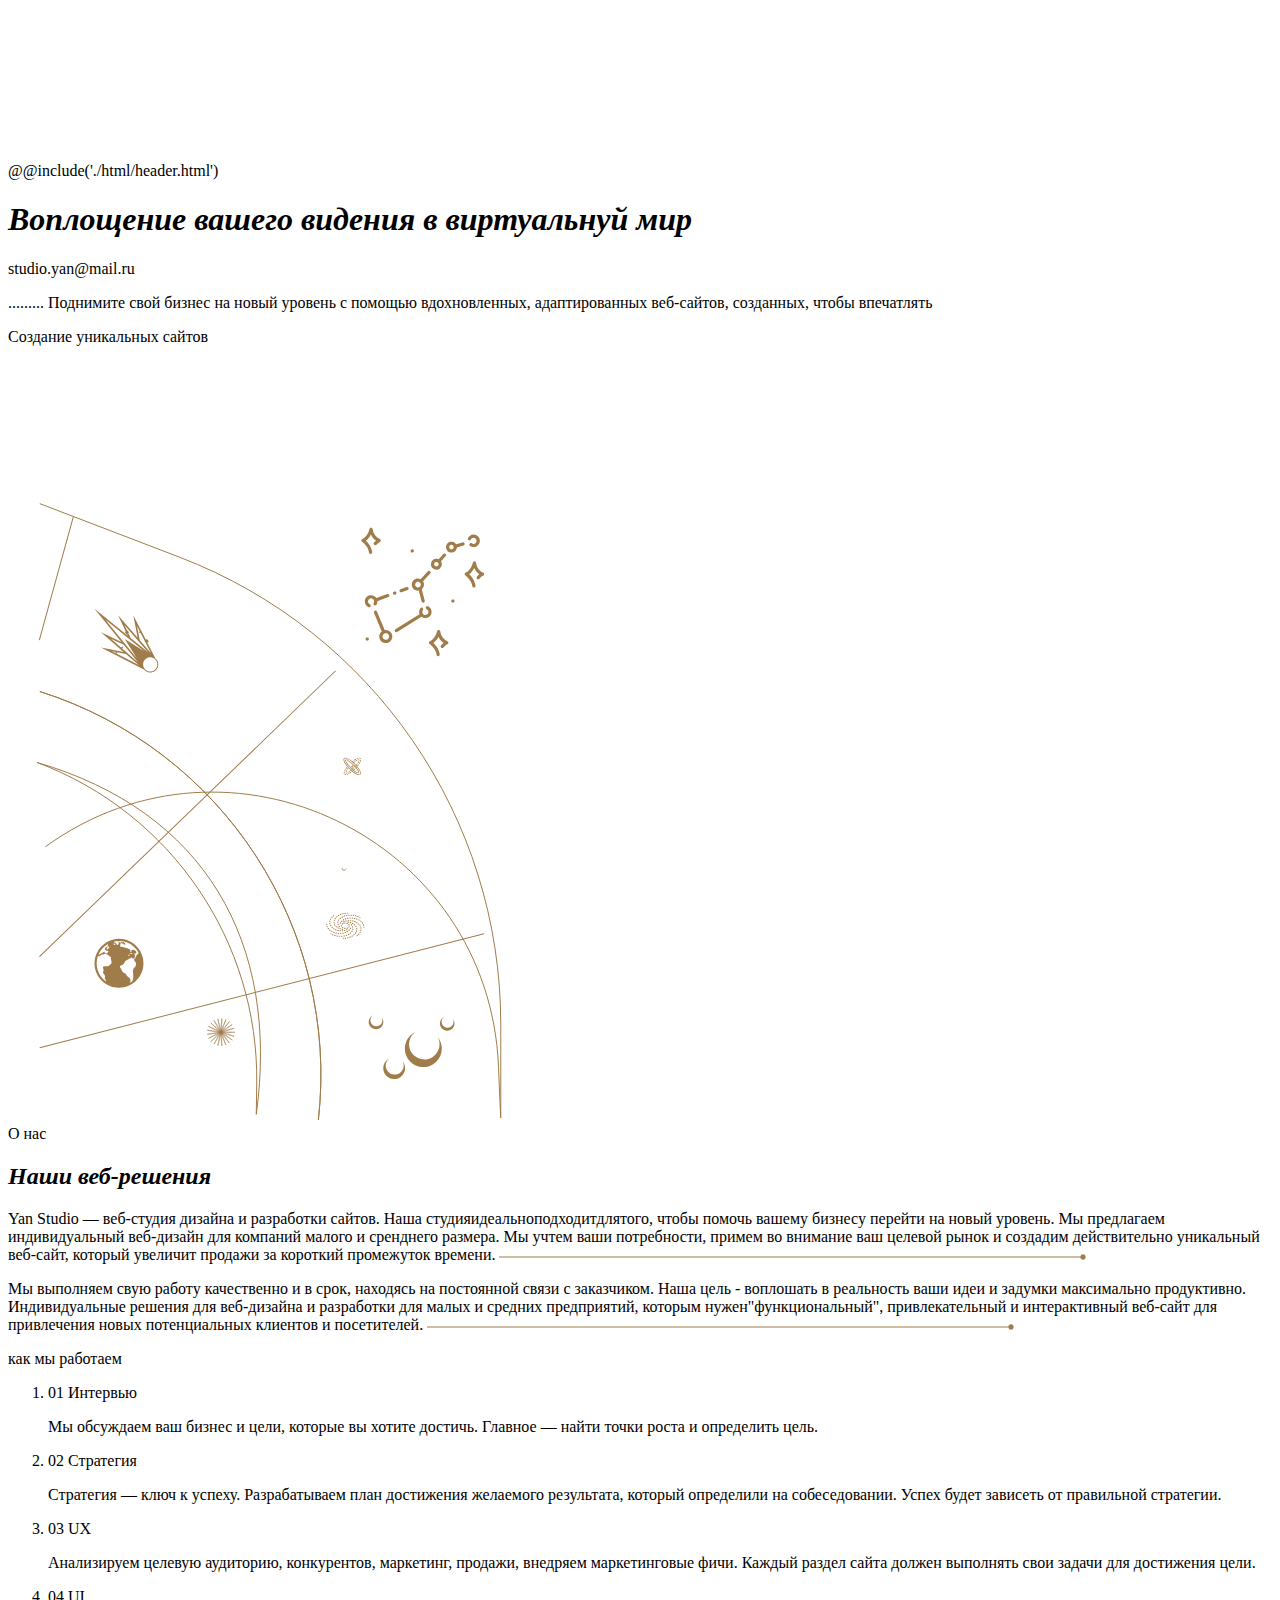
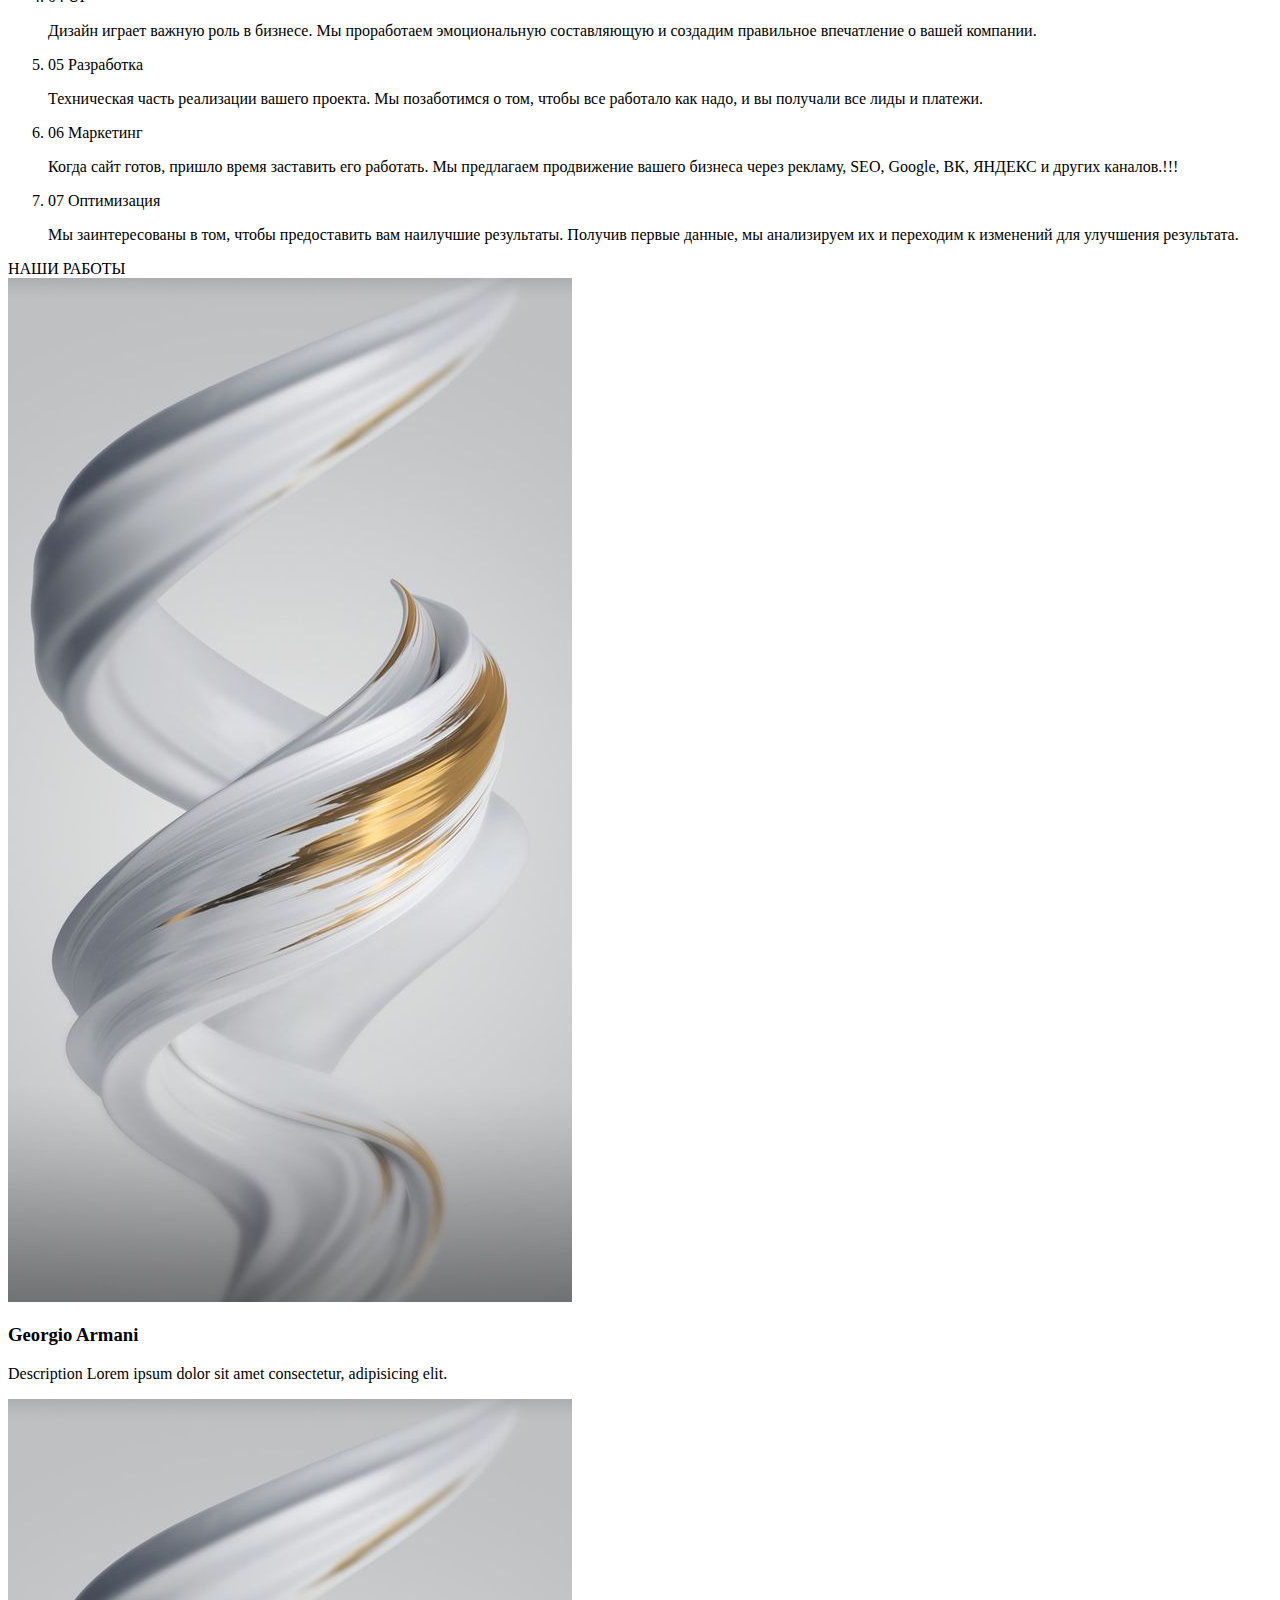
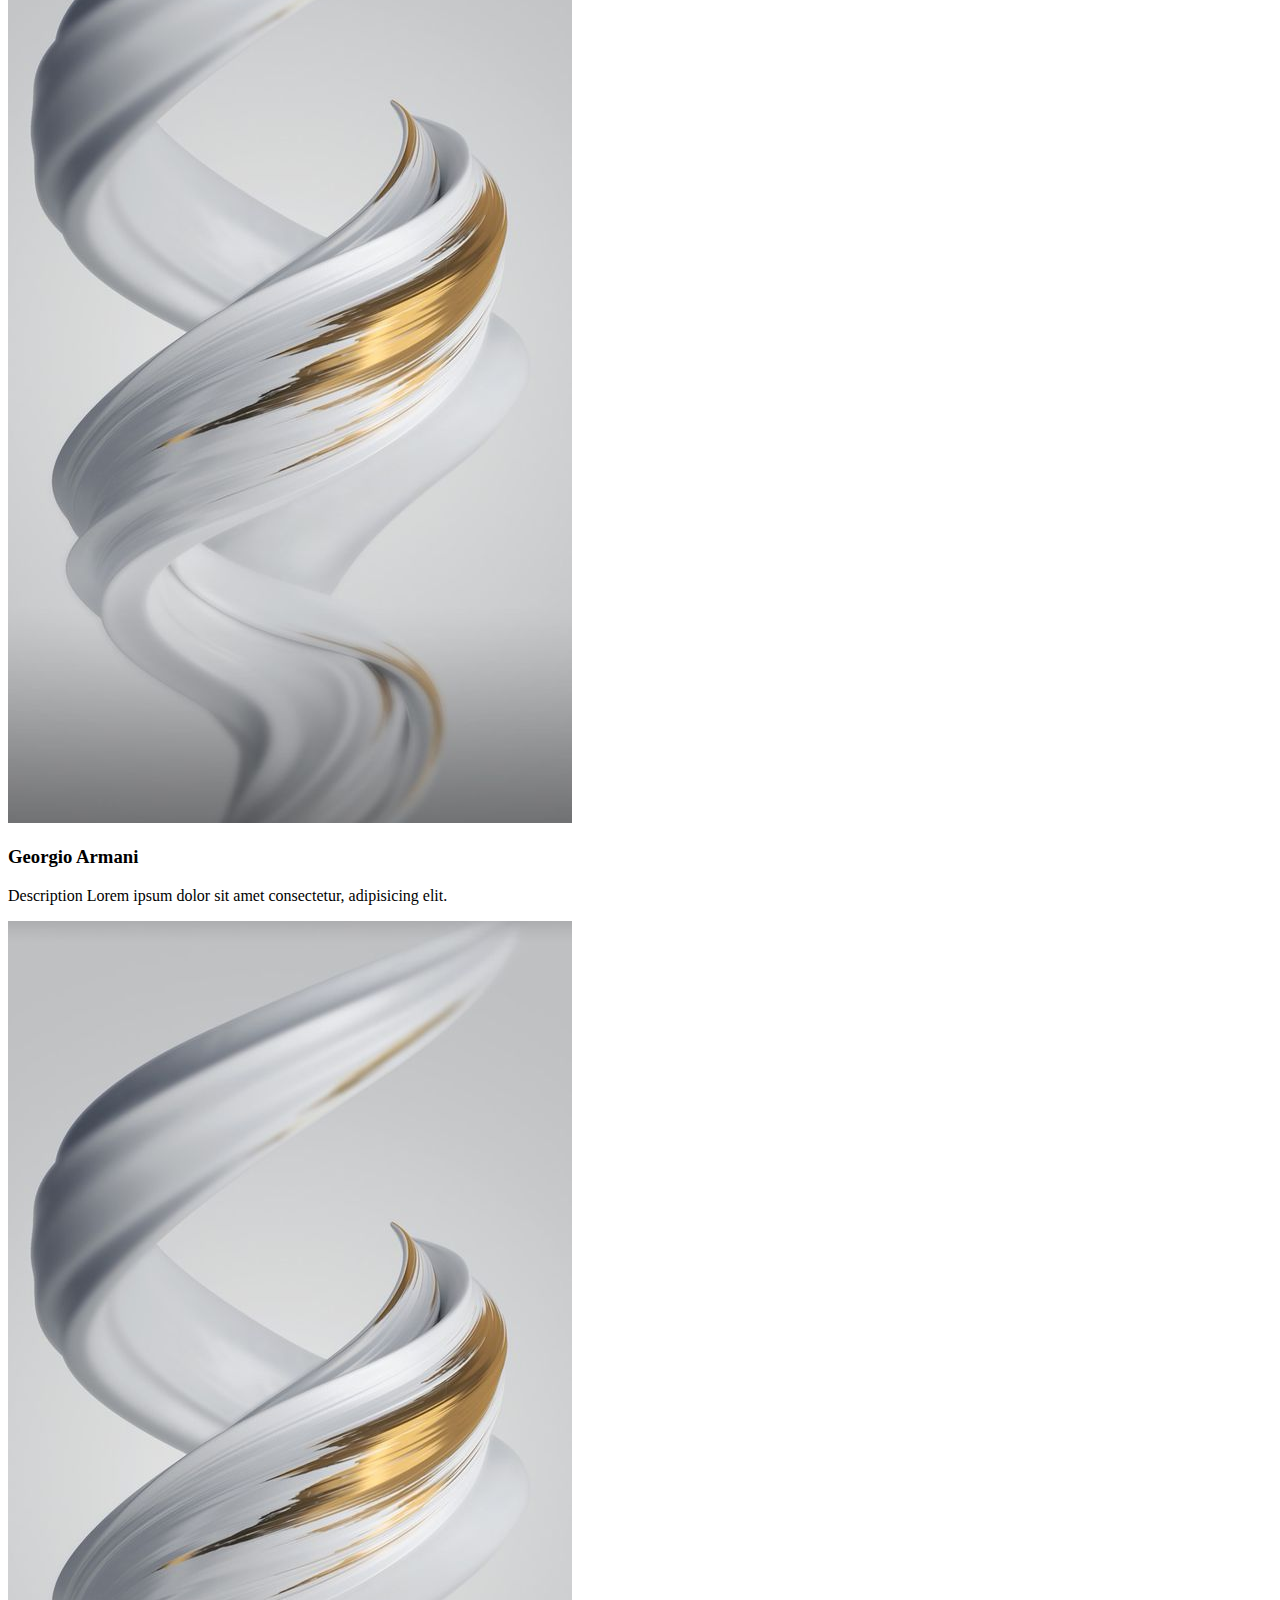
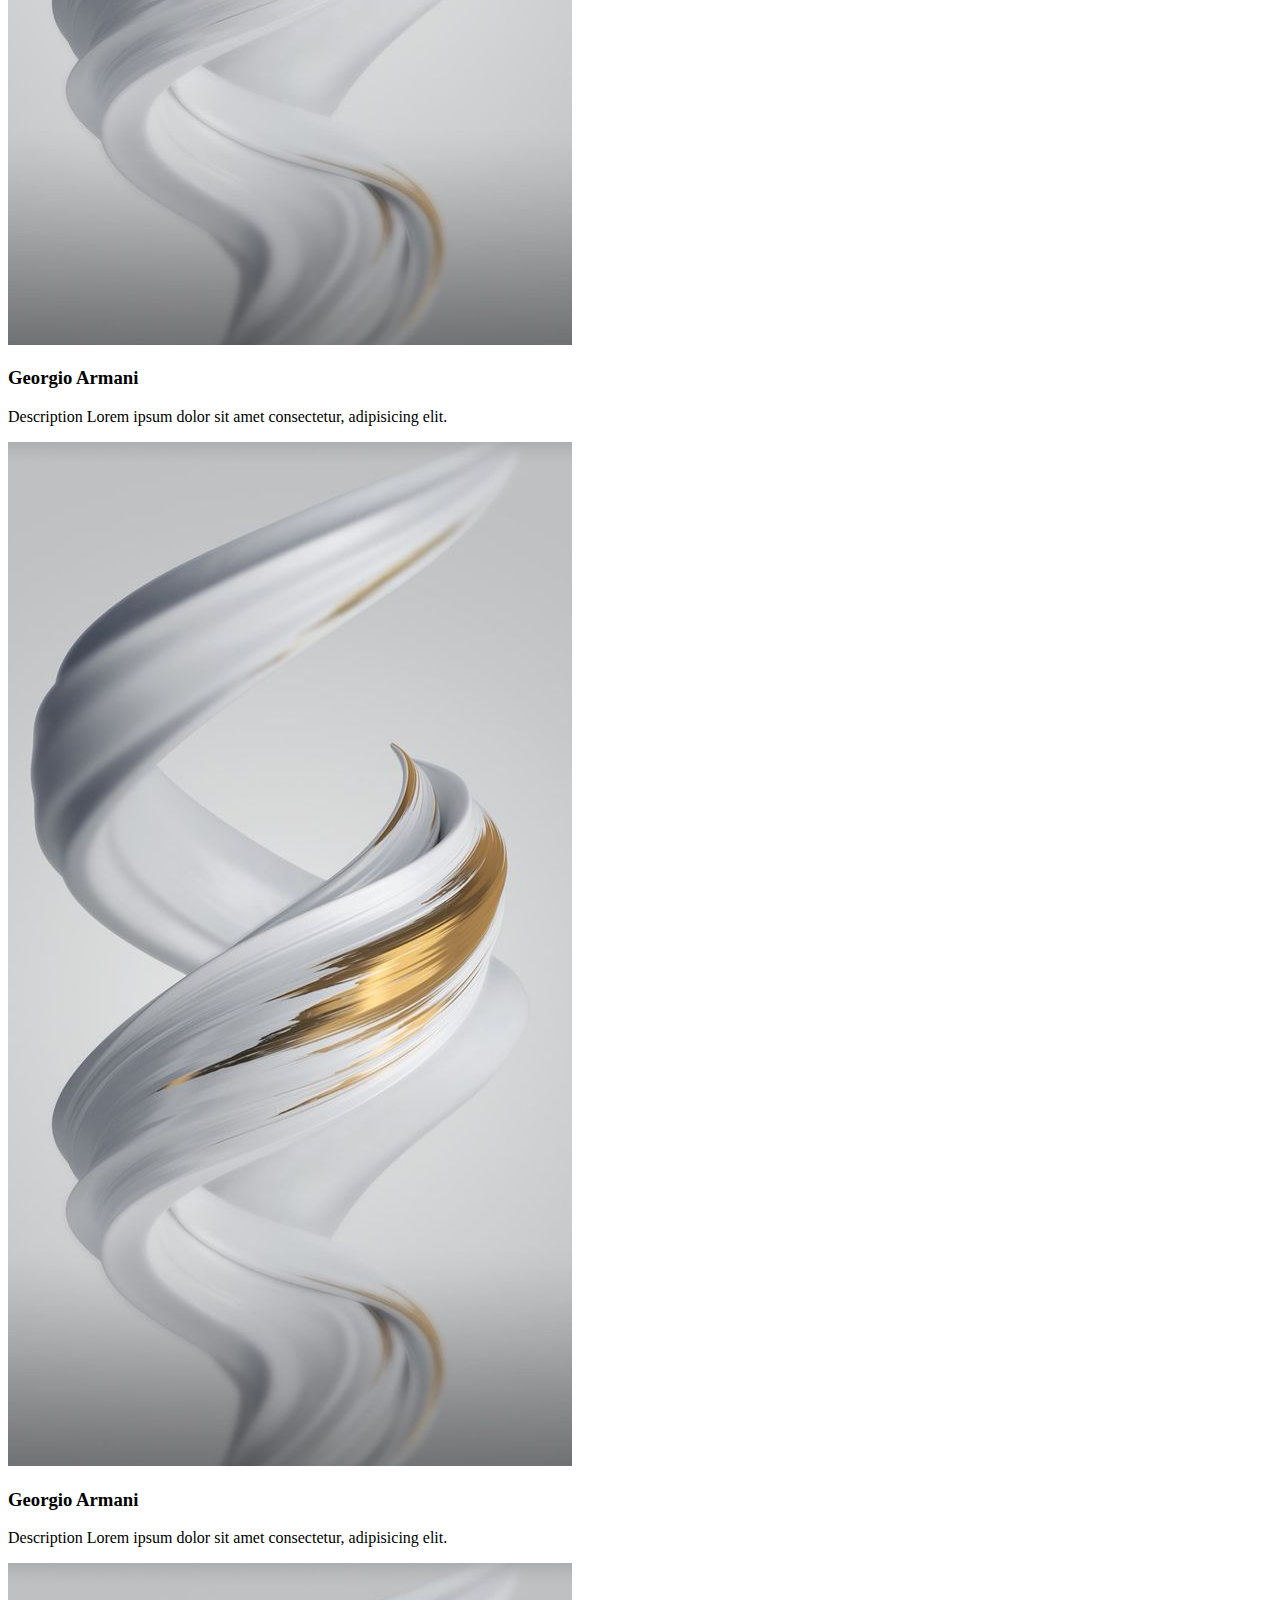
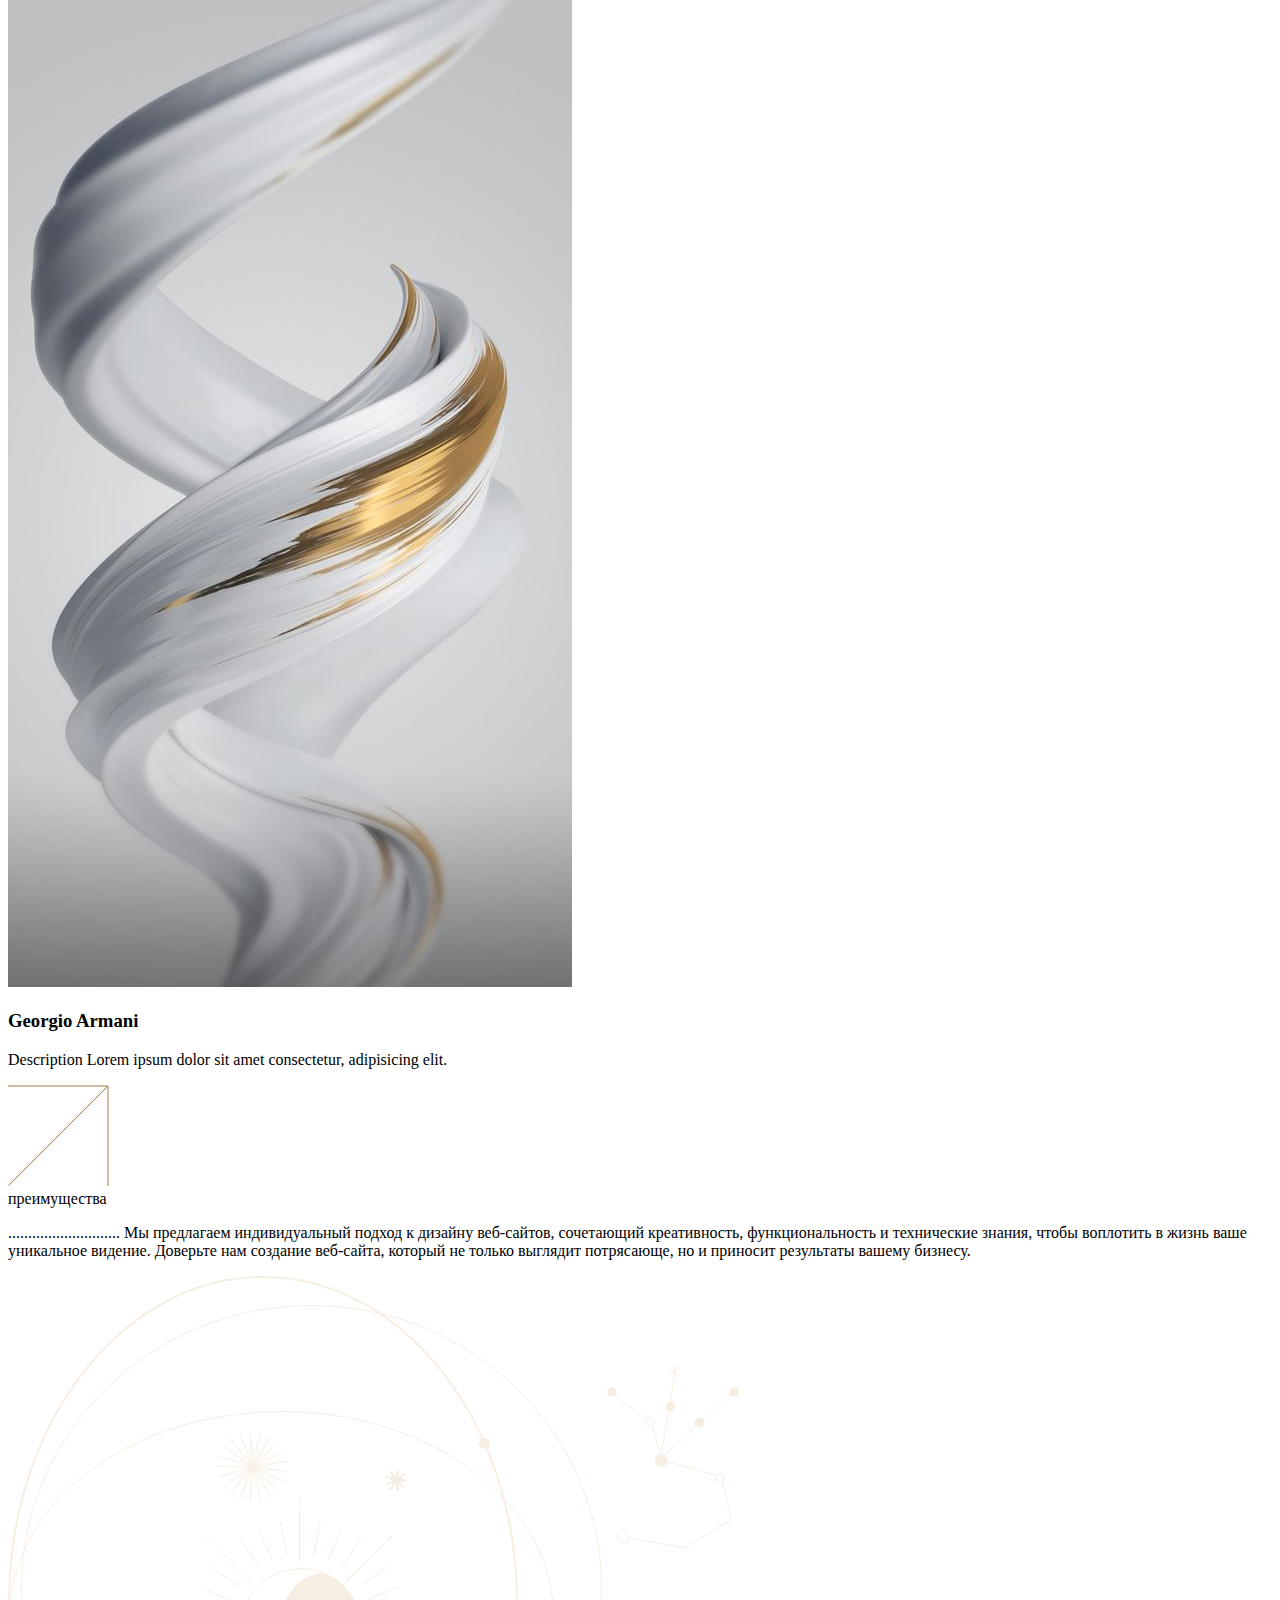
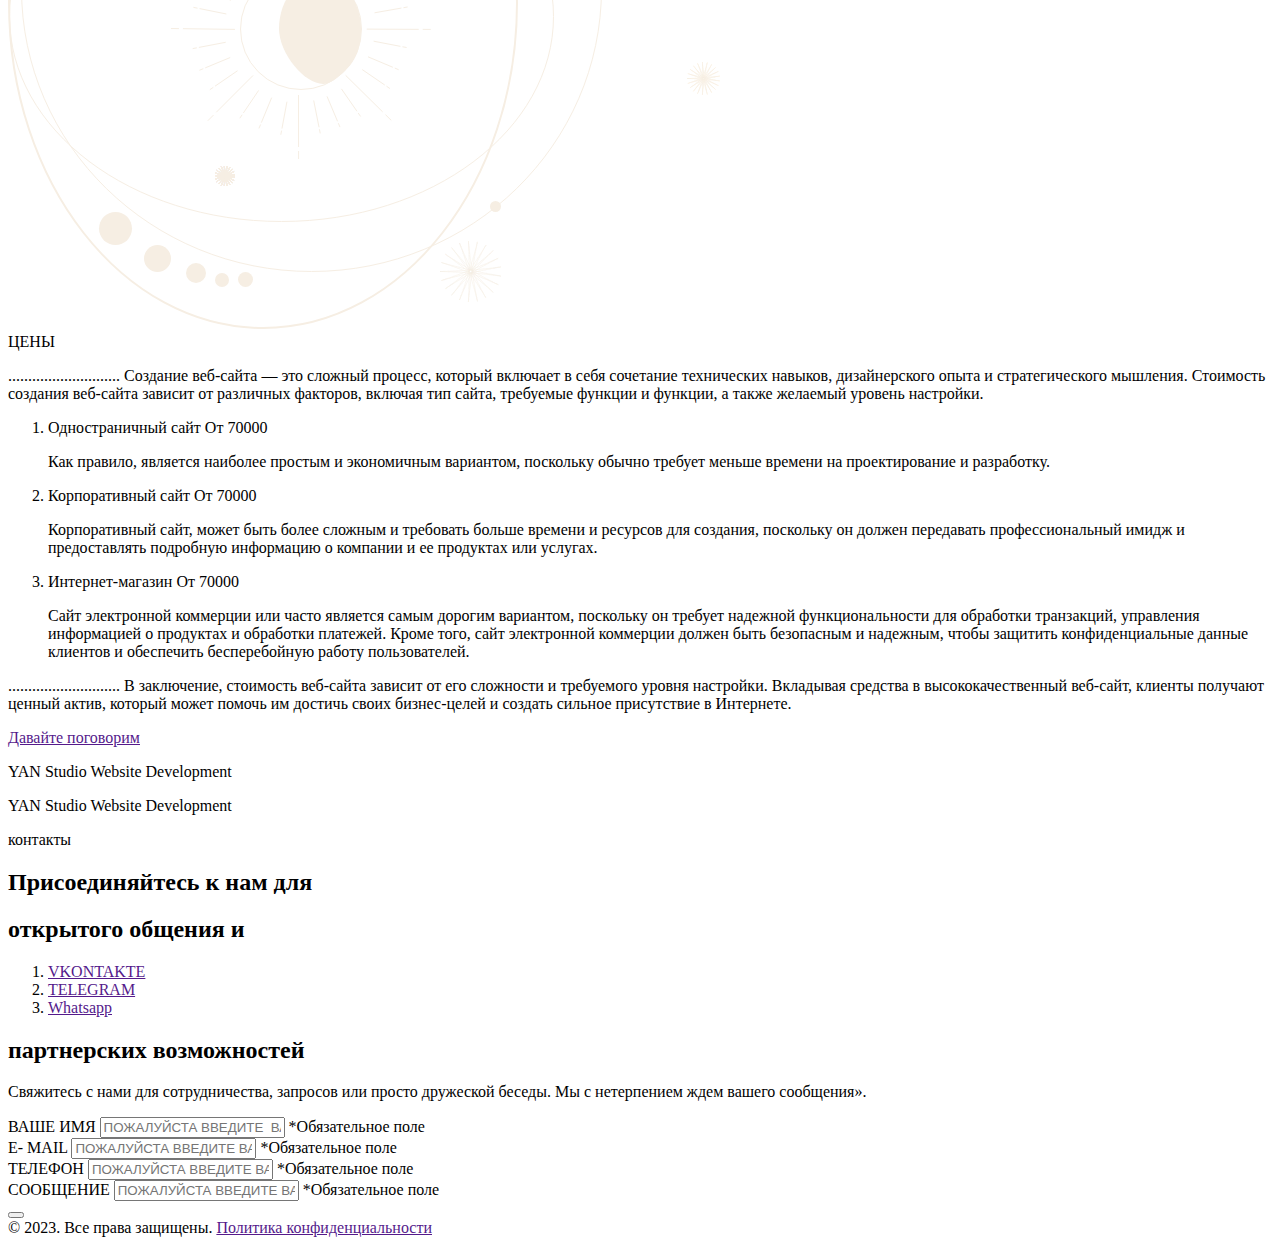
==== src/index.html @ 3e342e70 "TEST" ====
<!DOCTYPE html>
<html lang="ru">

<head>
    <meta charset="UTF-8">
    <meta http-equiv="X-UA-Compatible" content="IE=edge">
    <meta name="viewport" content="width=device-width, initial-scale=1.0">
    <title>Yan Studio — Разработка сайтов</title>
    <meta name="description"
        content="Yan Studio — Разработка сайтов под ключ. Наша цель - воплошать в реальность ваши идеи и задумки максимально продуктивно.">
    <meta name="keywords" content="Разработка сайта, дизайн сайта, дизайн, wordpress, создание сайтов, сайты под ключ">
    <meta name="robots" content="noindex, nofollow">
    <meta name="og:title" content="Yan Studio — Разработка сайтов">
    <meta name="og:type" content="website">
    <meta name="og:image" content="https://www.yanstudio.site/img/svg/logo-main-black.svg">
    <meta name="og:url" content="https://www.yanstudio.site/">
    <meta name="og:locale" content="ru_RU">
    <meta property="og:site_name" content="Yan Studio">

    <link rel="stylesheet" href="css/style.min.css?_v=20230104120922">
    <link rel="apple-touch-icon" sizes="180x180" href="img/favicon/apple-touch-icon.png">
    <link rel="icon" type="image/png" sizes="32x32" href="img/favicon/favicon-32x32.png">
    <link rel="icon" type="image/png" sizes="16x16" href="img/favicon/favicon-16x16.png">
    <link rel="mask-icon" href="img/favicon/safari-pinned-tab.svg" color="#000000">
    <meta name="msapplication-TileColor" content="#000000">
    <meta name="theme-color" content="#ffffff">

    <!-- Yandex.Metrika counter -->
    <script type="text/javascript">
        (function (m, e, t, r, i, k, a) {
            m[i] = m[i] || function () { (m[i].a = m[i].a || []).push(arguments) };
            m[i].l = 1 * new Date();
            for (var j = 0; j < document.scripts.length; j++) { if (document.scripts[j].src === r) { return; } }
            k = e.createElement(t), a = e.getElementsByTagName(t)[0], k.async = 1, k.src = r, a.parentNode.insertBefore(k, a)
        })
            (window, document, "script", "https://mc.yandex.ru/metrika/tag.js", "ym");

        ym(91932191, "init", {
            clickmap: true,
            trackLinks: true,
            accurateTrackBounce: true
        });
    </script>
    <noscript>
        <div>
            <picture>
                <source srcset="https://mc.yandex.ru/watch/91932191" type="image/webp"><img
                    src="https://mc.yandex.ru/watch/91932191" style="position:absolute; left:-9999px;" alt="" />
            </picture>
        </div>
    </noscript>
    <!-- /Yandex.Metrika counter -->
</head>
<canvas class="canvas"></canvas>

<body class="_noscroll">

    <main class="page">
        @@include('./html/header.html')

        <section class="home" data-background="#a07c4a">
            <div class="home__container _container">
                <div class="home__body">
                    <div class="home__content">
                        <h1>
                            <span><i>Воплощение</i></span>
                            <span><i>вашего видения в виртуальнуй мир</i></span>
                        </h1>
                        <div class="home__email-horizontal">
                            <span>studio.yan@mail.ru</span>
                        </div>

                    </div>
                    <div class="home__content-bottom">
                        <p class="text-left-animate"><span>.........</span> Поднимите свой бизнес на новый
                            уровень
                            с помощью вдохновленных, адаптированных
                            веб-сайтов, созданных, чтобы впечатлять</p>
                        <span class="text-right-animate">Создание уникальных сайтов</span>
                    </div>
                </div>
        </section>

        <section id="about" class="about title-animate">
            <svg class="parallaxed" width="704" height="775" viewBox="0 0 704 775" fill="none"
                xmlns="http://www.w3.org/2000/svg">
                <path d="M31.8155 157.65L171.639 211.215C365.06 285.313 492.769 470.998 492.769 678.126L492.769 772.064"
                    stroke="#a07c4a" />
                <path d="M37.4996 500.67V500.67C222.102 367.309 480.92 492.832 490.493 720.365L492.654 771.721"
                    stroke="#a07c4a" />
                <path
                    d="M31.8508 345.534V345.534C215.084 403.477 331.883 583.031 310.37 774V774C331.883 583.031 215.084 403.477 31.8508 345.534Z"
                    stroke="#a07c4a" />
                <path
                    d="M248.279 768.304L248.728 738.074C250.85 595.3 163.004 466.601 29.2706 416.557C195.917 465.153 271.931 595.216 248.279 768.304Z"
                    stroke="#a07c4a" />
                <line y1="-0.5" x2="458.693" y2="-0.5"
                    transform="matrix(-0.968664 0.248375 0.248375 0.968664 476.135 588.297)" stroke="#a07c4a" />
                <line y1="-0.5" x2="411.721" y2="-0.5"
                    transform="matrix(-0.719449 0.694545 0.694545 0.719449 328.027 325.124)" stroke="#a07c4a" />
                <line y1="-0.5" x2="128.799" y2="-0.5"
                    transform="matrix(-0.265362 0.964149 0.964149 0.265362 65.9941 170.182)" stroke="#a07c4a" />
                <path
                    d="M366.84 264.717C367.232 264.553 367.673 264.552 368.067 264.713C368.46 264.875 368.773 265.186 368.937 265.578L376.666 284.088C378.234 283.812 379.85 284.119 381.209 284.951C382.567 285.782 383.575 287.082 384.043 288.605C384.511 290.128 384.406 291.769 383.749 293.22C383.091 294.671 381.927 295.832 380.473 296.484C379.02 297.137 377.378 297.236 375.857 296.763C374.336 296.29 373.04 295.278 372.213 293.917C371.385 292.556 371.084 290.939 371.365 289.371C371.646 287.803 372.49 286.391 373.738 285.402L365.99 266.815C365.826 266.424 365.823 265.984 365.982 265.59C366.141 265.197 366.449 264.883 366.84 264.717ZM377.785 293.825C378.441 293.825 379.082 293.63 379.628 293.266C380.173 292.901 380.599 292.383 380.85 291.777C381.101 291.171 381.166 290.504 381.038 289.86C380.91 289.216 380.594 288.625 380.13 288.161C379.667 287.697 379.075 287.382 378.432 287.254C377.788 287.126 377.121 287.191 376.515 287.442C375.909 287.693 375.391 288.119 375.026 288.664C374.662 289.21 374.467 289.851 374.467 290.507C374.468 291.387 374.818 292.23 375.44 292.852C376.062 293.474 376.905 293.824 377.785 293.825Z"
                    fill="#a07c4a" />
                <path
                    d="M384.984 247.708C384.912 247.51 384.879 247.3 384.888 247.089C384.897 246.879 384.947 246.672 385.036 246.481C385.125 246.29 385.25 246.118 385.405 245.976C385.56 245.833 385.742 245.723 385.94 245.65L386.33 245.507C386.528 245.434 386.738 245.402 386.949 245.411C387.159 245.419 387.366 245.47 387.557 245.558C387.943 245.738 388.242 246.063 388.388 246.462C388.534 246.862 388.515 247.303 388.336 247.689C388.157 248.075 387.832 248.374 387.432 248.52L387.039 248.661C386.864 248.727 386.678 248.761 386.491 248.761C386.162 248.761 385.842 248.659 385.572 248.471C385.303 248.283 385.098 248.016 384.984 247.708Z"
                    fill="#a07c4a" />
                <path
                    d="M400.532 242.026C400.605 242.224 400.637 242.433 400.628 242.644C400.62 242.854 400.569 243.06 400.481 243.251C400.392 243.442 400.266 243.614 400.111 243.756C399.956 243.898 399.775 244.009 399.577 244.081L393.619 246.259C393.421 246.331 393.211 246.364 393.001 246.355C392.79 246.346 392.584 246.296 392.392 246.207C392.201 246.118 392.03 245.993 391.887 245.838C391.745 245.683 391.634 245.501 391.562 245.303C391.489 245.105 391.456 244.895 391.465 244.685C391.473 244.475 391.524 244.268 391.612 244.077C391.701 243.886 391.827 243.715 391.982 243.572C392.137 243.43 392.319 243.32 392.517 243.248L398.475 241.079C398.873 240.932 399.314 240.95 399.699 241.127C400.085 241.305 400.385 241.628 400.532 242.026Z"
                    fill="#a07c4a" />
                <path
                    d="M422.137 225.275C422.292 225.419 422.416 225.591 422.504 225.782C422.592 225.973 422.641 226.18 422.648 226.39C422.656 226.601 422.622 226.81 422.549 227.007C422.476 227.205 422.364 227.386 422.221 227.54L415.015 235.288C415.838 236.541 416.164 238.055 415.931 239.535C415.697 241.016 414.92 242.356 413.752 243.294L416.748 254.682C416.801 254.886 416.814 255.098 416.785 255.307C416.756 255.515 416.686 255.716 416.58 255.898C416.473 256.08 416.332 256.239 416.164 256.366C415.996 256.493 415.804 256.586 415.6 256.639C415.467 256.673 415.33 256.69 415.193 256.69C414.839 256.69 414.494 256.572 414.214 256.356C413.934 256.139 413.733 255.836 413.643 255.494L410.773 244.572C410.503 244.611 410.231 244.632 409.958 244.635C409.153 244.652 408.353 244.509 407.604 244.213C406.855 243.917 406.173 243.475 405.598 242.911C405.022 242.348 404.565 241.676 404.253 240.934C403.941 240.192 403.78 239.395 403.78 238.59C403.78 237.784 403.941 236.987 404.253 236.245C404.565 235.503 405.022 234.831 405.598 234.268C406.173 233.705 406.855 233.262 407.604 232.966C408.353 232.67 409.153 232.527 409.958 232.544C410.876 232.545 411.781 232.757 412.604 233.164L419.87 225.356C420.014 225.201 420.186 225.077 420.378 224.989C420.57 224.901 420.777 224.852 420.987 224.845C421.198 224.837 421.408 224.872 421.605 224.945C421.803 225.019 421.983 225.131 422.137 225.275ZM407.123 238.588C407.122 239.069 407.243 239.541 407.475 239.962C407.707 240.383 408.043 240.738 408.45 240.993C408.857 241.249 409.322 241.396 409.802 241.422C410.281 241.448 410.76 241.352 411.192 241.142H411.207C411.662 240.92 412.049 240.58 412.329 240.157C412.608 239.734 412.769 239.245 412.795 238.739C412.822 238.233 412.712 237.729 412.478 237.28C412.244 236.831 411.893 236.452 411.464 236.184C411.034 235.916 410.54 235.768 410.034 235.755C409.527 235.742 409.026 235.865 408.584 236.11C408.141 236.356 407.772 236.716 407.515 237.153C407.258 237.59 407.123 238.087 407.123 238.594V238.588Z"
                    fill="#a07c4a" />
                <path
                    d="M437.599 207.79C437.917 208.072 438.11 208.469 438.136 208.894C438.162 209.318 438.018 209.735 437.737 210.054L433.042 215.357C433.722 216.472 433.979 217.794 433.767 219.082C433.555 220.37 432.887 221.539 431.886 222.377C430.885 223.215 429.616 223.666 428.311 223.648C427.006 223.63 425.75 223.144 424.772 222.279C423.795 221.413 423.16 220.226 422.984 218.932C422.808 217.639 423.102 216.325 423.812 215.229C424.522 214.134 425.602 213.33 426.855 212.963C428.108 212.596 429.451 212.691 430.64 213.231L435.335 207.928C435.617 207.61 436.014 207.417 436.439 207.391C436.863 207.365 437.28 207.509 437.599 207.79ZM426.18 218.176C426.179 218.548 426.271 218.915 426.447 219.243C426.624 219.57 426.881 219.849 427.193 220.052C427.505 220.255 427.863 220.376 428.234 220.405C428.605 220.434 428.978 220.37 429.318 220.217C429.658 220.065 429.954 219.83 430.18 219.534C430.405 219.237 430.553 218.889 430.609 218.521C430.665 218.153 430.628 217.776 430.501 217.426C430.374 217.076 430.161 216.764 429.882 216.517C429.478 216.158 428.957 215.96 428.416 215.96C427.828 215.959 427.263 216.189 426.845 216.602C426.426 217.015 426.187 217.576 426.18 218.164V218.176Z"
                    fill="#a07c4a" />
                <path
                    d="M465.603 191.777C465.021 191.778 464.45 191.945 463.959 192.26C463.468 192.574 463.077 193.022 462.831 193.55C462.646 193.925 462.321 194.213 461.926 194.352C461.532 194.491 461.099 194.47 460.719 194.294C460.34 194.118 460.044 193.801 459.895 193.41C459.746 193.019 459.755 192.585 459.921 192.202C460.394 191.184 461.132 190.312 462.057 189.678C462.982 189.043 464.061 188.669 465.18 188.594C466.3 188.519 467.419 188.747 468.42 189.253C469.421 189.758 470.268 190.524 470.872 191.47C471.476 192.415 471.815 193.506 471.853 194.627C471.891 195.748 471.627 196.859 471.088 197.844C470.549 198.828 469.756 199.649 468.791 200.222C467.826 200.794 466.725 201.097 465.603 201.098C464.325 201.101 463.076 200.709 462.028 199.976C461.849 199.858 461.696 199.705 461.578 199.527C461.459 199.349 461.378 199.149 461.338 198.939C461.297 198.729 461.3 198.513 461.344 198.304C461.389 198.095 461.475 197.896 461.597 197.721C461.719 197.545 461.875 197.396 462.056 197.282C462.237 197.168 462.439 197.091 462.65 197.056C462.861 197.02 463.077 197.028 463.285 197.077C463.493 197.127 463.689 197.218 463.862 197.344C464.372 197.702 464.98 197.894 465.603 197.892C466.397 197.868 467.151 197.535 467.704 196.965C468.257 196.395 468.566 195.632 468.566 194.837C468.566 194.043 468.257 193.28 467.704 192.71C467.151 192.139 466.397 191.807 465.603 191.783V191.777Z"
                    fill="#a07c4a" />
                <path
                    d="M438.031 201.092C438.028 199.9 438.419 198.739 439.143 197.791C439.866 196.843 440.882 196.16 442.032 195.847C443.183 195.535 444.405 195.61 445.509 196.062C446.612 196.513 447.537 197.316 448.138 198.346L454.561 196.437C454.765 196.368 454.981 196.341 455.196 196.357C455.411 196.374 455.621 196.433 455.812 196.533C456.004 196.632 456.174 196.769 456.311 196.935C456.448 197.101 456.551 197.294 456.612 197.5C456.674 197.707 456.693 197.924 456.668 198.139C456.644 198.353 456.577 198.56 456.47 198.748C456.364 198.936 456.221 199.1 456.049 199.231C455.878 199.362 455.682 199.457 455.473 199.511L448.873 201.474C448.781 202.882 448.145 204.2 447.098 205.147C446.051 206.093 444.677 206.595 443.267 206.546C441.856 206.496 440.52 205.899 439.543 204.881C438.565 203.862 438.023 202.503 438.031 201.092ZM443.46 203.316C443.9 203.316 444.33 203.186 444.696 202.941C445.062 202.697 445.347 202.35 445.515 201.943C445.683 201.537 445.728 201.09 445.642 200.658C445.556 200.227 445.344 199.83 445.033 199.519C444.722 199.208 444.326 198.997 443.894 198.911C443.463 198.825 443.016 198.869 442.609 199.037C442.203 199.206 441.856 199.491 441.611 199.856C441.367 200.222 441.236 200.652 441.236 201.092C441.237 201.682 441.472 202.247 441.889 202.664C442.306 203.081 442.871 203.315 443.46 203.316Z"
                    fill="#a07c4a" />
                <path
                    d="M413.42 270.844L389.121 286.016C388.761 286.221 388.336 286.279 387.934 286.178C387.532 286.076 387.185 285.823 386.966 285.471C386.746 285.119 386.672 284.696 386.758 284.291C386.843 283.885 387.083 283.529 387.425 283.296L411.531 268.253C411.137 267.249 411.008 266.161 411.159 265.093C411.31 264.025 411.735 263.015 412.392 262.16C412.656 261.837 413.036 261.63 413.45 261.582C413.864 261.535 414.281 261.65 414.611 261.904C414.942 262.158 415.161 262.531 415.221 262.944C415.281 263.356 415.179 263.776 414.935 264.114C414.523 264.647 414.301 265.301 414.303 265.974C414.304 266.521 414.451 267.057 414.729 267.528C415.007 267.999 415.407 268.386 415.886 268.649C416.366 268.913 416.907 269.042 417.453 269.025C418 269.008 418.532 268.844 418.993 268.551C419.455 268.258 419.829 267.846 420.078 267.359C420.326 266.872 420.439 266.327 420.404 265.781C420.37 265.236 420.19 264.709 419.882 264.257C419.575 263.805 419.152 263.443 418.657 263.21C418.273 263.029 417.976 262.702 417.833 262.302C417.689 261.902 417.711 261.461 417.892 261.077C418.074 260.692 418.4 260.396 418.801 260.252C419.201 260.109 419.641 260.13 420.026 260.312C421.312 260.919 422.353 261.946 422.977 263.224C423.602 264.502 423.773 265.954 423.462 267.342C423.151 268.729 422.378 269.97 421.268 270.86C420.158 271.749 418.779 272.235 417.357 272.236C415.923 272.239 414.532 271.748 413.42 270.844Z"
                    fill="#a07c4a" />
                <path
                    d="M363.083 249.155C364.139 249.155 365.177 249.424 366.101 249.934C367.025 250.444 367.806 251.18 368.369 252.073L379.234 248.104C379.432 248.032 379.642 248 379.853 248.009C380.064 248.019 380.27 248.07 380.462 248.159C380.653 248.248 380.824 248.374 380.967 248.53C381.109 248.685 381.219 248.867 381.291 249.066C381.363 249.264 381.395 249.474 381.386 249.685C381.377 249.896 381.326 250.102 381.237 250.294C381.147 250.485 381.021 250.656 380.866 250.799C380.71 250.941 380.528 251.051 380.33 251.123L369.327 255.141C369.327 255.236 369.342 255.327 369.342 255.428C369.342 256.564 369.032 257.678 368.446 258.651C368.338 258.831 368.195 258.988 368.025 259.113C367.856 259.238 367.664 259.329 367.46 259.379C367.255 259.43 367.043 259.44 366.835 259.409C366.627 259.378 366.427 259.306 366.247 259.197C366.066 259.089 365.909 258.946 365.784 258.776C365.659 258.607 365.568 258.415 365.518 258.211C365.467 258.006 365.457 257.794 365.488 257.586C365.519 257.378 365.591 257.178 365.7 256.998C366.018 256.467 366.168 255.852 366.129 255.234C366.09 254.616 365.864 254.025 365.481 253.539C365.099 253.052 364.577 252.694 363.986 252.51C363.395 252.327 362.762 252.328 362.171 252.512C361.58 252.697 361.06 253.056 360.678 253.544C360.296 254.031 360.072 254.623 360.034 255.24C359.996 255.858 360.147 256.473 360.466 257.003C360.786 257.533 361.259 257.953 361.823 258.209C362.157 258.36 362.428 258.621 362.593 258.949C362.758 259.276 362.805 259.65 362.728 260.008C362.65 260.367 362.452 260.688 362.167 260.918C361.882 261.148 361.527 261.273 361.16 261.273C360.932 261.274 360.707 261.225 360.5 261.13C359.197 260.539 358.136 259.52 357.494 258.242C356.851 256.964 356.665 255.505 356.967 254.106C357.269 252.708 358.04 251.456 359.153 250.557C360.265 249.658 361.652 249.167 363.083 249.166V249.155Z"
                    fill="#a07c4a" />
                <path
                    d="M475.265 229.548C473.807 230.322 472.522 231.386 471.489 232.673C471.356 232.841 471.191 232.981 471.004 233.084C470.816 233.188 470.61 233.252 470.397 233.274C470.184 233.297 469.968 233.276 469.764 233.214C469.559 233.152 469.368 233.049 469.204 232.912C469.039 232.775 468.904 232.606 468.805 232.416C468.707 232.226 468.648 232.018 468.631 231.805C468.614 231.591 468.64 231.377 468.708 231.173C468.775 230.97 468.883 230.783 469.024 230.622C469.728 229.768 470.515 228.986 471.371 228.286C469.092 226.753 467.295 224.606 466.188 222.093C465.118 224.242 463.491 226.684 461.138 228.346C463.411 230.372 466.877 234.292 467.511 239.825C467.557 240.244 467.435 240.665 467.172 240.995C466.909 241.326 466.527 241.539 466.108 241.59C466.046 241.594 465.984 241.594 465.922 241.59C465.529 241.589 465.15 241.444 464.857 241.183C464.564 240.922 464.377 240.562 464.332 240.172C463.557 233.523 457.444 229.497 457.396 229.456C457.148 229.298 456.949 229.075 456.82 228.811C456.691 228.547 456.637 228.253 456.664 227.961C456.691 227.668 456.798 227.389 456.973 227.153C457.148 226.917 457.385 226.734 457.657 226.624C462.931 224.48 464.831 216.709 464.831 216.632C464.912 216.263 465.121 215.935 465.42 215.706C465.719 215.476 466.089 215.359 466.466 215.375C466.843 215.391 467.202 215.539 467.48 215.794C467.758 216.048 467.938 216.393 467.988 216.766C469.116 224.601 474.78 226.512 475.004 226.587C475.309 226.681 475.579 226.864 475.779 227.112C475.98 227.361 476.101 227.663 476.129 227.981C476.156 228.299 476.088 228.618 475.933 228.897C475.779 229.177 475.544 229.403 475.26 229.548H475.265Z"
                    fill="#a07c4a" />
                <path
                    d="M354.073 195.797C353.826 195.638 353.627 195.415 353.498 195.151C353.37 194.886 353.316 194.592 353.343 194.299C353.37 194.007 353.478 193.728 353.653 193.492C353.828 193.256 354.064 193.073 354.337 192.962C359.611 190.821 361.511 183.05 361.511 182.972C361.592 182.604 361.801 182.276 362.1 182.046C362.399 181.817 362.769 181.699 363.146 181.716C363.523 181.732 363.882 181.88 364.16 182.135C364.438 182.389 364.618 182.733 364.668 183.107C365.816 190.927 371.466 192.842 371.696 192.916C372.001 193.01 372.271 193.193 372.471 193.442C372.671 193.69 372.793 193.993 372.82 194.311C372.848 194.629 372.78 194.948 372.625 195.227C372.47 195.506 372.235 195.733 371.951 195.878C370.634 196.571 369.458 197.507 368.487 198.636C368.351 198.803 368.181 198.941 367.99 199.041C367.799 199.141 367.589 199.201 367.374 199.219C367.159 199.236 366.942 199.21 366.737 199.141C366.532 199.073 366.343 198.963 366.182 198.82C366.02 198.677 365.889 198.502 365.796 198.307C365.704 198.112 365.652 197.9 365.643 197.684C365.634 197.469 365.669 197.253 365.746 197.051C365.822 196.849 365.939 196.665 366.088 196.509C366.692 195.825 367.35 195.191 368.057 194.615C365.778 193.083 363.981 190.935 362.874 188.422C361.804 190.572 360.177 193.014 357.823 194.675C360.096 196.701 363.563 200.621 364.194 206.154C364.219 206.363 364.202 206.575 364.145 206.778C364.088 206.981 363.991 207.17 363.86 207.336C363.73 207.501 363.568 207.639 363.384 207.741C363.2 207.844 362.997 207.909 362.788 207.933C362.725 207.933 362.662 207.933 362.601 207.933C362.209 207.933 361.83 207.788 361.537 207.527C361.244 207.265 361.057 206.906 361.012 206.516C360.237 199.861 354.133 195.835 354.073 195.797Z"
                    fill="#a07c4a" />
                <path
                    d="M431.757 308.391C431.807 308.814 431.686 309.238 431.423 309.572C431.159 309.906 430.774 310.121 430.351 310.171C430.288 310.175 430.225 310.175 430.162 310.171C429.769 310.17 429.391 310.025 429.098 309.764C428.805 309.502 428.618 309.143 428.572 308.753C427.797 302.104 421.685 298.075 421.636 298.037C421.389 297.879 421.19 297.656 421.061 297.392C420.932 297.128 420.878 296.834 420.905 296.542C420.932 296.249 421.038 295.97 421.213 295.734C421.388 295.498 421.625 295.315 421.897 295.205C427.172 293.061 429.071 285.29 429.071 285.212C429.153 284.844 429.361 284.516 429.66 284.286C429.959 284.057 430.33 283.939 430.706 283.956C431.083 283.972 431.442 284.12 431.72 284.375C431.999 284.629 432.178 284.973 432.228 285.347C433.359 293.17 439.024 295.081 439.256 295.156C439.561 295.251 439.83 295.434 440.031 295.683C440.231 295.931 440.352 296.234 440.379 296.552C440.406 296.87 440.338 297.189 440.183 297.468C440.028 297.747 439.793 297.973 439.509 298.118C437.961 298.945 436.608 300.091 435.537 301.481C435.405 301.645 435.242 301.782 435.057 301.883C434.873 301.985 434.67 302.049 434.46 302.072C434.251 302.094 434.039 302.076 433.837 302.017C433.634 301.958 433.446 301.86 433.281 301.728C433.117 301.596 432.98 301.433 432.879 301.248C432.778 301.063 432.714 300.861 432.691 300.651C432.668 300.442 432.686 300.23 432.745 300.027C432.804 299.825 432.903 299.637 433.034 299.472C433.8 298.51 434.666 297.631 435.617 296.852C433.34 295.32 431.544 293.174 430.437 290.662C429.364 292.809 427.74 295.239 425.384 296.912C427.654 298.953 431.115 302.873 431.757 308.391Z"
                    fill="#a07c4a" />
                <path
                    d="M403.883 203.413C404.276 203.291 404.702 203.324 405.072 203.507C405.441 203.689 405.726 204.007 405.868 204.395C406.009 204.782 405.996 205.209 405.831 205.586C405.666 205.964 405.362 206.264 404.982 206.424L404.787 206.495C404.587 206.58 404.372 206.622 404.154 206.621C403.937 206.619 403.723 206.574 403.524 206.487C403.325 206.4 403.146 206.274 402.997 206.115C402.848 205.957 402.733 205.771 402.659 205.567C402.584 205.363 402.552 205.146 402.564 204.929C402.576 204.712 402.631 204.5 402.727 204.306C402.824 204.111 402.958 203.938 403.123 203.797C403.289 203.656 403.48 203.55 403.688 203.485L403.883 203.413Z"
                    fill="#a07c4a" />
                <path
                    d="M444.168 253.582L444.363 253.51C444.562 253.428 444.777 253.387 444.993 253.389C445.209 253.391 445.423 253.438 445.62 253.525C445.818 253.612 445.997 253.738 446.145 253.895C446.292 254.053 446.407 254.239 446.481 254.442C446.556 254.645 446.588 254.861 446.577 255.076C446.566 255.292 446.511 255.504 446.416 255.698C446.321 255.892 446.188 256.065 446.024 256.206C445.861 256.348 445.67 256.455 445.465 256.521L445.27 256.592C444.875 256.719 444.447 256.688 444.075 256.506C443.703 256.324 443.416 256.005 443.273 255.616C443.131 255.227 443.145 254.798 443.311 254.419C443.478 254.04 443.785 253.74 444.168 253.582Z"
                    fill="#a07c4a" />
                <path
                    d="M358.781 291.495C359.176 291.364 359.607 291.392 359.982 291.573C360.357 291.754 360.647 292.074 360.79 292.465C360.934 292.856 360.92 293.288 360.751 293.668C360.582 294.049 360.272 294.349 359.885 294.505L359.69 294.577C359.513 294.641 359.325 294.674 359.136 294.674C358.761 294.673 358.398 294.539 358.111 294.297C357.823 294.055 357.63 293.72 357.565 293.35C357.499 292.981 357.565 292.599 357.752 292.273C357.938 291.947 358.233 291.697 358.585 291.567L358.781 291.495Z"
                    fill="#a07c4a" />
                <path
                    d="M113.46 295.983L86.2262 262.463L119.744 289.696L119.056 288.249L118.906 288.399L116.746 286.24L117.663 285.323L110.002 269.207L129.49 291.614L129.6 291.505L125.262 269.208L137.876 293.819L138.712 292.984L140.872 295.142L139.339 296.676L147.264 312.138C147.972 312.698 148.579 313.374 149.061 314.137C150.16 315.886 150.548 317.989 150.146 320.015C149.744 322.041 148.583 323.837 146.9 325.034C145.217 326.232 143.139 326.74 141.093 326.456C139.048 326.171 137.188 325.114 135.896 323.503L92.9711 301.498L115.573 305.893L92.97 286.239L113.46 295.983ZM97.2359 273.473L128.938 312.492L116.745 292.984L136.26 305.179L97.2359 273.473ZM118.867 284.119L118.907 284.078L121.067 286.238L120.258 287.046L122.636 292.045L140.028 306.176L116.477 279.096L118.867 284.119ZM137.02 295.61L136.552 295.142L136.702 294.992L132.501 286.81L132.005 287.306L130.937 286.238L131.775 285.4L128.987 279.968L131.76 294.227L142.867 307L137.02 295.61ZM136.17 322.27C137.182 323.874 138.79 325.01 140.639 325.429C142.488 325.848 144.428 325.515 146.032 324.505C147.228 323.75 148.174 322.658 148.75 321.366C149.326 320.075 149.506 318.641 149.267 317.247C149.028 315.853 148.38 314.561 147.407 313.535C146.434 312.509 145.178 311.794 143.799 311.481C142.419 311.169 140.978 311.272 139.658 311.779C138.337 312.286 137.197 313.172 136.38 314.327C135.563 315.482 135.108 316.853 135.07 318.267C135.033 319.681 135.416 321.074 136.17 322.27ZM108.146 307.492L107.232 306.577L107.795 306.014L103.73 305.225L108.146 307.492ZM109.049 306.258L109.368 306.577L108.349 307.596L130.766 319.107L117.99 307.996L109.049 306.258ZM129.942 316.267L115.81 298.874L102.859 292.716L113.635 302.086L113.048 301.499L114.116 300.431L115.184 301.499L114.149 302.534L129.942 316.267Z"
                    fill="#a07c4a" />
                <path
                    d="M337.22 524.219C336.967 524.346 336.685 524.431 336.39 524.472C336.095 524.512 335.793 524.505 335.501 524.453C335.209 524.401 334.933 524.304 334.689 524.167C334.445 524.03 334.237 523.857 334.078 523.657C333.918 523.457 333.809 523.233 333.758 523C333.707 522.767 333.715 522.528 333.781 522.297C333.847 522.066 333.97 521.848 334.143 521.654C334.315 521.461 334.534 521.296 334.788 521.17C334.863 521.132 334.942 521.108 335.019 521.08C334.232 521.54 334.004 522.397 334.531 523.061C334.798 523.395 335.222 523.633 335.71 523.72C336.198 523.808 336.71 523.739 337.134 523.528C337.534 523.327 337.823 523.012 337.941 522.648C338.059 522.284 337.998 521.899 337.769 521.569C337.826 521.623 337.884 521.674 337.931 521.734C338.253 522.138 338.359 522.627 338.226 523.093C338.093 523.559 337.731 523.964 337.22 524.219Z"
                    fill="#a07c4a" />
                <path
                    d="M371.627 679.348C372.874 678.545 373.78 677.31 374.171 675.879C374.562 674.449 374.411 672.924 373.747 671.599C373.882 671.772 374.077 671.877 374.198 672.072C374.968 673.294 375.359 674.717 375.321 676.161C375.283 677.605 374.817 679.005 373.984 680.185C373.15 681.365 371.985 682.271 370.637 682.789C369.289 683.307 367.817 683.414 366.408 683.095C364.999 682.777 363.716 682.049 362.721 681.002C361.726 679.954 361.063 678.636 360.817 677.212C360.571 675.789 360.753 674.325 361.339 673.004C361.925 671.684 362.889 670.567 364.11 669.795C364.29 669.674 364.516 669.659 364.704 669.569C362.329 671.463 361.637 674.831 363.291 677.462C364.147 678.816 365.506 679.775 367.069 680.129C368.631 680.482 370.271 680.202 371.627 679.348Z"
                    fill="#a07c4a" />
                <path
                    d="M380.342 712.882C380.718 712.649 381.117 712.484 381.5 712.311C377.696 715.1 376.576 720.309 379.125 724.353C379.756 725.356 380.58 726.224 381.547 726.909C382.515 727.593 383.608 728.08 384.764 728.342C385.92 728.604 387.117 728.635 388.285 728.434C389.453 728.234 390.57 727.805 391.572 727.172C393.494 725.95 394.878 724.042 395.444 721.836C396.009 719.63 395.714 717.291 394.617 715.295C394.88 715.633 395.173 715.942 395.406 716.31C396.952 718.761 397.461 721.726 396.821 724.552C396.181 727.379 394.444 729.835 391.993 731.381C389.542 732.927 386.577 733.436 383.751 732.796C380.925 732.156 378.468 730.42 376.922 727.968C375.385 725.512 374.882 722.547 375.522 719.72C376.163 716.894 377.896 714.436 380.342 712.882Z"
                    fill="#a07c4a" />
                <path
                    d="M435.311 671.291C435.499 671.17 435.724 671.155 435.912 671.073C434.696 672.021 433.892 673.401 433.668 674.926C433.443 676.452 433.816 678.005 434.708 679.263C435.6 680.521 436.942 681.387 438.456 681.68C439.97 681.973 441.538 681.671 442.835 680.837C444.086 680.037 444.994 678.8 445.382 677.367C445.77 675.934 445.609 674.408 444.932 673.087C445.068 673.26 445.271 673.373 445.391 673.568C446.16 674.789 446.55 676.211 446.511 677.653C446.472 679.095 446.007 680.494 445.174 681.672C444.341 682.85 443.178 683.755 441.831 684.272C440.484 684.789 439.014 684.895 437.606 684.577C436.199 684.259 434.917 683.531 433.924 682.485C432.93 681.439 432.268 680.122 432.023 678.7C431.777 677.278 431.958 675.816 432.544 674.497C433.129 673.178 434.092 672.062 435.311 671.291Z"
                    fill="#a07c4a" />
                <path
                    d="M405.446 686.957C405.919 686.664 406.415 686.484 406.881 686.236C403.908 688.561 401.903 691.907 401.254 695.625C400.606 699.344 401.36 703.171 403.371 706.366C405.539 709.793 408.978 712.221 412.934 713.116C416.889 714.011 421.038 713.3 424.471 711.139C427.662 709.126 429.991 706 431.008 702.366C432.025 698.733 431.656 694.852 429.973 691.475C430.281 691.903 430.664 692.272 430.942 692.73C433.561 696.879 434.424 701.898 433.342 706.683C432.26 711.468 429.322 715.627 425.173 718.246C421.025 720.864 416.006 721.728 411.221 720.646C406.436 719.564 402.276 716.625 399.658 712.477C397.048 708.323 396.192 703.304 397.277 698.521C398.362 693.737 401.299 689.578 405.446 686.957Z"
                    fill="#a07c4a" />
                <path
                    d="M110.998 641.839C97.494 641.839 86.5063 630.852 86.5063 617.346C86.5063 607.104 92.8301 598.314 101.776 594.663C102.5 594.368 103.24 594.106 103.997 593.879C106.216 593.215 108.565 592.854 110.998 592.854C124.503 592.854 135.49 603.841 135.49 617.346C135.49 630.851 124.503 641.839 110.998 641.839ZM99.8726 598.172C99.8069 598.158 99.7414 598.142 99.6772 598.135C99.6568 598.132 99.6353 598.132 99.6139 598.131C95.491 600.583 92.2203 604.321 90.3613 608.79C90.5613 608.626 90.7999 608.531 91.075 608.513C91.1764 608.506 91.2777 608.493 91.3778 608.475C91.6661 608.423 91.8782 608.268 91.9842 607.99C92.032 607.864 92.0534 607.728 92.0904 607.598C92.1035 607.553 92.1274 607.511 92.1489 607.462C92.1834 607.484 92.2094 607.492 92.225 607.51C92.2702 607.56 92.3131 607.614 92.3537 607.667C92.4048 607.735 92.45 607.808 92.5051 607.872C92.6838 608.082 92.8269 608.068 92.9566 607.832C92.9852 607.779 93.0092 607.725 93.0306 607.67C93.0603 607.591 93.0853 607.509 93.1141 607.429C93.1545 607.317 93.1927 607.204 93.2426 607.096C93.3404 606.889 93.4321 606.878 93.5717 607.052C93.5977 607.086 93.6204 607.123 93.649 607.153C93.6955 607.204 93.7408 607.255 93.7931 607.296C93.9766 607.441 94.1649 607.441 94.3543 607.3C94.3889 607.275 94.4176 607.244 94.4498 607.215C94.5366 607.137 94.5785 607.045 94.5737 606.923C94.5678 606.771 94.5724 606.617 94.588 606.466C94.5975 606.375 94.6296 606.285 94.6641 606.199C94.6928 606.13 94.7751 606.111 94.837 606.155C94.899 606.199 94.955 606.25 95.0229 606.306C95.099 606.274 95.1776 606.243 95.254 606.208C95.5865 606.057 95.9165 605.903 96.2502 605.755C96.3646 605.704 96.4707 605.646 96.5671 605.518C96.746 606.116 96.7624 606.704 96.8472 607.293C96.9102 607.313 96.9723 607.336 97.0366 607.352C97.3155 607.424 97.5978 607.485 97.8743 607.564C98.3273 607.696 98.7277 607.605 99.0934 607.318C99.358 607.109 99.5629 606.852 99.7284 606.561C99.9383 606.192 100.142 605.82 100.348 605.448C100.372 605.405 100.39 605.358 100.413 605.31C100.318 605.206 100.195 605.165 100.087 605.103C99.5915 604.818 99.0649 604.65 98.4847 604.706C98.4132 604.713 98.3511 604.7 98.2929 604.657C98.2523 604.627 98.2058 604.603 98.1629 604.576C97.9485 604.439 97.71 604.328 97.5243 604.159C97.3323 603.984 97.1906 603.754 97.031 603.544C96.9653 603.457 96.8842 603.38 96.8438 603.271C96.9188 603.097 96.9857 602.922 97.0677 602.755C97.1347 602.618 97.1479 602.482 97.1239 602.336C97.0953 602.159 97.0677 601.983 97.0463 601.807C97.0381 601.742 97.0105 601.673 97.0738 601.605C97.3516 601.567 97.6351 601.518 97.9211 601.493C98.0581 601.481 98.1379 601.425 98.2 601.312C98.2857 601.156 98.3869 601.008 98.4704 600.851C98.5288 600.74 98.6144 600.693 98.7337 600.681C98.8933 600.664 99.0529 600.634 99.2139 600.625C99.3439 600.617 99.4393 600.56 99.5213 600.467C99.6477 600.324 99.7263 600.156 99.7846 599.978C99.8669 599.725 99.8957 599.464 99.9158 599.201C99.9405 598.861 99.9262 598.523 99.8726 598.172ZM100.944 600.675C100.996 600.505 100.986 600.44 100.879 600.361C100.745 600.259 100.568 600.235 100.453 600.318C100.385 600.367 100.322 600.427 100.272 600.494C100.137 600.673 99.9857 600.821 99.7735 600.914C99.5376 601.018 99.3588 601.206 99.197 601.403C98.8918 601.777 98.6905 602.204 98.57 602.669C98.5618 602.701 98.5629 602.736 98.5581 602.788C98.7394 602.966 98.9312 603.102 99.1431 603.212C99.2184 603.251 99.2969 603.285 99.3793 603.306C99.8665 603.431 100.156 603.161 100.243 602.787C100.312 602.49 100.357 602.189 100.417 601.872C100.47 601.885 100.517 601.889 100.559 601.908C100.735 601.989 100.909 602.074 101.094 602.162C101.239 601.972 101.338 601.77 101.441 601.556C101.252 601.387 101.045 601.254 100.86 601.097C100.832 600.941 100.902 600.81 100.944 600.675ZM103.432 615.229C103.319 614.619 103.16 614.021 102.987 613.426C102.89 613.09 102.835 612.748 102.838 612.397C102.84 612.25 102.85 612.107 102.928 611.978C102.996 611.866 102.993 611.748 102.942 611.636C102.859 611.452 102.779 611.261 102.673 611.089C102.313 610.507 101.791 610.134 101.132 609.956C100.986 609.917 100.873 609.85 100.778 609.732C100.533 609.428 100.273 609.136 100.027 608.831C99.943 608.727 99.8464 608.665 99.7177 608.628C99.3354 608.517 98.9552 608.396 98.575 608.28C98.2401 608.177 97.8994 608.122 97.549 608.108C96.914 608.083 96.2955 608.156 95.6998 608.387C95.5997 608.425 95.5031 608.43 95.4007 608.427C95.0444 608.423 94.688 608.418 94.333 608.475C93.9947 608.53 93.6801 608.622 93.4036 608.849C92.9176 609.247 92.411 609.619 91.9128 610.003C91.6388 610.214 91.6388 610.215 91.2923 610.206C90.7928 610.196 90.2949 610.198 89.8016 610.293C89.0615 612.512 88.6553 614.881 88.6553 617.345C88.6553 624.91 92.4374 631.604 98.2069 635.648C98.1987 635.583 98.1819 635.517 98.1592 635.45C98.114 635.313 98.0723 635.175 98.0139 635.043C97.8387 634.647 97.6564 634.255 97.4766 633.862C97.2787 633.43 97.0808 632.998 96.8821 632.566C96.7592 632.302 96.7439 632.029 96.8057 631.745C96.8785 631.414 96.9415 631.081 97.0084 630.748C97.0751 630.418 97.0787 630.089 96.9653 629.767C96.7509 629.161 96.4603 628.6 95.9906 628.145C95.8441 628.003 95.7095 627.85 95.5774 627.694C95.4058 627.493 95.2746 627.264 95.1816 627.015C95.0636 626.698 95.0208 626.378 95.0862 626.04C95.1375 625.781 95.2305 625.535 95.3162 625.287C95.3877 625.079 95.464 624.871 95.5261 624.66C95.6249 624.32 95.6392 623.973 95.5462 623.629C95.4866 623.408 95.408 623.192 95.3318 622.977C95.2519 622.753 95.1614 622.533 95.0816 622.31C94.9779 622.019 94.9182 621.719 94.948 621.41C94.9684 621.2 95.0052 620.989 95.0553 620.784C95.1089 620.564 95.2031 620.524 95.4092 620.605C95.4878 620.636 95.5642 620.675 95.6416 620.708C95.8834 620.812 96.0361 620.766 96.1563 620.591C96.2457 620.461 96.3793 620.383 96.5317 620.343C96.6629 620.309 96.7938 620.266 96.9274 620.256C97.3766 620.224 97.827 620.242 98.2762 620.269C98.6062 620.29 98.9375 620.299 99.2687 620.305C99.369 620.308 99.4702 620.285 99.5703 620.266C99.8397 620.216 100.091 620.118 100.338 620.001C100.786 619.789 101.19 619.509 101.577 619.204C102.205 618.708 102.768 618.141 103.344 617.588C103.422 617.514 103.469 617.425 103.494 617.327C103.526 617.205 103.552 617.078 103.563 616.953C103.61 616.371 103.539 615.799 103.432 615.229ZM105.623 598.199C105.792 598.342 105.858 598.521 105.907 598.718C105.923 598.784 105.949 598.846 105.979 598.935C106.326 598.898 106.648 598.836 106.966 598.751C107.116 598.71 107.248 598.639 107.372 598.549C107.427 598.51 107.478 598.464 107.52 598.411C107.665 598.234 107.621 598.014 107.412 597.931C106.996 597.767 106.573 597.616 106.153 597.459C106.094 597.436 106.04 597.436 105.983 597.464C105.845 597.531 105.715 597.609 105.614 597.727C105.474 597.89 105.46 598.062 105.623 598.199ZM110.82 596.152C110.668 595.775 110.526 595.395 110.376 595.018C108.805 595.061 107.273 595.266 105.798 595.62C106.001 595.943 106.2 596.267 106.408 596.577C106.715 596.633 106.997 596.689 107.282 596.733C107.399 596.751 107.483 596.795 107.559 596.886C107.87 597.256 108.191 597.62 108.503 597.99C108.776 598.316 109.042 598.647 109.311 598.976C109.348 599.02 109.391 599.058 109.43 599.098C109.638 599.023 109.801 598.904 109.951 598.765C110.21 598.523 110.392 598.227 110.529 597.903C110.712 597.469 110.815 597.017 110.867 596.55C110.884 596.408 110.872 596.283 110.82 596.152ZM128.496 609.958C128.484 609.635 128.397 609.33 128.392 609.01C128.477 608.974 128.554 608.942 128.632 608.909C129.015 608.745 129.38 608.545 129.706 608.282C129.906 608.121 130.085 607.94 130.221 607.722C130.397 607.44 130.486 607.137 130.433 606.801C130.403 606.603 130.379 606.405 130.355 606.207C126.51 599.554 119.342 595.056 111.133 595.007C111.066 595.152 110.998 595.296 110.933 595.442C110.914 595.486 110.907 595.535 110.894 595.585C111.158 595.788 111.419 595.978 111.667 596.183C111.915 596.388 112.134 596.625 112.394 596.827C112.518 596.591 112.71 596.439 112.907 596.294C113.239 596.051 113.123 596.092 113.535 596.105C113.814 596.115 114.093 596.133 114.355 596.248C114.497 596.311 114.653 596.309 114.807 596.301C114.924 596.295 115.02 596.251 115.092 596.155C115.112 596.128 115.129 596.098 115.149 596.071C115.214 595.986 115.303 595.963 115.399 595.997C115.479 596.024 115.559 596.057 115.628 596.105C115.747 596.186 115.864 596.273 115.969 596.371C116.1 596.492 116.242 596.599 116.393 596.695C116.622 596.84 116.848 596.992 117.078 597.136C117.164 597.189 117.215 597.253 117.229 597.356C117.252 597.516 117.296 597.672 117.312 597.833C117.333 598.044 117.339 598.257 117.27 598.464C117.177 598.741 116.94 598.862 116.665 598.761C116.337 598.64 116.029 598.479 115.754 598.26C115.572 598.114 115.422 597.945 115.338 597.722C115.324 597.683 115.306 597.644 115.284 597.608C115.235 597.532 115.172 597.512 115.088 597.548C115.018 597.579 114.951 597.616 114.883 597.649C114.711 597.733 114.538 597.728 114.371 597.634C114.283 597.584 114.199 597.526 114.121 597.461C114.048 597.403 113.985 597.332 113.919 597.266C113.811 597.155 113.686 597.069 113.542 597.011C113.272 596.902 113.079 596.952 112.924 597.194C112.806 597.379 112.655 597.52 112.477 597.64C112.4 597.692 112.325 597.748 112.258 597.813C112.152 597.914 112.119 598.039 112.153 598.184C112.191 598.344 112.271 598.484 112.357 598.621C112.429 598.736 112.502 598.849 112.568 598.969C112.6 599.027 112.618 599.095 112.631 599.16C112.645 599.23 112.581 599.301 112.51 599.289C112.419 599.274 112.33 599.243 112.24 599.218C112.187 599.203 112.134 599.189 112.054 599.166C112.084 599.696 112.164 600.184 112.418 600.631C112.463 600.711 112.521 600.788 112.587 600.852C112.777 601.036 112.999 601.112 113.264 601.048C113.447 601.003 113.615 600.937 113.76 600.805C114.042 600.546 114.303 600.577 114.557 600.854C114.637 600.94 114.706 601.041 114.76 601.144C114.817 601.253 114.899 601.306 115.011 601.337C115.508 601.472 116.01 601.529 116.523 601.46C116.609 601.448 116.688 601.453 116.773 601.478C117.097 601.576 117.425 601.666 117.75 601.759C117.881 601.796 118.005 601.847 118.122 601.92C118.339 602.054 118.569 602.164 118.813 602.242C119.061 602.319 119.31 602.362 119.548 602.189C120.325 602.839 121.189 603.313 122.153 603.62C122.21 603.981 122.265 604.332 122.321 604.683C122.389 605.111 122.455 605.539 122.524 605.966C122.542 606.074 122.586 606.114 122.684 606.131C122.8 606.15 122.911 606.13 122.987 606.038C123.063 605.948 123.134 605.851 123.187 605.746C123.323 605.479 123.407 605.191 123.438 604.896C123.482 604.482 123.7 604.203 124.056 604.024C124.525 603.79 125.027 603.711 125.542 603.802C126.388 603.951 127.111 604.345 127.693 604.977C128.185 605.51 128.179 605.51 128.317 606.248C128.365 606.505 128.371 606.772 128.288 607.031C128.204 607.296 128.03 607.46 127.755 607.519C127.612 607.55 127.47 607.564 127.326 607.533C127.168 607.499 127.011 607.465 126.854 607.435C126.806 607.425 126.75 607.417 126.708 607.434C126.589 607.481 126.484 607.554 126.404 607.658C126.304 607.789 126.277 607.931 126.346 608.088C126.399 608.207 126.474 608.309 126.571 608.393C126.694 608.498 126.825 608.592 126.954 608.69C127.007 608.73 127.069 608.763 127.118 608.809C127.327 609.004 127.323 609.238 127.11 609.424C127.059 609.468 127 609.503 126.943 609.541C126.894 609.571 126.843 609.599 126.786 609.631C126.8 609.785 126.81 609.929 126.826 610.071C126.87 610.444 126.873 610.818 126.852 611.191C126.833 611.547 126.68 611.849 126.388 612.061C126.196 612.2 125.991 612.323 125.782 612.436C125.664 612.5 125.532 612.54 125.401 612.574C125.017 612.674 124.674 612.588 124.395 612.305C124.279 612.186 124.182 612.042 124.093 611.899C123.926 611.634 123.684 611.523 123.379 611.584C123.215 611.617 123.074 611.697 122.959 611.812C122.818 611.953 122.647 612.042 122.471 612.126C122.234 612.24 121.999 612.358 121.761 612.47C121.677 612.51 121.588 612.538 121.499 612.561C120.828 612.73 120.253 613.054 119.829 613.611C119.741 613.727 119.641 613.791 119.509 613.837C118.878 614.058 118.3 614.376 117.783 614.799C117.131 615.333 116.642 615.983 116.39 616.796C116.331 616.987 116.246 617.147 116.103 617.292C115.966 617.429 115.853 617.592 115.75 617.758C115.612 617.98 115.493 618.216 115.365 618.446C115.333 618.505 115.3 618.562 115.271 618.612C115.149 618.637 115.04 618.656 114.933 618.68C114.214 618.839 113.537 619.101 112.924 619.512C112.604 619.726 112.32 619.979 112.073 620.274C112.005 620.355 111.966 620.439 111.963 620.548C111.949 621.516 112.301 622.302 113.107 622.862C113.211 622.934 113.273 623.021 113.316 623.138C113.523 623.702 113.736 624.267 113.952 624.828C113.991 624.93 114.043 625.03 114.106 625.119C114.391 625.522 114.684 625.917 114.966 626.32C115.057 626.449 115.166 626.55 115.305 626.622C115.409 626.676 115.514 626.734 115.621 626.784C116.015 626.97 116.425 627.102 116.85 627.189C116.962 627.212 117.05 627.256 117.124 627.352C117.405 627.725 117.696 628.091 117.983 628.461C118.014 628.501 118.046 628.542 118.071 628.586C118.347 629.094 118.683 629.564 119 630.048C119.071 630.157 119.159 630.242 119.268 630.313C119.728 630.618 120.186 630.925 120.643 631.236C120.775 631.326 120.901 631.429 121.018 631.538C121.248 631.753 121.471 631.975 121.691 632.197C121.75 632.256 121.805 632.326 121.839 632.4C122.054 632.862 122.26 633.327 122.474 633.789C122.519 633.888 122.528 633.981 122.509 634.085C122.365 634.852 122.22 635.619 122.079 636.387C122.062 636.476 122.043 636.567 122.044 636.657C122.129 636.661 122.175 636.661 122.218 636.656C122.61 636.427 122.996 636.19 123.373 635.939C123.929 635.423 124.363 634.81 124.744 634.156C124.781 634.093 124.8 634.014 124.811 633.941C124.899 633.336 124.986 632.731 125.07 632.126C125.08 632.047 125.106 631.981 125.149 631.915C125.251 631.764 125.295 631.593 125.328 631.416C125.407 630.999 125.36 630.586 125.3 630.174C125.227 629.687 125.153 629.201 125.079 628.714C125.069 628.645 125.074 628.583 125.119 628.522C125.239 628.359 125.273 628.169 125.285 627.97C125.307 627.592 125.24 627.226 125.145 626.863C125.11 626.731 125.079 626.599 125.06 626.466C124.995 626.03 124.935 625.592 124.876 625.155C124.85 624.971 124.831 624.787 124.811 624.612C124.85 624.576 124.876 624.552 124.9 624.529C125.145 624.324 125.288 624.062 125.347 623.75C125.39 623.531 125.389 623.31 125.349 623.092C125.319 622.928 125.279 622.765 125.244 622.599C125.329 622.541 125.407 622.488 125.482 622.435C125.851 622.174 126.195 621.884 126.483 621.533C126.78 621.172 127.072 620.807 127.358 620.438C127.471 620.291 127.573 620.131 127.657 619.966C127.794 619.695 127.86 619.407 127.791 619.103C127.776 619.033 127.789 618.971 127.813 618.905C127.988 618.415 128.009 617.908 127.969 617.397C127.942 617.044 127.847 616.713 127.647 616.416C127.523 616.232 127.406 616.045 127.279 615.865C127.054 615.546 126.826 615.228 126.596 614.913C126.371 614.605 126.243 614.259 126.178 613.886C126.148 613.717 126.13 613.549 126.146 613.38C126.171 613.118 126.263 612.887 126.489 612.726C126.738 612.549 126.978 612.359 127.23 612.187C127.36 612.099 127.422 611.983 127.455 611.837C127.536 611.49 127.632 611.147 127.712 610.799C127.739 610.676 127.792 610.581 127.888 610.501C128.039 610.377 128.182 610.245 128.329 610.115C128.388 610.061 128.442 610.008 128.496 609.958ZM121.997 609.223C121.954 609.197 121.909 609.174 121.862 609.152C121.693 609.073 121.524 608.996 121.354 608.918C121.223 608.858 121.093 608.798 120.962 608.737C120.924 608.719 120.885 608.708 120.835 608.688C120.703 608.772 120.562 608.849 120.433 608.943L120.432 608.945C120.299 609.042 120.138 609.067 119.966 609.141C120.009 609.347 120.025 609.541 120.153 609.704C120.225 609.678 120.282 609.662 120.334 609.637C120.623 609.496 120.929 609.444 121.246 609.448C121.357 609.449 121.466 609.456 121.576 609.456C121.704 609.456 121.831 609.455 121.957 609.448C122.022 609.444 122.109 609.456 122.122 609.367C122.133 609.285 122.053 609.258 121.997 609.223ZM122.588 608.046C123.091 607.976 123.592 607.891 124.094 607.807C124.242 607.782 124.395 607.755 124.509 607.64C124.397 607.274 124.157 607.083 123.799 607.046C123.547 607.02 123.323 607.07 123.137 607.242C122.848 607.51 122.507 607.617 122.116 607.622C121.915 607.624 121.713 607.672 121.516 607.714C121.446 607.728 121.376 607.776 121.322 607.824C121.282 607.863 121.274 607.916 121.289 607.963C121.302 608.003 121.331 608.039 121.377 608.05C121.507 608.083 121.644 608.113 121.778 608.108C121.856 608.106 121.936 608.101 122.016 608.096C122.205 608.087 122.397 608.072 122.588 608.046Z"
                    fill="#a07c4a" />
                <path
                    d="M338.121 422.854C338.056 422.854 337.991 422.835 337.933 422.796C337.779 422.692 337.739 422.483 337.843 422.328C338.087 421.967 338.354 421.594 338.637 421.219C338.749 421.071 338.96 421.041 339.108 421.154C339.257 421.266 339.286 421.477 339.174 421.625C338.899 421.99 338.638 422.354 338.4 422.706C338.335 422.802 338.229 422.854 338.121 422.854Z"
                    fill="#a07c4a" />
                <path
                    d="M352.785 413.004C352.735 413.03 352.682 413.042 352.63 413.042C352.509 413.042 352.391 412.976 352.331 412.86C352.291 412.783 352.243 412.717 352.184 412.658C352.028 412.501 351.797 412.409 351.498 412.386C351.312 412.371 351.174 412.209 351.189 412.024C351.204 411.838 351.365 411.7 351.551 411.714C352.015 411.752 352.388 411.909 352.661 412.182C352.767 412.289 352.857 412.413 352.929 412.55C353.015 412.716 352.95 412.919 352.785 413.004Z"
                    fill="#a07c4a" />
                <path
                    d="M336.77 425.181C336.722 425.181 336.674 425.171 336.627 425.149C336.459 425.07 336.387 424.87 336.466 424.701C336.648 424.314 336.865 423.905 337.111 423.485C337.205 423.325 337.411 423.271 337.572 423.364C337.732 423.459 337.786 423.665 337.692 423.825C337.456 424.228 337.249 424.619 337.075 424.988C337.018 425.11 336.897 425.181 336.77 425.181Z"
                    fill="#a07c4a" />
                <path
                    d="M343.666 425.325C343.7 425.298 343.736 425.268 343.771 425.241C343.558 425.061 343.343 424.873 343.126 424.68C343.043 424.748 342.959 424.818 342.877 424.883C342.815 424.933 342.74 424.957 342.667 424.957C342.568 424.957 342.47 424.914 342.404 424.831C342.288 424.686 342.311 424.474 342.456 424.358C342.511 424.314 342.567 424.267 342.622 424.222C342.235 423.866 341.844 423.495 341.445 423.095C336.104 417.754 334.62 413.474 335.935 412.159C337.033 411.061 340.199 411.916 344.322 415.337C344.653 415.066 344.984 414.805 345.309 414.561C345.458 414.45 345.669 414.48 345.781 414.628C345.892 414.777 345.862 414.988 345.713 415.1C345.428 415.314 345.137 415.544 344.846 415.78C345.058 415.963 345.273 416.154 345.49 416.351C345.808 416.086 346.125 415.829 346.432 415.592C346.579 415.479 346.79 415.506 346.904 415.653C347.017 415.8 346.99 416.012 346.843 416.125C346.564 416.341 346.277 416.573 345.988 416.813C346.279 417.087 346.573 417.371 346.871 417.669C347.297 418.095 347.695 418.513 348.073 418.924C348.077 418.856 348.096 418.789 348.142 418.732C348.436 418.375 348.713 418.023 348.965 417.685C349.076 417.536 349.287 417.506 349.436 417.617C349.585 417.728 349.616 417.939 349.504 418.088C349.246 418.434 348.963 418.794 348.662 419.16C348.596 419.241 348.499 419.283 348.402 419.283C348.401 419.283 348.399 419.282 348.397 419.282C352.486 423.859 353.561 427.425 352.381 428.605C352.084 428.901 351.638 429.055 351.062 429.055C349.558 429.055 347.174 427.999 344.301 425.678C344.228 425.737 344.155 425.797 344.082 425.855C344.02 425.903 343.947 425.927 343.874 425.927C343.774 425.927 343.676 425.883 343.609 425.798C343.494 425.652 343.519 425.44 343.666 425.325ZM344.312 424.801C344.44 424.694 344.568 424.588 344.695 424.479C344.836 424.359 345.049 424.374 345.17 424.516C345.291 424.657 345.274 424.869 345.133 424.99C345.038 425.073 344.941 425.152 344.844 425.233C348.229 427.912 351.076 428.956 351.905 428.128C352.731 427.302 351.69 424.461 349.019 421.081C349.007 421.105 348.997 421.13 348.979 421.152C348.81 421.348 348.637 421.543 348.461 421.738C350.241 423.912 351.732 426.269 350.888 427.112C350.725 427.276 350.504 427.358 350.224 427.358C349.625 427.358 348.754 426.983 347.593 426.227C346.088 425.248 344.295 423.745 342.545 421.995C340.795 420.245 339.292 418.452 338.313 416.947C337.204 415.242 336.915 414.165 337.428 413.652C338.703 412.375 343.443 416.441 345.771 418.769C346.145 419.142 346.564 419.579 346.998 420.053C347.091 419.95 347.185 419.847 347.275 419.745C347.398 419.607 347.611 419.594 347.75 419.717C347.889 419.841 347.902 420.053 347.778 420.193C347.672 420.313 347.561 420.434 347.451 420.555C347.642 420.771 347.835 420.992 348.026 421.217C348.176 421.049 348.324 420.881 348.469 420.713C348.515 420.659 348.577 420.629 348.641 420.613C347.98 419.809 347.231 418.981 346.395 418.145C344.286 416.035 342.052 414.309 340.105 413.283C338.947 412.674 337.958 412.358 337.262 412.358C336.887 412.358 336.597 412.449 336.411 412.635C335.879 413.167 336.122 414.548 337.06 416.329C338.085 418.276 339.811 420.509 341.921 422.619C342.332 423.03 342.74 423.419 343.146 423.788C343.257 423.693 343.368 423.6 343.48 423.503C343.621 423.38 343.833 423.396 343.955 423.537C344.077 423.677 344.062 423.889 343.921 424.011C343.832 424.089 343.742 424.164 343.652 424.24C343.874 424.434 344.094 424.62 344.312 424.801ZM347.572 421.716C347.389 421.499 347.196 421.277 346.994 421.049C346.949 421.097 346.906 421.145 346.86 421.193C346.794 421.263 346.705 421.298 346.615 421.298C346.532 421.298 346.449 421.267 346.384 421.206C346.249 421.078 346.243 420.865 346.371 420.73C346.429 420.668 346.485 420.608 346.542 420.547C346.156 420.127 345.744 419.694 345.295 419.245C341.663 415.613 338.908 414.068 338.102 414.068C338.01 414.068 337.943 414.088 337.904 414.128C337.799 414.233 337.77 414.877 338.877 416.58C339.831 418.047 341.303 419.801 343.021 421.519C343.471 421.969 343.923 422.401 344.373 422.813C344.383 422.738 344.413 422.666 344.472 422.61C344.792 422.313 345.114 422.005 345.436 421.685C345.568 421.554 345.782 421.555 345.912 421.687C346.043 421.819 346.042 422.032 345.91 422.163C345.582 422.488 345.255 422.802 344.931 423.104C344.887 423.144 344.834 423.166 344.78 423.179C345.053 423.422 345.324 423.659 345.592 423.883C345.577 423.778 345.607 423.669 345.69 423.592C346.012 423.293 346.336 422.981 346.652 422.666C346.784 422.535 346.997 422.535 347.128 422.667C347.259 422.798 347.259 423.012 347.127 423.143C346.806 423.464 346.477 423.781 346.148 424.086C346.09 424.14 346.017 424.166 345.943 424.171C346.651 424.747 347.332 425.255 347.96 425.663C349.663 426.77 350.307 426.742 350.412 426.636C350.695 426.353 349.982 424.685 347.991 422.222C347.939 422.251 347.884 422.272 347.825 422.272C347.743 422.272 347.661 422.242 347.596 422.182C347.463 422.058 347.455 421.853 347.572 421.716Z"
                    fill="#a07c4a" />
                <path
                    d="M336.376 425.775C336.554 425.828 336.655 426.016 336.602 426.194C336.476 426.613 336.413 426.985 336.413 427.299C336.413 427.335 336.414 427.371 336.415 427.406C336.424 427.592 336.281 427.75 336.096 427.759C336.09 427.759 336.084 427.759 336.079 427.759C335.9 427.759 335.752 427.619 335.743 427.439C335.741 427.393 335.74 427.346 335.74 427.299C335.74 426.92 335.813 426.483 335.957 426.001C336.01 425.823 336.198 425.723 336.376 425.775Z"
                    fill="#a07c4a" />
                <path
                    d="M341.497 426.861C341.855 426.637 342.226 426.388 342.6 426.123C342.752 426.015 342.962 426.051 343.07 426.202C343.177 426.354 343.142 426.564 342.99 426.672C342.606 426.945 342.224 427.2 341.855 427.432C341.799 427.466 341.737 427.483 341.676 427.483C341.564 427.483 341.454 427.427 341.391 427.325C341.292 427.167 341.34 426.96 341.497 426.861Z"
                    fill="#a07c4a" />
                <path
                    d="M336.849 428.274C337.025 428.377 337.259 428.43 337.544 428.43C337.671 428.42 337.8 428.42 337.941 428.4C338.123 428.375 338.296 428.503 338.322 428.687C338.348 428.871 338.22 429.041 338.036 429.067C337.865 429.091 337.702 429.103 337.55 429.103C337.144 429.106 336.789 429.02 336.507 428.853C336.347 428.759 336.294 428.552 336.388 428.392C336.483 428.232 336.69 428.18 336.849 428.274Z"
                    fill="#a07c4a" />
                <path
                    d="M339.165 428.064C339.537 427.922 339.937 427.739 340.354 427.521C340.519 427.434 340.722 427.498 340.808 427.663C340.894 427.827 340.831 428.031 340.666 428.117C340.226 428.347 339.802 428.541 339.406 428.693C339.366 428.708 339.326 428.715 339.286 428.715C339.15 428.715 339.023 428.633 338.971 428.499C338.905 428.326 338.991 428.131 339.165 428.064Z"
                    fill="#a07c4a" />
                <path
                    d="M352.387 415.653C352.346 415.653 352.304 415.645 352.264 415.629C352.091 415.562 352.005 415.366 352.073 415.193C352.25 414.743 352.368 414.332 352.425 413.972C352.454 413.788 352.626 413.665 352.809 413.691C352.993 413.72 353.118 413.892 353.09 414.076C353.025 414.485 352.894 414.943 352.7 415.439C352.648 415.572 352.521 415.653 352.387 415.653Z"
                    fill="#a07c4a" />
                <path
                    d="M351.977 416.239C352.141 416.327 352.204 416.53 352.117 416.694C351.915 417.076 351.683 417.475 351.427 417.881C351.363 417.982 351.254 418.038 351.142 418.038C351.081 418.038 351.018 418.021 350.963 417.986C350.806 417.886 350.758 417.679 350.858 417.522C351.104 417.13 351.328 416.746 351.522 416.379C351.609 416.215 351.812 416.152 351.977 416.239Z"
                    fill="#a07c4a" />
                <path
                    d="M350.291 412.551C349.922 412.657 349.515 412.813 349.082 413.014C349.037 413.035 348.989 413.045 348.941 413.045C348.814 413.045 348.692 412.972 348.636 412.85C348.557 412.681 348.631 412.481 348.799 412.403C349.264 412.188 349.702 412.02 350.104 411.904C350.283 411.853 350.469 411.956 350.521 412.134C350.572 412.313 350.469 412.499 350.291 412.551Z"
                    fill="#a07c4a" />
                <path
                    d="M347.917 413.625C347.555 413.835 347.177 414.072 346.795 414.328C346.738 414.367 346.673 414.386 346.608 414.386C346.5 414.386 346.393 414.333 346.328 414.237C346.224 414.083 346.266 413.873 346.42 413.77C346.814 413.505 347.204 413.26 347.579 413.042C347.74 412.949 347.946 413.004 348.039 413.165C348.133 413.326 348.078 413.532 347.917 413.625Z"
                    fill="#a07c4a" />
                <path
                    d="M350.587 418.544C350.738 418.652 350.773 418.862 350.665 419.014C350.41 419.37 350.134 419.736 349.845 420.102C349.779 420.186 349.68 420.23 349.581 420.23C349.508 420.23 349.434 420.207 349.373 420.158C349.227 420.043 349.202 419.831 349.317 419.685C349.599 419.327 349.868 418.97 350.117 418.622C350.225 418.471 350.435 418.436 350.587 418.544Z"
                    fill="#a07c4a" />
                <path
                    d="M337.728 426.726C337.841 426.579 338.052 426.551 338.2 426.664C338.284 426.729 338.5 426.773 339.156 426.501C339.328 426.43 339.525 426.512 339.595 426.683C339.667 426.855 339.585 427.052 339.413 427.123C339.001 427.294 338.663 427.377 338.38 427.377C338.142 427.377 337.944 427.317 337.79 427.198C337.642 427.085 337.614 426.873 337.728 426.726Z"
                    fill="#a07c4a" />
                <path
                    d="M338.308 425.788C338.256 425.921 338.129 426.003 337.994 426.003C337.953 426.003 337.912 425.996 337.872 425.98C337.699 425.913 337.613 425.718 337.68 425.545C337.821 425.181 338.034 424.76 338.314 424.293C338.41 424.134 338.617 424.083 338.776 424.178C338.935 424.274 338.987 424.48 338.891 424.64C338.631 425.073 338.435 425.46 338.308 425.788Z"
                    fill="#a07c4a" />
                <path
                    d="M348.705 414.059C348.867 413.969 349.072 414.028 349.162 414.191C349.252 414.354 349.193 414.558 349.03 414.648C348.688 414.837 348.313 415.071 347.914 415.343C347.856 415.383 347.79 415.402 347.725 415.402C347.617 415.402 347.512 415.351 347.446 415.255C347.342 415.102 347.381 414.893 347.534 414.788C347.951 414.503 348.344 414.258 348.705 414.059Z"
                    fill="#a07c4a" />
                <path
                    d="M341.399 425.164C341.55 425.056 341.76 425.09 341.869 425.24C341.978 425.391 341.944 425.602 341.793 425.71C341.393 425.999 341.009 426.256 340.653 426.474C340.598 426.507 340.537 426.523 340.477 426.523C340.364 426.523 340.253 426.466 340.19 426.363C340.093 426.204 340.143 425.997 340.301 425.9C340.643 425.69 341.012 425.443 341.399 425.164Z"
                    fill="#a07c4a" />
                <path
                    d="M339.345 423.68C339.278 423.68 339.209 423.66 339.15 423.618C338.999 423.509 338.964 423.299 339.071 423.148C339.321 422.798 339.598 422.432 339.894 422.059C340.01 421.914 340.221 421.89 340.367 422.006C340.512 422.121 340.537 422.333 340.421 422.479C340.132 422.842 339.862 423.199 339.62 423.539C339.554 423.631 339.45 423.68 339.345 423.68Z"
                    fill="#a07c4a" />
                <path
                    d="M350.381 415.471C350.463 415.304 350.665 415.235 350.832 415.318C350.999 415.4 351.067 415.602 350.985 415.768C350.806 416.131 350.572 416.534 350.29 416.968C350.225 417.067 350.117 417.121 350.007 417.121C349.944 417.121 349.881 417.103 349.824 417.066C349.668 416.965 349.624 416.756 349.726 416.601C349.993 416.189 350.214 415.809 350.381 415.471Z"
                    fill="#a07c4a" />
                <path
                    d="M351.082 414.677C350.896 414.677 350.746 414.523 350.746 414.337C350.746 414.245 350.729 414.178 350.699 414.148C350.64 414.089 350.436 414.086 350.185 414.15C350.004 414.195 349.822 414.086 349.776 413.906C349.73 413.726 349.839 413.542 350.019 413.497C350.541 413.365 350.928 413.425 351.175 413.672C351.337 413.834 351.419 414.058 351.419 414.344C351.419 414.53 351.268 414.677 351.082 414.677Z"
                    fill="#a07c4a" />
                <path
                    d="M344.341 421.526C343.784 421.526 343.331 421.072 343.331 420.516C343.331 419.959 343.784 419.506 344.341 419.506C344.898 419.506 345.351 419.959 345.351 420.516C345.351 421.073 344.898 421.526 344.341 421.526ZM344.341 420.179C344.155 420.179 344.004 420.33 344.004 420.516C344.004 420.701 344.155 420.852 344.341 420.852C344.526 420.852 344.677 420.701 344.677 420.516C344.677 420.33 344.526 420.179 344.341 420.179Z"
                    fill="#a07c4a" />
                <path
                    d="M318.778 579.114C318.785 579.114 318.792 579.113 318.799 579.113C319.078 579.102 319.296 578.866 319.285 578.586C319.282 578.509 319.28 578.431 319.28 578.353C319.28 578.073 319.053 577.846 318.773 577.846C318.493 577.846 318.266 578.073 318.266 578.353C318.266 578.445 318.268 578.536 318.272 578.627C318.283 578.9 318.507 579.114 318.778 579.114Z"
                    fill="#a07c4a" />
                <path
                    d="M332.46 587.95C332.463 587.95 332.466 587.95 332.468 587.95C332.645 587.947 332.82 587.942 332.994 587.934C333.274 587.92 333.49 587.683 333.477 587.403C333.464 587.124 333.227 586.907 332.947 586.921C332.783 586.928 332.618 586.934 332.453 586.936C332.173 586.94 331.949 587.171 331.954 587.451C331.958 587.728 332.184 587.95 332.46 587.95ZM330.676 587.893C330.939 587.893 331.161 587.691 331.181 587.425C331.202 587.146 330.993 586.902 330.714 586.881C330.548 586.868 330.384 586.853 330.22 586.836C329.942 586.808 329.692 587.01 329.663 587.288C329.634 587.567 329.837 587.816 330.115 587.845C330.288 587.863 330.462 587.878 330.637 587.892C330.65 587.893 330.663 587.893 330.676 587.893ZM334.745 587.749C334.772 587.749 334.8 587.746 334.828 587.742C335.002 587.713 335.176 587.682 335.347 587.648C335.621 587.593 335.8 587.326 335.745 587.052C335.69 586.777 335.423 586.599 335.149 586.653C334.99 586.685 334.827 586.715 334.664 586.741C334.388 586.786 334.2 587.047 334.246 587.323C334.286 587.572 334.501 587.749 334.745 587.749ZM328.403 587.582C328.639 587.582 328.851 587.415 328.899 587.174C328.954 586.899 328.776 586.632 328.501 586.578C328.338 586.545 328.176 586.51 328.016 586.474C327.743 586.411 327.471 586.582 327.409 586.855C327.347 587.128 327.517 587.4 327.79 587.462C327.96 587.501 328.131 587.537 328.303 587.572C328.337 587.579 328.37 587.582 328.403 587.582ZM336.974 587.201C337.027 587.201 337.081 587.192 337.135 587.175C337.302 587.118 337.47 587.059 337.634 586.997C337.896 586.897 338.027 586.605 337.928 586.343C337.829 586.081 337.536 585.949 337.275 586.048C337.123 586.106 336.968 586.161 336.813 586.213C336.547 586.302 336.404 586.59 336.493 586.855C336.564 587.067 336.762 587.201 336.974 587.201ZM326.185 586.989C326.396 586.989 326.593 586.856 326.665 586.645C326.755 586.38 326.613 586.092 326.348 586.002C326.191 585.949 326.036 585.893 325.883 585.836C325.62 585.738 325.328 585.87 325.23 586.133C325.132 586.395 325.264 586.687 325.526 586.785C325.69 586.846 325.855 586.905 326.022 586.962C326.076 586.98 326.131 586.989 326.185 586.989ZM339.073 586.278C339.157 586.278 339.242 586.257 339.321 586.213C339.477 586.125 339.632 586.033 339.78 585.94C340.018 585.791 340.089 585.478 339.941 585.241C339.792 585.004 339.479 584.932 339.242 585.081C339.107 585.165 338.966 585.249 338.824 585.329C338.58 585.466 338.493 585.775 338.631 586.019C338.723 586.184 338.896 586.278 339.073 586.278ZM324.071 586.096C324.255 586.096 324.432 585.995 324.522 585.821C324.651 585.572 324.553 585.266 324.304 585.138C324.158 585.062 324.012 584.984 323.871 584.905C323.627 584.767 323.318 584.854 323.181 585.098C323.044 585.342 323.13 585.651 323.374 585.788C323.526 585.874 323.682 585.958 323.84 586.039C323.914 586.077 323.993 586.096 324.071 586.096ZM340.929 584.935C341.053 584.935 341.177 584.889 341.275 584.798C341.408 584.673 341.537 584.544 341.659 584.415C341.851 584.211 341.841 583.89 341.637 583.698C341.433 583.506 341.112 583.517 340.92 583.72C340.813 583.834 340.699 583.948 340.582 584.058C340.377 584.249 340.367 584.57 340.558 584.774C340.658 584.881 340.793 584.935 340.929 584.935ZM322.131 584.873C322.283 584.873 322.434 584.805 322.534 584.675C322.704 584.453 322.662 584.135 322.44 583.964C322.31 583.864 322.182 583.762 322.06 583.659C321.846 583.479 321.526 583.506 321.346 583.721C321.165 583.935 321.193 584.255 321.407 584.435C321.541 584.547 321.681 584.66 321.823 584.769C321.915 584.839 322.023 584.873 322.131 584.873ZM320.474 583.291C320.588 583.291 320.702 583.253 320.797 583.175C321.013 582.997 321.043 582.677 320.865 582.462C320.762 582.337 320.663 582.21 320.57 582.083C320.404 581.857 320.087 581.808 319.861 581.973C319.635 582.138 319.586 582.456 319.752 582.681C319.856 582.824 319.968 582.967 320.083 583.107C320.183 583.229 320.328 583.291 320.474 583.291ZM342.333 583.133C342.514 583.133 342.69 583.035 342.781 582.863C342.868 582.699 342.948 582.53 343.019 582.361C343.127 582.103 343.006 581.806 342.748 581.698C342.49 581.589 342.193 581.711 342.084 581.969C342.025 582.109 341.958 582.251 341.885 582.388C341.754 582.636 341.848 582.942 342.096 583.074C342.171 583.114 342.253 583.133 342.333 583.133ZM319.279 581.342C319.345 581.342 319.411 581.329 319.475 581.302C319.733 581.194 319.855 580.897 319.747 580.639C319.686 580.494 319.63 580.345 319.581 580.197C319.493 579.932 319.206 579.788 318.94 579.876C318.675 579.964 318.531 580.251 318.619 580.517C318.676 580.689 318.741 580.861 318.812 581.03C318.893 581.224 319.081 581.342 319.279 581.342Z"
                    fill="#a07c4a" />
                <path
                    d="M339.203 567.666C339.205 567.666 339.207 567.666 339.21 567.666C339.292 567.665 339.374 567.665 339.457 567.665C339.737 567.665 339.964 567.438 339.964 567.158C339.964 566.878 339.737 566.651 339.457 566.651C339.37 566.651 339.284 566.652 339.197 566.653C338.917 566.656 338.693 566.886 338.696 567.166C338.7 567.444 338.926 567.666 339.203 567.666Z"
                    fill="#a07c4a" />
                <path
                    d="M334.725 583.899C334.975 583.899 335.193 583.713 335.227 583.457C335.263 583.18 335.067 582.925 334.789 582.889C334.626 582.868 334.462 582.844 334.302 582.817C334.025 582.772 333.764 582.959 333.719 583.235C333.673 583.511 333.861 583.772 334.137 583.818C334.309 583.846 334.484 583.872 334.659 583.895C334.681 583.898 334.703 583.899 334.725 583.899ZM332.479 583.428C332.698 583.428 332.9 583.285 332.965 583.064C333.044 582.796 332.891 582.514 332.622 582.435C332.465 582.388 332.307 582.339 332.154 582.287C331.888 582.198 331.601 582.341 331.512 582.606C331.422 582.871 331.565 583.159 331.831 583.248C331.996 583.304 332.166 583.357 332.335 583.407C332.383 583.421 332.431 583.428 332.479 583.428ZM330.344 582.589C330.529 582.589 330.708 582.487 330.797 582.31C330.923 582.06 330.823 581.755 330.573 581.629C330.428 581.556 330.283 581.479 330.143 581.4C329.899 581.262 329.59 581.349 329.453 581.593C329.315 581.837 329.401 582.146 329.645 582.283C329.799 582.37 329.957 582.454 330.116 582.535C330.189 582.571 330.267 582.589 330.344 582.589ZM328.422 581.341C328.568 581.341 328.712 581.279 328.812 581.158C328.992 580.943 328.962 580.624 328.747 580.444C328.623 580.341 328.502 580.234 328.388 580.127C328.184 579.935 327.863 579.945 327.671 580.149C327.479 580.353 327.489 580.674 327.693 580.866C327.823 580.987 327.959 581.108 328.098 581.224C328.193 581.302 328.308 581.341 328.422 581.341ZM326.897 579.638C326.99 579.638 327.084 579.613 327.169 579.558C327.405 579.408 327.474 579.094 327.323 578.858C327.239 578.726 327.16 578.59 327.088 578.455C326.958 578.207 326.652 578.112 326.404 578.242C326.156 578.372 326.061 578.679 326.191 578.927C326.276 579.087 326.369 579.248 326.469 579.404C326.566 579.556 326.729 579.638 326.897 579.638ZM326.076 577.513C326.102 577.513 326.128 577.511 326.153 577.507C326.43 577.465 326.62 577.206 326.578 576.93C326.555 576.779 326.54 576.625 326.532 576.473C326.518 576.194 326.28 575.979 326.001 575.992C325.721 576.006 325.506 576.244 325.519 576.524C325.529 576.71 325.548 576.898 325.576 577.083C325.614 577.333 325.83 577.513 326.076 577.513ZM326.207 575.237C326.434 575.237 326.641 575.083 326.699 574.852C326.736 574.701 326.78 574.549 326.83 574.4C326.919 574.135 326.775 573.848 326.509 573.759C326.244 573.67 325.957 573.814 325.868 574.08C325.81 574.253 325.759 574.43 325.715 574.607C325.647 574.879 325.812 575.154 326.084 575.221C326.125 575.232 326.166 575.237 326.207 575.237ZM327.122 573.143C327.289 573.143 327.453 573.061 327.55 572.91C327.634 572.778 327.725 572.645 327.82 572.516C327.986 572.29 327.937 571.973 327.711 571.807C327.485 571.641 327.168 571.69 327.002 571.916C326.895 572.063 326.792 572.213 326.696 572.363C326.545 572.599 326.614 572.912 326.849 573.063C326.934 573.118 327.029 573.143 327.122 573.143ZM328.603 571.396C328.726 571.396 328.849 571.352 328.947 571.261C329.064 571.153 329.187 571.045 329.311 570.94C329.526 570.76 329.553 570.44 329.373 570.226C329.193 570.012 328.874 569.984 328.659 570.164C328.522 570.279 328.387 570.398 328.258 570.517C328.053 570.708 328.04 571.028 328.231 571.234C328.33 571.342 328.466 571.396 328.603 571.396ZM330.436 570.019C330.526 570.019 330.617 569.995 330.7 569.944C330.837 569.86 330.98 569.776 331.124 569.695C331.368 569.558 331.454 569.249 331.317 569.005C331.18 568.761 330.871 568.674 330.627 568.812C330.471 568.899 330.318 568.989 330.17 569.08C329.931 569.226 329.856 569.538 330.003 569.777C330.099 569.933 330.265 570.019 330.436 570.019ZM332.482 568.984C332.547 568.984 332.612 568.972 332.675 568.946C332.826 568.884 332.98 568.823 333.135 568.765C333.397 568.667 333.53 568.375 333.432 568.113C333.334 567.85 333.041 567.717 332.779 567.816C332.614 567.878 332.451 567.942 332.29 568.008C332.031 568.115 331.907 568.411 332.013 568.67C332.094 568.866 332.283 568.984 332.482 568.984ZM334.66 568.261C334.702 568.261 334.744 568.256 334.787 568.245C334.946 568.204 335.107 568.165 335.269 568.128C335.542 568.066 335.713 567.794 335.65 567.521C335.588 567.248 335.316 567.077 335.043 567.14C334.872 567.179 334.702 567.22 334.533 567.264C334.262 567.334 334.1 567.61 334.169 567.881C334.228 568.11 334.434 568.261 334.66 568.261ZM336.913 567.828C336.935 567.828 336.957 567.826 336.979 567.823C337.143 567.802 337.307 567.783 337.473 567.766C337.751 567.737 337.954 567.488 337.925 567.21C337.896 566.931 337.647 566.729 337.369 566.758C337.194 566.776 337.021 566.796 336.849 566.818C336.571 566.854 336.375 567.108 336.411 567.386C336.444 567.641 336.662 567.828 336.913 567.828Z"
                    fill="#a07c4a" />
                <path
                    d="M356.003 581.659C356.283 581.659 356.51 581.432 356.51 581.152C356.51 581.06 356.508 580.969 356.504 580.878C356.493 580.598 356.257 580.382 355.977 580.392C355.697 580.404 355.48 580.64 355.491 580.92C355.494 580.997 355.496 581.074 355.496 581.152C355.496 581.432 355.723 581.659 356.003 581.659Z"
                    fill="#a07c4a" />
                <path
                    d="M355.675 579.655C355.729 579.655 355.782 579.647 355.836 579.629C356.101 579.541 356.245 579.254 356.157 578.988C356.099 578.816 356.035 578.644 355.964 578.475C355.856 578.217 355.559 578.095 355.301 578.203C355.043 578.311 354.921 578.608 355.029 578.866C355.09 579.012 355.145 579.16 355.194 579.308C355.265 579.521 355.463 579.655 355.675 579.655ZM332.224 577.847C332.422 577.847 332.61 577.73 332.692 577.537C332.751 577.396 332.818 577.255 332.891 577.117C333.022 576.87 332.927 576.563 332.68 576.432C332.433 576.301 332.126 576.395 331.995 576.642C331.908 576.807 331.828 576.975 331.757 577.144C331.648 577.402 331.77 577.699 332.028 577.808C332.092 577.834 332.159 577.847 332.224 577.847ZM354.615 577.63C354.719 577.63 354.824 577.598 354.914 577.532C355.14 577.367 355.19 577.05 355.024 576.824C354.919 576.68 354.808 576.537 354.692 576.398C354.514 576.182 354.195 576.152 353.979 576.33C353.763 576.508 353.733 576.828 353.911 577.044C354.014 577.168 354.113 577.295 354.206 577.423C354.305 577.558 354.459 577.63 354.615 577.63ZM353.042 575.965C353.186 575.965 353.33 575.904 353.43 575.785C353.61 575.57 353.583 575.25 353.369 575.07C353.235 574.958 353.095 574.846 352.953 574.737C352.731 574.566 352.413 574.608 352.242 574.83C352.072 575.052 352.114 575.37 352.336 575.541C352.466 575.641 352.594 575.744 352.716 575.846C352.811 575.926 352.927 575.965 353.042 575.965ZM333.486 575.944C333.621 575.944 333.756 575.891 333.856 575.785C333.962 575.671 334.076 575.557 334.194 575.447C334.398 575.256 334.409 574.935 334.217 574.731C334.026 574.526 333.705 574.516 333.501 574.707C333.368 574.832 333.238 574.961 333.117 575.09C332.925 575.294 332.935 575.615 333.139 575.807C333.237 575.899 333.362 575.944 333.486 575.944ZM351.153 574.666C351.33 574.666 351.502 574.573 351.595 574.407C351.732 574.163 351.646 573.854 351.402 573.717C351.25 573.632 351.094 573.547 350.936 573.466C350.687 573.338 350.382 573.435 350.253 573.684C350.125 573.933 350.223 574.239 350.471 574.367C350.618 574.443 350.764 574.521 350.904 574.6C350.983 574.645 351.068 574.666 351.153 574.666ZM335.265 574.502C335.357 574.502 335.45 574.477 335.534 574.425C335.669 574.34 335.809 574.256 335.951 574.177C336.196 574.04 336.282 573.731 336.145 573.486C336.008 573.242 335.699 573.156 335.455 573.293C335.299 573.38 335.144 573.472 334.995 573.565C334.758 573.714 334.686 574.027 334.835 574.264C334.931 574.418 335.096 574.502 335.265 574.502ZM349.071 573.702C349.276 573.702 349.47 573.576 349.546 573.373C349.644 573.111 349.511 572.818 349.249 572.72C349.086 572.659 348.921 572.6 348.754 572.543C348.489 572.453 348.201 572.595 348.111 572.86C348.021 573.125 348.162 573.413 348.427 573.503C348.585 573.556 348.74 573.612 348.893 573.669C348.952 573.691 349.012 573.702 349.071 573.702ZM337.322 573.49C337.381 573.49 337.442 573.479 337.501 573.457C337.652 573.399 337.808 573.344 337.963 573.292C338.229 573.203 338.372 572.916 338.283 572.65C338.194 572.385 337.907 572.242 337.641 572.331C337.474 572.387 337.306 572.447 337.142 572.509C336.88 572.608 336.748 572.901 336.847 573.162C336.924 573.365 337.117 573.49 337.322 573.49ZM346.873 573.044C347.104 573.044 347.313 572.885 347.367 572.65C347.429 572.377 347.259 572.105 346.986 572.043C346.816 572.004 346.645 571.967 346.473 571.933C346.198 571.878 345.931 572.057 345.876 572.331C345.822 572.606 346 572.873 346.275 572.927C346.438 572.96 346.599 572.995 346.759 573.031C346.798 573.04 346.836 573.044 346.873 573.044ZM339.527 572.862C339.56 572.862 339.593 572.858 339.627 572.852C339.786 572.82 339.949 572.79 340.112 572.764C340.388 572.719 340.575 572.458 340.53 572.182C340.485 571.905 340.224 571.717 339.948 571.763C339.774 571.792 339.599 571.823 339.429 571.857C339.154 571.912 338.976 572.179 339.031 572.453C339.079 572.695 339.29 572.862 339.527 572.862ZM344.609 572.671C344.865 572.671 345.086 572.477 345.112 572.217C345.141 571.938 344.939 571.689 344.66 571.66C344.487 571.642 344.314 571.627 344.139 571.613C343.859 571.593 343.616 571.801 343.595 572.08C343.573 572.359 343.782 572.603 344.061 572.624C344.227 572.637 344.392 572.652 344.556 572.669C344.574 572.67 344.591 572.671 344.609 572.671ZM341.805 572.585C341.813 572.585 341.821 572.585 341.829 572.584C341.993 572.577 342.158 572.571 342.323 572.569C342.603 572.565 342.826 572.334 342.822 572.054C342.818 571.774 342.581 571.552 342.307 571.555C342.131 571.558 341.956 571.563 341.781 571.572C341.502 571.585 341.286 571.822 341.299 572.102C341.312 572.373 341.536 572.585 341.805 572.585Z"
                    fill="#a07c4a" />
                <path
                    d="M335.321 592.854C335.408 592.854 335.494 592.854 335.581 592.853C335.861 592.849 336.085 592.619 336.081 592.339C336.077 592.061 335.851 591.839 335.574 591.839C335.572 591.839 335.57 591.839 335.567 591.839C335.485 591.84 335.403 591.841 335.321 591.841C335.041 591.841 334.814 592.068 334.814 592.347C334.814 592.627 335.041 592.854 335.321 592.854Z"
                    fill="#a07c4a" />
                <path
                    d="M337.355 592.751C337.373 592.751 337.39 592.75 337.408 592.748C337.582 592.73 337.756 592.71 337.928 592.688C338.206 592.652 338.401 592.397 338.366 592.12C338.329 591.842 338.075 591.647 337.798 591.682C337.634 591.703 337.47 591.723 337.304 591.74C337.025 591.768 336.823 592.017 336.852 592.296C336.878 592.557 337.099 592.751 337.355 592.751ZM339.62 592.379C339.658 592.379 339.696 592.375 339.733 592.366C339.905 592.327 340.075 592.286 340.243 592.242C340.514 592.172 340.677 591.896 340.607 591.624C340.537 591.353 340.261 591.19 339.989 591.26C339.83 591.302 339.67 591.341 339.508 591.378C339.235 591.44 339.064 591.712 339.126 591.985C339.18 592.22 339.389 592.379 339.62 592.379ZM341.819 591.722C341.878 591.722 341.939 591.712 341.997 591.69C342.163 591.628 342.326 591.564 342.487 591.498C342.746 591.391 342.87 591.095 342.763 590.836C342.657 590.577 342.361 590.453 342.102 590.56C341.95 590.622 341.797 590.682 341.641 590.74C341.379 590.839 341.246 591.131 341.345 591.393C341.421 591.597 341.614 591.722 341.819 591.722ZM343.902 590.759C343.986 590.759 344.072 590.738 344.15 590.694C344.305 590.607 344.459 590.516 344.607 590.426C344.845 590.279 344.92 589.967 344.774 589.729C344.627 589.49 344.315 589.415 344.077 589.562C343.94 589.646 343.797 589.729 343.653 589.81C343.409 589.947 343.322 590.257 343.46 590.501C343.553 590.666 343.725 590.759 343.902 590.759ZM345.792 589.461C345.907 589.461 346.022 589.422 346.118 589.342C346.254 589.227 346.389 589.108 346.518 588.988C346.724 588.798 346.736 588.477 346.546 588.272C346.356 588.066 346.035 588.054 345.83 588.244C345.713 588.353 345.59 588.461 345.465 588.565C345.251 588.746 345.223 589.065 345.403 589.28C345.504 589.399 345.647 589.461 345.792 589.461ZM347.365 587.797C347.521 587.797 347.675 587.725 347.774 587.589C347.882 587.443 347.985 587.293 348.081 587.143C348.232 586.907 348.163 586.593 347.927 586.442C347.691 586.291 347.378 586.36 347.227 586.596C347.142 586.728 347.051 586.861 346.956 586.99C346.791 587.216 346.84 587.533 347.066 587.699C347.156 587.765 347.261 587.797 347.365 587.797ZM348.428 585.773C348.64 585.773 348.838 585.639 348.908 585.426C348.966 585.253 349.018 585.075 349.062 584.899C349.13 584.627 348.964 584.352 348.693 584.284C348.421 584.216 348.146 584.382 348.078 584.653C348.041 584.805 347.996 584.957 347.947 585.105C347.858 585.371 348.002 585.658 348.267 585.747C348.32 585.764 348.374 585.773 348.428 585.773ZM348.75 583.514C348.759 583.514 348.767 583.514 348.776 583.513C349.056 583.499 349.271 583.261 349.257 582.982C349.248 582.796 349.229 582.608 349.201 582.423C349.159 582.146 348.9 581.956 348.623 581.998C348.346 582.04 348.156 582.299 348.198 582.576C348.222 582.727 348.237 582.88 348.245 583.032C348.258 583.303 348.482 583.514 348.75 583.514ZM348.137 581.322C348.217 581.322 348.298 581.303 348.373 581.264C348.621 581.133 348.716 580.827 348.585 580.579C348.501 580.418 348.407 580.258 348.308 580.102C348.157 579.866 347.843 579.796 347.608 579.947C347.372 580.098 347.303 580.411 347.453 580.647C347.538 580.779 347.617 580.915 347.688 581.051C347.779 581.224 347.955 581.322 348.137 581.322ZM346.736 579.517C346.871 579.517 347.006 579.463 347.106 579.357C347.297 579.153 347.287 578.832 347.083 578.64C346.954 578.519 346.818 578.398 346.678 578.282C346.463 578.103 346.143 578.132 345.964 578.347C345.785 578.563 345.814 578.882 346.03 579.061C346.154 579.164 346.275 579.271 346.389 579.379C346.487 579.471 346.612 579.517 346.736 579.517ZM344.882 578.171C345.059 578.171 345.231 578.078 345.324 577.913C345.461 577.669 345.375 577.36 345.131 577.223C344.978 577.136 344.819 577.052 344.66 576.971C344.41 576.845 344.106 576.945 343.979 577.195C343.853 577.445 343.954 577.75 344.204 577.876C344.349 577.95 344.493 578.027 344.633 578.106C344.712 578.15 344.797 578.171 344.882 578.171ZM342.785 577.245C342.996 577.245 343.194 577.112 343.265 576.9C343.354 576.634 343.211 576.347 342.946 576.258C342.78 576.202 342.611 576.149 342.441 576.099C342.173 576.019 341.891 576.173 341.812 576.441C341.732 576.71 341.886 576.992 342.154 577.071C342.312 577.117 342.469 577.167 342.623 577.219C342.677 577.237 342.731 577.245 342.785 577.245ZM340.558 576.695C340.802 576.695 341.017 576.519 341.058 576.271C341.103 575.994 340.916 575.733 340.64 575.688C340.468 575.66 340.292 575.634 340.118 575.611C339.841 575.576 339.586 575.771 339.55 576.048C339.514 576.326 339.71 576.58 339.987 576.616C340.15 576.638 340.314 576.662 340.475 576.688C340.503 576.693 340.531 576.695 340.558 576.695Z"
                    fill="#a07c4a" />
                <path
                    d="M325.48 570.509C325.581 570.509 325.683 570.479 325.772 570.416C325.838 570.369 325.904 570.323 325.972 570.278C326.204 570.121 326.265 569.806 326.108 569.574C325.952 569.342 325.636 569.281 325.405 569.437C325.331 569.487 325.259 569.537 325.187 569.588C324.958 569.749 324.904 570.066 325.065 570.294C325.164 570.434 325.321 570.509 325.48 570.509Z"
                    fill="#a07c4a" />
                <path
                    d="M332.483 585.332C332.751 585.332 332.975 585.122 332.989 584.851C333.003 584.572 332.788 584.333 332.508 584.319C332.346 584.311 332.184 584.3 332.022 584.287C331.744 584.263 331.498 584.471 331.475 584.75C331.452 585.029 331.66 585.274 331.939 585.297C332.111 585.311 332.284 585.323 332.457 585.332C332.465 585.332 332.474 585.332 332.483 585.332ZM334.243 585.324C334.253 585.324 334.263 585.324 334.274 585.323C334.447 585.313 334.619 585.3 334.792 585.284C335.071 585.258 335.276 585.011 335.25 584.733C335.224 584.454 334.976 584.249 334.699 584.274C334.537 584.289 334.375 584.302 334.213 584.311C333.934 584.328 333.721 584.568 333.737 584.848C333.753 585.117 333.977 585.324 334.243 585.324ZM330.237 585.055C330.474 585.055 330.685 584.888 330.733 584.647C330.788 584.372 330.61 584.105 330.336 584.05C330.177 584.019 330.018 583.984 329.861 583.947C329.589 583.883 329.316 584.052 329.251 584.324C329.187 584.596 329.356 584.87 329.628 584.934C329.796 584.973 329.967 585.011 330.137 585.045C330.171 585.051 330.204 585.055 330.237 585.055ZM336.486 585.025C336.521 585.025 336.556 585.022 336.591 585.014C336.761 584.979 336.932 584.94 337.099 584.898C337.371 584.831 337.537 584.557 337.47 584.285C337.403 584.013 337.128 583.847 336.856 583.914C336.701 583.952 336.541 583.989 336.382 584.022C336.108 584.08 335.933 584.348 335.99 584.622C336.041 584.861 336.251 585.025 336.486 585.025ZM328.06 584.436C328.265 584.436 328.458 584.311 328.535 584.108C328.633 583.846 328.501 583.554 328.239 583.455C328.089 583.398 327.938 583.338 327.791 583.275C327.533 583.166 327.235 583.287 327.126 583.545C327.017 583.802 327.138 584.1 327.395 584.209C327.555 584.277 327.718 584.342 327.881 584.404C327.94 584.426 328.001 584.436 328.06 584.436ZM338.657 584.384C338.718 584.384 338.78 584.372 338.841 584.349C339.003 584.285 339.166 584.218 339.325 584.149C339.581 584.036 339.699 583.737 339.586 583.481C339.474 583.224 339.175 583.107 338.919 583.22C338.772 583.284 338.622 583.346 338.472 583.404C338.211 583.506 338.083 583.8 338.184 584.061C338.263 584.261 338.454 584.384 338.657 584.384ZM326.029 583.443C326.198 583.443 326.364 583.358 326.46 583.204C326.607 582.966 326.534 582.653 326.296 582.505C326.187 582.437 326.079 582.367 325.973 582.296L325.895 582.243C325.664 582.084 325.349 582.143 325.19 582.373C325.032 582.604 325.09 582.92 325.321 583.078L325.403 583.134C325.522 583.214 325.641 583.292 325.762 583.367C325.845 583.419 325.937 583.443 326.029 583.443ZM324.239 582.062C324.373 582.062 324.506 582.01 324.606 581.905C324.799 581.702 324.791 581.382 324.589 581.189C324.472 581.078 324.359 580.964 324.252 580.851C324.059 580.647 323.738 580.639 323.535 580.831C323.332 581.024 323.323 581.345 323.516 581.548C323.635 581.674 323.761 581.8 323.889 581.922C323.987 582.016 324.113 582.062 324.239 582.062ZM322.807 580.316C322.898 580.316 322.99 580.292 323.073 580.24C323.312 580.093 323.385 579.781 323.238 579.543C323.156 579.409 323.077 579.272 323.004 579.135C322.873 578.888 322.566 578.794 322.319 578.925C322.072 579.056 321.977 579.363 322.109 579.61C322.192 579.767 322.281 579.923 322.376 580.076C322.471 580.231 322.637 580.316 322.807 580.316ZM321.931 578.238C321.97 578.238 322.01 578.234 322.049 578.224C322.322 578.159 322.49 577.886 322.424 577.613C322.388 577.463 322.358 577.31 322.334 577.158C322.29 576.882 322.03 576.693 321.754 576.737C321.477 576.781 321.289 577.041 321.333 577.318C321.361 577.495 321.396 577.674 321.438 577.849C321.494 578.082 321.702 578.238 321.931 578.238ZM321.8 575.99C322.052 575.99 322.271 575.802 322.303 575.546C322.322 575.395 322.347 575.242 322.379 575.091C322.437 574.817 322.261 574.548 321.987 574.49C321.713 574.433 321.445 574.608 321.387 574.882C321.35 575.06 321.319 575.241 321.297 575.42C321.262 575.698 321.459 575.951 321.737 575.986C321.758 575.989 321.78 575.99 321.8 575.99ZM322.473 573.839C322.657 573.839 322.835 573.738 322.925 573.562C322.995 573.425 323.071 573.287 323.152 573.152C323.295 572.911 323.217 572.6 322.976 572.457C322.736 572.313 322.425 572.392 322.281 572.632C322.189 572.787 322.101 572.945 322.021 573.102C321.894 573.352 321.994 573.657 322.243 573.784C322.317 573.822 322.395 573.839 322.473 573.839ZM323.774 571.994C323.91 571.994 324.047 571.939 324.147 571.831C324.253 571.715 324.365 571.6 324.479 571.488C324.679 571.292 324.683 570.971 324.487 570.771C324.291 570.571 323.97 570.568 323.77 570.764C323.643 570.887 323.519 571.015 323.401 571.143C323.211 571.349 323.224 571.67 323.43 571.86C323.528 571.949 323.651 571.994 323.774 571.994Z"
                    fill="#a07c4a" />
                <path
                    d="M352.012 572.344C352.175 572.344 352.335 572.265 352.432 572.12C352.589 571.889 352.528 571.573 352.296 571.417C352.224 571.368 352.151 571.319 352.077 571.271C351.842 571.119 351.528 571.186 351.376 571.421C351.224 571.656 351.291 571.97 351.526 572.122C351.594 572.167 351.662 572.211 351.729 572.257C351.816 572.315 351.914 572.344 352.012 572.344Z"
                    fill="#a07c4a" />
                <path
                    d="M331.442 581.286C331.563 581.286 331.685 581.243 331.782 581.155C331.99 580.966 332.005 580.646 331.817 580.438C331.709 580.319 331.604 580.195 331.507 580.071C331.335 579.851 331.016 579.812 330.796 579.985C330.575 580.157 330.536 580.476 330.709 580.696C330.821 580.84 330.941 580.982 331.066 581.12C331.166 581.23 331.304 581.286 331.442 581.286ZM330.21 579.327C330.27 579.327 330.332 579.316 330.392 579.293C330.653 579.193 330.783 578.899 330.683 578.638C330.626 578.492 330.577 578.342 330.536 578.194C330.46 577.924 330.181 577.766 329.911 577.841C329.642 577.916 329.484 578.195 329.559 578.465C329.609 578.645 329.668 578.826 329.736 579.002C329.814 579.204 330.006 579.327 330.21 579.327ZM329.882 577.044C330.141 577.044 330.362 576.846 330.386 576.582C330.4 576.429 330.422 576.274 330.451 576.122C330.505 575.847 330.325 575.581 330.051 575.527C329.776 575.474 329.51 575.653 329.456 575.928C329.42 576.114 329.393 576.304 329.376 576.492C329.351 576.771 329.557 577.017 329.836 577.042C329.851 577.043 329.866 577.044 329.882 577.044ZM330.591 574.847C330.767 574.847 330.937 574.755 331.031 574.592C331.108 574.457 331.194 574.322 331.285 574.19C331.444 573.96 331.386 573.644 331.155 573.485C330.925 573.326 330.609 573.384 330.45 573.615C330.343 573.77 330.243 573.929 330.152 574.087C330.012 574.33 330.096 574.64 330.339 574.779C330.419 574.825 330.505 574.847 330.591 574.847ZM332.074 573.066C332.193 573.066 332.312 573.024 332.409 572.939C332.528 572.834 332.654 572.729 332.784 572.628C333.004 572.455 333.043 572.136 332.87 571.916C332.698 571.695 332.379 571.657 332.159 571.829C332.014 571.943 331.872 572.06 331.738 572.179C331.528 572.364 331.508 572.684 331.693 572.894C331.793 573.008 331.933 573.066 332.074 573.066ZM333.985 571.745C334.069 571.745 334.153 571.724 334.231 571.681C334.375 571.601 334.523 571.522 334.672 571.446C334.921 571.319 335.02 571.014 334.893 570.764C334.766 570.515 334.461 570.416 334.211 570.543C334.052 570.624 333.893 570.709 333.738 570.795C333.493 570.931 333.406 571.24 333.542 571.484C333.634 571.651 333.807 571.745 333.985 571.745ZM350.221 571.324C350.411 571.324 350.592 571.217 350.679 571.035C350.8 570.782 350.692 570.479 350.439 570.359C350.279 570.283 350.115 570.209 349.952 570.138C349.695 570.027 349.397 570.145 349.285 570.402C349.174 570.658 349.292 570.957 349.549 571.068C349.701 571.134 349.854 571.204 350.004 571.275C350.074 571.308 350.148 571.324 350.221 571.324ZM336.1 570.779C336.159 570.779 336.218 570.769 336.275 570.748C336.432 570.69 336.59 570.635 336.749 570.583C337.015 570.494 337.158 570.207 337.07 569.942C336.982 569.676 336.695 569.532 336.429 569.62C336.26 569.677 336.09 569.736 335.925 569.796C335.663 569.893 335.528 570.184 335.625 570.447C335.7 570.652 335.894 570.779 336.1 570.779ZM348.052 570.487C348.269 570.487 348.47 570.346 348.537 570.128C348.619 569.86 348.468 569.577 348.201 569.495C348.031 569.443 347.861 569.394 347.689 569.347C347.419 569.273 347.14 569.432 347.066 569.702C346.993 569.972 347.152 570.251 347.422 570.325C347.584 570.369 347.744 570.416 347.904 570.464C347.953 570.479 348.003 570.487 348.052 570.487ZM338.334 570.129C338.37 570.129 338.407 570.125 338.443 570.117C338.607 570.081 338.771 570.047 338.936 570.015C339.211 569.963 339.392 569.697 339.339 569.422C339.286 569.147 339.02 568.967 338.746 569.02C338.571 569.053 338.398 569.089 338.225 569.127C337.951 569.187 337.779 569.458 337.839 569.731C337.891 569.968 338.101 570.129 338.334 570.129ZM345.789 569.953C346.031 569.953 346.246 569.779 346.288 569.531C346.335 569.255 346.149 568.993 345.873 568.947C345.699 568.917 345.524 568.89 345.348 568.865C345.071 568.826 344.814 569.019 344.775 569.296C344.736 569.573 344.929 569.83 345.206 569.869C345.372 569.892 345.538 569.918 345.703 569.946C345.732 569.951 345.761 569.953 345.789 569.953ZM340.632 569.769C340.648 569.769 340.665 569.768 340.681 569.767C340.848 569.751 341.016 569.737 341.183 569.726C341.463 569.707 341.674 569.465 341.654 569.185C341.635 568.906 341.394 568.695 341.114 568.714C340.937 568.726 340.761 568.741 340.585 568.758C340.306 568.784 340.102 569.031 340.128 569.31C340.153 569.572 340.374 569.769 340.632 569.769ZM343.476 569.704C343.744 569.704 343.968 569.492 343.981 569.221C343.995 568.942 343.779 568.704 343.5 568.69C343.323 568.682 343.147 568.676 342.97 568.671C342.69 568.666 342.458 568.887 342.451 569.167C342.445 569.447 342.667 569.679 342.947 569.685C343.115 569.689 343.283 569.695 343.451 569.703C343.459 569.703 343.467 569.704 343.476 569.704Z"
                    fill="#a07c4a" />
                <path
                    d="M349.088 590.155C349.186 590.155 349.285 590.127 349.372 590.068C349.445 590.019 349.518 589.969 349.589 589.918C349.818 589.757 349.872 589.44 349.711 589.212C349.549 588.983 349.233 588.928 349.004 589.09C348.938 589.136 348.872 589.183 348.804 589.228C348.572 589.385 348.511 589.7 348.668 589.932C348.766 590.077 348.926 590.155 349.088 590.155Z"
                    fill="#a07c4a" />
                <path
                    d="M350.652 588.887C350.78 588.887 350.908 588.839 351.007 588.742C351.133 588.618 351.257 588.49 351.376 588.362C351.565 588.156 351.552 587.835 351.346 587.646C351.139 587.456 350.819 587.47 350.629 587.676C350.523 587.791 350.411 587.906 350.297 588.018C350.097 588.214 350.094 588.535 350.29 588.735C350.389 588.836 350.521 588.887 350.652 588.887ZM352.056 587.119C352.229 587.119 352.398 587.03 352.493 586.87C352.584 586.716 352.671 586.557 352.751 586.399C352.878 586.149 352.777 585.844 352.527 585.718C352.278 585.592 351.973 585.692 351.846 585.942C351.777 586.08 351.701 586.218 351.621 586.353C351.478 586.594 351.557 586.905 351.798 587.048C351.879 587.096 351.968 587.119 352.056 587.119ZM352.887 585.022C353.122 585.022 353.332 584.859 353.383 584.62C353.42 584.443 353.451 584.263 353.474 584.085C353.51 583.807 353.315 583.553 353.037 583.516C352.758 583.481 352.505 583.676 352.469 583.954C352.449 584.105 352.423 584.259 352.391 584.41C352.333 584.684 352.508 584.953 352.782 585.011C352.817 585.019 352.852 585.022 352.887 585.022ZM352.95 582.771C352.976 582.771 353.002 582.769 353.028 582.765C353.305 582.722 353.494 582.463 353.452 582.186C353.424 582.009 353.389 581.83 353.347 581.653C353.282 581.381 353.009 581.213 352.737 581.277C352.464 581.342 352.296 581.615 352.361 581.887C352.396 582.038 352.426 582.19 352.45 582.342C352.488 582.592 352.704 582.771 352.95 582.771ZM352.229 580.636C352.309 580.636 352.391 580.617 352.466 580.576C352.714 580.445 352.807 580.138 352.675 579.891C352.592 579.735 352.502 579.578 352.407 579.426C352.259 579.188 351.947 579.115 351.709 579.263C351.471 579.411 351.398 579.723 351.546 579.961C351.629 580.094 351.708 580.231 351.781 580.368C351.872 580.539 352.047 580.636 352.229 580.636ZM350.896 578.813C351.022 578.813 351.148 578.767 351.246 578.673C351.448 578.48 351.457 578.159 351.264 577.957C351.143 577.83 351.017 577.704 350.889 577.583C350.686 577.39 350.365 577.398 350.172 577.602C349.98 577.805 349.988 578.126 350.191 578.318C350.307 578.428 350.421 578.541 350.529 578.655C350.629 578.76 350.762 578.813 350.896 578.813ZM349.17 577.354C349.331 577.354 349.489 577.277 349.588 577.134C349.747 576.904 349.688 576.588 349.458 576.429L349.372 576.37C349.256 576.292 349.137 576.215 349.017 576.14C348.779 575.993 348.467 576.066 348.319 576.303C348.171 576.541 348.244 576.854 348.482 577.002C348.591 577.069 348.883 577.264 348.883 577.264C348.971 577.325 349.071 577.354 349.17 577.354ZM335.657 576.328C335.725 576.328 335.794 576.314 335.86 576.285C336.006 576.221 336.156 576.159 336.306 576.101C336.567 575.999 336.696 575.705 336.595 575.444C336.493 575.183 336.199 575.055 335.938 575.156C335.775 575.22 335.612 575.287 335.453 575.356C335.197 575.469 335.08 575.768 335.192 576.024C335.276 576.214 335.462 576.328 335.657 576.328ZM347.185 576.271C347.383 576.271 347.57 576.155 347.652 575.962C347.762 575.704 347.641 575.407 347.383 575.298C347.225 575.231 347.061 575.165 346.897 575.103C346.636 575.004 346.343 575.136 346.244 575.398C346.145 575.66 346.277 575.953 346.539 576.052C346.691 576.109 346.842 576.169 346.988 576.231C347.052 576.259 347.119 576.271 347.185 576.271ZM337.801 575.606C337.841 575.606 337.882 575.601 337.923 575.591C338.078 575.553 338.238 575.517 338.396 575.483C338.67 575.426 338.846 575.157 338.788 574.883C338.731 574.609 338.462 574.434 338.188 574.491C338.018 574.527 337.847 574.566 337.68 574.607C337.408 574.674 337.242 574.949 337.309 575.22C337.366 575.451 337.573 575.606 337.801 575.606ZM345.035 575.573C345.264 575.573 345.472 575.416 345.528 575.182C345.592 574.91 345.423 574.637 345.151 574.573C344.983 574.533 344.812 574.496 344.642 574.462C344.367 574.407 344.1 574.585 344.045 574.859C343.99 575.134 344.168 575.401 344.443 575.456C344.602 575.488 344.762 575.523 344.918 575.559C344.957 575.568 344.996 575.573 345.035 575.573ZM340.033 575.233C340.049 575.233 340.064 575.233 340.08 575.231C340.241 575.216 340.404 575.204 340.566 575.194C340.845 575.178 341.058 574.938 341.042 574.658C341.025 574.379 340.783 574.167 340.505 574.182C340.332 574.193 340.159 574.206 339.987 574.222C339.708 574.247 339.503 574.494 339.529 574.773C339.553 575.036 339.774 575.233 340.033 575.233ZM342.799 575.221C343.06 575.221 343.282 575.021 343.304 574.756C343.327 574.477 343.119 574.232 342.84 574.209C342.668 574.195 342.495 574.183 342.322 574.174C342.044 574.159 341.804 574.375 341.79 574.655C341.776 574.935 341.991 575.173 342.271 575.187C342.433 575.195 342.595 575.206 342.757 575.219C342.771 575.221 342.785 575.221 342.799 575.221Z"
                    fill="#a07c4a" />
                <path
                    d="M322.973 588.316C323.139 588.316 323.302 588.234 323.399 588.085C323.551 587.85 323.484 587.536 323.249 587.383C323.181 587.339 323.114 587.295 323.047 587.25C322.815 587.093 322.5 587.153 322.343 587.385C322.186 587.617 322.247 587.932 322.478 588.089C322.551 588.138 322.624 588.187 322.698 588.234C322.783 588.29 322.879 588.316 322.973 588.316Z"
                    fill="#a07c4a" />
                <path
                    d="M331.819 590.833C332.094 590.833 332.319 590.614 332.326 590.338C332.333 590.058 332.111 589.826 331.831 589.819C331.663 589.815 331.495 589.809 331.327 589.801C331.049 589.786 330.81 590.002 330.796 590.282C330.782 590.561 330.998 590.799 331.277 590.813C331.454 590.822 331.63 590.829 331.807 590.833C331.811 590.833 331.815 590.833 331.819 590.833ZM333.628 590.795C333.64 590.795 333.651 590.794 333.663 590.794C333.839 590.782 334.016 590.768 334.192 590.751C334.471 590.725 334.675 590.477 334.649 590.198C334.623 589.92 334.374 589.716 334.097 589.741C333.93 589.757 333.762 589.771 333.595 589.782C333.315 589.801 333.104 590.042 333.123 590.322C333.141 590.59 333.364 590.795 333.628 590.795ZM329.501 590.643C329.749 590.643 329.966 590.46 330.002 590.207C330.041 589.929 329.849 589.673 329.571 589.634C329.405 589.61 329.239 589.584 329.074 589.556C328.798 589.51 328.536 589.696 328.489 589.972C328.443 590.248 328.629 590.509 328.905 590.556C329.079 590.585 329.254 590.613 329.429 590.637C329.453 590.641 329.477 590.643 329.501 590.643ZM335.936 590.499C335.968 590.499 336 590.496 336.032 590.489C336.206 590.456 336.38 590.42 336.553 590.382C336.826 590.321 336.999 590.051 336.938 589.777C336.878 589.504 336.607 589.332 336.334 589.392C336.17 589.428 336.006 589.462 335.841 589.494C335.566 589.546 335.386 589.812 335.439 590.087C335.485 590.33 335.697 590.499 335.936 590.499ZM327.222 590.175C327.445 590.175 327.649 590.027 327.711 589.802C327.784 589.532 327.625 589.253 327.355 589.179C327.193 589.135 327.032 589.089 326.873 589.04C326.605 588.958 326.322 589.109 326.24 589.377C326.158 589.645 326.309 589.928 326.577 590.01C326.746 590.061 326.917 590.111 327.088 590.157C327.133 590.169 327.178 590.175 327.222 590.175ZM338.188 589.913C338.241 589.913 338.295 589.905 338.348 589.887C338.518 589.831 338.686 589.772 338.852 589.711C339.115 589.614 339.249 589.322 339.152 589.06C339.055 588.797 338.764 588.663 338.501 588.76C338.345 588.817 338.187 588.872 338.028 588.925C337.762 589.014 337.619 589.301 337.707 589.567C337.778 589.779 337.976 589.913 338.188 589.913ZM325.026 589.409C325.222 589.409 325.409 589.295 325.491 589.103C325.602 588.847 325.484 588.548 325.227 588.437C325.075 588.371 324.922 588.301 324.773 588.231C324.52 588.11 324.217 588.218 324.097 588.471C323.977 588.724 324.085 589.026 324.338 589.146C324.497 589.222 324.661 589.297 324.825 589.367C324.89 589.396 324.959 589.409 325.026 589.409ZM340.335 589.019C340.413 589.019 340.492 589.001 340.565 588.963C340.725 588.882 340.885 588.797 341.039 588.711C341.283 588.575 341.371 588.266 341.234 588.021C341.098 587.777 340.789 587.689 340.545 587.825C340.401 587.905 340.253 587.984 340.105 588.06C339.855 588.187 339.756 588.493 339.884 588.742C339.973 588.918 340.151 589.019 340.335 589.019ZM342.305 587.784C342.415 587.784 342.525 587.749 342.617 587.677C342.762 587.563 342.904 587.446 343.038 587.327C343.248 587.142 343.268 586.822 343.083 586.612C342.898 586.402 342.577 586.382 342.368 586.567C342.248 586.672 342.122 586.777 341.993 586.878C341.772 587.051 341.733 587.369 341.906 587.59C342.006 587.718 342.155 587.784 342.305 587.784ZM343.908 586.11C344.069 586.11 344.228 586.034 344.326 585.891C344.433 585.737 344.533 585.578 344.624 585.419C344.764 585.176 344.68 584.866 344.437 584.726C344.195 584.587 343.885 584.671 343.745 584.913C343.668 585.048 343.582 585.184 343.491 585.315C343.332 585.546 343.39 585.862 343.621 586.02C343.709 586.081 343.809 586.11 343.908 586.11ZM344.823 583.988C345.061 583.988 345.273 583.82 345.32 583.578C345.357 583.392 345.383 583.202 345.4 583.014C345.425 582.735 345.22 582.489 344.941 582.464C344.662 582.439 344.415 582.645 344.39 582.924C344.377 583.077 344.355 583.232 344.325 583.384C344.272 583.659 344.451 583.925 344.726 583.979C344.758 583.985 344.791 583.988 344.823 583.988ZM344.729 581.684C344.774 581.684 344.82 581.678 344.865 581.665C345.135 581.59 345.293 581.311 345.218 581.041C345.168 580.861 345.109 580.68 345.04 580.504C344.94 580.242 344.647 580.112 344.385 580.213C344.124 580.313 343.994 580.607 344.094 580.868C344.151 581.014 344.2 581.164 344.241 581.312C344.303 581.537 344.507 581.684 344.729 581.684ZM343.669 579.629C343.778 579.629 343.889 579.594 343.981 579.521C344.202 579.349 344.241 579.03 344.068 578.81C343.956 578.667 343.836 578.524 343.711 578.386C343.523 578.179 343.202 578.163 342.995 578.351C342.788 578.539 342.772 578.86 342.96 579.067C343.068 579.187 343.173 579.311 343.27 579.435C343.37 579.562 343.519 579.629 343.669 579.629Z"
                    fill="#a07c4a" />
                <path
                    d="M337.131 582.924C337.401 582.924 337.625 582.711 337.637 582.439C337.65 582.159 337.433 581.923 337.153 581.91C336.999 581.903 336.844 581.89 336.692 581.87C336.415 581.834 336.16 582.028 336.123 582.306C336.086 582.583 336.282 582.838 336.559 582.875C336.74 582.899 336.924 582.915 337.108 582.923C337.116 582.923 337.124 582.924 337.131 582.924ZM338.887 582.73C338.932 582.73 338.977 582.724 339.023 582.712C339.204 582.661 339.383 582.602 339.553 582.535C339.814 582.432 339.942 582.138 339.84 581.878C339.737 581.617 339.443 581.489 339.183 581.591C339.045 581.645 338.9 581.694 338.752 581.734C338.482 581.809 338.324 582.088 338.399 582.358C338.461 582.583 338.665 582.73 338.887 582.73ZM334.941 582.354C335.121 582.354 335.296 582.257 335.388 582.086C335.52 581.84 335.427 581.532 335.181 581.4C335.077 581.344 334.977 581.284 334.883 581.221C334.857 581.203 334.832 581.185 334.807 581.168C334.58 581.004 334.263 581.055 334.1 581.283C333.936 581.51 333.988 581.827 334.215 581.99C334.247 582.014 334.281 582.037 334.315 582.06C334.437 582.143 334.567 582.221 334.701 582.293C334.778 582.334 334.86 582.354 334.941 582.354ZM340.819 581.58C340.963 581.58 341.106 581.519 341.207 581.4C341.342 581.239 341.458 581.068 341.551 580.892C341.682 580.645 341.588 580.338 341.34 580.207C341.093 580.076 340.786 580.17 340.655 580.418C340.596 580.53 340.52 580.641 340.431 580.747C340.251 580.961 340.278 581.281 340.492 581.461C340.587 581.541 340.703 581.58 340.819 581.58ZM333.492 580.68C333.53 580.68 333.569 580.676 333.608 580.667C333.881 580.603 334.05 580.33 333.986 580.057C333.962 579.957 333.95 579.854 333.95 579.752C333.95 579.733 333.951 579.713 333.952 579.693C333.964 579.413 333.748 579.176 333.468 579.164C333.189 579.151 332.951 579.368 332.939 579.647C332.937 579.682 332.936 579.717 332.936 579.753C332.937 579.932 332.957 580.112 332.999 580.289C333.053 580.522 333.262 580.68 333.492 580.68ZM341.151 579.454C341.223 579.454 341.296 579.438 341.366 579.406C341.619 579.288 341.729 578.986 341.61 578.732C341.525 578.55 341.417 578.373 341.287 578.206C341.116 577.984 340.798 577.944 340.576 578.115C340.355 578.286 340.314 578.604 340.485 578.826C340.569 578.934 340.638 579.047 340.692 579.161C340.778 579.345 340.961 579.454 341.151 579.454ZM334.245 578.647C334.364 578.647 334.485 578.604 334.581 578.518C334.673 578.437 334.774 578.358 334.883 578.285C335.002 578.205 335.13 578.13 335.264 578.062C335.514 577.936 335.615 577.631 335.489 577.381C335.363 577.131 335.058 577.031 334.808 577.156C334.635 577.244 334.469 577.341 334.315 577.445C334.169 577.544 334.032 577.65 333.907 577.761C333.698 577.947 333.679 578.268 333.866 578.477C333.966 578.589 334.105 578.647 334.245 578.647ZM339.467 577.99C339.665 577.99 339.853 577.873 339.935 577.679C340.043 577.421 339.922 577.124 339.664 577.016C339.495 576.945 339.317 576.881 339.136 576.827C338.868 576.746 338.585 576.898 338.505 577.166C338.424 577.434 338.576 577.717 338.844 577.798C338.991 577.842 339.135 577.893 339.271 577.95C339.335 577.977 339.402 577.99 339.467 577.99ZM336.732 577.627C336.751 577.627 336.77 577.626 336.789 577.624C336.941 577.607 337.097 577.596 337.251 577.592C337.531 577.585 337.752 577.352 337.744 577.072C337.737 576.792 337.509 576.568 337.225 576.578C337.041 576.583 336.856 576.596 336.675 576.617C336.397 576.648 336.197 576.899 336.228 577.177C336.258 577.436 336.477 577.627 336.732 577.627Z"
                    fill="#a07c4a" />
                <path
                    d="M213.539 686.275L213.541 687.137L213.546 688.279L213.549 688.563L213.554 689.127L213.56 689.686L213.567 690.239L213.575 690.785L213.584 691.323L213.594 691.853L213.611 692.628L213.623 693.131L213.636 693.621L213.643 693.862L213.656 694.333L213.671 694.79L213.693 695.446L213.715 696.067L213.731 696.459L213.738 696.648L213.754 697.013L213.761 697.188L213.784 697.685L213.792 697.841L213.813 698.277L213.827 698.541L213.834 698.665L213.852 699.004L213.858 699.106L213.869 699.293L213.884 699.53L213.888 699.597L213.896 699.714L213.905 699.846L213.912 699.947M213.912 699.947L213.912 699.941L213.91 699.912L213.908 699.889L213.903 699.824L213.901 699.783L213.894 699.682L213.89 699.623L213.886 699.558L213.872 699.328L213.861 699.146L213.855 699.046L213.843 698.83L213.83 698.592L213.816 698.332L213.802 698.051L213.78 697.59L213.757 697.085L213.742 696.724L213.726 696.344L213.711 695.947L213.696 695.533L213.681 695.102L213.674 694.881L213.659 694.427L213.652 694.195L213.632 693.477L213.62 692.983L213.602 692.219L213.591 691.697L213.577 690.896L213.565 690.076L213.558 689.521L213.549 688.678L213.545 688.11L213.544 687.825L213.541 687.253L213.54 686.68L213.539 686.105L213.54 685.531L213.544 684.673L213.55 683.82L213.552 683.538L213.565 682.424L213.578 681.605L213.582 681.336L213.587 681.07L213.603 680.284L213.615 679.773L213.627 679.273L213.633 679.028L213.654 678.313L213.668 677.853L213.682 677.408L213.697 676.979L213.712 676.566L213.735 675.979L213.751 675.611L213.758 675.433L213.766 675.261L213.789 674.773L213.803 674.473L213.81 674.331L213.824 674.062L213.837 673.815L213.85 673.59L213.867 673.294L213.878 673.125L213.891 672.916L213.895 672.858L213.901 672.76L213.906 672.685L213.91 672.635L213.912 672.608L213.912 672.604M213.912 699.947L213.912 699.939L213.909 699.908L213.907 699.883L213.902 699.816L213.894 699.725L213.884 699.61L213.872 699.472L213.858 699.311L213.85 699.221L213.822 698.92L213.8 698.691L213.776 698.44L213.735 698.024L213.704 697.721L213.687 697.562L213.652 697.23L213.634 697.056L213.574 696.507L213.553 696.315L213.531 696.119L213.485 695.714L213.411 695.075L213.359 694.63L213.331 694.402L213.245 693.697L213.215 693.456L213.122 692.713L213.057 692.204L213.023 691.946L212.954 691.422L212.883 690.889L212.81 690.349L212.734 689.801L212.696 689.525L212.618 688.969L212.538 688.409L212.456 687.845L212.288 686.711L212.246 686.427L212.159 685.859L212.116 685.576L212.028 685.01L211.984 684.728L211.895 684.166L211.761 683.332L211.716 683.056L211.581 682.239L211.492 681.703L211.358 680.916L211.269 680.403L211.138 679.654L211.052 679.169L211.009 678.931L210.884 678.239L210.843 678.015L210.802 677.796L210.723 677.367L210.684 677.159L210.607 676.755L210.533 676.368L210.393 675.648L210.36 675.479L210.265 675.003L210.151 674.439L210.075 674.071L210.008 673.751L209.951 673.482L209.918 673.331L209.904 673.264L209.878 673.147L209.867 673.097L209.849 673.015M213.912 699.947L213.91 699.916L213.908 699.894L213.896 699.745L213.891 699.693L213.881 699.571L213.836 699.067L213.816 698.854L213.805 698.739L213.781 698.493L213.741 698.084L213.694 697.628L213.677 697.466L213.622 696.951L213.583 696.584L213.54 696.199L213.495 695.798L213.447 695.379L213.396 694.945L213.342 694.495L213.315 694.265L213.228 693.554L213.166 693.065L213.07 692.309L212.933 691.265L212.861 690.73L212.787 690.187L212.712 689.638L212.673 689.361L212.594 688.804L212.514 688.242L212.431 687.678L212.348 687.111L212.263 686.543L212.177 685.975L212.046 685.125L211.869 684L211.779 683.444L211.689 682.893L211.555 682.079L211.465 681.546L211.376 681.021L211.287 680.506L211.199 680.002L211.069 679.267L211.027 679.028L210.942 678.56L210.901 678.331L210.859 678.106L210.778 677.667L210.661 677.037L210.585 676.638L210.476 676.072L210.407 675.717L210.373 675.547L210.278 675.065L210.247 674.914L210.19 674.628L210.162 674.493L210.085 674.118L210.038 673.895L210.017 673.792L209.977 673.602L209.91 673.29L209.896 673.227L209.861 673.07L209.852 673.03L209.845 672.995L209.829 672.926L209.827 672.915L209.826 672.91M209.826 672.91L209.826 672.912L209.831 672.936L209.849 673.015M209.826 672.91L209.827 672.917L209.83 672.929L209.84 672.971L209.865 673.079L209.889 673.179L209.919 673.302L209.954 673.448L209.995 673.617L210.042 673.807L210.095 674.02L210.123 674.134L210.185 674.378L210.252 674.643L210.325 674.928L210.364 675.078L210.445 675.392L210.532 675.725L210.625 676.077L210.723 676.446L210.774 676.636L210.88 677.03L210.935 677.233L210.991 677.44L211.167 678.083L211.29 678.529L211.354 678.757L211.484 679.223L211.619 679.7L211.757 680.188L211.973 680.94L212.196 681.711L212.35 682.235L212.585 683.032L212.746 683.57L212.991 684.384L213.157 684.931L213.324 685.479L213.578 686.303L213.749 686.851L213.835 687.124L214.006 687.67L214.264 688.482L214.35 688.75L214.521 689.283L214.776 690.071L214.945 690.588L215.029 690.843L215.359 691.841L215.521 692.324L215.68 692.797L215.836 693.257L215.913 693.482L216.064 693.923L216.211 694.349L216.354 694.761L216.423 694.961L216.559 695.35L216.69 695.721L216.816 696.076L216.877 696.247L216.994 696.575L217.051 696.732L217.106 696.884L217.211 697.174L217.357 697.572L217.487 697.925L217.565 698.134L217.667 698.409L217.752 698.634L217.799 698.757L217.838 698.858L217.88 698.967L217.898 699.012M217.898 699.012L217.89 698.993L217.867 698.937L217.853 698.9L217.817 698.811L217.796 698.758L217.718 698.567L217.62 698.328L217.457 697.937L217.411 697.826L217.312 697.59L217.204 697.334L217.026 696.915L216.963 696.766L216.829 696.455L216.688 696.126L216.614 695.956L216.538 695.781L216.299 695.233L216.13 694.848L215.954 694.45L215.863 694.245L215.676 693.826L215.58 693.612L215.384 693.175L215.181 692.726L214.867 692.033L214.65 691.559L214.54 691.319L214.316 690.834L214.087 690.341L213.737 689.59L213.499 689.083L213.136 688.315L213.013 688.058L212.891 687.8L212.643 687.283L212.395 686.765L212.145 686.248L212.019 685.989L211.768 685.474L211.643 685.217L211.392 684.705L211.266 684.451L211.016 683.945L210.892 683.694L210.644 683.196L210.521 682.95L210.276 682.462L210.034 681.982L209.914 681.745L209.676 681.278L209.559 681.048L209.214 680.374L208.879 679.725L208.556 679.105L208.348 678.707L208.146 678.324L208.048 678.138L207.857 677.778L207.764 677.603L207.585 677.266L207.413 676.946L207.021 676.221L206.813 675.84L206.749 675.723L206.687 675.61L206.57 675.399L206.516 675.301L206.415 675.119L206.369 675.036L206.246 674.816L206.148 674.643L206.058 674.484L206.021 674.42L206.011 674.403M217.898 699.012L217.906 699.035L217.907 699.037M217.907 699.037L217.905 699.032L217.886 698.983L217.862 698.923L217.828 698.84L217.762 698.675L217.706 698.538L217.641 698.379L217.567 698.2L217.526 698.102L217.439 697.892L217.342 697.662L217.237 697.412L217.123 697.143L217.063 697.001L216.936 696.704L216.801 696.389L216.658 696.057L216.583 695.885L216.428 695.528L216.265 695.156L216.181 694.964L216.007 694.569L215.917 694.367L215.732 693.952L215.637 693.739L215.343 693.084L215.139 692.633L214.93 692.172L214.715 691.701L214.494 691.221L214.269 690.734L214.04 690.239L213.807 689.739L213.45 688.979L213.086 688.21L212.964 687.953L212.717 687.436L212.468 686.919L212.219 686.401L211.843 685.626L211.591 685.112L211.34 684.601L211.09 684.094L210.841 683.592L210.717 683.343L210.471 682.85L210.226 682.364L210.105 682.123L209.985 681.885L209.746 681.416L209.281 680.505L209.055 680.066L208.944 679.851L208.726 679.431L208.513 679.023L208.306 678.628L208.106 678.248L207.819 677.706L207.549 677.2L207.379 676.883L207.297 676.731L207.14 676.44L206.991 676.167L206.921 676.037L206.787 675.792L206.662 675.565L206.604 675.459L206.495 675.262L206.351 675.003L206.231 674.79L206.165 674.674L206.111 674.578L206.051 674.473L206.026 674.429L206.013 674.406L206.011 674.403M217.907 699.037L217.9 699.019L217.893 699.001L217.873 698.95L217.86 698.915L217.845 698.876L217.808 698.779L217.737 698.593L217.709 698.52L217.648 698.358L217.579 698.175L217.462 697.859L217.42 697.744L217.375 697.623L217.329 697.497L217.232 697.231L217.181 697.09L217.128 696.945L216.96 696.479L216.841 696.146L216.716 695.795L216.652 695.613L216.52 695.236L216.451 695.042L216.24 694.435L216.168 694.225L216.019 693.794L215.79 693.122L215.633 692.658L215.473 692.182L215.311 691.695L215.063 690.946L214.895 690.435L214.726 689.917L214.556 689.391L214.47 689.126L214.299 688.591L214.127 688.052L214.041 687.781L213.87 687.236L213.698 686.689L213.613 686.414L213.359 685.591L213.274 685.317L213.107 684.769L213.024 684.496L212.86 683.951L212.618 683.141L212.538 682.873L212.459 682.607L212.304 682.079L212.152 681.557L211.929 680.79L211.857 680.538L211.716 680.043L211.578 679.557L211.445 679.083L211.38 678.851L211.253 678.396L211.131 677.953L211.072 677.738L210.958 677.317L210.848 676.912L210.744 676.523L210.645 676.15L210.551 675.795L210.506 675.625L210.463 675.458L210.421 675.297L210.267 674.699L210.166 674.304L210.136 674.182L210.052 673.849L209.982 673.565L209.943 673.403L209.895 673.202L209.869 673.097L209.849 673.015M206.011 674.403L206.019 674.417L206.04 674.453L206.073 674.509L206.145 674.632L206.175 674.683L206.245 674.8L206.285 674.866L206.472 675.179L206.584 675.365L206.708 675.569L207.069 676.159L207.15 676.29L207.408 676.708L207.5 676.856L207.691 677.162L207.893 677.485L208.105 677.822L208.326 678.172L208.557 678.537L208.797 678.914L208.921 679.107L209.304 679.703L209.569 680.113L209.704 680.322L210.121 680.963L210.407 681.401L210.553 681.623L210.998 682.298L211.301 682.755L211.454 682.986L211.764 683.451L212.236 684.154L212.715 684.864L213.037 685.338L213.361 685.813L213.686 686.287L214.336 687.231L214.661 687.699L215.145 688.394L215.465 688.851L215.783 689.302L215.94 689.525L216.407 690.184L216.864 690.824L217.162 691.24L217.455 691.645L217.741 692.04L217.881 692.234L218.156 692.612L218.423 692.977L218.682 693.33L218.809 693.502L219.174 693.995L219.29 694.152L219.516 694.456L219.732 694.744L219.937 695.016L220.035 695.146L220.222 695.394L220.481 695.735L220.638 695.94L220.782 696.128L220.913 696.298L221.03 696.45L221.134 696.583L221.18 696.643L221.299 696.794L221.385 696.903L221.423 696.952M206.011 674.403L206.023 674.423L206.033 674.44L206.062 674.49L206.081 674.523L206.189 674.705L206.301 674.894L206.442 675.128L206.494 675.215L206.55 675.308L206.67 675.506L206.803 675.724L206.873 675.839L207.022 676.083L207.183 676.344L207.355 676.622L207.445 676.768L207.633 677.07L207.731 677.227L207.935 677.552L208.149 677.892L208.26 678.067L208.488 678.427L208.725 678.801L208.972 679.186L209.098 679.383L209.226 679.583L209.489 679.991L209.898 680.621L210.037 680.835L210.466 681.491L210.76 681.937L210.909 682.163L211.059 682.39L211.211 682.619L211.517 683.08L211.672 683.312L211.985 683.78L212.143 684.015L212.46 684.486L212.781 684.96L213.103 685.435L213.265 685.672L213.589 686.147L213.752 686.384L214.077 686.857L214.402 687.327L214.565 687.561L214.888 688.026L215.21 688.487L215.53 688.943L215.847 689.393L216.16 689.836L216.47 690.272L216.775 690.699L216.925 690.91L217.222 691.323L217.513 691.727L217.798 692.12L217.937 692.312L218.607 693.227L218.859 693.57L218.982 693.737L219.221 694.06L219.561 694.516L219.977 695.07L220.168 695.323L220.347 695.559L220.514 695.778L220.668 695.98L220.875 696.249L220.997 696.407L221.105 696.545L221.24 696.719L221.43 696.96L221.45 696.986M221.423 696.952L221.437 696.97L221.454 696.991M221.423 696.952L221.454 696.991M221.423 696.952L221.358 696.872L221.296 696.796L221.219 696.701L221.126 696.588L221.019 696.458L220.896 696.31L220.759 696.145L220.608 695.963L220.442 695.764L220.262 695.55L220.068 695.32L219.86 695.075L219.639 694.815L219.524 694.68L219.284 694.4L218.9 693.954L218.63 693.641L218.348 693.316L217.905 692.808L217.752 692.634L217.597 692.457L217.279 692.095L217.116 691.911L216.951 691.725L216.616 691.347L216.445 691.155L216.097 690.765L215.742 690.369L215.197 689.764L215.012 689.56L214.639 689.149L214.262 688.734L213.88 688.317L213.301 687.687L212.911 687.265L212.325 686.633L211.54 685.794L211.149 685.378L210.758 684.965L210.564 684.76L209.985 684.151L209.414 683.554L209.039 683.163L208.668 682.78L208.486 682.591L208.125 682.22L207.771 681.857L206.756 680.825L206.595 680.662L206.436 680.502L206.127 680.19L205.827 679.891L205.539 679.604L205.13 679.197L204.872 678.943L204.748 678.821L204.287 678.369L204.077 678.165L203.791 677.887L203.619 677.722L203.539 677.645L203.39 677.502L203.322 677.437L203.198 677.319L203.142 677.266L202.961 677.095L202.927 677.063L202.871 677.01L202.807 676.95M221.454 696.991L221.457 696.994L221.45 696.986M221.45 696.986L221.393 696.915L221.31 696.813L221.275 696.77L221.146 696.613L221.042 696.486L220.922 696.341L220.716 696.092L220.56 695.906L220.477 695.806L220.299 695.595L219.796 695L219.571 694.736L219.454 694.598L219.21 694.314L218.954 694.016L218.548 693.546L217.967 692.879L217.815 692.705L217.503 692.351L217.019 691.801L216.853 691.614L216.342 691.04L215.992 690.648L215.815 690.45L215.272 689.847L215.088 689.643L214.716 689.233L214.339 688.819L213.958 688.402L213.766 688.192L213.38 687.772L212.6 686.93L211.62 685.879L211.424 685.671L211.228 685.462L210.838 685.049L210.449 684.638L210.063 684.233L209.871 684.032L209.491 683.634L208.928 683.049L208.198 682.295L207.667 681.751L207.323 681.4L207.154 681.228L206.823 680.892L206.344 680.408L206.189 680.253L205.887 679.951L205.597 679.661L205.184 679.25L204.924 678.993L204.677 678.75L204.443 678.521L204.331 678.412L204.018 678.107L203.738 677.837L203.419 677.53L203.284 677.401L203.165 677.287L203.111 677.237L203.017 677.148L202.977 677.11L202.908 677.045L202.881 677.019L202.838 676.98L202.814 676.957L202.807 676.95M202.807 676.95L202.829 676.971L202.846 676.986L202.892 677.029L202.922 677.056L202.956 677.087L203.137 677.251L203.254 677.357L203.319 677.415L203.389 677.477L203.54 677.613L203.8 677.844L203.894 677.927L203.993 678.015L204.203 678.2L204.429 678.399L204.671 678.61L204.928 678.834L205.487 679.317L205.636 679.445L205.943 679.709L206.597 680.267L207.12 680.71L207.483 681.016L207.857 681.33L208.047 681.49L208.436 681.814L208.834 682.145L209.036 682.312L209.446 682.651L209.654 682.822L210.075 683.168L210.503 683.517L210.936 683.87L211.374 684.225L212.038 684.761L212.485 685.12L213.158 685.658L213.609 686.016L214.509 686.727L215.182 687.254L215.404 687.428L215.848 687.773L216.068 687.944L216.505 688.282L216.938 688.615L217.152 688.78L217.575 689.104L217.991 689.421L218.4 689.731L218.8 690.034L219.19 690.328L219.382 690.472L219.758 690.753L220.123 691.025L220.816 691.539L220.982 691.661L221.144 691.78L221.458 692.01L221.758 692.229L222.043 692.437L222.313 692.632L222.442 692.725L222.688 692.902L223.026 693.143L223.23 693.288L223.416 693.42L223.584 693.539L223.801 693.691L223.864 693.736L224.069 693.878L224.171 693.949L224.215 693.979L224.239 693.995L224.244 693.998M202.807 676.95L202.822 676.964L202.854 676.994L202.876 677.015L202.904 677.039L202.971 677.101L203.012 677.138L203.106 677.223L203.218 677.324L203.418 677.504L203.573 677.642L203.657 677.717L203.838 677.877L204.035 678.052L204.139 678.144L204.477 678.441L204.722 678.655L204.983 678.881L205.118 678.999L205.547 679.369L206.007 679.764L206.167 679.901L206.331 680.04L206.667 680.326L207.015 680.621L207.374 680.925L207.558 681.08L207.745 681.236L207.934 681.395L208.516 681.881L208.916 682.213L209.324 682.55L209.531 682.721L209.739 682.892L210.162 683.239L210.375 683.414L210.807 683.765L211.243 684.12L211.463 684.298L212.129 684.834L212.352 685.013L212.8 685.372L213.926 686.267L214.151 686.445L214.601 686.799L215.049 687.151L215.272 687.325L215.938 687.843L216.376 688.183L216.594 688.351L217.66 689.169L217.868 689.328L218.075 689.485L218.482 689.794L218.682 689.945L218.88 690.095L219.269 690.387L219.46 690.53L220.195 691.079L220.372 691.211L220.717 691.465L221.048 691.71L221.209 691.828L221.52 692.056L221.671 692.166L221.96 692.376L222.235 692.575L222.494 692.762L222.851 693.019L223.069 693.174L223.362 693.383L223.536 693.505L223.761 693.664L223.827 693.71L223.889 693.753L224.043 693.86L224.123 693.915L224.182 693.956M224.244 693.998L224.242 693.997M224.244 693.998L224.212 693.976L224.165 693.945L224.099 693.901L224.059 693.874L223.963 693.81L223.847 693.733L223.712 693.644L223.637 693.595L223.472 693.487L223.289 693.367L223.19 693.303L222.978 693.165L222.749 693.017L222.37 692.774L222.096 692.599L221.805 692.413L221.497 692.219L221.337 692.118L221.006 691.909L220.66 691.692L220.299 691.467L219.924 691.235L219.536 690.995L219.135 690.748L218.722 690.495L218.297 690.236L218.081 690.105L217.418 689.704L217.192 689.568L216.502 689.154L216.033 688.874L215.074 688.307L214.587 688.021L214.342 687.877L214.096 687.733L213.602 687.445L213.354 687.301L212.856 687.013L212.607 686.869L212.357 686.726L212.108 686.582L211.609 686.297L211.111 686.014L210.863 685.873L210.122 685.455L209.877 685.317L209.39 685.044L208.909 684.775L208.67 684.643L207.732 684.125L207.502 683.999L207.049 683.751L206.826 683.629L206.605 683.509L206.172 683.274L205.959 683.159L205.338 682.825L205.137 682.718L204.745 682.509L204.182 682.211L203.825 682.023L203.483 681.844L203.318 681.757L203 681.592L202.698 681.436L202.414 681.29L202.148 681.153L201.901 681.027L201.672 680.911L201.462 680.805L201.273 680.71L200.887 680.517L200.717 680.434L200.631 680.391L200.566 680.36L200.509 680.332M200.509 680.332L200.501 680.328L200.498 680.327M200.509 680.332L200.523 680.339L200.542 680.348L200.719 680.431L200.828 680.482L200.958 680.543L201.109 680.613L201.282 680.692L201.475 680.781L201.922 680.984L202.176 681.099L202.592 681.285L203.05 681.489L203.549 681.709L203.724 681.785L203.903 681.864L204.273 682.025L204.464 682.108L204.857 682.278L205.266 682.453L205.688 682.634L206.124 682.819L206.573 683.009L206.802 683.105L207.268 683.3L207.745 683.499L208.478 683.802L208.978 684.008L209.486 684.215L210 684.424L210.52 684.634L211.046 684.845L211.31 684.951L211.841 685.162L212.375 685.373L212.642 685.479L212.91 685.584L213.446 685.794L213.983 686.002L214.784 686.312L215.051 686.414L215.844 686.716L216.368 686.915L216.886 687.11L217.143 687.206L217.652 687.396L218.4 687.673L218.888 687.852L219.601 688.111L220.063 688.278L220.289 688.36L220.733 688.519L221.163 688.672L221.579 688.819L221.981 688.96L222.176 689.028L222.367 689.095L222.736 689.223L223.09 689.345L223.425 689.46L223.586 689.515L223.894 689.619L224.184 689.717L224.321 689.763L224.453 689.807L224.703 689.89L224.82 689.929L225.141 690.034L225.413 690.123L225.636 690.194L225.757 690.233L225.856 690.264L225.897 690.277L225.961 690.297L226.003 690.31L226.022 690.316M200.498 680.327L200.555 680.355L200.583 680.368L200.698 680.424L200.801 680.475L200.861 680.505L200.996 680.571L201.151 680.649L201.327 680.737L201.523 680.835L201.853 681.003L202.097 681.127L202.225 681.193L202.497 681.332L202.786 681.481L203.251 681.723L203.754 681.985L204.29 682.268L204.666 682.467L204.859 682.57L205.056 682.675L205.458 682.89L205.664 683L205.873 683.113L206.299 683.343L206.958 683.701L207.182 683.824L207.409 683.948L207.869 684.2L208.102 684.328L209.051 684.855L209.534 685.125L209.778 685.261L210.515 685.676L210.762 685.816L211.258 686.097L212.006 686.524L212.255 686.667L212.754 686.954L213.252 687.242L213.749 687.53L214.242 687.818L214.732 688.106L215.459 688.534L215.936 688.817L216.64 689.236L217.326 689.648L217.773 689.918L218.424 690.314L218.636 690.443L219.051 690.697L219.455 690.945L219.846 691.186L220.407 691.535L220.764 691.758L221.433 692.178L221.893 692.469L222.038 692.562L222.448 692.824L222.699 692.985L223.043 693.207L223.249 693.341L223.437 693.463L223.605 693.574L223.754 693.672L223.821 693.716L223.941 693.796L223.993 693.83L224.121 693.916L224.182 693.956M200.498 680.327L200.514 680.334L200.578 680.365L200.648 680.398L200.691 680.418L200.852 680.494L200.987 680.556L201.143 680.628L201.319 680.71L201.517 680.8L201.734 680.899L201.972 681.007L202.23 681.123L202.506 681.247L202.802 681.379L203.279 681.59L203.447 681.664L203.796 681.817L204.161 681.976L204.543 682.142L205.351 682.49L205.776 682.671L205.994 682.764L206.439 682.952L206.896 683.144L207.129 683.242L207.843 683.54L208.332 683.742L208.829 683.947L209.081 684.05L209.59 684.257L210.106 684.467L210.627 684.677L210.889 684.782L211.418 684.994L211.683 685.099L212.216 685.311L213.287 685.732L213.824 685.941L214.626 686.251L215.159 686.455L216.213 686.856L216.474 686.955L216.991 687.149L217.247 687.245L217.755 687.434L218.254 687.619L218.745 687.799L219.226 687.975L219.462 688.061L219.927 688.229L220.381 688.393L220.821 688.55L221.249 688.702L221.662 688.848L221.863 688.919L222.254 689.056L222.629 689.186L222.987 689.309L223.491 689.482L223.65 689.536L223.805 689.589L224.1 689.688L224.24 689.736L224.506 689.824L224.751 689.906L225.081 690.014L225.18 690.047L225.446 690.133L225.596 690.182L225.663 690.203L225.829 690.256L225.944 690.292L225.993 690.307L226.018 690.315L226.022 690.316M226.022 690.316L225.989 690.306L225.904 690.28L225.864 690.269L225.767 690.24L225.647 690.204L225.505 690.162L225.425 690.139L225.153 690.06L224.945 690L224.715 689.934L224.33 689.826L224.192 689.787L223.746 689.663L223.588 689.619L223.257 689.528L222.907 689.433L222.54 689.333L221.956 689.177L221.546 689.069L221.12 688.957L220.68 688.842L220.225 688.724L219.993 688.664L219.276 688.482L218.784 688.358L218.281 688.232L217.507 688.04L216.98 687.911L216.446 687.782L215.905 687.651L215.358 687.521L214.529 687.325L213.971 687.195L213.131 687.001L212.57 686.873L212.008 686.746L211.448 686.621L210.611 686.436L210.334 686.375L209.236 686.137L208.695 686.022L207.898 685.854L207.376 685.746L206.612 685.588L206.362 685.538L205.871 685.438L205.63 685.39L205.158 685.296L204.926 685.25L204.474 685.162L203.822 685.036L203.206 684.919L203.009 684.882L202.443 684.777L202.089 684.712L201.918 684.681L201.592 684.622L201.436 684.594L201.14 684.542L200.734 684.471L200.489 684.429L200.266 684.391L200.066 684.357L199.807 684.314L199.663 684.291L199.542 684.271L199.444 684.256L199.371 684.244M226.022 690.316L226.013 690.313L225.999 690.309L225.955 690.296L225.888 690.276L225.846 690.263L225.685 690.215L225.62 690.196L225.473 690.153L225.211 690.077L225.113 690.048L225.009 690.019L224.665 689.92L224.41 689.848L224.134 689.771L223.682 689.645L223.522 689.601L223.187 689.509L223.013 689.462L222.65 689.363L222.463 689.313L222.074 689.209L221.669 689.101L221.248 688.99L220.812 688.876L220.361 688.759L219.897 688.64L219.42 688.518L218.682 688.332L218.431 688.269L217.92 688.142L217.662 688.078L217.137 687.95L216.605 687.82L215.521 687.559L215.246 687.494L214.97 687.429L214.415 687.299L213.858 687.169L213.297 687.04L212.736 686.911L211.894 686.721L211.614 686.658L211.054 686.534L210.498 686.411L210.221 686.351L209.671 686.231L209.397 686.172L208.855 686.056L208.586 685.999L208.054 685.887L207.53 685.777L207.271 685.724L206.761 685.619L205.773 685.419L205.533 685.371L205.063 685.277L204.606 685.188L204.164 685.102L203.325 684.941L202.93 684.867L202.739 684.831L202.37 684.763L202.192 684.731L201.85 684.669L201.528 684.611L201.226 684.557L200.944 684.507L200.682 684.462L200.442 684.421L200.224 684.384L200.028 684.351L199.854 684.322L199.703 684.297L199.575 684.277L199.471 684.26L199.39 684.247L199.333 684.239L199.292 684.232M199.371 684.244L199.343 684.24M199.371 684.244L199.491 684.261L199.601 684.277L199.734 684.295L199.977 684.328L200.168 684.354L200.381 684.382L200.616 684.412L200.873 684.445L201.01 684.462L201.298 684.498L201.77 684.556L202.285 684.617L202.467 684.639L202.653 684.66L202.843 684.682L203.442 684.75L203.862 684.796L204.078 684.82L204.521 684.867L204.98 684.916L205.215 684.94L205.694 684.989L206.438 685.064L206.948 685.113L207.207 685.138L207.468 685.163L208.267 685.237L208.81 685.286L209.361 685.335L210.481 685.43L211.047 685.477L211.618 685.523L211.904 685.546L212.477 685.59L213.052 685.633M199.343 684.24L199.304 684.234L199.294 684.233M199.343 684.24L199.294 684.233M199.294 684.233L199.29 684.232L199.292 684.232M199.292 684.232L199.359 684.242L199.472 684.258L199.638 684.282L199.778 684.301L199.941 684.323L200.031 684.335L200.229 684.362L200.566 684.406L200.69 684.422L200.953 684.455L201.388 684.509L201.703 684.548L201.868 684.568L202.392 684.63L203.358 684.74L203.775 684.787L204.43 684.858L204.886 684.906L205.596 684.979L206.085 685.029L206.587 685.078L207.101 685.128L207.624 685.178L207.89 685.202L208.427 685.252L208.699 685.276L208.973 685.301L209.526 685.349L210.084 685.397L210.648 685.444L211.501 685.514L212.36 685.581L212.647 685.603L213.052 685.633M213.052 685.633L213.796 685.687L214.369 685.728L214.654 685.748L215.787 685.823L216.068 685.841L216.624 685.876L217.175 685.91L217.447 685.926L217.986 685.957L218.516 685.986L219.036 686.014L219.292 686.028L219.796 686.053L220.043 686.065L220.529 686.089L221.001 686.11L221.459 686.13L221.901 686.149L222.328 686.166L222.536 686.173L223.322 686.202L223.688 686.214L224.035 686.224L224.518 686.238L224.815 686.246L225.346 686.258L225.578 686.262L225.686 686.264L225.789 686.266L225.885 686.268L226.141 686.271L226.282 686.273L226.45 686.274L226.493 686.275L226.563 686.275L226.609 686.275L226.631 686.275M213.052 685.633L213.626 685.675L214.485 685.736L215.054 685.775L215.901 685.831L216.46 685.866L217.012 685.9L217.286 685.916L218.095 685.963L218.623 685.992L219.396 686.033L219.897 686.058L220.386 686.082L220.626 686.093L221.095 686.114L221.772 686.143L221.99 686.152L222.413 686.169L222.82 686.184L223.398 686.204L223.76 686.216L224.267 686.231L224.58 686.24L224.729 686.243L224.873 686.247L225.145 686.253L225.395 686.259L225.512 686.261L225.623 686.263L225.829 686.267L225.923 686.268L226.011 686.269L226.171 686.272L226.367 686.274L226.51 686.275L226.545 686.275L226.598 686.275L226.616 686.275L226.633 686.275M226.631 686.275H226.633M226.631 686.275L226.594 686.275L226.569 686.276L226.501 686.276L226.355 686.277L226.155 686.279L225.992 686.282L225.807 686.284L225.706 686.286L225.486 686.29L225.368 686.293L225.116 686.298L224.697 686.308L224.391 686.316L223.896 686.331L223.356 686.348L223.167 686.354L222.776 686.368L222.367 686.384L221.5 686.419L221.044 686.439L220.81 686.449L220.333 686.471L219.592 686.508L219.084 686.534L218.565 686.562L218.301 686.576L217.767 686.606L217.497 686.622L216.951 686.654L216.676 686.671L216.119 686.706L215.558 686.742L215.275 686.761L214.421 686.819L213.562 686.88L212.701 686.944L212.127 686.988L211.269 687.056L210.701 687.102L209.856 687.173L209.024 687.245L208.75 687.27L207.939 687.344L207.149 687.418L206.89 687.443L206.382 687.493L206.131 687.517L205.64 687.567L205.162 687.616L204.471 687.689L204.029 687.736L203.814 687.76L203.396 687.806L202.801 687.873L202.246 687.938L201.899 687.979L201.416 688.038L201.265 688.056L200.979 688.092L200.589 688.142L200.356 688.172L200.145 688.2L199.718 688.258L199.531 688.284L199.481 688.291L199.364 688.308M226.633 686.275L226.618 686.275L226.58 686.275L226.551 686.276L226.476 686.276L226.43 686.276L226.319 686.277L226.185 686.279L226.027 686.281L225.846 686.284L225.748 686.285L225.533 686.289L225.296 686.294L225.169 686.297L224.899 686.303L224.297 686.319L223.966 686.329L223.615 686.339L223.245 686.352L223.053 686.358L222.657 686.373L222.243 686.388L222.03 686.397L221.367 686.425L220.67 686.456L220.431 686.467L219.694 686.503L219.443 686.515L219.188 686.528L218.671 686.556L218.409 686.57L217.877 686.6L217.608 686.616L216.788 686.664L216.233 686.699L215.672 686.735L215.107 686.772L214.538 686.811L213.966 686.851L213.392 686.892L212.243 686.979L211.957 687.001L211.1 687.069L210.533 687.116L209.97 687.163L209.136 687.236L208.588 687.284L208.048 687.334L207.517 687.383L206.995 687.433L206.484 687.483L206.233 687.507L205.739 687.557L204.792 687.655L204.563 687.679L204.118 687.727L203.689 687.774L203.48 687.797L203.275 687.82L202.879 687.864L202.688 687.886L202.319 687.929L201.968 687.971L201.8 687.991L201.326 688.049L201.178 688.067L201.035 688.085L200.766 688.119L200.518 688.151L200.402 688.166L200.187 688.194L199.906 688.232L199.824 688.243L199.748 688.254L199.553 688.281L199.453 688.295L199.377 688.306L199.324 688.314L199.296 688.318L199.29 688.319M199.29 688.319L199.293 688.318M199.29 688.319L199.298 688.318L199.31 688.316L199.384 688.304L199.511 688.284L199.69 688.255L199.922 688.217L200.011 688.203L200.205 688.17L200.421 688.134L200.786 688.071L201.056 688.024L201.199 687.999L201.657 687.917L201.82 687.888L202.159 687.826L202.704 687.726L203.288 687.616L203.491 687.578L203.909 687.498L204.342 687.414L204.791 687.327L205.489 687.189L205.728 687.141L205.97 687.092L206.464 686.993L206.714 686.941L207.224 686.837L208.005 686.674L208.536 686.562L209.347 686.389L209.62 686.331L210.17 686.211L210.724 686.09L211.562 685.904L212.122 685.779L212.403 685.715L212.965 685.587L214.085 685.329L214.642 685.199L214.919 685.134L215.195 685.069L215.744 684.938L216.286 684.808L216.556 684.743L217.088 684.613L217.873 684.42L218.384 684.293L218.885 684.168L219.132 684.106L219.616 683.983L220.088 683.862L220.546 683.744L220.771 683.685L221.421 683.515L221.836 683.405L222.234 683.299L222.8 683.147L223.326 683.004L223.809 682.87L223.961 682.828L224.249 682.748L224.385 682.71L224.879 682.569L225.287 682.452L225.536 682.379L225.734 682.321L225.838 682.29L225.918 682.266L226.011 682.238M226.011 682.238L226.019 682.235L226.022 682.234M226.011 682.238L225.996 682.242L225.95 682.257L225.735 682.325L225.674 682.344L225.379 682.439L225.198 682.498L225.1 682.53L224.773 682.638L224.529 682.718L224.4 682.762L224.126 682.853L223.521 683.058L223.358 683.114L223.019 683.23L222.662 683.353L222.097 683.55L221.7 683.689L221.288 683.835L220.862 683.986L220.643 684.064L220.197 684.224L219.739 684.389L218.79 684.735L218.546 684.825L217.801 685.1L217.295 685.288L217.039 685.384L216.262 685.676L216 685.775L215.737 685.875L214.942 686.178L214.409 686.384L214.141 686.487L213.873 686.591L213.337 686.8L212.801 687.01L212.533 687.115L211.999 687.326L211.467 687.537L210.938 687.749L210.675 687.854L210.154 688.065L209.637 688.274L209.128 688.482L208.377 688.79L207.888 688.992L207.647 689.093L207.172 689.291L206.256 689.676L206.035 689.77L205.39 690.045L204.776 690.308L204.385 690.477L203.829 690.719L203.31 690.947L203.146 691.02L202.533 691.292L202.255 691.417L202.123 691.476L201.995 691.533L201.756 691.642L201.536 691.742L201.337 691.833L201.077 691.953L201 691.988L200.804 692.08L200.699 692.129L200.617 692.168L200.533 692.207L200.498 692.224M226.022 682.234L226.015 682.237L225.985 682.246L225.897 682.272L225.856 682.285L225.635 682.35L225.566 682.371L225.491 682.393L225.232 682.468L225.032 682.525L224.568 682.658L224.021 682.812L223.872 682.853L223.717 682.896L223.394 682.985L223.225 683.031L222.691 683.176L222.313 683.278L221.715 683.438L221.295 683.548L221.08 683.605L220.638 683.72L220.412 683.778L219.713 683.958L219.231 684.08L218.986 684.142L217.977 684.394L217.459 684.522L217.196 684.587L216.396 684.781L215.855 684.911L215.582 684.977L214.755 685.172L214.199 685.303L213.64 685.432L213.079 685.561L212.518 685.689L212.237 685.753L211.956 685.816L211.116 686.003L210.006 686.247L208.646 686.539L208.378 686.596L207.849 686.707L207.329 686.815L206.817 686.92L206.316 687.022L205.826 687.121L205.349 687.217L204.884 687.309L204.433 687.397L203.783 687.522L203.169 687.639L202.973 687.676L202.41 687.78L202.231 687.813L202.057 687.845L201.723 687.905L201.563 687.934L201.258 687.988L201.113 688.014L200.586 688.105L200.355 688.145L200.048 688.196L199.872 688.226L199.651 688.262L199.532 688.281L199.481 688.289L199.437 688.296L199.364 688.308M226.022 682.234L226.005 682.24L225.966 682.252L225.864 682.284L225.767 682.314L225.711 682.332L225.507 682.398L225.344 682.451L225.254 682.48L225.058 682.544L224.841 682.615L224.477 682.736L224.209 682.825L223.922 682.922L223.615 683.026L223.121 683.195L222.948 683.255L222.588 683.379L222.211 683.51L222.017 683.578L221.411 683.791L220.989 683.941L220.554 684.096L220.105 684.257L219.876 684.34L219.645 684.424L219.173 684.595L218.933 684.683L218.446 684.861L218.199 684.952L217.446 685.232L217.191 685.327L216.676 685.52L216.155 685.716L215.63 685.916L214.834 686.22L214.3 686.426L214.032 686.529L213.496 686.738L212.96 686.947L212.424 687.158L212.157 687.263L211.624 687.475L211.094 687.686L210.308 688.002L209.533 688.316L208.774 688.627L208.277 688.831L207.79 689.033L207.312 689.232L207.077 689.331L206.615 689.524L206.165 689.714L205.728 689.9L205.304 690.081L205.098 690.17L204.695 690.343L203.936 690.672L203.756 690.751L203.581 690.828L203.243 690.977L202.922 691.119L202.768 691.187L202.475 691.318L202.335 691.38L201.709 691.663L201.494 691.761L201.394 691.807L201.209 691.892L201.045 691.967L200.839 692.063L200.728 692.115L200.639 692.157L200.546 692.201L200.511 692.218L200.498 692.224M200.498 692.224L200.514 692.216L200.529 692.209L200.647 692.151L200.737 692.107L200.849 692.052L200.913 692.02L201.056 691.949L201.22 691.867L201.404 691.775L201.504 691.725L201.831 691.559L201.95 691.499L202.201 691.37L202.334 691.302L202.612 691.159L202.909 691.006L203.222 690.843L203.384 690.759L203.722 690.582L203.896 690.49L204.256 690.301L204.631 690.102L204.823 690L205.218 689.789L205.42 689.681L206.045 689.345L206.476 689.112L206.695 688.993L207.141 688.75L207.595 688.501L207.826 688.374L208.293 688.117L208.767 687.854L209.247 687.587L209.733 687.315L209.977 687.178L210.469 686.901L210.964 686.621L211.212 686.48L211.96 686.053L212.459 685.767L212.957 685.479L213.455 685.191L214.197 684.759L214.931 684.328L215.173 684.186L216.129 683.619L216.597 683.34L216.828 683.202L217.284 682.927L217.732 682.657L218.385 682.261L219.013 681.877L219.217 681.752L219.616 681.507L219.81 681.386L220.189 681.152L220.554 680.924L221.075 680.598L221.241 680.494L221.561 680.292L222.011 680.006L222.291 679.828L222.553 679.66L222.677 679.58L222.912 679.428L223.129 679.287L223.42 679.098L223.507 679.041L223.809 678.842L223.931 678.762L224.033 678.694L224.076 678.665L224.148 678.617L224.176 678.598M200.498 692.224L200.519 692.213L200.537 692.205L200.561 692.193L200.624 692.163L200.814 692.069L200.941 692.007L201.012 691.971L201.17 691.893L201.348 691.803L201.444 691.755L201.545 691.704L201.763 691.594L201.999 691.473L202.389 691.274L202.671 691.129L202.971 690.974L203.452 690.723L203.62 690.635L203.968 690.452L204.518 690.162L204.903 689.958L205.3 689.745L205.71 689.525L206.132 689.298L206.565 689.064L206.785 688.944L207.232 688.7L207.689 688.449L207.92 688.322L208.864 687.8L209.588 687.396L210.077 687.122L210.323 686.983L211.065 686.563L211.314 686.422L211.812 686.138L212.311 685.852L212.81 685.564L213.804 684.988L214.297 684.7L214.786 684.413L215.271 684.128L215.751 683.844L216.459 683.422L216.922 683.145L217.376 682.872L217.6 682.737L218.041 682.47L218.683 682.079L219.299 681.701L219.695 681.457L220.078 681.22L220.448 680.991L220.803 680.769L221.143 680.555L221.468 680.351L221.777 680.155L221.925 680.061L222.21 679.88L222.477 679.709L222.726 679.548L222.958 679.399L223.067 679.328L223.271 679.195L223.698 678.916L223.835 678.825L223.897 678.785L224.004 678.713L224.092 678.654L224.16 678.61M224.176 678.598L224.24 678.555L224.244 678.552L224.242 678.553L224.224 678.566M224.176 678.598L224.115 678.641L224.033 678.697L223.933 678.767L223.813 678.851L223.746 678.898L223.517 679.059L223.342 679.183L223.149 679.32L222.826 679.55L222.466 679.809L222.205 679.997L221.785 680.302L221.487 680.52L221.332 680.633L221.012 680.868L220.679 681.113L220.333 681.369L220.156 681.501L219.606 681.911L219.032 682.341L218.638 682.639L218.234 682.945L217.822 683.258L217.403 683.578L216.762 684.07L216.328 684.406L215.889 684.746L215.446 685.09L215.223 685.264L214.776 685.615L214.101 686.145L213.876 686.323L213.2 686.86L212.75 687.218L212.302 687.577L211.857 687.935L211.195 688.47L210.976 688.648L210.328 689.176L209.903 689.524L209.693 689.697L209.278 690.038L209.074 690.207L208.671 690.541L208.277 690.87L208.083 691.031L207.703 691.349L207.153 691.812L206.975 691.963L206.801 692.111L206.46 692.4L206.131 692.68L205.816 692.95L205.514 693.21L205.226 693.459L204.822 693.81L204.451 694.133L204.335 694.235L204.116 694.428L204.012 694.519L203.725 694.773L203.476 694.995L203.266 695.183L203.205 695.239L203.095 695.338L202.963 695.457L202.871 695.541L202.849 695.561L202.819 695.589L202.807 695.6M224.224 678.566L224.187 678.592L224.16 678.61M224.224 678.566L224.16 678.61M224.16 678.61L224.052 678.685L223.899 678.791L223.774 678.878L223.63 678.979L223.467 679.094L223.088 679.363L222.872 679.517L222.639 679.684L222.26 679.958L222.125 680.055L221.698 680.365L221.395 680.586L221.078 680.819L220.748 681.062L220.405 681.316L220.228 681.447L220.049 681.58L219.682 681.854L219.495 681.994L219.304 682.137L218.719 682.578L218.317 682.882L217.907 683.194L217.699 683.352L217.065 683.838L216.417 684.337L215.978 684.676L215.758 684.847L215.091 685.368L214.867 685.543L214.418 685.896L213.968 686.251L213.292 686.787L212.842 687.145L212.393 687.504L212.17 687.683L211.725 688.041L211.284 688.398L210.847 688.753L210.63 688.929L210.415 689.105L209.989 689.454L209.362 689.969L208.752 690.474L208.162 690.966L207.78 691.285L207.048 691.902L206.698 692.197L206.361 692.484L206.037 692.761L205.725 693.028L205.575 693.158L205.007 693.648L204.746 693.876L204.621 693.985L204.382 694.194L204.269 694.293L204.054 694.482L203.673 694.819L203.508 694.967L203.292 695.16L203.17 695.27L203.065 695.364L202.978 695.443L202.909 695.506L202.858 695.553L202.814 695.594L202.808 695.599L202.807 695.6M202.807 695.6L202.829 695.579L202.866 695.545L202.955 695.462L203.082 695.342L203.188 695.242L203.449 694.992L203.524 694.92L203.774 694.679L203.865 694.591L204.059 694.404L204.267 694.201L204.606 693.87L204.849 693.631L205.105 693.378L205.374 693.111L205.8 692.687L205.948 692.539L206.252 692.235L206.407 692.078L206.566 691.919L206.89 691.591L207.223 691.253L207.564 690.905L208.092 690.365L208.271 690.181L208.452 689.994L208.819 689.615L209.191 689.229L209.568 688.836L209.949 688.437L210.334 688.033L210.722 687.624L210.917 687.418L211.112 687.211L211.7 686.586L212.092 686.167L212.484 685.746L213.07 685.114L213.652 684.483L214.036 684.064L214.416 683.647L214.978 683.028L215.346 682.621L215.709 682.219L215.887 682.02L216.239 681.626L216.584 681.239L217.086 680.674L217.409 680.307L217.723 679.95L218.176 679.432L218.321 679.265L218.604 678.939L218.876 678.625L219.007 678.473L219.261 678.178L219.618 677.76L219.84 677.499L220.148 677.135L220.337 676.912L220.511 676.704L220.593 676.606L220.746 676.422L220.948 676.179L221.064 676.038L221.166 675.914L221.252 675.809L221.289 675.763L221.323 675.722L221.379 675.653L221.402 675.625L221.435 675.584L221.456 675.557M202.807 695.6L202.822 695.586L202.854 695.557L202.903 695.51L202.934 695.481L203.054 695.369L203.102 695.323L203.211 695.219L203.406 695.033L203.479 694.963L203.722 694.73L203.903 694.554L204 694.461L204.1 694.364L204.536 693.938L204.9 693.58L205.159 693.325L205.293 693.192L205.43 693.055L205.714 692.773L206.009 692.478L206.315 692.171L206.471 692.014L206.793 691.689L206.957 691.523L207.292 691.183L207.462 691.009L207.635 690.833L207.986 690.473L208.344 690.105L208.526 689.918L208.894 689.537L209.267 689.15L209.645 688.755L210.028 688.355L210.413 687.95L210.607 687.746L210.802 687.54L211.192 687.127L211.584 686.71L211.78 686.501L212.172 686.081L212.368 685.871L212.76 685.449L213.344 684.817L213.922 684.188L214.113 683.979L214.681 683.356L215.238 682.741L215.421 682.539L215.782 682.138L216.136 681.742L216.483 681.353L216.822 680.972L217.152 680.598L217.474 680.233L217.786 679.878L218.088 679.533L218.522 679.035L219.06 678.412L219.187 678.264L219.432 677.978L219.776 677.575L219.988 677.324L220.373 676.868L220.545 676.663L220.702 676.475L220.845 676.303L220.911 676.224L221.031 676.078L221.137 675.949L221.268 675.79L221.336 675.706L221.364 675.671L221.41 675.615M221.456 675.557L221.417 675.607L221.375 675.66L221.348 675.693L221.285 675.775L221.206 675.875L221.114 675.993L221.062 676.06L220.949 676.206L220.754 676.459L220.607 676.651L220.447 676.86L220.276 677.086L220.185 677.205L219.995 677.457L219.896 677.589L219.689 677.864L219.581 678.008L219.243 678.462L219.005 678.783L218.882 678.949L218.63 679.291L218.37 679.647L218.101 680.015L217.54 680.787L217.25 681.19L216.803 681.812L216.498 682.239L216.189 682.674L215.718 683.34L215.56 683.565L215.079 684.25L214.918 684.481L214.595 684.946L214.432 685.18L214.107 685.65L213.782 686.123L213.62 686.36L213.295 686.834L213.133 687.072L212.81 687.547L212.49 688.02L212.33 688.257L211.857 688.962L211.546 689.428L211.239 689.889L210.937 690.345L210.64 690.796L210.348 691.24L210.063 691.676L209.923 691.891L209.785 692.103L209.649 692.314L209.25 692.93L209.122 693.131L208.87 693.523L208.509 694.089L208.28 694.451L208.061 694.799L207.651 695.452L207.284 696.044L207.116 696.315L207.037 696.444L206.886 696.69L206.747 696.918L206.561 697.225L206.451 697.407L206.354 697.569L206.23 697.776L206.134 697.938L206.108 697.982L206.048 698.083L206.035 698.107L206.012 698.146M221.456 675.557L221.41 675.615M221.456 675.557L221.44 675.578L221.41 675.615M206.012 698.146L206.011 698.148M206.012 698.146L206.024 698.125L206.084 698.02L206.106 697.981L206.16 697.887L206.261 697.707L206.387 697.481L206.538 697.211L206.651 697.005L206.775 696.781L206.84 696.661L207.051 696.275L207.203 695.995L207.447 695.541L207.621 695.217L207.802 694.877L207.991 694.521L208.088 694.337L208.39 693.764L208.599 693.364L208.814 692.95L209.147 692.307L209.375 691.863L209.607 691.409L209.724 691.178L209.963 690.709L210.083 690.472L210.325 689.99L210.571 689.501L210.818 689.005L211.192 688.25L211.317 687.996L211.694 687.229L211.945 686.714L212.196 686.197L212.57 685.421L212.941 684.646L213.063 684.388L213.427 683.619L213.785 682.858L214.019 682.358L214.134 682.109L214.362 681.618L214.585 681.133L214.803 680.657L215.12 679.96L215.223 679.733L215.62 678.851L215.808 678.428L215.9 678.222L216.078 677.819L216.165 677.623L216.249 677.43L216.413 677.056L216.569 676.698L216.717 676.356L216.788 676.192L216.924 675.875L217.051 675.577L217.17 675.296L217.227 675.163L217.333 674.911L217.43 674.679L217.518 674.467L217.598 674.275L217.634 674.187L217.7 674.027L217.73 673.954L217.843 673.674L217.884 673.572L217.905 673.52L217.907 673.514M206.011 698.148L206.014 698.143L206.028 698.118L206.04 698.097L206.055 698.072L206.116 697.963L206.172 697.865L206.239 697.746L206.317 697.607L206.406 697.447L206.506 697.268L206.617 697.068L206.801 696.733L206.936 696.485L207.081 696.219L207.235 695.935L207.397 695.634L207.482 695.476L207.747 694.98L208.03 694.447L208.329 693.879L208.432 693.683L208.969 692.652L209.08 692.436L209.307 691.996L209.538 691.545L209.773 691.083L209.892 690.849L210.132 690.374L210.375 689.891L210.621 689.4L210.745 689.152L210.993 688.652L211.243 688.147L211.619 687.381L211.745 687.125L211.996 686.609L212.247 686.092L212.496 685.574L212.868 684.799L212.991 684.541L213.235 684.026L213.596 683.261L213.715 683.008L213.95 682.505L214.181 682.009L214.407 681.518L214.519 681.276L214.739 680.797L214.953 680.327L215.162 679.867L215.365 679.417L215.562 678.979L215.846 678.344L216.114 677.739L216.365 677.166L216.524 676.803L216.6 676.627L216.674 676.456L216.884 675.967L217.076 675.518L217.136 675.377L217.249 675.11L217.353 674.862L217.449 674.634L217.535 674.426L217.648 674.153L217.712 673.997L217.741 673.927L217.791 673.803L217.833 673.701L217.85 673.658L217.878 673.589L217.906 673.517L217.907 673.514M206.011 698.148L206.021 698.131L206.043 698.094L206.077 698.036L206.123 697.957L206.181 697.858L206.292 697.672L206.381 697.523L206.537 697.264L206.656 697.067L206.93 696.619L207.084 696.368L207.336 695.96L207.517 695.667L207.809 695.199L207.912 695.035L208.125 694.697L208.347 694.345L208.579 693.98L208.944 693.408L209.328 692.81L209.594 692.399L209.867 691.978L210.006 691.763L210.147 691.547L210.58 690.887L210.727 690.663L211.177 689.982L211.329 689.753L211.793 689.057L212.266 688.353L212.425 688.117L212.745 687.643L213.067 687.169L213.229 686.931L213.716 686.219L213.878 685.983L214.204 685.511L214.529 685.042L214.691 684.808L215.014 684.344L215.175 684.114L215.335 683.885L215.812 683.207L215.969 682.984L216.281 682.544L216.589 682.112L216.741 681.898L217.19 681.273L217.625 680.67L218.045 680.091L218.181 679.905L218.315 679.721L218.578 679.363L218.832 679.018L219.077 678.687L219.312 678.37L219.426 678.217L219.646 677.922L219.855 677.643L220.053 677.381L220.239 677.134L220.328 677.017L220.575 676.692L220.725 676.497L220.861 676.32L220.984 676.161L221.04 676.088L221.189 675.897L221.305 675.748L221.337 675.708L221.41 675.615M217.907 673.514L217.895 673.546L217.876 673.595L217.831 673.712L217.812 673.761L217.742 673.944L217.685 674.094L217.621 674.265L217.586 674.358L217.511 674.561L217.384 674.905L217.29 675.16L217.19 675.434L217.028 675.882L216.912 676.205L216.852 676.373L216.728 676.722L216.532 677.279L216.395 677.67L216.254 678.078L216.181 678.287L216.033 678.716L215.958 678.936L215.727 679.616L215.648 679.849L215.488 680.324L215.326 680.81L215.161 681.306L214.911 682.068L214.742 682.586L214.657 682.847L214.486 683.376L214.315 683.91L214.143 684.449L214.057 684.72L213.885 685.264L213.714 685.811L213.629 686.085L213.459 686.634L213.374 686.909L213.29 687.183L213.123 687.731L213.04 688.005L212.794 688.82L212.713 689.091L212.396 690.16L212.318 690.423L212.241 690.685L212.09 691.204L211.943 691.714L211.799 692.216L211.591 692.949L211.457 693.424L211.265 694.114L211.203 694.337L211.025 694.986L210.912 695.401L210.805 695.799L210.703 696.182L210.559 696.723L210.471 697.062L210.387 697.382L210.31 697.682L210.238 697.963L210.172 698.224L210.084 698.576L210.057 698.683L210.008 698.88L209.986 698.97L209.928 699.207L209.912 699.275L209.884 699.394L209.861 699.49L209.852 699.529L209.837 699.59M217.907 673.514L217.892 673.554L217.857 673.644L217.823 673.731L217.781 673.841L217.731 673.973L217.673 674.127L217.571 674.398L217.494 674.605L217.453 674.717L217.319 675.082L217.169 675.492L217.061 675.79L216.947 676.107L216.828 676.443L216.766 676.617L216.638 676.979L216.504 677.357L216.436 677.553L216.367 677.752L216.224 678.162L216.078 678.588L216.003 678.806L215.695 679.711L215.536 680.182L215.21 681.158L215.128 681.408L214.961 681.916L214.876 682.172L214.707 682.692L214.537 683.218L214.451 683.484L214.194 684.289L214.108 684.559L213.851 685.376L213.679 685.923L213.509 686.472L213.34 687.021L213.089 687.843L213.006 688.116L212.842 688.66L212.68 689.2L212.521 689.737L212.442 690.003L212.06 691.308L211.913 691.817L211.841 692.068L211.7 692.562L211.563 693.047L211.496 693.284L211.366 693.751L211.302 693.98L211.24 694.205L211.118 694.645L211.059 694.86L210.836 695.683L210.732 696.07L210.682 696.258L210.587 696.619L210.541 696.794L210.453 697.128L210.411 697.289L210.332 697.595L210.224 698.018L210.159 698.275L210.073 698.62L210.047 698.725L209.999 698.917L209.939 699.165L209.922 699.236L209.891 699.361L209.857 699.506L209.835 699.599M209.837 699.59L209.832 699.611L209.826 699.637L209.825 699.641M209.837 699.59L209.825 699.641M209.837 699.59L209.851 699.528L209.881 699.392L209.893 699.335L209.938 699.13L209.955 699.05L210.013 698.777L210.034 698.675L210.105 698.336L210.157 698.083L210.213 697.809L210.242 697.664L210.303 697.359L210.367 697.035L210.435 696.691L210.578 695.948L210.771 694.924L210.893 694.261L210.935 694.033L211.019 693.567L211.104 693.087L211.148 692.843L211.191 692.595L211.235 692.345L211.368 691.578L211.457 691.054L211.546 690.521L211.591 690.252L211.681 689.708L211.771 689.158L211.86 688.602L211.994 687.76L212.038 687.478L212.169 686.628L212.212 686.344L212.298 685.776L212.34 685.492L212.424 684.926L212.547 684.079L212.626 683.52L212.704 682.964L212.818 682.142L212.855 681.871L212.996 680.808L213.064 680.289L213.097 680.034L213.161 679.532L213.192 679.285L213.252 678.8L213.281 678.563L213.337 678.098L213.467 676.999L213.513 676.587L213.558 676.192L213.579 676.001L213.619 675.633L213.674 675.115L213.691 674.953L213.723 674.642L213.752 674.351L213.779 674.082L213.791 673.955L213.843 673.403L213.852 673.309L213.86 673.221L213.874 673.062L213.88 672.992L213.891 672.868L213.899 672.768L213.908 672.662L213.909 672.638L213.912 672.61L213.912 672.604M209.825 699.641L209.826 699.64M209.826 699.64L209.828 699.632L209.835 699.599M209.826 699.64L209.835 699.599M209.835 699.599L209.848 699.542L209.876 699.414L209.916 699.233L209.931 699.161L209.965 699.001L210.025 698.717L210.071 698.501L210.12 698.263L210.201 697.866L210.26 697.576L210.354 697.102L210.421 696.762L210.49 696.404L210.563 696.027L210.755 695.011L210.795 694.796L210.918 694.127L211.044 693.426L211.13 692.943L211.261 692.195L211.35 691.683L211.439 691.161L211.528 690.63L211.618 690.092L211.663 689.819L211.797 688.994L211.842 688.716L211.931 688.156L212.02 687.593L212.108 687.027L212.195 686.46L212.238 686.176L212.28 685.892L212.407 685.041L212.448 684.758L212.53 684.194L212.65 683.354L212.689 683.077L212.765 682.526L212.84 681.981L212.912 681.444L212.948 681.178L213.083 680.138L213.116 679.884L213.21 679.14L213.269 678.659L213.354 677.963L213.38 677.738L213.432 677.299L213.457 677.085L213.504 676.67L213.57 676.079L213.591 675.89L213.63 675.527L213.667 675.183L213.684 675.018L213.732 674.554L213.746 674.409L213.786 674.006L213.798 673.882L213.84 673.443L213.857 673.256L213.878 673.02L213.883 672.953L213.889 672.891L213.907 672.673L213.909 672.647L213.912 672.604M213.912 672.604L213.912 672.612L213.909 672.643L213.905 672.699L213.9 672.778L213.889 672.942L213.88 673.08L213.865 673.331L213.854 673.527L213.835 673.863L213.821 674.115L213.793 674.682L213.778 674.996L213.748 675.684L213.74 675.868L213.724 676.25L213.694 677.065L213.679 677.497L213.665 677.945L213.651 678.408L213.644 678.645L213.631 679.128L213.606 680.131L213.601 680.389L213.59 680.913L213.581 681.446L213.576 681.715L213.572 681.987L213.564 682.536L213.56 682.813L213.554 683.372L213.549 683.936L213.545 684.504L213.543 684.789L213.541 685.361L213.54 685.648L213.539 686.222M224.182 693.956L224.222 693.983L224.242 693.997M224.182 693.956L224.242 693.997M199.364 688.308L199.293 688.318M199.364 688.308L199.317 688.315L199.293 688.318"
                    stroke="#a07c4a" stroke-width="0.3" />
            </svg>

            <div class="about__container _container">
                <div class="about__body">
                    <span class="small-title">О нас</span>
                    <h2 class="text-right-animate">
                        <span><i>Наши</i></span>
                        <span><i>веб-решения</i></span>
                    </h2>
                    </svg>
                    <div class="about__text">
                        <div>
                            <p class="about-text-animate animate-delay" data-delay="0.1"> Yan Studio — веб-студия
                                дизайна и разработки сайтов. Наша
                                студияидеальноподходитдлятого,
                                чтобы помочь вашему бизнесу
                                перейти на новый уровень. Мы предлагаем индивидуальный веб-дизайн для компаний
                                малого и
                                сренднего размера. Мы учтем ваши
                                потребности, примем во внимание ваш целевой рынок и создадим действительно
                                уникальный
                                веб-сайт, который увеличит продажи
                                за короткий промежуток времени.
                                <img src="img/svg/Arrow1.svg" alt="">

                            </p>
                        </div>
                        <div>
                            <p class="about-text-animate animate-delay " data-delay="0.2">
                                Мы выполняем свую работу качественно и в срок, находясь на постоянной связи с
                                заказчиком.
                                Наша цель - воплошать в реальность ваши идеи и задумки максимально продуктивно.
                                Индивидуальные решения для веб-дизайна и разработки для малых и средних
                                предприятий,
                                которым
                                нужен"функциональный",
                                привлекательный и интерактивный веб-сайт для привлечения новых потенциальных
                                клиентов и
                                посетителей.
                                <img src="img/svg/Arrow1.svg" alt="">

                            </p>
                        </div>
                    </div>
                </div>
            </div>
        </section>

        <section id="steps" class="steps" data-background="#f6eee3">
            <div class="steps__container _container">
                <div class="steps__body">
                    <span class="small-title">как мы работаем</span>
                    <div class="steps__grid">
                        <ol>
                            <li class="list-animate animate-delay show-svg" data-delay="0"
                                data-image="img/svg/interview.svg">
                                <span>01</span>
                                <label>Интервью
                                </label>
                                <img src="" alt="">
                                <p>Мы обсуждаем ваш бизнес и цели, которые вы хотите достичь. Главное — найти
                                    точки
                                    роста и определить цель.</p>
                            </li>
                            <li class="list-animate animate-delay show-svg" data-delay="0.1"
                                data-image="img/svg/strategi.svg">
                                <span>02</span>
                                <label>Стратегия
                                </label>
                                <img src="" alt="">
                                <p>Стратегия — ключ к успеху. Разрабатываем план достижения желаемого
                                    результата,
                                    который определили на собеседовании.
                                    Успех будет зависеть от правильной стратегии.</p>
                            </li>
                            <li class="list-animate animate-delay show-svg" data-delay="0.2"
                                data-image="img/svg/ux.svg">
                                <span>03</span>
                                <label>UX
                                </label>
                                <img src="" alt="">
                                <p>Анализируем целевую аудиторию, конкурентов, маркетинг, продажи, внедряем
                                    маркетинговые фичи. Каждый раздел сайта
                                    должен выполнять свои задачи для достижения цели.</p>
                            </li>
                            <li class="list-animate animate-delay show-svg" data-delay="0.25"
                                data-image="img/svg/ui.svg">
                                <span>04</span>
                                <label>UI</label>
                                <img src="" alt="">
                                <p>Дизайн играет важную роль в бизнесе. Мы проработаем эмоциональную
                                    составляющую и
                                    создадим правильное впечатление о
                                    вашей компании.</p>
                            </li>
                            <li class="list-animate animate-delay show-svg" data-delay="0.25"
                                data-image="img/svg/development.svg">
                                <span>05</span>
                                <label>Разработка
                                </label>
                                <img src="" alt="">
                                <p>
                                    Техническая часть реализации вашего проекта. Мы позаботимся о том, чтобы все
                                    работало как надо, и вы получали все лиды и
                                    платежи.
                                </p>
                            </li>
                            <li class="list-animate animate-delay show-svg" data-delay="0.3"
                                data-image="img/svg/marketing.svg">
                                <span>06</span>
                                <label>Маркетинг
                                </label>
                                <img src="" alt="">
                                <p>
                                    Когда сайт готов, пришло время заставить его работать. Мы предлагаем
                                    продвижение вашего бизнеса через рекламу, SEO,
                                    Google, ВК, ЯНДЕКС и других каналов.!!!</p>
                            </li>
                            <li class="list-animate animate-delay show-svg" data-delay="0.35"
                                data-image="img/svg/optimizate.svg">
                                <span>07</span>
                                <label>Оптимизация
                                </label>
                                <img src="" alt="">
                                <p>
                                    Мы заинтересованы в том, чтобы предоставить вам наилучшие результаты.
                                    Получив
                                    первые
                                    данные, мы анализируем их и
                                    переходим к изменений для улучшения
                                    результата.</p>
                            </li>
                        </ol>
                    </div>
                </div>
            </div>
        </section>

        <section id="works" class="works title-animate" data-background="#a07c4a">
            <div class="works__container _container">
                <div class="works__body">
                    <span class="small-title">НАШИ РАБОТЫ</span>
                    <div class="works__slider">
                        <div class="swiper">
                            <div class="swiper-wrapper">
                                <div class="swiper-slide">
                                    <img src="img/asd.jpg" alt="slide 1">
                                    <div>
                                        <h3>Georgio Armani</h3>
                                        <p>Description Lorem ipsum dolor sit amet consectetur, adipisicing elit.</p>
                                    </div>
                                </div>
                                <div class="swiper-slide">
                                    <img src="img/asd.jpg" alt="slide 2">
                                    <div>
                                        <h3>Georgio Armani</h3>
                                        <p>Description Lorem ipsum dolor sit amet consectetur, adipisicing elit.</p>
                                    </div>
                                </div>
                                <div class="swiper-slide">
                                    <img src="img/asd.jpg" alt="slide 3">
                                    <div>
                                        <h3>Georgio Armani</h3>
                                        <p>Description Lorem ipsum dolor sit amet consectetur, adipisicing elit.</p>
                                    </div>
                                </div>
                                <div class="swiper-slide">
                                    <img src="img/asd.jpg" alt="slide 4">
                                    <div>
                                        <h3>Georgio Armani</h3>
                                        <p>Description Lorem ipsum dolor sit amet consectetur, adipisicing elit.</p>
                                    </div>
                                </div>
                                <div class="swiper-slide">
                                    <img src="img/asd.jpg" alt="slide 5">
                                    <div>
                                        <h3>Georgio Armani</h3>
                                        <p>Description Lorem ipsum dolor sit amet consectetur, adipisicing elit.</p>
                                    </div>
                                </div>
                            </div>
                        </div>
                    </div>
                </div>
            </div>
        </section>

        <section id="advantages" class="advantages" data-background="#a07c4a">
            <a class="mouse" href="advantages.html">
                <svg width="101" height="101" viewBox="0 0 101 101" fill="none" xmlns="http://www.w3.org/2000/svg">
                    <path d="M0 1H100V101M99.5816 1.35355L0.500003 100.5" stroke="#A07C4A" />
                </svg>
            </a>
            <div class="advantages__container _container">
                <div class="advantages__body">
                    <span class="small-title">преимущества</span>
                    <div class="advantages__content">
                        <div class="advantages__content-top">
                            <p class="text-left-animate" data-delay="0"><span>............................</span> Мы
                                предлагаем
                                индивидуальный подход
                                к дизайну веб-сайтов, сочетающий креативность, функциональность и технические
                                знания,
                                чтобы воплотить в жизнь ваше
                                уникальное видение. Доверьте нам создание веб-сайта, который не только выглядит
                                потрясающе, но и приносит результаты
                                вашему бизнесу.</p>
                        </div>
                    </div>
                </div>
            </div>
        </section>

        <section id="prices" class="prices" data-background="#f6eee3">
            <svg class="parallaxed" width="732" height="653" viewBox="0 0 732 653" fill="none"
                xmlns="http://www.w3.org/2000/svg">
                <path
                    d="M545.5 340.5C545.5 397.056 515.104 448.295 465.886 485.411C416.667 522.528 348.65 545.5 273.5 545.5C198.35 545.5 130.333 522.528 81.1145 485.411C31.8965 448.295 1.5 397.056 1.5 340.5C1.5 283.944 31.8965 232.705 81.1145 195.589C130.333 158.472 198.35 135.5 273.5 135.5C348.65 135.5 416.667 158.472 465.886 195.589C515.104 232.705 545.5 283.944 545.5 340.5Z"
                    stroke="#F6EEE3" />
                <path
                    d="M353 352.5C353 377.5 345 391 323.5 405.5C305.26 417.801 271 381.495 271 352.5C271 323.505 291.856 297 314.5 297C334.5 301.5 353 326 353 352.5Z"
                    fill="#F6EEE3" />
                <circle cx="293" cy="353" r="60.5" stroke="#F6EEE3" />
                <circle cx="476.5" cy="167.5" r="5.5" fill="#F6EEE3" />
                <circle cx="487.5" cy="530.5" r="5.5" fill="#F6EEE3" />
                <circle cx="237.5" cy="603.5" r="7.5" fill="#F6EEE3" />
                <circle cx="107.5" cy="552.5" r="16.5" fill="#F6EEE3" />
                <circle cx="149.5" cy="582.5" r="13.5" fill="#F6EEE3" />
                <circle cx="188" cy="597" r="10" fill="#F6EEE3" />
                <circle cx="214" cy="604" r="7" fill="#F6EEE3" />
                <line x1="291.5" y1="234" x2="291.5" y2="286" stroke="#F6EEE3" />
                <line x1="291.5" y1="222" x2="291.5" y2="230" stroke="#F6EEE3" />
                <line x1="375.657" y1="268.718" x2="338.349" y2="304.941" stroke="#F6EEE3" />
                <line x1="384.266" y1="260.359" x2="378.527" y2="265.931" stroke="#F6EEE3" />
                <line x1="375.657" y1="268.718" x2="338.349" y2="304.941" stroke="#F6EEE3" />
                <line x1="384.266" y1="260.359" x2="378.527" y2="265.931" stroke="#F6EEE3" />
                <line x1="410.741" y1="353.367" x2="358.741" y2="353.121" stroke="#F6EEE3" />
                <line x1="422.741" y1="353.424" x2="414.741" y2="353.386" stroke="#F6EEE3" />
                <line x1="374.664" y1="435.878" x2="337.649" y2="399.356" stroke="#F6EEE3" />
                <line x1="383.206" y1="444.306" x2="377.512" y2="438.688" stroke="#F6EEE3" />
                <line x1="290.573" y1="471.001" x2="290.5" y2="419.001" stroke="#F6EEE3" />
                <line x1="290.59" y1="483.001" x2="290.579" y2="475.001" stroke="#F6EEE3" />
                <line x1="208.306" y1="436.251" x2="245.062" y2="399.467" stroke="#F6EEE3" />
                <line x1="199.824" y1="444.739" x2="205.479" y2="439.08" stroke="#F6EEE3" />
                <line x1="174.976" y1="352.678" x2="226.971" y2="353.401" stroke="#F6EEE3" />
                <line x1="162.977" y1="352.511" x2="170.976" y2="352.622" stroke="#F6EEE3" />
                <line x1="207.624" y1="270.283" x2="245.172" y2="306.257" stroke="#F6EEE3" />
                <line x1="198.959" y1="261.981" x2="204.736" y2="267.515" stroke="#F6EEE3" />
                <line x1="330.329" y1="260.086" x2="319.982" y2="285.011" stroke="#F6EEE3" />
                <line x1="332.716" y1="254.334" x2="331.124" y2="258.169" stroke="#F6EEE3" />
                <line x1="385.678" y1="313.351" x2="360.588" y2="323.29" stroke="#F6EEE3" />
                <line x1="391.468" y1="311.057" x2="387.608" y2="312.586" stroke="#F6EEE3" />
                <line x1="384.889" y1="391.285" x2="360.013" y2="380.82" stroke="#F6EEE3" />
                <line x1="390.629" y1="393.7" x2="386.802" y2="392.09" stroke="#F6EEE3" />
                <line x1="329.534" y1="445.283" x2="319.059" y2="420.412" stroke="#F6EEE3" />
                <line x1="331.951" y1="451.022" x2="330.34" y2="447.196" stroke="#F6EEE3" />
                <line x1="253.346" y1="446.627" x2="263.657" y2="421.687" stroke="#F6EEE3" />
                <line x1="250.967" y1="452.382" x2="252.553" y2="448.545" stroke="#F6EEE3" />
                <line x1="197.205" y1="391.876" x2="222.142" y2="381.558" stroke="#F6EEE3" />
                <line x1="191.45" y1="394.257" x2="195.287" y2="392.669" stroke="#F6EEE3" />
                <line x1="198.138" y1="313.59" x2="222.916" y2="324.282" stroke="#F6EEE3" />
                <line x1="192.42" y1="311.123" x2="196.232" y2="312.768" stroke="#F6EEE3" />
                <line x1="253.558" y1="259.645" x2="264.397" y2="284.36" stroke="#F6EEE3" />
                <line x1="251.056" y1="253.942" x2="252.723" y2="257.744" stroke="#F6EEE3" />
                <line x1="349.478" y1="268.085" x2="334.165" y2="290.646" stroke="#F6EEE3" />
                <line x1="353.011" y1="262.878" x2="350.655" y2="266.349" stroke="#F6EEE3" />
                <line x1="393.417" y1="332.063" x2="366.563" y2="336.792" stroke="#F6EEE3" />
                <line x1="399.614" y1="330.971" x2="395.483" y2="331.699" stroke="#F6EEE3" />
                <line x1="376.777" y1="409.031" x2="354.289" y2="393.611" stroke="#F6EEE3" />
                <line x1="381.966" y1="412.589" x2="378.507" y2="410.217" stroke="#F6EEE3" />
                <line x1="311.005" y1="451.205" x2="305.701" y2="424.459" stroke="#F6EEE3" />
                <line x1="312.228" y1="457.377" x2="311.412" y2="453.262" stroke="#F6EEE3" />
                <line x1="235.33" y1="437.03" x2="250.612" y2="414.448" stroke="#F6EEE3" />
                <line x1="231.804" y1="442.241" x2="234.155" y2="438.767" stroke="#F6EEE3" />
                <line x1="190.913" y1="371.42" x2="217.692" y2="366.286" stroke="#F6EEE3" />
                <line x1="184.732" y1="372.605" x2="188.852" y2="371.815" stroke="#F6EEE3" />
                <line x1="207.766" y1="294.134" x2="230.112" y2="309.759" stroke="#F6EEE3" />
                <line x1="202.61" y1="290.528" x2="206.048" y2="292.932" stroke="#F6EEE3" />
                <line x1="273.592" y1="252.025" x2="279.288" y2="278.69" stroke="#F6EEE3" />
                <line x1="272.276" y1="245.871" x2="273.152" y2="249.974" stroke="#F6EEE3" />
                <line x1="311.053" y1="252.063" x2="306.035" y2="278.864" stroke="#F6EEE3" />
                <line x1="312.21" y1="245.878" x2="311.438" y2="250.001" stroke="#F6EEE3" />
                <line x1="376.903" y1="293.142" x2="354.179" y2="308.211" stroke="#F6EEE3" />
                <line x1="382.147" y1="289.664" x2="378.651" y2="291.982" stroke="#F6EEE3" />
                <line x1="392.42" y1="370.344" x2="365.643" y2="365.199" stroke="#F6EEE3" />
                <line x1="398.599" y1="371.531" x2="394.479" y2="370.74" stroke="#F6EEE3" />
                <line x1="348.993" y1="435.295" x2="333.439" y2="412.899" stroke="#F6EEE3" />
                <line x1="352.582" y1="440.463" x2="350.189" y2="437.018" stroke="#F6EEE3" />
                <line x1="273.962" y1="452.554" x2="278.941" y2="425.746" stroke="#F6EEE3" />
                <line x1="272.812" y1="458.741" x2="273.578" y2="454.616" stroke="#F6EEE3" />
                <line x1="207.019" y1="410.172" x2="229.513" y2="394.76" stroke="#F6EEE3" />
                <line x1="201.828" y1="413.729" x2="205.288" y2="411.357" stroke="#F6EEE3" />
                <line x1="191.571" y1="332.592" x2="218.301" y2="337.981" stroke="#F6EEE3" />
                <line x1="185.404" y1="331.348" x2="189.516" y2="332.177" stroke="#F6EEE3" />
                <line x1="235.073" y1="267.679" x2="250.955" y2="289.844" stroke="#F6EEE3" />
                <line x1="231.408" y1="262.565" x2="233.852" y2="265.975" stroke="#F6EEE3" />
                <path
                    d="M242.999 190.5L242.996 192.736L242.981 195.702L242.975 196.439L242.962 197.904L242.946 199.356L242.928 200.792L242.906 202.211L242.882 203.608L242.856 204.982L242.813 206.995L242.781 208.301L242.748 209.575L242.731 210.2L242.695 211.423L242.658 212.609L242.601 214.314L242.542 215.925L242.502 216.943L242.482 217.434L242.443 218.382L242.423 218.837L242.364 220.127L242.344 220.531L242.288 221.663L242.252 222.35L242.235 222.672L242.186 223.553L242.171 223.817L242.142 224.302L242.104 224.918L242.093 225.093L242.073 225.397L242.05 225.738L242.031 226M242.031 226L242.032 225.985L242.038 225.91L242.042 225.85L242.054 225.682L242.061 225.574L242.079 225.313L242.089 225.16L242.1 224.991L242.137 224.394L242.165 223.921L242.18 223.662L242.212 223.101L242.245 222.482L242.281 221.808L242.318 221.077L242.375 219.881L242.434 218.569L242.474 217.631L242.514 216.646L242.554 215.614L242.593 214.539L242.632 213.42L242.651 212.846L242.688 211.668L242.706 211.064L242.758 209.201L242.791 207.917L242.836 205.934L242.864 204.578L242.902 202.497L242.933 200.369L242.951 198.927L242.973 196.738L242.984 195.265L242.988 194.525L242.995 193.039L242.998 191.55L242.999 190.058L242.997 188.567L242.988 186.338L242.972 184.126L242.965 183.393L242.932 180.499L242.899 178.373L242.887 177.675L242.875 176.982L242.834 174.941L242.804 173.615L242.772 172.318L242.755 171.682L242.703 169.823L242.666 168.629L242.628 167.474L242.59 166.36L242.55 165.288L242.491 163.764L242.451 162.807L242.431 162.347L242.411 161.899L242.352 160.632L242.314 159.853L242.296 159.483L242.26 158.786L242.225 158.144L242.193 157.559L242.148 156.792L242.121 156.354L242.087 155.811L242.077 155.66L242.06 155.405L242.047 155.211L242.037 155.08L242.032 155.011L242.031 155M242.031 226L242.032 225.997L242.033 225.98L242.039 225.899L242.044 225.835L242.058 225.66L242.078 225.424L242.103 225.126L242.135 224.767L242.172 224.348L242.193 224.116L242.265 223.333L242.322 222.739L242.385 222.088L242.492 221.008L242.572 220.222L242.615 219.809L242.706 218.944L242.754 218.494L242.909 217.069L242.964 216.57L243.021 216.061L243.14 215.008L243.332 213.35L243.469 212.194L243.54 211.602L243.763 209.772L243.84 209.145L244.083 207.217L244.253 205.895L244.34 205.224L244.519 203.864L244.704 202.48L244.894 201.077L245.09 199.655L245.19 198.939L245.393 197.495L245.6 196.04L245.812 194.576L246.248 191.632L246.359 190.894L246.583 189.42L246.696 188.683L246.924 187.214L247.038 186.482L247.269 185.023L247.617 182.856L247.734 182.14L248.084 180.018L248.316 178.627L248.664 176.583L248.894 175.251L249.235 173.305L249.458 172.047L249.569 171.43L249.895 169.633L250.001 169.052L250.107 168.481L250.313 167.368L250.415 166.828L250.613 165.778L250.805 164.773L251.169 162.903L251.255 162.466L251.501 161.23L251.798 159.765L251.995 158.809L252.169 157.98L252.317 157.28L252.402 156.887L252.44 156.713L252.506 156.409L252.534 156.28L252.582 156.067L252.628 155.861M242.031 226L242.038 225.92L242.042 225.863L242.074 225.477L242.085 225.342L242.112 225.026L242.229 223.717L242.281 223.163L242.31 222.864L242.371 222.225L242.477 221.162L242.598 219.978L242.641 219.558L242.783 218.221L242.887 217.269L242.998 216.27L243.115 215.226L243.24 214.139L243.372 213.011L243.511 211.844L243.583 211.247L243.809 209.402L243.967 208.13L244.218 206.167L244.573 203.456L244.76 202.067L244.952 200.657L245.149 199.231L245.249 198.512L245.454 197.065L245.663 195.607L245.876 194.141L246.093 192.669L246.313 191.195L246.537 189.72L246.877 187.513L247.338 184.593L247.57 183.149L247.803 181.718L248.153 179.604L248.385 178.219L248.617 176.857L248.847 175.52L249.075 174.21L249.413 172.301L249.524 171.68L249.743 170.466L249.851 169.872L249.958 169.287L250.168 168.147L250.474 166.512L250.671 165.476L250.954 164.006L251.133 163.085L251.22 162.642L251.469 161.391L251.547 160.999L251.698 160.256L251.769 159.904L251.969 158.931L252.09 158.353L252.146 158.085L252.251 157.592L252.425 156.782L252.461 156.616L252.55 156.21L252.573 156.105L252.593 156.015L252.633 155.837L252.64 155.808L252.643 155.794M252.643 155.794L252.641 155.8L252.628 155.861M252.643 155.794L252.639 155.812L252.631 155.844L252.606 155.954L252.54 156.232L252.478 156.493L252.401 156.813L252.309 157.193L252.202 157.63L252.08 158.125L251.943 158.676L251.869 158.973L251.71 159.607L251.535 160.294L251.345 161.034L251.245 161.424L251.033 162.24L250.807 163.105L250.567 164.017L250.312 164.975L250.18 165.471L249.905 166.494L249.762 167.021L249.616 167.558L249.159 169.227L248.839 170.386L248.674 170.978L248.336 172.186L247.987 173.426L247.627 174.694L247.067 176.645L246.487 178.648L246.089 180.008L245.477 182.078L245.06 183.475L244.424 185.59L243.993 187.009L243.558 188.433L242.898 190.571L242.455 191.995L242.233 192.705L241.787 194.121L241.118 196.229L240.895 196.926L240.451 198.31L239.788 200.357L239.349 201.698L239.132 202.36L238.274 204.951L237.854 206.207L237.44 207.434L237.035 208.629L236.836 209.214L236.444 210.358L236.063 211.466L235.692 212.535L235.511 213.055L235.157 214.063L234.817 215.028L234.491 215.949L234.333 216.393L234.028 217.244L233.881 217.652L233.738 218.047L233.465 218.8L233.087 219.835L232.749 220.751L232.547 221.294L232.281 222.006L232.059 222.592L231.938 222.911L231.837 223.173L231.728 223.457L231.682 223.573M231.682 223.573L231.703 223.522L231.761 223.377L231.799 223.283L231.892 223.051L231.947 222.914L232.149 222.419L232.404 221.798L232.826 220.78L232.946 220.493L233.203 219.88L233.483 219.215L233.945 218.127L234.11 217.74L234.457 216.932L234.825 216.079L235.016 215.636L235.213 215.183L235.834 213.76L236.273 212.762L236.73 211.726L236.966 211.195L237.451 210.107L237.699 209.551L238.209 208.415L238.736 207.249L239.553 205.451L240.116 204.221L240.402 203.598L240.984 202.336L241.577 201.056L242.487 199.106L243.105 197.79L244.047 195.797L244.365 195.128L244.684 194.459L245.326 193.117L245.972 191.773L246.621 190.429L246.947 189.758L247.598 188.419L247.925 187.752L248.576 186.423L248.902 185.762L249.551 184.449L249.874 183.797L250.518 182.505L250.838 181.865L251.474 180.598L252.102 179.352L252.414 178.737L253.03 177.524L253.334 176.927L254.232 175.176L255.101 173.492L255.94 171.88L256.48 170.848L257.003 169.854L257.258 169.371L257.754 168.434L257.995 167.981L258.462 167.106L258.908 166.274L259.925 164.392L260.465 163.403L260.632 163.098L260.793 162.805L261.095 162.257L261.237 162.002L261.498 161.531L261.619 161.315L261.938 160.745L262.192 160.295L262.427 159.882L262.523 159.715L262.548 159.671M231.682 223.573L231.66 223.632L231.657 223.639M231.657 223.639L231.662 223.625L231.713 223.498L231.776 223.341L231.862 223.126L232.036 222.697L232.181 222.342L232.35 221.93L232.542 221.464L232.647 221.211L232.874 220.665L233.125 220.067L233.398 219.417L233.694 218.718L233.85 218.351L234.179 217.58L234.53 216.762L234.902 215.9L235.096 215.453L235.499 214.526L235.922 213.559L236.141 213.061L236.593 212.037L236.826 211.511L237.305 210.433L237.551 209.881L238.315 208.18L238.845 207.009L239.389 205.811L239.948 204.588L240.519 203.342L241.104 202.077L241.699 200.793L242.305 199.494L243.232 197.52L244.176 195.525L244.495 194.856L245.135 193.515L245.78 192.171L246.428 190.827L247.405 188.815L248.057 187.48L248.709 186.154L249.359 184.837L250.006 183.533L250.328 182.886L250.968 181.606L251.602 180.343L251.917 179.719L252.229 179.1L252.848 177.881L254.056 175.517L254.643 174.378L254.932 173.819L255.499 172.726L256.051 171.667L256.588 170.643L257.107 169.656L257.853 168.248L258.554 166.933L258.996 166.11L259.208 165.715L259.617 164.96L260.002 164.251L260.185 163.914L260.534 163.277L260.857 162.69L261.009 162.415L261.292 161.902L261.666 161.231L261.977 160.677L262.147 160.374L262.289 160.125L262.444 159.853L262.509 159.739L262.543 159.679L262.548 159.671M231.657 223.639L231.676 223.59L231.693 223.545L231.745 223.411L231.78 223.322L231.82 223.219L231.916 222.969L232.099 222.486L232.171 222.297L232.33 221.875L232.508 221.398L232.813 220.579L232.923 220.279L233.039 219.966L233.159 219.64L233.412 218.948L233.544 218.582L233.681 218.204L234.116 216.997L234.426 216.131L234.75 215.22L234.917 214.747L235.261 213.769L235.438 213.264L235.986 211.687L236.175 211.142L236.559 210.023L237.155 208.278L237.562 207.073L237.977 205.838L238.399 204.574L239.043 202.629L239.479 201.303L239.918 199.956L240.36 198.59L240.582 197.902L241.027 196.513L241.473 195.113L241.696 194.408L242.142 192.994L242.586 191.573L242.808 190.861L243.469 188.723L243.687 188.011L244.121 186.588L244.337 185.879L244.763 184.465L245.393 182.361L245.599 181.666L245.804 180.975L246.207 179.603L246.603 178.249L247.18 176.256L247.367 175.603L247.735 174.316L248.092 173.056L248.438 171.825L248.607 171.221L248.935 170.039L249.252 168.891L249.406 168.33L249.703 167.238L249.988 166.186L250.259 165.176L250.516 164.209L250.76 163.287L250.876 162.844L250.989 162.412L251.098 161.993L251.498 160.441L251.758 159.413L251.838 159.097L252.054 158.233L252.236 157.494L252.338 157.074L252.464 156.553L252.529 156.281L252.579 156.068L252.628 155.861M262.548 159.671L262.526 159.709L262.473 159.801L262.387 159.946L262.199 160.265L262.121 160.398L261.94 160.702L261.838 160.873L261.35 161.687L261.059 162.169L260.737 162.699L259.801 164.23L259.591 164.57L258.92 165.657L258.682 166.04L258.185 166.837L257.661 167.674L257.111 168.548L256.536 169.459L255.936 170.405L255.312 171.384L254.992 171.885L253.998 173.433L253.31 174.499L252.958 175.042L251.876 176.706L251.132 177.843L250.754 178.418L249.599 180.171L248.811 181.359L248.413 181.958L247.608 183.165L246.383 184.992L245.139 186.834L244.303 188.066L243.463 189.299L242.619 190.531L240.93 192.983L240.088 194.198L238.83 196.001L237.999 197.188L237.174 198.359L236.765 198.939L235.552 200.649L234.365 202.312L233.591 203.391L232.832 204.444L232.09 205.47L231.726 205.972L231.011 206.953L230.317 207.903L229.645 208.819L229.317 209.264L228.369 210.545L228.066 210.954L227.479 211.742L226.919 212.49L226.388 213.197L226.133 213.535L225.646 214.179L224.974 215.063L224.567 215.596L224.193 216.084L223.853 216.525L223.548 216.919L223.279 217.266L223.158 217.421L222.851 217.814L222.628 218.097L222.527 218.225M262.548 159.671L262.518 159.723L262.492 159.768L262.416 159.898L262.366 159.983L262.086 160.455L261.794 160.947L261.43 161.554L261.293 161.781L261.148 162.021L260.836 162.537L260.492 163.1L260.31 163.4L259.921 164.034L259.504 164.712L259.057 165.434L258.824 165.811L258.335 166.596L258.08 167.004L257.551 167.849L256.996 168.731L256.709 169.186L256.116 170.121L255.5 171.091L254.86 172.091L254.532 172.603L254.198 173.122L253.516 174.181L252.455 175.816L252.093 176.373L250.979 178.077L250.216 179.236L249.83 179.822L249.44 180.412L249.046 181.006L248.25 182.203L247.848 182.806L247.036 184.02L246.626 184.63L245.801 185.855L244.969 187.085L244.132 188.317L243.712 188.934L242.869 190.166L242.447 190.782L241.603 192.009L240.758 193.231L240.337 193.839L239.497 195.047L238.66 196.244L237.83 197.428L237.007 198.596L236.193 199.747L235.389 200.878L234.598 201.987L234.207 202.534L233.435 203.608L232.68 204.656L231.941 205.676L231.579 206.175L229.842 208.551L229.185 209.443L228.865 209.876L228.245 210.713L227.363 211.897L226.283 213.336L225.787 213.993L225.322 214.606L224.889 215.175L224.488 215.7L223.95 216.399L223.635 216.808L223.355 217.168L223.004 217.619L222.511 218.245L222.457 218.313M222.527 218.225L222.491 218.27L222.448 218.324M222.527 218.225L222.448 218.324M222.527 218.225L222.696 218.017L222.858 217.818L223.059 217.572L223.299 217.279L223.578 216.94L223.896 216.556L224.252 216.127L224.645 215.655L225.076 215.14L225.544 214.583L226.048 213.986L226.587 213.35L227.16 212.676L227.46 212.325L228.083 211.596L229.079 210.438L229.781 209.626L230.513 208.783L231.663 207.464L232.06 207.011L232.464 206.551L233.29 205.613L233.711 205.135L234.139 204.651L235.011 203.669L235.455 203.17L236.358 202.158L237.28 201.13L238.695 199.559L239.174 199.03L240.143 197.962L241.124 196.885L242.115 195.801L243.619 194.165L244.63 193.071L246.154 191.429L248.191 189.251L249.207 188.17L250.221 187.097L250.725 186.564L252.229 184.983L253.712 183.433L254.686 182.419L255.647 181.424L256.122 180.934L257.059 179.969L257.979 179.026L260.612 176.347L261.031 175.924L261.443 175.508L262.248 174.699L263.025 173.921L263.773 173.175L264.836 172.12L265.505 171.46L265.827 171.143L267.025 169.97L267.569 169.44L268.313 168.719L268.76 168.289L268.968 168.089L269.353 167.72L269.53 167.551L269.852 167.244L269.997 167.106L270.467 166.662L270.556 166.578L270.702 166.441L270.869 166.286M222.448 218.324L222.441 218.333L222.457 218.313M222.457 218.313L222.606 218.128L222.822 217.862L222.914 217.75L223.247 217.342L223.518 217.013L223.828 216.638L224.365 215.992L224.769 215.506L224.986 215.248L225.446 214.7L226.753 213.154L227.337 212.469L227.641 212.112L228.274 211.373L228.939 210.6L229.995 209.379L231.503 207.647L231.898 207.196L232.706 206.275L233.964 204.849L234.395 204.362L235.721 202.872L236.63 201.855L237.091 201.34L238.501 199.774L238.979 199.246L239.944 198.18L240.923 197.105L241.913 196.022L242.411 195.478L243.414 194.387L245.438 192.199L247.983 189.472L248.492 188.93L249.001 188.389L250.015 187.315L251.024 186.25L252.026 185.196L252.524 184.674L253.512 183.641L254.973 182.123L256.87 180.164L258.247 178.751L259.141 177.839L259.58 177.393L260.44 176.521L261.684 175.265L262.086 174.861L262.869 174.077L263.623 173.325L264.696 172.259L265.371 171.591L266.013 170.96L266.62 170.365L266.909 170.082L267.723 169.291L268.449 168.587L269.278 167.791L269.63 167.455L269.939 167.161L270.077 167.03L270.321 166.799L270.427 166.7L270.604 166.533L270.676 166.466L270.786 166.363L270.85 166.303L270.869 166.286M270.869 166.286L270.867 166.288L270.83 166.322L270.746 166.399L270.687 166.453L270.617 166.517L270.441 166.677L270.336 166.773L270.091 166.994L269.801 167.256L269.281 167.723L268.878 168.083L268.66 168.277L268.191 168.693L267.68 169.145L267.408 169.385L266.53 170.156L265.894 170.711L265.218 171.299L264.866 171.605L263.753 172.566L262.558 173.592L262.142 173.948L261.718 174.31L260.846 175.052L259.942 175.818L259.008 176.606L258.53 177.008L258.045 177.415L257.554 177.827L256.042 179.089L255.005 179.951L253.945 180.827L253.408 181.269L252.866 181.715L251.769 182.615L251.215 183.069L250.095 183.982L248.961 184.903L248.39 185.365L246.662 186.758L246.083 187.223L244.919 188.155L241.995 190.478L241.411 190.94L240.243 191.86L239.079 192.773L238.499 193.226L236.772 194.57L235.633 195.453L235.068 195.889L232.299 198.014L231.758 198.426L231.222 198.834L230.166 199.636L229.646 200.029L229.131 200.417L228.122 201.177L227.626 201.548L225.716 202.974L225.257 203.315L224.362 203.977L223.501 204.611L223.083 204.918L222.275 205.51L221.885 205.795L221.133 206.342L220.42 206.859L219.748 207.344L218.819 208.01L218.254 208.414L217.492 208.955L217.042 209.273L216.456 209.685L216.285 209.805L216.126 209.916L215.724 210.195L215.518 210.337L215.364 210.444L215.261 210.515L215.209 210.55M270.869 166.286L270.81 166.34L270.767 166.38L270.647 166.49L270.569 166.56L270.481 166.641L270.01 167.068L269.706 167.342L269.537 167.493L269.357 167.655L268.963 168.007L268.29 168.605L268.044 168.823L267.787 169.05L267.242 169.531L266.655 170.046L266.027 170.595L265.359 171.177L263.909 172.432L263.523 172.764L262.725 173.45L261.026 174.899L259.668 176.05L258.725 176.844L257.755 177.659L257.26 178.073L256.251 178.915L255.218 179.774L254.693 180.209L253.628 181.089L253.088 181.533L251.994 182.431L250.884 183.339L249.76 184.254L248.623 185.176L246.898 186.568L245.738 187.499L243.989 188.896L242.819 189.826L240.48 191.673L238.735 193.041L238.156 193.493L237.005 194.389L236.433 194.833L235.298 195.712L234.175 196.576L233.62 197.003L232.521 197.844L231.44 198.669L230.379 199.474L229.34 200.26L228.325 201.024L227.827 201.398L226.852 202.128L225.905 202.834L224.104 204.168L223.674 204.484L223.252 204.794L222.437 205.392L221.658 205.96L220.917 206.499L220.217 207.006L219.881 207.248L219.243 207.707L218.366 208.334L217.837 208.711L217.354 209.053L216.918 209.361L216.353 209.757L216.189 209.872L215.658 210.241L215.391 210.425L215.278 210.503L215.216 210.545L215.204 210.553M215.204 210.553L215.209 210.55M215.204 210.553L215.287 210.497L215.407 210.417L215.578 210.302L215.684 210.231L215.933 210.065L216.233 209.866L216.585 209.634L216.779 209.506L217.206 209.226L217.683 208.915L217.94 208.748L218.489 208.391L219.086 208.006L220.069 207.374L220.781 206.919L221.537 206.439L222.335 205.933L222.75 205.671L223.61 205.13L224.51 204.566L225.447 203.982L226.421 203.378L227.429 202.755L228.47 202.114L229.543 201.457L230.644 200.785L231.206 200.444L232.928 199.402L233.514 199.049L235.306 197.975L236.525 197.248L239.013 195.775L240.278 195.032L240.914 194.659L241.553 194.285L242.837 193.537L243.481 193.163L244.774 192.415L245.421 192.042L246.069 191.669L246.717 191.297L248.012 190.556L249.305 189.82L249.949 189.455L251.872 188.369L252.508 188.011L253.773 187.303L255.024 186.605L255.644 186.261L258.08 184.915L258.676 184.588L259.853 183.944L260.432 183.629L261.005 183.317L262.131 182.707L262.683 182.408L264.296 181.542L264.818 181.262L265.836 180.72L267.298 179.946L268.225 179.457L269.113 178.992L269.542 178.768L270.367 178.339L271.15 177.934L271.887 177.554L272.578 177.2L273.221 176.872L273.815 176.57L274.359 176.296L274.852 176.048L275.854 175.548L276.294 175.331L276.518 175.221L276.687 175.139L276.835 175.067M276.835 175.067L276.856 175.057L276.863 175.054M276.835 175.067L276.8 175.084L276.75 175.108L276.29 175.325L276.008 175.457L275.67 175.614L275.276 175.797L274.829 176.003L274.327 176.233L273.165 176.761L272.507 177.058L271.426 177.542L270.236 178.071L268.941 178.642L268.487 178.841L268.023 179.044L267.062 179.463L266.565 179.678L265.543 180.119L264.483 180.575L263.385 181.044L262.253 181.525L261.088 182.017L260.494 182.267L259.284 182.774L258.046 183.29L256.141 184.078L254.843 184.611L253.525 185.15L252.19 185.692L250.839 186.238L249.475 186.786L248.789 187.06L247.41 187.609L246.024 188.157L245.329 188.431L244.633 188.704L243.937 188.977L243.241 189.249L241.848 189.791L239.766 190.594L239.075 190.859L237.014 191.645L235.654 192.16L234.308 192.667L233.641 192.916L232.32 193.409L230.377 194.128L229.11 194.593L227.259 195.268L226.06 195.701L225.472 195.913L224.321 196.325L223.204 196.723L222.123 197.105L221.08 197.471L220.574 197.648L220.078 197.821L219.117 198.154L218.201 198.47L217.329 198.769L216.911 198.911L216.111 199.183L215.36 199.436L215.003 199.555L214.659 199.67L214.011 199.886L213.707 199.986L212.875 200.26L212.167 200.49L211.588 200.677L211.273 200.777L211.017 200.858L210.911 200.891L210.744 200.944L210.636 200.978L210.587 200.993M276.863 175.054L276.715 175.126L276.643 175.161L276.344 175.307L276.076 175.439L275.921 175.515L275.571 175.689L275.167 175.89L274.711 176.118L274.203 176.374L273.346 176.808L272.712 177.131L272.378 177.302L271.673 177.664L270.922 178.051L269.713 178.679L268.409 179.361L267.016 180.095L266.04 180.612L265.538 180.878L265.028 181.15L263.983 181.709L263.449 181.996L262.906 182.288L261.8 182.886L260.089 183.815L259.506 184.133L258.918 184.456L257.724 185.111L257.119 185.445L254.655 186.811L253.399 187.512L252.767 187.866L250.853 188.943L250.211 189.306L248.922 190.038L246.981 191.146L246.333 191.517L245.037 192.263L243.744 193.011L242.456 193.759L241.174 194.507L239.902 195.253L238.015 196.365L236.776 197.1L234.948 198.189L233.166 199.259L232.007 199.959L230.315 200.986L229.765 201.322L228.686 201.981L227.639 202.625L226.624 203.252L225.166 204.157L224.239 204.736L222.503 205.827L221.308 206.584L220.931 206.823L219.867 207.504L219.214 207.923L218.321 208.5L217.786 208.848L217.299 209.165L216.862 209.451L216.475 209.706L216.301 209.821L215.99 210.027L215.854 210.118L215.522 210.339L215.366 210.444L215.209 210.55M276.863 175.054L276.822 175.073L276.656 175.152L276.475 175.238L276.363 175.291L275.943 175.487L275.594 175.65L275.19 175.837L274.731 176.048L274.218 176.282L273.653 176.54L273.035 176.82L272.366 177.121L271.648 177.443L270.881 177.785L269.641 178.334L269.205 178.526L268.299 178.923L267.351 179.337L266.36 179.767L264.262 180.67L263.158 181.141L262.592 181.381L261.437 181.87L260.25 182.37L259.645 182.623L257.79 183.396L256.522 183.921L255.23 184.453L254.576 184.721L253.255 185.26L251.916 185.803L250.562 186.349L249.88 186.623L248.508 187.172L247.819 187.446L246.435 187.995L243.653 189.088L242.261 189.631L240.177 190.436L238.794 190.967L236.056 192.008L235.379 192.264L234.036 192.769L233.371 193.018L232.054 193.508L230.757 193.988L229.483 194.457L228.234 194.913L227.619 195.137L226.412 195.574L225.235 195.998L224.09 196.407L222.981 196.802L221.907 197.181L221.385 197.364L220.371 197.719L219.398 198.057L218.468 198.379L217.158 198.827L216.744 198.968L216.343 199.104L215.577 199.363L215.213 199.485L214.523 199.716L213.885 199.927L213.029 200.209L212.771 200.294L212.081 200.518L211.692 200.643L211.519 200.699L211.087 200.836L210.787 200.93L210.662 200.97L210.596 200.99L210.587 200.993M210.587 200.993L210.673 200.967L210.893 200.9L210.997 200.869L211.248 200.794L211.559 200.702L211.929 200.593L212.135 200.533L212.841 200.328L213.383 200.172L213.981 200.001L214.979 199.719L215.339 199.618L216.496 199.296L216.907 199.183L217.766 198.946L218.674 198.699L219.629 198.441L221.145 198.035L222.209 197.753L223.314 197.462L224.458 197.164L225.639 196.859L226.242 196.703L228.103 196.229L229.381 195.907L230.688 195.58L232.696 195.083L234.064 194.748L235.451 194.411L236.856 194.073L238.277 193.734L240.43 193.226L241.877 192.888L244.059 192.385L245.517 192.053L246.975 191.723L248.431 191.398L250.603 190.917L251.323 190.759L254.174 190.142L255.577 189.843L257.648 189.406L259.002 189.124L260.987 188.716L261.636 188.584L262.91 188.327L263.536 188.201L264.764 187.957L265.365 187.839L266.54 187.609L268.231 187.282L269.831 186.978L270.343 186.882L271.812 186.609L272.733 186.44L273.175 186.36L274.022 186.207L274.426 186.135L275.196 185.998L276.251 185.814L276.886 185.705L277.464 185.607L277.986 185.519L278.658 185.408L279.032 185.347L279.346 185.297L279.599 185.256L279.791 185.226L279.863 185.215M210.587 200.993L210.61 200.986L210.645 200.975L210.759 200.94L210.934 200.888L211.043 200.855L211.461 200.731L211.63 200.681L212.011 200.569L212.692 200.371L212.947 200.297L213.217 200.22L214.109 199.965L214.772 199.777L215.489 199.576L216.662 199.25L217.078 199.135L217.947 198.897L218.4 198.773L219.341 198.518L219.829 198.387L220.838 198.117L221.89 197.837L222.983 197.549L224.115 197.253L225.285 196.95L226.491 196.64L227.729 196.324L229.645 195.84L230.298 195.677L231.623 195.347L232.295 195.181L233.656 194.847L235.038 194.511L237.854 193.834L238.568 193.665L239.284 193.496L240.724 193.157L242.173 192.82L243.627 192.484L245.085 192.151L247.272 191.657L248 191.494L249.452 191.171L250.897 190.853L251.616 190.695L253.045 190.385L253.755 190.232L255.163 189.931L255.861 189.782L257.243 189.491L258.603 189.207L259.275 189.068L260.6 188.795L263.166 188.275L263.789 188.151L265.009 187.909L266.195 187.676L267.344 187.453L269.523 187.036L270.549 186.843L271.045 186.751L272.003 186.573L272.465 186.489L273.351 186.328L274.188 186.177L274.974 186.038L275.706 185.909L276.385 185.791L277.008 185.684L277.575 185.588L278.085 185.503L278.536 185.428L278.927 185.364L279.259 185.31L279.53 185.267L279.74 185.234L279.889 185.211L279.995 185.195M279.863 185.215L279.789 185.225L279.477 185.27L279.193 185.31L278.847 185.358L278.216 185.444L277.721 185.51L277.167 185.583L276.557 185.662L275.889 185.747L275.535 185.792L274.785 185.886L273.561 186.035L272.222 186.195L271.751 186.25L271.268 186.306L270.773 186.363L269.22 186.538L268.129 186.659L267.568 186.72L266.416 186.844L265.225 186.97L264.615 187.033L263.37 187.161L261.44 187.353L260.116 187.482L259.443 187.547L258.764 187.611L256.689 187.804L255.279 187.932L253.849 188.058L250.942 188.306L249.47 188.427L247.989 188.546L247.246 188.605L245.757 188.72L244.266 188.832M279.863 185.215L279.963 185.2L279.989 185.196M279.863 185.215L279.989 185.196M279.989 185.196L280 185.194L279.995 185.195M279.995 185.195L279.821 185.22L279.528 185.263L279.097 185.323L278.733 185.374L278.309 185.431L278.075 185.463L277.563 185.531L276.686 185.646L276.365 185.687L275.681 185.774L274.553 185.914L273.734 186.014L273.306 186.066L271.944 186.227L269.436 186.514L268.355 186.634L266.654 186.819L265.47 186.944L263.626 187.135L262.354 187.263L261.051 187.392L259.718 187.521L258.358 187.65L257.669 187.714L256.273 187.842L255.568 187.906L254.857 187.969L253.422 188.095L251.971 188.22L250.507 188.342L248.292 188.522L246.061 188.697L245.315 188.754L244.266 188.832M244.266 188.832L242.333 188.973L240.846 189.079L240.105 189.13L237.163 189.326L236.434 189.373L234.989 189.464L233.56 189.55L232.852 189.592L231.453 189.673L230.077 189.75L228.726 189.822L228.061 189.857L226.753 189.923L226.11 189.955L224.85 190.015L223.624 190.071L222.436 190.123L221.286 190.171L220.177 190.215L219.639 190.235L217.598 190.308L216.647 190.34L215.746 190.367L214.491 190.403L213.72 190.423L212.342 190.454L211.738 190.466L211.458 190.471L211.192 190.476L210.941 190.48L210.278 190.489L209.911 190.493L209.476 190.498L209.362 190.498L209.18 190.499L209.061 190.5L209.005 190.5H209M244.266 188.832L242.775 188.942L240.544 189.1L239.065 189.201L236.866 189.345L235.415 189.437L233.981 189.525L233.271 189.568L231.171 189.689L229.8 189.765L227.792 189.871L226.49 189.936L225.22 189.998L224.598 190.027L223.379 190.082L221.623 190.157L221.057 190.18L219.957 190.223L218.9 190.263L217.4 190.315L216.46 190.345L215.143 190.385L214.329 190.407L213.943 190.417L213.569 190.426L212.864 190.443L212.215 190.457L211.911 190.463L211.622 190.468L211.088 190.477L210.843 190.481L210.613 190.485L210.198 190.49L209.69 190.496L209.32 190.499L209.228 190.499L209.09 190.5L209.044 190.5L209 190.5M209 190.5H209.003L209.102 190.5L209.167 190.5L209.342 190.501L209.723 190.505L210.241 190.51L210.663 190.516L211.145 190.524L211.408 190.528L211.977 190.539L212.284 190.545L212.94 190.559L214.027 190.585L214.82 190.606L216.107 190.644L217.508 190.689L217.998 190.705L219.015 190.741L220.077 190.781L222.328 190.872L223.513 190.924L224.119 190.951L225.359 191.009L227.282 191.103L228.602 191.171L229.951 191.243L230.634 191.281L232.02 191.359L232.722 191.4L234.14 191.484L234.855 191.528L236.3 191.618L237.758 191.713L238.492 191.761L240.709 191.912L242.94 192.07L245.177 192.236L246.668 192.35L248.895 192.526L250.371 192.646L252.564 192.831L254.725 193.019L255.436 193.082L257.541 193.274L259.593 193.467L260.264 193.532L261.586 193.661L262.235 193.725L263.51 193.854L264.751 193.981L266.546 194.17L267.693 194.293L268.252 194.354L269.338 194.475L270.884 194.65L272.325 194.817L273.225 194.924L274.479 195.077L274.871 195.125L275.615 195.218L276.627 195.347L277.232 195.425L277.779 195.498L278.888 195.648L279.374 195.716L279.505 195.734L279.807 195.777L279.992 195.805M209 190.5L209.038 190.5L209.138 190.5L209.212 190.501L209.406 190.502L209.527 190.503L209.814 190.506L210.163 190.509L210.572 190.515L211.042 190.522L211.299 190.526L211.857 190.536L212.472 190.549L212.802 190.556L213.502 190.572L215.065 190.613L215.926 190.638L216.837 190.667L217.797 190.698L218.295 190.716L219.325 190.753L220.4 190.794L220.953 190.816L222.675 190.887L224.483 190.968L225.104 190.997L227.017 191.09L227.67 191.123L228.331 191.157L229.674 191.228L230.355 191.266L231.736 191.343L232.435 191.383L234.563 191.51L236.004 191.6L237.46 191.693L238.929 191.79L240.407 191.891L241.892 191.995L243.382 192.102L246.364 192.327L247.109 192.384L249.333 192.562L250.806 192.683L252.268 192.806L254.433 192.993L255.856 193.12L257.258 193.248L258.637 193.377L259.992 193.506L261.319 193.635L261.971 193.699L263.253 193.828L265.714 194.082L266.307 194.144L267.463 194.268L268.578 194.39L269.12 194.45L269.651 194.51L270.68 194.626L271.177 194.684L272.136 194.795L273.046 194.903L273.482 194.955L274.713 195.105L275.097 195.153L275.468 195.199L276.168 195.288L276.812 195.371L277.113 195.41L277.672 195.483L278.4 195.581L278.614 195.61L278.812 195.637L279.316 195.707L279.576 195.744L279.774 195.773L279.91 195.793L279.985 195.804L279.999 195.806M279.999 195.806L279.992 195.805M279.999 195.806L279.98 195.803L279.947 195.798L279.757 195.768L279.427 195.716L278.961 195.641L278.359 195.543L278.129 195.505L277.625 195.42L277.063 195.325L276.115 195.162L275.414 195.04L275.044 194.975L273.853 194.763L273.431 194.687L272.549 194.527L271.136 194.266L269.62 193.982L269.092 193.882L268.007 193.675L266.881 193.457L265.717 193.23L263.903 192.872L263.282 192.748L262.653 192.621L261.372 192.362L260.721 192.23L259.399 191.958L257.37 191.536L255.99 191.245L253.886 190.796L253.177 190.643L251.749 190.334L250.309 190.018L248.135 189.536L246.679 189.21L245.95 189.045L244.491 188.714L241.582 188.043L240.136 187.705L239.417 187.536L238.7 187.366L237.276 187.027L235.866 186.689L235.167 186.52L233.784 186.184L231.747 185.683L230.42 185.353L229.118 185.027L228.478 184.866L227.221 184.547L225.996 184.233L224.804 183.926L224.222 183.775L222.533 183.332L221.456 183.048L220.421 182.772L218.952 182.376L217.587 182.005L216.332 181.658L215.939 181.549L215.191 181.34L214.837 181.241L213.554 180.877L212.494 180.572L211.849 180.383L211.334 180.232L211.065 180.151L210.855 180.089L210.616 180.016M210.616 180.016L210.593 180.009L210.586 180.007M210.616 180.016L210.653 180.028L210.773 180.065L211.333 180.242L211.488 180.292L212.256 180.539L212.725 180.691L212.981 180.775L213.829 181.054L214.462 181.264L214.798 181.376L215.509 181.614L217.08 182.146L217.503 182.291L218.384 182.593L219.31 182.912L220.779 183.423L221.81 183.785L222.88 184.163L223.986 184.556L224.553 184.758L225.711 185.173L226.9 185.602L229.366 186.501L229.999 186.733L231.933 187.447L233.248 187.937L233.912 188.185L235.93 188.944L236.61 189.201L237.293 189.46L239.356 190.248L240.742 190.781L241.436 191.05L242.132 191.319L243.524 191.861L244.917 192.407L245.612 192.68L246.999 193.228L248.381 193.777L249.753 194.326L250.436 194.6L251.791 195.146L253.131 195.69L254.455 196.229L256.403 197.03L257.674 197.555L258.3 197.815L259.533 198.33L261.911 199.33L262.487 199.574L264.161 200.287L265.755 200.972L266.769 201.41L268.213 202.039L269.561 202.631L269.988 202.819L271.579 203.526L272.302 203.85L272.645 204.004L272.975 204.153L273.598 204.435L274.168 204.695L274.685 204.931L275.361 205.242L275.559 205.334L276.07 205.572L276.341 205.699L276.555 205.8L276.772 205.903L276.862 205.946M210.586 180.007L210.605 180.013L210.682 180.036L210.911 180.105L211.018 180.137L211.591 180.307L211.771 180.361L211.966 180.418L212.637 180.613L213.156 180.763L214.361 181.106L215.782 181.506L216.17 181.614L216.571 181.725L217.41 181.956L217.848 182.076L219.234 182.453L220.216 182.717L221.771 183.131L222.859 183.418L223.419 183.565L224.566 183.864L225.154 184.016L226.969 184.482L228.22 184.8L228.857 184.961L231.475 185.616L232.822 185.948L233.504 186.115L235.581 186.62L236.987 186.958L237.696 187.128L239.843 187.636L241.287 187.974L242.738 188.311L244.194 188.646L245.652 188.978L246.382 189.143L247.11 189.307L249.291 189.794L252.173 190.426L255.707 191.185L256.401 191.332L257.775 191.62L259.126 191.902L260.454 192.175L261.755 192.44L263.027 192.697L264.268 192.944L265.475 193.183L266.647 193.412L268.333 193.737L269.927 194.04L270.437 194.136L271.899 194.407L272.363 194.493L272.816 194.575L273.683 194.732L274.098 194.807L274.889 194.947L275.265 195.014L276.634 195.252L277.236 195.355L278.031 195.488L278.489 195.564L279.064 195.658L279.372 195.708L279.503 195.728L279.619 195.747L279.805 195.776L279.93 195.795L279.992 195.805M210.586 180.007L210.629 180.02L210.732 180.052L210.997 180.135L211.247 180.215L211.394 180.262L211.923 180.431L212.347 180.568L212.58 180.644L213.089 180.81L213.652 180.995L214.597 181.309L215.293 181.542L216.039 181.793L216.835 182.063L218.118 182.501L218.569 182.656L219.503 182.979L220.481 183.319L220.986 183.496L222.559 184.049L223.654 184.438L224.786 184.841L225.95 185.259L226.545 185.474L227.146 185.691L228.371 186.137L228.994 186.364L230.259 186.828L230.9 187.065L232.856 187.79L233.518 188.037L234.855 188.539L236.207 189.049L237.572 189.567L239.638 190.357L241.024 190.891L241.719 191.16L243.111 191.7L244.504 192.245L245.895 192.792L246.589 193.066L247.972 193.615L249.348 194.163L251.391 194.985L253.402 195.8L255.374 196.606L256.664 197.137L257.93 197.661L259.17 198.178L259.78 198.433L260.979 198.937L262.147 199.43L263.282 199.912L264.383 200.382L264.919 200.612L265.964 201.062L267.935 201.918L268.402 202.122L268.858 202.322L269.736 202.708L270.569 203.077L270.968 203.254L271.73 203.594L272.093 203.756L273.718 204.49L274.278 204.745L274.538 204.864L275.017 205.084L275.443 205.281L275.979 205.529L276.266 205.664L276.498 205.773L276.739 205.887L276.829 205.93L276.862 205.946M276.862 205.946L276.822 205.926L276.781 205.907L276.477 205.758L276.241 205.643L275.951 205.499L275.785 205.417L275.413 205.233L274.988 205.02L274.51 204.781L274.252 204.651L273.402 204.22L273.094 204.063L272.441 203.73L272.096 203.553L271.373 203.181L270.604 202.784L269.791 202.362L269.368 202.141L268.493 201.683L268.04 201.445L267.104 200.952L266.132 200.437L265.632 200.171L264.606 199.624L264.081 199.343L262.459 198.471L261.341 197.866L260.772 197.557L259.615 196.926L258.434 196.279L257.835 195.95L256.623 195.281L255.392 194.599L254.145 193.905L252.884 193.2L252.249 192.843L250.972 192.124L249.687 191.397L249.042 191.03L247.101 189.923L245.805 189.179L244.51 188.433L243.219 187.685L241.293 186.562L239.387 185.445L238.757 185.074L236.275 183.603L235.06 182.878L234.46 182.518L233.275 181.807L232.113 181.105L230.418 180.077L228.785 179.079L228.256 178.754L227.221 178.117L226.716 177.805L225.732 177.195L224.784 176.605L223.432 175.758L223.001 175.487L222.169 174.962L221 174.22L220.275 173.758L219.595 173.322L219.272 173.114L218.661 172.72L218.097 172.355L217.342 171.863L217.115 171.714L216.332 171.199L216.016 170.99L215.752 170.814L215.639 170.739L215.452 170.614L215.378 170.564L215.212 170.452M276.862 205.946L276.807 205.919L276.761 205.897L276.7 205.867L276.536 205.787L276.043 205.545L275.714 205.382L275.529 205.29L275.119 205.086L274.657 204.854L274.407 204.728L274.143 204.596L273.579 204.31L272.964 203.998L271.953 203.48L271.22 203.102L270.442 202.7L269.193 202.05L268.756 201.821L267.852 201.347L266.424 200.592L265.426 200.062L264.394 199.511L263.329 198.939L262.234 198.349L261.11 197.74L260.539 197.43L259.376 196.795L258.191 196.145L257.59 195.815L255.139 194.459L253.259 193.41L251.99 192.698L251.352 192.338L249.424 191.248L248.779 190.881L247.485 190.143L246.189 189.4L244.894 188.654L242.313 187.158L241.032 186.41L239.761 185.665L238.502 184.923L237.256 184.186L235.418 183.092L234.217 182.373L233.036 181.663L232.455 181.312L231.31 180.619L229.644 179.604L228.042 178.623L227.014 177.989L226.02 177.374L225.061 176.777L224.139 176.201L223.255 175.647L222.411 175.115L221.609 174.607L221.224 174.362L220.486 173.892L219.792 173.448L219.144 173.032L218.542 172.643L218.259 172.46L217.73 172.116L216.62 171.389L216.264 171.154L216.105 171.049L215.825 170.863L215.597 170.711L215.421 170.593L215.254 170.481M215.212 170.452L215.203 170.446L215.207 170.449L215.254 170.481M215.212 170.452L215.379 170.566L215.539 170.677L215.75 170.822L216.011 171.004L216.322 171.221L216.495 171.343L217.09 171.76L217.545 172.082L218.047 172.439L218.885 173.036L219.82 173.709L220.497 174.197L221.588 174.988L222.363 175.554L222.765 175.848L223.595 176.458L224.46 177.095L225.358 177.76L225.819 178.102L227.246 179.167L228.736 180.285L229.761 181.058L230.809 181.852L231.878 182.665L232.966 183.496L234.631 184.774L235.759 185.645L236.899 186.528L238.049 187.423L238.628 187.875L239.789 188.784L241.54 190.162L242.125 190.625L243.881 192.017L245.048 192.949L246.212 193.88L247.368 194.811L249.087 196.2L249.655 196.661L251.338 198.032L252.442 198.936L252.987 199.384L254.064 200.271L254.595 200.71L255.641 201.578L256.665 202.43L257.167 202.849L258.154 203.675L259.582 204.878L260.043 205.268L260.498 205.653L261.382 206.404L262.235 207.132L263.054 207.833L263.838 208.507L264.585 209.152L265.636 210.064L266.598 210.904L266.899 211.168L267.469 211.669L267.739 211.907L268.483 212.566L269.129 213.141L269.676 213.631L269.835 213.775L270.121 214.032L270.463 214.343L270.701 214.56L270.758 214.612L270.836 214.684L270.869 214.714M215.254 170.481L215.352 170.548L215.421 170.595L215.703 170.79L216.098 171.065L216.423 171.292L216.797 171.555L217.22 171.852L218.204 172.551L218.765 172.951L219.369 173.384L220.356 174.095L220.705 174.348L221.813 175.153L222.6 175.727L223.423 176.331L224.281 176.963L225.172 177.623L225.63 177.962L226.095 178.308L227.048 179.019L227.535 179.383L228.029 179.754L229.55 180.899L230.593 181.688L231.658 182.498L232.198 182.909L233.846 184.17L235.528 185.466L236.666 186.347L237.239 186.792L238.971 188.143L239.552 188.598L240.718 189.514L241.887 190.436L243.642 191.828L244.811 192.759L245.975 193.691L246.555 194.156L247.71 195.086L248.855 196.012L249.99 196.933L250.553 197.391L251.112 197.847L252.218 198.753L253.846 200.092L255.43 201.402L256.963 202.679L257.955 203.509L259.856 205.11L260.763 205.878L261.639 206.622L262.481 207.342L263.29 208.036L263.681 208.372L265.154 209.645L265.833 210.236L266.158 210.519L266.778 211.061L267.072 211.32L267.63 211.811L268.618 212.686L269.047 213.068L269.607 213.57L269.925 213.855L270.196 214.101L270.422 214.306L270.602 214.47L270.736 214.592L270.85 214.697L270.865 214.711L270.869 214.714M270.869 214.714L270.81 214.659L270.713 214.569L270.484 214.354L270.154 214.043L269.879 213.782L269.201 213.135L269.005 212.947L268.356 212.322L268.12 212.094L267.617 211.607L267.077 211.081L266.197 210.22L265.565 209.599L264.9 208.943L264.201 208.251L263.095 207.149L262.712 206.766L261.923 205.975L261.519 205.568L261.108 205.154L260.267 204.304L259.402 203.426L258.514 202.522L257.145 201.12L256.68 200.641L256.21 200.157L255.258 199.173L254.291 198.17L253.312 197.15L252.321 196.114L251.321 195.064L250.314 194.002L249.808 193.467L249.301 192.93L247.776 191.307L246.757 190.218L245.739 189.125L244.217 187.483L242.707 185.845L241.71 184.757L240.723 183.675L239.263 182.069L238.307 181.011L237.367 179.966L236.903 179.45L235.988 178.428L235.093 177.424L233.79 175.954L232.95 175.002L232.135 174.074L230.96 172.731L230.582 172.297L229.847 171.451L229.142 170.635L228.801 170.24L228.143 169.473L227.215 168.389L226.638 167.711L225.838 166.766L225.349 166.185L224.896 165.645L224.684 165.391L224.287 164.915L223.762 164.282L223.46 163.916L223.197 163.596L222.972 163.322L222.875 163.203L222.787 163.095L222.642 162.916L222.584 162.844L222.497 162.737L222.442 162.668M270.869 214.714L270.83 214.678L270.747 214.6L270.618 214.48L270.537 214.404L270.227 214.112L270.102 213.993L269.818 213.724L269.312 213.241L269.122 213.06L268.491 212.453L268.02 211.998L267.77 211.755L267.51 211.503L266.377 210.397L265.432 209.469L264.76 208.805L264.412 208.459L264.055 208.106L263.319 207.373L262.553 206.607L261.759 205.81L261.352 205.4L260.518 204.559L260.092 204.127L259.223 203.244L258.78 202.792L258.331 202.334L257.419 201.401L256.489 200.444L256.017 199.958L255.062 198.97L254.092 197.963L253.111 196.94L252.118 195.901L251.117 194.849L250.613 194.318L250.108 193.785L249.095 192.711L248.078 191.629L247.568 191.086L246.55 189.996L246.041 189.449L245.024 188.355L243.507 186.714L242.005 185.079L241.508 184.536L240.035 182.919L238.589 181.323L238.114 180.797L237.177 179.755L236.257 178.729L235.356 177.719L234.476 176.728L233.617 175.759L232.782 174.811L231.972 173.888L231.187 172.991L230.062 171.698L228.665 170.081L228.334 169.697L227.698 168.955L226.806 167.908L226.253 167.257L225.254 166.072L224.809 165.541L224.4 165.052L224.03 164.606L223.859 164.399L223.545 164.02L223.271 163.686L222.932 163.272L222.755 163.055L222.681 162.964L222.563 162.819L222.442 162.668M222.442 162.668L222.544 162.797L222.653 162.935L222.722 163.022L222.888 163.233L223.091 163.493L223.331 163.801L223.465 163.973L223.759 164.353L224.266 165.011L224.647 165.508L225.061 166.051L225.508 166.638L225.743 166.948L226.236 167.601L226.493 167.943L227.031 168.659L227.31 169.032L228.189 170.211L228.807 171.045L229.125 171.476L229.78 172.365L230.457 173.288L231.155 174.244L232.611 176.249L233.365 177.294L234.525 178.911L235.315 180.018L236.118 181.148L237.341 182.878L237.753 183.463L239 185.242L239.419 185.842L240.259 187.049L240.68 187.656L241.524 188.877L242.369 190.104L242.791 190.719L243.634 191.952L244.054 192.568L244.892 193.801L245.725 195.031L246.138 195.645L247.368 197.476L248.176 198.685L248.973 199.884L249.758 201.069L250.529 202.238L251.285 203.39L252.025 204.523L252.389 205.081L252.748 205.633L253.102 206.18L254.136 207.781L254.47 208.301L255.123 209.32L256.06 210.79L256.655 211.729L257.225 212.633L258.288 214.329L259.243 215.865L259.677 216.57L259.884 216.905L260.275 217.543L260.636 218.135L261.12 218.933L261.405 219.405L261.658 219.827L261.979 220.364L262.229 220.785L262.296 220.899L262.451 221.162L262.486 221.222L262.545 221.324M222.442 162.668L222.485 162.723L222.563 162.821L222.752 163.061L222.835 163.165L223.137 163.551L223.522 164.046L223.668 164.235L223.987 164.649L224.341 165.109L224.729 165.615L225.372 166.46L225.602 166.763L226.086 167.403L226.601 168.086L227.144 168.81L227.715 169.574L228.01 169.972L228.621 170.794L229.257 171.654L229.916 172.55L230.597 173.48L230.946 173.957L231.3 174.442L232.39 175.944L233.52 177.51L234.685 179.135L235.08 179.688L235.879 180.811L236.689 181.954L237.098 182.533L238.337 184.294L238.753 184.888L239.171 185.486L240.01 186.69L240.431 187.296L241.274 188.515L242.119 189.74L242.541 190.355L243.805 192.203L244.225 192.82L245.062 194.052L245.893 195.281L246.306 195.894L247.533 197.723L248.738 199.53L249.134 200.126L250.302 201.894L250.684 202.475L251.807 204.189L252.174 204.751L252.535 205.307L253.245 206.401L253.935 207.469L254.932 209.021L255.879 210.505L256.481 211.454L257.059 212.369L257.611 213.247L257.878 213.672L258.637 214.888L259.108 215.648L259.762 216.708L260.162 217.359L260.872 218.523L261.181 219.034L261.587 219.707L261.818 220.093L262.105 220.576L262.257 220.833L262.378 221.037L262.466 221.188L262.523 221.285L262.549 221.33M262.545 221.324L262.549 221.33M262.545 221.324L262.514 221.269L262.358 220.997L262.3 220.895L262.162 220.651L261.899 220.184L261.571 219.599L261.18 218.895L260.885 218.362L260.565 217.779L260.395 217.469L259.848 216.466L259.453 215.738L258.818 214.56L258.368 213.719L257.897 212.836L257.407 211.911L257.154 211.434L256.371 209.944L255.828 208.906L255.27 207.833L254.406 206.162L253.814 205.01L253.211 203.831L252.905 203.231L252.287 202.013L251.975 201.396L251.345 200.145L250.708 198.875L250.065 197.587L249.094 195.628L248.769 194.969L247.792 192.977L247.14 191.64L246.489 190.298L245.517 188.281L244.554 186.268L244.235 185.599L243.29 183.602L242.362 181.627L241.755 180.327L241.455 179.682L240.864 178.405L240.285 177.148L239.718 175.911L238.894 174.101L238.627 173.511L237.598 171.222L237.108 170.124L236.869 169.588L236.407 168.541L236.182 168.032L235.962 167.532L235.537 166.562L235.132 165.631L234.748 164.743L234.564 164.316L234.211 163.494L233.88 162.719L233.57 161.991L233.424 161.645L233.149 160.991L232.896 160.388L232.667 159.837L232.461 159.339L232.366 159.111L232.195 158.694L232.119 158.507L231.824 157.78L231.718 157.515L231.664 157.38L231.657 157.362M262.549 221.33L262.541 221.317L262.503 221.251L262.473 221.198L262.435 221.131L262.274 220.85L262.13 220.595L261.956 220.286L261.753 219.924L261.521 219.51L261.262 219.043L260.976 218.525L260.496 217.654L260.145 217.012L259.769 216.321L259.37 215.584L258.948 214.801L258.728 214.392L258.039 213.102L257.305 211.718L256.529 210.245L256.262 209.736L254.868 207.058L254.579 206.497L253.99 205.354L253.391 204.183L252.78 202.985L252.471 202.377L251.847 201.143L251.215 199.888L250.577 198.614L250.256 197.97L249.611 196.672L248.962 195.36L247.985 193.372L247.659 192.705L247.007 191.367L246.356 190.024L245.708 188.68L244.743 186.665L244.424 185.996L243.79 184.66L242.852 182.673L242.544 182.016L241.934 180.711L241.334 179.421L240.745 178.148L240.455 177.518L239.885 176.275L239.328 175.055L238.785 173.86L238.258 172.692L237.746 171.553L237.01 169.904L236.315 168.333L235.661 166.845L235.25 165.903L235.052 165.447L234.86 165.002L234.313 163.733L233.815 162.567L233.66 162.201L233.366 161.508L233.096 160.864L232.848 160.272L232.623 159.732L232.33 159.021L232.163 158.616L232.089 158.434L231.958 158.113L231.851 157.847L231.806 157.736L231.734 157.557L231.661 157.371L231.657 157.362M231.657 157.362L231.69 157.446L231.74 157.574L231.856 157.876L231.906 158.006L232.087 158.48L232.233 158.868L232.4 159.312L232.491 159.555L232.687 160.082L233.017 160.975L233.26 161.636L233.519 162.349L233.94 163.513L234.241 164.35L234.396 164.786L234.719 165.694L235.228 167.139L235.584 168.156L235.952 169.213L236.139 169.757L236.523 170.872L236.719 171.443L237.32 173.209L237.524 173.814L237.939 175.046L238.36 176.308L238.788 177.596L239.438 179.574L239.877 180.919L240.098 181.598L240.541 182.97L240.986 184.357L241.432 185.757L241.655 186.461L242.101 187.875L242.545 189.295L242.767 190.007L243.208 191.432L243.428 192.145L243.647 192.857L244.081 194.28L244.297 194.99L244.936 197.109L245.146 197.811L245.969 200.586L246.17 201.271L246.369 201.951L246.761 203.297L247.145 204.623L247.518 205.925L248.059 207.829L248.406 209.062L248.905 210.853L249.066 211.433L249.528 213.119L249.821 214.195L250.1 215.23L250.365 216.224L250.738 217.63L250.968 218.509L251.184 219.34L251.385 220.121L251.572 220.85L251.743 221.527L251.973 222.441L252.041 222.718L252.168 223.229L252.225 223.464L252.376 224.08L252.418 224.257L252.492 224.565L252.551 224.813L252.575 224.915L252.612 225.073L252.625 225.13L252.641 225.196L252.643 225.207M231.657 157.362L231.698 157.467L231.788 157.7L231.876 157.927L231.985 158.212L232.115 158.555L232.266 158.954L232.529 159.658L232.73 160.196L232.837 160.486L233.186 161.435L233.574 162.5L233.854 163.274L234.15 164.097L234.461 164.968L234.622 165.42L234.954 166.36L235.3 167.343L235.477 167.85L235.658 168.368L236.028 169.433L236.408 170.538L236.603 171.104L237.403 173.454L237.815 174.678L238.66 177.212L238.875 177.862L239.309 179.179L239.527 179.846L239.967 181.195L240.409 182.562L240.632 183.252L241.3 185.341L241.523 186.044L242.191 188.164L242.636 189.585L243.078 191.01L243.517 192.435L244.169 194.57L244.384 195.279L244.81 196.692L245.231 198.096L245.645 199.488L245.849 200.179L246.84 203.569L247.221 204.89L247.408 205.541L247.775 206.826L248.131 208.082L248.304 208.7L248.644 209.912L248.809 210.505L248.971 211.091L249.286 212.234L249.439 212.793L250.018 214.928L250.288 215.934L250.418 216.42L250.667 217.36L250.786 217.812L251.013 218.682L251.121 219.099L251.327 219.894L251.608 220.992L251.776 221.658L252.001 222.555L252.068 222.826L252.192 223.327L252.349 223.969L252.393 224.154L252.472 224.48L252.561 224.857L252.618 225.097M252.643 225.207L252.642 225.202M252.643 225.207L252.612 225.072L252.577 224.913L252.499 224.56L252.467 224.413L252.352 223.88L252.307 223.673L252.157 222.964L252.101 222.698L251.917 221.817L251.782 221.16L251.637 220.448L251.562 220.072L251.403 219.281L251.236 218.438L251.061 217.546L250.689 215.618L250.188 212.957L249.871 211.237L249.763 210.645L249.544 209.434L249.322 208.188L249.209 207.553L249.096 206.91L248.983 206.26L248.638 204.268L248.407 202.908L248.174 201.525L248.058 200.826L247.825 199.414L247.592 197.985L247.359 196.541L247.013 194.356L246.898 193.623L246.558 191.417L246.446 190.679L246.223 189.204L246.113 188.467L245.896 186.995L245.577 184.798L245.37 183.344L245.167 181.902L244.873 179.766L244.777 179.063L244.409 176.302L244.234 174.957L244.148 174.294L243.983 172.989L243.902 172.348L243.746 171.09L243.67 170.473L243.524 169.266L243.188 166.413L243.066 165.344L242.952 164.318L242.897 163.822L242.793 162.865L242.65 161.521L242.606 161.099L242.523 160.291L242.447 159.537L242.377 158.837L242.345 158.508L242.21 157.074L242.188 156.831L242.167 156.602L242.131 156.19L242.115 156.007L242.087 155.685L242.065 155.425L242.043 155.15L242.038 155.089L242.033 155.015L242.031 155M252.642 225.202L252.637 225.182L252.618 225.097M252.642 225.202L252.618 225.097M252.618 225.097L252.585 224.95L252.511 224.616L252.409 224.146L252.369 223.96L252.279 223.543L252.124 222.808L252.006 222.246L251.878 221.628L251.668 220.597L251.515 219.843L251.271 218.614L251.097 217.732L250.916 216.801L250.728 215.823L250.23 213.183L250.126 212.624L249.807 210.887L249.479 209.068L249.255 207.813L248.915 205.871L248.685 204.542L248.454 203.187L248.222 201.808L247.989 200.409L247.872 199.703L247.523 197.558L247.406 196.836L247.175 195.384L246.945 193.922L246.717 192.453L246.491 190.98L246.379 190.242L246.268 189.505L245.94 187.294L245.832 186.56L245.62 185.095L245.309 182.915L245.208 182.195L245.01 180.764L244.816 179.349L244.628 177.953L244.536 177.263L244.183 174.563L244.099 173.904L243.855 171.972L243.701 170.723L243.482 168.915L243.412 168.331L243.278 167.191L243.214 166.636L243.091 165.558L242.919 164.023L242.865 163.534L242.763 162.591L242.668 161.697L242.623 161.269L242.499 160.062L242.461 159.686L242.358 158.64L242.327 158.319L242.22 157.177L242.176 156.694L242.121 156.08L242.106 155.905L242.092 155.746L242.045 155.179L242.04 155.112L242.031 155M242.031 155L242.032 155.003L242.033 155.02L242.039 155.102L242.049 155.246L242.063 155.452L242.091 155.876L242.114 156.236L242.154 156.888L242.183 157.397L242.232 158.27L242.267 158.923L242.341 160.395L242.38 161.212L242.459 162.998L242.479 163.476L242.519 164.466L242.598 166.584L242.636 167.706L242.674 168.87L242.71 170.071L242.728 170.685L242.762 171.94L242.825 174.545L242.84 175.215L242.867 176.574L242.892 177.958L242.904 178.659L242.915 179.365L242.935 180.791L242.945 181.51L242.961 182.961L242.974 184.425L242.985 185.899L242.989 186.64L242.995 188.126L242.997 188.871L242.999 190.362"
                    stroke="#F6EEE3" stroke-width="0.5" />
                <path
                    d="M694.803 402.5L694.801 403.539L694.794 404.918L694.791 405.26L694.785 405.941L694.778 406.616L694.769 407.284L694.759 407.943L694.748 408.592L694.736 409.231L694.716 410.167L694.701 410.774L694.686 411.366L694.678 411.656L694.661 412.225L694.644 412.776L694.618 413.569L694.59 414.317L694.572 414.79L694.562 415.019L694.544 415.459L694.535 415.671L694.507 416.27L694.498 416.458L694.472 416.984L694.455 417.303L694.447 417.453L694.425 417.862L694.418 417.985L694.404 418.211L694.387 418.497L694.381 418.578L694.372 418.72L694.361 418.878L694.353 419M694.353 419L694.353 418.993L694.356 418.958L694.358 418.93L694.363 418.852L694.367 418.802L694.375 418.681L694.379 418.609L694.384 418.531L694.402 418.253L694.415 418.034L694.422 417.913L694.436 417.653L694.452 417.365L694.469 417.051L694.486 416.712L694.513 416.156L694.54 415.546L694.559 415.11L694.577 414.652L694.596 414.173L694.614 413.673L694.632 413.153L694.641 412.886L694.658 412.338L694.666 412.058L694.69 411.192L694.706 410.595L694.727 409.674L694.74 409.043L694.757 408.076L694.772 407.087L694.78 406.417L694.79 405.4L694.795 404.715L694.797 404.371L694.801 403.68L694.802 402.988L694.802 402.295L694.801 401.602L694.797 400.566L694.79 399.537L694.787 399.197L694.771 397.851L694.756 396.863L694.751 396.539L694.745 396.217L694.726 395.269L694.712 394.652L694.697 394.049L694.689 393.753L694.665 392.89L694.648 392.335L694.63 391.798L694.612 391.28L694.594 390.782L694.566 390.074L694.548 389.629L694.538 389.415L694.529 389.207L694.502 388.618L694.484 388.255L694.476 388.084L694.459 387.76L694.443 387.461L694.428 387.19L694.407 386.833L694.394 386.629L694.378 386.377L694.374 386.307L694.366 386.188L694.36 386.098L694.355 386.037L694.353 386.005L694.353 386M694.353 419L694.353 418.999L694.353 418.991L694.356 418.953L694.359 418.923L694.365 418.842L694.374 418.732L694.386 418.594L694.401 418.427L694.418 418.232L694.428 418.125L694.461 417.76L694.488 417.484L694.517 417.182L694.567 416.68L694.604 416.314L694.624 416.122L694.666 415.721L694.689 415.511L694.761 414.849L694.786 414.617L694.813 414.38L694.868 413.891L694.957 413.12L695.021 412.583L695.054 412.308L695.157 411.457L695.193 411.166L695.306 410.27L695.385 409.656L695.426 409.344L695.509 408.711L695.595 408.068L695.683 407.416L695.774 406.755L695.821 406.422L695.915 405.751L696.012 405.075L696.11 404.395L696.312 403.026L696.364 402.683L696.468 401.998L696.521 401.656L696.627 400.973L696.68 400.632L696.787 399.954L696.949 398.947L697.003 398.615L697.166 397.628L697.274 396.982L697.435 396.031L697.542 395.412L697.701 394.508L697.805 393.923L697.856 393.637L698.007 392.801L698.057 392.531L698.106 392.266L698.202 391.749L698.249 391.497L698.341 391.01L698.431 390.543L698.6 389.673L698.64 389.47L698.754 388.895L698.892 388.215L698.984 387.77L699.064 387.385L699.133 387.06L699.173 386.877L699.19 386.796L699.221 386.655L699.234 386.595L699.256 386.496L699.278 386.4M694.353 419L694.356 418.963L694.358 418.936L694.372 418.757L694.378 418.694L694.39 418.547L694.445 417.939L694.469 417.681L694.482 417.543L694.511 417.245L694.56 416.751L694.616 416.201L694.636 416.006L694.702 415.384L694.75 414.942L694.802 414.477L694.856 413.992L694.914 413.487L694.976 412.963L695.04 412.421L695.074 412.143L695.179 411.285L695.253 410.694L695.369 409.782L695.534 408.522L695.621 407.876L695.71 407.221L695.802 406.558L695.848 406.224L695.943 405.551L696.041 404.874L696.14 404.192L696.24 403.508L696.343 402.823L696.447 402.137L696.605 401.112L696.819 399.754L696.927 399.083L697.035 398.418L697.198 397.436L697.306 396.792L697.414 396.159L697.521 395.537L697.627 394.928L697.784 394.041L697.835 393.753L697.937 393.188L697.987 392.912L698.037 392.641L698.135 392.111L698.277 391.351L698.368 390.869L698.5 390.186L698.583 389.758L698.624 389.552L698.739 388.97L698.776 388.788L698.845 388.443L698.879 388.279L698.972 387.827L699.028 387.558L699.054 387.434L699.103 387.205L699.183 386.828L699.2 386.751L699.241 386.563L699.252 386.514L699.262 386.472L699.28 386.389L699.283 386.375L699.285 386.369M699.285 386.369L699.284 386.372L699.278 386.4M699.285 386.369L699.283 386.378L699.279 386.392L699.267 386.443L699.237 386.573L699.208 386.694L699.172 386.843L699.13 387.019L699.08 387.222L699.023 387.452L698.96 387.709L698.925 387.846L698.851 388.141L698.77 388.461L698.682 388.805L698.635 388.986L698.537 389.365L698.432 389.767L698.32 390.191L698.202 390.636L698.14 390.867L698.012 391.342L697.946 391.587L697.878 391.837L697.666 392.613L697.517 393.151L697.44 393.426L697.283 393.988L697.121 394.564L696.953 395.154L696.693 396.061L696.423 396.991L696.238 397.623L695.954 398.585L695.761 399.235L695.465 400.218L695.264 400.877L695.062 401.539L694.755 402.533L694.549 403.195L694.446 403.525L694.239 404.183L693.928 405.163L693.825 405.487L693.618 406.13L693.31 407.081L693.106 407.705L693.005 408.013L692.606 409.217L692.411 409.8L692.219 410.371L692.031 410.926L691.938 411.198L691.756 411.73L691.578 412.245L691.406 412.742L691.322 412.983L691.158 413.452L691 413.901L690.848 414.329L690.774 414.535L690.633 414.93L690.564 415.12L690.498 415.304L690.371 415.654L690.195 416.134L690.038 416.56L689.945 416.813L689.821 417.144L689.718 417.416L689.661 417.564L689.615 417.686L689.564 417.818L689.543 417.872M689.543 417.872L689.552 417.848L689.579 417.781L689.597 417.737L689.64 417.63L689.666 417.566L689.76 417.335L689.878 417.047L690.074 416.574L690.13 416.44L690.249 416.155L690.38 415.847L690.594 415.341L690.671 415.161L690.832 414.785L691.003 414.389L691.092 414.183L691.184 413.972L691.472 413.311L691.676 412.847L691.889 412.366L691.998 412.119L692.224 411.613L692.339 411.355L692.576 410.827L692.821 410.285L693.201 409.449L693.462 408.877L693.595 408.588L693.866 408.001L694.142 407.406L694.564 406.5L694.852 405.888L695.29 404.962L695.437 404.651L695.585 404.34L695.884 403.716L696.184 403.091L696.486 402.467L696.637 402.155L696.94 401.533L697.092 401.223L697.395 400.605L697.546 400.298L697.848 399.688L697.998 399.385L698.297 398.784L698.446 398.487L698.741 397.898L699.034 397.318L699.178 397.033L699.465 396.469L699.606 396.191L700.023 395.378L700.427 394.595L700.817 393.846L701.068 393.366L701.311 392.904L701.43 392.679L701.66 392.244L701.772 392.033L701.989 391.627L702.197 391.24L702.67 390.365L702.92 389.906L702.998 389.764L703.073 389.628L703.213 389.373L703.279 389.255L703.401 389.036L703.457 388.935L703.605 388.67L703.723 388.461L703.832 388.269L703.877 388.192L703.889 388.171M689.543 417.872L689.532 417.899L689.531 417.903M689.531 417.903L689.533 417.896L689.557 417.837L689.586 417.764L689.626 417.664L689.707 417.465L689.774 417.3L689.853 417.108L689.942 416.892L689.991 416.774L690.096 416.52L690.213 416.242L690.34 415.941L690.477 415.616L690.55 415.445L690.703 415.086L690.866 414.706L691.039 414.306L691.129 414.098L691.317 413.667L691.513 413.218L691.615 412.986L691.825 412.51L691.933 412.266L692.156 411.765L692.27 411.508L692.626 410.717L692.872 410.173L693.125 409.616L693.384 409.048L693.65 408.469L693.921 407.881L694.198 407.284L694.48 406.68L694.911 405.763L695.35 404.835L695.498 404.525L695.795 403.901L696.095 403.277L696.396 402.652L696.85 401.717L697.153 401.096L697.456 400.48L697.758 399.868L698.059 399.262L698.209 398.961L698.506 398.366L698.801 397.779L698.947 397.489L699.093 397.202L699.38 396.635L699.942 395.536L700.215 395.006L700.349 394.747L700.612 394.239L700.869 393.747L701.118 393.271L701.36 392.812L701.706 392.158L702.032 391.546L702.238 391.164L702.336 390.98L702.526 390.629L702.705 390.3L702.79 390.143L702.952 389.847L703.103 389.574L703.173 389.446L703.305 389.208L703.479 388.896L703.623 388.639L703.702 388.498L703.768 388.382L703.84 388.255L703.871 388.203L703.886 388.175L703.889 388.171M689.531 417.903L689.54 417.88L689.548 417.859L689.572 417.797L689.588 417.755L689.606 417.707L689.651 417.591L689.736 417.367L689.77 417.279L689.843 417.083L689.926 416.861L690.068 416.481L690.119 416.341L690.173 416.196L690.229 416.044L690.346 415.722L690.408 415.552L690.472 415.377L690.674 414.815L690.818 414.413L690.968 413.989L691.046 413.77L691.206 413.315L691.288 413.08L691.543 412.347L691.63 412.094L691.809 411.574L692.086 410.763L692.275 410.203L692.468 409.629L692.665 409.041L692.964 408.137L693.166 407.521L693.37 406.895L693.576 406.26L693.679 405.94L693.886 405.295L694.093 404.644L694.197 404.317L694.404 403.659L694.611 402.999L694.714 402.668L695.021 401.674L695.122 401.343L695.324 400.682L695.424 400.352L695.623 399.695L695.915 398.717L696.011 398.394L696.106 398.073L696.294 397.435L696.477 396.806L696.745 395.879L696.833 395.576L697.003 394.978L697.169 394.392L697.33 393.82L697.409 393.539L697.562 392.99L697.709 392.456L697.78 392.196L697.918 391.688L698.051 391.199L698.177 390.73L698.296 390.28L698.409 389.852L698.464 389.646L698.516 389.445L698.567 389.25L698.752 388.529L698.874 388.051L698.911 387.904L699.011 387.502L699.096 387.159L699.143 386.964L699.201 386.722L699.232 386.595L699.255 386.496L699.278 386.4M703.889 388.171L703.879 388.189L703.854 388.231L703.814 388.299L703.727 388.447L703.69 388.509L703.606 388.65L703.558 388.73L703.332 389.108L703.196 389.332L703.047 389.578L702.612 390.29L702.514 390.448L702.202 390.953L702.092 391.131L701.861 391.502L701.617 391.891L701.362 392.297L701.094 392.721L700.815 393.16L700.526 393.615L700.377 393.848L699.915 394.567L699.595 395.063L699.431 395.315L698.928 396.089L698.583 396.617L698.407 396.885L697.87 397.699L697.504 398.252L697.319 398.53L696.945 399.091L696.375 399.94L695.797 400.796L695.409 401.369L695.018 401.942L694.626 402.515L693.841 403.654L693.449 404.219L692.865 405.057L692.478 405.608L692.095 406.153L691.905 406.422L691.341 407.217L690.79 407.99L690.43 408.492L690.077 408.981L689.732 409.458L689.563 409.691L689.231 410.147L688.908 410.589L688.595 411.015L688.443 411.221L688.003 411.817L687.862 412.007L687.589 412.373L687.329 412.721L687.082 413.049L686.963 413.207L686.737 413.506L686.425 413.917L686.235 414.165L686.061 414.391L685.904 414.596L685.762 414.779L685.637 414.94L685.581 415.013L685.438 415.195L685.334 415.327L685.287 415.386M703.889 388.171L703.875 388.195L703.862 388.216L703.827 388.276L703.804 388.316L703.674 388.536L703.538 388.764L703.369 389.046L703.305 389.152L703.238 389.263L703.093 389.503L702.933 389.765L702.848 389.904L702.668 390.199L702.474 390.514L702.266 390.85L702.158 391.025L701.93 391.39L701.812 391.579L701.566 391.972L701.308 392.382L701.175 392.593L700.899 393.028L700.613 393.479L700.315 393.944L700.163 394.182L700.008 394.423L699.691 394.915L699.198 395.675L699.029 395.934L698.511 396.726L698.157 397.265L697.977 397.537L697.796 397.811L697.613 398.087L697.243 398.644L697.056 398.924L696.679 399.488L696.488 399.772L696.105 400.341L695.718 400.913L695.329 401.486L695.134 401.772L694.742 402.345L694.546 402.631L694.153 403.202L693.761 403.769L693.565 404.052L693.174 404.613L692.786 405.17L692.4 405.72L692.017 406.263L691.639 406.798L691.266 407.323L690.898 407.839L690.716 408.093L690.357 408.592L690.006 409.079L689.663 409.553L689.494 409.785L688.687 410.89L688.382 411.305L688.233 411.506L687.945 411.895L687.535 412.445L687.033 413.114L686.802 413.419L686.586 413.704L686.385 413.969L686.199 414.212L685.949 414.538L685.802 414.727L685.672 414.895L685.509 415.105L685.28 415.396L685.255 415.427M685.287 415.386L685.27 415.407L685.25 415.432M685.287 415.386L685.25 415.432M685.287 415.386L685.366 415.289L685.441 415.197L685.535 415.083L685.646 414.947L685.776 414.789L685.923 414.61L686.089 414.411L686.272 414.192L686.472 413.952L686.69 413.694L686.924 413.416L687.174 413.12L687.441 412.807L687.58 412.644L687.87 412.305L688.332 411.767L688.659 411.39L688.999 410.998L689.534 410.385L689.718 410.174L689.906 409.96L690.29 409.524L690.486 409.302L690.684 409.077L691.09 408.621L691.296 408.389L691.716 407.919L692.144 407.441L692.802 406.711L693.025 406.464L693.475 405.968L693.931 405.468L694.392 404.964L695.091 404.203L695.56 403.695L696.269 402.932L697.215 401.919L697.688 401.417L698.159 400.918L698.394 400.671L699.092 399.936L699.782 399.215L700.235 398.744L700.681 398.282L700.902 398.054L701.338 397.605L701.765 397.167L702.989 395.922L703.183 395.725L703.375 395.532L703.749 395.156L704.11 394.794L704.458 394.448L704.952 393.957L705.263 393.65L705.412 393.503L705.969 392.958L706.222 392.712L706.568 392.377L706.776 392.176L706.872 392.083L707.051 391.912L707.134 391.833L707.283 391.691L707.351 391.627L707.569 391.42L707.611 391.381L707.679 391.318L707.756 391.246M685.25 415.432L685.247 415.436L685.255 415.427M685.255 415.427L685.324 415.341L685.424 415.218L685.467 415.165L685.622 414.976L685.748 414.823L685.892 414.649L686.141 414.348L686.329 414.123L686.43 414.003L686.644 413.748L687.251 413.029L687.523 412.711L687.664 412.545L687.958 412.202L688.268 411.842L688.758 411.275L689.459 410.47L689.643 410.26L690.018 409.832L690.603 409.169L690.804 408.943L691.42 408.25L691.842 407.778L692.056 407.538L692.712 406.811L692.934 406.565L693.383 406.07L693.838 405.57L694.298 405.067L694.529 404.814L694.995 404.307L695.936 403.29L697.119 402.022L697.356 401.77L697.592 401.519L698.063 401.019L698.532 400.524L698.998 400.035L699.229 399.792L699.689 399.312L700.368 398.606L701.249 397.696L701.89 397.039L702.305 396.616L702.509 396.408L702.909 396.003L703.487 395.419L703.674 395.231L704.038 394.867L704.388 394.517L704.887 394.022L705.201 393.711L705.499 393.418L705.781 393.142L705.916 393.01L706.294 392.642L706.632 392.315L707.017 391.945L707.18 391.789L707.324 391.652L707.388 391.591L707.502 391.484L707.551 391.438L707.633 391.36L707.667 391.329L707.718 391.281L707.747 391.254L707.756 391.246M707.756 391.246L707.755 391.246L707.738 391.262L707.699 391.298L707.672 391.323L707.639 391.353L707.557 391.427L707.508 391.472L707.395 391.575L707.26 391.697L707.018 391.914L706.831 392.081L706.729 392.171L706.512 392.364L706.274 392.575L706.147 392.686L705.739 393.044L705.444 393.302L705.13 393.576L704.966 393.718L704.448 394.165L703.893 394.642L703.7 394.807L703.503 394.975L703.097 395.32L702.677 395.676L702.243 396.042L702.021 396.229L701.796 396.418L701.567 396.61L700.865 397.196L700.382 397.597L699.89 398.004L699.641 398.21L699.389 398.417L698.879 398.835L698.621 399.046L698.1 399.471L697.574 399.898L697.308 400.113L696.505 400.761L696.236 400.977L695.695 401.41L694.336 402.49L694.064 402.705L693.521 403.132L692.98 403.556L692.711 403.767L691.908 404.392L691.379 404.802L691.116 405.005L689.829 405.992L689.578 406.184L689.329 406.374L688.838 406.746L688.596 406.929L688.357 407.109L687.888 407.462L687.657 407.635L686.769 408.298L686.556 408.456L686.14 408.764L685.74 409.059L685.546 409.201L685.17 409.477L684.989 409.609L684.639 409.863L684.308 410.103L683.996 410.329L683.564 410.639L683.301 410.826L682.947 411.078L682.738 411.226L682.465 411.417L682.386 411.473L682.312 411.524L682.125 411.654L682.03 411.72L681.958 411.77M707.756 391.246L707.729 391.271L707.709 391.289L707.653 391.34L707.617 391.373L707.576 391.411L707.357 391.609L707.216 391.736L707.137 391.807L707.053 391.882L706.87 392.045L706.558 392.324L706.443 392.425L706.324 392.53L706.07 392.754L705.797 392.993L705.506 393.249L705.195 393.519L704.521 394.102L704.342 394.257L703.971 394.575L703.181 395.249L702.55 395.784L702.112 396.153L701.661 396.532L701.431 396.724L700.962 397.116L700.482 397.515L700.238 397.717L699.743 398.126L699.492 398.332L698.983 398.75L698.467 399.171L697.945 399.597L697.416 400.026L696.615 400.673L696.076 401.105L695.262 401.755L694.719 402.187L693.632 403.045L692.821 403.681L692.552 403.891L692.017 404.308L691.751 404.514L691.223 404.922L690.701 405.324L690.443 405.523L689.932 405.914L689.43 406.297L688.937 406.671L688.454 407.036L687.982 407.391L687.751 407.565L687.297 407.904L686.857 408.232L686.02 408.853L685.82 409L685.624 409.144L685.245 409.422L684.883 409.686L684.539 409.936L684.213 410.172L684.058 410.284L683.761 410.498L683.353 410.789L683.107 410.964L682.883 411.123L682.68 411.266L682.418 411.45L682.341 411.504L682.094 411.676L681.971 411.761L681.918 411.797L681.889 411.817L681.884 411.821M681.884 411.821L681.886 411.819M681.884 411.821L681.922 411.794L681.978 411.757L682.058 411.704L682.106 411.671L682.222 411.594L682.362 411.501L682.525 411.393L682.616 411.334L682.814 411.204L683.036 411.059L683.155 410.981L683.41 410.816L683.688 410.636L684.145 410.343L684.476 410.132L684.827 409.908L685.198 409.673L685.391 409.551L685.791 409.3L686.209 409.038L686.645 408.766L687.097 408.485L687.566 408.196L688.05 407.898L688.548 407.593L689.06 407.281L689.321 407.122L690.122 406.638L690.394 406.474L691.227 405.974L691.793 405.637L692.95 404.952L693.538 404.606L693.833 404.433L694.13 404.259L694.727 403.912L695.027 403.738L695.627 403.39L695.928 403.217L696.229 403.043L696.531 402.87L697.133 402.526L697.733 402.184L698.033 402.014L698.926 401.509L699.222 401.343L699.81 401.014L700.391 400.69L700.68 400.53L701.812 399.904L702.089 399.752L702.636 399.453L702.905 399.306L703.171 399.161L703.695 398.878L703.952 398.739L704.701 398.336L704.944 398.206L705.417 397.954L706.096 397.594L706.527 397.367L706.94 397.151L707.139 397.047L707.523 396.848L707.887 396.659L708.229 396.483L708.55 396.318L708.849 396.166L709.125 396.026L709.378 395.898L709.607 395.783L710.073 395.551L710.278 395.45L710.382 395.399L710.46 395.36L710.529 395.327M710.529 395.327L710.539 395.322L710.542 395.321M710.529 395.327L710.513 395.335L710.49 395.346L710.276 395.447L710.144 395.508L709.987 395.581L709.805 395.666L709.596 395.762L709.363 395.869L708.823 396.114L708.517 396.252L708.015 396.477L707.462 396.723L706.86 396.988L706.649 397.081L706.433 397.175L705.986 397.37L705.756 397.47L705.281 397.675L704.788 397.887L704.278 398.105L703.752 398.329L703.21 398.557L702.934 398.673L702.371 398.909L701.796 399.149L700.911 399.515L700.308 399.763L699.695 400.013L699.074 400.265L698.446 400.519L697.812 400.774L697.493 400.901L696.852 401.156L696.208 401.411L695.885 401.538L695.562 401.665L694.915 401.919L694.268 402.17L693.3 402.544L692.979 402.667L692.021 403.032L691.389 403.272L690.763 403.507L690.453 403.623L689.839 403.852L688.936 404.186L688.347 404.402L687.486 404.716L686.929 404.917L686.656 405.016L686.121 405.207L685.602 405.392L685.099 405.57L684.615 405.74L684.379 405.822L684.149 405.903L683.702 406.058L683.276 406.205L682.871 406.343L682.677 406.409L682.305 406.536L681.956 406.653L681.79 406.709L681.63 406.762L681.329 406.862L681.188 406.909L680.801 407.036L680.472 407.143L680.203 407.23L680.057 407.277L679.938 407.314L679.888 407.33L679.811 407.354L679.761 407.37L679.738 407.377M710.542 395.321L710.473 395.354L710.44 395.37L710.301 395.438L710.176 395.5L710.104 395.535L709.942 395.616L709.754 395.709L709.542 395.816L709.306 395.935L708.907 396.136L708.613 396.286L708.457 396.366L708.13 396.534L707.781 396.714L707.219 397.006L706.613 397.323L705.965 397.664L705.512 397.904L705.278 398.028L705.041 398.154L704.556 398.414L704.307 398.548L704.055 398.683L703.541 398.961L702.746 399.393L702.475 399.541L702.201 399.691L701.646 399.995L701.365 400.15L700.22 400.785L699.636 401.111L699.342 401.276L698.453 401.776L698.155 401.945L697.556 402.285L696.653 402.8L696.352 402.973L695.75 403.319L695.149 403.667L694.55 404.015L693.954 404.362L693.363 404.709L692.486 405.226L691.91 405.567L691.061 406.074L690.232 406.571L689.693 406.896L688.907 407.374L688.651 407.53L688.15 407.836L687.663 408.136L687.191 408.427L686.514 408.848L686.083 409.117L685.276 409.624L684.721 409.976L684.546 410.087L684.051 410.403L683.747 410.598L683.332 410.866L683.084 411.028L682.858 411.175L682.654 411.308L682.474 411.427L682.393 411.48L682.249 411.576L682.185 411.618L682.031 411.721L681.958 411.77M710.542 395.321L710.523 395.33L710.446 395.367L710.362 395.406L710.31 395.431L710.115 395.522L709.952 395.598L709.764 395.685L709.551 395.783L709.313 395.892L709.05 396.012L708.763 396.142L708.452 396.282L708.118 396.431L707.762 396.59L707.185 396.845L706.983 396.935L706.562 397.119L706.121 397.312L705.661 397.511L704.685 397.931L704.172 398.15L703.909 398.262L703.372 398.489L702.821 398.721L702.54 398.839L701.677 399.198L701.088 399.442L700.487 399.689L700.183 399.814L699.569 400.065L698.947 400.317L698.318 400.571L698.001 400.698L697.363 400.953L697.043 401.081L696.399 401.336L695.107 401.844L694.459 402.096L693.491 402.47L692.848 402.717L691.575 403.201L691.261 403.32L690.637 403.554L690.327 403.67L689.715 403.898L689.112 404.121L688.52 404.339L687.94 404.551L687.654 404.655L687.093 404.858L686.546 405.055L686.014 405.246L685.498 405.429L684.999 405.605L684.757 405.69L684.285 405.855L683.833 406.013L683.4 406.162L682.792 406.37L682.599 406.436L682.413 406.499L682.057 406.619L681.888 406.676L681.567 406.783L681.271 406.882L680.873 407.013L680.753 407.052L680.432 407.156L680.251 407.214L680.171 407.24L679.97 407.304L679.831 407.348L679.772 407.366L679.742 407.376L679.738 407.377M679.738 407.377L679.777 407.365L679.88 407.334L679.928 407.319L680.045 407.284L680.189 407.242L680.361 407.191L680.457 407.163L680.785 407.068L681.037 406.995L681.315 406.916L681.779 406.785L681.946 406.738L682.484 406.588L682.675 406.536L683.075 406.426L683.496 406.311L683.94 406.191L684.645 406.002L685.14 405.871L685.653 405.736L686.185 405.597L686.734 405.455L687.014 405.383L687.879 405.163L688.473 405.013L689.08 404.861L690.014 404.63L690.649 404.474L691.294 404.318L691.947 404.161L692.608 404.003L693.608 403.767L694.281 403.61L695.295 403.376L695.973 403.222L696.651 403.069L697.327 402.917L698.337 402.694L698.671 402.62L699.996 402.334L700.649 402.194L701.611 401.992L702.241 401.861L703.163 401.671L703.465 401.61L704.057 401.49L704.348 401.432L704.918 401.318L705.198 401.263L705.744 401.156L706.53 401.004L707.274 400.863L707.512 400.818L708.194 400.691L708.622 400.613L708.828 400.576L709.222 400.505L709.41 400.471L709.767 400.408L710.258 400.322L710.553 400.271L710.822 400.226L711.064 400.185L711.376 400.133L711.55 400.105L711.696 400.081L711.814 400.063L711.903 400.049M679.738 407.377L679.748 407.374L679.765 407.369L679.818 407.353L679.899 407.328L679.95 407.313L680.144 407.255L680.222 407.232L680.4 407.18L680.716 407.088L680.835 407.054L680.96 407.018L681.375 406.899L681.683 406.812L682.016 406.719L682.561 406.567L682.755 406.514L683.159 406.403L683.369 406.345L683.806 406.227L684.033 406.166L684.502 406.04L684.991 405.91L685.499 405.776L686.025 405.639L686.569 405.498L687.13 405.354L687.705 405.207L688.596 404.982L688.899 404.906L689.515 404.753L689.827 404.676L690.46 404.521L691.102 404.364L692.411 404.05L692.743 403.971L693.076 403.892L693.745 403.735L694.418 403.578L695.094 403.422L695.772 403.267L696.789 403.038L697.127 402.962L697.802 402.812L698.473 402.664L698.807 402.591L699.472 402.447L699.802 402.375L700.456 402.235L700.781 402.166L701.423 402.031L702.055 401.899L702.367 401.834L702.983 401.708L704.176 401.466L704.465 401.408L705.033 401.296L705.584 401.187L706.118 401.084L707.13 400.89L707.607 400.8L707.838 400.757L708.283 400.675L708.498 400.636L708.91 400.561L709.299 400.491L709.664 400.426L710.004 400.366L710.32 400.311L710.61 400.262L710.873 400.217L711.11 400.177L711.32 400.143L711.502 400.113L711.656 400.088L711.782 400.068L711.879 400.053L711.948 400.042L711.998 400.034M711.903 400.049L711.937 400.044M711.903 400.049L711.757 400.069L711.625 400.088L711.464 400.11L711.171 400.15L710.941 400.181L710.684 400.215L710.4 400.251L710.09 400.291L709.925 400.312L709.576 400.355L709.007 400.425L708.385 400.499L708.166 400.525L707.942 400.551L707.711 400.577L706.989 400.659L706.483 400.715L706.222 400.743L705.686 400.801L705.133 400.859L704.849 400.889L704.271 400.948L703.374 401.038L702.758 401.097L702.446 401.127L702.13 401.157L701.166 401.247L700.51 401.306L699.845 401.365L698.494 401.48L697.81 401.537L697.122 401.592L696.777 401.619L696.084 401.673L695.391 401.725M711.937 400.044L711.983 400.037L711.995 400.035M711.937 400.044L711.995 400.035M711.995 400.035L712 400.034L711.998 400.034M711.998 400.034L711.917 400.046L711.781 400.066L711.58 400.094L711.411 400.117L711.214 400.144L711.106 400.159L710.867 400.19L710.46 400.244L710.31 400.263L709.993 400.303L709.468 400.369L709.088 400.415L708.889 400.439L708.256 400.514L707.09 400.647L706.587 400.703L705.797 400.789L705.247 400.847L704.39 400.936L703.799 400.995L703.193 401.055L702.573 401.115L701.941 401.175L701.621 401.205L700.972 401.265L700.644 401.294L700.314 401.324L699.647 401.382L698.973 401.44L698.292 401.497L697.262 401.581L696.226 401.662L695.879 401.688L695.391 401.725M695.391 401.725L694.493 401.79L693.802 401.839L693.457 401.863L692.09 401.954L691.751 401.976L691.079 402.018L690.415 402.059L690.086 402.078L689.436 402.116L688.796 402.151L688.168 402.185L687.859 402.201L687.251 402.232L686.953 402.247L686.367 402.275L685.797 402.301L685.245 402.325L684.71 402.347L684.195 402.367L683.945 402.377L682.996 402.411L682.554 402.425L682.136 402.438L681.552 402.455L681.194 402.464L680.554 402.479L680.273 402.484L680.142 402.487L680.019 402.489L679.902 402.491L679.594 402.495L679.424 402.497L679.221 402.499L679.168 402.499L679.084 402.5L679.028 402.5L679.002 402.5M695.391 401.725L694.698 401.776L693.661 401.849L692.974 401.896L691.952 401.963L691.278 402.006L690.611 402.047L690.281 402.067L689.305 402.123L688.667 402.158L687.734 402.208L687.129 402.238L686.539 402.266L686.25 402.28L685.683 402.306L684.867 402.341L684.604 402.351L684.093 402.371L683.601 402.39L682.904 402.414L682.467 402.428L681.855 402.446L681.477 402.457L681.297 402.461L681.124 402.466L680.796 402.473L680.494 402.48L680.353 402.483L680.219 402.485L679.971 402.489L679.857 402.491L679.75 402.493L679.557 402.495L679.321 402.498L679.149 402.499L679.106 402.5L679.042 402.5L679.021 402.5L679 402.5M679.002 402.5H679M679.002 402.5L679.047 402.5L679.077 402.5L679.159 402.501L679.336 402.502L679.577 402.505L679.773 402.507L679.997 402.511L680.119 402.513L680.384 402.518L680.526 402.521L680.831 402.527L681.337 402.54L681.705 402.549L682.303 402.567L682.954 402.588L683.182 402.595L683.655 402.612L684.148 402.631L685.195 402.673L685.745 402.697L686.027 402.71L686.604 402.737L687.497 402.78L688.111 402.812L688.738 402.846L689.055 402.863L689.7 402.899L690.026 402.918L690.685 402.958L691.017 402.978L691.689 403.02L692.367 403.064L692.708 403.086L693.738 403.156L694.775 403.23L695.815 403.307L696.508 403.36L697.543 403.442L698.229 403.498L699.248 403.583L700.252 403.671L700.583 403.7L701.561 403.789L702.515 403.879L702.827 403.909L703.441 403.969L703.743 403.999L704.336 404.059L704.913 404.118L705.747 404.206L706.28 404.263L706.54 404.292L707.045 404.347L707.763 404.429L708.433 404.507L708.851 404.556L709.434 404.627L709.616 404.65L709.962 404.693L710.432 404.753L710.713 404.789L710.968 404.823L711.483 404.893L711.709 404.924L711.77 404.933L711.91 404.953L711.997 404.966M679 402.5L679.018 402.5L679.064 402.5L679.099 402.5L679.189 402.501L679.245 402.501L679.378 402.503L679.541 402.504L679.731 402.507L679.949 402.51L680.068 402.512L680.328 402.517L680.614 402.523L680.767 402.526L681.092 402.534L681.819 402.553L682.219 402.564L682.643 402.577L683.089 402.592L683.32 402.6L683.799 402.617L684.298 402.637L684.556 402.647L685.356 402.68L686.196 402.718L686.485 402.731L687.374 402.774L687.678 402.79L687.985 402.805L688.609 402.839L688.926 402.856L689.568 402.892L689.893 402.911L690.882 402.97L691.551 403.011L692.228 403.055L692.911 403.1L693.598 403.146L694.288 403.195L694.98 403.245L696.367 403.349L696.713 403.376L697.747 403.458L698.431 403.514L699.11 403.572L700.117 403.659L700.778 403.718L701.43 403.777L702.071 403.837L702.701 403.897L703.317 403.957L703.621 403.987L704.216 404.047L705.36 404.165L705.636 404.194L706.173 404.252L706.691 404.308L706.943 404.336L707.19 404.364L707.668 404.418L707.899 404.444L708.345 404.496L708.768 404.546L708.971 404.571L709.543 404.641L709.721 404.663L709.894 404.684L710.219 404.725L710.518 404.764L710.658 404.782L710.918 404.816L711.257 404.862L711.356 404.875L711.448 404.888L711.682 404.92L711.803 404.937L711.895 404.951L711.959 404.96L711.993 404.965L712 404.966M712 404.966L711.997 404.966M712 404.966L711.991 404.965L711.976 404.962L711.887 404.949L711.734 404.925L711.517 404.89L711.237 404.844L711.13 404.826L710.896 404.787L710.635 404.743L710.195 404.667L709.869 404.61L709.697 404.58L709.143 404.481L708.947 404.446L708.537 404.371L707.88 404.25L707.175 404.118L706.93 404.072L706.426 403.976L705.902 403.875L705.361 403.769L704.519 403.602L704.23 403.545L703.938 403.486L703.342 403.366L703.04 403.304L702.425 403.178L701.482 402.981L700.841 402.846L699.863 402.638L699.533 402.567L698.869 402.423L698.2 402.276L697.189 402.052L696.513 401.9L696.174 401.824L695.496 401.67L694.144 401.358L693.472 401.201L693.137 401.122L692.804 401.044L692.142 400.886L691.487 400.729L691.162 400.65L690.519 400.494L689.573 400.261L688.956 400.108L688.351 399.956L688.053 399.881L687.469 399.733L686.899 399.587L686.346 399.444L686.075 399.374L685.29 399.169L684.789 399.036L684.309 398.908L683.626 398.724L682.991 398.551L682.408 398.391L682.225 398.34L681.877 398.243L681.713 398.196L681.117 398.027L680.624 397.885L680.324 397.798L680.085 397.727L679.96 397.69L679.862 397.661L679.751 397.627M679.751 397.627L679.74 397.624L679.737 397.623M679.751 397.627L679.768 397.633L679.824 397.65L680.084 397.732L680.157 397.755L680.513 397.87L680.731 397.941L680.85 397.98L681.244 398.11L681.539 398.207L681.695 398.259L682.025 398.37L682.756 398.617L682.952 398.684L683.361 398.825L683.792 398.973L684.475 399.211L684.954 399.379L685.451 399.554L685.965 399.737L686.229 399.831L686.767 400.024L687.32 400.224L688.466 400.641L688.76 400.749L689.659 401.081L690.27 401.309L690.579 401.424L691.517 401.777L691.833 401.896L692.15 402.017L693.109 402.383L693.753 402.631L694.076 402.756L694.399 402.881L695.047 403.133L695.694 403.386L696.017 403.513L696.662 403.768L697.304 404.023L697.942 404.278L698.259 404.406L698.889 404.66L699.512 404.912L700.127 405.163L701.032 405.535L701.623 405.779L701.914 405.9L702.487 406.139L703.593 406.604L703.86 406.717L704.638 407.049L705.379 407.367L705.85 407.571L706.522 407.863L707.148 408.138L707.347 408.226L708.086 408.554L708.422 408.705L708.582 408.777L708.735 408.846L709.024 408.977L709.289 409.097L709.53 409.208L709.844 409.352L709.936 409.395L710.173 409.505L710.299 409.564L710.399 409.611L710.5 409.659L710.542 409.679M679.737 397.623L679.746 397.626L679.782 397.637L679.888 397.669L679.938 397.683L680.204 397.763L680.288 397.787L680.378 397.814L680.69 397.905L680.931 397.974L681.492 398.134L682.152 398.32L682.333 398.37L682.519 398.421L682.909 398.529L683.113 398.585L683.757 398.76L684.213 398.882L684.936 399.075L685.442 399.209L685.702 399.277L686.235 399.416L686.508 399.486L687.352 399.703L687.933 399.851L688.229 399.926L689.446 400.23L690.072 400.384L690.389 400.462L691.355 400.697L692.008 400.854L692.338 400.933L693.336 401.169L694.007 401.326L694.681 401.483L695.358 401.638L696.036 401.793L696.375 401.869L696.713 401.946L697.727 402.172L699.067 402.466L700.709 402.818L701.032 402.887L701.67 403.021L702.298 403.151L702.915 403.278L703.52 403.402L704.111 403.521L704.688 403.636L705.249 403.747L705.794 403.853L706.577 404.005L707.318 404.145L707.555 404.19L708.235 404.316L708.451 404.356L708.661 404.394L709.064 404.467L709.257 404.502L709.625 404.567L709.799 404.598L710.436 404.709L710.715 404.756L711.085 404.819L711.298 404.854L711.565 404.897L711.708 404.92L711.769 404.93L711.823 404.939L711.91 404.952L711.967 404.961L711.997 404.966M679.737 397.623L679.757 397.629L679.805 397.644L679.928 397.683L680.044 397.72L680.113 397.741L680.359 397.82L680.556 397.884L680.664 397.919L680.9 397.996L681.162 398.082L681.602 398.228L681.925 398.336L682.272 398.453L682.642 398.578L683.238 398.782L683.447 398.854L683.882 399.004L684.336 399.163L684.571 399.244L685.302 399.502L685.811 399.682L686.337 399.87L686.878 400.064L687.155 400.164L687.434 400.265L688.004 400.472L688.293 400.578L688.881 400.793L689.179 400.903L690.088 401.241L690.396 401.355L691.017 401.588L691.645 401.825L692.28 402.066L693.24 402.433L693.885 402.682L694.208 402.807L694.855 403.058L695.502 403.311L696.148 403.565L696.471 403.693L697.114 403.948L697.753 404.203L698.703 404.584L699.638 404.963L700.554 405.338L701.154 405.585L701.742 405.829L702.319 406.069L702.602 406.187L703.159 406.421L703.702 406.65L704.23 406.875L704.741 407.093L704.991 407.2L705.477 407.409L706.393 407.807L706.61 407.902L706.821 407.995L707.23 408.174L707.617 408.346L707.802 408.428L708.156 408.586L708.325 408.661L709.08 409.002L709.34 409.121L709.461 409.176L709.684 409.278L709.882 409.37L710.131 409.485L710.265 409.548L710.372 409.599L710.485 409.652L710.527 409.672L710.542 409.679M710.542 409.679L710.523 409.67L710.504 409.661L710.363 409.592L710.253 409.538L710.118 409.472L710.041 409.433L709.868 409.348L709.671 409.249L709.449 409.137L709.329 409.077L708.933 408.877L708.79 408.804L708.487 408.649L708.327 408.567L707.99 408.394L707.633 408.209L707.255 408.013L707.059 407.911L706.652 407.698L706.441 407.587L706.006 407.358L705.554 407.119L705.322 406.995L704.845 406.741L704.601 406.61L703.847 406.205L703.328 405.924L703.063 405.78L702.525 405.487L701.976 405.186L701.698 405.033L701.135 404.722L700.562 404.405L699.983 404.083L699.397 403.755L699.102 403.589L698.508 403.255L697.911 402.917L697.611 402.746L696.709 402.232L696.107 401.886L695.505 401.539L694.905 401.191L694.009 400.67L693.123 400.15L692.831 399.978L691.677 399.294L691.112 398.957L690.833 398.79L690.283 398.459L689.743 398.134L688.955 397.655L688.196 397.192L687.95 397.041L687.469 396.745L687.234 396.6L686.777 396.316L686.336 396.042L685.708 395.648L685.508 395.522L685.121 395.278L684.578 394.933L684.241 394.718L683.925 394.516L683.774 394.419L683.49 394.236L683.228 394.066L682.878 393.838L682.772 393.769L682.408 393.529L682.261 393.432L682.138 393.35L682.086 393.315L681.999 393.257L681.965 393.234M710.542 409.679L710.516 409.667L710.495 409.656L710.466 409.642L710.39 409.605L710.161 409.493L710.008 409.417L709.922 409.374L709.732 409.279L709.517 409.172L709.4 409.113L709.278 409.052L709.016 408.919L708.73 408.773L708.26 408.533L707.919 408.357L707.558 408.17L706.977 407.868L706.774 407.762L706.354 407.541L705.69 407.191L705.226 406.944L704.746 406.688L704.252 406.423L703.743 406.148L703.22 405.865L702.955 405.721L702.414 405.426L701.863 405.124L701.584 404.97L700.445 404.34L699.571 403.852L698.981 403.521L698.685 403.354L697.789 402.847L697.489 402.677L696.887 402.334L696.285 401.989L695.683 401.642L694.484 400.947L693.888 400.599L693.298 400.253L692.712 399.908L692.133 399.565L691.279 399.057L690.72 398.722L690.172 398.393L689.902 398.23L689.37 397.907L688.595 397.436L687.851 396.98L687.373 396.685L686.911 396.399L686.465 396.122L686.036 395.854L685.626 395.596L685.234 395.349L684.861 395.113L684.681 394.999L684.338 394.781L684.016 394.575L683.715 394.381L683.435 394.2L683.304 394.115L683.057 393.955L682.542 393.617L682.376 393.508L682.302 393.459L682.172 393.373L682.066 393.302L681.984 393.247L681.907 393.195M681.965 393.234L681.887 393.182L681.883 393.179L681.885 393.18L681.907 393.195M681.965 393.234L682.039 393.286L682.137 393.354L682.259 393.438L682.403 393.539L682.484 393.596L682.76 393.79L682.972 393.94L683.205 394.105L683.594 394.383L684.029 394.696L684.344 394.923L684.851 395.29L685.211 395.553L685.398 395.69L685.784 395.973L686.186 396.27L686.603 396.579L686.817 396.738L687.481 397.232L688.173 397.752L688.649 398.111L689.136 398.48L689.633 398.858L690.139 399.245L690.913 399.839L691.437 400.243L691.967 400.654L692.502 401.07L692.771 401.28L693.311 401.703L694.124 402.343L694.396 402.558L695.212 403.205L695.755 403.638L696.296 404.071L696.833 404.503L697.632 405.149L697.896 405.363L698.678 406.001L699.191 406.421L699.445 406.629L699.945 407.042L700.192 407.246L700.678 407.649L701.154 408.045L701.388 408.24L701.846 408.624L702.51 409.183L702.724 409.364L702.936 409.543L703.347 409.892L703.743 410.23L704.124 410.556L704.488 410.869L704.836 411.169L705.324 411.593L705.771 411.984L705.911 412.106L706.176 412.339L706.301 412.45L706.647 412.756L706.947 413.023L707.201 413.251L707.276 413.318L707.408 413.438L707.567 413.582L707.678 413.683L707.704 413.707L707.741 413.74L707.756 413.754M681.907 393.195L681.952 393.227L681.984 393.248L682.115 393.339L682.299 393.467L682.45 393.572L682.624 393.694L682.82 393.833L683.278 394.157L683.539 394.343L683.82 394.545L684.278 394.875L684.441 394.993L684.956 395.367L685.321 395.634L685.704 395.915L686.102 396.208L686.517 396.515L686.729 396.673L686.946 396.833L687.389 397.164L687.615 397.333L687.845 397.505L688.551 398.037L689.036 398.404L689.531 398.781L689.782 398.972L690.548 399.558L691.33 400.16L691.859 400.57L692.125 400.777L692.93 401.405L693.2 401.616L693.742 402.042L694.286 402.47L695.101 403.117L695.644 403.55L696.186 403.983L696.455 404.199L696.992 404.631L697.524 405.062L698.052 405.49L698.313 405.703L698.573 405.915L699.087 406.336L699.844 406.958L700.58 407.567L701.293 408.161L701.754 408.546L702.638 409.29L703.059 409.647L703.466 409.994L703.858 410.328L704.233 410.65L704.415 410.807L705.1 411.398L705.415 411.673L705.566 411.805L705.855 412.057L705.991 412.177L706.251 412.405L706.71 412.812L706.909 412.989L707.17 413.223L707.317 413.355L707.444 413.469L707.549 413.565L707.632 413.641L707.694 413.698L707.747 413.746L707.754 413.753L707.756 413.754M707.756 413.754L707.729 413.729L707.684 413.687L707.577 413.587L707.424 413.442L707.296 413.321L706.981 413.021L706.89 412.933L706.588 412.643L706.478 412.537L706.245 412.31L705.994 412.066L705.584 411.666L705.291 411.377L704.982 411.072L704.657 410.75L704.143 410.238L703.965 410.06L703.598 409.693L703.41 409.504L703.219 409.311L702.828 408.916L702.426 408.508L702.014 408.088L701.377 407.436L701.161 407.213L700.943 406.988L700.5 406.531L700.051 406.065L699.596 405.591L699.135 405.109L698.671 404.621L698.202 404.128L697.967 403.879L697.732 403.63L697.023 402.875L696.549 402.369L696.076 401.861L695.369 401.098L694.667 400.336L694.203 399.831L693.744 399.328L693.066 398.581L692.622 398.09L692.185 397.604L691.969 397.364L691.544 396.889L691.128 396.422L690.522 395.739L690.132 395.297L689.753 394.865L689.207 394.241L689.031 394.039L688.69 393.646L688.362 393.267L688.203 393.083L687.897 392.727L687.466 392.223L687.198 391.908L686.826 391.469L686.599 391.199L686.389 390.948L686.29 390.83L686.105 390.608L685.861 390.314L685.721 390.144L685.598 389.995L685.494 389.868L685.449 389.813L685.408 389.763L685.341 389.679L685.314 389.646L685.273 389.596L685.248 389.564M707.756 413.754L707.738 413.737L707.699 413.702L707.64 413.646L707.602 413.61L707.458 413.475L707.4 413.419L707.268 413.294L707.033 413.07L706.944 412.986L706.651 412.704L706.432 412.492L706.316 412.379L706.195 412.262L705.668 411.748L705.229 411.316L704.917 411.008L704.755 410.847L704.589 410.683L704.247 410.342L703.891 409.986L703.522 409.616L703.333 409.426L702.945 409.034L702.747 408.834L702.343 408.423L702.137 408.213L701.929 408.001L701.505 407.567L701.072 407.122L700.853 406.896L700.409 406.437L699.959 405.969L699.502 405.493L699.041 405.01L698.575 404.521L698.341 404.275L698.107 404.027L697.636 403.528L697.163 403.025L696.926 402.772L696.453 402.266L696.216 402.012L695.744 401.503L695.039 400.74L694.34 399.98L694.11 399.728L693.425 398.977L692.753 398.235L692.532 397.99L692.096 397.506L691.669 397.029L691.25 396.56L690.841 396.099L690.442 395.648L690.054 395.208L689.677 394.779L689.312 394.362L688.789 393.761L688.14 393.009L687.986 392.831L687.691 392.486L687.276 391.999L687.019 391.697L686.555 391.146L686.348 390.899L686.158 390.672L685.986 390.465L685.906 390.369L685.761 390.192L685.633 390.037L685.475 389.845L685.393 389.744L685.359 389.702L685.304 389.634L685.248 389.564M685.248 389.564L685.295 389.624L685.346 389.688L685.378 389.728L685.455 389.827L685.549 389.947L685.661 390.091L685.723 390.171L685.86 390.347L686.096 390.653L686.273 390.884L686.465 391.136L686.673 391.409L686.782 391.554L687.011 391.857L687.131 392.016L687.381 392.349L687.51 392.522L687.919 393.07L688.206 393.458L688.354 393.658L688.658 394.071L688.973 394.5L689.298 394.944L689.974 395.876L690.325 396.362L690.864 397.113L691.231 397.628L691.604 398.153L692.173 398.957L692.364 399.229L692.944 400.056L693.138 400.335L693.529 400.896L693.725 401.178L694.117 401.746L694.51 402.316L694.706 402.602L695.098 403.175L695.293 403.461L695.682 404.034L696.069 404.606L696.262 404.891L696.833 405.742L697.209 406.304L697.579 406.861L697.944 407.412L698.302 407.956L698.654 408.491L698.998 409.018L699.167 409.277L699.333 409.534L699.498 409.788L699.979 410.532L700.134 410.774L700.438 411.247L700.873 411.931L701.15 412.367L701.415 412.787L701.909 413.575L702.352 414.289L702.554 414.617L702.65 414.773L702.832 415.069L703 415.344L703.225 415.716L703.357 415.935L703.475 416.131L703.624 416.381L703.74 416.576L703.772 416.629L703.843 416.751L703.86 416.779L703.887 416.826M685.248 389.564L685.268 389.589L685.304 389.635L685.392 389.747L685.43 389.795L685.571 389.975L685.75 390.205L685.818 390.293L685.966 390.485L686.13 390.699L686.311 390.934L686.61 391.326L686.717 391.467L686.942 391.765L687.181 392.082L687.433 392.419L687.698 392.774L687.836 392.959L688.12 393.341L688.415 393.741L688.721 394.157L689.038 394.589L689.2 394.811L689.365 395.037L689.872 395.735L690.397 396.463L690.938 397.217L691.122 397.475L691.493 397.997L691.87 398.528L692.06 398.797L692.635 399.615L692.829 399.892L693.023 400.169L693.413 400.729L693.609 401.011L694.001 401.577L694.393 402.147L694.59 402.432L695.177 403.291L695.372 403.578L695.761 404.151L696.148 404.722L696.34 405.007L696.91 405.857L697.47 406.697L697.654 406.974L698.197 407.796L698.374 408.066L698.896 408.863L699.067 409.124L699.235 409.382L699.565 409.89L699.886 410.387L700.349 411.108L700.789 411.798L701.069 412.239L701.337 412.664L701.594 413.073L701.718 413.27L702.071 413.835L702.29 414.188L702.594 414.681L702.78 414.984L703.11 415.525L703.253 415.762L703.442 416.075L703.549 416.255L703.683 416.479L703.754 416.599L703.809 416.693L703.85 416.763L703.877 416.809L703.889 416.83M703.887 416.826L703.889 416.83M703.887 416.826L703.873 416.801L703.8 416.675L703.773 416.627L703.709 416.514L703.587 416.297L703.434 416.025L703.253 415.698L703.116 415.45L702.967 415.179L702.888 415.035L702.634 414.569L702.45 414.23L702.155 413.683L701.946 413.292L701.727 412.881L701.499 412.452L701.382 412.23L701.018 411.538L700.765 411.055L700.506 410.556L700.104 409.779L699.829 409.244L699.549 408.696L699.407 408.417L699.119 407.851L698.974 407.564L698.681 406.983L698.385 406.392L698.087 405.794L697.635 404.883L697.484 404.577L697.03 403.651L696.727 403.03L696.424 402.406L695.973 401.469L695.525 400.533L695.377 400.222L694.938 399.294L694.506 398.376L694.224 397.772L694.085 397.472L693.81 396.879L693.541 396.294L693.278 395.719L692.895 394.878L692.77 394.604L692.292 393.54L692.064 393.029L691.953 392.78L691.738 392.294L691.634 392.057L691.532 391.825L691.334 391.374L691.146 390.941L690.967 390.529L690.882 390.33L690.718 389.948L690.564 389.588L690.42 389.249L690.352 389.089L690.224 388.785L690.107 388.504L690 388.248L689.904 388.017L689.861 387.911L689.781 387.717L689.745 387.63L689.608 387.292L689.559 387.169L689.534 387.106L689.531 387.098M703.889 416.83L703.885 416.823L703.868 416.793L703.854 416.768L703.836 416.737L703.761 416.606L703.694 416.488L703.613 416.344L703.519 416.176L703.411 415.983L703.291 415.767L703.158 415.526L702.935 415.121L702.772 414.822L702.597 414.501L702.411 414.159L702.215 413.795L702.113 413.605L701.793 413.005L701.451 412.362L701.091 411.677L700.967 411.441L700.319 410.196L700.185 409.935L699.911 409.404L699.632 408.86L699.349 408.303L699.205 408.02L698.915 407.447L698.621 406.863L698.325 406.271L698.176 405.972L697.876 405.369L697.574 404.759L697.12 403.835L696.968 403.525L696.665 402.903L696.363 402.279L696.062 401.654L695.613 400.718L695.465 400.406L695.17 399.786L694.734 398.862L694.591 398.557L694.307 397.95L694.029 397.35L693.755 396.759L693.62 396.466L693.355 395.889L693.096 395.321L692.844 394.766L692.599 394.223L692.361 393.694L692.019 392.927L691.696 392.197L691.392 391.505L691.201 391.067L691.109 390.856L691.019 390.649L690.765 390.059L690.534 389.517L690.462 389.347L690.325 389.025L690.199 388.726L690.084 388.45L689.98 388.199L689.843 387.869L689.766 387.681L689.732 387.596L689.671 387.447L689.621 387.323L689.6 387.272L689.567 387.188L689.533 387.102L689.531 387.098M689.531 387.098L689.546 387.137L689.569 387.196L689.623 387.337L689.646 387.397L689.73 387.618L689.799 387.798L689.876 388.004L689.918 388.117L690.01 388.362L690.163 388.777L690.276 389.084L690.396 389.416L690.592 389.957L690.732 390.346L690.804 390.549L690.954 390.97L691.191 391.642L691.356 392.115L691.527 392.606L691.614 392.859L691.793 393.377L691.883 393.643L692.163 394.463L692.258 394.744L692.45 395.317L692.646 395.904L692.845 396.502L693.147 397.422L693.351 398.047L693.454 398.363L693.66 399L693.867 399.645L694.074 400.296L694.178 400.623L694.385 401.28L694.592 401.94L694.695 402.271L694.9 402.933L695.002 403.265L695.103 403.596L695.305 404.257L695.406 404.587L695.703 405.572L695.8 405.898L696.183 407.188L696.276 407.506L696.369 407.822L696.551 408.448L696.729 409.064L696.903 409.669L697.154 410.554L697.316 411.128L697.548 411.96L697.622 412.23L697.837 413.013L697.973 413.513L698.103 413.994L698.226 414.456L698.399 415.11L698.506 415.518L698.607 415.904L698.7 416.267L698.787 416.606L698.867 416.921L698.973 417.346L699.005 417.474L699.064 417.712L699.091 417.821L699.161 418.108L699.18 418.19L699.215 418.333L699.242 418.448L699.253 418.496L699.27 418.569M689.531 387.098L689.55 387.147L689.592 387.255L689.632 387.36L689.683 387.493L689.744 387.652L689.814 387.838L689.936 388.165L690.029 388.415L690.079 388.55L690.241 388.991L690.422 389.486L690.552 389.846L690.69 390.228L690.834 390.633L690.909 390.843L691.063 391.28L691.224 391.737L691.306 391.973L691.39 392.213L691.562 392.708L691.739 393.222L691.829 393.485L692.201 394.577L692.393 395.146L692.786 396.324L692.886 396.626L693.087 397.238L693.189 397.548L693.393 398.175L693.599 398.811L693.702 399.131L694.013 400.102L694.116 400.429L694.427 401.414L694.634 402.075L694.839 402.737L695.043 403.399L695.346 404.392L695.446 404.721L695.644 405.378L695.84 406.03L696.032 406.677L696.127 406.998L696.588 408.574L696.765 409.188L696.852 409.491L697.022 410.088L697.188 410.672L697.268 410.959L697.426 411.522L697.503 411.798L697.578 412.07L697.725 412.602L697.796 412.861L698.065 413.854L698.19 414.321L698.251 414.548L698.366 414.984L698.422 415.195L698.527 415.599L698.578 415.792L698.673 416.162L698.804 416.672L698.882 416.982L698.986 417.399L699.018 417.525L699.075 417.757L699.148 418.056L699.169 418.142L699.205 418.293L699.247 418.469L699.273 418.58M699.27 418.569L699.277 418.595L699.284 418.627L699.285 418.631M699.27 418.569L699.285 418.631M699.27 418.569L699.254 418.495L699.218 418.331L699.203 418.262L699.149 418.015L699.129 417.918L699.059 417.589L699.033 417.465L698.948 417.056L698.885 416.75L698.817 416.419L698.782 416.245L698.709 415.877L698.631 415.485L698.55 415.071L698.377 414.175L698.144 412.938L697.996 412.138L697.946 411.863L697.845 411.3L697.741 410.721L697.689 410.426L697.636 410.127L697.584 409.825L697.424 408.899L697.316 408.267L697.208 407.624L697.154 407.299L697.045 406.643L696.937 405.979L696.829 405.308L696.668 404.292L696.615 403.952L696.457 402.926L696.404 402.583L696.301 401.898L696.25 401.555L696.149 400.871L696.001 399.85L695.904 399.174L695.81 398.504L695.673 397.511L695.629 397.184L695.458 395.901L695.376 395.276L695.337 394.968L695.26 394.361L695.222 394.063L695.149 393.478L695.114 393.192L695.046 392.631L694.89 391.305L694.834 390.808L694.78 390.331L694.755 390.1L694.707 389.656L694.64 389.031L694.62 388.835L694.581 388.459L694.546 388.109L694.513 387.783L694.499 387.63L694.436 386.964L694.425 386.851L694.416 386.745L694.399 386.553L694.391 386.468L694.379 386.318L694.368 386.197L694.358 386.07L694.356 386.041L694.353 386.007L694.353 386M699.285 418.631L699.284 418.629M699.284 418.629L699.282 418.62L699.273 418.58M699.284 418.629L699.273 418.58M699.273 418.58L699.258 418.512L699.224 418.357L699.176 418.138L699.157 418.052L699.116 417.858L699.044 417.516L698.989 417.255L698.929 416.968L698.832 416.489L698.761 416.138L698.647 415.567L698.566 415.157L698.482 414.724L698.395 414.27L698.163 413.043L698.115 412.783L697.967 411.976L697.814 411.13L697.71 410.547L697.552 409.644L697.445 409.027L697.338 408.397L697.23 407.756L697.122 407.106L697.067 406.777L696.905 405.781L696.851 405.445L696.743 404.77L696.636 404.09L696.53 403.408L696.426 402.723L696.374 402.38L696.322 402.037L696.169 401.01L696.119 400.669L696.021 399.988L695.876 398.975L695.829 398.64L695.737 397.975L695.647 397.317L695.56 396.669L695.517 396.348L695.353 395.093L695.314 394.786L695.2 393.888L695.129 393.308L695.027 392.468L694.995 392.196L694.932 391.666L694.902 391.408L694.845 390.907L694.765 390.194L694.74 389.966L694.693 389.528L694.649 389.113L694.628 388.914L694.57 388.353L694.553 388.178L694.505 387.692L694.49 387.543L694.44 387.012L694.42 386.787L694.394 386.502L694.387 386.421L694.381 386.347L694.359 386.083L694.357 386.052L694.353 386M694.353 386L694.353 386.001L694.353 386.009L694.356 386.047L694.361 386.114L694.367 386.21L694.38 386.407L694.391 386.574L694.409 386.878L694.423 387.114L694.446 387.52L694.462 387.823L694.497 388.508L694.515 388.887L694.551 389.718L694.561 389.939L694.579 390.4L694.616 391.384L694.634 391.906L694.651 392.446L694.668 393.005L694.676 393.29L694.692 393.873L694.722 395.084L694.728 395.396L694.741 396.028L694.753 396.671L694.758 396.996L694.763 397.324L694.773 397.987L694.777 398.322L694.785 398.996L694.791 399.676L694.796 400.362L694.798 400.706L694.801 401.397L694.802 401.743L694.803 402.436M681.958 411.77L681.91 411.803L681.886 411.819M681.958 411.77L681.886 411.819"
                    stroke="#F6EEE3" stroke-width="0.5" />
                <path
                    d="M461.211 595.5L461.208 597.421L461.195 599.97L461.19 600.603L461.179 601.861L461.165 603.109L461.149 604.343L461.131 605.561L461.11 606.762L461.088 607.943L461.051 609.672L461.024 610.794L460.995 611.889L460.98 612.425L460.95 613.476L460.918 614.495L460.869 615.96L460.818 617.344L460.784 618.218L460.767 618.641L460.732 619.455L460.715 619.846L460.665 620.954L460.648 621.301L460.6 622.274L460.569 622.864L460.554 623.14L460.512 623.897L460.499 624.125L460.474 624.541L460.442 625.07L460.432 625.221L460.415 625.482L460.395 625.775L460.379 626M460.379 626L460.38 625.987L460.385 625.923L460.389 625.871L460.399 625.726L460.405 625.634L460.42 625.41L460.428 625.278L460.438 625.133L460.47 624.62L460.494 624.214L460.507 623.991L460.534 623.509L460.563 622.978L460.594 622.398L460.625 621.771L460.675 620.743L460.725 619.615L460.76 618.81L460.794 617.963L460.828 617.077L460.862 616.153L460.895 615.192L460.911 614.699L460.943 613.686L460.959 613.168L461.004 611.567L461.032 610.464L461.071 608.76L461.095 607.595L461.127 605.807L461.154 603.979L461.17 602.74L461.188 600.86L461.198 599.594L461.201 598.958L461.207 597.682L461.21 596.402L461.211 595.12L461.209 593.839L461.201 591.924L461.187 590.023L461.181 589.394L461.153 586.907L461.125 585.081L461.115 584.481L461.104 583.886L461.069 582.133L461.043 580.993L461.015 579.879L461.001 579.332L460.956 577.735L460.924 576.71L460.892 575.717L460.859 574.76L460.825 573.839L460.774 572.53L460.739 571.708L460.722 571.312L460.705 570.927L460.655 569.839L460.622 569.169L460.606 568.852L460.575 568.252L460.546 567.701L460.518 567.199L460.479 566.539L460.456 566.163L460.427 565.696L460.418 565.567L460.404 565.348L460.392 565.182L460.384 565.069L460.38 565.009L460.379 565M460.379 626L460.379 625.998L460.381 625.983L460.386 625.913L460.39 625.858L460.402 625.708L460.419 625.505L460.441 625.249L460.468 624.941L460.5 624.581L460.518 624.382L460.58 623.709L460.629 623.198L460.683 622.639L460.775 621.711L460.844 621.035L460.881 620.681L460.959 619.938L461 619.551L461.133 618.327L461.181 617.899L461.229 617.461L461.332 616.556L461.497 615.131L461.614 614.139L461.675 613.63L461.867 612.058L461.933 611.519L462.142 609.863L462.288 608.727L462.363 608.15L462.517 606.982L462.675 605.793L462.839 604.587L463.007 603.366L463.093 602.75L463.267 601.51L463.446 600.26L463.628 599.002L464.002 596.473L464.097 595.839L464.29 594.572L464.387 593.939L464.583 592.677L464.681 592.048L464.879 590.795L465.178 588.933L465.279 588.318L465.579 586.495L465.779 585.3L466.078 583.543L466.275 582.398L466.568 580.727L466.76 579.646L466.855 579.116L467.135 577.572L467.227 577.073L467.317 576.582L467.495 575.626L467.582 575.162L467.752 574.26L467.918 573.397L468.23 571.79L468.304 571.414L468.515 570.352L468.77 569.094L468.939 568.272L469.089 567.56L469.216 566.959L469.289 566.621L469.322 566.471L469.378 566.211L469.403 566.1L469.443 565.916L469.483 565.74M460.379 626L460.384 625.932L460.388 625.882L460.415 625.55L460.425 625.434L460.448 625.163L460.549 624.038L460.594 623.563L460.618 623.306L460.671 622.757L460.762 621.843L460.866 620.827L460.903 620.465L461.025 619.316L461.114 618.498L461.209 617.64L461.31 616.743L461.418 615.81L461.531 614.841L461.65 613.838L461.712 613.325L461.906 611.739L462.043 610.647L462.258 608.96L462.563 606.631L462.723 605.437L462.888 604.227L463.058 603.001L463.144 602.384L463.32 601.14L463.499 599.888L463.682 598.628L463.869 597.364L464.058 596.097L464.25 594.83L464.543 592.934L464.938 590.425L465.138 589.184L465.338 587.955L465.638 586.139L465.838 584.949L466.037 583.779L466.235 582.63L466.431 581.504L466.721 579.864L466.816 579.331L467.005 578.288L467.097 577.777L467.189 577.275L467.37 576.295L467.633 574.891L467.802 574L468.045 572.737L468.199 571.946L468.274 571.566L468.487 570.491L468.555 570.154L468.684 569.515L468.746 569.213L468.918 568.378L469.021 567.88L469.07 567.65L469.159 567.227L469.309 566.531L469.34 566.389L469.416 566.04L469.436 565.95L469.453 565.872L469.488 565.719L469.493 565.694L469.496 565.682M469.496 565.682L469.495 565.687L469.483 565.74M469.496 565.682L469.492 565.698L469.486 565.725L469.464 565.82L469.408 566.059L469.355 566.283L469.288 566.558L469.21 566.884L469.118 567.26L469.013 567.685L468.895 568.158L468.831 568.413L468.694 568.958L468.544 569.549L468.381 570.184L468.295 570.519L468.113 571.22L467.919 571.963L467.713 572.747L467.494 573.57L467.38 573.996L467.144 574.875L467.021 575.328L466.896 575.789L466.503 577.223L466.228 578.219L466.087 578.727L465.796 579.766L465.496 580.831L465.186 581.92L464.706 583.597L464.207 585.317L463.865 586.485L463.339 588.264L462.982 589.464L462.435 591.282L462.065 592.501L461.691 593.724L461.124 595.561L460.743 596.784L460.552 597.394L460.169 598.611L459.594 600.422L459.403 601.021L459.021 602.21L458.451 603.969L458.075 605.121L457.888 605.69L457.151 607.916L456.79 608.995L456.435 610.049L456.087 611.076L455.916 611.578L455.579 612.561L455.251 613.513L454.932 614.432L454.777 614.878L454.473 615.744L454.181 616.574L453.9 617.365L453.765 617.746L453.503 618.477L453.377 618.827L453.254 619.167L453.019 619.814L452.695 620.703L452.404 621.49L452.231 621.957L452.002 622.569L451.812 623.072L451.707 623.346L451.621 623.571L451.527 623.815L451.488 623.915M451.488 623.915L451.505 623.871L451.555 623.747L451.588 623.666L451.668 623.467L451.716 623.349L451.889 622.923L452.108 622.39L452.47 621.516L452.573 621.269L452.794 620.742L453.035 620.171L453.432 619.236L453.574 618.904L453.871 618.21L454.187 617.477L454.352 617.096L454.521 616.706L455.055 615.484L455.432 614.626L455.825 613.737L456.027 613.28L456.444 612.346L456.657 611.868L457.096 610.892L457.548 609.89L458.25 608.345L458.733 607.288L458.979 606.753L459.479 605.669L459.989 604.569L460.771 602.894L461.302 601.763L462.111 600.051L462.384 599.477L462.658 598.901L463.209 597.748L463.765 596.593L464.322 595.439L464.602 594.862L465.162 593.712L465.442 593.139L466.002 591.997L466.282 591.429L466.84 590.301L467.117 589.741L467.67 588.631L467.945 588.081L468.492 586.993L469.032 585.922L469.299 585.393L469.829 584.352L470.09 583.839L470.861 582.335L471.608 580.887L472.329 579.502L472.793 578.616L473.242 577.762L473.461 577.347L473.887 576.542L474.094 576.153L474.495 575.401L474.878 574.686L475.753 573.069L476.216 572.22L476.36 571.957L476.499 571.706L476.758 571.235L476.88 571.016L477.105 570.611L477.208 570.426L477.482 569.936L477.701 569.549L477.902 569.195L477.984 569.051L478.007 569.013M451.488 623.915L451.468 623.965L451.466 623.972M451.466 623.972L451.471 623.959L451.514 623.85L451.568 623.715L451.642 623.531L451.791 623.163L451.916 622.857L452.061 622.503L452.226 622.103L452.316 621.886L452.512 621.416L452.727 620.902L452.962 620.345L453.216 619.744L453.35 619.428L453.633 618.766L453.934 618.063L454.254 617.323L454.421 616.938L454.767 616.142L455.13 615.312L455.318 614.884L455.707 614.003L455.907 613.552L456.319 612.625L456.53 612.152L457.187 610.69L457.641 609.683L458.109 608.654L458.589 607.604L459.08 606.534L459.582 605.446L460.094 604.343L460.615 603.227L461.411 601.531L462.222 599.817L462.495 599.242L463.046 598.09L463.6 596.936L464.157 595.781L464.996 594.052L465.556 592.906L466.116 591.766L466.675 590.635L467.23 589.514L467.507 588.959L468.057 587.858L468.602 586.773L468.872 586.237L469.141 585.706L469.673 584.658L470.711 582.627L471.215 581.648L471.463 581.169L471.95 580.23L472.424 579.319L472.885 578.44L473.332 577.591L473.972 576.382L474.575 575.252L474.954 574.545L475.137 574.206L475.488 573.557L475.819 572.948L475.976 572.659L476.276 572.112L476.553 571.607L476.684 571.37L476.927 570.93L477.249 570.353L477.515 569.877L477.662 569.617L477.783 569.403L477.917 569.169L477.973 569.071L478.002 569.02L478.007 569.013M451.466 623.972L451.482 623.929L451.497 623.891L451.542 623.776L451.571 623.699L451.606 623.611L451.688 623.396L451.846 622.981L451.908 622.818L452.044 622.456L452.197 622.046L452.459 621.343L452.554 621.085L452.653 620.816L452.756 620.535L452.973 619.941L453.087 619.627L453.205 619.302L453.579 618.265L453.845 617.521L454.123 616.738L454.267 616.332L454.562 615.491L454.714 615.057L455.185 613.703L455.347 613.234L455.678 612.273L456.189 610.774L456.539 609.739L456.896 608.678L457.259 607.592L457.812 605.92L458.186 604.781L458.564 603.624L458.943 602.451L459.134 601.859L459.516 600.666L459.9 599.463L460.091 598.858L460.474 597.643L460.856 596.422L461.046 595.81L461.614 593.973L461.802 593.361L462.175 592.139L462.36 591.529L462.726 590.315L463.267 588.508L463.444 587.91L463.62 587.316L463.967 586.138L464.307 584.974L464.802 583.262L464.963 582.701L465.279 581.595L465.586 580.513L465.883 579.455L466.028 578.937L466.311 577.921L466.583 576.934L466.715 576.453L466.97 575.515L467.215 574.611L467.448 573.743L467.669 572.912L467.878 572.12L467.978 571.739L468.075 571.368L468.169 571.008L468.512 569.674L468.736 568.791L468.805 568.52L468.99 567.777L469.146 567.143L469.234 566.782L469.342 566.335L469.398 566.1L469.441 565.917L469.483 565.74M478.007 569.013L477.988 569.045L477.941 569.125L477.868 569.25L477.707 569.523L477.639 569.637L477.484 569.899L477.396 570.046L476.977 570.745L476.727 571.159L476.45 571.614L475.646 572.93L475.466 573.222L474.889 574.156L474.684 574.485L474.258 575.17L473.808 575.889L473.335 576.64L472.841 577.423L472.325 578.235L471.79 579.076L471.514 579.507L470.661 580.837L470.069 581.753L469.767 582.219L468.837 583.649L468.198 584.625L467.874 585.12L466.881 586.626L466.204 587.647L465.862 588.161L465.171 589.198L464.118 590.768L463.049 592.35L462.331 593.409L461.609 594.468L460.884 595.527L459.433 597.633L458.709 598.677L457.629 600.226L456.914 601.246L456.206 602.252L455.854 602.75L454.813 604.22L453.793 605.648L453.128 606.575L452.476 607.48L451.838 608.362L451.525 608.793L450.911 609.636L450.315 610.452L449.737 611.239L449.455 611.621L448.641 612.722L448.381 613.073L447.876 613.75L447.395 614.393L446.939 615L446.72 615.291L446.302 615.844L445.724 616.604L445.374 617.062L445.053 617.481L444.761 617.86L444.499 618.198L444.268 618.496L444.164 618.629L443.9 618.967L443.708 619.21L443.622 619.32M478.007 569.013L477.98 569.058L477.958 569.096L477.893 569.208L477.85 569.281L477.61 569.687L477.358 570.109L477.045 570.631L476.928 570.826L476.804 571.032L476.535 571.475L476.24 571.96L476.083 572.217L475.75 572.761L475.391 573.344L475.007 573.965L474.806 574.289L474.387 574.963L474.168 575.313L473.713 576.039L473.236 576.797L472.99 577.188L472.48 577.992L471.951 578.824L471.401 579.684L471.119 580.124L470.833 580.57L470.246 581.479L469.335 582.884L469.023 583.363L468.066 584.826L467.411 585.822L467.079 586.326L466.744 586.833L466.406 587.343L465.722 588.372L465.377 588.89L464.679 589.933L464.327 590.457L463.618 591.509L462.903 592.566L462.184 593.625L461.823 594.155L461.099 595.213L460.736 595.742L460.011 596.797L459.286 597.846L458.923 598.368L458.201 599.407L457.483 600.435L456.77 601.452L456.063 602.456L455.363 603.444L454.673 604.416L453.992 605.37L453.656 605.839L452.994 606.762L452.345 607.662L451.71 608.538L451.399 608.967L449.906 611.009L449.342 611.775L449.067 612.147L448.534 612.866L447.776 613.884L446.849 615.12L446.423 615.684L446.023 616.211L445.651 616.7L445.307 617.15L444.844 617.752L444.574 618.102L444.333 618.412L444.031 618.799L443.608 619.337L443.562 619.396M443.622 619.32L443.591 619.359L443.554 619.405M443.622 619.32L443.554 619.405M443.622 619.32L443.767 619.141L443.906 618.97L444.079 618.759L444.285 618.507L444.525 618.216L444.798 617.886L445.104 617.518L445.442 617.112L445.812 616.669L446.214 616.191L446.647 615.678L447.11 615.132L447.602 614.552L447.86 614.251L448.395 613.625L449.251 612.63L449.854 611.932L450.483 611.208L451.471 610.075L451.812 609.685L452.159 609.29L452.869 608.484L453.231 608.074L453.599 607.658L454.348 606.814L454.729 606.385L455.505 605.516L456.297 604.632L457.513 603.283L457.924 602.828L458.757 601.911L459.599 600.986L460.451 600.054L461.743 598.649L462.612 597.709L463.921 596.298L465.671 594.427L466.545 593.498L467.415 592.576L467.849 592.118L469.14 590.76L470.415 589.428L471.252 588.558L472.077 587.702L472.485 587.281L473.291 586.452L474.08 585.642L476.343 583.34L476.703 582.977L477.057 582.62L477.748 581.925L478.416 581.256L479.058 580.616L479.972 579.709L480.547 579.142L480.823 578.87L481.852 577.861L482.32 577.406L482.959 576.787L483.343 576.417L483.522 576.245L483.853 575.928L484.005 575.783L484.281 575.519L484.406 575.401L484.81 575.02L484.887 574.947L485.012 574.83L485.155 574.697M443.554 619.405L443.548 619.413L443.562 619.396M443.562 619.396L443.69 619.237L443.875 619.008L443.954 618.912L444.24 618.562L444.473 618.279L444.74 617.956L445.201 617.401L445.548 616.984L445.734 616.762L446.13 616.291L447.253 614.963L447.754 614.375L448.016 614.068L448.56 613.433L449.131 612.769L450.038 611.72L451.334 610.232L451.673 609.844L452.367 609.053L453.448 607.828L453.819 607.41L454.958 606.129L455.738 605.256L456.135 604.814L457.346 603.468L457.756 603.014L458.586 602.098L459.427 601.175L460.277 600.244L460.705 599.777L461.567 598.84L463.306 596.96L465.493 594.616L465.93 594.151L466.367 593.686L467.238 592.763L468.105 591.848L468.966 590.943L469.394 590.495L470.243 589.607L471.498 588.302L473.128 586.619L474.311 585.406L475.079 584.623L475.456 584.239L476.195 583.49L477.264 582.411L477.609 582.064L478.282 581.39L478.93 580.744L479.852 579.828L480.432 579.255L480.983 578.712L481.504 578.201L481.753 577.958L482.452 577.278L483.077 576.674L483.788 575.99L484.09 575.701L484.356 575.448L484.475 575.336L484.685 575.137L484.775 575.052L484.928 574.909L484.99 574.851L485.084 574.763L485.139 574.711L485.155 574.697M485.155 574.697L485.153 574.698L485.121 574.727L485.05 574.793L484.999 574.84L484.939 574.895L484.788 575.033L484.697 575.115L484.487 575.305L484.238 575.53L483.791 575.931L483.445 576.24L483.257 576.407L482.855 576.764L482.415 577.153L482.182 577.359L481.427 578.021L480.881 578.498L480.3 579.003L479.998 579.266L479.041 580.092L478.015 580.974L477.657 581.279L477.293 581.59L476.544 582.228L475.767 582.886L474.964 583.563L474.554 583.909L474.138 584.258L473.716 584.612L472.417 585.696L471.525 586.436L470.615 587.189L470.154 587.57L469.688 587.953L468.746 588.726L468.269 589.115L467.307 589.9L466.333 590.691L465.842 591.088L464.358 592.285L463.86 592.685L462.86 593.485L460.348 595.481L459.846 595.878L458.842 596.668L457.842 597.452L457.344 597.842L455.86 598.997L454.882 599.755L454.397 600.13L452.018 601.955L451.553 602.31L451.092 602.66L450.185 603.349L449.738 603.687L449.296 604.02L448.429 604.673L448.003 604.992L446.361 606.217L445.967 606.51L445.199 607.079L444.459 607.624L444.1 607.887L443.405 608.396L443.07 608.641L442.424 609.111L441.812 609.555L441.234 609.971L440.436 610.544L439.951 610.891L439.296 611.356L438.909 611.629L438.406 611.983L438.259 612.086L438.122 612.181L437.777 612.421L437.6 612.543L437.468 612.635L437.379 612.696L437.335 612.726M485.155 574.697L485.104 574.743L485.068 574.777L484.964 574.871L484.898 574.932L484.822 575.002L484.417 575.368L484.156 575.603L484.011 575.734L483.856 575.872L483.518 576.175L482.94 576.689L482.728 576.876L482.508 577.071L482.039 577.484L481.535 577.927L480.995 578.399L480.421 578.898L479.175 579.977L478.844 580.262L478.158 580.851L476.698 582.096L475.532 583.085L474.722 583.767L473.888 584.467L473.463 584.824L472.596 585.547L471.708 586.285L471.257 586.658L470.342 587.414L469.878 587.796L468.939 588.568L467.985 589.347L467.019 590.134L466.042 590.926L464.56 592.122L463.564 592.922L462.061 594.122L461.056 594.921L459.046 596.508L457.547 597.683L457.05 598.072L456.061 598.841L455.569 599.223L454.594 599.977L453.63 600.72L453.152 601.087L452.208 601.81L451.279 602.518L450.368 603.21L449.475 603.885L448.604 604.542L448.176 604.863L447.338 605.49L446.524 606.096L444.976 607.243L444.607 607.515L444.245 607.781L443.544 608.294L442.875 608.783L442.239 609.245L441.637 609.681L441.349 609.889L440.8 610.283L440.047 610.822L439.592 611.146L439.177 611.44L438.802 611.704L438.317 612.045L438.177 612.143L437.72 612.461L437.491 612.619L437.393 612.686L437.34 612.722L437.33 612.729M437.33 612.729L437.335 612.726M437.33 612.729L437.402 612.681L437.504 612.611L437.652 612.513L437.742 612.452L437.956 612.31L438.215 612.138L438.517 611.939L438.684 611.829L439.051 611.588L439.46 611.321L439.68 611.178L440.153 610.871L440.666 610.54L441.51 609.997L442.122 609.607L442.771 609.194L443.457 608.759L443.814 608.534L444.553 608.069L445.326 607.585L446.131 607.083L446.967 606.564L447.834 606.029L448.728 605.478L449.649 604.914L450.596 604.337L451.078 604.044L452.558 603.149L453.062 602.845L454.601 601.922L455.648 601.298L457.786 600.032L458.873 599.394L459.419 599.073L459.968 598.752L461.071 598.109L461.625 597.788L462.735 597.145L463.292 596.825L463.848 596.504L464.405 596.185L465.518 595.548L466.628 594.916L467.182 594.602L468.834 593.669L469.381 593.362L470.467 592.753L471.542 592.154L472.074 591.858L474.167 590.702L474.68 590.421L475.69 589.868L476.188 589.596L476.68 589.329L477.648 588.804L478.123 588.548L479.508 587.803L479.957 587.564L480.832 587.097L482.087 586.432L482.884 586.013L483.647 585.613L484.015 585.421L484.724 585.052L485.396 584.704L486.03 584.377L486.623 584.073L487.176 583.791L487.686 583.532L488.154 583.296L488.577 583.083L489.438 582.654L489.816 582.468L490.009 582.373L490.154 582.303L490.281 582.241M490.281 582.241L490.299 582.232L490.305 582.229M490.281 582.241L490.251 582.256L490.208 582.276L489.813 582.462L489.57 582.576L489.28 582.711L488.942 582.867L488.557 583.045L488.126 583.242L487.128 583.696L486.562 583.951L485.633 584.367L484.611 584.822L483.499 585.312L483.109 585.483L482.71 585.658L481.884 586.017L481.458 586.202L480.58 586.581L479.668 586.973L478.726 587.376L477.753 587.789L476.752 588.212L476.242 588.427L475.202 588.863L474.138 589.306L472.502 589.983L471.387 590.441L470.254 590.903L469.107 591.37L467.946 591.838L466.774 592.309L466.185 592.544L465 593.016L463.809 593.487L463.212 593.723L462.614 593.957L461.418 594.425L460.222 594.89L458.433 595.581L457.839 595.809L456.069 596.484L454.9 596.926L453.744 597.361L453.171 597.576L452.036 597.999L450.366 598.617L449.278 599.017L447.687 599.596L446.657 599.969L446.152 600.15L445.163 600.505L444.203 600.846L443.275 601.175L442.379 601.489L441.944 601.641L441.518 601.79L440.692 602.076L439.905 602.348L439.156 602.604L438.797 602.727L438.109 602.96L437.464 603.177L437.158 603.28L436.862 603.379L436.305 603.564L436.044 603.65L435.329 603.885L434.721 604.083L434.223 604.243L433.953 604.329L433.733 604.399L433.642 604.428L433.498 604.473L433.406 604.502L433.363 604.515M490.305 582.229L490.178 582.291L490.116 582.321L489.859 582.447L489.629 582.56L489.496 582.626L489.195 582.775L488.848 582.948L488.456 583.144L488.02 583.364L487.283 583.737L486.739 584.014L486.452 584.161L485.846 584.472L485.201 584.805L484.162 585.344L483.042 585.929L481.845 586.56L481.006 587.004L480.575 587.233L480.137 587.467L479.239 587.947L478.78 588.194L478.314 588.445L477.364 588.958L475.894 589.757L475.393 590.03L474.887 590.307L473.861 590.87L473.342 591.157L471.225 592.33L470.146 592.933L469.603 593.237L467.959 594.162L467.407 594.474L466.3 595.103L464.632 596.055L464.075 596.374L462.962 597.015L461.851 597.657L460.744 598.3L459.643 598.942L458.55 599.583L456.929 600.539L455.864 601.17L454.294 602.106L452.763 603.025L451.766 603.627L450.313 604.509L449.84 604.797L448.914 605.364L448.014 605.918L447.141 606.456L445.889 607.234L445.093 607.731L443.601 608.668L442.575 609.318L442.251 609.524L441.336 610.109L440.775 610.469L440.008 610.965L439.549 611.263L439.131 611.536L438.755 611.782L438.422 612.001L438.273 612.1L438.005 612.277L437.888 612.355L437.604 612.545L437.469 612.635L437.335 612.726M490.305 582.229L490.27 582.246L490.127 582.314L489.971 582.388L489.875 582.433L489.515 582.602L489.215 582.741L488.867 582.902L488.473 583.083L488.033 583.285L487.547 583.506L487.016 583.747L486.442 584.005L485.824 584.282L485.165 584.576L484.1 585.047L483.726 585.212L482.948 585.554L482.133 585.909L481.282 586.278L479.479 587.054L478.53 587.459L478.044 587.666L477.052 588.086L476.032 588.515L475.512 588.733L473.919 589.397L472.829 589.848L471.719 590.305L471.157 590.535L470.022 590.998L468.871 591.465L467.708 591.934L467.122 592.169L465.944 592.641L465.352 592.876L464.162 593.348L461.773 594.287L460.576 594.753L458.786 595.445L457.598 595.901L455.245 596.796L454.664 597.016L453.51 597.449L452.938 597.663L451.807 598.084L450.693 598.497L449.598 598.899L448.525 599.292L447.997 599.484L446.96 599.859L445.948 600.223L444.965 600.575L444.012 600.914L443.089 601.24L442.641 601.397L441.769 601.702L440.933 601.993L440.134 602.269L439.009 602.655L438.654 602.775L438.309 602.892L437.651 603.114L437.338 603.219L436.745 603.418L436.197 603.599L435.462 603.842L435.24 603.914L434.647 604.107L434.313 604.215L434.164 604.262L433.793 604.38L433.536 604.461L433.428 604.495L433.371 604.513L433.363 604.515M433.363 604.515L433.437 604.493L433.627 604.435L433.716 604.409L433.932 604.344L434.199 604.265L434.516 604.172L434.694 604.12L435.3 603.944L435.766 603.81L436.279 603.663L437.137 603.421L437.446 603.334L438.44 603.057L438.793 602.96L439.532 602.757L440.312 602.544L441.132 602.322L442.434 601.974L443.349 601.731L444.298 601.482L445.281 601.225L446.295 600.963L446.814 600.83L448.412 600.422L449.511 600.145L450.633 599.864L452.359 599.437L453.534 599.15L454.726 598.86L455.933 598.57L457.153 598.279L459.003 597.842L460.247 597.552L462.121 597.12L463.374 596.834L464.627 596.551L465.877 596.271L467.744 595.858L468.362 595.723L470.812 595.192L472.017 594.935L473.797 594.56L474.96 594.318L476.665 593.967L477.222 593.854L478.318 593.633L478.855 593.525L479.91 593.315L480.426 593.214L481.436 593.016L482.889 592.735L484.264 592.474L484.704 592.391L485.965 592.157L486.756 592.012L487.136 591.943L487.864 591.812L488.212 591.749L488.873 591.632L489.779 591.474L490.325 591.38L490.822 591.296L491.27 591.221L491.847 591.125L492.169 591.073L492.438 591.029L492.656 590.995L492.82 590.969L492.883 590.959M433.363 604.515L433.384 604.509L433.413 604.5L433.512 604.47L433.661 604.425L433.755 604.397L434.114 604.29L434.259 604.247L434.587 604.151L435.172 603.981L435.391 603.917L435.623 603.851L436.389 603.632L436.959 603.471L437.575 603.298L438.583 603.018L438.94 602.919L439.687 602.714L440.076 602.608L440.885 602.389L441.304 602.276L442.17 602.044L443.074 601.804L444.013 601.556L444.986 601.302L445.992 601.041L447.027 600.775L448.092 600.504L449.737 600.088L450.298 599.948L451.437 599.665L452.014 599.522L453.184 599.235L454.371 598.946L456.791 598.365L457.403 598.219L458.019 598.074L459.256 597.783L460.501 597.493L461.75 597.205L463.003 596.918L464.882 596.494L465.507 596.354L466.755 596.076L467.996 595.803L468.614 595.668L469.842 595.401L470.452 595.27L471.662 595.011L472.261 594.883L473.448 594.633L474.617 594.389L475.194 594.269L476.332 594.035L478.537 593.589L479.072 593.482L480.121 593.274L481.14 593.074L482.127 592.882L483.999 592.524L484.88 592.358L485.307 592.279L486.13 592.127L486.526 592.054L487.288 591.915L488.007 591.786L488.682 591.666L489.311 591.555L489.894 591.454L490.43 591.362L490.917 591.28L491.355 591.206L491.742 591.142L492.079 591.087L492.364 591.041L492.597 591.004L492.777 590.976L492.905 590.956L492.996 590.942M492.883 590.959L492.819 590.968L492.551 591.006L492.307 591.041L492.01 591.082L491.467 591.156L491.042 591.213L490.567 591.276L490.042 591.344L489.469 591.417L489.164 591.455L488.52 591.536L487.468 591.664L486.318 591.801L485.913 591.848L485.498 591.897L485.073 591.946L483.738 592.096L482.801 592.2L482.319 592.253L481.329 592.359L480.306 592.467L479.782 592.521L478.712 592.631L477.055 592.797L475.917 592.907L475.339 592.963L474.755 593.018L472.973 593.184L471.761 593.293L470.532 593.402L468.035 593.615L466.77 593.719L465.498 593.821L464.86 593.872L463.58 593.971L462.299 594.067M492.883 590.959L492.968 590.946L492.991 590.943M492.883 590.959L492.991 590.943M492.991 590.943L493 590.941L492.996 590.942M492.996 590.942L492.846 590.964L492.595 591L492.224 591.052L491.912 591.096L491.548 591.145L491.347 591.172L490.906 591.231L490.153 591.329L489.877 591.365L489.289 591.439L488.32 591.56L487.617 591.646L487.249 591.69L486.079 591.829L483.924 592.076L482.995 592.179L481.534 592.337L480.517 592.445L478.933 592.609L477.84 592.719L476.72 592.829L475.575 592.94L474.407 593.051L473.814 593.106L472.615 593.216L472.009 593.271L471.398 593.326L470.165 593.434L468.919 593.541L467.661 593.646L465.758 593.801L463.841 593.951L463.201 594L462.299 594.067M462.299 594.067L460.638 594.188L459.361 594.279L458.724 594.323L456.196 594.492L455.57 594.532L454.328 594.61L453.101 594.684L452.493 594.72L451.291 594.789L450.108 594.855L448.948 594.918L448.376 594.947L447.252 595.004L446.701 595.032L445.618 595.083L444.565 595.131L443.543 595.176L442.556 595.217L441.603 595.255L441.141 595.273L439.387 595.335L438.57 595.362L437.796 595.386L436.718 595.416L436.055 595.433L434.872 595.46L434.353 595.471L434.112 595.475L433.884 595.479L433.668 595.483L433.098 595.491L432.783 595.494L432.409 595.498L432.311 595.499L432.155 595.499L432.052 595.5L432.004 595.5H432M462.299 594.067L461.018 594.161L459.101 594.297L457.831 594.384L455.941 594.508L454.695 594.587L453.463 594.662L452.852 594.699L451.048 594.803L449.87 594.868L448.145 594.959L447.027 595.016L445.936 595.068L445.401 595.093L444.354 595.141L442.845 595.205L442.359 595.225L441.414 595.262L440.506 595.296L439.217 595.341L438.409 595.367L437.278 595.401L436.579 595.42L436.247 595.429L435.926 595.437L435.32 595.451L434.762 595.463L434.501 595.468L434.253 595.473L433.794 595.48L433.584 595.484L433.386 595.487L433.03 595.492L432.593 595.496L432.275 595.499L432.195 595.499L432.077 595.5L432.038 595.5L432 595.5M432 595.5H432.002L432.088 595.5L432.143 595.5L432.294 595.501L432.621 595.504L433.067 595.509L433.429 595.514L433.843 595.52L434.069 595.524L434.558 595.533L434.821 595.539L435.385 595.551L436.319 595.573L437.001 595.591L438.106 595.623L439.309 595.662L439.731 595.676L440.605 595.707L441.517 595.742L443.45 595.82L444.469 595.864L444.99 595.888L446.055 595.937L447.707 596.018L448.841 596.077L450 596.139L450.587 596.171L451.778 596.238L452.381 596.273L453.599 596.346L454.214 596.383L455.455 596.461L456.708 596.542L457.339 596.583L459.243 596.713L461.16 596.849L463.082 596.991L464.362 597.089L466.276 597.241L467.544 597.344L469.428 597.503L471.285 597.664L471.896 597.719L473.704 597.883L475.468 598.049L476.044 598.105L477.179 598.216L477.737 598.271L478.833 598.381L479.899 598.491L481.441 598.653L482.427 598.759L482.907 598.812L483.84 598.915L485.168 599.065L486.406 599.209L487.179 599.301L488.257 599.432L488.594 599.474L489.233 599.553L490.102 599.664L490.622 599.732L491.092 599.794L492.045 599.923L492.462 599.981L492.575 599.997L492.834 600.034L492.994 600.058M432 595.5L432.032 595.5L432.119 595.5L432.182 595.501L432.349 595.502L432.453 595.502L432.7 595.505L432.999 595.508L433.351 595.513L433.754 595.519L433.975 595.523L434.454 595.531L434.983 595.542L435.266 595.548L435.868 595.562L437.211 595.597L437.95 595.619L438.733 595.643L439.558 595.67L439.986 595.685L440.871 595.717L441.794 595.752L442.27 595.771L443.749 595.833L445.303 595.902L445.836 595.927L447.479 596.007L448.041 596.035L448.608 596.065L449.762 596.126L450.347 596.158L451.534 596.224L452.135 596.259L453.963 596.368L455.201 596.445L456.452 596.525L457.713 596.608L458.983 596.695L460.259 596.784L461.539 596.877L464.102 597.069L464.741 597.119L466.653 597.271L467.918 597.375L469.174 597.481L471.034 597.642L472.256 597.751L473.461 597.861L474.646 597.971L475.81 598.082L476.95 598.193L477.511 598.248L478.612 598.359L480.727 598.577L481.236 598.631L482.229 598.738L483.187 598.842L483.653 598.894L484.109 598.945L484.993 599.045L485.42 599.094L486.244 599.19L487.025 599.283L487.4 599.328L488.458 599.457L488.788 599.498L489.106 599.537L489.708 599.614L490.261 599.685L490.52 599.718L491 599.781L491.626 599.865L491.809 599.89L491.98 599.914L492.413 599.974L492.636 600.006L492.806 600.03L492.923 600.047L492.987 600.057L492.999 600.058M492.999 600.058L492.994 600.058M492.999 600.058L492.983 600.056L492.955 600.052L492.791 600.026L492.508 599.982L492.107 599.917L491.59 599.833L491.393 599.8L490.96 599.727L490.477 599.646L489.663 599.506L489.06 599.401L488.742 599.345L487.719 599.162L487.356 599.097L486.599 598.959L485.385 598.736L484.082 598.492L483.629 598.406L482.696 598.228L481.729 598.041L480.728 597.846L479.171 597.538L478.637 597.431L478.097 597.323L476.996 597.1L476.437 596.986L475.301 596.753L473.557 596.39L472.372 596.14L470.564 595.754L469.955 595.623L468.728 595.357L467.491 595.086L465.623 594.672L464.372 594.392L463.746 594.25L462.492 593.965L459.993 593.389L458.751 593.099L458.133 592.953L457.517 592.808L456.293 592.517L455.082 592.226L454.482 592.081L453.293 591.792L451.544 591.362L450.403 591.078L449.285 590.798L448.735 590.659L447.655 590.385L446.602 590.116L445.578 589.852L445.078 589.722L443.627 589.342L442.702 589.097L441.813 588.86L440.551 588.521L439.378 588.201L438.299 587.904L437.961 587.81L437.319 587.63L437.014 587.545L435.913 587.232L435.002 586.97L434.447 586.808L434.006 586.678L433.774 586.609L433.594 586.555L433.388 586.493M433.388 586.493L433.369 586.487L433.362 586.485M433.388 586.493L433.421 586.503L433.524 586.535L434.004 586.687L434.138 586.729L434.798 586.942L435.2 587.073L435.42 587.145L436.149 587.384L436.693 587.565L436.981 587.661L437.592 587.866L438.942 588.323L439.305 588.447L440.062 588.706L440.858 588.981L442.12 589.42L443.006 589.731L443.925 590.055L444.875 590.393L445.362 590.567L446.357 590.923L447.379 591.292L449.498 592.064L450.042 592.264L451.703 592.877L452.833 593.298L453.404 593.511L455.137 594.163L455.721 594.384L456.308 594.607L458.081 595.284L459.271 595.742L459.868 595.972L460.465 596.204L461.662 596.67L462.858 597.138L463.455 597.373L464.648 597.844L465.834 598.316L467.014 598.787L467.6 599.022L468.764 599.492L469.916 599.959L471.053 600.422L472.727 601.11L473.818 601.562L474.356 601.785L475.416 602.227L477.459 603.087L477.953 603.296L479.392 603.909L480.761 604.497L481.633 604.874L482.874 605.414L484.032 605.922L484.398 606.084L485.765 606.691L486.386 606.97L486.681 607.102L486.965 607.23L487.5 607.472L487.99 607.695L488.434 607.899L489.014 608.166L489.185 608.245L489.623 608.449L489.856 608.558L490.041 608.645L490.227 608.733L490.304 608.77M433.362 586.485L433.379 586.49L433.445 586.51L433.642 586.569L433.733 586.597L434.226 586.743L434.381 586.789L434.548 586.838L435.125 587.006L435.57 587.134L436.606 587.429L437.827 587.772L438.16 587.865L438.505 587.961L439.226 588.159L439.602 588.262L440.793 588.586L441.636 588.813L442.972 589.169L443.907 589.416L444.388 589.542L445.374 589.799L445.879 589.929L447.438 590.33L448.513 590.603L449.06 590.741L451.31 591.304L452.467 591.589L453.053 591.733L454.837 592.167L456.046 592.457L456.655 592.603L458.499 593.039L459.74 593.33L460.986 593.619L462.237 593.907L463.49 594.192L464.117 594.334L464.743 594.475L466.616 594.893L469.093 595.436L472.128 596.088L472.725 596.215L473.905 596.463L475.067 596.704L476.207 596.939L477.325 597.167L478.418 597.387L479.484 597.6L480.521 597.805L481.528 598.002L482.976 598.281L484.346 598.541L484.784 598.624L486.04 598.857L486.439 598.93L486.828 599.001L487.573 599.136L487.929 599.2L488.609 599.321L488.932 599.378L490.108 599.583L490.625 599.671L491.309 599.786L491.702 599.851L492.196 599.932L492.461 599.974L492.573 599.992L492.673 600.008L492.833 600.033L492.94 600.049L492.994 600.058M433.362 586.485L433.4 586.496L433.488 586.524L433.715 586.595L433.931 586.663L434.057 586.704L434.511 586.849L434.876 586.967L435.076 587.032L435.513 587.175L435.997 587.334L436.809 587.604L437.407 587.803L438.048 588.019L438.731 588.251L439.834 588.628L440.221 588.761L441.024 589.039L441.864 589.331L442.298 589.482L443.649 589.958L444.59 590.291L445.562 590.638L446.563 590.997L447.074 591.182L447.591 591.369L448.643 591.751L449.178 591.947L450.265 592.346L450.816 592.549L452.496 593.172L453.065 593.384L454.213 593.815L455.375 594.253L456.548 594.698L458.323 595.377L459.514 595.836L460.111 596.067L461.307 596.531L462.504 596.999L463.699 597.469L464.295 597.704L465.483 598.176L466.665 598.648L468.42 599.353L470.149 600.054L471.843 600.746L472.951 601.202L474.038 601.653L475.104 602.097L475.628 602.316L476.658 602.748L477.661 603.172L478.637 603.586L479.582 603.99L480.044 604.188L480.941 604.575L482.635 605.31L483.036 605.485L483.428 605.657L484.182 605.989L484.898 606.305L485.241 606.458L485.895 606.75L486.207 606.889L487.603 607.519L488.084 607.738L488.307 607.841L488.719 608.03L489.085 608.199L489.545 608.413L489.792 608.528L489.991 608.622L490.199 608.72L490.276 608.757L490.304 608.77M490.304 608.77L490.27 608.754L490.235 608.737L489.974 608.609L489.771 608.51L489.521 608.387L489.379 608.316L489.059 608.158L488.694 607.975L488.284 607.769L488.062 607.658L487.331 607.288L487.067 607.153L486.506 606.867L486.21 606.715L485.588 606.395L484.927 606.054L484.229 605.691L483.866 605.502L483.114 605.108L482.724 604.904L481.921 604.48L481.085 604.038L480.656 603.809L479.775 603.339L479.324 603.098L477.93 602.348L476.97 601.828L476.481 601.563L475.486 601.021L474.472 600.465L473.957 600.182L472.915 599.608L471.858 599.022L470.787 598.425L469.704 597.82L469.158 597.513L468.061 596.895L466.957 596.27L466.402 595.956L464.735 595.004L463.621 594.365L462.509 593.724L461.399 593.081L459.744 592.117L458.107 591.157L457.566 590.838L455.434 589.574L454.39 588.951L453.874 588.642L452.856 588.031L451.858 587.429L450.401 586.545L448.998 585.688L448.544 585.409L447.655 584.861L447.221 584.593L446.376 584.069L445.561 583.562L444.399 582.834L444.029 582.601L443.314 582.151L442.31 581.513L441.687 581.116L441.103 580.741L440.825 580.563L440.3 580.224L439.816 579.91L439.168 579.488L438.972 579.36L438.299 578.918L438.028 578.738L437.801 578.587L437.704 578.522L437.544 578.415L437.48 578.372L437.337 578.276M490.304 608.77L490.257 608.748L490.217 608.728L490.165 608.703L490.024 608.634L489.6 608.426L489.318 608.286L489.159 608.207L488.807 608.032L488.41 607.833L488.195 607.724L487.968 607.61L487.483 607.365L486.956 607.096L486.086 606.652L485.457 606.327L484.788 605.982L483.716 605.423L483.34 605.227L482.563 604.819L481.336 604.171L480.479 603.715L479.592 603.241L478.677 602.751L477.736 602.243L476.771 601.721L476.28 601.454L475.281 600.909L474.263 600.35L473.746 600.066L471.641 598.901L470.026 598L468.935 597.388L468.387 597.079L466.731 596.142L466.176 595.827L465.065 595.193L463.951 594.555L462.838 593.914L460.621 592.629L459.521 591.986L458.429 591.346L457.347 590.708L456.276 590.075L454.697 589.135L453.665 588.517L452.651 587.908L452.151 587.606L451.168 587.011L449.736 586.139L448.36 585.296L447.477 584.751L446.623 584.223L445.799 583.71L445.007 583.215L444.247 582.739L443.523 582.282L442.833 581.846L442.502 581.635L441.868 581.231L441.272 580.85L440.715 580.492L440.198 580.158L439.955 580.001L439.5 579.705L438.547 579.081L438.241 578.879L438.104 578.788L437.864 578.629L437.668 578.498L437.516 578.396L437.373 578.3M437.337 578.276L437.329 578.271L437.333 578.273L437.373 578.3M437.337 578.276L437.48 578.374L437.618 578.469L437.799 578.594L438.023 578.75L438.29 578.936L438.44 579.041L438.95 579.4L439.342 579.676L439.773 579.982L440.492 580.496L441.297 581.074L441.878 581.493L442.815 582.173L443.481 582.659L443.826 582.912L444.539 583.435L445.283 583.983L446.054 584.554L446.45 584.848L447.676 585.763L448.956 586.723L449.837 587.388L450.737 588.07L451.656 588.768L452.591 589.483L454.021 590.581L454.99 591.329L455.97 592.088L456.958 592.857L457.455 593.244L458.453 594.026L459.957 595.21L460.46 595.607L461.968 596.804L462.971 597.604L463.971 598.404L464.965 599.203L466.441 600.397L466.929 600.793L468.375 601.971L469.323 602.748L469.792 603.133L470.717 603.895L471.173 604.272L472.072 605.017L472.952 605.749L473.383 606.11L474.231 606.82L475.458 607.853L475.854 608.188L476.245 608.518L477.005 609.164L477.737 609.789L478.441 610.392L479.114 610.971L479.757 611.525L480.659 612.308L481.486 613.03L481.744 613.257L482.234 613.687L482.466 613.892L483.105 614.458L483.661 614.952L484.13 615.373L484.267 615.497L484.512 615.718L484.806 615.984L485.011 616.171L485.06 616.216L485.127 616.278L485.155 616.303M437.373 578.3L437.458 578.358L437.516 578.399L437.759 578.566L438.098 578.802L438.378 578.997L438.699 579.223L439.062 579.479L439.908 580.079L440.39 580.423L440.909 580.795L441.757 581.406L442.057 581.623L443.009 582.315L443.685 582.808L444.392 583.327L445.129 583.87L445.895 584.436L446.288 584.728L446.688 585.025L447.506 585.636L447.925 585.949L448.349 586.267L449.656 587.251L450.552 587.929L451.467 588.625L451.931 588.979L453.346 590.062L454.792 591.175L455.769 591.932L456.262 592.315L457.75 593.475L458.249 593.866L459.251 594.653L460.255 595.445L461.763 596.641L462.767 597.441L463.767 598.241L464.266 598.641L465.258 599.44L466.242 600.236L467.217 601.027L467.7 601.42L468.181 601.812L469.131 602.59L470.53 603.741L471.891 604.867L473.208 605.964L474.06 606.676L475.694 608.052L476.473 608.712L477.225 609.352L477.949 609.97L478.644 610.566L478.98 610.855L480.245 611.948L480.829 612.456L481.108 612.7L481.64 613.165L481.893 613.387L482.373 613.809L483.222 614.561L483.59 614.89L484.071 615.32L484.344 615.566L484.577 615.777L484.772 615.953L484.926 616.094L485.041 616.199L485.139 616.289L485.152 616.301L485.155 616.303M485.155 616.303L485.104 616.257L485.022 616.179L484.825 615.994L484.541 615.727L484.305 615.503L483.722 614.947L483.554 614.786L482.996 614.249L482.793 614.053L482.362 613.634L481.897 613.182L481.141 612.443L480.598 611.909L480.027 611.345L479.427 610.751L478.476 609.804L478.147 609.475L477.469 608.795L477.122 608.446L476.769 608.09L476.046 607.36L475.303 606.605L474.541 605.828L473.364 604.624L472.964 604.212L472.561 603.796L471.743 602.951L470.912 602.09L470.071 601.213L469.22 600.323L468.361 599.421L467.495 598.509L467.061 598.049L466.625 597.588L465.315 596.193L464.439 595.258L463.565 594.319L462.257 592.908L460.96 591.5L460.103 590.566L459.255 589.637L458.001 588.256L457.18 587.348L456.371 586.45L455.973 586.006L455.187 585.128L454.418 584.265L453.299 583.003L452.577 582.185L451.876 581.388L450.867 580.233L450.542 579.861L449.911 579.134L449.306 578.433L449.012 578.093L448.447 577.435L447.65 576.503L447.154 575.921L446.467 575.109L446.047 574.61L445.658 574.146L445.475 573.928L445.134 573.518L444.683 572.975L444.423 572.66L444.197 572.385L444.005 572.15L443.921 572.048L443.846 571.955L443.721 571.801L443.671 571.74L443.596 571.648L443.549 571.588M485.155 616.303L485.121 616.272L485.05 616.206L484.94 616.103L484.87 616.037L484.604 615.786L484.496 615.684L484.252 615.453L483.818 615.038L483.655 614.882L483.113 614.361L482.708 613.97L482.493 613.762L482.27 613.545L481.296 612.594L480.484 611.797L479.907 611.226L479.607 610.93L479.301 610.626L478.669 609.996L478.011 609.339L477.329 608.654L476.979 608.302L476.263 607.579L475.896 607.208L475.149 606.449L474.769 606.061L474.383 605.668L473.6 604.865L472.8 604.044L472.395 603.626L471.574 602.777L470.742 601.912L469.898 601.033L469.045 600.14L468.185 599.236L467.752 598.78L467.319 598.322L466.448 597.399L465.574 596.47L465.136 596.003L464.261 595.067L463.824 594.597L462.95 593.657L461.647 592.247L460.356 590.842L459.93 590.376L458.664 588.987L457.422 587.616L457.014 587.164L456.209 586.269L455.418 585.387L454.644 584.519L453.888 583.668L453.15 582.835L452.433 582.021L451.736 581.228L451.062 580.457L450.096 579.346L448.895 577.957L448.611 577.627L448.065 576.989L447.298 576.09L446.823 575.53L445.965 574.512L445.582 574.056L445.231 573.636L444.913 573.253L444.766 573.075L444.497 572.75L444.261 572.463L443.969 572.107L443.817 571.92L443.754 571.842L443.653 571.717L443.549 571.588M443.549 571.588L443.637 571.699L443.73 571.817L443.789 571.892L443.932 572.073L444.106 572.296L444.313 572.561L444.427 572.709L444.68 573.036L445.116 573.601L445.443 574.028L445.799 574.495L446.183 574.999L446.385 575.266L446.808 575.826L447.03 576.12L447.491 576.735L447.731 577.056L448.486 578.069L449.017 578.785L449.291 579.156L449.853 579.919L450.435 580.712L451.035 581.533L452.285 583.256L452.933 584.154L453.93 585.543L454.609 586.495L455.299 587.465L456.35 588.951L456.704 589.454L457.775 590.983L458.135 591.498L458.856 592.535L459.218 593.057L459.944 594.106L460.669 595.16L461.032 595.689L461.756 596.747L462.117 597.277L462.837 598.336L463.552 599.393L463.908 599.92L464.964 601.493L465.658 602.532L466.343 603.562L467.017 604.58L467.68 605.585L468.329 606.575L468.965 607.548L469.278 608.027L469.586 608.502L469.891 608.971L470.779 610.347L471.066 610.794L471.627 611.669L472.432 612.932L472.943 613.739L473.433 614.516L474.347 615.973L475.166 617.292L475.54 617.898L475.717 618.186L476.053 618.734L476.363 619.243L476.78 619.929L477.024 620.334L477.242 620.696L477.518 621.158L477.732 621.52L477.79 621.618L477.923 621.843L477.953 621.895L478.004 621.982M443.549 571.588L443.586 571.635L443.653 571.719L443.816 571.925L443.886 572.015L444.146 572.347L444.476 572.772L444.602 572.935L444.876 573.29L445.18 573.685L445.514 574.12L446.066 574.846L446.264 575.107L446.68 575.656L447.122 576.243L447.588 576.865L448.079 577.522L448.333 577.863L448.858 578.57L449.404 579.309L449.97 580.078L450.556 580.877L450.855 581.287L451.159 581.704L452.096 582.994L453.067 584.34L454.067 585.735L454.407 586.211L455.093 587.176L455.789 588.158L456.141 588.655L457.205 590.168L457.562 590.679L457.921 591.192L458.642 592.227L459.004 592.747L459.729 593.794L460.454 594.847L460.817 595.375L461.903 596.963L462.264 597.493L462.983 598.552L463.697 599.608L464.052 600.135L465.106 601.705L466.141 603.258L466.481 603.77L467.485 605.289L467.813 605.788L468.778 607.261L469.093 607.744L469.404 608.221L470.014 609.161L470.607 610.079L471.463 611.413L472.277 612.688L472.794 613.503L473.29 614.289L473.765 615.043L473.994 615.408L474.646 616.453L475.051 617.106L475.613 618.016L475.956 618.576L476.566 619.576L476.832 620.015L477.18 620.593L477.379 620.925L477.626 621.34L477.757 621.561L477.86 621.736L477.936 621.866L477.984 621.949L478.007 621.988M478.004 621.982L478.007 621.988M478.004 621.982L477.977 621.935L477.843 621.702L477.793 621.614L477.674 621.405L477.448 621.004L477.167 620.5L476.831 619.896L476.578 619.438L476.302 618.937L476.156 618.671L475.686 617.809L475.347 617.183L474.802 616.171L474.415 615.449L474.01 614.69L473.589 613.895L473.372 613.485L472.699 612.206L472.233 611.313L471.753 610.391L471.011 608.956L470.502 607.966L469.984 606.953L469.721 606.438L469.19 605.392L468.922 604.861L468.381 603.787L467.834 602.695L467.282 601.589L466.447 599.906L466.168 599.34L465.328 597.628L464.768 596.479L464.209 595.326L463.374 593.594L462.546 591.864L462.273 591.289L461.46 589.574L460.663 587.877L460.142 586.76L459.884 586.206L459.376 585.109L458.879 584.028L458.392 582.966L457.684 581.411L457.454 580.904L456.57 578.937L456.149 577.994L455.944 577.533L455.547 576.634L455.354 576.197L455.165 575.767L454.8 574.933L454.452 574.134L454.122 573.371L453.963 573.004L453.66 572.298L453.376 571.632L453.11 571.006L452.984 570.709L452.748 570.147L452.531 569.629L452.334 569.156L452.156 568.728L452.075 568.532L451.929 568.174L451.863 568.013L451.609 567.388L451.518 567.16L451.472 567.044L451.466 567.03M478.007 621.988L478 621.976L477.968 621.92L477.942 621.874L477.909 621.817L477.771 621.575L477.647 621.356L477.498 621.091L477.323 620.78L477.124 620.424L476.901 620.023L476.655 619.578L476.244 618.83L475.942 618.278L475.619 617.685L475.276 617.051L474.913 616.378L474.725 616.027L474.132 614.919L473.501 613.729L472.835 612.464L472.605 612.027L471.408 609.725L471.159 609.244L470.654 608.262L470.138 607.256L469.614 606.227L469.349 605.704L468.812 604.644L468.27 603.566L467.722 602.471L467.446 601.918L466.891 600.803L466.334 599.675L465.494 597.967L465.214 597.394L464.654 596.245L464.095 595.091L463.538 593.936L462.709 592.205L462.435 591.63L461.89 590.483L461.084 588.775L460.819 588.211L460.295 587.089L459.78 585.981L459.274 584.887L459.025 584.347L458.535 583.279L458.056 582.231L457.59 581.204L457.137 580.2L456.697 579.222L456.065 577.805L455.467 576.455L454.906 575.177L454.553 574.367L454.383 573.976L454.218 573.593L453.748 572.503L453.32 571.501L453.187 571.187L452.935 570.591L452.702 570.038L452.489 569.529L452.296 569.065L452.044 568.455L451.901 568.107L451.837 567.951L451.725 567.674L451.633 567.446L451.594 567.351L451.533 567.197L451.469 567.037L451.466 567.03M451.466 567.03L451.494 567.101L451.537 567.212L451.637 567.471L451.68 567.582L451.835 567.99L451.961 568.323L452.104 568.705L452.183 568.914L452.351 569.367L452.634 570.133L452.843 570.701L453.066 571.314L453.428 572.314L453.686 573.033L453.82 573.408L454.097 574.188L454.534 575.429L454.84 576.303L455.156 577.211L455.317 577.678L455.647 578.636L455.815 579.127L456.331 580.644L456.507 581.164L456.863 582.223L457.225 583.307L457.592 584.414L458.151 586.113L458.528 587.268L458.718 587.852L459.099 589.031L459.481 590.223L459.864 591.425L460.056 592.03L460.439 593.245L460.821 594.465L461.011 595.076L461.39 596.301L461.579 596.913L461.767 597.525L462.14 598.748L462.326 599.358L462.874 601.178L463.055 601.781L463.762 604.166L463.935 604.754L464.106 605.338L464.443 606.495L464.772 607.634L465.093 608.752L465.558 610.388L465.856 611.448L466.285 612.987L466.423 613.485L466.82 614.933L467.071 615.858L467.311 616.747L467.539 617.6L467.859 618.809L468.057 619.564L468.243 620.278L468.416 620.949L468.576 621.575L468.723 622.157L468.92 622.942L468.979 623.18L469.088 623.62L469.137 623.821L469.266 624.351L469.303 624.502L469.366 624.767L469.417 624.981L469.438 625.068L469.47 625.204L469.481 625.252L469.494 625.31L469.496 625.319M451.466 567.03L451.501 567.12L451.579 567.319L451.654 567.515L451.747 567.76L451.859 568.054L451.989 568.397L452.216 569.002L452.388 569.465L452.48 569.713L452.779 570.528L453.113 571.444L453.354 572.109L453.608 572.816L453.875 573.564L454.013 573.953L454.299 574.76L454.596 575.604L454.748 576.04L454.903 576.485L455.221 577.401L455.548 578.349L455.715 578.835L456.402 580.855L456.757 581.906L457.483 584.083L457.668 584.642L458.04 585.774L458.228 586.347L458.606 587.506L458.986 588.68L459.177 589.273L459.751 591.068L459.942 591.671L460.517 593.493L460.898 594.714L461.278 595.938L461.656 597.163L462.216 598.996L462.401 599.606L462.767 600.82L463.128 602.026L463.484 603.222L463.659 603.815L464.511 606.728L464.838 607.863L464.999 608.423L465.314 609.526L465.619 610.606L465.769 611.137L466.06 612.178L466.202 612.688L466.341 613.19L466.612 614.173L466.744 614.653L467.241 616.487L467.473 617.352L467.584 617.77L467.798 618.577L467.901 618.966L468.096 619.713L468.189 620.071L468.366 620.754L468.607 621.698L468.752 622.27L468.945 623.04L469.003 623.273L469.109 623.703L469.243 624.255L469.282 624.414L469.349 624.694L469.426 625.018L469.475 625.224M469.496 625.319L469.495 625.315M469.496 625.319L469.47 625.202L469.439 625.066L469.373 624.763L469.345 624.636L469.246 624.179L469.208 624.001L469.078 623.391L469.03 623.163L468.873 622.406L468.757 621.841L468.632 621.23L468.567 620.907L468.431 620.227L468.287 619.503L468.137 618.737L467.817 617.08L467.387 614.794L467.115 613.316L467.022 612.808L466.834 611.767L466.643 610.697L466.546 610.151L466.449 609.599L466.351 609.04L466.056 607.329L465.857 606.16L465.657 604.972L465.557 604.372L465.356 603.158L465.156 601.93L464.957 600.691L464.659 598.813L464.561 598.183L464.268 596.287L464.172 595.654L463.981 594.387L463.886 593.753L463.699 592.489L463.426 590.601L463.248 589.352L463.074 588.113L462.82 586.278L462.738 585.674L462.422 583.302L462.271 582.146L462.198 581.576L462.056 580.456L461.986 579.905L461.852 578.824L461.787 578.294L461.661 577.256L461.373 574.806L461.269 573.887L461.17 573.006L461.123 572.579L461.033 571.758L460.91 570.603L460.873 570.24L460.801 569.546L460.736 568.898L460.676 568.297L460.649 568.014L460.533 566.782L460.514 566.573L460.496 566.377L460.465 566.023L460.451 565.865L460.427 565.589L460.408 565.365L460.389 565.129L460.385 565.077L460.38 565.013L460.379 565M469.495 625.315L469.491 625.298L469.475 625.224M469.495 625.315L469.475 625.224M469.475 625.224L469.447 625.098L469.383 624.811L469.295 624.408L469.261 624.247L469.184 623.889L469.05 623.258L468.949 622.775L468.839 622.244L468.658 621.358L468.528 620.71L468.317 619.654L468.168 618.896L468.013 618.096L467.851 617.256L467.423 614.989L467.334 614.508L467.06 613.016L466.778 611.453L466.586 610.374L466.293 608.706L466.096 607.564L465.897 606.4L465.698 605.216L465.497 604.014L465.397 603.407L465.097 601.564L464.997 600.944L464.798 599.696L464.601 598.44L464.405 597.178L464.211 595.912L464.115 595.278L464.019 594.645L463.737 592.746L463.645 592.115L463.462 590.856L463.196 588.984L463.109 588.364L462.938 587.135L462.772 585.92L462.61 584.721L462.531 584.128L462.228 581.808L462.155 581.242L461.946 579.582L461.813 578.509L461.625 576.955L461.566 576.453L461.451 575.474L461.395 574.997L461.289 574.071L461.142 572.752L461.096 572.332L461.008 571.522L460.926 570.754L460.888 570.386L460.781 569.349L460.749 569.026L460.66 568.128L460.633 567.852L460.541 566.871L460.503 566.455L460.456 565.928L460.443 565.778L460.432 565.641L460.391 565.154L460.387 565.096L460.379 565M460.379 565L460.379 565.002L460.38 565.017L460.386 565.087L460.394 565.211L460.406 565.388L460.43 565.753L460.45 566.062L460.484 566.622L460.51 567.06L460.552 567.81L460.582 568.371L460.645 569.636L460.678 570.337L460.746 571.872L460.764 572.282L460.798 573.133L460.866 574.952L460.899 575.917L460.931 576.916L460.962 577.948L460.977 578.476L461.007 579.554L461.061 581.792L461.074 582.368L461.097 583.536L461.119 584.725L461.129 585.327L461.139 585.933L461.156 587.158L461.164 587.776L461.178 589.023L461.189 590.28L461.198 591.547L461.202 592.184L461.207 593.46L461.209 594.1L461.211 595.381"
                    stroke="#F6EEE3" stroke-width="0.3" />
                <path
                    d="M216.577 500L216.576 500.63L216.572 501.466L216.571 501.673L216.567 502.086L216.562 502.495L216.557 502.899L216.551 503.299L216.544 503.692L216.537 504.08L216.525 504.646L216.516 505.014L216.507 505.373L216.502 505.549L216.492 505.894L216.481 506.228L216.465 506.708L216.449 507.162L216.437 507.449L216.432 507.587L216.42 507.854L216.415 507.982L216.398 508.346L216.393 508.459L216.377 508.778L216.367 508.972L216.362 509.062L216.348 509.311L216.344 509.385L216.336 509.522L216.325 509.695L216.322 509.744L216.316 509.83L216.31 509.926L216.305 510L216.306 509.978L216.308 509.961L216.317 509.853L216.32 509.815L216.327 509.726L216.36 509.357L216.375 509.201L216.383 509.117L216.4 508.937L216.43 508.637L216.464 508.304L216.476 508.185L216.516 507.809L216.546 507.54L216.577 507.259L216.61 506.965L216.645 506.659L216.682 506.341L216.721 506.012L216.742 505.844L216.805 505.324L216.85 504.966L216.921 504.413L217.021 503.65L217.073 503.258L217.127 502.861L217.183 502.459L217.211 502.257L217.269 501.849L217.328 501.439L217.388 501.026L217.449 500.611L217.511 500.196L217.574 499.78L217.67 499.159L217.799 498.336L217.865 497.929L217.93 497.526L218.029 496.931L218.094 496.541L218.16 496.157L218.225 495.78L218.289 495.411L218.384 494.873L218.415 494.699L218.477 494.357L218.507 494.189L218.538 494.025L218.597 493.703L218.683 493.243L218.738 492.951L218.818 492.537L218.869 492.277L218.893 492.153L218.963 491.8L218.985 491.69L219.028 491.48L219.048 491.381L219.104 491.107L219.138 490.944L219.154 490.869L219.183 490.73L219.232 490.502L219.242 490.455L219.268 490.341L219.274 490.311L219.28 490.286L219.291 490.236L219.293 490.228L219.265 490.347L219.293 490.229L219.291 490.238L219.283 490.269L219.265 490.347L219.247 490.421L219.226 490.511L219.2 490.618L219.17 490.741L219.135 490.88L219.097 491.036L219.076 491.119L219.031 491.298L218.982 491.491L218.928 491.7L218.9 491.81L218.84 492.039L218.777 492.283L218.709 492.54L218.637 492.81L218.6 492.95L218.523 493.238L218.482 493.386L218.441 493.537L218.313 494.008L218.222 494.334L218.176 494.501L218.081 494.841L217.982 495.19L217.881 495.548L217.723 496.097L217.56 496.661L217.448 497.044L217.275 497.628L217.158 498.021L216.979 498.617L216.857 499.017L216.735 499.418L216.549 500.02L216.424 500.421L216.361 500.621L216.236 501.02L216.047 501.614L215.985 501.81L215.859 502.2L215.673 502.777L215.549 503.154L215.488 503.341L215.246 504.071L215.128 504.425L215.011 504.77L214.897 505.107L214.841 505.272L214.731 505.594L214.623 505.906L214.519 506.207L214.468 506.353L214.368 506.637L214.272 506.909L214.18 507.169L214.136 507.294L214.05 507.534L214.009 507.648L213.969 507.76L213.892 507.972L213.785 508.263L213.69 508.521L213.633 508.674L213.558 508.875L213.496 509.04L213.461 509.13L213.433 509.204L213.402 509.284L213.389 509.316L213.395 509.302L213.412 509.261L213.422 509.235L213.448 509.169L213.464 509.131L213.521 508.991L213.593 508.816L213.712 508.53L213.745 508.449L213.818 508.276L213.897 508.089L214.027 507.782L214.073 507.673L214.171 507.446L214.275 507.205L214.329 507.081L214.384 506.953L214.559 506.552L214.683 506.271L214.811 505.979L214.878 505.83L215.014 505.523L215.084 505.366L215.228 505.046L215.376 504.718L215.607 504.211L215.765 503.865L215.846 503.69L216.01 503.334L216.177 502.973L216.433 502.424L216.607 502.053L216.873 501.492L216.962 501.304L217.052 501.115L217.233 500.737L217.415 500.358L217.598 499.98L217.689 499.791L217.873 499.414L217.965 499.226L218.148 498.852L218.24 498.665L218.423 498.296L218.514 498.112L218.695 497.748L218.785 497.568L218.964 497.211L219.142 496.86L219.229 496.686L219.403 496.345L219.489 496.177L219.741 495.684L219.986 495.209L220.223 494.755L220.375 494.464L220.522 494.184L220.594 494.048L220.734 493.784L220.801 493.657L220.933 493.41L221.059 493.176L221.345 492.646L221.497 492.367L221.544 492.281L221.59 492.199L221.675 492.044L221.715 491.973L221.788 491.84L221.822 491.779L221.912 491.618L221.984 491.491L222.05 491.375L222.077 491.328L222.084 491.316L222.078 491.326L222.063 491.352L222.039 491.393L221.986 491.483L221.964 491.52L221.913 491.606L221.884 491.655L221.746 491.884L221.664 492.019L221.574 492.169L221.31 492.6L221.251 492.696L221.062 493.002L220.995 493.11L220.855 493.334L220.707 493.57L220.553 493.816L220.39 494.073L220.221 494.34L220.046 494.615L219.956 494.756L219.676 495.192L219.482 495.493L219.383 495.646L219.078 496.114L218.868 496.435L218.762 496.597L218.436 497.091L218.215 497.425L218.102 497.594L217.876 497.934L217.53 498.449L217.18 498.967L216.945 499.314L216.708 499.662L216.47 500.009L215.994 500.699L215.757 501.042L215.403 501.55L215.169 501.884L214.936 502.214L214.821 502.377L214.48 502.859L214.145 503.327L213.927 503.631L213.713 503.928L213.504 504.217L213.402 504.358L213.2 504.635L213.005 504.902L212.815 505.16L212.723 505.286L212.456 505.647L212.371 505.762L212.205 505.984L212.048 506.194L211.898 506.394L211.826 506.489L211.689 506.67L211.5 506.919L211.385 507.069L211.28 507.207L211.184 507.331L211.098 507.442L211.022 507.54L210.988 507.583L210.902 507.694L210.839 507.774L210.81 507.81L210.8 507.823L210.788 507.838L210.786 507.84L210.791 507.835L210.833 507.783L210.894 507.708L210.919 507.676L211.013 507.561L211.09 507.468L211.177 507.363L211.328 507.181L211.442 507.044L211.503 506.971L211.633 506.817L212.001 506.381L212.165 506.188L212.251 506.088L212.429 505.88L212.617 505.662L212.914 505.318L213.339 504.83L213.45 504.703L213.678 504.444L214.032 504.042L214.154 503.905L214.527 503.485L214.783 503.199L214.913 503.054L215.31 502.612L215.445 502.464L215.717 502.163L215.992 501.861L216.271 501.555L216.412 501.402L216.694 501.095L217.264 500.479L217.981 499.71L218.125 499.558L218.268 499.405L218.553 499.103L218.838 498.803L219.12 498.506L219.26 498.359L219.539 498.068L219.95 497.64L220.485 497.088L220.873 496.69L221.124 496.434L221.248 496.308L221.49 496.062L221.841 495.709L221.954 495.595L222.174 495.374L222.387 495.162L222.689 494.862L222.879 494.674L223.06 494.496L223.231 494.328L223.313 494.249L223.542 494.026L223.746 493.827L223.98 493.603L224.079 493.509L224.166 493.426L224.205 493.389L224.274 493.324L224.303 493.296L224.353 493.249L224.374 493.23L224.405 493.201L224.423 493.184L224.428 493.179L224.411 493.195L224.399 493.206L224.365 493.237L224.344 493.256L224.319 493.279L224.186 493.399L224.1 493.477L224.053 493.519L224.002 493.565L223.891 493.664L223.702 493.832L223.632 493.894L223.56 493.958L223.406 494.093L223.241 494.238L223.064 494.393L222.876 494.557L222.467 494.91L222.359 495.004L222.134 495.197L221.655 495.605L221.273 495.929L221.007 496.153L220.734 496.383L220.594 496.5L220.31 496.737L220.019 496.979L219.871 497.101L219.571 497.349L219.419 497.474L219.111 497.727L218.798 497.983L218.482 498.241L218.161 498.5L217.676 498.892L217.349 499.155L216.856 499.548L216.527 499.81L215.868 500.33L215.376 500.716L215.213 500.843L214.889 501.096L214.728 501.221L214.408 501.468L214.092 501.712L213.935 501.832L213.626 502.069L213.321 502.301L213.022 502.528L212.73 502.749L212.444 502.965L212.304 503.07L212.029 503.275L211.762 503.474L211.255 503.85L211.133 503.939L211.015 504.027L210.785 504.195L210.566 504.355L210.357 504.507L210.16 504.65L210.065 504.718L209.885 504.847L209.638 505.024L209.489 505.13L209.353 505.226L209.23 505.313L209.071 505.425L209.025 505.457L208.875 505.561L208.8 505.613L208.768 505.635L208.751 505.647L208.748 505.649L208.771 505.633L208.805 505.61L208.853 505.578L208.883 505.558L208.953 505.511L209.038 505.455L209.137 505.39L209.191 505.354L209.312 505.275L209.446 505.187L209.518 505.14L209.673 505.04L209.841 504.931L210.118 504.753L210.319 504.625L210.531 504.49L210.756 504.347L210.873 504.274L211.116 504.121L211.369 503.962L211.633 503.798L211.907 503.628L212.191 503.452L212.485 503.272L212.787 503.087L213.097 502.897L213.255 502.801L213.74 502.508L213.906 502.408L214.41 502.106L214.754 501.901L215.454 501.486L215.811 501.277L215.99 501.172L216.17 501.066L216.532 500.856L216.713 500.75L217.077 500.539L217.26 500.434L217.442 500.329L217.625 500.225L217.989 500.016L218.354 499.809L218.535 499.706L219.077 499.4L219.256 499.299L219.612 499.099L219.965 498.903L220.139 498.806L220.825 498.427L220.993 498.335L221.325 498.153L221.488 498.064L221.649 497.977L221.967 497.805L222.122 497.721L222.576 497.477L222.723 497.398L223.01 497.245L223.422 497.027L223.683 496.889L223.933 496.758L224.054 496.695L224.287 496.574L224.507 496.46L224.715 496.353L224.909 496.254L225.09 496.161L225.258 496.076L225.411 495.999L225.55 495.929L225.832 495.788L225.956 495.727L226.019 495.696L226.067 495.673L226.109 495.653L226.099 495.658L226.085 495.664L225.955 495.725L225.875 495.763L225.78 495.807L225.669 495.858L225.543 495.916L225.402 495.981L225.075 496.13L224.889 496.214L224.585 496.35L224.25 496.499L223.885 496.66L223.757 496.716L223.626 496.773L223.355 496.891L223.216 496.952L222.928 497.076L222.629 497.204L222.32 497.336L222.001 497.472L221.673 497.61L221.505 497.681L221.164 497.824L220.816 497.969L220.279 498.191L219.914 498.341L219.542 498.493L219.166 498.646L218.786 498.799L218.401 498.954L218.208 499.031L217.82 499.186L217.429 499.34L217.233 499.417L217.038 499.494L216.645 499.648L216.253 499.8L215.667 500.027L215.472 500.101L214.891 500.323L214.508 500.468L214.129 500.61L213.941 500.681L213.569 500.819L213.022 501.022L212.665 501.153L212.143 501.343L211.806 501.465L211.64 501.525L211.316 501.641L211.001 501.753L210.697 501.861L210.403 501.964L210.26 502.014L210.121 502.062L209.85 502.156L209.592 502.245L209.346 502.329L209.228 502.369L209.003 502.446L208.792 502.517L208.691 502.551L208.594 502.583L208.412 502.644L208.326 502.672L208.092 502.749L207.892 502.814L207.729 502.867L207.64 502.895L207.568 502.918L207.538 502.927L207.491 502.942L207.461 502.951L207.447 502.956L207.471 502.948L207.533 502.93L207.562 502.921L207.633 502.9L207.721 502.874L207.825 502.843L207.883 502.826L208.082 502.768L208.235 502.725L208.403 502.676L208.684 502.597L208.786 502.569L209.111 502.478L209.227 502.446L209.469 502.379L209.725 502.31L209.994 502.237L210.421 502.123L210.721 502.043L211.032 501.961L211.354 501.877L211.687 501.791L211.857 501.747L212.381 501.614L212.741 501.523L213.109 501.431L213.675 501.291L214.06 501.197L214.451 501.102L214.847 501.006L215.247 500.911L215.854 500.768L216.261 500.673L216.876 500.531L217.287 500.437L217.697 500.345L218.107 500.253L218.719 500.117L218.922 500.073L219.725 499.899L220.12 499.815L220.704 499.692L221.085 499.612L221.644 499.498L221.827 499.46L222.186 499.388L222.362 499.353L222.708 499.284L222.877 499.25L223.208 499.186L223.685 499.094L224.136 499.008L224.28 498.981L224.694 498.904L224.953 498.856L225.077 498.834L225.316 498.791L225.43 498.77L225.647 498.732L225.944 498.68L226.123 498.649L226.286 498.622L226.433 498.597L226.622 498.566L226.727 498.548L226.816 498.534L226.887 498.523L226.941 498.514L226.962 498.511L226.99 498.507L226.997 498.506L227 498.505L226.999 498.506L226.95 498.513L226.867 498.525L226.746 498.542L226.643 498.556L226.524 498.572L226.458 498.581L226.314 498.6L226.066 498.633L225.976 498.644L225.783 498.669L225.466 498.708L225.235 498.736L225.114 498.751L224.731 498.796L224.024 498.877L223.72 498.911L223.241 498.963L222.907 498.998L222.388 499.052L222.029 499.088L221.662 499.124L221.287 499.161L220.904 499.197L220.71 499.215L220.316 499.251L220.118 499.269L219.917 499.287L219.513 499.323L219.105 499.358L218.692 499.392L218.068 499.443L217.44 499.492L217.23 499.508L217.188 500.149L216.39 499.57L215.971 499.6L215.762 499.614L214.933 499.669L214.728 499.683L214.321 499.708L213.918 499.733L213.719 499.744L213.325 499.767L212.937 499.789L212.557 499.809L212.369 499.819L212.001 499.838L211.82 499.846L211.465 499.863L211.12 499.879L210.785 499.894L210.461 499.907L210.149 499.92L209.997 499.926L209.422 499.946L209.154 499.955L208.9 499.963L208.547 499.973L208.33 499.978L207.942 499.987L207.771 499.99L207.692 499.992L207.618 499.993L207.547 499.994L207.36 499.997L207.257 499.998L207.134 499.999L207.102 500L207.051 500L207.017 500L207.001 500H207L207.011 500L207.039 500L207.06 500L207.114 500.001L207.148 500.001L207.229 500.002L207.328 500.003L207.443 500.004L207.575 500.006L207.648 500.007L207.805 500.01L207.978 500.014L208.071 500.016L208.268 500.02L208.709 500.032L208.951 500.039L209.208 500.047L209.478 500.056L209.618 500.061L209.908 500.071L210.211 500.083L210.367 500.089L210.852 500.109L211.361 500.132L211.536 500.14L212.075 500.166L212.259 500.176L212.445 500.185L212.824 500.205L213.016 500.216L213.405 500.238L213.602 500.249L214.201 500.285L214.607 500.31L215.017 500.336L215.431 500.363L215.847 500.392L216.265 500.421L216.685 500.451L217.525 500.515L217.735 500.531L218.362 500.581L218.776 500.615L219.188 500.649L219.798 500.702L220.199 500.738L220.594 500.774L220.982 500.81L221.364 500.847L221.738 500.883L221.922 500.901L222.283 500.937L222.976 501.009L223.143 501.027L223.468 501.062L223.783 501.096L223.935 501.113L224.085 501.13L224.375 501.162L224.515 501.178L224.785 501.21L225.041 501.24L225.164 501.255L225.511 501.297L225.619 501.311L225.723 501.324L225.921 501.349L226.102 501.372L226.187 501.383L226.344 501.404L226.55 501.431L226.61 501.439L226.665 501.447L226.807 501.467L226.881 501.477L226.936 501.485L226.975 501.491L226.996 501.494L227 501.495L226.994 501.494L226.985 501.492L226.931 501.484L226.839 501.469L226.707 501.448L226.538 501.421L226.473 501.41L226.331 501.386L226.173 501.359L225.906 501.313L225.708 501.279L225.604 501.261L225.269 501.201L225.15 501.179L224.901 501.134L224.503 501.061L224.076 500.981L223.928 500.953L223.622 500.894L223.304 500.833L222.977 500.769L222.466 500.668L222.291 500.633L222.114 500.598L221.753 500.525L221.569 500.487L221.197 500.411L220.625 500.292L220.237 500.21L219.644 500.083L219.444 500.04L219.042 499.953L218.636 499.864L218.024 499.729L217.614 499.637L217.408 499.59L216.998 499.497L216.178 499.308L215.771 499.213L215.568 499.165L215.366 499.117L214.965 499.022L214.568 498.927L214.371 498.879L213.981 498.784L213.408 498.643L213.034 498.55L212.667 498.458L212.487 498.413L212.133 498.323L211.788 498.235L211.452 498.148L211.288 498.106L210.812 497.981L210.509 497.901L210.217 497.823L209.803 497.712L209.419 497.607L209.065 497.509L208.955 497.479L208.744 497.42L208.644 497.392L208.283 497.289L207.984 497.203L207.802 497.15L207.658 497.108L207.582 497.085L207.523 497.067L207.455 497.047L207.466 497.05L207.5 497.061L207.657 497.11L207.701 497.124L207.917 497.194L208.049 497.237L208.121 497.261L208.36 497.339L208.539 497.398L208.633 497.43L208.833 497.497L209.276 497.647L209.395 497.687L209.643 497.773L209.904 497.863L210.318 498.007L210.608 498.108L210.91 498.215L211.221 498.326L211.381 498.382L211.707 498.499L212.042 498.62L212.737 498.873L212.915 498.939L213.46 499.14L213.83 499.278L214.018 499.348L214.586 499.562L214.778 499.634L214.97 499.707L215.551 499.929L215.941 500.079L216.137 500.155L216.333 500.231L216.725 500.384L217.117 500.537L217.313 500.614L217.704 500.769L218.093 500.923L218.48 501.078L218.672 501.155L219.054 501.309L219.431 501.462L219.804 501.614L220.353 501.839L220.711 501.987L220.887 502.061L221.235 502.206L221.905 502.487L222.067 502.556L222.538 502.757L222.987 502.95L223.273 503.073L223.68 503.25L224.06 503.417L224.18 503.47L224.628 503.669L224.832 503.761L224.928 503.804L225.021 503.846L225.197 503.925L225.357 503.998L225.503 504.065L225.693 504.153L225.749 504.179L225.893 504.246L225.969 504.281L226.03 504.31L226.091 504.339L226.116 504.351L226.105 504.345L226.093 504.34L226.008 504.298L225.941 504.266L225.859 504.225L225.813 504.202L225.708 504.15L225.588 504.09L225.454 504.023L225.381 503.986L225.141 503.865L225.055 503.821L224.871 503.727L224.774 503.677L224.57 503.572L224.353 503.46L224.124 503.341L224.005 503.279L223.759 503.15L223.631 503.083L223.367 502.944L223.093 502.799L222.953 502.724L222.664 502.57L222.516 502.491L222.059 502.245L221.744 502.075L221.584 501.988L221.258 501.81L220.925 501.628L220.756 501.535L220.415 501.347L220.068 501.155L219.717 500.959L219.362 500.761L219.183 500.66L218.823 500.457L218.461 500.253L218.279 500.149L217.733 499.837L217.368 499.628L217.003 499.418L216.639 499.207L216.097 498.891L215.56 498.576L215.382 498.471L214.683 498.057L214.341 497.853L214.172 497.752L213.838 497.551L213.511 497.354L213.033 497.064L212.573 496.783L212.424 496.691L212.133 496.512L211.99 496.424L211.713 496.252L211.446 496.086L211.065 495.847L210.944 495.771L210.71 495.623L210.38 495.414L210.176 495.284L209.985 495.161L209.894 495.103L209.721 494.992L209.563 494.889L209.35 494.75L209.286 494.708L209.065 494.563L208.976 494.504L208.902 494.455L208.87 494.434L208.818 494.398L208.797 494.384L208.75 494.353L208.747 494.351L208.748 494.352L208.762 494.361L208.789 494.38L208.809 494.393L208.888 494.448L208.999 494.525L209.091 494.589L209.196 494.663L209.315 494.747L209.593 494.944L209.751 495.057L209.921 495.179L210.199 495.379L210.297 495.45L210.609 495.677L210.831 495.839L211.063 496.009L211.305 496.187L211.556 496.373L211.685 496.468L211.816 496.566L212.084 496.766L212.221 496.869L212.36 496.973L212.789 497.295L213.083 497.518L213.383 497.746L213.535 497.862L213.999 498.217L214.473 498.582L214.793 498.83L214.955 498.956L215.443 499.336L215.606 499.464L215.935 499.722L216.264 499.982L216.758 500.374L217.088 500.636L217.416 500.899L217.579 501.03L217.904 501.292L218.227 501.553L218.547 501.812L218.705 501.941L218.862 502.07L219.174 502.325L219.633 502.702L220.079 503.071L220.511 503.431L220.79 503.664L221.326 504.115L221.581 504.332L221.828 504.542L222.065 504.744L222.293 504.94L222.403 505.034L222.818 505.393L223.009 505.559L223.101 505.639L223.275 505.792L223.358 505.865L223.516 506.003L223.794 506.25L223.915 506.357L224.073 506.499L224.162 506.579L224.238 506.648L224.302 506.706L224.353 506.752L224.391 506.787L224.423 506.816L224.427 506.82L224.428 506.821L224.411 506.805L224.384 506.78L224.32 506.719L224.227 506.632L224.149 506.558L223.958 506.376L223.903 506.323L223.72 506.147L223.653 506.083L223.512 505.946L223.36 505.797L223.112 505.555L222.934 505.38L222.746 505.195L222.55 505L222.238 504.69L222.13 504.582L221.908 504.359L221.794 504.245L221.678 504.128L221.441 503.888L221.198 503.641L220.948 503.386L220.562 502.991L220.431 502.857L220.299 502.72L220.03 502.443L219.758 502.161L219.482 501.873L219.203 501.581L218.922 501.286L218.638 500.987L218.495 500.836L218.353 500.685L217.923 500.227L217.636 499.921L217.349 499.613L216.92 499.15L216.495 498.689L216.214 498.382L215.936 498.078L215.525 497.625L215.256 497.327L214.991 497.033L214.86 496.887L214.602 496.599L214.35 496.317L213.983 495.903L213.747 495.634L213.517 495.373L213.186 494.995L213.079 494.872L212.873 494.634L212.674 494.404L212.578 494.293L212.392 494.077L212.131 493.771L211.969 493.581L211.743 493.314L211.605 493.151L211.478 492.999L211.418 492.927L211.306 492.793L211.158 492.615L211.073 492.512L210.999 492.421L210.936 492.344L210.908 492.311L210.884 492.28L210.843 492.23L210.826 492.21L210.802 492.18L210.786 492.16L210.815 492.196L210.846 492.235L210.865 492.26L210.912 492.319L210.969 492.392L211.037 492.479L211.075 492.528L211.157 492.635L211.3 492.82L211.408 492.96L211.524 493.113L211.65 493.278L211.716 493.366L211.855 493.55L211.928 493.646L212.079 493.848L212.158 493.953L212.405 494.285L212.579 494.52L212.669 494.641L212.853 494.891L213.044 495.151L213.241 495.421L213.651 495.986L213.863 496.28L214.19 496.735L214.413 497.047L214.639 497.366L214.984 497.853L215.1 498.018L215.451 498.519L215.569 498.688L215.805 499.028L215.924 499.199L216.162 499.543L216.4 499.889L216.519 500.062L216.756 500.409L216.875 500.583L217.11 500.93L217.345 501.276L217.462 501.449L217.808 501.965L218.035 502.306L218.26 502.643L218.481 502.977L218.698 503.307L218.911 503.631L219.12 503.95L219.222 504.107L219.323 504.263L219.423 504.417L219.714 504.868L219.809 505.014L219.993 505.301L220.256 505.716L220.424 505.98L220.585 506.235L220.884 506.712L221.153 507.145L221.275 507.344L221.334 507.438L221.444 507.618L221.545 507.784L221.682 508.009L221.762 508.142L221.833 508.261L221.924 508.412L221.994 508.531L222.013 508.563L222.057 508.637L222.067 508.654L222.083 508.683L222.074 508.667L222.031 508.591L222.014 508.562L221.975 508.493L221.901 508.362L221.809 508.197L221.699 507.999L221.616 507.849L221.525 507.684L221.477 507.597L221.323 507.314L221.212 507.109L221.033 506.777L220.907 506.541L220.774 506.292L220.636 506.031L220.565 505.897L220.344 505.477L220.191 505.185L220.034 504.882L219.79 504.412L219.624 504.087L219.454 503.755L219.368 503.586L219.194 503.243L219.106 503.069L218.928 502.717L218.749 502.359L218.568 501.996L218.294 501.445L218.203 501.259L217.927 500.698L217.744 500.321L217.56 499.943L217.286 499.375L217.015 498.808L216.925 498.62L216.659 498.057L216.398 497.501L216.227 497.134L216.142 496.953L215.976 496.593L215.813 496.239L215.653 495.891L215.421 495.381L215.346 495.214L215.056 494.569L214.918 494.26L214.851 494.109L214.72 493.815L214.657 493.671L214.595 493.53L214.475 493.257L214.361 492.995L214.253 492.745L214.201 492.624L214.102 492.393L214.008 492.174L213.921 491.969L213.88 491.872L213.803 491.688L213.731 491.518L213.667 491.363L213.609 491.222L213.582 491.158L213.534 491.041L213.512 490.988L213.429 490.783L213.399 490.708L213.384 490.67L213.382 490.665L213.392 490.689L213.406 490.725L213.438 490.81L213.452 490.847L213.503 490.98L213.545 491.09L213.592 491.215L213.617 491.283L213.673 491.432L213.765 491.683L213.834 491.869L213.907 492.07L214.025 492.398L214.11 492.634L214.154 492.757L214.245 493.012L214.388 493.419L214.488 493.706L214.592 494.004L214.645 494.157L214.753 494.471L214.808 494.632L214.977 495.129L215.035 495.3L215.152 495.647L215.27 496.002L215.391 496.365L215.574 496.922L215.698 497.301L215.76 497.493L215.885 497.879L216.01 498.27L216.136 498.664L216.199 498.862L216.324 499.261L216.449 499.661L216.512 499.861L216.636 500.263L216.698 500.463L216.76 500.664L216.882 501.065L216.943 501.265L217.123 501.862L217.182 502.059L217.414 502.841L217.471 503.034L217.527 503.226L217.637 503.605L217.745 503.978L217.85 504.345L218.003 504.881L218.1 505.229L218.241 505.733L218.286 505.897L218.416 506.372L218.499 506.675L218.577 506.966L218.652 507.246L218.757 507.642L218.822 507.89L218.883 508.124L218.94 508.344L218.992 508.549L219.04 508.74L219.105 508.997L219.124 509.075L219.16 509.22L219.176 509.286L219.219 509.459L219.23 509.509L219.251 509.596L219.268 509.666L219.275 509.694L219.285 509.739L219.289 509.755L219.293 509.774L219.294 509.777L219.294 509.775L219.292 509.77L219.287 509.746L219.278 509.704L219.257 509.61L219.228 509.478L219.217 509.425L219.191 509.308L219.148 509.101L219.115 508.943L219.078 508.768L219.019 508.478L218.976 508.266L218.907 507.919L218.858 507.671L218.807 507.409L218.754 507.133L218.614 506.39L218.585 506.232L218.495 505.743L218.402 505.23L218.34 504.877L218.244 504.33L218.179 503.955L218.114 503.574L218.048 503.185L217.983 502.791L217.95 502.592L217.851 501.988L217.819 501.785L217.754 501.376L217.689 500.964L217.625 500.55L217.561 500.135L217.529 499.927L217.498 499.72L217.406 499.097L217.375 498.89L217.316 498.478L217.228 497.863L217.2 497.66L217.144 497.257L217.089 496.859L217.036 496.466L217.01 496.271L216.911 495.511L216.887 495.325L216.818 494.781L216.775 494.429L216.713 493.92L216.694 493.755L216.656 493.434L216.638 493.278L216.603 492.974L216.555 492.542L216.54 492.404L216.511 492.138L216.484 491.887L216.471 491.766L216.436 491.426L216.426 491.32L216.397 491.025L216.388 490.935L216.358 490.613L216.345 490.477L216.33 490.304L216.326 490.255L216.322 490.21L216.309 490.05L216.307 490.032L216.305 490L216.305 490.003L216.306 490.023L216.309 490.06L216.313 490.114L216.317 490.186L216.32 490.228L216.33 490.381L216.337 490.505L216.35 490.721L216.359 490.886L216.369 491.066L216.379 491.263L216.384 491.367L216.395 491.586L216.412 491.943L216.417 492.07L216.423 492.199L216.434 492.469L216.451 492.898L216.462 493.2L216.473 493.514L216.483 493.839L216.494 494.176L216.508 494.699L216.513 494.878L216.522 495.244L216.531 495.617L216.542 496.192L216.546 496.387L216.549 496.584L216.558 497.183L216.568 497.998L216.57 498.204L216.574 498.828L216.577 499.456L216.577 499.875L216.577 500.296L216.576 500.715L216.574 501.134L216.573 501.342L216.57 501.757L216.564 502.374L216.559 502.78L216.55 503.379L216.539 503.966L216.531 504.348L216.519 504.906L216.509 505.268L216.495 505.793L216.49 505.963L216.479 506.295L216.474 506.456L216.463 506.771L216.452 507.074L216.441 507.365L216.429 507.643L216.418 507.907L216.402 508.276L216.385 508.613L216.375 508.819L216.365 509.009L216.355 509.183L216.346 509.341L216.342 509.414L216.334 509.548L216.324 509.716L216.321 509.763L216.318 509.807L216.313 509.88L216.311 509.91L216.308 509.958L216.306 509.975L216.305 509.996L216.305 510L216.305 509.999L216.305 509.994L216.307 509.971L216.308 509.953L216.312 509.904L216.318 509.838L216.325 509.754L216.334 509.653L216.344 509.535L216.35 509.469L216.37 509.249L216.386 509.081L216.404 508.898L216.434 508.594L216.457 508.372L216.469 508.256L216.495 508.013L216.508 507.886L216.552 507.484L216.567 507.344L216.583 507.2L216.617 506.904L216.671 506.437L216.71 506.111L216.73 505.944L216.792 505.429L216.814 505.252L216.883 504.709L216.93 504.337L216.955 504.148L217.005 503.764L217.057 503.375L217.111 502.979L217.166 502.579L217.194 502.377L217.252 501.97L217.31 501.561L217.37 501.148L217.492 500.319L217.524 500.111L217.587 499.696L217.619 499.488L217.683 499.074L217.715 498.868L217.78 498.457L217.878 497.847L217.911 497.645L218.01 497.047L218.075 496.656L218.173 496.08L218.238 495.704L218.334 495.156L218.397 494.802L218.428 494.628L218.52 494.122L218.55 493.958L218.579 493.797L218.638 493.484L218.666 493.332L218.722 493.036L218.776 492.753L218.879 492.226L218.903 492.103L218.972 491.755L219.056 491.342L219.111 491.073L219.16 490.839L219.202 490.642L219.226 490.532L219.237 490.482L219.255 490.397L219.263 490.361L219.277 490.301L219.29 490.243L219.276 490.301L219.262 490.361L219.243 490.438L219.208 490.584L219.179 490.703L219.128 490.911L219.067 491.154L219.045 491.243L218.971 491.533L218.859 491.97L218.828 492.088L218.796 492.209L218.763 492.334L218.695 492.594L218.622 492.866L218.546 493.151L218.466 493.447L218.382 493.755L218.339 493.913L218.249 494.236L218.157 494.569L218.109 494.739L218.012 495.086L217.911 495.441L217.808 495.804L217.755 495.988L217.592 496.549L217.481 496.93L217.367 497.317L217.31 497.512L217.251 497.707L217.074 498.3L216.954 498.698L216.893 498.898L216.771 499.299L216.71 499.499L216.523 500.102L216.461 500.302L216.336 500.702L216.21 501.101L216.147 501.299L216.022 501.694L215.896 502.085L215.834 502.279L215.709 502.664L215.586 503.043L215.463 503.417L215.282 503.964L215.163 504.321L215.046 504.669L214.931 505.008L214.763 505.499L214.655 505.815L214.602 505.968L214.447 506.412L214.397 506.555L214.3 506.83L214.253 506.963L214.162 507.22L214.075 507.464L213.953 507.804L213.914 507.911L213.877 508.013L213.805 508.208L213.772 508.3L213.739 508.389L213.708 508.473L213.622 508.704L213.572 508.838L213.527 508.957L213.507 509.01L213.455 509.146L213.428 509.217L213.417 509.246L213.407 509.271L213.393 509.308L213.388 509.321L213.382 509.335L213.384 509.331L213.398 509.295L213.416 509.251L213.44 509.19L213.489 509.07L213.53 508.969L213.577 508.854L213.632 508.722L213.661 508.651L213.725 508.497L213.796 508.329L213.873 508.146L213.956 507.949L214 507.845L214.093 507.628L214.192 507.398L214.296 507.155L214.351 507.029L214.465 506.768L214.584 506.496L214.645 506.355L214.773 506.067L214.838 505.919L214.973 505.615L215.043 505.46L215.258 504.98L215.407 504.65L215.56 504.313L215.718 503.968L215.879 503.618L216.043 503.261L216.211 502.899L216.382 502.533L216.643 501.978L216.909 501.415L216.999 501.227L217.179 500.849L217.361 500.471L217.543 500.092L217.818 499.525L218.002 499.149L218.186 498.776L218.369 498.405L218.551 498.037L218.642 497.855L218.822 497.495L219.001 497.139L219.089 496.963L219.177 496.789L219.352 496.445L219.692 495.78L219.857 495.458L219.939 495.301L220.098 494.993L220.254 494.695L220.405 494.406L220.551 494.128L220.761 493.732L220.959 493.361L221.083 493.13L221.143 493.018L221.258 492.806L221.367 492.606L221.418 492.511L221.517 492.332L221.608 492.166L221.65 492.089L221.73 491.944L221.836 491.755L221.923 491.599L221.971 491.514L222.011 491.444L222.055 491.367L222.073 491.335L222.083 491.318L222.084 491.316L222.076 491.33L222.068 491.343L222.047 491.38L222.033 491.404L221.954 491.537L221.872 491.675L221.769 491.846L221.73 491.91L221.69 491.978L221.602 492.123L221.505 492.282L221.453 492.366L221.344 492.545L221.227 492.736L221.101 492.939L221.035 493.045L220.897 493.267L220.826 493.381L220.676 493.619L220.52 493.868L220.439 493.996L220.272 494.26L220.099 494.533L219.918 494.815L219.826 494.959L219.732 495.105L219.54 495.403L219.241 495.864L219.139 496.021L218.825 496.5L218.61 496.827L218.501 496.992L218.391 497.158L218.281 497.326L218.056 497.663L217.943 497.833L217.714 498.175L217.599 498.346L217.367 498.692L217.132 499.038L216.896 499.385L216.778 499.559L216.541 499.906L216.422 500.079L216.184 500.425L215.946 500.769L215.827 500.94L215.591 501.281L215.355 501.618L215.121 501.951L214.889 502.281L214.66 502.605L214.434 502.923L214.211 503.236L214.1 503.39L213.883 503.692L213.67 503.987L213.462 504.275L213.36 504.415L212.871 505.085L212.686 505.336L212.596 505.458L212.421 505.694L212.173 506.027L211.868 506.433L211.729 506.618L211.598 506.791L211.476 506.951L211.363 507.098L211.211 507.296L211.122 507.411L211.044 507.512L210.945 507.639L210.806 507.815L210.791 507.835L210.786 507.84L210.788 507.838L210.81 507.81L210.858 507.751L210.904 507.695L210.96 507.626L211.028 507.543L211.107 507.448L211.196 507.34L211.296 507.219L211.407 507.086L211.529 506.941L211.66 506.784L211.802 506.616L211.954 506.437L212.116 506.247L212.2 506.148L212.376 505.943L212.656 505.616L212.854 505.388L213.06 505.15L213.384 504.779L213.496 504.651L213.61 504.521L213.842 504.257L213.961 504.122L214.081 503.986L214.327 503.709L214.452 503.569L214.707 503.284L214.966 502.994L215.365 502.552L215.5 502.403L215.773 502.102L216.049 501.799L216.328 501.493L216.752 501.032L217.037 500.724L217.466 500.262L218.04 499.648L218.326 499.344L218.611 499.041L218.754 498.891L219.177 498.446L219.595 498.009L219.869 497.724L220.14 497.443L220.274 497.305L220.538 497.033L220.797 496.768L221.539 496.013L221.657 495.894L221.773 495.777L221.999 495.549L222.218 495.33L222.429 495.12L222.729 494.823L222.917 494.637L223.008 494.547L223.345 494.217L223.498 494.068L223.708 493.865L223.834 493.743L223.892 493.687L224.001 493.583L224.051 493.535L224.141 493.449L224.182 493.41L224.315 493.285L224.34 493.261L224.381 493.223L224.428 493.179L224.427 493.18L224.417 493.189L224.393 493.211L224.377 493.226L224.357 493.244L224.307 493.289L224.278 493.316L224.209 493.379L224.127 493.452L223.981 493.584L223.867 493.685L223.806 493.74L223.674 493.857L223.53 493.985L223.453 494.052L223.206 494.269L223.027 494.426L222.836 494.591L222.737 494.677L222.423 494.948L222.087 495.237L221.97 495.337L221.85 495.439L221.604 495.649L221.35 495.864L221.087 496.086L220.952 496.2L220.816 496.314L220.677 496.43L220.251 496.786L219.959 497.028L219.661 497.275L219.509 497.4L219.357 497.525L219.048 497.779L218.892 497.907L218.576 498.164L218.257 498.423L218.096 498.554L217.609 498.946L217.446 499.077L217.118 499.339L216.295 499.994L216.13 500.124L215.801 500.383L215.473 500.64L215.31 500.768L214.823 501.147L214.502 501.395L214.343 501.518L213.563 502.117L213.411 502.233L213.26 502.348L212.962 502.573L212.816 502.684L212.671 502.794L212.386 503.008L212.247 503.112L211.709 503.514L211.579 503.61L211.327 503.796L211.085 503.975L210.967 504.061L210.739 504.228L210.63 504.308L210.418 504.463L210.217 504.608L210.028 504.745L209.766 504.933L209.607 505.046L209.392 505.199L209.265 505.288L209.1 505.404L209.052 505.438L209.007 505.469L208.894 505.548L208.836 505.588L208.793 505.618L208.764 505.638L208.749 505.648L208.793 505.618L208.837 505.589L208.931 505.526L208.969 505.501L209.057 505.443L209.106 505.41L209.215 505.338L209.338 505.258L209.475 505.168L209.626 505.07L209.877 504.908L210.061 504.79L210.361 504.598L210.467 504.531L210.804 504.317L211.293 504.01L211.554 503.847L211.964 503.592L212.25 503.416L212.545 503.234L212.849 503.048L213.004 502.954L213.481 502.665L213.807 502.467L214.309 502.166L214.824 501.859L215.173 501.652L215.705 501.339L216.063 501.129L216.424 500.918L216.787 500.707L217.151 500.497L217.516 500.287L217.699 500.182L218.246 499.87L218.609 499.664L218.79 499.561L219.329 499.258L219.507 499.158L219.861 498.961L220.555 498.576L220.725 498.482L221.061 498.297L221.227 498.207L221.391 498.117L221.873 497.855L222.185 497.687L222.338 497.605L222.488 497.524L222.783 497.366L222.926 497.29L223.068 497.215L223.343 497.069L223.735 496.862L224.102 496.67L224.443 496.493L224.654 496.384L224.853 496.282L224.947 496.234L225.126 496.143L225.367 496.021L225.51 495.949L225.639 495.885L225.752 495.828L225.851 495.779L225.895 495.757L225.97 495.72L226.054 495.679L226.075 495.669L226.117 495.649L226.105 495.655L226.058 495.677L226.007 495.701L225.976 495.716L225.857 495.771L225.759 495.817L225.645 495.869L225.516 495.929L225.371 495.995L225.212 496.068L225.038 496.146L224.85 496.231L224.647 496.322L224.431 496.418L224.082 496.573L223.959 496.627L223.704 496.739L223.437 496.856L223.158 496.977L222.567 497.231L222.256 497.364L222.096 497.431L221.771 497.569L221.437 497.71L221.266 497.781L220.744 497.999L220.386 498.147L220.023 498.297L219.838 498.372L219.466 498.524L219.089 498.677L218.708 498.831L218.516 498.908L218.129 499.062L217.935 499.14L217.545 499.294L216.762 499.602L216.369 499.755L215.782 499.982L215.393 500.132L214.621 500.425L214.431 500.497L214.052 500.639L213.865 500.709L213.494 500.847L213.129 500.983L212.77 501.115L212.418 501.243L212.245 501.306L211.905 501.429L211.573 501.549L211.251 501.664L210.938 501.775L210.636 501.882L210.489 501.934L210.203 502.034L209.929 502.129L209.667 502.219L209.298 502.346L209.181 502.385L209.068 502.424L208.853 502.497L208.75 502.531L208.556 502.596L208.376 502.656L208.135 502.735L208.062 502.759L207.868 502.822L207.758 502.857L207.71 502.873L207.588 502.912L207.503 502.938L207.468 502.949L207.45 502.955L207.447 502.956L207.454 502.954L207.463 502.951L207.496 502.941L207.545 502.926L207.576 502.917L207.693 502.882L207.741 502.868L207.848 502.836L208.04 502.781L208.112 502.76L208.188 502.738L208.439 502.666L208.626 502.613L208.828 502.557L209.158 502.465L209.275 502.433L209.52 502.365L209.648 502.331L209.913 502.259L210.05 502.222L210.335 502.146L210.631 502.067L210.939 501.986L211.258 501.902L211.587 501.817L211.927 501.73L212.276 501.641L212.816 501.504L212.999 501.458L213.373 501.365L213.562 501.319L213.945 501.225L214.335 501.13L215.128 500.939L215.329 500.892L215.531 500.844L215.936 500.749L216.345 500.654L216.754 500.559L217.165 500.465L217.781 500.326L217.986 500.28L218.395 500.189L218.802 500.099L219.004 500.055L219.407 499.968L219.607 499.925L220.004 499.84L220.2 499.798L220.59 499.716L220.973 499.636L221.162 499.597L221.535 499.52L222.258 499.373L222.434 499.338L222.777 499.27L223.111 499.205L223.435 499.142L224.049 499.024L224.338 498.97L224.478 498.944L224.748 498.894L224.877 498.87L225.127 498.825L225.363 498.782L225.584 498.743L225.791 498.707L225.982 498.674L226.157 498.643L226.317 498.616L226.461 498.592L226.588 498.571L226.698 498.553L226.791 498.538L226.868 498.526L226.927 498.517L226.969 498.51L226.999 498.506L227 498.505L226.997 498.506L226.962 498.511L226.941 498.514L226.853 498.527L226.773 498.538L226.675 498.552L226.497 498.576L226.358 498.594L226.202 498.615L226.03 498.637L225.842 498.661L225.742 498.674L225.531 498.7L225.186 498.742L224.809 498.787L224.676 498.803L224.54 498.819L224.401 498.835L223.963 498.884L223.656 498.918L223.498 498.935L223.173 498.97L222.838 499.006L222.666 499.023L222.316 499.059L221.772 499.114L221.399 499.15L221.209 499.168L221.018 499.186L220.434 499.241L220.036 499.277L219.634 499.312L218.815 499.382L218.4 499.416L217.983 499.45L217.774 499.466L217.354 499.499L216.934 499.53L216.514 499.561L215.886 499.606L215.469 499.634L214.849 499.675L214.441 499.701L214.037 499.725L213.837 499.737L213.245 499.772L212.859 499.793L212.294 499.823L211.927 499.841L211.569 499.858L211.394 499.867L211.051 499.882L210.556 499.903L210.396 499.91L210.086 499.922L209.789 499.933L209.366 499.948L209.101 499.956L208.73 499.968L208.501 499.974L208.392 499.977L208.287 499.979L208.088 499.984L207.906 499.988L207.82 499.989L207.739 499.991L207.588 499.994L207.519 499.995L207.454 499.996L207.338 499.997L207.194 499.999L207.09 500L207.064 500L207.025 500L207.013 500L207 500H207.001L207.029 500L207.047 500L207.096 500L207.204 500.001L207.35 500.003L207.468 500.005L207.604 500.007L207.678 500.008L207.839 500.011L207.925 500.013L208.11 500.017L208.416 500.024L208.64 500.03L209.002 500.04L209.397 500.053L209.535 500.058L209.821 500.068L210.12 500.079L210.754 500.105L211.088 500.119L211.259 500.127L211.608 500.143L212.15 500.17L212.522 500.189L212.902 500.209L213.094 500.22L213.485 500.242L213.682 500.254L214.082 500.277L214.283 500.29L214.69 500.315L215.101 500.342L215.308 500.355L215.932 500.398L216.561 500.442L217.191 500.489L217.611 500.521L218.238 500.571L218.654 500.605L219.272 500.657L219.88 500.71L220.081 500.727L220.673 500.781L221.252 500.836L221.441 500.854L221.813 500.89L221.996 500.909L222.355 500.945L222.705 500.981L223.21 501.034L223.533 501.069L223.691 501.086L223.997 501.12L224.432 501.169L224.838 501.216L225.092 501.246L225.445 501.289L225.555 501.303L225.765 501.329L226.05 501.365L226.22 501.387L226.374 501.408L226.687 501.45L226.824 501.469L226.861 501.474L226.946 501.487L226.998 501.494L226.98 501.492L226.946 501.487L226.893 501.478L226.86 501.473L226.823 501.467L226.736 501.453L226.574 501.427L226.445 501.405L226.221 501.368L226.052 501.339L225.666 501.272L225.56 501.253L225.337 501.213L225.221 501.192L224.976 501.148L224.849 501.125L224.718 501.101L224.306 501.024L224.163 500.997L223.713 500.912L223.239 500.82L222.908 500.756L222.568 500.689L222.219 500.619L221.861 500.546L221.494 500.472L221.12 500.395L220.739 500.316L220.352 500.234L220.157 500.193L219.162 499.979L218.35 499.801L217.735 499.664L217.53 499.618L217.325 499.571L216.914 499.478L216.504 499.383L216.095 499.289L215.688 499.193L215.084 499.05L214.884 499.002L214.488 498.907L213.903 498.765L213.71 498.718L213.331 498.624L212.593 498.44L212.414 498.394L212.062 498.305L211.55 498.174L211.385 498.131L211.062 498.046L210.904 498.005L210.597 497.924L210.159 497.808L209.883 497.733L209.493 497.627L209.369 497.593L209.133 497.528L209.02 497.497L208.91 497.466L208.51 497.354L208.171 497.257L208.024 497.215L207.835 497.16L207.781 497.144L207.73 497.129L207.568 497.081L207.538 497.072L207.474 497.052L207.452 497.046L207.447 497.044L207.459 497.048L207.488 497.057L207.562 497.08L207.633 497.103L207.674 497.116L207.823 497.164L207.943 497.202L208.009 497.224L208.152 497.271L208.31 497.323L208.577 497.411L208.773 497.477L208.983 497.547L209.207 497.623L209.568 497.747L209.695 497.791L209.959 497.882L210.234 497.977L210.376 498.027L210.819 498.183L211.128 498.292L211.447 498.406L211.775 498.524L211.942 498.584L212.112 498.646L212.457 498.771L212.632 498.835L212.988 498.966L213.169 499.032L213.72 499.237L213.907 499.306L214.283 499.448L214.664 499.591L215.048 499.737L215.63 499.96L216.021 500.11L216.217 500.186L216.609 500.338L217.001 500.492L217.393 500.646L217.588 500.723L217.978 500.877L218.366 501.032L218.941 501.263L219.508 501.493L220.063 501.72L220.426 501.87L220.783 502.017L221.133 502.163L221.304 502.235L221.642 502.377L221.971 502.515L222.291 502.651L222.601 502.784L222.752 502.848L223.046 502.975L223.602 503.216L223.733 503.274L223.861 503.33L224.109 503.439L224.344 503.543L224.456 503.593L224.671 503.688L224.773 503.734L225.23 503.941L225.388 504.013L225.461 504.046L225.597 504.108L225.716 504.164L225.867 504.234L225.948 504.272L226.013 504.302L226.082 504.334L226.107 504.346L226.116 504.351L226.101 504.343L226.088 504.337L226.07 504.329L226.024 504.306L225.885 504.238L225.793 504.192L225.741 504.166L225.625 504.109L225.495 504.044L225.424 504.008L225.35 503.971L225.191 503.89L225.018 503.802L224.733 503.656L224.527 503.55L224.308 503.437L223.956 503.254L223.833 503.189L223.578 503.055L223.176 502.843L222.895 502.693L222.604 502.538L222.304 502.377L221.996 502.211L221.679 502.04L221.518 501.952L221.191 501.773L220.857 501.59L220.687 501.497L219.997 501.115L219.467 500.82L219.11 500.619L218.93 500.518L218.387 500.211L218.205 500.107L217.841 499.899L217.476 499.69L217.111 499.48L216.384 499.059L216.023 498.848L215.665 498.638L215.31 498.429L214.959 498.221L214.442 497.913L214.103 497.711L213.771 497.511L213.607 497.412L213.285 497.217L212.815 496.931L212.364 496.654L212.075 496.476L211.794 496.303L211.524 496.135L211.264 495.972L211.016 495.816L210.778 495.666L210.552 495.523L210.443 495.454L210.235 495.322L210.04 495.197L209.857 495.079L209.688 494.97L209.608 494.918L209.459 494.821L209.146 494.617L209.046 494.55L209.001 494.521L208.923 494.468L208.858 494.426L208.809 494.392L208.762 494.361L208.748 494.352L208.747 494.351L208.75 494.353L208.797 494.384L208.842 494.416L208.901 494.457L208.975 494.508L209.062 494.569L209.111 494.604L209.279 494.721L209.407 494.812L209.548 494.912L209.784 495.081L210.048 495.27L210.239 495.408L210.546 495.631L210.764 495.79L210.877 495.873L211.111 496.044L211.355 496.224L211.608 496.411L211.738 496.508L212.14 496.808L212.559 497.122L212.848 497.34L213.143 497.564L213.444 497.793L213.751 498.027L214.22 498.387L214.538 498.632L214.859 498.881L215.183 499.133L215.346 499.26L215.673 499.517L216.166 499.905L216.331 500.035L216.826 500.427L217.154 500.69L217.482 500.952L217.808 501.214L218.292 501.606L218.452 501.735L218.926 502.122L219.237 502.376L219.391 502.503L219.694 502.752L219.844 502.876L220.138 503.12L220.427 503.36L220.568 503.479L220.846 503.711L221.248 504.05L221.378 504.16L221.506 504.268L221.756 504.48L221.996 504.685L222.227 504.883L222.447 505.072L222.658 505.254L222.954 505.511L223.225 505.748L223.31 505.822L223.47 505.963L223.546 506.03L223.756 506.216L223.938 506.378L224.092 506.516L224.137 506.556L224.217 506.629L224.314 506.716L224.381 506.778L224.397 506.792L224.419 506.812L224.428 506.821L224.417 506.811L224.394 506.789L224.357 506.755L224.335 506.734L224.247 506.651L224.212 506.618L224.132 506.542L223.989 506.406L223.936 506.355L223.758 506.184L223.626 506.056L223.555 505.987L223.482 505.916L223.163 505.605L222.897 505.343L222.707 505.156L222.609 505.059L222.509 504.959L222.301 504.753L222.086 504.537L221.862 504.313L221.747 504.197L221.512 503.96L221.392 503.839L221.147 503.59L221.022 503.463L220.896 503.334L220.639 503.071L220.377 502.801L220.244 502.664L219.975 502.386L219.702 502.102L219.426 501.814L219.146 501.521L218.864 501.225L218.722 501.075L218.58 500.925L218.294 500.623L218.008 500.318L217.864 500.165L217.577 499.858L217.434 499.704L217.148 499.396L216.72 498.934L216.297 498.473L216.157 498.32L215.742 497.865L215.335 497.415L215.201 497.267L214.937 496.973L214.678 496.684L214.424 496.4L214.176 496.121L213.934 495.848L213.699 495.581L213.471 495.321L213.25 495.068L212.933 494.704L212.539 494.248L212.446 494.14L212.267 493.931L212.016 493.636L211.86 493.453L211.579 493.119L211.453 492.969L211.338 492.831L211.234 492.706L211.186 492.648L211.097 492.541L211.02 492.447L210.924 492.33L210.875 492.269L210.854 492.243L210.821 492.202L210.786 492.16L210.799 492.175L210.821 492.203L210.874 492.271L210.897 492.3L210.982 492.409L211.091 492.548L211.132 492.602L211.222 492.718L211.321 492.848L211.431 492.99L211.612 493.228L211.677 493.314L211.813 493.494L211.958 493.686L212.111 493.89L212.272 494.106L212.355 494.217L212.527 494.449L212.706 494.691L212.892 494.944L213.084 495.206L213.182 495.34L213.282 495.477L213.589 495.9L213.907 496.341L214.235 496.798L214.346 496.954L214.572 497.271L214.8 497.593L214.915 497.756L215.264 498.252L215.381 498.419L215.499 498.588L215.735 498.927L215.854 499.098L216.091 499.441L216.329 499.786L216.448 499.959L216.804 500.48L216.923 500.653L217.158 501.001L217.393 501.347L217.509 501.52L217.854 502.035L218.194 502.544L218.305 502.712L218.634 503.209L218.742 503.373L219.058 503.856L219.162 504.014L219.264 504.171L219.463 504.479L219.658 504.78L219.939 505.217L220.205 505.635L220.375 505.903L220.538 506.16L220.693 506.408L220.768 506.527L220.982 506.87L221.115 507.084L221.299 507.382L221.412 507.566L221.612 507.894L221.699 508.038L221.813 508.227L221.878 508.336L221.959 508.472L222.002 508.545L222.036 508.602L222.061 508.645L222.077 508.672L222.084 508.685L222.082 508.681L222.071 508.662L222.063 508.647L222.052 508.629L222.007 508.549L221.966 508.477L221.917 508.39L221.86 508.289L221.795 508.172L221.722 508.04L221.641 507.895L221.506 507.649L221.407 507.468L221.301 507.274L221.189 507.066L221.07 506.845L221.008 506.73L220.814 506.367L220.607 505.977L220.388 505.562L220.313 505.419L219.921 504.664L219.839 504.506L219.673 504.184L219.504 503.854L219.332 503.517L219.245 503.346L219.07 502.998L218.892 502.644L218.712 502.286L218.622 502.104L218.44 501.739L218.257 501.369L217.982 500.809L217.89 500.621L217.706 500.244L217.523 499.866L217.34 499.487L217.068 498.92L216.979 498.731L216.8 498.355L216.536 497.795L216.449 497.61L216.277 497.242L216.108 496.879L215.942 496.52L215.861 496.343L215.7 495.993L215.543 495.649L215.39 495.313L215.242 494.984L215.097 494.663L214.89 494.198L214.694 493.756L214.51 493.337L214.394 493.071L214.339 492.943L214.284 492.818L214.13 492.46L213.99 492.131L213.946 492.029L213.864 491.833L213.788 491.652L213.718 491.485L213.654 491.333L213.572 491.133L213.525 491.019L213.504 490.967L213.467 490.877L213.437 490.802L213.424 490.771L213.404 490.72L213.383 490.668L213.382 490.665L213.394 490.695L213.419 490.76L213.444 490.825L213.475 490.905L213.511 491.001L213.554 491.114L213.628 491.312L213.684 491.464L213.715 491.545L213.813 491.813L213.922 492.113L214.001 492.331L214.085 492.563L214.172 492.808L214.217 492.935L214.311 493.2L214.408 493.477L214.458 493.62L214.509 493.766L214.613 494.066L214.721 494.377L214.775 494.536L215.001 495.198L215.117 495.543L215.355 496.257L215.416 496.44L215.538 496.811L215.599 496.999L215.723 497.379L215.848 497.764L215.91 497.958L216.099 498.547L216.161 498.745L216.35 499.342L216.475 499.742L216.599 500.144L216.723 500.545L216.907 501.146L216.967 501.346L217.088 501.744L217.206 502.14L217.322 502.532L217.38 502.726L217.659 503.681L217.767 504.053L217.819 504.237L217.923 504.599L218.023 504.953L218.072 505.127L218.167 505.468L218.214 505.635L218.259 505.8L218.348 506.122L218.391 506.28L218.555 506.881L218.63 507.164L218.667 507.302L218.737 507.566L218.771 507.694L218.835 507.939L218.865 508.056L218.923 508.28L219.002 508.589L219.05 508.777L219.113 509.03L219.132 509.106L219.167 509.247L219.211 509.428L219.224 509.48L219.246 509.572L219.271 509.678L219.287 509.746L219.294 509.775L219.294 509.777L219.285 509.739L219.275 509.694L219.253 509.594L219.244 509.553L219.212 509.403L219.199 509.344L219.157 509.145L219.141 509.07L219.089 508.822L219.051 508.637L219.011 508.436L218.989 508.33L218.945 508.107L218.898 507.87L218.848 507.619L218.743 507.075L218.602 506.326L218.513 505.841L218.483 505.675L218.421 505.333L218.358 504.983L218.327 504.804L218.295 504.623L218.263 504.439L218.166 503.878L218.101 503.495L218.035 503.106L218.002 502.909L217.937 502.511L217.871 502.108L217.805 501.702L217.708 501.086L217.676 500.88L217.58 500.258L217.548 500.051L217.485 499.635L217.454 499.427L217.393 499.013L217.303 498.394L217.245 497.984L217.188 497.578L217.105 496.976L217.078 496.778L216.974 496.001L216.925 495.622L216.901 495.435L216.854 495.067L216.832 494.887L216.788 494.532L216.766 494.359L216.725 494.019L216.631 493.215L216.596 492.914L216.564 492.625L216.548 492.485L216.519 492.216L216.479 491.837L216.466 491.718L216.443 491.491L216.422 491.278L216.402 491.081L216.393 490.988L216.355 490.584L216.349 490.516L216.343 490.451L216.333 490.335L216.328 490.284L216.32 490.193L216.314 490.12L216.308 490.042L216.307 490.025L216.305 490.004L216.305 490L216.305 490.001L216.305 490.006L216.307 490.029L216.31 490.069L216.314 490.127L216.321 490.247L216.328 490.348L216.339 490.532L216.347 490.675L216.361 490.921L216.371 491.105L216.392 491.52L216.403 491.75L216.425 492.253L216.431 492.388L216.442 492.667L216.464 493.263L216.475 493.579L216.486 493.907L216.496 494.245L216.501 494.418L216.51 494.772L216.528 495.506L216.532 495.694L216.54 496.077L216.547 496.467L216.55 496.665L216.554 496.863L216.559 497.265L216.562 497.468L216.566 497.876L216.57 498.289L216.573 498.704L216.574 498.913L216.576 499.331L216.577 499.541L216.577 499.961"
                    fill="#F6EEE3" />
                <path
                    d="M216.577 500L216.576 500.63L216.572 501.466L216.571 501.673L216.567 502.086L216.562 502.495L216.557 502.899L216.551 503.299L216.544 503.692L216.537 504.08L216.525 504.646L216.516 505.014L216.507 505.373L216.502 505.549L216.492 505.894L216.481 506.228L216.465 506.708L216.449 507.162L216.437 507.449L216.432 507.587L216.42 507.854L216.415 507.982L216.398 508.346L216.393 508.459L216.377 508.778L216.367 508.972L216.362 509.062L216.348 509.311L216.344 509.385L216.336 509.522L216.325 509.695L216.322 509.744L216.316 509.83L216.31 509.926L216.305 510M216.305 510L216.305 509.996L216.306 509.975L216.308 509.958L216.311 509.91L216.313 509.88L216.318 509.807L216.321 509.763L216.324 509.716L216.334 509.548L216.342 509.414L216.346 509.341L216.355 509.183L216.365 509.009L216.375 508.819L216.385 508.613L216.402 508.276L216.418 507.907L216.429 507.643L216.441 507.365L216.452 507.074L216.463 506.771L216.474 506.456L216.479 506.295L216.49 505.963L216.495 505.793L216.509 505.268L216.519 504.906L216.531 504.348L216.539 503.966L216.55 503.379L216.559 502.78L216.564 502.374L216.57 501.757L216.573 501.342L216.574 501.134L216.576 500.715L216.577 500.296L216.577 499.875L216.577 499.456L216.574 498.828L216.57 498.204L216.568 497.998L216.558 497.183L216.549 496.584L216.546 496.387L216.542 496.192L216.531 495.617L216.522 495.244L216.513 494.878L216.508 494.699L216.494 494.176L216.483 493.839L216.473 493.514L216.462 493.2L216.451 492.898L216.434 492.469L216.423 492.199L216.417 492.07L216.412 491.943L216.395 491.586L216.384 491.367L216.379 491.263L216.369 491.066L216.359 490.886L216.35 490.721L216.337 490.505L216.33 490.381L216.32 490.228L216.317 490.186L216.313 490.114L216.309 490.06L216.306 490.023L216.305 490.003L216.305 490M216.305 510L216.305 509.999L216.305 509.994L216.307 509.971L216.308 509.953L216.312 509.904L216.318 509.838L216.325 509.754L216.334 509.653L216.344 509.535L216.35 509.469L216.37 509.249L216.386 509.081L216.404 508.898L216.434 508.594L216.457 508.372L216.469 508.256L216.495 508.013L216.508 507.886L216.552 507.484L216.567 507.344L216.583 507.2L216.617 506.904L216.671 506.437L216.71 506.111L216.73 505.944L216.792 505.429L216.814 505.252L216.883 504.709L216.93 504.337L216.955 504.148L217.005 503.764L217.057 503.375L217.111 502.979L217.166 502.579L217.194 502.377L217.252 501.97L217.31 501.561L217.37 501.148L217.492 500.319L217.524 500.111L217.587 499.696L217.619 499.488L217.683 499.074L217.715 498.868L217.78 498.457L217.878 497.847L217.911 497.645L218.01 497.047L218.075 496.656L218.173 496.08L218.238 495.704L218.334 495.156L218.397 494.802L218.428 494.628L218.52 494.122L218.55 493.958L218.579 493.797L218.638 493.484L218.666 493.332L218.722 493.036L218.776 492.753L218.879 492.226L218.903 492.103L218.972 491.755L219.056 491.342L219.111 491.073L219.16 490.839L219.202 490.642L219.226 490.532L219.237 490.482L219.255 490.397L219.263 490.361L219.277 490.301L219.29 490.243M216.305 510L216.306 509.978L216.308 509.961L216.317 509.853L216.32 509.815L216.327 509.726L216.36 509.357L216.375 509.201L216.383 509.117L216.4 508.937L216.43 508.637L216.464 508.304L216.476 508.185L216.516 507.809L216.546 507.54L216.577 507.259L216.61 506.965L216.645 506.659L216.682 506.341L216.721 506.012L216.742 505.844L216.805 505.324L216.85 504.966L216.921 504.413L217.021 503.65L217.073 503.258L217.127 502.861L217.183 502.459L217.211 502.257L217.269 501.849L217.328 501.439L217.388 501.026L217.449 500.611L217.511 500.196L217.574 499.78L217.67 499.159L217.799 498.336L217.865 497.929L217.93 497.526L218.029 496.931L218.094 496.541L218.16 496.157L218.225 495.78L218.289 495.411L218.384 494.873L218.415 494.699L218.477 494.357L218.507 494.189L218.538 494.025L218.597 493.703L218.683 493.243L218.738 492.951L218.818 492.537L218.869 492.277L218.893 492.153L218.963 491.8L218.985 491.69L219.028 491.48L219.048 491.381L219.104 491.107L219.138 490.944L219.154 490.869L219.183 490.73L219.232 490.502L219.242 490.455L219.268 490.341L219.274 490.311L219.28 490.286L219.291 490.236L219.293 490.228L219.265 490.347M219.265 490.347L219.293 490.225L219.29 490.243M219.265 490.347L219.293 490.229L219.291 490.238L219.283 490.269L219.265 490.347ZM219.265 490.347L219.247 490.421L219.226 490.511L219.2 490.618L219.17 490.741L219.135 490.88L219.097 491.036L219.076 491.119L219.031 491.298L218.982 491.491L218.928 491.7L218.9 491.81L218.84 492.039L218.777 492.283L218.709 492.54L218.637 492.81L218.6 492.95L218.523 493.238L218.482 493.386L218.441 493.537L218.313 494.008L218.222 494.334L218.176 494.501L218.081 494.841L217.982 495.19L217.881 495.548L217.723 496.097L217.56 496.661L217.448 497.044L217.275 497.628L217.158 498.021L216.979 498.617L216.857 499.017L216.735 499.418L216.549 500.02L216.424 500.421L216.361 500.621L216.236 501.02L216.047 501.614L215.985 501.81L215.859 502.2L215.673 502.777L215.549 503.154L215.488 503.341L215.246 504.071L215.128 504.425L215.011 504.77L214.897 505.107L214.841 505.272L214.731 505.594L214.623 505.906L214.519 506.207L214.468 506.353L214.368 506.637L214.272 506.909L214.18 507.169L214.136 507.294L214.05 507.534L214.009 507.648L213.969 507.76L213.892 507.972L213.785 508.263L213.69 508.521L213.633 508.674L213.558 508.875L213.496 509.04L213.461 509.13L213.433 509.204L213.402 509.284L213.389 509.316M213.389 509.316L213.395 509.302L213.412 509.261L213.422 509.235L213.448 509.169L213.464 509.131L213.521 508.991L213.593 508.816L213.712 508.53L213.745 508.449L213.818 508.276L213.897 508.089L214.027 507.782L214.073 507.673L214.171 507.446L214.275 507.205L214.329 507.081L214.384 506.953L214.559 506.552L214.683 506.271L214.811 505.979L214.878 505.83L215.014 505.523L215.084 505.366L215.228 505.046L215.376 504.718L215.607 504.211L215.765 503.865L215.846 503.69L216.01 503.334L216.177 502.973L216.433 502.424L216.607 502.053L216.873 501.492L216.962 501.304L217.052 501.115L217.233 500.737L217.415 500.358L217.598 499.98L217.689 499.791L217.873 499.414L217.965 499.226L218.148 498.852L218.24 498.665L218.423 498.296L218.514 498.112L218.695 497.748L218.785 497.568L218.964 497.211L219.142 496.86L219.229 496.686L219.403 496.345L219.489 496.177L219.741 495.684L219.986 495.209L220.223 494.755L220.375 494.464L220.522 494.184L220.594 494.048L220.734 493.784L220.801 493.657L220.933 493.41L221.059 493.176L221.345 492.646L221.497 492.367L221.544 492.281L221.59 492.199L221.675 492.044L221.715 491.973L221.788 491.84L221.822 491.779L221.912 491.618L221.984 491.491L222.05 491.375L222.077 491.328L222.084 491.316M213.389 509.316L213.383 509.333L213.382 509.335M213.382 509.335L213.384 509.331L213.398 509.295L213.416 509.251L213.44 509.19L213.489 509.07L213.53 508.969L213.577 508.854L213.632 508.722L213.661 508.651L213.725 508.497L213.796 508.329L213.873 508.146L213.956 507.949L214 507.845L214.093 507.628L214.192 507.398L214.296 507.155L214.351 507.029L214.465 506.768L214.584 506.496L214.645 506.355L214.773 506.067L214.838 505.919L214.973 505.615L215.043 505.46L215.258 504.98L215.407 504.65L215.56 504.313L215.718 503.968L215.879 503.618L216.043 503.261L216.211 502.899L216.382 502.533L216.643 501.978L216.909 501.415L216.999 501.227L217.179 500.849L217.361 500.471L217.543 500.092L217.818 499.525L218.002 499.149L218.186 498.776L218.369 498.405L218.551 498.037L218.642 497.855L218.822 497.495L219.001 497.139L219.089 496.963L219.177 496.789L219.352 496.445L219.692 495.78L219.857 495.458L219.939 495.301L220.098 494.993L220.254 494.695L220.405 494.406L220.551 494.128L220.761 493.732L220.959 493.361L221.083 493.13L221.143 493.018L221.258 492.806L221.367 492.606L221.418 492.511L221.517 492.332L221.608 492.166L221.65 492.089L221.73 491.944L221.836 491.755L221.923 491.599L221.971 491.514L222.011 491.444L222.055 491.367L222.073 491.335L222.083 491.318L222.084 491.316M213.382 509.335L213.388 509.321L213.393 509.308L213.407 509.271L213.417 509.246L213.428 509.217L213.455 509.146L213.507 509.01L213.527 508.957L213.572 508.838L213.622 508.704L213.708 508.473L213.739 508.389L213.772 508.3L213.805 508.208L213.877 508.013L213.914 507.911L213.953 507.804L214.075 507.464L214.162 507.22L214.253 506.963L214.3 506.83L214.397 506.555L214.447 506.412L214.602 505.968L214.655 505.815L214.763 505.499L214.931 505.008L215.046 504.669L215.163 504.321L215.282 503.964L215.463 503.417L215.586 503.043L215.709 502.664L215.834 502.279L215.896 502.085L216.022 501.694L216.147 501.299L216.21 501.101L216.336 500.702L216.461 500.302L216.523 500.102L216.71 499.499L216.771 499.299L216.893 498.898L216.954 498.698L217.074 498.3L217.251 497.707L217.31 497.512L217.367 497.317L217.481 496.93L217.592 496.549L217.755 495.988L217.808 495.804L217.911 495.441L218.012 495.086L218.109 494.739L218.157 494.569L218.249 494.236L218.339 493.913L218.382 493.755L218.466 493.447L218.546 493.151L218.622 492.866L218.695 492.594L218.763 492.334L218.796 492.209L218.828 492.088L218.859 491.97L218.971 491.533L219.045 491.243L219.067 491.154L219.128 490.911L219.179 490.703L219.208 490.584L219.243 490.438L219.262 490.361L219.276 490.301L219.29 490.243M222.084 491.316L222.078 491.326L222.063 491.352L222.039 491.393L221.986 491.483L221.964 491.52L221.913 491.606L221.884 491.655L221.746 491.884L221.664 492.019L221.574 492.169L221.31 492.6L221.251 492.696L221.062 493.002L220.995 493.11L220.855 493.334L220.707 493.57L220.553 493.816L220.39 494.073L220.221 494.34L220.046 494.615L219.956 494.756L219.676 495.192L219.482 495.493L219.383 495.646L219.078 496.114L218.868 496.435L218.762 496.597L218.436 497.091L218.215 497.425L218.102 497.594L217.876 497.934L217.53 498.449L217.18 498.967L216.945 499.314L216.708 499.662L216.47 500.009L215.994 500.699L215.757 501.042L215.403 501.55L215.169 501.884L214.936 502.214L214.821 502.377L214.48 502.859L214.145 503.327L213.927 503.631L213.713 503.928L213.504 504.217L213.402 504.358L213.2 504.635L213.005 504.902L212.815 505.16L212.723 505.286L212.456 505.647L212.371 505.762L212.205 505.984L212.048 506.194L211.898 506.394L211.826 506.489L211.689 506.67L211.5 506.919L211.385 507.069L211.28 507.207L211.184 507.331L211.098 507.442L211.022 507.54L210.988 507.583L210.902 507.694L210.839 507.774L210.81 507.81M222.084 491.316L222.076 491.33L222.068 491.343L222.047 491.38L222.033 491.404L221.954 491.537L221.872 491.675L221.769 491.846L221.73 491.91L221.69 491.978L221.602 492.123L221.505 492.282L221.453 492.366L221.344 492.545L221.227 492.736L221.101 492.939L221.035 493.045L220.897 493.267L220.826 493.381L220.676 493.619L220.52 493.868L220.439 493.996L220.272 494.26L220.099 494.533L219.918 494.815L219.826 494.959L219.732 495.105L219.54 495.403L219.241 495.864L219.139 496.021L218.825 496.5L218.61 496.827L218.501 496.992L218.391 497.158L218.281 497.326L218.056 497.663L217.943 497.833L217.714 498.175L217.599 498.346L217.367 498.692L217.132 499.038L216.896 499.385L216.778 499.559L216.541 499.906L216.422 500.079L216.184 500.425L215.946 500.769L215.827 500.94L215.591 501.281L215.355 501.618L215.121 501.951L214.889 502.281L214.66 502.605L214.434 502.923L214.211 503.236L214.1 503.39L213.883 503.692L213.67 503.987L213.462 504.275L213.36 504.415L212.871 505.085L212.686 505.336L212.596 505.458L212.421 505.694L212.173 506.027L211.868 506.433L211.729 506.618L211.598 506.791L211.476 506.951L211.363 507.098L211.211 507.296L211.122 507.411L211.044 507.512L210.945 507.639L210.806 507.815L210.791 507.835M210.81 507.81L210.8 507.823L210.788 507.838M210.81 507.81L210.788 507.838M210.81 507.81L210.858 507.751L210.904 507.695L210.96 507.626L211.028 507.543L211.107 507.448L211.196 507.34L211.296 507.219L211.407 507.086L211.529 506.941L211.66 506.784L211.802 506.616L211.954 506.437L212.116 506.247L212.2 506.148L212.376 505.943L212.656 505.616L212.854 505.388L213.06 505.15L213.384 504.779L213.496 504.651L213.61 504.521L213.842 504.257L213.961 504.122L214.081 503.986L214.327 503.709L214.452 503.569L214.707 503.284L214.966 502.994L215.365 502.552L215.5 502.403L215.773 502.102L216.049 501.799L216.328 501.493L216.752 501.032L217.037 500.724L217.466 500.262L218.04 499.648L218.326 499.344L218.611 499.041L218.754 498.891L219.177 498.446L219.595 498.009L219.869 497.724L220.14 497.443L220.274 497.305L220.538 497.033L220.797 496.768L221.539 496.013L221.657 495.894L221.773 495.777L221.999 495.549L222.218 495.33L222.429 495.12L222.729 494.823L222.917 494.637L223.008 494.547L223.345 494.217L223.498 494.068L223.708 493.865L223.834 493.743L223.892 493.687L224.001 493.583L224.051 493.535L224.141 493.449L224.182 493.41L224.315 493.285L224.34 493.261L224.381 493.223L224.428 493.179M210.788 507.838L210.786 507.84L210.791 507.835M210.791 507.835L210.833 507.783L210.894 507.708L210.919 507.676L211.013 507.561L211.09 507.468L211.177 507.363L211.328 507.181L211.442 507.044L211.503 506.971L211.633 506.817L212.001 506.381L212.165 506.188L212.251 506.088L212.429 505.88L212.617 505.662L212.914 505.318L213.339 504.83L213.45 504.703L213.678 504.444L214.032 504.042L214.154 503.905L214.527 503.485L214.783 503.199L214.913 503.054L215.31 502.612L215.445 502.464L215.717 502.163L215.992 501.861L216.271 501.555L216.412 501.402L216.694 501.095L217.264 500.479L217.981 499.71L218.125 499.558L218.268 499.405L218.553 499.103L218.838 498.803L219.12 498.506L219.26 498.359L219.539 498.068L219.95 497.64L220.485 497.088L220.873 496.69L221.124 496.434L221.248 496.308L221.49 496.062L221.841 495.709L221.954 495.595L222.174 495.374L222.387 495.162L222.689 494.862L222.879 494.674L223.06 494.496L223.231 494.328L223.313 494.249L223.542 494.026L223.746 493.827L223.98 493.603L224.079 493.509L224.166 493.426L224.205 493.389L224.274 493.324L224.303 493.296L224.353 493.249L224.374 493.23L224.405 493.201L224.423 493.184L224.428 493.179M224.428 493.179L224.427 493.18L224.417 493.189L224.393 493.211L224.377 493.226L224.357 493.244L224.307 493.289L224.278 493.316L224.209 493.379L224.127 493.452L223.981 493.584L223.867 493.685L223.806 493.74L223.674 493.857L223.53 493.985L223.453 494.052L223.206 494.269L223.027 494.426L222.836 494.591L222.737 494.677L222.423 494.948L222.087 495.237L221.97 495.337L221.85 495.439L221.604 495.649L221.35 495.864L221.087 496.086L220.952 496.2L220.816 496.314L220.677 496.43L220.251 496.786L219.959 497.028L219.661 497.275L219.509 497.4L219.357 497.525L219.048 497.779L218.892 497.907L218.576 498.164L218.257 498.423L218.096 498.554L217.609 498.946L217.446 499.077L217.118 499.339L216.295 499.994L216.13 500.124L215.801 500.383L215.473 500.64L215.31 500.768L214.823 501.147L214.502 501.395L214.343 501.518L213.563 502.117L213.411 502.233L213.26 502.348L212.962 502.573L212.816 502.684L212.671 502.794L212.386 503.008L212.247 503.112L211.709 503.514L211.579 503.61L211.327 503.796L211.085 503.975L210.967 504.061L210.739 504.228L210.63 504.308L210.418 504.463L210.217 504.608L210.028 504.745L209.766 504.933L209.607 505.046L209.392 505.199L209.265 505.288L209.1 505.404L209.052 505.438L209.007 505.469L208.894 505.548L208.836 505.588L208.793 505.618M224.428 493.179L224.411 493.195L224.399 493.206L224.365 493.237L224.344 493.256L224.319 493.279L224.186 493.399L224.1 493.477L224.053 493.519L224.002 493.565L223.891 493.664L223.702 493.832L223.632 493.894L223.56 493.958L223.406 494.093L223.241 494.238L223.064 494.393L222.876 494.557L222.467 494.91L222.359 495.004L222.134 495.197L221.655 495.605L221.273 495.929L221.007 496.153L220.734 496.383L220.594 496.5L220.31 496.737L220.019 496.979L219.871 497.101L219.571 497.349L219.419 497.474L219.111 497.727L218.798 497.983L218.482 498.241L218.161 498.5L217.676 498.892L217.349 499.155L216.856 499.548L216.527 499.81L215.868 500.33L215.376 500.716L215.213 500.843L214.889 501.096L214.728 501.221L214.408 501.468L214.092 501.712L213.935 501.832L213.626 502.069L213.321 502.301L213.022 502.528L212.73 502.749L212.444 502.965L212.304 503.07L212.029 503.275L211.762 503.474L211.255 503.85L211.133 503.939L211.015 504.027L210.785 504.195L210.566 504.355L210.357 504.507L210.16 504.65L210.065 504.718L209.885 504.847L209.638 505.024L209.489 505.13L209.353 505.226L209.23 505.313L209.071 505.425L209.025 505.457L208.875 505.561L208.8 505.613L208.768 505.635L208.751 505.647L208.748 505.649M208.748 505.649L208.749 505.648M208.748 505.649L208.771 505.633L208.805 505.61L208.853 505.578L208.883 505.558L208.953 505.511L209.038 505.455L209.137 505.39L209.191 505.354L209.312 505.275L209.446 505.187L209.518 505.14L209.673 505.04L209.841 504.931L210.118 504.753L210.319 504.625L210.531 504.49L210.756 504.347L210.873 504.274L211.116 504.121L211.369 503.962L211.633 503.798L211.907 503.628L212.191 503.452L212.485 503.272L212.787 503.087L213.097 502.897L213.255 502.801L213.74 502.508L213.906 502.408L214.41 502.106L214.754 501.901L215.454 501.486L215.811 501.277L215.99 501.172L216.17 501.066L216.532 500.856L216.713 500.75L217.077 500.539L217.26 500.434L217.442 500.329L217.625 500.225L217.989 500.016L218.354 499.809L218.535 499.706L219.077 499.4L219.256 499.299L219.612 499.099L219.965 498.903L220.139 498.806L220.825 498.427L220.993 498.335L221.325 498.153L221.488 498.064L221.649 497.977L221.967 497.805L222.122 497.721L222.576 497.477L222.723 497.398L223.01 497.245L223.422 497.027L223.683 496.889L223.933 496.758L224.054 496.695L224.287 496.574L224.507 496.46L224.715 496.353L224.909 496.254L225.09 496.161L225.258 496.076L225.411 495.999L225.55 495.929L225.832 495.788L225.956 495.727L226.019 495.696L226.067 495.673L226.109 495.653M226.109 495.653L226.115 495.65L226.117 495.649M226.109 495.653L226.099 495.658L226.085 495.664L225.955 495.725L225.875 495.763L225.78 495.807L225.669 495.858L225.543 495.916L225.402 495.981L225.075 496.13L224.889 496.214L224.585 496.35L224.25 496.499L223.885 496.66L223.757 496.716L223.626 496.773L223.355 496.891L223.216 496.952L222.928 497.076L222.629 497.204L222.32 497.336L222.001 497.472L221.673 497.61L221.505 497.681L221.164 497.824L220.816 497.969L220.279 498.191L219.914 498.341L219.542 498.493L219.166 498.646L218.786 498.799L218.401 498.954L218.208 499.031L217.82 499.186L217.429 499.34L217.233 499.417L217.038 499.494L216.645 499.648L216.253 499.8L215.667 500.027L215.472 500.101L214.891 500.323L214.508 500.468L214.129 500.61L213.941 500.681L213.569 500.819L213.022 501.022L212.665 501.153L212.143 501.343L211.806 501.465L211.64 501.525L211.316 501.641L211.001 501.753L210.697 501.861L210.403 501.964L210.26 502.014L210.121 502.062L209.85 502.156L209.592 502.245L209.346 502.329L209.228 502.369L209.003 502.446L208.792 502.517L208.691 502.551L208.594 502.583L208.412 502.644L208.326 502.672L208.092 502.749L207.892 502.814L207.729 502.867L207.64 502.895L207.568 502.918L207.538 502.927L207.491 502.942L207.461 502.951L207.447 502.956M226.117 495.649L226.075 495.669L226.054 495.679L225.97 495.72L225.895 495.757L225.851 495.779L225.752 495.828L225.639 495.885L225.51 495.949L225.367 496.021L225.126 496.143L224.947 496.234L224.853 496.282L224.654 496.384L224.443 496.493L224.102 496.67L223.735 496.862L223.343 497.069L223.068 497.215L222.926 497.29L222.783 497.366L222.488 497.524L222.338 497.605L222.185 497.687L221.873 497.855L221.391 498.117L221.227 498.207L221.061 498.297L220.725 498.482L220.555 498.576L219.861 498.961L219.507 499.158L219.329 499.258L218.79 499.561L218.609 499.664L218.246 499.87L217.699 500.182L217.516 500.287L217.151 500.497L216.787 500.707L216.424 500.918L216.063 501.129L215.705 501.339L215.173 501.652L214.824 501.859L214.309 502.166L213.807 502.467L213.481 502.665L213.004 502.954L212.849 503.048L212.545 503.234L212.25 503.416L211.964 503.592L211.554 503.847L211.293 504.01L210.804 504.317L210.467 504.531L210.361 504.598L210.061 504.79L209.877 504.908L209.626 505.07L209.475 505.168L209.338 505.258L209.215 505.338L209.106 505.41L209.057 505.443L208.969 505.501L208.931 505.526L208.837 505.589L208.793 505.618M226.117 495.649L226.105 495.655L226.058 495.677L226.007 495.701L225.976 495.716L225.857 495.771L225.759 495.817L225.645 495.869L225.516 495.929L225.371 495.995L225.212 496.068L225.038 496.146L224.85 496.231L224.647 496.322L224.431 496.418L224.082 496.573L223.959 496.627L223.704 496.739L223.437 496.856L223.158 496.977L222.567 497.231L222.256 497.364L222.096 497.431L221.771 497.569L221.437 497.71L221.266 497.781L220.744 497.999L220.386 498.147L220.023 498.297L219.838 498.372L219.466 498.524L219.089 498.677L218.708 498.831L218.516 498.908L218.129 499.062L217.935 499.14L217.545 499.294L216.762 499.602L216.369 499.755L215.782 499.982L215.393 500.132L214.621 500.425L214.431 500.497L214.052 500.639L213.865 500.709L213.494 500.847L213.129 500.983L212.77 501.115L212.418 501.243L212.245 501.306L211.905 501.429L211.573 501.549L211.251 501.664L210.938 501.775L210.636 501.882L210.489 501.934L210.203 502.034L209.929 502.129L209.667 502.219L209.298 502.346L209.181 502.385L209.068 502.424L208.853 502.497L208.75 502.531L208.556 502.596L208.376 502.656L208.135 502.735L208.062 502.759L207.868 502.822L207.758 502.857L207.71 502.873L207.588 502.912L207.503 502.938L207.468 502.949L207.45 502.955L207.447 502.956M207.447 502.956L207.471 502.948L207.533 502.93L207.562 502.921L207.633 502.9L207.721 502.874L207.825 502.843L207.883 502.826L208.082 502.768L208.235 502.725L208.403 502.676L208.684 502.597L208.786 502.569L209.111 502.478L209.227 502.446L209.469 502.379L209.725 502.31L209.994 502.237L210.421 502.123L210.721 502.043L211.032 501.961L211.354 501.877L211.687 501.791L211.857 501.747L212.381 501.614L212.741 501.523L213.109 501.431L213.675 501.291L214.06 501.197L214.451 501.102L214.847 501.006L215.247 500.911L215.854 500.768L216.261 500.673L216.876 500.531L217.287 500.437L217.697 500.345L218.107 500.253L218.719 500.117L218.922 500.073L219.725 499.899L220.12 499.815L220.704 499.692L221.085 499.612L221.644 499.498L221.827 499.46L222.186 499.388L222.362 499.353L222.708 499.284L222.877 499.25L223.208 499.186L223.685 499.094L224.136 499.008L224.28 498.981L224.694 498.904L224.953 498.856L225.077 498.834L225.316 498.791L225.43 498.77L225.647 498.732L225.944 498.68L226.123 498.649L226.286 498.622L226.433 498.597L226.622 498.566L226.727 498.548L226.816 498.534L226.887 498.523L226.941 498.514M207.447 502.956L207.454 502.954L207.463 502.951L207.496 502.941L207.545 502.926L207.576 502.917L207.693 502.882L207.741 502.868L207.848 502.836L208.04 502.781L208.112 502.76L208.188 502.738L208.439 502.666L208.626 502.613L208.828 502.557L209.158 502.465L209.275 502.433L209.52 502.365L209.648 502.331L209.913 502.259L210.05 502.222L210.335 502.146L210.631 502.067L210.939 501.986L211.258 501.902L211.587 501.817L211.927 501.73L212.276 501.641L212.816 501.504L212.999 501.458L213.373 501.365L213.562 501.319L213.945 501.225L214.335 501.13L215.128 500.939L215.329 500.892L215.531 500.844L215.936 500.749L216.345 500.654L216.754 500.559L217.165 500.465L217.781 500.326L217.986 500.28L218.395 500.189L218.802 500.099L219.004 500.055L219.407 499.968L219.607 499.925L220.004 499.84L220.2 499.798L220.59 499.716L220.973 499.636L221.162 499.597L221.535 499.52L222.258 499.373L222.434 499.338L222.777 499.27L223.111 499.205L223.435 499.142L224.049 499.024L224.338 498.97L224.478 498.944L224.748 498.894L224.877 498.87L225.127 498.825L225.363 498.782L225.584 498.743L225.791 498.707L225.982 498.674L226.157 498.643L226.317 498.616L226.461 498.592L226.588 498.571L226.698 498.553L226.791 498.538L226.868 498.526L226.927 498.517L226.969 498.51L226.999 498.506M226.941 498.514L226.962 498.511M226.941 498.514L226.853 498.527L226.773 498.538L226.675 498.552L226.497 498.576L226.358 498.594L226.202 498.615L226.03 498.637L225.842 498.661L225.742 498.674L225.531 498.7L225.186 498.742L224.809 498.787L224.676 498.803L224.54 498.819L224.401 498.835L223.963 498.884L223.656 498.918L223.498 498.935L223.173 498.97L222.838 499.006L222.666 499.023L222.316 499.059L221.772 499.114L221.399 499.15L221.209 499.168L221.018 499.186L220.434 499.241L220.036 499.277L219.634 499.312L218.815 499.382L218.4 499.416L217.983 499.45L217.774 499.466L217.354 499.499L216.934 499.53L216.514 499.561L215.886 499.606L215.469 499.634L214.849 499.675L214.441 499.701L214.037 499.725L213.837 499.737L213.245 499.772L212.859 499.793L212.294 499.823L211.927 499.841L211.569 499.858L211.394 499.867L211.051 499.882L210.556 499.903L210.396 499.91L210.086 499.922L209.789 499.933L209.366 499.948L209.101 499.956L208.73 499.968L208.501 499.974L208.392 499.977L208.287 499.979L208.088 499.984L207.906 499.988L207.82 499.989L207.739 499.991L207.588 499.994L207.519 499.995L207.454 499.996L207.338 499.997L207.194 499.999L207.09 500L207.064 500L207.025 500L207.013 500L207 500M226.962 498.511L226.99 498.507L226.997 498.506M226.962 498.511L226.997 498.506M226.997 498.506L227 498.505L226.999 498.506M226.999 498.506L226.95 498.513L226.867 498.525L226.746 498.542L226.643 498.556L226.524 498.572L226.458 498.581L226.314 498.6L226.066 498.633L225.976 498.644L225.783 498.669L225.466 498.708L225.235 498.736L225.114 498.751L224.731 498.796L224.024 498.877L223.72 498.911L223.241 498.963L222.907 498.998L222.388 499.052L222.029 499.088L221.662 499.124L221.287 499.161L220.904 499.197L220.71 499.215L220.316 499.251L220.118 499.269L219.917 499.287L219.513 499.323L219.105 499.358L218.692 499.392L218.068 499.443L217.44 499.492L217.23 499.508L217.188 500.149L216.39 499.57L215.971 499.6L215.762 499.614L214.933 499.669L214.728 499.683L214.321 499.708L213.918 499.733L213.719 499.744L213.325 499.767L212.937 499.789L212.557 499.809L212.369 499.819L212.001 499.838L211.82 499.846L211.465 499.863L211.12 499.879L210.785 499.894L210.461 499.907L210.149 499.92L209.997 499.926L209.422 499.946L209.154 499.955L208.9 499.963L208.547 499.973L208.33 499.978L207.942 499.987L207.771 499.99L207.692 499.992L207.618 499.993L207.547 499.994L207.36 499.997L207.257 499.998L207.134 499.999L207.102 500L207.051 500L207.017 500L207.001 500M207.001 500H207M207.001 500L207.029 500L207.047 500L207.096 500L207.204 500.001L207.35 500.003L207.468 500.005L207.604 500.007L207.678 500.008L207.839 500.011L207.925 500.013L208.11 500.017L208.416 500.024L208.64 500.03L209.002 500.04L209.397 500.053L209.535 500.058L209.821 500.068L210.12 500.079L210.754 500.105L211.088 500.119L211.259 500.127L211.608 500.143L212.15 500.17L212.522 500.189L212.902 500.209L213.094 500.22L213.485 500.242L213.682 500.254L214.082 500.277L214.283 500.29L214.69 500.315L215.101 500.342L215.308 500.355L215.932 500.398L216.561 500.442L217.191 500.489L217.611 500.521L218.238 500.571L218.654 500.605L219.272 500.657L219.88 500.71L220.081 500.727L220.673 500.781L221.252 500.836L221.441 500.854L221.813 500.89L221.996 500.909L222.355 500.945L222.705 500.981L223.21 501.034L223.533 501.069L223.691 501.086L223.997 501.12L224.432 501.169L224.838 501.216L225.092 501.246L225.445 501.289L225.555 501.303L225.765 501.329L226.05 501.365L226.22 501.387L226.374 501.408L226.687 501.45L226.824 501.469L226.861 501.474L226.946 501.487M207 500L207.011 500L207.039 500L207.06 500L207.114 500.001L207.148 500.001L207.229 500.002L207.328 500.003L207.443 500.004L207.575 500.006L207.648 500.007L207.805 500.01L207.978 500.014L208.071 500.016L208.268 500.02L208.709 500.032L208.951 500.039L209.208 500.047L209.478 500.056L209.618 500.061L209.908 500.071L210.211 500.083L210.367 500.089L210.852 500.109L211.361 500.132L211.536 500.14L212.075 500.166L212.259 500.176L212.445 500.185L212.824 500.205L213.016 500.216L213.405 500.238L213.602 500.249L214.201 500.285L214.607 500.31L215.017 500.336L215.431 500.363L215.847 500.392L216.265 500.421L216.685 500.451L217.525 500.515L217.735 500.531L218.362 500.581L218.776 500.615L219.188 500.649L219.798 500.702L220.199 500.738L220.594 500.774L220.982 500.81L221.364 500.847L221.738 500.883L221.922 500.901L222.283 500.937L222.976 501.009L223.143 501.027L223.468 501.062L223.783 501.096L223.935 501.113L224.085 501.13L224.375 501.162L224.515 501.178L224.785 501.21L225.041 501.24L225.164 501.255L225.511 501.297L225.619 501.311L225.723 501.324L225.921 501.349L226.102 501.372L226.187 501.383L226.344 501.404L226.55 501.431L226.61 501.439L226.665 501.447L226.807 501.467L226.881 501.477L226.936 501.485L226.975 501.491L226.996 501.494L227 501.495M227 501.495L226.998 501.494M227 501.495L226.994 501.494L226.985 501.492L226.931 501.484L226.839 501.469L226.707 501.448L226.538 501.421L226.473 501.41L226.331 501.386L226.173 501.359L225.906 501.313L225.708 501.279L225.604 501.261L225.269 501.201L225.15 501.179L224.901 501.134L224.503 501.061L224.076 500.981L223.928 500.953L223.622 500.894L223.304 500.833L222.977 500.769L222.466 500.668L222.291 500.633L222.114 500.598L221.753 500.525L221.569 500.487L221.197 500.411L220.625 500.292L220.237 500.21L219.644 500.083L219.444 500.04L219.042 499.953L218.636 499.864L218.024 499.729L217.614 499.637L217.408 499.59L216.998 499.497L216.178 499.308L215.771 499.213L215.568 499.165L215.366 499.117L214.965 499.022L214.568 498.927L214.371 498.879L213.981 498.784L213.408 498.643L213.034 498.55L212.667 498.458L212.487 498.413L212.133 498.323L211.788 498.235L211.452 498.148L211.288 498.106L210.812 497.981L210.509 497.901L210.217 497.823L209.803 497.712L209.419 497.607L209.065 497.509L208.955 497.479L208.744 497.42L208.644 497.392L208.283 497.289L207.984 497.203L207.802 497.15L207.658 497.108L207.582 497.085L207.523 497.067L207.455 497.047M207.455 497.047L207.449 497.045L207.447 497.044M207.455 497.047L207.466 497.05L207.5 497.061L207.657 497.11L207.701 497.124L207.917 497.194L208.049 497.237L208.121 497.261L208.36 497.339L208.539 497.398L208.633 497.43L208.833 497.497L209.276 497.647L209.395 497.687L209.643 497.773L209.904 497.863L210.318 498.007L210.608 498.108L210.91 498.215L211.221 498.326L211.381 498.382L211.707 498.499L212.042 498.62L212.737 498.873L212.915 498.939L213.46 499.14L213.83 499.278L214.018 499.348L214.586 499.562L214.778 499.634L214.97 499.707L215.551 499.929L215.941 500.079L216.137 500.155L216.333 500.231L216.725 500.384L217.117 500.537L217.313 500.614L217.704 500.769L218.093 500.923L218.48 501.078L218.672 501.155L219.054 501.309L219.431 501.462L219.804 501.614L220.353 501.839L220.711 501.987L220.887 502.061L221.235 502.206L221.905 502.487L222.067 502.556L222.538 502.757L222.987 502.95L223.273 503.073L223.68 503.25L224.06 503.417L224.18 503.47L224.628 503.669L224.832 503.761L224.928 503.804L225.021 503.846L225.197 503.925L225.357 503.998L225.503 504.065L225.693 504.153L225.749 504.179L225.893 504.246L225.969 504.281L226.03 504.31L226.091 504.339L226.116 504.351M207.447 497.044L207.452 497.046L207.474 497.052L207.538 497.072L207.568 497.081L207.73 497.129L207.781 497.144L207.835 497.16L208.024 497.215L208.171 497.257L208.51 497.354L208.91 497.466L209.02 497.497L209.133 497.528L209.369 497.593L209.493 497.627L209.883 497.733L210.159 497.808L210.597 497.924L210.904 498.005L211.062 498.046L211.385 498.131L211.55 498.174L212.062 498.305L212.414 498.394L212.593 498.44L213.331 498.624L213.71 498.718L213.903 498.765L214.488 498.907L214.884 499.002L215.084 499.05L215.688 499.193L216.095 499.289L216.504 499.383L216.914 499.478L217.325 499.571L217.53 499.618L217.735 499.664L218.35 499.801L219.162 499.979L220.157 500.193L220.352 500.234L220.739 500.316L221.12 500.395L221.494 500.472L221.861 500.546L222.219 500.619L222.568 500.689L222.908 500.756L223.239 500.82L223.713 500.912L224.163 500.997L224.306 501.024L224.718 501.101L224.849 501.125L224.976 501.148L225.221 501.192L225.337 501.213L225.56 501.253L225.666 501.272L226.052 501.339L226.221 501.368L226.445 501.405L226.574 501.427L226.736 501.453L226.823 501.467L226.86 501.473L226.893 501.478L226.946 501.487M207.447 497.044L207.459 497.048L207.488 497.057L207.562 497.08L207.633 497.103L207.674 497.116L207.823 497.164L207.943 497.202L208.009 497.224L208.152 497.271L208.31 497.323L208.577 497.411L208.773 497.477L208.983 497.547L209.207 497.623L209.568 497.747L209.695 497.791L209.959 497.882L210.234 497.977L210.376 498.027L210.819 498.183L211.128 498.292L211.447 498.406L211.775 498.524L211.942 498.584L212.112 498.646L212.457 498.771L212.632 498.835L212.988 498.966L213.169 499.032L213.72 499.237L213.907 499.306L214.283 499.448L214.664 499.591L215.048 499.737L215.63 499.96L216.021 500.11L216.217 500.186L216.609 500.338L217.001 500.492L217.393 500.646L217.588 500.723L217.978 500.877L218.366 501.032L218.941 501.263L219.508 501.493L220.063 501.72L220.426 501.87L220.783 502.017L221.133 502.163L221.304 502.235L221.642 502.377L221.971 502.515L222.291 502.651L222.601 502.784L222.752 502.848L223.046 502.975L223.602 503.216L223.733 503.274L223.861 503.33L224.109 503.439L224.344 503.543L224.456 503.593L224.671 503.688L224.773 503.734L225.23 503.941L225.388 504.013L225.461 504.046L225.597 504.108L225.716 504.164L225.867 504.234L225.948 504.272L226.013 504.302L226.082 504.334L226.107 504.346L226.116 504.351M226.116 504.351L226.105 504.345L226.093 504.34L226.008 504.298L225.941 504.266L225.859 504.225L225.813 504.202L225.708 504.15L225.588 504.09L225.454 504.023L225.381 503.986L225.141 503.865L225.055 503.821L224.871 503.727L224.774 503.677L224.57 503.572L224.353 503.46L224.124 503.341L224.005 503.279L223.759 503.15L223.631 503.083L223.367 502.944L223.093 502.799L222.953 502.724L222.664 502.57L222.516 502.491L222.059 502.245L221.744 502.075L221.584 501.988L221.258 501.81L220.925 501.628L220.756 501.535L220.415 501.347L220.068 501.155L219.717 500.959L219.362 500.761L219.183 500.66L218.823 500.457L218.461 500.253L218.279 500.149L217.733 499.837L217.368 499.628L217.003 499.418L216.639 499.207L216.097 498.891L215.56 498.576L215.382 498.471L214.683 498.057L214.341 497.853L214.172 497.752L213.838 497.551L213.511 497.354L213.033 497.064L212.573 496.783L212.424 496.691L212.133 496.512L211.99 496.424L211.713 496.252L211.446 496.086L211.065 495.847L210.944 495.771L210.71 495.623L210.38 495.414L210.176 495.284L209.985 495.161L209.894 495.103L209.721 494.992L209.563 494.889L209.35 494.75L209.286 494.708L209.065 494.563L208.976 494.504L208.902 494.455L208.87 494.434L208.818 494.398L208.797 494.384M226.116 504.351L226.101 504.343L226.088 504.337L226.07 504.329L226.024 504.306L225.885 504.238L225.793 504.192L225.741 504.166L225.625 504.109L225.495 504.044L225.424 504.008L225.35 503.971L225.191 503.89L225.018 503.802L224.733 503.656L224.527 503.55L224.308 503.437L223.956 503.254L223.833 503.189L223.578 503.055L223.176 502.843L222.895 502.693L222.604 502.538L222.304 502.377L221.996 502.211L221.679 502.04L221.518 501.952L221.191 501.773L220.857 501.59L220.687 501.497L219.997 501.115L219.467 500.82L219.11 500.619L218.93 500.518L218.387 500.211L218.205 500.107L217.841 499.899L217.476 499.69L217.111 499.48L216.384 499.059L216.023 498.848L215.665 498.638L215.31 498.429L214.959 498.221L214.442 497.913L214.103 497.711L213.771 497.511L213.607 497.412L213.285 497.217L212.815 496.931L212.364 496.654L212.075 496.476L211.794 496.303L211.524 496.135L211.264 495.972L211.016 495.816L210.778 495.666L210.552 495.523L210.443 495.454L210.235 495.322L210.04 495.197L209.857 495.079L209.688 494.97L209.608 494.918L209.459 494.821L209.146 494.617L209.046 494.55L209.001 494.521L208.923 494.468L208.858 494.426L208.809 494.392L208.762 494.361M208.797 494.384L208.75 494.353L208.747 494.351L208.748 494.352L208.762 494.361M208.797 494.384L208.842 494.416L208.901 494.457L208.975 494.508L209.062 494.569L209.111 494.604L209.279 494.721L209.407 494.812L209.548 494.912L209.784 495.081L210.048 495.27L210.239 495.408L210.546 495.631L210.764 495.79L210.877 495.873L211.111 496.044L211.355 496.224L211.608 496.411L211.738 496.508L212.14 496.808L212.559 497.122L212.848 497.34L213.143 497.564L213.444 497.793L213.751 498.027L214.22 498.387L214.538 498.632L214.859 498.881L215.183 499.133L215.346 499.26L215.673 499.517L216.166 499.905L216.331 500.035L216.826 500.427L217.154 500.69L217.482 500.952L217.808 501.214L218.292 501.606L218.452 501.735L218.926 502.122L219.237 502.376L219.391 502.503L219.694 502.752L219.844 502.876L220.138 503.12L220.427 503.36L220.568 503.479L220.846 503.711L221.248 504.05L221.378 504.16L221.506 504.268L221.756 504.48L221.996 504.685L222.227 504.883L222.447 505.072L222.658 505.254L222.954 505.511L223.225 505.748L223.31 505.822L223.47 505.963L223.546 506.03L223.756 506.216L223.938 506.378L224.092 506.516L224.137 506.556L224.217 506.629L224.314 506.716L224.381 506.778L224.397 506.792L224.419 506.812L224.428 506.821M208.762 494.361L208.789 494.38L208.809 494.393L208.888 494.448L208.999 494.525L209.091 494.589L209.196 494.663L209.315 494.747L209.593 494.944L209.751 495.057L209.921 495.179L210.199 495.379L210.297 495.45L210.609 495.677L210.831 495.839L211.063 496.009L211.305 496.187L211.556 496.373L211.685 496.468L211.816 496.566L212.084 496.766L212.221 496.869L212.36 496.973L212.789 497.295L213.083 497.518L213.383 497.746L213.535 497.862L213.999 498.217L214.473 498.582L214.793 498.83L214.955 498.956L215.443 499.336L215.606 499.464L215.935 499.722L216.264 499.982L216.758 500.374L217.088 500.636L217.416 500.899L217.579 501.03L217.904 501.292L218.227 501.553L218.547 501.812L218.705 501.941L218.862 502.07L219.174 502.325L219.633 502.702L220.079 503.071L220.511 503.431L220.79 503.664L221.326 504.115L221.581 504.332L221.828 504.542L222.065 504.744L222.293 504.94L222.403 505.034L222.818 505.393L223.009 505.559L223.101 505.639L223.275 505.792L223.358 505.865L223.516 506.003L223.794 506.25L223.915 506.357L224.073 506.499L224.162 506.579L224.238 506.648L224.302 506.706L224.353 506.752L224.391 506.787L224.423 506.816L224.427 506.82L224.428 506.821M224.428 506.821L224.411 506.805L224.384 506.78L224.32 506.719L224.227 506.632L224.149 506.558L223.958 506.376L223.903 506.323L223.72 506.147L223.653 506.083L223.512 505.946L223.36 505.797L223.112 505.555L222.934 505.38L222.746 505.195L222.55 505L222.238 504.69L222.13 504.582L221.908 504.359L221.794 504.245L221.678 504.128L221.441 503.888L221.198 503.641L220.948 503.386L220.562 502.991L220.431 502.857L220.299 502.72L220.03 502.443L219.758 502.161L219.482 501.873L219.203 501.581L218.922 501.286L218.638 500.987L218.495 500.836L218.353 500.685L217.923 500.227L217.636 499.921L217.349 499.613L216.92 499.15L216.495 498.689L216.214 498.382L215.936 498.078L215.525 497.625L215.256 497.327L214.991 497.033L214.86 496.887L214.602 496.599L214.35 496.317L213.983 495.903L213.747 495.634L213.517 495.373L213.186 494.995L213.079 494.872L212.873 494.634L212.674 494.404L212.578 494.293L212.392 494.077L212.131 493.771L211.969 493.581L211.743 493.314L211.605 493.151L211.478 492.999L211.418 492.927L211.306 492.793L211.158 492.615L211.073 492.512L210.999 492.421L210.936 492.344L210.908 492.311L210.884 492.28L210.843 492.23L210.826 492.21L210.802 492.18L210.786 492.16M224.428 506.821L224.417 506.811L224.394 506.789L224.357 506.755L224.335 506.734L224.247 506.651L224.212 506.618L224.132 506.542L223.989 506.406L223.936 506.355L223.758 506.184L223.626 506.056L223.555 505.987L223.482 505.916L223.163 505.605L222.897 505.343L222.707 505.156L222.609 505.059L222.509 504.959L222.301 504.753L222.086 504.537L221.862 504.313L221.747 504.197L221.512 503.96L221.392 503.839L221.147 503.59L221.022 503.463L220.896 503.334L220.639 503.071L220.377 502.801L220.244 502.664L219.975 502.386L219.702 502.102L219.426 501.814L219.146 501.521L218.864 501.225L218.722 501.075L218.58 500.925L218.294 500.623L218.008 500.318L217.864 500.165L217.577 499.858L217.434 499.704L217.148 499.396L216.72 498.934L216.297 498.473L216.157 498.32L215.742 497.865L215.335 497.415L215.201 497.267L214.937 496.973L214.678 496.684L214.424 496.4L214.176 496.121L213.934 495.848L213.699 495.581L213.471 495.321L213.25 495.068L212.933 494.704L212.539 494.248L212.446 494.14L212.267 493.931L212.016 493.636L211.86 493.453L211.579 493.119L211.453 492.969L211.338 492.831L211.234 492.706L211.186 492.648L211.097 492.541L211.02 492.447L210.924 492.33L210.875 492.269L210.854 492.243L210.821 492.202L210.786 492.16M210.786 492.16L210.815 492.196L210.846 492.235L210.865 492.26L210.912 492.319L210.969 492.392L211.037 492.479L211.075 492.528L211.157 492.635L211.3 492.82L211.408 492.96L211.524 493.113L211.65 493.278L211.716 493.366L211.855 493.55L211.928 493.646L212.079 493.848L212.158 493.953L212.405 494.285L212.579 494.52L212.669 494.641L212.853 494.891L213.044 495.151L213.241 495.421L213.651 495.986L213.863 496.28L214.19 496.735L214.413 497.047L214.639 497.366L214.984 497.853L215.1 498.018L215.451 498.519L215.569 498.688L215.805 499.028L215.924 499.199L216.162 499.543L216.4 499.889L216.519 500.062L216.756 500.409L216.875 500.583L217.11 500.93L217.345 501.276L217.462 501.449L217.808 501.965L218.035 502.306L218.26 502.643L218.481 502.977L218.698 503.307L218.911 503.631L219.12 503.95L219.222 504.107L219.323 504.263L219.423 504.417L219.714 504.868L219.809 505.014L219.993 505.301L220.256 505.716L220.424 505.98L220.585 506.235L220.884 506.712L221.153 507.145L221.275 507.344L221.334 507.438L221.444 507.618L221.545 507.784L221.682 508.009L221.762 508.142L221.833 508.261L221.924 508.412L221.994 508.531L222.013 508.563L222.057 508.637L222.067 508.654L222.083 508.683M210.786 492.16L210.799 492.175L210.821 492.203L210.874 492.271L210.897 492.3L210.982 492.409L211.091 492.548L211.132 492.602L211.222 492.718L211.321 492.848L211.431 492.99L211.612 493.228L211.677 493.314L211.813 493.494L211.958 493.686L212.111 493.89L212.272 494.106L212.355 494.217L212.527 494.449L212.706 494.691L212.892 494.944L213.084 495.206L213.182 495.34L213.282 495.477L213.589 495.9L213.907 496.341L214.235 496.798L214.346 496.954L214.572 497.271L214.8 497.593L214.915 497.756L215.264 498.252L215.381 498.419L215.499 498.588L215.735 498.927L215.854 499.098L216.091 499.441L216.329 499.786L216.448 499.959L216.804 500.48L216.923 500.653L217.158 501.001L217.393 501.347L217.509 501.52L217.854 502.035L218.194 502.544L218.305 502.712L218.634 503.209L218.742 503.373L219.058 503.856L219.162 504.014L219.264 504.171L219.463 504.479L219.658 504.78L219.939 505.217L220.205 505.635L220.375 505.903L220.538 506.16L220.693 506.408L220.768 506.527L220.982 506.87L221.115 507.084L221.299 507.382L221.412 507.566L221.612 507.894L221.699 508.038L221.813 508.227L221.878 508.336L221.959 508.472L222.002 508.545L222.036 508.602L222.061 508.645L222.077 508.672L222.084 508.685M222.083 508.683L222.084 508.685M222.083 508.683L222.074 508.667L222.031 508.591L222.014 508.562L221.975 508.493L221.901 508.362L221.809 508.197L221.699 507.999L221.616 507.849L221.525 507.684L221.477 507.597L221.323 507.314L221.212 507.109L221.033 506.777L220.907 506.541L220.774 506.292L220.636 506.031L220.565 505.897L220.344 505.477L220.191 505.185L220.034 504.882L219.79 504.412L219.624 504.087L219.454 503.755L219.368 503.586L219.194 503.243L219.106 503.069L218.928 502.717L218.749 502.359L218.568 501.996L218.294 501.445L218.203 501.259L217.927 500.698L217.744 500.321L217.56 499.943L217.286 499.375L217.015 498.808L216.925 498.62L216.659 498.057L216.398 497.501L216.227 497.134L216.142 496.953L215.976 496.593L215.813 496.239L215.653 495.891L215.421 495.381L215.346 495.214L215.056 494.569L214.918 494.26L214.851 494.109L214.72 493.815L214.657 493.671L214.595 493.53L214.475 493.257L214.361 492.995L214.253 492.745L214.201 492.624L214.102 492.393L214.008 492.174L213.921 491.969L213.88 491.872L213.803 491.688L213.731 491.518L213.667 491.363L213.609 491.222L213.582 491.158L213.534 491.041L213.512 490.988L213.429 490.783L213.399 490.708L213.384 490.67L213.382 490.665M222.084 508.685L222.082 508.681L222.071 508.662L222.063 508.647L222.052 508.629L222.007 508.549L221.966 508.477L221.917 508.39L221.86 508.289L221.795 508.172L221.722 508.04L221.641 507.895L221.506 507.649L221.407 507.468L221.301 507.274L221.189 507.066L221.07 506.845L221.008 506.73L220.814 506.367L220.607 505.977L220.388 505.562L220.313 505.419L219.921 504.664L219.839 504.506L219.673 504.184L219.504 503.854L219.332 503.517L219.245 503.346L219.07 502.998L218.892 502.644L218.712 502.286L218.622 502.104L218.44 501.739L218.257 501.369L217.982 500.809L217.89 500.621L217.706 500.244L217.523 499.866L217.34 499.487L217.068 498.92L216.979 498.731L216.8 498.355L216.536 497.795L216.449 497.61L216.277 497.242L216.108 496.879L215.942 496.52L215.861 496.343L215.7 495.993L215.543 495.649L215.39 495.313L215.242 494.984L215.097 494.663L214.89 494.198L214.694 493.756L214.51 493.337L214.394 493.071L214.339 492.943L214.284 492.818L214.13 492.46L213.99 492.131L213.946 492.029L213.864 491.833L213.788 491.652L213.718 491.485L213.654 491.333L213.572 491.133L213.525 491.019L213.504 490.967L213.467 490.877L213.437 490.802L213.424 490.771L213.404 490.72L213.383 490.668L213.382 490.665M213.382 490.665L213.392 490.689L213.406 490.725L213.438 490.81L213.452 490.847L213.503 490.98L213.545 491.09L213.592 491.215L213.617 491.283L213.673 491.432L213.765 491.683L213.834 491.869L213.907 492.07L214.025 492.398L214.11 492.634L214.154 492.757L214.245 493.012L214.388 493.419L214.488 493.706L214.592 494.004L214.645 494.157L214.753 494.471L214.808 494.632L214.977 495.129L215.035 495.3L215.152 495.647L215.27 496.002L215.391 496.365L215.574 496.922L215.698 497.301L215.76 497.493L215.885 497.879L216.01 498.27L216.136 498.664L216.199 498.862L216.324 499.261L216.449 499.661L216.512 499.861L216.636 500.263L216.698 500.463L216.76 500.664L216.882 501.065L216.943 501.265L217.123 501.862L217.182 502.059L217.414 502.841L217.471 503.034L217.527 503.226L217.637 503.605L217.745 503.978L217.85 504.345L218.003 504.881L218.1 505.229L218.241 505.733L218.286 505.897L218.416 506.372L218.499 506.675L218.577 506.966L218.652 507.246L218.757 507.642L218.822 507.89L218.883 508.124L218.94 508.344L218.992 508.549L219.04 508.74L219.105 508.997L219.124 509.075L219.16 509.22L219.176 509.286L219.219 509.459L219.23 509.509L219.251 509.596L219.268 509.666L219.275 509.694L219.285 509.739M213.382 490.665L213.394 490.695L213.419 490.76L213.444 490.825L213.475 490.905L213.511 491.001L213.554 491.114L213.628 491.312L213.684 491.464L213.715 491.545L213.813 491.813L213.922 492.113L214.001 492.331L214.085 492.563L214.172 492.808L214.217 492.935L214.311 493.2L214.408 493.477L214.458 493.62L214.509 493.766L214.613 494.066L214.721 494.377L214.775 494.536L215.001 495.198L215.117 495.543L215.355 496.257L215.416 496.44L215.538 496.811L215.599 496.999L215.723 497.379L215.848 497.764L215.91 497.958L216.099 498.547L216.161 498.745L216.35 499.342L216.475 499.742L216.599 500.144L216.723 500.545L216.907 501.146L216.967 501.346L217.088 501.744L217.206 502.14L217.322 502.532L217.38 502.726L217.659 503.681L217.767 504.053L217.819 504.237L217.923 504.599L218.023 504.953L218.072 505.127L218.167 505.468L218.214 505.635L218.259 505.8L218.348 506.122L218.391 506.28L218.555 506.881L218.63 507.164L218.667 507.302L218.737 507.566L218.771 507.694L218.835 507.939L218.865 508.056L218.923 508.28L219.002 508.589L219.05 508.777L219.113 509.03L219.132 509.106L219.167 509.247L219.211 509.428L219.224 509.48L219.246 509.572L219.271 509.678L219.287 509.746M219.285 509.739L219.289 509.755L219.293 509.774L219.294 509.777M219.285 509.739L219.294 509.777M219.285 509.739L219.275 509.694L219.253 509.594L219.244 509.553L219.212 509.403L219.199 509.344L219.157 509.145L219.141 509.07L219.089 508.822L219.051 508.637L219.011 508.436L218.989 508.33L218.945 508.107L218.898 507.87L218.848 507.619L218.743 507.075L218.602 506.326L218.513 505.841L218.483 505.675L218.421 505.333L218.358 504.983L218.327 504.804L218.295 504.623L218.263 504.439L218.166 503.878L218.101 503.495L218.035 503.106L218.002 502.909L217.937 502.511L217.871 502.108L217.805 501.702L217.708 501.086L217.676 500.88L217.58 500.258L217.548 500.051L217.485 499.635L217.454 499.427L217.393 499.013L217.303 498.394L217.245 497.984L217.188 497.578L217.105 496.976L217.078 496.778L216.974 496.001L216.925 495.622L216.901 495.435L216.854 495.067L216.832 494.887L216.788 494.532L216.766 494.359L216.725 494.019L216.631 493.215L216.596 492.914L216.564 492.625L216.548 492.485L216.519 492.216L216.479 491.837L216.466 491.718L216.443 491.491L216.422 491.278L216.402 491.081L216.393 490.988L216.355 490.584L216.349 490.516L216.343 490.451L216.333 490.335L216.328 490.284L216.32 490.193L216.314 490.12L216.308 490.042L216.307 490.025L216.305 490.004L216.305 490M219.294 509.777L219.294 509.775M219.294 509.775L219.292 509.77L219.287 509.746M219.294 509.775L219.287 509.746M219.287 509.746L219.278 509.704L219.257 509.61L219.228 509.478L219.217 509.425L219.191 509.308L219.148 509.101L219.115 508.943L219.078 508.768L219.019 508.478L218.976 508.266L218.907 507.919L218.858 507.671L218.807 507.409L218.754 507.133L218.614 506.39L218.585 506.232L218.495 505.743L218.402 505.23L218.34 504.877L218.244 504.33L218.179 503.955L218.114 503.574L218.048 503.185L217.983 502.791L217.95 502.592L217.851 501.988L217.819 501.785L217.754 501.376L217.689 500.964L217.625 500.55L217.561 500.135L217.529 499.927L217.498 499.72L217.406 499.097L217.375 498.89L217.316 498.478L217.228 497.863L217.2 497.66L217.144 497.257L217.089 496.859L217.036 496.466L217.01 496.271L216.911 495.511L216.887 495.325L216.818 494.781L216.775 494.429L216.713 493.92L216.694 493.755L216.656 493.434L216.638 493.278L216.603 492.974L216.555 492.542L216.54 492.404L216.511 492.138L216.484 491.887L216.471 491.766L216.436 491.426L216.426 491.32L216.397 491.025L216.388 490.935L216.358 490.613L216.345 490.477L216.33 490.304L216.326 490.255L216.322 490.21L216.309 490.05L216.307 490.032L216.305 490M216.305 490L216.305 490.001L216.305 490.006L216.307 490.029L216.31 490.069L216.314 490.127L216.321 490.247L216.328 490.348L216.339 490.532L216.347 490.675L216.361 490.921L216.371 491.105L216.392 491.52L216.403 491.75L216.425 492.253L216.431 492.388L216.442 492.667L216.464 493.263L216.475 493.579L216.486 493.907L216.496 494.245L216.501 494.418L216.51 494.772L216.528 495.506L216.532 495.694L216.54 496.077L216.547 496.467L216.55 496.665L216.554 496.863L216.559 497.265L216.562 497.468L216.566 497.876L216.57 498.289L216.573 498.704L216.574 498.913L216.576 499.331L216.577 499.541L216.577 499.961M208.793 505.618L208.764 505.638L208.749 505.648M208.793 505.618L208.749 505.648M226.946 501.487L226.998 501.494M226.946 501.487L226.98 501.492L226.998 501.494"
                    stroke="#F6EEE3" />
                <path
                    d="M399 204.5L398.998 204.5L398.993 204.5L398.984 204.5L398.972 204.5L398.957 204.5L398.938 204.5L398.915 204.501L398.889 204.501L398.86 204.502L398.827 204.502L398.791 204.503L398.752 204.504L398.709 204.505L398.662 204.506L398.613 204.508L398.56 204.509L398.503 204.511L398.444 204.513L398.381 204.515L398.315 204.518L398.245 204.521L398.173 204.524L398.097 204.527L398.018 204.531L397.936 204.535L397.851 204.539L397.763 204.544L397.671 204.549L397.577 204.554L397.48 204.56L397.38 204.566L397.276 204.572L397.17 204.579L397.061 204.586L396.95 204.594L396.835 204.602L396.718 204.61L396.598 204.619L396.476 204.628L396.35 204.638L396.223 204.648L396.092 204.659L395.959 204.67L395.824 204.682L395.686 204.694L395.546 204.706L395.404 204.719L395.26 204.733L395.113 204.747L394.964 204.762L394.813 204.777L394.66 204.792L394.505 204.808L394.347 204.825L394.188 204.842L394.028 204.86L393.865 204.878L393.7 204.897L393.534 204.916L393.367 204.936L393.197 204.956L393.027 204.977L392.854 204.998L392.681 205.02L392.505 205.042L392.329 205.065L392.151 205.089L391.973 205.113L391.793 205.137L391.612 205.162L391.43 205.187L391.247 205.213L391.063 205.24L390.879 205.267L390.693 205.294L390.507 205.322L390.321 205.35L390.133 205.379L389.946 205.408L389.758 205.438L389.569 205.468L389.38 205.499L389.191 205.53L389.002 205.561L388.812 205.593L388.623 205.625L388.433 205.658L388.243 205.691L388.054 205.724L387.865 205.758L387.676 205.792L387.487 205.826L387.299 205.861L387.111 205.896L386.923 205.931L386.736 205.967L386.55 206.003L386.365 206.039L386.18 206.075L385.996 206.112L385.812 206.149L385.63 206.186L385.448 206.223L385.268 206.26L385.089 206.298L384.911 206.335L384.734 206.373L384.558 206.411L384.384 206.448L384.211 206.486L384.039 206.524L383.869 206.562L383.7 206.6L383.533 206.638L383.368 206.676L383.204 206.714L383.042 206.752L382.882 206.79L382.724 206.827L382.567 206.865L382.413 206.902L382.261 206.94L382.11 206.977L381.962 207.013L381.816 207.05L381.672 207.086L381.53 207.123L381.39 207.158L381.253 207.194L381.118 207.229L380.986 207.264L380.856 207.298L380.728 207.332L380.603 207.366L380.481 207.399L380.361 207.432L380.244 207.464L380.129 207.496L380.018 207.528L379.909 207.558L379.802 207.589L379.699 207.618L379.598 207.647L379.5 207.676L379.405 207.704L379.313 207.731L379.224 207.757L379.138 207.783L379.055 207.808L378.975 207.832L378.898 207.856L378.824 207.879L378.753 207.901L378.685 207.922L378.62 207.942L378.559 207.962L378.5 207.98L378.445 207.998L378.393 208.015L378.344 208.031L378.299 208.046L378.256 208.06L378.217 208.073L378.181 208.085L378.148 208.096L378.119 208.106L378.093 208.114L378.07 208.122L378.05 208.129L378.033 208.135L378.02 208.139L378.01 208.143L378.004 208.145L378 208.146L378 208.146L378.003 208.145L378.01 208.143L378.02 208.14L378.032 208.135L378.048 208.129L378.068 208.122L378.09 208.113L378.116 208.104L378.145 208.093L378.177 208.08L378.212 208.067L378.25 208.052L378.292 208.036L378.336 208.019L378.384 208L378.435 207.98L378.488 207.959L378.545 207.936L378.605 207.912L378.667 207.887L378.733 207.86L378.801 207.832L378.873 207.803L378.947 207.772L379.024 207.74L379.104 207.707L379.186 207.672L379.272 207.636L379.36 207.599L379.45 207.56L379.544 207.52L379.64 207.479L379.738 207.436L379.839 207.392L379.943 207.347L380.049 207.3L380.157 207.252L380.268 207.203L380.381 207.152L380.496 207.1L380.614 207.047L380.733 206.992L380.855 206.936L380.979 206.879L381.106 206.821L381.234 206.761L381.364 206.701L381.496 206.639L381.63 206.575L381.766 206.511L381.903 206.445L382.042 206.379L382.183 206.311L382.326 206.242L382.47 206.171L382.616 206.1L382.763 206.028L382.912 205.954L383.062 205.88L383.213 205.804L383.366 205.728L383.52 205.65L383.675 205.572L383.831 205.492L383.988 205.412L384.146 205.33L384.306 205.248L384.466 205.165L384.627 205.081L384.788 204.996L384.951 204.911L385.114 204.825L385.278 204.738L385.442 204.65L385.607 204.561L385.772 204.472L385.938 204.382L386.104 204.292L386.271 204.201L386.437 204.109L386.604 204.017L386.771 203.925L386.938 203.831L387.105 203.738L387.272 203.644L387.439 203.55L387.606 203.455L387.772 203.36L387.938 203.265L388.104 203.169L388.27 203.073L388.435 202.977L388.6 202.881L388.764 202.785L388.928 202.689L389.09 202.592L389.253 202.496L389.414 202.399L389.575 202.303L389.735 202.207L389.894 202.11L390.052 202.014L390.209 201.918L390.365 201.823L390.52 201.727L390.674 201.632L390.827 201.537L390.978 201.443L391.128 201.349L391.277 201.255L391.424 201.162L391.57 201.069L391.715 200.977L391.858 200.885L391.999 200.794L392.139 200.703L392.278 200.614L392.414 200.524L392.549 200.436L392.682 200.349L392.813 200.262L392.943 200.176L393.07 200.091L393.196 200.007L393.32 199.923L393.442 199.841L393.561 199.76L393.679 199.68L393.795 199.601L393.908 199.523L394.02 199.446L394.129 199.37L394.236 199.296L394.34 199.223L394.443 199.151L394.543 199.08L394.641 199.011L394.736 198.943L394.829 198.877L394.92 198.812L395.008 198.748L395.094 198.686L395.178 198.626L395.258 198.567L395.337 198.51L395.413 198.454L395.486 198.4L395.557 198.347L395.625 198.297L395.691 198.248L395.754 198.2L395.814 198.155L395.872 198.111L395.927 198.069L395.979 198.029L396.029 197.991L396.076 197.955L396.121 197.92L396.163 197.888L396.202 197.858L396.238 197.829L396.272 197.803L396.303 197.778L396.332 197.756L396.357 197.735L396.38 197.717L396.4 197.701L396.418 197.687L396.433 197.674L396.445 197.665L396.455 197.657L396.461 197.651L396.466 197.648L396.467 197.647L396.466 197.648L396.462 197.651L396.456 197.656L396.447 197.664L396.435 197.673L396.421 197.686L396.404 197.7L396.384 197.716L396.362 197.735L396.338 197.756L396.311 197.78L396.281 197.805L396.249 197.833L396.215 197.863L396.178 197.895L396.139 197.93L396.097 197.967L396.053 198.006L396.006 198.047L395.957 198.091L395.906 198.137L395.853 198.185L395.797 198.236L395.739 198.288L395.679 198.343L395.617 198.4L395.552 198.459L395.486 198.521L395.417 198.584L395.346 198.65L395.274 198.718L395.199 198.788L395.122 198.86L395.044 198.935L394.963 199.011L394.881 199.09L394.796 199.17L394.711 199.253L394.623 199.337L394.533 199.424L394.442 199.513L394.349 199.603L394.255 199.696L394.159 199.79L394.062 199.886L393.963 199.984L393.862 200.084L393.761 200.186L393.657 200.29L393.553 200.395L393.447 200.502L393.34 200.611L393.232 200.721L393.122 200.833L393.012 200.947L392.9 201.062L392.788 201.179L392.674 201.297L392.559 201.417L392.444 201.538L392.327 201.661L392.21 201.785L392.092 201.91L391.973 202.037L391.854 202.165L391.734 202.294L391.613 202.424L391.492 202.556L391.37 202.688L391.248 202.822L391.125 202.956L391.002 203.092L390.878 203.228L390.754 203.366L390.63 203.504L390.506 203.643L390.381 203.783L390.257 203.923L390.132 204.065L390.007 204.206L389.883 204.349L389.758 204.492L389.633 204.635L389.509 204.779L389.384 204.924L389.26 205.068L389.136 205.213L389.013 205.358L388.889 205.504L388.766 205.65L388.644 205.795L388.521 205.941L388.4 206.087L388.279 206.233L388.158 206.378L388.038 206.524L387.919 206.669L387.8 206.815L387.682 206.959L387.565 207.104L387.448 207.248L387.333 207.392L387.218 207.535L387.104 207.678L386.991 207.82L386.879 207.962L386.768 208.103L386.658 208.243L386.549 208.383L386.441 208.521L386.335 208.659L386.229 208.796L386.125 208.932L386.021 209.067L385.919 209.2L385.819 209.333L385.719 209.465L385.621 209.595L385.524 209.724L385.429 209.852L385.335 209.979L385.242 210.104L385.151 210.227L385.062 210.35L384.973 210.47L384.887 210.589L384.801 210.707L384.718 210.823L384.636 210.937L384.555 211.049L384.477 211.16L384.399 211.269L384.324 211.376L384.25 211.481L384.178 211.584L384.107 211.685L384.039 211.784L383.971 211.881L383.906 211.976L383.842 212.069L383.781 212.159L383.721 212.248L383.662 212.334L383.606 212.418L383.551 212.499L383.498 212.579L383.447 212.655L383.398 212.73L383.35 212.802L383.305 212.871L383.261 212.938L383.219 213.003L383.179 213.065L383.141 213.124L383.104 213.181L383.07 213.235L383.037 213.286L383.006 213.335L382.977 213.381L382.95 213.424L382.925 213.465L382.901 213.502L382.879 213.537L382.86 213.569L382.842 213.599L382.825 213.625L382.811 213.649L382.799 213.67L382.788 213.687L382.779 213.702L382.772 213.714L382.766 213.724L382.763 213.73L382.761 213.733L382.76 213.733L382.762 213.731L382.765 213.725L382.77 213.716L382.777 213.705L382.785 213.69L382.795 213.673L382.807 213.652L382.82 213.629L382.835 213.602L382.851 213.573L382.87 213.541L382.889 213.505L382.91 213.467L382.933 213.426L382.957 213.381L382.983 213.334L383.01 213.284L383.038 213.231L383.068 213.175L383.1 213.116L383.133 213.055L383.167 212.99L383.202 212.923L383.239 212.852L383.277 212.779L383.316 212.703L383.357 212.625L383.399 212.543L383.442 212.459L383.486 212.372L383.531 212.282L383.577 212.19L383.625 212.095L383.673 211.998L383.723 211.898L383.774 211.795L383.825 211.69L383.878 211.582L383.931 211.472L383.986 211.359L384.041 211.244L384.097 211.127L384.154 211.007L384.212 210.885L384.27 210.76L384.329 210.634L384.389 210.505L384.45 210.374L384.511 210.241L384.573 210.106L384.636 209.969L384.699 209.83L384.762 209.688L384.827 209.545L384.891 209.4L384.956 209.254L385.022 209.105L385.088 208.955L385.154 208.803L385.221 208.649L385.288 208.494L385.355 208.337L385.422 208.179L385.49 208.02L385.558 207.859L385.626 207.696L385.694 207.533L385.763 207.368L385.831 207.202L385.9 207.034L385.968 206.866L386.037 206.697L386.106 206.526L386.174 206.355L386.243 206.183L386.311 206.01L386.38 205.836L386.448 205.662L386.516 205.487L386.584 205.311L386.652 205.135L386.719 204.959L386.786 204.782L386.853 204.604L386.92 204.427L386.986 204.249L387.052 204.071L387.118 203.893L387.183 203.714L387.248 203.536L387.312 203.358L387.376 203.18L387.439 203.002L387.502 202.824L387.565 202.647L387.627 202.47L387.688 202.293L387.749 202.117L387.809 201.941L387.869 201.766L387.928 201.592L387.986 201.418L388.044 201.245L388.101 201.073L388.158 200.902L388.213 200.731L388.268 200.562L388.323 200.394L388.376 200.226L388.429 200.06L388.481 199.896L388.533 199.732L388.583 199.57L388.633 199.409L388.682 199.249L388.73 199.091L388.778 198.935L388.824 198.78L388.87 198.627L388.915 198.476L388.959 198.326L389.002 198.178L389.044 198.032L389.086 197.888L389.126 197.746L389.166 197.605L389.205 197.467L389.242 197.331L389.28 197.197L389.316 197.066L389.351 196.936L389.385 196.809L389.419 196.684L389.451 196.562L389.483 196.442L389.513 196.324L389.543 196.209L389.572 196.096L389.6 195.986L389.627 195.879L389.654 195.774L389.679 195.672L389.703 195.573L389.727 195.476L389.75 195.383L389.771 195.292L389.792 195.204L389.812 195.119L389.832 195.036L389.85 194.957L389.867 194.881L389.884 194.807L389.9 194.737L389.915 194.67L389.929 194.606L389.942 194.545L389.955 194.487L389.966 194.432L389.977 194.381L389.987 194.332L389.997 194.287L390.005 194.246L390.013 194.207L390.02 194.172L390.027 194.139L390.032 194.111L390.037 194.085L390.042 194.063L390.045 194.044L390.048 194.029L390.051 194.016L390.052 194.008L390.053 194.002L390.054 194L390.053 194.001L390.052 194.006L390.051 194.014L390.049 194.025L390.047 194.04L390.044 194.058L390.04 194.079L390.036 194.104L390.032 194.132L390.027 194.164L390.021 194.198L390.015 194.236L390.009 194.278L390.002 194.322L389.995 194.37L389.987 194.422L389.979 194.476L389.971 194.534L389.963 194.595L389.954 194.659L389.945 194.726L389.935 194.797L389.925 194.87L389.915 194.947L389.905 195.027L389.895 195.11L389.884 195.196L389.873 195.285L389.862 195.377L389.851 195.472L389.839 195.57L389.828 195.671L389.816 195.774L389.805 195.881L389.793 195.99L389.781 196.102L389.769 196.217L389.757 196.334L389.745 196.455L389.733 196.577L389.721 196.703L389.709 196.831L389.697 196.961L389.685 197.094L389.674 197.229L389.662 197.367L389.65 197.507L389.639 197.649L389.627 197.794L389.616 197.94L389.605 198.089L389.594 198.24L389.583 198.393L389.572 198.548L389.562 198.705L389.551 198.864L389.541 199.025L389.531 199.187L389.522 199.351L389.512 199.517L389.503 199.685L389.494 199.854L389.486 200.024L389.477 200.196L389.469 200.37L389.461 200.545L389.454 200.721L389.447 200.898L389.44 201.077L389.433 201.257L389.427 201.437L389.421 201.619L389.416 201.802L389.411 201.985L389.406 202.17L389.401 202.355L389.397 202.541L389.393 202.727L389.39 202.914L389.387 203.102L389.384 203.29L389.382 203.478L389.38 203.667L389.379 203.856L389.378 204.046L389.377 204.235L389.377 204.425L389.377 204.614L389.377 204.804L389.378 204.993L389.379 205.182L389.381 205.371L389.383 205.56L389.385 205.748L389.388 205.936L389.391 206.124L389.394 206.311L389.398 206.497L389.402 206.683L389.407 206.868L389.412 207.052L389.417 207.236L389.422 207.418L389.428 207.6L389.435 207.78L389.441 207.96L389.448 208.138L389.455 208.315L389.463 208.491L389.471 208.665L389.479 208.839L389.487 209.01L389.496 209.181L389.505 209.35L389.514 209.517L389.524 209.682L389.533 209.846L389.543 210.008L389.553 210.169L389.564 210.327L389.574 210.484L389.585 210.638L389.596 210.791L389.607 210.941L389.618 211.09L389.629 211.236L389.641 211.38L389.652 211.522L389.664 211.661L389.676 211.798L389.688 211.933L389.7 212.066L389.712 212.196L389.724 212.323L389.736 212.448L389.747 212.57L389.759 212.69L389.771 212.807L389.783 212.921L389.795 213.032L389.807 213.141L389.819 213.247L389.83 213.35L389.842 213.45L389.853 213.548L389.864 213.642L389.875 213.733L389.886 213.822L389.897 213.907L389.907 213.989L389.917 214.069L389.927 214.145L389.937 214.218L389.946 214.288L389.956 214.354L389.964 214.418L389.973 214.478L389.981 214.535L389.989 214.589L389.996 214.64L390.003 214.687L390.01 214.731L390.016 214.772L390.022 214.809L390.028 214.843L390.032 214.874L390.037 214.901L390.041 214.925L390.044 214.946L390.047 214.963L390.05 214.977L390.051 214.988L390.053 214.995L390.054 215L390.053 214.997L390.052 214.991L390.05 214.981L390.048 214.968L390.045 214.952L390.041 214.933L390.036 214.91L390.031 214.884L390.026 214.854L390.019 214.822L390.012 214.785L390.004 214.746L389.995 214.704L389.985 214.658L389.975 214.609L389.964 214.557L389.952 214.501L389.939 214.443L389.926 214.381L389.912 214.317L389.897 214.249L389.881 214.178L389.864 214.104L389.846 214.027L389.828 213.947L389.808 213.864L389.788 213.779L389.767 213.69L389.745 213.598L389.722 213.504L389.698 213.407L389.674 213.307L389.648 213.205L389.622 213.099L389.595 212.991L389.566 212.881L389.537 212.768L389.507 212.652L389.476 212.534L389.445 212.413L389.412 212.291L389.378 212.165L389.344 212.038L389.308 211.908L389.272 211.775L389.235 211.641L389.197 211.505L389.158 211.366L389.118 211.226L389.077 211.083L389.036 210.938L388.993 210.792L388.95 210.644L388.906 210.494L388.861 210.342L388.815 210.188L388.768 210.033L388.721 209.876L388.672 209.718L388.623 209.558L388.573 209.397L388.522 209.235L388.471 209.071L388.419 208.906L388.366 208.74L388.312 208.572L388.257 208.404L388.202 208.234L388.146 208.063L388.09 207.892L388.032 207.72L387.975 207.547L387.916 207.373L387.857 207.198L387.797 207.023L387.737 206.847L387.676 206.671L387.614 206.494L387.552 206.317L387.49 206.14L387.426 205.962L387.363 205.784L387.299 205.606L387.234 205.428L387.17 205.249L387.104 205.071L387.039 204.893L386.973 204.715L386.906 204.537L386.84 204.359L386.773 204.182L386.705 204.005L386.638 203.829L386.57 203.653L386.502 203.477L386.434 203.302L386.366 203.128L386.297 202.955L386.229 202.782L386.16 202.61L386.092 202.439L386.023 202.269L385.954 202.1L385.886 201.932L385.817 201.765L385.749 201.599L385.68 201.434L385.612 201.271L385.544 201.108L385.476 200.948L385.409 200.788L385.341 200.63L385.274 200.474L385.207 200.319L385.14 200.166L385.074 200.014L385.008 199.864L384.943 199.716L384.878 199.57L384.813 199.425L384.749 199.283L384.686 199.142L384.623 199.003L384.561 198.866L384.499 198.732L384.438 198.599L384.377 198.468L384.317 198.34L384.258 198.214L384.2 198.09L384.142 197.968L384.086 197.849L384.03 197.732L383.975 197.618L383.92 197.506L383.867 197.396L383.815 197.289L383.763 197.184L383.713 197.082L383.664 196.982L383.615 196.885L383.568 196.791L383.522 196.699L383.477 196.61L383.433 196.524L383.39 196.44L383.349 196.359L383.308 196.281L383.269 196.206L383.231 196.133L383.195 196.063L383.16 195.997L383.126 195.933L383.093 195.872L383.062 195.813L383.033 195.758L383.004 195.705L382.977 195.656L382.952 195.609L382.928 195.566L382.906 195.525L382.885 195.487L382.866 195.453L382.848 195.421L382.832 195.392L382.817 195.366L382.804 195.343L382.793 195.323L382.783 195.306L382.775 195.293L382.769 195.282L382.764 195.274L382.762 195.269L382.76 195.266L382.761 195.267L382.763 195.271L382.767 195.278L382.773 195.288L382.78 195.3L382.79 195.316L382.801 195.334L382.814 195.356L382.829 195.38L382.845 195.407L382.864 195.437L382.884 195.47L382.906 195.505L382.93 195.543L382.955 195.584L382.983 195.628L383.012 195.675L383.044 195.724L383.077 195.776L383.112 195.831L383.148 195.888L383.187 195.948L383.227 196.01L383.27 196.075L383.314 196.143L383.36 196.213L383.408 196.285L383.457 196.36L383.509 196.437L383.562 196.517L383.617 196.599L383.674 196.683L383.733 196.77L383.793 196.859L383.855 196.95L383.919 197.043L383.985 197.139L384.052 197.236L384.122 197.335L384.192 197.437L384.265 197.54L384.339 197.646L384.415 197.753L384.493 197.862L384.572 197.973L384.652 198.086L384.735 198.201L384.819 198.317L384.904 198.435L384.991 198.554L385.08 198.675L385.17 198.798L385.261 198.922L385.354 199.047L385.448 199.174L385.544 199.302L385.641 199.431L385.739 199.562L385.839 199.694L385.94 199.827L386.042 199.961L386.146 200.096L386.25 200.232L386.356 200.369L386.463 200.507L386.571 200.646L386.68 200.785L386.791 200.926L386.902 201.067L387.014 201.209L387.127 201.351L387.241 201.494L387.356 201.637L387.472 201.781L387.589 201.925L387.706 202.07L387.824 202.215L387.943 202.36L388.062 202.506L388.183 202.651L388.303 202.797L388.425 202.943L388.546 203.089L388.669 203.234L388.791 203.38L388.914 203.526L389.038 203.671L389.161 203.816L389.285 203.961L389.41 204.106L389.534 204.25L389.659 204.394L389.783 204.537L389.908 204.68L390.033 204.822L390.158 204.964L390.282 205.105L390.407 205.246L390.531 205.385L390.656 205.524L390.78 205.662L390.903 205.8L391.027 205.936L391.15 206.071L391.272 206.206L391.395 206.339L391.516 206.471L391.638 206.602L391.758 206.733L391.878 206.861L391.998 206.989L392.116 207.115L392.234 207.24L392.351 207.364L392.467 207.486L392.583 207.607L392.697 207.727L392.811 207.845L392.923 207.961L393.034 208.076L393.145 208.19L393.254 208.301L393.362 208.411L393.469 208.52L393.574 208.627L393.679 208.732L393.781 208.835L393.883 208.936L393.983 209.036L394.082 209.134L394.179 209.229L394.274 209.323L394.369 209.416L394.461 209.506L394.552 209.594L394.641 209.68L394.728 209.764L394.814 209.846L394.898 209.927L394.98 210.005L395.06 210.081L395.138 210.154L395.214 210.226L395.288 210.296L395.361 210.363L395.431 210.429L395.499 210.492L395.565 210.553L395.629 210.612L395.691 210.668L395.751 210.723L395.808 210.775L395.864 210.825L395.917 210.872L395.967 210.918L396.016 210.961L396.062 211.002L396.105 211.041L396.147 211.077L396.186 211.111L396.222 211.143L396.256 211.173L396.288 211.2L396.317 211.225L396.343 211.248L396.367 211.269L396.389 211.287L396.408 211.303L396.424 211.317L396.438 211.329L396.449 211.338L396.457 211.345L396.463 211.35L396.467 211.353L396.465 211.352L396.46 211.348L396.453 211.342L396.443 211.334L396.43 211.323L396.415 211.311L396.396 211.296L396.376 211.28L396.352 211.261L396.326 211.24L396.297 211.217L396.265 211.192L396.231 211.165L396.194 211.136L396.154 211.106L396.112 211.073L396.067 211.038L396.019 211.001L395.969 210.963L395.916 210.922L395.86 210.88L395.802 210.836L395.741 210.79L395.677 210.743L395.611 210.693L395.543 210.642L395.471 210.589L395.397 210.535L395.321 210.479L395.242 210.421L395.161 210.362L395.077 210.301L394.991 210.239L394.902 210.175L394.811 210.11L394.717 210.043L394.621 209.975L394.523 209.905L394.422 209.834L394.319 209.762L394.214 209.689L394.107 209.614L393.997 209.538L393.885 209.461L393.771 209.383L393.655 209.304L393.537 209.223L393.417 209.142L393.295 209.06L393.171 208.976L393.045 208.892L392.917 208.807L392.787 208.721L392.655 208.634L392.522 208.546L392.386 208.457L392.25 208.368L392.111 208.278L391.971 208.188L391.829 208.096L391.686 208.005L391.541 207.912L391.394 207.819L391.247 207.726L391.098 207.632L390.947 207.538L390.796 207.443L390.643 207.349L390.489 207.253L390.334 207.158L390.177 207.062L390.02 206.966L389.862 206.87L389.702 206.774L389.542 206.677L389.381 206.581L389.22 206.484L389.057 206.388L388.894 206.292L388.731 206.195L388.566 206.099L388.401 206.003L388.236 205.907L388.071 205.811L387.904 205.716L387.738 205.621L387.572 205.526L387.405 205.431L387.238 205.337L387.071 205.243L386.904 205.15L386.737 205.057L386.57 204.964L386.403 204.872L386.237 204.781L386.07 204.69L385.904 204.599L385.739 204.51L385.573 204.421L385.409 204.332L385.244 204.245L385.081 204.158L384.918 204.072L384.755 203.986L384.594 203.902L384.433 203.818L384.273 203.735L384.114 203.653L383.956 203.572L383.799 203.492L383.643 203.412L383.488 203.334L383.335 203.257L383.182 203.18L383.031 203.105L382.881 203.031L382.733 202.957L382.586 202.885L382.441 202.814L382.297 202.744L382.154 202.675L382.014 202.608L381.875 202.541L381.738 202.476L381.602 202.412L381.469 202.349L381.337 202.287L381.207 202.226L381.08 202.167L380.954 202.109L380.83 202.052L380.709 201.997L380.59 201.942L380.472 201.889L380.358 201.838L380.245 201.787L380.135 201.738L380.027 201.69L379.921 201.644L379.818 201.599L379.718 201.555L379.62 201.513L379.525 201.471L379.432 201.432L379.342 201.393L379.254 201.356L379.169 201.32L379.087 201.286L379.008 201.253L378.932 201.221L378.858 201.191L378.787 201.162L378.719 201.134L378.654 201.108L378.592 201.083L378.533 201.059L378.477 201.037L378.424 201.016L378.374 200.996L378.327 200.978L378.283 200.96L378.242 200.945L378.205 200.93L378.17 200.917L378.139 200.905L378.11 200.894L378.085 200.885L378.064 200.877L378.045 200.87L378.03 200.864L378.017 200.86L378.008 200.856L378.003 200.854L378 200.853L378.001 200.854L378.005 200.855L378.012 200.858L378.023 200.861L378.037 200.866L378.054 200.872L378.074 200.879L378.098 200.887L378.124 200.896L378.155 200.907L378.188 200.918L378.225 200.93L378.264 200.943L378.308 200.957L378.354 200.973L378.403 200.989L378.456 201.006L378.512 201.024L378.571 201.042L378.633 201.062L378.699 201.082L378.767 201.104L378.838 201.126L378.913 201.149L378.991 201.173L379.072 201.197L379.155 201.222L379.242 201.248L379.332 201.275L379.424 201.302L379.52 201.33L379.618 201.359L379.72 201.388L379.824 201.418L379.93 201.448L380.04 201.479L380.153 201.51L380.268 201.542L380.385 201.574L380.506 201.607L380.629 201.641L380.754 201.674L380.882 201.709L381.013 201.743L381.146 201.778L381.281 201.813L381.419 201.849L381.559 201.885L381.701 201.921L381.845 201.957L381.992 201.994L382.141 202.031L382.291 202.068L382.444 202.105L382.599 202.143L382.756 202.18L382.915 202.218L383.075 202.256L383.237 202.293L383.401 202.331L383.567 202.369L383.734 202.407L383.903 202.445L384.074 202.483L384.246 202.521L384.419 202.559L384.594 202.597L384.77 202.635L384.947 202.672L385.125 202.71L385.305 202.747L385.485 202.785L385.667 202.822L385.85 202.859L386.033 202.896L386.217 202.932L386.402 202.968L386.588 203.004L386.774 203.04L386.961 203.076L387.149 203.111L387.337 203.146L387.525 203.181L387.714 203.215L387.903 203.249L388.093 203.283L388.282 203.316L388.472 203.349L388.661 203.381L388.851 203.413L389.04 203.445L389.229 203.477L389.419 203.508L389.607 203.538L389.796 203.568L389.984 203.598L390.172 203.627L390.359 203.656L390.545 203.684L390.731 203.712L390.916 203.739L391.101 203.766L391.284 203.792L391.467 203.818L391.649 203.843L391.83 203.868L392.009 203.892L392.188 203.916L392.365 203.939L392.541 203.962L392.716 203.985L392.889 204.006L393.061 204.027L393.232 204.048L393.401 204.068L393.568 204.088L393.734 204.107L393.898 204.126L394.06 204.144L394.221 204.161L394.38 204.178L394.536 204.195L394.691 204.211L394.844 204.226L394.994 204.241L395.143 204.256L395.289 204.27L395.433 204.283L395.575 204.296L395.715 204.309L395.852 204.321L395.987 204.332L396.119 204.343L396.249 204.354L396.376 204.364L396.501 204.374L396.623 204.383L396.742 204.392L396.859 204.4L396.973 204.408L397.084 204.415L397.192 204.423L397.298 204.429L397.4 204.436L397.5 204.442L397.597 204.447L397.69 204.452L397.781 204.457L397.869 204.462L397.953 204.466L398.035 204.47L398.113 204.473L398.188 204.477L398.26 204.48L398.329 204.483L398.394 204.485L398.456 204.487L398.515 204.489L398.571 204.491L398.623 204.493L398.672 204.494L398.718 204.495L398.76 204.496L398.799 204.497L398.834 204.498L398.866 204.498L398.895 204.499L398.92 204.499L398.942 204.5L398.96 204.5L398.975 204.5L398.986 204.5L398.994 204.5L398.999 204.5L399 204.5L398.997 204.5L398.992 204.5L398.982 204.5L398.969 204.5L398.953 204.5L398.933 204.501L398.91 204.501L398.884 204.501L398.854 204.502L398.82 204.502L398.783 204.503L398.743 204.504L398.699 204.505L398.653 204.506L398.602 204.508L398.549 204.51L398.492 204.511L398.431 204.514L398.368 204.516L398.301 204.518L398.231 204.521L398.158 204.524L398.081 204.528L398.002 204.532L397.919 204.536L397.833 204.54L397.744 204.545L397.653 204.55L397.558 204.555L397.46 204.561L397.359 204.567L397.255 204.573L397.148 204.58L397.039 204.588L396.927 204.595L396.812 204.603L396.694 204.612L396.573 204.621L396.45 204.63L396.324 204.64L396.196 204.65L396.065 204.661L395.932 204.672L395.796 204.684L395.658 204.696L395.518 204.709L395.375 204.722L395.23 204.736L395.083 204.75L394.933 204.765L394.782 204.78L394.628 204.796L394.473 204.812L394.315 204.829L394.156 204.846L393.995 204.864L393.832 204.882L393.667 204.901L393.5 204.92L393.332 204.94L393.163 204.96L392.992 204.981L392.819 205.003L392.645 205.024L392.47 205.047L392.293 205.07L392.115 205.093L391.936 205.117L391.756 205.142L391.575 205.167L391.393 205.193L391.21 205.219L391.026 205.245L390.841 205.272L390.656 205.3L390.469 205.328L390.283 205.356L390.095 205.385L389.907 205.414L389.719 205.444L389.531 205.474L389.342 205.505L389.152 205.536L388.963 205.568L388.773 205.6L388.584 205.632L388.394 205.665L388.205 205.698L388.015 205.731L387.826 205.765L387.637 205.799L387.449 205.833L387.26 205.868L387.073 205.903L386.885 205.939L386.698 205.974L386.512 206.01L386.327 206.046L386.142 206.083L385.958 206.119L385.775 206.156L385.593 206.193L385.412 206.23L385.232 206.268L385.052 206.305L384.875 206.343L384.698 206.381L384.522 206.418L384.348 206.456L384.176 206.494L384.004 206.532L383.834 206.57L383.666 206.608L383.499 206.646L383.334 206.684L383.171 206.722L383.01 206.76L382.85 206.798L382.692 206.835L382.536 206.873L382.382 206.91L382.23 206.947L382.08 206.984L381.932 207.021L381.786 207.058L381.643 207.094L381.501 207.13L381.362 207.166L381.226 207.201L381.091 207.236L380.959 207.271L380.83 207.305L380.703 207.339L380.578 207.373L380.456 207.406L380.337 207.439L380.22 207.471L380.106 207.503L379.995 207.534L379.887 207.565L379.781 207.595L379.678 207.624L379.578 207.653L379.481 207.681L379.386 207.709L379.295 207.736L379.206 207.762L379.121 207.788L379.038 207.813L378.959 207.837L378.882 207.861L378.809 207.883L378.739 207.905L378.672 207.926L378.607 207.946L378.547 207.965L378.489 207.984L378.434 208.001L378.383 208.018L378.335 208.034L378.29 208.048L378.248 208.062L378.209 208.075L378.174 208.087L378.142 208.098L378.113 208.107L378.088 208.116L378.065 208.124L378.046 208.13L378.031 208.136L378.018 208.14L378.009 208.143L378.003 208.146L378 208.147L378.005 208.145L378.012 208.142L378.022 208.139L378.035 208.134L378.052 208.127L378.072 208.12L378.095 208.111L378.122 208.101L378.151 208.09L378.184 208.078L378.22 208.064L378.259 208.049L378.301 208.033L378.346 208.015L378.394 207.996L378.445 207.976L378.5 207.954L378.557 207.931L378.617 207.907L378.68 207.882L378.747 207.855L378.816 207.827L378.888 207.797L378.962 207.766L379.04 207.734L379.12 207.7L379.204 207.665L379.289 207.629L379.378 207.591L379.469 207.552L379.563 207.512L379.66 207.47L379.759 207.427L379.86 207.383L379.964 207.337L380.071 207.29L380.179 207.242L380.291 207.192L380.404 207.141L380.52 207.089L380.638 207.036L380.758 206.981L380.88 206.925L381.005 206.868L381.131 206.809L381.26 206.749L381.391 206.688L381.523 206.626L381.657 206.562L381.793 206.498L381.931 206.432L382.071 206.365L382.212 206.297L382.355 206.227L382.5 206.157L382.646 206.086L382.793 206.013L382.942 205.939L383.092 205.865L383.244 205.789L383.397 205.712L383.551 205.634L383.706 205.556L383.863 205.476L384.02 205.395L384.179 205.314L384.338 205.231L384.498 205.148L384.659 205.064L384.821 204.979L384.984 204.893L385.147 204.807L385.311 204.72L385.476 204.632L385.641 204.543L385.806 204.454L385.972 204.364L386.138 204.273L386.304 204.182L386.471 204.091L386.638 203.998L386.805 203.906L386.972 203.812L387.139 203.719L387.306 203.625L387.473 203.53L387.639 203.436L387.806 203.341L387.972 203.245L388.138 203.15L388.304 203.054L388.469 202.958L388.633 202.862L388.797 202.765L388.961 202.669L389.124 202.573L389.286 202.476L389.447 202.38L389.608 202.283L389.767 202.187L389.926 202.091L390.084 201.995L390.241 201.899L390.397 201.803L390.552 201.708L390.705 201.613L390.858 201.518L391.009 201.423L391.159 201.329L391.307 201.236L391.454 201.143L391.6 201.05L391.744 200.958L391.887 200.866L392.028 200.775L392.168 200.685L392.306 200.595L392.442 200.506L392.576 200.418L392.709 200.331L392.84 200.244L392.969 200.158L393.096 200.074L393.222 199.99L393.345 199.907L393.466 199.825L393.586 199.744L393.703 199.664L393.818 199.585L393.931 199.507L394.042 199.431L394.151 199.355L394.257 199.281L394.361 199.208L394.463 199.137L394.563 199.066L394.66 198.997L394.755 198.93L394.848 198.864L394.938 198.799L395.026 198.736L395.111 198.674L395.194 198.614L395.275 198.555L395.352 198.498L395.428 198.443L395.501 198.389L395.571 198.337L395.639 198.287L395.704 198.238L395.766 198.191L395.826 198.146L395.883 198.102L395.938 198.061L395.99 198.021L396.039 197.984L396.086 197.948L396.13 197.914L396.171 197.882L396.21 197.852L396.245 197.823L396.279 197.797L396.309 197.773L396.337 197.751L396.362 197.731L396.384 197.713L396.404 197.698L396.421 197.684L396.436 197.672L396.447 197.663L396.456 197.656L396.462 197.65L396.466 197.647L396.467 197.647L396.465 197.648L396.461 197.652L396.454 197.657L396.444 197.665L396.432 197.676L396.417 197.688L396.4 197.703L396.38 197.72L396.358 197.739L396.333 197.761L396.305 197.785L396.275 197.811L396.243 197.839L396.208 197.869L396.17 197.902L396.13 197.937L396.088 197.975L396.043 198.014L395.996 198.056L395.947 198.1L395.895 198.147L395.841 198.195L395.785 198.246L395.727 198.299L395.666 198.354L395.604 198.412L395.539 198.472L395.472 198.534L395.403 198.598L395.332 198.664L395.258 198.732L395.183 198.803L395.106 198.875L395.027 198.95L394.946 199.027L394.864 199.106L394.779 199.187L394.693 199.27L394.605 199.355L394.515 199.442L394.423 199.531L394.33 199.622L394.236 199.715L394.139 199.809L394.042 199.906L393.942 200.005L393.842 200.105L393.74 200.207L393.636 200.311L393.531 200.417L393.425 200.524L393.318 200.633L393.21 200.744L393.1 200.856L392.989 200.97L392.877 201.086L392.765 201.203L392.651 201.322L392.536 201.442L392.42 201.563L392.304 201.686L392.186 201.81L392.068 201.936L391.949 202.063L391.829 202.191L391.709 202.32L391.588 202.451L391.467 202.582L391.345 202.715L391.223 202.849L391.1 202.984L390.977 203.12L390.853 203.256L390.729 203.394L390.605 203.532L390.481 203.671L390.356 203.811L390.231 203.952L390.107 204.093L389.982 204.235L389.857 204.378L389.733 204.521L389.608 204.665L389.483 204.809L389.359 204.953L389.235 205.098L389.111 205.243L388.987 205.388L388.864 205.534L388.741 205.679L388.619 205.825L388.497 205.971L388.375 206.117L388.254 206.262L388.134 206.408L388.014 206.554L387.895 206.699L387.776 206.844L387.658 206.989L387.541 207.133L387.425 207.278L387.309 207.421L387.195 207.564L387.081 207.707L386.968 207.849L386.856 207.991L386.746 208.132L386.636 208.272L386.527 208.411L386.42 208.549L386.313 208.687L386.208 208.824L386.103 208.959L386 209.094L385.899 209.228L385.798 209.36L385.699 209.491L385.601 209.622L385.505 209.75L385.41 209.878L385.316 210.004L385.224 210.129L385.133 210.252L385.043 210.374L384.956 210.495L384.869 210.613L384.784 210.731L384.701 210.846L384.619 210.96L384.539 211.072L384.461 211.182L384.384 211.291L384.309 211.397L384.235 211.502L384.163 211.605L384.093 211.705L384.025 211.804L383.958 211.901L383.893 211.995L383.83 212.087L383.768 212.178L383.709 212.265L383.651 212.351L383.594 212.435L383.54 212.516L383.488 212.594L383.437 212.671L383.388 212.745L383.341 212.816L383.296 212.885L383.252 212.952L383.211 213.015L383.171 213.077L383.133 213.136L383.097 213.192L383.063 213.245L383.031 213.296L383 213.344L382.971 213.39L382.945 213.433L382.92 213.473L382.897 213.51L382.875 213.544L382.856 213.576L382.838 213.604L382.822 213.63L382.808 213.653L382.796 213.673L382.786 213.691L382.777 213.705L382.77 213.717L382.765 213.725L382.762 213.731L382.76 213.733L382.761 213.733L382.763 213.73L382.766 213.724L382.771 213.714L382.778 213.702L382.787 213.687L382.797 213.669L382.809 213.648L382.823 213.624L382.838 213.597L382.855 213.567L382.873 213.534L382.893 213.498L382.915 213.459L382.938 213.417L382.962 213.372L382.988 213.324L383.016 213.273L383.044 213.22L383.075 213.163L383.106 213.104L383.139 213.042L383.174 212.976L383.21 212.908L383.247 212.838L383.285 212.764L383.325 212.687L383.365 212.608L383.407 212.526L383.451 212.441L383.495 212.354L383.54 212.264L383.587 212.171L383.635 212.076L383.684 211.978L383.733 211.877L383.784 211.774L383.836 211.668L383.889 211.56L383.942 211.449L383.997 211.336L384.052 211.22L384.109 211.102L384.166 210.982L384.224 210.86L384.282 210.735L384.342 210.608L384.402 210.479L384.462 210.347L384.524 210.214L384.586 210.078L384.648 209.941L384.712 209.801L384.775 209.659L384.84 209.516L384.904 209.371L384.97 209.224L385.035 209.075L385.101 208.924L385.167 208.772L385.234 208.618L385.301 208.462L385.369 208.305L385.436 208.147L385.504 207.987L385.572 207.826L385.64 207.663L385.708 207.499L385.777 207.334L385.845 207.168L385.914 207L385.982 206.832L386.051 206.662L386.12 206.491L386.188 206.32L386.257 206.148L386.325 205.975L386.394 205.801L386.462 205.626L386.53 205.451L386.598 205.276L386.665 205.099L386.733 204.923L386.8 204.746L386.867 204.568L386.933 204.391L387 204.213L387.065 204.035L387.131 203.856L387.196 203.678L387.261 203.5L387.325 203.322L387.389 203.144L387.452 202.966L387.515 202.788L387.577 202.611L387.639 202.434L387.701 202.257L387.761 202.081L387.821 201.906L387.881 201.731L387.94 201.556L387.998 201.383L388.056 201.21L388.113 201.038L388.169 200.867L388.225 200.697L388.28 200.528L388.334 200.36L388.387 200.193L388.44 200.027L388.492 199.862L388.543 199.699L388.594 199.537L388.643 199.376L388.692 199.217L388.74 199.059L388.787 198.903L388.834 198.749L388.879 198.596L388.924 198.445L388.968 198.296L389.011 198.148L389.053 198.002L389.094 197.859L389.134 197.717L389.174 197.577L389.212 197.439L389.25 197.304L389.287 197.17L389.323 197.039L389.358 196.91L389.392 196.783L389.425 196.659L389.458 196.537L389.489 196.418L389.52 196.3L389.549 196.186L389.578 196.074L389.606 195.964L389.633 195.857L389.659 195.753L389.684 195.652L389.708 195.553L389.732 195.457L389.754 195.364L389.776 195.274L389.796 195.186L389.816 195.102L389.835 195.02L389.853 194.941L389.871 194.866L389.887 194.793L389.903 194.723L389.918 194.657L389.932 194.593L389.945 194.533L389.957 194.476L389.969 194.422L389.979 194.371L389.989 194.323L389.999 194.279L390.007 194.237L390.015 194.199L390.022 194.165L390.028 194.133L390.034 194.105L390.038 194.08L390.043 194.059L390.046 194.041L390.049 194.026L390.051 194.014L390.052 194.006L390.053 194.001L390.054 194L390.053 194.002L390.052 194.007L390.051 194.016L390.049 194.028L390.046 194.043L390.043 194.062L390.039 194.084L390.035 194.109L390.031 194.138L390.025 194.17L390.02 194.206L390.014 194.244L390.007 194.287L390.001 194.332L389.993 194.381L389.986 194.432L389.978 194.488L389.969 194.546L389.961 194.608L389.952 194.672L389.943 194.74L389.933 194.811L389.923 194.886L389.913 194.963L389.903 195.044L389.892 195.127L389.882 195.214L389.871 195.303L389.86 195.396L389.848 195.492L389.837 195.59L389.825 195.691L389.814 195.796L389.802 195.903L389.79 196.013L389.778 196.125L389.767 196.241L389.755 196.359L389.743 196.479L389.731 196.603L389.719 196.729L389.707 196.857L389.695 196.988L389.683 197.121L389.671 197.257L389.659 197.395L389.648 197.536L389.636 197.678L389.625 197.823L389.614 197.971L389.602 198.12L389.591 198.271L389.581 198.425L389.57 198.58L389.559 198.737L389.549 198.896L389.539 199.058L389.529 199.22L389.52 199.385L389.51 199.551L389.501 199.719L389.492 199.888L389.484 200.059L389.476 200.232L389.468 200.405L389.46 200.581L389.452 200.757L389.445 200.935L389.438 201.113L389.432 201.293L389.426 201.474L389.42 201.656L389.415 201.839L389.41 202.023L389.405 202.207L389.4 202.393L389.396 202.579L389.393 202.765L389.389 202.952L389.386 203.14L389.384 203.328L389.382 203.517L389.38 203.706L389.378 203.895L389.377 204.084L389.377 204.274L389.376 204.463L389.377 204.653L389.377 204.842L389.378 205.032L389.379 205.221L389.381 205.41L389.383 205.598L389.385 205.787L389.388 205.975L389.391 206.162L389.395 206.349L389.399 206.535L389.403 206.721L389.408 206.906L389.413 207.09L389.418 207.273L389.424 207.455L389.43 207.636L389.436 207.817L389.443 207.996L389.45 208.174L389.457 208.351L389.464 208.527L389.472 208.701L389.481 208.874L389.489 209.045L389.498 209.215L389.507 209.384L389.516 209.551L389.526 209.716L389.535 209.879L389.545 210.041L389.555 210.201L389.566 210.359L389.576 210.515L389.587 210.669L389.598 210.822L389.609 210.972L389.62 211.12L389.632 211.265L389.643 211.409L389.655 211.55L389.667 211.689L389.678 211.826L389.69 211.96L389.702 212.092L389.714 212.222L389.726 212.349L389.738 212.473L389.75 212.595L389.762 212.714L389.774 212.83L389.786 212.944L389.798 213.055L389.809 213.163L389.821 213.268L389.833 213.371L389.844 213.47L389.855 213.567L389.866 213.661L389.877 213.752L389.888 213.839L389.899 213.924L389.909 214.006L389.919 214.084L389.929 214.16L389.939 214.232L389.948 214.302L389.957 214.368L389.966 214.43L389.975 214.49L389.983 214.546L389.99 214.6L389.998 214.65L390.005 214.696L390.011 214.74L390.018 214.78L390.023 214.816L390.029 214.85L390.033 214.88L390.038 214.906L390.042 214.93L390.045 214.95L390.048 214.967L390.05 214.98L390.052 214.99L390.053 214.996L390.053 215L390.053 215L390.053 214.996L390.052 214.989L390.05 214.979L390.047 214.965L390.044 214.949L390.04 214.928L390.035 214.905L390.03 214.878L390.024 214.848L390.018 214.814L390.01 214.778L390.002 214.738L389.993 214.695L389.983 214.648L389.973 214.599L389.962 214.546L389.95 214.49L389.937 214.431L389.923 214.368L389.909 214.303L389.893 214.235L389.877 214.163L389.86 214.089L389.842 214.011L389.824 213.931L389.804 213.847L389.784 213.761L389.763 213.672L389.74 213.579L389.717 213.485L389.694 213.387L389.669 213.286L389.643 213.183L389.616 213.078L389.589 212.969L389.561 212.858L389.531 212.744L389.501 212.628L389.47 212.51L389.438 212.389L389.405 212.265L389.371 212.139L389.337 212.011L389.301 211.881L389.265 211.748L389.227 211.614L389.189 211.477L389.15 211.338L389.11 211.197L389.069 211.054L389.027 210.909L388.984 210.762L388.941 210.613L388.897 210.463L388.851 210.311L388.805 210.157L388.758 210.001L388.711 209.844L388.662 209.686L388.613 209.526L388.563 209.364L388.512 209.202L388.46 209.037L388.408 208.872L388.355 208.706L388.301 208.538L388.246 208.369L388.191 208.199L388.135 208.029L388.078 207.857L388.021 207.684L387.963 207.511L387.904 207.337L387.845 207.162L387.785 206.987L387.724 206.811L387.663 206.635L387.602 206.458L387.539 206.281L387.477 206.103L387.414 205.926L387.35 205.748L387.286 205.569L387.221 205.391L387.156 205.213L387.091 205.035L387.025 204.857L386.959 204.679L386.893 204.501L386.826 204.323L386.759 204.146L386.692 203.969L386.624 203.793L386.556 203.617L386.488 203.442L386.42 203.267L386.352 203.093L386.283 202.919L386.215 202.747L386.146 202.575L386.078 202.404L386.009 202.234L385.941 202.065L385.872 201.897L385.803 201.731L385.735 201.565L385.667 201.401L385.598 201.237L385.53 201.076L385.462 200.915L385.395 200.756L385.327 200.598L385.26 200.442L385.193 200.288L385.127 200.135L385.061 199.984L384.995 199.834L384.93 199.686L384.865 199.54L384.8 199.396L384.736 199.254L384.673 199.114L384.61 198.975L384.548 198.839L384.486 198.704L384.425 198.572L384.365 198.442L384.305 198.314L384.246 198.189L384.188 198.065L384.131 197.944L384.074 197.825L384.018 197.709L383.963 197.595L383.909 197.483L383.856 197.374L383.804 197.267L383.753 197.163L383.703 197.061L383.654 196.962L383.605 196.866L383.558 196.772L383.512 196.681L383.468 196.592L383.424 196.506L383.382 196.423L383.34 196.343L383.3 196.265L383.261 196.191L383.224 196.119L383.188 196.05L383.153 195.983L383.119 195.92L383.087 195.859L383.056 195.802L383.027 195.747L382.999 195.695L382.972 195.646L382.947 195.6L382.924 195.557L382.901 195.517L382.881 195.48L382.862 195.446L382.845 195.415L382.829 195.386L382.815 195.361L382.802 195.339L382.791 195.32L382.782 195.303L382.774 195.29L382.768 195.28L382.764 195.272L382.768 195.28L382.774 195.29L382.782 195.303L382.792 195.319L382.803 195.338L382.817 195.36L382.832 195.385L382.849 195.413L382.868 195.443L382.888 195.477L382.911 195.513L382.935 195.552L382.961 195.593L382.989 195.638L383.019 195.685L383.05 195.735L383.084 195.787L383.119 195.842L383.156 195.9L383.195 195.96L383.236 196.023L383.279 196.089L383.323 196.157L383.369 196.227L383.418 196.3L383.468 196.376L383.52 196.453L383.573 196.534L383.629 196.616L383.686 196.701L383.745 196.788L383.806 196.877L383.868 196.969L383.932 197.062L383.999 197.158L384.066 197.256L384.136 197.356L384.207 197.458L384.28 197.562L384.354 197.668L384.431 197.775L384.509 197.885L384.588 197.996L384.669 198.109L384.752 198.224L384.836 198.341L384.922 198.459L385.009 198.579L385.098 198.7L385.188 198.823L385.28 198.947L385.373 199.073L385.468 199.2L385.564 199.328L385.661 199.458L385.76 199.589L385.86 199.721L385.961 199.854L386.063 199.988L386.167 200.123L386.272 200.26L386.378 200.397L386.485 200.535L386.593 200.674L386.703 200.814L386.813 200.954L386.925 201.096L387.037 201.237L387.15 201.38L387.265 201.523L387.38 201.666L387.496 201.81L387.613 201.955L387.73 202.1L387.848 202.245L387.967 202.39L388.087 202.535L388.207 202.681L388.328 202.827L388.449 202.972L388.571 203.118L388.693 203.264L388.816 203.41L388.939 203.555L389.063 203.701L389.187 203.846L389.311 203.991L389.435 204.135L389.559 204.279L389.684 204.423L389.809 204.566L389.933 204.709L390.058 204.851L390.183 204.993L390.308 205.134L390.432 205.274L390.557 205.414L390.681 205.552L390.805 205.69L390.928 205.827L391.052 205.964L391.175 206.099L391.297 206.233L391.42 206.366L391.541 206.498L391.662 206.629L391.783 206.759L391.903 206.887L392.022 207.015L392.14 207.141L392.258 207.266L392.375 207.389L392.491 207.511L392.606 207.632L392.72 207.751L392.834 207.869L392.946 207.985L393.057 208.099L393.167 208.212L393.276 208.324L393.384 208.434L393.49 208.542L393.596 208.648L393.7 208.753L393.802 208.856L393.903 208.957L394.003 209.056L394.102 209.153L394.198 209.249L394.294 209.342L394.387 209.434L394.48 209.524L394.57 209.612L394.659 209.697L394.746 209.781L394.831 209.863L394.914 209.943L394.996 210.02L395.076 210.096L395.154 210.169L395.229 210.241L395.303 210.31L395.375 210.377L395.445 210.442L395.513 210.505L395.579 210.565L395.642 210.623L395.704 210.68L395.763 210.734L395.82 210.785L395.875 210.835L395.927 210.882L395.977 210.927L396.025 210.97L396.071 211.01L396.114 211.048L396.155 211.084L396.193 211.118L396.229 211.149L396.263 211.179L396.294 211.206L396.322 211.23L396.348 211.253L396.372 211.273L396.393 211.291L396.411 211.306L396.427 211.32L396.44 211.331L396.451 211.34L396.459 211.346L396.464 211.351L396.467 211.353L396.464 211.351L396.459 211.347L396.451 211.34L396.44 211.332L396.427 211.321L396.411 211.308L396.392 211.293L396.371 211.276L396.347 211.257L396.32 211.235L396.291 211.212L396.259 211.187L396.224 211.16L396.186 211.13L396.146 211.099L396.103 211.066L396.058 211.031L396.009 210.994L395.958 210.955L395.905 210.914L395.849 210.871L395.79 210.827L395.728 210.781L395.664 210.733L395.598 210.683L395.528 210.631L395.456 210.578L395.382 210.524L395.305 210.467L395.226 210.409L395.144 210.35L395.059 210.288L394.973 210.226L394.883 210.162L394.792 210.096L394.698 210.029L394.601 209.961L394.502 209.891L394.401 209.82L394.298 209.747L394.192 209.674L394.085 209.599L393.974 209.523L393.862 209.445L393.748 209.367L393.631 209.288L393.513 209.207L393.392 209.125L393.27 209.043L393.145 208.959L393.019 208.875L392.89 208.789L392.76 208.703L392.628 208.616L392.494 208.528L392.359 208.439L392.221 208.35L392.083 208.26L391.942 208.169L391.8 208.078L391.656 207.986L391.511 207.893L391.364 207.8L391.216 207.707L391.067 207.613L390.917 207.519L390.765 207.424L390.611 207.329L390.457 207.234L390.302 207.138L390.145 207.043L389.988 206.947L389.829 206.85L389.67 206.754L389.51 206.658L389.349 206.561L389.187 206.465L389.024 206.368L388.861 206.272L388.697 206.176L388.533 206.079L388.368 205.983L388.202 205.888L388.037 205.792L387.871 205.696L387.704 205.601L387.538 205.506L387.371 205.412L387.204 205.318L387.037 205.224L386.87 205.131L386.703 205.038L386.536 204.945L386.369 204.853L386.203 204.762L386.036 204.671L385.87 204.581L385.705 204.492L385.54 204.403L385.375 204.314L385.211 204.227L385.047 204.14L384.885 204.054L384.722 203.969L384.561 203.884L384.4 203.801L384.241 203.718L384.082 203.636L383.924 203.555L383.767 203.475L383.611 203.396L383.457 203.318L383.303 203.241L383.151 203.165L383 203.09L382.851 203.016L382.703 202.943L382.556 202.871L382.411 202.8L382.268 202.73L382.126 202.661L381.985 202.594L381.847 202.528L381.71 202.463L381.575 202.399L381.442 202.336L381.311 202.274L381.181 202.214L381.054 202.155L380.929 202.097L380.805 202.041L380.684 201.985L380.566 201.931L380.449 201.879L380.334 201.827L380.222 201.777L380.113 201.728L380.005 201.681L379.9 201.635L379.798 201.59L379.698 201.546L379.6 201.504L379.505 201.463L379.413 201.424L379.324 201.386L379.237 201.349L379.152 201.313L379.071 201.279L378.992 201.246L378.916 201.215L378.843 201.185L378.773 201.156L378.706 201.129L378.641 201.103L378.58 201.078L378.521 201.054L378.466 201.032L378.414 201.012L378.364 200.992L378.318 200.974L378.275 200.957L378.234 200.942L378.197 200.927L378.163 200.914L378.133 200.903L378.105 200.892L378.081 200.883L378.06 200.875L378.042 200.869L378.027 200.863L378.015 200.859L378.007 200.856L378.002 200.854L378 200.853L378.001 200.854L378.006 200.856L378.014 200.858L378.025 200.862L378.04 200.867L378.058 200.873L378.079 200.881L378.103 200.889L378.13 200.898L378.161 200.909L378.195 200.92L378.232 200.933L378.273 200.946L378.317 200.96L378.364 200.976L378.414 200.992L378.467 201.009L378.524 201.027L378.583 201.046L378.646 201.066L378.712 201.087L378.781 201.108L378.853 201.131L378.929 201.154L379.007 201.178L379.088 201.202L379.173 201.227L379.26 201.254L379.35 201.28L379.443 201.308L379.54 201.336L379.639 201.364L379.74 201.394L379.845 201.424L379.953 201.454L380.063 201.485L380.176 201.517L380.291 201.549L380.41 201.581L380.531 201.614L380.654 201.648L380.78 201.681L380.909 201.716L381.04 201.75L381.173 201.785L381.309 201.821L381.447 201.856L381.587 201.892L381.73 201.928L381.875 201.965L382.022 202.001L382.171 202.038L382.322 202.075L382.476 202.113L382.631 202.15L382.788 202.188L382.947 202.225L383.108 202.263L383.271 202.301L383.435 202.339L383.601 202.377L383.769 202.415L383.938 202.453L384.109 202.491L384.281 202.529L384.454 202.567L384.629 202.605L384.806 202.642L384.983 202.68L385.162 202.718L385.341 202.755L385.522 202.792L385.704 202.829L385.887 202.866L386.07 202.903L386.255 202.939L386.44 202.976L386.626 203.012L386.813 203.047L387 203.083L387.187 203.118L387.375 203.153L387.564 203.188L387.753 203.222L387.942 203.256L388.131 203.289L388.321 203.323L388.51 203.355L388.7 203.388L388.889 203.42L389.079 203.452L389.268 203.483L389.457 203.514L389.646 203.544L389.834 203.574L390.022 203.604L390.21 203.633L390.397 203.661L390.583 203.69L390.769 203.717L390.954 203.744L391.138 203.771L391.322 203.797L391.504 203.823L391.686 203.848L391.866 203.873L392.046 203.897L392.224 203.921L392.401 203.944L392.577 203.967L392.751 203.989L392.925 204.011L393.096 204.032L393.267 204.052L393.435 204.072L393.602 204.092L393.768 204.111L393.931 204.129L394.093 204.147L394.253 204.165L394.412 204.182L394.568 204.198L394.722 204.214L394.875 204.229L395.025 204.244L395.173 204.259L395.319 204.273L395.462 204.286L395.604 204.299L395.743 204.311L395.88 204.323L396.014 204.334L396.146 204.345L396.275 204.356L396.402 204.366L396.526 204.376L396.647 204.385L396.766 204.393L396.882 204.402L396.996 204.409L397.106 204.417L397.214 204.424L397.319 204.431L397.421 204.437L397.52 204.443L397.616 204.448L397.709 204.453L397.799 204.458L397.886 204.463L397.97 204.467L398.051 204.471L398.128 204.474L398.203 204.477L398.274 204.48L398.342 204.483L398.407 204.486L398.468 204.488L398.527 204.49L398.582 204.491L398.633 204.493L398.682 204.494L398.727 204.495L398.768 204.496L398.806 204.497L398.841 204.498L398.872 204.499L398.9 204.499L398.925 204.499L398.946 204.5L398.963 204.5L398.978 204.5L398.988 204.5L398.996 204.5L398.999 204.5H399L398.997 204.5L398.99 204.5L398.98 204.5L398.966 204.5L398.949 204.5L398.929 204.501L398.905 204.501L398.878 204.501L398.847 204.502L398.813 204.503L398.775 204.503L398.734 204.504L398.69 204.505L398.643 204.507L398.592 204.508L398.537 204.51L398.48 204.512L398.419 204.514L398.354 204.516L398.287 204.519L398.216 204.522L398.142 204.525L398.065 204.529L397.985 204.532L397.902 204.537L397.815 204.541L397.726 204.546L397.633 204.551L397.538 204.556L397.439 204.562L397.338 204.568L397.234 204.575L397.126 204.582L397.016 204.589L396.903 204.597L396.788 204.605L396.669 204.614L396.548 204.623L396.425 204.632L396.299 204.642L396.17 204.653L396.038 204.663L395.905 204.675L395.768 204.687L395.63 204.699L395.489 204.712L395.346 204.725L395.2 204.739L395.052 204.753L394.903 204.768L394.751 204.783L394.597 204.799L394.441 204.815L394.283 204.832L394.123 204.849L393.962 204.867L393.798 204.886L393.633 204.905L393.466 204.924L393.298 204.944L393.128 204.964L392.957 204.985L392.784 205.007L392.609 205.029L392.434 205.052L392.257 205.075L392.079 205.098L391.9 205.122L391.719 205.147L391.538 205.172L391.356 205.198L391.172 205.224L390.988 205.251L390.803 205.278L390.618 205.305L390.431 205.333L390.244 205.362L390.057 205.391L389.869 205.42L389.681 205.45L389.492 205.481L389.303 205.511L389.114 205.543L388.924 205.574L388.735 205.606L388.545 205.639L388.356 205.671L388.166 205.704L387.977 205.738L387.788 205.772L387.599 205.806L387.41 205.841L387.222 205.875L387.034 205.911L386.847 205.946L386.66 205.982L386.474 206.018L386.289 206.054L386.105 206.09L385.921 206.127L385.738 206.164L385.556 206.201L385.375 206.238L385.195 206.275L385.016 206.313L384.838 206.35L384.662 206.388L384.487 206.426L384.313 206.464L384.141 206.502L383.97 206.54L383.8 206.578L383.632 206.616L383.466 206.654L383.301 206.692L383.138 206.73L382.977 206.767L382.817 206.805L382.66 206.843L382.504 206.88L382.351 206.918L382.199 206.955L382.049 206.992L381.902 207.028L381.757 207.065L381.614 207.101L381.473 207.137L381.334 207.173L381.198 207.208L381.064 207.243L380.933 207.278L380.804 207.312L380.677 207.346L380.553 207.38L380.432 207.413L380.313 207.445L380.197 207.477L380.084 207.509L379.973 207.54L379.865 207.571L379.76 207.601L379.657 207.63L379.558 207.659L379.461 207.687L379.367 207.715L379.277 207.742L379.189 207.768L379.104 207.793L379.022 207.818L378.943 207.842L378.867 207.865L378.794 207.888L378.725 207.909L378.658 207.93L378.595 207.95L378.535 207.969L378.477 207.988L378.423 208.005L378.373 208.021L378.325 208.037L378.281 208.051L378.24 208.065L378.202 208.078L378.167 208.089L378.136 208.1L378.108 208.109L378.083 208.118L378.061 208.125L378.043 208.132L378.028 208.137L378.016 208.141L378.007 208.144L378.002 208.146L378 208.147L378.006 208.145L378.013 208.142L378.024 208.138L378.039 208.133L378.056 208.126L378.077 208.118L378.1 208.109L378.127 208.099L378.158 208.088L378.191 208.075L378.227 208.061L378.267 208.046L378.31 208.029L378.355 208.011L378.404 207.992L378.456 207.972L378.511 207.95L378.569 207.927L378.63 207.902L378.694 207.876L378.76 207.849L378.83 207.821L378.903 207.791L378.978 207.76L379.056 207.727L379.137 207.693L379.221 207.658L379.307 207.621L379.396 207.583L379.488 207.544L379.583 207.504L379.68 207.462L379.779 207.418L379.881 207.374L379.986 207.328L380.093 207.281L380.202 207.232L380.313 207.182L380.427 207.131L380.544 207.078L380.662 207.025L380.783 206.97L380.906 206.913L381.031 206.856L381.157 206.797L381.286 206.737L381.417 206.676L381.55 206.613L381.685 206.549L381.821 206.484L381.96 206.418L382.1 206.351L382.241 206.283L382.384 206.213L382.529 206.143L382.676 206.071L382.823 205.998L382.973 205.924L383.123 205.849L383.275 205.773L383.428 205.696L383.583 205.618L383.738 205.539L383.895 205.46L384.052 205.379L384.211 205.297L384.371 205.214L384.531 205.131L384.692 205.047L384.854 204.962L385.017 204.876L385.181 204.789L385.345 204.702L385.509 204.614L385.674 204.525L385.84 204.436L386.006 204.345L386.172 204.255L386.338 204.164L386.505 204.072L386.672 203.979L386.839 203.887L387.006 203.793L387.173 203.7L387.34 203.606L387.507 203.511L387.673 203.416L387.84 203.321L388.006 203.226L388.172 203.13L388.337 203.034L388.502 202.938L388.667 202.842L388.831 202.746L388.994 202.649L389.157 202.553L389.319 202.457L389.48 202.36L389.64 202.264L389.8 202.167L389.959 202.071L390.116 201.975L390.273 201.879L390.428 201.784L390.583 201.688L390.736 201.593L390.888 201.499L391.039 201.404L391.189 201.31L391.337 201.217L391.484 201.124L391.629 201.031L391.773 200.939L391.916 200.848L392.057 200.757L392.196 200.667L392.333 200.577L392.469 200.488L392.603 200.4L392.736 200.313L392.866 200.227L392.995 200.141L393.122 200.056L393.247 199.973L393.37 199.89L393.491 199.808L393.61 199.727L393.726 199.648L393.841 199.569L393.954 199.491L394.064 199.415L394.173 199.34L394.279 199.266L394.382 199.193L394.484 199.122L394.583 199.052L394.68 198.983L394.774 198.916L394.867 198.85L394.956 198.786L395.044 198.723L395.128 198.662L395.211 198.602L395.291 198.543L395.368 198.487L395.443 198.432L395.515 198.378L395.585 198.326L395.652 198.276L395.717 198.228L395.779 198.182L395.838 198.137L395.895 198.094L395.949 198.053L396 198.013L396.049 197.976L396.095 197.941L396.138 197.907L396.179 197.875L396.217 197.846L396.252 197.818L396.285 197.792L396.315 197.769L396.342 197.747L396.367 197.727L396.389 197.71L396.408 197.695L396.424 197.681L396.438 197.67L396.449 197.661L396.458 197.654L396.463 197.65L396.467 197.647L396.465 197.649L396.46 197.653L396.452 197.659L396.442 197.667L396.429 197.678L396.414 197.691L396.396 197.706L396.376 197.724L396.353 197.743L396.327 197.765L396.299 197.79L396.269 197.816L396.236 197.845L396.2 197.876L396.162 197.909L396.122 197.945L396.079 197.983L396.034 198.023L395.986 198.065L395.937 198.11L395.885 198.156L395.83 198.205L395.774 198.257L395.715 198.31L395.654 198.366L395.591 198.424L395.525 198.484L395.458 198.546L395.388 198.611L395.317 198.678L395.243 198.746L395.168 198.817L395.09 198.89L395.011 198.966L394.93 199.043L394.847 199.122L394.762 199.204L394.675 199.287L394.587 199.372L394.496 199.46L394.405 199.549L394.311 199.64L394.216 199.734L394.12 199.829L394.022 199.926L393.922 200.025L393.821 200.126L393.719 200.228L393.615 200.332L393.51 200.438L393.404 200.546L393.296 200.656L393.187 200.767L393.078 200.879L392.967 200.994L392.854 201.11L392.741 201.227L392.627 201.346L392.512 201.466L392.396 201.588L392.28 201.711L392.162 201.836L392.044 201.962L391.925 202.089L391.805 202.217L391.685 202.347L391.564 202.478L391.442 202.609L391.32 202.742L391.198 202.876L391.075 203.011L390.951 203.147L390.828 203.284L390.704 203.422L390.58 203.561L390.455 203.7L390.331 203.84L390.206 203.981L390.081 204.122L389.957 204.264L389.832 204.407L389.707 204.55L389.582 204.694L389.458 204.838L389.334 204.982L389.21 205.127L389.086 205.272L388.962 205.418L388.839 205.563L388.716 205.709L388.594 205.855L388.472 206L388.35 206.146L388.229 206.292L388.109 206.438L387.989 206.583L387.87 206.729L387.752 206.874L387.634 207.018L387.517 207.163L387.401 207.307L387.286 207.45L387.172 207.594L387.058 207.736L386.945 207.878L386.834 208.019L386.723 208.16L386.614 208.3L386.505 208.439L386.398 208.577L386.291 208.715L386.186 208.851L386.082 208.987L385.98 209.121L385.878 209.255L385.778 209.387L385.679 209.518L385.582 209.648L385.485 209.777L385.39 209.904L385.297 210.03L385.205 210.154L385.114 210.277L385.025 210.399L384.938 210.519L384.852 210.637L384.767 210.754L384.684 210.869L384.603 210.983L384.523 211.095L384.445 211.205L384.368 211.313L384.294 211.419L384.22 211.523L384.149 211.625L384.079 211.726L384.011 211.824L383.945 211.92L383.88 212.014L383.817 212.106L383.756 212.196L383.697 212.283L383.639 212.368L383.583 212.451L383.529 212.532L383.477 212.61L383.427 212.686L383.378 212.759L383.332 212.83L383.287 212.899L383.244 212.965L383.202 213.028L383.163 213.089L383.126 213.147L383.09 213.203L383.056 213.256L383.024 213.306L382.994 213.354L382.966 213.399L382.939 213.441L382.915 213.48L382.892 213.517L382.871 213.551L382.852 213.582L382.835 213.61L382.819 213.635L382.806 213.658L382.794 213.677L382.784 213.694L382.776 213.708L382.769 213.719L382.764 213.726L382.762 213.731L382.76 213.733L382.761 213.733L382.763 213.729L382.767 213.722L382.773 213.712L382.78 213.699L382.789 213.684L382.8 213.665L382.812 213.643L382.826 213.618L382.842 213.591L382.859 213.56L382.877 213.526L382.898 213.49L382.919 213.45L382.943 213.408L382.967 213.362L382.994 213.314L383.021 213.263L383.051 213.209L383.081 213.151L383.113 213.091L383.146 213.029L383.181 212.963L383.217 212.894L383.254 212.823L383.293 212.749L383.333 212.672L383.374 212.592L383.416 212.509L383.459 212.424L383.504 212.336L383.55 212.245L383.597 212.152L383.645 212.056L383.694 211.957L383.744 211.856L383.795 211.752L383.847 211.646L383.899 211.537L383.953 211.426L384.008 211.313L384.064 211.197L384.12 211.078L384.177 210.957L384.235 210.834L384.294 210.709L384.354 210.582L384.414 210.452L384.475 210.32L384.536 210.186L384.599 210.05L384.661 209.912L384.725 209.772L384.788 209.63L384.853 209.487L384.918 209.341L384.983 209.193L385.049 209.044L385.115 208.893L385.181 208.741L385.248 208.586L385.315 208.431L385.382 208.273L385.45 208.114L385.518 207.954L385.586 207.793L385.654 207.63L385.722 207.466L385.791 207.3L385.859 207.134L385.928 206.966L385.996 206.797L386.065 206.627L386.134 206.457L386.202 206.285L386.271 206.113L386.339 205.939L386.408 205.765L386.476 205.591L386.544 205.416L386.611 205.24L386.679 205.063L386.746 204.887L386.814 204.71L386.88 204.532L386.947 204.354L387.013 204.176L387.079 203.998L387.144 203.82L387.209 203.642L387.274 203.464L387.338 203.285L387.402 203.107L387.465 202.93L387.528 202.752L387.59 202.575L387.652 202.398L387.713 202.221L387.774 202.045L387.834 201.87L387.893 201.695L387.952 201.521L388.01 201.348L388.067 201.175L388.124 201.003L388.18 200.832L388.236 200.662L388.291 200.493L388.345 200.325L388.398 200.159L388.451 199.993L388.502 199.829L388.553 199.666L388.604 199.504L388.653 199.344L388.702 199.185L388.75 199.028L388.797 198.872L388.843 198.718L388.888 198.565L388.933 198.414L388.976 198.265L389.019 198.118L389.061 197.973L389.102 197.83L389.142 197.688L389.182 197.549L389.22 197.412L389.258 197.276L389.294 197.143L389.33 197.013L389.365 196.884L389.399 196.758L389.432 196.634L389.464 196.513L389.495 196.393L389.526 196.277L389.555 196.163L389.584 196.051L389.611 195.942L389.638 195.836L389.664 195.732L389.689 195.631L389.713 195.533L389.736 195.438L389.759 195.345L389.78 195.256L389.801 195.169L389.82 195.085L389.839 195.004L389.857 194.926L389.874 194.85L389.89 194.778L389.906 194.709L389.921 194.643L389.934 194.581L389.947 194.521L389.96 194.464L389.971 194.411L389.982 194.361L389.991 194.314L390 194.27L390.009 194.229L390.016 194.192L390.023 194.158L390.029 194.127L390.035 194.1L390.039 194.076L390.043 194.055L390.047 194.037L390.049 194.023L390.051 194.012L390.053 194.005L390.053 194.001L390.054 194L390.053 194.003L390.052 194.009L390.05 194.018L390.048 194.031L390.046 194.047L390.042 194.066L390.039 194.089L390.034 194.115L390.03 194.144L390.024 194.177L390.019 194.213L390.013 194.253L390.006 194.296L389.999 194.342L389.992 194.391L389.984 194.443L389.976 194.499L389.968 194.558L389.959 194.621L389.95 194.686L389.941 194.755L389.931 194.826L389.921 194.901L389.911 194.979L389.901 195.06L389.89 195.145L389.879 195.232L389.868 195.322L389.857 195.415L389.846 195.511L389.835 195.61L389.823 195.712L389.811 195.817L389.8 195.925L389.788 196.035L389.776 196.149L389.764 196.264L389.752 196.383L389.74 196.504L389.728 196.628L389.716 196.755L389.704 196.884L389.692 197.015L389.681 197.149L389.669 197.285L389.657 197.424L389.645 197.565L389.634 197.708L389.623 197.853L389.611 198.001L389.6 198.15L389.589 198.302L389.578 198.456L389.568 198.612L389.557 198.77L389.547 198.929L389.537 199.091L389.527 199.254L389.518 199.419L389.508 199.585L389.499 199.753L389.491 199.923L389.482 200.094L389.474 200.267L389.466 200.441L389.458 200.616L389.451 200.793L389.444 200.971L389.437 201.15L389.431 201.33L389.425 201.511L389.419 201.693L389.414 201.876L389.409 202.06L389.404 202.245L389.4 202.43L389.396 202.617L389.392 202.803L389.389 202.991L389.386 203.178L389.383 203.367L389.381 203.555L389.38 203.744L389.378 203.933L389.377 204.123L389.377 204.312L389.376 204.502L389.377 204.691L389.377 204.881L389.378 205.07L389.38 205.259L389.381 205.448L389.383 205.637L389.386 205.825L389.389 206.013L389.392 206.2L389.396 206.387L389.4 206.573L389.404 206.758L389.409 206.943L389.414 207.127L389.419 207.31L389.425 207.492L389.431 207.673L389.437 207.853L389.444 208.032L389.451 208.21L389.458 208.387L389.466 208.562L389.474 208.736L389.482 208.909L389.491 209.08L389.5 209.25L389.509 209.418L389.518 209.584L389.528 209.749L389.537 209.912L389.547 210.074L389.558 210.233L389.568 210.391L389.579 210.547L389.589 210.701L389.6 210.852L389.611 211.002L389.623 211.149L389.634 211.295L389.646 211.438L389.657 211.579L389.669 211.717L389.681 211.854L389.693 211.987L389.704 212.119L389.716 212.248L389.728 212.374L389.74 212.498L389.752 212.619L389.764 212.738L389.776 212.854L389.788 212.967L389.8 213.077L389.812 213.185L389.823 213.289L389.835 213.391L389.846 213.49L389.858 213.586L389.869 213.68L389.88 213.77L389.89 213.857L389.901 213.941L389.911 214.022L389.921 214.1L389.931 214.175L389.941 214.247L389.95 214.315L389.959 214.381L389.968 214.443L389.976 214.502L389.984 214.558L389.992 214.61L389.999 214.659L390.006 214.705L390.013 214.748L390.019 214.787L390.024 214.823L390.03 214.856L390.034 214.885L390.039 214.912L390.042 214.934L390.046 214.954L390.048 214.97L390.05 214.982L390.052 214.991L390.053 214.997L390.054 215L390.053 214.999L390.053 214.995L390.051 214.987L390.049 214.977L390.047 214.962L390.043 214.945L390.039 214.924L390.034 214.9L390.029 214.872L390.023 214.841L390.016 214.807L390.009 214.77L390 214.729L389.991 214.685L389.981 214.638L389.971 214.588L389.959 214.535L389.947 214.478L389.934 214.418L389.92 214.355L389.906 214.289L389.89 214.22L389.874 214.148L389.857 214.073L389.839 213.995L389.82 213.914L389.8 213.83L389.78 213.743L389.758 213.653L389.736 213.56L389.713 213.465L389.689 213.367L389.664 213.266L389.638 213.162L389.611 213.056L389.583 212.947L389.555 212.835L389.525 212.721L389.495 212.604L389.464 212.485L389.431 212.364L389.398 212.24L389.364 212.113L389.329 211.985L389.294 211.854L389.257 211.721L389.219 211.586L389.181 211.448L389.142 211.309L389.101 211.168L389.06 211.024L389.018 210.879L388.976 210.732L388.932 210.583L388.887 210.432L388.842 210.279L388.796 210.125L388.749 209.97L388.701 209.812L388.652 209.653L388.603 209.493L388.553 209.331L388.501 209.168L388.45 209.004L388.397 208.838L388.344 208.671L388.29 208.504L388.235 208.335L388.179 208.165L388.123 207.994L388.066 207.822L388.009 207.649L387.951 207.476L387.892 207.302L387.833 207.127L387.772 206.951L387.712 206.775L387.651 206.599L387.589 206.422L387.527 206.245L387.464 206.067L387.401 205.889L387.337 205.711L387.273 205.533L387.208 205.355L387.143 205.177L387.078 204.998L387.012 204.82L386.946 204.642L386.879 204.465L386.812 204.287L386.745 204.11L386.678 203.933L386.61 203.757L386.542 203.581L386.474 203.406L386.406 203.231L386.338 203.057L386.27 202.884L386.201 202.712L386.132 202.54L386.064 202.37L385.995 202.2L385.927 202.031L385.858 201.863L385.789 201.697L385.721 201.531L385.653 201.367L385.584 201.204L385.516 201.043L385.449 200.883L385.381 200.724L385.314 200.567L385.247 200.411L385.18 200.257L385.113 200.104L385.047 199.953L384.982 199.804L384.916 199.656L384.852 199.511L384.787 199.367L384.723 199.225L384.66 199.085L384.597 198.947L384.535 198.811L384.474 198.677L384.413 198.546L384.353 198.416L384.293 198.289L384.234 198.163L384.176 198.04L384.119 197.92L384.063 197.801L384.007 197.685L383.952 197.572L383.899 197.461L383.846 197.352L383.794 197.246L383.743 197.142L383.693 197.041L383.644 196.942L383.596 196.846L383.549 196.753L383.503 196.662L383.459 196.574L383.415 196.489L383.373 196.407L383.332 196.327L383.292 196.25L383.254 196.176L383.216 196.104L383.18 196.036L383.146 195.97L383.112 195.907L383.081 195.847L383.05 195.79L383.021 195.736L382.993 195.685L382.967 195.637L382.942 195.591L382.919 195.549L382.897 195.509L382.877 195.473L382.858 195.439L382.841 195.409L382.826 195.381L382.812 195.356L382.8 195.335L382.789 195.316L382.78 195.3L382.773 195.288L382.767 195.278L382.763 195.271L382.761 195.267L382.76 195.266L382.762 195.269L382.764 195.274L382.769 195.282L382.776 195.293L382.784 195.306L382.794 195.323L382.806 195.343L382.82 195.365L382.835 195.391L382.852 195.419L382.872 195.45L382.893 195.484L382.915 195.52L382.94 195.56L382.966 195.602L382.995 195.647L383.025 195.695L383.057 195.745L383.091 195.798L383.126 195.854L383.164 195.912L383.203 195.973L383.244 196.036L383.288 196.102L383.332 196.171L383.379 196.242L383.428 196.315L383.478 196.391L383.53 196.47L383.584 196.55L383.64 196.633L383.698 196.718L383.757 196.806L383.818 196.896L383.881 196.988L383.946 197.082L384.012 197.178L384.08 197.276L384.15 197.377L384.222 197.479L384.295 197.583L384.37 197.689L384.446 197.797L384.525 197.907L384.604 198.019L384.686 198.133L384.769 198.248L384.853 198.365L384.939 198.483L385.027 198.603L385.116 198.725L385.207 198.848L385.299 198.973L385.392 199.098L385.487 199.226L385.583 199.354L385.681 199.484L385.78 199.615L385.88 199.748L385.982 199.881L386.084 200.016L386.188 200.151L386.293 200.288L386.4 200.425L386.507 200.563L386.616 200.703L386.725 200.842L386.836 200.983L386.948 201.124L387.06 201.266L387.174 201.409L387.288 201.552L387.403 201.696L387.52 201.84L387.636 201.984L387.754 202.129L387.873 202.274L387.992 202.419L388.111 202.565L388.232 202.711L388.353 202.856L388.474 203.002L388.596 203.148L388.718 203.294L388.841 203.439L388.964 203.585L389.088 203.73L389.212 203.875L389.336 204.02L389.46 204.165L389.585 204.309L389.709 204.452L389.834 204.596L389.959 204.738L390.084 204.88L390.208 205.022L390.333 205.163L390.458 205.303L390.582 205.442L390.706 205.581L390.83 205.718L390.954 205.855L391.077 205.991L391.2 206.126L391.322 206.26L391.444 206.393L391.566 206.525L391.687 206.656L391.807 206.785L391.927 206.913L392.046 207.041L392.164 207.166L392.282 207.291L392.399 207.414L392.514 207.536L392.629 207.656L392.743 207.775L392.857 207.892L392.969 208.008L393.08 208.123L393.189 208.235L393.298 208.346L393.406 208.456L393.512 208.563L393.617 208.669L393.721 208.774L393.823 208.876L393.924 208.977L394.023 209.076L394.121 209.173L394.218 209.268L394.313 209.361L394.406 209.452L394.498 209.542L394.588 209.629L394.677 209.715L394.763 209.798L394.848 209.879L394.931 209.959L395.012 210.036L395.092 210.111L395.169 210.184L395.245 210.255L395.318 210.324L395.39 210.39L395.459 210.455L395.527 210.517L395.592 210.577L395.655 210.635L395.716 210.691L395.775 210.744L395.831 210.795L395.886 210.844L395.938 210.891L395.987 210.936L396.035 210.978L396.08 211.018L396.123 211.056L396.163 211.091L396.201 211.125L396.236 211.156L396.269 211.184L396.3 211.211L396.328 211.235L396.353 211.257L396.376 211.277L396.397 211.294L396.414 211.309L396.43 211.322L396.442 211.333L396.452 211.341L396.46 211.347L396.465 211.351L396.467 211.353L396.466 211.353L396.463 211.35L396.458 211.346L396.449 211.339L396.438 211.33L396.424 211.318L396.408 211.305L396.388 211.29L396.366 211.272L396.342 211.253L396.315 211.231L396.284 211.207L396.252 211.181L396.216 211.154L396.178 211.124L396.138 211.092L396.094 211.059L396.048 211.023L395.999 210.986L395.948 210.947L395.894 210.905L395.837 210.862L395.777 210.818L395.715 210.771L395.651 210.723L395.584 210.673L395.514 210.621L395.442 210.567L395.367 210.512L395.289 210.455L395.209 210.397L395.127 210.337L395.042 210.276L394.955 210.213L394.865 210.148L394.773 210.083L394.678 210.015L394.581 209.947L394.482 209.877L394.38 209.805L394.277 209.733L394.171 209.659L394.062 209.583L393.952 209.507L393.839 209.43L393.724 209.351L393.607 209.271L393.489 209.19L393.368 209.109L393.245 209.026L393.12 208.942L392.993 208.857L392.864 208.772L392.733 208.685L392.601 208.598L392.467 208.51L392.331 208.421L392.193 208.332L392.054 208.241L391.913 208.151L391.771 208.059L391.627 207.967L391.481 207.875L391.334 207.781L391.186 207.688L391.037 207.594L390.886 207.5L390.734 207.405L390.58 207.31L390.426 207.214L390.27 207.119L390.113 207.023L389.956 206.927L389.797 206.831L389.637 206.734L389.477 206.638L389.316 206.542L389.154 206.445L388.991 206.349L388.828 206.252L388.664 206.156L388.499 206.06L388.334 205.964L388.169 205.868L388.003 205.772L387.837 205.677L387.67 205.582L387.504 205.487L387.337 205.393L387.17 205.299L387.003 205.205L386.836 205.112L386.669 205.019L386.502 204.926L386.335 204.835L386.169 204.743L386.003 204.653L385.837 204.563L385.671 204.473L385.506 204.385L385.342 204.297L385.178 204.209L385.014 204.123L384.851 204.037L384.689 203.952L384.528 203.867L384.368 203.784L384.208 203.701L384.05 203.62L383.892 203.539L383.735 203.459L383.58 203.38L383.425 203.302L383.272 203.225L383.12 203.149L382.97 203.074L382.821 203.001L382.673 202.928L382.527 202.856L382.382 202.786L382.239 202.716L382.097 202.648L381.957 202.58L381.819 202.514L381.682 202.449L381.548 202.386L381.415 202.323L381.284 202.262L381.155 202.202L381.028 202.143L380.903 202.086L380.781 202.029L380.66 201.974L380.542 201.921L380.425 201.868L380.311 201.817L380.2 201.767L380.091 201.719L379.984 201.671L379.879 201.625L379.777 201.581L379.678 201.538L379.581 201.496L379.486 201.455L379.395 201.416L379.306 201.378L379.219 201.341L379.136 201.306L379.055 201.272L378.977 201.24L378.901 201.209L378.829 201.179L378.759 201.15L378.692 201.123L378.629 201.097L378.568 201.073L378.51 201.05L378.455 201.028L378.403 201.007L378.354 200.988L378.309 200.97L378.266 200.954L378.227 200.939L378.19 200.925L378.157 200.912L378.127 200.901L378.1 200.89L378.076 200.881L378.056 200.874L378.038 200.867L378.024 200.862L378.013 200.858L378.006 200.855L378.001 200.854L378 200.853L378.002 200.854L378.007 200.856L378.016 200.859L378.028 200.863L378.043 200.869L378.062 200.875L378.083 200.882L378.108 200.891L378.136 200.9L378.168 200.911L378.203 200.923L378.24 200.935L378.282 200.949L378.326 200.963L378.374 200.979L378.424 200.995L378.478 201.013L378.536 201.031L378.596 201.05L378.659 201.07L378.726 201.091L378.796 201.113L378.869 201.135L378.944 201.158L379.023 201.182L379.105 201.207L379.19 201.233L379.278 201.259L379.369 201.286L379.463 201.313L379.56 201.342L379.659 201.37L379.762 201.4L379.867 201.43L379.975 201.46L380.086 201.491L380.199 201.523L380.315 201.555L380.434 201.588L380.555 201.621L380.679 201.654L380.806 201.688L380.935 201.723L381.067 201.757L381.2 201.792L381.337 201.828L381.475 201.863L381.616 201.899L381.759 201.936L381.905 201.972L382.052 202.009L382.202 202.046L382.353 202.083L382.507 202.12L382.663 202.158L382.82 202.195L382.98 202.233L383.141 202.271L383.304 202.309L383.469 202.347L383.635 202.385L383.803 202.423L383.973 202.461L384.144 202.499L384.316 202.537L384.49 202.575L384.665 202.612L384.842 202.65L385.019 202.688L385.198 202.725L385.378 202.763L385.559 202.8L385.741 202.837L385.924 202.874L386.108 202.91L386.293 202.947L386.478 202.983L386.664 203.019L386.851 203.055L387.038 203.09L387.226 203.125L387.414 203.16L387.602 203.195L387.791 203.229L387.98 203.263L388.17 203.296L388.359 203.329L388.549 203.362L388.738 203.394L388.928 203.426L389.117 203.458L389.307 203.489L389.496 203.52L389.684 203.55L389.873 203.58L390.061 203.61L390.248 203.639L390.435 203.667L390.621 203.695L390.807 203.723L390.992 203.75L391.176 203.777L391.359 203.803L391.541 203.828L391.723 203.853L391.903 203.878L392.082 203.902L392.26 203.926L392.437 203.949L392.613 203.971L392.787 203.993L392.96 204.015L393.131 204.036L393.301 204.056L393.469 204.076L393.636 204.096L393.801 204.115L393.964 204.133L394.126 204.151L394.286 204.168L394.444 204.185L394.6 204.201L394.753 204.217L394.905 204.232L395.055 204.247L395.203 204.262L395.348 204.275L395.491 204.289L395.632 204.301L395.771 204.314L395.907 204.325L396.041 204.337L396.172 204.348L396.301 204.358L396.427 204.368L396.551 204.377L396.672 204.386L396.79 204.395L396.906 204.403L397.018 204.411L397.128 204.418L397.236 204.425L397.34 204.432L397.441 204.438L397.54 204.444L397.635 204.449L397.728 204.454L397.817 204.459L397.903 204.464L397.987 204.468L398.067 204.471L398.144 204.475L398.218 204.478L398.288 204.481L398.356 204.484L398.42 204.486L398.481 204.488L398.538 204.49L398.592 204.492L398.643 204.493L398.691 204.495L398.735 204.496L398.776 204.497L398.814 204.497L398.848 204.498L398.878 204.499L398.906 204.499L398.929 204.499L398.95 204.5L398.967 204.5L398.98 204.5L398.997 204.5L399 204.5H398.999L398.996 204.5L398.977 204.5L398.963 204.5L398.946 204.5L398.924 204.501L398.9 204.501L398.872 204.501L398.84 204.502L398.806 204.503L398.767 204.504L398.726 204.505L398.681 204.506L398.632 204.507L398.581 204.509L398.526 204.51L398.467 204.512L398.406 204.514L398.341 204.517L398.273 204.52L398.202 204.523L398.127 204.526L398.049 204.529L397.968 204.533L397.884 204.537L397.797 204.542L397.707 204.547L397.614 204.552L397.518 204.557L397.419 204.563L397.317 204.57L397.212 204.576L397.104 204.583L396.994 204.591L396.88 204.598L396.764 204.607L396.645 204.615L396.524 204.625L396.399 204.634L396.273 204.644L396.143 204.655L396.011 204.666L395.877 204.677L395.74 204.689L395.601 204.701L395.46 204.714L395.316 204.728L395.17 204.742L395.022 204.756L394.872 204.771L394.719 204.786L394.565 204.802L394.409 204.819L394.25 204.835L394.09 204.853L393.928 204.871L393.765 204.889L393.599 204.908L393.432 204.928L393.263 204.948L393.093 204.969L392.921 204.99L392.748 205.011L392.574 205.034L392.398 205.056L392.221 205.079L392.042 205.103L391.863 205.127L391.682 205.152L391.501 205.177L391.318 205.203L391.135 205.229L390.951 205.256L390.766 205.283L390.58 205.311L390.393 205.339L390.206 205.368L390.019 205.397L389.831 205.426L389.642 205.456L389.454 205.487L389.265 205.518L389.075 205.549L388.886 205.581L388.696 205.613L388.507 205.645L388.317 205.678L388.128 205.711L387.938 205.745L387.749 205.779L387.56 205.813L387.372 205.848L387.184 205.883L386.996 205.918L386.809 205.953L386.623 205.989L386.437 206.025L386.251 206.061L386.067 206.098L385.883 206.134L385.701 206.171L385.519 206.208L385.338 206.246L385.158 206.283L384.98 206.321L384.802 206.358L384.626 206.396L384.451 206.434L384.278 206.472L384.106 206.51L383.935 206.548L383.766 206.586L383.598 206.624L383.432 206.662L383.268 206.7L383.105 206.737L382.944 206.775L382.785 206.813L382.628 206.85L382.473 206.888L382.32 206.925L382.168 206.962L382.019 206.999L381.872 207.036L381.727 207.072L381.585 207.109L381.444 207.144L381.306 207.18L381.17 207.215L381.037 207.25L380.906 207.285L380.778 207.319L380.652 207.353L380.528 207.386L380.407 207.419L380.289 207.452L380.174 207.484L380.061 207.515L379.951 207.546L379.843 207.577L379.739 207.607L379.637 207.636L379.538 207.665L379.442 207.693L379.349 207.72L379.258 207.747L379.171 207.773L379.087 207.798L379.006 207.823L378.927 207.847L378.852 207.87L378.78 207.892L378.711 207.914L378.645 207.934L378.582 207.954L378.523 207.973L378.466 207.991L378.413 208.008L378.363 208.025L378.316 208.04L378.272 208.054L378.232 208.068L378.195 208.08L378.161 208.091L378.13 208.102L378.102 208.111L378.078 208.119L378.057 208.127L378.039 208.133L378.025 208.138L378.014 208.142L378.006 208.144L378.001 208.146L378 208.147L378.002 208.146L378.007 208.144L378.015 208.141L378.027 208.137L378.042 208.131L378.06 208.125L378.081 208.117L378.106 208.107L378.133 208.097L378.164 208.085L378.198 208.072L378.235 208.058L378.275 208.043L378.319 208.026L378.365 208.008L378.414 207.988L378.467 207.967L378.523 207.945L378.581 207.922L378.643 207.897L378.707 207.871L378.774 207.843L378.845 207.815L378.918 207.785L378.994 207.753L379.072 207.72L379.154 207.686L379.238 207.651L379.325 207.614L379.415 207.576L379.507 207.536L379.602 207.495L379.7 207.453L379.8 207.409L379.902 207.364L380.007 207.318L380.115 207.271L380.224 207.222L380.337 207.172L380.451 207.12L380.568 207.068L380.687 207.014L380.808 206.958L380.931 206.902L381.056 206.844L381.184 206.785L381.313 206.724L381.444 206.663L381.577 206.6L381.712 206.536L381.849 206.471L381.988 206.405L382.128 206.337L382.27 206.269L382.414 206.199L382.559 206.128L382.706 206.056L382.854 205.983L383.003 205.909L383.154 205.834L383.306 205.758L383.46 205.68L383.614 205.602L383.77 205.523L383.927 205.443L384.085 205.362L384.244 205.28L384.403 205.198L384.564 205.114L384.725 205.03L384.888 204.944L385.05 204.858L385.214 204.771L385.378 204.684L385.543 204.596L385.708 204.507L385.874 204.417L386.04 204.327L386.206 204.236L386.372 204.145L386.539 204.053L386.706 203.961L386.873 203.868L387.04 203.774L387.207 203.681L387.374 203.586L387.541 203.492L387.707 203.397L387.874 203.302L388.04 203.206L388.206 203.111L388.371 203.015L388.536 202.919L388.7 202.823L388.864 202.726L389.027 202.63L389.19 202.533L389.352 202.437L389.513 202.34L389.673 202.244L389.832 202.148L389.991 202.052L390.148 201.956L390.305 201.86L390.46 201.764L390.614 201.669L390.767 201.574L390.919 201.479L391.07 201.385L391.219 201.291L391.367 201.198L391.514 201.105L391.659 201.012L391.802 200.92L391.945 200.829L392.085 200.738L392.224 200.648L392.361 200.559L392.497 200.47L392.631 200.382L392.763 200.295L392.893 200.209L393.021 200.124L393.148 200.039L393.272 199.956L393.395 199.873L393.515 199.791L393.634 199.711L393.75 199.631L393.864 199.553L393.976 199.476L394.087 199.4L394.194 199.325L394.3 199.251L394.403 199.179L394.504 199.108L394.603 199.038L394.699 198.97L394.793 198.903L394.885 198.837L394.974 198.773L395.061 198.71L395.145 198.649L395.227 198.59L395.307 198.532L395.383 198.475L395.458 198.421L395.53 198.368L395.599 198.316L395.665 198.266L395.729 198.219L395.791 198.172L395.85 198.128L395.906 198.085L395.959 198.045L396.01 198.006L396.058 197.969L396.104 197.934L396.147 197.9L396.187 197.869L396.224 197.84L396.259 197.813L396.291 197.787L396.321 197.764L396.348 197.743L396.372 197.724L396.393 197.707L396.411 197.692L396.427 197.679L396.441 197.668L396.451 197.66L396.459 197.653L396.464 197.649L396.467 197.647L396.467 197.647L396.464 197.649L396.459 197.654L396.45 197.66L396.44 197.669L396.427 197.681L396.411 197.694L396.392 197.71L396.371 197.728L396.348 197.748L396.322 197.77L396.293 197.795L396.262 197.822L396.229 197.851L396.193 197.883L396.154 197.916L396.113 197.952L396.07 197.991L396.024 198.031L395.977 198.074L395.926 198.119L395.874 198.166L395.819 198.216L395.762 198.267L395.703 198.321L395.641 198.378L395.577 198.436L395.512 198.497L395.444 198.559L395.374 198.624L395.302 198.691L395.228 198.761L395.152 198.832L395.074 198.906L394.995 198.981L394.913 199.059L394.829 199.139L394.744 199.22L394.657 199.304L394.568 199.39L394.478 199.478L394.386 199.568L394.292 199.659L394.197 199.753L394.1 199.849L394.001 199.946L393.902 200.045L393.8 200.146L393.698 200.249L393.594 200.354L393.488 200.46L393.382 200.568L393.274 200.678L393.165 200.79L393.055 200.903L392.944 201.017L392.832 201.133L392.718 201.251L392.604 201.37L392.489 201.491L392.373 201.613L392.256 201.737L392.138 201.861L392.02 201.988L391.9 202.115L391.781 202.244L391.66 202.373L391.539 202.504L391.417 202.636L391.295 202.77L391.173 202.904L391.05 203.039L390.926 203.175L390.803 203.312L390.679 203.45L390.554 203.589L390.43 203.728L390.305 203.869L390.181 204.01L390.056 204.151L389.931 204.293L389.806 204.436L389.682 204.579L389.557 204.723L389.433 204.867L389.308 205.012L389.184 205.157L389.061 205.302L388.937 205.447L388.814 205.593L388.691 205.739L388.569 205.884L388.447 206.03L388.326 206.176L388.205 206.322L388.085 206.467L387.965 206.613L387.846 206.758L387.728 206.903L387.61 207.048L387.494 207.192L387.378 207.336L387.263 207.48L387.148 207.623L387.035 207.765L386.923 207.907L386.811 208.048L386.701 208.189L386.591 208.328L386.483 208.467L386.376 208.606L386.27 208.743L386.165 208.879L386.061 209.014L385.959 209.149L385.858 209.282L385.758 209.414L385.659 209.545L385.562 209.674L385.466 209.803L385.371 209.93L385.278 210.055L385.186 210.179L385.096 210.302L385.007 210.424L384.92 210.543L384.834 210.661L384.75 210.778L384.668 210.893L384.587 211.006L384.507 211.117L384.429 211.227L384.353 211.334L384.279 211.44L384.206 211.544L384.135 211.646L384.065 211.746L383.997 211.844L383.931 211.939L383.867 212.033L383.804 212.124L383.744 212.214L383.685 212.301L383.628 212.385L383.572 212.468L383.519 212.548L383.467 212.626L383.417 212.701L383.369 212.774L383.322 212.844L383.278 212.912L383.235 212.978L383.194 213.041L383.155 213.101L383.118 213.159L383.083 213.214L383.05 213.266L383.018 213.316L382.988 213.363L382.96 213.408L382.934 213.449L382.91 213.488L382.888 213.524L382.867 213.557L382.848 213.588L382.832 213.615L382.816 213.64L382.803 213.662L382.792 213.681L382.782 213.697L382.774 213.71L382.768 213.72L382.764 213.728L382.761 213.732L382.764 213.728L382.768 213.72L382.774 213.71L382.782 213.696L382.791 213.68L382.802 213.661L382.815 213.638L382.829 213.613L382.845 213.585L382.862 213.553L382.881 213.519L382.902 213.482L382.924 213.442L382.948 213.399L382.973 213.353L382.999 213.304L383.027 213.252L383.057 213.197L383.087 213.139L383.12 213.079L383.153 213.015L383.188 212.949L383.225 212.88L383.262 212.808L383.301 212.733L383.341 212.656L383.382 212.575L383.425 212.492L383.468 212.406L383.513 212.318L383.559 212.226L383.606 212.133L383.654 212.036L383.704 211.937L383.754 211.835L383.805 211.731L383.857 211.624L383.91 211.515L383.964 211.403L384.019 211.289L384.075 211.173L384.132 211.054L384.189 210.933L384.247 210.809L384.306 210.683L384.366 210.555L384.426 210.425L384.487 210.293L384.549 210.159L384.611 210.022L384.674 209.884L384.738 209.744L384.802 209.601L384.866 209.457L384.931 209.311L384.996 209.163L385.062 209.014L385.128 208.862L385.195 208.709L385.261 208.555L385.329 208.399L385.396 208.241L385.464 208.082L385.532 207.921L385.6 207.76L385.668 207.596L385.736 207.432L385.805 207.266L385.873 207.099L385.942 206.932L386.01 206.763L386.079 206.593L386.148 206.422L386.216 206.25L386.285 206.077L386.353 205.904L386.421 205.73L386.49 205.555L386.558 205.38L386.625 205.204L386.693 205.027L386.76 204.851L386.827 204.673L386.894 204.496L386.96 204.318L387.026 204.14L387.092 203.962L387.157 203.784L387.222 203.605L387.287 203.427L387.351 203.249L387.415 203.071L387.478 202.893L387.541 202.716L387.603 202.539L387.664 202.362L387.725 202.185L387.786 202.01L387.846 201.834L387.905 201.66L387.964 201.486L388.022 201.312L388.079 201.14L388.136 200.968L388.192 200.798L388.247 200.628L388.302 200.459L388.356 200.291L388.409 200.125L388.461 199.96L388.513 199.795L388.564 199.633L388.614 199.471L388.663 199.311L388.712 199.153L388.759 198.996L388.806 198.84L388.852 198.686L388.897 198.534L388.942 198.384L388.985 198.235L389.028 198.089L389.07 197.944L389.11 197.801L389.15 197.66L389.19 197.521L389.228 197.384L389.265 197.249L389.302 197.117L389.337 196.986L389.372 196.858L389.406 196.733L389.439 196.609L389.471 196.488L389.502 196.37L389.532 196.253L389.561 196.14L389.589 196.029L389.617 195.92L389.643 195.815L389.669 195.712L389.694 195.611L389.718 195.514L389.741 195.419L389.763 195.327L389.784 195.238L389.805 195.151L389.824 195.068L389.843 194.988L389.861 194.91L389.878 194.836L389.894 194.764L389.909 194.696L389.923 194.63L389.937 194.568L389.95 194.509L389.962 194.453L389.973 194.4L389.984 194.351L389.993 194.305L390.002 194.261L390.01 194.222L390.018 194.185L390.024 194.152L390.03 194.121L390.036 194.095L390.04 194.071L390.044 194.051L390.047 194.034L390.05 194.021L390.052 194.011L390.053 194.004L390.053 194L390.053 194.004L390.052 194.01L390.05 194.02L390.048 194.034L390.045 194.05L390.042 194.071L390.038 194.094L390.033 194.121L390.029 194.151L390.023 194.184L390.017 194.221L390.011 194.261L390.005 194.305L389.998 194.351L389.99 194.401L389.983 194.454L389.974 194.511L389.966 194.571L389.957 194.634L389.948 194.7L389.939 194.769L389.929 194.841L389.919 194.917L389.909 194.996L389.899 195.077L389.888 195.162L389.877 195.25L389.866 195.341L389.855 195.435L389.844 195.531L389.832 195.631L389.821 195.734L389.809 195.839L389.797 195.947L389.785 196.058L389.774 196.172L389.762 196.288L389.75 196.408L389.738 196.529L389.726 196.654L389.714 196.781L389.702 196.91L389.69 197.042L389.678 197.176L389.666 197.313L389.655 197.452L389.643 197.594L389.632 197.737L389.62 197.883L389.609 198.031L389.598 198.181L389.587 198.333L389.576 198.488L389.566 198.644L389.555 198.802L389.545 198.962L389.535 199.124L389.525 199.287L389.516 199.452L389.507 199.619L389.498 199.788L389.489 199.958L389.48 200.129L389.472 200.302L389.464 200.477L389.457 200.652L389.449 200.829L389.442 201.007L389.436 201.186L389.429 201.367L389.423 201.548L389.418 201.731L389.413 201.914L389.408 202.098L389.403 202.283L389.399 202.468L389.395 202.655L389.391 202.841L389.388 203.029L389.385 203.217L389.383 203.405L389.381 203.594L389.379 203.783L389.378 203.972L389.377 204.161L389.377 204.351L389.376 204.54L389.377 204.73L389.377 204.919L389.378 205.109L389.38 205.298L389.382 205.487L389.384 205.675L389.386 205.863L389.389 206.051L389.393 206.238L389.396 206.425L389.4 206.611L389.405 206.796L389.41 206.981L389.415 207.164L389.42 207.347L389.426 207.529L389.432 207.71L389.439 207.89L389.445 208.069L389.453 208.246L389.46 208.423L389.468 208.598L389.476 208.771L389.484 208.944L389.493 209.115L389.501 209.284L389.511 209.452L389.52 209.618L389.53 209.783L389.539 209.945L389.549 210.106L389.56 210.266L389.57 210.423L389.581 210.578L389.592 210.732L389.603 210.883L389.614 211.032L389.625 211.179L389.636 211.324L389.648 211.467L389.66 211.607L389.671 211.745L389.683 211.881L389.695 212.014L389.707 212.145L389.719 212.274L389.731 212.4L389.743 212.523L389.755 212.643L389.767 212.761L389.779 212.877L389.791 212.989L389.802 213.099L389.814 213.206L389.826 213.31L389.837 213.412L389.849 213.51L389.86 213.606L389.871 213.698L389.882 213.788L389.893 213.874L389.903 213.958L389.913 214.038L389.923 214.116L389.933 214.19L389.943 214.261L389.952 214.329L389.961 214.394L389.97 214.455L389.978 214.513L389.986 214.569L389.994 214.62L390.001 214.669L390.008 214.714L390.014 214.756L390.02 214.795L390.026 214.83L390.031 214.862L390.035 214.891L390.039 214.916L390.043 214.938L390.046 214.957L390.049 214.972L390.051 214.984L390.052 214.993L390.053 214.998L390.054 215L390.053 214.999L390.052 214.994L390.051 214.985L390.049 214.974L390.046 214.959L390.042 214.941L390.038 214.919L390.033 214.894L390.028 214.866L390.022 214.835L390.015 214.8L390.007 214.762L389.998 214.721L389.989 214.676L389.979 214.628L389.968 214.577L389.957 214.523L389.945 214.466L389.931 214.406L389.917 214.342L389.903 214.275L389.887 214.206L389.87 214.133L389.853 214.057L389.835 213.979L389.816 213.897L389.796 213.812L389.775 213.725L389.754 213.634L389.731 213.541L389.708 213.445L389.684 213.346L389.658 213.245L389.632 213.141L389.605 213.034L389.577 212.924L389.549 212.812L389.519 212.697L389.489 212.58L389.457 212.461L389.425 212.339L389.391 212.214L389.357 212.087L389.322 211.958L389.286 211.827L389.249 211.694L389.212 211.558L389.173 211.42L389.134 211.28L389.093 211.139L389.052 210.995L389.01 210.849L388.967 210.702L388.923 210.552L388.878 210.401L388.833 210.248L388.786 210.094L388.739 209.938L388.691 209.78L388.642 209.621L388.593 209.46L388.542 209.298L388.491 209.135L388.439 208.97L388.386 208.804L388.333 208.637L388.279 208.469L388.224 208.3L388.168 208.13L388.112 207.959L388.055 207.787L387.997 207.614L387.939 207.44L387.88 207.266L387.82 207.091L387.76 206.916L387.699 206.739L387.638 206.563L387.576 206.386L387.514 206.209L387.451 206.031L387.388 205.853L387.324 205.675L387.26 205.497L387.195 205.319L387.13 205.14L387.064 204.962L386.998 204.784L386.932 204.606L386.865 204.428L386.799 204.251L386.731 204.074L386.664 203.897L386.596 203.721L386.529 203.545L386.461 203.37L386.392 203.196L386.324 203.022L386.256 202.849L386.187 202.677L386.118 202.505L386.05 202.335L385.981 202.165L385.913 201.997L385.844 201.829L385.775 201.663L385.707 201.498L385.639 201.334L385.571 201.171L385.503 201.01L385.435 200.85L385.367 200.692L385.3 200.535L385.233 200.379L385.166 200.225L385.1 200.073L385.034 199.923L384.968 199.774L384.903 199.627L384.838 199.481L384.774 199.338L384.711 199.196L384.647 199.057L384.585 198.919L384.523 198.784L384.461 198.65L384.401 198.519L384.34 198.39L384.281 198.263L384.222 198.138L384.165 198.016L384.108 197.895L384.051 197.777L383.996 197.662L383.941 197.549L383.888 197.438L383.835 197.33L383.783 197.224L383.732 197.121L383.683 197.021L383.634 196.923L383.586 196.827L383.54 196.734L383.494 196.644L383.45 196.557L383.407 196.472L383.365 196.39L383.324 196.311L383.284 196.235L383.246 196.161L383.209 196.09L383.173 196.022L383.139 195.957L383.106 195.895L383.074 195.836L383.044 195.779L383.015 195.726L382.988 195.675L382.962 195.627L382.937 195.582L382.914 195.541L382.893 195.502L382.873 195.466L382.855 195.433L382.838 195.403L382.823 195.376L382.809 195.352L382.797 195.331L382.787 195.313L382.778 195.298L382.771 195.285L382.766 195.276L382.762 195.27L382.76 195.267L382.762 195.269L382.765 195.275L382.77 195.284L382.777 195.295L382.786 195.31L382.796 195.327L382.809 195.347L382.823 195.37L382.839 195.396L382.856 195.425L382.876 195.456L382.897 195.491L382.92 195.528L382.945 195.568L382.972 195.611L383.001 195.656L383.031 195.705L383.064 195.756L383.098 195.809L383.134 195.865L383.172 195.924L383.211 195.986L383.253 196.05L383.297 196.116L383.342 196.185L383.389 196.257L383.438 196.331L383.489 196.407L383.541 196.486L383.596 196.567L383.652 196.65L383.71 196.736L383.769 196.824L383.831 196.914L383.894 197.007L383.959 197.101L384.026 197.198L384.094 197.296L384.165 197.397L384.237 197.5L384.31 197.605L384.385 197.711L384.462 197.82L384.541 197.93L384.621 198.042L384.703 198.156L384.786 198.271L384.871 198.389L384.957 198.507L385.045 198.628L385.134 198.75L385.225 198.873L385.318 198.998L385.411 199.124L385.507 199.252L385.603 199.381L385.701 199.511L385.8 199.642L385.901 199.775L386.002 199.908L386.105 200.043L386.21 200.179L386.315 200.316L386.421 200.453L386.529 200.592L386.638 200.731L386.748 200.871L386.859 201.012L386.97 201.153L387.083 201.295L387.197 201.438L387.311 201.581L387.427 201.725L387.543 201.869L387.66 202.014L387.778 202.159L387.897 202.304L388.016 202.449L388.136 202.595L388.256 202.74L388.377 202.886L388.499 203.032L388.621 203.178L388.743 203.323L388.866 203.469L388.99 203.615L389.113 203.76L389.237 203.905L389.361 204.05L389.486 204.194L389.61 204.338L389.735 204.482L389.86 204.625L389.984 204.767L390.109 204.909L390.234 205.05L390.358 205.191L390.483 205.331L390.607 205.47L390.731 205.609L390.855 205.746L390.979 205.883L391.102 206.019L391.225 206.153L391.347 206.287L391.469 206.42L391.591 206.552L391.711 206.682L391.832 206.811L391.951 206.939L392.07 207.066L392.188 207.192L392.306 207.316L392.422 207.439L392.538 207.56L392.653 207.681L392.767 207.799L392.879 207.916L392.991 208.032L393.102 208.146L393.212 208.258L393.32 208.369L393.427 208.478L393.533 208.585L393.638 208.691L393.742 208.795L393.844 208.897L393.944 208.997L394.044 209.096L394.141 209.192L394.237 209.287L394.332 209.38L394.425 209.471L394.517 209.56L394.606 209.647L394.694 209.732L394.781 209.815L394.865 209.896L394.948 209.975L395.029 210.051L395.108 210.126L395.185 210.199L395.26 210.269L395.333 210.337L395.404 210.404L395.473 210.468L395.54 210.529L395.605 210.589L395.668 210.647L395.728 210.702L395.786 210.755L395.842 210.806L395.896 210.854L395.948 210.901L395.997 210.945L396.044 210.986L396.089 211.026L396.131 211.063L396.171 211.098L396.208 211.131L396.243 211.162L396.276 211.19L396.306 211.216L396.333 211.24L396.358 211.261L396.381 211.28L396.4 211.297L396.418 211.312L396.433 211.324L396.445 211.335L396.454 211.343L396.461 211.348L396.465 211.352L396.467 211.353L396.466 211.353L396.462 211.35L396.456 211.344L396.447 211.337L396.435 211.327L396.421 211.316L396.404 211.302L396.384 211.286L396.362 211.268L396.336 211.248L396.309 211.226L396.278 211.202L396.245 211.176L396.209 211.148L396.17 211.118L396.129 211.086L396.085 211.052L396.038 211.016L395.989 210.978L395.937 210.938L395.882 210.897L395.825 210.853L395.765 210.808L395.703 210.761L395.637 210.713L395.57 210.662L395.499 210.61L395.426 210.556L395.351 210.501L395.273 210.444L395.193 210.385L395.11 210.325L395.024 210.263L394.937 210.2L394.846 210.135L394.754 210.069L394.659 210.001L394.561 209.932L394.462 209.862L394.36 209.79L394.255 209.718L394.149 209.643L394.04 209.568L393.929 209.491L393.816 209.414L393.701 209.335L393.583 209.255L393.464 209.174L393.343 209.092L393.219 209.009L393.094 208.925L392.967 208.84L392.838 208.754L392.707 208.668L392.574 208.58L392.439 208.492L392.303 208.403L392.165 208.313L392.025 208.223L391.884 208.132L391.742 208.04L391.597 207.948L391.452 207.856L391.304 207.762L391.156 207.669L391.006 207.575L390.855 207.48L390.702 207.386L390.549 207.29L390.394 207.195L390.238 207.099L390.081 207.003L389.923 206.907L389.765 206.811L389.605 206.715L389.444 206.618L389.283 206.522L389.121 206.426L388.958 206.329L388.794 206.233L388.63 206.136L388.466 206.04L388.301 205.944L388.135 205.849L387.969 205.753L387.803 205.658L387.636 205.563L387.47 205.468L387.303 205.373L387.136 205.279L386.969 205.186L386.802 205.093L386.635 205L386.468 204.908L386.301 204.816L386.135 204.725L385.969 204.634L385.803 204.545L385.638 204.455L385.473 204.367L385.308 204.279L385.144 204.191L384.981 204.105L384.818 204.019L384.657 203.934L384.495 203.85L384.335 203.767L384.176 203.685L384.017 203.603L383.86 203.523L383.704 203.443L383.548 203.364L383.394 203.287L383.241 203.21L383.09 203.134L382.939 203.059L382.791 202.986L382.643 202.913L382.497 202.842L382.353 202.771L382.21 202.702L382.068 202.634L381.929 202.567L381.791 202.501L381.655 202.436L381.521 202.373L381.388 202.311L381.258 202.25L381.129 202.19L381.003 202.131L380.878 202.074L380.756 202.018L380.636 201.963L380.518 201.91L380.402 201.858L380.288 201.807L380.177 201.757L380.069 201.709L379.962 201.662L379.858 201.616L379.757 201.572L379.658 201.529L379.561 201.487L379.468 201.447L379.376 201.408L379.288 201.37L379.202 201.334L379.119 201.299L379.039 201.266L378.961 201.233L378.886 201.202L378.814 201.173L378.745 201.145L378.679 201.118L378.616 201.092L378.556 201.068L378.499 201.045L378.444 201.024L378.393 201.003L378.345 200.985L378.3 200.967L378.258 200.951L378.219 200.936L378.183 200.922L378.151 200.91L378.121 200.898L378.095 200.888L378.072 200.88L378.052 200.872L378.035 200.866L378.022 200.861L378.011 200.858L378.004 200.855L378 200.853L378.003 200.854L378.009 200.857L378.018 200.86L378.031 200.864L378.047 200.87L378.066 200.876L378.088 200.884L378.114 200.893L378.143 200.902L378.175 200.913L378.21 200.925L378.249 200.938L378.29 200.952L378.335 200.967L378.384 200.982L378.435 200.999L378.49 201.016L378.548 201.035L378.609 201.054L378.673 201.074L378.74 201.095L378.81 201.117L378.884 201.14L378.96 201.163L379.04 201.187L379.122 201.212L379.208 201.238L379.296 201.264L379.388 201.291L379.482 201.319L379.58 201.347L379.68 201.376L379.783 201.406L379.889 201.436L379.997 201.467L380.109 201.498L380.223 201.53L380.339 201.562L380.459 201.595L380.581 201.628L380.705 201.661L380.832 201.695L380.962 201.73L381.094 201.764L381.228 201.8L381.365 201.835L381.504 201.871L381.645 201.907L381.789 201.943L381.935 201.98L382.082 202.016L382.233 202.053L382.385 202.091L382.539 202.128L382.695 202.166L382.853 202.203L383.012 202.241L383.174 202.279L383.337 202.317L383.502 202.355L383.669 202.393L383.837 202.431L384.007 202.469L384.179 202.507L384.351 202.544L384.526 202.582L384.701 202.62L384.878 202.658L385.056 202.695L385.235 202.733L385.415 202.77L385.596 202.807L385.778 202.844L385.961 202.881L386.145 202.918L386.33 202.954L386.516 202.99L386.702 203.026L386.889 203.062L387.076 203.097L387.264 203.132L387.452 203.167L387.641 203.202L387.83 203.236L388.019 203.269L388.208 203.303L388.398 203.336L388.587 203.369L388.777 203.401L388.966 203.433L389.156 203.464L389.345 203.496L389.534 203.526L389.723 203.556L389.911 203.586L390.099 203.616L390.286 203.644L390.473 203.673L390.659 203.701L390.844 203.728L391.029 203.755L391.213 203.782L391.396 203.808L391.578 203.833L391.759 203.858L391.939 203.883L392.118 203.907L392.296 203.93L392.473 203.953L392.648 203.976L392.822 203.998L392.995 204.019L393.166 204.04L393.335 204.061L393.503 204.08L393.67 204.1L393.835 204.119L393.998 204.137L394.159 204.155L394.318 204.172L394.476 204.188L394.631 204.205L394.785 204.22L394.936 204.236L395.085 204.25L395.233 204.264L395.378 204.278L395.52 204.291L395.661 204.304L395.799 204.316L395.934 204.328L396.068 204.339L396.199 204.35L396.327 204.36L396.452 204.37L396.576 204.379L396.696 204.388L396.814 204.397L396.929 204.405L397.041 204.413L397.15 204.42L397.257 204.427L397.361 204.433L397.462 204.439L397.559 204.445L397.654 204.45L397.746 204.455L397.835 204.46L397.921 204.464L398.003 204.468L398.083 204.472L398.159 204.476L398.232 204.479L398.302 204.482L398.369 204.484L398.432 204.486L398.493 204.489L398.55 204.49L398.603 204.492L398.653 204.494L398.7 204.495L398.744 204.496L398.784 204.497L398.821 204.498L398.854 204.498L398.884 204.499L398.911 204.499L398.934 204.499L398.953 204.5L398.97 204.5L398.982 204.5L398.997 204.5L399 204.5Z"
                    fill="#F6EEE3" />
                <path
                    d="M399 204.5L398.998 204.5L398.993 204.5L398.984 204.5L398.972 204.5L398.957 204.5L398.938 204.5L398.915 204.501L398.889 204.501L398.86 204.502L398.827 204.502L398.791 204.503L398.752 204.504L398.709 204.505L398.662 204.506L398.613 204.508L398.56 204.509L398.503 204.511L398.444 204.513L398.381 204.515L398.315 204.518L398.245 204.521L398.173 204.524L398.097 204.527L398.018 204.531L397.936 204.535L397.851 204.539L397.763 204.544L397.671 204.549L397.577 204.554L397.48 204.56L397.38 204.566L397.276 204.572L397.17 204.579L397.061 204.586L396.95 204.594L396.835 204.602L396.718 204.61L396.598 204.619L396.476 204.628L396.35 204.638L396.223 204.648L396.092 204.659L395.959 204.67L395.824 204.682L395.686 204.694L395.546 204.706L395.404 204.719L395.26 204.733L395.113 204.747L394.964 204.762L394.813 204.777L394.66 204.792L394.505 204.808L394.347 204.825L394.188 204.842L394.028 204.86L393.865 204.878L393.7 204.897L393.534 204.916L393.367 204.936L393.197 204.956L393.027 204.977L392.854 204.998L392.681 205.02L392.505 205.042L392.329 205.065L392.151 205.089L391.973 205.113L391.793 205.137L391.612 205.162L391.43 205.187L391.247 205.213L391.063 205.24L390.879 205.267L390.693 205.294L390.507 205.322L390.321 205.35L390.133 205.379L389.946 205.408L389.758 205.438L389.569 205.468L389.38 205.499L389.191 205.53L389.002 205.561L388.812 205.593L388.623 205.625L388.433 205.658L388.243 205.691L388.054 205.724L387.865 205.758L387.676 205.792L387.487 205.826L387.299 205.861L387.111 205.896L386.923 205.931L386.736 205.967L386.55 206.003L386.365 206.039L386.18 206.075L385.996 206.112L385.812 206.149L385.63 206.186L385.448 206.223L385.268 206.26L385.089 206.298L384.911 206.335L384.734 206.373L384.558 206.411L384.384 206.448L384.211 206.486L384.039 206.524L383.869 206.562L383.7 206.6L383.533 206.638L383.368 206.676L383.204 206.714L383.042 206.752L382.882 206.79L382.724 206.827L382.567 206.865L382.413 206.902L382.261 206.94L382.11 206.977L381.962 207.013L381.816 207.05L381.672 207.086L381.53 207.123L381.39 207.158L381.253 207.194L381.118 207.229L380.986 207.264L380.856 207.298L380.728 207.332L380.603 207.366L380.481 207.399L380.361 207.432L380.244 207.464L380.129 207.496L380.018 207.528L379.909 207.558L379.802 207.589L379.699 207.618L379.598 207.647L379.5 207.676L379.405 207.704L379.313 207.731L379.224 207.757L379.138 207.783L379.055 207.808L378.975 207.832L378.898 207.856L378.824 207.879L378.753 207.901L378.685 207.922L378.62 207.942L378.559 207.962L378.5 207.98L378.445 207.998L378.393 208.015L378.344 208.031L378.299 208.046L378.256 208.06L378.217 208.073L378.181 208.085L378.148 208.096L378.119 208.106L378.093 208.114L378.07 208.122L378.05 208.129L378.033 208.135L378.02 208.139L378.01 208.143L378.004 208.145L378 208.146L378 208.146L378.003 208.145L378.01 208.143L378.02 208.14L378.032 208.135L378.048 208.129L378.068 208.122L378.09 208.113L378.116 208.104L378.145 208.093L378.177 208.08L378.212 208.067L378.25 208.052L378.292 208.036L378.336 208.019L378.384 208L378.435 207.98L378.488 207.959L378.545 207.936L378.605 207.912L378.667 207.887L378.733 207.86L378.801 207.832L378.873 207.803L378.947 207.772L379.024 207.74L379.104 207.707L379.186 207.672L379.272 207.636L379.36 207.599L379.45 207.56L379.544 207.52L379.64 207.479L379.738 207.436L379.839 207.392L379.943 207.347L380.049 207.3L380.157 207.252L380.268 207.203L380.381 207.152L380.496 207.1L380.614 207.047L380.733 206.992L380.855 206.936L380.979 206.879L381.106 206.821L381.234 206.761L381.364 206.701L381.496 206.639L381.63 206.575L381.766 206.511L381.903 206.445L382.042 206.379L382.183 206.311L382.326 206.242L382.47 206.171L382.616 206.1L382.763 206.028L382.912 205.954L383.062 205.88L383.213 205.804L383.366 205.728L383.52 205.65L383.675 205.572L383.831 205.492L383.988 205.412L384.146 205.33L384.306 205.248L384.466 205.165L384.627 205.081L384.788 204.996L384.951 204.911L385.114 204.825L385.278 204.738L385.442 204.65L385.607 204.561L385.772 204.472L385.938 204.382L386.104 204.292L386.271 204.201L386.437 204.109L386.604 204.017L386.771 203.925L386.938 203.831L387.105 203.738L387.272 203.644L387.439 203.55L387.606 203.455L387.772 203.36L387.938 203.265L388.104 203.169L388.27 203.073L388.435 202.977L388.6 202.881L388.764 202.785L388.928 202.689L389.09 202.592L389.253 202.496L389.414 202.399L389.575 202.303L389.735 202.207L389.894 202.11L390.052 202.014L390.209 201.918L390.365 201.823L390.52 201.727L390.674 201.632L390.827 201.537L390.978 201.443L391.128 201.349L391.277 201.255L391.424 201.162L391.57 201.069L391.715 200.977L391.858 200.885L391.999 200.794L392.139 200.703L392.278 200.614L392.414 200.524L392.549 200.436L392.682 200.349L392.813 200.262L392.943 200.176L393.07 200.091L393.196 200.007L393.32 199.923L393.442 199.841L393.561 199.76L393.679 199.68L393.795 199.601L393.908 199.523L394.02 199.446L394.129 199.37L394.236 199.296L394.34 199.223L394.443 199.151L394.543 199.08L394.641 199.011L394.736 198.943L394.829 198.877L394.92 198.812L395.008 198.748L395.094 198.686L395.178 198.626L395.258 198.567L395.337 198.51L395.413 198.454L395.486 198.4L395.557 198.347L395.625 198.297L395.691 198.248L395.754 198.2L395.814 198.155L395.872 198.111L395.927 198.069L395.979 198.029L396.029 197.991L396.076 197.955L396.121 197.92L396.163 197.888L396.202 197.858L396.238 197.829L396.272 197.803L396.303 197.778L396.332 197.756L396.357 197.735L396.38 197.717L396.4 197.701L396.418 197.687L396.433 197.674L396.445 197.665L396.455 197.657L396.461 197.651L396.466 197.648L396.467 197.647M399 204.5L398.999 204.5L398.994 204.5L398.986 204.5L398.975 204.5L398.96 204.5L398.942 204.5L398.92 204.499L398.895 204.499L398.866 204.498L398.834 204.498L398.799 204.497L398.76 204.496L398.718 204.495L398.672 204.494L398.623 204.493L398.571 204.491L398.515 204.489L398.456 204.487L398.394 204.485L398.329 204.483L398.26 204.48L398.188 204.477L398.113 204.473L398.035 204.47L397.953 204.466L397.869 204.462L397.781 204.457L397.69 204.452L397.597 204.447L397.5 204.442L397.4 204.436L397.298 204.429L397.192 204.423L397.084 204.415L396.973 204.408L396.859 204.4L396.742 204.392L396.623 204.383L396.501 204.374L396.376 204.364L396.249 204.354L396.119 204.343L395.987 204.332L395.852 204.321L395.715 204.309L395.575 204.296L395.433 204.283L395.289 204.27L395.143 204.256L394.994 204.241L394.844 204.226L394.691 204.211L394.536 204.195L394.38 204.178L394.221 204.161L394.06 204.144L393.898 204.126L393.734 204.107L393.568 204.088L393.401 204.068L393.232 204.048L393.061 204.027L392.889 204.006L392.716 203.985L392.541 203.962L392.365 203.939L392.188 203.916L392.009 203.892L391.83 203.868L391.649 203.843L391.467 203.818L391.284 203.792L391.101 203.766L390.916 203.739L390.731 203.712L390.545 203.684L390.359 203.656L390.172 203.627L389.984 203.598L389.796 203.568L389.607 203.538L389.419 203.508L389.229 203.477L389.04 203.445L388.851 203.413L388.661 203.381L388.472 203.349L388.282 203.316L388.093 203.283L387.903 203.249L387.714 203.215L387.525 203.181L387.337 203.146L387.149 203.111L386.961 203.076L386.774 203.04L386.588 203.004L386.402 202.968L386.217 202.932L386.033 202.896L385.85 202.859L385.667 202.822L385.485 202.785L385.305 202.747L385.125 202.71L384.947 202.672L384.77 202.635L384.594 202.597L384.419 202.559L384.246 202.521L384.074 202.483L383.903 202.445L383.734 202.407L383.567 202.369L383.401 202.331L383.237 202.293L383.075 202.256L382.915 202.218L382.756 202.18L382.599 202.143L382.444 202.105L382.291 202.068L382.141 202.031L381.992 201.994L381.845 201.957L381.701 201.921L381.559 201.885L381.419 201.849L381.281 201.813L381.146 201.778L381.013 201.743L380.882 201.709L380.754 201.674L380.629 201.641L380.506 201.607L380.385 201.574L380.268 201.542L380.153 201.51L380.04 201.479L379.93 201.448L379.824 201.418L379.72 201.388L379.618 201.359L379.52 201.33L379.424 201.302L379.332 201.275L379.242 201.248L379.155 201.222L379.072 201.197L378.991 201.173L378.913 201.149L378.838 201.126L378.767 201.104L378.699 201.082L378.633 201.062L378.571 201.042L378.512 201.024L378.456 201.006L378.403 200.989L378.354 200.973L378.308 200.957L378.264 200.943L378.225 200.93L378.188 200.918L378.155 200.907L378.124 200.896L378.098 200.887L378.074 200.879L378.054 200.872L378.037 200.866L378.023 200.861L378.012 200.858L378.005 200.855L378.001 200.854L378 200.853M399 204.5L398.997 204.5M396.467 197.647L396.466 197.648L396.462 197.651L396.456 197.656L396.447 197.664L396.435 197.673L396.421 197.686L396.404 197.7L396.384 197.716L396.362 197.735L396.338 197.756L396.311 197.78L396.281 197.805L396.249 197.833L396.215 197.863L396.178 197.895L396.139 197.93L396.097 197.967L396.053 198.006L396.006 198.047L395.957 198.091L395.906 198.137L395.853 198.185L395.797 198.236L395.739 198.288L395.679 198.343L395.617 198.4L395.552 198.459L395.486 198.521L395.417 198.584L395.346 198.65L395.274 198.718L395.199 198.788L395.122 198.86L395.044 198.935L394.963 199.011L394.881 199.09L394.796 199.17L394.711 199.253L394.623 199.337L394.533 199.424L394.442 199.513L394.349 199.603L394.255 199.696L394.159 199.79L394.062 199.886L393.963 199.984L393.862 200.084L393.761 200.186L393.657 200.29L393.553 200.395L393.447 200.502L393.34 200.611L393.232 200.721L393.122 200.833L393.012 200.947L392.9 201.062L392.788 201.179L392.674 201.297L392.559 201.417L392.444 201.538L392.327 201.661L392.21 201.785L392.092 201.91L391.973 202.037L391.854 202.165L391.734 202.294L391.613 202.424L391.492 202.556L391.37 202.688L391.248 202.822L391.125 202.956L391.002 203.092L390.878 203.228L390.754 203.366L390.63 203.504L390.506 203.643L390.381 203.783L390.257 203.923L390.132 204.065L390.007 204.206L389.883 204.349L389.758 204.492L389.633 204.635L389.509 204.779L389.384 204.924L389.26 205.068L389.136 205.213L389.013 205.358L388.889 205.504L388.766 205.65L388.644 205.795L388.521 205.941L388.4 206.087L388.279 206.233L388.158 206.378L388.038 206.524L387.919 206.669L387.8 206.815L387.682 206.959L387.565 207.104L387.448 207.248L387.333 207.392L387.218 207.535L387.104 207.678L386.991 207.82L386.879 207.962L386.768 208.103L386.658 208.243L386.549 208.383L386.441 208.521L386.335 208.659L386.229 208.796L386.125 208.932L386.021 209.067L385.919 209.2L385.819 209.333L385.719 209.465L385.621 209.595L385.524 209.724L385.429 209.852L385.335 209.979L385.242 210.104L385.151 210.227L385.062 210.35L384.973 210.47L384.887 210.589L384.801 210.707L384.718 210.823L384.636 210.937L384.555 211.049L384.477 211.16L384.399 211.269L384.324 211.376L384.25 211.481L384.178 211.584L384.107 211.685L384.039 211.784L383.971 211.881L383.906 211.976L383.842 212.069L383.781 212.159L383.721 212.248L383.662 212.334L383.606 212.418L383.551 212.499L383.498 212.579L383.447 212.655L383.398 212.73L383.35 212.802L383.305 212.871L383.261 212.938L383.219 213.003L383.179 213.065L383.141 213.124L383.104 213.181L383.07 213.235L383.037 213.286L383.006 213.335L382.977 213.381L382.95 213.424L382.925 213.465L382.901 213.502L382.879 213.537L382.86 213.569L382.842 213.599L382.825 213.625L382.811 213.649L382.799 213.67L382.788 213.687L382.779 213.702L382.772 213.714L382.766 213.724M396.467 197.647L396.466 197.647L396.462 197.65L396.456 197.656L396.447 197.663L396.436 197.672L396.421 197.684L396.404 197.698L396.384 197.713L396.362 197.731L396.337 197.751L396.309 197.773L396.279 197.797L396.245 197.823L396.21 197.852L396.171 197.882L396.13 197.914L396.086 197.948L396.039 197.984L395.99 198.021L395.938 198.061L395.883 198.102L395.826 198.146L395.766 198.191L395.704 198.238L395.639 198.287L395.571 198.337L395.501 198.389L395.428 198.443L395.352 198.498L395.275 198.555L395.194 198.614L395.111 198.674L395.026 198.736L394.938 198.799L394.848 198.864L394.755 198.93L394.66 198.997L394.563 199.066L394.463 199.137L394.361 199.208L394.257 199.281L394.151 199.355L394.042 199.431L393.931 199.507L393.818 199.585L393.703 199.664L393.586 199.744L393.466 199.825L393.345 199.907L393.222 199.99L393.096 200.074L392.969 200.158L392.84 200.244L392.709 200.331L392.576 200.418L392.442 200.506L392.306 200.595L392.168 200.685L392.028 200.775L391.887 200.866L391.744 200.958L391.6 201.05L391.454 201.143L391.307 201.236L391.159 201.329L391.009 201.423L390.858 201.518L390.705 201.613L390.552 201.708L390.397 201.803L390.241 201.899L390.084 201.995L389.926 202.091L389.767 202.187L389.608 202.283L389.447 202.38L389.286 202.476L389.124 202.573L388.961 202.669L388.797 202.765L388.633 202.862L388.469 202.958L388.304 203.054L388.138 203.15L387.972 203.245L387.806 203.341L387.639 203.436L387.473 203.53L387.306 203.625L387.139 203.719L386.972 203.812L386.805 203.906L386.638 203.998L386.471 204.091L386.304 204.182L386.138 204.273L385.972 204.364L385.806 204.454L385.641 204.543L385.476 204.632L385.311 204.72L385.147 204.807L384.984 204.893L384.821 204.979L384.659 205.064L384.498 205.148L384.338 205.231L384.179 205.314L384.02 205.395L383.863 205.476L383.706 205.556L383.551 205.634L383.397 205.712L383.244 205.789L383.092 205.865L382.942 205.939L382.793 206.013L382.646 206.086L382.5 206.157L382.355 206.227L382.212 206.297L382.071 206.365L381.931 206.432L381.793 206.498L381.657 206.562L381.523 206.626L381.391 206.688L381.26 206.749L381.131 206.809L381.005 206.868L380.88 206.925L380.758 206.981L380.638 207.036L380.52 207.089L380.404 207.141L380.291 207.192L380.179 207.242L380.071 207.29L379.964 207.337L379.86 207.383L379.759 207.427L379.66 207.47L379.563 207.512L379.469 207.552L379.378 207.591L379.289 207.629L379.204 207.665L379.12 207.7L379.04 207.734L378.962 207.766L378.888 207.797L378.816 207.827L378.747 207.855L378.68 207.882L378.617 207.907L378.557 207.931L378.5 207.954L378.445 207.976L378.394 207.996L378.346 208.015L378.301 208.033L378.259 208.049L378.22 208.064L378.184 208.078L378.151 208.09L378.122 208.101L378.095 208.111L378.072 208.12L378.052 208.127L378.035 208.134L378.022 208.139L378.012 208.142L378.005 208.145L378 208.147L378.003 208.146L378.009 208.143L378.018 208.14L378.031 208.136L378.046 208.13L378.065 208.124L378.088 208.116L378.113 208.107L378.142 208.098L378.174 208.087L378.209 208.075L378.248 208.062L378.29 208.048L378.335 208.034L378.383 208.018L378.434 208.001L378.489 207.984L378.547 207.965L378.607 207.946L378.672 207.926L378.739 207.905L378.809 207.883L378.882 207.861L378.959 207.837L379.038 207.813L379.121 207.788L379.206 207.762L379.295 207.736L379.386 207.709L379.481 207.681L379.578 207.653L379.678 207.624L379.781 207.595L379.887 207.565L379.995 207.534L380.106 207.503L380.22 207.471L380.337 207.439L380.456 207.406L380.578 207.373L380.703 207.339L380.83 207.305L380.959 207.271L381.091 207.236L381.226 207.201L381.362 207.166L381.501 207.13L381.643 207.094L381.786 207.058L381.932 207.021L382.08 206.984L382.23 206.947L382.382 206.91L382.536 206.873L382.692 206.835L382.85 206.798L383.01 206.76L383.171 206.722L383.334 206.684L383.499 206.646L383.666 206.608L383.834 206.57L384.004 206.532L384.176 206.494L384.348 206.456L384.522 206.418L384.698 206.381L384.875 206.343L385.052 206.305L385.232 206.268L385.412 206.23L385.593 206.193L385.775 206.156L385.958 206.119L386.142 206.083L386.327 206.046L386.512 206.01L386.698 205.974L386.885 205.939L387.073 205.903L387.26 205.868L387.449 205.833L387.637 205.799L387.826 205.765L388.015 205.731L388.205 205.698L388.394 205.665L388.584 205.632L388.773 205.6L388.963 205.568L389.152 205.536L389.342 205.505L389.531 205.474L389.719 205.444L389.907 205.414L390.095 205.385L390.283 205.356L390.469 205.328L390.656 205.3L390.841 205.272L391.026 205.245L391.21 205.219L391.393 205.193L391.575 205.167L391.756 205.142L391.936 205.117L392.115 205.093L392.293 205.07L392.47 205.047L392.645 205.024L392.819 205.003L392.992 204.981L393.163 204.96L393.332 204.94L393.5 204.92L393.667 204.901L393.832 204.882L393.995 204.864L394.156 204.846L394.315 204.829L394.473 204.812L394.628 204.796L394.782 204.78L394.933 204.765L395.083 204.75L395.23 204.736L395.375 204.722L395.518 204.709L395.658 204.696L395.796 204.684L395.932 204.672L396.065 204.661L396.196 204.65L396.324 204.64L396.45 204.63L396.573 204.621L396.694 204.612L396.812 204.603L396.927 204.595L397.039 204.588L397.148 204.58L397.255 204.573L397.359 204.567L397.46 204.561L397.558 204.555L397.653 204.55L397.744 204.545L397.833 204.54L397.919 204.536L398.002 204.532L398.081 204.528L398.158 204.524L398.231 204.521L398.301 204.518L398.368 204.516L398.431 204.514L398.492 204.511L398.549 204.51L398.602 204.508L398.653 204.506L398.699 204.505L398.743 204.504L398.783 204.503L398.82 204.502L398.854 204.502L398.884 204.501L398.91 204.501L398.933 204.501L398.953 204.5L398.969 204.5L398.982 204.5L398.992 204.5L398.997 204.5M396.467 197.647L396.465 197.648L396.461 197.652L396.454 197.657L396.444 197.665L396.432 197.676L396.417 197.688L396.4 197.703L396.38 197.72L396.358 197.739L396.333 197.761L396.305 197.785L396.275 197.811L396.243 197.839L396.208 197.869L396.17 197.902L396.13 197.937L396.088 197.975L396.043 198.014L395.996 198.056L395.947 198.1L395.895 198.147L395.841 198.195L395.785 198.246L395.727 198.299L395.666 198.354L395.604 198.412L395.539 198.472L395.472 198.534L395.403 198.598L395.332 198.664L395.258 198.732L395.183 198.803L395.106 198.875L395.027 198.95L394.946 199.027L394.864 199.106L394.779 199.187L394.693 199.27L394.605 199.355L394.515 199.442L394.423 199.531L394.33 199.622L394.236 199.715L394.139 199.809L394.042 199.906L393.942 200.005L393.842 200.105L393.74 200.207L393.636 200.311L393.531 200.417L393.425 200.524L393.318 200.633L393.21 200.744L393.1 200.856L392.989 200.97L392.877 201.086L392.765 201.203L392.651 201.322L392.536 201.442L392.42 201.563L392.304 201.686L392.186 201.81L392.068 201.936L391.949 202.063L391.829 202.191L391.709 202.32L391.588 202.451L391.467 202.582L391.345 202.715L391.223 202.849L391.1 202.984L390.977 203.12L390.853 203.256L390.729 203.394L390.605 203.532L390.481 203.671L390.356 203.811L390.231 203.952L390.107 204.093L389.982 204.235L389.857 204.378L389.733 204.521L389.608 204.665L389.483 204.809L389.359 204.953L389.235 205.098L389.111 205.243L388.987 205.388L388.864 205.534L388.741 205.679L388.619 205.825L388.497 205.971L388.375 206.117L388.254 206.262L388.134 206.408L388.014 206.554L387.895 206.699L387.776 206.844L387.658 206.989L387.541 207.133L387.425 207.278L387.309 207.421L387.195 207.564L387.081 207.707L386.968 207.849L386.856 207.991L386.746 208.132L386.636 208.272L386.527 208.411L386.42 208.549L386.313 208.687L386.208 208.824L386.103 208.959L386 209.094L385.899 209.228L385.798 209.36L385.699 209.491L385.601 209.622L385.505 209.75L385.41 209.878L385.316 210.004L385.224 210.129L385.133 210.252L385.043 210.374L384.956 210.495L384.869 210.613L384.784 210.731L384.701 210.846L384.619 210.96L384.539 211.072L384.461 211.182L384.384 211.291L384.309 211.397L384.235 211.502L384.163 211.605L384.093 211.705L384.025 211.804L383.958 211.901L383.893 211.995L383.83 212.087L383.768 212.178L383.709 212.265L383.651 212.351L383.594 212.435L383.54 212.516L383.488 212.594L383.437 212.671L383.388 212.745L383.341 212.816L383.296 212.885L383.252 212.952L383.211 213.015L383.171 213.077L383.133 213.136L383.097 213.192L383.063 213.245L383.031 213.296L383 213.344L382.971 213.39L382.945 213.433L382.92 213.473L382.897 213.51L382.875 213.544L382.856 213.576L382.838 213.604L382.822 213.63L382.808 213.653L382.796 213.673L382.786 213.691L382.777 213.705L382.77 213.717L382.765 213.725M382.766 213.724L382.763 213.73L382.761 213.733L382.76 213.733L382.762 213.731L382.765 213.725M382.766 213.724L382.771 213.714L382.778 213.702L382.787 213.687L382.797 213.669L382.809 213.648L382.823 213.624L382.838 213.597L382.855 213.567L382.873 213.534L382.893 213.498L382.915 213.459L382.938 213.417L382.962 213.372L382.988 213.324L383.016 213.273L383.044 213.22L383.075 213.163L383.106 213.104L383.139 213.042L383.174 212.976L383.21 212.908L383.247 212.838L383.285 212.764L383.325 212.687L383.365 212.608L383.407 212.526L383.451 212.441L383.495 212.354L383.54 212.264L383.587 212.171L383.635 212.076L383.684 211.978L383.733 211.877L383.784 211.774L383.836 211.668L383.889 211.56L383.942 211.449L383.997 211.336L384.052 211.22L384.109 211.102L384.166 210.982L384.224 210.86L384.282 210.735L384.342 210.608L384.402 210.479L384.462 210.347L384.524 210.214L384.586 210.078L384.648 209.941L384.712 209.801L384.775 209.659L384.84 209.516L384.904 209.371L384.97 209.224L385.035 209.075L385.101 208.924L385.167 208.772L385.234 208.618L385.301 208.462L385.369 208.305L385.436 208.147L385.504 207.987L385.572 207.826L385.64 207.663L385.708 207.499L385.777 207.334L385.845 207.168L385.914 207L385.982 206.832L386.051 206.662L386.12 206.491L386.188 206.32L386.257 206.148L386.325 205.975L386.394 205.801L386.462 205.626L386.53 205.451L386.598 205.276L386.665 205.099L386.733 204.923L386.8 204.746L386.867 204.568L386.933 204.391L387 204.213L387.065 204.035L387.131 203.856L387.196 203.678L387.261 203.5L387.325 203.322L387.389 203.144L387.452 202.966L387.515 202.788L387.577 202.611L387.639 202.434L387.701 202.257L387.761 202.081L387.821 201.906L387.881 201.731L387.94 201.556L387.998 201.383L388.056 201.21L388.113 201.038L388.169 200.867L388.225 200.697L388.28 200.528L388.334 200.36L388.387 200.193L388.44 200.027L388.492 199.862L388.543 199.699L388.594 199.537L388.643 199.376L388.692 199.217L388.74 199.059L388.787 198.903L388.834 198.749L388.879 198.596L388.924 198.445L388.968 198.296L389.011 198.148L389.053 198.002L389.094 197.859L389.134 197.717L389.174 197.577L389.212 197.439L389.25 197.304L389.287 197.17L389.323 197.039L389.358 196.91L389.392 196.783L389.425 196.659L389.458 196.537L389.489 196.418L389.52 196.3L389.549 196.186L389.578 196.074L389.606 195.964L389.633 195.857L389.659 195.753L389.684 195.652L389.708 195.553L389.732 195.457L389.754 195.364L389.776 195.274L389.796 195.186L389.816 195.102L389.835 195.02L389.853 194.941L389.871 194.866L389.887 194.793L389.903 194.723L389.918 194.657L389.932 194.593L389.945 194.533L389.957 194.476L389.969 194.422L389.979 194.371L389.989 194.323L389.999 194.279L390.007 194.237L390.015 194.199L390.022 194.165L390.028 194.133L390.034 194.105L390.038 194.08L390.043 194.059L390.046 194.041L390.049 194.026L390.051 194.014L390.052 194.006L390.053 194.001L390.054 194M382.765 213.725L382.77 213.716L382.777 213.705L382.785 213.69L382.795 213.673L382.807 213.652L382.82 213.629L382.835 213.602L382.851 213.573L382.87 213.541L382.889 213.505L382.91 213.467L382.933 213.426L382.957 213.381L382.983 213.334L383.01 213.284L383.038 213.231L383.068 213.175L383.1 213.116L383.133 213.055L383.167 212.99L383.202 212.923L383.239 212.852L383.277 212.779L383.316 212.703L383.357 212.625L383.399 212.543L383.442 212.459L383.486 212.372L383.531 212.282L383.577 212.19L383.625 212.095L383.673 211.998L383.723 211.898L383.774 211.795L383.825 211.69L383.878 211.582L383.931 211.472L383.986 211.359L384.041 211.244L384.097 211.127L384.154 211.007L384.212 210.885L384.27 210.76L384.329 210.634L384.389 210.505L384.45 210.374L384.511 210.241L384.573 210.106L384.636 209.969L384.699 209.83L384.762 209.688L384.827 209.545L384.891 209.4L384.956 209.254L385.022 209.105L385.088 208.955L385.154 208.803L385.221 208.649L385.288 208.494L385.355 208.337L385.422 208.179L385.49 208.02L385.558 207.859L385.626 207.696L385.694 207.533L385.763 207.368L385.831 207.202L385.9 207.034L385.968 206.866L386.037 206.697L386.106 206.526L386.174 206.355L386.243 206.183L386.311 206.01L386.38 205.836L386.448 205.662L386.516 205.487L386.584 205.311L386.652 205.135L386.719 204.959L386.786 204.782L386.853 204.604L386.92 204.427L386.986 204.249L387.052 204.071L387.118 203.893L387.183 203.714L387.248 203.536L387.312 203.358L387.376 203.18L387.439 203.002L387.502 202.824L387.565 202.647L387.627 202.47L387.688 202.293L387.749 202.117L387.809 201.941L387.869 201.766L387.928 201.592L387.986 201.418L388.044 201.245L388.101 201.073L388.158 200.902L388.213 200.731L388.268 200.562L388.323 200.394L388.376 200.226L388.429 200.06L388.481 199.896L388.533 199.732L388.583 199.57L388.633 199.409L388.682 199.249L388.73 199.091L388.778 198.935L388.824 198.78L388.87 198.627L388.915 198.476L388.959 198.326L389.002 198.178L389.044 198.032L389.086 197.888L389.126 197.746L389.166 197.605L389.205 197.467L389.242 197.331L389.28 197.197L389.316 197.066L389.351 196.936L389.385 196.809L389.419 196.684L389.451 196.562L389.483 196.442L389.513 196.324L389.543 196.209L389.572 196.096L389.6 195.986L389.627 195.879L389.654 195.774L389.679 195.672L389.703 195.573L389.727 195.476L389.75 195.383L389.771 195.292L389.792 195.204L389.812 195.119L389.832 195.036L389.85 194.957L389.867 194.881L389.884 194.807L389.9 194.737L389.915 194.67L389.929 194.606L389.942 194.545L389.955 194.487L389.966 194.432L389.977 194.381L389.987 194.332L389.997 194.287L390.005 194.246L390.013 194.207L390.02 194.172L390.027 194.139L390.032 194.111L390.037 194.085L390.042 194.063L390.045 194.044L390.048 194.029L390.051 194.016L390.052 194.008L390.053 194.002L390.054 194M390.054 194L390.053 194.001L390.052 194.006L390.051 194.014L390.049 194.025L390.047 194.04L390.044 194.058L390.04 194.079L390.036 194.104L390.032 194.132L390.027 194.164L390.021 194.198L390.015 194.236L390.009 194.278L390.002 194.322L389.995 194.37L389.987 194.422L389.979 194.476L389.971 194.534L389.963 194.595L389.954 194.659L389.945 194.726L389.935 194.797L389.925 194.87L389.915 194.947L389.905 195.027L389.895 195.11L389.884 195.196L389.873 195.285L389.862 195.377L389.851 195.472L389.839 195.57L389.828 195.671L389.816 195.774L389.805 195.881L389.793 195.99L389.781 196.102L389.769 196.217L389.757 196.334L389.745 196.455L389.733 196.577L389.721 196.703L389.709 196.831L389.697 196.961L389.685 197.094L389.674 197.229L389.662 197.367L389.65 197.507L389.639 197.649L389.627 197.794L389.616 197.94L389.605 198.089L389.594 198.24L389.583 198.393L389.572 198.548L389.562 198.705L389.551 198.864L389.541 199.025L389.531 199.187L389.522 199.351L389.512 199.517L389.503 199.685L389.494 199.854L389.486 200.024L389.477 200.196L389.469 200.37L389.461 200.545L389.454 200.721L389.447 200.898L389.44 201.077L389.433 201.257L389.427 201.437L389.421 201.619L389.416 201.802L389.411 201.985L389.406 202.17L389.401 202.355L389.397 202.541L389.393 202.727L389.39 202.914L389.387 203.102L389.384 203.29L389.382 203.478L389.38 203.667L389.379 203.856L389.378 204.046L389.377 204.235L389.377 204.425L389.377 204.614L389.377 204.804L389.378 204.993L389.379 205.182L389.381 205.371L389.383 205.56L389.385 205.748L389.388 205.936L389.391 206.124L389.394 206.311L389.398 206.497L389.402 206.683L389.407 206.868L389.412 207.052L389.417 207.236L389.422 207.418L389.428 207.6L389.435 207.78L389.441 207.96L389.448 208.138L389.455 208.315L389.463 208.491L389.471 208.665L389.479 208.839L389.487 209.01L389.496 209.181L389.505 209.35L389.514 209.517L389.524 209.682L389.533 209.846L389.543 210.008L389.553 210.169L389.564 210.327L389.574 210.484L389.585 210.638L389.596 210.791L389.607 210.941L389.618 211.09L389.629 211.236L389.641 211.38L389.652 211.522L389.664 211.661L389.676 211.798L389.688 211.933L389.7 212.066L389.712 212.196L389.724 212.323L389.736 212.448L389.747 212.57L389.759 212.69L389.771 212.807L389.783 212.921L389.795 213.032L389.807 213.141L389.819 213.247L389.83 213.35L389.842 213.45L389.853 213.548L389.864 213.642L389.875 213.733L389.886 213.822L389.897 213.907L389.907 213.989L389.917 214.069L389.927 214.145L389.937 214.218L389.946 214.288L389.956 214.354L389.964 214.418L389.973 214.478L389.981 214.535L389.989 214.589L389.996 214.64L390.003 214.687L390.01 214.731L390.016 214.772L390.022 214.809L390.028 214.843L390.032 214.874L390.037 214.901L390.041 214.925L390.044 214.946L390.047 214.963L390.05 214.977L390.051 214.988L390.053 214.995L390.054 215M390.054 194L390.053 194.002L390.052 194.007L390.051 194.016L390.049 194.028L390.046 194.043L390.043 194.062L390.039 194.084L390.035 194.109L390.031 194.138L390.025 194.17L390.02 194.206L390.014 194.244L390.007 194.287L390.001 194.332L389.993 194.381L389.986 194.432L389.978 194.488L389.969 194.546L389.961 194.608L389.952 194.672L389.943 194.74L389.933 194.811L389.923 194.886L389.913 194.963L389.903 195.044L389.892 195.127L389.882 195.214L389.871 195.303L389.86 195.396L389.848 195.492L389.837 195.59L389.825 195.691L389.814 195.796L389.802 195.903L389.79 196.013L389.778 196.125L389.767 196.241L389.755 196.359L389.743 196.479L389.731 196.603L389.719 196.729L389.707 196.857L389.695 196.988L389.683 197.121L389.671 197.257L389.659 197.395L389.648 197.536L389.636 197.678L389.625 197.823L389.614 197.971L389.602 198.12L389.591 198.271L389.581 198.425L389.57 198.58L389.559 198.737L389.549 198.896L389.539 199.058L389.529 199.22L389.52 199.385L389.51 199.551L389.501 199.719L389.492 199.888L389.484 200.059L389.476 200.232L389.468 200.405L389.46 200.581L389.452 200.757L389.445 200.935L389.438 201.113L389.432 201.293L389.426 201.474L389.42 201.656L389.415 201.839L389.41 202.023L389.405 202.207L389.4 202.393L389.396 202.579L389.393 202.765L389.389 202.952L389.386 203.14L389.384 203.328L389.382 203.517L389.38 203.706L389.378 203.895L389.377 204.084L389.377 204.274L389.376 204.463L389.377 204.653L389.377 204.842L389.378 205.032L389.379 205.221L389.381 205.41L389.383 205.598L389.385 205.787L389.388 205.975L389.391 206.162L389.395 206.349L389.399 206.535L389.403 206.721L389.408 206.906L389.413 207.09L389.418 207.273L389.424 207.455L389.43 207.636L389.436 207.817L389.443 207.996L389.45 208.174L389.457 208.351L389.464 208.527L389.472 208.701L389.481 208.874L389.489 209.045L389.498 209.215L389.507 209.384L389.516 209.551L389.526 209.716L389.535 209.879L389.545 210.041L389.555 210.201L389.566 210.359L389.576 210.515L389.587 210.669L389.598 210.822L389.609 210.972L389.62 211.12L389.632 211.265L389.643 211.409L389.655 211.55L389.667 211.689L389.678 211.826L389.69 211.96L389.702 212.092L389.714 212.222L389.726 212.349L389.738 212.473L389.75 212.595L389.762 212.714L389.774 212.83L389.786 212.944L389.798 213.055L389.809 213.163L389.821 213.268L389.833 213.371L389.844 213.47L389.855 213.567L389.866 213.661L389.877 213.752L389.888 213.839L389.899 213.924L389.909 214.006L389.919 214.084L389.929 214.16L389.939 214.232L389.948 214.302L389.957 214.368L389.966 214.43L389.975 214.49L389.983 214.546L389.99 214.6L389.998 214.65L390.005 214.696L390.011 214.74L390.018 214.78L390.023 214.816L390.029 214.85L390.033 214.88L390.038 214.906L390.042 214.93L390.045 214.95L390.048 214.967L390.05 214.98L390.052 214.99L390.053 214.996L390.053 215L390.053 215L390.053 214.996L390.052 214.989L390.05 214.979L390.047 214.965L390.044 214.949L390.04 214.928L390.035 214.905L390.03 214.878L390.024 214.848L390.018 214.814L390.01 214.778L390.002 214.738L389.993 214.695L389.983 214.648L389.973 214.599L389.962 214.546L389.95 214.49L389.937 214.431L389.923 214.368L389.909 214.303L389.893 214.235L389.877 214.163L389.86 214.089L389.842 214.011L389.824 213.931L389.804 213.847L389.784 213.761L389.763 213.672L389.74 213.579L389.717 213.485L389.694 213.387L389.669 213.286L389.643 213.183L389.616 213.078L389.589 212.969L389.561 212.858L389.531 212.744L389.501 212.628L389.47 212.51L389.438 212.389L389.405 212.265L389.371 212.139L389.337 212.011L389.301 211.881L389.265 211.748L389.227 211.614L389.189 211.477L389.15 211.338L389.11 211.197L389.069 211.054L389.027 210.909L388.984 210.762L388.941 210.613L388.897 210.463L388.851 210.311L388.805 210.157L388.758 210.001L388.711 209.844L388.662 209.686L388.613 209.526L388.563 209.364L388.512 209.202L388.46 209.037L388.408 208.872L388.355 208.706L388.301 208.538L388.246 208.369L388.191 208.199L388.135 208.029L388.078 207.857L388.021 207.684L387.963 207.511L387.904 207.337L387.845 207.162L387.785 206.987L387.724 206.811L387.663 206.635L387.602 206.458L387.539 206.281L387.477 206.103L387.414 205.926L387.35 205.748L387.286 205.569L387.221 205.391L387.156 205.213L387.091 205.035L387.025 204.857L386.959 204.679L386.893 204.501L386.826 204.323L386.759 204.146L386.692 203.969L386.624 203.793L386.556 203.617L386.488 203.442L386.42 203.267L386.352 203.093L386.283 202.919L386.215 202.747L386.146 202.575L386.078 202.404L386.009 202.234L385.941 202.065L385.872 201.897L385.803 201.731L385.735 201.565L385.667 201.401L385.598 201.237L385.53 201.076L385.462 200.915L385.395 200.756L385.327 200.598L385.26 200.442L385.193 200.288L385.127 200.135L385.061 199.984L384.995 199.834L384.93 199.686L384.865 199.54L384.8 199.396L384.736 199.254L384.673 199.114L384.61 198.975L384.548 198.839L384.486 198.704L384.425 198.572L384.365 198.442L384.305 198.314L384.246 198.189L384.188 198.065L384.131 197.944L384.074 197.825L384.018 197.709L383.963 197.595L383.909 197.483L383.856 197.374L383.804 197.267L383.753 197.163L383.703 197.061L383.654 196.962L383.605 196.866L383.558 196.772L383.512 196.681L383.468 196.592L383.424 196.506L383.382 196.423L383.34 196.343L383.3 196.265L383.261 196.191L383.224 196.119L383.188 196.05L383.153 195.983L383.119 195.92L383.087 195.859L383.056 195.802L383.027 195.747L382.999 195.695L382.972 195.646L382.947 195.6L382.924 195.557L382.901 195.517L382.881 195.48L382.862 195.446L382.845 195.415L382.829 195.386L382.815 195.361L382.802 195.339L382.791 195.32L382.782 195.303L382.774 195.29L382.768 195.28L382.764 195.272M390.054 194L390.053 194.001L390.053 194.005L390.051 194.012L390.049 194.023L390.047 194.037L390.043 194.055L390.039 194.076L390.035 194.1L390.029 194.127L390.023 194.158L390.016 194.192L390.009 194.229L390 194.27L389.991 194.314L389.982 194.361L389.971 194.411L389.96 194.464L389.947 194.521L389.934 194.581L389.921 194.643L389.906 194.709L389.89 194.778L389.874 194.85L389.857 194.926L389.839 195.004L389.82 195.085L389.801 195.169L389.78 195.256L389.759 195.345L389.736 195.438L389.713 195.533L389.689 195.631L389.664 195.732L389.638 195.836L389.611 195.942L389.584 196.051L389.555 196.163L389.526 196.277L389.495 196.393L389.464 196.513L389.432 196.634L389.399 196.758L389.365 196.884L389.33 197.013L389.294 197.143L389.258 197.276L389.22 197.412L389.182 197.549L389.142 197.688L389.102 197.83L389.061 197.973L389.019 198.118L388.976 198.265L388.933 198.414L388.888 198.565L388.843 198.718L388.797 198.872L388.75 199.028L388.702 199.185L388.653 199.344L388.604 199.504L388.553 199.666L388.502 199.829L388.451 199.993L388.398 200.159L388.345 200.325L388.291 200.493L388.236 200.662L388.18 200.832L388.124 201.003L388.067 201.175L388.01 201.348L387.952 201.521L387.893 201.695L387.834 201.87L387.774 202.045L387.713 202.221L387.652 202.398L387.59 202.575L387.528 202.752L387.465 202.93L387.402 203.107L387.338 203.285L387.274 203.464L387.209 203.642L387.144 203.82L387.079 203.998L387.013 204.176L386.947 204.354L386.88 204.532L386.814 204.71L386.746 204.887L386.679 205.063L386.611 205.24L386.544 205.416L386.476 205.591L386.408 205.765L386.339 205.939L386.271 206.113L386.202 206.285L386.134 206.457L386.065 206.627L385.996 206.797L385.928 206.966L385.859 207.134L385.791 207.3L385.722 207.466L385.654 207.63L385.586 207.793L385.518 207.954L385.45 208.114L385.382 208.273L385.315 208.431L385.248 208.586L385.181 208.741L385.115 208.893L385.049 209.044L384.983 209.193L384.918 209.341L384.853 209.487L384.788 209.63L384.725 209.772L384.661 209.912L384.599 210.05L384.536 210.186L384.475 210.32L384.414 210.452L384.354 210.582L384.294 210.709L384.235 210.834L384.177 210.957L384.12 211.078L384.064 211.197L384.008 211.313L383.953 211.426L383.899 211.537L383.847 211.646L383.795 211.752L383.744 211.856L383.694 211.957L383.645 212.056L383.597 212.152L383.55 212.245L383.504 212.336L383.459 212.424L383.416 212.509L383.374 212.592L383.333 212.672L383.293 212.749L383.254 212.823L383.217 212.894L383.181 212.963L383.146 213.029L383.113 213.091L383.081 213.151L383.051 213.209L383.021 213.263L382.994 213.314L382.967 213.362L382.943 213.408L382.919 213.45L382.898 213.49L382.877 213.526L382.859 213.56L382.842 213.591L382.826 213.618L382.812 213.643L382.8 213.665L382.789 213.684L382.78 213.699L382.773 213.712L382.767 213.722L382.763 213.729L382.761 213.733L382.76 213.733M390.054 194L390.053 194.003L390.052 194.009L390.05 194.018L390.048 194.031L390.046 194.047L390.042 194.066L390.039 194.089L390.034 194.115L390.03 194.144L390.024 194.177L390.019 194.213L390.013 194.253L390.006 194.296L389.999 194.342L389.992 194.391L389.984 194.443L389.976 194.499L389.968 194.558L389.959 194.621L389.95 194.686L389.941 194.755L389.931 194.826L389.921 194.901L389.911 194.979L389.901 195.06L389.89 195.145L389.879 195.232L389.868 195.322L389.857 195.415L389.846 195.511L389.835 195.61L389.823 195.712L389.811 195.817L389.8 195.925L389.788 196.035L389.776 196.149L389.764 196.264L389.752 196.383L389.74 196.504L389.728 196.628L389.716 196.755L389.704 196.884L389.692 197.015L389.681 197.149L389.669 197.285L389.657 197.424L389.645 197.565L389.634 197.708L389.623 197.853L389.611 198.001L389.6 198.15L389.589 198.302L389.578 198.456L389.568 198.612L389.557 198.77L389.547 198.929L389.537 199.091L389.527 199.254L389.518 199.419L389.508 199.585L389.499 199.753L389.491 199.923L389.482 200.094L389.474 200.267L389.466 200.441L389.458 200.616L389.451 200.793L389.444 200.971L389.437 201.15L389.431 201.33L389.425 201.511L389.419 201.693L389.414 201.876L389.409 202.06L389.404 202.245L389.4 202.43L389.396 202.617L389.392 202.803L389.389 202.991L389.386 203.178L389.383 203.367L389.381 203.555L389.38 203.744L389.378 203.933L389.377 204.123L389.377 204.312L389.376 204.502L389.377 204.691L389.377 204.881L389.378 205.07L389.38 205.259L389.381 205.448L389.383 205.637L389.386 205.825L389.389 206.013L389.392 206.2L389.396 206.387L389.4 206.573L389.404 206.758L389.409 206.943L389.414 207.127L389.419 207.31L389.425 207.492L389.431 207.673L389.437 207.853L389.444 208.032L389.451 208.21L389.458 208.387L389.466 208.562L389.474 208.736L389.482 208.909L389.491 209.08L389.5 209.25L389.509 209.418L389.518 209.584L389.528 209.749L389.537 209.912L389.547 210.074L389.558 210.233L389.568 210.391L389.579 210.547L389.589 210.701L389.6 210.852L389.611 211.002L389.623 211.149L389.634 211.295L389.646 211.438L389.657 211.579L389.669 211.717L389.681 211.854L389.693 211.987L389.704 212.119L389.716 212.248L389.728 212.374L389.74 212.498L389.752 212.619L389.764 212.738L389.776 212.854L389.788 212.967L389.8 213.077L389.812 213.185L389.823 213.289L389.835 213.391L389.846 213.49L389.858 213.586L389.869 213.68L389.88 213.77L389.89 213.857L389.901 213.941L389.911 214.022L389.921 214.1L389.931 214.175L389.941 214.247L389.95 214.315L389.959 214.381L389.968 214.443L389.976 214.502L389.984 214.558L389.992 214.61L389.999 214.659L390.006 214.705L390.013 214.748L390.019 214.787L390.024 214.823L390.03 214.856L390.034 214.885L390.039 214.912L390.042 214.934L390.046 214.954L390.048 214.97L390.05 214.982L390.052 214.991L390.053 214.997L390.054 215M390.054 215L390.053 214.997L390.052 214.991L390.05 214.981L390.048 214.968L390.045 214.952L390.041 214.933L390.036 214.91L390.031 214.884L390.026 214.854L390.019 214.822L390.012 214.785L390.004 214.746L389.995 214.704L389.985 214.658L389.975 214.609L389.964 214.557L389.952 214.501L389.939 214.443L389.926 214.381L389.912 214.317L389.897 214.249L389.881 214.178L389.864 214.104L389.846 214.027L389.828 213.947L389.808 213.864L389.788 213.779L389.767 213.69L389.745 213.598L389.722 213.504L389.698 213.407L389.674 213.307L389.648 213.205L389.622 213.099L389.595 212.991L389.566 212.881L389.537 212.768L389.507 212.652L389.476 212.534L389.445 212.413L389.412 212.291L389.378 212.165L389.344 212.038L389.308 211.908L389.272 211.775L389.235 211.641L389.197 211.505L389.158 211.366L389.118 211.226L389.077 211.083L389.036 210.938L388.993 210.792L388.95 210.644L388.906 210.494L388.861 210.342L388.815 210.188L388.768 210.033L388.721 209.876L388.672 209.718L388.623 209.558L388.573 209.397L388.522 209.235L388.471 209.071L388.419 208.906L388.366 208.74L388.312 208.572L388.257 208.404L388.202 208.234L388.146 208.063L388.09 207.892L388.032 207.72L387.975 207.547L387.916 207.373L387.857 207.198L387.797 207.023L387.737 206.847L387.676 206.671L387.614 206.494L387.552 206.317L387.49 206.14L387.426 205.962L387.363 205.784L387.299 205.606L387.234 205.428L387.17 205.249L387.104 205.071L387.039 204.893L386.973 204.715L386.906 204.537L386.84 204.359L386.773 204.182L386.705 204.005L386.638 203.829L386.57 203.653L386.502 203.477L386.434 203.302L386.366 203.128L386.297 202.955L386.229 202.782L386.16 202.61L386.092 202.439L386.023 202.269L385.954 202.1L385.886 201.932L385.817 201.765L385.749 201.599L385.68 201.434L385.612 201.271L385.544 201.108L385.476 200.948L385.409 200.788L385.341 200.63L385.274 200.474L385.207 200.319L385.14 200.166L385.074 200.014L385.008 199.864L384.943 199.716L384.878 199.57L384.813 199.425L384.749 199.283L384.686 199.142L384.623 199.003L384.561 198.866L384.499 198.732L384.438 198.599L384.377 198.468L384.317 198.34L384.258 198.214L384.2 198.09L384.142 197.968L384.086 197.849L384.03 197.732L383.975 197.618L383.92 197.506L383.867 197.396L383.815 197.289L383.763 197.184L383.713 197.082L383.664 196.982L383.615 196.885L383.568 196.791L383.522 196.699L383.477 196.61L383.433 196.524L383.39 196.44L383.349 196.359L383.308 196.281L383.269 196.206L383.231 196.133L383.195 196.063L383.16 195.997L383.126 195.933L383.093 195.872L383.062 195.813L383.033 195.758L383.004 195.705L382.977 195.656L382.952 195.609L382.928 195.566L382.906 195.525L382.885 195.487L382.866 195.453L382.848 195.421L382.832 195.392L382.817 195.366L382.804 195.343L382.793 195.323L382.783 195.306L382.775 195.293L382.769 195.282L382.764 195.274M390.054 215L390.053 214.999L390.053 214.995L390.051 214.987L390.049 214.977L390.047 214.962L390.043 214.945L390.039 214.924L390.034 214.9L390.029 214.872L390.023 214.841L390.016 214.807L390.009 214.77L390 214.729L389.991 214.685L389.981 214.638L389.971 214.588L389.959 214.535L389.947 214.478L389.934 214.418L389.92 214.355L389.906 214.289L389.89 214.22L389.874 214.148L389.857 214.073L389.839 213.995L389.82 213.914L389.8 213.83L389.78 213.743L389.758 213.653L389.736 213.56L389.713 213.465L389.689 213.367L389.664 213.266L389.638 213.162L389.611 213.056L389.583 212.947L389.555 212.835L389.525 212.721L389.495 212.604L389.464 212.485L389.431 212.364L389.398 212.24L389.364 212.113L389.329 211.985L389.294 211.854L389.257 211.721L389.219 211.586L389.181 211.448L389.142 211.309L389.101 211.168L389.06 211.024L389.018 210.879L388.976 210.732L388.932 210.583L388.887 210.432L388.842 210.279L388.796 210.125L388.749 209.97L388.701 209.812L388.652 209.653L388.603 209.493L388.553 209.331L388.501 209.168L388.45 209.004L388.397 208.838L388.344 208.671L388.29 208.504L388.235 208.335L388.179 208.165L388.123 207.994L388.066 207.822L388.009 207.649L387.951 207.476L387.892 207.302L387.833 207.127L387.772 206.951L387.712 206.775L387.651 206.599L387.589 206.422L387.527 206.245L387.464 206.067L387.401 205.889L387.337 205.711L387.273 205.533L387.208 205.355L387.143 205.177L387.078 204.998L387.012 204.82L386.946 204.642L386.879 204.465L386.812 204.287L386.745 204.11L386.678 203.933L386.61 203.757L386.542 203.581L386.474 203.406L386.406 203.231L386.338 203.057L386.27 202.884L386.201 202.712L386.132 202.54L386.064 202.37L385.995 202.2L385.927 202.031L385.858 201.863L385.789 201.697L385.721 201.531L385.653 201.367L385.584 201.204L385.516 201.043L385.449 200.883L385.381 200.724L385.314 200.567L385.247 200.411L385.18 200.257L385.113 200.104L385.047 199.953L384.982 199.804L384.916 199.656L384.852 199.511L384.787 199.367L384.723 199.225L384.66 199.085L384.597 198.947L384.535 198.811L384.474 198.677L384.413 198.546L384.353 198.416L384.293 198.289L384.234 198.163L384.176 198.04L384.119 197.92L384.063 197.801L384.007 197.685L383.952 197.572L383.899 197.461L383.846 197.352L383.794 197.246L383.743 197.142L383.693 197.041L383.644 196.942L383.596 196.846L383.549 196.753L383.503 196.662L383.459 196.574L383.415 196.489L383.373 196.407L383.332 196.327L383.292 196.25L383.254 196.176L383.216 196.104L383.18 196.036L383.146 195.97L383.112 195.907L383.081 195.847L383.05 195.79L383.021 195.736L382.993 195.685L382.967 195.637L382.942 195.591L382.919 195.549L382.897 195.509L382.877 195.473L382.858 195.439L382.841 195.409L382.826 195.381L382.812 195.356L382.8 195.335L382.789 195.316L382.78 195.3L382.773 195.288L382.767 195.278L382.763 195.271M382.764 195.274L382.762 195.269L382.76 195.266M382.764 195.274L382.769 195.282L382.776 195.293L382.784 195.306L382.794 195.323L382.806 195.343L382.82 195.365L382.835 195.391L382.852 195.419L382.872 195.45L382.893 195.484L382.915 195.52L382.94 195.56L382.966 195.602L382.995 195.647L383.025 195.695L383.057 195.745L383.091 195.798L383.126 195.854L383.164 195.912L383.203 195.973L383.244 196.036L383.288 196.102L383.332 196.171L383.379 196.242L383.428 196.315L383.478 196.391L383.53 196.47L383.584 196.55L383.64 196.633L383.698 196.718L383.757 196.806L383.818 196.896L383.881 196.988L383.946 197.082L384.012 197.178L384.08 197.276L384.15 197.377L384.222 197.479L384.295 197.583L384.37 197.689L384.446 197.797L384.525 197.907L384.604 198.019L384.686 198.133L384.769 198.248L384.853 198.365L384.939 198.483L385.027 198.603L385.116 198.725L385.207 198.848L385.299 198.973L385.392 199.098L385.487 199.226L385.583 199.354L385.681 199.484L385.78 199.615L385.88 199.748L385.982 199.881L386.084 200.016L386.188 200.151L386.293 200.288L386.4 200.425L386.507 200.563L386.616 200.703L386.725 200.842L386.836 200.983L386.948 201.124L387.06 201.266L387.174 201.409L387.288 201.552L387.403 201.696L387.52 201.84L387.636 201.984L387.754 202.129L387.873 202.274L387.992 202.419L388.111 202.565L388.232 202.711L388.353 202.856L388.474 203.002L388.596 203.148L388.718 203.294L388.841 203.439L388.964 203.585L389.088 203.73L389.212 203.875L389.336 204.02L389.46 204.165L389.585 204.309L389.709 204.452L389.834 204.596L389.959 204.738L390.084 204.88L390.208 205.022L390.333 205.163L390.458 205.303L390.582 205.442L390.706 205.581L390.83 205.718L390.954 205.855L391.077 205.991L391.2 206.126L391.322 206.26L391.444 206.393L391.566 206.525L391.687 206.656L391.807 206.785L391.927 206.913L392.046 207.041L392.164 207.166L392.282 207.291L392.399 207.414L392.514 207.536L392.629 207.656L392.743 207.775L392.857 207.892L392.969 208.008L393.08 208.123L393.189 208.235L393.298 208.346L393.406 208.456L393.512 208.563L393.617 208.669L393.721 208.774L393.823 208.876L393.924 208.977L394.023 209.076L394.121 209.173L394.218 209.268L394.313 209.361L394.406 209.452L394.498 209.542L394.588 209.629L394.677 209.715L394.763 209.798L394.848 209.879L394.931 209.959L395.012 210.036L395.092 210.111L395.169 210.184L395.245 210.255L395.318 210.324L395.39 210.39L395.459 210.455L395.527 210.517L395.592 210.577L395.655 210.635L395.716 210.691L395.775 210.744L395.831 210.795L395.886 210.844L395.938 210.891L395.987 210.936L396.035 210.978L396.08 211.018L396.123 211.056L396.163 211.091L396.201 211.125L396.236 211.156L396.269 211.184L396.3 211.211L396.328 211.235L396.353 211.257L396.376 211.277L396.397 211.294L396.414 211.309L396.43 211.322L396.442 211.333L396.452 211.341L396.46 211.347L396.465 211.351L396.467 211.353M382.76 195.266L382.761 195.267L382.763 195.271M382.76 195.266L382.761 195.268L382.764 195.272M382.763 195.271L382.767 195.278L382.773 195.288L382.78 195.3L382.79 195.316L382.801 195.334L382.814 195.356L382.829 195.38L382.845 195.407L382.864 195.437L382.884 195.47L382.906 195.505L382.93 195.543L382.955 195.584L382.983 195.628L383.012 195.675L383.044 195.724L383.077 195.776L383.112 195.831L383.148 195.888L383.187 195.948L383.227 196.01L383.27 196.075L383.314 196.143L383.36 196.213L383.408 196.285L383.457 196.36L383.509 196.437L383.562 196.517L383.617 196.599L383.674 196.683L383.733 196.77L383.793 196.859L383.855 196.95L383.919 197.043L383.985 197.139L384.052 197.236L384.122 197.335L384.192 197.437L384.265 197.54L384.339 197.646L384.415 197.753L384.493 197.862L384.572 197.973L384.652 198.086L384.735 198.201L384.819 198.317L384.904 198.435L384.991 198.554L385.08 198.675L385.17 198.798L385.261 198.922L385.354 199.047L385.448 199.174L385.544 199.302L385.641 199.431L385.739 199.562L385.839 199.694L385.94 199.827L386.042 199.961L386.146 200.096L386.25 200.232L386.356 200.369L386.463 200.507L386.571 200.646L386.68 200.785L386.791 200.926L386.902 201.067L387.014 201.209L387.127 201.351L387.241 201.494L387.356 201.637L387.472 201.781L387.589 201.925L387.706 202.07L387.824 202.215L387.943 202.36L388.062 202.506L388.183 202.651L388.303 202.797L388.425 202.943L388.546 203.089L388.669 203.234L388.791 203.38L388.914 203.526L389.038 203.671L389.161 203.816L389.285 203.961L389.41 204.106L389.534 204.25L389.659 204.394L389.783 204.537L389.908 204.68L390.033 204.822L390.158 204.964L390.282 205.105L390.407 205.246L390.531 205.385L390.656 205.524L390.78 205.662L390.903 205.8L391.027 205.936L391.15 206.071L391.272 206.206L391.395 206.339L391.516 206.471L391.638 206.602L391.758 206.733L391.878 206.861L391.998 206.989L392.116 207.115L392.234 207.24L392.351 207.364L392.467 207.486L392.583 207.607L392.697 207.727L392.811 207.845L392.923 207.961L393.034 208.076L393.145 208.19L393.254 208.301L393.362 208.411L393.469 208.52L393.574 208.627L393.679 208.732L393.781 208.835L393.883 208.936L393.983 209.036L394.082 209.134L394.179 209.229L394.274 209.323L394.369 209.416L394.461 209.506L394.552 209.594L394.641 209.68L394.728 209.764L394.814 209.846L394.898 209.927L394.98 210.005L395.06 210.081L395.138 210.154L395.214 210.226L395.288 210.296L395.361 210.363L395.431 210.429L395.499 210.492L395.565 210.553L395.629 210.612L395.691 210.668L395.751 210.723L395.808 210.775L395.864 210.825L395.917 210.872L395.967 210.918L396.016 210.961L396.062 211.002L396.105 211.041L396.147 211.077L396.186 211.111L396.222 211.143L396.256 211.173L396.288 211.2L396.317 211.225L396.343 211.248L396.367 211.269L396.389 211.287L396.408 211.303L396.424 211.317L396.438 211.329L396.449 211.338L396.457 211.345L396.463 211.35L396.467 211.353M396.467 211.353L396.465 211.352L396.46 211.348L396.453 211.342L396.443 211.334L396.43 211.323L396.415 211.311L396.396 211.296L396.376 211.28L396.352 211.261L396.326 211.24L396.297 211.217L396.265 211.192L396.231 211.165L396.194 211.136L396.154 211.106L396.112 211.073L396.067 211.038L396.019 211.001L395.969 210.963L395.916 210.922L395.86 210.88L395.802 210.836L395.741 210.79L395.677 210.743L395.611 210.693L395.543 210.642L395.471 210.589L395.397 210.535L395.321 210.479L395.242 210.421L395.161 210.362L395.077 210.301L394.991 210.239L394.902 210.175L394.811 210.11L394.717 210.043L394.621 209.975L394.523 209.905L394.422 209.834L394.319 209.762L394.214 209.689L394.107 209.614L393.997 209.538L393.885 209.461L393.771 209.383L393.655 209.304L393.537 209.223L393.417 209.142L393.295 209.06L393.171 208.976L393.045 208.892L392.917 208.807L392.787 208.721L392.655 208.634L392.522 208.546L392.386 208.457L392.25 208.368L392.111 208.278L391.971 208.188L391.829 208.096L391.686 208.005L391.541 207.912L391.394 207.819L391.247 207.726L391.098 207.632L390.947 207.538L390.796 207.443L390.643 207.349L390.489 207.253L390.334 207.158L390.177 207.062L390.02 206.966L389.862 206.87L389.702 206.774L389.542 206.677L389.381 206.581L389.22 206.484L389.057 206.388L388.894 206.292L388.731 206.195L388.566 206.099L388.401 206.003L388.236 205.907L388.071 205.811L387.904 205.716L387.738 205.621L387.572 205.526L387.405 205.431L387.238 205.337L387.071 205.243L386.904 205.15L386.737 205.057L386.57 204.964L386.403 204.872L386.237 204.781L386.07 204.69L385.904 204.599L385.739 204.51L385.573 204.421L385.409 204.332L385.244 204.245L385.081 204.158L384.918 204.072L384.755 203.986L384.594 203.902L384.433 203.818L384.273 203.735L384.114 203.653L383.956 203.572L383.799 203.492L383.643 203.412L383.488 203.334L383.335 203.257L383.182 203.18L383.031 203.105L382.881 203.031L382.733 202.957L382.586 202.885L382.441 202.814L382.297 202.744L382.154 202.675L382.014 202.608L381.875 202.541L381.738 202.476L381.602 202.412L381.469 202.349L381.337 202.287L381.207 202.226L381.08 202.167L380.954 202.109L380.83 202.052L380.709 201.997L380.59 201.942L380.472 201.889L380.358 201.838L380.245 201.787L380.135 201.738L380.027 201.69L379.921 201.644L379.818 201.599L379.718 201.555L379.62 201.513L379.525 201.471L379.432 201.432L379.342 201.393L379.254 201.356L379.169 201.32L379.087 201.286L379.008 201.253L378.932 201.221L378.858 201.191L378.787 201.162L378.719 201.134L378.654 201.108L378.592 201.083L378.533 201.059L378.477 201.037L378.424 201.016L378.374 200.996L378.327 200.978L378.283 200.96L378.242 200.945L378.205 200.93L378.17 200.917L378.139 200.905L378.11 200.894L378.085 200.885L378.064 200.877L378.045 200.87L378.03 200.864L378.017 200.86L378.008 200.856L378.003 200.854L378 200.853M396.467 211.353L396.466 211.353L396.463 211.35L396.458 211.346L396.449 211.339L396.438 211.33L396.424 211.318L396.408 211.305L396.388 211.29L396.366 211.272L396.342 211.253L396.315 211.231L396.284 211.207L396.252 211.181L396.216 211.154L396.178 211.124L396.138 211.092L396.094 211.059L396.048 211.023L395.999 210.986L395.948 210.947L395.894 210.905L395.837 210.862L395.777 210.818L395.715 210.771L395.651 210.723L395.584 210.673L395.514 210.621L395.442 210.567L395.367 210.512L395.289 210.455L395.209 210.397L395.127 210.337L395.042 210.276L394.955 210.213L394.865 210.148L394.773 210.083L394.678 210.015L394.581 209.947L394.482 209.877L394.38 209.805L394.277 209.733L394.171 209.659L394.062 209.583L393.952 209.507L393.839 209.43L393.724 209.351L393.607 209.271L393.489 209.19L393.368 209.109L393.245 209.026L393.12 208.942L392.993 208.857L392.864 208.772L392.733 208.685L392.601 208.598L392.467 208.51L392.331 208.421L392.193 208.332L392.054 208.241L391.913 208.151L391.771 208.059L391.627 207.967L391.481 207.875L391.334 207.781L391.186 207.688L391.037 207.594L390.886 207.5L390.734 207.405L390.58 207.31L390.426 207.214L390.27 207.119L390.113 207.023L389.956 206.927L389.797 206.831L389.637 206.734L389.477 206.638L389.316 206.542L389.154 206.445L388.991 206.349L388.828 206.252L388.664 206.156L388.499 206.06L388.334 205.964L388.169 205.868L388.003 205.772L387.837 205.677L387.67 205.582L387.504 205.487L387.337 205.393L387.17 205.299L387.003 205.205L386.836 205.112L386.669 205.019L386.502 204.926L386.335 204.835L386.169 204.743L386.003 204.653L385.837 204.563L385.671 204.473L385.506 204.385L385.342 204.297L385.178 204.209L385.014 204.123L384.851 204.037L384.689 203.952L384.528 203.867L384.368 203.784L384.208 203.701L384.05 203.62L383.892 203.539L383.735 203.459L383.58 203.38L383.425 203.302L383.272 203.225L383.12 203.149L382.97 203.074L382.821 203.001L382.673 202.928L382.527 202.856L382.382 202.786L382.239 202.716L382.097 202.648L381.957 202.58L381.819 202.514L381.682 202.449L381.548 202.386L381.415 202.323L381.284 202.262L381.155 202.202L381.028 202.143L380.903 202.086L380.781 202.029L380.66 201.974L380.542 201.921L380.425 201.868L380.311 201.817L380.2 201.767L380.091 201.719L379.984 201.671L379.879 201.625L379.777 201.581L379.678 201.538L379.581 201.496L379.486 201.455L379.395 201.416L379.306 201.378L379.219 201.341L379.136 201.306L379.055 201.272L378.977 201.24L378.901 201.209L378.829 201.179L378.759 201.15L378.692 201.123L378.629 201.097L378.568 201.073L378.51 201.05L378.455 201.028L378.403 201.007L378.354 200.988L378.309 200.97L378.266 200.954L378.227 200.939L378.19 200.925L378.157 200.912L378.127 200.901L378.1 200.89L378.076 200.881L378.056 200.874L378.038 200.867L378.024 200.862L378.013 200.858L378.006 200.855L378.001 200.854L378 200.853M396.467 211.353L396.465 211.352L396.461 211.348L396.454 211.343L396.445 211.335L396.433 211.324L396.418 211.312L396.4 211.297L396.381 211.28L396.358 211.261L396.333 211.24L396.306 211.216L396.276 211.19L396.243 211.162L396.208 211.131L396.171 211.098L396.131 211.063L396.089 211.026L396.044 210.986L395.997 210.945L395.948 210.901L395.896 210.854L395.842 210.806L395.786 210.755L395.728 210.702L395.668 210.647L395.605 210.589L395.54 210.529L395.473 210.468L395.404 210.404L395.333 210.337L395.26 210.269L395.185 210.199L395.108 210.126L395.029 210.051L394.948 209.975L394.865 209.896L394.781 209.815L394.694 209.732L394.606 209.647L394.517 209.56L394.425 209.471L394.332 209.38L394.237 209.287L394.141 209.192L394.044 209.096L393.944 208.997L393.844 208.897L393.742 208.795L393.638 208.691L393.533 208.585L393.427 208.478L393.32 208.369L393.212 208.258L393.102 208.146L392.991 208.032L392.879 207.916L392.767 207.799L392.653 207.681L392.538 207.56L392.422 207.439L392.306 207.316L392.188 207.192L392.07 207.066L391.951 206.939L391.832 206.811L391.711 206.682L391.591 206.552L391.469 206.42L391.347 206.287L391.225 206.153L391.102 206.019L390.979 205.883L390.855 205.746L390.731 205.609L390.607 205.47L390.483 205.331L390.358 205.191L390.234 205.05L390.109 204.909L389.984 204.767L389.86 204.625L389.735 204.482L389.61 204.338L389.486 204.194L389.361 204.05L389.237 203.905L389.113 203.76L388.99 203.615L388.866 203.469L388.743 203.323L388.621 203.178L388.499 203.032L388.377 202.886L388.256 202.74L388.136 202.595L388.016 202.449L387.897 202.304L387.778 202.159L387.66 202.014L387.543 201.869L387.427 201.725L387.311 201.581L387.197 201.438L387.083 201.295L386.97 201.153L386.859 201.012L386.748 200.871L386.638 200.731L386.529 200.592L386.421 200.453L386.315 200.316L386.21 200.179L386.105 200.043L386.002 199.908L385.901 199.775L385.8 199.642L385.701 199.511L385.603 199.381L385.507 199.252L385.411 199.124L385.318 198.998L385.225 198.873L385.134 198.75L385.045 198.628L384.957 198.507L384.871 198.389L384.786 198.271L384.703 198.156L384.621 198.042L384.541 197.93L384.462 197.82L384.385 197.711L384.31 197.605L384.237 197.5L384.165 197.397L384.094 197.296L384.026 197.198L383.959 197.101L383.894 197.007L383.831 196.914L383.769 196.824L383.71 196.736L383.652 196.65L383.596 196.567L383.541 196.486L383.489 196.407L383.438 196.331L383.389 196.257L383.342 196.185L383.297 196.116L383.253 196.05L383.211 195.986L383.172 195.924L383.134 195.865L383.098 195.809L383.064 195.756L383.031 195.705L383.001 195.656L382.972 195.611L382.945 195.568L382.92 195.528L382.897 195.491L382.876 195.456L382.856 195.425L382.839 195.396L382.823 195.37L382.809 195.347L382.796 195.327L382.786 195.31L382.777 195.295L382.77 195.284L382.765 195.275L382.762 195.269L382.76 195.267L382.762 195.27L382.766 195.276L382.771 195.285L382.778 195.298L382.787 195.313L382.797 195.331L382.809 195.352L382.823 195.376L382.838 195.403L382.855 195.433L382.873 195.466L382.893 195.502L382.914 195.541L382.937 195.582L382.962 195.627L382.988 195.675L383.015 195.726L383.044 195.779L383.074 195.836L383.106 195.895L383.139 195.957L383.173 196.022L383.209 196.09L383.246 196.161L383.284 196.235L383.324 196.311L383.365 196.39L383.407 196.472L383.45 196.557L383.494 196.644L383.54 196.734L383.586 196.827L383.634 196.923L383.683 197.021L383.732 197.121L383.783 197.224L383.835 197.33L383.888 197.438L383.941 197.549L383.996 197.662L384.051 197.777L384.108 197.895L384.165 198.016L384.222 198.138L384.281 198.263L384.34 198.39L384.401 198.519L384.461 198.65L384.523 198.784L384.585 198.919L384.647 199.057L384.711 199.196L384.774 199.338L384.838 199.481L384.903 199.627L384.968 199.774L385.034 199.923L385.1 200.073L385.166 200.225L385.233 200.379L385.3 200.535L385.367 200.692L385.435 200.85L385.503 201.01L385.571 201.171L385.639 201.334L385.707 201.498L385.775 201.663L385.844 201.829L385.913 201.997L385.981 202.165L386.05 202.335L386.118 202.505L386.187 202.677L386.256 202.849L386.324 203.022L386.392 203.196L386.461 203.37L386.529 203.545L386.596 203.721L386.664 203.897L386.731 204.074L386.799 204.251L386.865 204.428L386.932 204.606L386.998 204.784L387.064 204.962L387.13 205.14L387.195 205.319L387.26 205.497L387.324 205.675L387.388 205.853L387.451 206.031L387.514 206.209L387.576 206.386L387.638 206.563L387.699 206.739L387.76 206.916L387.82 207.091L387.88 207.266L387.939 207.44L387.997 207.614L388.055 207.787L388.112 207.959L388.168 208.13L388.224 208.3L388.279 208.469L388.333 208.637L388.386 208.804L388.439 208.97L388.491 209.135L388.542 209.298L388.593 209.46L388.642 209.621L388.691 209.78L388.739 209.938L388.786 210.094L388.833 210.248L388.878 210.401L388.923 210.552L388.967 210.702L389.01 210.849L389.052 210.995L389.093 211.139L389.134 211.28L389.173 211.42L389.212 211.558L389.249 211.694L389.286 211.827L389.322 211.958L389.357 212.087L389.391 212.214L389.425 212.339L389.457 212.461L389.489 212.58L389.519 212.697L389.549 212.812L389.577 212.924L389.605 213.034L389.632 213.141L389.658 213.245L389.684 213.346L389.708 213.445L389.731 213.541L389.754 213.634L389.775 213.725L389.796 213.812L389.816 213.897L389.835 213.979L389.853 214.057L389.87 214.133L389.887 214.206L389.903 214.275L389.917 214.342L389.931 214.406L389.945 214.466L389.957 214.523L389.968 214.577L389.979 214.628L389.989 214.676L389.998 214.721L390.007 214.762L390.015 214.8L390.022 214.835L390.028 214.866L390.033 214.894L390.038 214.919L390.042 214.941L390.046 214.959L390.049 214.974L390.051 214.985L390.052 214.994L390.053 214.999L390.054 215L390.053 214.998L390.052 214.993L390.051 214.984L390.049 214.972L390.046 214.957L390.043 214.938L390.039 214.916L390.035 214.891L390.031 214.862L390.026 214.83L390.02 214.795L390.014 214.756L390.008 214.714L390.001 214.669L389.994 214.62L389.986 214.569L389.978 214.513L389.97 214.455L389.961 214.394L389.952 214.329L389.943 214.261L389.933 214.19L389.923 214.116L389.913 214.038L389.903 213.958L389.893 213.874L389.882 213.788L389.871 213.698L389.86 213.606L389.849 213.51L389.837 213.412L389.826 213.31L389.814 213.206L389.802 213.099L389.791 212.989L389.779 212.877L389.767 212.761L389.755 212.643L389.743 212.523L389.731 212.4L389.719 212.274L389.707 212.145L389.695 212.014L389.683 211.881L389.671 211.745L389.66 211.607L389.648 211.467L389.636 211.324L389.625 211.179L389.614 211.032L389.603 210.883L389.592 210.732L389.581 210.578L389.57 210.423L389.56 210.266L389.549 210.106L389.539 209.945L389.53 209.783L389.52 209.618L389.511 209.452L389.501 209.284L389.493 209.115L389.484 208.944L389.476 208.771L389.468 208.598L389.46 208.423L389.453 208.246L389.445 208.069L389.439 207.89L389.432 207.71L389.426 207.529L389.42 207.347L389.415 207.164L389.41 206.981L389.405 206.796L389.4 206.611L389.396 206.425L389.393 206.238L389.389 206.051L389.386 205.863L389.384 205.675L389.382 205.487L389.38 205.298L389.378 205.109L389.377 204.919L389.377 204.73L389.376 204.54L389.377 204.351L389.377 204.161L389.378 203.972L389.379 203.783L389.381 203.594L389.383 203.405L389.385 203.217L389.388 203.029L389.391 202.841L389.395 202.655L389.399 202.468L389.403 202.283L389.408 202.098L389.413 201.914L389.418 201.731L389.423 201.548L389.429 201.367L389.436 201.186L389.442 201.007L389.449 200.829L389.457 200.652L389.464 200.477L389.472 200.302L389.48 200.129L389.489 199.958L389.498 199.788L389.507 199.619L389.516 199.452L389.525 199.287L389.535 199.124L389.545 198.962L389.555 198.802L389.566 198.644L389.576 198.488L389.587 198.333L389.598 198.181L389.609 198.031L389.62 197.883L389.632 197.737L389.643 197.594L389.655 197.452L389.666 197.313L389.678 197.176L389.69 197.042L389.702 196.91L389.714 196.781L389.726 196.654L389.738 196.529L389.75 196.408L389.762 196.288L389.774 196.172L389.785 196.058L389.797 195.947L389.809 195.839L389.821 195.734L389.832 195.631L389.844 195.531L389.855 195.435L389.866 195.341L389.877 195.25L389.888 195.162L389.899 195.077L389.909 194.996L389.919 194.917L389.929 194.841L389.939 194.769L389.948 194.7L389.957 194.634L389.966 194.571L389.974 194.511L389.983 194.454L389.99 194.401L389.998 194.351L390.005 194.305L390.011 194.261L390.017 194.221L390.023 194.184L390.029 194.151L390.033 194.121L390.038 194.094L390.042 194.071L390.045 194.05L390.048 194.034L390.05 194.02L390.052 194.01L390.053 194.004L390.053 194L390.053 194.004L390.052 194.011L390.05 194.021L390.047 194.034L390.044 194.051L390.04 194.071L390.036 194.095L390.03 194.121L390.024 194.152L390.018 194.185L390.01 194.222L390.002 194.261L389.993 194.305L389.984 194.351L389.973 194.4L389.962 194.453L389.95 194.509L389.937 194.568L389.923 194.63L389.909 194.696L389.894 194.764L389.878 194.836L389.861 194.91L389.843 194.988L389.824 195.068L389.805 195.151L389.784 195.238L389.763 195.327L389.741 195.419L389.718 195.514L389.694 195.611L389.669 195.712L389.643 195.815L389.617 195.92L389.589 196.029L389.561 196.14L389.532 196.253L389.502 196.37L389.471 196.488L389.439 196.609L389.406 196.733L389.372 196.858L389.337 196.986L389.302 197.117L389.265 197.249L389.228 197.384L389.19 197.521L389.15 197.66L389.11 197.801L389.07 197.944L389.028 198.089L388.985 198.235L388.942 198.384L388.897 198.534L388.852 198.686L388.806 198.84L388.759 198.996L388.712 199.153L388.663 199.311L388.614 199.471L388.564 199.633L388.513 199.795L388.461 199.96L388.409 200.125L388.356 200.291L388.302 200.459L388.247 200.628L388.192 200.798L388.136 200.968L388.079 201.14L388.022 201.312L387.964 201.486L387.905 201.66L387.846 201.834L387.786 202.01L387.725 202.185L387.664 202.362L387.603 202.539L387.541 202.716L387.478 202.893L387.415 203.071L387.351 203.249L387.287 203.427L387.222 203.605L387.157 203.784L387.092 203.962L387.026 204.14L386.96 204.318L386.894 204.496L386.827 204.673L386.76 204.851L386.693 205.027L386.625 205.204L386.558 205.38L386.49 205.555L386.421 205.73L386.353 205.904L386.285 206.077L386.216 206.25L386.148 206.422L386.079 206.593L386.01 206.763L385.942 206.932L385.873 207.099L385.805 207.266L385.736 207.432L385.668 207.596L385.6 207.76L385.532 207.921L385.464 208.082L385.396 208.241L385.329 208.399L385.261 208.555L385.195 208.709L385.128 208.862L385.062 209.014L384.996 209.163L384.931 209.311L384.866 209.457L384.802 209.601L384.738 209.744L384.674 209.884L384.611 210.022L384.549 210.159L384.487 210.293L384.426 210.425L384.366 210.555L384.306 210.683L384.247 210.809L384.189 210.933L384.132 211.054L384.075 211.173L384.019 211.289L383.964 211.403L383.91 211.515L383.857 211.624L383.805 211.731L383.754 211.835L383.704 211.937L383.654 212.036L383.606 212.133L383.559 212.226L383.513 212.318L383.468 212.406L383.425 212.492L383.382 212.575L383.341 212.656L383.301 212.733L383.262 212.808L383.225 212.88L383.188 212.949L383.153 213.015L383.12 213.079L383.087 213.139L383.057 213.197L383.027 213.252L382.999 213.304L382.973 213.353L382.948 213.399L382.924 213.442L382.902 213.482L382.881 213.519L382.862 213.553L382.845 213.585L382.829 213.613L382.815 213.638L382.802 213.661L382.791 213.68L382.782 213.696L382.774 213.71L382.768 213.72L382.764 213.728L382.761 213.732M396.467 211.353L396.466 211.353L396.462 211.35L396.456 211.344L396.447 211.337L396.435 211.327L396.421 211.316L396.404 211.302L396.384 211.286L396.362 211.268L396.336 211.248L396.309 211.226L396.278 211.202L396.245 211.176L396.209 211.148L396.17 211.118L396.129 211.086L396.085 211.052L396.038 211.016L395.989 210.978L395.937 210.938L395.882 210.897L395.825 210.853L395.765 210.808L395.703 210.761L395.637 210.713L395.57 210.662L395.499 210.61L395.426 210.556L395.351 210.501L395.273 210.444L395.193 210.385L395.11 210.325L395.024 210.263L394.937 210.2L394.846 210.135L394.754 210.069L394.659 210.001L394.561 209.932L394.462 209.862L394.36 209.79L394.255 209.718L394.149 209.643L394.04 209.568L393.929 209.491L393.816 209.414L393.701 209.335L393.583 209.255L393.464 209.174L393.343 209.092L393.219 209.009L393.094 208.925L392.967 208.84L392.838 208.754L392.707 208.668L392.574 208.58L392.439 208.492L392.303 208.403L392.165 208.313L392.025 208.223L391.884 208.132L391.742 208.04L391.597 207.948L391.452 207.856L391.304 207.762L391.156 207.669L391.006 207.575L390.855 207.48L390.702 207.386L390.549 207.29L390.394 207.195L390.238 207.099L390.081 207.003L389.923 206.907L389.765 206.811L389.605 206.715L389.444 206.618L389.283 206.522L389.121 206.426L388.958 206.329L388.794 206.233L388.63 206.136L388.466 206.04L388.301 205.944L388.135 205.849L387.969 205.753L387.803 205.658L387.636 205.563L387.47 205.468L387.303 205.373L387.136 205.279L386.969 205.186L386.802 205.093L386.635 205L386.468 204.908L386.301 204.816L386.135 204.725L385.969 204.634L385.803 204.545L385.638 204.455L385.473 204.367L385.308 204.279L385.144 204.191L384.981 204.105L384.818 204.019L384.657 203.934L384.495 203.85L384.335 203.767L384.176 203.685L384.017 203.603L383.86 203.523L383.704 203.443L383.548 203.364L383.394 203.287L383.241 203.21L383.09 203.134L382.939 203.059L382.791 202.986L382.643 202.913L382.497 202.842L382.353 202.771L382.21 202.702L382.068 202.634L381.929 202.567L381.791 202.501L381.655 202.436L381.521 202.373L381.388 202.311L381.258 202.25L381.129 202.19L381.003 202.131L380.878 202.074L380.756 202.018L380.636 201.963L380.518 201.91L380.402 201.858L380.288 201.807L380.177 201.757L380.069 201.709L379.962 201.662L379.858 201.616L379.757 201.572L379.658 201.529L379.561 201.487L379.468 201.447L379.376 201.408L379.288 201.37L379.202 201.334L379.119 201.299L379.039 201.266L378.961 201.233L378.886 201.202L378.814 201.173L378.745 201.145L378.679 201.118L378.616 201.092L378.556 201.068L378.499 201.045L378.444 201.024L378.393 201.003L378.345 200.985L378.3 200.967L378.258 200.951L378.219 200.936L378.183 200.922L378.151 200.91L378.121 200.898L378.095 200.888L378.072 200.88L378.052 200.872L378.035 200.866L378.022 200.861L378.011 200.858L378.004 200.855L378 200.853M378 200.853L378.002 200.854L378.007 200.856L378.016 200.859L378.028 200.863L378.043 200.869L378.062 200.875L378.083 200.882L378.108 200.891L378.136 200.9L378.168 200.911L378.203 200.923L378.24 200.935L378.282 200.949L378.326 200.963L378.374 200.979L378.424 200.995L378.478 201.013L378.536 201.031L378.596 201.05L378.659 201.07L378.726 201.091L378.796 201.113L378.869 201.135L378.944 201.158L379.023 201.182L379.105 201.207L379.19 201.233L379.278 201.259L379.369 201.286L379.463 201.313L379.56 201.342L379.659 201.37L379.762 201.4L379.867 201.43L379.975 201.46L380.086 201.491L380.199 201.523L380.315 201.555L380.434 201.588L380.555 201.621L380.679 201.654L380.806 201.688L380.935 201.723L381.067 201.757L381.2 201.792L381.337 201.828L381.475 201.863L381.616 201.899L381.759 201.936L381.905 201.972L382.052 202.009L382.202 202.046L382.353 202.083L382.507 202.12L382.663 202.158L382.82 202.195L382.98 202.233L383.141 202.271L383.304 202.309L383.469 202.347L383.635 202.385L383.803 202.423L383.973 202.461L384.144 202.499L384.316 202.537L384.49 202.575L384.665 202.612L384.842 202.65L385.019 202.688L385.198 202.725L385.378 202.763L385.559 202.8L385.741 202.837L385.924 202.874L386.108 202.91L386.293 202.947L386.478 202.983L386.664 203.019L386.851 203.055L387.038 203.09L387.226 203.125L387.414 203.16L387.602 203.195L387.791 203.229L387.98 203.263L388.17 203.296L388.359 203.329L388.549 203.362L388.738 203.394L388.928 203.426L389.117 203.458L389.307 203.489L389.496 203.52L389.684 203.55L389.873 203.58L390.061 203.61L390.248 203.639L390.435 203.667L390.621 203.695L390.807 203.723L390.992 203.75L391.176 203.777L391.359 203.803L391.541 203.828L391.723 203.853L391.903 203.878L392.082 203.902L392.26 203.926L392.437 203.949L392.613 203.971L392.787 203.993L392.96 204.015L393.131 204.036L393.301 204.056L393.469 204.076L393.636 204.096L393.801 204.115L393.964 204.133L394.126 204.151L394.286 204.168L394.444 204.185L394.6 204.201L394.753 204.217L394.905 204.232L395.055 204.247L395.203 204.262L395.348 204.275L395.491 204.289L395.632 204.301L395.771 204.314L395.907 204.325L396.041 204.337L396.172 204.348L396.301 204.358L396.427 204.368L396.551 204.377L396.672 204.386L396.79 204.395L396.906 204.403L397.018 204.411L397.128 204.418L397.236 204.425L397.34 204.432L397.441 204.438L397.54 204.444L397.635 204.449L397.728 204.454L397.817 204.459L397.903 204.464L397.987 204.468L398.067 204.471L398.144 204.475L398.218 204.478L398.288 204.481L398.356 204.484L398.42 204.486L398.481 204.488L398.538 204.49L398.592 204.492L398.643 204.493L398.691 204.495L398.735 204.496L398.776 204.497L398.814 204.497L398.848 204.498L398.878 204.499L398.906 204.499L398.929 204.499L398.95 204.5L398.967 204.5L398.98 204.5L398.997 204.5M378 200.853L378.003 200.854L378.009 200.857L378.018 200.86L378.031 200.864L378.047 200.87L378.066 200.876L378.088 200.884L378.114 200.893L378.143 200.902L378.175 200.913L378.21 200.925L378.249 200.938L378.29 200.952L378.335 200.967L378.384 200.982L378.435 200.999L378.49 201.016L378.548 201.035L378.609 201.054L378.673 201.074L378.74 201.095L378.81 201.117L378.884 201.14L378.96 201.163L379.04 201.187L379.122 201.212L379.208 201.238L379.296 201.264L379.388 201.291L379.482 201.319L379.58 201.347L379.68 201.376L379.783 201.406L379.889 201.436L379.997 201.467L380.109 201.498L380.223 201.53L380.339 201.562L380.459 201.595L380.581 201.628L380.705 201.661L380.832 201.695L380.962 201.73L381.094 201.764L381.228 201.8L381.365 201.835L381.504 201.871L381.645 201.907L381.789 201.943L381.935 201.98L382.082 202.016L382.233 202.053L382.385 202.091L382.539 202.128L382.695 202.166L382.853 202.203L383.012 202.241L383.174 202.279L383.337 202.317L383.502 202.355L383.669 202.393L383.837 202.431L384.007 202.469L384.179 202.507L384.351 202.544L384.526 202.582L384.701 202.62L384.878 202.658L385.056 202.695L385.235 202.733L385.415 202.77L385.596 202.807L385.778 202.844L385.961 202.881L386.145 202.918L386.33 202.954L386.516 202.99L386.702 203.026L386.889 203.062L387.076 203.097L387.264 203.132L387.452 203.167L387.641 203.202L387.83 203.236L388.019 203.269L388.208 203.303L388.398 203.336L388.587 203.369L388.777 203.401L388.966 203.433L389.156 203.464L389.345 203.496L389.534 203.526L389.723 203.556L389.911 203.586L390.099 203.616L390.286 203.644L390.473 203.673L390.659 203.701L390.844 203.728L391.029 203.755L391.213 203.782L391.396 203.808L391.578 203.833L391.759 203.858L391.939 203.883L392.118 203.907L392.296 203.93L392.473 203.953L392.648 203.976L392.822 203.998L392.995 204.019L393.166 204.04L393.335 204.061L393.503 204.08L393.67 204.1L393.835 204.119L393.998 204.137L394.159 204.155L394.318 204.172L394.476 204.188L394.631 204.205L394.785 204.22L394.936 204.236L395.085 204.25L395.233 204.264L395.378 204.278L395.52 204.291L395.661 204.304L395.799 204.316L395.934 204.328L396.068 204.339L396.199 204.35L396.327 204.36L396.452 204.37L396.576 204.379L396.696 204.388L396.814 204.397L396.929 204.405L397.041 204.413L397.15 204.42L397.257 204.427L397.361 204.433L397.462 204.439L397.559 204.445L397.654 204.45L397.746 204.455L397.835 204.46L397.921 204.464L398.003 204.468L398.083 204.472L398.159 204.476L398.232 204.479L398.302 204.482L398.369 204.484L398.432 204.486L398.493 204.489L398.55 204.49L398.603 204.492L398.653 204.494L398.7 204.495L398.744 204.496L398.784 204.497L398.821 204.498L398.854 204.498L398.884 204.499L398.911 204.499L398.934 204.499L398.953 204.5L398.97 204.5L398.982 204.5L398.997 204.5M382.764 195.272L382.768 195.28L382.774 195.29L382.782 195.303L382.792 195.319L382.803 195.338L382.817 195.36L382.832 195.385L382.849 195.413L382.868 195.443L382.888 195.477L382.911 195.513L382.935 195.552L382.961 195.593L382.989 195.638L383.019 195.685L383.05 195.735L383.084 195.787L383.119 195.842L383.156 195.9L383.195 195.96L383.236 196.023L383.279 196.089L383.323 196.157L383.369 196.227L383.418 196.3L383.468 196.376L383.52 196.453L383.573 196.534L383.629 196.616L383.686 196.701L383.745 196.788L383.806 196.877L383.868 196.969L383.932 197.062L383.999 197.158L384.066 197.256L384.136 197.356L384.207 197.458L384.28 197.562L384.354 197.668L384.431 197.775L384.509 197.885L384.588 197.996L384.669 198.109L384.752 198.224L384.836 198.341L384.922 198.459L385.009 198.579L385.098 198.7L385.188 198.823L385.28 198.947L385.373 199.073L385.468 199.2L385.564 199.328L385.661 199.458L385.76 199.589L385.86 199.721L385.961 199.854L386.063 199.988L386.167 200.123L386.272 200.26L386.378 200.397L386.485 200.535L386.593 200.674L386.703 200.814L386.813 200.954L386.925 201.096L387.037 201.237L387.15 201.38L387.265 201.523L387.38 201.666L387.496 201.81L387.613 201.955L387.73 202.1L387.848 202.245L387.967 202.39L388.087 202.535L388.207 202.681L388.328 202.827L388.449 202.972L388.571 203.118L388.693 203.264L388.816 203.41L388.939 203.555L389.063 203.701L389.187 203.846L389.311 203.991L389.435 204.135L389.559 204.279L389.684 204.423L389.809 204.566L389.933 204.709L390.058 204.851L390.183 204.993L390.308 205.134L390.432 205.274L390.557 205.414L390.681 205.552L390.805 205.69L390.928 205.827L391.052 205.964L391.175 206.099L391.297 206.233L391.42 206.366L391.541 206.498L391.662 206.629L391.783 206.759L391.903 206.887L392.022 207.015L392.14 207.141L392.258 207.266L392.375 207.389L392.491 207.511L392.606 207.632L392.72 207.751L392.834 207.869L392.946 207.985L393.057 208.099L393.167 208.212L393.276 208.324L393.384 208.434L393.49 208.542L393.596 208.648L393.7 208.753L393.802 208.856L393.903 208.957L394.003 209.056L394.102 209.153L394.198 209.249L394.294 209.342L394.387 209.434L394.48 209.524L394.57 209.612L394.659 209.697L394.746 209.781L394.831 209.863L394.914 209.943L394.996 210.02L395.076 210.096L395.154 210.169L395.229 210.241L395.303 210.31L395.375 210.377L395.445 210.442L395.513 210.505L395.579 210.565L395.642 210.623L395.704 210.68L395.763 210.734L395.82 210.785L395.875 210.835L395.927 210.882L395.977 210.927L396.025 210.97L396.071 211.01L396.114 211.048L396.155 211.084L396.193 211.118L396.229 211.149L396.263 211.179L396.294 211.206L396.322 211.23L396.348 211.253L396.372 211.273L396.393 211.291L396.411 211.306L396.427 211.32L396.44 211.331L396.451 211.34L396.459 211.346L396.464 211.351L396.467 211.353L396.464 211.351L396.459 211.347L396.451 211.34L396.44 211.332L396.427 211.321L396.411 211.308L396.392 211.293L396.371 211.276L396.347 211.257L396.32 211.235L396.291 211.212L396.259 211.187L396.224 211.16L396.186 211.13L396.146 211.099L396.103 211.066L396.058 211.031L396.009 210.994L395.958 210.955L395.905 210.914L395.849 210.871L395.79 210.827L395.728 210.781L395.664 210.733L395.598 210.683L395.528 210.631L395.456 210.578L395.382 210.524L395.305 210.467L395.226 210.409L395.144 210.35L395.059 210.288L394.973 210.226L394.883 210.162L394.792 210.096L394.698 210.029L394.601 209.961L394.502 209.891L394.401 209.82L394.298 209.747L394.192 209.674L394.085 209.599L393.974 209.523L393.862 209.445L393.748 209.367L393.631 209.288L393.513 209.207L393.392 209.125L393.27 209.043L393.145 208.959L393.019 208.875L392.89 208.789L392.76 208.703L392.628 208.616L392.494 208.528L392.359 208.439L392.221 208.35L392.083 208.26L391.942 208.169L391.8 208.078L391.656 207.986L391.511 207.893L391.364 207.8L391.216 207.707L391.067 207.613L390.917 207.519L390.765 207.424L390.611 207.329L390.457 207.234L390.302 207.138L390.145 207.043L389.988 206.947L389.829 206.85L389.67 206.754L389.51 206.658L389.349 206.561L389.187 206.465L389.024 206.368L388.861 206.272L388.697 206.176L388.533 206.079L388.368 205.983L388.202 205.888L388.037 205.792L387.871 205.696L387.704 205.601L387.538 205.506L387.371 205.412L387.204 205.318L387.037 205.224L386.87 205.131L386.703 205.038L386.536 204.945L386.369 204.853L386.203 204.762L386.036 204.671L385.87 204.581L385.705 204.492L385.54 204.403L385.375 204.314L385.211 204.227L385.047 204.14L384.885 204.054L384.722 203.969L384.561 203.884L384.4 203.801L384.241 203.718L384.082 203.636L383.924 203.555L383.767 203.475L383.611 203.396L383.457 203.318L383.303 203.241L383.151 203.165L383 203.09L382.851 203.016L382.703 202.943L382.556 202.871L382.411 202.8L382.268 202.73L382.126 202.661L381.985 202.594L381.847 202.528L381.71 202.463L381.575 202.399L381.442 202.336L381.311 202.274L381.181 202.214L381.054 202.155L380.929 202.097L380.805 202.041L380.684 201.985L380.566 201.931L380.449 201.879L380.334 201.827L380.222 201.777L380.113 201.728L380.005 201.681L379.9 201.635L379.798 201.59L379.698 201.546L379.6 201.504L379.505 201.463L379.413 201.424L379.324 201.386L379.237 201.349L379.152 201.313L379.071 201.279L378.992 201.246L378.916 201.215L378.843 201.185L378.773 201.156L378.706 201.129L378.641 201.103L378.58 201.078L378.521 201.054L378.466 201.032L378.414 201.012L378.364 200.992L378.318 200.974L378.275 200.957L378.234 200.942L378.197 200.927L378.163 200.914L378.133 200.903L378.105 200.892L378.081 200.883L378.06 200.875L378.042 200.869L378.027 200.863L378.015 200.859L378.007 200.856L378.002 200.854L378 200.853L378.001 200.854L378.006 200.856L378.014 200.858L378.025 200.862L378.04 200.867L378.058 200.873L378.079 200.881L378.103 200.889L378.13 200.898L378.161 200.909L378.195 200.92L378.232 200.933L378.273 200.946L378.317 200.96L378.364 200.976L378.414 200.992L378.467 201.009L378.524 201.027L378.583 201.046L378.646 201.066L378.712 201.087L378.781 201.108L378.853 201.131L378.929 201.154L379.007 201.178L379.088 201.202L379.173 201.227L379.26 201.254L379.35 201.28L379.443 201.308L379.54 201.336L379.639 201.364L379.74 201.394L379.845 201.424L379.953 201.454L380.063 201.485L380.176 201.517L380.291 201.549L380.41 201.581L380.531 201.614L380.654 201.648L380.78 201.681L380.909 201.716L381.04 201.75L381.173 201.785L381.309 201.821L381.447 201.856L381.587 201.892L381.73 201.928L381.875 201.965L382.022 202.001L382.171 202.038L382.322 202.075L382.476 202.113L382.631 202.15L382.788 202.188L382.947 202.225L383.108 202.263L383.271 202.301L383.435 202.339L383.601 202.377L383.769 202.415L383.938 202.453L384.109 202.491L384.281 202.529L384.454 202.567L384.629 202.605L384.806 202.642L384.983 202.68L385.162 202.718L385.341 202.755L385.522 202.792L385.704 202.829L385.887 202.866L386.07 202.903L386.255 202.939L386.44 202.976L386.626 203.012L386.813 203.047L387 203.083L387.187 203.118L387.375 203.153L387.564 203.188L387.753 203.222L387.942 203.256L388.131 203.289L388.321 203.323L388.51 203.355L388.7 203.388L388.889 203.42L389.079 203.452L389.268 203.483L389.457 203.514L389.646 203.544L389.834 203.574L390.022 203.604L390.21 203.633L390.397 203.661L390.583 203.69L390.769 203.717L390.954 203.744L391.138 203.771L391.322 203.797L391.504 203.823L391.686 203.848L391.866 203.873L392.046 203.897L392.224 203.921L392.401 203.944L392.577 203.967L392.751 203.989L392.925 204.011L393.096 204.032L393.267 204.052L393.435 204.072L393.602 204.092L393.768 204.111L393.931 204.129L394.093 204.147L394.253 204.165L394.412 204.182L394.568 204.198L394.722 204.214L394.875 204.229L395.025 204.244L395.173 204.259L395.319 204.273L395.462 204.286L395.604 204.299L395.743 204.311L395.88 204.323L396.014 204.334L396.146 204.345L396.275 204.356L396.402 204.366L396.526 204.376L396.647 204.385L396.766 204.393L396.882 204.402L396.996 204.409L397.106 204.417L397.214 204.424L397.319 204.431L397.421 204.437L397.52 204.443L397.616 204.448L397.709 204.453L397.799 204.458L397.886 204.463L397.97 204.467L398.051 204.471L398.128 204.474L398.203 204.477L398.274 204.48L398.342 204.483L398.407 204.486L398.468 204.488L398.527 204.49L398.582 204.491L398.633 204.493L398.682 204.494L398.727 204.495L398.768 204.496L398.806 204.497L398.841 204.498L398.872 204.499L398.9 204.499L398.925 204.499L398.946 204.5L398.963 204.5L398.978 204.5L398.988 204.5L398.996 204.5M398.996 204.5L398.999 204.5H399L398.997 204.5M398.996 204.5L398.977 204.5L398.963 204.5L398.946 204.5L398.924 204.501L398.9 204.501L398.872 204.501L398.84 204.502L398.806 204.503L398.767 204.504L398.726 204.505L398.681 204.506L398.632 204.507L398.581 204.509L398.526 204.51L398.467 204.512L398.406 204.514L398.341 204.517L398.273 204.52L398.202 204.523L398.127 204.526L398.049 204.529L397.968 204.533L397.884 204.537L397.797 204.542L397.707 204.547L397.614 204.552L397.518 204.557L397.419 204.563L397.317 204.57L397.212 204.576L397.104 204.583L396.994 204.591L396.88 204.598L396.764 204.607L396.645 204.615L396.524 204.625L396.399 204.634L396.273 204.644L396.143 204.655L396.011 204.666L395.877 204.677L395.74 204.689L395.601 204.701L395.46 204.714L395.316 204.728L395.17 204.742L395.022 204.756L394.872 204.771L394.719 204.786L394.565 204.802L394.409 204.819L394.25 204.835L394.09 204.853L393.928 204.871L393.765 204.889L393.599 204.908L393.432 204.928L393.263 204.948L393.093 204.969L392.921 204.99L392.748 205.011L392.574 205.034L392.398 205.056L392.221 205.079L392.042 205.103L391.863 205.127L391.682 205.152L391.501 205.177L391.318 205.203L391.135 205.229L390.951 205.256L390.766 205.283L390.58 205.311L390.393 205.339L390.206 205.368L390.019 205.397L389.831 205.426L389.642 205.456L389.454 205.487L389.265 205.518L389.075 205.549L388.886 205.581L388.696 205.613L388.507 205.645L388.317 205.678L388.128 205.711L387.938 205.745L387.749 205.779L387.56 205.813L387.372 205.848L387.184 205.883L386.996 205.918L386.809 205.953L386.623 205.989L386.437 206.025L386.251 206.061L386.067 206.098L385.883 206.134L385.701 206.171L385.519 206.208L385.338 206.246L385.158 206.283L384.98 206.321L384.802 206.358L384.626 206.396L384.451 206.434L384.278 206.472L384.106 206.51L383.935 206.548L383.766 206.586L383.598 206.624L383.432 206.662L383.268 206.7L383.105 206.737L382.944 206.775L382.785 206.813L382.628 206.85L382.473 206.888L382.32 206.925L382.168 206.962L382.019 206.999L381.872 207.036L381.727 207.072L381.585 207.109L381.444 207.144L381.306 207.18L381.17 207.215L381.037 207.25L380.906 207.285L380.778 207.319L380.652 207.353L380.528 207.386L380.407 207.419L380.289 207.452L380.174 207.484L380.061 207.515L379.951 207.546L379.843 207.577L379.739 207.607L379.637 207.636L379.538 207.665L379.442 207.693L379.349 207.72L379.258 207.747L379.171 207.773L379.087 207.798L379.006 207.823L378.927 207.847L378.852 207.87L378.78 207.892L378.711 207.914L378.645 207.934L378.582 207.954L378.523 207.973L378.466 207.991L378.413 208.008L378.363 208.025L378.316 208.04L378.272 208.054L378.232 208.068L378.195 208.08L378.161 208.091L378.13 208.102L378.102 208.111L378.078 208.119L378.057 208.127L378.039 208.133L378.025 208.138L378.014 208.142L378.006 208.144L378.001 208.146L378 208.147M398.997 204.5L398.99 204.5L398.98 204.5L398.966 204.5L398.949 204.5L398.929 204.501L398.905 204.501L398.878 204.501L398.847 204.502L398.813 204.503L398.775 204.503L398.734 204.504L398.69 204.505L398.643 204.507L398.592 204.508L398.537 204.51L398.48 204.512L398.419 204.514L398.354 204.516L398.287 204.519L398.216 204.522L398.142 204.525L398.065 204.529L397.985 204.532L397.902 204.537L397.815 204.541L397.726 204.546L397.633 204.551L397.538 204.556L397.439 204.562L397.338 204.568L397.234 204.575L397.126 204.582L397.016 204.589L396.903 204.597L396.788 204.605L396.669 204.614L396.548 204.623L396.425 204.632L396.299 204.642L396.17 204.653L396.038 204.663L395.905 204.675L395.768 204.687L395.63 204.699L395.489 204.712L395.346 204.725L395.2 204.739L395.052 204.753L394.903 204.768L394.751 204.783L394.597 204.799L394.441 204.815L394.283 204.832L394.123 204.849L393.962 204.867L393.798 204.886L393.633 204.905L393.466 204.924L393.298 204.944L393.128 204.964L392.957 204.985L392.784 205.007L392.609 205.029L392.434 205.052L392.257 205.075L392.079 205.098L391.9 205.122L391.719 205.147L391.538 205.172L391.356 205.198L391.172 205.224L390.988 205.251L390.803 205.278L390.618 205.305L390.431 205.333L390.244 205.362L390.057 205.391L389.869 205.42L389.681 205.45L389.492 205.481L389.303 205.511L389.114 205.543L388.924 205.574L388.735 205.606L388.545 205.639L388.356 205.671L388.166 205.704L387.977 205.738L387.788 205.772L387.599 205.806L387.41 205.841L387.222 205.875L387.034 205.911L386.847 205.946L386.66 205.982L386.474 206.018L386.289 206.054L386.105 206.09L385.921 206.127L385.738 206.164L385.556 206.201L385.375 206.238L385.195 206.275L385.016 206.313L384.838 206.35L384.662 206.388L384.487 206.426L384.313 206.464L384.141 206.502L383.97 206.54L383.8 206.578L383.632 206.616L383.466 206.654L383.301 206.692L383.138 206.73L382.977 206.767L382.817 206.805L382.66 206.843L382.504 206.88L382.351 206.918L382.199 206.955L382.049 206.992L381.902 207.028L381.757 207.065L381.614 207.101L381.473 207.137L381.334 207.173L381.198 207.208L381.064 207.243L380.933 207.278L380.804 207.312L380.677 207.346L380.553 207.38L380.432 207.413L380.313 207.445L380.197 207.477L380.084 207.509L379.973 207.54L379.865 207.571L379.76 207.601L379.657 207.63L379.558 207.659L379.461 207.687L379.367 207.715L379.277 207.742L379.189 207.768L379.104 207.793L379.022 207.818L378.943 207.842L378.867 207.865L378.794 207.888L378.725 207.909L378.658 207.93L378.595 207.95L378.535 207.969L378.477 207.988L378.423 208.005L378.373 208.021L378.325 208.037L378.281 208.051L378.24 208.065L378.202 208.078L378.167 208.089L378.136 208.1L378.108 208.109L378.083 208.118L378.061 208.125L378.043 208.132L378.028 208.137L378.016 208.141L378.007 208.144L378.002 208.146L378 208.147M378 208.147L378.002 208.146L378.007 208.144L378.015 208.141L378.027 208.137L378.042 208.131L378.06 208.125L378.081 208.117L378.106 208.107L378.133 208.097L378.164 208.085L378.198 208.072L378.235 208.058L378.275 208.043L378.319 208.026L378.365 208.008L378.414 207.988L378.467 207.967L378.523 207.945L378.581 207.922L378.643 207.897L378.707 207.871L378.774 207.843L378.845 207.815L378.918 207.785L378.994 207.753L379.072 207.72L379.154 207.686L379.238 207.651L379.325 207.614L379.415 207.576L379.507 207.536L379.602 207.495L379.7 207.453L379.8 207.409L379.902 207.364L380.007 207.318L380.115 207.271L380.224 207.222L380.337 207.172L380.451 207.12L380.568 207.068L380.687 207.014L380.808 206.958L380.931 206.902L381.056 206.844L381.184 206.785L381.313 206.724L381.444 206.663L381.577 206.6L381.712 206.536L381.849 206.471L381.988 206.405L382.128 206.337L382.27 206.269L382.414 206.199L382.559 206.128L382.706 206.056L382.854 205.983L383.003 205.909L383.154 205.834L383.306 205.758L383.46 205.68L383.614 205.602L383.77 205.523L383.927 205.443L384.085 205.362L384.244 205.28L384.403 205.198L384.564 205.114L384.725 205.03L384.888 204.944L385.05 204.858L385.214 204.771L385.378 204.684L385.543 204.596L385.708 204.507L385.874 204.417L386.04 204.327L386.206 204.236L386.372 204.145L386.539 204.053L386.706 203.961L386.873 203.868L387.04 203.774L387.207 203.681L387.374 203.586L387.541 203.492L387.707 203.397L387.874 203.302L388.04 203.206L388.206 203.111L388.371 203.015L388.536 202.919L388.7 202.823L388.864 202.726L389.027 202.63L389.19 202.533L389.352 202.437L389.513 202.34L389.673 202.244L389.832 202.148L389.991 202.052L390.148 201.956L390.305 201.86L390.46 201.764L390.614 201.669L390.767 201.574L390.919 201.479L391.07 201.385L391.219 201.291L391.367 201.198L391.514 201.105L391.659 201.012L391.802 200.92L391.945 200.829L392.085 200.738L392.224 200.648L392.361 200.559L392.497 200.47L392.631 200.382L392.763 200.295L392.893 200.209L393.021 200.124L393.148 200.039L393.272 199.956L393.395 199.873L393.515 199.791L393.634 199.711L393.75 199.631L393.864 199.553L393.976 199.476L394.087 199.4L394.194 199.325L394.3 199.251L394.403 199.179L394.504 199.108L394.603 199.038L394.699 198.97L394.793 198.903L394.885 198.837L394.974 198.773L395.061 198.71L395.145 198.649L395.227 198.59L395.307 198.532L395.383 198.475L395.458 198.421L395.53 198.368L395.599 198.316L395.665 198.266L395.729 198.219L395.791 198.172L395.85 198.128L395.906 198.085L395.959 198.045L396.01 198.006L396.058 197.969L396.104 197.934L396.147 197.9L396.187 197.869L396.224 197.84L396.259 197.813L396.291 197.787L396.321 197.764L396.348 197.743L396.372 197.724L396.393 197.707L396.411 197.692L396.427 197.679L396.441 197.668L396.451 197.66L396.459 197.653L396.464 197.649L396.467 197.647L396.467 197.647L396.464 197.649L396.459 197.654L396.45 197.66L396.44 197.669L396.427 197.681L396.411 197.694L396.392 197.71L396.371 197.728L396.348 197.748L396.322 197.77L396.293 197.795L396.262 197.822L396.229 197.851L396.193 197.883L396.154 197.916L396.113 197.952L396.07 197.991L396.024 198.031L395.977 198.074L395.926 198.119L395.874 198.166L395.819 198.216L395.762 198.267L395.703 198.321L395.641 198.378L395.577 198.436L395.512 198.497L395.444 198.559L395.374 198.624L395.302 198.691L395.228 198.761L395.152 198.832L395.074 198.906L394.995 198.981L394.913 199.059L394.829 199.139L394.744 199.22L394.657 199.304L394.568 199.39L394.478 199.478L394.386 199.568L394.292 199.659L394.197 199.753L394.1 199.849L394.001 199.946L393.902 200.045L393.8 200.146L393.698 200.249L393.594 200.354L393.488 200.46L393.382 200.568L393.274 200.678L393.165 200.79L393.055 200.903L392.944 201.017L392.832 201.133L392.718 201.251L392.604 201.37L392.489 201.491L392.373 201.613L392.256 201.737L392.138 201.861L392.02 201.988L391.9 202.115L391.781 202.244L391.66 202.373L391.539 202.504L391.417 202.636L391.295 202.77L391.173 202.904L391.05 203.039L390.926 203.175L390.803 203.312L390.679 203.45L390.554 203.589L390.43 203.728L390.305 203.869L390.181 204.01L390.056 204.151L389.931 204.293L389.806 204.436L389.682 204.579L389.557 204.723L389.433 204.867L389.308 205.012L389.184 205.157L389.061 205.302L388.937 205.447L388.814 205.593L388.691 205.739L388.569 205.884L388.447 206.03L388.326 206.176L388.205 206.322L388.085 206.467L387.965 206.613L387.846 206.758L387.728 206.903L387.61 207.048L387.494 207.192L387.378 207.336L387.263 207.48L387.148 207.623L387.035 207.765L386.923 207.907L386.811 208.048L386.701 208.189L386.591 208.328L386.483 208.467L386.376 208.606L386.27 208.743L386.165 208.879L386.061 209.014L385.959 209.149L385.858 209.282L385.758 209.414L385.659 209.545L385.562 209.674L385.466 209.803L385.371 209.93L385.278 210.055L385.186 210.179L385.096 210.302L385.007 210.424L384.92 210.543L384.834 210.661L384.75 210.778L384.668 210.893L384.587 211.006L384.507 211.117L384.429 211.227L384.353 211.334L384.279 211.44L384.206 211.544L384.135 211.646L384.065 211.746L383.997 211.844L383.931 211.939L383.867 212.033L383.804 212.124L383.744 212.214L383.685 212.301L383.628 212.385L383.572 212.468L383.519 212.548L383.467 212.626L383.417 212.701L383.369 212.774L383.322 212.844L383.278 212.912L383.235 212.978L383.194 213.041L383.155 213.101L383.118 213.159L383.083 213.214L383.05 213.266L383.018 213.316L382.988 213.363L382.96 213.408L382.934 213.449L382.91 213.488L382.888 213.524L382.867 213.557L382.848 213.588L382.832 213.615L382.816 213.64L382.803 213.662L382.792 213.681L382.782 213.697L382.774 213.71L382.768 213.72L382.764 213.728L382.761 213.732M378 208.147L378.006 208.145L378.013 208.142L378.024 208.138L378.039 208.133L378.056 208.126L378.077 208.118L378.1 208.109L378.127 208.099L378.158 208.088L378.191 208.075L378.227 208.061L378.267 208.046L378.31 208.029L378.355 208.011L378.404 207.992L378.456 207.972L378.511 207.95L378.569 207.927L378.63 207.902L378.694 207.876L378.76 207.849L378.83 207.821L378.903 207.791L378.978 207.76L379.056 207.727L379.137 207.693L379.221 207.658L379.307 207.621L379.396 207.583L379.488 207.544L379.583 207.504L379.68 207.462L379.779 207.418L379.881 207.374L379.986 207.328L380.093 207.281L380.202 207.232L380.313 207.182L380.427 207.131L380.544 207.078L380.662 207.025L380.783 206.97L380.906 206.913L381.031 206.856L381.157 206.797L381.286 206.737L381.417 206.676L381.55 206.613L381.685 206.549L381.821 206.484L381.96 206.418L382.1 206.351L382.241 206.283L382.384 206.213L382.529 206.143L382.676 206.071L382.823 205.998L382.973 205.924L383.123 205.849L383.275 205.773L383.428 205.696L383.583 205.618L383.738 205.539L383.895 205.46L384.052 205.379L384.211 205.297L384.371 205.214L384.531 205.131L384.692 205.047L384.854 204.962L385.017 204.876L385.181 204.789L385.345 204.702L385.509 204.614L385.674 204.525L385.84 204.436L386.006 204.345L386.172 204.255L386.338 204.164L386.505 204.072L386.672 203.979L386.839 203.887L387.006 203.793L387.173 203.7L387.34 203.606L387.507 203.511L387.673 203.416L387.84 203.321L388.006 203.226L388.172 203.13L388.337 203.034L388.502 202.938L388.667 202.842L388.831 202.746L388.994 202.649L389.157 202.553L389.319 202.457L389.48 202.36L389.64 202.264L389.8 202.167L389.959 202.071L390.116 201.975L390.273 201.879L390.428 201.784L390.583 201.688L390.736 201.593L390.888 201.499L391.039 201.404L391.189 201.31L391.337 201.217L391.484 201.124L391.629 201.031L391.773 200.939L391.916 200.848L392.057 200.757L392.196 200.667L392.333 200.577L392.469 200.488L392.603 200.4L392.736 200.313L392.866 200.227L392.995 200.141L393.122 200.056L393.247 199.973L393.37 199.89L393.491 199.808L393.61 199.727L393.726 199.648L393.841 199.569L393.954 199.491L394.064 199.415L394.173 199.34L394.279 199.266L394.382 199.193L394.484 199.122L394.583 199.052L394.68 198.983L394.774 198.916L394.867 198.85L394.956 198.786L395.044 198.723L395.128 198.662L395.211 198.602L395.291 198.543L395.368 198.487L395.443 198.432L395.515 198.378L395.585 198.326L395.652 198.276L395.717 198.228L395.779 198.182L395.838 198.137L395.895 198.094L395.949 198.053L396 198.013L396.049 197.976L396.095 197.941L396.138 197.907L396.179 197.875L396.217 197.846L396.252 197.818L396.285 197.792L396.315 197.769L396.342 197.747L396.367 197.727L396.389 197.71L396.408 197.695L396.424 197.681L396.438 197.67L396.449 197.661L396.458 197.654L396.463 197.65L396.467 197.647L396.465 197.649L396.46 197.653L396.452 197.659L396.442 197.667L396.429 197.678L396.414 197.691L396.396 197.706L396.376 197.724L396.353 197.743L396.327 197.765L396.299 197.79L396.269 197.816L396.236 197.845L396.2 197.876L396.162 197.909L396.122 197.945L396.079 197.983L396.034 198.023L395.986 198.065L395.937 198.11L395.885 198.156L395.83 198.205L395.774 198.257L395.715 198.31L395.654 198.366L395.591 198.424L395.525 198.484L395.458 198.546L395.388 198.611L395.317 198.678L395.243 198.746L395.168 198.817L395.09 198.89L395.011 198.966L394.93 199.043L394.847 199.122L394.762 199.204L394.675 199.287L394.587 199.372L394.496 199.46L394.405 199.549L394.311 199.64L394.216 199.734L394.12 199.829L394.022 199.926L393.922 200.025L393.821 200.126L393.719 200.228L393.615 200.332L393.51 200.438L393.404 200.546L393.296 200.656L393.187 200.767L393.078 200.879L392.967 200.994L392.854 201.11L392.741 201.227L392.627 201.346L392.512 201.466L392.396 201.588L392.28 201.711L392.162 201.836L392.044 201.962L391.925 202.089L391.805 202.217L391.685 202.347L391.564 202.478L391.442 202.609L391.32 202.742L391.198 202.876L391.075 203.011L390.951 203.147L390.828 203.284L390.704 203.422L390.58 203.561L390.455 203.7L390.331 203.84L390.206 203.981L390.081 204.122L389.957 204.264L389.832 204.407L389.707 204.55L389.582 204.694L389.458 204.838L389.334 204.982L389.21 205.127L389.086 205.272L388.962 205.418L388.839 205.563L388.716 205.709L388.594 205.855L388.472 206L388.35 206.146L388.229 206.292L388.109 206.438L387.989 206.583L387.87 206.729L387.752 206.874L387.634 207.018L387.517 207.163L387.401 207.307L387.286 207.45L387.172 207.594L387.058 207.736L386.945 207.878L386.834 208.019L386.723 208.16L386.614 208.3L386.505 208.439L386.398 208.577L386.291 208.715L386.186 208.851L386.082 208.987L385.98 209.121L385.878 209.255L385.778 209.387L385.679 209.518L385.582 209.648L385.485 209.777L385.39 209.904L385.297 210.03L385.205 210.154L385.114 210.277L385.025 210.399L384.938 210.519L384.852 210.637L384.767 210.754L384.684 210.869L384.603 210.983L384.523 211.095L384.445 211.205L384.368 211.313L384.294 211.419L384.22 211.523L384.149 211.625L384.079 211.726L384.011 211.824L383.945 211.92L383.88 212.014L383.817 212.106L383.756 212.196L383.697 212.283L383.639 212.368L383.583 212.451L383.529 212.532L383.477 212.61L383.427 212.686L383.378 212.759L383.332 212.83L383.287 212.899L383.244 212.965L383.202 213.028L383.163 213.089L383.126 213.147L383.09 213.203L383.056 213.256L383.024 213.306L382.994 213.354L382.966 213.399L382.939 213.441L382.915 213.48L382.892 213.517L382.871 213.551L382.852 213.582L382.835 213.61L382.819 213.635L382.806 213.658L382.794 213.677L382.784 213.694L382.776 213.708L382.769 213.719L382.764 213.726L382.762 213.731L382.76 213.733M382.76 213.733L382.761 213.732"
                    stroke="#F6EEE3" />
                <path d="M620.481 261.656L676.177 272L723.121 244.152L714.368 205.165M653.103 182.887L723.121 117.643"
                    stroke="#F6EEE3" />
                <path d="M708.799 199.596L658.673 185.274" stroke="#F6EEE3" />
                <path d="M653.104 179.704L668.221 89" stroke="#F6EEE3" />
                <path d="M639.578 143.9L606.16 119.235" stroke="#F6EEE3" />
                <path d="M652.308 178.909L644.352 150.265" stroke="#F6EEE3" />
                <circle cx="603.774" cy="116.052" r="4.77391" fill="#F6EEE3" />
                <circle cx="641.965" cy="146.287" r="4.27391" stroke="#F6EEE3" />
                <circle cx="711.983" cy="201.983" r="4.27391" stroke="#F6EEE3" />
                <circle cx="614.913" cy="260.861" r="5.86522" stroke="#F6EEE3" />
                <circle cx="653.104" cy="184.478" r="6.36522" fill="#F6EEE3" />
                <circle cx="691.295" cy="146.287" r="4.77391" fill="#F6EEE3" />
                <circle cx="662.652" cy="130.374" r="4.77391" fill="#F6EEE3" />
                <circle cx="726.304" cy="116.052" r="4.77391" fill="#F6EEE3" />
                <line x1="661.813" y1="98.4078" x2="672.495" y2="91.4833" stroke="#F6EEE3" />
                <path d="M663.448 89.9289L671.492 99.7961" stroke="#F6EEE3" />
                <path
                    d="M593.5 312.5C593.5 468.785 463.674 595.5 303.5 595.5C143.326 595.5 13.5 468.785 13.5 312.5C13.5 156.215 143.326 29.5 303.5 29.5C463.674 29.5 593.5 156.215 593.5 312.5Z"
                    stroke="#F6EEE3" />
                <path
                    d="M509 326.5C509 506.513 395.064 652 255 652C114.936 652 1 506.513 1 326.5C1 146.487 114.936 1 255 1C395.064 1 509 146.487 509 326.5Z"
                    stroke="#F6EEE3" stroke-width="2" />
            </svg>



            <div class="prices__container _container">
                <div class="prices__body">
                    <span class="small-title">ЦЕНЫ</span>
                    <div class="prices__content">
                        <div class="prices__content-top">

                            <p class="text-right-animate "> <span>............................</span>
                                Создание веб-сайта — это сложный процесс, который включает в себя сочетание технических
                                навыков, дизайнерского опыта и
                                стратегического мышления. Стоимость создания веб-сайта зависит от различных
                                факторов,
                                включая тип сайта, требуемые
                                функции и функции, а также желаемый уровень настройки.</p>
                        </div>
                        <div class="prices__content-bottom">
                            <div class="steps__grid">
                                <ol>
                                    <li class="list-animate animate-delay" data-delay="0">
                                        <label>Одностраничный сайт
                                        </label>
                                        <span>От 70000</span>
                                        <p>Как правило, является наиболее простым и экономичным вариантом, поскольку
                                            обычно требует меньше времени на
                                            проектирование и разработку.</p>
                                    </li>
                                    <li class="list-animate animate-delay" data-delay="0">
                                        <label>Корпоративный сайт
                                        </label>
                                        <span>От 70000</span>
                                        <p>Корпоративный сайт, может быть более сложным и требовать больше времени и
                                            ресурсов для создания, поскольку он должен
                                            передавать профессиональный имидж и предоставлять подробную информацию о
                                            компании и ее продуктах или услугах.</p>
                                    </li>
                                    <li class="list-animate animate-delay" data-delay="0">
                                        <label>Интернет-магазин
                                        </label>
                                        <span>От 70000</span>
                                        <p>Сайт электронной коммерции или часто является самым дорогим вариантом,
                                            поскольку он требует надежной функциональности
                                            для обработки транзакций, управления информацией о продуктах и обработки
                                            платежей. Кроме того, сайт электронной
                                            коммерции должен быть безопасным и надежным, чтобы защитить
                                            конфиденциальные
                                            данные клиентов и обеспечить бесперебойную
                                            работу пользователей.</p>
                                    </li>
                                </ol>
                            </div>
                            <div class="prices__content-conclusion">
                                <p class="list-animate animate-delay" data-delay="0.1">
                                    <span>............................</span> В заключение, стоимость веб-сайта зависит
                                    от его сложности
                                    и требуемого уровня
                                    настройки. Вкладывая средства в
                                    высококачественный веб-сайт, клиенты получают ценный актив, который может помочь
                                    им
                                    достичь своих бизнес-целей и создать
                                    сильное присутствие в Интернете.
                                </p>

                                <a href="" class="link-btn list-animate animate-delay" data-delay="0.1">
                                    <span>Давайте поговорим</span>
                                    <label></label>
                                </a>
                            </div>
                        </div>
                    </div>

                </div>
            </div>
        </section>

        <div id="ticker" class="ticker" data-background="#a07c4a">
            <div class="ticker__container _container">
                <div class="ticker__body">
                    <div class="ticker__content">
                        <p>YAN Studio Website Development</p>
                        <p>YAN Studio Website Development</p>
                    </div>
                </div>
            </div>
        </div>
    </main>

    <footer class="footer" data-background="#a07c4a">
        <section id="contacts" class="contacts">
            <div class="contacts__container _container">
                <div class="contacts__body">
                    <span class="small-title">контакты</span>
                    <div class="contacts__flex">
                        <div class="contacts__flex-top">
                            <div class="contacts__flex-title">
                                <h2 class="h2-animate">Присоединяйтесь к нам для</h2>
                                <div>
                                    <h2>открытого общения и
                                    </h2>

                                    <ol class="contacts__socialmedia">
                                        <li class=" list-animate animate-delay" data-delay="0.1"><a
                                                href="">VKONTAKTE</a></li>
                                        <li class=" list-animate animate-delay" data-delay="0.2"><a href="">TELEGRAM</a>
                                        </li>
                                        <li class=" list-animate animate-delay" data-delay="0.3"><a href="">Whatsapp</a>
                                        </li>
                                    </ol>

                                </div>
                                <h2 class="h2-animate">партнерских возможностей</h2>
                            </div>
                            <div class="contacts__flex-middle">
                                <p class="contacts__flex-subtitle text-left-animate">Свяжитесь с нами для
                                    сотрудничества,
                                    запросов или
                                    просто
                                    дружеской беседы. Мы с нетерпением ждем вашего сообщения».</p>
                                <div>
                                    <ol class="contacts__socialmedia" style="display: none;">
                                        <li><a href="">VKONTAKTE</a></li>
                                        <li><a href="">TELEGRAM</a></li>
                                        <li><a href="">Whatsapp</a></li>
                                    </ol>
                                </div>
                            </div>

                        </div>
                        <div class="contacts__flex-bottom">
                            <form action="#">
                                <div class="form__item list-animate animate-delay" data-delay="0">
                                    <label>ВАШЕ ИМЯ</label>
                                    <input type="text" class="_req" placeholder="ПОЖАЛУЙСТА ВВЕДИТЕ  ВАШЕ ИМЯ"
                                        name="name">
                                    <span>*Обязательное поле</span>
                                </div>
                                <div class="form__item  list-animate animate-delay" data-delay="0.1">
                                    <label>E- MAIL</label>
                                    <input type="text" class="_req _email" placeholder="ПОЖАЛУЙСТА ВВЕДИТЕ ВАШ E- MAIL"
                                        name="email">
                                    <span>*Обязательное поле</span>
                                </div>
                                <div class="form__item list-animate animate-delay" data-delay="0.2">
                                    <label>ТЕЛЕФОН</label>
                                    <input type="text" class="_req _phone" placeholder="ПОЖАЛУЙСТА ВВЕДИТЕ ВАШ ТЕЛЕФОН"
                                        name="phone">
                                    <span>*Обязательное поле</span>
                                </div>
                                <div class="form__item  list-animate animate-delay" data-delay="0.3">
                                    <label>СООБЩЕНИЕ</label>
                                    <input class="_req" placeholder="ПОЖАЛУЙСТА ВВЕДИТЕ ВАШЕ СООБЩЕНИЕ"
                                        name="msg"></input>
                                    <span>*Обязательное поле</span>
                                </div>
                            </form>

                            <div class="send list-animate animate-delay" data-delay="0.3">
                                <button class="_button btn-slice btn-flip" data-back="сообщение отправлено"
                                    data-front="ОТПРАВИТЬ СООБЩЕНИЕ">
                                </button>
                            </div>
                        </div>
                    </div>
                    <div class="footer__bottom list-animate animate-delay" data-delay="0.3">
                        <span class="">© 2023. Все права защищены.</span>
                        <a id="privacy" class="" href="">
                            Политика конфиденциальности
                        </a>
                    </div>
                </div>
            </div>
        </section>
    </footer>

    <script src="js/app.min.js"></script>
</body>

</html>
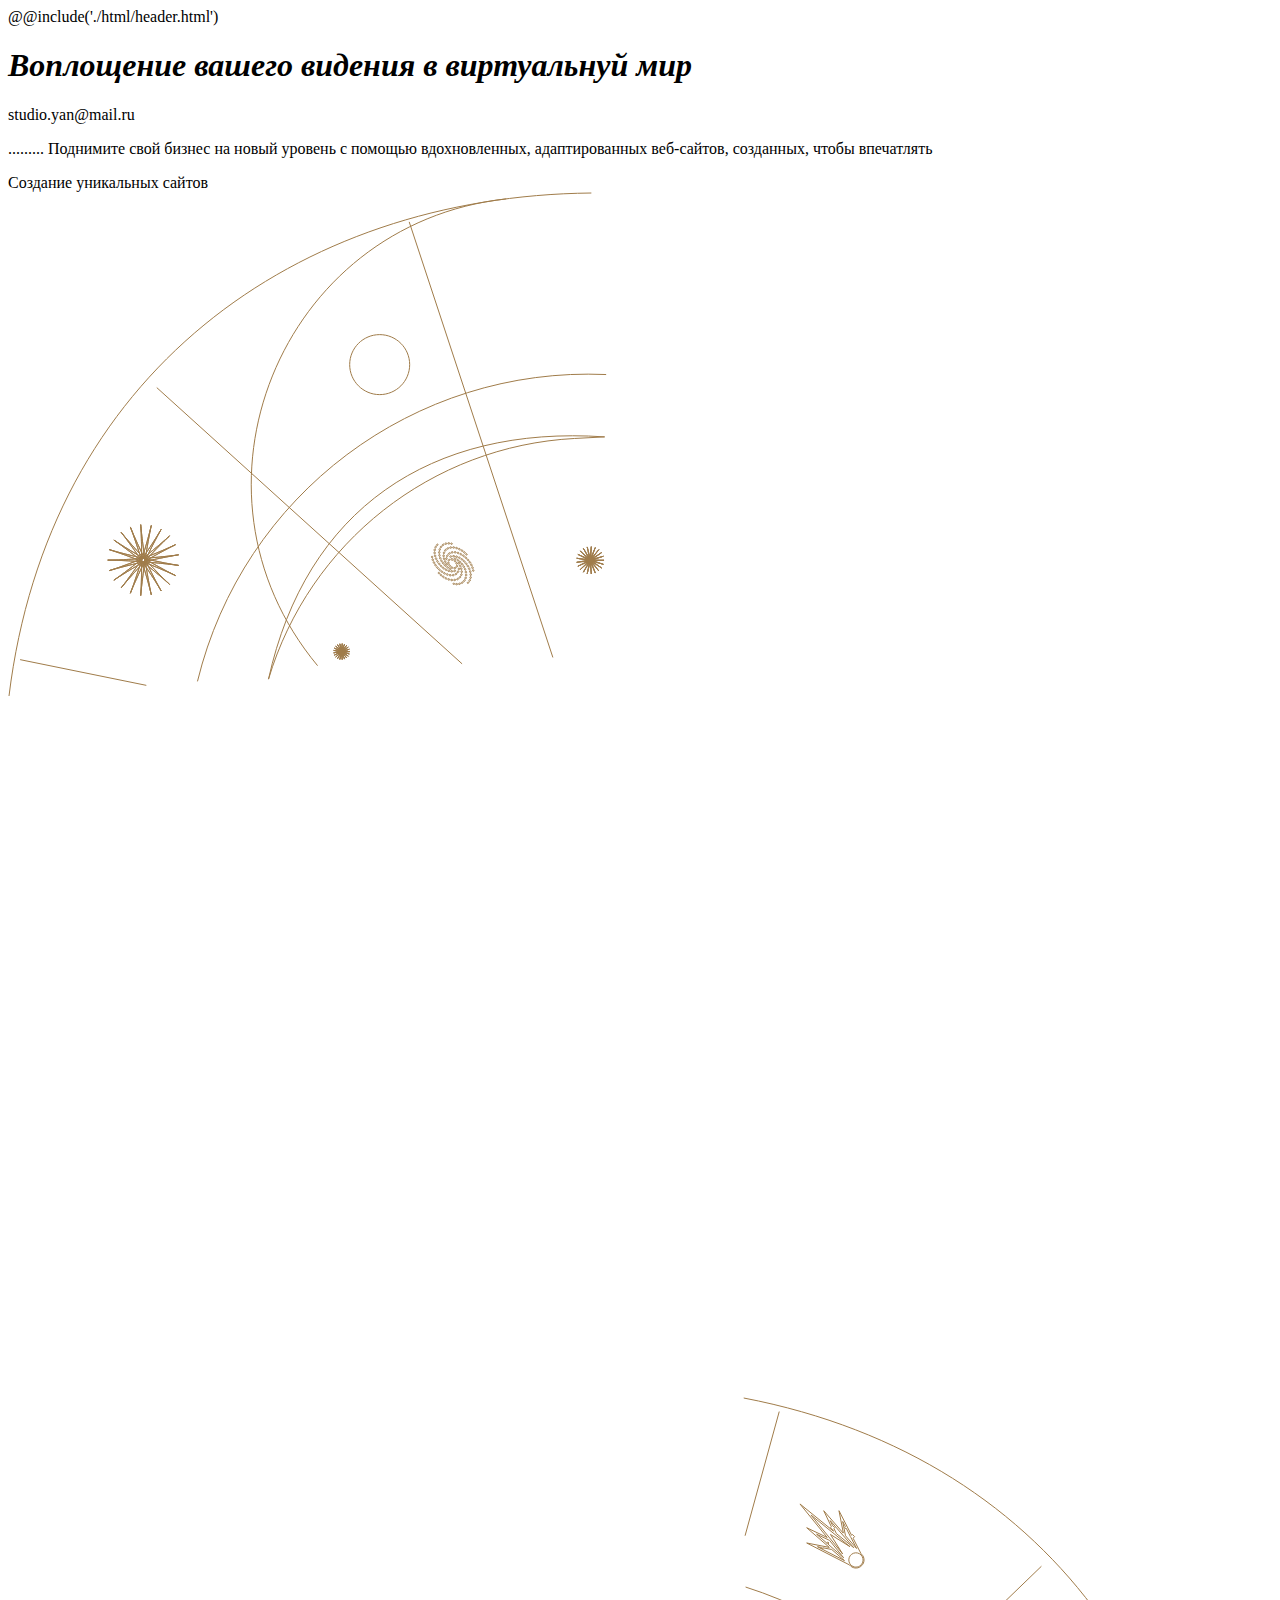
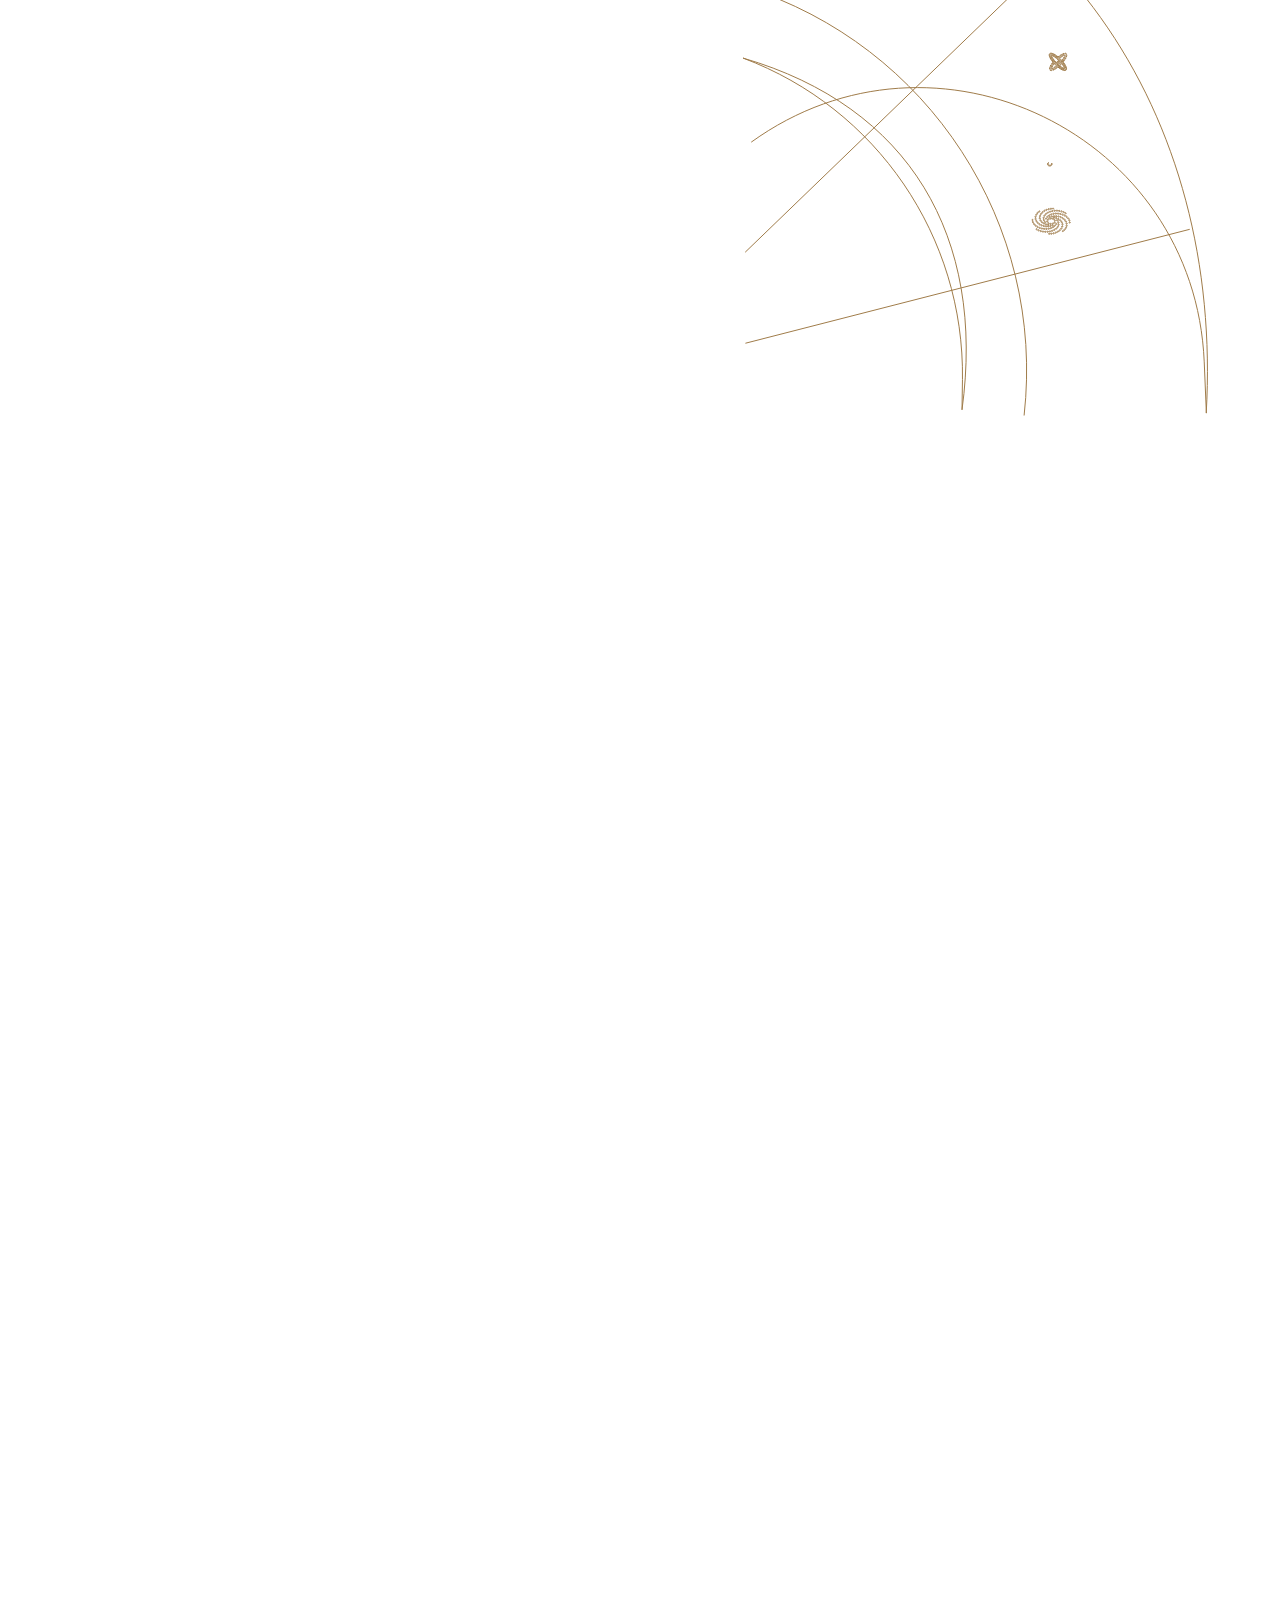
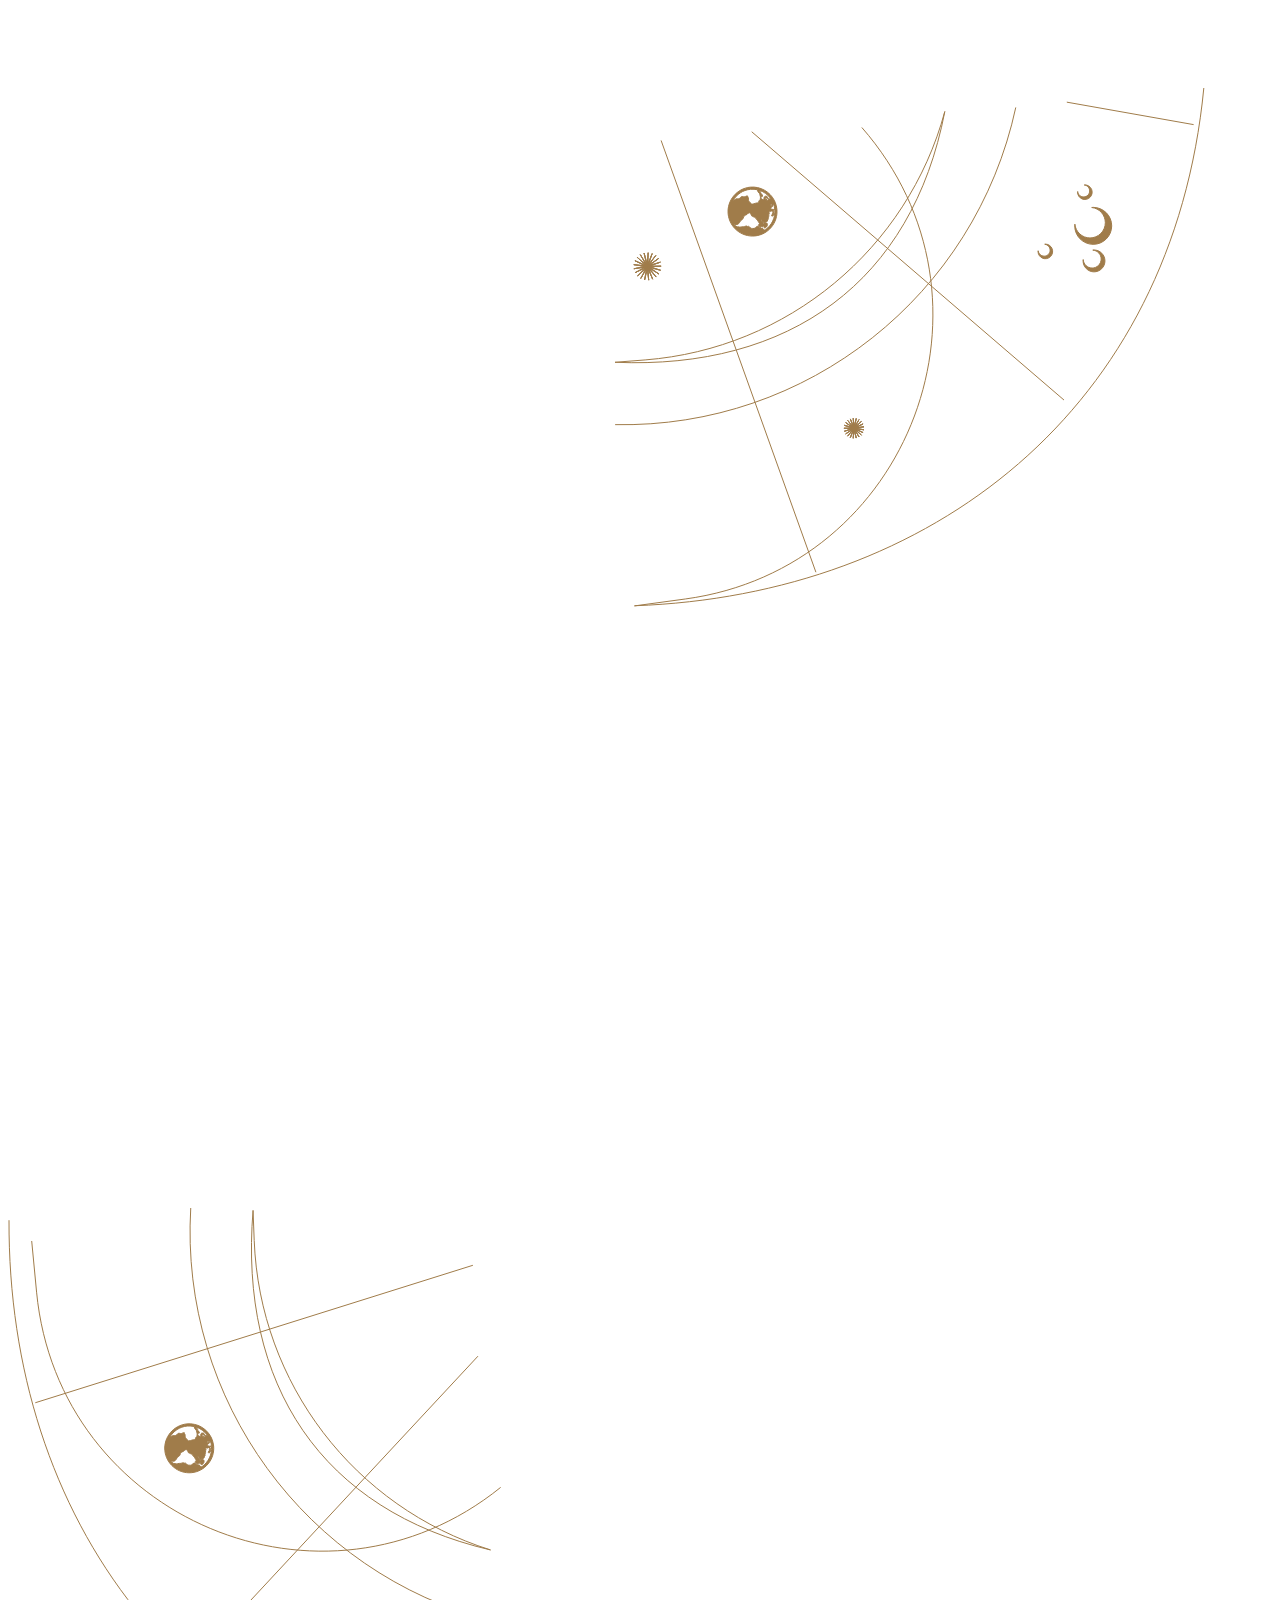
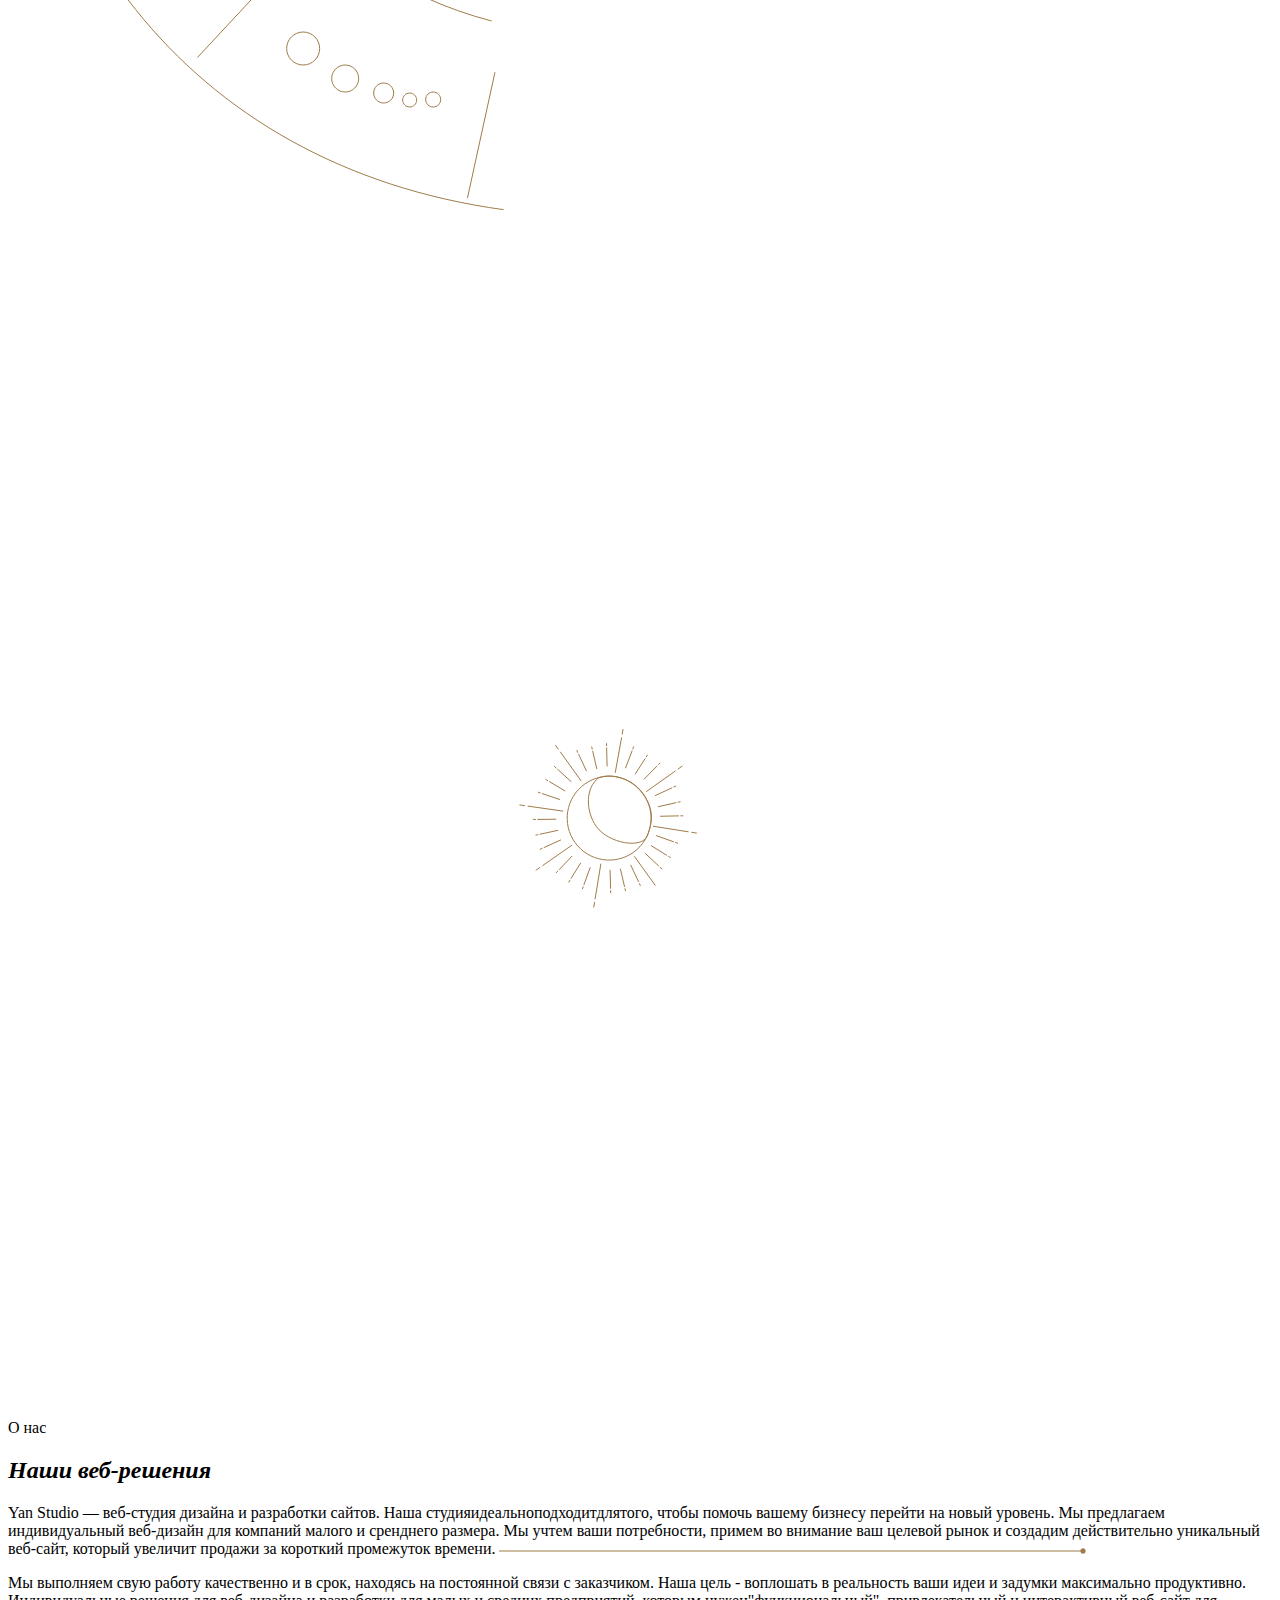
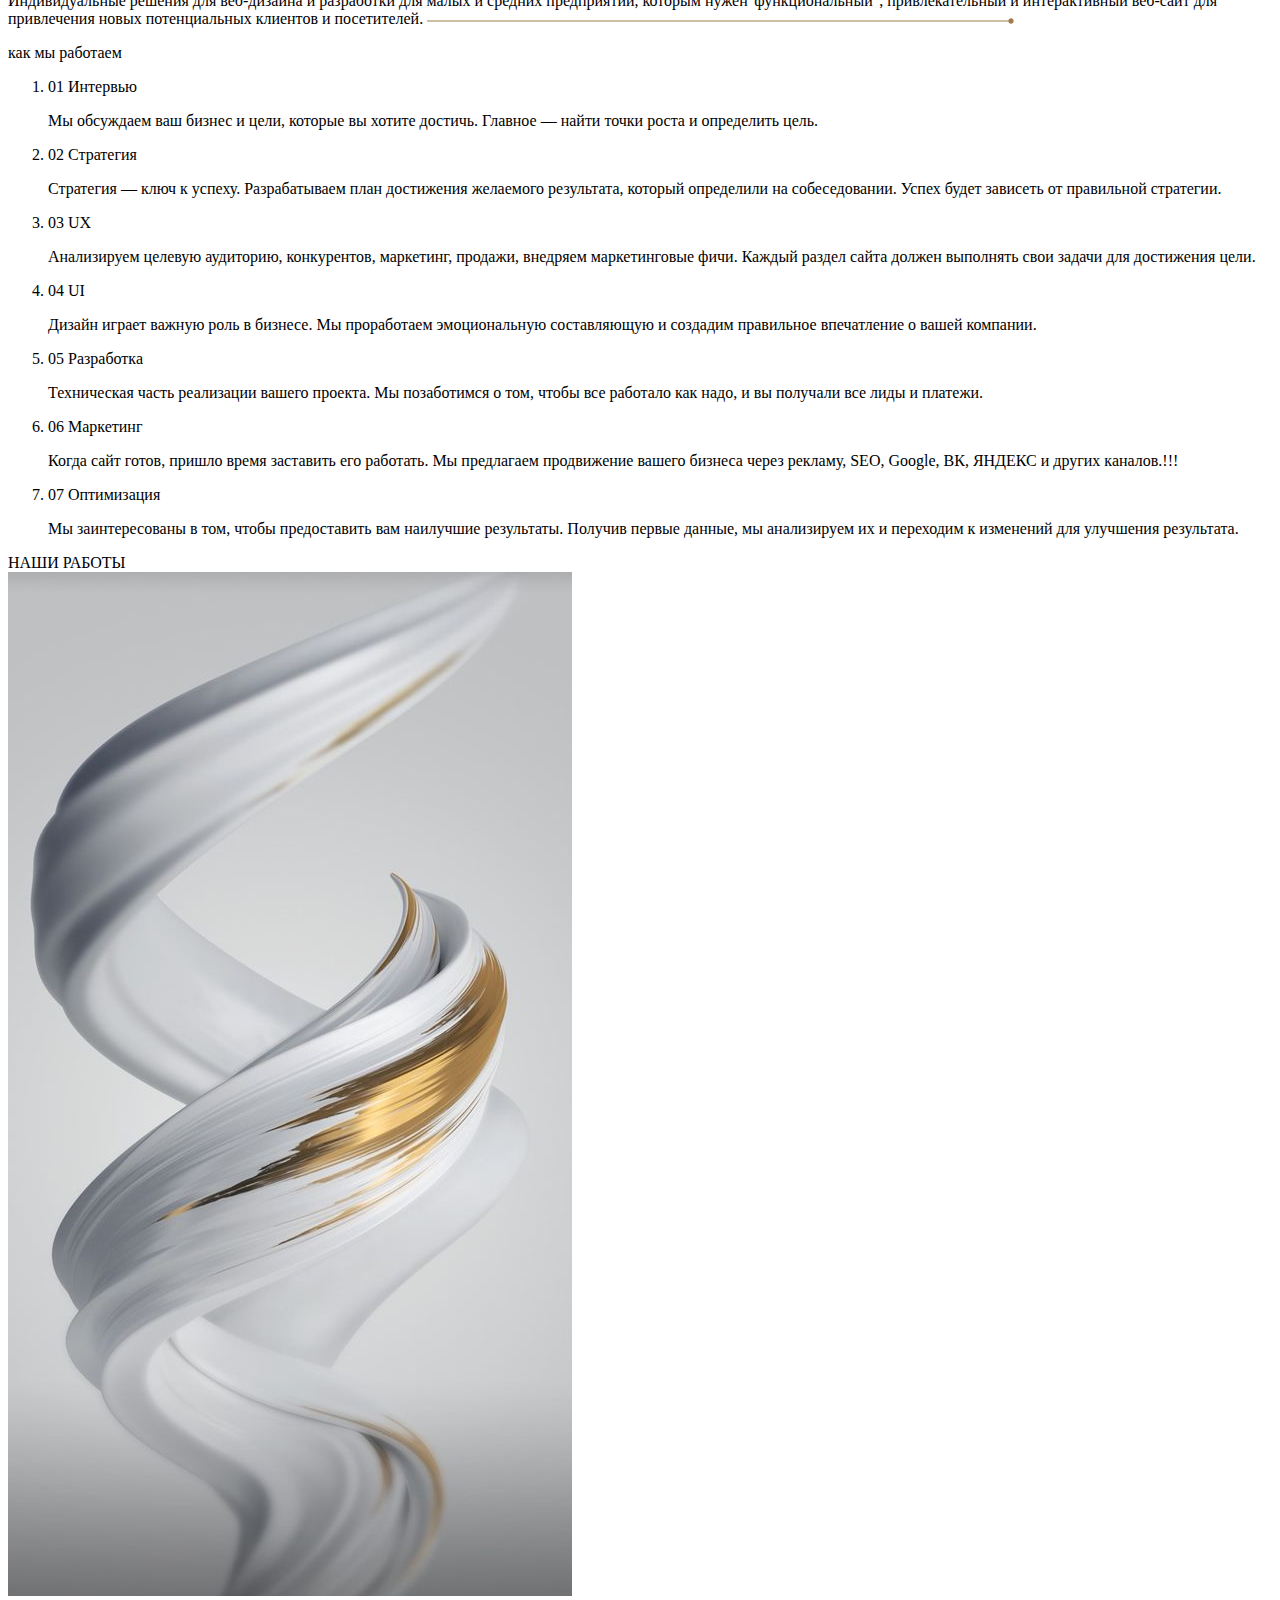
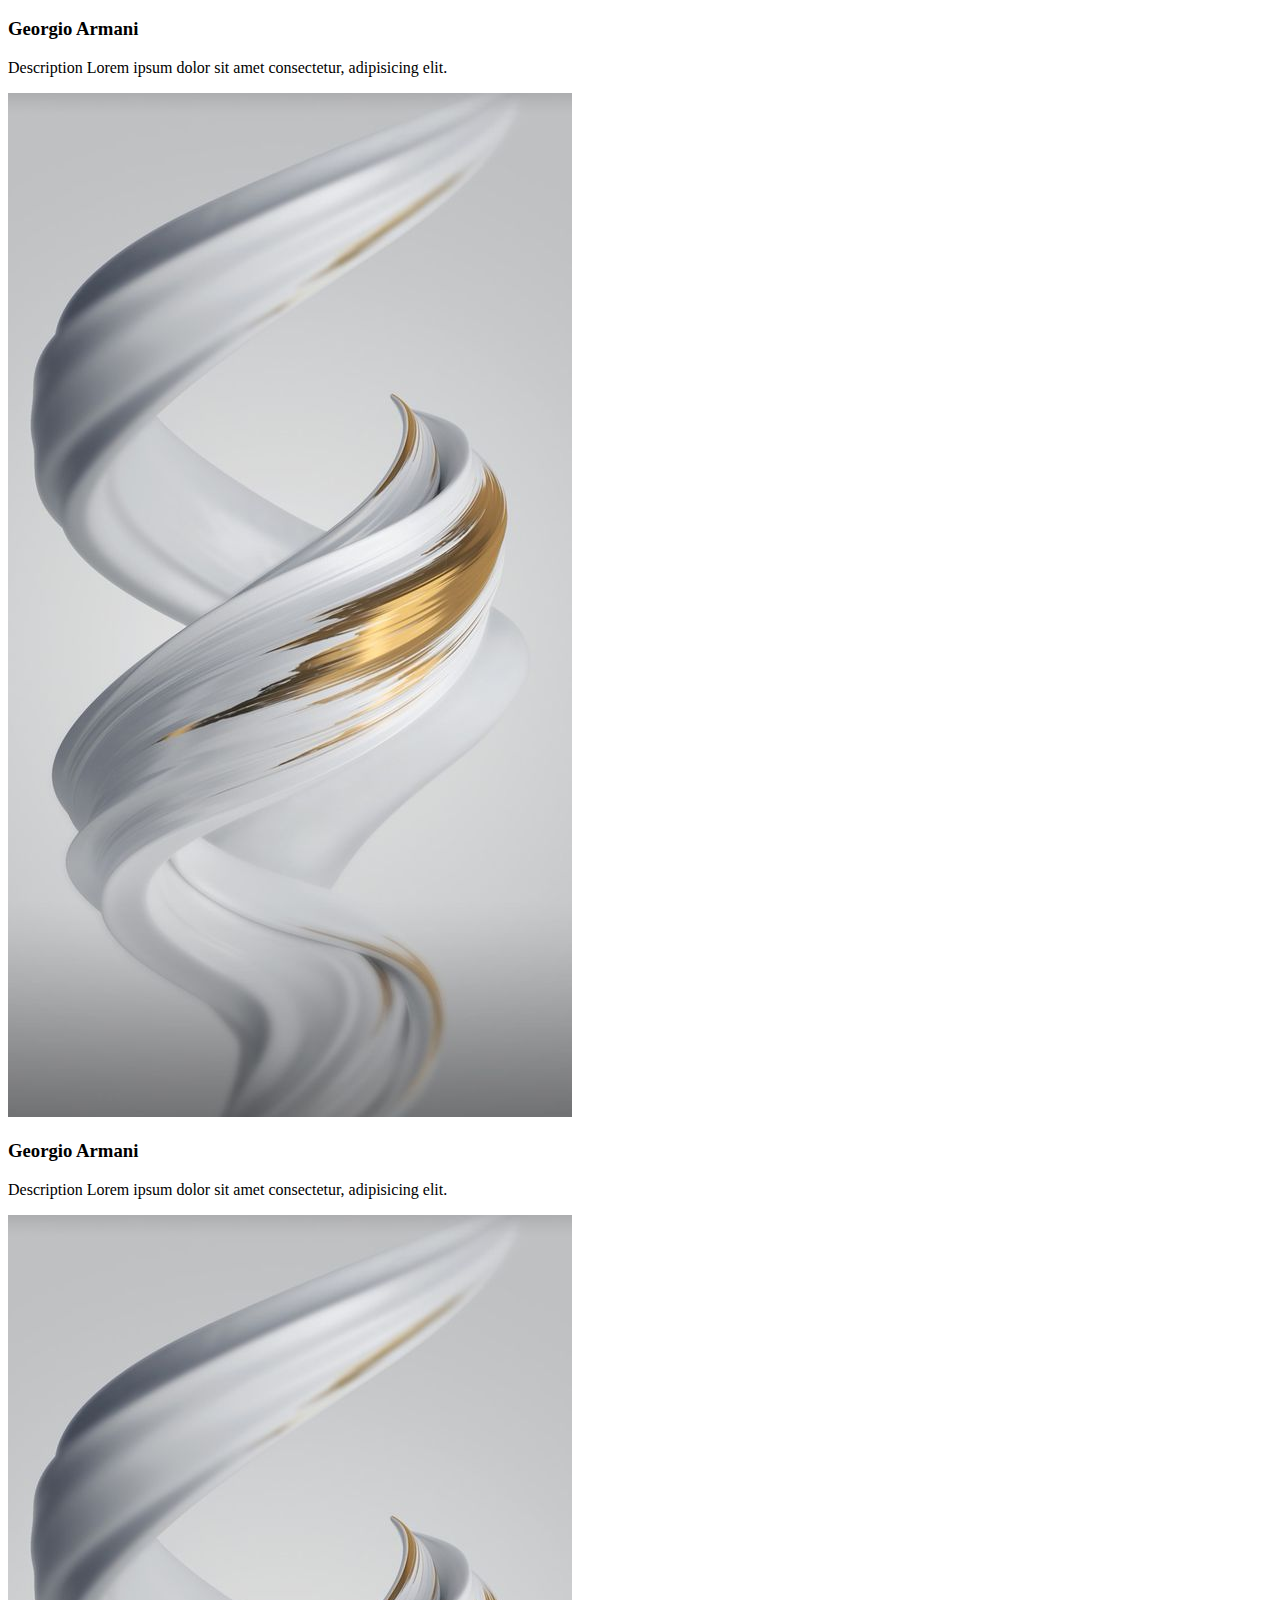
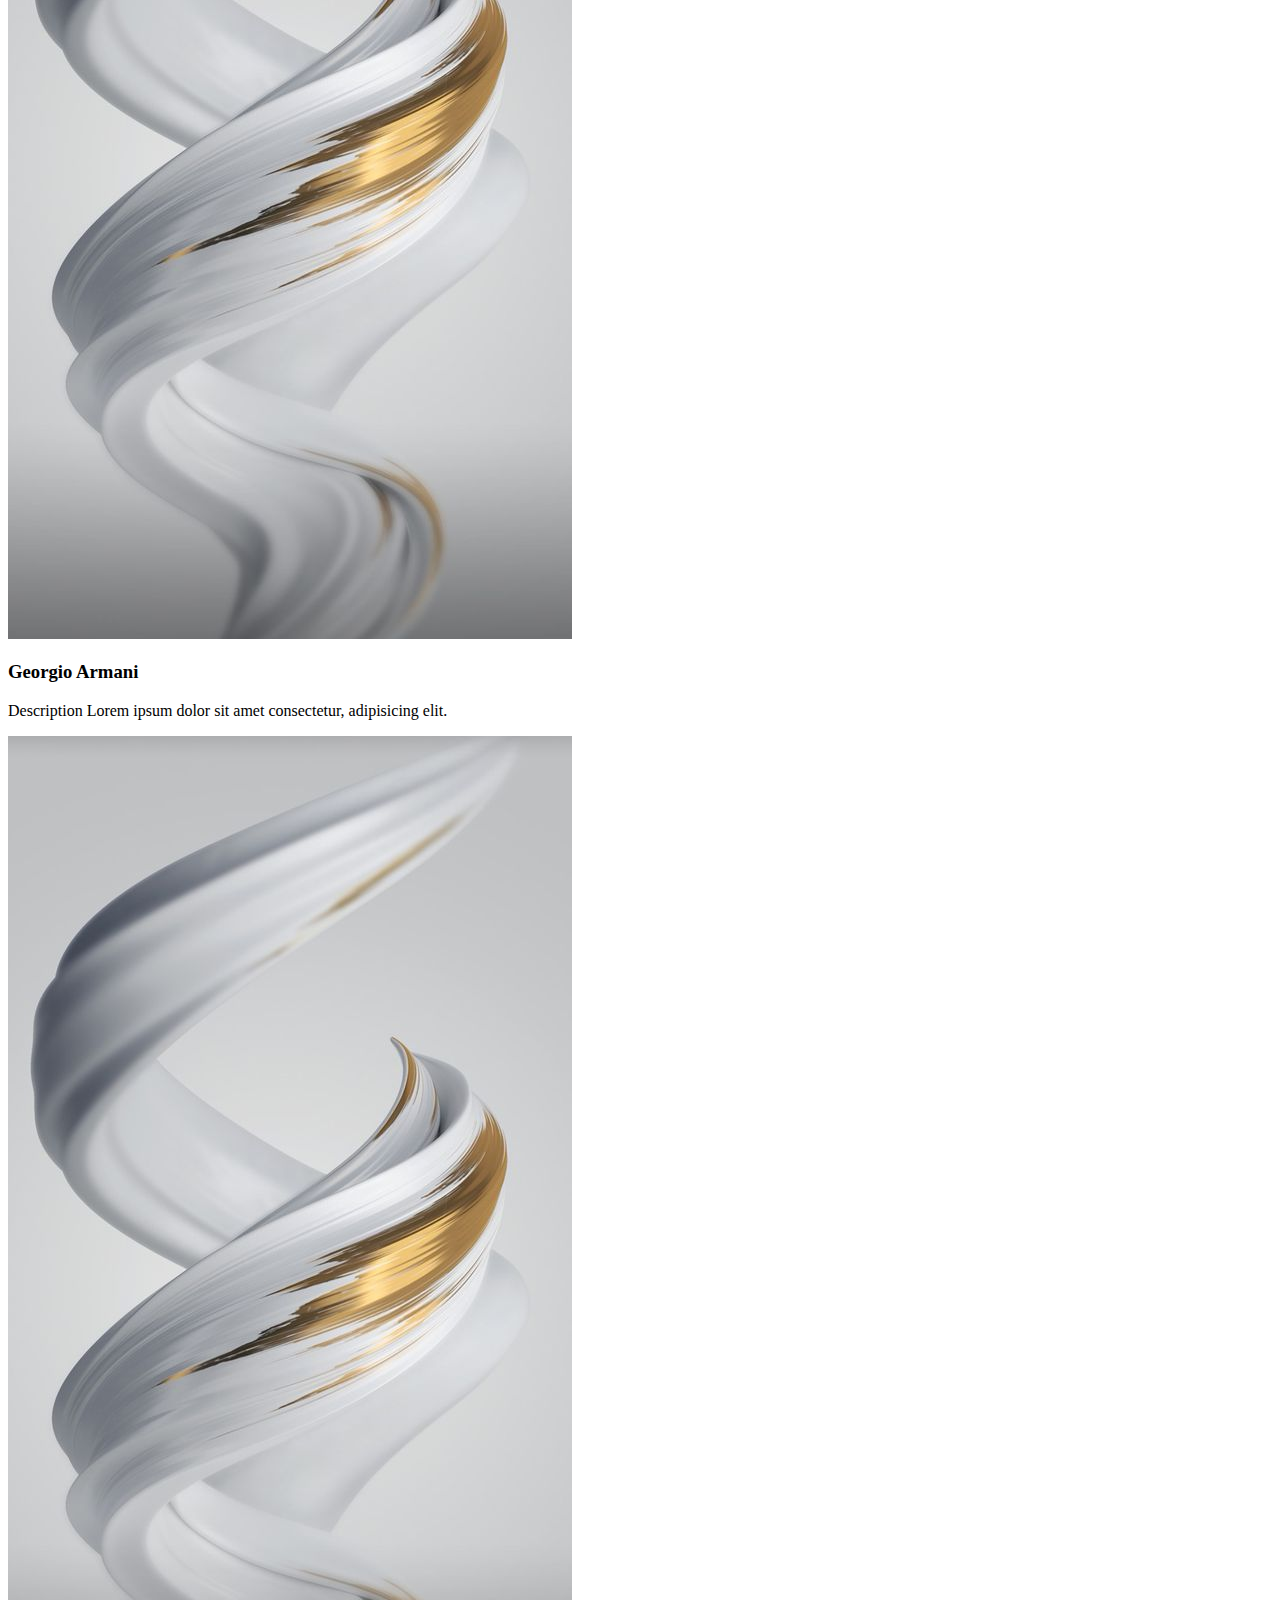
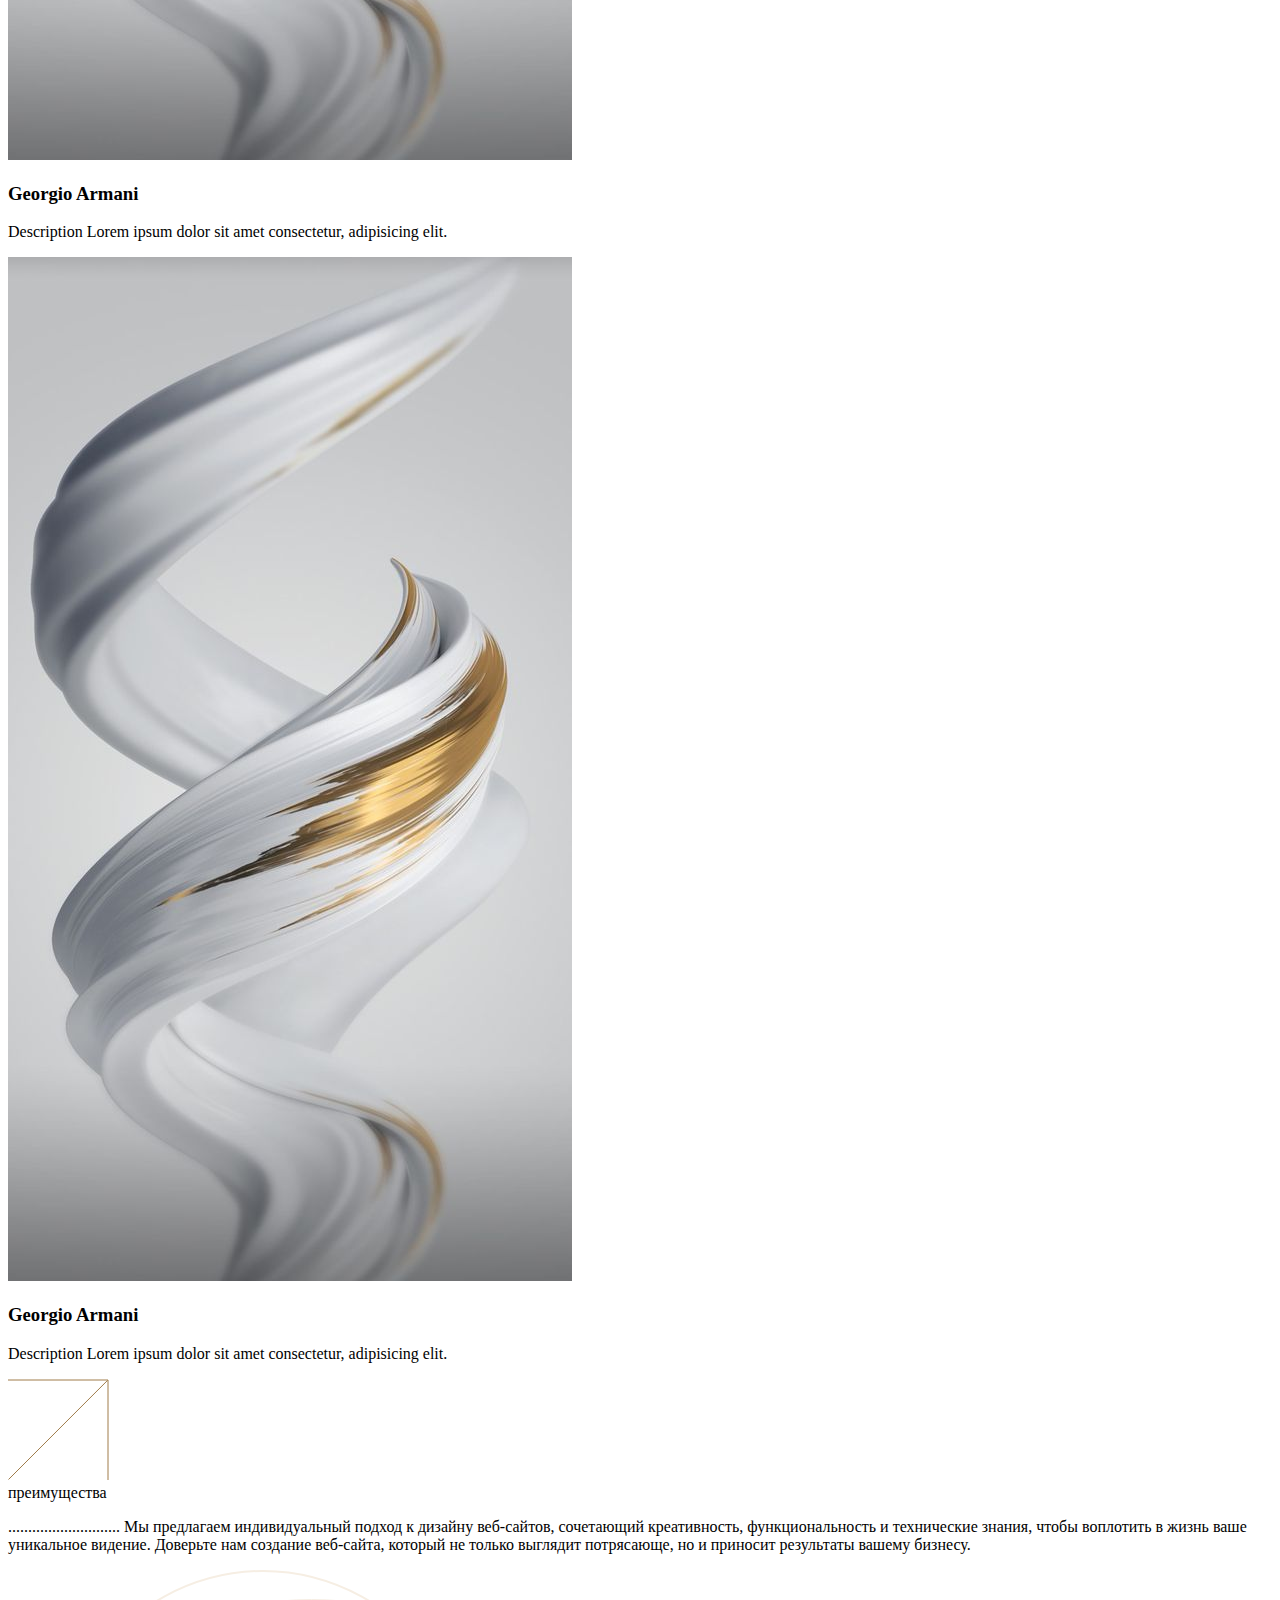
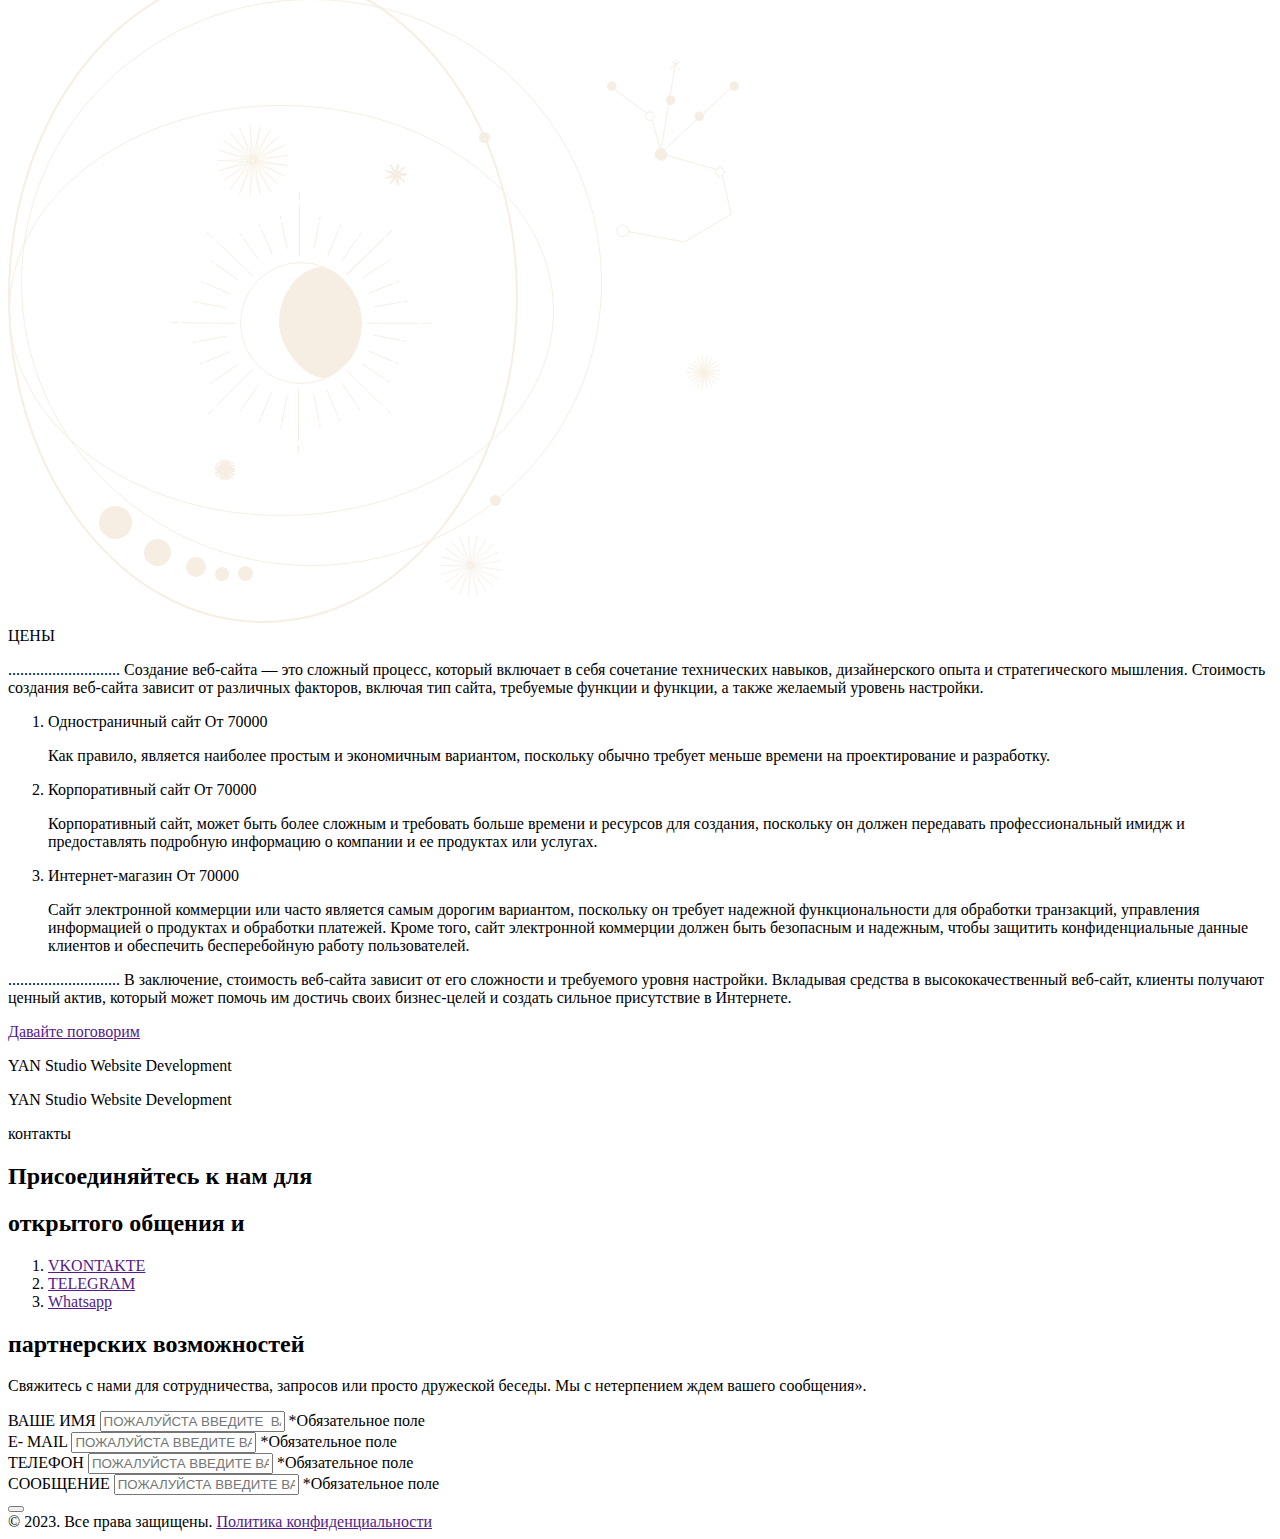
==== commit c6ef665a: "add orbital animation" ====
--- a/src/index.html
+++ b/src/index.html
@@ -51,7 +51,6 @@
     </noscript>
     <!-- /Yandex.Metrika counter -->
 </head>
-<canvas class="canvas"></canvas>
 
 <body class="_noscroll">
 
@@ -82,208 +81,20 @@
         </section>
 
         <section id="about" class="about title-animate">
-            <svg class="parallaxed" width="704" height="775" viewBox="0 0 704 775" fill="none"
-                xmlns="http://www.w3.org/2000/svg">
-                <path d="M31.8155 157.65L171.639 211.215C365.06 285.313 492.769 470.998 492.769 678.126L492.769 772.064"
-                    stroke="#a07c4a" />
-                <path d="M37.4996 500.67V500.67C222.102 367.309 480.92 492.832 490.493 720.365L492.654 771.721"
-                    stroke="#a07c4a" />
-                <path
-                    d="M31.8508 345.534V345.534C215.084 403.477 331.883 583.031 310.37 774V774C331.883 583.031 215.084 403.477 31.8508 345.534Z"
-                    stroke="#a07c4a" />
-                <path
-                    d="M248.279 768.304L248.728 738.074C250.85 595.3 163.004 466.601 29.2706 416.557C195.917 465.153 271.931 595.216 248.279 768.304Z"
-                    stroke="#a07c4a" />
-                <line y1="-0.5" x2="458.693" y2="-0.5"
-                    transform="matrix(-0.968664 0.248375 0.248375 0.968664 476.135 588.297)" stroke="#a07c4a" />
-                <line y1="-0.5" x2="411.721" y2="-0.5"
-                    transform="matrix(-0.719449 0.694545 0.694545 0.719449 328.027 325.124)" stroke="#a07c4a" />
-                <line y1="-0.5" x2="128.799" y2="-0.5"
-                    transform="matrix(-0.265362 0.964149 0.964149 0.265362 65.9941 170.182)" stroke="#a07c4a" />
-                <path
-                    d="M366.84 264.717C367.232 264.553 367.673 264.552 368.067 264.713C368.46 264.875 368.773 265.186 368.937 265.578L376.666 284.088C378.234 283.812 379.85 284.119 381.209 284.951C382.567 285.782 383.575 287.082 384.043 288.605C384.511 290.128 384.406 291.769 383.749 293.22C383.091 294.671 381.927 295.832 380.473 296.484C379.02 297.137 377.378 297.236 375.857 296.763C374.336 296.29 373.04 295.278 372.213 293.917C371.385 292.556 371.084 290.939 371.365 289.371C371.646 287.803 372.49 286.391 373.738 285.402L365.99 266.815C365.826 266.424 365.823 265.984 365.982 265.59C366.141 265.197 366.449 264.883 366.84 264.717ZM377.785 293.825C378.441 293.825 379.082 293.63 379.628 293.266C380.173 292.901 380.599 292.383 380.85 291.777C381.101 291.171 381.166 290.504 381.038 289.86C380.91 289.216 380.594 288.625 380.13 288.161C379.667 287.697 379.075 287.382 378.432 287.254C377.788 287.126 377.121 287.191 376.515 287.442C375.909 287.693 375.391 288.119 375.026 288.664C374.662 289.21 374.467 289.851 374.467 290.507C374.468 291.387 374.818 292.23 375.44 292.852C376.062 293.474 376.905 293.824 377.785 293.825Z"
-                    fill="#a07c4a" />
-                <path
-                    d="M384.984 247.708C384.912 247.51 384.879 247.3 384.888 247.089C384.897 246.879 384.947 246.672 385.036 246.481C385.125 246.29 385.25 246.118 385.405 245.976C385.56 245.833 385.742 245.723 385.94 245.65L386.33 245.507C386.528 245.434 386.738 245.402 386.949 245.411C387.159 245.419 387.366 245.47 387.557 245.558C387.943 245.738 388.242 246.063 388.388 246.462C388.534 246.862 388.515 247.303 388.336 247.689C388.157 248.075 387.832 248.374 387.432 248.52L387.039 248.661C386.864 248.727 386.678 248.761 386.491 248.761C386.162 248.761 385.842 248.659 385.572 248.471C385.303 248.283 385.098 248.016 384.984 247.708Z"
-                    fill="#a07c4a" />
-                <path
-                    d="M400.532 242.026C400.605 242.224 400.637 242.433 400.628 242.644C400.62 242.854 400.569 243.06 400.481 243.251C400.392 243.442 400.266 243.614 400.111 243.756C399.956 243.898 399.775 244.009 399.577 244.081L393.619 246.259C393.421 246.331 393.211 246.364 393.001 246.355C392.79 246.346 392.584 246.296 392.392 246.207C392.201 246.118 392.03 245.993 391.887 245.838C391.745 245.683 391.634 245.501 391.562 245.303C391.489 245.105 391.456 244.895 391.465 244.685C391.473 244.475 391.524 244.268 391.612 244.077C391.701 243.886 391.827 243.715 391.982 243.572C392.137 243.43 392.319 243.32 392.517 243.248L398.475 241.079C398.873 240.932 399.314 240.95 399.699 241.127C400.085 241.305 400.385 241.628 400.532 242.026Z"
-                    fill="#a07c4a" />
-                <path
-                    d="M422.137 225.275C422.292 225.419 422.416 225.591 422.504 225.782C422.592 225.973 422.641 226.18 422.648 226.39C422.656 226.601 422.622 226.81 422.549 227.007C422.476 227.205 422.364 227.386 422.221 227.54L415.015 235.288C415.838 236.541 416.164 238.055 415.931 239.535C415.697 241.016 414.92 242.356 413.752 243.294L416.748 254.682C416.801 254.886 416.814 255.098 416.785 255.307C416.756 255.515 416.686 255.716 416.58 255.898C416.473 256.08 416.332 256.239 416.164 256.366C415.996 256.493 415.804 256.586 415.6 256.639C415.467 256.673 415.33 256.69 415.193 256.69C414.839 256.69 414.494 256.572 414.214 256.356C413.934 256.139 413.733 255.836 413.643 255.494L410.773 244.572C410.503 244.611 410.231 244.632 409.958 244.635C409.153 244.652 408.353 244.509 407.604 244.213C406.855 243.917 406.173 243.475 405.598 242.911C405.022 242.348 404.565 241.676 404.253 240.934C403.941 240.192 403.78 239.395 403.78 238.59C403.78 237.784 403.941 236.987 404.253 236.245C404.565 235.503 405.022 234.831 405.598 234.268C406.173 233.705 406.855 233.262 407.604 232.966C408.353 232.67 409.153 232.527 409.958 232.544C410.876 232.545 411.781 232.757 412.604 233.164L419.87 225.356C420.014 225.201 420.186 225.077 420.378 224.989C420.57 224.901 420.777 224.852 420.987 224.845C421.198 224.837 421.408 224.872 421.605 224.945C421.803 225.019 421.983 225.131 422.137 225.275ZM407.123 238.588C407.122 239.069 407.243 239.541 407.475 239.962C407.707 240.383 408.043 240.738 408.45 240.993C408.857 241.249 409.322 241.396 409.802 241.422C410.281 241.448 410.76 241.352 411.192 241.142H411.207C411.662 240.92 412.049 240.58 412.329 240.157C412.608 239.734 412.769 239.245 412.795 238.739C412.822 238.233 412.712 237.729 412.478 237.28C412.244 236.831 411.893 236.452 411.464 236.184C411.034 235.916 410.54 235.768 410.034 235.755C409.527 235.742 409.026 235.865 408.584 236.11C408.141 236.356 407.772 236.716 407.515 237.153C407.258 237.59 407.123 238.087 407.123 238.594V238.588Z"
-                    fill="#a07c4a" />
-                <path
-                    d="M437.599 207.79C437.917 208.072 438.11 208.469 438.136 208.894C438.162 209.318 438.018 209.735 437.737 210.054L433.042 215.357C433.722 216.472 433.979 217.794 433.767 219.082C433.555 220.37 432.887 221.539 431.886 222.377C430.885 223.215 429.616 223.666 428.311 223.648C427.006 223.63 425.75 223.144 424.772 222.279C423.795 221.413 423.16 220.226 422.984 218.932C422.808 217.639 423.102 216.325 423.812 215.229C424.522 214.134 425.602 213.33 426.855 212.963C428.108 212.596 429.451 212.691 430.64 213.231L435.335 207.928C435.617 207.61 436.014 207.417 436.439 207.391C436.863 207.365 437.28 207.509 437.599 207.79ZM426.18 218.176C426.179 218.548 426.271 218.915 426.447 219.243C426.624 219.57 426.881 219.849 427.193 220.052C427.505 220.255 427.863 220.376 428.234 220.405C428.605 220.434 428.978 220.37 429.318 220.217C429.658 220.065 429.954 219.83 430.18 219.534C430.405 219.237 430.553 218.889 430.609 218.521C430.665 218.153 430.628 217.776 430.501 217.426C430.374 217.076 430.161 216.764 429.882 216.517C429.478 216.158 428.957 215.96 428.416 215.96C427.828 215.959 427.263 216.189 426.845 216.602C426.426 217.015 426.187 217.576 426.18 218.164V218.176Z"
-                    fill="#a07c4a" />
-                <path
-                    d="M465.603 191.777C465.021 191.778 464.45 191.945 463.959 192.26C463.468 192.574 463.077 193.022 462.831 193.55C462.646 193.925 462.321 194.213 461.926 194.352C461.532 194.491 461.099 194.47 460.719 194.294C460.34 194.118 460.044 193.801 459.895 193.41C459.746 193.019 459.755 192.585 459.921 192.202C460.394 191.184 461.132 190.312 462.057 189.678C462.982 189.043 464.061 188.669 465.18 188.594C466.3 188.519 467.419 188.747 468.42 189.253C469.421 189.758 470.268 190.524 470.872 191.47C471.476 192.415 471.815 193.506 471.853 194.627C471.891 195.748 471.627 196.859 471.088 197.844C470.549 198.828 469.756 199.649 468.791 200.222C467.826 200.794 466.725 201.097 465.603 201.098C464.325 201.101 463.076 200.709 462.028 199.976C461.849 199.858 461.696 199.705 461.578 199.527C461.459 199.349 461.378 199.149 461.338 198.939C461.297 198.729 461.3 198.513 461.344 198.304C461.389 198.095 461.475 197.896 461.597 197.721C461.719 197.545 461.875 197.396 462.056 197.282C462.237 197.168 462.439 197.091 462.65 197.056C462.861 197.02 463.077 197.028 463.285 197.077C463.493 197.127 463.689 197.218 463.862 197.344C464.372 197.702 464.98 197.894 465.603 197.892C466.397 197.868 467.151 197.535 467.704 196.965C468.257 196.395 468.566 195.632 468.566 194.837C468.566 194.043 468.257 193.28 467.704 192.71C467.151 192.139 466.397 191.807 465.603 191.783V191.777Z"
-                    fill="#a07c4a" />
-                <path
-                    d="M438.031 201.092C438.028 199.9 438.419 198.739 439.143 197.791C439.866 196.843 440.882 196.16 442.032 195.847C443.183 195.535 444.405 195.61 445.509 196.062C446.612 196.513 447.537 197.316 448.138 198.346L454.561 196.437C454.765 196.368 454.981 196.341 455.196 196.357C455.411 196.374 455.621 196.433 455.812 196.533C456.004 196.632 456.174 196.769 456.311 196.935C456.448 197.101 456.551 197.294 456.612 197.5C456.674 197.707 456.693 197.924 456.668 198.139C456.644 198.353 456.577 198.56 456.47 198.748C456.364 198.936 456.221 199.1 456.049 199.231C455.878 199.362 455.682 199.457 455.473 199.511L448.873 201.474C448.781 202.882 448.145 204.2 447.098 205.147C446.051 206.093 444.677 206.595 443.267 206.546C441.856 206.496 440.52 205.899 439.543 204.881C438.565 203.862 438.023 202.503 438.031 201.092ZM443.46 203.316C443.9 203.316 444.33 203.186 444.696 202.941C445.062 202.697 445.347 202.35 445.515 201.943C445.683 201.537 445.728 201.09 445.642 200.658C445.556 200.227 445.344 199.83 445.033 199.519C444.722 199.208 444.326 198.997 443.894 198.911C443.463 198.825 443.016 198.869 442.609 199.037C442.203 199.206 441.856 199.491 441.611 199.856C441.367 200.222 441.236 200.652 441.236 201.092C441.237 201.682 441.472 202.247 441.889 202.664C442.306 203.081 442.871 203.315 443.46 203.316Z"
-                    fill="#a07c4a" />
-                <path
-                    d="M413.42 270.844L389.121 286.016C388.761 286.221 388.336 286.279 387.934 286.178C387.532 286.076 387.185 285.823 386.966 285.471C386.746 285.119 386.672 284.696 386.758 284.291C386.843 283.885 387.083 283.529 387.425 283.296L411.531 268.253C411.137 267.249 411.008 266.161 411.159 265.093C411.31 264.025 411.735 263.015 412.392 262.16C412.656 261.837 413.036 261.63 413.45 261.582C413.864 261.535 414.281 261.65 414.611 261.904C414.942 262.158 415.161 262.531 415.221 262.944C415.281 263.356 415.179 263.776 414.935 264.114C414.523 264.647 414.301 265.301 414.303 265.974C414.304 266.521 414.451 267.057 414.729 267.528C415.007 267.999 415.407 268.386 415.886 268.649C416.366 268.913 416.907 269.042 417.453 269.025C418 269.008 418.532 268.844 418.993 268.551C419.455 268.258 419.829 267.846 420.078 267.359C420.326 266.872 420.439 266.327 420.404 265.781C420.37 265.236 420.19 264.709 419.882 264.257C419.575 263.805 419.152 263.443 418.657 263.21C418.273 263.029 417.976 262.702 417.833 262.302C417.689 261.902 417.711 261.461 417.892 261.077C418.074 260.692 418.4 260.396 418.801 260.252C419.201 260.109 419.641 260.13 420.026 260.312C421.312 260.919 422.353 261.946 422.977 263.224C423.602 264.502 423.773 265.954 423.462 267.342C423.151 268.729 422.378 269.97 421.268 270.86C420.158 271.749 418.779 272.235 417.357 272.236C415.923 272.239 414.532 271.748 413.42 270.844Z"
-                    fill="#a07c4a" />
-                <path
-                    d="M363.083 249.155C364.139 249.155 365.177 249.424 366.101 249.934C367.025 250.444 367.806 251.18 368.369 252.073L379.234 248.104C379.432 248.032 379.642 248 379.853 248.009C380.064 248.019 380.27 248.07 380.462 248.159C380.653 248.248 380.824 248.374 380.967 248.53C381.109 248.685 381.219 248.867 381.291 249.066C381.363 249.264 381.395 249.474 381.386 249.685C381.377 249.896 381.326 250.102 381.237 250.294C381.147 250.485 381.021 250.656 380.866 250.799C380.71 250.941 380.528 251.051 380.33 251.123L369.327 255.141C369.327 255.236 369.342 255.327 369.342 255.428C369.342 256.564 369.032 257.678 368.446 258.651C368.338 258.831 368.195 258.988 368.025 259.113C367.856 259.238 367.664 259.329 367.46 259.379C367.255 259.43 367.043 259.44 366.835 259.409C366.627 259.378 366.427 259.306 366.247 259.197C366.066 259.089 365.909 258.946 365.784 258.776C365.659 258.607 365.568 258.415 365.518 258.211C365.467 258.006 365.457 257.794 365.488 257.586C365.519 257.378 365.591 257.178 365.7 256.998C366.018 256.467 366.168 255.852 366.129 255.234C366.09 254.616 365.864 254.025 365.481 253.539C365.099 253.052 364.577 252.694 363.986 252.51C363.395 252.327 362.762 252.328 362.171 252.512C361.58 252.697 361.06 253.056 360.678 253.544C360.296 254.031 360.072 254.623 360.034 255.24C359.996 255.858 360.147 256.473 360.466 257.003C360.786 257.533 361.259 257.953 361.823 258.209C362.157 258.36 362.428 258.621 362.593 258.949C362.758 259.276 362.805 259.65 362.728 260.008C362.65 260.367 362.452 260.688 362.167 260.918C361.882 261.148 361.527 261.273 361.16 261.273C360.932 261.274 360.707 261.225 360.5 261.13C359.197 260.539 358.136 259.52 357.494 258.242C356.851 256.964 356.665 255.505 356.967 254.106C357.269 252.708 358.04 251.456 359.153 250.557C360.265 249.658 361.652 249.167 363.083 249.166V249.155Z"
-                    fill="#a07c4a" />
-                <path
-                    d="M475.265 229.548C473.807 230.322 472.522 231.386 471.489 232.673C471.356 232.841 471.191 232.981 471.004 233.084C470.816 233.188 470.61 233.252 470.397 233.274C470.184 233.297 469.968 233.276 469.764 233.214C469.559 233.152 469.368 233.049 469.204 232.912C469.039 232.775 468.904 232.606 468.805 232.416C468.707 232.226 468.648 232.018 468.631 231.805C468.614 231.591 468.64 231.377 468.708 231.173C468.775 230.97 468.883 230.783 469.024 230.622C469.728 229.768 470.515 228.986 471.371 228.286C469.092 226.753 467.295 224.606 466.188 222.093C465.118 224.242 463.491 226.684 461.138 228.346C463.411 230.372 466.877 234.292 467.511 239.825C467.557 240.244 467.435 240.665 467.172 240.995C466.909 241.326 466.527 241.539 466.108 241.59C466.046 241.594 465.984 241.594 465.922 241.59C465.529 241.589 465.15 241.444 464.857 241.183C464.564 240.922 464.377 240.562 464.332 240.172C463.557 233.523 457.444 229.497 457.396 229.456C457.148 229.298 456.949 229.075 456.82 228.811C456.691 228.547 456.637 228.253 456.664 227.961C456.691 227.668 456.798 227.389 456.973 227.153C457.148 226.917 457.385 226.734 457.657 226.624C462.931 224.48 464.831 216.709 464.831 216.632C464.912 216.263 465.121 215.935 465.42 215.706C465.719 215.476 466.089 215.359 466.466 215.375C466.843 215.391 467.202 215.539 467.48 215.794C467.758 216.048 467.938 216.393 467.988 216.766C469.116 224.601 474.78 226.512 475.004 226.587C475.309 226.681 475.579 226.864 475.779 227.112C475.98 227.361 476.101 227.663 476.129 227.981C476.156 228.299 476.088 228.618 475.933 228.897C475.779 229.177 475.544 229.403 475.26 229.548H475.265Z"
-                    fill="#a07c4a" />
-                <path
-                    d="M354.073 195.797C353.826 195.638 353.627 195.415 353.498 195.151C353.37 194.886 353.316 194.592 353.343 194.299C353.37 194.007 353.478 193.728 353.653 193.492C353.828 193.256 354.064 193.073 354.337 192.962C359.611 190.821 361.511 183.05 361.511 182.972C361.592 182.604 361.801 182.276 362.1 182.046C362.399 181.817 362.769 181.699 363.146 181.716C363.523 181.732 363.882 181.88 364.16 182.135C364.438 182.389 364.618 182.733 364.668 183.107C365.816 190.927 371.466 192.842 371.696 192.916C372.001 193.01 372.271 193.193 372.471 193.442C372.671 193.69 372.793 193.993 372.82 194.311C372.848 194.629 372.78 194.948 372.625 195.227C372.47 195.506 372.235 195.733 371.951 195.878C370.634 196.571 369.458 197.507 368.487 198.636C368.351 198.803 368.181 198.941 367.99 199.041C367.799 199.141 367.589 199.201 367.374 199.219C367.159 199.236 366.942 199.21 366.737 199.141C366.532 199.073 366.343 198.963 366.182 198.82C366.02 198.677 365.889 198.502 365.796 198.307C365.704 198.112 365.652 197.9 365.643 197.684C365.634 197.469 365.669 197.253 365.746 197.051C365.822 196.849 365.939 196.665 366.088 196.509C366.692 195.825 367.35 195.191 368.057 194.615C365.778 193.083 363.981 190.935 362.874 188.422C361.804 190.572 360.177 193.014 357.823 194.675C360.096 196.701 363.563 200.621 364.194 206.154C364.219 206.363 364.202 206.575 364.145 206.778C364.088 206.981 363.991 207.17 363.86 207.336C363.73 207.501 363.568 207.639 363.384 207.741C363.2 207.844 362.997 207.909 362.788 207.933C362.725 207.933 362.662 207.933 362.601 207.933C362.209 207.933 361.83 207.788 361.537 207.527C361.244 207.265 361.057 206.906 361.012 206.516C360.237 199.861 354.133 195.835 354.073 195.797Z"
-                    fill="#a07c4a" />
-                <path
-                    d="M431.757 308.391C431.807 308.814 431.686 309.238 431.423 309.572C431.159 309.906 430.774 310.121 430.351 310.171C430.288 310.175 430.225 310.175 430.162 310.171C429.769 310.17 429.391 310.025 429.098 309.764C428.805 309.502 428.618 309.143 428.572 308.753C427.797 302.104 421.685 298.075 421.636 298.037C421.389 297.879 421.19 297.656 421.061 297.392C420.932 297.128 420.878 296.834 420.905 296.542C420.932 296.249 421.038 295.97 421.213 295.734C421.388 295.498 421.625 295.315 421.897 295.205C427.172 293.061 429.071 285.29 429.071 285.212C429.153 284.844 429.361 284.516 429.66 284.286C429.959 284.057 430.33 283.939 430.706 283.956C431.083 283.972 431.442 284.12 431.72 284.375C431.999 284.629 432.178 284.973 432.228 285.347C433.359 293.17 439.024 295.081 439.256 295.156C439.561 295.251 439.83 295.434 440.031 295.683C440.231 295.931 440.352 296.234 440.379 296.552C440.406 296.87 440.338 297.189 440.183 297.468C440.028 297.747 439.793 297.973 439.509 298.118C437.961 298.945 436.608 300.091 435.537 301.481C435.405 301.645 435.242 301.782 435.057 301.883C434.873 301.985 434.67 302.049 434.46 302.072C434.251 302.094 434.039 302.076 433.837 302.017C433.634 301.958 433.446 301.86 433.281 301.728C433.117 301.596 432.98 301.433 432.879 301.248C432.778 301.063 432.714 300.861 432.691 300.651C432.668 300.442 432.686 300.23 432.745 300.027C432.804 299.825 432.903 299.637 433.034 299.472C433.8 298.51 434.666 297.631 435.617 296.852C433.34 295.32 431.544 293.174 430.437 290.662C429.364 292.809 427.74 295.239 425.384 296.912C427.654 298.953 431.115 302.873 431.757 308.391Z"
-                    fill="#a07c4a" />
-                <path
-                    d="M403.883 203.413C404.276 203.291 404.702 203.324 405.072 203.507C405.441 203.689 405.726 204.007 405.868 204.395C406.009 204.782 405.996 205.209 405.831 205.586C405.666 205.964 405.362 206.264 404.982 206.424L404.787 206.495C404.587 206.58 404.372 206.622 404.154 206.621C403.937 206.619 403.723 206.574 403.524 206.487C403.325 206.4 403.146 206.274 402.997 206.115C402.848 205.957 402.733 205.771 402.659 205.567C402.584 205.363 402.552 205.146 402.564 204.929C402.576 204.712 402.631 204.5 402.727 204.306C402.824 204.111 402.958 203.938 403.123 203.797C403.289 203.656 403.48 203.55 403.688 203.485L403.883 203.413Z"
-                    fill="#a07c4a" />
-                <path
-                    d="M444.168 253.582L444.363 253.51C444.562 253.428 444.777 253.387 444.993 253.389C445.209 253.391 445.423 253.438 445.62 253.525C445.818 253.612 445.997 253.738 446.145 253.895C446.292 254.053 446.407 254.239 446.481 254.442C446.556 254.645 446.588 254.861 446.577 255.076C446.566 255.292 446.511 255.504 446.416 255.698C446.321 255.892 446.188 256.065 446.024 256.206C445.861 256.348 445.67 256.455 445.465 256.521L445.27 256.592C444.875 256.719 444.447 256.688 444.075 256.506C443.703 256.324 443.416 256.005 443.273 255.616C443.131 255.227 443.145 254.798 443.311 254.419C443.478 254.04 443.785 253.74 444.168 253.582Z"
-                    fill="#a07c4a" />
-                <path
-                    d="M358.781 291.495C359.176 291.364 359.607 291.392 359.982 291.573C360.357 291.754 360.647 292.074 360.79 292.465C360.934 292.856 360.92 293.288 360.751 293.668C360.582 294.049 360.272 294.349 359.885 294.505L359.69 294.577C359.513 294.641 359.325 294.674 359.136 294.674C358.761 294.673 358.398 294.539 358.111 294.297C357.823 294.055 357.63 293.72 357.565 293.35C357.499 292.981 357.565 292.599 357.752 292.273C357.938 291.947 358.233 291.697 358.585 291.567L358.781 291.495Z"
-                    fill="#a07c4a" />
-                <path
-                    d="M113.46 295.983L86.2262 262.463L119.744 289.696L119.056 288.249L118.906 288.399L116.746 286.24L117.663 285.323L110.002 269.207L129.49 291.614L129.6 291.505L125.262 269.208L137.876 293.819L138.712 292.984L140.872 295.142L139.339 296.676L147.264 312.138C147.972 312.698 148.579 313.374 149.061 314.137C150.16 315.886 150.548 317.989 150.146 320.015C149.744 322.041 148.583 323.837 146.9 325.034C145.217 326.232 143.139 326.74 141.093 326.456C139.048 326.171 137.188 325.114 135.896 323.503L92.9711 301.498L115.573 305.893L92.97 286.239L113.46 295.983ZM97.2359 273.473L128.938 312.492L116.745 292.984L136.26 305.179L97.2359 273.473ZM118.867 284.119L118.907 284.078L121.067 286.238L120.258 287.046L122.636 292.045L140.028 306.176L116.477 279.096L118.867 284.119ZM137.02 295.61L136.552 295.142L136.702 294.992L132.501 286.81L132.005 287.306L130.937 286.238L131.775 285.4L128.987 279.968L131.76 294.227L142.867 307L137.02 295.61ZM136.17 322.27C137.182 323.874 138.79 325.01 140.639 325.429C142.488 325.848 144.428 325.515 146.032 324.505C147.228 323.75 148.174 322.658 148.75 321.366C149.326 320.075 149.506 318.641 149.267 317.247C149.028 315.853 148.38 314.561 147.407 313.535C146.434 312.509 145.178 311.794 143.799 311.481C142.419 311.169 140.978 311.272 139.658 311.779C138.337 312.286 137.197 313.172 136.38 314.327C135.563 315.482 135.108 316.853 135.07 318.267C135.033 319.681 135.416 321.074 136.17 322.27ZM108.146 307.492L107.232 306.577L107.795 306.014L103.73 305.225L108.146 307.492ZM109.049 306.258L109.368 306.577L108.349 307.596L130.766 319.107L117.99 307.996L109.049 306.258ZM129.942 316.267L115.81 298.874L102.859 292.716L113.635 302.086L113.048 301.499L114.116 300.431L115.184 301.499L114.149 302.534L129.942 316.267Z"
-                    fill="#a07c4a" />
-                <path
-                    d="M337.22 524.219C336.967 524.346 336.685 524.431 336.39 524.472C336.095 524.512 335.793 524.505 335.501 524.453C335.209 524.401 334.933 524.304 334.689 524.167C334.445 524.03 334.237 523.857 334.078 523.657C333.918 523.457 333.809 523.233 333.758 523C333.707 522.767 333.715 522.528 333.781 522.297C333.847 522.066 333.97 521.848 334.143 521.654C334.315 521.461 334.534 521.296 334.788 521.17C334.863 521.132 334.942 521.108 335.019 521.08C334.232 521.54 334.004 522.397 334.531 523.061C334.798 523.395 335.222 523.633 335.71 523.72C336.198 523.808 336.71 523.739 337.134 523.528C337.534 523.327 337.823 523.012 337.941 522.648C338.059 522.284 337.998 521.899 337.769 521.569C337.826 521.623 337.884 521.674 337.931 521.734C338.253 522.138 338.359 522.627 338.226 523.093C338.093 523.559 337.731 523.964 337.22 524.219Z"
-                    fill="#a07c4a" />
-                <path
-                    d="M371.627 679.348C372.874 678.545 373.78 677.31 374.171 675.879C374.562 674.449 374.411 672.924 373.747 671.599C373.882 671.772 374.077 671.877 374.198 672.072C374.968 673.294 375.359 674.717 375.321 676.161C375.283 677.605 374.817 679.005 373.984 680.185C373.15 681.365 371.985 682.271 370.637 682.789C369.289 683.307 367.817 683.414 366.408 683.095C364.999 682.777 363.716 682.049 362.721 681.002C361.726 679.954 361.063 678.636 360.817 677.212C360.571 675.789 360.753 674.325 361.339 673.004C361.925 671.684 362.889 670.567 364.11 669.795C364.29 669.674 364.516 669.659 364.704 669.569C362.329 671.463 361.637 674.831 363.291 677.462C364.147 678.816 365.506 679.775 367.069 680.129C368.631 680.482 370.271 680.202 371.627 679.348Z"
-                    fill="#a07c4a" />
-                <path
-                    d="M380.342 712.882C380.718 712.649 381.117 712.484 381.5 712.311C377.696 715.1 376.576 720.309 379.125 724.353C379.756 725.356 380.58 726.224 381.547 726.909C382.515 727.593 383.608 728.08 384.764 728.342C385.92 728.604 387.117 728.635 388.285 728.434C389.453 728.234 390.57 727.805 391.572 727.172C393.494 725.95 394.878 724.042 395.444 721.836C396.009 719.63 395.714 717.291 394.617 715.295C394.88 715.633 395.173 715.942 395.406 716.31C396.952 718.761 397.461 721.726 396.821 724.552C396.181 727.379 394.444 729.835 391.993 731.381C389.542 732.927 386.577 733.436 383.751 732.796C380.925 732.156 378.468 730.42 376.922 727.968C375.385 725.512 374.882 722.547 375.522 719.72C376.163 716.894 377.896 714.436 380.342 712.882Z"
-                    fill="#a07c4a" />
-                <path
-                    d="M435.311 671.291C435.499 671.17 435.724 671.155 435.912 671.073C434.696 672.021 433.892 673.401 433.668 674.926C433.443 676.452 433.816 678.005 434.708 679.263C435.6 680.521 436.942 681.387 438.456 681.68C439.97 681.973 441.538 681.671 442.835 680.837C444.086 680.037 444.994 678.8 445.382 677.367C445.77 675.934 445.609 674.408 444.932 673.087C445.068 673.26 445.271 673.373 445.391 673.568C446.16 674.789 446.55 676.211 446.511 677.653C446.472 679.095 446.007 680.494 445.174 681.672C444.341 682.85 443.178 683.755 441.831 684.272C440.484 684.789 439.014 684.895 437.606 684.577C436.199 684.259 434.917 683.531 433.924 682.485C432.93 681.439 432.268 680.122 432.023 678.7C431.777 677.278 431.958 675.816 432.544 674.497C433.129 673.178 434.092 672.062 435.311 671.291Z"
-                    fill="#a07c4a" />
-                <path
-                    d="M405.446 686.957C405.919 686.664 406.415 686.484 406.881 686.236C403.908 688.561 401.903 691.907 401.254 695.625C400.606 699.344 401.36 703.171 403.371 706.366C405.539 709.793 408.978 712.221 412.934 713.116C416.889 714.011 421.038 713.3 424.471 711.139C427.662 709.126 429.991 706 431.008 702.366C432.025 698.733 431.656 694.852 429.973 691.475C430.281 691.903 430.664 692.272 430.942 692.73C433.561 696.879 434.424 701.898 433.342 706.683C432.26 711.468 429.322 715.627 425.173 718.246C421.025 720.864 416.006 721.728 411.221 720.646C406.436 719.564 402.276 716.625 399.658 712.477C397.048 708.323 396.192 703.304 397.277 698.521C398.362 693.737 401.299 689.578 405.446 686.957Z"
-                    fill="#a07c4a" />
-                <path
-                    d="M110.998 641.839C97.494 641.839 86.5063 630.852 86.5063 617.346C86.5063 607.104 92.8301 598.314 101.776 594.663C102.5 594.368 103.24 594.106 103.997 593.879C106.216 593.215 108.565 592.854 110.998 592.854C124.503 592.854 135.49 603.841 135.49 617.346C135.49 630.851 124.503 641.839 110.998 641.839ZM99.8726 598.172C99.8069 598.158 99.7414 598.142 99.6772 598.135C99.6568 598.132 99.6353 598.132 99.6139 598.131C95.491 600.583 92.2203 604.321 90.3613 608.79C90.5613 608.626 90.7999 608.531 91.075 608.513C91.1764 608.506 91.2777 608.493 91.3778 608.475C91.6661 608.423 91.8782 608.268 91.9842 607.99C92.032 607.864 92.0534 607.728 92.0904 607.598C92.1035 607.553 92.1274 607.511 92.1489 607.462C92.1834 607.484 92.2094 607.492 92.225 607.51C92.2702 607.56 92.3131 607.614 92.3537 607.667C92.4048 607.735 92.45 607.808 92.5051 607.872C92.6838 608.082 92.8269 608.068 92.9566 607.832C92.9852 607.779 93.0092 607.725 93.0306 607.67C93.0603 607.591 93.0853 607.509 93.1141 607.429C93.1545 607.317 93.1927 607.204 93.2426 607.096C93.3404 606.889 93.4321 606.878 93.5717 607.052C93.5977 607.086 93.6204 607.123 93.649 607.153C93.6955 607.204 93.7408 607.255 93.7931 607.296C93.9766 607.441 94.1649 607.441 94.3543 607.3C94.3889 607.275 94.4176 607.244 94.4498 607.215C94.5366 607.137 94.5785 607.045 94.5737 606.923C94.5678 606.771 94.5724 606.617 94.588 606.466C94.5975 606.375 94.6296 606.285 94.6641 606.199C94.6928 606.13 94.7751 606.111 94.837 606.155C94.899 606.199 94.955 606.25 95.0229 606.306C95.099 606.274 95.1776 606.243 95.254 606.208C95.5865 606.057 95.9165 605.903 96.2502 605.755C96.3646 605.704 96.4707 605.646 96.5671 605.518C96.746 606.116 96.7624 606.704 96.8472 607.293C96.9102 607.313 96.9723 607.336 97.0366 607.352C97.3155 607.424 97.5978 607.485 97.8743 607.564C98.3273 607.696 98.7277 607.605 99.0934 607.318C99.358 607.109 99.5629 606.852 99.7284 606.561C99.9383 606.192 100.142 605.82 100.348 605.448C100.372 605.405 100.39 605.358 100.413 605.31C100.318 605.206 100.195 605.165 100.087 605.103C99.5915 604.818 99.0649 604.65 98.4847 604.706C98.4132 604.713 98.3511 604.7 98.2929 604.657C98.2523 604.627 98.2058 604.603 98.1629 604.576C97.9485 604.439 97.71 604.328 97.5243 604.159C97.3323 603.984 97.1906 603.754 97.031 603.544C96.9653 603.457 96.8842 603.38 96.8438 603.271C96.9188 603.097 96.9857 602.922 97.0677 602.755C97.1347 602.618 97.1479 602.482 97.1239 602.336C97.0953 602.159 97.0677 601.983 97.0463 601.807C97.0381 601.742 97.0105 601.673 97.0738 601.605C97.3516 601.567 97.6351 601.518 97.9211 601.493C98.0581 601.481 98.1379 601.425 98.2 601.312C98.2857 601.156 98.3869 601.008 98.4704 600.851C98.5288 600.74 98.6144 600.693 98.7337 600.681C98.8933 600.664 99.0529 600.634 99.2139 600.625C99.3439 600.617 99.4393 600.56 99.5213 600.467C99.6477 600.324 99.7263 600.156 99.7846 599.978C99.8669 599.725 99.8957 599.464 99.9158 599.201C99.9405 598.861 99.9262 598.523 99.8726 598.172ZM100.944 600.675C100.996 600.505 100.986 600.44 100.879 600.361C100.745 600.259 100.568 600.235 100.453 600.318C100.385 600.367 100.322 600.427 100.272 600.494C100.137 600.673 99.9857 600.821 99.7735 600.914C99.5376 601.018 99.3588 601.206 99.197 601.403C98.8918 601.777 98.6905 602.204 98.57 602.669C98.5618 602.701 98.5629 602.736 98.5581 602.788C98.7394 602.966 98.9312 603.102 99.1431 603.212C99.2184 603.251 99.2969 603.285 99.3793 603.306C99.8665 603.431 100.156 603.161 100.243 602.787C100.312 602.49 100.357 602.189 100.417 601.872C100.47 601.885 100.517 601.889 100.559 601.908C100.735 601.989 100.909 602.074 101.094 602.162C101.239 601.972 101.338 601.77 101.441 601.556C101.252 601.387 101.045 601.254 100.86 601.097C100.832 600.941 100.902 600.81 100.944 600.675ZM103.432 615.229C103.319 614.619 103.16 614.021 102.987 613.426C102.89 613.09 102.835 612.748 102.838 612.397C102.84 612.25 102.85 612.107 102.928 611.978C102.996 611.866 102.993 611.748 102.942 611.636C102.859 611.452 102.779 611.261 102.673 611.089C102.313 610.507 101.791 610.134 101.132 609.956C100.986 609.917 100.873 609.85 100.778 609.732C100.533 609.428 100.273 609.136 100.027 608.831C99.943 608.727 99.8464 608.665 99.7177 608.628C99.3354 608.517 98.9552 608.396 98.575 608.28C98.2401 608.177 97.8994 608.122 97.549 608.108C96.914 608.083 96.2955 608.156 95.6998 608.387C95.5997 608.425 95.5031 608.43 95.4007 608.427C95.0444 608.423 94.688 608.418 94.333 608.475C93.9947 608.53 93.6801 608.622 93.4036 608.849C92.9176 609.247 92.411 609.619 91.9128 610.003C91.6388 610.214 91.6388 610.215 91.2923 610.206C90.7928 610.196 90.2949 610.198 89.8016 610.293C89.0615 612.512 88.6553 614.881 88.6553 617.345C88.6553 624.91 92.4374 631.604 98.2069 635.648C98.1987 635.583 98.1819 635.517 98.1592 635.45C98.114 635.313 98.0723 635.175 98.0139 635.043C97.8387 634.647 97.6564 634.255 97.4766 633.862C97.2787 633.43 97.0808 632.998 96.8821 632.566C96.7592 632.302 96.7439 632.029 96.8057 631.745C96.8785 631.414 96.9415 631.081 97.0084 630.748C97.0751 630.418 97.0787 630.089 96.9653 629.767C96.7509 629.161 96.4603 628.6 95.9906 628.145C95.8441 628.003 95.7095 627.85 95.5774 627.694C95.4058 627.493 95.2746 627.264 95.1816 627.015C95.0636 626.698 95.0208 626.378 95.0862 626.04C95.1375 625.781 95.2305 625.535 95.3162 625.287C95.3877 625.079 95.464 624.871 95.5261 624.66C95.6249 624.32 95.6392 623.973 95.5462 623.629C95.4866 623.408 95.408 623.192 95.3318 622.977C95.2519 622.753 95.1614 622.533 95.0816 622.31C94.9779 622.019 94.9182 621.719 94.948 621.41C94.9684 621.2 95.0052 620.989 95.0553 620.784C95.1089 620.564 95.2031 620.524 95.4092 620.605C95.4878 620.636 95.5642 620.675 95.6416 620.708C95.8834 620.812 96.0361 620.766 96.1563 620.591C96.2457 620.461 96.3793 620.383 96.5317 620.343C96.6629 620.309 96.7938 620.266 96.9274 620.256C97.3766 620.224 97.827 620.242 98.2762 620.269C98.6062 620.29 98.9375 620.299 99.2687 620.305C99.369 620.308 99.4702 620.285 99.5703 620.266C99.8397 620.216 100.091 620.118 100.338 620.001C100.786 619.789 101.19 619.509 101.577 619.204C102.205 618.708 102.768 618.141 103.344 617.588C103.422 617.514 103.469 617.425 103.494 617.327C103.526 617.205 103.552 617.078 103.563 616.953C103.61 616.371 103.539 615.799 103.432 615.229ZM105.623 598.199C105.792 598.342 105.858 598.521 105.907 598.718C105.923 598.784 105.949 598.846 105.979 598.935C106.326 598.898 106.648 598.836 106.966 598.751C107.116 598.71 107.248 598.639 107.372 598.549C107.427 598.51 107.478 598.464 107.52 598.411C107.665 598.234 107.621 598.014 107.412 597.931C106.996 597.767 106.573 597.616 106.153 597.459C106.094 597.436 106.04 597.436 105.983 597.464C105.845 597.531 105.715 597.609 105.614 597.727C105.474 597.89 105.46 598.062 105.623 598.199ZM110.82 596.152C110.668 595.775 110.526 595.395 110.376 595.018C108.805 595.061 107.273 595.266 105.798 595.62C106.001 595.943 106.2 596.267 106.408 596.577C106.715 596.633 106.997 596.689 107.282 596.733C107.399 596.751 107.483 596.795 107.559 596.886C107.87 597.256 108.191 597.62 108.503 597.99C108.776 598.316 109.042 598.647 109.311 598.976C109.348 599.02 109.391 599.058 109.43 599.098C109.638 599.023 109.801 598.904 109.951 598.765C110.21 598.523 110.392 598.227 110.529 597.903C110.712 597.469 110.815 597.017 110.867 596.55C110.884 596.408 110.872 596.283 110.82 596.152ZM128.496 609.958C128.484 609.635 128.397 609.33 128.392 609.01C128.477 608.974 128.554 608.942 128.632 608.909C129.015 608.745 129.38 608.545 129.706 608.282C129.906 608.121 130.085 607.94 130.221 607.722C130.397 607.44 130.486 607.137 130.433 606.801C130.403 606.603 130.379 606.405 130.355 606.207C126.51 599.554 119.342 595.056 111.133 595.007C111.066 595.152 110.998 595.296 110.933 595.442C110.914 595.486 110.907 595.535 110.894 595.585C111.158 595.788 111.419 595.978 111.667 596.183C111.915 596.388 112.134 596.625 112.394 596.827C112.518 596.591 112.71 596.439 112.907 596.294C113.239 596.051 113.123 596.092 113.535 596.105C113.814 596.115 114.093 596.133 114.355 596.248C114.497 596.311 114.653 596.309 114.807 596.301C114.924 596.295 115.02 596.251 115.092 596.155C115.112 596.128 115.129 596.098 115.149 596.071C115.214 595.986 115.303 595.963 115.399 595.997C115.479 596.024 115.559 596.057 115.628 596.105C115.747 596.186 115.864 596.273 115.969 596.371C116.1 596.492 116.242 596.599 116.393 596.695C116.622 596.84 116.848 596.992 117.078 597.136C117.164 597.189 117.215 597.253 117.229 597.356C117.252 597.516 117.296 597.672 117.312 597.833C117.333 598.044 117.339 598.257 117.27 598.464C117.177 598.741 116.94 598.862 116.665 598.761C116.337 598.64 116.029 598.479 115.754 598.26C115.572 598.114 115.422 597.945 115.338 597.722C115.324 597.683 115.306 597.644 115.284 597.608C115.235 597.532 115.172 597.512 115.088 597.548C115.018 597.579 114.951 597.616 114.883 597.649C114.711 597.733 114.538 597.728 114.371 597.634C114.283 597.584 114.199 597.526 114.121 597.461C114.048 597.403 113.985 597.332 113.919 597.266C113.811 597.155 113.686 597.069 113.542 597.011C113.272 596.902 113.079 596.952 112.924 597.194C112.806 597.379 112.655 597.52 112.477 597.64C112.4 597.692 112.325 597.748 112.258 597.813C112.152 597.914 112.119 598.039 112.153 598.184C112.191 598.344 112.271 598.484 112.357 598.621C112.429 598.736 112.502 598.849 112.568 598.969C112.6 599.027 112.618 599.095 112.631 599.16C112.645 599.23 112.581 599.301 112.51 599.289C112.419 599.274 112.33 599.243 112.24 599.218C112.187 599.203 112.134 599.189 112.054 599.166C112.084 599.696 112.164 600.184 112.418 600.631C112.463 600.711 112.521 600.788 112.587 600.852C112.777 601.036 112.999 601.112 113.264 601.048C113.447 601.003 113.615 600.937 113.76 600.805C114.042 600.546 114.303 600.577 114.557 600.854C114.637 600.94 114.706 601.041 114.76 601.144C114.817 601.253 114.899 601.306 115.011 601.337C115.508 601.472 116.01 601.529 116.523 601.46C116.609 601.448 116.688 601.453 116.773 601.478C117.097 601.576 117.425 601.666 117.75 601.759C117.881 601.796 118.005 601.847 118.122 601.92C118.339 602.054 118.569 602.164 118.813 602.242C119.061 602.319 119.31 602.362 119.548 602.189C120.325 602.839 121.189 603.313 122.153 603.62C122.21 603.981 122.265 604.332 122.321 604.683C122.389 605.111 122.455 605.539 122.524 605.966C122.542 606.074 122.586 606.114 122.684 606.131C122.8 606.15 122.911 606.13 122.987 606.038C123.063 605.948 123.134 605.851 123.187 605.746C123.323 605.479 123.407 605.191 123.438 604.896C123.482 604.482 123.7 604.203 124.056 604.024C124.525 603.79 125.027 603.711 125.542 603.802C126.388 603.951 127.111 604.345 127.693 604.977C128.185 605.51 128.179 605.51 128.317 606.248C128.365 606.505 128.371 606.772 128.288 607.031C128.204 607.296 128.03 607.46 127.755 607.519C127.612 607.55 127.47 607.564 127.326 607.533C127.168 607.499 127.011 607.465 126.854 607.435C126.806 607.425 126.75 607.417 126.708 607.434C126.589 607.481 126.484 607.554 126.404 607.658C126.304 607.789 126.277 607.931 126.346 608.088C126.399 608.207 126.474 608.309 126.571 608.393C126.694 608.498 126.825 608.592 126.954 608.69C127.007 608.73 127.069 608.763 127.118 608.809C127.327 609.004 127.323 609.238 127.11 609.424C127.059 609.468 127 609.503 126.943 609.541C126.894 609.571 126.843 609.599 126.786 609.631C126.8 609.785 126.81 609.929 126.826 610.071C126.87 610.444 126.873 610.818 126.852 611.191C126.833 611.547 126.68 611.849 126.388 612.061C126.196 612.2 125.991 612.323 125.782 612.436C125.664 612.5 125.532 612.54 125.401 612.574C125.017 612.674 124.674 612.588 124.395 612.305C124.279 612.186 124.182 612.042 124.093 611.899C123.926 611.634 123.684 611.523 123.379 611.584C123.215 611.617 123.074 611.697 122.959 611.812C122.818 611.953 122.647 612.042 122.471 612.126C122.234 612.24 121.999 612.358 121.761 612.47C121.677 612.51 121.588 612.538 121.499 612.561C120.828 612.73 120.253 613.054 119.829 613.611C119.741 613.727 119.641 613.791 119.509 613.837C118.878 614.058 118.3 614.376 117.783 614.799C117.131 615.333 116.642 615.983 116.39 616.796C116.331 616.987 116.246 617.147 116.103 617.292C115.966 617.429 115.853 617.592 115.75 617.758C115.612 617.98 115.493 618.216 115.365 618.446C115.333 618.505 115.3 618.562 115.271 618.612C115.149 618.637 115.04 618.656 114.933 618.68C114.214 618.839 113.537 619.101 112.924 619.512C112.604 619.726 112.32 619.979 112.073 620.274C112.005 620.355 111.966 620.439 111.963 620.548C111.949 621.516 112.301 622.302 113.107 622.862C113.211 622.934 113.273 623.021 113.316 623.138C113.523 623.702 113.736 624.267 113.952 624.828C113.991 624.93 114.043 625.03 114.106 625.119C114.391 625.522 114.684 625.917 114.966 626.32C115.057 626.449 115.166 626.55 115.305 626.622C115.409 626.676 115.514 626.734 115.621 626.784C116.015 626.97 116.425 627.102 116.85 627.189C116.962 627.212 117.05 627.256 117.124 627.352C117.405 627.725 117.696 628.091 117.983 628.461C118.014 628.501 118.046 628.542 118.071 628.586C118.347 629.094 118.683 629.564 119 630.048C119.071 630.157 119.159 630.242 119.268 630.313C119.728 630.618 120.186 630.925 120.643 631.236C120.775 631.326 120.901 631.429 121.018 631.538C121.248 631.753 121.471 631.975 121.691 632.197C121.75 632.256 121.805 632.326 121.839 632.4C122.054 632.862 122.26 633.327 122.474 633.789C122.519 633.888 122.528 633.981 122.509 634.085C122.365 634.852 122.22 635.619 122.079 636.387C122.062 636.476 122.043 636.567 122.044 636.657C122.129 636.661 122.175 636.661 122.218 636.656C122.61 636.427 122.996 636.19 123.373 635.939C123.929 635.423 124.363 634.81 124.744 634.156C124.781 634.093 124.8 634.014 124.811 633.941C124.899 633.336 124.986 632.731 125.07 632.126C125.08 632.047 125.106 631.981 125.149 631.915C125.251 631.764 125.295 631.593 125.328 631.416C125.407 630.999 125.36 630.586 125.3 630.174C125.227 629.687 125.153 629.201 125.079 628.714C125.069 628.645 125.074 628.583 125.119 628.522C125.239 628.359 125.273 628.169 125.285 627.97C125.307 627.592 125.24 627.226 125.145 626.863C125.11 626.731 125.079 626.599 125.06 626.466C124.995 626.03 124.935 625.592 124.876 625.155C124.85 624.971 124.831 624.787 124.811 624.612C124.85 624.576 124.876 624.552 124.9 624.529C125.145 624.324 125.288 624.062 125.347 623.75C125.39 623.531 125.389 623.31 125.349 623.092C125.319 622.928 125.279 622.765 125.244 622.599C125.329 622.541 125.407 622.488 125.482 622.435C125.851 622.174 126.195 621.884 126.483 621.533C126.78 621.172 127.072 620.807 127.358 620.438C127.471 620.291 127.573 620.131 127.657 619.966C127.794 619.695 127.86 619.407 127.791 619.103C127.776 619.033 127.789 618.971 127.813 618.905C127.988 618.415 128.009 617.908 127.969 617.397C127.942 617.044 127.847 616.713 127.647 616.416C127.523 616.232 127.406 616.045 127.279 615.865C127.054 615.546 126.826 615.228 126.596 614.913C126.371 614.605 126.243 614.259 126.178 613.886C126.148 613.717 126.13 613.549 126.146 613.38C126.171 613.118 126.263 612.887 126.489 612.726C126.738 612.549 126.978 612.359 127.23 612.187C127.36 612.099 127.422 611.983 127.455 611.837C127.536 611.49 127.632 611.147 127.712 610.799C127.739 610.676 127.792 610.581 127.888 610.501C128.039 610.377 128.182 610.245 128.329 610.115C128.388 610.061 128.442 610.008 128.496 609.958ZM121.997 609.223C121.954 609.197 121.909 609.174 121.862 609.152C121.693 609.073 121.524 608.996 121.354 608.918C121.223 608.858 121.093 608.798 120.962 608.737C120.924 608.719 120.885 608.708 120.835 608.688C120.703 608.772 120.562 608.849 120.433 608.943L120.432 608.945C120.299 609.042 120.138 609.067 119.966 609.141C120.009 609.347 120.025 609.541 120.153 609.704C120.225 609.678 120.282 609.662 120.334 609.637C120.623 609.496 120.929 609.444 121.246 609.448C121.357 609.449 121.466 609.456 121.576 609.456C121.704 609.456 121.831 609.455 121.957 609.448C122.022 609.444 122.109 609.456 122.122 609.367C122.133 609.285 122.053 609.258 121.997 609.223ZM122.588 608.046C123.091 607.976 123.592 607.891 124.094 607.807C124.242 607.782 124.395 607.755 124.509 607.64C124.397 607.274 124.157 607.083 123.799 607.046C123.547 607.02 123.323 607.07 123.137 607.242C122.848 607.51 122.507 607.617 122.116 607.622C121.915 607.624 121.713 607.672 121.516 607.714C121.446 607.728 121.376 607.776 121.322 607.824C121.282 607.863 121.274 607.916 121.289 607.963C121.302 608.003 121.331 608.039 121.377 608.05C121.507 608.083 121.644 608.113 121.778 608.108C121.856 608.106 121.936 608.101 122.016 608.096C122.205 608.087 122.397 608.072 122.588 608.046Z"
-                    fill="#a07c4a" />
-                <path
-                    d="M338.121 422.854C338.056 422.854 337.991 422.835 337.933 422.796C337.779 422.692 337.739 422.483 337.843 422.328C338.087 421.967 338.354 421.594 338.637 421.219C338.749 421.071 338.96 421.041 339.108 421.154C339.257 421.266 339.286 421.477 339.174 421.625C338.899 421.99 338.638 422.354 338.4 422.706C338.335 422.802 338.229 422.854 338.121 422.854Z"
-                    fill="#a07c4a" />
-                <path
-                    d="M352.785 413.004C352.735 413.03 352.682 413.042 352.63 413.042C352.509 413.042 352.391 412.976 352.331 412.86C352.291 412.783 352.243 412.717 352.184 412.658C352.028 412.501 351.797 412.409 351.498 412.386C351.312 412.371 351.174 412.209 351.189 412.024C351.204 411.838 351.365 411.7 351.551 411.714C352.015 411.752 352.388 411.909 352.661 412.182C352.767 412.289 352.857 412.413 352.929 412.55C353.015 412.716 352.95 412.919 352.785 413.004Z"
-                    fill="#a07c4a" />
-                <path
-                    d="M336.77 425.181C336.722 425.181 336.674 425.171 336.627 425.149C336.459 425.07 336.387 424.87 336.466 424.701C336.648 424.314 336.865 423.905 337.111 423.485C337.205 423.325 337.411 423.271 337.572 423.364C337.732 423.459 337.786 423.665 337.692 423.825C337.456 424.228 337.249 424.619 337.075 424.988C337.018 425.11 336.897 425.181 336.77 425.181Z"
-                    fill="#a07c4a" />
-                <path
-                    d="M343.666 425.325C343.7 425.298 343.736 425.268 343.771 425.241C343.558 425.061 343.343 424.873 343.126 424.68C343.043 424.748 342.959 424.818 342.877 424.883C342.815 424.933 342.74 424.957 342.667 424.957C342.568 424.957 342.47 424.914 342.404 424.831C342.288 424.686 342.311 424.474 342.456 424.358C342.511 424.314 342.567 424.267 342.622 424.222C342.235 423.866 341.844 423.495 341.445 423.095C336.104 417.754 334.62 413.474 335.935 412.159C337.033 411.061 340.199 411.916 344.322 415.337C344.653 415.066 344.984 414.805 345.309 414.561C345.458 414.45 345.669 414.48 345.781 414.628C345.892 414.777 345.862 414.988 345.713 415.1C345.428 415.314 345.137 415.544 344.846 415.78C345.058 415.963 345.273 416.154 345.49 416.351C345.808 416.086 346.125 415.829 346.432 415.592C346.579 415.479 346.79 415.506 346.904 415.653C347.017 415.8 346.99 416.012 346.843 416.125C346.564 416.341 346.277 416.573 345.988 416.813C346.279 417.087 346.573 417.371 346.871 417.669C347.297 418.095 347.695 418.513 348.073 418.924C348.077 418.856 348.096 418.789 348.142 418.732C348.436 418.375 348.713 418.023 348.965 417.685C349.076 417.536 349.287 417.506 349.436 417.617C349.585 417.728 349.616 417.939 349.504 418.088C349.246 418.434 348.963 418.794 348.662 419.16C348.596 419.241 348.499 419.283 348.402 419.283C348.401 419.283 348.399 419.282 348.397 419.282C352.486 423.859 353.561 427.425 352.381 428.605C352.084 428.901 351.638 429.055 351.062 429.055C349.558 429.055 347.174 427.999 344.301 425.678C344.228 425.737 344.155 425.797 344.082 425.855C344.02 425.903 343.947 425.927 343.874 425.927C343.774 425.927 343.676 425.883 343.609 425.798C343.494 425.652 343.519 425.44 343.666 425.325ZM344.312 424.801C344.44 424.694 344.568 424.588 344.695 424.479C344.836 424.359 345.049 424.374 345.17 424.516C345.291 424.657 345.274 424.869 345.133 424.99C345.038 425.073 344.941 425.152 344.844 425.233C348.229 427.912 351.076 428.956 351.905 428.128C352.731 427.302 351.69 424.461 349.019 421.081C349.007 421.105 348.997 421.13 348.979 421.152C348.81 421.348 348.637 421.543 348.461 421.738C350.241 423.912 351.732 426.269 350.888 427.112C350.725 427.276 350.504 427.358 350.224 427.358C349.625 427.358 348.754 426.983 347.593 426.227C346.088 425.248 344.295 423.745 342.545 421.995C340.795 420.245 339.292 418.452 338.313 416.947C337.204 415.242 336.915 414.165 337.428 413.652C338.703 412.375 343.443 416.441 345.771 418.769C346.145 419.142 346.564 419.579 346.998 420.053C347.091 419.95 347.185 419.847 347.275 419.745C347.398 419.607 347.611 419.594 347.75 419.717C347.889 419.841 347.902 420.053 347.778 420.193C347.672 420.313 347.561 420.434 347.451 420.555C347.642 420.771 347.835 420.992 348.026 421.217C348.176 421.049 348.324 420.881 348.469 420.713C348.515 420.659 348.577 420.629 348.641 420.613C347.98 419.809 347.231 418.981 346.395 418.145C344.286 416.035 342.052 414.309 340.105 413.283C338.947 412.674 337.958 412.358 337.262 412.358C336.887 412.358 336.597 412.449 336.411 412.635C335.879 413.167 336.122 414.548 337.06 416.329C338.085 418.276 339.811 420.509 341.921 422.619C342.332 423.03 342.74 423.419 343.146 423.788C343.257 423.693 343.368 423.6 343.48 423.503C343.621 423.38 343.833 423.396 343.955 423.537C344.077 423.677 344.062 423.889 343.921 424.011C343.832 424.089 343.742 424.164 343.652 424.24C343.874 424.434 344.094 424.62 344.312 424.801ZM347.572 421.716C347.389 421.499 347.196 421.277 346.994 421.049C346.949 421.097 346.906 421.145 346.86 421.193C346.794 421.263 346.705 421.298 346.615 421.298C346.532 421.298 346.449 421.267 346.384 421.206C346.249 421.078 346.243 420.865 346.371 420.73C346.429 420.668 346.485 420.608 346.542 420.547C346.156 420.127 345.744 419.694 345.295 419.245C341.663 415.613 338.908 414.068 338.102 414.068C338.01 414.068 337.943 414.088 337.904 414.128C337.799 414.233 337.77 414.877 338.877 416.58C339.831 418.047 341.303 419.801 343.021 421.519C343.471 421.969 343.923 422.401 344.373 422.813C344.383 422.738 344.413 422.666 344.472 422.61C344.792 422.313 345.114 422.005 345.436 421.685C345.568 421.554 345.782 421.555 345.912 421.687C346.043 421.819 346.042 422.032 345.91 422.163C345.582 422.488 345.255 422.802 344.931 423.104C344.887 423.144 344.834 423.166 344.78 423.179C345.053 423.422 345.324 423.659 345.592 423.883C345.577 423.778 345.607 423.669 345.69 423.592C346.012 423.293 346.336 422.981 346.652 422.666C346.784 422.535 346.997 422.535 347.128 422.667C347.259 422.798 347.259 423.012 347.127 423.143C346.806 423.464 346.477 423.781 346.148 424.086C346.09 424.14 346.017 424.166 345.943 424.171C346.651 424.747 347.332 425.255 347.96 425.663C349.663 426.77 350.307 426.742 350.412 426.636C350.695 426.353 349.982 424.685 347.991 422.222C347.939 422.251 347.884 422.272 347.825 422.272C347.743 422.272 347.661 422.242 347.596 422.182C347.463 422.058 347.455 421.853 347.572 421.716Z"
-                    fill="#a07c4a" />
-                <path
-                    d="M336.376 425.775C336.554 425.828 336.655 426.016 336.602 426.194C336.476 426.613 336.413 426.985 336.413 427.299C336.413 427.335 336.414 427.371 336.415 427.406C336.424 427.592 336.281 427.75 336.096 427.759C336.09 427.759 336.084 427.759 336.079 427.759C335.9 427.759 335.752 427.619 335.743 427.439C335.741 427.393 335.74 427.346 335.74 427.299C335.74 426.92 335.813 426.483 335.957 426.001C336.01 425.823 336.198 425.723 336.376 425.775Z"
-                    fill="#a07c4a" />
-                <path
-                    d="M341.497 426.861C341.855 426.637 342.226 426.388 342.6 426.123C342.752 426.015 342.962 426.051 343.07 426.202C343.177 426.354 343.142 426.564 342.99 426.672C342.606 426.945 342.224 427.2 341.855 427.432C341.799 427.466 341.737 427.483 341.676 427.483C341.564 427.483 341.454 427.427 341.391 427.325C341.292 427.167 341.34 426.96 341.497 426.861Z"
-                    fill="#a07c4a" />
-                <path
-                    d="M336.849 428.274C337.025 428.377 337.259 428.43 337.544 428.43C337.671 428.42 337.8 428.42 337.941 428.4C338.123 428.375 338.296 428.503 338.322 428.687C338.348 428.871 338.22 429.041 338.036 429.067C337.865 429.091 337.702 429.103 337.55 429.103C337.144 429.106 336.789 429.02 336.507 428.853C336.347 428.759 336.294 428.552 336.388 428.392C336.483 428.232 336.69 428.18 336.849 428.274Z"
-                    fill="#a07c4a" />
-                <path
-                    d="M339.165 428.064C339.537 427.922 339.937 427.739 340.354 427.521C340.519 427.434 340.722 427.498 340.808 427.663C340.894 427.827 340.831 428.031 340.666 428.117C340.226 428.347 339.802 428.541 339.406 428.693C339.366 428.708 339.326 428.715 339.286 428.715C339.15 428.715 339.023 428.633 338.971 428.499C338.905 428.326 338.991 428.131 339.165 428.064Z"
-                    fill="#a07c4a" />
-                <path
-                    d="M352.387 415.653C352.346 415.653 352.304 415.645 352.264 415.629C352.091 415.562 352.005 415.366 352.073 415.193C352.25 414.743 352.368 414.332 352.425 413.972C352.454 413.788 352.626 413.665 352.809 413.691C352.993 413.72 353.118 413.892 353.09 414.076C353.025 414.485 352.894 414.943 352.7 415.439C352.648 415.572 352.521 415.653 352.387 415.653Z"
-                    fill="#a07c4a" />
-                <path
-                    d="M351.977 416.239C352.141 416.327 352.204 416.53 352.117 416.694C351.915 417.076 351.683 417.475 351.427 417.881C351.363 417.982 351.254 418.038 351.142 418.038C351.081 418.038 351.018 418.021 350.963 417.986C350.806 417.886 350.758 417.679 350.858 417.522C351.104 417.13 351.328 416.746 351.522 416.379C351.609 416.215 351.812 416.152 351.977 416.239Z"
-                    fill="#a07c4a" />
-                <path
-                    d="M350.291 412.551C349.922 412.657 349.515 412.813 349.082 413.014C349.037 413.035 348.989 413.045 348.941 413.045C348.814 413.045 348.692 412.972 348.636 412.85C348.557 412.681 348.631 412.481 348.799 412.403C349.264 412.188 349.702 412.02 350.104 411.904C350.283 411.853 350.469 411.956 350.521 412.134C350.572 412.313 350.469 412.499 350.291 412.551Z"
-                    fill="#a07c4a" />
-                <path
-                    d="M347.917 413.625C347.555 413.835 347.177 414.072 346.795 414.328C346.738 414.367 346.673 414.386 346.608 414.386C346.5 414.386 346.393 414.333 346.328 414.237C346.224 414.083 346.266 413.873 346.42 413.77C346.814 413.505 347.204 413.26 347.579 413.042C347.74 412.949 347.946 413.004 348.039 413.165C348.133 413.326 348.078 413.532 347.917 413.625Z"
-                    fill="#a07c4a" />
-                <path
-                    d="M350.587 418.544C350.738 418.652 350.773 418.862 350.665 419.014C350.41 419.37 350.134 419.736 349.845 420.102C349.779 420.186 349.68 420.23 349.581 420.23C349.508 420.23 349.434 420.207 349.373 420.158C349.227 420.043 349.202 419.831 349.317 419.685C349.599 419.327 349.868 418.97 350.117 418.622C350.225 418.471 350.435 418.436 350.587 418.544Z"
-                    fill="#a07c4a" />
-                <path
-                    d="M337.728 426.726C337.841 426.579 338.052 426.551 338.2 426.664C338.284 426.729 338.5 426.773 339.156 426.501C339.328 426.43 339.525 426.512 339.595 426.683C339.667 426.855 339.585 427.052 339.413 427.123C339.001 427.294 338.663 427.377 338.38 427.377C338.142 427.377 337.944 427.317 337.79 427.198C337.642 427.085 337.614 426.873 337.728 426.726Z"
-                    fill="#a07c4a" />
-                <path
-                    d="M338.308 425.788C338.256 425.921 338.129 426.003 337.994 426.003C337.953 426.003 337.912 425.996 337.872 425.98C337.699 425.913 337.613 425.718 337.68 425.545C337.821 425.181 338.034 424.76 338.314 424.293C338.41 424.134 338.617 424.083 338.776 424.178C338.935 424.274 338.987 424.48 338.891 424.64C338.631 425.073 338.435 425.46 338.308 425.788Z"
-                    fill="#a07c4a" />
-                <path
-                    d="M348.705 414.059C348.867 413.969 349.072 414.028 349.162 414.191C349.252 414.354 349.193 414.558 349.03 414.648C348.688 414.837 348.313 415.071 347.914 415.343C347.856 415.383 347.79 415.402 347.725 415.402C347.617 415.402 347.512 415.351 347.446 415.255C347.342 415.102 347.381 414.893 347.534 414.788C347.951 414.503 348.344 414.258 348.705 414.059Z"
-                    fill="#a07c4a" />
-                <path
-                    d="M341.399 425.164C341.55 425.056 341.76 425.09 341.869 425.24C341.978 425.391 341.944 425.602 341.793 425.71C341.393 425.999 341.009 426.256 340.653 426.474C340.598 426.507 340.537 426.523 340.477 426.523C340.364 426.523 340.253 426.466 340.19 426.363C340.093 426.204 340.143 425.997 340.301 425.9C340.643 425.69 341.012 425.443 341.399 425.164Z"
-                    fill="#a07c4a" />
-                <path
-                    d="M339.345 423.68C339.278 423.68 339.209 423.66 339.15 423.618C338.999 423.509 338.964 423.299 339.071 423.148C339.321 422.798 339.598 422.432 339.894 422.059C340.01 421.914 340.221 421.89 340.367 422.006C340.512 422.121 340.537 422.333 340.421 422.479C340.132 422.842 339.862 423.199 339.62 423.539C339.554 423.631 339.45 423.68 339.345 423.68Z"
-                    fill="#a07c4a" />
-                <path
-                    d="M350.381 415.471C350.463 415.304 350.665 415.235 350.832 415.318C350.999 415.4 351.067 415.602 350.985 415.768C350.806 416.131 350.572 416.534 350.29 416.968C350.225 417.067 350.117 417.121 350.007 417.121C349.944 417.121 349.881 417.103 349.824 417.066C349.668 416.965 349.624 416.756 349.726 416.601C349.993 416.189 350.214 415.809 350.381 415.471Z"
-                    fill="#a07c4a" />
-                <path
-                    d="M351.082 414.677C350.896 414.677 350.746 414.523 350.746 414.337C350.746 414.245 350.729 414.178 350.699 414.148C350.64 414.089 350.436 414.086 350.185 414.15C350.004 414.195 349.822 414.086 349.776 413.906C349.73 413.726 349.839 413.542 350.019 413.497C350.541 413.365 350.928 413.425 351.175 413.672C351.337 413.834 351.419 414.058 351.419 414.344C351.419 414.53 351.268 414.677 351.082 414.677Z"
-                    fill="#a07c4a" />
-                <path
-                    d="M344.341 421.526C343.784 421.526 343.331 421.072 343.331 420.516C343.331 419.959 343.784 419.506 344.341 419.506C344.898 419.506 345.351 419.959 345.351 420.516C345.351 421.073 344.898 421.526 344.341 421.526ZM344.341 420.179C344.155 420.179 344.004 420.33 344.004 420.516C344.004 420.701 344.155 420.852 344.341 420.852C344.526 420.852 344.677 420.701 344.677 420.516C344.677 420.33 344.526 420.179 344.341 420.179Z"
-                    fill="#a07c4a" />
-                <path
-                    d="M318.778 579.114C318.785 579.114 318.792 579.113 318.799 579.113C319.078 579.102 319.296 578.866 319.285 578.586C319.282 578.509 319.28 578.431 319.28 578.353C319.28 578.073 319.053 577.846 318.773 577.846C318.493 577.846 318.266 578.073 318.266 578.353C318.266 578.445 318.268 578.536 318.272 578.627C318.283 578.9 318.507 579.114 318.778 579.114Z"
-                    fill="#a07c4a" />
-                <path
-                    d="M332.46 587.95C332.463 587.95 332.466 587.95 332.468 587.95C332.645 587.947 332.82 587.942 332.994 587.934C333.274 587.92 333.49 587.683 333.477 587.403C333.464 587.124 333.227 586.907 332.947 586.921C332.783 586.928 332.618 586.934 332.453 586.936C332.173 586.94 331.949 587.171 331.954 587.451C331.958 587.728 332.184 587.95 332.46 587.95ZM330.676 587.893C330.939 587.893 331.161 587.691 331.181 587.425C331.202 587.146 330.993 586.902 330.714 586.881C330.548 586.868 330.384 586.853 330.22 586.836C329.942 586.808 329.692 587.01 329.663 587.288C329.634 587.567 329.837 587.816 330.115 587.845C330.288 587.863 330.462 587.878 330.637 587.892C330.65 587.893 330.663 587.893 330.676 587.893ZM334.745 587.749C334.772 587.749 334.8 587.746 334.828 587.742C335.002 587.713 335.176 587.682 335.347 587.648C335.621 587.593 335.8 587.326 335.745 587.052C335.69 586.777 335.423 586.599 335.149 586.653C334.99 586.685 334.827 586.715 334.664 586.741C334.388 586.786 334.2 587.047 334.246 587.323C334.286 587.572 334.501 587.749 334.745 587.749ZM328.403 587.582C328.639 587.582 328.851 587.415 328.899 587.174C328.954 586.899 328.776 586.632 328.501 586.578C328.338 586.545 328.176 586.51 328.016 586.474C327.743 586.411 327.471 586.582 327.409 586.855C327.347 587.128 327.517 587.4 327.79 587.462C327.96 587.501 328.131 587.537 328.303 587.572C328.337 587.579 328.37 587.582 328.403 587.582ZM336.974 587.201C337.027 587.201 337.081 587.192 337.135 587.175C337.302 587.118 337.47 587.059 337.634 586.997C337.896 586.897 338.027 586.605 337.928 586.343C337.829 586.081 337.536 585.949 337.275 586.048C337.123 586.106 336.968 586.161 336.813 586.213C336.547 586.302 336.404 586.59 336.493 586.855C336.564 587.067 336.762 587.201 336.974 587.201ZM326.185 586.989C326.396 586.989 326.593 586.856 326.665 586.645C326.755 586.38 326.613 586.092 326.348 586.002C326.191 585.949 326.036 585.893 325.883 585.836C325.62 585.738 325.328 585.87 325.23 586.133C325.132 586.395 325.264 586.687 325.526 586.785C325.69 586.846 325.855 586.905 326.022 586.962C326.076 586.98 326.131 586.989 326.185 586.989ZM339.073 586.278C339.157 586.278 339.242 586.257 339.321 586.213C339.477 586.125 339.632 586.033 339.78 585.94C340.018 585.791 340.089 585.478 339.941 585.241C339.792 585.004 339.479 584.932 339.242 585.081C339.107 585.165 338.966 585.249 338.824 585.329C338.58 585.466 338.493 585.775 338.631 586.019C338.723 586.184 338.896 586.278 339.073 586.278ZM324.071 586.096C324.255 586.096 324.432 585.995 324.522 585.821C324.651 585.572 324.553 585.266 324.304 585.138C324.158 585.062 324.012 584.984 323.871 584.905C323.627 584.767 323.318 584.854 323.181 585.098C323.044 585.342 323.13 585.651 323.374 585.788C323.526 585.874 323.682 585.958 323.84 586.039C323.914 586.077 323.993 586.096 324.071 586.096ZM340.929 584.935C341.053 584.935 341.177 584.889 341.275 584.798C341.408 584.673 341.537 584.544 341.659 584.415C341.851 584.211 341.841 583.89 341.637 583.698C341.433 583.506 341.112 583.517 340.92 583.72C340.813 583.834 340.699 583.948 340.582 584.058C340.377 584.249 340.367 584.57 340.558 584.774C340.658 584.881 340.793 584.935 340.929 584.935ZM322.131 584.873C322.283 584.873 322.434 584.805 322.534 584.675C322.704 584.453 322.662 584.135 322.44 583.964C322.31 583.864 322.182 583.762 322.06 583.659C321.846 583.479 321.526 583.506 321.346 583.721C321.165 583.935 321.193 584.255 321.407 584.435C321.541 584.547 321.681 584.66 321.823 584.769C321.915 584.839 322.023 584.873 322.131 584.873ZM320.474 583.291C320.588 583.291 320.702 583.253 320.797 583.175C321.013 582.997 321.043 582.677 320.865 582.462C320.762 582.337 320.663 582.21 320.57 582.083C320.404 581.857 320.087 581.808 319.861 581.973C319.635 582.138 319.586 582.456 319.752 582.681C319.856 582.824 319.968 582.967 320.083 583.107C320.183 583.229 320.328 583.291 320.474 583.291ZM342.333 583.133C342.514 583.133 342.69 583.035 342.781 582.863C342.868 582.699 342.948 582.53 343.019 582.361C343.127 582.103 343.006 581.806 342.748 581.698C342.49 581.589 342.193 581.711 342.084 581.969C342.025 582.109 341.958 582.251 341.885 582.388C341.754 582.636 341.848 582.942 342.096 583.074C342.171 583.114 342.253 583.133 342.333 583.133ZM319.279 581.342C319.345 581.342 319.411 581.329 319.475 581.302C319.733 581.194 319.855 580.897 319.747 580.639C319.686 580.494 319.63 580.345 319.581 580.197C319.493 579.932 319.206 579.788 318.94 579.876C318.675 579.964 318.531 580.251 318.619 580.517C318.676 580.689 318.741 580.861 318.812 581.03C318.893 581.224 319.081 581.342 319.279 581.342Z"
-                    fill="#a07c4a" />
-                <path
-                    d="M339.203 567.666C339.205 567.666 339.207 567.666 339.21 567.666C339.292 567.665 339.374 567.665 339.457 567.665C339.737 567.665 339.964 567.438 339.964 567.158C339.964 566.878 339.737 566.651 339.457 566.651C339.37 566.651 339.284 566.652 339.197 566.653C338.917 566.656 338.693 566.886 338.696 567.166C338.7 567.444 338.926 567.666 339.203 567.666Z"
-                    fill="#a07c4a" />
-                <path
-                    d="M334.725 583.899C334.975 583.899 335.193 583.713 335.227 583.457C335.263 583.18 335.067 582.925 334.789 582.889C334.626 582.868 334.462 582.844 334.302 582.817C334.025 582.772 333.764 582.959 333.719 583.235C333.673 583.511 333.861 583.772 334.137 583.818C334.309 583.846 334.484 583.872 334.659 583.895C334.681 583.898 334.703 583.899 334.725 583.899ZM332.479 583.428C332.698 583.428 332.9 583.285 332.965 583.064C333.044 582.796 332.891 582.514 332.622 582.435C332.465 582.388 332.307 582.339 332.154 582.287C331.888 582.198 331.601 582.341 331.512 582.606C331.422 582.871 331.565 583.159 331.831 583.248C331.996 583.304 332.166 583.357 332.335 583.407C332.383 583.421 332.431 583.428 332.479 583.428ZM330.344 582.589C330.529 582.589 330.708 582.487 330.797 582.31C330.923 582.06 330.823 581.755 330.573 581.629C330.428 581.556 330.283 581.479 330.143 581.4C329.899 581.262 329.59 581.349 329.453 581.593C329.315 581.837 329.401 582.146 329.645 582.283C329.799 582.37 329.957 582.454 330.116 582.535C330.189 582.571 330.267 582.589 330.344 582.589ZM328.422 581.341C328.568 581.341 328.712 581.279 328.812 581.158C328.992 580.943 328.962 580.624 328.747 580.444C328.623 580.341 328.502 580.234 328.388 580.127C328.184 579.935 327.863 579.945 327.671 580.149C327.479 580.353 327.489 580.674 327.693 580.866C327.823 580.987 327.959 581.108 328.098 581.224C328.193 581.302 328.308 581.341 328.422 581.341ZM326.897 579.638C326.99 579.638 327.084 579.613 327.169 579.558C327.405 579.408 327.474 579.094 327.323 578.858C327.239 578.726 327.16 578.59 327.088 578.455C326.958 578.207 326.652 578.112 326.404 578.242C326.156 578.372 326.061 578.679 326.191 578.927C326.276 579.087 326.369 579.248 326.469 579.404C326.566 579.556 326.729 579.638 326.897 579.638ZM326.076 577.513C326.102 577.513 326.128 577.511 326.153 577.507C326.43 577.465 326.62 577.206 326.578 576.93C326.555 576.779 326.54 576.625 326.532 576.473C326.518 576.194 326.28 575.979 326.001 575.992C325.721 576.006 325.506 576.244 325.519 576.524C325.529 576.71 325.548 576.898 325.576 577.083C325.614 577.333 325.83 577.513 326.076 577.513ZM326.207 575.237C326.434 575.237 326.641 575.083 326.699 574.852C326.736 574.701 326.78 574.549 326.83 574.4C326.919 574.135 326.775 573.848 326.509 573.759C326.244 573.67 325.957 573.814 325.868 574.08C325.81 574.253 325.759 574.43 325.715 574.607C325.647 574.879 325.812 575.154 326.084 575.221C326.125 575.232 326.166 575.237 326.207 575.237ZM327.122 573.143C327.289 573.143 327.453 573.061 327.55 572.91C327.634 572.778 327.725 572.645 327.82 572.516C327.986 572.29 327.937 571.973 327.711 571.807C327.485 571.641 327.168 571.69 327.002 571.916C326.895 572.063 326.792 572.213 326.696 572.363C326.545 572.599 326.614 572.912 326.849 573.063C326.934 573.118 327.029 573.143 327.122 573.143ZM328.603 571.396C328.726 571.396 328.849 571.352 328.947 571.261C329.064 571.153 329.187 571.045 329.311 570.94C329.526 570.76 329.553 570.44 329.373 570.226C329.193 570.012 328.874 569.984 328.659 570.164C328.522 570.279 328.387 570.398 328.258 570.517C328.053 570.708 328.04 571.028 328.231 571.234C328.33 571.342 328.466 571.396 328.603 571.396ZM330.436 570.019C330.526 570.019 330.617 569.995 330.7 569.944C330.837 569.86 330.98 569.776 331.124 569.695C331.368 569.558 331.454 569.249 331.317 569.005C331.18 568.761 330.871 568.674 330.627 568.812C330.471 568.899 330.318 568.989 330.17 569.08C329.931 569.226 329.856 569.538 330.003 569.777C330.099 569.933 330.265 570.019 330.436 570.019ZM332.482 568.984C332.547 568.984 332.612 568.972 332.675 568.946C332.826 568.884 332.98 568.823 333.135 568.765C333.397 568.667 333.53 568.375 333.432 568.113C333.334 567.85 333.041 567.717 332.779 567.816C332.614 567.878 332.451 567.942 332.29 568.008C332.031 568.115 331.907 568.411 332.013 568.67C332.094 568.866 332.283 568.984 332.482 568.984ZM334.66 568.261C334.702 568.261 334.744 568.256 334.787 568.245C334.946 568.204 335.107 568.165 335.269 568.128C335.542 568.066 335.713 567.794 335.65 567.521C335.588 567.248 335.316 567.077 335.043 567.14C334.872 567.179 334.702 567.22 334.533 567.264C334.262 567.334 334.1 567.61 334.169 567.881C334.228 568.11 334.434 568.261 334.66 568.261ZM336.913 567.828C336.935 567.828 336.957 567.826 336.979 567.823C337.143 567.802 337.307 567.783 337.473 567.766C337.751 567.737 337.954 567.488 337.925 567.21C337.896 566.931 337.647 566.729 337.369 566.758C337.194 566.776 337.021 566.796 336.849 566.818C336.571 566.854 336.375 567.108 336.411 567.386C336.444 567.641 336.662 567.828 336.913 567.828Z"
-                    fill="#a07c4a" />
-                <path
-                    d="M356.003 581.659C356.283 581.659 356.51 581.432 356.51 581.152C356.51 581.06 356.508 580.969 356.504 580.878C356.493 580.598 356.257 580.382 355.977 580.392C355.697 580.404 355.48 580.64 355.491 580.92C355.494 580.997 355.496 581.074 355.496 581.152C355.496 581.432 355.723 581.659 356.003 581.659Z"
-                    fill="#a07c4a" />
-                <path
-                    d="M355.675 579.655C355.729 579.655 355.782 579.647 355.836 579.629C356.101 579.541 356.245 579.254 356.157 578.988C356.099 578.816 356.035 578.644 355.964 578.475C355.856 578.217 355.559 578.095 355.301 578.203C355.043 578.311 354.921 578.608 355.029 578.866C355.09 579.012 355.145 579.16 355.194 579.308C355.265 579.521 355.463 579.655 355.675 579.655ZM332.224 577.847C332.422 577.847 332.61 577.73 332.692 577.537C332.751 577.396 332.818 577.255 332.891 577.117C333.022 576.87 332.927 576.563 332.68 576.432C332.433 576.301 332.126 576.395 331.995 576.642C331.908 576.807 331.828 576.975 331.757 577.144C331.648 577.402 331.77 577.699 332.028 577.808C332.092 577.834 332.159 577.847 332.224 577.847ZM354.615 577.63C354.719 577.63 354.824 577.598 354.914 577.532C355.14 577.367 355.19 577.05 355.024 576.824C354.919 576.68 354.808 576.537 354.692 576.398C354.514 576.182 354.195 576.152 353.979 576.33C353.763 576.508 353.733 576.828 353.911 577.044C354.014 577.168 354.113 577.295 354.206 577.423C354.305 577.558 354.459 577.63 354.615 577.63ZM353.042 575.965C353.186 575.965 353.33 575.904 353.43 575.785C353.61 575.57 353.583 575.25 353.369 575.07C353.235 574.958 353.095 574.846 352.953 574.737C352.731 574.566 352.413 574.608 352.242 574.83C352.072 575.052 352.114 575.37 352.336 575.541C352.466 575.641 352.594 575.744 352.716 575.846C352.811 575.926 352.927 575.965 353.042 575.965ZM333.486 575.944C333.621 575.944 333.756 575.891 333.856 575.785C333.962 575.671 334.076 575.557 334.194 575.447C334.398 575.256 334.409 574.935 334.217 574.731C334.026 574.526 333.705 574.516 333.501 574.707C333.368 574.832 333.238 574.961 333.117 575.09C332.925 575.294 332.935 575.615 333.139 575.807C333.237 575.899 333.362 575.944 333.486 575.944ZM351.153 574.666C351.33 574.666 351.502 574.573 351.595 574.407C351.732 574.163 351.646 573.854 351.402 573.717C351.25 573.632 351.094 573.547 350.936 573.466C350.687 573.338 350.382 573.435 350.253 573.684C350.125 573.933 350.223 574.239 350.471 574.367C350.618 574.443 350.764 574.521 350.904 574.6C350.983 574.645 351.068 574.666 351.153 574.666ZM335.265 574.502C335.357 574.502 335.45 574.477 335.534 574.425C335.669 574.34 335.809 574.256 335.951 574.177C336.196 574.04 336.282 573.731 336.145 573.486C336.008 573.242 335.699 573.156 335.455 573.293C335.299 573.38 335.144 573.472 334.995 573.565C334.758 573.714 334.686 574.027 334.835 574.264C334.931 574.418 335.096 574.502 335.265 574.502ZM349.071 573.702C349.276 573.702 349.47 573.576 349.546 573.373C349.644 573.111 349.511 572.818 349.249 572.72C349.086 572.659 348.921 572.6 348.754 572.543C348.489 572.453 348.201 572.595 348.111 572.86C348.021 573.125 348.162 573.413 348.427 573.503C348.585 573.556 348.74 573.612 348.893 573.669C348.952 573.691 349.012 573.702 349.071 573.702ZM337.322 573.49C337.381 573.49 337.442 573.479 337.501 573.457C337.652 573.399 337.808 573.344 337.963 573.292C338.229 573.203 338.372 572.916 338.283 572.65C338.194 572.385 337.907 572.242 337.641 572.331C337.474 572.387 337.306 572.447 337.142 572.509C336.88 572.608 336.748 572.901 336.847 573.162C336.924 573.365 337.117 573.49 337.322 573.49ZM346.873 573.044C347.104 573.044 347.313 572.885 347.367 572.65C347.429 572.377 347.259 572.105 346.986 572.043C346.816 572.004 346.645 571.967 346.473 571.933C346.198 571.878 345.931 572.057 345.876 572.331C345.822 572.606 346 572.873 346.275 572.927C346.438 572.96 346.599 572.995 346.759 573.031C346.798 573.04 346.836 573.044 346.873 573.044ZM339.527 572.862C339.56 572.862 339.593 572.858 339.627 572.852C339.786 572.82 339.949 572.79 340.112 572.764C340.388 572.719 340.575 572.458 340.53 572.182C340.485 571.905 340.224 571.717 339.948 571.763C339.774 571.792 339.599 571.823 339.429 571.857C339.154 571.912 338.976 572.179 339.031 572.453C339.079 572.695 339.29 572.862 339.527 572.862ZM344.609 572.671C344.865 572.671 345.086 572.477 345.112 572.217C345.141 571.938 344.939 571.689 344.66 571.66C344.487 571.642 344.314 571.627 344.139 571.613C343.859 571.593 343.616 571.801 343.595 572.08C343.573 572.359 343.782 572.603 344.061 572.624C344.227 572.637 344.392 572.652 344.556 572.669C344.574 572.67 344.591 572.671 344.609 572.671ZM341.805 572.585C341.813 572.585 341.821 572.585 341.829 572.584C341.993 572.577 342.158 572.571 342.323 572.569C342.603 572.565 342.826 572.334 342.822 572.054C342.818 571.774 342.581 571.552 342.307 571.555C342.131 571.558 341.956 571.563 341.781 571.572C341.502 571.585 341.286 571.822 341.299 572.102C341.312 572.373 341.536 572.585 341.805 572.585Z"
-                    fill="#a07c4a" />
-                <path
-                    d="M335.321 592.854C335.408 592.854 335.494 592.854 335.581 592.853C335.861 592.849 336.085 592.619 336.081 592.339C336.077 592.061 335.851 591.839 335.574 591.839C335.572 591.839 335.57 591.839 335.567 591.839C335.485 591.84 335.403 591.841 335.321 591.841C335.041 591.841 334.814 592.068 334.814 592.347C334.814 592.627 335.041 592.854 335.321 592.854Z"
-                    fill="#a07c4a" />
-                <path
-                    d="M337.355 592.751C337.373 592.751 337.39 592.75 337.408 592.748C337.582 592.73 337.756 592.71 337.928 592.688C338.206 592.652 338.401 592.397 338.366 592.12C338.329 591.842 338.075 591.647 337.798 591.682C337.634 591.703 337.47 591.723 337.304 591.74C337.025 591.768 336.823 592.017 336.852 592.296C336.878 592.557 337.099 592.751 337.355 592.751ZM339.62 592.379C339.658 592.379 339.696 592.375 339.733 592.366C339.905 592.327 340.075 592.286 340.243 592.242C340.514 592.172 340.677 591.896 340.607 591.624C340.537 591.353 340.261 591.19 339.989 591.26C339.83 591.302 339.67 591.341 339.508 591.378C339.235 591.44 339.064 591.712 339.126 591.985C339.18 592.22 339.389 592.379 339.62 592.379ZM341.819 591.722C341.878 591.722 341.939 591.712 341.997 591.69C342.163 591.628 342.326 591.564 342.487 591.498C342.746 591.391 342.87 591.095 342.763 590.836C342.657 590.577 342.361 590.453 342.102 590.56C341.95 590.622 341.797 590.682 341.641 590.74C341.379 590.839 341.246 591.131 341.345 591.393C341.421 591.597 341.614 591.722 341.819 591.722ZM343.902 590.759C343.986 590.759 344.072 590.738 344.15 590.694C344.305 590.607 344.459 590.516 344.607 590.426C344.845 590.279 344.92 589.967 344.774 589.729C344.627 589.49 344.315 589.415 344.077 589.562C343.94 589.646 343.797 589.729 343.653 589.81C343.409 589.947 343.322 590.257 343.46 590.501C343.553 590.666 343.725 590.759 343.902 590.759ZM345.792 589.461C345.907 589.461 346.022 589.422 346.118 589.342C346.254 589.227 346.389 589.108 346.518 588.988C346.724 588.798 346.736 588.477 346.546 588.272C346.356 588.066 346.035 588.054 345.83 588.244C345.713 588.353 345.59 588.461 345.465 588.565C345.251 588.746 345.223 589.065 345.403 589.28C345.504 589.399 345.647 589.461 345.792 589.461ZM347.365 587.797C347.521 587.797 347.675 587.725 347.774 587.589C347.882 587.443 347.985 587.293 348.081 587.143C348.232 586.907 348.163 586.593 347.927 586.442C347.691 586.291 347.378 586.36 347.227 586.596C347.142 586.728 347.051 586.861 346.956 586.99C346.791 587.216 346.84 587.533 347.066 587.699C347.156 587.765 347.261 587.797 347.365 587.797ZM348.428 585.773C348.64 585.773 348.838 585.639 348.908 585.426C348.966 585.253 349.018 585.075 349.062 584.899C349.13 584.627 348.964 584.352 348.693 584.284C348.421 584.216 348.146 584.382 348.078 584.653C348.041 584.805 347.996 584.957 347.947 585.105C347.858 585.371 348.002 585.658 348.267 585.747C348.32 585.764 348.374 585.773 348.428 585.773ZM348.75 583.514C348.759 583.514 348.767 583.514 348.776 583.513C349.056 583.499 349.271 583.261 349.257 582.982C349.248 582.796 349.229 582.608 349.201 582.423C349.159 582.146 348.9 581.956 348.623 581.998C348.346 582.04 348.156 582.299 348.198 582.576C348.222 582.727 348.237 582.88 348.245 583.032C348.258 583.303 348.482 583.514 348.75 583.514ZM348.137 581.322C348.217 581.322 348.298 581.303 348.373 581.264C348.621 581.133 348.716 580.827 348.585 580.579C348.501 580.418 348.407 580.258 348.308 580.102C348.157 579.866 347.843 579.796 347.608 579.947C347.372 580.098 347.303 580.411 347.453 580.647C347.538 580.779 347.617 580.915 347.688 581.051C347.779 581.224 347.955 581.322 348.137 581.322ZM346.736 579.517C346.871 579.517 347.006 579.463 347.106 579.357C347.297 579.153 347.287 578.832 347.083 578.64C346.954 578.519 346.818 578.398 346.678 578.282C346.463 578.103 346.143 578.132 345.964 578.347C345.785 578.563 345.814 578.882 346.03 579.061C346.154 579.164 346.275 579.271 346.389 579.379C346.487 579.471 346.612 579.517 346.736 579.517ZM344.882 578.171C345.059 578.171 345.231 578.078 345.324 577.913C345.461 577.669 345.375 577.36 345.131 577.223C344.978 577.136 344.819 577.052 344.66 576.971C344.41 576.845 344.106 576.945 343.979 577.195C343.853 577.445 343.954 577.75 344.204 577.876C344.349 577.95 344.493 578.027 344.633 578.106C344.712 578.15 344.797 578.171 344.882 578.171ZM342.785 577.245C342.996 577.245 343.194 577.112 343.265 576.9C343.354 576.634 343.211 576.347 342.946 576.258C342.78 576.202 342.611 576.149 342.441 576.099C342.173 576.019 341.891 576.173 341.812 576.441C341.732 576.71 341.886 576.992 342.154 577.071C342.312 577.117 342.469 577.167 342.623 577.219C342.677 577.237 342.731 577.245 342.785 577.245ZM340.558 576.695C340.802 576.695 341.017 576.519 341.058 576.271C341.103 575.994 340.916 575.733 340.64 575.688C340.468 575.66 340.292 575.634 340.118 575.611C339.841 575.576 339.586 575.771 339.55 576.048C339.514 576.326 339.71 576.58 339.987 576.616C340.15 576.638 340.314 576.662 340.475 576.688C340.503 576.693 340.531 576.695 340.558 576.695Z"
-                    fill="#a07c4a" />
-                <path
-                    d="M325.48 570.509C325.581 570.509 325.683 570.479 325.772 570.416C325.838 570.369 325.904 570.323 325.972 570.278C326.204 570.121 326.265 569.806 326.108 569.574C325.952 569.342 325.636 569.281 325.405 569.437C325.331 569.487 325.259 569.537 325.187 569.588C324.958 569.749 324.904 570.066 325.065 570.294C325.164 570.434 325.321 570.509 325.48 570.509Z"
-                    fill="#a07c4a" />
-                <path
-                    d="M332.483 585.332C332.751 585.332 332.975 585.122 332.989 584.851C333.003 584.572 332.788 584.333 332.508 584.319C332.346 584.311 332.184 584.3 332.022 584.287C331.744 584.263 331.498 584.471 331.475 584.75C331.452 585.029 331.66 585.274 331.939 585.297C332.111 585.311 332.284 585.323 332.457 585.332C332.465 585.332 332.474 585.332 332.483 585.332ZM334.243 585.324C334.253 585.324 334.263 585.324 334.274 585.323C334.447 585.313 334.619 585.3 334.792 585.284C335.071 585.258 335.276 585.011 335.25 584.733C335.224 584.454 334.976 584.249 334.699 584.274C334.537 584.289 334.375 584.302 334.213 584.311C333.934 584.328 333.721 584.568 333.737 584.848C333.753 585.117 333.977 585.324 334.243 585.324ZM330.237 585.055C330.474 585.055 330.685 584.888 330.733 584.647C330.788 584.372 330.61 584.105 330.336 584.05C330.177 584.019 330.018 583.984 329.861 583.947C329.589 583.883 329.316 584.052 329.251 584.324C329.187 584.596 329.356 584.87 329.628 584.934C329.796 584.973 329.967 585.011 330.137 585.045C330.171 585.051 330.204 585.055 330.237 585.055ZM336.486 585.025C336.521 585.025 336.556 585.022 336.591 585.014C336.761 584.979 336.932 584.94 337.099 584.898C337.371 584.831 337.537 584.557 337.47 584.285C337.403 584.013 337.128 583.847 336.856 583.914C336.701 583.952 336.541 583.989 336.382 584.022C336.108 584.08 335.933 584.348 335.99 584.622C336.041 584.861 336.251 585.025 336.486 585.025ZM328.06 584.436C328.265 584.436 328.458 584.311 328.535 584.108C328.633 583.846 328.501 583.554 328.239 583.455C328.089 583.398 327.938 583.338 327.791 583.275C327.533 583.166 327.235 583.287 327.126 583.545C327.017 583.802 327.138 584.1 327.395 584.209C327.555 584.277 327.718 584.342 327.881 584.404C327.94 584.426 328.001 584.436 328.06 584.436ZM338.657 584.384C338.718 584.384 338.78 584.372 338.841 584.349C339.003 584.285 339.166 584.218 339.325 584.149C339.581 584.036 339.699 583.737 339.586 583.481C339.474 583.224 339.175 583.107 338.919 583.22C338.772 583.284 338.622 583.346 338.472 583.404C338.211 583.506 338.083 583.8 338.184 584.061C338.263 584.261 338.454 584.384 338.657 584.384ZM326.029 583.443C326.198 583.443 326.364 583.358 326.46 583.204C326.607 582.966 326.534 582.653 326.296 582.505C326.187 582.437 326.079 582.367 325.973 582.296L325.895 582.243C325.664 582.084 325.349 582.143 325.19 582.373C325.032 582.604 325.09 582.92 325.321 583.078L325.403 583.134C325.522 583.214 325.641 583.292 325.762 583.367C325.845 583.419 325.937 583.443 326.029 583.443ZM324.239 582.062C324.373 582.062 324.506 582.01 324.606 581.905C324.799 581.702 324.791 581.382 324.589 581.189C324.472 581.078 324.359 580.964 324.252 580.851C324.059 580.647 323.738 580.639 323.535 580.831C323.332 581.024 323.323 581.345 323.516 581.548C323.635 581.674 323.761 581.8 323.889 581.922C323.987 582.016 324.113 582.062 324.239 582.062ZM322.807 580.316C322.898 580.316 322.99 580.292 323.073 580.24C323.312 580.093 323.385 579.781 323.238 579.543C323.156 579.409 323.077 579.272 323.004 579.135C322.873 578.888 322.566 578.794 322.319 578.925C322.072 579.056 321.977 579.363 322.109 579.61C322.192 579.767 322.281 579.923 322.376 580.076C322.471 580.231 322.637 580.316 322.807 580.316ZM321.931 578.238C321.97 578.238 322.01 578.234 322.049 578.224C322.322 578.159 322.49 577.886 322.424 577.613C322.388 577.463 322.358 577.31 322.334 577.158C322.29 576.882 322.03 576.693 321.754 576.737C321.477 576.781 321.289 577.041 321.333 577.318C321.361 577.495 321.396 577.674 321.438 577.849C321.494 578.082 321.702 578.238 321.931 578.238ZM321.8 575.99C322.052 575.99 322.271 575.802 322.303 575.546C322.322 575.395 322.347 575.242 322.379 575.091C322.437 574.817 322.261 574.548 321.987 574.49C321.713 574.433 321.445 574.608 321.387 574.882C321.35 575.06 321.319 575.241 321.297 575.42C321.262 575.698 321.459 575.951 321.737 575.986C321.758 575.989 321.78 575.99 321.8 575.99ZM322.473 573.839C322.657 573.839 322.835 573.738 322.925 573.562C322.995 573.425 323.071 573.287 323.152 573.152C323.295 572.911 323.217 572.6 322.976 572.457C322.736 572.313 322.425 572.392 322.281 572.632C322.189 572.787 322.101 572.945 322.021 573.102C321.894 573.352 321.994 573.657 322.243 573.784C322.317 573.822 322.395 573.839 322.473 573.839ZM323.774 571.994C323.91 571.994 324.047 571.939 324.147 571.831C324.253 571.715 324.365 571.6 324.479 571.488C324.679 571.292 324.683 570.971 324.487 570.771C324.291 570.571 323.97 570.568 323.77 570.764C323.643 570.887 323.519 571.015 323.401 571.143C323.211 571.349 323.224 571.67 323.43 571.86C323.528 571.949 323.651 571.994 323.774 571.994Z"
-                    fill="#a07c4a" />
-                <path
-                    d="M352.012 572.344C352.175 572.344 352.335 572.265 352.432 572.12C352.589 571.889 352.528 571.573 352.296 571.417C352.224 571.368 352.151 571.319 352.077 571.271C351.842 571.119 351.528 571.186 351.376 571.421C351.224 571.656 351.291 571.97 351.526 572.122C351.594 572.167 351.662 572.211 351.729 572.257C351.816 572.315 351.914 572.344 352.012 572.344Z"
-                    fill="#a07c4a" />
-                <path
-                    d="M331.442 581.286C331.563 581.286 331.685 581.243 331.782 581.155C331.99 580.966 332.005 580.646 331.817 580.438C331.709 580.319 331.604 580.195 331.507 580.071C331.335 579.851 331.016 579.812 330.796 579.985C330.575 580.157 330.536 580.476 330.709 580.696C330.821 580.84 330.941 580.982 331.066 581.12C331.166 581.23 331.304 581.286 331.442 581.286ZM330.21 579.327C330.27 579.327 330.332 579.316 330.392 579.293C330.653 579.193 330.783 578.899 330.683 578.638C330.626 578.492 330.577 578.342 330.536 578.194C330.46 577.924 330.181 577.766 329.911 577.841C329.642 577.916 329.484 578.195 329.559 578.465C329.609 578.645 329.668 578.826 329.736 579.002C329.814 579.204 330.006 579.327 330.21 579.327ZM329.882 577.044C330.141 577.044 330.362 576.846 330.386 576.582C330.4 576.429 330.422 576.274 330.451 576.122C330.505 575.847 330.325 575.581 330.051 575.527C329.776 575.474 329.51 575.653 329.456 575.928C329.42 576.114 329.393 576.304 329.376 576.492C329.351 576.771 329.557 577.017 329.836 577.042C329.851 577.043 329.866 577.044 329.882 577.044ZM330.591 574.847C330.767 574.847 330.937 574.755 331.031 574.592C331.108 574.457 331.194 574.322 331.285 574.19C331.444 573.96 331.386 573.644 331.155 573.485C330.925 573.326 330.609 573.384 330.45 573.615C330.343 573.77 330.243 573.929 330.152 574.087C330.012 574.33 330.096 574.64 330.339 574.779C330.419 574.825 330.505 574.847 330.591 574.847ZM332.074 573.066C332.193 573.066 332.312 573.024 332.409 572.939C332.528 572.834 332.654 572.729 332.784 572.628C333.004 572.455 333.043 572.136 332.87 571.916C332.698 571.695 332.379 571.657 332.159 571.829C332.014 571.943 331.872 572.06 331.738 572.179C331.528 572.364 331.508 572.684 331.693 572.894C331.793 573.008 331.933 573.066 332.074 573.066ZM333.985 571.745C334.069 571.745 334.153 571.724 334.231 571.681C334.375 571.601 334.523 571.522 334.672 571.446C334.921 571.319 335.02 571.014 334.893 570.764C334.766 570.515 334.461 570.416 334.211 570.543C334.052 570.624 333.893 570.709 333.738 570.795C333.493 570.931 333.406 571.24 333.542 571.484C333.634 571.651 333.807 571.745 333.985 571.745ZM350.221 571.324C350.411 571.324 350.592 571.217 350.679 571.035C350.8 570.782 350.692 570.479 350.439 570.359C350.279 570.283 350.115 570.209 349.952 570.138C349.695 570.027 349.397 570.145 349.285 570.402C349.174 570.658 349.292 570.957 349.549 571.068C349.701 571.134 349.854 571.204 350.004 571.275C350.074 571.308 350.148 571.324 350.221 571.324ZM336.1 570.779C336.159 570.779 336.218 570.769 336.275 570.748C336.432 570.69 336.59 570.635 336.749 570.583C337.015 570.494 337.158 570.207 337.07 569.942C336.982 569.676 336.695 569.532 336.429 569.62C336.26 569.677 336.09 569.736 335.925 569.796C335.663 569.893 335.528 570.184 335.625 570.447C335.7 570.652 335.894 570.779 336.1 570.779ZM348.052 570.487C348.269 570.487 348.47 570.346 348.537 570.128C348.619 569.86 348.468 569.577 348.201 569.495C348.031 569.443 347.861 569.394 347.689 569.347C347.419 569.273 347.14 569.432 347.066 569.702C346.993 569.972 347.152 570.251 347.422 570.325C347.584 570.369 347.744 570.416 347.904 570.464C347.953 570.479 348.003 570.487 348.052 570.487ZM338.334 570.129C338.37 570.129 338.407 570.125 338.443 570.117C338.607 570.081 338.771 570.047 338.936 570.015C339.211 569.963 339.392 569.697 339.339 569.422C339.286 569.147 339.02 568.967 338.746 569.02C338.571 569.053 338.398 569.089 338.225 569.127C337.951 569.187 337.779 569.458 337.839 569.731C337.891 569.968 338.101 570.129 338.334 570.129ZM345.789 569.953C346.031 569.953 346.246 569.779 346.288 569.531C346.335 569.255 346.149 568.993 345.873 568.947C345.699 568.917 345.524 568.89 345.348 568.865C345.071 568.826 344.814 569.019 344.775 569.296C344.736 569.573 344.929 569.83 345.206 569.869C345.372 569.892 345.538 569.918 345.703 569.946C345.732 569.951 345.761 569.953 345.789 569.953ZM340.632 569.769C340.648 569.769 340.665 569.768 340.681 569.767C340.848 569.751 341.016 569.737 341.183 569.726C341.463 569.707 341.674 569.465 341.654 569.185C341.635 568.906 341.394 568.695 341.114 568.714C340.937 568.726 340.761 568.741 340.585 568.758C340.306 568.784 340.102 569.031 340.128 569.31C340.153 569.572 340.374 569.769 340.632 569.769ZM343.476 569.704C343.744 569.704 343.968 569.492 343.981 569.221C343.995 568.942 343.779 568.704 343.5 568.69C343.323 568.682 343.147 568.676 342.97 568.671C342.69 568.666 342.458 568.887 342.451 569.167C342.445 569.447 342.667 569.679 342.947 569.685C343.115 569.689 343.283 569.695 343.451 569.703C343.459 569.703 343.467 569.704 343.476 569.704Z"
-                    fill="#a07c4a" />
-                <path
-                    d="M349.088 590.155C349.186 590.155 349.285 590.127 349.372 590.068C349.445 590.019 349.518 589.969 349.589 589.918C349.818 589.757 349.872 589.44 349.711 589.212C349.549 588.983 349.233 588.928 349.004 589.09C348.938 589.136 348.872 589.183 348.804 589.228C348.572 589.385 348.511 589.7 348.668 589.932C348.766 590.077 348.926 590.155 349.088 590.155Z"
-                    fill="#a07c4a" />
-                <path
-                    d="M350.652 588.887C350.78 588.887 350.908 588.839 351.007 588.742C351.133 588.618 351.257 588.49 351.376 588.362C351.565 588.156 351.552 587.835 351.346 587.646C351.139 587.456 350.819 587.47 350.629 587.676C350.523 587.791 350.411 587.906 350.297 588.018C350.097 588.214 350.094 588.535 350.29 588.735C350.389 588.836 350.521 588.887 350.652 588.887ZM352.056 587.119C352.229 587.119 352.398 587.03 352.493 586.87C352.584 586.716 352.671 586.557 352.751 586.399C352.878 586.149 352.777 585.844 352.527 585.718C352.278 585.592 351.973 585.692 351.846 585.942C351.777 586.08 351.701 586.218 351.621 586.353C351.478 586.594 351.557 586.905 351.798 587.048C351.879 587.096 351.968 587.119 352.056 587.119ZM352.887 585.022C353.122 585.022 353.332 584.859 353.383 584.62C353.42 584.443 353.451 584.263 353.474 584.085C353.51 583.807 353.315 583.553 353.037 583.516C352.758 583.481 352.505 583.676 352.469 583.954C352.449 584.105 352.423 584.259 352.391 584.41C352.333 584.684 352.508 584.953 352.782 585.011C352.817 585.019 352.852 585.022 352.887 585.022ZM352.95 582.771C352.976 582.771 353.002 582.769 353.028 582.765C353.305 582.722 353.494 582.463 353.452 582.186C353.424 582.009 353.389 581.83 353.347 581.653C353.282 581.381 353.009 581.213 352.737 581.277C352.464 581.342 352.296 581.615 352.361 581.887C352.396 582.038 352.426 582.19 352.45 582.342C352.488 582.592 352.704 582.771 352.95 582.771ZM352.229 580.636C352.309 580.636 352.391 580.617 352.466 580.576C352.714 580.445 352.807 580.138 352.675 579.891C352.592 579.735 352.502 579.578 352.407 579.426C352.259 579.188 351.947 579.115 351.709 579.263C351.471 579.411 351.398 579.723 351.546 579.961C351.629 580.094 351.708 580.231 351.781 580.368C351.872 580.539 352.047 580.636 352.229 580.636ZM350.896 578.813C351.022 578.813 351.148 578.767 351.246 578.673C351.448 578.48 351.457 578.159 351.264 577.957C351.143 577.83 351.017 577.704 350.889 577.583C350.686 577.39 350.365 577.398 350.172 577.602C349.98 577.805 349.988 578.126 350.191 578.318C350.307 578.428 350.421 578.541 350.529 578.655C350.629 578.76 350.762 578.813 350.896 578.813ZM349.17 577.354C349.331 577.354 349.489 577.277 349.588 577.134C349.747 576.904 349.688 576.588 349.458 576.429L349.372 576.37C349.256 576.292 349.137 576.215 349.017 576.14C348.779 575.993 348.467 576.066 348.319 576.303C348.171 576.541 348.244 576.854 348.482 577.002C348.591 577.069 348.883 577.264 348.883 577.264C348.971 577.325 349.071 577.354 349.17 577.354ZM335.657 576.328C335.725 576.328 335.794 576.314 335.86 576.285C336.006 576.221 336.156 576.159 336.306 576.101C336.567 575.999 336.696 575.705 336.595 575.444C336.493 575.183 336.199 575.055 335.938 575.156C335.775 575.22 335.612 575.287 335.453 575.356C335.197 575.469 335.08 575.768 335.192 576.024C335.276 576.214 335.462 576.328 335.657 576.328ZM347.185 576.271C347.383 576.271 347.57 576.155 347.652 575.962C347.762 575.704 347.641 575.407 347.383 575.298C347.225 575.231 347.061 575.165 346.897 575.103C346.636 575.004 346.343 575.136 346.244 575.398C346.145 575.66 346.277 575.953 346.539 576.052C346.691 576.109 346.842 576.169 346.988 576.231C347.052 576.259 347.119 576.271 347.185 576.271ZM337.801 575.606C337.841 575.606 337.882 575.601 337.923 575.591C338.078 575.553 338.238 575.517 338.396 575.483C338.67 575.426 338.846 575.157 338.788 574.883C338.731 574.609 338.462 574.434 338.188 574.491C338.018 574.527 337.847 574.566 337.68 574.607C337.408 574.674 337.242 574.949 337.309 575.22C337.366 575.451 337.573 575.606 337.801 575.606ZM345.035 575.573C345.264 575.573 345.472 575.416 345.528 575.182C345.592 574.91 345.423 574.637 345.151 574.573C344.983 574.533 344.812 574.496 344.642 574.462C344.367 574.407 344.1 574.585 344.045 574.859C343.99 575.134 344.168 575.401 344.443 575.456C344.602 575.488 344.762 575.523 344.918 575.559C344.957 575.568 344.996 575.573 345.035 575.573ZM340.033 575.233C340.049 575.233 340.064 575.233 340.08 575.231C340.241 575.216 340.404 575.204 340.566 575.194C340.845 575.178 341.058 574.938 341.042 574.658C341.025 574.379 340.783 574.167 340.505 574.182C340.332 574.193 340.159 574.206 339.987 574.222C339.708 574.247 339.503 574.494 339.529 574.773C339.553 575.036 339.774 575.233 340.033 575.233ZM342.799 575.221C343.06 575.221 343.282 575.021 343.304 574.756C343.327 574.477 343.119 574.232 342.84 574.209C342.668 574.195 342.495 574.183 342.322 574.174C342.044 574.159 341.804 574.375 341.79 574.655C341.776 574.935 341.991 575.173 342.271 575.187C342.433 575.195 342.595 575.206 342.757 575.219C342.771 575.221 342.785 575.221 342.799 575.221Z"
-                    fill="#a07c4a" />
-                <path
-                    d="M322.973 588.316C323.139 588.316 323.302 588.234 323.399 588.085C323.551 587.85 323.484 587.536 323.249 587.383C323.181 587.339 323.114 587.295 323.047 587.25C322.815 587.093 322.5 587.153 322.343 587.385C322.186 587.617 322.247 587.932 322.478 588.089C322.551 588.138 322.624 588.187 322.698 588.234C322.783 588.29 322.879 588.316 322.973 588.316Z"
-                    fill="#a07c4a" />
-                <path
-                    d="M331.819 590.833C332.094 590.833 332.319 590.614 332.326 590.338C332.333 590.058 332.111 589.826 331.831 589.819C331.663 589.815 331.495 589.809 331.327 589.801C331.049 589.786 330.81 590.002 330.796 590.282C330.782 590.561 330.998 590.799 331.277 590.813C331.454 590.822 331.63 590.829 331.807 590.833C331.811 590.833 331.815 590.833 331.819 590.833ZM333.628 590.795C333.64 590.795 333.651 590.794 333.663 590.794C333.839 590.782 334.016 590.768 334.192 590.751C334.471 590.725 334.675 590.477 334.649 590.198C334.623 589.92 334.374 589.716 334.097 589.741C333.93 589.757 333.762 589.771 333.595 589.782C333.315 589.801 333.104 590.042 333.123 590.322C333.141 590.59 333.364 590.795 333.628 590.795ZM329.501 590.643C329.749 590.643 329.966 590.46 330.002 590.207C330.041 589.929 329.849 589.673 329.571 589.634C329.405 589.61 329.239 589.584 329.074 589.556C328.798 589.51 328.536 589.696 328.489 589.972C328.443 590.248 328.629 590.509 328.905 590.556C329.079 590.585 329.254 590.613 329.429 590.637C329.453 590.641 329.477 590.643 329.501 590.643ZM335.936 590.499C335.968 590.499 336 590.496 336.032 590.489C336.206 590.456 336.38 590.42 336.553 590.382C336.826 590.321 336.999 590.051 336.938 589.777C336.878 589.504 336.607 589.332 336.334 589.392C336.17 589.428 336.006 589.462 335.841 589.494C335.566 589.546 335.386 589.812 335.439 590.087C335.485 590.33 335.697 590.499 335.936 590.499ZM327.222 590.175C327.445 590.175 327.649 590.027 327.711 589.802C327.784 589.532 327.625 589.253 327.355 589.179C327.193 589.135 327.032 589.089 326.873 589.04C326.605 588.958 326.322 589.109 326.24 589.377C326.158 589.645 326.309 589.928 326.577 590.01C326.746 590.061 326.917 590.111 327.088 590.157C327.133 590.169 327.178 590.175 327.222 590.175ZM338.188 589.913C338.241 589.913 338.295 589.905 338.348 589.887C338.518 589.831 338.686 589.772 338.852 589.711C339.115 589.614 339.249 589.322 339.152 589.06C339.055 588.797 338.764 588.663 338.501 588.76C338.345 588.817 338.187 588.872 338.028 588.925C337.762 589.014 337.619 589.301 337.707 589.567C337.778 589.779 337.976 589.913 338.188 589.913ZM325.026 589.409C325.222 589.409 325.409 589.295 325.491 589.103C325.602 588.847 325.484 588.548 325.227 588.437C325.075 588.371 324.922 588.301 324.773 588.231C324.52 588.11 324.217 588.218 324.097 588.471C323.977 588.724 324.085 589.026 324.338 589.146C324.497 589.222 324.661 589.297 324.825 589.367C324.89 589.396 324.959 589.409 325.026 589.409ZM340.335 589.019C340.413 589.019 340.492 589.001 340.565 588.963C340.725 588.882 340.885 588.797 341.039 588.711C341.283 588.575 341.371 588.266 341.234 588.021C341.098 587.777 340.789 587.689 340.545 587.825C340.401 587.905 340.253 587.984 340.105 588.06C339.855 588.187 339.756 588.493 339.884 588.742C339.973 588.918 340.151 589.019 340.335 589.019ZM342.305 587.784C342.415 587.784 342.525 587.749 342.617 587.677C342.762 587.563 342.904 587.446 343.038 587.327C343.248 587.142 343.268 586.822 343.083 586.612C342.898 586.402 342.577 586.382 342.368 586.567C342.248 586.672 342.122 586.777 341.993 586.878C341.772 587.051 341.733 587.369 341.906 587.59C342.006 587.718 342.155 587.784 342.305 587.784ZM343.908 586.11C344.069 586.11 344.228 586.034 344.326 585.891C344.433 585.737 344.533 585.578 344.624 585.419C344.764 585.176 344.68 584.866 344.437 584.726C344.195 584.587 343.885 584.671 343.745 584.913C343.668 585.048 343.582 585.184 343.491 585.315C343.332 585.546 343.39 585.862 343.621 586.02C343.709 586.081 343.809 586.11 343.908 586.11ZM344.823 583.988C345.061 583.988 345.273 583.82 345.32 583.578C345.357 583.392 345.383 583.202 345.4 583.014C345.425 582.735 345.22 582.489 344.941 582.464C344.662 582.439 344.415 582.645 344.39 582.924C344.377 583.077 344.355 583.232 344.325 583.384C344.272 583.659 344.451 583.925 344.726 583.979C344.758 583.985 344.791 583.988 344.823 583.988ZM344.729 581.684C344.774 581.684 344.82 581.678 344.865 581.665C345.135 581.59 345.293 581.311 345.218 581.041C345.168 580.861 345.109 580.68 345.04 580.504C344.94 580.242 344.647 580.112 344.385 580.213C344.124 580.313 343.994 580.607 344.094 580.868C344.151 581.014 344.2 581.164 344.241 581.312C344.303 581.537 344.507 581.684 344.729 581.684ZM343.669 579.629C343.778 579.629 343.889 579.594 343.981 579.521C344.202 579.349 344.241 579.03 344.068 578.81C343.956 578.667 343.836 578.524 343.711 578.386C343.523 578.179 343.202 578.163 342.995 578.351C342.788 578.539 342.772 578.86 342.96 579.067C343.068 579.187 343.173 579.311 343.27 579.435C343.37 579.562 343.519 579.629 343.669 579.629Z"
-                    fill="#a07c4a" />
-                <path
-                    d="M337.131 582.924C337.401 582.924 337.625 582.711 337.637 582.439C337.65 582.159 337.433 581.923 337.153 581.91C336.999 581.903 336.844 581.89 336.692 581.87C336.415 581.834 336.16 582.028 336.123 582.306C336.086 582.583 336.282 582.838 336.559 582.875C336.74 582.899 336.924 582.915 337.108 582.923C337.116 582.923 337.124 582.924 337.131 582.924ZM338.887 582.73C338.932 582.73 338.977 582.724 339.023 582.712C339.204 582.661 339.383 582.602 339.553 582.535C339.814 582.432 339.942 582.138 339.84 581.878C339.737 581.617 339.443 581.489 339.183 581.591C339.045 581.645 338.9 581.694 338.752 581.734C338.482 581.809 338.324 582.088 338.399 582.358C338.461 582.583 338.665 582.73 338.887 582.73ZM334.941 582.354C335.121 582.354 335.296 582.257 335.388 582.086C335.52 581.84 335.427 581.532 335.181 581.4C335.077 581.344 334.977 581.284 334.883 581.221C334.857 581.203 334.832 581.185 334.807 581.168C334.58 581.004 334.263 581.055 334.1 581.283C333.936 581.51 333.988 581.827 334.215 581.99C334.247 582.014 334.281 582.037 334.315 582.06C334.437 582.143 334.567 582.221 334.701 582.293C334.778 582.334 334.86 582.354 334.941 582.354ZM340.819 581.58C340.963 581.58 341.106 581.519 341.207 581.4C341.342 581.239 341.458 581.068 341.551 580.892C341.682 580.645 341.588 580.338 341.34 580.207C341.093 580.076 340.786 580.17 340.655 580.418C340.596 580.53 340.52 580.641 340.431 580.747C340.251 580.961 340.278 581.281 340.492 581.461C340.587 581.541 340.703 581.58 340.819 581.58ZM333.492 580.68C333.53 580.68 333.569 580.676 333.608 580.667C333.881 580.603 334.05 580.33 333.986 580.057C333.962 579.957 333.95 579.854 333.95 579.752C333.95 579.733 333.951 579.713 333.952 579.693C333.964 579.413 333.748 579.176 333.468 579.164C333.189 579.151 332.951 579.368 332.939 579.647C332.937 579.682 332.936 579.717 332.936 579.753C332.937 579.932 332.957 580.112 332.999 580.289C333.053 580.522 333.262 580.68 333.492 580.68ZM341.151 579.454C341.223 579.454 341.296 579.438 341.366 579.406C341.619 579.288 341.729 578.986 341.61 578.732C341.525 578.55 341.417 578.373 341.287 578.206C341.116 577.984 340.798 577.944 340.576 578.115C340.355 578.286 340.314 578.604 340.485 578.826C340.569 578.934 340.638 579.047 340.692 579.161C340.778 579.345 340.961 579.454 341.151 579.454ZM334.245 578.647C334.364 578.647 334.485 578.604 334.581 578.518C334.673 578.437 334.774 578.358 334.883 578.285C335.002 578.205 335.13 578.13 335.264 578.062C335.514 577.936 335.615 577.631 335.489 577.381C335.363 577.131 335.058 577.031 334.808 577.156C334.635 577.244 334.469 577.341 334.315 577.445C334.169 577.544 334.032 577.65 333.907 577.761C333.698 577.947 333.679 578.268 333.866 578.477C333.966 578.589 334.105 578.647 334.245 578.647ZM339.467 577.99C339.665 577.99 339.853 577.873 339.935 577.679C340.043 577.421 339.922 577.124 339.664 577.016C339.495 576.945 339.317 576.881 339.136 576.827C338.868 576.746 338.585 576.898 338.505 577.166C338.424 577.434 338.576 577.717 338.844 577.798C338.991 577.842 339.135 577.893 339.271 577.95C339.335 577.977 339.402 577.99 339.467 577.99ZM336.732 577.627C336.751 577.627 336.77 577.626 336.789 577.624C336.941 577.607 337.097 577.596 337.251 577.592C337.531 577.585 337.752 577.352 337.744 577.072C337.737 576.792 337.509 576.568 337.225 576.578C337.041 576.583 336.856 576.596 336.675 576.617C336.397 576.648 336.197 576.899 336.228 577.177C336.258 577.436 336.477 577.627 336.732 577.627Z"
-                    fill="#a07c4a" />
-                <path
-                    d="M213.539 686.275L213.541 687.137L213.546 688.279L213.549 688.563L213.554 689.127L213.56 689.686L213.567 690.239L213.575 690.785L213.584 691.323L213.594 691.853L213.611 692.628L213.623 693.131L213.636 693.621L213.643 693.862L213.656 694.333L213.671 694.79L213.693 695.446L213.715 696.067L213.731 696.459L213.738 696.648L213.754 697.013L213.761 697.188L213.784 697.685L213.792 697.841L213.813 698.277L213.827 698.541L213.834 698.665L213.852 699.004L213.858 699.106L213.869 699.293L213.884 699.53L213.888 699.597L213.896 699.714L213.905 699.846L213.912 699.947M213.912 699.947L213.912 699.941L213.91 699.912L213.908 699.889L213.903 699.824L213.901 699.783L213.894 699.682L213.89 699.623L213.886 699.558L213.872 699.328L213.861 699.146L213.855 699.046L213.843 698.83L213.83 698.592L213.816 698.332L213.802 698.051L213.78 697.59L213.757 697.085L213.742 696.724L213.726 696.344L213.711 695.947L213.696 695.533L213.681 695.102L213.674 694.881L213.659 694.427L213.652 694.195L213.632 693.477L213.62 692.983L213.602 692.219L213.591 691.697L213.577 690.896L213.565 690.076L213.558 689.521L213.549 688.678L213.545 688.11L213.544 687.825L213.541 687.253L213.54 686.68L213.539 686.105L213.54 685.531L213.544 684.673L213.55 683.82L213.552 683.538L213.565 682.424L213.578 681.605L213.582 681.336L213.587 681.07L213.603 680.284L213.615 679.773L213.627 679.273L213.633 679.028L213.654 678.313L213.668 677.853L213.682 677.408L213.697 676.979L213.712 676.566L213.735 675.979L213.751 675.611L213.758 675.433L213.766 675.261L213.789 674.773L213.803 674.473L213.81 674.331L213.824 674.062L213.837 673.815L213.85 673.59L213.867 673.294L213.878 673.125L213.891 672.916L213.895 672.858L213.901 672.76L213.906 672.685L213.91 672.635L213.912 672.608L213.912 672.604M213.912 699.947L213.912 699.939L213.909 699.908L213.907 699.883L213.902 699.816L213.894 699.725L213.884 699.61L213.872 699.472L213.858 699.311L213.85 699.221L213.822 698.92L213.8 698.691L213.776 698.44L213.735 698.024L213.704 697.721L213.687 697.562L213.652 697.23L213.634 697.056L213.574 696.507L213.553 696.315L213.531 696.119L213.485 695.714L213.411 695.075L213.359 694.63L213.331 694.402L213.245 693.697L213.215 693.456L213.122 692.713L213.057 692.204L213.023 691.946L212.954 691.422L212.883 690.889L212.81 690.349L212.734 689.801L212.696 689.525L212.618 688.969L212.538 688.409L212.456 687.845L212.288 686.711L212.246 686.427L212.159 685.859L212.116 685.576L212.028 685.01L211.984 684.728L211.895 684.166L211.761 683.332L211.716 683.056L211.581 682.239L211.492 681.703L211.358 680.916L211.269 680.403L211.138 679.654L211.052 679.169L211.009 678.931L210.884 678.239L210.843 678.015L210.802 677.796L210.723 677.367L210.684 677.159L210.607 676.755L210.533 676.368L210.393 675.648L210.36 675.479L210.265 675.003L210.151 674.439L210.075 674.071L210.008 673.751L209.951 673.482L209.918 673.331L209.904 673.264L209.878 673.147L209.867 673.097L209.849 673.015M213.912 699.947L213.91 699.916L213.908 699.894L213.896 699.745L213.891 699.693L213.881 699.571L213.836 699.067L213.816 698.854L213.805 698.739L213.781 698.493L213.741 698.084L213.694 697.628L213.677 697.466L213.622 696.951L213.583 696.584L213.54 696.199L213.495 695.798L213.447 695.379L213.396 694.945L213.342 694.495L213.315 694.265L213.228 693.554L213.166 693.065L213.07 692.309L212.933 691.265L212.861 690.73L212.787 690.187L212.712 689.638L212.673 689.361L212.594 688.804L212.514 688.242L212.431 687.678L212.348 687.111L212.263 686.543L212.177 685.975L212.046 685.125L211.869 684L211.779 683.444L211.689 682.893L211.555 682.079L211.465 681.546L211.376 681.021L211.287 680.506L211.199 680.002L211.069 679.267L211.027 679.028L210.942 678.56L210.901 678.331L210.859 678.106L210.778 677.667L210.661 677.037L210.585 676.638L210.476 676.072L210.407 675.717L210.373 675.547L210.278 675.065L210.247 674.914L210.19 674.628L210.162 674.493L210.085 674.118L210.038 673.895L210.017 673.792L209.977 673.602L209.91 673.29L209.896 673.227L209.861 673.07L209.852 673.03L209.845 672.995L209.829 672.926L209.827 672.915L209.826 672.91M209.826 672.91L209.826 672.912L209.831 672.936L209.849 673.015M209.826 672.91L209.827 672.917L209.83 672.929L209.84 672.971L209.865 673.079L209.889 673.179L209.919 673.302L209.954 673.448L209.995 673.617L210.042 673.807L210.095 674.02L210.123 674.134L210.185 674.378L210.252 674.643L210.325 674.928L210.364 675.078L210.445 675.392L210.532 675.725L210.625 676.077L210.723 676.446L210.774 676.636L210.88 677.03L210.935 677.233L210.991 677.44L211.167 678.083L211.29 678.529L211.354 678.757L211.484 679.223L211.619 679.7L211.757 680.188L211.973 680.94L212.196 681.711L212.35 682.235L212.585 683.032L212.746 683.57L212.991 684.384L213.157 684.931L213.324 685.479L213.578 686.303L213.749 686.851L213.835 687.124L214.006 687.67L214.264 688.482L214.35 688.75L214.521 689.283L214.776 690.071L214.945 690.588L215.029 690.843L215.359 691.841L215.521 692.324L215.68 692.797L215.836 693.257L215.913 693.482L216.064 693.923L216.211 694.349L216.354 694.761L216.423 694.961L216.559 695.35L216.69 695.721L216.816 696.076L216.877 696.247L216.994 696.575L217.051 696.732L217.106 696.884L217.211 697.174L217.357 697.572L217.487 697.925L217.565 698.134L217.667 698.409L217.752 698.634L217.799 698.757L217.838 698.858L217.88 698.967L217.898 699.012M217.898 699.012L217.89 698.993L217.867 698.937L217.853 698.9L217.817 698.811L217.796 698.758L217.718 698.567L217.62 698.328L217.457 697.937L217.411 697.826L217.312 697.59L217.204 697.334L217.026 696.915L216.963 696.766L216.829 696.455L216.688 696.126L216.614 695.956L216.538 695.781L216.299 695.233L216.13 694.848L215.954 694.45L215.863 694.245L215.676 693.826L215.58 693.612L215.384 693.175L215.181 692.726L214.867 692.033L214.65 691.559L214.54 691.319L214.316 690.834L214.087 690.341L213.737 689.59L213.499 689.083L213.136 688.315L213.013 688.058L212.891 687.8L212.643 687.283L212.395 686.765L212.145 686.248L212.019 685.989L211.768 685.474L211.643 685.217L211.392 684.705L211.266 684.451L211.016 683.945L210.892 683.694L210.644 683.196L210.521 682.95L210.276 682.462L210.034 681.982L209.914 681.745L209.676 681.278L209.559 681.048L209.214 680.374L208.879 679.725L208.556 679.105L208.348 678.707L208.146 678.324L208.048 678.138L207.857 677.778L207.764 677.603L207.585 677.266L207.413 676.946L207.021 676.221L206.813 675.84L206.749 675.723L206.687 675.61L206.57 675.399L206.516 675.301L206.415 675.119L206.369 675.036L206.246 674.816L206.148 674.643L206.058 674.484L206.021 674.42L206.011 674.403M217.898 699.012L217.906 699.035L217.907 699.037M217.907 699.037L217.905 699.032L217.886 698.983L217.862 698.923L217.828 698.84L217.762 698.675L217.706 698.538L217.641 698.379L217.567 698.2L217.526 698.102L217.439 697.892L217.342 697.662L217.237 697.412L217.123 697.143L217.063 697.001L216.936 696.704L216.801 696.389L216.658 696.057L216.583 695.885L216.428 695.528L216.265 695.156L216.181 694.964L216.007 694.569L215.917 694.367L215.732 693.952L215.637 693.739L215.343 693.084L215.139 692.633L214.93 692.172L214.715 691.701L214.494 691.221L214.269 690.734L214.04 690.239L213.807 689.739L213.45 688.979L213.086 688.21L212.964 687.953L212.717 687.436L212.468 686.919L212.219 686.401L211.843 685.626L211.591 685.112L211.34 684.601L211.09 684.094L210.841 683.592L210.717 683.343L210.471 682.85L210.226 682.364L210.105 682.123L209.985 681.885L209.746 681.416L209.281 680.505L209.055 680.066L208.944 679.851L208.726 679.431L208.513 679.023L208.306 678.628L208.106 678.248L207.819 677.706L207.549 677.2L207.379 676.883L207.297 676.731L207.14 676.44L206.991 676.167L206.921 676.037L206.787 675.792L206.662 675.565L206.604 675.459L206.495 675.262L206.351 675.003L206.231 674.79L206.165 674.674L206.111 674.578L206.051 674.473L206.026 674.429L206.013 674.406L206.011 674.403M217.907 699.037L217.9 699.019L217.893 699.001L217.873 698.95L217.86 698.915L217.845 698.876L217.808 698.779L217.737 698.593L217.709 698.52L217.648 698.358L217.579 698.175L217.462 697.859L217.42 697.744L217.375 697.623L217.329 697.497L217.232 697.231L217.181 697.09L217.128 696.945L216.96 696.479L216.841 696.146L216.716 695.795L216.652 695.613L216.52 695.236L216.451 695.042L216.24 694.435L216.168 694.225L216.019 693.794L215.79 693.122L215.633 692.658L215.473 692.182L215.311 691.695L215.063 690.946L214.895 690.435L214.726 689.917L214.556 689.391L214.47 689.126L214.299 688.591L214.127 688.052L214.041 687.781L213.87 687.236L213.698 686.689L213.613 686.414L213.359 685.591L213.274 685.317L213.107 684.769L213.024 684.496L212.86 683.951L212.618 683.141L212.538 682.873L212.459 682.607L212.304 682.079L212.152 681.557L211.929 680.79L211.857 680.538L211.716 680.043L211.578 679.557L211.445 679.083L211.38 678.851L211.253 678.396L211.131 677.953L211.072 677.738L210.958 677.317L210.848 676.912L210.744 676.523L210.645 676.15L210.551 675.795L210.506 675.625L210.463 675.458L210.421 675.297L210.267 674.699L210.166 674.304L210.136 674.182L210.052 673.849L209.982 673.565L209.943 673.403L209.895 673.202L209.869 673.097L209.849 673.015M206.011 674.403L206.019 674.417L206.04 674.453L206.073 674.509L206.145 674.632L206.175 674.683L206.245 674.8L206.285 674.866L206.472 675.179L206.584 675.365L206.708 675.569L207.069 676.159L207.15 676.29L207.408 676.708L207.5 676.856L207.691 677.162L207.893 677.485L208.105 677.822L208.326 678.172L208.557 678.537L208.797 678.914L208.921 679.107L209.304 679.703L209.569 680.113L209.704 680.322L210.121 680.963L210.407 681.401L210.553 681.623L210.998 682.298L211.301 682.755L211.454 682.986L211.764 683.451L212.236 684.154L212.715 684.864L213.037 685.338L213.361 685.813L213.686 686.287L214.336 687.231L214.661 687.699L215.145 688.394L215.465 688.851L215.783 689.302L215.94 689.525L216.407 690.184L216.864 690.824L217.162 691.24L217.455 691.645L217.741 692.04L217.881 692.234L218.156 692.612L218.423 692.977L218.682 693.33L218.809 693.502L219.174 693.995L219.29 694.152L219.516 694.456L219.732 694.744L219.937 695.016L220.035 695.146L220.222 695.394L220.481 695.735L220.638 695.94L220.782 696.128L220.913 696.298L221.03 696.45L221.134 696.583L221.18 696.643L221.299 696.794L221.385 696.903L221.423 696.952M206.011 674.403L206.023 674.423L206.033 674.44L206.062 674.49L206.081 674.523L206.189 674.705L206.301 674.894L206.442 675.128L206.494 675.215L206.55 675.308L206.67 675.506L206.803 675.724L206.873 675.839L207.022 676.083L207.183 676.344L207.355 676.622L207.445 676.768L207.633 677.07L207.731 677.227L207.935 677.552L208.149 677.892L208.26 678.067L208.488 678.427L208.725 678.801L208.972 679.186L209.098 679.383L209.226 679.583L209.489 679.991L209.898 680.621L210.037 680.835L210.466 681.491L210.76 681.937L210.909 682.163L211.059 682.39L211.211 682.619L211.517 683.08L211.672 683.312L211.985 683.78L212.143 684.015L212.46 684.486L212.781 684.96L213.103 685.435L213.265 685.672L213.589 686.147L213.752 686.384L214.077 686.857L214.402 687.327L214.565 687.561L214.888 688.026L215.21 688.487L215.53 688.943L215.847 689.393L216.16 689.836L216.47 690.272L216.775 690.699L216.925 690.91L217.222 691.323L217.513 691.727L217.798 692.12L217.937 692.312L218.607 693.227L218.859 693.57L218.982 693.737L219.221 694.06L219.561 694.516L219.977 695.07L220.168 695.323L220.347 695.559L220.514 695.778L220.668 695.98L220.875 696.249L220.997 696.407L221.105 696.545L221.24 696.719L221.43 696.96L221.45 696.986M221.423 696.952L221.437 696.97L221.454 696.991M221.423 696.952L221.454 696.991M221.423 696.952L221.358 696.872L221.296 696.796L221.219 696.701L221.126 696.588L221.019 696.458L220.896 696.31L220.759 696.145L220.608 695.963L220.442 695.764L220.262 695.55L220.068 695.32L219.86 695.075L219.639 694.815L219.524 694.68L219.284 694.4L218.9 693.954L218.63 693.641L218.348 693.316L217.905 692.808L217.752 692.634L217.597 692.457L217.279 692.095L217.116 691.911L216.951 691.725L216.616 691.347L216.445 691.155L216.097 690.765L215.742 690.369L215.197 689.764L215.012 689.56L214.639 689.149L214.262 688.734L213.88 688.317L213.301 687.687L212.911 687.265L212.325 686.633L211.54 685.794L211.149 685.378L210.758 684.965L210.564 684.76L209.985 684.151L209.414 683.554L209.039 683.163L208.668 682.78L208.486 682.591L208.125 682.22L207.771 681.857L206.756 680.825L206.595 680.662L206.436 680.502L206.127 680.19L205.827 679.891L205.539 679.604L205.13 679.197L204.872 678.943L204.748 678.821L204.287 678.369L204.077 678.165L203.791 677.887L203.619 677.722L203.539 677.645L203.39 677.502L203.322 677.437L203.198 677.319L203.142 677.266L202.961 677.095L202.927 677.063L202.871 677.01L202.807 676.95M221.454 696.991L221.457 696.994L221.45 696.986M221.45 696.986L221.393 696.915L221.31 696.813L221.275 696.77L221.146 696.613L221.042 696.486L220.922 696.341L220.716 696.092L220.56 695.906L220.477 695.806L220.299 695.595L219.796 695L219.571 694.736L219.454 694.598L219.21 694.314L218.954 694.016L218.548 693.546L217.967 692.879L217.815 692.705L217.503 692.351L217.019 691.801L216.853 691.614L216.342 691.04L215.992 690.648L215.815 690.45L215.272 689.847L215.088 689.643L214.716 689.233L214.339 688.819L213.958 688.402L213.766 688.192L213.38 687.772L212.6 686.93L211.62 685.879L211.424 685.671L211.228 685.462L210.838 685.049L210.449 684.638L210.063 684.233L209.871 684.032L209.491 683.634L208.928 683.049L208.198 682.295L207.667 681.751L207.323 681.4L207.154 681.228L206.823 680.892L206.344 680.408L206.189 680.253L205.887 679.951L205.597 679.661L205.184 679.25L204.924 678.993L204.677 678.75L204.443 678.521L204.331 678.412L204.018 678.107L203.738 677.837L203.419 677.53L203.284 677.401L203.165 677.287L203.111 677.237L203.017 677.148L202.977 677.11L202.908 677.045L202.881 677.019L202.838 676.98L202.814 676.957L202.807 676.95M202.807 676.95L202.829 676.971L202.846 676.986L202.892 677.029L202.922 677.056L202.956 677.087L203.137 677.251L203.254 677.357L203.319 677.415L203.389 677.477L203.54 677.613L203.8 677.844L203.894 677.927L203.993 678.015L204.203 678.2L204.429 678.399L204.671 678.61L204.928 678.834L205.487 679.317L205.636 679.445L205.943 679.709L206.597 680.267L207.12 680.71L207.483 681.016L207.857 681.33L208.047 681.49L208.436 681.814L208.834 682.145L209.036 682.312L209.446 682.651L209.654 682.822L210.075 683.168L210.503 683.517L210.936 683.87L211.374 684.225L212.038 684.761L212.485 685.12L213.158 685.658L213.609 686.016L214.509 686.727L215.182 687.254L215.404 687.428L215.848 687.773L216.068 687.944L216.505 688.282L216.938 688.615L217.152 688.78L217.575 689.104L217.991 689.421L218.4 689.731L218.8 690.034L219.19 690.328L219.382 690.472L219.758 690.753L220.123 691.025L220.816 691.539L220.982 691.661L221.144 691.78L221.458 692.01L221.758 692.229L222.043 692.437L222.313 692.632L222.442 692.725L222.688 692.902L223.026 693.143L223.23 693.288L223.416 693.42L223.584 693.539L223.801 693.691L223.864 693.736L224.069 693.878L224.171 693.949L224.215 693.979L224.239 693.995L224.244 693.998M202.807 676.95L202.822 676.964L202.854 676.994L202.876 677.015L202.904 677.039L202.971 677.101L203.012 677.138L203.106 677.223L203.218 677.324L203.418 677.504L203.573 677.642L203.657 677.717L203.838 677.877L204.035 678.052L204.139 678.144L204.477 678.441L204.722 678.655L204.983 678.881L205.118 678.999L205.547 679.369L206.007 679.764L206.167 679.901L206.331 680.04L206.667 680.326L207.015 680.621L207.374 680.925L207.558 681.08L207.745 681.236L207.934 681.395L208.516 681.881L208.916 682.213L209.324 682.55L209.531 682.721L209.739 682.892L210.162 683.239L210.375 683.414L210.807 683.765L211.243 684.12L211.463 684.298L212.129 684.834L212.352 685.013L212.8 685.372L213.926 686.267L214.151 686.445L214.601 686.799L215.049 687.151L215.272 687.325L215.938 687.843L216.376 688.183L216.594 688.351L217.66 689.169L217.868 689.328L218.075 689.485L218.482 689.794L218.682 689.945L218.88 690.095L219.269 690.387L219.46 690.53L220.195 691.079L220.372 691.211L220.717 691.465L221.048 691.71L221.209 691.828L221.52 692.056L221.671 692.166L221.96 692.376L222.235 692.575L222.494 692.762L222.851 693.019L223.069 693.174L223.362 693.383L223.536 693.505L223.761 693.664L223.827 693.71L223.889 693.753L224.043 693.86L224.123 693.915L224.182 693.956M224.244 693.998L224.242 693.997M224.244 693.998L224.212 693.976L224.165 693.945L224.099 693.901L224.059 693.874L223.963 693.81L223.847 693.733L223.712 693.644L223.637 693.595L223.472 693.487L223.289 693.367L223.19 693.303L222.978 693.165L222.749 693.017L222.37 692.774L222.096 692.599L221.805 692.413L221.497 692.219L221.337 692.118L221.006 691.909L220.66 691.692L220.299 691.467L219.924 691.235L219.536 690.995L219.135 690.748L218.722 690.495L218.297 690.236L218.081 690.105L217.418 689.704L217.192 689.568L216.502 689.154L216.033 688.874L215.074 688.307L214.587 688.021L214.342 687.877L214.096 687.733L213.602 687.445L213.354 687.301L212.856 687.013L212.607 686.869L212.357 686.726L212.108 686.582L211.609 686.297L211.111 686.014L210.863 685.873L210.122 685.455L209.877 685.317L209.39 685.044L208.909 684.775L208.67 684.643L207.732 684.125L207.502 683.999L207.049 683.751L206.826 683.629L206.605 683.509L206.172 683.274L205.959 683.159L205.338 682.825L205.137 682.718L204.745 682.509L204.182 682.211L203.825 682.023L203.483 681.844L203.318 681.757L203 681.592L202.698 681.436L202.414 681.29L202.148 681.153L201.901 681.027L201.672 680.911L201.462 680.805L201.273 680.71L200.887 680.517L200.717 680.434L200.631 680.391L200.566 680.36L200.509 680.332M200.509 680.332L200.501 680.328L200.498 680.327M200.509 680.332L200.523 680.339L200.542 680.348L200.719 680.431L200.828 680.482L200.958 680.543L201.109 680.613L201.282 680.692L201.475 680.781L201.922 680.984L202.176 681.099L202.592 681.285L203.05 681.489L203.549 681.709L203.724 681.785L203.903 681.864L204.273 682.025L204.464 682.108L204.857 682.278L205.266 682.453L205.688 682.634L206.124 682.819L206.573 683.009L206.802 683.105L207.268 683.3L207.745 683.499L208.478 683.802L208.978 684.008L209.486 684.215L210 684.424L210.52 684.634L211.046 684.845L211.31 684.951L211.841 685.162L212.375 685.373L212.642 685.479L212.91 685.584L213.446 685.794L213.983 686.002L214.784 686.312L215.051 686.414L215.844 686.716L216.368 686.915L216.886 687.11L217.143 687.206L217.652 687.396L218.4 687.673L218.888 687.852L219.601 688.111L220.063 688.278L220.289 688.36L220.733 688.519L221.163 688.672L221.579 688.819L221.981 688.96L222.176 689.028L222.367 689.095L222.736 689.223L223.09 689.345L223.425 689.46L223.586 689.515L223.894 689.619L224.184 689.717L224.321 689.763L224.453 689.807L224.703 689.89L224.82 689.929L225.141 690.034L225.413 690.123L225.636 690.194L225.757 690.233L225.856 690.264L225.897 690.277L225.961 690.297L226.003 690.31L226.022 690.316M200.498 680.327L200.555 680.355L200.583 680.368L200.698 680.424L200.801 680.475L200.861 680.505L200.996 680.571L201.151 680.649L201.327 680.737L201.523 680.835L201.853 681.003L202.097 681.127L202.225 681.193L202.497 681.332L202.786 681.481L203.251 681.723L203.754 681.985L204.29 682.268L204.666 682.467L204.859 682.57L205.056 682.675L205.458 682.89L205.664 683L205.873 683.113L206.299 683.343L206.958 683.701L207.182 683.824L207.409 683.948L207.869 684.2L208.102 684.328L209.051 684.855L209.534 685.125L209.778 685.261L210.515 685.676L210.762 685.816L211.258 686.097L212.006 686.524L212.255 686.667L212.754 686.954L213.252 687.242L213.749 687.53L214.242 687.818L214.732 688.106L215.459 688.534L215.936 688.817L216.64 689.236L217.326 689.648L217.773 689.918L218.424 690.314L218.636 690.443L219.051 690.697L219.455 690.945L219.846 691.186L220.407 691.535L220.764 691.758L221.433 692.178L221.893 692.469L222.038 692.562L222.448 692.824L222.699 692.985L223.043 693.207L223.249 693.341L223.437 693.463L223.605 693.574L223.754 693.672L223.821 693.716L223.941 693.796L223.993 693.83L224.121 693.916L224.182 693.956M200.498 680.327L200.514 680.334L200.578 680.365L200.648 680.398L200.691 680.418L200.852 680.494L200.987 680.556L201.143 680.628L201.319 680.71L201.517 680.8L201.734 680.899L201.972 681.007L202.23 681.123L202.506 681.247L202.802 681.379L203.279 681.59L203.447 681.664L203.796 681.817L204.161 681.976L204.543 682.142L205.351 682.49L205.776 682.671L205.994 682.764L206.439 682.952L206.896 683.144L207.129 683.242L207.843 683.54L208.332 683.742L208.829 683.947L209.081 684.05L209.59 684.257L210.106 684.467L210.627 684.677L210.889 684.782L211.418 684.994L211.683 685.099L212.216 685.311L213.287 685.732L213.824 685.941L214.626 686.251L215.159 686.455L216.213 686.856L216.474 686.955L216.991 687.149L217.247 687.245L217.755 687.434L218.254 687.619L218.745 687.799L219.226 687.975L219.462 688.061L219.927 688.229L220.381 688.393L220.821 688.55L221.249 688.702L221.662 688.848L221.863 688.919L222.254 689.056L222.629 689.186L222.987 689.309L223.491 689.482L223.65 689.536L223.805 689.589L224.1 689.688L224.24 689.736L224.506 689.824L224.751 689.906L225.081 690.014L225.18 690.047L225.446 690.133L225.596 690.182L225.663 690.203L225.829 690.256L225.944 690.292L225.993 690.307L226.018 690.315L226.022 690.316M226.022 690.316L225.989 690.306L225.904 690.28L225.864 690.269L225.767 690.24L225.647 690.204L225.505 690.162L225.425 690.139L225.153 690.06L224.945 690L224.715 689.934L224.33 689.826L224.192 689.787L223.746 689.663L223.588 689.619L223.257 689.528L222.907 689.433L222.54 689.333L221.956 689.177L221.546 689.069L221.12 688.957L220.68 688.842L220.225 688.724L219.993 688.664L219.276 688.482L218.784 688.358L218.281 688.232L217.507 688.04L216.98 687.911L216.446 687.782L215.905 687.651L215.358 687.521L214.529 687.325L213.971 687.195L213.131 687.001L212.57 686.873L212.008 686.746L211.448 686.621L210.611 686.436L210.334 686.375L209.236 686.137L208.695 686.022L207.898 685.854L207.376 685.746L206.612 685.588L206.362 685.538L205.871 685.438L205.63 685.39L205.158 685.296L204.926 685.25L204.474 685.162L203.822 685.036L203.206 684.919L203.009 684.882L202.443 684.777L202.089 684.712L201.918 684.681L201.592 684.622L201.436 684.594L201.14 684.542L200.734 684.471L200.489 684.429L200.266 684.391L200.066 684.357L199.807 684.314L199.663 684.291L199.542 684.271L199.444 684.256L199.371 684.244M226.022 690.316L226.013 690.313L225.999 690.309L225.955 690.296L225.888 690.276L225.846 690.263L225.685 690.215L225.62 690.196L225.473 690.153L225.211 690.077L225.113 690.048L225.009 690.019L224.665 689.92L224.41 689.848L224.134 689.771L223.682 689.645L223.522 689.601L223.187 689.509L223.013 689.462L222.65 689.363L222.463 689.313L222.074 689.209L221.669 689.101L221.248 688.99L220.812 688.876L220.361 688.759L219.897 688.64L219.42 688.518L218.682 688.332L218.431 688.269L217.92 688.142L217.662 688.078L217.137 687.95L216.605 687.82L215.521 687.559L215.246 687.494L214.97 687.429L214.415 687.299L213.858 687.169L213.297 687.04L212.736 686.911L211.894 686.721L211.614 686.658L211.054 686.534L210.498 686.411L210.221 686.351L209.671 686.231L209.397 686.172L208.855 686.056L208.586 685.999L208.054 685.887L207.53 685.777L207.271 685.724L206.761 685.619L205.773 685.419L205.533 685.371L205.063 685.277L204.606 685.188L204.164 685.102L203.325 684.941L202.93 684.867L202.739 684.831L202.37 684.763L202.192 684.731L201.85 684.669L201.528 684.611L201.226 684.557L200.944 684.507L200.682 684.462L200.442 684.421L200.224 684.384L200.028 684.351L199.854 684.322L199.703 684.297L199.575 684.277L199.471 684.26L199.39 684.247L199.333 684.239L199.292 684.232M199.371 684.244L199.343 684.24M199.371 684.244L199.491 684.261L199.601 684.277L199.734 684.295L199.977 684.328L200.168 684.354L200.381 684.382L200.616 684.412L200.873 684.445L201.01 684.462L201.298 684.498L201.77 684.556L202.285 684.617L202.467 684.639L202.653 684.66L202.843 684.682L203.442 684.75L203.862 684.796L204.078 684.82L204.521 684.867L204.98 684.916L205.215 684.94L205.694 684.989L206.438 685.064L206.948 685.113L207.207 685.138L207.468 685.163L208.267 685.237L208.81 685.286L209.361 685.335L210.481 685.43L211.047 685.477L211.618 685.523L211.904 685.546L212.477 685.59L213.052 685.633M199.343 684.24L199.304 684.234L199.294 684.233M199.343 684.24L199.294 684.233M199.294 684.233L199.29 684.232L199.292 684.232M199.292 684.232L199.359 684.242L199.472 684.258L199.638 684.282L199.778 684.301L199.941 684.323L200.031 684.335L200.229 684.362L200.566 684.406L200.69 684.422L200.953 684.455L201.388 684.509L201.703 684.548L201.868 684.568L202.392 684.63L203.358 684.74L203.775 684.787L204.43 684.858L204.886 684.906L205.596 684.979L206.085 685.029L206.587 685.078L207.101 685.128L207.624 685.178L207.89 685.202L208.427 685.252L208.699 685.276L208.973 685.301L209.526 685.349L210.084 685.397L210.648 685.444L211.501 685.514L212.36 685.581L212.647 685.603L213.052 685.633M213.052 685.633L213.796 685.687L214.369 685.728L214.654 685.748L215.787 685.823L216.068 685.841L216.624 685.876L217.175 685.91L217.447 685.926L217.986 685.957L218.516 685.986L219.036 686.014L219.292 686.028L219.796 686.053L220.043 686.065L220.529 686.089L221.001 686.11L221.459 686.13L221.901 686.149L222.328 686.166L222.536 686.173L223.322 686.202L223.688 686.214L224.035 686.224L224.518 686.238L224.815 686.246L225.346 686.258L225.578 686.262L225.686 686.264L225.789 686.266L225.885 686.268L226.141 686.271L226.282 686.273L226.45 686.274L226.493 686.275L226.563 686.275L226.609 686.275L226.631 686.275M213.052 685.633L213.626 685.675L214.485 685.736L215.054 685.775L215.901 685.831L216.46 685.866L217.012 685.9L217.286 685.916L218.095 685.963L218.623 685.992L219.396 686.033L219.897 686.058L220.386 686.082L220.626 686.093L221.095 686.114L221.772 686.143L221.99 686.152L222.413 686.169L222.82 686.184L223.398 686.204L223.76 686.216L224.267 686.231L224.58 686.24L224.729 686.243L224.873 686.247L225.145 686.253L225.395 686.259L225.512 686.261L225.623 686.263L225.829 686.267L225.923 686.268L226.011 686.269L226.171 686.272L226.367 686.274L226.51 686.275L226.545 686.275L226.598 686.275L226.616 686.275L226.633 686.275M226.631 686.275H226.633M226.631 686.275L226.594 686.275L226.569 686.276L226.501 686.276L226.355 686.277L226.155 686.279L225.992 686.282L225.807 686.284L225.706 686.286L225.486 686.29L225.368 686.293L225.116 686.298L224.697 686.308L224.391 686.316L223.896 686.331L223.356 686.348L223.167 686.354L222.776 686.368L222.367 686.384L221.5 686.419L221.044 686.439L220.81 686.449L220.333 686.471L219.592 686.508L219.084 686.534L218.565 686.562L218.301 686.576L217.767 686.606L217.497 686.622L216.951 686.654L216.676 686.671L216.119 686.706L215.558 686.742L215.275 686.761L214.421 686.819L213.562 686.88L212.701 686.944L212.127 686.988L211.269 687.056L210.701 687.102L209.856 687.173L209.024 687.245L208.75 687.27L207.939 687.344L207.149 687.418L206.89 687.443L206.382 687.493L206.131 687.517L205.64 687.567L205.162 687.616L204.471 687.689L204.029 687.736L203.814 687.76L203.396 687.806L202.801 687.873L202.246 687.938L201.899 687.979L201.416 688.038L201.265 688.056L200.979 688.092L200.589 688.142L200.356 688.172L200.145 688.2L199.718 688.258L199.531 688.284L199.481 688.291L199.364 688.308M226.633 686.275L226.618 686.275L226.58 686.275L226.551 686.276L226.476 686.276L226.43 686.276L226.319 686.277L226.185 686.279L226.027 686.281L225.846 686.284L225.748 686.285L225.533 686.289L225.296 686.294L225.169 686.297L224.899 686.303L224.297 686.319L223.966 686.329L223.615 686.339L223.245 686.352L223.053 686.358L222.657 686.373L222.243 686.388L222.03 686.397L221.367 686.425L220.67 686.456L220.431 686.467L219.694 686.503L219.443 686.515L219.188 686.528L218.671 686.556L218.409 686.57L217.877 686.6L217.608 686.616L216.788 686.664L216.233 686.699L215.672 686.735L215.107 686.772L214.538 686.811L213.966 686.851L213.392 686.892L212.243 686.979L211.957 687.001L211.1 687.069L210.533 687.116L209.97 687.163L209.136 687.236L208.588 687.284L208.048 687.334L207.517 687.383L206.995 687.433L206.484 687.483L206.233 687.507L205.739 687.557L204.792 687.655L204.563 687.679L204.118 687.727L203.689 687.774L203.48 687.797L203.275 687.82L202.879 687.864L202.688 687.886L202.319 687.929L201.968 687.971L201.8 687.991L201.326 688.049L201.178 688.067L201.035 688.085L200.766 688.119L200.518 688.151L200.402 688.166L200.187 688.194L199.906 688.232L199.824 688.243L199.748 688.254L199.553 688.281L199.453 688.295L199.377 688.306L199.324 688.314L199.296 688.318L199.29 688.319M199.29 688.319L199.293 688.318M199.29 688.319L199.298 688.318L199.31 688.316L199.384 688.304L199.511 688.284L199.69 688.255L199.922 688.217L200.011 688.203L200.205 688.17L200.421 688.134L200.786 688.071L201.056 688.024L201.199 687.999L201.657 687.917L201.82 687.888L202.159 687.826L202.704 687.726L203.288 687.616L203.491 687.578L203.909 687.498L204.342 687.414L204.791 687.327L205.489 687.189L205.728 687.141L205.97 687.092L206.464 686.993L206.714 686.941L207.224 686.837L208.005 686.674L208.536 686.562L209.347 686.389L209.62 686.331L210.17 686.211L210.724 686.09L211.562 685.904L212.122 685.779L212.403 685.715L212.965 685.587L214.085 685.329L214.642 685.199L214.919 685.134L215.195 685.069L215.744 684.938L216.286 684.808L216.556 684.743L217.088 684.613L217.873 684.42L218.384 684.293L218.885 684.168L219.132 684.106L219.616 683.983L220.088 683.862L220.546 683.744L220.771 683.685L221.421 683.515L221.836 683.405L222.234 683.299L222.8 683.147L223.326 683.004L223.809 682.87L223.961 682.828L224.249 682.748L224.385 682.71L224.879 682.569L225.287 682.452L225.536 682.379L225.734 682.321L225.838 682.29L225.918 682.266L226.011 682.238M226.011 682.238L226.019 682.235L226.022 682.234M226.011 682.238L225.996 682.242L225.95 682.257L225.735 682.325L225.674 682.344L225.379 682.439L225.198 682.498L225.1 682.53L224.773 682.638L224.529 682.718L224.4 682.762L224.126 682.853L223.521 683.058L223.358 683.114L223.019 683.23L222.662 683.353L222.097 683.55L221.7 683.689L221.288 683.835L220.862 683.986L220.643 684.064L220.197 684.224L219.739 684.389L218.79 684.735L218.546 684.825L217.801 685.1L217.295 685.288L217.039 685.384L216.262 685.676L216 685.775L215.737 685.875L214.942 686.178L214.409 686.384L214.141 686.487L213.873 686.591L213.337 686.8L212.801 687.01L212.533 687.115L211.999 687.326L211.467 687.537L210.938 687.749L210.675 687.854L210.154 688.065L209.637 688.274L209.128 688.482L208.377 688.79L207.888 688.992L207.647 689.093L207.172 689.291L206.256 689.676L206.035 689.77L205.39 690.045L204.776 690.308L204.385 690.477L203.829 690.719L203.31 690.947L203.146 691.02L202.533 691.292L202.255 691.417L202.123 691.476L201.995 691.533L201.756 691.642L201.536 691.742L201.337 691.833L201.077 691.953L201 691.988L200.804 692.08L200.699 692.129L200.617 692.168L200.533 692.207L200.498 692.224M226.022 682.234L226.015 682.237L225.985 682.246L225.897 682.272L225.856 682.285L225.635 682.35L225.566 682.371L225.491 682.393L225.232 682.468L225.032 682.525L224.568 682.658L224.021 682.812L223.872 682.853L223.717 682.896L223.394 682.985L223.225 683.031L222.691 683.176L222.313 683.278L221.715 683.438L221.295 683.548L221.08 683.605L220.638 683.72L220.412 683.778L219.713 683.958L219.231 684.08L218.986 684.142L217.977 684.394L217.459 684.522L217.196 684.587L216.396 684.781L215.855 684.911L215.582 684.977L214.755 685.172L214.199 685.303L213.64 685.432L213.079 685.561L212.518 685.689L212.237 685.753L211.956 685.816L211.116 686.003L210.006 686.247L208.646 686.539L208.378 686.596L207.849 686.707L207.329 686.815L206.817 686.92L206.316 687.022L205.826 687.121L205.349 687.217L204.884 687.309L204.433 687.397L203.783 687.522L203.169 687.639L202.973 687.676L202.41 687.78L202.231 687.813L202.057 687.845L201.723 687.905L201.563 687.934L201.258 687.988L201.113 688.014L200.586 688.105L200.355 688.145L200.048 688.196L199.872 688.226L199.651 688.262L199.532 688.281L199.481 688.289L199.437 688.296L199.364 688.308M226.022 682.234L226.005 682.24L225.966 682.252L225.864 682.284L225.767 682.314L225.711 682.332L225.507 682.398L225.344 682.451L225.254 682.48L225.058 682.544L224.841 682.615L224.477 682.736L224.209 682.825L223.922 682.922L223.615 683.026L223.121 683.195L222.948 683.255L222.588 683.379L222.211 683.51L222.017 683.578L221.411 683.791L220.989 683.941L220.554 684.096L220.105 684.257L219.876 684.34L219.645 684.424L219.173 684.595L218.933 684.683L218.446 684.861L218.199 684.952L217.446 685.232L217.191 685.327L216.676 685.52L216.155 685.716L215.63 685.916L214.834 686.22L214.3 686.426L214.032 686.529L213.496 686.738L212.96 686.947L212.424 687.158L212.157 687.263L211.624 687.475L211.094 687.686L210.308 688.002L209.533 688.316L208.774 688.627L208.277 688.831L207.79 689.033L207.312 689.232L207.077 689.331L206.615 689.524L206.165 689.714L205.728 689.9L205.304 690.081L205.098 690.17L204.695 690.343L203.936 690.672L203.756 690.751L203.581 690.828L203.243 690.977L202.922 691.119L202.768 691.187L202.475 691.318L202.335 691.38L201.709 691.663L201.494 691.761L201.394 691.807L201.209 691.892L201.045 691.967L200.839 692.063L200.728 692.115L200.639 692.157L200.546 692.201L200.511 692.218L200.498 692.224M200.498 692.224L200.514 692.216L200.529 692.209L200.647 692.151L200.737 692.107L200.849 692.052L200.913 692.02L201.056 691.949L201.22 691.867L201.404 691.775L201.504 691.725L201.831 691.559L201.95 691.499L202.201 691.37L202.334 691.302L202.612 691.159L202.909 691.006L203.222 690.843L203.384 690.759L203.722 690.582L203.896 690.49L204.256 690.301L204.631 690.102L204.823 690L205.218 689.789L205.42 689.681L206.045 689.345L206.476 689.112L206.695 688.993L207.141 688.75L207.595 688.501L207.826 688.374L208.293 688.117L208.767 687.854L209.247 687.587L209.733 687.315L209.977 687.178L210.469 686.901L210.964 686.621L211.212 686.48L211.96 686.053L212.459 685.767L212.957 685.479L213.455 685.191L214.197 684.759L214.931 684.328L215.173 684.186L216.129 683.619L216.597 683.34L216.828 683.202L217.284 682.927L217.732 682.657L218.385 682.261L219.013 681.877L219.217 681.752L219.616 681.507L219.81 681.386L220.189 681.152L220.554 680.924L221.075 680.598L221.241 680.494L221.561 680.292L222.011 680.006L222.291 679.828L222.553 679.66L222.677 679.58L222.912 679.428L223.129 679.287L223.42 679.098L223.507 679.041L223.809 678.842L223.931 678.762L224.033 678.694L224.076 678.665L224.148 678.617L224.176 678.598M200.498 692.224L200.519 692.213L200.537 692.205L200.561 692.193L200.624 692.163L200.814 692.069L200.941 692.007L201.012 691.971L201.17 691.893L201.348 691.803L201.444 691.755L201.545 691.704L201.763 691.594L201.999 691.473L202.389 691.274L202.671 691.129L202.971 690.974L203.452 690.723L203.62 690.635L203.968 690.452L204.518 690.162L204.903 689.958L205.3 689.745L205.71 689.525L206.132 689.298L206.565 689.064L206.785 688.944L207.232 688.7L207.689 688.449L207.92 688.322L208.864 687.8L209.588 687.396L210.077 687.122L210.323 686.983L211.065 686.563L211.314 686.422L211.812 686.138L212.311 685.852L212.81 685.564L213.804 684.988L214.297 684.7L214.786 684.413L215.271 684.128L215.751 683.844L216.459 683.422L216.922 683.145L217.376 682.872L217.6 682.737L218.041 682.47L218.683 682.079L219.299 681.701L219.695 681.457L220.078 681.22L220.448 680.991L220.803 680.769L221.143 680.555L221.468 680.351L221.777 680.155L221.925 680.061L222.21 679.88L222.477 679.709L222.726 679.548L222.958 679.399L223.067 679.328L223.271 679.195L223.698 678.916L223.835 678.825L223.897 678.785L224.004 678.713L224.092 678.654L224.16 678.61M224.176 678.598L224.24 678.555L224.244 678.552L224.242 678.553L224.224 678.566M224.176 678.598L224.115 678.641L224.033 678.697L223.933 678.767L223.813 678.851L223.746 678.898L223.517 679.059L223.342 679.183L223.149 679.32L222.826 679.55L222.466 679.809L222.205 679.997L221.785 680.302L221.487 680.52L221.332 680.633L221.012 680.868L220.679 681.113L220.333 681.369L220.156 681.501L219.606 681.911L219.032 682.341L218.638 682.639L218.234 682.945L217.822 683.258L217.403 683.578L216.762 684.07L216.328 684.406L215.889 684.746L215.446 685.09L215.223 685.264L214.776 685.615L214.101 686.145L213.876 686.323L213.2 686.86L212.75 687.218L212.302 687.577L211.857 687.935L211.195 688.47L210.976 688.648L210.328 689.176L209.903 689.524L209.693 689.697L209.278 690.038L209.074 690.207L208.671 690.541L208.277 690.87L208.083 691.031L207.703 691.349L207.153 691.812L206.975 691.963L206.801 692.111L206.46 692.4L206.131 692.68L205.816 692.95L205.514 693.21L205.226 693.459L204.822 693.81L204.451 694.133L204.335 694.235L204.116 694.428L204.012 694.519L203.725 694.773L203.476 694.995L203.266 695.183L203.205 695.239L203.095 695.338L202.963 695.457L202.871 695.541L202.849 695.561L202.819 695.589L202.807 695.6M224.224 678.566L224.187 678.592L224.16 678.61M224.224 678.566L224.16 678.61M224.16 678.61L224.052 678.685L223.899 678.791L223.774 678.878L223.63 678.979L223.467 679.094L223.088 679.363L222.872 679.517L222.639 679.684L222.26 679.958L222.125 680.055L221.698 680.365L221.395 680.586L221.078 680.819L220.748 681.062L220.405 681.316L220.228 681.447L220.049 681.58L219.682 681.854L219.495 681.994L219.304 682.137L218.719 682.578L218.317 682.882L217.907 683.194L217.699 683.352L217.065 683.838L216.417 684.337L215.978 684.676L215.758 684.847L215.091 685.368L214.867 685.543L214.418 685.896L213.968 686.251L213.292 686.787L212.842 687.145L212.393 687.504L212.17 687.683L211.725 688.041L211.284 688.398L210.847 688.753L210.63 688.929L210.415 689.105L209.989 689.454L209.362 689.969L208.752 690.474L208.162 690.966L207.78 691.285L207.048 691.902L206.698 692.197L206.361 692.484L206.037 692.761L205.725 693.028L205.575 693.158L205.007 693.648L204.746 693.876L204.621 693.985L204.382 694.194L204.269 694.293L204.054 694.482L203.673 694.819L203.508 694.967L203.292 695.16L203.17 695.27L203.065 695.364L202.978 695.443L202.909 695.506L202.858 695.553L202.814 695.594L202.808 695.599L202.807 695.6M202.807 695.6L202.829 695.579L202.866 695.545L202.955 695.462L203.082 695.342L203.188 695.242L203.449 694.992L203.524 694.92L203.774 694.679L203.865 694.591L204.059 694.404L204.267 694.201L204.606 693.87L204.849 693.631L205.105 693.378L205.374 693.111L205.8 692.687L205.948 692.539L206.252 692.235L206.407 692.078L206.566 691.919L206.89 691.591L207.223 691.253L207.564 690.905L208.092 690.365L208.271 690.181L208.452 689.994L208.819 689.615L209.191 689.229L209.568 688.836L209.949 688.437L210.334 688.033L210.722 687.624L210.917 687.418L211.112 687.211L211.7 686.586L212.092 686.167L212.484 685.746L213.07 685.114L213.652 684.483L214.036 684.064L214.416 683.647L214.978 683.028L215.346 682.621L215.709 682.219L215.887 682.02L216.239 681.626L216.584 681.239L217.086 680.674L217.409 680.307L217.723 679.95L218.176 679.432L218.321 679.265L218.604 678.939L218.876 678.625L219.007 678.473L219.261 678.178L219.618 677.76L219.84 677.499L220.148 677.135L220.337 676.912L220.511 676.704L220.593 676.606L220.746 676.422L220.948 676.179L221.064 676.038L221.166 675.914L221.252 675.809L221.289 675.763L221.323 675.722L221.379 675.653L221.402 675.625L221.435 675.584L221.456 675.557M202.807 695.6L202.822 695.586L202.854 695.557L202.903 695.51L202.934 695.481L203.054 695.369L203.102 695.323L203.211 695.219L203.406 695.033L203.479 694.963L203.722 694.73L203.903 694.554L204 694.461L204.1 694.364L204.536 693.938L204.9 693.58L205.159 693.325L205.293 693.192L205.43 693.055L205.714 692.773L206.009 692.478L206.315 692.171L206.471 692.014L206.793 691.689L206.957 691.523L207.292 691.183L207.462 691.009L207.635 690.833L207.986 690.473L208.344 690.105L208.526 689.918L208.894 689.537L209.267 689.15L209.645 688.755L210.028 688.355L210.413 687.95L210.607 687.746L210.802 687.54L211.192 687.127L211.584 686.71L211.78 686.501L212.172 686.081L212.368 685.871L212.76 685.449L213.344 684.817L213.922 684.188L214.113 683.979L214.681 683.356L215.238 682.741L215.421 682.539L215.782 682.138L216.136 681.742L216.483 681.353L216.822 680.972L217.152 680.598L217.474 680.233L217.786 679.878L218.088 679.533L218.522 679.035L219.06 678.412L219.187 678.264L219.432 677.978L219.776 677.575L219.988 677.324L220.373 676.868L220.545 676.663L220.702 676.475L220.845 676.303L220.911 676.224L221.031 676.078L221.137 675.949L221.268 675.79L221.336 675.706L221.364 675.671L221.41 675.615M221.456 675.557L221.417 675.607L221.375 675.66L221.348 675.693L221.285 675.775L221.206 675.875L221.114 675.993L221.062 676.06L220.949 676.206L220.754 676.459L220.607 676.651L220.447 676.86L220.276 677.086L220.185 677.205L219.995 677.457L219.896 677.589L219.689 677.864L219.581 678.008L219.243 678.462L219.005 678.783L218.882 678.949L218.63 679.291L218.37 679.647L218.101 680.015L217.54 680.787L217.25 681.19L216.803 681.812L216.498 682.239L216.189 682.674L215.718 683.34L215.56 683.565L215.079 684.25L214.918 684.481L214.595 684.946L214.432 685.18L214.107 685.65L213.782 686.123L213.62 686.36L213.295 686.834L213.133 687.072L212.81 687.547L212.49 688.02L212.33 688.257L211.857 688.962L211.546 689.428L211.239 689.889L210.937 690.345L210.64 690.796L210.348 691.24L210.063 691.676L209.923 691.891L209.785 692.103L209.649 692.314L209.25 692.93L209.122 693.131L208.87 693.523L208.509 694.089L208.28 694.451L208.061 694.799L207.651 695.452L207.284 696.044L207.116 696.315L207.037 696.444L206.886 696.69L206.747 696.918L206.561 697.225L206.451 697.407L206.354 697.569L206.23 697.776L206.134 697.938L206.108 697.982L206.048 698.083L206.035 698.107L206.012 698.146M221.456 675.557L221.41 675.615M221.456 675.557L221.44 675.578L221.41 675.615M206.012 698.146L206.011 698.148M206.012 698.146L206.024 698.125L206.084 698.02L206.106 697.981L206.16 697.887L206.261 697.707L206.387 697.481L206.538 697.211L206.651 697.005L206.775 696.781L206.84 696.661L207.051 696.275L207.203 695.995L207.447 695.541L207.621 695.217L207.802 694.877L207.991 694.521L208.088 694.337L208.39 693.764L208.599 693.364L208.814 692.95L209.147 692.307L209.375 691.863L209.607 691.409L209.724 691.178L209.963 690.709L210.083 690.472L210.325 689.99L210.571 689.501L210.818 689.005L211.192 688.25L211.317 687.996L211.694 687.229L211.945 686.714L212.196 686.197L212.57 685.421L212.941 684.646L213.063 684.388L213.427 683.619L213.785 682.858L214.019 682.358L214.134 682.109L214.362 681.618L214.585 681.133L214.803 680.657L215.12 679.96L215.223 679.733L215.62 678.851L215.808 678.428L215.9 678.222L216.078 677.819L216.165 677.623L216.249 677.43L216.413 677.056L216.569 676.698L216.717 676.356L216.788 676.192L216.924 675.875L217.051 675.577L217.17 675.296L217.227 675.163L217.333 674.911L217.43 674.679L217.518 674.467L217.598 674.275L217.634 674.187L217.7 674.027L217.73 673.954L217.843 673.674L217.884 673.572L217.905 673.52L217.907 673.514M206.011 698.148L206.014 698.143L206.028 698.118L206.04 698.097L206.055 698.072L206.116 697.963L206.172 697.865L206.239 697.746L206.317 697.607L206.406 697.447L206.506 697.268L206.617 697.068L206.801 696.733L206.936 696.485L207.081 696.219L207.235 695.935L207.397 695.634L207.482 695.476L207.747 694.98L208.03 694.447L208.329 693.879L208.432 693.683L208.969 692.652L209.08 692.436L209.307 691.996L209.538 691.545L209.773 691.083L209.892 690.849L210.132 690.374L210.375 689.891L210.621 689.4L210.745 689.152L210.993 688.652L211.243 688.147L211.619 687.381L211.745 687.125L211.996 686.609L212.247 686.092L212.496 685.574L212.868 684.799L212.991 684.541L213.235 684.026L213.596 683.261L213.715 683.008L213.95 682.505L214.181 682.009L214.407 681.518L214.519 681.276L214.739 680.797L214.953 680.327L215.162 679.867L215.365 679.417L215.562 678.979L215.846 678.344L216.114 677.739L216.365 677.166L216.524 676.803L216.6 676.627L216.674 676.456L216.884 675.967L217.076 675.518L217.136 675.377L217.249 675.11L217.353 674.862L217.449 674.634L217.535 674.426L217.648 674.153L217.712 673.997L217.741 673.927L217.791 673.803L217.833 673.701L217.85 673.658L217.878 673.589L217.906 673.517L217.907 673.514M206.011 698.148L206.021 698.131L206.043 698.094L206.077 698.036L206.123 697.957L206.181 697.858L206.292 697.672L206.381 697.523L206.537 697.264L206.656 697.067L206.93 696.619L207.084 696.368L207.336 695.96L207.517 695.667L207.809 695.199L207.912 695.035L208.125 694.697L208.347 694.345L208.579 693.98L208.944 693.408L209.328 692.81L209.594 692.399L209.867 691.978L210.006 691.763L210.147 691.547L210.58 690.887L210.727 690.663L211.177 689.982L211.329 689.753L211.793 689.057L212.266 688.353L212.425 688.117L212.745 687.643L213.067 687.169L213.229 686.931L213.716 686.219L213.878 685.983L214.204 685.511L214.529 685.042L214.691 684.808L215.014 684.344L215.175 684.114L215.335 683.885L215.812 683.207L215.969 682.984L216.281 682.544L216.589 682.112L216.741 681.898L217.19 681.273L217.625 680.67L218.045 680.091L218.181 679.905L218.315 679.721L218.578 679.363L218.832 679.018L219.077 678.687L219.312 678.37L219.426 678.217L219.646 677.922L219.855 677.643L220.053 677.381L220.239 677.134L220.328 677.017L220.575 676.692L220.725 676.497L220.861 676.32L220.984 676.161L221.04 676.088L221.189 675.897L221.305 675.748L221.337 675.708L221.41 675.615M217.907 673.514L217.895 673.546L217.876 673.595L217.831 673.712L217.812 673.761L217.742 673.944L217.685 674.094L217.621 674.265L217.586 674.358L217.511 674.561L217.384 674.905L217.29 675.16L217.19 675.434L217.028 675.882L216.912 676.205L216.852 676.373L216.728 676.722L216.532 677.279L216.395 677.67L216.254 678.078L216.181 678.287L216.033 678.716L215.958 678.936L215.727 679.616L215.648 679.849L215.488 680.324L215.326 680.81L215.161 681.306L214.911 682.068L214.742 682.586L214.657 682.847L214.486 683.376L214.315 683.91L214.143 684.449L214.057 684.72L213.885 685.264L213.714 685.811L213.629 686.085L213.459 686.634L213.374 686.909L213.29 687.183L213.123 687.731L213.04 688.005L212.794 688.82L212.713 689.091L212.396 690.16L212.318 690.423L212.241 690.685L212.09 691.204L211.943 691.714L211.799 692.216L211.591 692.949L211.457 693.424L211.265 694.114L211.203 694.337L211.025 694.986L210.912 695.401L210.805 695.799L210.703 696.182L210.559 696.723L210.471 697.062L210.387 697.382L210.31 697.682L210.238 697.963L210.172 698.224L210.084 698.576L210.057 698.683L210.008 698.88L209.986 698.97L209.928 699.207L209.912 699.275L209.884 699.394L209.861 699.49L209.852 699.529L209.837 699.59M217.907 673.514L217.892 673.554L217.857 673.644L217.823 673.731L217.781 673.841L217.731 673.973L217.673 674.127L217.571 674.398L217.494 674.605L217.453 674.717L217.319 675.082L217.169 675.492L217.061 675.79L216.947 676.107L216.828 676.443L216.766 676.617L216.638 676.979L216.504 677.357L216.436 677.553L216.367 677.752L216.224 678.162L216.078 678.588L216.003 678.806L215.695 679.711L215.536 680.182L215.21 681.158L215.128 681.408L214.961 681.916L214.876 682.172L214.707 682.692L214.537 683.218L214.451 683.484L214.194 684.289L214.108 684.559L213.851 685.376L213.679 685.923L213.509 686.472L213.34 687.021L213.089 687.843L213.006 688.116L212.842 688.66L212.68 689.2L212.521 689.737L212.442 690.003L212.06 691.308L211.913 691.817L211.841 692.068L211.7 692.562L211.563 693.047L211.496 693.284L211.366 693.751L211.302 693.98L211.24 694.205L211.118 694.645L211.059 694.86L210.836 695.683L210.732 696.07L210.682 696.258L210.587 696.619L210.541 696.794L210.453 697.128L210.411 697.289L210.332 697.595L210.224 698.018L210.159 698.275L210.073 698.62L210.047 698.725L209.999 698.917L209.939 699.165L209.922 699.236L209.891 699.361L209.857 699.506L209.835 699.599M209.837 699.59L209.832 699.611L209.826 699.637L209.825 699.641M209.837 699.59L209.825 699.641M209.837 699.59L209.851 699.528L209.881 699.392L209.893 699.335L209.938 699.13L209.955 699.05L210.013 698.777L210.034 698.675L210.105 698.336L210.157 698.083L210.213 697.809L210.242 697.664L210.303 697.359L210.367 697.035L210.435 696.691L210.578 695.948L210.771 694.924L210.893 694.261L210.935 694.033L211.019 693.567L211.104 693.087L211.148 692.843L211.191 692.595L211.235 692.345L211.368 691.578L211.457 691.054L211.546 690.521L211.591 690.252L211.681 689.708L211.771 689.158L211.86 688.602L211.994 687.76L212.038 687.478L212.169 686.628L212.212 686.344L212.298 685.776L212.34 685.492L212.424 684.926L212.547 684.079L212.626 683.52L212.704 682.964L212.818 682.142L212.855 681.871L212.996 680.808L213.064 680.289L213.097 680.034L213.161 679.532L213.192 679.285L213.252 678.8L213.281 678.563L213.337 678.098L213.467 676.999L213.513 676.587L213.558 676.192L213.579 676.001L213.619 675.633L213.674 675.115L213.691 674.953L213.723 674.642L213.752 674.351L213.779 674.082L213.791 673.955L213.843 673.403L213.852 673.309L213.86 673.221L213.874 673.062L213.88 672.992L213.891 672.868L213.899 672.768L213.908 672.662L213.909 672.638L213.912 672.61L213.912 672.604M209.825 699.641L209.826 699.64M209.826 699.64L209.828 699.632L209.835 699.599M209.826 699.64L209.835 699.599M209.835 699.599L209.848 699.542L209.876 699.414L209.916 699.233L209.931 699.161L209.965 699.001L210.025 698.717L210.071 698.501L210.12 698.263L210.201 697.866L210.26 697.576L210.354 697.102L210.421 696.762L210.49 696.404L210.563 696.027L210.755 695.011L210.795 694.796L210.918 694.127L211.044 693.426L211.13 692.943L211.261 692.195L211.35 691.683L211.439 691.161L211.528 690.63L211.618 690.092L211.663 689.819L211.797 688.994L211.842 688.716L211.931 688.156L212.02 687.593L212.108 687.027L212.195 686.46L212.238 686.176L212.28 685.892L212.407 685.041L212.448 684.758L212.53 684.194L212.65 683.354L212.689 683.077L212.765 682.526L212.84 681.981L212.912 681.444L212.948 681.178L213.083 680.138L213.116 679.884L213.21 679.14L213.269 678.659L213.354 677.963L213.38 677.738L213.432 677.299L213.457 677.085L213.504 676.67L213.57 676.079L213.591 675.89L213.63 675.527L213.667 675.183L213.684 675.018L213.732 674.554L213.746 674.409L213.786 674.006L213.798 673.882L213.84 673.443L213.857 673.256L213.878 673.02L213.883 672.953L213.889 672.891L213.907 672.673L213.909 672.647L213.912 672.604M213.912 672.604L213.912 672.612L213.909 672.643L213.905 672.699L213.9 672.778L213.889 672.942L213.88 673.08L213.865 673.331L213.854 673.527L213.835 673.863L213.821 674.115L213.793 674.682L213.778 674.996L213.748 675.684L213.74 675.868L213.724 676.25L213.694 677.065L213.679 677.497L213.665 677.945L213.651 678.408L213.644 678.645L213.631 679.128L213.606 680.131L213.601 680.389L213.59 680.913L213.581 681.446L213.576 681.715L213.572 681.987L213.564 682.536L213.56 682.813L213.554 683.372L213.549 683.936L213.545 684.504L213.543 684.789L213.541 685.361L213.54 685.648L213.539 686.222M224.182 693.956L224.222 693.983L224.242 693.997M224.182 693.956L224.242 693.997M199.364 688.308L199.293 688.318M199.364 688.308L199.317 688.315L199.293 688.318"
-                    stroke="#a07c4a" stroke-width="0.3" />
-            </svg>
+            <div class="svg-star__animate">
+               
+                <div class="svg-star__orbit">
+               
+                    <img class="orbital-1" src="img/svg/orbital/2/Group 1.svg" alt="">
+                    <img class="orbital-2" src="img/svg/orbital/2/Group 2.svg" alt="">
+                    <img class="orbital-3" src="img/svg/orbital/2/Group 3.svg" alt="">
+                    <img class="orbital-4" src="img/svg/orbital/2/Group 4.svg" alt="">
+                    <img class="orbital-5" src="img/svg/orbital/2/Group 5.svg" alt="">
+
+
+
+                </div>
+            </div>
 
             <div class="about__container _container">
                 <div class="about__body">
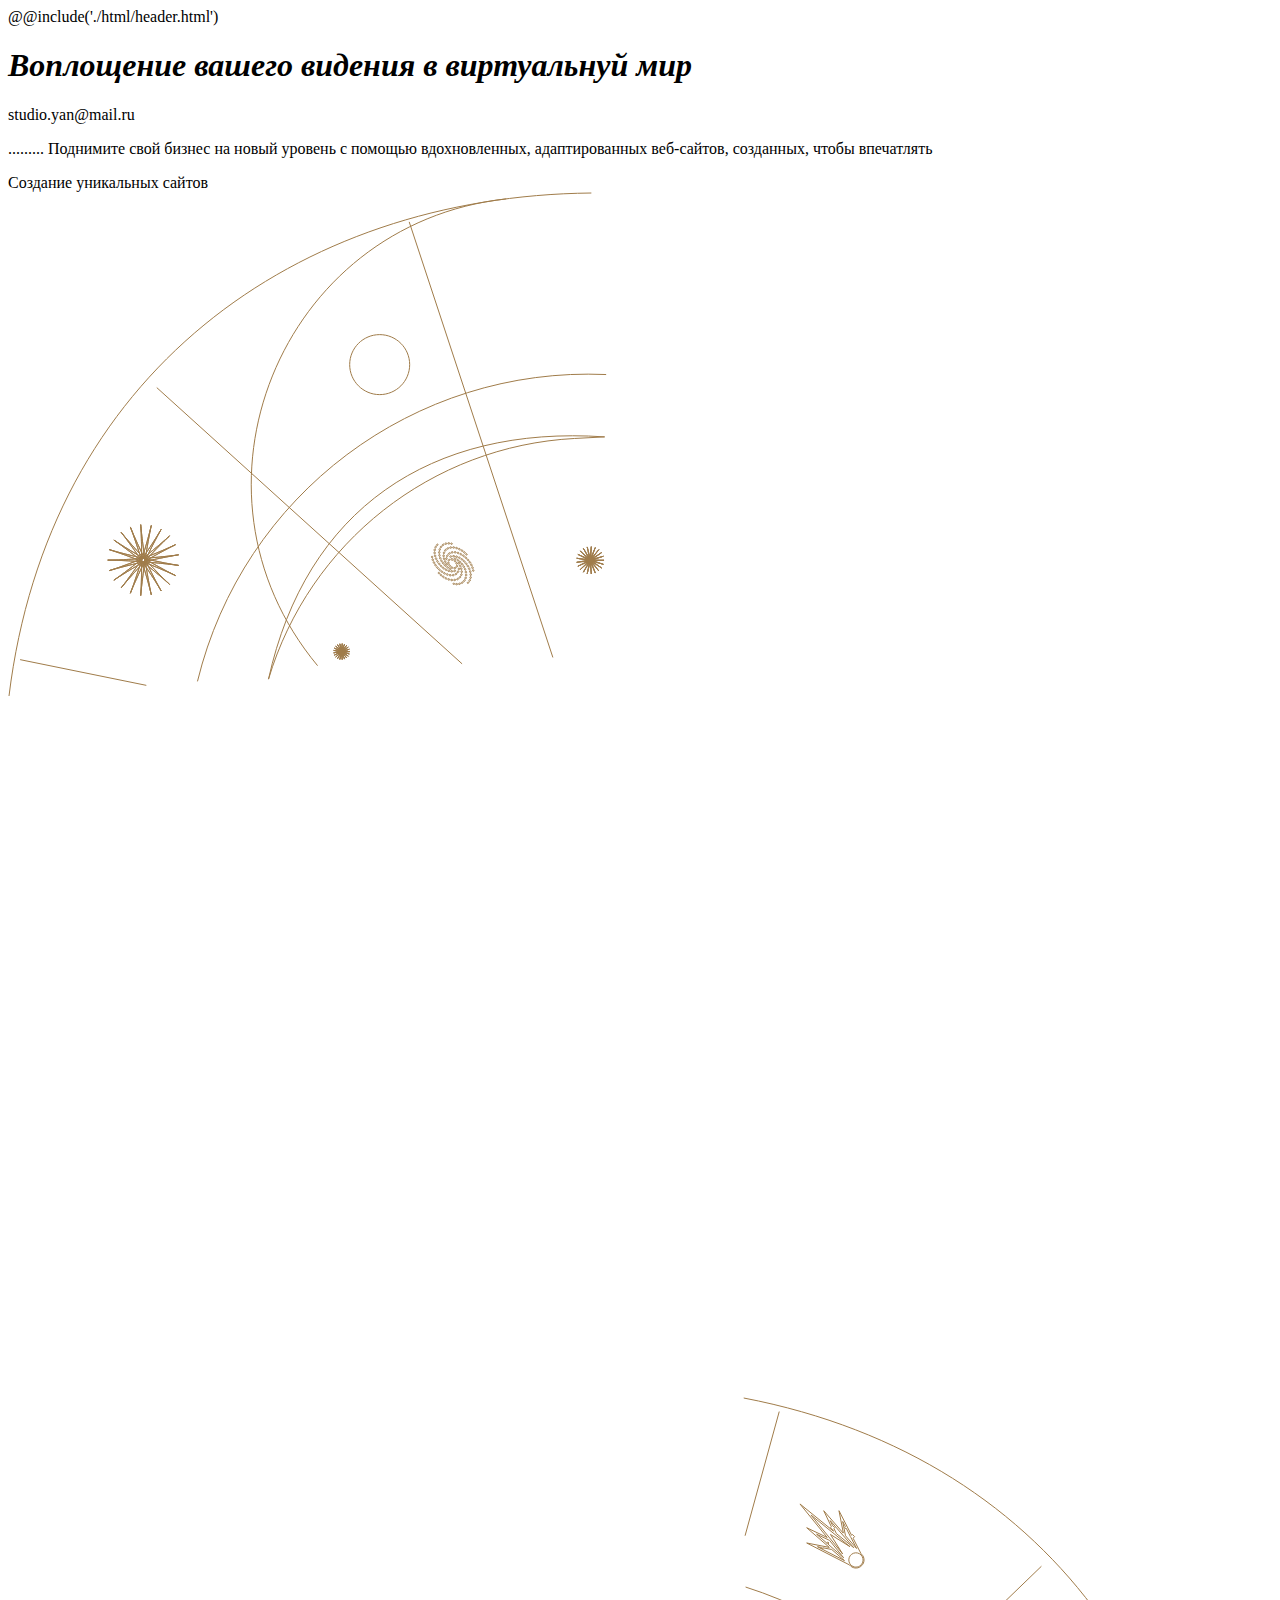
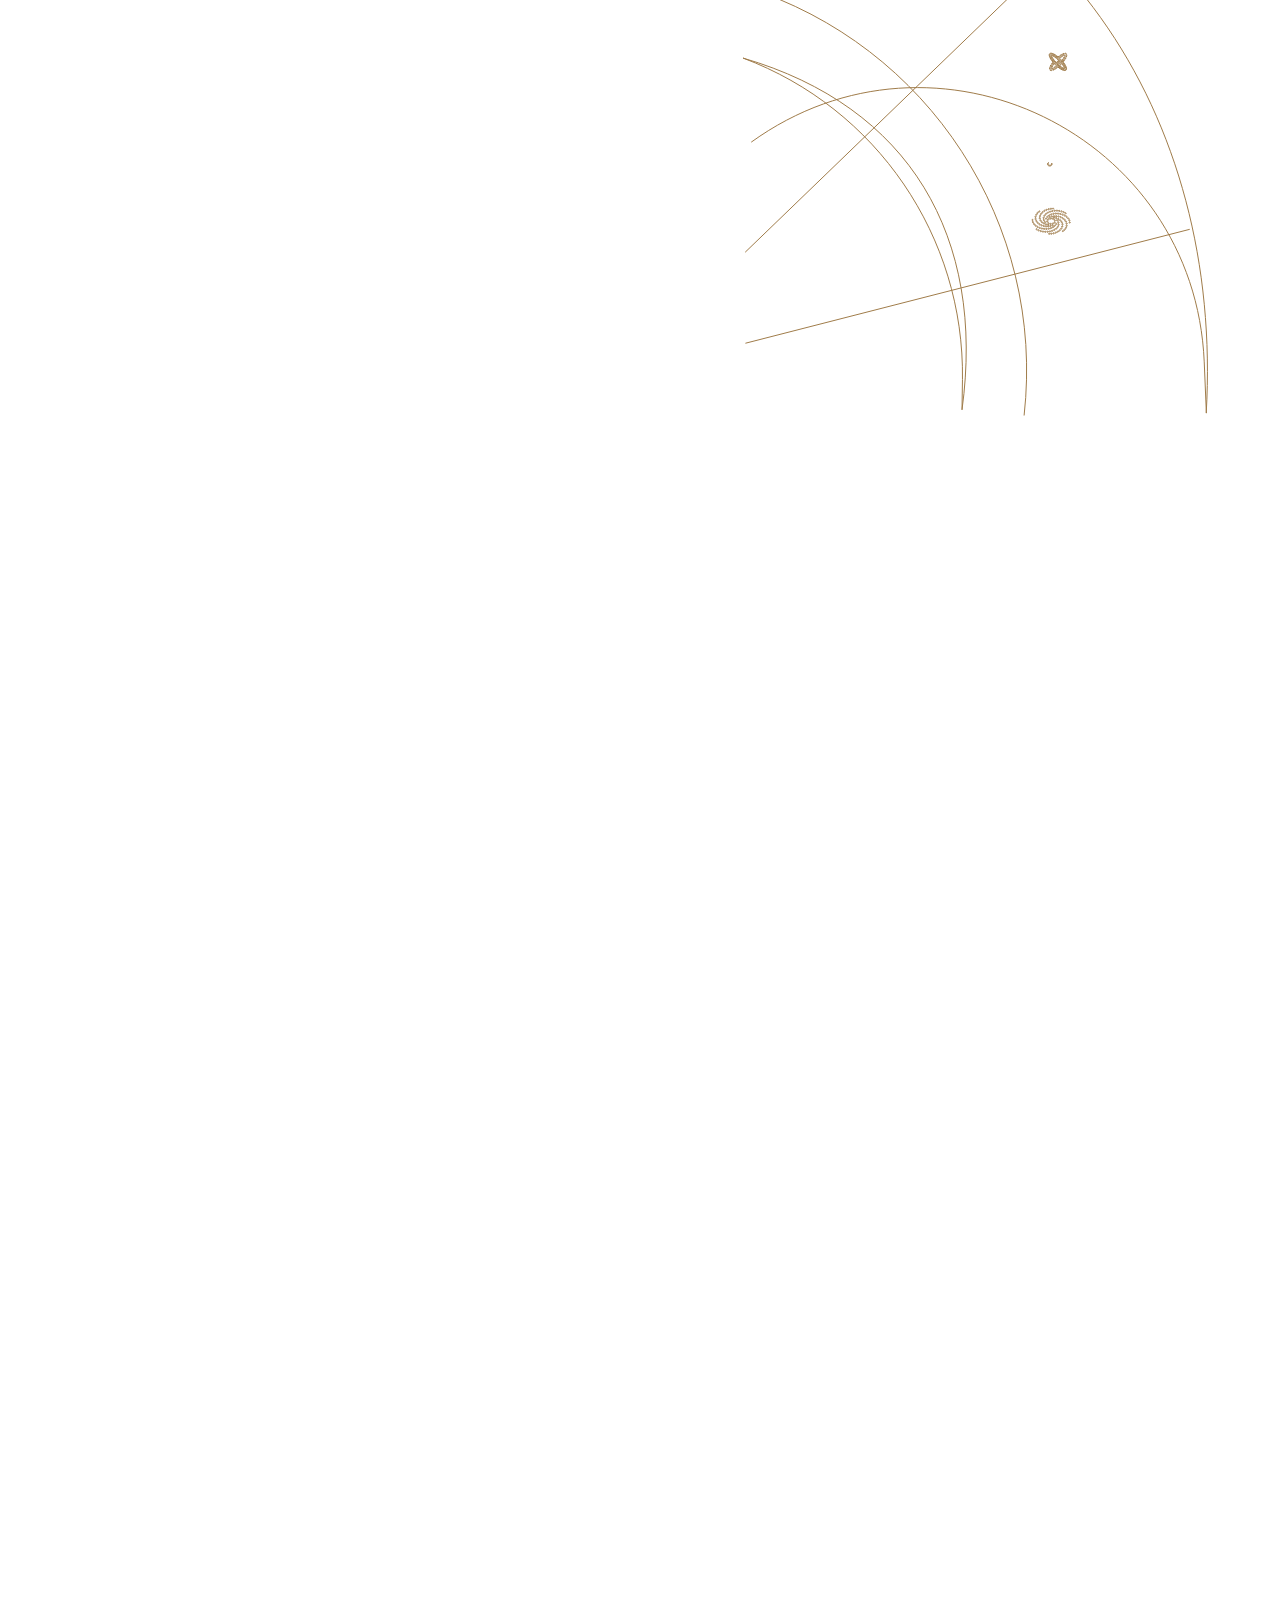
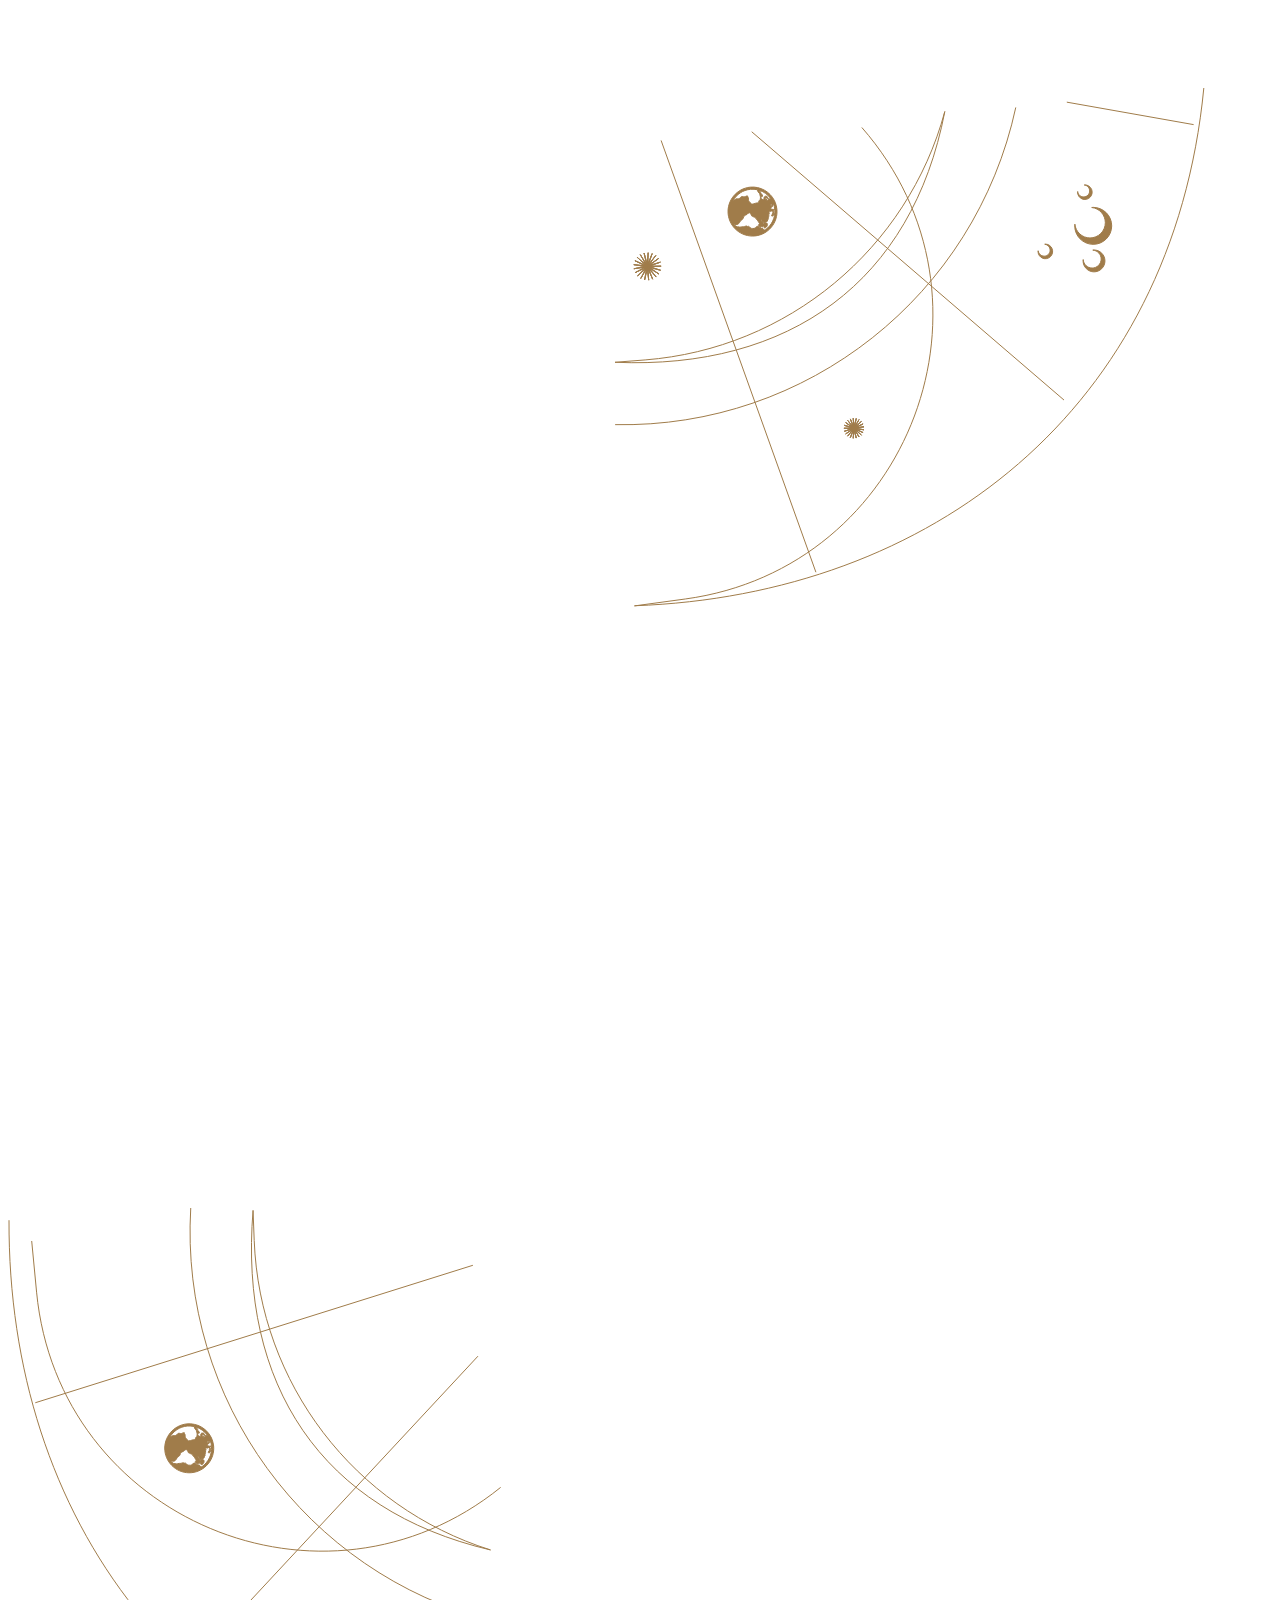
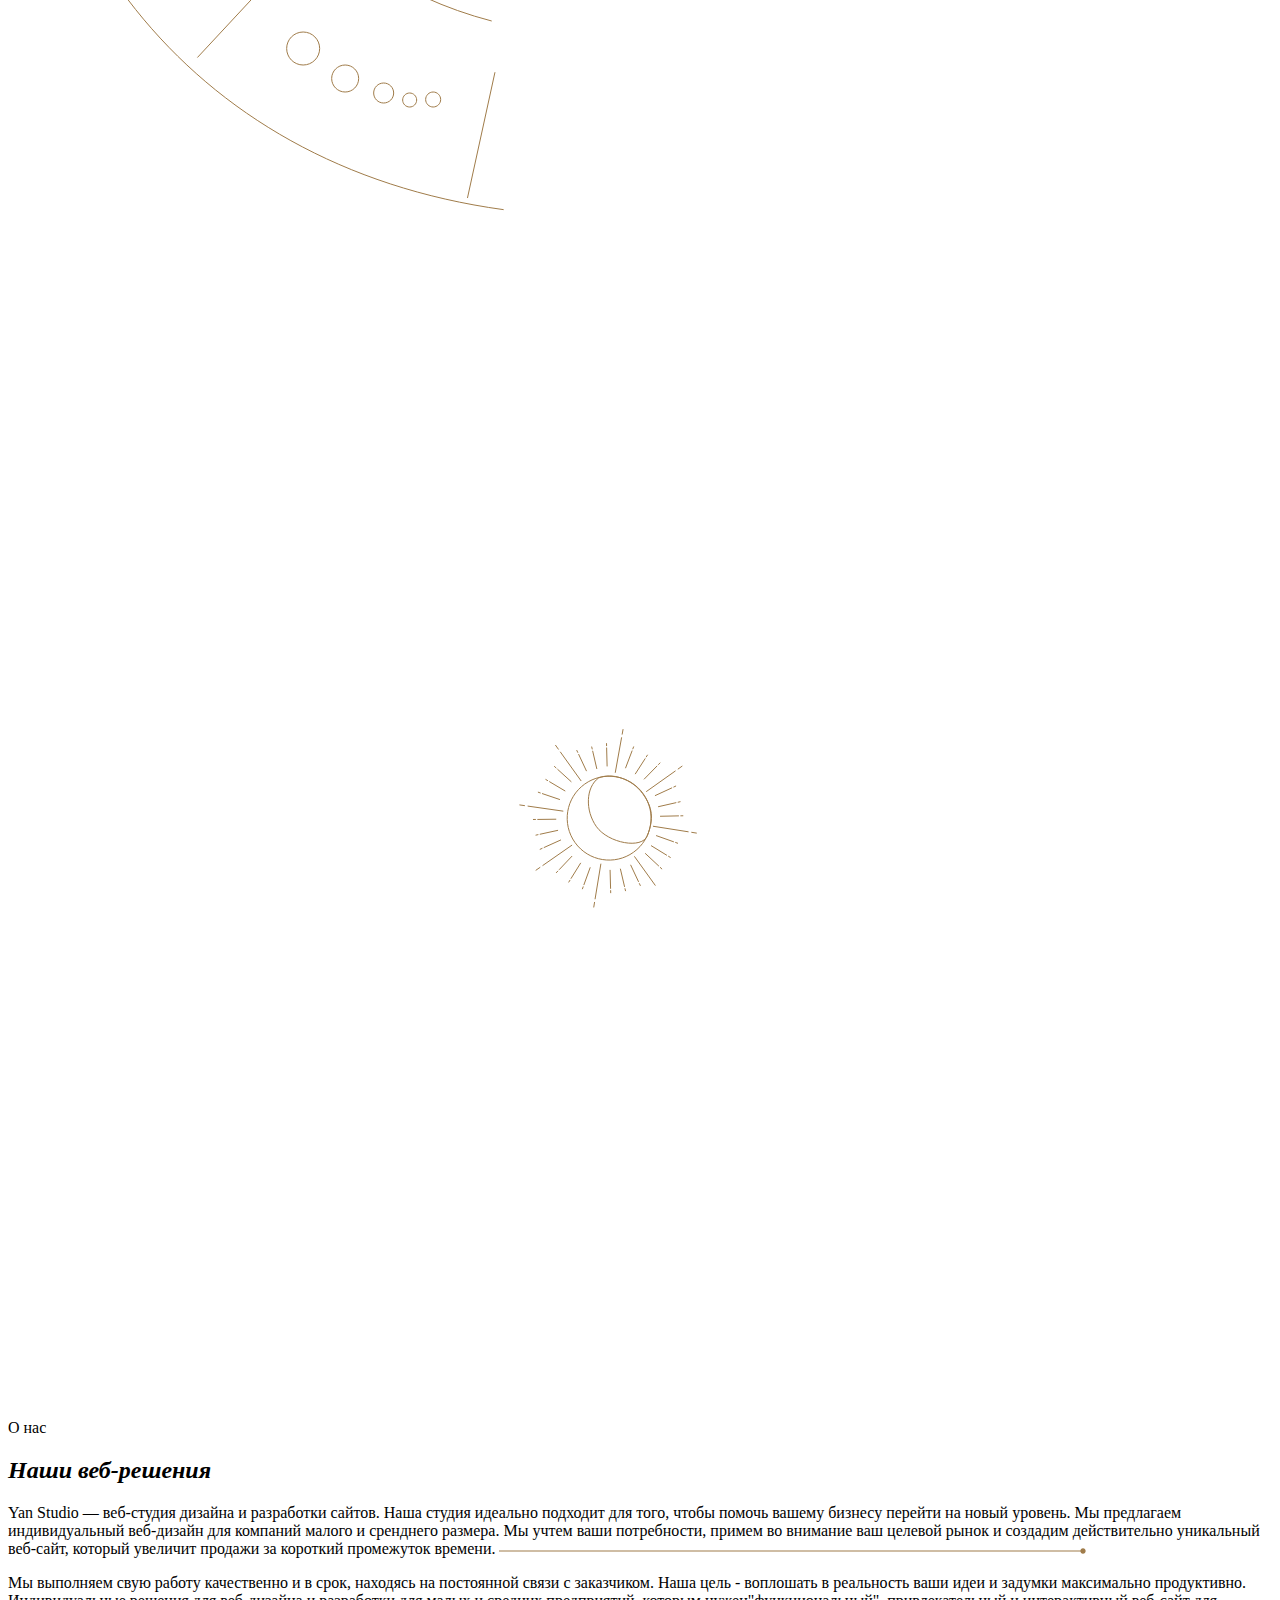
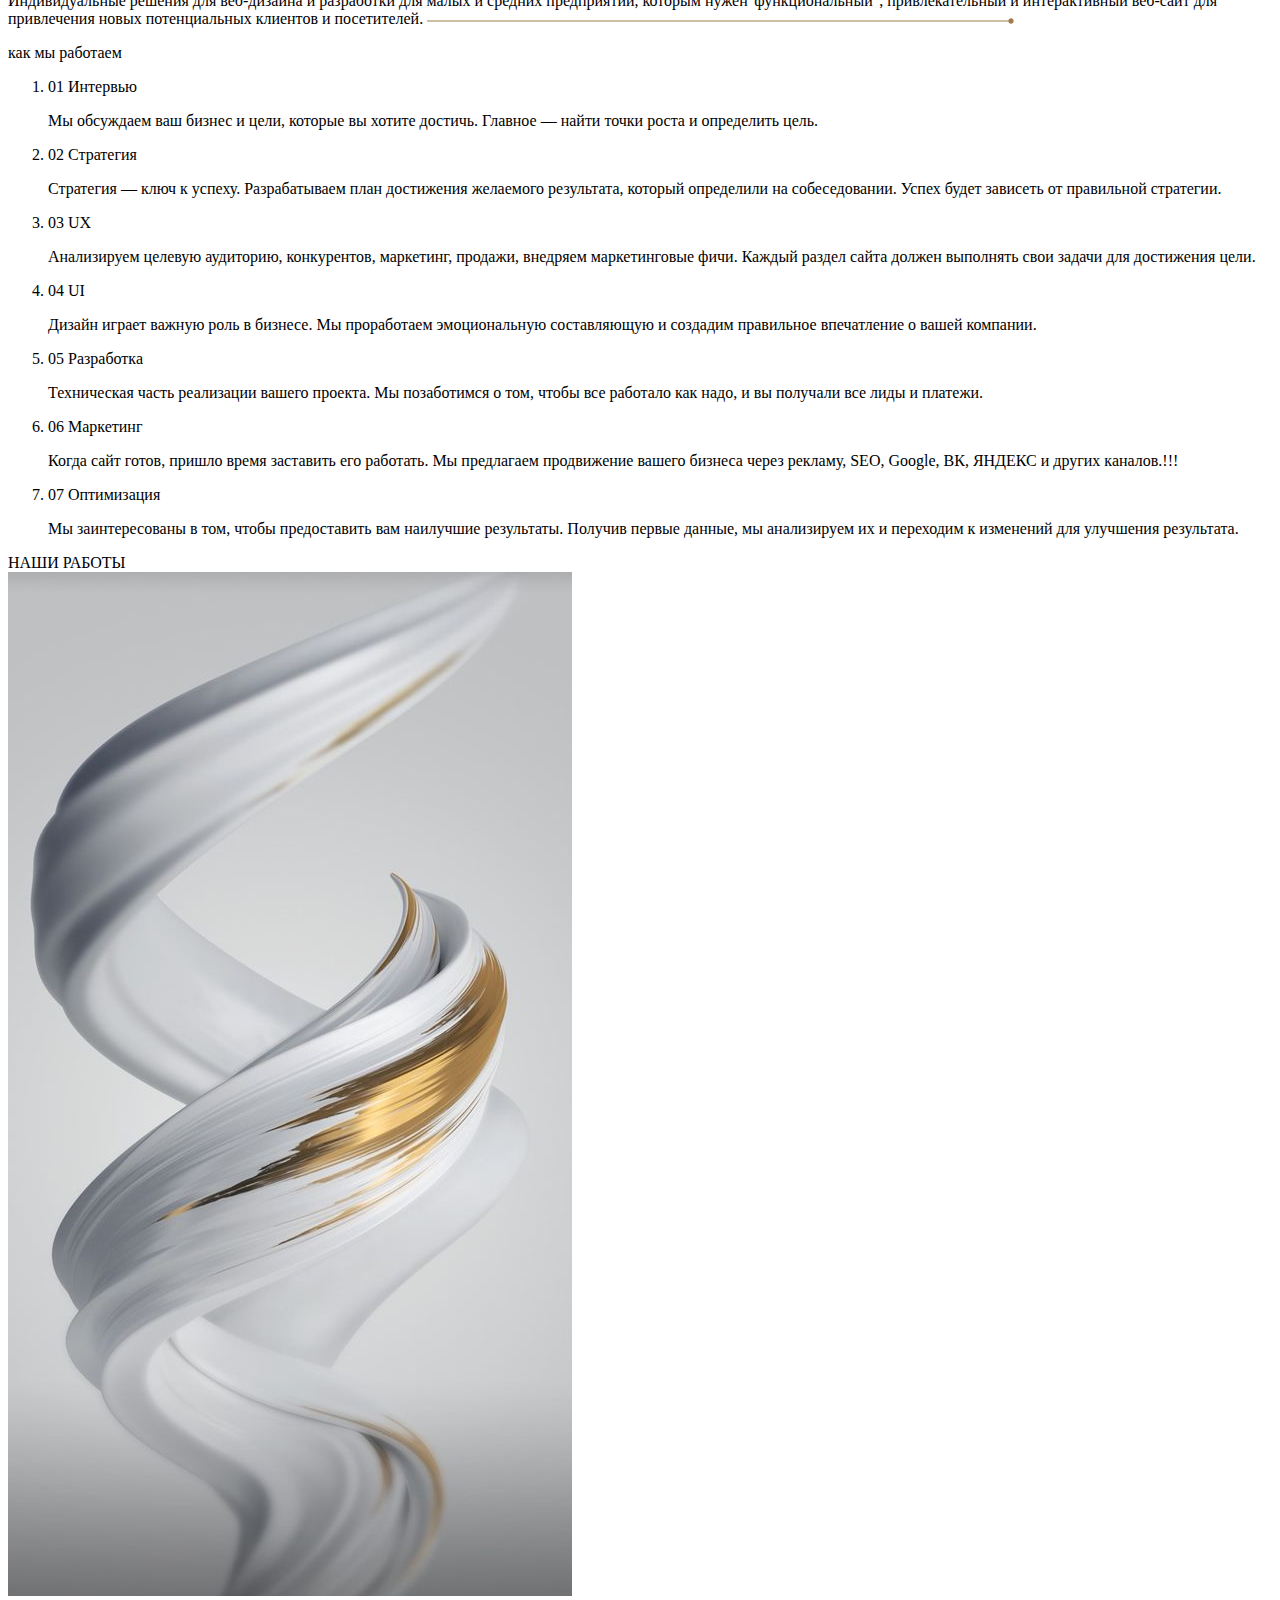
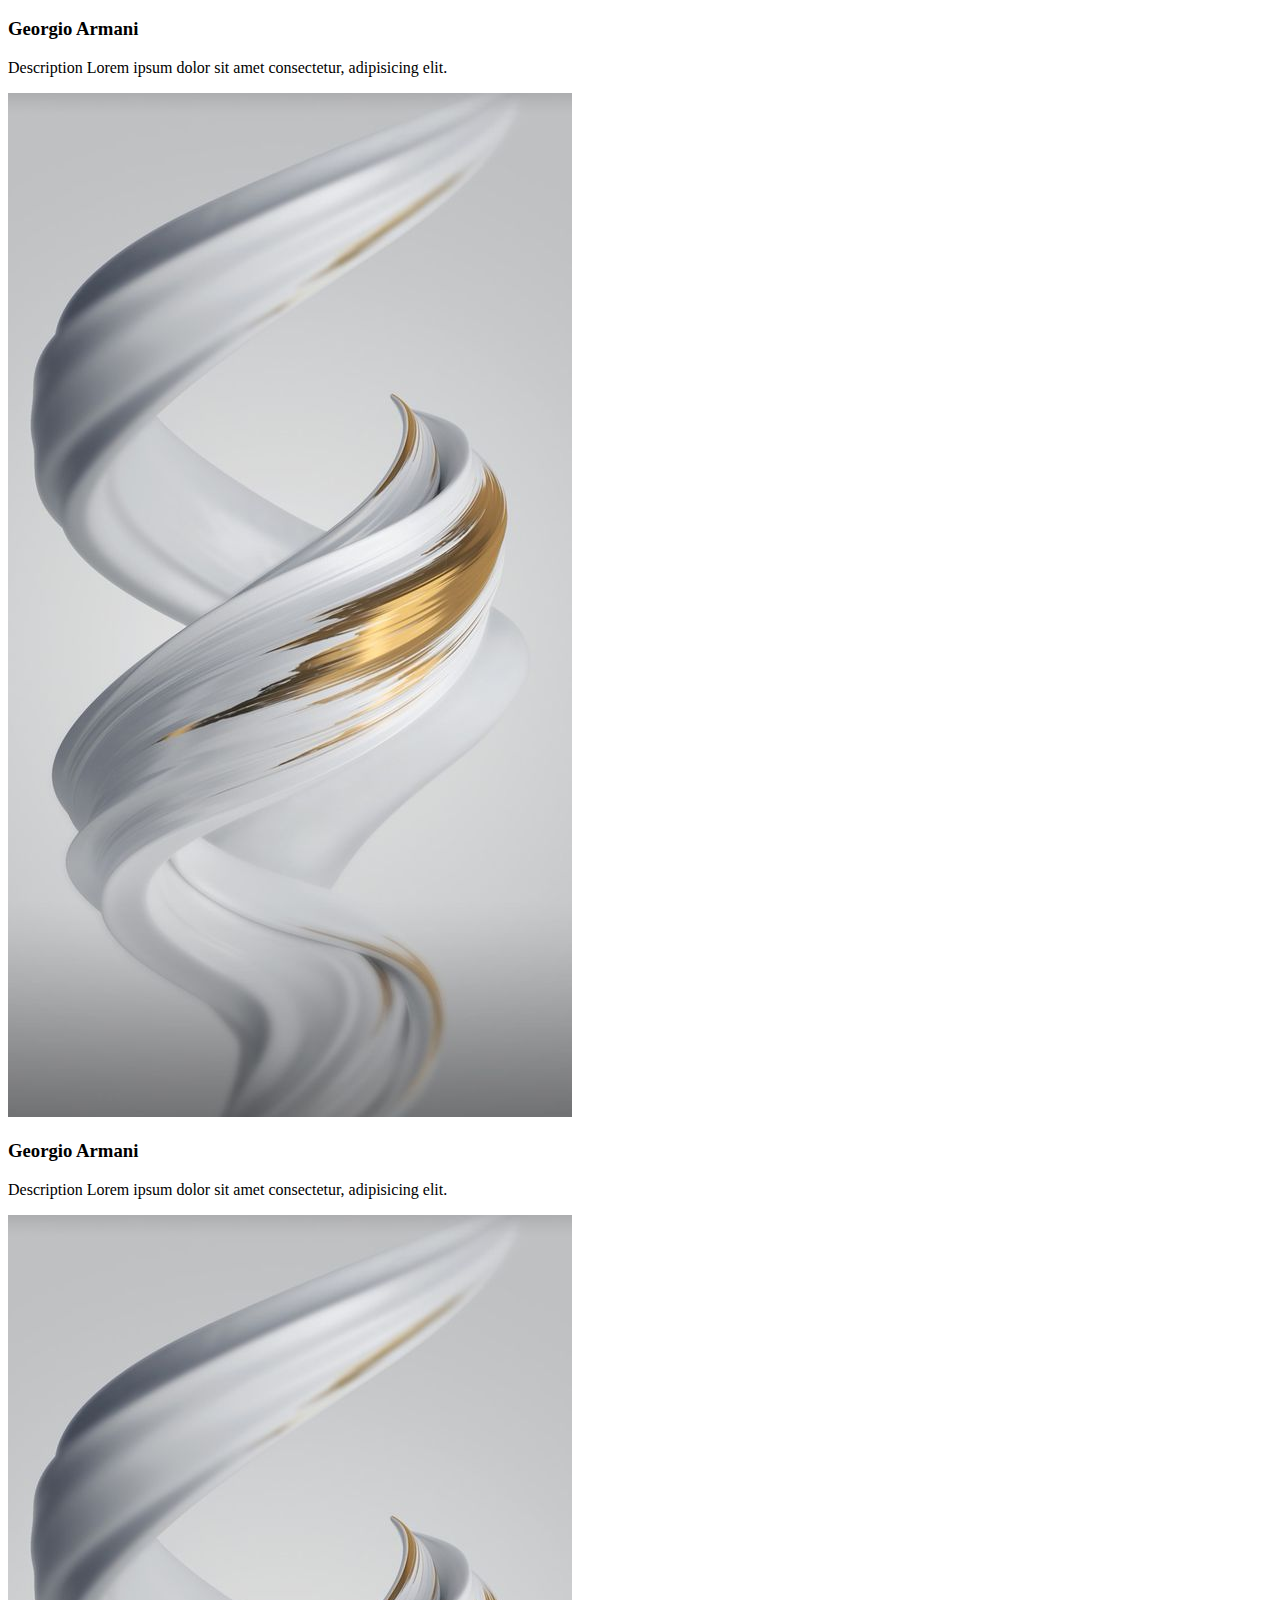
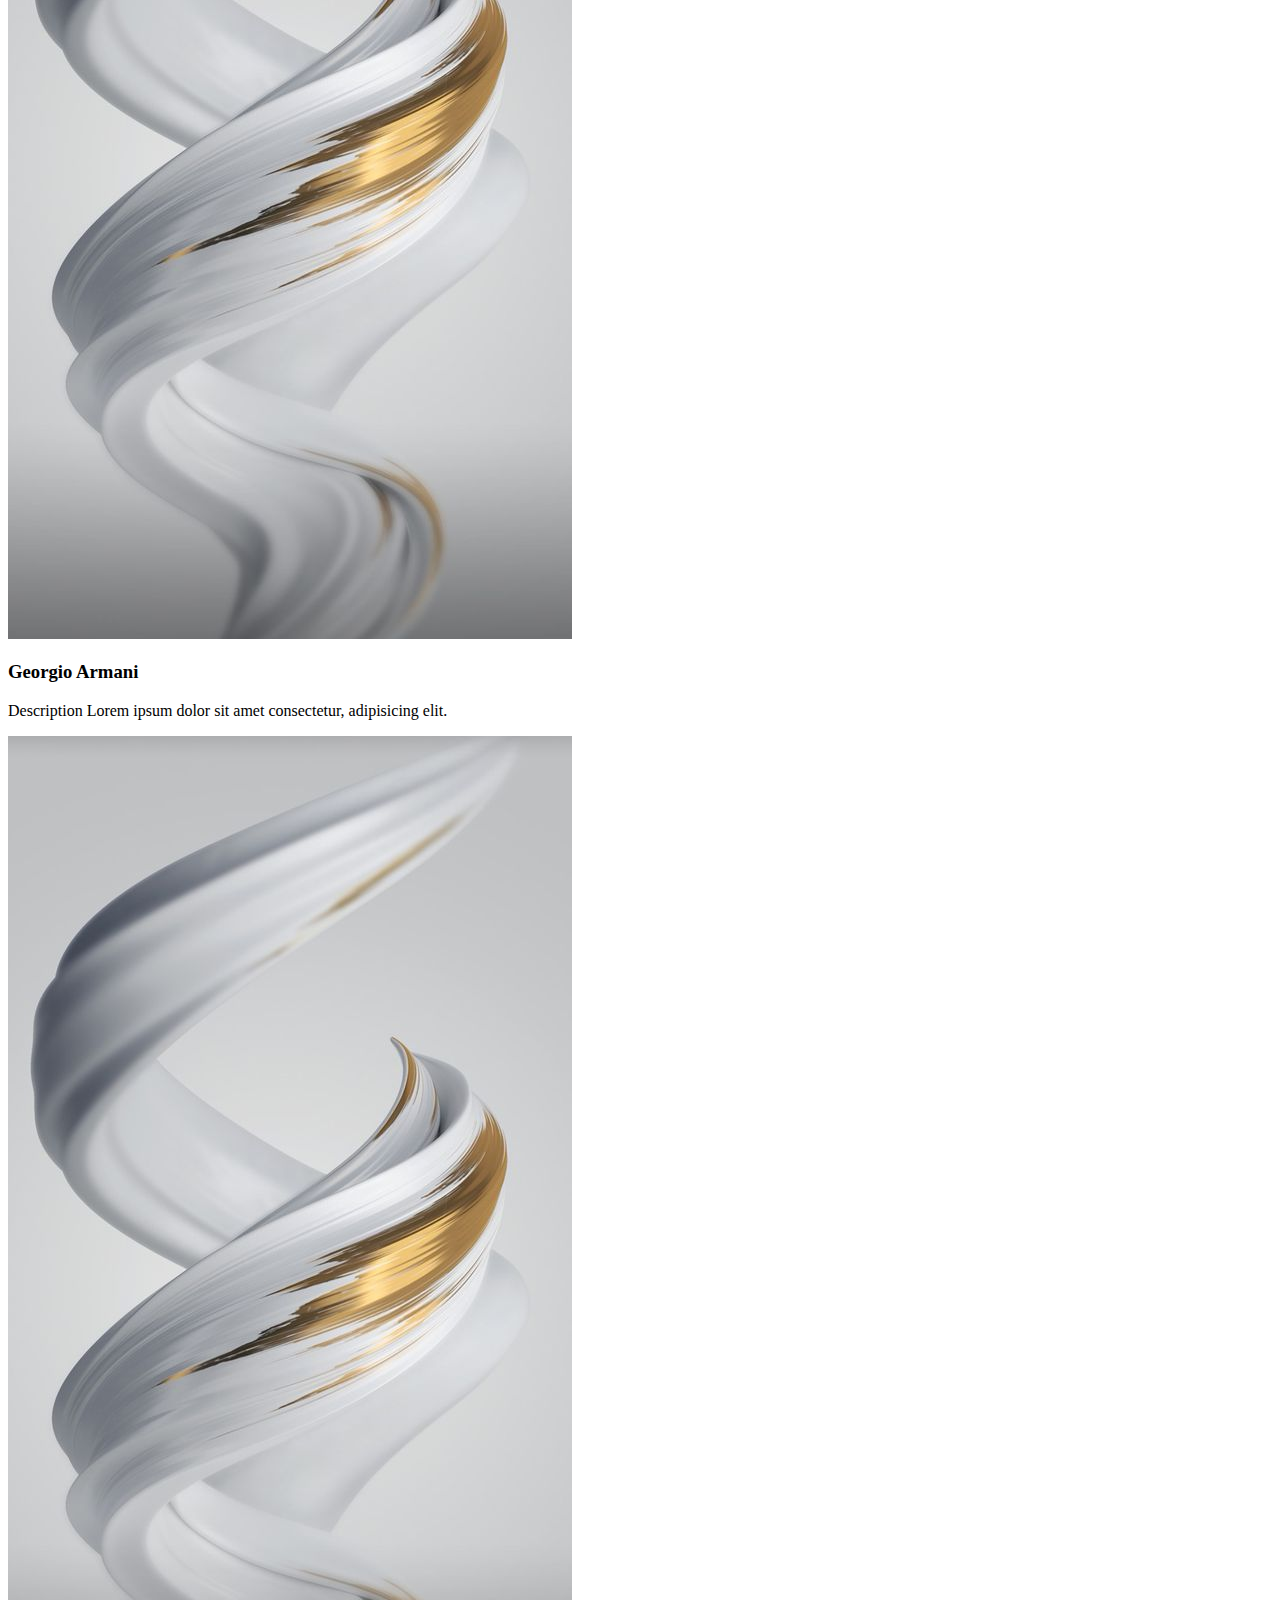
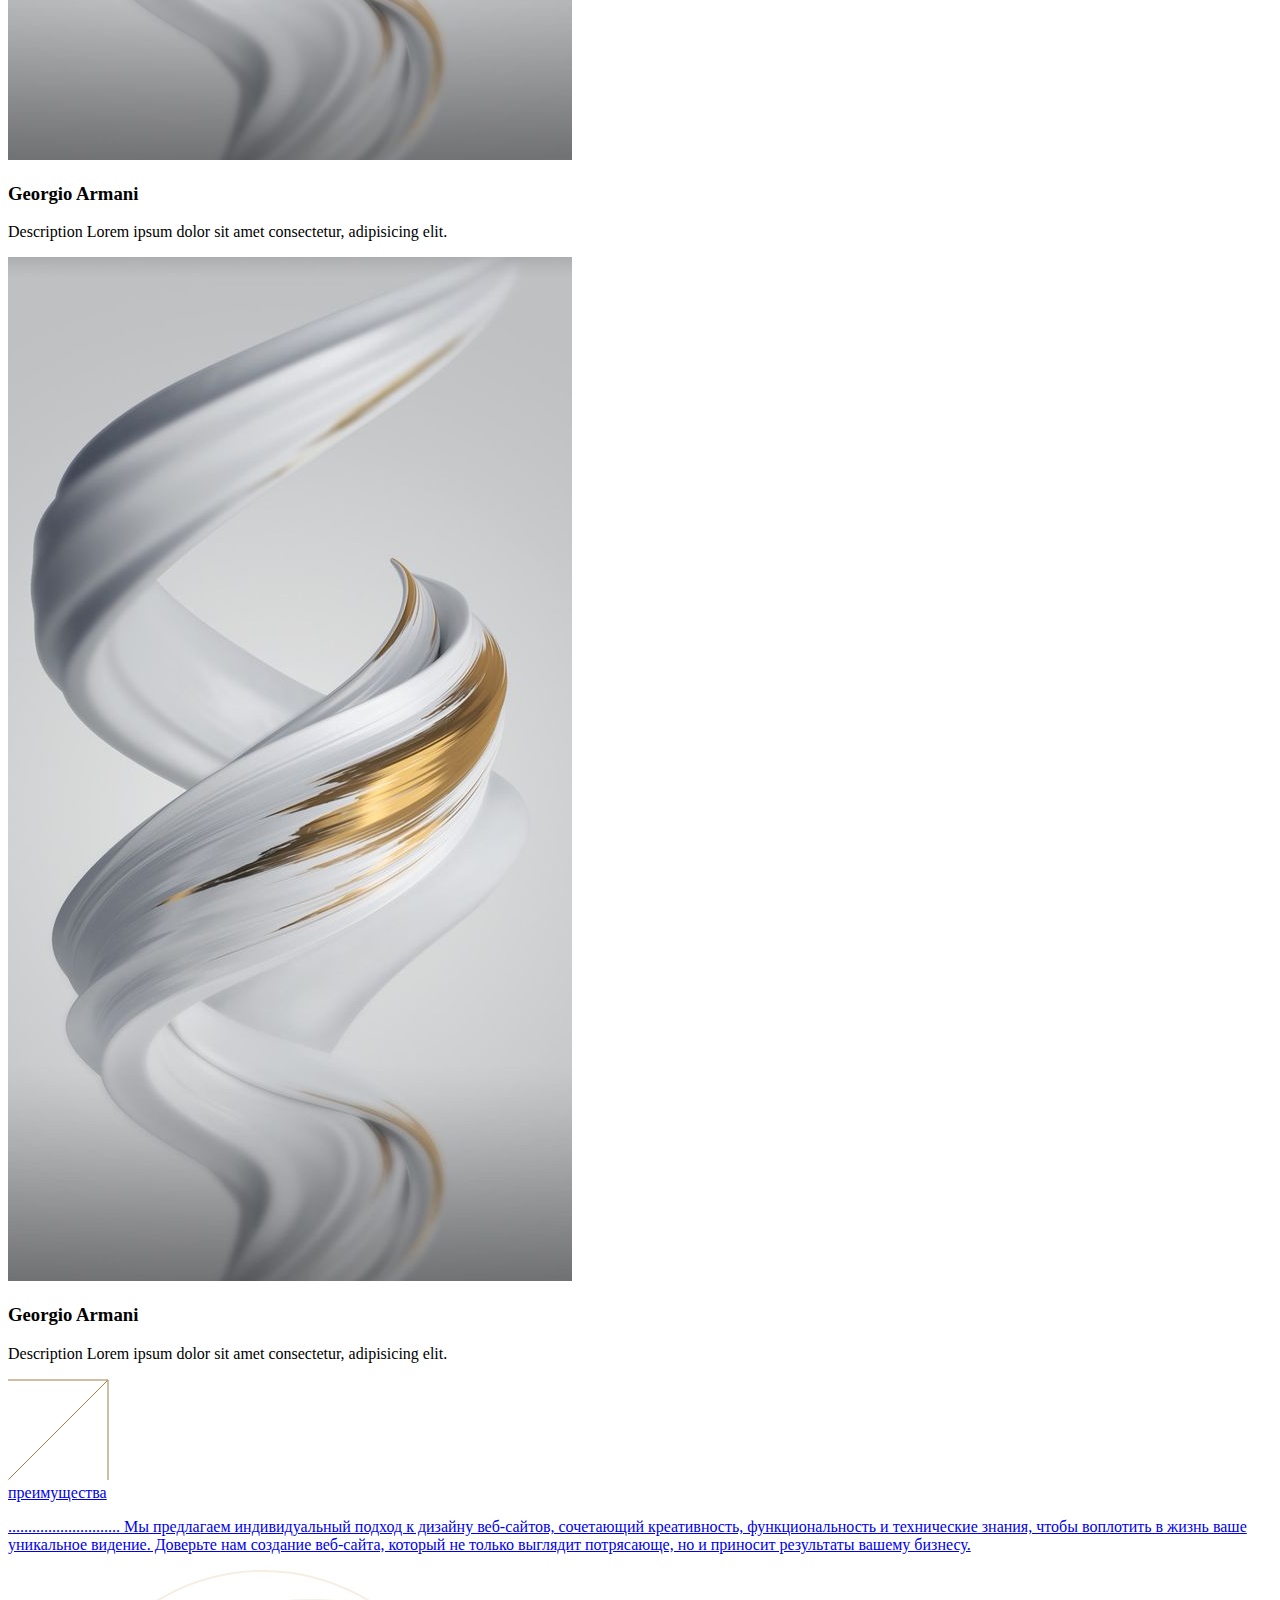
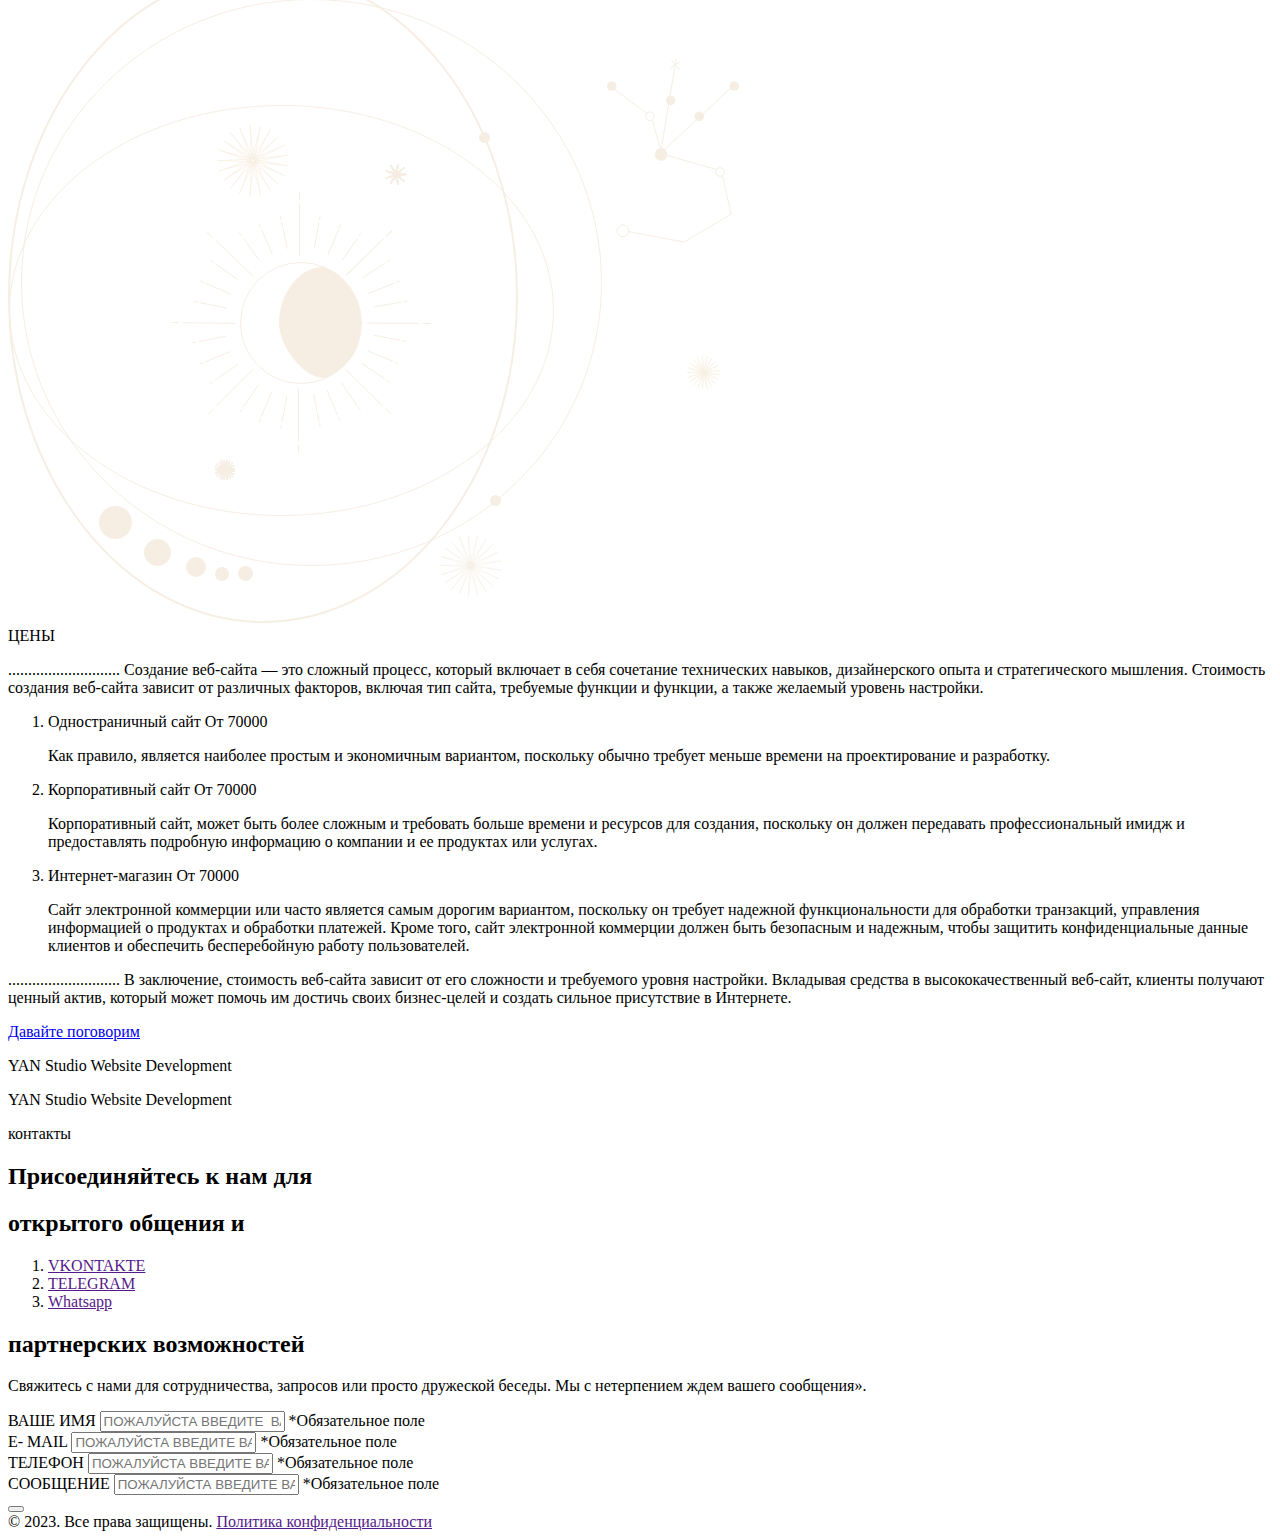
==== commit a3bc716e: "adaptiv" ====
--- a/src/index.html
+++ b/src/index.html
@@ -63,7 +63,8 @@
                     <div class="home__content">
                         <h1>
                             <span><i>Воплощение</i></span>
-                            <span><i>вашего видения в виртуальнуй мир</i></span>
+                            <span><i>вашего видения в </i></span>
+                            <span><i>виртуальнуй мир</i></span>
                         </h1>
                         <div class="home__email-horizontal">
                             <span>studio.yan@mail.ru</span>
@@ -82,16 +83,14 @@
 
         <section id="about" class="about title-animate">
             <div class="svg-star__animate">
-               
-                <div class="svg-star__orbit">
-               
+
+                <div class="svg-star__orbit parallaxed">
+
                     <img class="orbital-1" src="img/svg/orbital/2/Group 1.svg" alt="">
                     <img class="orbital-2" src="img/svg/orbital/2/Group 2.svg" alt="">
                     <img class="orbital-3" src="img/svg/orbital/2/Group 3.svg" alt="">
                     <img class="orbital-4" src="img/svg/orbital/2/Group 4.svg" alt="">
                     <img class="orbital-5" src="img/svg/orbital/2/Group 5.svg" alt="">
-
-
 
                 </div>
             </div>
@@ -108,7 +107,7 @@
                         <div>
                             <p class="about-text-animate animate-delay" data-delay="0.1"> Yan Studio — веб-студия
                                 дизайна и разработки сайтов. Наша
-                                студияидеальноподходитдлятого,
+                                студия идеально подходит для того,
                                 чтобы помочь вашему бизнесу
                                 перейти на новый уровень. Мы предлагаем индивидуальный веб-дизайн для компаний
                                 малого и
@@ -236,7 +235,7 @@
             <div class="works__container _container">
                 <div class="works__body">
                     <span class="small-title">НАШИ РАБОТЫ</span>
-                    <div class="works__slider">
+                    <div class="works__slider list-animate animate-delay ">
                         <div class="swiper">
                             <div class="swiper-wrapper">
                                 <div class="swiper-slide">
@@ -282,13 +281,13 @@
         </section>
 
         <section id="advantages" class="advantages" data-background="#a07c4a">
-            <a class="mouse" href="advantages.html">
+            <div class="mouse">
                 <svg width="101" height="101" viewBox="0 0 101 101" fill="none" xmlns="http://www.w3.org/2000/svg">
                     <path d="M0 1H100V101M99.5816 1.35355L0.500003 100.5" stroke="#A07C4A" />
                 </svg>
-            </a>
+            </div>
             <div class="advantages__container _container">
-                <div class="advantages__body">
+                <a href="advantages.html" class="advantages__body">
                     <span class="small-title">преимущества</span>
                     <div class="advantages__content">
                         <div class="advantages__content-top">
@@ -303,7 +302,7 @@
                                 вашему бизнесу.</p>
                         </div>
                     </div>
-                </div>
+                </a>
             </div>
         </section>
 
@@ -498,7 +497,7 @@
                                     сильное присутствие в Интернете.
                                 </p>
 
-                                <a href="" class="link-btn list-animate animate-delay" data-delay="0.1">
+                                <a href="#contacts" class="link-btn list-animate animate-delay" data-delay="0.1">
                                     <span>Давайте поговорим</span>
                                     <label></label>
                                 </a>
@@ -530,22 +529,23 @@
                     <div class="contacts__flex">
                         <div class="contacts__flex-top">
                             <div class="contacts__flex-title">
-                                <h2 class="h2-animate">Присоединяйтесь к нам для</h2>
+                                <h2 class="text-left-animate">Присоединяйтесь к нам для</h2>
                                 <div>
-                                    <h2>открытого общения и
+                                    <h2 class="text-left-animate">открытого общения и
                                     </h2>
 
                                     <ol class="contacts__socialmedia">
-                                        <li class=" list-animate animate-delay" data-delay="0.1"><a
+                                        <li class=" list-animate animate-delay" data-delay="0.35"><a
                                                 href="">VKONTAKTE</a></li>
-                                        <li class=" list-animate animate-delay" data-delay="0.2"><a href="">TELEGRAM</a>
+                                        <li class=" list-animate animate-delay" data-delay="0.45"><a
+                                                href="">TELEGRAM</a>
                                         </li>
-                                        <li class=" list-animate animate-delay" data-delay="0.3"><a href="">Whatsapp</a>
+                                        <li class=" list-animate animate-delay" data-delay="0.5"><a href="">Whatsapp</a>
                                         </li>
                                     </ol>
 
                                 </div>
-                                <h2 class="h2-animate">партнерских возможностей</h2>
+                                <h2 class="text-left-animate">партнерских возможностей</h2>
                             </div>
                             <div class="contacts__flex-middle">
                                 <p class="contacts__flex-subtitle text-left-animate">Свяжитесь с нами для
@@ -583,7 +583,7 @@
                                         name="phone">
                                     <span>*Обязательное поле</span>
                                 </div>
-                                <div class="form__item  list-animate animate-delay" data-delay="0.3">
+                                <div class="form__item  list-animate animate-delay " data-delay="0.3">
                                     <label>СООБЩЕНИЕ</label>
                                     <input class="_req" placeholder="ПОЖАЛУЙСТА ВВЕДИТЕ ВАШЕ СООБЩЕНИЕ"
                                         name="msg"></input>
@@ -591,7 +591,7 @@
                                 </div>
                             </form>
 
-                            <div class="send list-animate animate-delay" data-delay="0.3">
+                            <div class="send form-send list-animate animate-delay " data-delay="0.3">
                                 <button class="_button btn-slice btn-flip" data-back="сообщение отправлено"
                                     data-front="ОТПРАВИТЬ СООБЩЕНИЕ">
                                 </button>
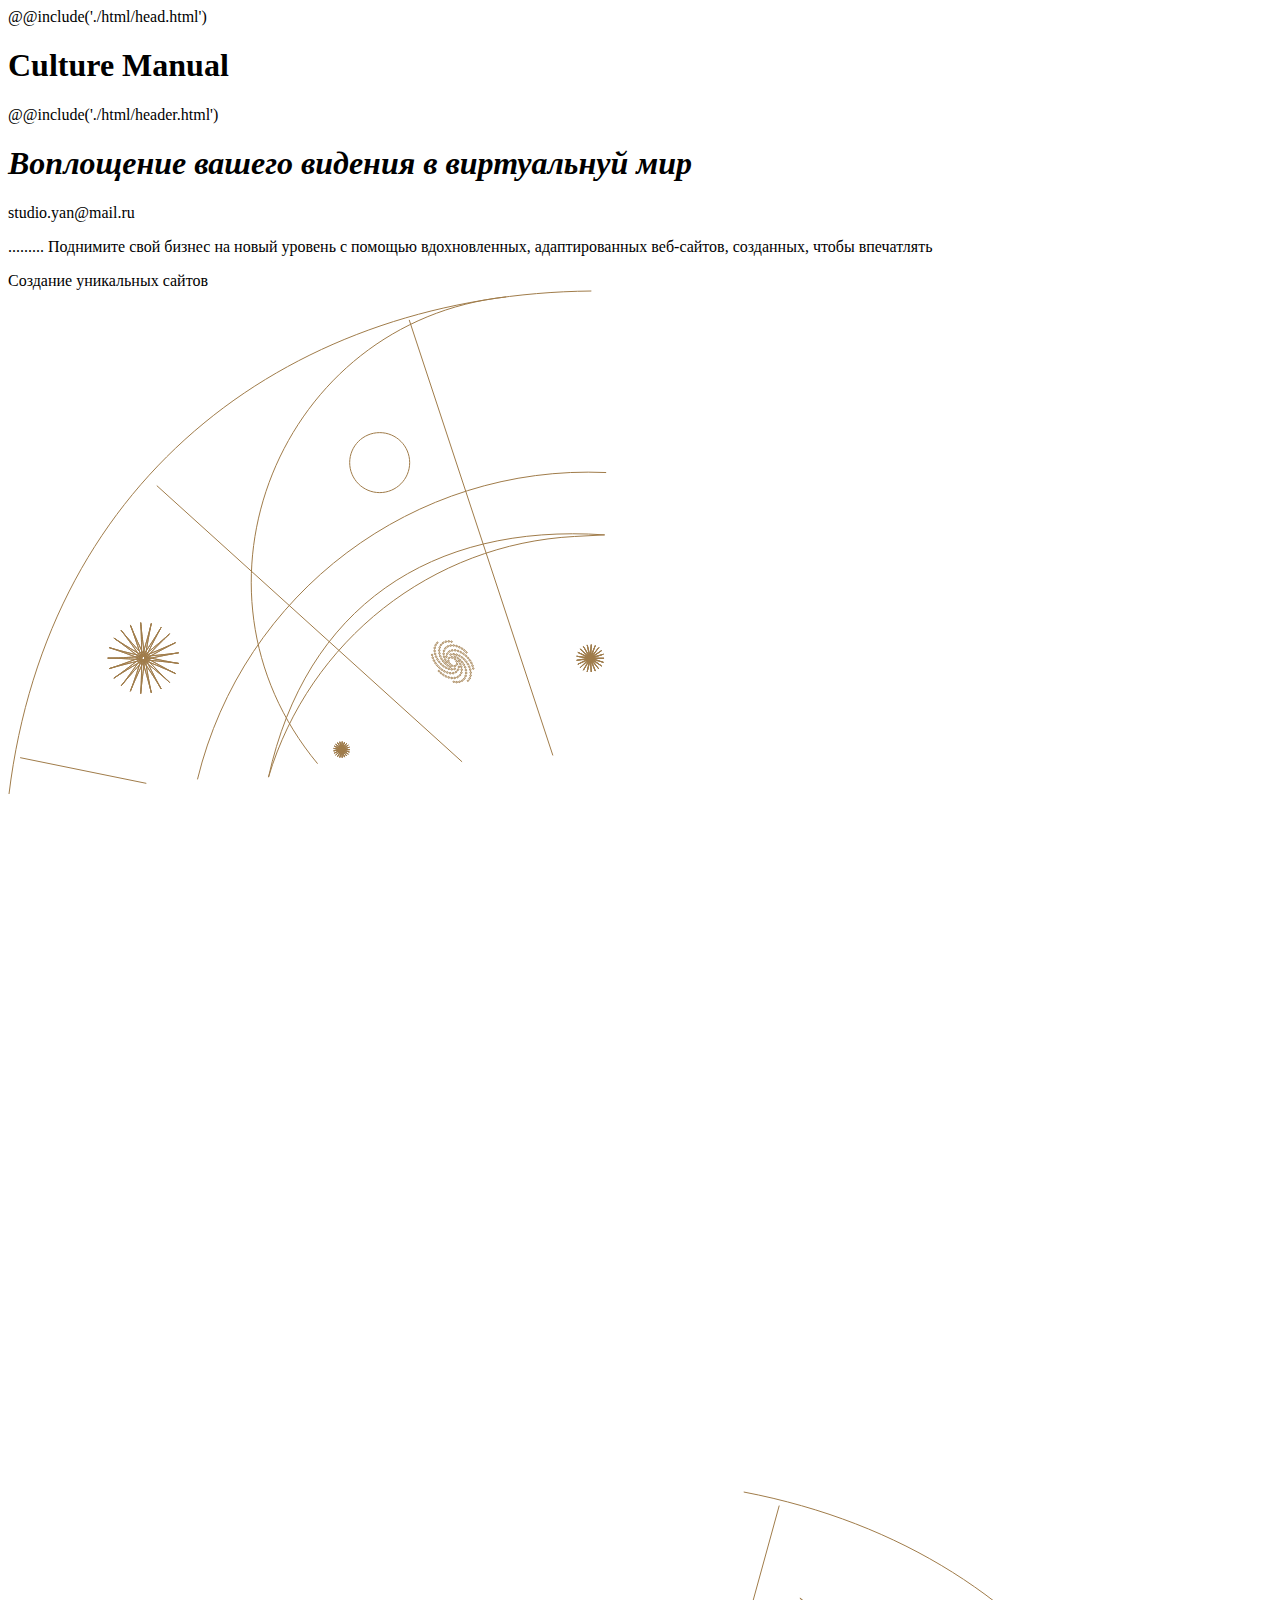
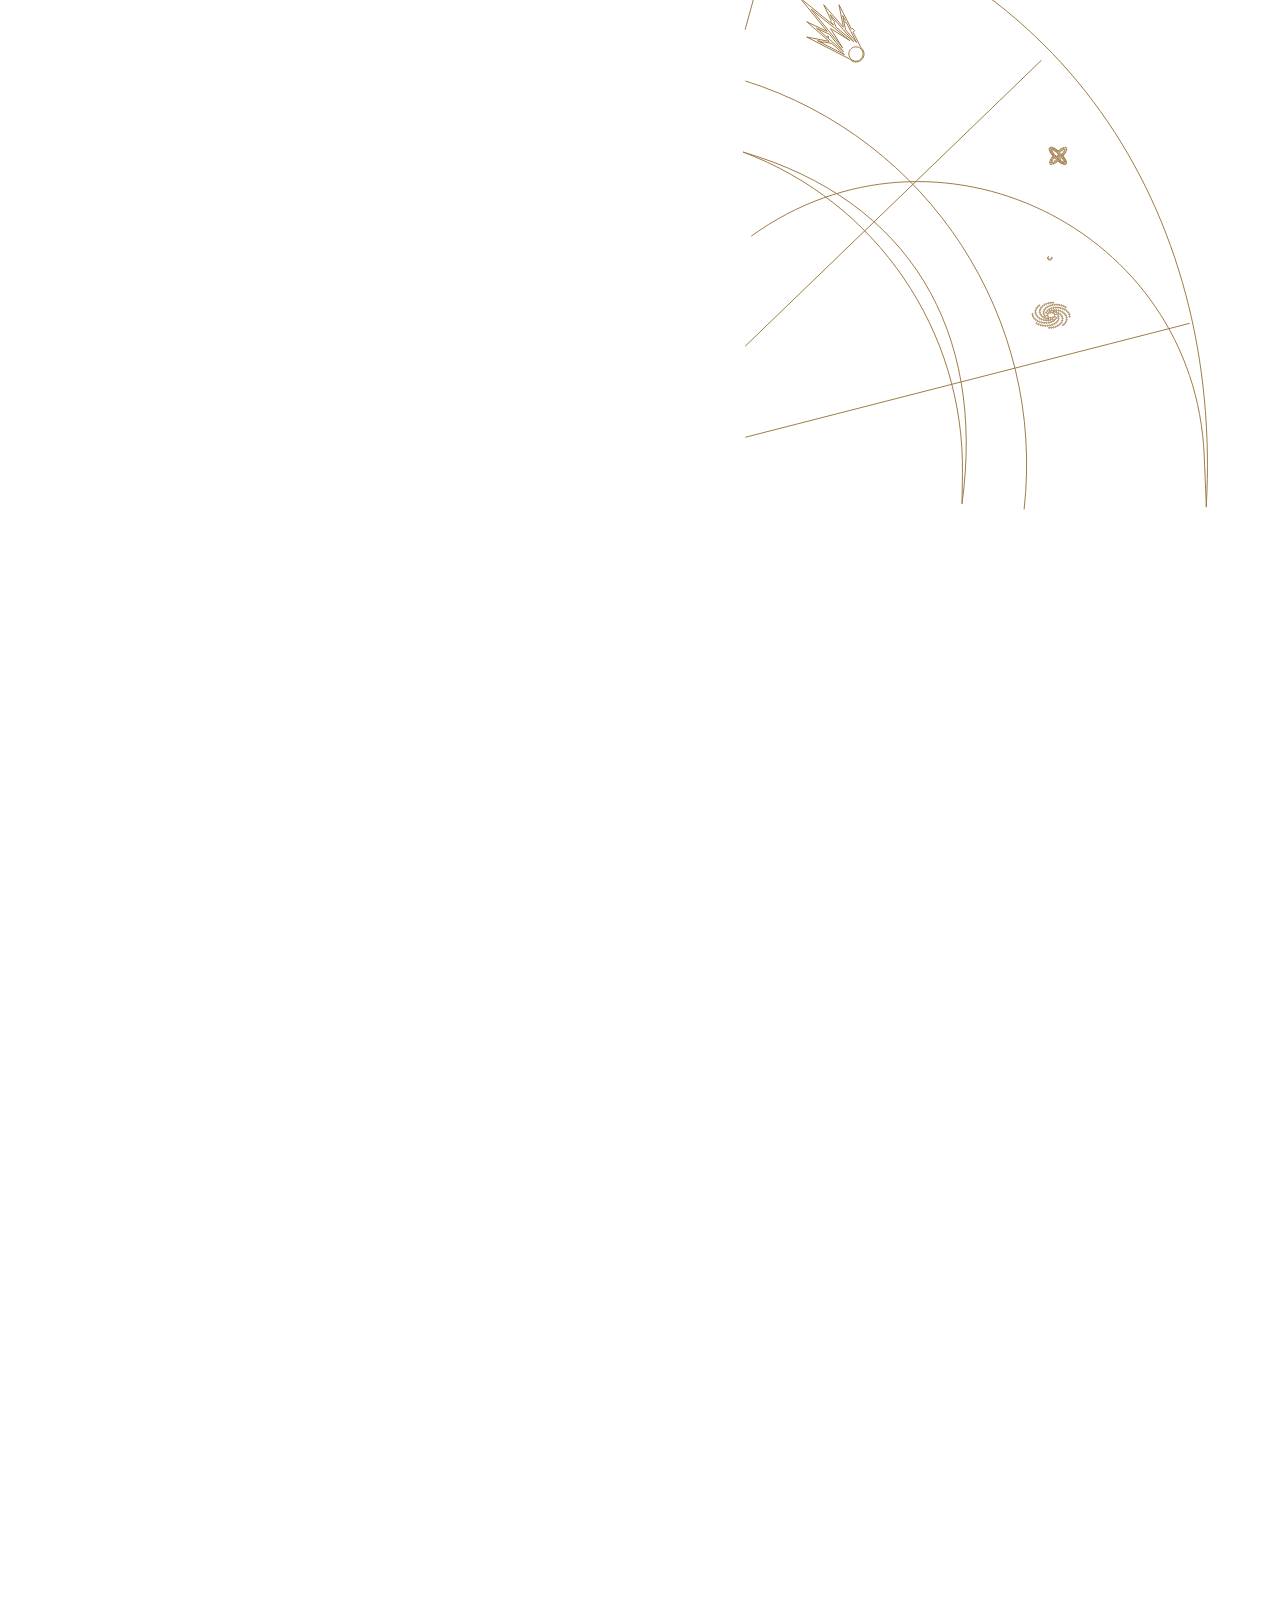
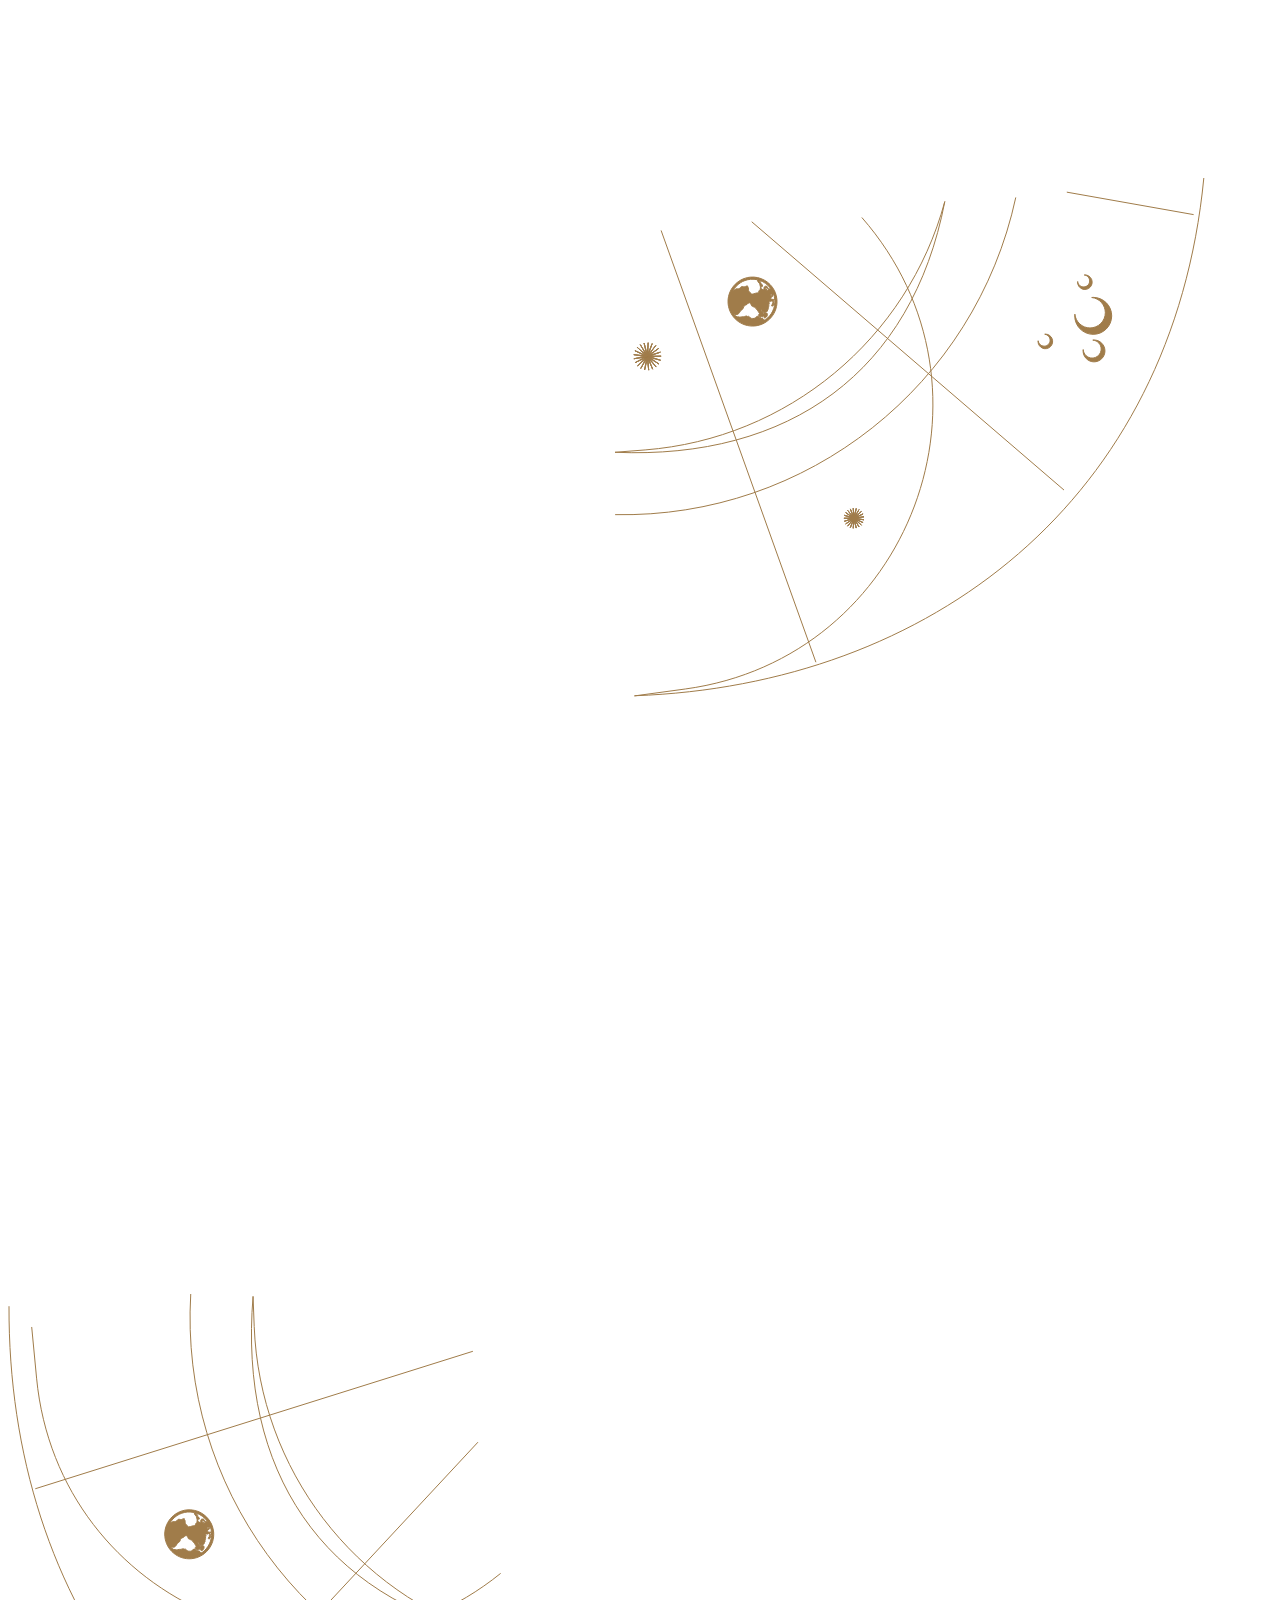
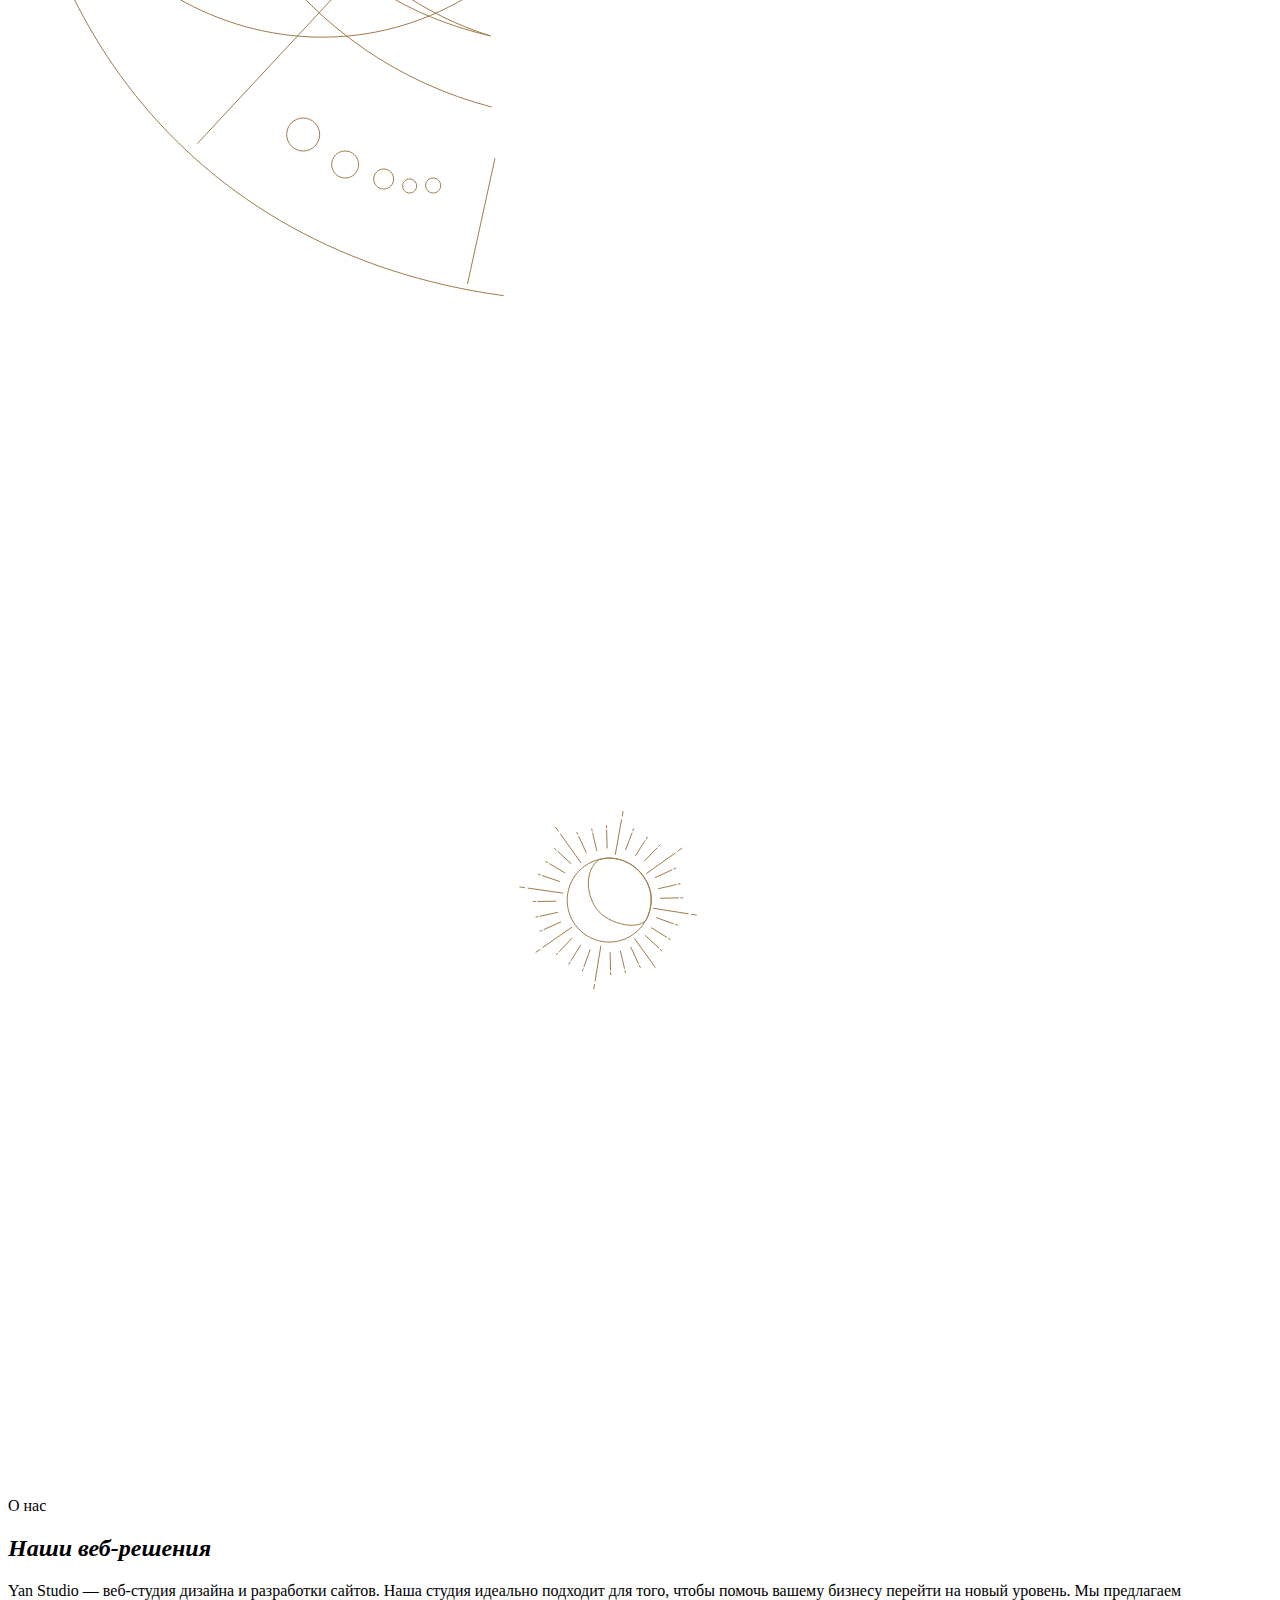
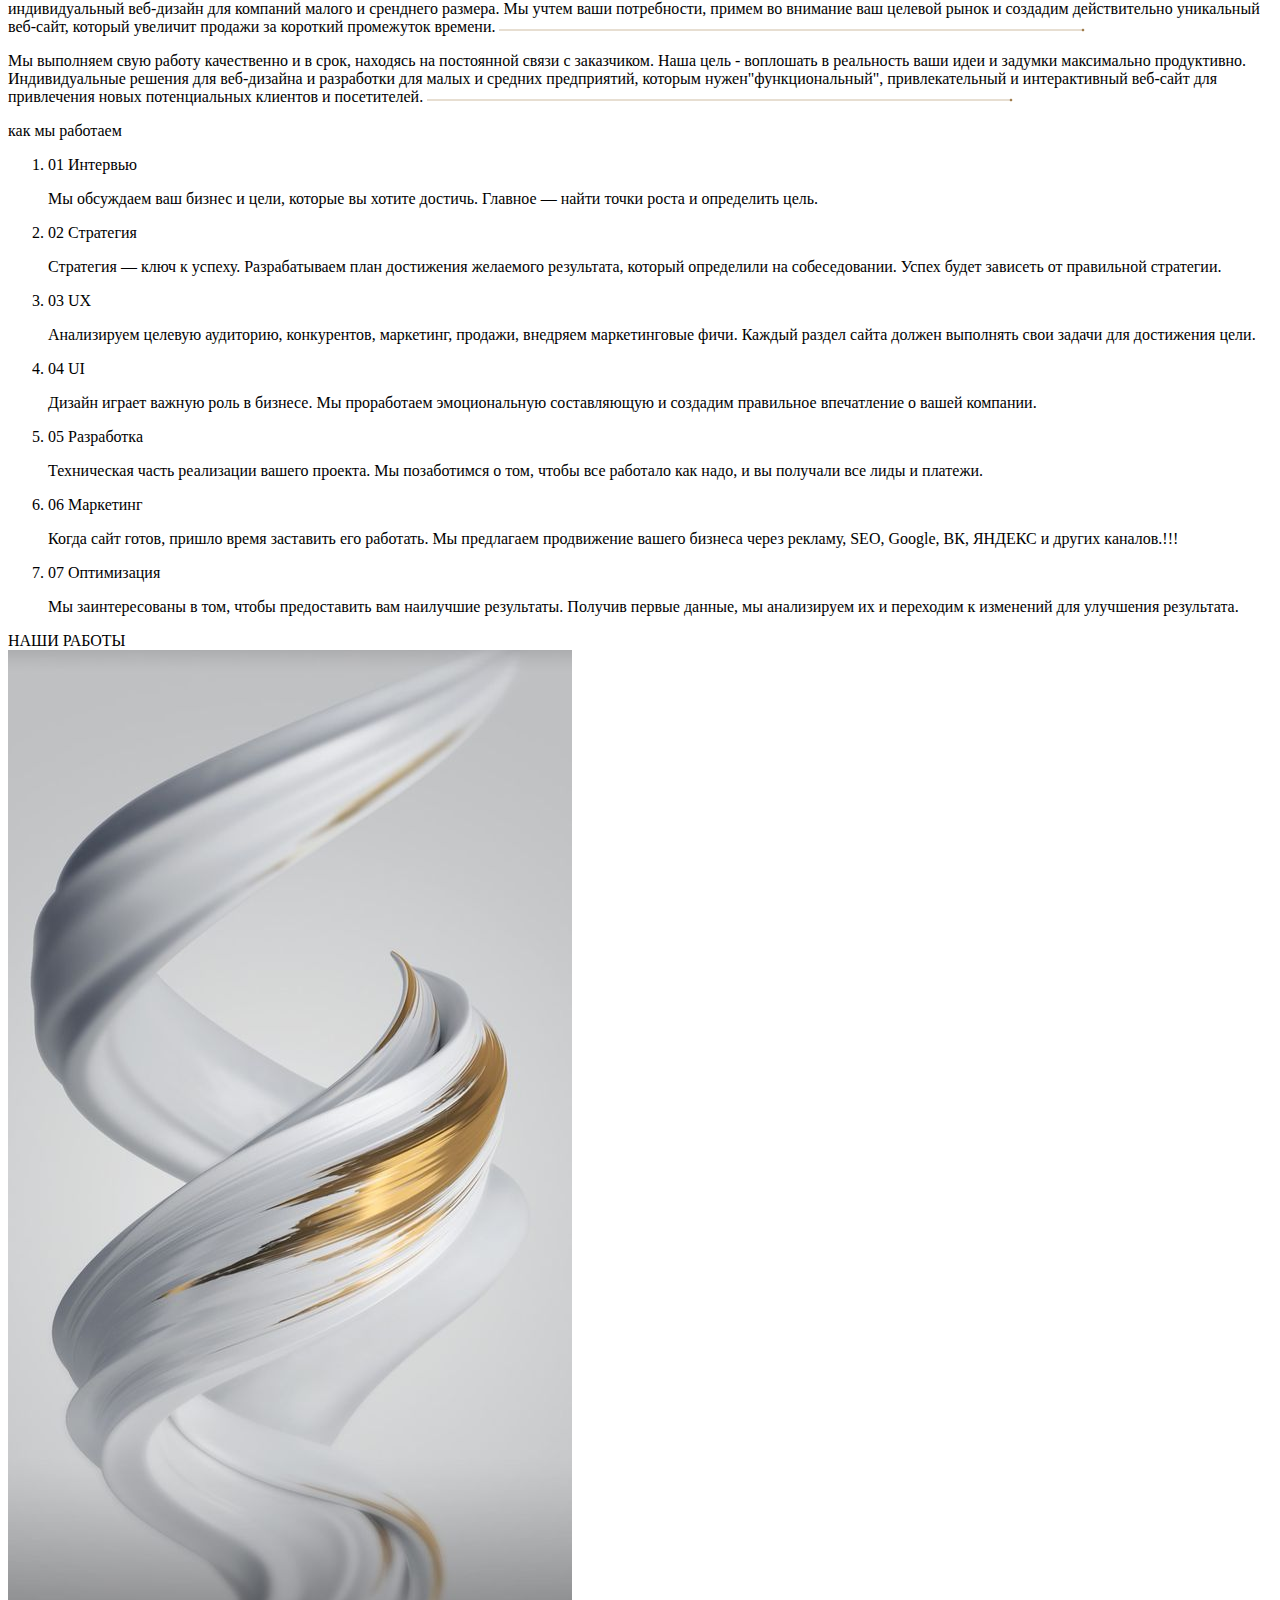
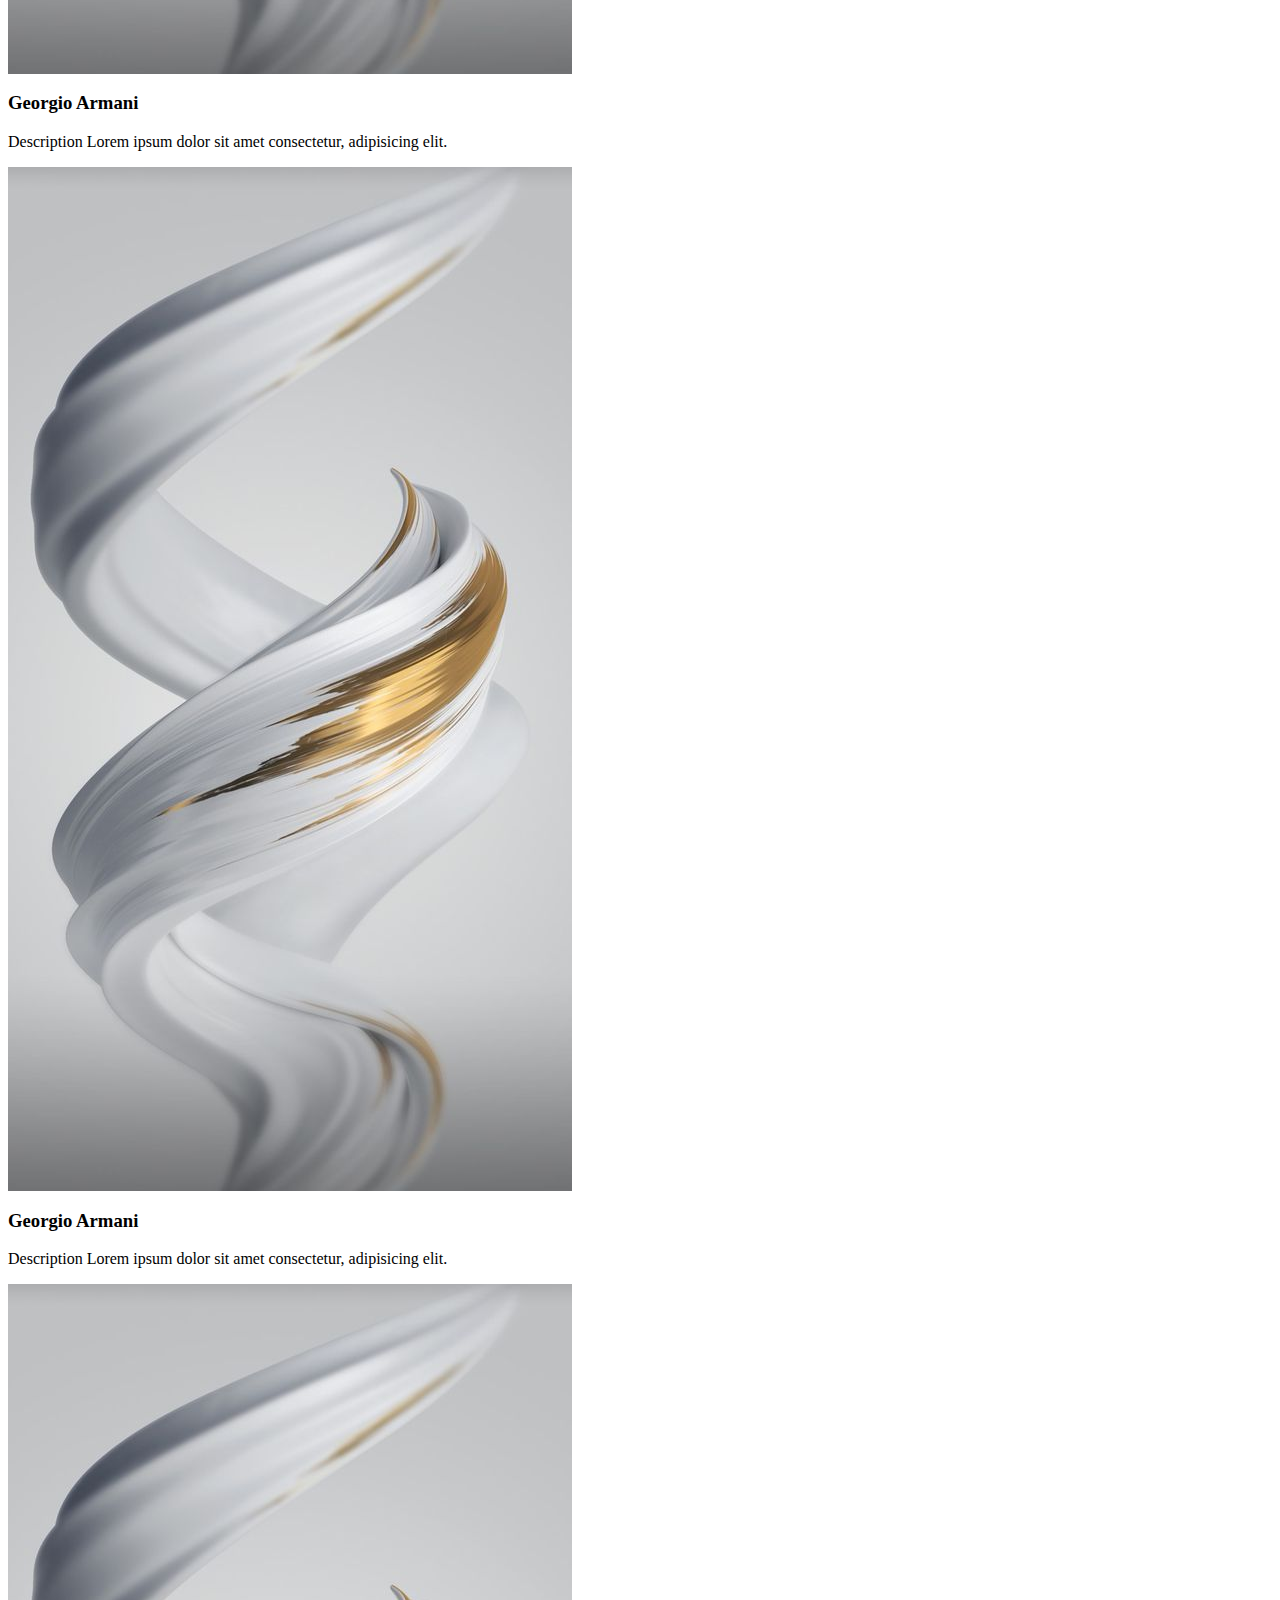
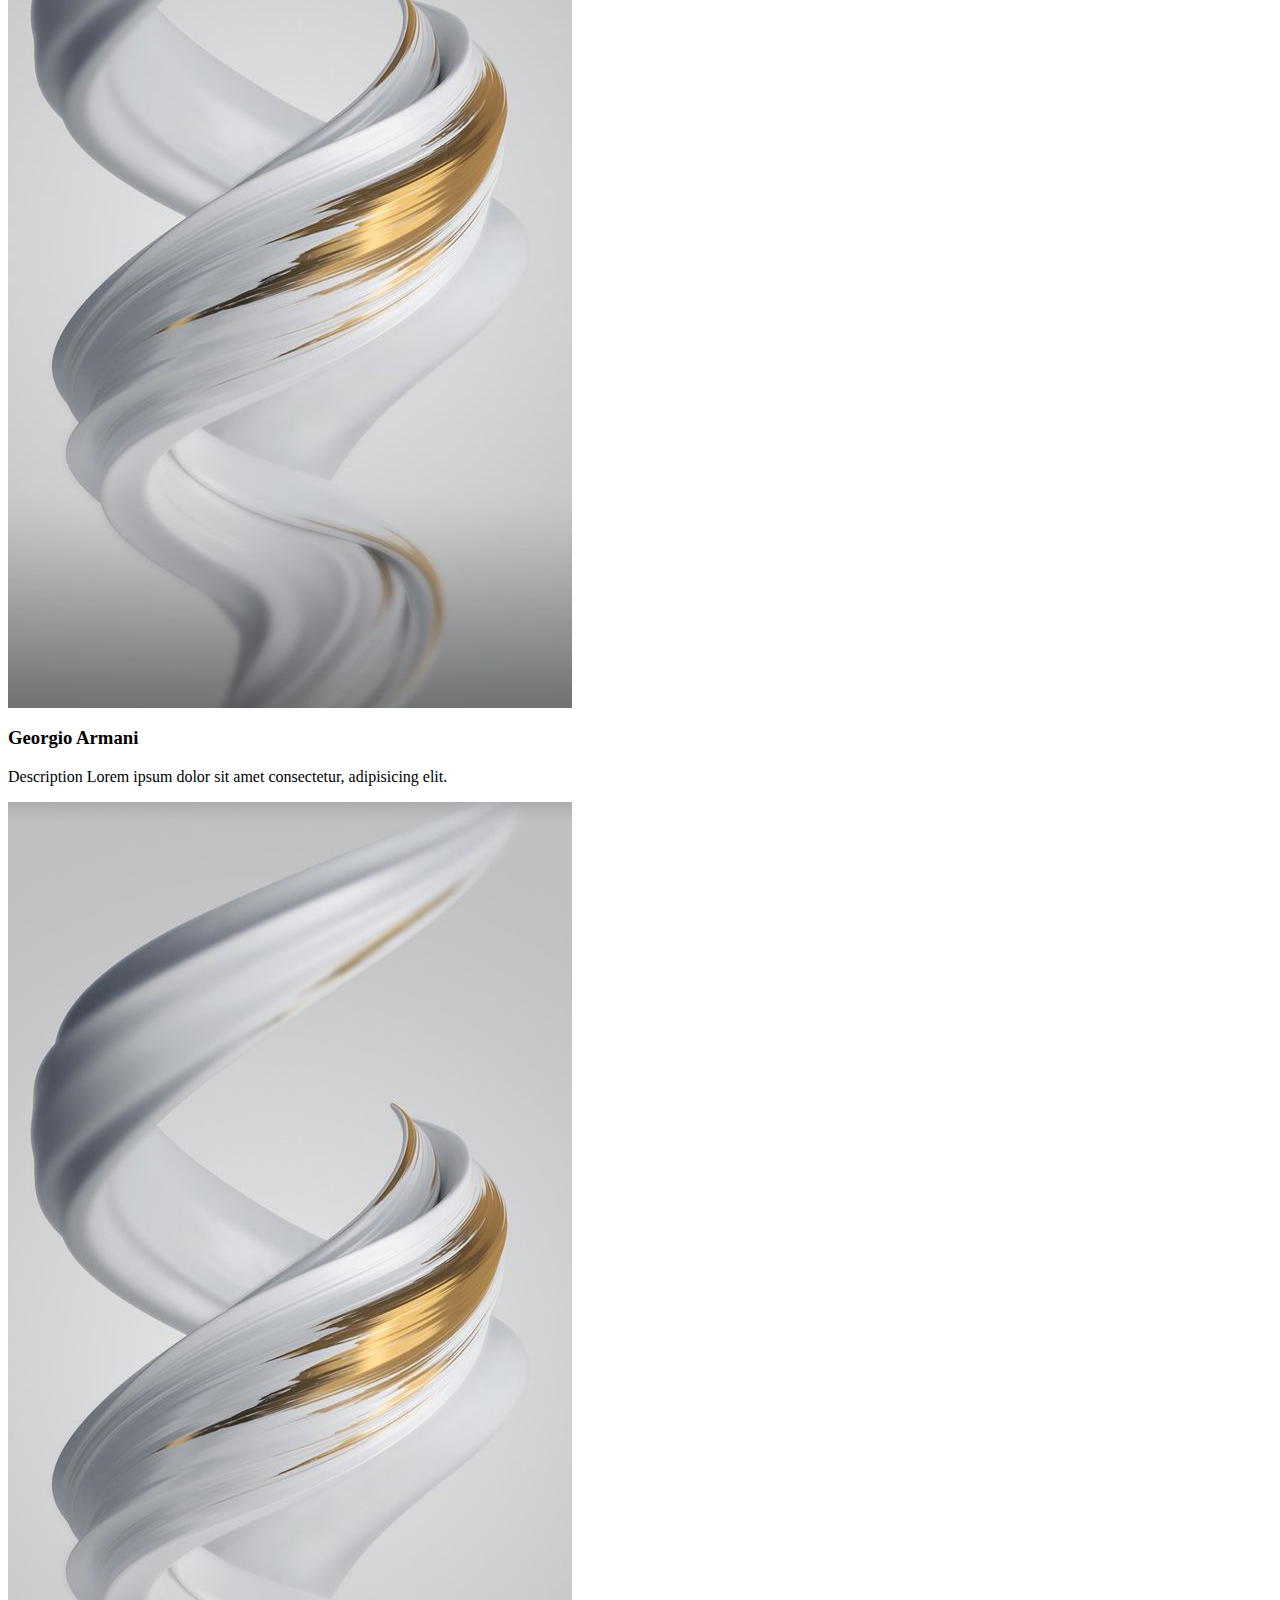
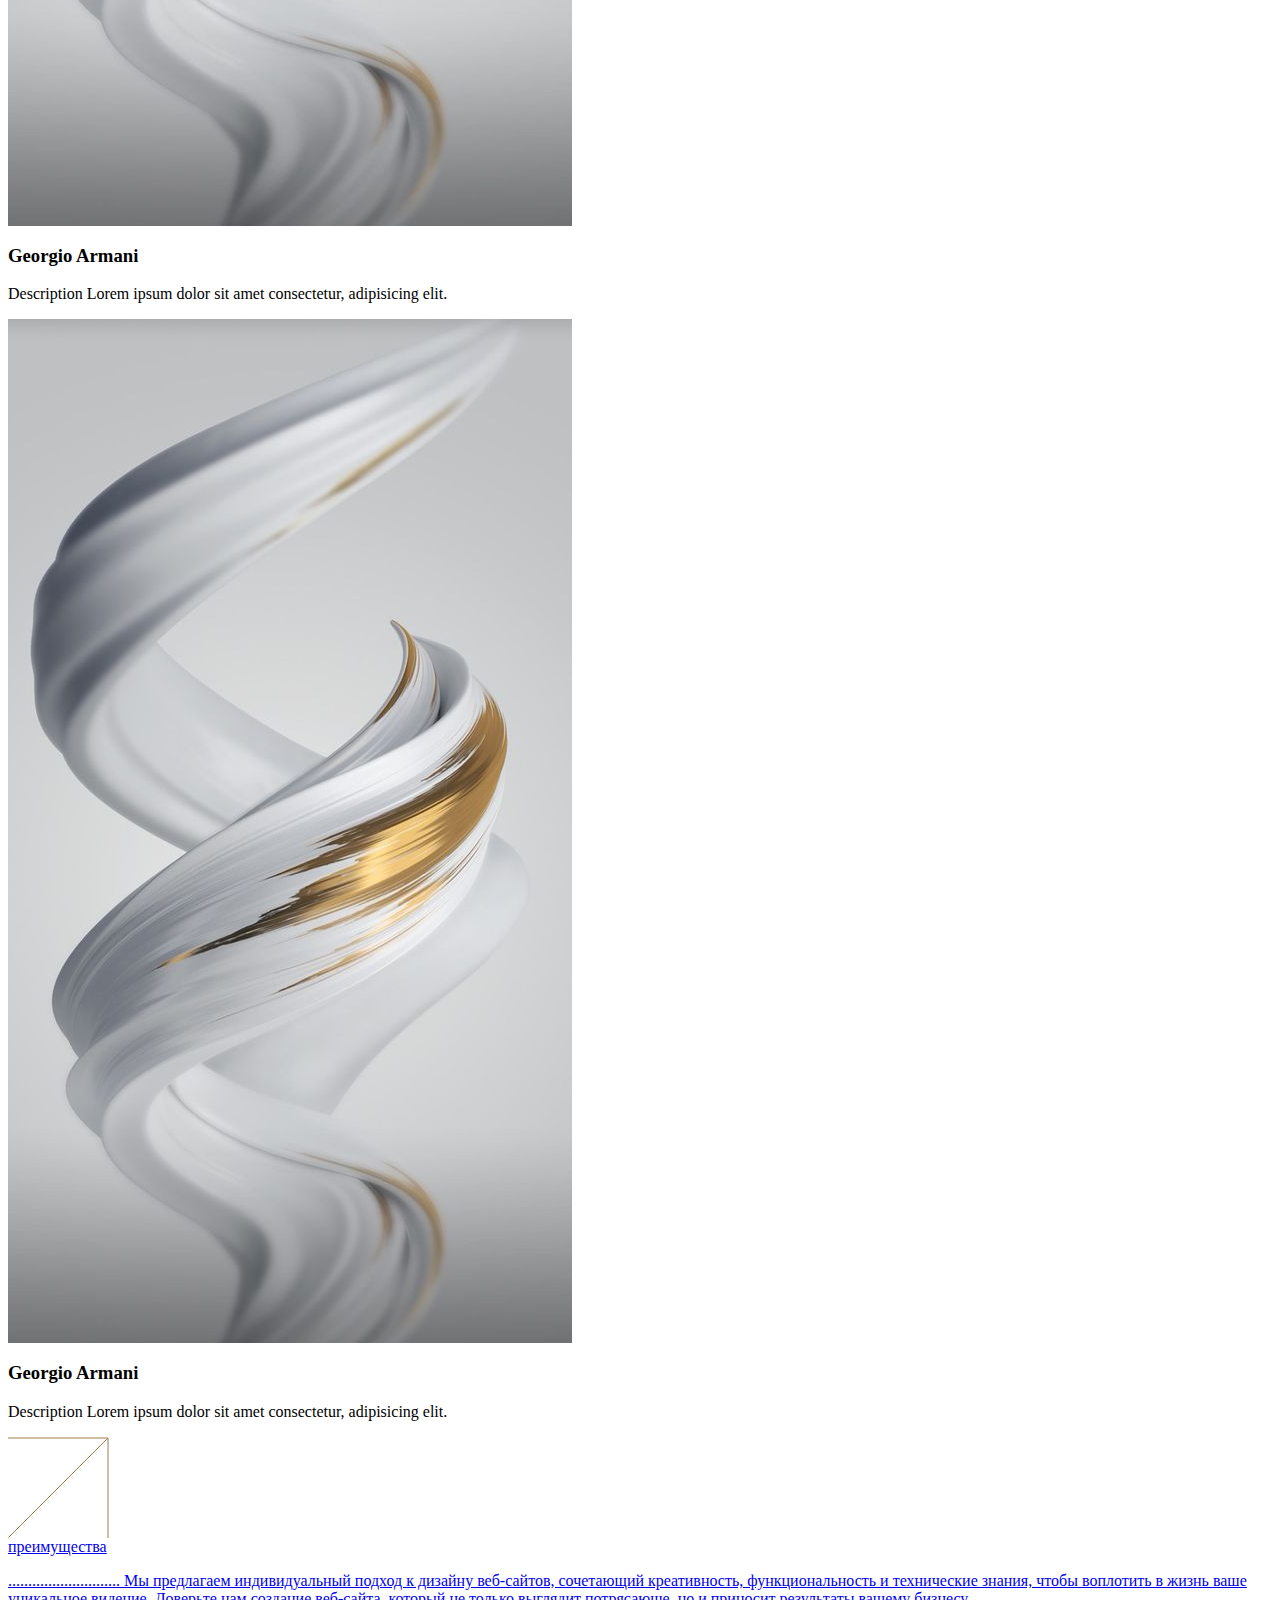
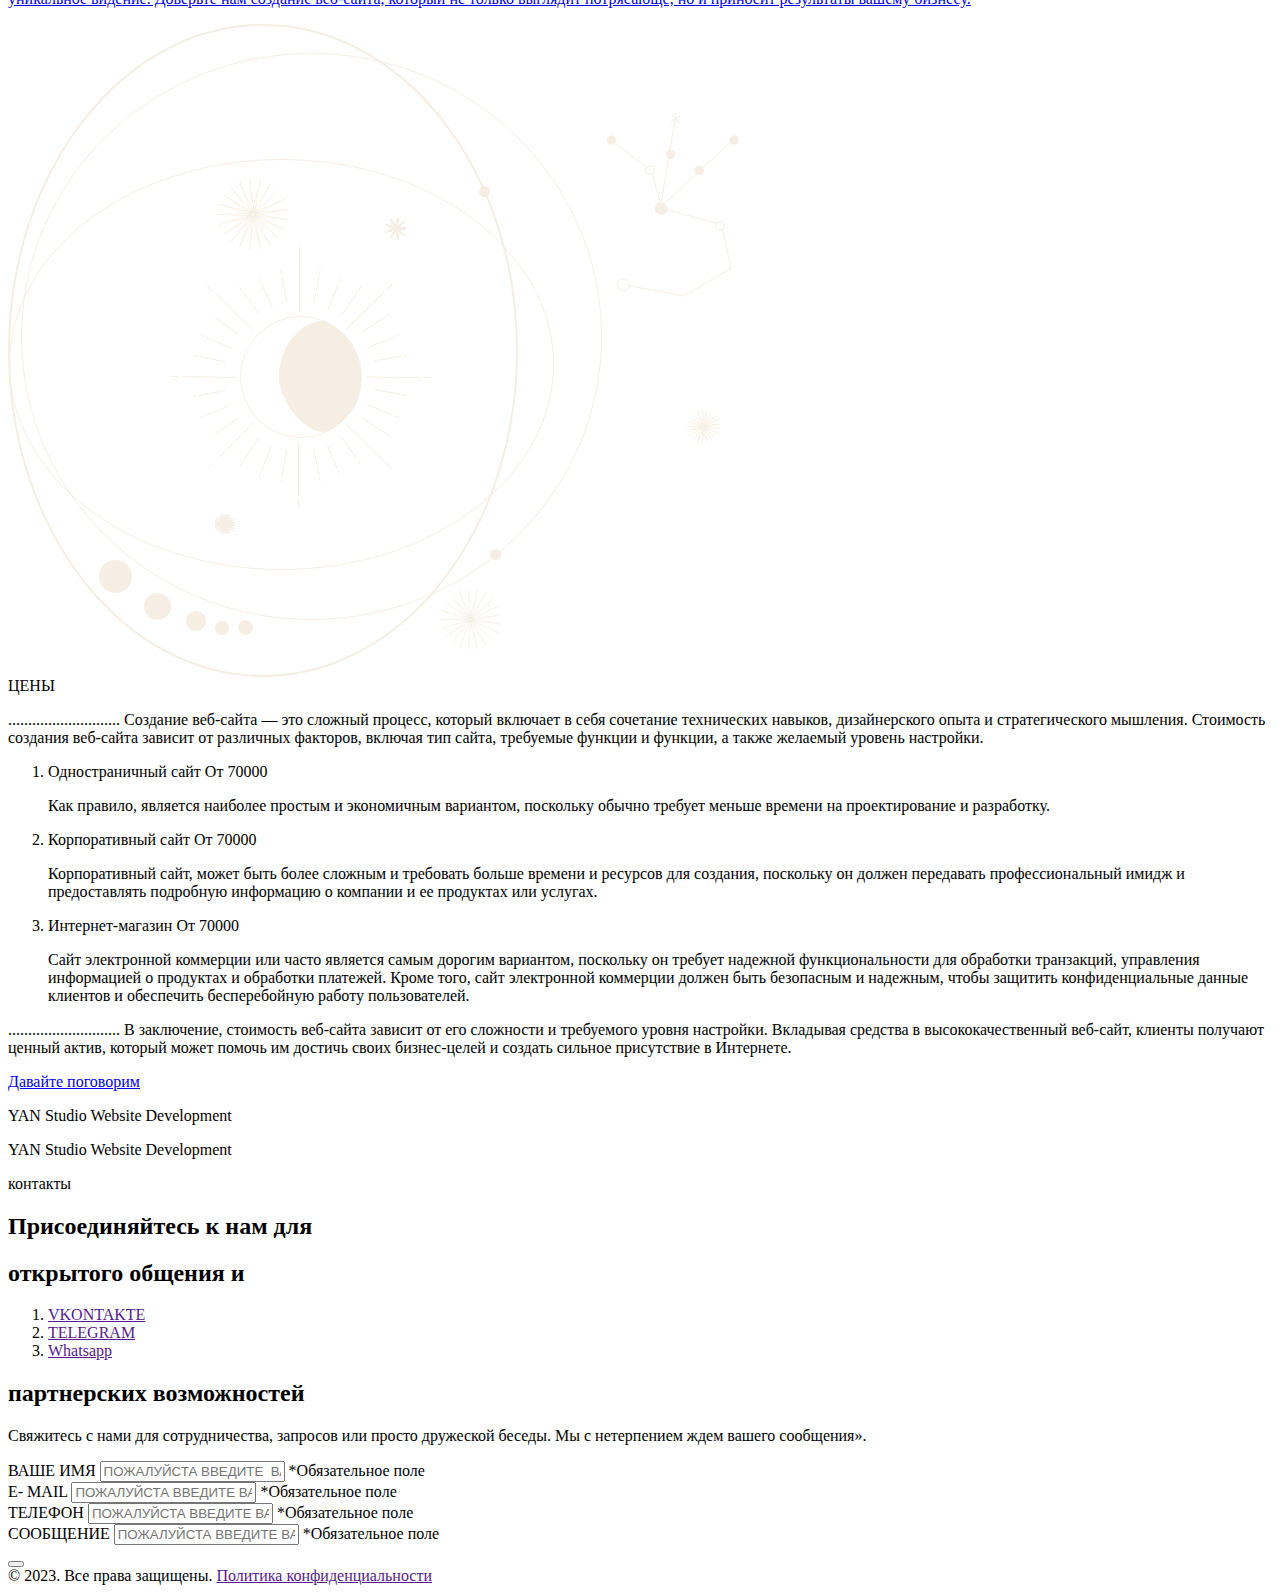
==== commit 68ec566d: "changes" ====
--- a/src/index.html
+++ b/src/index.html
@@ -1,59 +1,13 @@
-<!DOCTYPE html>
-<html lang="ru">
-
-<head>
-    <meta charset="UTF-8">
-    <meta http-equiv="X-UA-Compatible" content="IE=edge">
-    <meta name="viewport" content="width=device-width, initial-scale=1.0">
-    <title>Yan Studio — Разработка сайтов</title>
-    <meta name="description"
-        content="Yan Studio — Разработка сайтов под ключ. Наша цель - воплошать в реальность ваши идеи и задумки максимально продуктивно.">
-    <meta name="keywords" content="Разработка сайта, дизайн сайта, дизайн, wordpress, создание сайтов, сайты под ключ">
-    <meta name="robots" content="noindex, nofollow">
-    <meta name="og:title" content="Yan Studio — Разработка сайтов">
-    <meta name="og:type" content="website">
-    <meta name="og:image" content="https://www.yanstudio.site/img/svg/logo-main-black.svg">
-    <meta name="og:url" content="https://www.yanstudio.site/">
-    <meta name="og:locale" content="ru_RU">
-    <meta property="og:site_name" content="Yan Studio">
-
-    <link rel="stylesheet" href="css/style.min.css?_v=20230104120922">
-    <link rel="apple-touch-icon" sizes="180x180" href="img/favicon/apple-touch-icon.png">
-    <link rel="icon" type="image/png" sizes="32x32" href="img/favicon/favicon-32x32.png">
-    <link rel="icon" type="image/png" sizes="16x16" href="img/favicon/favicon-16x16.png">
-    <link rel="mask-icon" href="img/favicon/safari-pinned-tab.svg" color="#000000">
-    <meta name="msapplication-TileColor" content="#000000">
-    <meta name="theme-color" content="#ffffff">
-
-    <!-- Yandex.Metrika counter -->
-    <script type="text/javascript">
-        (function (m, e, t, r, i, k, a) {
-            m[i] = m[i] || function () { (m[i].a = m[i].a || []).push(arguments) };
-            m[i].l = 1 * new Date();
-            for (var j = 0; j < document.scripts.length; j++) { if (document.scripts[j].src === r) { return; } }
-            k = e.createElement(t), a = e.getElementsByTagName(t)[0], k.async = 1, k.src = r, a.parentNode.insertBefore(k, a)
-        })
-            (window, document, "script", "https://mc.yandex.ru/metrika/tag.js", "ym");
-
-        ym(91932191, "init", {
-            clickmap: true,
-            trackLinks: true,
-            accurateTrackBounce: true
-        });
-    </script>
-    <noscript>
-        <div>
-            <picture>
-                <source srcset="https://mc.yandex.ru/watch/91932191" type="image/webp"><img
-                    src="https://mc.yandex.ru/watch/91932191" style="position:absolute; left:-9999px;" alt="" />
-            </picture>
+@@include('./html/head.html')
+
+<body class="_noscroll">
+    <div class="loading__screen">
+        <div class="loading__screen-intro">
+            <h1 class="loading__screen-title">
+                Culture Manual
+            </h1>
         </div>
-    </noscript>
-    <!-- /Yandex.Metrika counter -->
-</head>
-
-<body class="_noscroll">
-
+    </div>
     <main class="page">
         @@include('./html/header.html')
 
@@ -116,7 +70,7 @@
                                 уникальный
                                 веб-сайт, который увеличит продажи
                                 за короткий промежуток времени.
-                                <img src="img/svg/Arrow1.svg" alt="">
+                                <img src="img/svg/Arrow 1.svg" alt="">
 
                             </p>
                         </div>
@@ -132,7 +86,7 @@
                                 привлекательный и интерактивный веб-сайт для привлечения новых потенциальных
                                 клиентов и
                                 посетителей.
-                                <img src="img/svg/Arrow1.svg" alt="">
+                                <img src="img/svg/Arrow 1.svg" alt="">
 
                             </p>
                         </div>
@@ -290,17 +244,16 @@
                 <a href="advantages.html" class="advantages__body">
                     <span class="small-title">преимущества</span>
                     <div class="advantages__content">
-                        <div class="advantages__content-top">
-                            <p class="text-left-animate" data-delay="0"><span>............................</span> Мы
-                                предлагаем
-                                индивидуальный подход
-                                к дизайну веб-сайтов, сочетающий креативность, функциональность и технические
-                                знания,
-                                чтобы воплотить в жизнь ваше
-                                уникальное видение. Доверьте нам создание веб-сайта, который не только выглядит
-                                потрясающе, но и приносит результаты
-                                вашему бизнесу.</p>
-                        </div>
+
+                        <p class="text-left-animate" data-delay="0"><span>............................</span> Мы
+                            предлагаем
+                            индивидуальный подход
+                            к дизайну веб-сайтов, сочетающий креативность, функциональность и технические
+                            знания,
+                            чтобы воплотить в жизнь ваше
+                            уникальное видение. Доверьте нам создание веб-сайта, который не только выглядит
+                            потрясающе, но и приносит результаты
+                            вашему бизнесу.</p>
                     </div>
                 </a>
             </div>
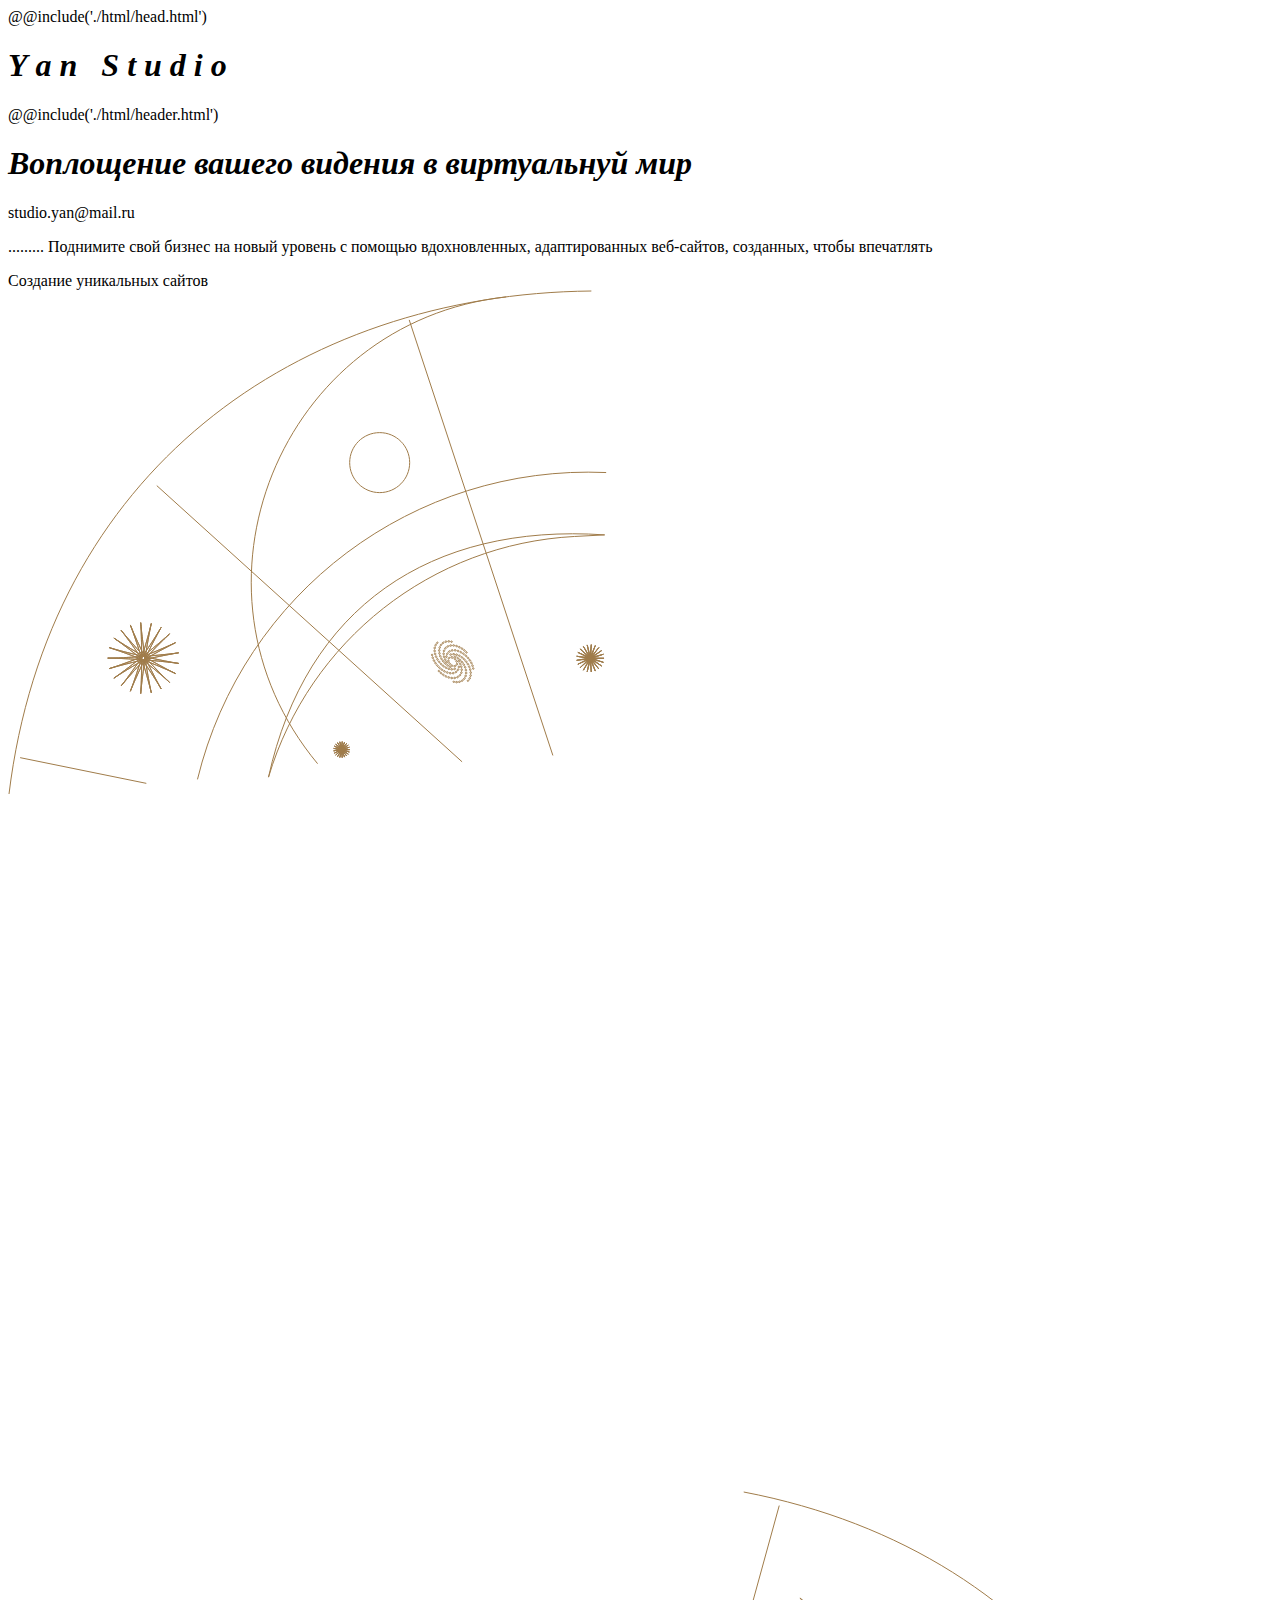
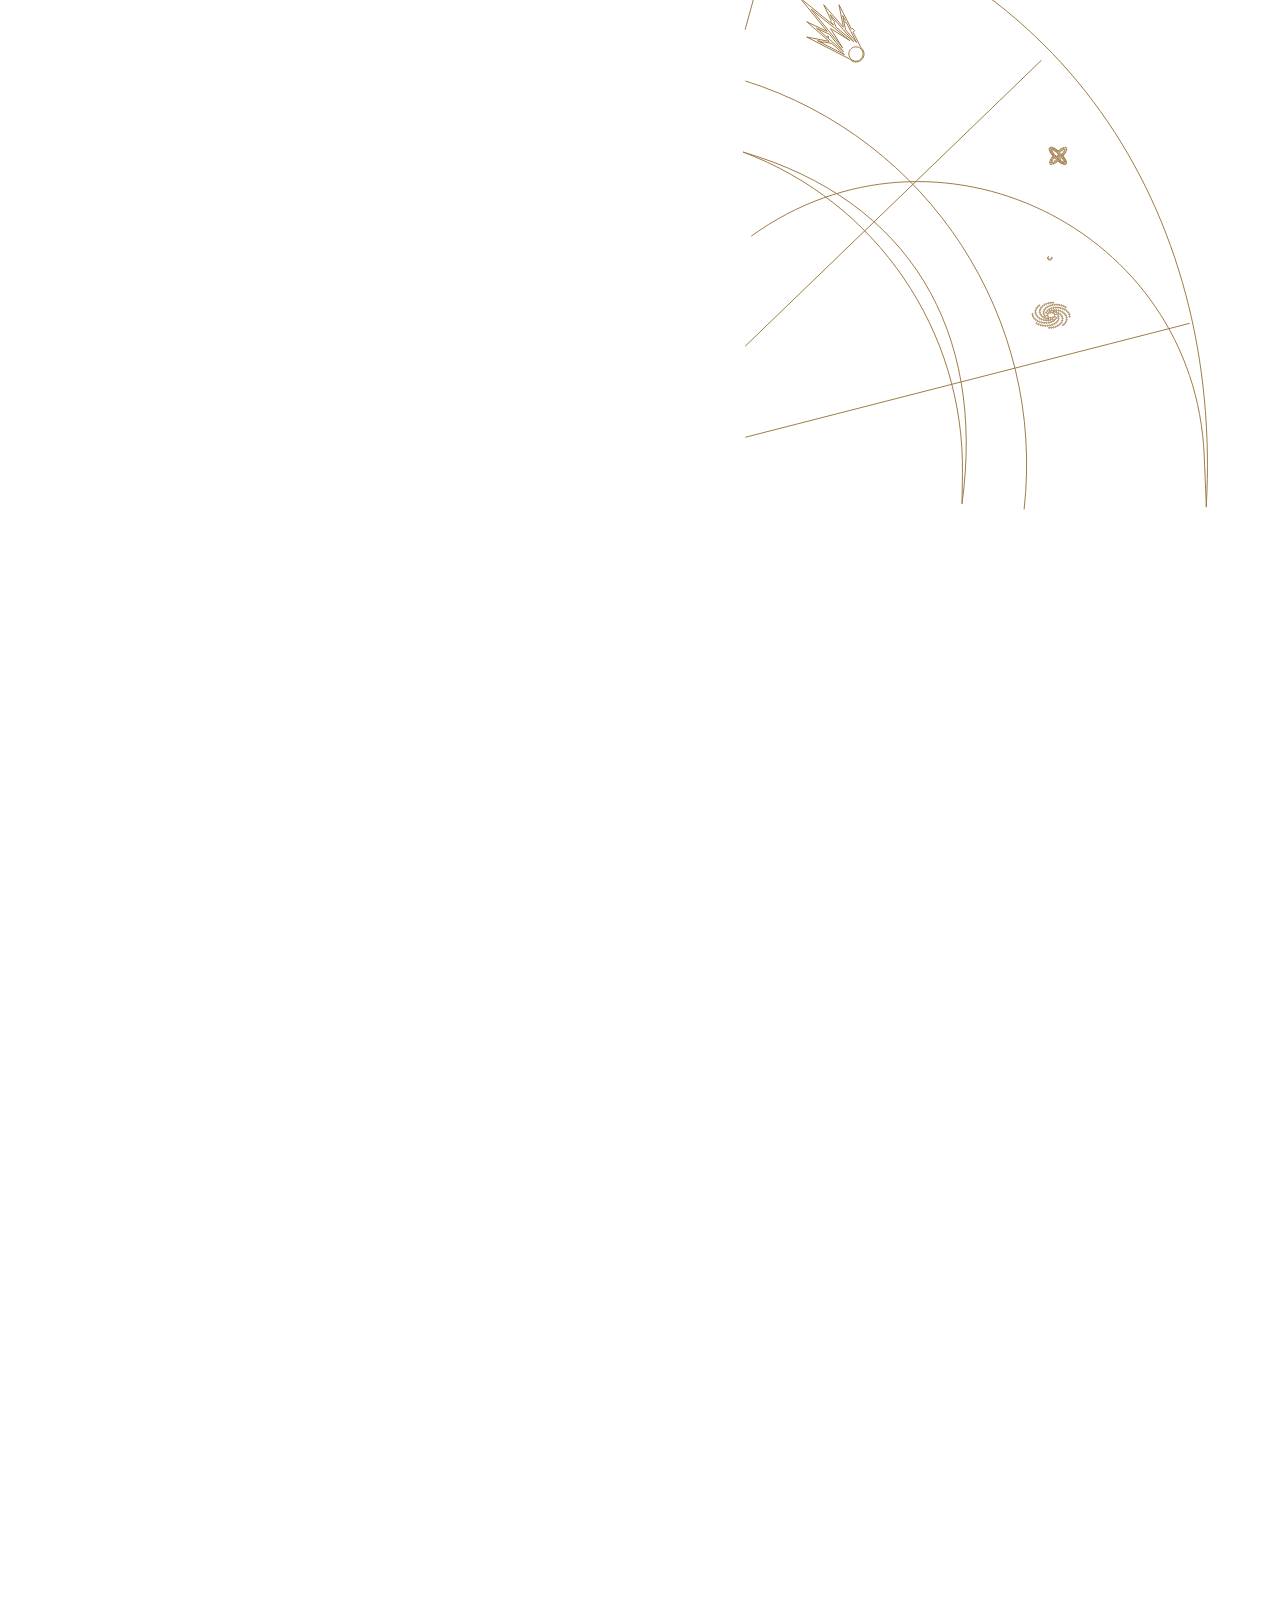
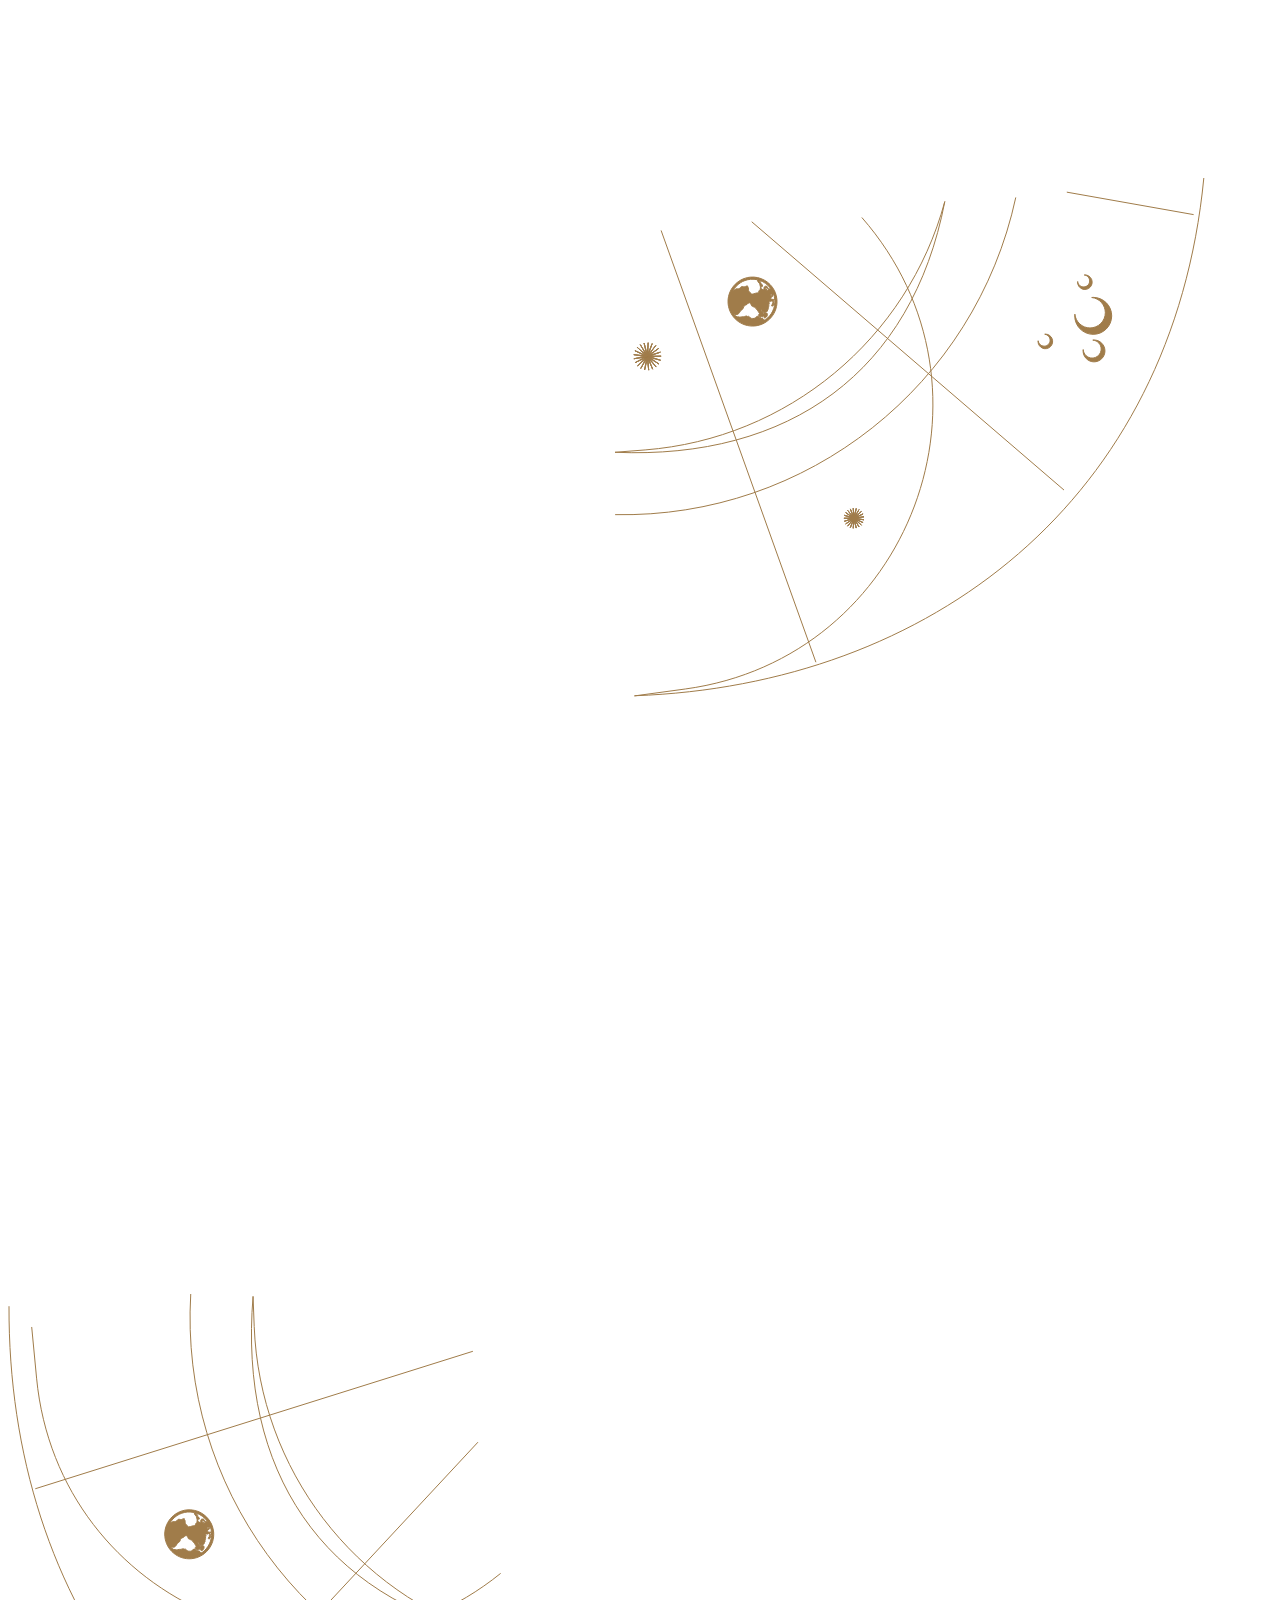
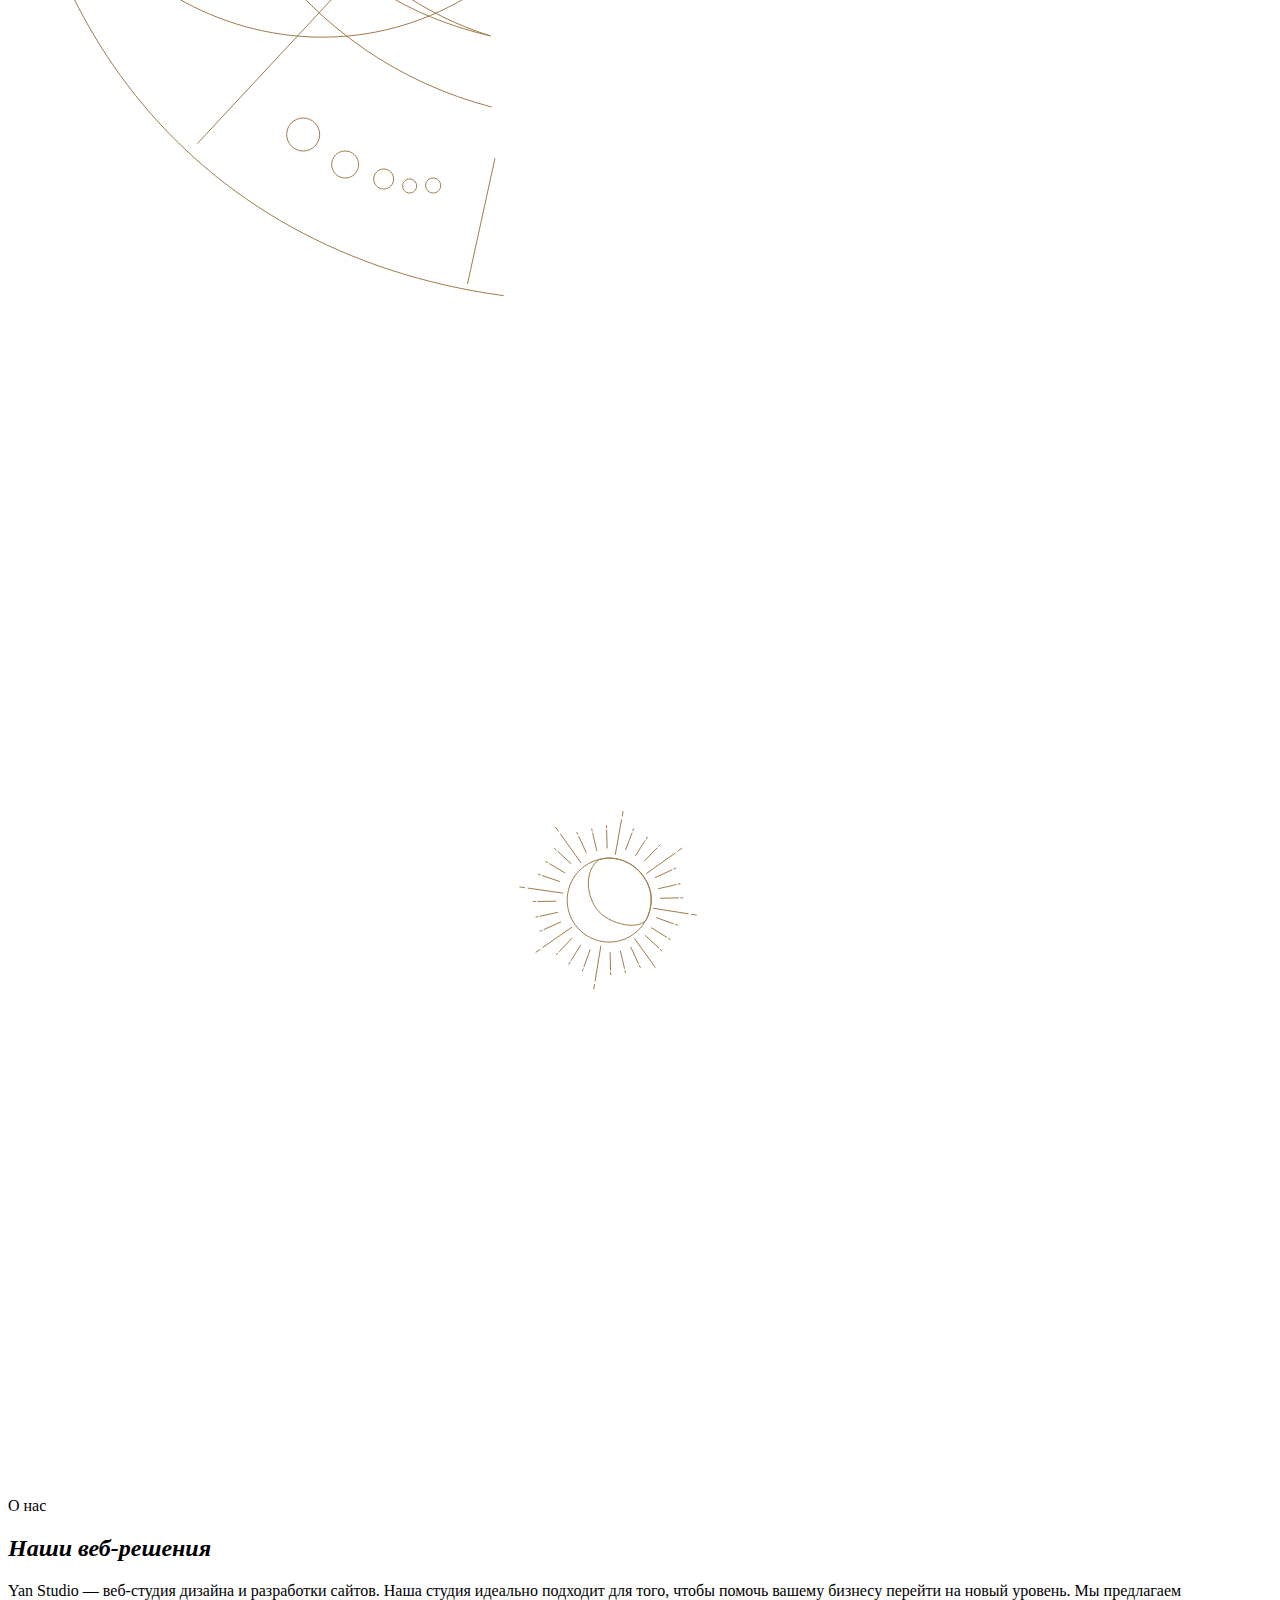
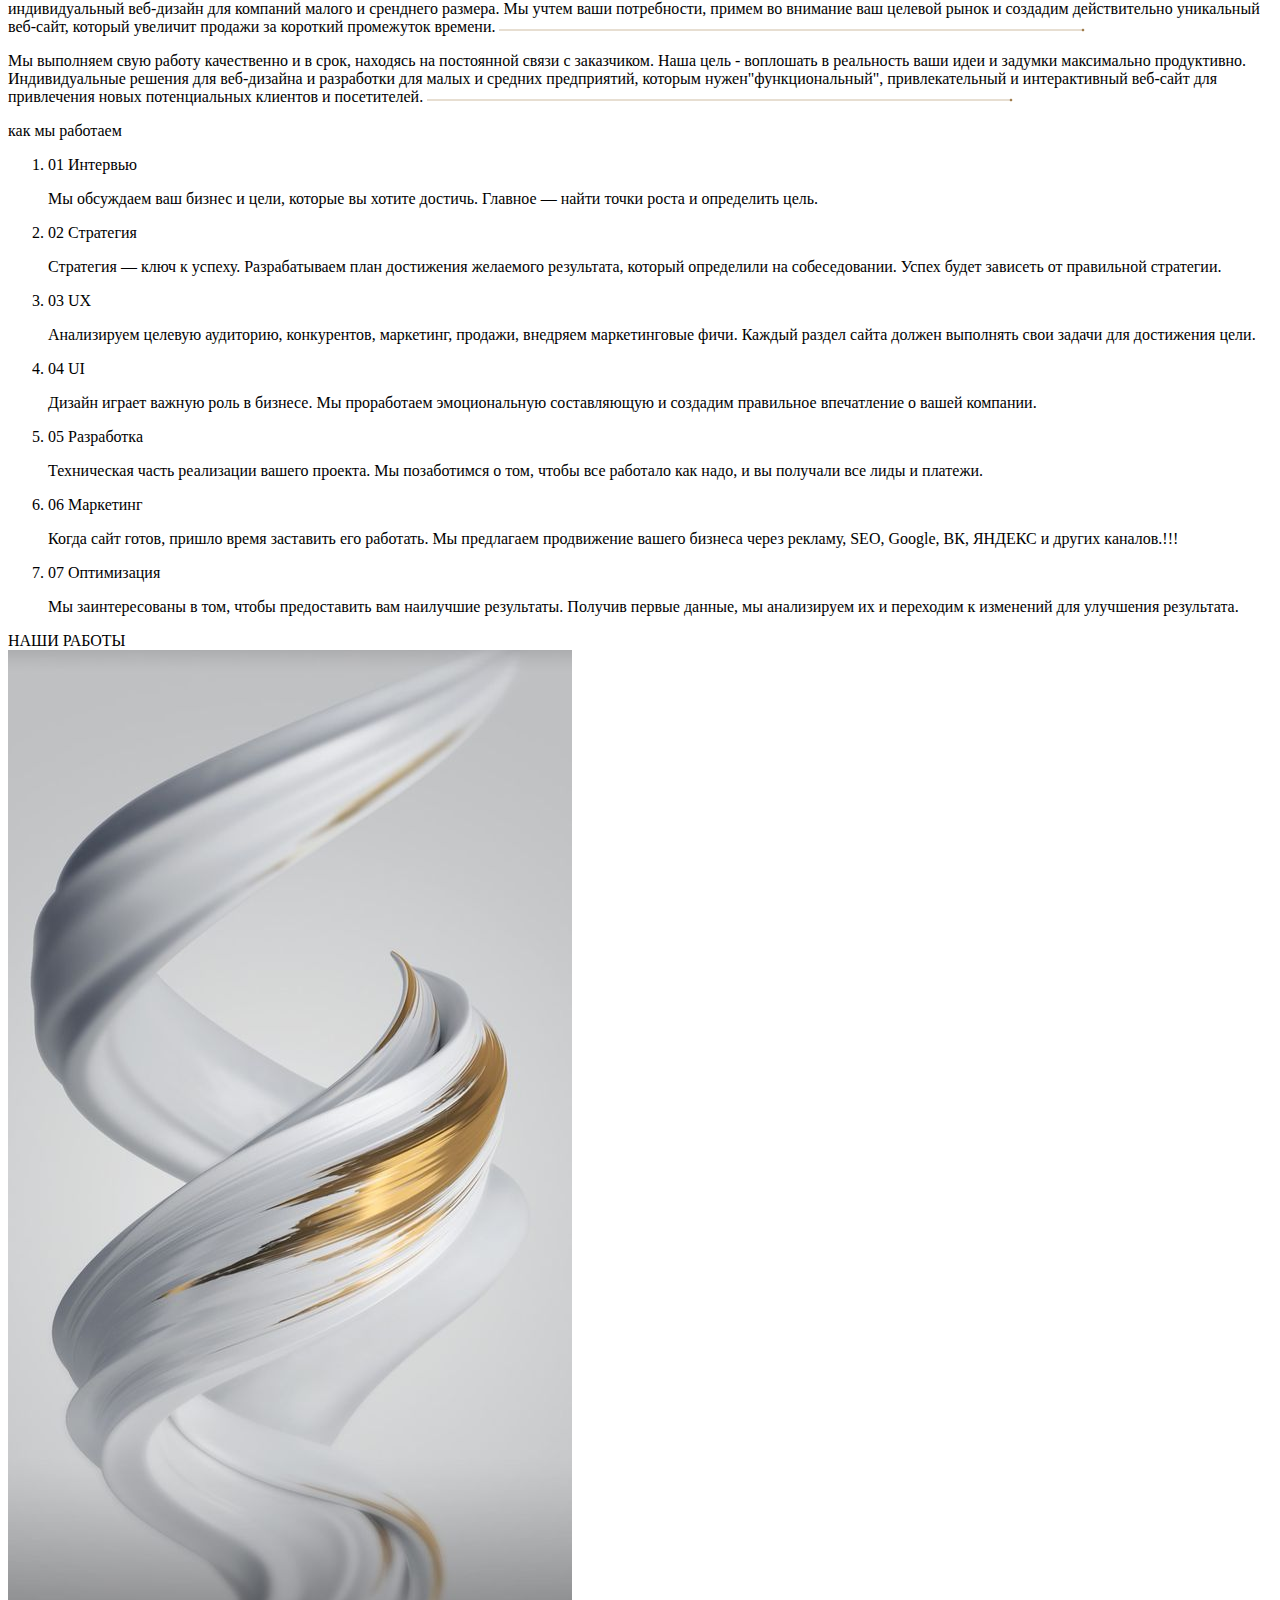
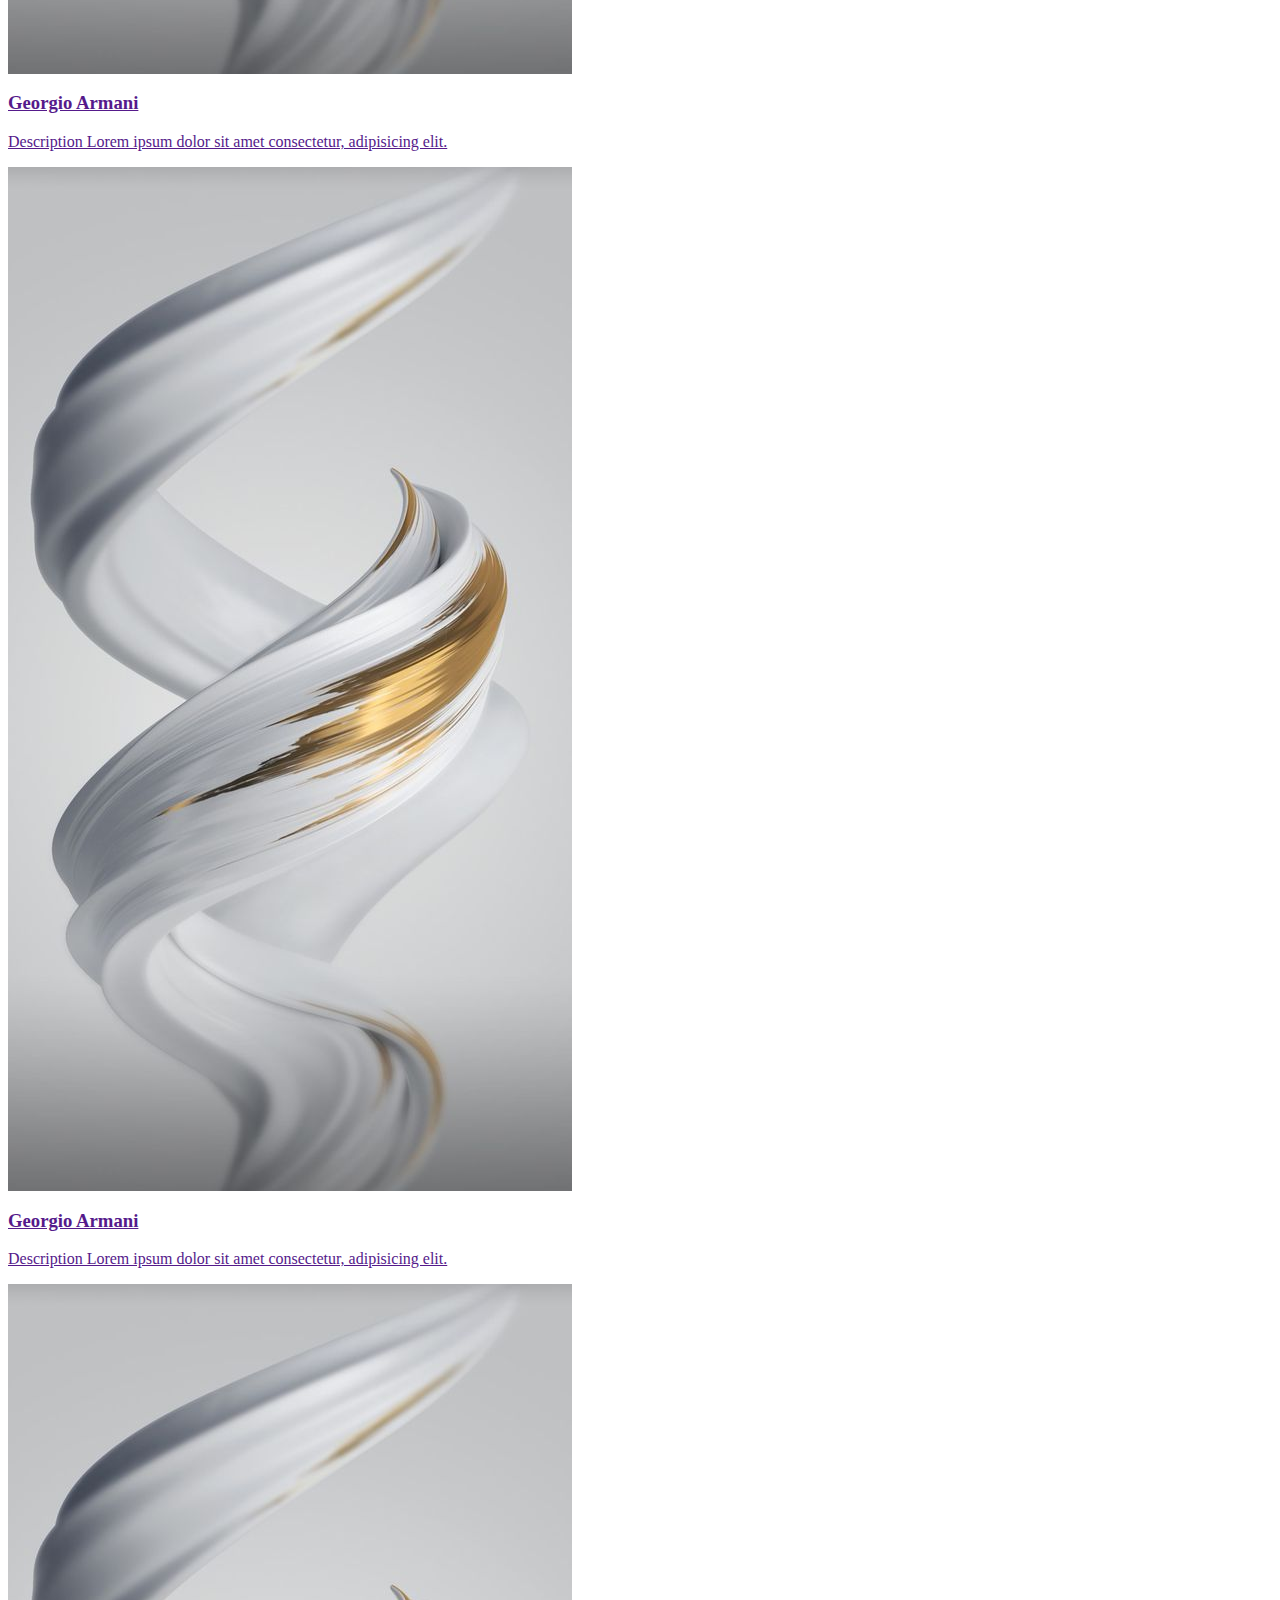
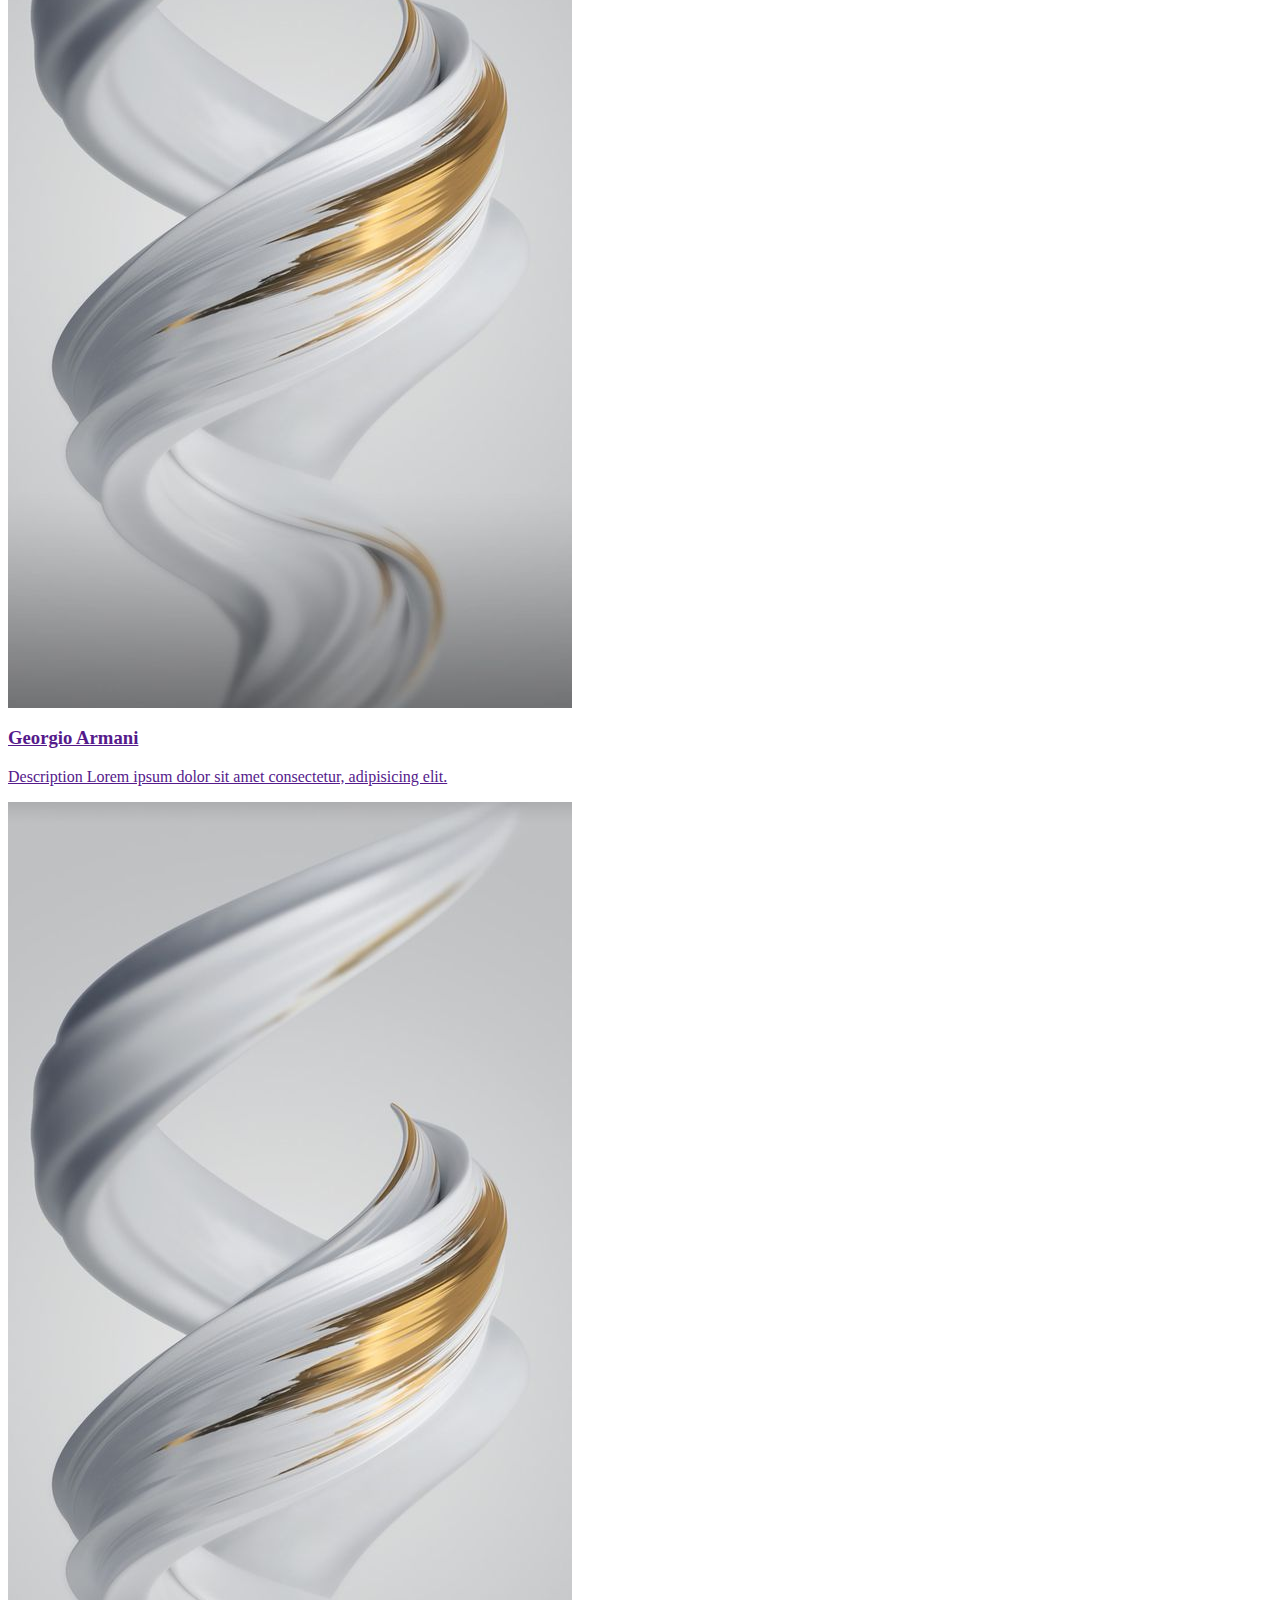
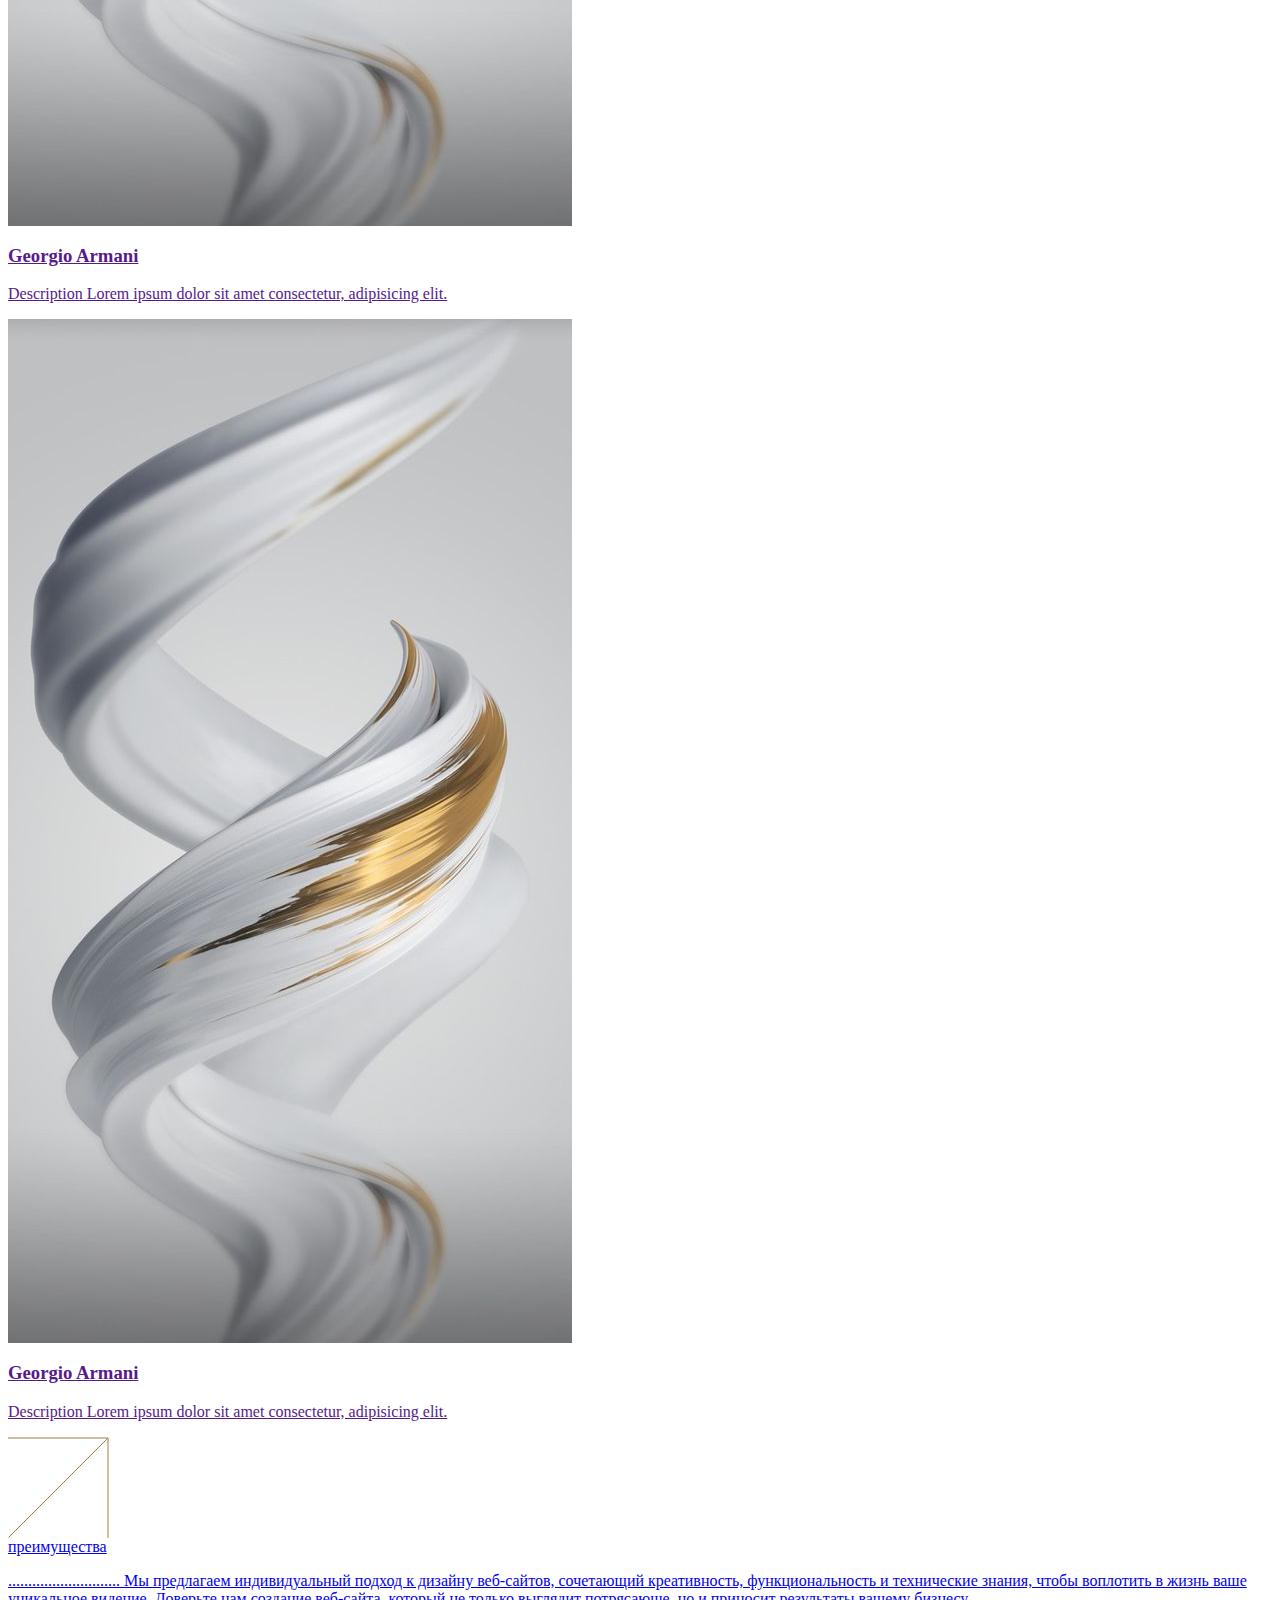
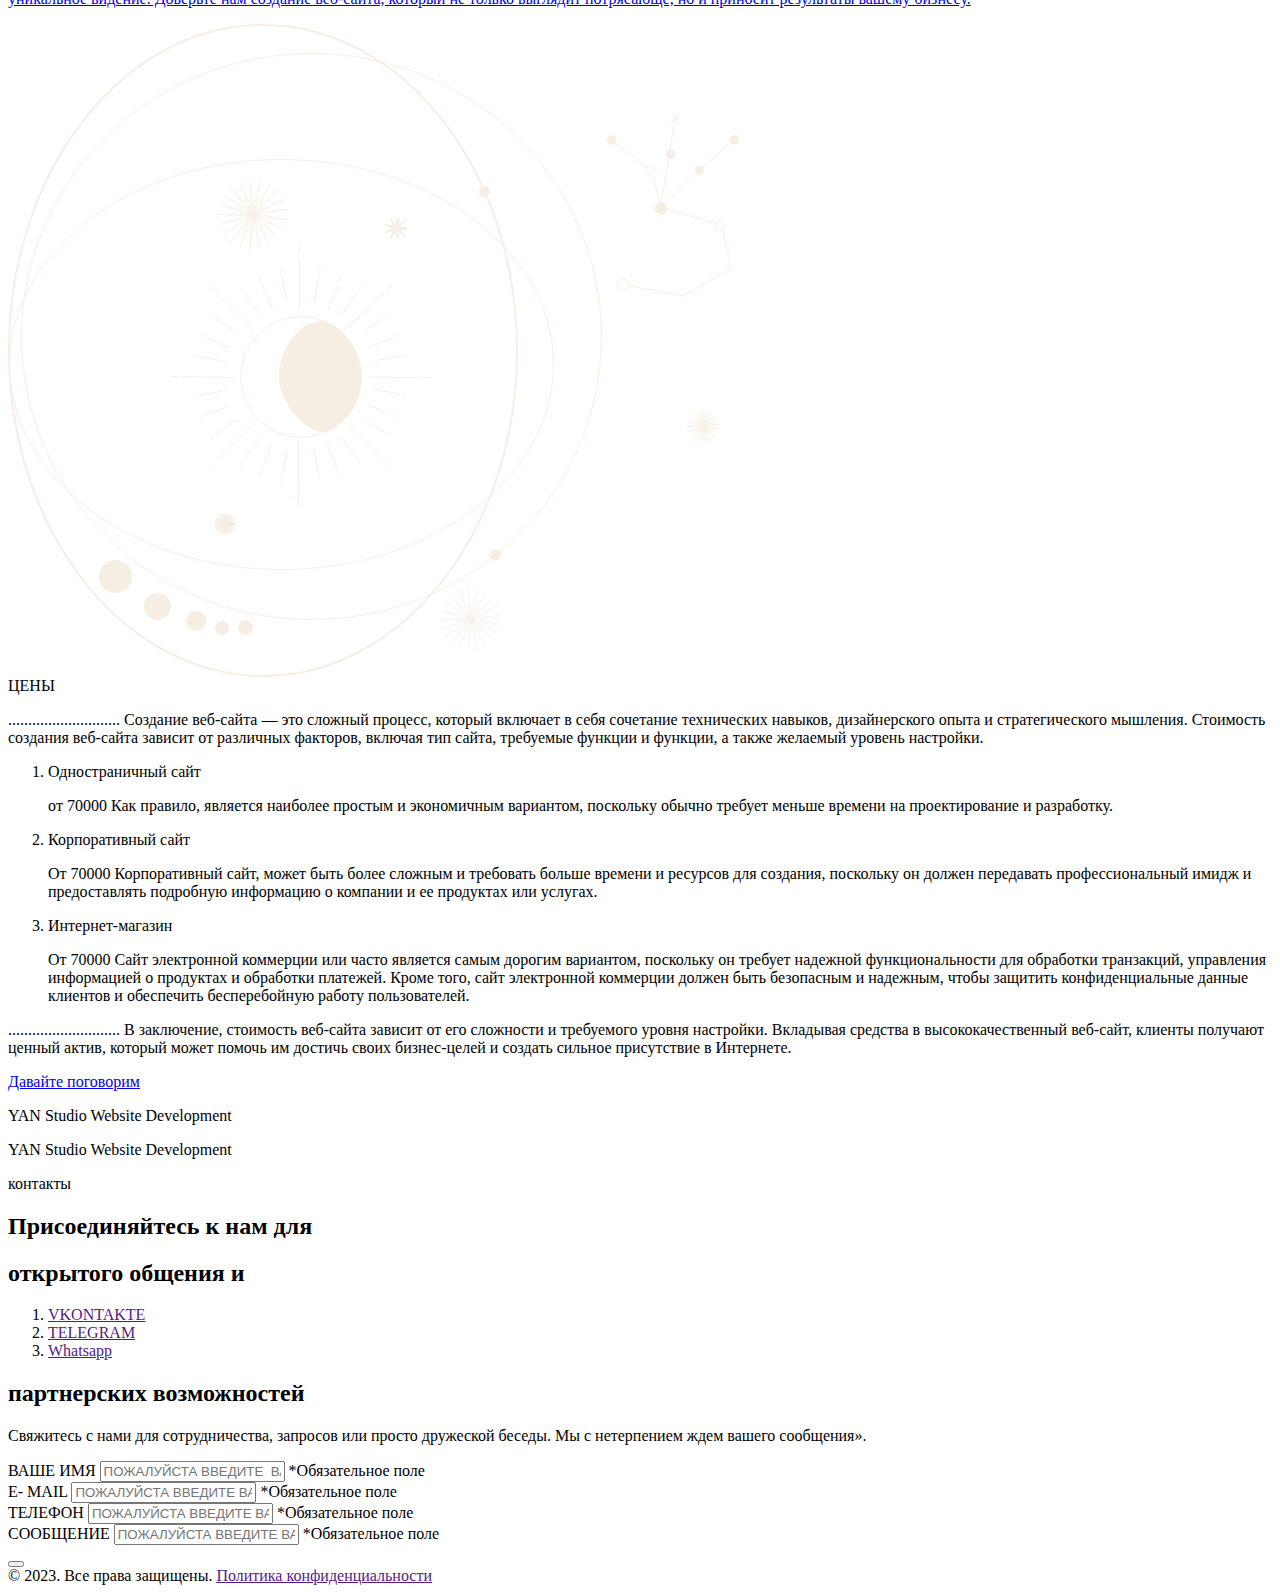
==== commit 02e6ad3e: "changes" ====
--- a/src/index.html
+++ b/src/index.html
@@ -1,10 +1,19 @@
 @@include('./html/head.html')
 
-<body class="_noscroll">
+<body class="_noscroll home-page">
     <div class="loading__screen">
         <div class="loading__screen-intro">
             <h1 class="loading__screen-title">
-                Culture Manual
+                <i style="--count:1">Y</i>
+                <i style="--count:2">a</i>
+                <i style="--count:3">n</i>
+                <i style="--count:4">&nbsp</i>
+                <i style="--count:5">S</i>
+                <i style="--count:6">t</i>
+                <i style="--count:7">u</i>
+                <i style="--count:8">d</i>
+                <i style="--count:9">i</i>
+                <i style="--count:10">o</i>
             </h1>
         </div>
     </div>
@@ -194,41 +203,42 @@
                             <div class="swiper-wrapper">
                                 <div class="swiper-slide">
                                     <img src="img/asd.jpg" alt="slide 1">
-                                    <div>
+                                    <a href="">
                                         <h3>Georgio Armani</h3>
                                         <p>Description Lorem ipsum dolor sit amet consectetur, adipisicing elit.</p>
-                                    </div>
+                                    </a>
                                 </div>
                                 <div class="swiper-slide">
                                     <img src="img/asd.jpg" alt="slide 2">
-                                    <div>
+                                    <a href="">
                                         <h3>Georgio Armani</h3>
                                         <p>Description Lorem ipsum dolor sit amet consectetur, adipisicing elit.</p>
-                                    </div>
+                                    </a>
                                 </div>
                                 <div class="swiper-slide">
                                     <img src="img/asd.jpg" alt="slide 3">
-                                    <div>
+                                    <a href="">
                                         <h3>Georgio Armani</h3>
                                         <p>Description Lorem ipsum dolor sit amet consectetur, adipisicing elit.</p>
-                                    </div>
+                                    </a>
                                 </div>
                                 <div class="swiper-slide">
                                     <img src="img/asd.jpg" alt="slide 4">
-                                    <div>
+                                    <a href="">
                                         <h3>Georgio Armani</h3>
                                         <p>Description Lorem ipsum dolor sit amet consectetur, adipisicing elit.</p>
-                                    </div>
+                                    </a>
                                 </div>
                                 <div class="swiper-slide">
                                     <img src="img/asd.jpg" alt="slide 5">
-                                    <div>
+                                    <a href="">
                                         <h3>Georgio Armani</h3>
                                         <p>Description Lorem ipsum dolor sit amet consectetur, adipisicing elit.</p>
-                                    </div>
-                                </div>
-                            </div>
-                        </div>
+                                    </a>
+                                </div>
+                            </div>
+                        </div>
+                        <div class="works__slider-pagination"></div>
                     </div>
                 </div>
             </div>
@@ -260,133 +270,7 @@
         </section>
 
         <section id="prices" class="prices" data-background="#f6eee3">
-            <svg class="parallaxed" width="732" height="653" viewBox="0 0 732 653" fill="none"
-                xmlns="http://www.w3.org/2000/svg">
-                <path
-                    d="M545.5 340.5C545.5 397.056 515.104 448.295 465.886 485.411C416.667 522.528 348.65 545.5 273.5 545.5C198.35 545.5 130.333 522.528 81.1145 485.411C31.8965 448.295 1.5 397.056 1.5 340.5C1.5 283.944 31.8965 232.705 81.1145 195.589C130.333 158.472 198.35 135.5 273.5 135.5C348.65 135.5 416.667 158.472 465.886 195.589C515.104 232.705 545.5 283.944 545.5 340.5Z"
-                    stroke="#F6EEE3" />
-                <path
-                    d="M353 352.5C353 377.5 345 391 323.5 405.5C305.26 417.801 271 381.495 271 352.5C271 323.505 291.856 297 314.5 297C334.5 301.5 353 326 353 352.5Z"
-                    fill="#F6EEE3" />
-                <circle cx="293" cy="353" r="60.5" stroke="#F6EEE3" />
-                <circle cx="476.5" cy="167.5" r="5.5" fill="#F6EEE3" />
-                <circle cx="487.5" cy="530.5" r="5.5" fill="#F6EEE3" />
-                <circle cx="237.5" cy="603.5" r="7.5" fill="#F6EEE3" />
-                <circle cx="107.5" cy="552.5" r="16.5" fill="#F6EEE3" />
-                <circle cx="149.5" cy="582.5" r="13.5" fill="#F6EEE3" />
-                <circle cx="188" cy="597" r="10" fill="#F6EEE3" />
-                <circle cx="214" cy="604" r="7" fill="#F6EEE3" />
-                <line x1="291.5" y1="234" x2="291.5" y2="286" stroke="#F6EEE3" />
-                <line x1="291.5" y1="222" x2="291.5" y2="230" stroke="#F6EEE3" />
-                <line x1="375.657" y1="268.718" x2="338.349" y2="304.941" stroke="#F6EEE3" />
-                <line x1="384.266" y1="260.359" x2="378.527" y2="265.931" stroke="#F6EEE3" />
-                <line x1="375.657" y1="268.718" x2="338.349" y2="304.941" stroke="#F6EEE3" />
-                <line x1="384.266" y1="260.359" x2="378.527" y2="265.931" stroke="#F6EEE3" />
-                <line x1="410.741" y1="353.367" x2="358.741" y2="353.121" stroke="#F6EEE3" />
-                <line x1="422.741" y1="353.424" x2="414.741" y2="353.386" stroke="#F6EEE3" />
-                <line x1="374.664" y1="435.878" x2="337.649" y2="399.356" stroke="#F6EEE3" />
-                <line x1="383.206" y1="444.306" x2="377.512" y2="438.688" stroke="#F6EEE3" />
-                <line x1="290.573" y1="471.001" x2="290.5" y2="419.001" stroke="#F6EEE3" />
-                <line x1="290.59" y1="483.001" x2="290.579" y2="475.001" stroke="#F6EEE3" />
-                <line x1="208.306" y1="436.251" x2="245.062" y2="399.467" stroke="#F6EEE3" />
-                <line x1="199.824" y1="444.739" x2="205.479" y2="439.08" stroke="#F6EEE3" />
-                <line x1="174.976" y1="352.678" x2="226.971" y2="353.401" stroke="#F6EEE3" />
-                <line x1="162.977" y1="352.511" x2="170.976" y2="352.622" stroke="#F6EEE3" />
-                <line x1="207.624" y1="270.283" x2="245.172" y2="306.257" stroke="#F6EEE3" />
-                <line x1="198.959" y1="261.981" x2="204.736" y2="267.515" stroke="#F6EEE3" />
-                <line x1="330.329" y1="260.086" x2="319.982" y2="285.011" stroke="#F6EEE3" />
-                <line x1="332.716" y1="254.334" x2="331.124" y2="258.169" stroke="#F6EEE3" />
-                <line x1="385.678" y1="313.351" x2="360.588" y2="323.29" stroke="#F6EEE3" />
-                <line x1="391.468" y1="311.057" x2="387.608" y2="312.586" stroke="#F6EEE3" />
-                <line x1="384.889" y1="391.285" x2="360.013" y2="380.82" stroke="#F6EEE3" />
-                <line x1="390.629" y1="393.7" x2="386.802" y2="392.09" stroke="#F6EEE3" />
-                <line x1="329.534" y1="445.283" x2="319.059" y2="420.412" stroke="#F6EEE3" />
-                <line x1="331.951" y1="451.022" x2="330.34" y2="447.196" stroke="#F6EEE3" />
-                <line x1="253.346" y1="446.627" x2="263.657" y2="421.687" stroke="#F6EEE3" />
-                <line x1="250.967" y1="452.382" x2="252.553" y2="448.545" stroke="#F6EEE3" />
-                <line x1="197.205" y1="391.876" x2="222.142" y2="381.558" stroke="#F6EEE3" />
-                <line x1="191.45" y1="394.257" x2="195.287" y2="392.669" stroke="#F6EEE3" />
-                <line x1="198.138" y1="313.59" x2="222.916" y2="324.282" stroke="#F6EEE3" />
-                <line x1="192.42" y1="311.123" x2="196.232" y2="312.768" stroke="#F6EEE3" />
-                <line x1="253.558" y1="259.645" x2="264.397" y2="284.36" stroke="#F6EEE3" />
-                <line x1="251.056" y1="253.942" x2="252.723" y2="257.744" stroke="#F6EEE3" />
-                <line x1="349.478" y1="268.085" x2="334.165" y2="290.646" stroke="#F6EEE3" />
-                <line x1="353.011" y1="262.878" x2="350.655" y2="266.349" stroke="#F6EEE3" />
-                <line x1="393.417" y1="332.063" x2="366.563" y2="336.792" stroke="#F6EEE3" />
-                <line x1="399.614" y1="330.971" x2="395.483" y2="331.699" stroke="#F6EEE3" />
-                <line x1="376.777" y1="409.031" x2="354.289" y2="393.611" stroke="#F6EEE3" />
-                <line x1="381.966" y1="412.589" x2="378.507" y2="410.217" stroke="#F6EEE3" />
-                <line x1="311.005" y1="451.205" x2="305.701" y2="424.459" stroke="#F6EEE3" />
-                <line x1="312.228" y1="457.377" x2="311.412" y2="453.262" stroke="#F6EEE3" />
-                <line x1="235.33" y1="437.03" x2="250.612" y2="414.448" stroke="#F6EEE3" />
-                <line x1="231.804" y1="442.241" x2="234.155" y2="438.767" stroke="#F6EEE3" />
-                <line x1="190.913" y1="371.42" x2="217.692" y2="366.286" stroke="#F6EEE3" />
-                <line x1="184.732" y1="372.605" x2="188.852" y2="371.815" stroke="#F6EEE3" />
-                <line x1="207.766" y1="294.134" x2="230.112" y2="309.759" stroke="#F6EEE3" />
-                <line x1="202.61" y1="290.528" x2="206.048" y2="292.932" stroke="#F6EEE3" />
-                <line x1="273.592" y1="252.025" x2="279.288" y2="278.69" stroke="#F6EEE3" />
-                <line x1="272.276" y1="245.871" x2="273.152" y2="249.974" stroke="#F6EEE3" />
-                <line x1="311.053" y1="252.063" x2="306.035" y2="278.864" stroke="#F6EEE3" />
-                <line x1="312.21" y1="245.878" x2="311.438" y2="250.001" stroke="#F6EEE3" />
-                <line x1="376.903" y1="293.142" x2="354.179" y2="308.211" stroke="#F6EEE3" />
-                <line x1="382.147" y1="289.664" x2="378.651" y2="291.982" stroke="#F6EEE3" />
-                <line x1="392.42" y1="370.344" x2="365.643" y2="365.199" stroke="#F6EEE3" />
-                <line x1="398.599" y1="371.531" x2="394.479" y2="370.74" stroke="#F6EEE3" />
-                <line x1="348.993" y1="435.295" x2="333.439" y2="412.899" stroke="#F6EEE3" />
-                <line x1="352.582" y1="440.463" x2="350.189" y2="437.018" stroke="#F6EEE3" />
-                <line x1="273.962" y1="452.554" x2="278.941" y2="425.746" stroke="#F6EEE3" />
-                <line x1="272.812" y1="458.741" x2="273.578" y2="454.616" stroke="#F6EEE3" />
-                <line x1="207.019" y1="410.172" x2="229.513" y2="394.76" stroke="#F6EEE3" />
-                <line x1="201.828" y1="413.729" x2="205.288" y2="411.357" stroke="#F6EEE3" />
-                <line x1="191.571" y1="332.592" x2="218.301" y2="337.981" stroke="#F6EEE3" />
-                <line x1="185.404" y1="331.348" x2="189.516" y2="332.177" stroke="#F6EEE3" />
-                <line x1="235.073" y1="267.679" x2="250.955" y2="289.844" stroke="#F6EEE3" />
-                <line x1="231.408" y1="262.565" x2="233.852" y2="265.975" stroke="#F6EEE3" />
-                <path
-                    d="M242.999 190.5L242.996 192.736L242.981 195.702L242.975 196.439L242.962 197.904L242.946 199.356L242.928 200.792L242.906 202.211L242.882 203.608L242.856 204.982L242.813 206.995L242.781 208.301L242.748 209.575L242.731 210.2L242.695 211.423L242.658 212.609L242.601 214.314L242.542 215.925L242.502 216.943L242.482 217.434L242.443 218.382L242.423 218.837L242.364 220.127L242.344 220.531L242.288 221.663L242.252 222.35L242.235 222.672L242.186 223.553L242.171 223.817L242.142 224.302L242.104 224.918L242.093 225.093L242.073 225.397L242.05 225.738L242.031 226M242.031 226L242.032 225.985L242.038 225.91L242.042 225.85L242.054 225.682L242.061 225.574L242.079 225.313L242.089 225.16L242.1 224.991L242.137 224.394L242.165 223.921L242.18 223.662L242.212 223.101L242.245 222.482L242.281 221.808L242.318 221.077L242.375 219.881L242.434 218.569L242.474 217.631L242.514 216.646L242.554 215.614L242.593 214.539L242.632 213.42L242.651 212.846L242.688 211.668L242.706 211.064L242.758 209.201L242.791 207.917L242.836 205.934L242.864 204.578L242.902 202.497L242.933 200.369L242.951 198.927L242.973 196.738L242.984 195.265L242.988 194.525L242.995 193.039L242.998 191.55L242.999 190.058L242.997 188.567L242.988 186.338L242.972 184.126L242.965 183.393L242.932 180.499L242.899 178.373L242.887 177.675L242.875 176.982L242.834 174.941L242.804 173.615L242.772 172.318L242.755 171.682L242.703 169.823L242.666 168.629L242.628 167.474L242.59 166.36L242.55 165.288L242.491 163.764L242.451 162.807L242.431 162.347L242.411 161.899L242.352 160.632L242.314 159.853L242.296 159.483L242.26 158.786L242.225 158.144L242.193 157.559L242.148 156.792L242.121 156.354L242.087 155.811L242.077 155.66L242.06 155.405L242.047 155.211L242.037 155.08L242.032 155.011L242.031 155M242.031 226L242.032 225.997L242.033 225.98L242.039 225.899L242.044 225.835L242.058 225.66L242.078 225.424L242.103 225.126L242.135 224.767L242.172 224.348L242.193 224.116L242.265 223.333L242.322 222.739L242.385 222.088L242.492 221.008L242.572 220.222L242.615 219.809L242.706 218.944L242.754 218.494L242.909 217.069L242.964 216.57L243.021 216.061L243.14 215.008L243.332 213.35L243.469 212.194L243.54 211.602L243.763 209.772L243.84 209.145L244.083 207.217L244.253 205.895L244.34 205.224L244.519 203.864L244.704 202.48L244.894 201.077L245.09 199.655L245.19 198.939L245.393 197.495L245.6 196.04L245.812 194.576L246.248 191.632L246.359 190.894L246.583 189.42L246.696 188.683L246.924 187.214L247.038 186.482L247.269 185.023L247.617 182.856L247.734 182.14L248.084 180.018L248.316 178.627L248.664 176.583L248.894 175.251L249.235 173.305L249.458 172.047L249.569 171.43L249.895 169.633L250.001 169.052L250.107 168.481L250.313 167.368L250.415 166.828L250.613 165.778L250.805 164.773L251.169 162.903L251.255 162.466L251.501 161.23L251.798 159.765L251.995 158.809L252.169 157.98L252.317 157.28L252.402 156.887L252.44 156.713L252.506 156.409L252.534 156.28L252.582 156.067L252.628 155.861M242.031 226L242.038 225.92L242.042 225.863L242.074 225.477L242.085 225.342L242.112 225.026L242.229 223.717L242.281 223.163L242.31 222.864L242.371 222.225L242.477 221.162L242.598 219.978L242.641 219.558L242.783 218.221L242.887 217.269L242.998 216.27L243.115 215.226L243.24 214.139L243.372 213.011L243.511 211.844L243.583 211.247L243.809 209.402L243.967 208.13L244.218 206.167L244.573 203.456L244.76 202.067L244.952 200.657L245.149 199.231L245.249 198.512L245.454 197.065L245.663 195.607L245.876 194.141L246.093 192.669L246.313 191.195L246.537 189.72L246.877 187.513L247.338 184.593L247.57 183.149L247.803 181.718L248.153 179.604L248.385 178.219L248.617 176.857L248.847 175.52L249.075 174.21L249.413 172.301L249.524 171.68L249.743 170.466L249.851 169.872L249.958 169.287L250.168 168.147L250.474 166.512L250.671 165.476L250.954 164.006L251.133 163.085L251.22 162.642L251.469 161.391L251.547 160.999L251.698 160.256L251.769 159.904L251.969 158.931L252.09 158.353L252.146 158.085L252.251 157.592L252.425 156.782L252.461 156.616L252.55 156.21L252.573 156.105L252.593 156.015L252.633 155.837L252.64 155.808L252.643 155.794M252.643 155.794L252.641 155.8L252.628 155.861M252.643 155.794L252.639 155.812L252.631 155.844L252.606 155.954L252.54 156.232L252.478 156.493L252.401 156.813L252.309 157.193L252.202 157.63L252.08 158.125L251.943 158.676L251.869 158.973L251.71 159.607L251.535 160.294L251.345 161.034L251.245 161.424L251.033 162.24L250.807 163.105L250.567 164.017L250.312 164.975L250.18 165.471L249.905 166.494L249.762 167.021L249.616 167.558L249.159 169.227L248.839 170.386L248.674 170.978L248.336 172.186L247.987 173.426L247.627 174.694L247.067 176.645L246.487 178.648L246.089 180.008L245.477 182.078L245.06 183.475L244.424 185.59L243.993 187.009L243.558 188.433L242.898 190.571L242.455 191.995L242.233 192.705L241.787 194.121L241.118 196.229L240.895 196.926L240.451 198.31L239.788 200.357L239.349 201.698L239.132 202.36L238.274 204.951L237.854 206.207L237.44 207.434L237.035 208.629L236.836 209.214L236.444 210.358L236.063 211.466L235.692 212.535L235.511 213.055L235.157 214.063L234.817 215.028L234.491 215.949L234.333 216.393L234.028 217.244L233.881 217.652L233.738 218.047L233.465 218.8L233.087 219.835L232.749 220.751L232.547 221.294L232.281 222.006L232.059 222.592L231.938 222.911L231.837 223.173L231.728 223.457L231.682 223.573M231.682 223.573L231.703 223.522L231.761 223.377L231.799 223.283L231.892 223.051L231.947 222.914L232.149 222.419L232.404 221.798L232.826 220.78L232.946 220.493L233.203 219.88L233.483 219.215L233.945 218.127L234.11 217.74L234.457 216.932L234.825 216.079L235.016 215.636L235.213 215.183L235.834 213.76L236.273 212.762L236.73 211.726L236.966 211.195L237.451 210.107L237.699 209.551L238.209 208.415L238.736 207.249L239.553 205.451L240.116 204.221L240.402 203.598L240.984 202.336L241.577 201.056L242.487 199.106L243.105 197.79L244.047 195.797L244.365 195.128L244.684 194.459L245.326 193.117L245.972 191.773L246.621 190.429L246.947 189.758L247.598 188.419L247.925 187.752L248.576 186.423L248.902 185.762L249.551 184.449L249.874 183.797L250.518 182.505L250.838 181.865L251.474 180.598L252.102 179.352L252.414 178.737L253.03 177.524L253.334 176.927L254.232 175.176L255.101 173.492L255.94 171.88L256.48 170.848L257.003 169.854L257.258 169.371L257.754 168.434L257.995 167.981L258.462 167.106L258.908 166.274L259.925 164.392L260.465 163.403L260.632 163.098L260.793 162.805L261.095 162.257L261.237 162.002L261.498 161.531L261.619 161.315L261.938 160.745L262.192 160.295L262.427 159.882L262.523 159.715L262.548 159.671M231.682 223.573L231.66 223.632L231.657 223.639M231.657 223.639L231.662 223.625L231.713 223.498L231.776 223.341L231.862 223.126L232.036 222.697L232.181 222.342L232.35 221.93L232.542 221.464L232.647 221.211L232.874 220.665L233.125 220.067L233.398 219.417L233.694 218.718L233.85 218.351L234.179 217.58L234.53 216.762L234.902 215.9L235.096 215.453L235.499 214.526L235.922 213.559L236.141 213.061L236.593 212.037L236.826 211.511L237.305 210.433L237.551 209.881L238.315 208.18L238.845 207.009L239.389 205.811L239.948 204.588L240.519 203.342L241.104 202.077L241.699 200.793L242.305 199.494L243.232 197.52L244.176 195.525L244.495 194.856L245.135 193.515L245.78 192.171L246.428 190.827L247.405 188.815L248.057 187.48L248.709 186.154L249.359 184.837L250.006 183.533L250.328 182.886L250.968 181.606L251.602 180.343L251.917 179.719L252.229 179.1L252.848 177.881L254.056 175.517L254.643 174.378L254.932 173.819L255.499 172.726L256.051 171.667L256.588 170.643L257.107 169.656L257.853 168.248L258.554 166.933L258.996 166.11L259.208 165.715L259.617 164.96L260.002 164.251L260.185 163.914L260.534 163.277L260.857 162.69L261.009 162.415L261.292 161.902L261.666 161.231L261.977 160.677L262.147 160.374L262.289 160.125L262.444 159.853L262.509 159.739L262.543 159.679L262.548 159.671M231.657 223.639L231.676 223.59L231.693 223.545L231.745 223.411L231.78 223.322L231.82 223.219L231.916 222.969L232.099 222.486L232.171 222.297L232.33 221.875L232.508 221.398L232.813 220.579L232.923 220.279L233.039 219.966L233.159 219.64L233.412 218.948L233.544 218.582L233.681 218.204L234.116 216.997L234.426 216.131L234.75 215.22L234.917 214.747L235.261 213.769L235.438 213.264L235.986 211.687L236.175 211.142L236.559 210.023L237.155 208.278L237.562 207.073L237.977 205.838L238.399 204.574L239.043 202.629L239.479 201.303L239.918 199.956L240.36 198.59L240.582 197.902L241.027 196.513L241.473 195.113L241.696 194.408L242.142 192.994L242.586 191.573L242.808 190.861L243.469 188.723L243.687 188.011L244.121 186.588L244.337 185.879L244.763 184.465L245.393 182.361L245.599 181.666L245.804 180.975L246.207 179.603L246.603 178.249L247.18 176.256L247.367 175.603L247.735 174.316L248.092 173.056L248.438 171.825L248.607 171.221L248.935 170.039L249.252 168.891L249.406 168.33L249.703 167.238L249.988 166.186L250.259 165.176L250.516 164.209L250.76 163.287L250.876 162.844L250.989 162.412L251.098 161.993L251.498 160.441L251.758 159.413L251.838 159.097L252.054 158.233L252.236 157.494L252.338 157.074L252.464 156.553L252.529 156.281L252.579 156.068L252.628 155.861M262.548 159.671L262.526 159.709L262.473 159.801L262.387 159.946L262.199 160.265L262.121 160.398L261.94 160.702L261.838 160.873L261.35 161.687L261.059 162.169L260.737 162.699L259.801 164.23L259.591 164.57L258.92 165.657L258.682 166.04L258.185 166.837L257.661 167.674L257.111 168.548L256.536 169.459L255.936 170.405L255.312 171.384L254.992 171.885L253.998 173.433L253.31 174.499L252.958 175.042L251.876 176.706L251.132 177.843L250.754 178.418L249.599 180.171L248.811 181.359L248.413 181.958L247.608 183.165L246.383 184.992L245.139 186.834L244.303 188.066L243.463 189.299L242.619 190.531L240.93 192.983L240.088 194.198L238.83 196.001L237.999 197.188L237.174 198.359L236.765 198.939L235.552 200.649L234.365 202.312L233.591 203.391L232.832 204.444L232.09 205.47L231.726 205.972L231.011 206.953L230.317 207.903L229.645 208.819L229.317 209.264L228.369 210.545L228.066 210.954L227.479 211.742L226.919 212.49L226.388 213.197L226.133 213.535L225.646 214.179L224.974 215.063L224.567 215.596L224.193 216.084L223.853 216.525L223.548 216.919L223.279 217.266L223.158 217.421L222.851 217.814L222.628 218.097L222.527 218.225M262.548 159.671L262.518 159.723L262.492 159.768L262.416 159.898L262.366 159.983L262.086 160.455L261.794 160.947L261.43 161.554L261.293 161.781L261.148 162.021L260.836 162.537L260.492 163.1L260.31 163.4L259.921 164.034L259.504 164.712L259.057 165.434L258.824 165.811L258.335 166.596L258.08 167.004L257.551 167.849L256.996 168.731L256.709 169.186L256.116 170.121L255.5 171.091L254.86 172.091L254.532 172.603L254.198 173.122L253.516 174.181L252.455 175.816L252.093 176.373L250.979 178.077L250.216 179.236L249.83 179.822L249.44 180.412L249.046 181.006L248.25 182.203L247.848 182.806L247.036 184.02L246.626 184.63L245.801 185.855L244.969 187.085L244.132 188.317L243.712 188.934L242.869 190.166L242.447 190.782L241.603 192.009L240.758 193.231L240.337 193.839L239.497 195.047L238.66 196.244L237.83 197.428L237.007 198.596L236.193 199.747L235.389 200.878L234.598 201.987L234.207 202.534L233.435 203.608L232.68 204.656L231.941 205.676L231.579 206.175L229.842 208.551L229.185 209.443L228.865 209.876L228.245 210.713L227.363 211.897L226.283 213.336L225.787 213.993L225.322 214.606L224.889 215.175L224.488 215.7L223.95 216.399L223.635 216.808L223.355 217.168L223.004 217.619L222.511 218.245L222.457 218.313M222.527 218.225L222.491 218.27L222.448 218.324M222.527 218.225L222.448 218.324M222.527 218.225L222.696 218.017L222.858 217.818L223.059 217.572L223.299 217.279L223.578 216.94L223.896 216.556L224.252 216.127L224.645 215.655L225.076 215.14L225.544 214.583L226.048 213.986L226.587 213.35L227.16 212.676L227.46 212.325L228.083 211.596L229.079 210.438L229.781 209.626L230.513 208.783L231.663 207.464L232.06 207.011L232.464 206.551L233.29 205.613L233.711 205.135L234.139 204.651L235.011 203.669L235.455 203.17L236.358 202.158L237.28 201.13L238.695 199.559L239.174 199.03L240.143 197.962L241.124 196.885L242.115 195.801L243.619 194.165L244.63 193.071L246.154 191.429L248.191 189.251L249.207 188.17L250.221 187.097L250.725 186.564L252.229 184.983L253.712 183.433L254.686 182.419L255.647 181.424L256.122 180.934L257.059 179.969L257.979 179.026L260.612 176.347L261.031 175.924L261.443 175.508L262.248 174.699L263.025 173.921L263.773 173.175L264.836 172.12L265.505 171.46L265.827 171.143L267.025 169.97L267.569 169.44L268.313 168.719L268.76 168.289L268.968 168.089L269.353 167.72L269.53 167.551L269.852 167.244L269.997 167.106L270.467 166.662L270.556 166.578L270.702 166.441L270.869 166.286M222.448 218.324L222.441 218.333L222.457 218.313M222.457 218.313L222.606 218.128L222.822 217.862L222.914 217.75L223.247 217.342L223.518 217.013L223.828 216.638L224.365 215.992L224.769 215.506L224.986 215.248L225.446 214.7L226.753 213.154L227.337 212.469L227.641 212.112L228.274 211.373L228.939 210.6L229.995 209.379L231.503 207.647L231.898 207.196L232.706 206.275L233.964 204.849L234.395 204.362L235.721 202.872L236.63 201.855L237.091 201.34L238.501 199.774L238.979 199.246L239.944 198.18L240.923 197.105L241.913 196.022L242.411 195.478L243.414 194.387L245.438 192.199L247.983 189.472L248.492 188.93L249.001 188.389L250.015 187.315L251.024 186.25L252.026 185.196L252.524 184.674L253.512 183.641L254.973 182.123L256.87 180.164L258.247 178.751L259.141 177.839L259.58 177.393L260.44 176.521L261.684 175.265L262.086 174.861L262.869 174.077L263.623 173.325L264.696 172.259L265.371 171.591L266.013 170.96L266.62 170.365L266.909 170.082L267.723 169.291L268.449 168.587L269.278 167.791L269.63 167.455L269.939 167.161L270.077 167.03L270.321 166.799L270.427 166.7L270.604 166.533L270.676 166.466L270.786 166.363L270.85 166.303L270.869 166.286M270.869 166.286L270.867 166.288L270.83 166.322L270.746 166.399L270.687 166.453L270.617 166.517L270.441 166.677L270.336 166.773L270.091 166.994L269.801 167.256L269.281 167.723L268.878 168.083L268.66 168.277L268.191 168.693L267.68 169.145L267.408 169.385L266.53 170.156L265.894 170.711L265.218 171.299L264.866 171.605L263.753 172.566L262.558 173.592L262.142 173.948L261.718 174.31L260.846 175.052L259.942 175.818L259.008 176.606L258.53 177.008L258.045 177.415L257.554 177.827L256.042 179.089L255.005 179.951L253.945 180.827L253.408 181.269L252.866 181.715L251.769 182.615L251.215 183.069L250.095 183.982L248.961 184.903L248.39 185.365L246.662 186.758L246.083 187.223L244.919 188.155L241.995 190.478L241.411 190.94L240.243 191.86L239.079 192.773L238.499 193.226L236.772 194.57L235.633 195.453L235.068 195.889L232.299 198.014L231.758 198.426L231.222 198.834L230.166 199.636L229.646 200.029L229.131 200.417L228.122 201.177L227.626 201.548L225.716 202.974L225.257 203.315L224.362 203.977L223.501 204.611L223.083 204.918L222.275 205.51L221.885 205.795L221.133 206.342L220.42 206.859L219.748 207.344L218.819 208.01L218.254 208.414L217.492 208.955L217.042 209.273L216.456 209.685L216.285 209.805L216.126 209.916L215.724 210.195L215.518 210.337L215.364 210.444L215.261 210.515L215.209 210.55M270.869 166.286L270.81 166.34L270.767 166.38L270.647 166.49L270.569 166.56L270.481 166.641L270.01 167.068L269.706 167.342L269.537 167.493L269.357 167.655L268.963 168.007L268.29 168.605L268.044 168.823L267.787 169.05L267.242 169.531L266.655 170.046L266.027 170.595L265.359 171.177L263.909 172.432L263.523 172.764L262.725 173.45L261.026 174.899L259.668 176.05L258.725 176.844L257.755 177.659L257.26 178.073L256.251 178.915L255.218 179.774L254.693 180.209L253.628 181.089L253.088 181.533L251.994 182.431L250.884 183.339L249.76 184.254L248.623 185.176L246.898 186.568L245.738 187.499L243.989 188.896L242.819 189.826L240.48 191.673L238.735 193.041L238.156 193.493L237.005 194.389L236.433 194.833L235.298 195.712L234.175 196.576L233.62 197.003L232.521 197.844L231.44 198.669L230.379 199.474L229.34 200.26L228.325 201.024L227.827 201.398L226.852 202.128L225.905 202.834L224.104 204.168L223.674 204.484L223.252 204.794L222.437 205.392L221.658 205.96L220.917 206.499L220.217 207.006L219.881 207.248L219.243 207.707L218.366 208.334L217.837 208.711L217.354 209.053L216.918 209.361L216.353 209.757L216.189 209.872L215.658 210.241L215.391 210.425L215.278 210.503L215.216 210.545L215.204 210.553M215.204 210.553L215.209 210.55M215.204 210.553L215.287 210.497L215.407 210.417L215.578 210.302L215.684 210.231L215.933 210.065L216.233 209.866L216.585 209.634L216.779 209.506L217.206 209.226L217.683 208.915L217.94 208.748L218.489 208.391L219.086 208.006L220.069 207.374L220.781 206.919L221.537 206.439L222.335 205.933L222.75 205.671L223.61 205.13L224.51 204.566L225.447 203.982L226.421 203.378L227.429 202.755L228.47 202.114L229.543 201.457L230.644 200.785L231.206 200.444L232.928 199.402L233.514 199.049L235.306 197.975L236.525 197.248L239.013 195.775L240.278 195.032L240.914 194.659L241.553 194.285L242.837 193.537L243.481 193.163L244.774 192.415L245.421 192.042L246.069 191.669L246.717 191.297L248.012 190.556L249.305 189.82L249.949 189.455L251.872 188.369L252.508 188.011L253.773 187.303L255.024 186.605L255.644 186.261L258.08 184.915L258.676 184.588L259.853 183.944L260.432 183.629L261.005 183.317L262.131 182.707L262.683 182.408L264.296 181.542L264.818 181.262L265.836 180.72L267.298 179.946L268.225 179.457L269.113 178.992L269.542 178.768L270.367 178.339L271.15 177.934L271.887 177.554L272.578 177.2L273.221 176.872L273.815 176.57L274.359 176.296L274.852 176.048L275.854 175.548L276.294 175.331L276.518 175.221L276.687 175.139L276.835 175.067M276.835 175.067L276.856 175.057L276.863 175.054M276.835 175.067L276.8 175.084L276.75 175.108L276.29 175.325L276.008 175.457L275.67 175.614L275.276 175.797L274.829 176.003L274.327 176.233L273.165 176.761L272.507 177.058L271.426 177.542L270.236 178.071L268.941 178.642L268.487 178.841L268.023 179.044L267.062 179.463L266.565 179.678L265.543 180.119L264.483 180.575L263.385 181.044L262.253 181.525L261.088 182.017L260.494 182.267L259.284 182.774L258.046 183.29L256.141 184.078L254.843 184.611L253.525 185.15L252.19 185.692L250.839 186.238L249.475 186.786L248.789 187.06L247.41 187.609L246.024 188.157L245.329 188.431L244.633 188.704L243.937 188.977L243.241 189.249L241.848 189.791L239.766 190.594L239.075 190.859L237.014 191.645L235.654 192.16L234.308 192.667L233.641 192.916L232.32 193.409L230.377 194.128L229.11 194.593L227.259 195.268L226.06 195.701L225.472 195.913L224.321 196.325L223.204 196.723L222.123 197.105L221.08 197.471L220.574 197.648L220.078 197.821L219.117 198.154L218.201 198.47L217.329 198.769L216.911 198.911L216.111 199.183L215.36 199.436L215.003 199.555L214.659 199.67L214.011 199.886L213.707 199.986L212.875 200.26L212.167 200.49L211.588 200.677L211.273 200.777L211.017 200.858L210.911 200.891L210.744 200.944L210.636 200.978L210.587 200.993M276.863 175.054L276.715 175.126L276.643 175.161L276.344 175.307L276.076 175.439L275.921 175.515L275.571 175.689L275.167 175.89L274.711 176.118L274.203 176.374L273.346 176.808L272.712 177.131L272.378 177.302L271.673 177.664L270.922 178.051L269.713 178.679L268.409 179.361L267.016 180.095L266.04 180.612L265.538 180.878L265.028 181.15L263.983 181.709L263.449 181.996L262.906 182.288L261.8 182.886L260.089 183.815L259.506 184.133L258.918 184.456L257.724 185.111L257.119 185.445L254.655 186.811L253.399 187.512L252.767 187.866L250.853 188.943L250.211 189.306L248.922 190.038L246.981 191.146L246.333 191.517L245.037 192.263L243.744 193.011L242.456 193.759L241.174 194.507L239.902 195.253L238.015 196.365L236.776 197.1L234.948 198.189L233.166 199.259L232.007 199.959L230.315 200.986L229.765 201.322L228.686 201.981L227.639 202.625L226.624 203.252L225.166 204.157L224.239 204.736L222.503 205.827L221.308 206.584L220.931 206.823L219.867 207.504L219.214 207.923L218.321 208.5L217.786 208.848L217.299 209.165L216.862 209.451L216.475 209.706L216.301 209.821L215.99 210.027L215.854 210.118L215.522 210.339L215.366 210.444L215.209 210.55M276.863 175.054L276.822 175.073L276.656 175.152L276.475 175.238L276.363 175.291L275.943 175.487L275.594 175.65L275.19 175.837L274.731 176.048L274.218 176.282L273.653 176.54L273.035 176.82L272.366 177.121L271.648 177.443L270.881 177.785L269.641 178.334L269.205 178.526L268.299 178.923L267.351 179.337L266.36 179.767L264.262 180.67L263.158 181.141L262.592 181.381L261.437 181.87L260.25 182.37L259.645 182.623L257.79 183.396L256.522 183.921L255.23 184.453L254.576 184.721L253.255 185.26L251.916 185.803L250.562 186.349L249.88 186.623L248.508 187.172L247.819 187.446L246.435 187.995L243.653 189.088L242.261 189.631L240.177 190.436L238.794 190.967L236.056 192.008L235.379 192.264L234.036 192.769L233.371 193.018L232.054 193.508L230.757 193.988L229.483 194.457L228.234 194.913L227.619 195.137L226.412 195.574L225.235 195.998L224.09 196.407L222.981 196.802L221.907 197.181L221.385 197.364L220.371 197.719L219.398 198.057L218.468 198.379L217.158 198.827L216.744 198.968L216.343 199.104L215.577 199.363L215.213 199.485L214.523 199.716L213.885 199.927L213.029 200.209L212.771 200.294L212.081 200.518L211.692 200.643L211.519 200.699L211.087 200.836L210.787 200.93L210.662 200.97L210.596 200.99L210.587 200.993M210.587 200.993L210.673 200.967L210.893 200.9L210.997 200.869L211.248 200.794L211.559 200.702L211.929 200.593L212.135 200.533L212.841 200.328L213.383 200.172L213.981 200.001L214.979 199.719L215.339 199.618L216.496 199.296L216.907 199.183L217.766 198.946L218.674 198.699L219.629 198.441L221.145 198.035L222.209 197.753L223.314 197.462L224.458 197.164L225.639 196.859L226.242 196.703L228.103 196.229L229.381 195.907L230.688 195.58L232.696 195.083L234.064 194.748L235.451 194.411L236.856 194.073L238.277 193.734L240.43 193.226L241.877 192.888L244.059 192.385L245.517 192.053L246.975 191.723L248.431 191.398L250.603 190.917L251.323 190.759L254.174 190.142L255.577 189.843L257.648 189.406L259.002 189.124L260.987 188.716L261.636 188.584L262.91 188.327L263.536 188.201L264.764 187.957L265.365 187.839L266.54 187.609L268.231 187.282L269.831 186.978L270.343 186.882L271.812 186.609L272.733 186.44L273.175 186.36L274.022 186.207L274.426 186.135L275.196 185.998L276.251 185.814L276.886 185.705L277.464 185.607L277.986 185.519L278.658 185.408L279.032 185.347L279.346 185.297L279.599 185.256L279.791 185.226L279.863 185.215M210.587 200.993L210.61 200.986L210.645 200.975L210.759 200.94L210.934 200.888L211.043 200.855L211.461 200.731L211.63 200.681L212.011 200.569L212.692 200.371L212.947 200.297L213.217 200.22L214.109 199.965L214.772 199.777L215.489 199.576L216.662 199.25L217.078 199.135L217.947 198.897L218.4 198.773L219.341 198.518L219.829 198.387L220.838 198.117L221.89 197.837L222.983 197.549L224.115 197.253L225.285 196.95L226.491 196.64L227.729 196.324L229.645 195.84L230.298 195.677L231.623 195.347L232.295 195.181L233.656 194.847L235.038 194.511L237.854 193.834L238.568 193.665L239.284 193.496L240.724 193.157L242.173 192.82L243.627 192.484L245.085 192.151L247.272 191.657L248 191.494L249.452 191.171L250.897 190.853L251.616 190.695L253.045 190.385L253.755 190.232L255.163 189.931L255.861 189.782L257.243 189.491L258.603 189.207L259.275 189.068L260.6 188.795L263.166 188.275L263.789 188.151L265.009 187.909L266.195 187.676L267.344 187.453L269.523 187.036L270.549 186.843L271.045 186.751L272.003 186.573L272.465 186.489L273.351 186.328L274.188 186.177L274.974 186.038L275.706 185.909L276.385 185.791L277.008 185.684L277.575 185.588L278.085 185.503L278.536 185.428L278.927 185.364L279.259 185.31L279.53 185.267L279.74 185.234L279.889 185.211L279.995 185.195M279.863 185.215L279.789 185.225L279.477 185.27L279.193 185.31L278.847 185.358L278.216 185.444L277.721 185.51L277.167 185.583L276.557 185.662L275.889 185.747L275.535 185.792L274.785 185.886L273.561 186.035L272.222 186.195L271.751 186.25L271.268 186.306L270.773 186.363L269.22 186.538L268.129 186.659L267.568 186.72L266.416 186.844L265.225 186.97L264.615 187.033L263.37 187.161L261.44 187.353L260.116 187.482L259.443 187.547L258.764 187.611L256.689 187.804L255.279 187.932L253.849 188.058L250.942 188.306L249.47 188.427L247.989 188.546L247.246 188.605L245.757 188.72L244.266 188.832M279.863 185.215L279.963 185.2L279.989 185.196M279.863 185.215L279.989 185.196M279.989 185.196L280 185.194L279.995 185.195M279.995 185.195L279.821 185.22L279.528 185.263L279.097 185.323L278.733 185.374L278.309 185.431L278.075 185.463L277.563 185.531L276.686 185.646L276.365 185.687L275.681 185.774L274.553 185.914L273.734 186.014L273.306 186.066L271.944 186.227L269.436 186.514L268.355 186.634L266.654 186.819L265.47 186.944L263.626 187.135L262.354 187.263L261.051 187.392L259.718 187.521L258.358 187.65L257.669 187.714L256.273 187.842L255.568 187.906L254.857 187.969L253.422 188.095L251.971 188.22L250.507 188.342L248.292 188.522L246.061 188.697L245.315 188.754L244.266 188.832M244.266 188.832L242.333 188.973L240.846 189.079L240.105 189.13L237.163 189.326L236.434 189.373L234.989 189.464L233.56 189.55L232.852 189.592L231.453 189.673L230.077 189.75L228.726 189.822L228.061 189.857L226.753 189.923L226.11 189.955L224.85 190.015L223.624 190.071L222.436 190.123L221.286 190.171L220.177 190.215L219.639 190.235L217.598 190.308L216.647 190.34L215.746 190.367L214.491 190.403L213.72 190.423L212.342 190.454L211.738 190.466L211.458 190.471L211.192 190.476L210.941 190.48L210.278 190.489L209.911 190.493L209.476 190.498L209.362 190.498L209.18 190.499L209.061 190.5L209.005 190.5H209M244.266 188.832L242.775 188.942L240.544 189.1L239.065 189.201L236.866 189.345L235.415 189.437L233.981 189.525L233.271 189.568L231.171 189.689L229.8 189.765L227.792 189.871L226.49 189.936L225.22 189.998L224.598 190.027L223.379 190.082L221.623 190.157L221.057 190.18L219.957 190.223L218.9 190.263L217.4 190.315L216.46 190.345L215.143 190.385L214.329 190.407L213.943 190.417L213.569 190.426L212.864 190.443L212.215 190.457L211.911 190.463L211.622 190.468L211.088 190.477L210.843 190.481L210.613 190.485L210.198 190.49L209.69 190.496L209.32 190.499L209.228 190.499L209.09 190.5L209.044 190.5L209 190.5M209 190.5H209.003L209.102 190.5L209.167 190.5L209.342 190.501L209.723 190.505L210.241 190.51L210.663 190.516L211.145 190.524L211.408 190.528L211.977 190.539L212.284 190.545L212.94 190.559L214.027 190.585L214.82 190.606L216.107 190.644L217.508 190.689L217.998 190.705L219.015 190.741L220.077 190.781L222.328 190.872L223.513 190.924L224.119 190.951L225.359 191.009L227.282 191.103L228.602 191.171L229.951 191.243L230.634 191.281L232.02 191.359L232.722 191.4L234.14 191.484L234.855 191.528L236.3 191.618L237.758 191.713L238.492 191.761L240.709 191.912L242.94 192.07L245.177 192.236L246.668 192.35L248.895 192.526L250.371 192.646L252.564 192.831L254.725 193.019L255.436 193.082L257.541 193.274L259.593 193.467L260.264 193.532L261.586 193.661L262.235 193.725L263.51 193.854L264.751 193.981L266.546 194.17L267.693 194.293L268.252 194.354L269.338 194.475L270.884 194.65L272.325 194.817L273.225 194.924L274.479 195.077L274.871 195.125L275.615 195.218L276.627 195.347L277.232 195.425L277.779 195.498L278.888 195.648L279.374 195.716L279.505 195.734L279.807 195.777L279.992 195.805M209 190.5L209.038 190.5L209.138 190.5L209.212 190.501L209.406 190.502L209.527 190.503L209.814 190.506L210.163 190.509L210.572 190.515L211.042 190.522L211.299 190.526L211.857 190.536L212.472 190.549L212.802 190.556L213.502 190.572L215.065 190.613L215.926 190.638L216.837 190.667L217.797 190.698L218.295 190.716L219.325 190.753L220.4 190.794L220.953 190.816L222.675 190.887L224.483 190.968L225.104 190.997L227.017 191.09L227.67 191.123L228.331 191.157L229.674 191.228L230.355 191.266L231.736 191.343L232.435 191.383L234.563 191.51L236.004 191.6L237.46 191.693L238.929 191.79L240.407 191.891L241.892 191.995L243.382 192.102L246.364 192.327L247.109 192.384L249.333 192.562L250.806 192.683L252.268 192.806L254.433 192.993L255.856 193.12L257.258 193.248L258.637 193.377L259.992 193.506L261.319 193.635L261.971 193.699L263.253 193.828L265.714 194.082L266.307 194.144L267.463 194.268L268.578 194.39L269.12 194.45L269.651 194.51L270.68 194.626L271.177 194.684L272.136 194.795L273.046 194.903L273.482 194.955L274.713 195.105L275.097 195.153L275.468 195.199L276.168 195.288L276.812 195.371L277.113 195.41L277.672 195.483L278.4 195.581L278.614 195.61L278.812 195.637L279.316 195.707L279.576 195.744L279.774 195.773L279.91 195.793L279.985 195.804L279.999 195.806M279.999 195.806L279.992 195.805M279.999 195.806L279.98 195.803L279.947 195.798L279.757 195.768L279.427 195.716L278.961 195.641L278.359 195.543L278.129 195.505L277.625 195.42L277.063 195.325L276.115 195.162L275.414 195.04L275.044 194.975L273.853 194.763L273.431 194.687L272.549 194.527L271.136 194.266L269.62 193.982L269.092 193.882L268.007 193.675L266.881 193.457L265.717 193.23L263.903 192.872L263.282 192.748L262.653 192.621L261.372 192.362L260.721 192.23L259.399 191.958L257.37 191.536L255.99 191.245L253.886 190.796L253.177 190.643L251.749 190.334L250.309 190.018L248.135 189.536L246.679 189.21L245.95 189.045L244.491 188.714L241.582 188.043L240.136 187.705L239.417 187.536L238.7 187.366L237.276 187.027L235.866 186.689L235.167 186.52L233.784 186.184L231.747 185.683L230.42 185.353L229.118 185.027L228.478 184.866L227.221 184.547L225.996 184.233L224.804 183.926L224.222 183.775L222.533 183.332L221.456 183.048L220.421 182.772L218.952 182.376L217.587 182.005L216.332 181.658L215.939 181.549L215.191 181.34L214.837 181.241L213.554 180.877L212.494 180.572L211.849 180.383L211.334 180.232L211.065 180.151L210.855 180.089L210.616 180.016M210.616 180.016L210.593 180.009L210.586 180.007M210.616 180.016L210.653 180.028L210.773 180.065L211.333 180.242L211.488 180.292L212.256 180.539L212.725 180.691L212.981 180.775L213.829 181.054L214.462 181.264L214.798 181.376L215.509 181.614L217.08 182.146L217.503 182.291L218.384 182.593L219.31 182.912L220.779 183.423L221.81 183.785L222.88 184.163L223.986 184.556L224.553 184.758L225.711 185.173L226.9 185.602L229.366 186.501L229.999 186.733L231.933 187.447L233.248 187.937L233.912 188.185L235.93 188.944L236.61 189.201L237.293 189.46L239.356 190.248L240.742 190.781L241.436 191.05L242.132 191.319L243.524 191.861L244.917 192.407L245.612 192.68L246.999 193.228L248.381 193.777L249.753 194.326L250.436 194.6L251.791 195.146L253.131 195.69L254.455 196.229L256.403 197.03L257.674 197.555L258.3 197.815L259.533 198.33L261.911 199.33L262.487 199.574L264.161 200.287L265.755 200.972L266.769 201.41L268.213 202.039L269.561 202.631L269.988 202.819L271.579 203.526L272.302 203.85L272.645 204.004L272.975 204.153L273.598 204.435L274.168 204.695L274.685 204.931L275.361 205.242L275.559 205.334L276.07 205.572L276.341 205.699L276.555 205.8L276.772 205.903L276.862 205.946M210.586 180.007L210.605 180.013L210.682 180.036L210.911 180.105L211.018 180.137L211.591 180.307L211.771 180.361L211.966 180.418L212.637 180.613L213.156 180.763L214.361 181.106L215.782 181.506L216.17 181.614L216.571 181.725L217.41 181.956L217.848 182.076L219.234 182.453L220.216 182.717L221.771 183.131L222.859 183.418L223.419 183.565L224.566 183.864L225.154 184.016L226.969 184.482L228.22 184.8L228.857 184.961L231.475 185.616L232.822 185.948L233.504 186.115L235.581 186.62L236.987 186.958L237.696 187.128L239.843 187.636L241.287 187.974L242.738 188.311L244.194 188.646L245.652 188.978L246.382 189.143L247.11 189.307L249.291 189.794L252.173 190.426L255.707 191.185L256.401 191.332L257.775 191.62L259.126 191.902L260.454 192.175L261.755 192.44L263.027 192.697L264.268 192.944L265.475 193.183L266.647 193.412L268.333 193.737L269.927 194.04L270.437 194.136L271.899 194.407L272.363 194.493L272.816 194.575L273.683 194.732L274.098 194.807L274.889 194.947L275.265 195.014L276.634 195.252L277.236 195.355L278.031 195.488L278.489 195.564L279.064 195.658L279.372 195.708L279.503 195.728L279.619 195.747L279.805 195.776L279.93 195.795L279.992 195.805M210.586 180.007L210.629 180.02L210.732 180.052L210.997 180.135L211.247 180.215L211.394 180.262L211.923 180.431L212.347 180.568L212.58 180.644L213.089 180.81L213.652 180.995L214.597 181.309L215.293 181.542L216.039 181.793L216.835 182.063L218.118 182.501L218.569 182.656L219.503 182.979L220.481 183.319L220.986 183.496L222.559 184.049L223.654 184.438L224.786 184.841L225.95 185.259L226.545 185.474L227.146 185.691L228.371 186.137L228.994 186.364L230.259 186.828L230.9 187.065L232.856 187.79L233.518 188.037L234.855 188.539L236.207 189.049L237.572 189.567L239.638 190.357L241.024 190.891L241.719 191.16L243.111 191.7L244.504 192.245L245.895 192.792L246.589 193.066L247.972 193.615L249.348 194.163L251.391 194.985L253.402 195.8L255.374 196.606L256.664 197.137L257.93 197.661L259.17 198.178L259.78 198.433L260.979 198.937L262.147 199.43L263.282 199.912L264.383 200.382L264.919 200.612L265.964 201.062L267.935 201.918L268.402 202.122L268.858 202.322L269.736 202.708L270.569 203.077L270.968 203.254L271.73 203.594L272.093 203.756L273.718 204.49L274.278 204.745L274.538 204.864L275.017 205.084L275.443 205.281L275.979 205.529L276.266 205.664L276.498 205.773L276.739 205.887L276.829 205.93L276.862 205.946M276.862 205.946L276.822 205.926L276.781 205.907L276.477 205.758L276.241 205.643L275.951 205.499L275.785 205.417L275.413 205.233L274.988 205.02L274.51 204.781L274.252 204.651L273.402 204.22L273.094 204.063L272.441 203.73L272.096 203.553L271.373 203.181L270.604 202.784L269.791 202.362L269.368 202.141L268.493 201.683L268.04 201.445L267.104 200.952L266.132 200.437L265.632 200.171L264.606 199.624L264.081 199.343L262.459 198.471L261.341 197.866L260.772 197.557L259.615 196.926L258.434 196.279L257.835 195.95L256.623 195.281L255.392 194.599L254.145 193.905L252.884 193.2L252.249 192.843L250.972 192.124L249.687 191.397L249.042 191.03L247.101 189.923L245.805 189.179L244.51 188.433L243.219 187.685L241.293 186.562L239.387 185.445L238.757 185.074L236.275 183.603L235.06 182.878L234.46 182.518L233.275 181.807L232.113 181.105L230.418 180.077L228.785 179.079L228.256 178.754L227.221 178.117L226.716 177.805L225.732 177.195L224.784 176.605L223.432 175.758L223.001 175.487L222.169 174.962L221 174.22L220.275 173.758L219.595 173.322L219.272 173.114L218.661 172.72L218.097 172.355L217.342 171.863L217.115 171.714L216.332 171.199L216.016 170.99L215.752 170.814L215.639 170.739L215.452 170.614L215.378 170.564L215.212 170.452M276.862 205.946L276.807 205.919L276.761 205.897L276.7 205.867L276.536 205.787L276.043 205.545L275.714 205.382L275.529 205.29L275.119 205.086L274.657 204.854L274.407 204.728L274.143 204.596L273.579 204.31L272.964 203.998L271.953 203.48L271.22 203.102L270.442 202.7L269.193 202.05L268.756 201.821L267.852 201.347L266.424 200.592L265.426 200.062L264.394 199.511L263.329 198.939L262.234 198.349L261.11 197.74L260.539 197.43L259.376 196.795L258.191 196.145L257.59 195.815L255.139 194.459L253.259 193.41L251.99 192.698L251.352 192.338L249.424 191.248L248.779 190.881L247.485 190.143L246.189 189.4L244.894 188.654L242.313 187.158L241.032 186.41L239.761 185.665L238.502 184.923L237.256 184.186L235.418 183.092L234.217 182.373L233.036 181.663L232.455 181.312L231.31 180.619L229.644 179.604L228.042 178.623L227.014 177.989L226.02 177.374L225.061 176.777L224.139 176.201L223.255 175.647L222.411 175.115L221.609 174.607L221.224 174.362L220.486 173.892L219.792 173.448L219.144 173.032L218.542 172.643L218.259 172.46L217.73 172.116L216.62 171.389L216.264 171.154L216.105 171.049L215.825 170.863L215.597 170.711L215.421 170.593L215.254 170.481M215.212 170.452L215.203 170.446L215.207 170.449L215.254 170.481M215.212 170.452L215.379 170.566L215.539 170.677L215.75 170.822L216.011 171.004L216.322 171.221L216.495 171.343L217.09 171.76L217.545 172.082L218.047 172.439L218.885 173.036L219.82 173.709L220.497 174.197L221.588 174.988L222.363 175.554L222.765 175.848L223.595 176.458L224.46 177.095L225.358 177.76L225.819 178.102L227.246 179.167L228.736 180.285L229.761 181.058L230.809 181.852L231.878 182.665L232.966 183.496L234.631 184.774L235.759 185.645L236.899 186.528L238.049 187.423L238.628 187.875L239.789 188.784L241.54 190.162L242.125 190.625L243.881 192.017L245.048 192.949L246.212 193.88L247.368 194.811L249.087 196.2L249.655 196.661L251.338 198.032L252.442 198.936L252.987 199.384L254.064 200.271L254.595 200.71L255.641 201.578L256.665 202.43L257.167 202.849L258.154 203.675L259.582 204.878L260.043 205.268L260.498 205.653L261.382 206.404L262.235 207.132L263.054 207.833L263.838 208.507L264.585 209.152L265.636 210.064L266.598 210.904L266.899 211.168L267.469 211.669L267.739 211.907L268.483 212.566L269.129 213.141L269.676 213.631L269.835 213.775L270.121 214.032L270.463 214.343L270.701 214.56L270.758 214.612L270.836 214.684L270.869 214.714M215.254 170.481L215.352 170.548L215.421 170.595L215.703 170.79L216.098 171.065L216.423 171.292L216.797 171.555L217.22 171.852L218.204 172.551L218.765 172.951L219.369 173.384L220.356 174.095L220.705 174.348L221.813 175.153L222.6 175.727L223.423 176.331L224.281 176.963L225.172 177.623L225.63 177.962L226.095 178.308L227.048 179.019L227.535 179.383L228.029 179.754L229.55 180.899L230.593 181.688L231.658 182.498L232.198 182.909L233.846 184.17L235.528 185.466L236.666 186.347L237.239 186.792L238.971 188.143L239.552 188.598L240.718 189.514L241.887 190.436L243.642 191.828L244.811 192.759L245.975 193.691L246.555 194.156L247.71 195.086L248.855 196.012L249.99 196.933L250.553 197.391L251.112 197.847L252.218 198.753L253.846 200.092L255.43 201.402L256.963 202.679L257.955 203.509L259.856 205.11L260.763 205.878L261.639 206.622L262.481 207.342L263.29 208.036L263.681 208.372L265.154 209.645L265.833 210.236L266.158 210.519L266.778 211.061L267.072 211.32L267.63 211.811L268.618 212.686L269.047 213.068L269.607 213.57L269.925 213.855L270.196 214.101L270.422 214.306L270.602 214.47L270.736 214.592L270.85 214.697L270.865 214.711L270.869 214.714M270.869 214.714L270.81 214.659L270.713 214.569L270.484 214.354L270.154 214.043L269.879 213.782L269.201 213.135L269.005 212.947L268.356 212.322L268.12 212.094L267.617 211.607L267.077 211.081L266.197 210.22L265.565 209.599L264.9 208.943L264.201 208.251L263.095 207.149L262.712 206.766L261.923 205.975L261.519 205.568L261.108 205.154L260.267 204.304L259.402 203.426L258.514 202.522L257.145 201.12L256.68 200.641L256.21 200.157L255.258 199.173L254.291 198.17L253.312 197.15L252.321 196.114L251.321 195.064L250.314 194.002L249.808 193.467L249.301 192.93L247.776 191.307L246.757 190.218L245.739 189.125L244.217 187.483L242.707 185.845L241.71 184.757L240.723 183.675L239.263 182.069L238.307 181.011L237.367 179.966L236.903 179.45L235.988 178.428L235.093 177.424L233.79 175.954L232.95 175.002L232.135 174.074L230.96 172.731L230.582 172.297L229.847 171.451L229.142 170.635L228.801 170.24L228.143 169.473L227.215 168.389L226.638 167.711L225.838 166.766L225.349 166.185L224.896 165.645L224.684 165.391L224.287 164.915L223.762 164.282L223.46 163.916L223.197 163.596L222.972 163.322L222.875 163.203L222.787 163.095L222.642 162.916L222.584 162.844L222.497 162.737L222.442 162.668M270.869 214.714L270.83 214.678L270.747 214.6L270.618 214.48L270.537 214.404L270.227 214.112L270.102 213.993L269.818 213.724L269.312 213.241L269.122 213.06L268.491 212.453L268.02 211.998L267.77 211.755L267.51 211.503L266.377 210.397L265.432 209.469L264.76 208.805L264.412 208.459L264.055 208.106L263.319 207.373L262.553 206.607L261.759 205.81L261.352 205.4L260.518 204.559L260.092 204.127L259.223 203.244L258.78 202.792L258.331 202.334L257.419 201.401L256.489 200.444L256.017 199.958L255.062 198.97L254.092 197.963L253.111 196.94L252.118 195.901L251.117 194.849L250.613 194.318L250.108 193.785L249.095 192.711L248.078 191.629L247.568 191.086L246.55 189.996L246.041 189.449L245.024 188.355L243.507 186.714L242.005 185.079L241.508 184.536L240.035 182.919L238.589 181.323L238.114 180.797L237.177 179.755L236.257 178.729L235.356 177.719L234.476 176.728L233.617 175.759L232.782 174.811L231.972 173.888L231.187 172.991L230.062 171.698L228.665 170.081L228.334 169.697L227.698 168.955L226.806 167.908L226.253 167.257L225.254 166.072L224.809 165.541L224.4 165.052L224.03 164.606L223.859 164.399L223.545 164.02L223.271 163.686L222.932 163.272L222.755 163.055L222.681 162.964L222.563 162.819L222.442 162.668M222.442 162.668L222.544 162.797L222.653 162.935L222.722 163.022L222.888 163.233L223.091 163.493L223.331 163.801L223.465 163.973L223.759 164.353L224.266 165.011L224.647 165.508L225.061 166.051L225.508 166.638L225.743 166.948L226.236 167.601L226.493 167.943L227.031 168.659L227.31 169.032L228.189 170.211L228.807 171.045L229.125 171.476L229.78 172.365L230.457 173.288L231.155 174.244L232.611 176.249L233.365 177.294L234.525 178.911L235.315 180.018L236.118 181.148L237.341 182.878L237.753 183.463L239 185.242L239.419 185.842L240.259 187.049L240.68 187.656L241.524 188.877L242.369 190.104L242.791 190.719L243.634 191.952L244.054 192.568L244.892 193.801L245.725 195.031L246.138 195.645L247.368 197.476L248.176 198.685L248.973 199.884L249.758 201.069L250.529 202.238L251.285 203.39L252.025 204.523L252.389 205.081L252.748 205.633L253.102 206.18L254.136 207.781L254.47 208.301L255.123 209.32L256.06 210.79L256.655 211.729L257.225 212.633L258.288 214.329L259.243 215.865L259.677 216.57L259.884 216.905L260.275 217.543L260.636 218.135L261.12 218.933L261.405 219.405L261.658 219.827L261.979 220.364L262.229 220.785L262.296 220.899L262.451 221.162L262.486 221.222L262.545 221.324M222.442 162.668L222.485 162.723L222.563 162.821L222.752 163.061L222.835 163.165L223.137 163.551L223.522 164.046L223.668 164.235L223.987 164.649L224.341 165.109L224.729 165.615L225.372 166.46L225.602 166.763L226.086 167.403L226.601 168.086L227.144 168.81L227.715 169.574L228.01 169.972L228.621 170.794L229.257 171.654L229.916 172.55L230.597 173.48L230.946 173.957L231.3 174.442L232.39 175.944L233.52 177.51L234.685 179.135L235.08 179.688L235.879 180.811L236.689 181.954L237.098 182.533L238.337 184.294L238.753 184.888L239.171 185.486L240.01 186.69L240.431 187.296L241.274 188.515L242.119 189.74L242.541 190.355L243.805 192.203L244.225 192.82L245.062 194.052L245.893 195.281L246.306 195.894L247.533 197.723L248.738 199.53L249.134 200.126L250.302 201.894L250.684 202.475L251.807 204.189L252.174 204.751L252.535 205.307L253.245 206.401L253.935 207.469L254.932 209.021L255.879 210.505L256.481 211.454L257.059 212.369L257.611 213.247L257.878 213.672L258.637 214.888L259.108 215.648L259.762 216.708L260.162 217.359L260.872 218.523L261.181 219.034L261.587 219.707L261.818 220.093L262.105 220.576L262.257 220.833L262.378 221.037L262.466 221.188L262.523 221.285L262.549 221.33M262.545 221.324L262.549 221.33M262.545 221.324L262.514 221.269L262.358 220.997L262.3 220.895L262.162 220.651L261.899 220.184L261.571 219.599L261.18 218.895L260.885 218.362L260.565 217.779L260.395 217.469L259.848 216.466L259.453 215.738L258.818 214.56L258.368 213.719L257.897 212.836L257.407 211.911L257.154 211.434L256.371 209.944L255.828 208.906L255.27 207.833L254.406 206.162L253.814 205.01L253.211 203.831L252.905 203.231L252.287 202.013L251.975 201.396L251.345 200.145L250.708 198.875L250.065 197.587L249.094 195.628L248.769 194.969L247.792 192.977L247.14 191.64L246.489 190.298L245.517 188.281L244.554 186.268L244.235 185.599L243.29 183.602L242.362 181.627L241.755 180.327L241.455 179.682L240.864 178.405L240.285 177.148L239.718 175.911L238.894 174.101L238.627 173.511L237.598 171.222L237.108 170.124L236.869 169.588L236.407 168.541L236.182 168.032L235.962 167.532L235.537 166.562L235.132 165.631L234.748 164.743L234.564 164.316L234.211 163.494L233.88 162.719L233.57 161.991L233.424 161.645L233.149 160.991L232.896 160.388L232.667 159.837L232.461 159.339L232.366 159.111L232.195 158.694L232.119 158.507L231.824 157.78L231.718 157.515L231.664 157.38L231.657 157.362M262.549 221.33L262.541 221.317L262.503 221.251L262.473 221.198L262.435 221.131L262.274 220.85L262.13 220.595L261.956 220.286L261.753 219.924L261.521 219.51L261.262 219.043L260.976 218.525L260.496 217.654L260.145 217.012L259.769 216.321L259.37 215.584L258.948 214.801L258.728 214.392L258.039 213.102L257.305 211.718L256.529 210.245L256.262 209.736L254.868 207.058L254.579 206.497L253.99 205.354L253.391 204.183L252.78 202.985L252.471 202.377L251.847 201.143L251.215 199.888L250.577 198.614L250.256 197.97L249.611 196.672L248.962 195.36L247.985 193.372L247.659 192.705L247.007 191.367L246.356 190.024L245.708 188.68L244.743 186.665L244.424 185.996L243.79 184.66L242.852 182.673L242.544 182.016L241.934 180.711L241.334 179.421L240.745 178.148L240.455 177.518L239.885 176.275L239.328 175.055L238.785 173.86L238.258 172.692L237.746 171.553L237.01 169.904L236.315 168.333L235.661 166.845L235.25 165.903L235.052 165.447L234.86 165.002L234.313 163.733L233.815 162.567L233.66 162.201L233.366 161.508L233.096 160.864L232.848 160.272L232.623 159.732L232.33 159.021L232.163 158.616L232.089 158.434L231.958 158.113L231.851 157.847L231.806 157.736L231.734 157.557L231.661 157.371L231.657 157.362M231.657 157.362L231.69 157.446L231.74 157.574L231.856 157.876L231.906 158.006L232.087 158.48L232.233 158.868L232.4 159.312L232.491 159.555L232.687 160.082L233.017 160.975L233.26 161.636L233.519 162.349L233.94 163.513L234.241 164.35L234.396 164.786L234.719 165.694L235.228 167.139L235.584 168.156L235.952 169.213L236.139 169.757L236.523 170.872L236.719 171.443L237.32 173.209L237.524 173.814L237.939 175.046L238.36 176.308L238.788 177.596L239.438 179.574L239.877 180.919L240.098 181.598L240.541 182.97L240.986 184.357L241.432 185.757L241.655 186.461L242.101 187.875L242.545 189.295L242.767 190.007L243.208 191.432L243.428 192.145L243.647 192.857L244.081 194.28L244.297 194.99L244.936 197.109L245.146 197.811L245.969 200.586L246.17 201.271L246.369 201.951L246.761 203.297L247.145 204.623L247.518 205.925L248.059 207.829L248.406 209.062L248.905 210.853L249.066 211.433L249.528 213.119L249.821 214.195L250.1 215.23L250.365 216.224L250.738 217.63L250.968 218.509L251.184 219.34L251.385 220.121L251.572 220.85L251.743 221.527L251.973 222.441L252.041 222.718L252.168 223.229L252.225 223.464L252.376 224.08L252.418 224.257L252.492 224.565L252.551 224.813L252.575 224.915L252.612 225.073L252.625 225.13L252.641 225.196L252.643 225.207M231.657 157.362L231.698 157.467L231.788 157.7L231.876 157.927L231.985 158.212L232.115 158.555L232.266 158.954L232.529 159.658L232.73 160.196L232.837 160.486L233.186 161.435L233.574 162.5L233.854 163.274L234.15 164.097L234.461 164.968L234.622 165.42L234.954 166.36L235.3 167.343L235.477 167.85L235.658 168.368L236.028 169.433L236.408 170.538L236.603 171.104L237.403 173.454L237.815 174.678L238.66 177.212L238.875 177.862L239.309 179.179L239.527 179.846L239.967 181.195L240.409 182.562L240.632 183.252L241.3 185.341L241.523 186.044L242.191 188.164L242.636 189.585L243.078 191.01L243.517 192.435L244.169 194.57L244.384 195.279L244.81 196.692L245.231 198.096L245.645 199.488L245.849 200.179L246.84 203.569L247.221 204.89L247.408 205.541L247.775 206.826L248.131 208.082L248.304 208.7L248.644 209.912L248.809 210.505L248.971 211.091L249.286 212.234L249.439 212.793L250.018 214.928L250.288 215.934L250.418 216.42L250.667 217.36L250.786 217.812L251.013 218.682L251.121 219.099L251.327 219.894L251.608 220.992L251.776 221.658L252.001 222.555L252.068 222.826L252.192 223.327L252.349 223.969L252.393 224.154L252.472 224.48L252.561 224.857L252.618 225.097M252.643 225.207L252.642 225.202M252.643 225.207L252.612 225.072L252.577 224.913L252.499 224.56L252.467 224.413L252.352 223.88L252.307 223.673L252.157 222.964L252.101 222.698L251.917 221.817L251.782 221.16L251.637 220.448L251.562 220.072L251.403 219.281L251.236 218.438L251.061 217.546L250.689 215.618L250.188 212.957L249.871 211.237L249.763 210.645L249.544 209.434L249.322 208.188L249.209 207.553L249.096 206.91L248.983 206.26L248.638 204.268L248.407 202.908L248.174 201.525L248.058 200.826L247.825 199.414L247.592 197.985L247.359 196.541L247.013 194.356L246.898 193.623L246.558 191.417L246.446 190.679L246.223 189.204L246.113 188.467L245.896 186.995L245.577 184.798L245.37 183.344L245.167 181.902L244.873 179.766L244.777 179.063L244.409 176.302L244.234 174.957L244.148 174.294L243.983 172.989L243.902 172.348L243.746 171.09L243.67 170.473L243.524 169.266L243.188 166.413L243.066 165.344L242.952 164.318L242.897 163.822L242.793 162.865L242.65 161.521L242.606 161.099L242.523 160.291L242.447 159.537L242.377 158.837L242.345 158.508L242.21 157.074L242.188 156.831L242.167 156.602L242.131 156.19L242.115 156.007L242.087 155.685L242.065 155.425L242.043 155.15L242.038 155.089L242.033 155.015L242.031 155M252.642 225.202L252.637 225.182L252.618 225.097M252.642 225.202L252.618 225.097M252.618 225.097L252.585 224.95L252.511 224.616L252.409 224.146L252.369 223.96L252.279 223.543L252.124 222.808L252.006 222.246L251.878 221.628L251.668 220.597L251.515 219.843L251.271 218.614L251.097 217.732L250.916 216.801L250.728 215.823L250.23 213.183L250.126 212.624L249.807 210.887L249.479 209.068L249.255 207.813L248.915 205.871L248.685 204.542L248.454 203.187L248.222 201.808L247.989 200.409L247.872 199.703L247.523 197.558L247.406 196.836L247.175 195.384L246.945 193.922L246.717 192.453L246.491 190.98L246.379 190.242L246.268 189.505L245.94 187.294L245.832 186.56L245.62 185.095L245.309 182.915L245.208 182.195L245.01 180.764L244.816 179.349L244.628 177.953L244.536 177.263L244.183 174.563L244.099 173.904L243.855 171.972L243.701 170.723L243.482 168.915L243.412 168.331L243.278 167.191L243.214 166.636L243.091 165.558L242.919 164.023L242.865 163.534L242.763 162.591L242.668 161.697L242.623 161.269L242.499 160.062L242.461 159.686L242.358 158.64L242.327 158.319L242.22 157.177L242.176 156.694L242.121 156.08L242.106 155.905L242.092 155.746L242.045 155.179L242.04 155.112L242.031 155M242.031 155L242.032 155.003L242.033 155.02L242.039 155.102L242.049 155.246L242.063 155.452L242.091 155.876L242.114 156.236L242.154 156.888L242.183 157.397L242.232 158.27L242.267 158.923L242.341 160.395L242.38 161.212L242.459 162.998L242.479 163.476L242.519 164.466L242.598 166.584L242.636 167.706L242.674 168.87L242.71 170.071L242.728 170.685L242.762 171.94L242.825 174.545L242.84 175.215L242.867 176.574L242.892 177.958L242.904 178.659L242.915 179.365L242.935 180.791L242.945 181.51L242.961 182.961L242.974 184.425L242.985 185.899L242.989 186.64L242.995 188.126L242.997 188.871L242.999 190.362"
-                    stroke="#F6EEE3" stroke-width="0.5" />
-                <path
-                    d="M694.803 402.5L694.801 403.539L694.794 404.918L694.791 405.26L694.785 405.941L694.778 406.616L694.769 407.284L694.759 407.943L694.748 408.592L694.736 409.231L694.716 410.167L694.701 410.774L694.686 411.366L694.678 411.656L694.661 412.225L694.644 412.776L694.618 413.569L694.59 414.317L694.572 414.79L694.562 415.019L694.544 415.459L694.535 415.671L694.507 416.27L694.498 416.458L694.472 416.984L694.455 417.303L694.447 417.453L694.425 417.862L694.418 417.985L694.404 418.211L694.387 418.497L694.381 418.578L694.372 418.72L694.361 418.878L694.353 419M694.353 419L694.353 418.993L694.356 418.958L694.358 418.93L694.363 418.852L694.367 418.802L694.375 418.681L694.379 418.609L694.384 418.531L694.402 418.253L694.415 418.034L694.422 417.913L694.436 417.653L694.452 417.365L694.469 417.051L694.486 416.712L694.513 416.156L694.54 415.546L694.559 415.11L694.577 414.652L694.596 414.173L694.614 413.673L694.632 413.153L694.641 412.886L694.658 412.338L694.666 412.058L694.69 411.192L694.706 410.595L694.727 409.674L694.74 409.043L694.757 408.076L694.772 407.087L694.78 406.417L694.79 405.4L694.795 404.715L694.797 404.371L694.801 403.68L694.802 402.988L694.802 402.295L694.801 401.602L694.797 400.566L694.79 399.537L694.787 399.197L694.771 397.851L694.756 396.863L694.751 396.539L694.745 396.217L694.726 395.269L694.712 394.652L694.697 394.049L694.689 393.753L694.665 392.89L694.648 392.335L694.63 391.798L694.612 391.28L694.594 390.782L694.566 390.074L694.548 389.629L694.538 389.415L694.529 389.207L694.502 388.618L694.484 388.255L694.476 388.084L694.459 387.76L694.443 387.461L694.428 387.19L694.407 386.833L694.394 386.629L694.378 386.377L694.374 386.307L694.366 386.188L694.36 386.098L694.355 386.037L694.353 386.005L694.353 386M694.353 419L694.353 418.999L694.353 418.991L694.356 418.953L694.359 418.923L694.365 418.842L694.374 418.732L694.386 418.594L694.401 418.427L694.418 418.232L694.428 418.125L694.461 417.76L694.488 417.484L694.517 417.182L694.567 416.68L694.604 416.314L694.624 416.122L694.666 415.721L694.689 415.511L694.761 414.849L694.786 414.617L694.813 414.38L694.868 413.891L694.957 413.12L695.021 412.583L695.054 412.308L695.157 411.457L695.193 411.166L695.306 410.27L695.385 409.656L695.426 409.344L695.509 408.711L695.595 408.068L695.683 407.416L695.774 406.755L695.821 406.422L695.915 405.751L696.012 405.075L696.11 404.395L696.312 403.026L696.364 402.683L696.468 401.998L696.521 401.656L696.627 400.973L696.68 400.632L696.787 399.954L696.949 398.947L697.003 398.615L697.166 397.628L697.274 396.982L697.435 396.031L697.542 395.412L697.701 394.508L697.805 393.923L697.856 393.637L698.007 392.801L698.057 392.531L698.106 392.266L698.202 391.749L698.249 391.497L698.341 391.01L698.431 390.543L698.6 389.673L698.64 389.47L698.754 388.895L698.892 388.215L698.984 387.77L699.064 387.385L699.133 387.06L699.173 386.877L699.19 386.796L699.221 386.655L699.234 386.595L699.256 386.496L699.278 386.4M694.353 419L694.356 418.963L694.358 418.936L694.372 418.757L694.378 418.694L694.39 418.547L694.445 417.939L694.469 417.681L694.482 417.543L694.511 417.245L694.56 416.751L694.616 416.201L694.636 416.006L694.702 415.384L694.75 414.942L694.802 414.477L694.856 413.992L694.914 413.487L694.976 412.963L695.04 412.421L695.074 412.143L695.179 411.285L695.253 410.694L695.369 409.782L695.534 408.522L695.621 407.876L695.71 407.221L695.802 406.558L695.848 406.224L695.943 405.551L696.041 404.874L696.14 404.192L696.24 403.508L696.343 402.823L696.447 402.137L696.605 401.112L696.819 399.754L696.927 399.083L697.035 398.418L697.198 397.436L697.306 396.792L697.414 396.159L697.521 395.537L697.627 394.928L697.784 394.041L697.835 393.753L697.937 393.188L697.987 392.912L698.037 392.641L698.135 392.111L698.277 391.351L698.368 390.869L698.5 390.186L698.583 389.758L698.624 389.552L698.739 388.97L698.776 388.788L698.845 388.443L698.879 388.279L698.972 387.827L699.028 387.558L699.054 387.434L699.103 387.205L699.183 386.828L699.2 386.751L699.241 386.563L699.252 386.514L699.262 386.472L699.28 386.389L699.283 386.375L699.285 386.369M699.285 386.369L699.284 386.372L699.278 386.4M699.285 386.369L699.283 386.378L699.279 386.392L699.267 386.443L699.237 386.573L699.208 386.694L699.172 386.843L699.13 387.019L699.08 387.222L699.023 387.452L698.96 387.709L698.925 387.846L698.851 388.141L698.77 388.461L698.682 388.805L698.635 388.986L698.537 389.365L698.432 389.767L698.32 390.191L698.202 390.636L698.14 390.867L698.012 391.342L697.946 391.587L697.878 391.837L697.666 392.613L697.517 393.151L697.44 393.426L697.283 393.988L697.121 394.564L696.953 395.154L696.693 396.061L696.423 396.991L696.238 397.623L695.954 398.585L695.761 399.235L695.465 400.218L695.264 400.877L695.062 401.539L694.755 402.533L694.549 403.195L694.446 403.525L694.239 404.183L693.928 405.163L693.825 405.487L693.618 406.13L693.31 407.081L693.106 407.705L693.005 408.013L692.606 409.217L692.411 409.8L692.219 410.371L692.031 410.926L691.938 411.198L691.756 411.73L691.578 412.245L691.406 412.742L691.322 412.983L691.158 413.452L691 413.901L690.848 414.329L690.774 414.535L690.633 414.93L690.564 415.12L690.498 415.304L690.371 415.654L690.195 416.134L690.038 416.56L689.945 416.813L689.821 417.144L689.718 417.416L689.661 417.564L689.615 417.686L689.564 417.818L689.543 417.872M689.543 417.872L689.552 417.848L689.579 417.781L689.597 417.737L689.64 417.63L689.666 417.566L689.76 417.335L689.878 417.047L690.074 416.574L690.13 416.44L690.249 416.155L690.38 415.847L690.594 415.341L690.671 415.161L690.832 414.785L691.003 414.389L691.092 414.183L691.184 413.972L691.472 413.311L691.676 412.847L691.889 412.366L691.998 412.119L692.224 411.613L692.339 411.355L692.576 410.827L692.821 410.285L693.201 409.449L693.462 408.877L693.595 408.588L693.866 408.001L694.142 407.406L694.564 406.5L694.852 405.888L695.29 404.962L695.437 404.651L695.585 404.34L695.884 403.716L696.184 403.091L696.486 402.467L696.637 402.155L696.94 401.533L697.092 401.223L697.395 400.605L697.546 400.298L697.848 399.688L697.998 399.385L698.297 398.784L698.446 398.487L698.741 397.898L699.034 397.318L699.178 397.033L699.465 396.469L699.606 396.191L700.023 395.378L700.427 394.595L700.817 393.846L701.068 393.366L701.311 392.904L701.43 392.679L701.66 392.244L701.772 392.033L701.989 391.627L702.197 391.24L702.67 390.365L702.92 389.906L702.998 389.764L703.073 389.628L703.213 389.373L703.279 389.255L703.401 389.036L703.457 388.935L703.605 388.67L703.723 388.461L703.832 388.269L703.877 388.192L703.889 388.171M689.543 417.872L689.532 417.899L689.531 417.903M689.531 417.903L689.533 417.896L689.557 417.837L689.586 417.764L689.626 417.664L689.707 417.465L689.774 417.3L689.853 417.108L689.942 416.892L689.991 416.774L690.096 416.52L690.213 416.242L690.34 415.941L690.477 415.616L690.55 415.445L690.703 415.086L690.866 414.706L691.039 414.306L691.129 414.098L691.317 413.667L691.513 413.218L691.615 412.986L691.825 412.51L691.933 412.266L692.156 411.765L692.27 411.508L692.626 410.717L692.872 410.173L693.125 409.616L693.384 409.048L693.65 408.469L693.921 407.881L694.198 407.284L694.48 406.68L694.911 405.763L695.35 404.835L695.498 404.525L695.795 403.901L696.095 403.277L696.396 402.652L696.85 401.717L697.153 401.096L697.456 400.48L697.758 399.868L698.059 399.262L698.209 398.961L698.506 398.366L698.801 397.779L698.947 397.489L699.093 397.202L699.38 396.635L699.942 395.536L700.215 395.006L700.349 394.747L700.612 394.239L700.869 393.747L701.118 393.271L701.36 392.812L701.706 392.158L702.032 391.546L702.238 391.164L702.336 390.98L702.526 390.629L702.705 390.3L702.79 390.143L702.952 389.847L703.103 389.574L703.173 389.446L703.305 389.208L703.479 388.896L703.623 388.639L703.702 388.498L703.768 388.382L703.84 388.255L703.871 388.203L703.886 388.175L703.889 388.171M689.531 417.903L689.54 417.88L689.548 417.859L689.572 417.797L689.588 417.755L689.606 417.707L689.651 417.591L689.736 417.367L689.77 417.279L689.843 417.083L689.926 416.861L690.068 416.481L690.119 416.341L690.173 416.196L690.229 416.044L690.346 415.722L690.408 415.552L690.472 415.377L690.674 414.815L690.818 414.413L690.968 413.989L691.046 413.77L691.206 413.315L691.288 413.08L691.543 412.347L691.63 412.094L691.809 411.574L692.086 410.763L692.275 410.203L692.468 409.629L692.665 409.041L692.964 408.137L693.166 407.521L693.37 406.895L693.576 406.26L693.679 405.94L693.886 405.295L694.093 404.644L694.197 404.317L694.404 403.659L694.611 402.999L694.714 402.668L695.021 401.674L695.122 401.343L695.324 400.682L695.424 400.352L695.623 399.695L695.915 398.717L696.011 398.394L696.106 398.073L696.294 397.435L696.477 396.806L696.745 395.879L696.833 395.576L697.003 394.978L697.169 394.392L697.33 393.82L697.409 393.539L697.562 392.99L697.709 392.456L697.78 392.196L697.918 391.688L698.051 391.199L698.177 390.73L698.296 390.28L698.409 389.852L698.464 389.646L698.516 389.445L698.567 389.25L698.752 388.529L698.874 388.051L698.911 387.904L699.011 387.502L699.096 387.159L699.143 386.964L699.201 386.722L699.232 386.595L699.255 386.496L699.278 386.4M703.889 388.171L703.879 388.189L703.854 388.231L703.814 388.299L703.727 388.447L703.69 388.509L703.606 388.65L703.558 388.73L703.332 389.108L703.196 389.332L703.047 389.578L702.612 390.29L702.514 390.448L702.202 390.953L702.092 391.131L701.861 391.502L701.617 391.891L701.362 392.297L701.094 392.721L700.815 393.16L700.526 393.615L700.377 393.848L699.915 394.567L699.595 395.063L699.431 395.315L698.928 396.089L698.583 396.617L698.407 396.885L697.87 397.699L697.504 398.252L697.319 398.53L696.945 399.091L696.375 399.94L695.797 400.796L695.409 401.369L695.018 401.942L694.626 402.515L693.841 403.654L693.449 404.219L692.865 405.057L692.478 405.608L692.095 406.153L691.905 406.422L691.341 407.217L690.79 407.99L690.43 408.492L690.077 408.981L689.732 409.458L689.563 409.691L689.231 410.147L688.908 410.589L688.595 411.015L688.443 411.221L688.003 411.817L687.862 412.007L687.589 412.373L687.329 412.721L687.082 413.049L686.963 413.207L686.737 413.506L686.425 413.917L686.235 414.165L686.061 414.391L685.904 414.596L685.762 414.779L685.637 414.94L685.581 415.013L685.438 415.195L685.334 415.327L685.287 415.386M703.889 388.171L703.875 388.195L703.862 388.216L703.827 388.276L703.804 388.316L703.674 388.536L703.538 388.764L703.369 389.046L703.305 389.152L703.238 389.263L703.093 389.503L702.933 389.765L702.848 389.904L702.668 390.199L702.474 390.514L702.266 390.85L702.158 391.025L701.93 391.39L701.812 391.579L701.566 391.972L701.308 392.382L701.175 392.593L700.899 393.028L700.613 393.479L700.315 393.944L700.163 394.182L700.008 394.423L699.691 394.915L699.198 395.675L699.029 395.934L698.511 396.726L698.157 397.265L697.977 397.537L697.796 397.811L697.613 398.087L697.243 398.644L697.056 398.924L696.679 399.488L696.488 399.772L696.105 400.341L695.718 400.913L695.329 401.486L695.134 401.772L694.742 402.345L694.546 402.631L694.153 403.202L693.761 403.769L693.565 404.052L693.174 404.613L692.786 405.17L692.4 405.72L692.017 406.263L691.639 406.798L691.266 407.323L690.898 407.839L690.716 408.093L690.357 408.592L690.006 409.079L689.663 409.553L689.494 409.785L688.687 410.89L688.382 411.305L688.233 411.506L687.945 411.895L687.535 412.445L687.033 413.114L686.802 413.419L686.586 413.704L686.385 413.969L686.199 414.212L685.949 414.538L685.802 414.727L685.672 414.895L685.509 415.105L685.28 415.396L685.255 415.427M685.287 415.386L685.27 415.407L685.25 415.432M685.287 415.386L685.25 415.432M685.287 415.386L685.366 415.289L685.441 415.197L685.535 415.083L685.646 414.947L685.776 414.789L685.923 414.61L686.089 414.411L686.272 414.192L686.472 413.952L686.69 413.694L686.924 413.416L687.174 413.12L687.441 412.807L687.58 412.644L687.87 412.305L688.332 411.767L688.659 411.39L688.999 410.998L689.534 410.385L689.718 410.174L689.906 409.96L690.29 409.524L690.486 409.302L690.684 409.077L691.09 408.621L691.296 408.389L691.716 407.919L692.144 407.441L692.802 406.711L693.025 406.464L693.475 405.968L693.931 405.468L694.392 404.964L695.091 404.203L695.56 403.695L696.269 402.932L697.215 401.919L697.688 401.417L698.159 400.918L698.394 400.671L699.092 399.936L699.782 399.215L700.235 398.744L700.681 398.282L700.902 398.054L701.338 397.605L701.765 397.167L702.989 395.922L703.183 395.725L703.375 395.532L703.749 395.156L704.11 394.794L704.458 394.448L704.952 393.957L705.263 393.65L705.412 393.503L705.969 392.958L706.222 392.712L706.568 392.377L706.776 392.176L706.872 392.083L707.051 391.912L707.134 391.833L707.283 391.691L707.351 391.627L707.569 391.42L707.611 391.381L707.679 391.318L707.756 391.246M685.25 415.432L685.247 415.436L685.255 415.427M685.255 415.427L685.324 415.341L685.424 415.218L685.467 415.165L685.622 414.976L685.748 414.823L685.892 414.649L686.141 414.348L686.329 414.123L686.43 414.003L686.644 413.748L687.251 413.029L687.523 412.711L687.664 412.545L687.958 412.202L688.268 411.842L688.758 411.275L689.459 410.47L689.643 410.26L690.018 409.832L690.603 409.169L690.804 408.943L691.42 408.25L691.842 407.778L692.056 407.538L692.712 406.811L692.934 406.565L693.383 406.07L693.838 405.57L694.298 405.067L694.529 404.814L694.995 404.307L695.936 403.29L697.119 402.022L697.356 401.77L697.592 401.519L698.063 401.019L698.532 400.524L698.998 400.035L699.229 399.792L699.689 399.312L700.368 398.606L701.249 397.696L701.89 397.039L702.305 396.616L702.509 396.408L702.909 396.003L703.487 395.419L703.674 395.231L704.038 394.867L704.388 394.517L704.887 394.022L705.201 393.711L705.499 393.418L705.781 393.142L705.916 393.01L706.294 392.642L706.632 392.315L707.017 391.945L707.18 391.789L707.324 391.652L707.388 391.591L707.502 391.484L707.551 391.438L707.633 391.36L707.667 391.329L707.718 391.281L707.747 391.254L707.756 391.246M707.756 391.246L707.755 391.246L707.738 391.262L707.699 391.298L707.672 391.323L707.639 391.353L707.557 391.427L707.508 391.472L707.395 391.575L707.26 391.697L707.018 391.914L706.831 392.081L706.729 392.171L706.512 392.364L706.274 392.575L706.147 392.686L705.739 393.044L705.444 393.302L705.13 393.576L704.966 393.718L704.448 394.165L703.893 394.642L703.7 394.807L703.503 394.975L703.097 395.32L702.677 395.676L702.243 396.042L702.021 396.229L701.796 396.418L701.567 396.61L700.865 397.196L700.382 397.597L699.89 398.004L699.641 398.21L699.389 398.417L698.879 398.835L698.621 399.046L698.1 399.471L697.574 399.898L697.308 400.113L696.505 400.761L696.236 400.977L695.695 401.41L694.336 402.49L694.064 402.705L693.521 403.132L692.98 403.556L692.711 403.767L691.908 404.392L691.379 404.802L691.116 405.005L689.829 405.992L689.578 406.184L689.329 406.374L688.838 406.746L688.596 406.929L688.357 407.109L687.888 407.462L687.657 407.635L686.769 408.298L686.556 408.456L686.14 408.764L685.74 409.059L685.546 409.201L685.17 409.477L684.989 409.609L684.639 409.863L684.308 410.103L683.996 410.329L683.564 410.639L683.301 410.826L682.947 411.078L682.738 411.226L682.465 411.417L682.386 411.473L682.312 411.524L682.125 411.654L682.03 411.72L681.958 411.77M707.756 391.246L707.729 391.271L707.709 391.289L707.653 391.34L707.617 391.373L707.576 391.411L707.357 391.609L707.216 391.736L707.137 391.807L707.053 391.882L706.87 392.045L706.558 392.324L706.443 392.425L706.324 392.53L706.07 392.754L705.797 392.993L705.506 393.249L705.195 393.519L704.521 394.102L704.342 394.257L703.971 394.575L703.181 395.249L702.55 395.784L702.112 396.153L701.661 396.532L701.431 396.724L700.962 397.116L700.482 397.515L700.238 397.717L699.743 398.126L699.492 398.332L698.983 398.75L698.467 399.171L697.945 399.597L697.416 400.026L696.615 400.673L696.076 401.105L695.262 401.755L694.719 402.187L693.632 403.045L692.821 403.681L692.552 403.891L692.017 404.308L691.751 404.514L691.223 404.922L690.701 405.324L690.443 405.523L689.932 405.914L689.43 406.297L688.937 406.671L688.454 407.036L687.982 407.391L687.751 407.565L687.297 407.904L686.857 408.232L686.02 408.853L685.82 409L685.624 409.144L685.245 409.422L684.883 409.686L684.539 409.936L684.213 410.172L684.058 410.284L683.761 410.498L683.353 410.789L683.107 410.964L682.883 411.123L682.68 411.266L682.418 411.45L682.341 411.504L682.094 411.676L681.971 411.761L681.918 411.797L681.889 411.817L681.884 411.821M681.884 411.821L681.886 411.819M681.884 411.821L681.922 411.794L681.978 411.757L682.058 411.704L682.106 411.671L682.222 411.594L682.362 411.501L682.525 411.393L682.616 411.334L682.814 411.204L683.036 411.059L683.155 410.981L683.41 410.816L683.688 410.636L684.145 410.343L684.476 410.132L684.827 409.908L685.198 409.673L685.391 409.551L685.791 409.3L686.209 409.038L686.645 408.766L687.097 408.485L687.566 408.196L688.05 407.898L688.548 407.593L689.06 407.281L689.321 407.122L690.122 406.638L690.394 406.474L691.227 405.974L691.793 405.637L692.95 404.952L693.538 404.606L693.833 404.433L694.13 404.259L694.727 403.912L695.027 403.738L695.627 403.39L695.928 403.217L696.229 403.043L696.531 402.87L697.133 402.526L697.733 402.184L698.033 402.014L698.926 401.509L699.222 401.343L699.81 401.014L700.391 400.69L700.68 400.53L701.812 399.904L702.089 399.752L702.636 399.453L702.905 399.306L703.171 399.161L703.695 398.878L703.952 398.739L704.701 398.336L704.944 398.206L705.417 397.954L706.096 397.594L706.527 397.367L706.94 397.151L707.139 397.047L707.523 396.848L707.887 396.659L708.229 396.483L708.55 396.318L708.849 396.166L709.125 396.026L709.378 395.898L709.607 395.783L710.073 395.551L710.278 395.45L710.382 395.399L710.46 395.36L710.529 395.327M710.529 395.327L710.539 395.322L710.542 395.321M710.529 395.327L710.513 395.335L710.49 395.346L710.276 395.447L710.144 395.508L709.987 395.581L709.805 395.666L709.596 395.762L709.363 395.869L708.823 396.114L708.517 396.252L708.015 396.477L707.462 396.723L706.86 396.988L706.649 397.081L706.433 397.175L705.986 397.37L705.756 397.47L705.281 397.675L704.788 397.887L704.278 398.105L703.752 398.329L703.21 398.557L702.934 398.673L702.371 398.909L701.796 399.149L700.911 399.515L700.308 399.763L699.695 400.013L699.074 400.265L698.446 400.519L697.812 400.774L697.493 400.901L696.852 401.156L696.208 401.411L695.885 401.538L695.562 401.665L694.915 401.919L694.268 402.17L693.3 402.544L692.979 402.667L692.021 403.032L691.389 403.272L690.763 403.507L690.453 403.623L689.839 403.852L688.936 404.186L688.347 404.402L687.486 404.716L686.929 404.917L686.656 405.016L686.121 405.207L685.602 405.392L685.099 405.57L684.615 405.74L684.379 405.822L684.149 405.903L683.702 406.058L683.276 406.205L682.871 406.343L682.677 406.409L682.305 406.536L681.956 406.653L681.79 406.709L681.63 406.762L681.329 406.862L681.188 406.909L680.801 407.036L680.472 407.143L680.203 407.23L680.057 407.277L679.938 407.314L679.888 407.33L679.811 407.354L679.761 407.37L679.738 407.377M710.542 395.321L710.473 395.354L710.44 395.37L710.301 395.438L710.176 395.5L710.104 395.535L709.942 395.616L709.754 395.709L709.542 395.816L709.306 395.935L708.907 396.136L708.613 396.286L708.457 396.366L708.13 396.534L707.781 396.714L707.219 397.006L706.613 397.323L705.965 397.664L705.512 397.904L705.278 398.028L705.041 398.154L704.556 398.414L704.307 398.548L704.055 398.683L703.541 398.961L702.746 399.393L702.475 399.541L702.201 399.691L701.646 399.995L701.365 400.15L700.22 400.785L699.636 401.111L699.342 401.276L698.453 401.776L698.155 401.945L697.556 402.285L696.653 402.8L696.352 402.973L695.75 403.319L695.149 403.667L694.55 404.015L693.954 404.362L693.363 404.709L692.486 405.226L691.91 405.567L691.061 406.074L690.232 406.571L689.693 406.896L688.907 407.374L688.651 407.53L688.15 407.836L687.663 408.136L687.191 408.427L686.514 408.848L686.083 409.117L685.276 409.624L684.721 409.976L684.546 410.087L684.051 410.403L683.747 410.598L683.332 410.866L683.084 411.028L682.858 411.175L682.654 411.308L682.474 411.427L682.393 411.48L682.249 411.576L682.185 411.618L682.031 411.721L681.958 411.77M710.542 395.321L710.523 395.33L710.446 395.367L710.362 395.406L710.31 395.431L710.115 395.522L709.952 395.598L709.764 395.685L709.551 395.783L709.313 395.892L709.05 396.012L708.763 396.142L708.452 396.282L708.118 396.431L707.762 396.59L707.185 396.845L706.983 396.935L706.562 397.119L706.121 397.312L705.661 397.511L704.685 397.931L704.172 398.15L703.909 398.262L703.372 398.489L702.821 398.721L702.54 398.839L701.677 399.198L701.088 399.442L700.487 399.689L700.183 399.814L699.569 400.065L698.947 400.317L698.318 400.571L698.001 400.698L697.363 400.953L697.043 401.081L696.399 401.336L695.107 401.844L694.459 402.096L693.491 402.47L692.848 402.717L691.575 403.201L691.261 403.32L690.637 403.554L690.327 403.67L689.715 403.898L689.112 404.121L688.52 404.339L687.94 404.551L687.654 404.655L687.093 404.858L686.546 405.055L686.014 405.246L685.498 405.429L684.999 405.605L684.757 405.69L684.285 405.855L683.833 406.013L683.4 406.162L682.792 406.37L682.599 406.436L682.413 406.499L682.057 406.619L681.888 406.676L681.567 406.783L681.271 406.882L680.873 407.013L680.753 407.052L680.432 407.156L680.251 407.214L680.171 407.24L679.97 407.304L679.831 407.348L679.772 407.366L679.742 407.376L679.738 407.377M679.738 407.377L679.777 407.365L679.88 407.334L679.928 407.319L680.045 407.284L680.189 407.242L680.361 407.191L680.457 407.163L680.785 407.068L681.037 406.995L681.315 406.916L681.779 406.785L681.946 406.738L682.484 406.588L682.675 406.536L683.075 406.426L683.496 406.311L683.94 406.191L684.645 406.002L685.14 405.871L685.653 405.736L686.185 405.597L686.734 405.455L687.014 405.383L687.879 405.163L688.473 405.013L689.08 404.861L690.014 404.63L690.649 404.474L691.294 404.318L691.947 404.161L692.608 404.003L693.608 403.767L694.281 403.61L695.295 403.376L695.973 403.222L696.651 403.069L697.327 402.917L698.337 402.694L698.671 402.62L699.996 402.334L700.649 402.194L701.611 401.992L702.241 401.861L703.163 401.671L703.465 401.61L704.057 401.49L704.348 401.432L704.918 401.318L705.198 401.263L705.744 401.156L706.53 401.004L707.274 400.863L707.512 400.818L708.194 400.691L708.622 400.613L708.828 400.576L709.222 400.505L709.41 400.471L709.767 400.408L710.258 400.322L710.553 400.271L710.822 400.226L711.064 400.185L711.376 400.133L711.55 400.105L711.696 400.081L711.814 400.063L711.903 400.049M679.738 407.377L679.748 407.374L679.765 407.369L679.818 407.353L679.899 407.328L679.95 407.313L680.144 407.255L680.222 407.232L680.4 407.18L680.716 407.088L680.835 407.054L680.96 407.018L681.375 406.899L681.683 406.812L682.016 406.719L682.561 406.567L682.755 406.514L683.159 406.403L683.369 406.345L683.806 406.227L684.033 406.166L684.502 406.04L684.991 405.91L685.499 405.776L686.025 405.639L686.569 405.498L687.13 405.354L687.705 405.207L688.596 404.982L688.899 404.906L689.515 404.753L689.827 404.676L690.46 404.521L691.102 404.364L692.411 404.05L692.743 403.971L693.076 403.892L693.745 403.735L694.418 403.578L695.094 403.422L695.772 403.267L696.789 403.038L697.127 402.962L697.802 402.812L698.473 402.664L698.807 402.591L699.472 402.447L699.802 402.375L700.456 402.235L700.781 402.166L701.423 402.031L702.055 401.899L702.367 401.834L702.983 401.708L704.176 401.466L704.465 401.408L705.033 401.296L705.584 401.187L706.118 401.084L707.13 400.89L707.607 400.8L707.838 400.757L708.283 400.675L708.498 400.636L708.91 400.561L709.299 400.491L709.664 400.426L710.004 400.366L710.32 400.311L710.61 400.262L710.873 400.217L711.11 400.177L711.32 400.143L711.502 400.113L711.656 400.088L711.782 400.068L711.879 400.053L711.948 400.042L711.998 400.034M711.903 400.049L711.937 400.044M711.903 400.049L711.757 400.069L711.625 400.088L711.464 400.11L711.171 400.15L710.941 400.181L710.684 400.215L710.4 400.251L710.09 400.291L709.925 400.312L709.576 400.355L709.007 400.425L708.385 400.499L708.166 400.525L707.942 400.551L707.711 400.577L706.989 400.659L706.483 400.715L706.222 400.743L705.686 400.801L705.133 400.859L704.849 400.889L704.271 400.948L703.374 401.038L702.758 401.097L702.446 401.127L702.13 401.157L701.166 401.247L700.51 401.306L699.845 401.365L698.494 401.48L697.81 401.537L697.122 401.592L696.777 401.619L696.084 401.673L695.391 401.725M711.937 400.044L711.983 400.037L711.995 400.035M711.937 400.044L711.995 400.035M711.995 400.035L712 400.034L711.998 400.034M711.998 400.034L711.917 400.046L711.781 400.066L711.58 400.094L711.411 400.117L711.214 400.144L711.106 400.159L710.867 400.19L710.46 400.244L710.31 400.263L709.993 400.303L709.468 400.369L709.088 400.415L708.889 400.439L708.256 400.514L707.09 400.647L706.587 400.703L705.797 400.789L705.247 400.847L704.39 400.936L703.799 400.995L703.193 401.055L702.573 401.115L701.941 401.175L701.621 401.205L700.972 401.265L700.644 401.294L700.314 401.324L699.647 401.382L698.973 401.44L698.292 401.497L697.262 401.581L696.226 401.662L695.879 401.688L695.391 401.725M695.391 401.725L694.493 401.79L693.802 401.839L693.457 401.863L692.09 401.954L691.751 401.976L691.079 402.018L690.415 402.059L690.086 402.078L689.436 402.116L688.796 402.151L688.168 402.185L687.859 402.201L687.251 402.232L686.953 402.247L686.367 402.275L685.797 402.301L685.245 402.325L684.71 402.347L684.195 402.367L683.945 402.377L682.996 402.411L682.554 402.425L682.136 402.438L681.552 402.455L681.194 402.464L680.554 402.479L680.273 402.484L680.142 402.487L680.019 402.489L679.902 402.491L679.594 402.495L679.424 402.497L679.221 402.499L679.168 402.499L679.084 402.5L679.028 402.5L679.002 402.5M695.391 401.725L694.698 401.776L693.661 401.849L692.974 401.896L691.952 401.963L691.278 402.006L690.611 402.047L690.281 402.067L689.305 402.123L688.667 402.158L687.734 402.208L687.129 402.238L686.539 402.266L686.25 402.28L685.683 402.306L684.867 402.341L684.604 402.351L684.093 402.371L683.601 402.39L682.904 402.414L682.467 402.428L681.855 402.446L681.477 402.457L681.297 402.461L681.124 402.466L680.796 402.473L680.494 402.48L680.353 402.483L680.219 402.485L679.971 402.489L679.857 402.491L679.75 402.493L679.557 402.495L679.321 402.498L679.149 402.499L679.106 402.5L679.042 402.5L679.021 402.5L679 402.5M679.002 402.5H679M679.002 402.5L679.047 402.5L679.077 402.5L679.159 402.501L679.336 402.502L679.577 402.505L679.773 402.507L679.997 402.511L680.119 402.513L680.384 402.518L680.526 402.521L680.831 402.527L681.337 402.54L681.705 402.549L682.303 402.567L682.954 402.588L683.182 402.595L683.655 402.612L684.148 402.631L685.195 402.673L685.745 402.697L686.027 402.71L686.604 402.737L687.497 402.78L688.111 402.812L688.738 402.846L689.055 402.863L689.7 402.899L690.026 402.918L690.685 402.958L691.017 402.978L691.689 403.02L692.367 403.064L692.708 403.086L693.738 403.156L694.775 403.23L695.815 403.307L696.508 403.36L697.543 403.442L698.229 403.498L699.248 403.583L700.252 403.671L700.583 403.7L701.561 403.789L702.515 403.879L702.827 403.909L703.441 403.969L703.743 403.999L704.336 404.059L704.913 404.118L705.747 404.206L706.28 404.263L706.54 404.292L707.045 404.347L707.763 404.429L708.433 404.507L708.851 404.556L709.434 404.627L709.616 404.65L709.962 404.693L710.432 404.753L710.713 404.789L710.968 404.823L711.483 404.893L711.709 404.924L711.77 404.933L711.91 404.953L711.997 404.966M679 402.5L679.018 402.5L679.064 402.5L679.099 402.5L679.189 402.501L679.245 402.501L679.378 402.503L679.541 402.504L679.731 402.507L679.949 402.51L680.068 402.512L680.328 402.517L680.614 402.523L680.767 402.526L681.092 402.534L681.819 402.553L682.219 402.564L682.643 402.577L683.089 402.592L683.32 402.6L683.799 402.617L684.298 402.637L684.556 402.647L685.356 402.68L686.196 402.718L686.485 402.731L687.374 402.774L687.678 402.79L687.985 402.805L688.609 402.839L688.926 402.856L689.568 402.892L689.893 402.911L690.882 402.97L691.551 403.011L692.228 403.055L692.911 403.1L693.598 403.146L694.288 403.195L694.98 403.245L696.367 403.349L696.713 403.376L697.747 403.458L698.431 403.514L699.11 403.572L700.117 403.659L700.778 403.718L701.43 403.777L702.071 403.837L702.701 403.897L703.317 403.957L703.621 403.987L704.216 404.047L705.36 404.165L705.636 404.194L706.173 404.252L706.691 404.308L706.943 404.336L707.19 404.364L707.668 404.418L707.899 404.444L708.345 404.496L708.768 404.546L708.971 404.571L709.543 404.641L709.721 404.663L709.894 404.684L710.219 404.725L710.518 404.764L710.658 404.782L710.918 404.816L711.257 404.862L711.356 404.875L711.448 404.888L711.682 404.92L711.803 404.937L711.895 404.951L711.959 404.96L711.993 404.965L712 404.966M712 404.966L711.997 404.966M712 404.966L711.991 404.965L711.976 404.962L711.887 404.949L711.734 404.925L711.517 404.89L711.237 404.844L711.13 404.826L710.896 404.787L710.635 404.743L710.195 404.667L709.869 404.61L709.697 404.58L709.143 404.481L708.947 404.446L708.537 404.371L707.88 404.25L707.175 404.118L706.93 404.072L706.426 403.976L705.902 403.875L705.361 403.769L704.519 403.602L704.23 403.545L703.938 403.486L703.342 403.366L703.04 403.304L702.425 403.178L701.482 402.981L700.841 402.846L699.863 402.638L699.533 402.567L698.869 402.423L698.2 402.276L697.189 402.052L696.513 401.9L696.174 401.824L695.496 401.67L694.144 401.358L693.472 401.201L693.137 401.122L692.804 401.044L692.142 400.886L691.487 400.729L691.162 400.65L690.519 400.494L689.573 400.261L688.956 400.108L688.351 399.956L688.053 399.881L687.469 399.733L686.899 399.587L686.346 399.444L686.075 399.374L685.29 399.169L684.789 399.036L684.309 398.908L683.626 398.724L682.991 398.551L682.408 398.391L682.225 398.34L681.877 398.243L681.713 398.196L681.117 398.027L680.624 397.885L680.324 397.798L680.085 397.727L679.96 397.69L679.862 397.661L679.751 397.627M679.751 397.627L679.74 397.624L679.737 397.623M679.751 397.627L679.768 397.633L679.824 397.65L680.084 397.732L680.157 397.755L680.513 397.87L680.731 397.941L680.85 397.98L681.244 398.11L681.539 398.207L681.695 398.259L682.025 398.37L682.756 398.617L682.952 398.684L683.361 398.825L683.792 398.973L684.475 399.211L684.954 399.379L685.451 399.554L685.965 399.737L686.229 399.831L686.767 400.024L687.32 400.224L688.466 400.641L688.76 400.749L689.659 401.081L690.27 401.309L690.579 401.424L691.517 401.777L691.833 401.896L692.15 402.017L693.109 402.383L693.753 402.631L694.076 402.756L694.399 402.881L695.047 403.133L695.694 403.386L696.017 403.513L696.662 403.768L697.304 404.023L697.942 404.278L698.259 404.406L698.889 404.66L699.512 404.912L700.127 405.163L701.032 405.535L701.623 405.779L701.914 405.9L702.487 406.139L703.593 406.604L703.86 406.717L704.638 407.049L705.379 407.367L705.85 407.571L706.522 407.863L707.148 408.138L707.347 408.226L708.086 408.554L708.422 408.705L708.582 408.777L708.735 408.846L709.024 408.977L709.289 409.097L709.53 409.208L709.844 409.352L709.936 409.395L710.173 409.505L710.299 409.564L710.399 409.611L710.5 409.659L710.542 409.679M679.737 397.623L679.746 397.626L679.782 397.637L679.888 397.669L679.938 397.683L680.204 397.763L680.288 397.787L680.378 397.814L680.69 397.905L680.931 397.974L681.492 398.134L682.152 398.32L682.333 398.37L682.519 398.421L682.909 398.529L683.113 398.585L683.757 398.76L684.213 398.882L684.936 399.075L685.442 399.209L685.702 399.277L686.235 399.416L686.508 399.486L687.352 399.703L687.933 399.851L688.229 399.926L689.446 400.23L690.072 400.384L690.389 400.462L691.355 400.697L692.008 400.854L692.338 400.933L693.336 401.169L694.007 401.326L694.681 401.483L695.358 401.638L696.036 401.793L696.375 401.869L696.713 401.946L697.727 402.172L699.067 402.466L700.709 402.818L701.032 402.887L701.67 403.021L702.298 403.151L702.915 403.278L703.52 403.402L704.111 403.521L704.688 403.636L705.249 403.747L705.794 403.853L706.577 404.005L707.318 404.145L707.555 404.19L708.235 404.316L708.451 404.356L708.661 404.394L709.064 404.467L709.257 404.502L709.625 404.567L709.799 404.598L710.436 404.709L710.715 404.756L711.085 404.819L711.298 404.854L711.565 404.897L711.708 404.92L711.769 404.93L711.823 404.939L711.91 404.952L711.967 404.961L711.997 404.966M679.737 397.623L679.757 397.629L679.805 397.644L679.928 397.683L680.044 397.72L680.113 397.741L680.359 397.82L680.556 397.884L680.664 397.919L680.9 397.996L681.162 398.082L681.602 398.228L681.925 398.336L682.272 398.453L682.642 398.578L683.238 398.782L683.447 398.854L683.882 399.004L684.336 399.163L684.571 399.244L685.302 399.502L685.811 399.682L686.337 399.87L686.878 400.064L687.155 400.164L687.434 400.265L688.004 400.472L688.293 400.578L688.881 400.793L689.179 400.903L690.088 401.241L690.396 401.355L691.017 401.588L691.645 401.825L692.28 402.066L693.24 402.433L693.885 402.682L694.208 402.807L694.855 403.058L695.502 403.311L696.148 403.565L696.471 403.693L697.114 403.948L697.753 404.203L698.703 404.584L699.638 404.963L700.554 405.338L701.154 405.585L701.742 405.829L702.319 406.069L702.602 406.187L703.159 406.421L703.702 406.65L704.23 406.875L704.741 407.093L704.991 407.2L705.477 407.409L706.393 407.807L706.61 407.902L706.821 407.995L707.23 408.174L707.617 408.346L707.802 408.428L708.156 408.586L708.325 408.661L709.08 409.002L709.34 409.121L709.461 409.176L709.684 409.278L709.882 409.37L710.131 409.485L710.265 409.548L710.372 409.599L710.485 409.652L710.527 409.672L710.542 409.679M710.542 409.679L710.523 409.67L710.504 409.661L710.363 409.592L710.253 409.538L710.118 409.472L710.041 409.433L709.868 409.348L709.671 409.249L709.449 409.137L709.329 409.077L708.933 408.877L708.79 408.804L708.487 408.649L708.327 408.567L707.99 408.394L707.633 408.209L707.255 408.013L707.059 407.911L706.652 407.698L706.441 407.587L706.006 407.358L705.554 407.119L705.322 406.995L704.845 406.741L704.601 406.61L703.847 406.205L703.328 405.924L703.063 405.78L702.525 405.487L701.976 405.186L701.698 405.033L701.135 404.722L700.562 404.405L699.983 404.083L699.397 403.755L699.102 403.589L698.508 403.255L697.911 402.917L697.611 402.746L696.709 402.232L696.107 401.886L695.505 401.539L694.905 401.191L694.009 400.67L693.123 400.15L692.831 399.978L691.677 399.294L691.112 398.957L690.833 398.79L690.283 398.459L689.743 398.134L688.955 397.655L688.196 397.192L687.95 397.041L687.469 396.745L687.234 396.6L686.777 396.316L686.336 396.042L685.708 395.648L685.508 395.522L685.121 395.278L684.578 394.933L684.241 394.718L683.925 394.516L683.774 394.419L683.49 394.236L683.228 394.066L682.878 393.838L682.772 393.769L682.408 393.529L682.261 393.432L682.138 393.35L682.086 393.315L681.999 393.257L681.965 393.234M710.542 409.679L710.516 409.667L710.495 409.656L710.466 409.642L710.39 409.605L710.161 409.493L710.008 409.417L709.922 409.374L709.732 409.279L709.517 409.172L709.4 409.113L709.278 409.052L709.016 408.919L708.73 408.773L708.26 408.533L707.919 408.357L707.558 408.17L706.977 407.868L706.774 407.762L706.354 407.541L705.69 407.191L705.226 406.944L704.746 406.688L704.252 406.423L703.743 406.148L703.22 405.865L702.955 405.721L702.414 405.426L701.863 405.124L701.584 404.97L700.445 404.34L699.571 403.852L698.981 403.521L698.685 403.354L697.789 402.847L697.489 402.677L696.887 402.334L696.285 401.989L695.683 401.642L694.484 400.947L693.888 400.599L693.298 400.253L692.712 399.908L692.133 399.565L691.279 399.057L690.72 398.722L690.172 398.393L689.902 398.23L689.37 397.907L688.595 397.436L687.851 396.98L687.373 396.685L686.911 396.399L686.465 396.122L686.036 395.854L685.626 395.596L685.234 395.349L684.861 395.113L684.681 394.999L684.338 394.781L684.016 394.575L683.715 394.381L683.435 394.2L683.304 394.115L683.057 393.955L682.542 393.617L682.376 393.508L682.302 393.459L682.172 393.373L682.066 393.302L681.984 393.247L681.907 393.195M681.965 393.234L681.887 393.182L681.883 393.179L681.885 393.18L681.907 393.195M681.965 393.234L682.039 393.286L682.137 393.354L682.259 393.438L682.403 393.539L682.484 393.596L682.76 393.79L682.972 393.94L683.205 394.105L683.594 394.383L684.029 394.696L684.344 394.923L684.851 395.29L685.211 395.553L685.398 395.69L685.784 395.973L686.186 396.27L686.603 396.579L686.817 396.738L687.481 397.232L688.173 397.752L688.649 398.111L689.136 398.48L689.633 398.858L690.139 399.245L690.913 399.839L691.437 400.243L691.967 400.654L692.502 401.07L692.771 401.28L693.311 401.703L694.124 402.343L694.396 402.558L695.212 403.205L695.755 403.638L696.296 404.071L696.833 404.503L697.632 405.149L697.896 405.363L698.678 406.001L699.191 406.421L699.445 406.629L699.945 407.042L700.192 407.246L700.678 407.649L701.154 408.045L701.388 408.24L701.846 408.624L702.51 409.183L702.724 409.364L702.936 409.543L703.347 409.892L703.743 410.23L704.124 410.556L704.488 410.869L704.836 411.169L705.324 411.593L705.771 411.984L705.911 412.106L706.176 412.339L706.301 412.45L706.647 412.756L706.947 413.023L707.201 413.251L707.276 413.318L707.408 413.438L707.567 413.582L707.678 413.683L707.704 413.707L707.741 413.74L707.756 413.754M681.907 393.195L681.952 393.227L681.984 393.248L682.115 393.339L682.299 393.467L682.45 393.572L682.624 393.694L682.82 393.833L683.278 394.157L683.539 394.343L683.82 394.545L684.278 394.875L684.441 394.993L684.956 395.367L685.321 395.634L685.704 395.915L686.102 396.208L686.517 396.515L686.729 396.673L686.946 396.833L687.389 397.164L687.615 397.333L687.845 397.505L688.551 398.037L689.036 398.404L689.531 398.781L689.782 398.972L690.548 399.558L691.33 400.16L691.859 400.57L692.125 400.777L692.93 401.405L693.2 401.616L693.742 402.042L694.286 402.47L695.101 403.117L695.644 403.55L696.186 403.983L696.455 404.199L696.992 404.631L697.524 405.062L698.052 405.49L698.313 405.703L698.573 405.915L699.087 406.336L699.844 406.958L700.58 407.567L701.293 408.161L701.754 408.546L702.638 409.29L703.059 409.647L703.466 409.994L703.858 410.328L704.233 410.65L704.415 410.807L705.1 411.398L705.415 411.673L705.566 411.805L705.855 412.057L705.991 412.177L706.251 412.405L706.71 412.812L706.909 412.989L707.17 413.223L707.317 413.355L707.444 413.469L707.549 413.565L707.632 413.641L707.694 413.698L707.747 413.746L707.754 413.753L707.756 413.754M707.756 413.754L707.729 413.729L707.684 413.687L707.577 413.587L707.424 413.442L707.296 413.321L706.981 413.021L706.89 412.933L706.588 412.643L706.478 412.537L706.245 412.31L705.994 412.066L705.584 411.666L705.291 411.377L704.982 411.072L704.657 410.75L704.143 410.238L703.965 410.06L703.598 409.693L703.41 409.504L703.219 409.311L702.828 408.916L702.426 408.508L702.014 408.088L701.377 407.436L701.161 407.213L700.943 406.988L700.5 406.531L700.051 406.065L699.596 405.591L699.135 405.109L698.671 404.621L698.202 404.128L697.967 403.879L697.732 403.63L697.023 402.875L696.549 402.369L696.076 401.861L695.369 401.098L694.667 400.336L694.203 399.831L693.744 399.328L693.066 398.581L692.622 398.09L692.185 397.604L691.969 397.364L691.544 396.889L691.128 396.422L690.522 395.739L690.132 395.297L689.753 394.865L689.207 394.241L689.031 394.039L688.69 393.646L688.362 393.267L688.203 393.083L687.897 392.727L687.466 392.223L687.198 391.908L686.826 391.469L686.599 391.199L686.389 390.948L686.29 390.83L686.105 390.608L685.861 390.314L685.721 390.144L685.598 389.995L685.494 389.868L685.449 389.813L685.408 389.763L685.341 389.679L685.314 389.646L685.273 389.596L685.248 389.564M707.756 413.754L707.738 413.737L707.699 413.702L707.64 413.646L707.602 413.61L707.458 413.475L707.4 413.419L707.268 413.294L707.033 413.07L706.944 412.986L706.651 412.704L706.432 412.492L706.316 412.379L706.195 412.262L705.668 411.748L705.229 411.316L704.917 411.008L704.755 410.847L704.589 410.683L704.247 410.342L703.891 409.986L703.522 409.616L703.333 409.426L702.945 409.034L702.747 408.834L702.343 408.423L702.137 408.213L701.929 408.001L701.505 407.567L701.072 407.122L700.853 406.896L700.409 406.437L699.959 405.969L699.502 405.493L699.041 405.01L698.575 404.521L698.341 404.275L698.107 404.027L697.636 403.528L697.163 403.025L696.926 402.772L696.453 402.266L696.216 402.012L695.744 401.503L695.039 400.74L694.34 399.98L694.11 399.728L693.425 398.977L692.753 398.235L692.532 397.99L692.096 397.506L691.669 397.029L691.25 396.56L690.841 396.099L690.442 395.648L690.054 395.208L689.677 394.779L689.312 394.362L688.789 393.761L688.14 393.009L687.986 392.831L687.691 392.486L687.276 391.999L687.019 391.697L686.555 391.146L686.348 390.899L686.158 390.672L685.986 390.465L685.906 390.369L685.761 390.192L685.633 390.037L685.475 389.845L685.393 389.744L685.359 389.702L685.304 389.634L685.248 389.564M685.248 389.564L685.295 389.624L685.346 389.688L685.378 389.728L685.455 389.827L685.549 389.947L685.661 390.091L685.723 390.171L685.86 390.347L686.096 390.653L686.273 390.884L686.465 391.136L686.673 391.409L686.782 391.554L687.011 391.857L687.131 392.016L687.381 392.349L687.51 392.522L687.919 393.07L688.206 393.458L688.354 393.658L688.658 394.071L688.973 394.5L689.298 394.944L689.974 395.876L690.325 396.362L690.864 397.113L691.231 397.628L691.604 398.153L692.173 398.957L692.364 399.229L692.944 400.056L693.138 400.335L693.529 400.896L693.725 401.178L694.117 401.746L694.51 402.316L694.706 402.602L695.098 403.175L695.293 403.461L695.682 404.034L696.069 404.606L696.262 404.891L696.833 405.742L697.209 406.304L697.579 406.861L697.944 407.412L698.302 407.956L698.654 408.491L698.998 409.018L699.167 409.277L699.333 409.534L699.498 409.788L699.979 410.532L700.134 410.774L700.438 411.247L700.873 411.931L701.15 412.367L701.415 412.787L701.909 413.575L702.352 414.289L702.554 414.617L702.65 414.773L702.832 415.069L703 415.344L703.225 415.716L703.357 415.935L703.475 416.131L703.624 416.381L703.74 416.576L703.772 416.629L703.843 416.751L703.86 416.779L703.887 416.826M685.248 389.564L685.268 389.589L685.304 389.635L685.392 389.747L685.43 389.795L685.571 389.975L685.75 390.205L685.818 390.293L685.966 390.485L686.13 390.699L686.311 390.934L686.61 391.326L686.717 391.467L686.942 391.765L687.181 392.082L687.433 392.419L687.698 392.774L687.836 392.959L688.12 393.341L688.415 393.741L688.721 394.157L689.038 394.589L689.2 394.811L689.365 395.037L689.872 395.735L690.397 396.463L690.938 397.217L691.122 397.475L691.493 397.997L691.87 398.528L692.06 398.797L692.635 399.615L692.829 399.892L693.023 400.169L693.413 400.729L693.609 401.011L694.001 401.577L694.393 402.147L694.59 402.432L695.177 403.291L695.372 403.578L695.761 404.151L696.148 404.722L696.34 405.007L696.91 405.857L697.47 406.697L697.654 406.974L698.197 407.796L698.374 408.066L698.896 408.863L699.067 409.124L699.235 409.382L699.565 409.89L699.886 410.387L700.349 411.108L700.789 411.798L701.069 412.239L701.337 412.664L701.594 413.073L701.718 413.27L702.071 413.835L702.29 414.188L702.594 414.681L702.78 414.984L703.11 415.525L703.253 415.762L703.442 416.075L703.549 416.255L703.683 416.479L703.754 416.599L703.809 416.693L703.85 416.763L703.877 416.809L703.889 416.83M703.887 416.826L703.889 416.83M703.887 416.826L703.873 416.801L703.8 416.675L703.773 416.627L703.709 416.514L703.587 416.297L703.434 416.025L703.253 415.698L703.116 415.45L702.967 415.179L702.888 415.035L702.634 414.569L702.45 414.23L702.155 413.683L701.946 413.292L701.727 412.881L701.499 412.452L701.382 412.23L701.018 411.538L700.765 411.055L700.506 410.556L700.104 409.779L699.829 409.244L699.549 408.696L699.407 408.417L699.119 407.851L698.974 407.564L698.681 406.983L698.385 406.392L698.087 405.794L697.635 404.883L697.484 404.577L697.03 403.651L696.727 403.03L696.424 402.406L695.973 401.469L695.525 400.533L695.377 400.222L694.938 399.294L694.506 398.376L694.224 397.772L694.085 397.472L693.81 396.879L693.541 396.294L693.278 395.719L692.895 394.878L692.77 394.604L692.292 393.54L692.064 393.029L691.953 392.78L691.738 392.294L691.634 392.057L691.532 391.825L691.334 391.374L691.146 390.941L690.967 390.529L690.882 390.33L690.718 389.948L690.564 389.588L690.42 389.249L690.352 389.089L690.224 388.785L690.107 388.504L690 388.248L689.904 388.017L689.861 387.911L689.781 387.717L689.745 387.63L689.608 387.292L689.559 387.169L689.534 387.106L689.531 387.098M703.889 416.83L703.885 416.823L703.868 416.793L703.854 416.768L703.836 416.737L703.761 416.606L703.694 416.488L703.613 416.344L703.519 416.176L703.411 415.983L703.291 415.767L703.158 415.526L702.935 415.121L702.772 414.822L702.597 414.501L702.411 414.159L702.215 413.795L702.113 413.605L701.793 413.005L701.451 412.362L701.091 411.677L700.967 411.441L700.319 410.196L700.185 409.935L699.911 409.404L699.632 408.86L699.349 408.303L699.205 408.02L698.915 407.447L698.621 406.863L698.325 406.271L698.176 405.972L697.876 405.369L697.574 404.759L697.12 403.835L696.968 403.525L696.665 402.903L696.363 402.279L696.062 401.654L695.613 400.718L695.465 400.406L695.17 399.786L694.734 398.862L694.591 398.557L694.307 397.95L694.029 397.35L693.755 396.759L693.62 396.466L693.355 395.889L693.096 395.321L692.844 394.766L692.599 394.223L692.361 393.694L692.019 392.927L691.696 392.197L691.392 391.505L691.201 391.067L691.109 390.856L691.019 390.649L690.765 390.059L690.534 389.517L690.462 389.347L690.325 389.025L690.199 388.726L690.084 388.45L689.98 388.199L689.843 387.869L689.766 387.681L689.732 387.596L689.671 387.447L689.621 387.323L689.6 387.272L689.567 387.188L689.533 387.102L689.531 387.098M689.531 387.098L689.546 387.137L689.569 387.196L689.623 387.337L689.646 387.397L689.73 387.618L689.799 387.798L689.876 388.004L689.918 388.117L690.01 388.362L690.163 388.777L690.276 389.084L690.396 389.416L690.592 389.957L690.732 390.346L690.804 390.549L690.954 390.97L691.191 391.642L691.356 392.115L691.527 392.606L691.614 392.859L691.793 393.377L691.883 393.643L692.163 394.463L692.258 394.744L692.45 395.317L692.646 395.904L692.845 396.502L693.147 397.422L693.351 398.047L693.454 398.363L693.66 399L693.867 399.645L694.074 400.296L694.178 400.623L694.385 401.28L694.592 401.94L694.695 402.271L694.9 402.933L695.002 403.265L695.103 403.596L695.305 404.257L695.406 404.587L695.703 405.572L695.8 405.898L696.183 407.188L696.276 407.506L696.369 407.822L696.551 408.448L696.729 409.064L696.903 409.669L697.154 410.554L697.316 411.128L697.548 411.96L697.622 412.23L697.837 413.013L697.973 413.513L698.103 413.994L698.226 414.456L698.399 415.11L698.506 415.518L698.607 415.904L698.7 416.267L698.787 416.606L698.867 416.921L698.973 417.346L699.005 417.474L699.064 417.712L699.091 417.821L699.161 418.108L699.18 418.19L699.215 418.333L699.242 418.448L699.253 418.496L699.27 418.569M689.531 387.098L689.55 387.147L689.592 387.255L689.632 387.36L689.683 387.493L689.744 387.652L689.814 387.838L689.936 388.165L690.029 388.415L690.079 388.55L690.241 388.991L690.422 389.486L690.552 389.846L690.69 390.228L690.834 390.633L690.909 390.843L691.063 391.28L691.224 391.737L691.306 391.973L691.39 392.213L691.562 392.708L691.739 393.222L691.829 393.485L692.201 394.577L692.393 395.146L692.786 396.324L692.886 396.626L693.087 397.238L693.189 397.548L693.393 398.175L693.599 398.811L693.702 399.131L694.013 400.102L694.116 400.429L694.427 401.414L694.634 402.075L694.839 402.737L695.043 403.399L695.346 404.392L695.446 404.721L695.644 405.378L695.84 406.03L696.032 406.677L696.127 406.998L696.588 408.574L696.765 409.188L696.852 409.491L697.022 410.088L697.188 410.672L697.268 410.959L697.426 411.522L697.503 411.798L697.578 412.07L697.725 412.602L697.796 412.861L698.065 413.854L698.19 414.321L698.251 414.548L698.366 414.984L698.422 415.195L698.527 415.599L698.578 415.792L698.673 416.162L698.804 416.672L698.882 416.982L698.986 417.399L699.018 417.525L699.075 417.757L699.148 418.056L699.169 418.142L699.205 418.293L699.247 418.469L699.273 418.58M699.27 418.569L699.277 418.595L699.284 418.627L699.285 418.631M699.27 418.569L699.285 418.631M699.27 418.569L699.254 418.495L699.218 418.331L699.203 418.262L699.149 418.015L699.129 417.918L699.059 417.589L699.033 417.465L698.948 417.056L698.885 416.75L698.817 416.419L698.782 416.245L698.709 415.877L698.631 415.485L698.55 415.071L698.377 414.175L698.144 412.938L697.996 412.138L697.946 411.863L697.845 411.3L697.741 410.721L697.689 410.426L697.636 410.127L697.584 409.825L697.424 408.899L697.316 408.267L697.208 407.624L697.154 407.299L697.045 406.643L696.937 405.979L696.829 405.308L696.668 404.292L696.615 403.952L696.457 402.926L696.404 402.583L696.301 401.898L696.25 401.555L696.149 400.871L696.001 399.85L695.904 399.174L695.81 398.504L695.673 397.511L695.629 397.184L695.458 395.901L695.376 395.276L695.337 394.968L695.26 394.361L695.222 394.063L695.149 393.478L695.114 393.192L695.046 392.631L694.89 391.305L694.834 390.808L694.78 390.331L694.755 390.1L694.707 389.656L694.64 389.031L694.62 388.835L694.581 388.459L694.546 388.109L694.513 387.783L694.499 387.63L694.436 386.964L694.425 386.851L694.416 386.745L694.399 386.553L694.391 386.468L694.379 386.318L694.368 386.197L694.358 386.07L694.356 386.041L694.353 386.007L694.353 386M699.285 418.631L699.284 418.629M699.284 418.629L699.282 418.62L699.273 418.58M699.284 418.629L699.273 418.58M699.273 418.58L699.258 418.512L699.224 418.357L699.176 418.138L699.157 418.052L699.116 417.858L699.044 417.516L698.989 417.255L698.929 416.968L698.832 416.489L698.761 416.138L698.647 415.567L698.566 415.157L698.482 414.724L698.395 414.27L698.163 413.043L698.115 412.783L697.967 411.976L697.814 411.13L697.71 410.547L697.552 409.644L697.445 409.027L697.338 408.397L697.23 407.756L697.122 407.106L697.067 406.777L696.905 405.781L696.851 405.445L696.743 404.77L696.636 404.09L696.53 403.408L696.426 402.723L696.374 402.38L696.322 402.037L696.169 401.01L696.119 400.669L696.021 399.988L695.876 398.975L695.829 398.64L695.737 397.975L695.647 397.317L695.56 396.669L695.517 396.348L695.353 395.093L695.314 394.786L695.2 393.888L695.129 393.308L695.027 392.468L694.995 392.196L694.932 391.666L694.902 391.408L694.845 390.907L694.765 390.194L694.74 389.966L694.693 389.528L694.649 389.113L694.628 388.914L694.57 388.353L694.553 388.178L694.505 387.692L694.49 387.543L694.44 387.012L694.42 386.787L694.394 386.502L694.387 386.421L694.381 386.347L694.359 386.083L694.357 386.052L694.353 386M694.353 386L694.353 386.001L694.353 386.009L694.356 386.047L694.361 386.114L694.367 386.21L694.38 386.407L694.391 386.574L694.409 386.878L694.423 387.114L694.446 387.52L694.462 387.823L694.497 388.508L694.515 388.887L694.551 389.718L694.561 389.939L694.579 390.4L694.616 391.384L694.634 391.906L694.651 392.446L694.668 393.005L694.676 393.29L694.692 393.873L694.722 395.084L694.728 395.396L694.741 396.028L694.753 396.671L694.758 396.996L694.763 397.324L694.773 397.987L694.777 398.322L694.785 398.996L694.791 399.676L694.796 400.362L694.798 400.706L694.801 401.397L694.802 401.743L694.803 402.436M681.958 411.77L681.91 411.803L681.886 411.819M681.958 411.77L681.886 411.819"
-                    stroke="#F6EEE3" stroke-width="0.5" />
-                <path
-                    d="M461.211 595.5L461.208 597.421L461.195 599.97L461.19 600.603L461.179 601.861L461.165 603.109L461.149 604.343L461.131 605.561L461.11 606.762L461.088 607.943L461.051 609.672L461.024 610.794L460.995 611.889L460.98 612.425L460.95 613.476L460.918 614.495L460.869 615.96L460.818 617.344L460.784 618.218L460.767 618.641L460.732 619.455L460.715 619.846L460.665 620.954L460.648 621.301L460.6 622.274L460.569 622.864L460.554 623.14L460.512 623.897L460.499 624.125L460.474 624.541L460.442 625.07L460.432 625.221L460.415 625.482L460.395 625.775L460.379 626M460.379 626L460.38 625.987L460.385 625.923L460.389 625.871L460.399 625.726L460.405 625.634L460.42 625.41L460.428 625.278L460.438 625.133L460.47 624.62L460.494 624.214L460.507 623.991L460.534 623.509L460.563 622.978L460.594 622.398L460.625 621.771L460.675 620.743L460.725 619.615L460.76 618.81L460.794 617.963L460.828 617.077L460.862 616.153L460.895 615.192L460.911 614.699L460.943 613.686L460.959 613.168L461.004 611.567L461.032 610.464L461.071 608.76L461.095 607.595L461.127 605.807L461.154 603.979L461.17 602.74L461.188 600.86L461.198 599.594L461.201 598.958L461.207 597.682L461.21 596.402L461.211 595.12L461.209 593.839L461.201 591.924L461.187 590.023L461.181 589.394L461.153 586.907L461.125 585.081L461.115 584.481L461.104 583.886L461.069 582.133L461.043 580.993L461.015 579.879L461.001 579.332L460.956 577.735L460.924 576.71L460.892 575.717L460.859 574.76L460.825 573.839L460.774 572.53L460.739 571.708L460.722 571.312L460.705 570.927L460.655 569.839L460.622 569.169L460.606 568.852L460.575 568.252L460.546 567.701L460.518 567.199L460.479 566.539L460.456 566.163L460.427 565.696L460.418 565.567L460.404 565.348L460.392 565.182L460.384 565.069L460.38 565.009L460.379 565M460.379 626L460.379 625.998L460.381 625.983L460.386 625.913L460.39 625.858L460.402 625.708L460.419 625.505L460.441 625.249L460.468 624.941L460.5 624.581L460.518 624.382L460.58 623.709L460.629 623.198L460.683 622.639L460.775 621.711L460.844 621.035L460.881 620.681L460.959 619.938L461 619.551L461.133 618.327L461.181 617.899L461.229 617.461L461.332 616.556L461.497 615.131L461.614 614.139L461.675 613.63L461.867 612.058L461.933 611.519L462.142 609.863L462.288 608.727L462.363 608.15L462.517 606.982L462.675 605.793L462.839 604.587L463.007 603.366L463.093 602.75L463.267 601.51L463.446 600.26L463.628 599.002L464.002 596.473L464.097 595.839L464.29 594.572L464.387 593.939L464.583 592.677L464.681 592.048L464.879 590.795L465.178 588.933L465.279 588.318L465.579 586.495L465.779 585.3L466.078 583.543L466.275 582.398L466.568 580.727L466.76 579.646L466.855 579.116L467.135 577.572L467.227 577.073L467.317 576.582L467.495 575.626L467.582 575.162L467.752 574.26L467.918 573.397L468.23 571.79L468.304 571.414L468.515 570.352L468.77 569.094L468.939 568.272L469.089 567.56L469.216 566.959L469.289 566.621L469.322 566.471L469.378 566.211L469.403 566.1L469.443 565.916L469.483 565.74M460.379 626L460.384 625.932L460.388 625.882L460.415 625.55L460.425 625.434L460.448 625.163L460.549 624.038L460.594 623.563L460.618 623.306L460.671 622.757L460.762 621.843L460.866 620.827L460.903 620.465L461.025 619.316L461.114 618.498L461.209 617.64L461.31 616.743L461.418 615.81L461.531 614.841L461.65 613.838L461.712 613.325L461.906 611.739L462.043 610.647L462.258 608.96L462.563 606.631L462.723 605.437L462.888 604.227L463.058 603.001L463.144 602.384L463.32 601.14L463.499 599.888L463.682 598.628L463.869 597.364L464.058 596.097L464.25 594.83L464.543 592.934L464.938 590.425L465.138 589.184L465.338 587.955L465.638 586.139L465.838 584.949L466.037 583.779L466.235 582.63L466.431 581.504L466.721 579.864L466.816 579.331L467.005 578.288L467.097 577.777L467.189 577.275L467.37 576.295L467.633 574.891L467.802 574L468.045 572.737L468.199 571.946L468.274 571.566L468.487 570.491L468.555 570.154L468.684 569.515L468.746 569.213L468.918 568.378L469.021 567.88L469.07 567.65L469.159 567.227L469.309 566.531L469.34 566.389L469.416 566.04L469.436 565.95L469.453 565.872L469.488 565.719L469.493 565.694L469.496 565.682M469.496 565.682L469.495 565.687L469.483 565.74M469.496 565.682L469.492 565.698L469.486 565.725L469.464 565.82L469.408 566.059L469.355 566.283L469.288 566.558L469.21 566.884L469.118 567.26L469.013 567.685L468.895 568.158L468.831 568.413L468.694 568.958L468.544 569.549L468.381 570.184L468.295 570.519L468.113 571.22L467.919 571.963L467.713 572.747L467.494 573.57L467.38 573.996L467.144 574.875L467.021 575.328L466.896 575.789L466.503 577.223L466.228 578.219L466.087 578.727L465.796 579.766L465.496 580.831L465.186 581.92L464.706 583.597L464.207 585.317L463.865 586.485L463.339 588.264L462.982 589.464L462.435 591.282L462.065 592.501L461.691 593.724L461.124 595.561L460.743 596.784L460.552 597.394L460.169 598.611L459.594 600.422L459.403 601.021L459.021 602.21L458.451 603.969L458.075 605.121L457.888 605.69L457.151 607.916L456.79 608.995L456.435 610.049L456.087 611.076L455.916 611.578L455.579 612.561L455.251 613.513L454.932 614.432L454.777 614.878L454.473 615.744L454.181 616.574L453.9 617.365L453.765 617.746L453.503 618.477L453.377 618.827L453.254 619.167L453.019 619.814L452.695 620.703L452.404 621.49L452.231 621.957L452.002 622.569L451.812 623.072L451.707 623.346L451.621 623.571L451.527 623.815L451.488 623.915M451.488 623.915L451.505 623.871L451.555 623.747L451.588 623.666L451.668 623.467L451.716 623.349L451.889 622.923L452.108 622.39L452.47 621.516L452.573 621.269L452.794 620.742L453.035 620.171L453.432 619.236L453.574 618.904L453.871 618.21L454.187 617.477L454.352 617.096L454.521 616.706L455.055 615.484L455.432 614.626L455.825 613.737L456.027 613.28L456.444 612.346L456.657 611.868L457.096 610.892L457.548 609.89L458.25 608.345L458.733 607.288L458.979 606.753L459.479 605.669L459.989 604.569L460.771 602.894L461.302 601.763L462.111 600.051L462.384 599.477L462.658 598.901L463.209 597.748L463.765 596.593L464.322 595.439L464.602 594.862L465.162 593.712L465.442 593.139L466.002 591.997L466.282 591.429L466.84 590.301L467.117 589.741L467.67 588.631L467.945 588.081L468.492 586.993L469.032 585.922L469.299 585.393L469.829 584.352L470.09 583.839L470.861 582.335L471.608 580.887L472.329 579.502L472.793 578.616L473.242 577.762L473.461 577.347L473.887 576.542L474.094 576.153L474.495 575.401L474.878 574.686L475.753 573.069L476.216 572.22L476.36 571.957L476.499 571.706L476.758 571.235L476.88 571.016L477.105 570.611L477.208 570.426L477.482 569.936L477.701 569.549L477.902 569.195L477.984 569.051L478.007 569.013M451.488 623.915L451.468 623.965L451.466 623.972M451.466 623.972L451.471 623.959L451.514 623.85L451.568 623.715L451.642 623.531L451.791 623.163L451.916 622.857L452.061 622.503L452.226 622.103L452.316 621.886L452.512 621.416L452.727 620.902L452.962 620.345L453.216 619.744L453.35 619.428L453.633 618.766L453.934 618.063L454.254 617.323L454.421 616.938L454.767 616.142L455.13 615.312L455.318 614.884L455.707 614.003L455.907 613.552L456.319 612.625L456.53 612.152L457.187 610.69L457.641 609.683L458.109 608.654L458.589 607.604L459.08 606.534L459.582 605.446L460.094 604.343L460.615 603.227L461.411 601.531L462.222 599.817L462.495 599.242L463.046 598.09L463.6 596.936L464.157 595.781L464.996 594.052L465.556 592.906L466.116 591.766L466.675 590.635L467.23 589.514L467.507 588.959L468.057 587.858L468.602 586.773L468.872 586.237L469.141 585.706L469.673 584.658L470.711 582.627L471.215 581.648L471.463 581.169L471.95 580.23L472.424 579.319L472.885 578.44L473.332 577.591L473.972 576.382L474.575 575.252L474.954 574.545L475.137 574.206L475.488 573.557L475.819 572.948L475.976 572.659L476.276 572.112L476.553 571.607L476.684 571.37L476.927 570.93L477.249 570.353L477.515 569.877L477.662 569.617L477.783 569.403L477.917 569.169L477.973 569.071L478.002 569.02L478.007 569.013M451.466 623.972L451.482 623.929L451.497 623.891L451.542 623.776L451.571 623.699L451.606 623.611L451.688 623.396L451.846 622.981L451.908 622.818L452.044 622.456L452.197 622.046L452.459 621.343L452.554 621.085L452.653 620.816L452.756 620.535L452.973 619.941L453.087 619.627L453.205 619.302L453.579 618.265L453.845 617.521L454.123 616.738L454.267 616.332L454.562 615.491L454.714 615.057L455.185 613.703L455.347 613.234L455.678 612.273L456.189 610.774L456.539 609.739L456.896 608.678L457.259 607.592L457.812 605.92L458.186 604.781L458.564 603.624L458.943 602.451L459.134 601.859L459.516 600.666L459.9 599.463L460.091 598.858L460.474 597.643L460.856 596.422L461.046 595.81L461.614 593.973L461.802 593.361L462.175 592.139L462.36 591.529L462.726 590.315L463.267 588.508L463.444 587.91L463.62 587.316L463.967 586.138L464.307 584.974L464.802 583.262L464.963 582.701L465.279 581.595L465.586 580.513L465.883 579.455L466.028 578.937L466.311 577.921L466.583 576.934L466.715 576.453L466.97 575.515L467.215 574.611L467.448 573.743L467.669 572.912L467.878 572.12L467.978 571.739L468.075 571.368L468.169 571.008L468.512 569.674L468.736 568.791L468.805 568.52L468.99 567.777L469.146 567.143L469.234 566.782L469.342 566.335L469.398 566.1L469.441 565.917L469.483 565.74M478.007 569.013L477.988 569.045L477.941 569.125L477.868 569.25L477.707 569.523L477.639 569.637L477.484 569.899L477.396 570.046L476.977 570.745L476.727 571.159L476.45 571.614L475.646 572.93L475.466 573.222L474.889 574.156L474.684 574.485L474.258 575.17L473.808 575.889L473.335 576.64L472.841 577.423L472.325 578.235L471.79 579.076L471.514 579.507L470.661 580.837L470.069 581.753L469.767 582.219L468.837 583.649L468.198 584.625L467.874 585.12L466.881 586.626L466.204 587.647L465.862 588.161L465.171 589.198L464.118 590.768L463.049 592.35L462.331 593.409L461.609 594.468L460.884 595.527L459.433 597.633L458.709 598.677L457.629 600.226L456.914 601.246L456.206 602.252L455.854 602.75L454.813 604.22L453.793 605.648L453.128 606.575L452.476 607.48L451.838 608.362L451.525 608.793L450.911 609.636L450.315 610.452L449.737 611.239L449.455 611.621L448.641 612.722L448.381 613.073L447.876 613.75L447.395 614.393L446.939 615L446.72 615.291L446.302 615.844L445.724 616.604L445.374 617.062L445.053 617.481L444.761 617.86L444.499 618.198L444.268 618.496L444.164 618.629L443.9 618.967L443.708 619.21L443.622 619.32M478.007 569.013L477.98 569.058L477.958 569.096L477.893 569.208L477.85 569.281L477.61 569.687L477.358 570.109L477.045 570.631L476.928 570.826L476.804 571.032L476.535 571.475L476.24 571.96L476.083 572.217L475.75 572.761L475.391 573.344L475.007 573.965L474.806 574.289L474.387 574.963L474.168 575.313L473.713 576.039L473.236 576.797L472.99 577.188L472.48 577.992L471.951 578.824L471.401 579.684L471.119 580.124L470.833 580.57L470.246 581.479L469.335 582.884L469.023 583.363L468.066 584.826L467.411 585.822L467.079 586.326L466.744 586.833L466.406 587.343L465.722 588.372L465.377 588.89L464.679 589.933L464.327 590.457L463.618 591.509L462.903 592.566L462.184 593.625L461.823 594.155L461.099 595.213L460.736 595.742L460.011 596.797L459.286 597.846L458.923 598.368L458.201 599.407L457.483 600.435L456.77 601.452L456.063 602.456L455.363 603.444L454.673 604.416L453.992 605.37L453.656 605.839L452.994 606.762L452.345 607.662L451.71 608.538L451.399 608.967L449.906 611.009L449.342 611.775L449.067 612.147L448.534 612.866L447.776 613.884L446.849 615.12L446.423 615.684L446.023 616.211L445.651 616.7L445.307 617.15L444.844 617.752L444.574 618.102L444.333 618.412L444.031 618.799L443.608 619.337L443.562 619.396M443.622 619.32L443.591 619.359L443.554 619.405M443.622 619.32L443.554 619.405M443.622 619.32L443.767 619.141L443.906 618.97L444.079 618.759L444.285 618.507L444.525 618.216L444.798 617.886L445.104 617.518L445.442 617.112L445.812 616.669L446.214 616.191L446.647 615.678L447.11 615.132L447.602 614.552L447.86 614.251L448.395 613.625L449.251 612.63L449.854 611.932L450.483 611.208L451.471 610.075L451.812 609.685L452.159 609.29L452.869 608.484L453.231 608.074L453.599 607.658L454.348 606.814L454.729 606.385L455.505 605.516L456.297 604.632L457.513 603.283L457.924 602.828L458.757 601.911L459.599 600.986L460.451 600.054L461.743 598.649L462.612 597.709L463.921 596.298L465.671 594.427L466.545 593.498L467.415 592.576L467.849 592.118L469.14 590.76L470.415 589.428L471.252 588.558L472.077 587.702L472.485 587.281L473.291 586.452L474.08 585.642L476.343 583.34L476.703 582.977L477.057 582.62L477.748 581.925L478.416 581.256L479.058 580.616L479.972 579.709L480.547 579.142L480.823 578.87L481.852 577.861L482.32 577.406L482.959 576.787L483.343 576.417L483.522 576.245L483.853 575.928L484.005 575.783L484.281 575.519L484.406 575.401L484.81 575.02L484.887 574.947L485.012 574.83L485.155 574.697M443.554 619.405L443.548 619.413L443.562 619.396M443.562 619.396L443.69 619.237L443.875 619.008L443.954 618.912L444.24 618.562L444.473 618.279L444.74 617.956L445.201 617.401L445.548 616.984L445.734 616.762L446.13 616.291L447.253 614.963L447.754 614.375L448.016 614.068L448.56 613.433L449.131 612.769L450.038 611.72L451.334 610.232L451.673 609.844L452.367 609.053L453.448 607.828L453.819 607.41L454.958 606.129L455.738 605.256L456.135 604.814L457.346 603.468L457.756 603.014L458.586 602.098L459.427 601.175L460.277 600.244L460.705 599.777L461.567 598.84L463.306 596.96L465.493 594.616L465.93 594.151L466.367 593.686L467.238 592.763L468.105 591.848L468.966 590.943L469.394 590.495L470.243 589.607L471.498 588.302L473.128 586.619L474.311 585.406L475.079 584.623L475.456 584.239L476.195 583.49L477.264 582.411L477.609 582.064L478.282 581.39L478.93 580.744L479.852 579.828L480.432 579.255L480.983 578.712L481.504 578.201L481.753 577.958L482.452 577.278L483.077 576.674L483.788 575.99L484.09 575.701L484.356 575.448L484.475 575.336L484.685 575.137L484.775 575.052L484.928 574.909L484.99 574.851L485.084 574.763L485.139 574.711L485.155 574.697M485.155 574.697L485.153 574.698L485.121 574.727L485.05 574.793L484.999 574.84L484.939 574.895L484.788 575.033L484.697 575.115L484.487 575.305L484.238 575.53L483.791 575.931L483.445 576.24L483.257 576.407L482.855 576.764L482.415 577.153L482.182 577.359L481.427 578.021L480.881 578.498L480.3 579.003L479.998 579.266L479.041 580.092L478.015 580.974L477.657 581.279L477.293 581.59L476.544 582.228L475.767 582.886L474.964 583.563L474.554 583.909L474.138 584.258L473.716 584.612L472.417 585.696L471.525 586.436L470.615 587.189L470.154 587.57L469.688 587.953L468.746 588.726L468.269 589.115L467.307 589.9L466.333 590.691L465.842 591.088L464.358 592.285L463.86 592.685L462.86 593.485L460.348 595.481L459.846 595.878L458.842 596.668L457.842 597.452L457.344 597.842L455.86 598.997L454.882 599.755L454.397 600.13L452.018 601.955L451.553 602.31L451.092 602.66L450.185 603.349L449.738 603.687L449.296 604.02L448.429 604.673L448.003 604.992L446.361 606.217L445.967 606.51L445.199 607.079L444.459 607.624L444.1 607.887L443.405 608.396L443.07 608.641L442.424 609.111L441.812 609.555L441.234 609.971L440.436 610.544L439.951 610.891L439.296 611.356L438.909 611.629L438.406 611.983L438.259 612.086L438.122 612.181L437.777 612.421L437.6 612.543L437.468 612.635L437.379 612.696L437.335 612.726M485.155 574.697L485.104 574.743L485.068 574.777L484.964 574.871L484.898 574.932L484.822 575.002L484.417 575.368L484.156 575.603L484.011 575.734L483.856 575.872L483.518 576.175L482.94 576.689L482.728 576.876L482.508 577.071L482.039 577.484L481.535 577.927L480.995 578.399L480.421 578.898L479.175 579.977L478.844 580.262L478.158 580.851L476.698 582.096L475.532 583.085L474.722 583.767L473.888 584.467L473.463 584.824L472.596 585.547L471.708 586.285L471.257 586.658L470.342 587.414L469.878 587.796L468.939 588.568L467.985 589.347L467.019 590.134L466.042 590.926L464.56 592.122L463.564 592.922L462.061 594.122L461.056 594.921L459.046 596.508L457.547 597.683L457.05 598.072L456.061 598.841L455.569 599.223L454.594 599.977L453.63 600.72L453.152 601.087L452.208 601.81L451.279 602.518L450.368 603.21L449.475 603.885L448.604 604.542L448.176 604.863L447.338 605.49L446.524 606.096L444.976 607.243L444.607 607.515L444.245 607.781L443.544 608.294L442.875 608.783L442.239 609.245L441.637 609.681L441.349 609.889L440.8 610.283L440.047 610.822L439.592 611.146L439.177 611.44L438.802 611.704L438.317 612.045L438.177 612.143L437.72 612.461L437.491 612.619L437.393 612.686L437.34 612.722L437.33 612.729M437.33 612.729L437.335 612.726M437.33 612.729L437.402 612.681L437.504 612.611L437.652 612.513L437.742 612.452L437.956 612.31L438.215 612.138L438.517 611.939L438.684 611.829L439.051 611.588L439.46 611.321L439.68 611.178L440.153 610.871L440.666 610.54L441.51 609.997L442.122 609.607L442.771 609.194L443.457 608.759L443.814 608.534L444.553 608.069L445.326 607.585L446.131 607.083L446.967 606.564L447.834 606.029L448.728 605.478L449.649 604.914L450.596 604.337L451.078 604.044L452.558 603.149L453.062 602.845L454.601 601.922L455.648 601.298L457.786 600.032L458.873 599.394L459.419 599.073L459.968 598.752L461.071 598.109L461.625 597.788L462.735 597.145L463.292 596.825L463.848 596.504L464.405 596.185L465.518 595.548L466.628 594.916L467.182 594.602L468.834 593.669L469.381 593.362L470.467 592.753L471.542 592.154L472.074 591.858L474.167 590.702L474.68 590.421L475.69 589.868L476.188 589.596L476.68 589.329L477.648 588.804L478.123 588.548L479.508 587.803L479.957 587.564L480.832 587.097L482.087 586.432L482.884 586.013L483.647 585.613L484.015 585.421L484.724 585.052L485.396 584.704L486.03 584.377L486.623 584.073L487.176 583.791L487.686 583.532L488.154 583.296L488.577 583.083L489.438 582.654L489.816 582.468L490.009 582.373L490.154 582.303L490.281 582.241M490.281 582.241L490.299 582.232L490.305 582.229M490.281 582.241L490.251 582.256L490.208 582.276L489.813 582.462L489.57 582.576L489.28 582.711L488.942 582.867L488.557 583.045L488.126 583.242L487.128 583.696L486.562 583.951L485.633 584.367L484.611 584.822L483.499 585.312L483.109 585.483L482.71 585.658L481.884 586.017L481.458 586.202L480.58 586.581L479.668 586.973L478.726 587.376L477.753 587.789L476.752 588.212L476.242 588.427L475.202 588.863L474.138 589.306L472.502 589.983L471.387 590.441L470.254 590.903L469.107 591.37L467.946 591.838L466.774 592.309L466.185 592.544L465 593.016L463.809 593.487L463.212 593.723L462.614 593.957L461.418 594.425L460.222 594.89L458.433 595.581L457.839 595.809L456.069 596.484L454.9 596.926L453.744 597.361L453.171 597.576L452.036 597.999L450.366 598.617L449.278 599.017L447.687 599.596L446.657 599.969L446.152 600.15L445.163 600.505L444.203 600.846L443.275 601.175L442.379 601.489L441.944 601.641L441.518 601.79L440.692 602.076L439.905 602.348L439.156 602.604L438.797 602.727L438.109 602.96L437.464 603.177L437.158 603.28L436.862 603.379L436.305 603.564L436.044 603.65L435.329 603.885L434.721 604.083L434.223 604.243L433.953 604.329L433.733 604.399L433.642 604.428L433.498 604.473L433.406 604.502L433.363 604.515M490.305 582.229L490.178 582.291L490.116 582.321L489.859 582.447L489.629 582.56L489.496 582.626L489.195 582.775L488.848 582.948L488.456 583.144L488.02 583.364L487.283 583.737L486.739 584.014L486.452 584.161L485.846 584.472L485.201 584.805L484.162 585.344L483.042 585.929L481.845 586.56L481.006 587.004L480.575 587.233L480.137 587.467L479.239 587.947L478.78 588.194L478.314 588.445L477.364 588.958L475.894 589.757L475.393 590.03L474.887 590.307L473.861 590.87L473.342 591.157L471.225 592.33L470.146 592.933L469.603 593.237L467.959 594.162L467.407 594.474L466.3 595.103L464.632 596.055L464.075 596.374L462.962 597.015L461.851 597.657L460.744 598.3L459.643 598.942L458.55 599.583L456.929 600.539L455.864 601.17L454.294 602.106L452.763 603.025L451.766 603.627L450.313 604.509L449.84 604.797L448.914 605.364L448.014 605.918L447.141 606.456L445.889 607.234L445.093 607.731L443.601 608.668L442.575 609.318L442.251 609.524L441.336 610.109L440.775 610.469L440.008 610.965L439.549 611.263L439.131 611.536L438.755 611.782L438.422 612.001L438.273 612.1L438.005 612.277L437.888 612.355L437.604 612.545L437.469 612.635L437.335 612.726M490.305 582.229L490.27 582.246L490.127 582.314L489.971 582.388L489.875 582.433L489.515 582.602L489.215 582.741L488.867 582.902L488.473 583.083L488.033 583.285L487.547 583.506L487.016 583.747L486.442 584.005L485.824 584.282L485.165 584.576L484.1 585.047L483.726 585.212L482.948 585.554L482.133 585.909L481.282 586.278L479.479 587.054L478.53 587.459L478.044 587.666L477.052 588.086L476.032 588.515L475.512 588.733L473.919 589.397L472.829 589.848L471.719 590.305L471.157 590.535L470.022 590.998L468.871 591.465L467.708 591.934L467.122 592.169L465.944 592.641L465.352 592.876L464.162 593.348L461.773 594.287L460.576 594.753L458.786 595.445L457.598 595.901L455.245 596.796L454.664 597.016L453.51 597.449L452.938 597.663L451.807 598.084L450.693 598.497L449.598 598.899L448.525 599.292L447.997 599.484L446.96 599.859L445.948 600.223L444.965 600.575L444.012 600.914L443.089 601.24L442.641 601.397L441.769 601.702L440.933 601.993L440.134 602.269L439.009 602.655L438.654 602.775L438.309 602.892L437.651 603.114L437.338 603.219L436.745 603.418L436.197 603.599L435.462 603.842L435.24 603.914L434.647 604.107L434.313 604.215L434.164 604.262L433.793 604.38L433.536 604.461L433.428 604.495L433.371 604.513L433.363 604.515M433.363 604.515L433.437 604.493L433.627 604.435L433.716 604.409L433.932 604.344L434.199 604.265L434.516 604.172L434.694 604.12L435.3 603.944L435.766 603.81L436.279 603.663L437.137 603.421L437.446 603.334L438.44 603.057L438.793 602.96L439.532 602.757L440.312 602.544L441.132 602.322L442.434 601.974L443.349 601.731L444.298 601.482L445.281 601.225L446.295 600.963L446.814 600.83L448.412 600.422L449.511 600.145L450.633 599.864L452.359 599.437L453.534 599.15L454.726 598.86L455.933 598.57L457.153 598.279L459.003 597.842L460.247 597.552L462.121 597.12L463.374 596.834L464.627 596.551L465.877 596.271L467.744 595.858L468.362 595.723L470.812 595.192L472.017 594.935L473.797 594.56L474.96 594.318L476.665 593.967L477.222 593.854L478.318 593.633L478.855 593.525L479.91 593.315L480.426 593.214L481.436 593.016L482.889 592.735L484.264 592.474L484.704 592.391L485.965 592.157L486.756 592.012L487.136 591.943L487.864 591.812L488.212 591.749L488.873 591.632L489.779 591.474L490.325 591.38L490.822 591.296L491.27 591.221L491.847 591.125L492.169 591.073L492.438 591.029L492.656 590.995L492.82 590.969L492.883 590.959M433.363 604.515L433.384 604.509L433.413 604.5L433.512 604.47L433.661 604.425L433.755 604.397L434.114 604.29L434.259 604.247L434.587 604.151L435.172 603.981L435.391 603.917L435.623 603.851L436.389 603.632L436.959 603.471L437.575 603.298L438.583 603.018L438.94 602.919L439.687 602.714L440.076 602.608L440.885 602.389L441.304 602.276L442.17 602.044L443.074 601.804L444.013 601.556L444.986 601.302L445.992 601.041L447.027 600.775L448.092 600.504L449.737 600.088L450.298 599.948L451.437 599.665L452.014 599.522L453.184 599.235L454.371 598.946L456.791 598.365L457.403 598.219L458.019 598.074L459.256 597.783L460.501 597.493L461.75 597.205L463.003 596.918L464.882 596.494L465.507 596.354L466.755 596.076L467.996 595.803L468.614 595.668L469.842 595.401L470.452 595.27L471.662 595.011L472.261 594.883L473.448 594.633L474.617 594.389L475.194 594.269L476.332 594.035L478.537 593.589L479.072 593.482L480.121 593.274L481.14 593.074L482.127 592.882L483.999 592.524L484.88 592.358L485.307 592.279L486.13 592.127L486.526 592.054L487.288 591.915L488.007 591.786L488.682 591.666L489.311 591.555L489.894 591.454L490.43 591.362L490.917 591.28L491.355 591.206L491.742 591.142L492.079 591.087L492.364 591.041L492.597 591.004L492.777 590.976L492.905 590.956L492.996 590.942M492.883 590.959L492.819 590.968L492.551 591.006L492.307 591.041L492.01 591.082L491.467 591.156L491.042 591.213L490.567 591.276L490.042 591.344L489.469 591.417L489.164 591.455L488.52 591.536L487.468 591.664L486.318 591.801L485.913 591.848L485.498 591.897L485.073 591.946L483.738 592.096L482.801 592.2L482.319 592.253L481.329 592.359L480.306 592.467L479.782 592.521L478.712 592.631L477.055 592.797L475.917 592.907L475.339 592.963L474.755 593.018L472.973 593.184L471.761 593.293L470.532 593.402L468.035 593.615L466.77 593.719L465.498 593.821L464.86 593.872L463.58 593.971L462.299 594.067M492.883 590.959L492.968 590.946L492.991 590.943M492.883 590.959L492.991 590.943M492.991 590.943L493 590.941L492.996 590.942M492.996 590.942L492.846 590.964L492.595 591L492.224 591.052L491.912 591.096L491.548 591.145L491.347 591.172L490.906 591.231L490.153 591.329L489.877 591.365L489.289 591.439L488.32 591.56L487.617 591.646L487.249 591.69L486.079 591.829L483.924 592.076L482.995 592.179L481.534 592.337L480.517 592.445L478.933 592.609L477.84 592.719L476.72 592.829L475.575 592.94L474.407 593.051L473.814 593.106L472.615 593.216L472.009 593.271L471.398 593.326L470.165 593.434L468.919 593.541L467.661 593.646L465.758 593.801L463.841 593.951L463.201 594L462.299 594.067M462.299 594.067L460.638 594.188L459.361 594.279L458.724 594.323L456.196 594.492L455.57 594.532L454.328 594.61L453.101 594.684L452.493 594.72L451.291 594.789L450.108 594.855L448.948 594.918L448.376 594.947L447.252 595.004L446.701 595.032L445.618 595.083L444.565 595.131L443.543 595.176L442.556 595.217L441.603 595.255L441.141 595.273L439.387 595.335L438.57 595.362L437.796 595.386L436.718 595.416L436.055 595.433L434.872 595.46L434.353 595.471L434.112 595.475L433.884 595.479L433.668 595.483L433.098 595.491L432.783 595.494L432.409 595.498L432.311 595.499L432.155 595.499L432.052 595.5L432.004 595.5H432M462.299 594.067L461.018 594.161L459.101 594.297L457.831 594.384L455.941 594.508L454.695 594.587L453.463 594.662L452.852 594.699L451.048 594.803L449.87 594.868L448.145 594.959L447.027 595.016L445.936 595.068L445.401 595.093L444.354 595.141L442.845 595.205L442.359 595.225L441.414 595.262L440.506 595.296L439.217 595.341L438.409 595.367L437.278 595.401L436.579 595.42L436.247 595.429L435.926 595.437L435.32 595.451L434.762 595.463L434.501 595.468L434.253 595.473L433.794 595.48L433.584 595.484L433.386 595.487L433.03 595.492L432.593 595.496L432.275 595.499L432.195 595.499L432.077 595.5L432.038 595.5L432 595.5M432 595.5H432.002L432.088 595.5L432.143 595.5L432.294 595.501L432.621 595.504L433.067 595.509L433.429 595.514L433.843 595.52L434.069 595.524L434.558 595.533L434.821 595.539L435.385 595.551L436.319 595.573L437.001 595.591L438.106 595.623L439.309 595.662L439.731 595.676L440.605 595.707L441.517 595.742L443.45 595.82L444.469 595.864L444.99 595.888L446.055 595.937L447.707 596.018L448.841 596.077L450 596.139L450.587 596.171L451.778 596.238L452.381 596.273L453.599 596.346L454.214 596.383L455.455 596.461L456.708 596.542L457.339 596.583L459.243 596.713L461.16 596.849L463.082 596.991L464.362 597.089L466.276 597.241L467.544 597.344L469.428 597.503L471.285 597.664L471.896 597.719L473.704 597.883L475.468 598.049L476.044 598.105L477.179 598.216L477.737 598.271L478.833 598.381L479.899 598.491L481.441 598.653L482.427 598.759L482.907 598.812L483.84 598.915L485.168 599.065L486.406 599.209L487.179 599.301L488.257 599.432L488.594 599.474L489.233 599.553L490.102 599.664L490.622 599.732L491.092 599.794L492.045 599.923L492.462 599.981L492.575 599.997L492.834 600.034L492.994 600.058M432 595.5L432.032 595.5L432.119 595.5L432.182 595.501L432.349 595.502L432.453 595.502L432.7 595.505L432.999 595.508L433.351 595.513L433.754 595.519L433.975 595.523L434.454 595.531L434.983 595.542L435.266 595.548L435.868 595.562L437.211 595.597L437.95 595.619L438.733 595.643L439.558 595.67L439.986 595.685L440.871 595.717L441.794 595.752L442.27 595.771L443.749 595.833L445.303 595.902L445.836 595.927L447.479 596.007L448.041 596.035L448.608 596.065L449.762 596.126L450.347 596.158L451.534 596.224L452.135 596.259L453.963 596.368L455.201 596.445L456.452 596.525L457.713 596.608L458.983 596.695L460.259 596.784L461.539 596.877L464.102 597.069L464.741 597.119L466.653 597.271L467.918 597.375L469.174 597.481L471.034 597.642L472.256 597.751L473.461 597.861L474.646 597.971L475.81 598.082L476.95 598.193L477.511 598.248L478.612 598.359L480.727 598.577L481.236 598.631L482.229 598.738L483.187 598.842L483.653 598.894L484.109 598.945L484.993 599.045L485.42 599.094L486.244 599.19L487.025 599.283L487.4 599.328L488.458 599.457L488.788 599.498L489.106 599.537L489.708 599.614L490.261 599.685L490.52 599.718L491 599.781L491.626 599.865L491.809 599.89L491.98 599.914L492.413 599.974L492.636 600.006L492.806 600.03L492.923 600.047L492.987 600.057L492.999 600.058M492.999 600.058L492.994 600.058M492.999 600.058L492.983 600.056L492.955 600.052L492.791 600.026L492.508 599.982L492.107 599.917L491.59 599.833L491.393 599.8L490.96 599.727L490.477 599.646L489.663 599.506L489.06 599.401L488.742 599.345L487.719 599.162L487.356 599.097L486.599 598.959L485.385 598.736L484.082 598.492L483.629 598.406L482.696 598.228L481.729 598.041L480.728 597.846L479.171 597.538L478.637 597.431L478.097 597.323L476.996 597.1L476.437 596.986L475.301 596.753L473.557 596.39L472.372 596.14L470.564 595.754L469.955 595.623L468.728 595.357L467.491 595.086L465.623 594.672L464.372 594.392L463.746 594.25L462.492 593.965L459.993 593.389L458.751 593.099L458.133 592.953L457.517 592.808L456.293 592.517L455.082 592.226L454.482 592.081L453.293 591.792L451.544 591.362L450.403 591.078L449.285 590.798L448.735 590.659L447.655 590.385L446.602 590.116L445.578 589.852L445.078 589.722L443.627 589.342L442.702 589.097L441.813 588.86L440.551 588.521L439.378 588.201L438.299 587.904L437.961 587.81L437.319 587.63L437.014 587.545L435.913 587.232L435.002 586.97L434.447 586.808L434.006 586.678L433.774 586.609L433.594 586.555L433.388 586.493M433.388 586.493L433.369 586.487L433.362 586.485M433.388 586.493L433.421 586.503L433.524 586.535L434.004 586.687L434.138 586.729L434.798 586.942L435.2 587.073L435.42 587.145L436.149 587.384L436.693 587.565L436.981 587.661L437.592 587.866L438.942 588.323L439.305 588.447L440.062 588.706L440.858 588.981L442.12 589.42L443.006 589.731L443.925 590.055L444.875 590.393L445.362 590.567L446.357 590.923L447.379 591.292L449.498 592.064L450.042 592.264L451.703 592.877L452.833 593.298L453.404 593.511L455.137 594.163L455.721 594.384L456.308 594.607L458.081 595.284L459.271 595.742L459.868 595.972L460.465 596.204L461.662 596.67L462.858 597.138L463.455 597.373L464.648 597.844L465.834 598.316L467.014 598.787L467.6 599.022L468.764 599.492L469.916 599.959L471.053 600.422L472.727 601.11L473.818 601.562L474.356 601.785L475.416 602.227L477.459 603.087L477.953 603.296L479.392 603.909L480.761 604.497L481.633 604.874L482.874 605.414L484.032 605.922L484.398 606.084L485.765 606.691L486.386 606.97L486.681 607.102L486.965 607.23L487.5 607.472L487.99 607.695L488.434 607.899L489.014 608.166L489.185 608.245L489.623 608.449L489.856 608.558L490.041 608.645L490.227 608.733L490.304 608.77M433.362 586.485L433.379 586.49L433.445 586.51L433.642 586.569L433.733 586.597L434.226 586.743L434.381 586.789L434.548 586.838L435.125 587.006L435.57 587.134L436.606 587.429L437.827 587.772L438.16 587.865L438.505 587.961L439.226 588.159L439.602 588.262L440.793 588.586L441.636 588.813L442.972 589.169L443.907 589.416L444.388 589.542L445.374 589.799L445.879 589.929L447.438 590.33L448.513 590.603L449.06 590.741L451.31 591.304L452.467 591.589L453.053 591.733L454.837 592.167L456.046 592.457L456.655 592.603L458.499 593.039L459.74 593.33L460.986 593.619L462.237 593.907L463.49 594.192L464.117 594.334L464.743 594.475L466.616 594.893L469.093 595.436L472.128 596.088L472.725 596.215L473.905 596.463L475.067 596.704L476.207 596.939L477.325 597.167L478.418 597.387L479.484 597.6L480.521 597.805L481.528 598.002L482.976 598.281L484.346 598.541L484.784 598.624L486.04 598.857L486.439 598.93L486.828 599.001L487.573 599.136L487.929 599.2L488.609 599.321L488.932 599.378L490.108 599.583L490.625 599.671L491.309 599.786L491.702 599.851L492.196 599.932L492.461 599.974L492.573 599.992L492.673 600.008L492.833 600.033L492.94 600.049L492.994 600.058M433.362 586.485L433.4 586.496L433.488 586.524L433.715 586.595L433.931 586.663L434.057 586.704L434.511 586.849L434.876 586.967L435.076 587.032L435.513 587.175L435.997 587.334L436.809 587.604L437.407 587.803L438.048 588.019L438.731 588.251L439.834 588.628L440.221 588.761L441.024 589.039L441.864 589.331L442.298 589.482L443.649 589.958L444.59 590.291L445.562 590.638L446.563 590.997L447.074 591.182L447.591 591.369L448.643 591.751L449.178 591.947L450.265 592.346L450.816 592.549L452.496 593.172L453.065 593.384L454.213 593.815L455.375 594.253L456.548 594.698L458.323 595.377L459.514 595.836L460.111 596.067L461.307 596.531L462.504 596.999L463.699 597.469L464.295 597.704L465.483 598.176L466.665 598.648L468.42 599.353L470.149 600.054L471.843 600.746L472.951 601.202L474.038 601.653L475.104 602.097L475.628 602.316L476.658 602.748L477.661 603.172L478.637 603.586L479.582 603.99L480.044 604.188L480.941 604.575L482.635 605.31L483.036 605.485L483.428 605.657L484.182 605.989L484.898 606.305L485.241 606.458L485.895 606.75L486.207 606.889L487.603 607.519L488.084 607.738L488.307 607.841L488.719 608.03L489.085 608.199L489.545 608.413L489.792 608.528L489.991 608.622L490.199 608.72L490.276 608.757L490.304 608.77M490.304 608.77L490.27 608.754L490.235 608.737L489.974 608.609L489.771 608.51L489.521 608.387L489.379 608.316L489.059 608.158L488.694 607.975L488.284 607.769L488.062 607.658L487.331 607.288L487.067 607.153L486.506 606.867L486.21 606.715L485.588 606.395L484.927 606.054L484.229 605.691L483.866 605.502L483.114 605.108L482.724 604.904L481.921 604.48L481.085 604.038L480.656 603.809L479.775 603.339L479.324 603.098L477.93 602.348L476.97 601.828L476.481 601.563L475.486 601.021L474.472 600.465L473.957 600.182L472.915 599.608L471.858 599.022L470.787 598.425L469.704 597.82L469.158 597.513L468.061 596.895L466.957 596.27L466.402 595.956L464.735 595.004L463.621 594.365L462.509 593.724L461.399 593.081L459.744 592.117L458.107 591.157L457.566 590.838L455.434 589.574L454.39 588.951L453.874 588.642L452.856 588.031L451.858 587.429L450.401 586.545L448.998 585.688L448.544 585.409L447.655 584.861L447.221 584.593L446.376 584.069L445.561 583.562L444.399 582.834L444.029 582.601L443.314 582.151L442.31 581.513L441.687 581.116L441.103 580.741L440.825 580.563L440.3 580.224L439.816 579.91L439.168 579.488L438.972 579.36L438.299 578.918L438.028 578.738L437.801 578.587L437.704 578.522L437.544 578.415L437.48 578.372L437.337 578.276M490.304 608.77L490.257 608.748L490.217 608.728L490.165 608.703L490.024 608.634L489.6 608.426L489.318 608.286L489.159 608.207L488.807 608.032L488.41 607.833L488.195 607.724L487.968 607.61L487.483 607.365L486.956 607.096L486.086 606.652L485.457 606.327L484.788 605.982L483.716 605.423L483.34 605.227L482.563 604.819L481.336 604.171L480.479 603.715L479.592 603.241L478.677 602.751L477.736 602.243L476.771 601.721L476.28 601.454L475.281 600.909L474.263 600.35L473.746 600.066L471.641 598.901L470.026 598L468.935 597.388L468.387 597.079L466.731 596.142L466.176 595.827L465.065 595.193L463.951 594.555L462.838 593.914L460.621 592.629L459.521 591.986L458.429 591.346L457.347 590.708L456.276 590.075L454.697 589.135L453.665 588.517L452.651 587.908L452.151 587.606L451.168 587.011L449.736 586.139L448.36 585.296L447.477 584.751L446.623 584.223L445.799 583.71L445.007 583.215L444.247 582.739L443.523 582.282L442.833 581.846L442.502 581.635L441.868 581.231L441.272 580.85L440.715 580.492L440.198 580.158L439.955 580.001L439.5 579.705L438.547 579.081L438.241 578.879L438.104 578.788L437.864 578.629L437.668 578.498L437.516 578.396L437.373 578.3M437.337 578.276L437.329 578.271L437.333 578.273L437.373 578.3M437.337 578.276L437.48 578.374L437.618 578.469L437.799 578.594L438.023 578.75L438.29 578.936L438.44 579.041L438.95 579.4L439.342 579.676L439.773 579.982L440.492 580.496L441.297 581.074L441.878 581.493L442.815 582.173L443.481 582.659L443.826 582.912L444.539 583.435L445.283 583.983L446.054 584.554L446.45 584.848L447.676 585.763L448.956 586.723L449.837 587.388L450.737 588.07L451.656 588.768L452.591 589.483L454.021 590.581L454.99 591.329L455.97 592.088L456.958 592.857L457.455 593.244L458.453 594.026L459.957 595.21L460.46 595.607L461.968 596.804L462.971 597.604L463.971 598.404L464.965 599.203L466.441 600.397L466.929 600.793L468.375 601.971L469.323 602.748L469.792 603.133L470.717 603.895L471.173 604.272L472.072 605.017L472.952 605.749L473.383 606.11L474.231 606.82L475.458 607.853L475.854 608.188L476.245 608.518L477.005 609.164L477.737 609.789L478.441 610.392L479.114 610.971L479.757 611.525L480.659 612.308L481.486 613.03L481.744 613.257L482.234 613.687L482.466 613.892L483.105 614.458L483.661 614.952L484.13 615.373L484.267 615.497L484.512 615.718L484.806 615.984L485.011 616.171L485.06 616.216L485.127 616.278L485.155 616.303M437.373 578.3L437.458 578.358L437.516 578.399L437.759 578.566L438.098 578.802L438.378 578.997L438.699 579.223L439.062 579.479L439.908 580.079L440.39 580.423L440.909 580.795L441.757 581.406L442.057 581.623L443.009 582.315L443.685 582.808L444.392 583.327L445.129 583.87L445.895 584.436L446.288 584.728L446.688 585.025L447.506 585.636L447.925 585.949L448.349 586.267L449.656 587.251L450.552 587.929L451.467 588.625L451.931 588.979L453.346 590.062L454.792 591.175L455.769 591.932L456.262 592.315L457.75 593.475L458.249 593.866L459.251 594.653L460.255 595.445L461.763 596.641L462.767 597.441L463.767 598.241L464.266 598.641L465.258 599.44L466.242 600.236L467.217 601.027L467.7 601.42L468.181 601.812L469.131 602.59L470.53 603.741L471.891 604.867L473.208 605.964L474.06 606.676L475.694 608.052L476.473 608.712L477.225 609.352L477.949 609.97L478.644 610.566L478.98 610.855L480.245 611.948L480.829 612.456L481.108 612.7L481.64 613.165L481.893 613.387L482.373 613.809L483.222 614.561L483.59 614.89L484.071 615.32L484.344 615.566L484.577 615.777L484.772 615.953L484.926 616.094L485.041 616.199L485.139 616.289L485.152 616.301L485.155 616.303M485.155 616.303L485.104 616.257L485.022 616.179L484.825 615.994L484.541 615.727L484.305 615.503L483.722 614.947L483.554 614.786L482.996 614.249L482.793 614.053L482.362 613.634L481.897 613.182L481.141 612.443L480.598 611.909L480.027 611.345L479.427 610.751L478.476 609.804L478.147 609.475L477.469 608.795L477.122 608.446L476.769 608.09L476.046 607.36L475.303 606.605L474.541 605.828L473.364 604.624L472.964 604.212L472.561 603.796L471.743 602.951L470.912 602.09L470.071 601.213L469.22 600.323L468.361 599.421L467.495 598.509L467.061 598.049L466.625 597.588L465.315 596.193L464.439 595.258L463.565 594.319L462.257 592.908L460.96 591.5L460.103 590.566L459.255 589.637L458.001 588.256L457.18 587.348L456.371 586.45L455.973 586.006L455.187 585.128L454.418 584.265L453.299 583.003L452.577 582.185L451.876 581.388L450.867 580.233L450.542 579.861L449.911 579.134L449.306 578.433L449.012 578.093L448.447 577.435L447.65 576.503L447.154 575.921L446.467 575.109L446.047 574.61L445.658 574.146L445.475 573.928L445.134 573.518L444.683 572.975L444.423 572.66L444.197 572.385L444.005 572.15L443.921 572.048L443.846 571.955L443.721 571.801L443.671 571.74L443.596 571.648L443.549 571.588M485.155 616.303L485.121 616.272L485.05 616.206L484.94 616.103L484.87 616.037L484.604 615.786L484.496 615.684L484.252 615.453L483.818 615.038L483.655 614.882L483.113 614.361L482.708 613.97L482.493 613.762L482.27 613.545L481.296 612.594L480.484 611.797L479.907 611.226L479.607 610.93L479.301 610.626L478.669 609.996L478.011 609.339L477.329 608.654L476.979 608.302L476.263 607.579L475.896 607.208L475.149 606.449L474.769 606.061L474.383 605.668L473.6 604.865L472.8 604.044L472.395 603.626L471.574 602.777L470.742 601.912L469.898 601.033L469.045 600.14L468.185 599.236L467.752 598.78L467.319 598.322L466.448 597.399L465.574 596.47L465.136 596.003L464.261 595.067L463.824 594.597L462.95 593.657L461.647 592.247L460.356 590.842L459.93 590.376L458.664 588.987L457.422 587.616L457.014 587.164L456.209 586.269L455.418 585.387L454.644 584.519L453.888 583.668L453.15 582.835L452.433 582.021L451.736 581.228L451.062 580.457L450.096 579.346L448.895 577.957L448.611 577.627L448.065 576.989L447.298 576.09L446.823 575.53L445.965 574.512L445.582 574.056L445.231 573.636L444.913 573.253L444.766 573.075L444.497 572.75L444.261 572.463L443.969 572.107L443.817 571.92L443.754 571.842L443.653 571.717L443.549 571.588M443.549 571.588L443.637 571.699L443.73 571.817L443.789 571.892L443.932 572.073L444.106 572.296L444.313 572.561L444.427 572.709L444.68 573.036L445.116 573.601L445.443 574.028L445.799 574.495L446.183 574.999L446.385 575.266L446.808 575.826L447.03 576.12L447.491 576.735L447.731 577.056L448.486 578.069L449.017 578.785L449.291 579.156L449.853 579.919L450.435 580.712L451.035 581.533L452.285 583.256L452.933 584.154L453.93 585.543L454.609 586.495L455.299 587.465L456.35 588.951L456.704 589.454L457.775 590.983L458.135 591.498L458.856 592.535L459.218 593.057L459.944 594.106L460.669 595.16L461.032 595.689L461.756 596.747L462.117 597.277L462.837 598.336L463.552 599.393L463.908 599.92L464.964 601.493L465.658 602.532L466.343 603.562L467.017 604.58L467.68 605.585L468.329 606.575L468.965 607.548L469.278 608.027L469.586 608.502L469.891 608.971L470.779 610.347L471.066 610.794L471.627 611.669L472.432 612.932L472.943 613.739L473.433 614.516L474.347 615.973L475.166 617.292L475.54 617.898L475.717 618.186L476.053 618.734L476.363 619.243L476.78 619.929L477.024 620.334L477.242 620.696L477.518 621.158L477.732 621.52L477.79 621.618L477.923 621.843L477.953 621.895L478.004 621.982M443.549 571.588L443.586 571.635L443.653 571.719L443.816 571.925L443.886 572.015L444.146 572.347L444.476 572.772L444.602 572.935L444.876 573.29L445.18 573.685L445.514 574.12L446.066 574.846L446.264 575.107L446.68 575.656L447.122 576.243L447.588 576.865L448.079 577.522L448.333 577.863L448.858 578.57L449.404 579.309L449.97 580.078L450.556 580.877L450.855 581.287L451.159 581.704L452.096 582.994L453.067 584.34L454.067 585.735L454.407 586.211L455.093 587.176L455.789 588.158L456.141 588.655L457.205 590.168L457.562 590.679L457.921 591.192L458.642 592.227L459.004 592.747L459.729 593.794L460.454 594.847L460.817 595.375L461.903 596.963L462.264 597.493L462.983 598.552L463.697 599.608L464.052 600.135L465.106 601.705L466.141 603.258L466.481 603.77L467.485 605.289L467.813 605.788L468.778 607.261L469.093 607.744L469.404 608.221L470.014 609.161L470.607 610.079L471.463 611.413L472.277 612.688L472.794 613.503L473.29 614.289L473.765 615.043L473.994 615.408L474.646 616.453L475.051 617.106L475.613 618.016L475.956 618.576L476.566 619.576L476.832 620.015L477.18 620.593L477.379 620.925L477.626 621.34L477.757 621.561L477.86 621.736L477.936 621.866L477.984 621.949L478.007 621.988M478.004 621.982L478.007 621.988M478.004 621.982L477.977 621.935L477.843 621.702L477.793 621.614L477.674 621.405L477.448 621.004L477.167 620.5L476.831 619.896L476.578 619.438L476.302 618.937L476.156 618.671L475.686 617.809L475.347 617.183L474.802 616.171L474.415 615.449L474.01 614.69L473.589 613.895L473.372 613.485L472.699 612.206L472.233 611.313L471.753 610.391L471.011 608.956L470.502 607.966L469.984 606.953L469.721 606.438L469.19 605.392L468.922 604.861L468.381 603.787L467.834 602.695L467.282 601.589L466.447 599.906L466.168 599.34L465.328 597.628L464.768 596.479L464.209 595.326L463.374 593.594L462.546 591.864L462.273 591.289L461.46 589.574L460.663 587.877L460.142 586.76L459.884 586.206L459.376 585.109L458.879 584.028L458.392 582.966L457.684 581.411L457.454 580.904L456.57 578.937L456.149 577.994L455.944 577.533L455.547 576.634L455.354 576.197L455.165 575.767L454.8 574.933L454.452 574.134L454.122 573.371L453.963 573.004L453.66 572.298L453.376 571.632L453.11 571.006L452.984 570.709L452.748 570.147L452.531 569.629L452.334 569.156L452.156 568.728L452.075 568.532L451.929 568.174L451.863 568.013L451.609 567.388L451.518 567.16L451.472 567.044L451.466 567.03M478.007 621.988L478 621.976L477.968 621.92L477.942 621.874L477.909 621.817L477.771 621.575L477.647 621.356L477.498 621.091L477.323 620.78L477.124 620.424L476.901 620.023L476.655 619.578L476.244 618.83L475.942 618.278L475.619 617.685L475.276 617.051L474.913 616.378L474.725 616.027L474.132 614.919L473.501 613.729L472.835 612.464L472.605 612.027L471.408 609.725L471.159 609.244L470.654 608.262L470.138 607.256L469.614 606.227L469.349 605.704L468.812 604.644L468.27 603.566L467.722 602.471L467.446 601.918L466.891 600.803L466.334 599.675L465.494 597.967L465.214 597.394L464.654 596.245L464.095 595.091L463.538 593.936L462.709 592.205L462.435 591.63L461.89 590.483L461.084 588.775L460.819 588.211L460.295 587.089L459.78 585.981L459.274 584.887L459.025 584.347L458.535 583.279L458.056 582.231L457.59 581.204L457.137 580.2L456.697 579.222L456.065 577.805L455.467 576.455L454.906 575.177L454.553 574.367L454.383 573.976L454.218 573.593L453.748 572.503L453.32 571.501L453.187 571.187L452.935 570.591L452.702 570.038L452.489 569.529L452.296 569.065L452.044 568.455L451.901 568.107L451.837 567.951L451.725 567.674L451.633 567.446L451.594 567.351L451.533 567.197L451.469 567.037L451.466 567.03M451.466 567.03L451.494 567.101L451.537 567.212L451.637 567.471L451.68 567.582L451.835 567.99L451.961 568.323L452.104 568.705L452.183 568.914L452.351 569.367L452.634 570.133L452.843 570.701L453.066 571.314L453.428 572.314L453.686 573.033L453.82 573.408L454.097 574.188L454.534 575.429L454.84 576.303L455.156 577.211L455.317 577.678L455.647 578.636L455.815 579.127L456.331 580.644L456.507 581.164L456.863 582.223L457.225 583.307L457.592 584.414L458.151 586.113L458.528 587.268L458.718 587.852L459.099 589.031L459.481 590.223L459.864 591.425L460.056 592.03L460.439 593.245L460.821 594.465L461.011 595.076L461.39 596.301L461.579 596.913L461.767 597.525L462.14 598.748L462.326 599.358L462.874 601.178L463.055 601.781L463.762 604.166L463.935 604.754L464.106 605.338L464.443 606.495L464.772 607.634L465.093 608.752L465.558 610.388L465.856 611.448L466.285 612.987L466.423 613.485L466.82 614.933L467.071 615.858L467.311 616.747L467.539 617.6L467.859 618.809L468.057 619.564L468.243 620.278L468.416 620.949L468.576 621.575L468.723 622.157L468.92 622.942L468.979 623.18L469.088 623.62L469.137 623.821L469.266 624.351L469.303 624.502L469.366 624.767L469.417 624.981L469.438 625.068L469.47 625.204L469.481 625.252L469.494 625.31L469.496 625.319M451.466 567.03L451.501 567.12L451.579 567.319L451.654 567.515L451.747 567.76L451.859 568.054L451.989 568.397L452.216 569.002L452.388 569.465L452.48 569.713L452.779 570.528L453.113 571.444L453.354 572.109L453.608 572.816L453.875 573.564L454.013 573.953L454.299 574.76L454.596 575.604L454.748 576.04L454.903 576.485L455.221 577.401L455.548 578.349L455.715 578.835L456.402 580.855L456.757 581.906L457.483 584.083L457.668 584.642L458.04 585.774L458.228 586.347L458.606 587.506L458.986 588.68L459.177 589.273L459.751 591.068L459.942 591.671L460.517 593.493L460.898 594.714L461.278 595.938L461.656 597.163L462.216 598.996L462.401 599.606L462.767 600.82L463.128 602.026L463.484 603.222L463.659 603.815L464.511 606.728L464.838 607.863L464.999 608.423L465.314 609.526L465.619 610.606L465.769 611.137L466.06 612.178L466.202 612.688L466.341 613.19L466.612 614.173L466.744 614.653L467.241 616.487L467.473 617.352L467.584 617.77L467.798 618.577L467.901 618.966L468.096 619.713L468.189 620.071L468.366 620.754L468.607 621.698L468.752 622.27L468.945 623.04L469.003 623.273L469.109 623.703L469.243 624.255L469.282 624.414L469.349 624.694L469.426 625.018L469.475 625.224M469.496 625.319L469.495 625.315M469.496 625.319L469.47 625.202L469.439 625.066L469.373 624.763L469.345 624.636L469.246 624.179L469.208 624.001L469.078 623.391L469.03 623.163L468.873 622.406L468.757 621.841L468.632 621.23L468.567 620.907L468.431 620.227L468.287 619.503L468.137 618.737L467.817 617.08L467.387 614.794L467.115 613.316L467.022 612.808L466.834 611.767L466.643 610.697L466.546 610.151L466.449 609.599L466.351 609.04L466.056 607.329L465.857 606.16L465.657 604.972L465.557 604.372L465.356 603.158L465.156 601.93L464.957 600.691L464.659 598.813L464.561 598.183L464.268 596.287L464.172 595.654L463.981 594.387L463.886 593.753L463.699 592.489L463.426 590.601L463.248 589.352L463.074 588.113L462.82 586.278L462.738 585.674L462.422 583.302L462.271 582.146L462.198 581.576L462.056 580.456L461.986 579.905L461.852 578.824L461.787 578.294L461.661 577.256L461.373 574.806L461.269 573.887L461.17 573.006L461.123 572.579L461.033 571.758L460.91 570.603L460.873 570.24L460.801 569.546L460.736 568.898L460.676 568.297L460.649 568.014L460.533 566.782L460.514 566.573L460.496 566.377L460.465 566.023L460.451 565.865L460.427 565.589L460.408 565.365L460.389 565.129L460.385 565.077L460.38 565.013L460.379 565M469.495 625.315L469.491 625.298L469.475 625.224M469.495 625.315L469.475 625.224M469.475 625.224L469.447 625.098L469.383 624.811L469.295 624.408L469.261 624.247L469.184 623.889L469.05 623.258L468.949 622.775L468.839 622.244L468.658 621.358L468.528 620.71L468.317 619.654L468.168 618.896L468.013 618.096L467.851 617.256L467.423 614.989L467.334 614.508L467.06 613.016L466.778 611.453L466.586 610.374L466.293 608.706L466.096 607.564L465.897 606.4L465.698 605.216L465.497 604.014L465.397 603.407L465.097 601.564L464.997 600.944L464.798 599.696L464.601 598.44L464.405 597.178L464.211 595.912L464.115 595.278L464.019 594.645L463.737 592.746L463.645 592.115L463.462 590.856L463.196 588.984L463.109 588.364L462.938 587.135L462.772 585.92L462.61 584.721L462.531 584.128L462.228 581.808L462.155 581.242L461.946 579.582L461.813 578.509L461.625 576.955L461.566 576.453L461.451 575.474L461.395 574.997L461.289 574.071L461.142 572.752L461.096 572.332L461.008 571.522L460.926 570.754L460.888 570.386L460.781 569.349L460.749 569.026L460.66 568.128L460.633 567.852L460.541 566.871L460.503 566.455L460.456 565.928L460.443 565.778L460.432 565.641L460.391 565.154L460.387 565.096L460.379 565M460.379 565L460.379 565.002L460.38 565.017L460.386 565.087L460.394 565.211L460.406 565.388L460.43 565.753L460.45 566.062L460.484 566.622L460.51 567.06L460.552 567.81L460.582 568.371L460.645 569.636L460.678 570.337L460.746 571.872L460.764 572.282L460.798 573.133L460.866 574.952L460.899 575.917L460.931 576.916L460.962 577.948L460.977 578.476L461.007 579.554L461.061 581.792L461.074 582.368L461.097 583.536L461.119 584.725L461.129 585.327L461.139 585.933L461.156 587.158L461.164 587.776L461.178 589.023L461.189 590.28L461.198 591.547L461.202 592.184L461.207 593.46L461.209 594.1L461.211 595.381"
-                    stroke="#F6EEE3" stroke-width="0.3" />
-                <path
-                    d="M216.577 500L216.576 500.63L216.572 501.466L216.571 501.673L216.567 502.086L216.562 502.495L216.557 502.899L216.551 503.299L216.544 503.692L216.537 504.08L216.525 504.646L216.516 505.014L216.507 505.373L216.502 505.549L216.492 505.894L216.481 506.228L216.465 506.708L216.449 507.162L216.437 507.449L216.432 507.587L216.42 507.854L216.415 507.982L216.398 508.346L216.393 508.459L216.377 508.778L216.367 508.972L216.362 509.062L216.348 509.311L216.344 509.385L216.336 509.522L216.325 509.695L216.322 509.744L216.316 509.83L216.31 509.926L216.305 510L216.306 509.978L216.308 509.961L216.317 509.853L216.32 509.815L216.327 509.726L216.36 509.357L216.375 509.201L216.383 509.117L216.4 508.937L216.43 508.637L216.464 508.304L216.476 508.185L216.516 507.809L216.546 507.54L216.577 507.259L216.61 506.965L216.645 506.659L216.682 506.341L216.721 506.012L216.742 505.844L216.805 505.324L216.85 504.966L216.921 504.413L217.021 503.65L217.073 503.258L217.127 502.861L217.183 502.459L217.211 502.257L217.269 501.849L217.328 501.439L217.388 501.026L217.449 500.611L217.511 500.196L217.574 499.78L217.67 499.159L217.799 498.336L217.865 497.929L217.93 497.526L218.029 496.931L218.094 496.541L218.16 496.157L218.225 495.78L218.289 495.411L218.384 494.873L218.415 494.699L218.477 494.357L218.507 494.189L218.538 494.025L218.597 493.703L218.683 493.243L218.738 492.951L218.818 492.537L218.869 492.277L218.893 492.153L218.963 491.8L218.985 491.69L219.028 491.48L219.048 491.381L219.104 491.107L219.138 490.944L219.154 490.869L219.183 490.73L219.232 490.502L219.242 490.455L219.268 490.341L219.274 490.311L219.28 490.286L219.291 490.236L219.293 490.228L219.265 490.347L219.293 490.229L219.291 490.238L219.283 490.269L219.265 490.347L219.247 490.421L219.226 490.511L219.2 490.618L219.17 490.741L219.135 490.88L219.097 491.036L219.076 491.119L219.031 491.298L218.982 491.491L218.928 491.7L218.9 491.81L218.84 492.039L218.777 492.283L218.709 492.54L218.637 492.81L218.6 492.95L218.523 493.238L218.482 493.386L218.441 493.537L218.313 494.008L218.222 494.334L218.176 494.501L218.081 494.841L217.982 495.19L217.881 495.548L217.723 496.097L217.56 496.661L217.448 497.044L217.275 497.628L217.158 498.021L216.979 498.617L216.857 499.017L216.735 499.418L216.549 500.02L216.424 500.421L216.361 500.621L216.236 501.02L216.047 501.614L215.985 501.81L215.859 502.2L215.673 502.777L215.549 503.154L215.488 503.341L215.246 504.071L215.128 504.425L215.011 504.77L214.897 505.107L214.841 505.272L214.731 505.594L214.623 505.906L214.519 506.207L214.468 506.353L214.368 506.637L214.272 506.909L214.18 507.169L214.136 507.294L214.05 507.534L214.009 507.648L213.969 507.76L213.892 507.972L213.785 508.263L213.69 508.521L213.633 508.674L213.558 508.875L213.496 509.04L213.461 509.13L213.433 509.204L213.402 509.284L213.389 509.316L213.395 509.302L213.412 509.261L213.422 509.235L213.448 509.169L213.464 509.131L213.521 508.991L213.593 508.816L213.712 508.53L213.745 508.449L213.818 508.276L213.897 508.089L214.027 507.782L214.073 507.673L214.171 507.446L214.275 507.205L214.329 507.081L214.384 506.953L214.559 506.552L214.683 506.271L214.811 505.979L214.878 505.83L215.014 505.523L215.084 505.366L215.228 505.046L215.376 504.718L215.607 504.211L215.765 503.865L215.846 503.69L216.01 503.334L216.177 502.973L216.433 502.424L216.607 502.053L216.873 501.492L216.962 501.304L217.052 501.115L217.233 500.737L217.415 500.358L217.598 499.98L217.689 499.791L217.873 499.414L217.965 499.226L218.148 498.852L218.24 498.665L218.423 498.296L218.514 498.112L218.695 497.748L218.785 497.568L218.964 497.211L219.142 496.86L219.229 496.686L219.403 496.345L219.489 496.177L219.741 495.684L219.986 495.209L220.223 494.755L220.375 494.464L220.522 494.184L220.594 494.048L220.734 493.784L220.801 493.657L220.933 493.41L221.059 493.176L221.345 492.646L221.497 492.367L221.544 492.281L221.59 492.199L221.675 492.044L221.715 491.973L221.788 491.84L221.822 491.779L221.912 491.618L221.984 491.491L222.05 491.375L222.077 491.328L222.084 491.316L222.078 491.326L222.063 491.352L222.039 491.393L221.986 491.483L221.964 491.52L221.913 491.606L221.884 491.655L221.746 491.884L221.664 492.019L221.574 492.169L221.31 492.6L221.251 492.696L221.062 493.002L220.995 493.11L220.855 493.334L220.707 493.57L220.553 493.816L220.39 494.073L220.221 494.34L220.046 494.615L219.956 494.756L219.676 495.192L219.482 495.493L219.383 495.646L219.078 496.114L218.868 496.435L218.762 496.597L218.436 497.091L218.215 497.425L218.102 497.594L217.876 497.934L217.53 498.449L217.18 498.967L216.945 499.314L216.708 499.662L216.47 500.009L215.994 500.699L215.757 501.042L215.403 501.55L215.169 501.884L214.936 502.214L214.821 502.377L214.48 502.859L214.145 503.327L213.927 503.631L213.713 503.928L213.504 504.217L213.402 504.358L213.2 504.635L213.005 504.902L212.815 505.16L212.723 505.286L212.456 505.647L212.371 505.762L212.205 505.984L212.048 506.194L211.898 506.394L211.826 506.489L211.689 506.67L211.5 506.919L211.385 507.069L211.28 507.207L211.184 507.331L211.098 507.442L211.022 507.54L210.988 507.583L210.902 507.694L210.839 507.774L210.81 507.81L210.8 507.823L210.788 507.838L210.786 507.84L210.791 507.835L210.833 507.783L210.894 507.708L210.919 507.676L211.013 507.561L211.09 507.468L211.177 507.363L211.328 507.181L211.442 507.044L211.503 506.971L211.633 506.817L212.001 506.381L212.165 506.188L212.251 506.088L212.429 505.88L212.617 505.662L212.914 505.318L213.339 504.83L213.45 504.703L213.678 504.444L214.032 504.042L214.154 503.905L214.527 503.485L214.783 503.199L214.913 503.054L215.31 502.612L215.445 502.464L215.717 502.163L215.992 501.861L216.271 501.555L216.412 501.402L216.694 501.095L217.264 500.479L217.981 499.71L218.125 499.558L218.268 499.405L218.553 499.103L218.838 498.803L219.12 498.506L219.26 498.359L219.539 498.068L219.95 497.64L220.485 497.088L220.873 496.69L221.124 496.434L221.248 496.308L221.49 496.062L221.841 495.709L221.954 495.595L222.174 495.374L222.387 495.162L222.689 494.862L222.879 494.674L223.06 494.496L223.231 494.328L223.313 494.249L223.542 494.026L223.746 493.827L223.98 493.603L224.079 493.509L224.166 493.426L224.205 493.389L224.274 493.324L224.303 493.296L224.353 493.249L224.374 493.23L224.405 493.201L224.423 493.184L224.428 493.179L224.411 493.195L224.399 493.206L224.365 493.237L224.344 493.256L224.319 493.279L224.186 493.399L224.1 493.477L224.053 493.519L224.002 493.565L223.891 493.664L223.702 493.832L223.632 493.894L223.56 493.958L223.406 494.093L223.241 494.238L223.064 494.393L222.876 494.557L222.467 494.91L222.359 495.004L222.134 495.197L221.655 495.605L221.273 495.929L221.007 496.153L220.734 496.383L220.594 496.5L220.31 496.737L220.019 496.979L219.871 497.101L219.571 497.349L219.419 497.474L219.111 497.727L218.798 497.983L218.482 498.241L218.161 498.5L217.676 498.892L217.349 499.155L216.856 499.548L216.527 499.81L215.868 500.33L215.376 500.716L215.213 500.843L214.889 501.096L214.728 501.221L214.408 501.468L214.092 501.712L213.935 501.832L213.626 502.069L213.321 502.301L213.022 502.528L212.73 502.749L212.444 502.965L212.304 503.07L212.029 503.275L211.762 503.474L211.255 503.85L211.133 503.939L211.015 504.027L210.785 504.195L210.566 504.355L210.357 504.507L210.16 504.65L210.065 504.718L209.885 504.847L209.638 505.024L209.489 505.13L209.353 505.226L209.23 505.313L209.071 505.425L209.025 505.457L208.875 505.561L208.8 505.613L208.768 505.635L208.751 505.647L208.748 505.649L208.771 505.633L208.805 505.61L208.853 505.578L208.883 505.558L208.953 505.511L209.038 505.455L209.137 505.39L209.191 505.354L209.312 505.275L209.446 505.187L209.518 505.14L209.673 505.04L209.841 504.931L210.118 504.753L210.319 504.625L210.531 504.49L210.756 504.347L210.873 504.274L211.116 504.121L211.369 503.962L211.633 503.798L211.907 503.628L212.191 503.452L212.485 503.272L212.787 503.087L213.097 502.897L213.255 502.801L213.74 502.508L213.906 502.408L214.41 502.106L214.754 501.901L215.454 501.486L215.811 501.277L215.99 501.172L216.17 501.066L216.532 500.856L216.713 500.75L217.077 500.539L217.26 500.434L217.442 500.329L217.625 500.225L217.989 500.016L218.354 499.809L218.535 499.706L219.077 499.4L219.256 499.299L219.612 499.099L219.965 498.903L220.139 498.806L220.825 498.427L220.993 498.335L221.325 498.153L221.488 498.064L221.649 497.977L221.967 497.805L222.122 497.721L222.576 497.477L222.723 497.398L223.01 497.245L223.422 497.027L223.683 496.889L223.933 496.758L224.054 496.695L224.287 496.574L224.507 496.46L224.715 496.353L224.909 496.254L225.09 496.161L225.258 496.076L225.411 495.999L225.55 495.929L225.832 495.788L225.956 495.727L226.019 495.696L226.067 495.673L226.109 495.653L226.099 495.658L226.085 495.664L225.955 495.725L225.875 495.763L225.78 495.807L225.669 495.858L225.543 495.916L225.402 495.981L225.075 496.13L224.889 496.214L224.585 496.35L224.25 496.499L223.885 496.66L223.757 496.716L223.626 496.773L223.355 496.891L223.216 496.952L222.928 497.076L222.629 497.204L222.32 497.336L222.001 497.472L221.673 497.61L221.505 497.681L221.164 497.824L220.816 497.969L220.279 498.191L219.914 498.341L219.542 498.493L219.166 498.646L218.786 498.799L218.401 498.954L218.208 499.031L217.82 499.186L217.429 499.34L217.233 499.417L217.038 499.494L216.645 499.648L216.253 499.8L215.667 500.027L215.472 500.101L214.891 500.323L214.508 500.468L214.129 500.61L213.941 500.681L213.569 500.819L213.022 501.022L212.665 501.153L212.143 501.343L211.806 501.465L211.64 501.525L211.316 501.641L211.001 501.753L210.697 501.861L210.403 501.964L210.26 502.014L210.121 502.062L209.85 502.156L209.592 502.245L209.346 502.329L209.228 502.369L209.003 502.446L208.792 502.517L208.691 502.551L208.594 502.583L208.412 502.644L208.326 502.672L208.092 502.749L207.892 502.814L207.729 502.867L207.64 502.895L207.568 502.918L207.538 502.927L207.491 502.942L207.461 502.951L207.447 502.956L207.471 502.948L207.533 502.93L207.562 502.921L207.633 502.9L207.721 502.874L207.825 502.843L207.883 502.826L208.082 502.768L208.235 502.725L208.403 502.676L208.684 502.597L208.786 502.569L209.111 502.478L209.227 502.446L209.469 502.379L209.725 502.31L209.994 502.237L210.421 502.123L210.721 502.043L211.032 501.961L211.354 501.877L211.687 501.791L211.857 501.747L212.381 501.614L212.741 501.523L213.109 501.431L213.675 501.291L214.06 501.197L214.451 501.102L214.847 501.006L215.247 500.911L215.854 500.768L216.261 500.673L216.876 500.531L217.287 500.437L217.697 500.345L218.107 500.253L218.719 500.117L218.922 500.073L219.725 499.899L220.12 499.815L220.704 499.692L221.085 499.612L221.644 499.498L221.827 499.46L222.186 499.388L222.362 499.353L222.708 499.284L222.877 499.25L223.208 499.186L223.685 499.094L224.136 499.008L224.28 498.981L224.694 498.904L224.953 498.856L225.077 498.834L225.316 498.791L225.43 498.77L225.647 498.732L225.944 498.68L226.123 498.649L226.286 498.622L226.433 498.597L226.622 498.566L226.727 498.548L226.816 498.534L226.887 498.523L226.941 498.514L226.962 498.511L226.99 498.507L226.997 498.506L227 498.505L226.999 498.506L226.95 498.513L226.867 498.525L226.746 498.542L226.643 498.556L226.524 498.572L226.458 498.581L226.314 498.6L226.066 498.633L225.976 498.644L225.783 498.669L225.466 498.708L225.235 498.736L225.114 498.751L224.731 498.796L224.024 498.877L223.72 498.911L223.241 498.963L222.907 498.998L222.388 499.052L222.029 499.088L221.662 499.124L221.287 499.161L220.904 499.197L220.71 499.215L220.316 499.251L220.118 499.269L219.917 499.287L219.513 499.323L219.105 499.358L218.692 499.392L218.068 499.443L217.44 499.492L217.23 499.508L217.188 500.149L216.39 499.57L215.971 499.6L215.762 499.614L214.933 499.669L214.728 499.683L214.321 499.708L213.918 499.733L213.719 499.744L213.325 499.767L212.937 499.789L212.557 499.809L212.369 499.819L212.001 499.838L211.82 499.846L211.465 499.863L211.12 499.879L210.785 499.894L210.461 499.907L210.149 499.92L209.997 499.926L209.422 499.946L209.154 499.955L208.9 499.963L208.547 499.973L208.33 499.978L207.942 499.987L207.771 499.99L207.692 499.992L207.618 499.993L207.547 499.994L207.36 499.997L207.257 499.998L207.134 499.999L207.102 500L207.051 500L207.017 500L207.001 500H207L207.011 500L207.039 500L207.06 500L207.114 500.001L207.148 500.001L207.229 500.002L207.328 500.003L207.443 500.004L207.575 500.006L207.648 500.007L207.805 500.01L207.978 500.014L208.071 500.016L208.268 500.02L208.709 500.032L208.951 500.039L209.208 500.047L209.478 500.056L209.618 500.061L209.908 500.071L210.211 500.083L210.367 500.089L210.852 500.109L211.361 500.132L211.536 500.14L212.075 500.166L212.259 500.176L212.445 500.185L212.824 500.205L213.016 500.216L213.405 500.238L213.602 500.249L214.201 500.285L214.607 500.31L215.017 500.336L215.431 500.363L215.847 500.392L216.265 500.421L216.685 500.451L217.525 500.515L217.735 500.531L218.362 500.581L218.776 500.615L219.188 500.649L219.798 500.702L220.199 500.738L220.594 500.774L220.982 500.81L221.364 500.847L221.738 500.883L221.922 500.901L222.283 500.937L222.976 501.009L223.143 501.027L223.468 501.062L223.783 501.096L223.935 501.113L224.085 501.13L224.375 501.162L224.515 501.178L224.785 501.21L225.041 501.24L225.164 501.255L225.511 501.297L225.619 501.311L225.723 501.324L225.921 501.349L226.102 501.372L226.187 501.383L226.344 501.404L226.55 501.431L226.61 501.439L226.665 501.447L226.807 501.467L226.881 501.477L226.936 501.485L226.975 501.491L226.996 501.494L227 501.495L226.994 501.494L226.985 501.492L226.931 501.484L226.839 501.469L226.707 501.448L226.538 501.421L226.473 501.41L226.331 501.386L226.173 501.359L225.906 501.313L225.708 501.279L225.604 501.261L225.269 501.201L225.15 501.179L224.901 501.134L224.503 501.061L224.076 500.981L223.928 500.953L223.622 500.894L223.304 500.833L222.977 500.769L222.466 500.668L222.291 500.633L222.114 500.598L221.753 500.525L221.569 500.487L221.197 500.411L220.625 500.292L220.237 500.21L219.644 500.083L219.444 500.04L219.042 499.953L218.636 499.864L218.024 499.729L217.614 499.637L217.408 499.59L216.998 499.497L216.178 499.308L215.771 499.213L215.568 499.165L215.366 499.117L214.965 499.022L214.568 498.927L214.371 498.879L213.981 498.784L213.408 498.643L213.034 498.55L212.667 498.458L212.487 498.413L212.133 498.323L211.788 498.235L211.452 498.148L211.288 498.106L210.812 497.981L210.509 497.901L210.217 497.823L209.803 497.712L209.419 497.607L209.065 497.509L208.955 497.479L208.744 497.42L208.644 497.392L208.283 497.289L207.984 497.203L207.802 497.15L207.658 497.108L207.582 497.085L207.523 497.067L207.455 497.047L207.466 497.05L207.5 497.061L207.657 497.11L207.701 497.124L207.917 497.194L208.049 497.237L208.121 497.261L208.36 497.339L208.539 497.398L208.633 497.43L208.833 497.497L209.276 497.647L209.395 497.687L209.643 497.773L209.904 497.863L210.318 498.007L210.608 498.108L210.91 498.215L211.221 498.326L211.381 498.382L211.707 498.499L212.042 498.62L212.737 498.873L212.915 498.939L213.46 499.14L213.83 499.278L214.018 499.348L214.586 499.562L214.778 499.634L214.97 499.707L215.551 499.929L215.941 500.079L216.137 500.155L216.333 500.231L216.725 500.384L217.117 500.537L217.313 500.614L217.704 500.769L218.093 500.923L218.48 501.078L218.672 501.155L219.054 501.309L219.431 501.462L219.804 501.614L220.353 501.839L220.711 501.987L220.887 502.061L221.235 502.206L221.905 502.487L222.067 502.556L222.538 502.757L222.987 502.95L223.273 503.073L223.68 503.25L224.06 503.417L224.18 503.47L224.628 503.669L224.832 503.761L224.928 503.804L225.021 503.846L225.197 503.925L225.357 503.998L225.503 504.065L225.693 504.153L225.749 504.179L225.893 504.246L225.969 504.281L226.03 504.31L226.091 504.339L226.116 504.351L226.105 504.345L226.093 504.34L226.008 504.298L225.941 504.266L225.859 504.225L225.813 504.202L225.708 504.15L225.588 504.09L225.454 504.023L225.381 503.986L225.141 503.865L225.055 503.821L224.871 503.727L224.774 503.677L224.57 503.572L224.353 503.46L224.124 503.341L224.005 503.279L223.759 503.15L223.631 503.083L223.367 502.944L223.093 502.799L222.953 502.724L222.664 502.57L222.516 502.491L222.059 502.245L221.744 502.075L221.584 501.988L221.258 501.81L220.925 501.628L220.756 501.535L220.415 501.347L220.068 501.155L219.717 500.959L219.362 500.761L219.183 500.66L218.823 500.457L218.461 500.253L218.279 500.149L217.733 499.837L217.368 499.628L217.003 499.418L216.639 499.207L216.097 498.891L215.56 498.576L215.382 498.471L214.683 498.057L214.341 497.853L214.172 497.752L213.838 497.551L213.511 497.354L213.033 497.064L212.573 496.783L212.424 496.691L212.133 496.512L211.99 496.424L211.713 496.252L211.446 496.086L211.065 495.847L210.944 495.771L210.71 495.623L210.38 495.414L210.176 495.284L209.985 495.161L209.894 495.103L209.721 494.992L209.563 494.889L209.35 494.75L209.286 494.708L209.065 494.563L208.976 494.504L208.902 494.455L208.87 494.434L208.818 494.398L208.797 494.384L208.75 494.353L208.747 494.351L208.748 494.352L208.762 494.361L208.789 494.38L208.809 494.393L208.888 494.448L208.999 494.525L209.091 494.589L209.196 494.663L209.315 494.747L209.593 494.944L209.751 495.057L209.921 495.179L210.199 495.379L210.297 495.45L210.609 495.677L210.831 495.839L211.063 496.009L211.305 496.187L211.556 496.373L211.685 496.468L211.816 496.566L212.084 496.766L212.221 496.869L212.36 496.973L212.789 497.295L213.083 497.518L213.383 497.746L213.535 497.862L213.999 498.217L214.473 498.582L214.793 498.83L214.955 498.956L215.443 499.336L215.606 499.464L215.935 499.722L216.264 499.982L216.758 500.374L217.088 500.636L217.416 500.899L217.579 501.03L217.904 501.292L218.227 501.553L218.547 501.812L218.705 501.941L218.862 502.07L219.174 502.325L219.633 502.702L220.079 503.071L220.511 503.431L220.79 503.664L221.326 504.115L221.581 504.332L221.828 504.542L222.065 504.744L222.293 504.94L222.403 505.034L222.818 505.393L223.009 505.559L223.101 505.639L223.275 505.792L223.358 505.865L223.516 506.003L223.794 506.25L223.915 506.357L224.073 506.499L224.162 506.579L224.238 506.648L224.302 506.706L224.353 506.752L224.391 506.787L224.423 506.816L224.427 506.82L224.428 506.821L224.411 506.805L224.384 506.78L224.32 506.719L224.227 506.632L224.149 506.558L223.958 506.376L223.903 506.323L223.72 506.147L223.653 506.083L223.512 505.946L223.36 505.797L223.112 505.555L222.934 505.38L222.746 505.195L222.55 505L222.238 504.69L222.13 504.582L221.908 504.359L221.794 504.245L221.678 504.128L221.441 503.888L221.198 503.641L220.948 503.386L220.562 502.991L220.431 502.857L220.299 502.72L220.03 502.443L219.758 502.161L219.482 501.873L219.203 501.581L218.922 501.286L218.638 500.987L218.495 500.836L218.353 500.685L217.923 500.227L217.636 499.921L217.349 499.613L216.92 499.15L216.495 498.689L216.214 498.382L215.936 498.078L215.525 497.625L215.256 497.327L214.991 497.033L214.86 496.887L214.602 496.599L214.35 496.317L213.983 495.903L213.747 495.634L213.517 495.373L213.186 494.995L213.079 494.872L212.873 494.634L212.674 494.404L212.578 494.293L212.392 494.077L212.131 493.771L211.969 493.581L211.743 493.314L211.605 493.151L211.478 492.999L211.418 492.927L211.306 492.793L211.158 492.615L211.073 492.512L210.999 492.421L210.936 492.344L210.908 492.311L210.884 492.28L210.843 492.23L210.826 492.21L210.802 492.18L210.786 492.16L210.815 492.196L210.846 492.235L210.865 492.26L210.912 492.319L210.969 492.392L211.037 492.479L211.075 492.528L211.157 492.635L211.3 492.82L211.408 492.96L211.524 493.113L211.65 493.278L211.716 493.366L211.855 493.55L211.928 493.646L212.079 493.848L212.158 493.953L212.405 494.285L212.579 494.52L212.669 494.641L212.853 494.891L213.044 495.151L213.241 495.421L213.651 495.986L213.863 496.28L214.19 496.735L214.413 497.047L214.639 497.366L214.984 497.853L215.1 498.018L215.451 498.519L215.569 498.688L215.805 499.028L215.924 499.199L216.162 499.543L216.4 499.889L216.519 500.062L216.756 500.409L216.875 500.583L217.11 500.93L217.345 501.276L217.462 501.449L217.808 501.965L218.035 502.306L218.26 502.643L218.481 502.977L218.698 503.307L218.911 503.631L219.12 503.95L219.222 504.107L219.323 504.263L219.423 504.417L219.714 504.868L219.809 505.014L219.993 505.301L220.256 505.716L220.424 505.98L220.585 506.235L220.884 506.712L221.153 507.145L221.275 507.344L221.334 507.438L221.444 507.618L221.545 507.784L221.682 508.009L221.762 508.142L221.833 508.261L221.924 508.412L221.994 508.531L222.013 508.563L222.057 508.637L222.067 508.654L222.083 508.683L222.074 508.667L222.031 508.591L222.014 508.562L221.975 508.493L221.901 508.362L221.809 508.197L221.699 507.999L221.616 507.849L221.525 507.684L221.477 507.597L221.323 507.314L221.212 507.109L221.033 506.777L220.907 506.541L220.774 506.292L220.636 506.031L220.565 505.897L220.344 505.477L220.191 505.185L220.034 504.882L219.79 504.412L219.624 504.087L219.454 503.755L219.368 503.586L219.194 503.243L219.106 503.069L218.928 502.717L218.749 502.359L218.568 501.996L218.294 501.445L218.203 501.259L217.927 500.698L217.744 500.321L217.56 499.943L217.286 499.375L217.015 498.808L216.925 498.62L216.659 498.057L216.398 497.501L216.227 497.134L216.142 496.953L215.976 496.593L215.813 496.239L215.653 495.891L215.421 495.381L215.346 495.214L215.056 494.569L214.918 494.26L214.851 494.109L214.72 493.815L214.657 493.671L214.595 493.53L214.475 493.257L214.361 492.995L214.253 492.745L214.201 492.624L214.102 492.393L214.008 492.174L213.921 491.969L213.88 491.872L213.803 491.688L213.731 491.518L213.667 491.363L213.609 491.222L213.582 491.158L213.534 491.041L213.512 490.988L213.429 490.783L213.399 490.708L213.384 490.67L213.382 490.665L213.392 490.689L213.406 490.725L213.438 490.81L213.452 490.847L213.503 490.98L213.545 491.09L213.592 491.215L213.617 491.283L213.673 491.432L213.765 491.683L213.834 491.869L213.907 492.07L214.025 492.398L214.11 492.634L214.154 492.757L214.245 493.012L214.388 493.419L214.488 493.706L214.592 494.004L214.645 494.157L214.753 494.471L214.808 494.632L214.977 495.129L215.035 495.3L215.152 495.647L215.27 496.002L215.391 496.365L215.574 496.922L215.698 497.301L215.76 497.493L215.885 497.879L216.01 498.27L216.136 498.664L216.199 498.862L216.324 499.261L216.449 499.661L216.512 499.861L216.636 500.263L216.698 500.463L216.76 500.664L216.882 501.065L216.943 501.265L217.123 501.862L217.182 502.059L217.414 502.841L217.471 503.034L217.527 503.226L217.637 503.605L217.745 503.978L217.85 504.345L218.003 504.881L218.1 505.229L218.241 505.733L218.286 505.897L218.416 506.372L218.499 506.675L218.577 506.966L218.652 507.246L218.757 507.642L218.822 507.89L218.883 508.124L218.94 508.344L218.992 508.549L219.04 508.74L219.105 508.997L219.124 509.075L219.16 509.22L219.176 509.286L219.219 509.459L219.23 509.509L219.251 509.596L219.268 509.666L219.275 509.694L219.285 509.739L219.289 509.755L219.293 509.774L219.294 509.777L219.294 509.775L219.292 509.77L219.287 509.746L219.278 509.704L219.257 509.61L219.228 509.478L219.217 509.425L219.191 509.308L219.148 509.101L219.115 508.943L219.078 508.768L219.019 508.478L218.976 508.266L218.907 507.919L218.858 507.671L218.807 507.409L218.754 507.133L218.614 506.39L218.585 506.232L218.495 505.743L218.402 505.23L218.34 504.877L218.244 504.33L218.179 503.955L218.114 503.574L218.048 503.185L217.983 502.791L217.95 502.592L217.851 501.988L217.819 501.785L217.754 501.376L217.689 500.964L217.625 500.55L217.561 500.135L217.529 499.927L217.498 499.72L217.406 499.097L217.375 498.89L217.316 498.478L217.228 497.863L217.2 497.66L217.144 497.257L217.089 496.859L217.036 496.466L217.01 496.271L216.911 495.511L216.887 495.325L216.818 494.781L216.775 494.429L216.713 493.92L216.694 493.755L216.656 493.434L216.638 493.278L216.603 492.974L216.555 492.542L216.54 492.404L216.511 492.138L216.484 491.887L216.471 491.766L216.436 491.426L216.426 491.32L216.397 491.025L216.388 490.935L216.358 490.613L216.345 490.477L216.33 490.304L216.326 490.255L216.322 490.21L216.309 490.05L216.307 490.032L216.305 490L216.305 490.003L216.306 490.023L216.309 490.06L216.313 490.114L216.317 490.186L216.32 490.228L216.33 490.381L216.337 490.505L216.35 490.721L216.359 490.886L216.369 491.066L216.379 491.263L216.384 491.367L216.395 491.586L216.412 491.943L216.417 492.07L216.423 492.199L216.434 492.469L216.451 492.898L216.462 493.2L216.473 493.514L216.483 493.839L216.494 494.176L216.508 494.699L216.513 494.878L216.522 495.244L216.531 495.617L216.542 496.192L216.546 496.387L216.549 496.584L216.558 497.183L216.568 497.998L216.57 498.204L216.574 498.828L216.577 499.456L216.577 499.875L216.577 500.296L216.576 500.715L216.574 501.134L216.573 501.342L216.57 501.757L216.564 502.374L216.559 502.78L216.55 503.379L216.539 503.966L216.531 504.348L216.519 504.906L216.509 505.268L216.495 505.793L216.49 505.963L216.479 506.295L216.474 506.456L216.463 506.771L216.452 507.074L216.441 507.365L216.429 507.643L216.418 507.907L216.402 508.276L216.385 508.613L216.375 508.819L216.365 509.009L216.355 509.183L216.346 509.341L216.342 509.414L216.334 509.548L216.324 509.716L216.321 509.763L216.318 509.807L216.313 509.88L216.311 509.91L216.308 509.958L216.306 509.975L216.305 509.996L216.305 510L216.305 509.999L216.305 509.994L216.307 509.971L216.308 509.953L216.312 509.904L216.318 509.838L216.325 509.754L216.334 509.653L216.344 509.535L216.35 509.469L216.37 509.249L216.386 509.081L216.404 508.898L216.434 508.594L216.457 508.372L216.469 508.256L216.495 508.013L216.508 507.886L216.552 507.484L216.567 507.344L216.583 507.2L216.617 506.904L216.671 506.437L216.71 506.111L216.73 505.944L216.792 505.429L216.814 505.252L216.883 504.709L216.93 504.337L216.955 504.148L217.005 503.764L217.057 503.375L217.111 502.979L217.166 502.579L217.194 502.377L217.252 501.97L217.31 501.561L217.37 501.148L217.492 500.319L217.524 500.111L217.587 499.696L217.619 499.488L217.683 499.074L217.715 498.868L217.78 498.457L217.878 497.847L217.911 497.645L218.01 497.047L218.075 496.656L218.173 496.08L218.238 495.704L218.334 495.156L218.397 494.802L218.428 494.628L218.52 494.122L218.55 493.958L218.579 493.797L218.638 493.484L218.666 493.332L218.722 493.036L218.776 492.753L218.879 492.226L218.903 492.103L218.972 491.755L219.056 491.342L219.111 491.073L219.16 490.839L219.202 490.642L219.226 490.532L219.237 490.482L219.255 490.397L219.263 490.361L219.277 490.301L219.29 490.243L219.276 490.301L219.262 490.361L219.243 490.438L219.208 490.584L219.179 490.703L219.128 490.911L219.067 491.154L219.045 491.243L218.971 491.533L218.859 491.97L218.828 492.088L218.796 492.209L218.763 492.334L218.695 492.594L218.622 492.866L218.546 493.151L218.466 493.447L218.382 493.755L218.339 493.913L218.249 494.236L218.157 494.569L218.109 494.739L218.012 495.086L217.911 495.441L217.808 495.804L217.755 495.988L217.592 496.549L217.481 496.93L217.367 497.317L217.31 497.512L217.251 497.707L217.074 498.3L216.954 498.698L216.893 498.898L216.771 499.299L216.71 499.499L216.523 500.102L216.461 500.302L216.336 500.702L216.21 501.101L216.147 501.299L216.022 501.694L215.896 502.085L215.834 502.279L215.709 502.664L215.586 503.043L215.463 503.417L215.282 503.964L215.163 504.321L215.046 504.669L214.931 505.008L214.763 505.499L214.655 505.815L214.602 505.968L214.447 506.412L214.397 506.555L214.3 506.83L214.253 506.963L214.162 507.22L214.075 507.464L213.953 507.804L213.914 507.911L213.877 508.013L213.805 508.208L213.772 508.3L213.739 508.389L213.708 508.473L213.622 508.704L213.572 508.838L213.527 508.957L213.507 509.01L213.455 509.146L213.428 509.217L213.417 509.246L213.407 509.271L213.393 509.308L213.388 509.321L213.382 509.335L213.384 509.331L213.398 509.295L213.416 509.251L213.44 509.19L213.489 509.07L213.53 508.969L213.577 508.854L213.632 508.722L213.661 508.651L213.725 508.497L213.796 508.329L213.873 508.146L213.956 507.949L214 507.845L214.093 507.628L214.192 507.398L214.296 507.155L214.351 507.029L214.465 506.768L214.584 506.496L214.645 506.355L214.773 506.067L214.838 505.919L214.973 505.615L215.043 505.46L215.258 504.98L215.407 504.65L215.56 504.313L215.718 503.968L215.879 503.618L216.043 503.261L216.211 502.899L216.382 502.533L216.643 501.978L216.909 501.415L216.999 501.227L217.179 500.849L217.361 500.471L217.543 500.092L217.818 499.525L218.002 499.149L218.186 498.776L218.369 498.405L218.551 498.037L218.642 497.855L218.822 497.495L219.001 497.139L219.089 496.963L219.177 496.789L219.352 496.445L219.692 495.78L219.857 495.458L219.939 495.301L220.098 494.993L220.254 494.695L220.405 494.406L220.551 494.128L220.761 493.732L220.959 493.361L221.083 493.13L221.143 493.018L221.258 492.806L221.367 492.606L221.418 492.511L221.517 492.332L221.608 492.166L221.65 492.089L221.73 491.944L221.836 491.755L221.923 491.599L221.971 491.514L222.011 491.444L222.055 491.367L222.073 491.335L222.083 491.318L222.084 491.316L222.076 491.33L222.068 491.343L222.047 491.38L222.033 491.404L221.954 491.537L221.872 491.675L221.769 491.846L221.73 491.91L221.69 491.978L221.602 492.123L221.505 492.282L221.453 492.366L221.344 492.545L221.227 492.736L221.101 492.939L221.035 493.045L220.897 493.267L220.826 493.381L220.676 493.619L220.52 493.868L220.439 493.996L220.272 494.26L220.099 494.533L219.918 494.815L219.826 494.959L219.732 495.105L219.54 495.403L219.241 495.864L219.139 496.021L218.825 496.5L218.61 496.827L218.501 496.992L218.391 497.158L218.281 497.326L218.056 497.663L217.943 497.833L217.714 498.175L217.599 498.346L217.367 498.692L217.132 499.038L216.896 499.385L216.778 499.559L216.541 499.906L216.422 500.079L216.184 500.425L215.946 500.769L215.827 500.94L215.591 501.281L215.355 501.618L215.121 501.951L214.889 502.281L214.66 502.605L214.434 502.923L214.211 503.236L214.1 503.39L213.883 503.692L213.67 503.987L213.462 504.275L213.36 504.415L212.871 505.085L212.686 505.336L212.596 505.458L212.421 505.694L212.173 506.027L211.868 506.433L211.729 506.618L211.598 506.791L211.476 506.951L211.363 507.098L211.211 507.296L211.122 507.411L211.044 507.512L210.945 507.639L210.806 507.815L210.791 507.835L210.786 507.84L210.788 507.838L210.81 507.81L210.858 507.751L210.904 507.695L210.96 507.626L211.028 507.543L211.107 507.448L211.196 507.34L211.296 507.219L211.407 507.086L211.529 506.941L211.66 506.784L211.802 506.616L211.954 506.437L212.116 506.247L212.2 506.148L212.376 505.943L212.656 505.616L212.854 505.388L213.06 505.15L213.384 504.779L213.496 504.651L213.61 504.521L213.842 504.257L213.961 504.122L214.081 503.986L214.327 503.709L214.452 503.569L214.707 503.284L214.966 502.994L215.365 502.552L215.5 502.403L215.773 502.102L216.049 501.799L216.328 501.493L216.752 501.032L217.037 500.724L217.466 500.262L218.04 499.648L218.326 499.344L218.611 499.041L218.754 498.891L219.177 498.446L219.595 498.009L219.869 497.724L220.14 497.443L220.274 497.305L220.538 497.033L220.797 496.768L221.539 496.013L221.657 495.894L221.773 495.777L221.999 495.549L222.218 495.33L222.429 495.12L222.729 494.823L222.917 494.637L223.008 494.547L223.345 494.217L223.498 494.068L223.708 493.865L223.834 493.743L223.892 493.687L224.001 493.583L224.051 493.535L224.141 493.449L224.182 493.41L224.315 493.285L224.34 493.261L224.381 493.223L224.428 493.179L224.427 493.18L224.417 493.189L224.393 493.211L224.377 493.226L224.357 493.244L224.307 493.289L224.278 493.316L224.209 493.379L224.127 493.452L223.981 493.584L223.867 493.685L223.806 493.74L223.674 493.857L223.53 493.985L223.453 494.052L223.206 494.269L223.027 494.426L222.836 494.591L222.737 494.677L222.423 494.948L222.087 495.237L221.97 495.337L221.85 495.439L221.604 495.649L221.35 495.864L221.087 496.086L220.952 496.2L220.816 496.314L220.677 496.43L220.251 496.786L219.959 497.028L219.661 497.275L219.509 497.4L219.357 497.525L219.048 497.779L218.892 497.907L218.576 498.164L218.257 498.423L218.096 498.554L217.609 498.946L217.446 499.077L217.118 499.339L216.295 499.994L216.13 500.124L215.801 500.383L215.473 500.64L215.31 500.768L214.823 501.147L214.502 501.395L214.343 501.518L213.563 502.117L213.411 502.233L213.26 502.348L212.962 502.573L212.816 502.684L212.671 502.794L212.386 503.008L212.247 503.112L211.709 503.514L211.579 503.61L211.327 503.796L211.085 503.975L210.967 504.061L210.739 504.228L210.63 504.308L210.418 504.463L210.217 504.608L210.028 504.745L209.766 504.933L209.607 505.046L209.392 505.199L209.265 505.288L209.1 505.404L209.052 505.438L209.007 505.469L208.894 505.548L208.836 505.588L208.793 505.618L208.764 505.638L208.749 505.648L208.793 505.618L208.837 505.589L208.931 505.526L208.969 505.501L209.057 505.443L209.106 505.41L209.215 505.338L209.338 505.258L209.475 505.168L209.626 505.07L209.877 504.908L210.061 504.79L210.361 504.598L210.467 504.531L210.804 504.317L211.293 504.01L211.554 503.847L211.964 503.592L212.25 503.416L212.545 503.234L212.849 503.048L213.004 502.954L213.481 502.665L213.807 502.467L214.309 502.166L214.824 501.859L215.173 501.652L215.705 501.339L216.063 501.129L216.424 500.918L216.787 500.707L217.151 500.497L217.516 500.287L217.699 500.182L218.246 499.87L218.609 499.664L218.79 499.561L219.329 499.258L219.507 499.158L219.861 498.961L220.555 498.576L220.725 498.482L221.061 498.297L221.227 498.207L221.391 498.117L221.873 497.855L222.185 497.687L222.338 497.605L222.488 497.524L222.783 497.366L222.926 497.29L223.068 497.215L223.343 497.069L223.735 496.862L224.102 496.67L224.443 496.493L224.654 496.384L224.853 496.282L224.947 496.234L225.126 496.143L225.367 496.021L225.51 495.949L225.639 495.885L225.752 495.828L225.851 495.779L225.895 495.757L225.97 495.72L226.054 495.679L226.075 495.669L226.117 495.649L226.105 495.655L226.058 495.677L226.007 495.701L225.976 495.716L225.857 495.771L225.759 495.817L225.645 495.869L225.516 495.929L225.371 495.995L225.212 496.068L225.038 496.146L224.85 496.231L224.647 496.322L224.431 496.418L224.082 496.573L223.959 496.627L223.704 496.739L223.437 496.856L223.158 496.977L222.567 497.231L222.256 497.364L222.096 497.431L221.771 497.569L221.437 497.71L221.266 497.781L220.744 497.999L220.386 498.147L220.023 498.297L219.838 498.372L219.466 498.524L219.089 498.677L218.708 498.831L218.516 498.908L218.129 499.062L217.935 499.14L217.545 499.294L216.762 499.602L216.369 499.755L215.782 499.982L215.393 500.132L214.621 500.425L214.431 500.497L214.052 500.639L213.865 500.709L213.494 500.847L213.129 500.983L212.77 501.115L212.418 501.243L212.245 501.306L211.905 501.429L211.573 501.549L211.251 501.664L210.938 501.775L210.636 501.882L210.489 501.934L210.203 502.034L209.929 502.129L209.667 502.219L209.298 502.346L209.181 502.385L209.068 502.424L208.853 502.497L208.75 502.531L208.556 502.596L208.376 502.656L208.135 502.735L208.062 502.759L207.868 502.822L207.758 502.857L207.71 502.873L207.588 502.912L207.503 502.938L207.468 502.949L207.45 502.955L207.447 502.956L207.454 502.954L207.463 502.951L207.496 502.941L207.545 502.926L207.576 502.917L207.693 502.882L207.741 502.868L207.848 502.836L208.04 502.781L208.112 502.76L208.188 502.738L208.439 502.666L208.626 502.613L208.828 502.557L209.158 502.465L209.275 502.433L209.52 502.365L209.648 502.331L209.913 502.259L210.05 502.222L210.335 502.146L210.631 502.067L210.939 501.986L211.258 501.902L211.587 501.817L211.927 501.73L212.276 501.641L212.816 501.504L212.999 501.458L213.373 501.365L213.562 501.319L213.945 501.225L214.335 501.13L215.128 500.939L215.329 500.892L215.531 500.844L215.936 500.749L216.345 500.654L216.754 500.559L217.165 500.465L217.781 500.326L217.986 500.28L218.395 500.189L218.802 500.099L219.004 500.055L219.407 499.968L219.607 499.925L220.004 499.84L220.2 499.798L220.59 499.716L220.973 499.636L221.162 499.597L221.535 499.52L222.258 499.373L222.434 499.338L222.777 499.27L223.111 499.205L223.435 499.142L224.049 499.024L224.338 498.97L224.478 498.944L224.748 498.894L224.877 498.87L225.127 498.825L225.363 498.782L225.584 498.743L225.791 498.707L225.982 498.674L226.157 498.643L226.317 498.616L226.461 498.592L226.588 498.571L226.698 498.553L226.791 498.538L226.868 498.526L226.927 498.517L226.969 498.51L226.999 498.506L227 498.505L226.997 498.506L226.962 498.511L226.941 498.514L226.853 498.527L226.773 498.538L226.675 498.552L226.497 498.576L226.358 498.594L226.202 498.615L226.03 498.637L225.842 498.661L225.742 498.674L225.531 498.7L225.186 498.742L224.809 498.787L224.676 498.803L224.54 498.819L224.401 498.835L223.963 498.884L223.656 498.918L223.498 498.935L223.173 498.97L222.838 499.006L222.666 499.023L222.316 499.059L221.772 499.114L221.399 499.15L221.209 499.168L221.018 499.186L220.434 499.241L220.036 499.277L219.634 499.312L218.815 499.382L218.4 499.416L217.983 499.45L217.774 499.466L217.354 499.499L216.934 499.53L216.514 499.561L215.886 499.606L215.469 499.634L214.849 499.675L214.441 499.701L214.037 499.725L213.837 499.737L213.245 499.772L212.859 499.793L212.294 499.823L211.927 499.841L211.569 499.858L211.394 499.867L211.051 499.882L210.556 499.903L210.396 499.91L210.086 499.922L209.789 499.933L209.366 499.948L209.101 499.956L208.73 499.968L208.501 499.974L208.392 499.977L208.287 499.979L208.088 499.984L207.906 499.988L207.82 499.989L207.739 499.991L207.588 499.994L207.519 499.995L207.454 499.996L207.338 499.997L207.194 499.999L207.09 500L207.064 500L207.025 500L207.013 500L207 500H207.001L207.029 500L207.047 500L207.096 500L207.204 500.001L207.35 500.003L207.468 500.005L207.604 500.007L207.678 500.008L207.839 500.011L207.925 500.013L208.11 500.017L208.416 500.024L208.64 500.03L209.002 500.04L209.397 500.053L209.535 500.058L209.821 500.068L210.12 500.079L210.754 500.105L211.088 500.119L211.259 500.127L211.608 500.143L212.15 500.17L212.522 500.189L212.902 500.209L213.094 500.22L213.485 500.242L213.682 500.254L214.082 500.277L214.283 500.29L214.69 500.315L215.101 500.342L215.308 500.355L215.932 500.398L216.561 500.442L217.191 500.489L217.611 500.521L218.238 500.571L218.654 500.605L219.272 500.657L219.88 500.71L220.081 500.727L220.673 500.781L221.252 500.836L221.441 500.854L221.813 500.89L221.996 500.909L222.355 500.945L222.705 500.981L223.21 501.034L223.533 501.069L223.691 501.086L223.997 501.12L224.432 501.169L224.838 501.216L225.092 501.246L225.445 501.289L225.555 501.303L225.765 501.329L226.05 501.365L226.22 501.387L226.374 501.408L226.687 501.45L226.824 501.469L226.861 501.474L226.946 501.487L226.998 501.494L226.98 501.492L226.946 501.487L226.893 501.478L226.86 501.473L226.823 501.467L226.736 501.453L226.574 501.427L226.445 501.405L226.221 501.368L226.052 501.339L225.666 501.272L225.56 501.253L225.337 501.213L225.221 501.192L224.976 501.148L224.849 501.125L224.718 501.101L224.306 501.024L224.163 500.997L223.713 500.912L223.239 500.82L222.908 500.756L222.568 500.689L222.219 500.619L221.861 500.546L221.494 500.472L221.12 500.395L220.739 500.316L220.352 500.234L220.157 500.193L219.162 499.979L218.35 499.801L217.735 499.664L217.53 499.618L217.325 499.571L216.914 499.478L216.504 499.383L216.095 499.289L215.688 499.193L215.084 499.05L214.884 499.002L214.488 498.907L213.903 498.765L213.71 498.718L213.331 498.624L212.593 498.44L212.414 498.394L212.062 498.305L211.55 498.174L211.385 498.131L211.062 498.046L210.904 498.005L210.597 497.924L210.159 497.808L209.883 497.733L209.493 497.627L209.369 497.593L209.133 497.528L209.02 497.497L208.91 497.466L208.51 497.354L208.171 497.257L208.024 497.215L207.835 497.16L207.781 497.144L207.73 497.129L207.568 497.081L207.538 497.072L207.474 497.052L207.452 497.046L207.447 497.044L207.459 497.048L207.488 497.057L207.562 497.08L207.633 497.103L207.674 497.116L207.823 497.164L207.943 497.202L208.009 497.224L208.152 497.271L208.31 497.323L208.577 497.411L208.773 497.477L208.983 497.547L209.207 497.623L209.568 497.747L209.695 497.791L209.959 497.882L210.234 497.977L210.376 498.027L210.819 498.183L211.128 498.292L211.447 498.406L211.775 498.524L211.942 498.584L212.112 498.646L212.457 498.771L212.632 498.835L212.988 498.966L213.169 499.032L213.72 499.237L213.907 499.306L214.283 499.448L214.664 499.591L215.048 499.737L215.63 499.96L216.021 500.11L216.217 500.186L216.609 500.338L217.001 500.492L217.393 500.646L217.588 500.723L217.978 500.877L218.366 501.032L218.941 501.263L219.508 501.493L220.063 501.72L220.426 501.87L220.783 502.017L221.133 502.163L221.304 502.235L221.642 502.377L221.971 502.515L222.291 502.651L222.601 502.784L222.752 502.848L223.046 502.975L223.602 503.216L223.733 503.274L223.861 503.33L224.109 503.439L224.344 503.543L224.456 503.593L224.671 503.688L224.773 503.734L225.23 503.941L225.388 504.013L225.461 504.046L225.597 504.108L225.716 504.164L225.867 504.234L225.948 504.272L226.013 504.302L226.082 504.334L226.107 504.346L226.116 504.351L226.101 504.343L226.088 504.337L226.07 504.329L226.024 504.306L225.885 504.238L225.793 504.192L225.741 504.166L225.625 504.109L225.495 504.044L225.424 504.008L225.35 503.971L225.191 503.89L225.018 503.802L224.733 503.656L224.527 503.55L224.308 503.437L223.956 503.254L223.833 503.189L223.578 503.055L223.176 502.843L222.895 502.693L222.604 502.538L222.304 502.377L221.996 502.211L221.679 502.04L221.518 501.952L221.191 501.773L220.857 501.59L220.687 501.497L219.997 501.115L219.467 500.82L219.11 500.619L218.93 500.518L218.387 500.211L218.205 500.107L217.841 499.899L217.476 499.69L217.111 499.48L216.384 499.059L216.023 498.848L215.665 498.638L215.31 498.429L214.959 498.221L214.442 497.913L214.103 497.711L213.771 497.511L213.607 497.412L213.285 497.217L212.815 496.931L212.364 496.654L212.075 496.476L211.794 496.303L211.524 496.135L211.264 495.972L211.016 495.816L210.778 495.666L210.552 495.523L210.443 495.454L210.235 495.322L210.04 495.197L209.857 495.079L209.688 494.97L209.608 494.918L209.459 494.821L209.146 494.617L209.046 494.55L209.001 494.521L208.923 494.468L208.858 494.426L208.809 494.392L208.762 494.361L208.748 494.352L208.747 494.351L208.75 494.353L208.797 494.384L208.842 494.416L208.901 494.457L208.975 494.508L209.062 494.569L209.111 494.604L209.279 494.721L209.407 494.812L209.548 494.912L209.784 495.081L210.048 495.27L210.239 495.408L210.546 495.631L210.764 495.79L210.877 495.873L211.111 496.044L211.355 496.224L211.608 496.411L211.738 496.508L212.14 496.808L212.559 497.122L212.848 497.34L213.143 497.564L213.444 497.793L213.751 498.027L214.22 498.387L214.538 498.632L214.859 498.881L215.183 499.133L215.346 499.26L215.673 499.517L216.166 499.905L216.331 500.035L216.826 500.427L217.154 500.69L217.482 500.952L217.808 501.214L218.292 501.606L218.452 501.735L218.926 502.122L219.237 502.376L219.391 502.503L219.694 502.752L219.844 502.876L220.138 503.12L220.427 503.36L220.568 503.479L220.846 503.711L221.248 504.05L221.378 504.16L221.506 504.268L221.756 504.48L221.996 504.685L222.227 504.883L222.447 505.072L222.658 505.254L222.954 505.511L223.225 505.748L223.31 505.822L223.47 505.963L223.546 506.03L223.756 506.216L223.938 506.378L224.092 506.516L224.137 506.556L224.217 506.629L224.314 506.716L224.381 506.778L224.397 506.792L224.419 506.812L224.428 506.821L224.417 506.811L224.394 506.789L224.357 506.755L224.335 506.734L224.247 506.651L224.212 506.618L224.132 506.542L223.989 506.406L223.936 506.355L223.758 506.184L223.626 506.056L223.555 505.987L223.482 505.916L223.163 505.605L222.897 505.343L222.707 505.156L222.609 505.059L222.509 504.959L222.301 504.753L222.086 504.537L221.862 504.313L221.747 504.197L221.512 503.96L221.392 503.839L221.147 503.59L221.022 503.463L220.896 503.334L220.639 503.071L220.377 502.801L220.244 502.664L219.975 502.386L219.702 502.102L219.426 501.814L219.146 501.521L218.864 501.225L218.722 501.075L218.58 500.925L218.294 500.623L218.008 500.318L217.864 500.165L217.577 499.858L217.434 499.704L217.148 499.396L216.72 498.934L216.297 498.473L216.157 498.32L215.742 497.865L215.335 497.415L215.201 497.267L214.937 496.973L214.678 496.684L214.424 496.4L214.176 496.121L213.934 495.848L213.699 495.581L213.471 495.321L213.25 495.068L212.933 494.704L212.539 494.248L212.446 494.14L212.267 493.931L212.016 493.636L211.86 493.453L211.579 493.119L211.453 492.969L211.338 492.831L211.234 492.706L211.186 492.648L211.097 492.541L211.02 492.447L210.924 492.33L210.875 492.269L210.854 492.243L210.821 492.202L210.786 492.16L210.799 492.175L210.821 492.203L210.874 492.271L210.897 492.3L210.982 492.409L211.091 492.548L211.132 492.602L211.222 492.718L211.321 492.848L211.431 492.99L211.612 493.228L211.677 493.314L211.813 493.494L211.958 493.686L212.111 493.89L212.272 494.106L212.355 494.217L212.527 494.449L212.706 494.691L212.892 494.944L213.084 495.206L213.182 495.34L213.282 495.477L213.589 495.9L213.907 496.341L214.235 496.798L214.346 496.954L214.572 497.271L214.8 497.593L214.915 497.756L215.264 498.252L215.381 498.419L215.499 498.588L215.735 498.927L215.854 499.098L216.091 499.441L216.329 499.786L216.448 499.959L216.804 500.48L216.923 500.653L217.158 501.001L217.393 501.347L217.509 501.52L217.854 502.035L218.194 502.544L218.305 502.712L218.634 503.209L218.742 503.373L219.058 503.856L219.162 504.014L219.264 504.171L219.463 504.479L219.658 504.78L219.939 505.217L220.205 505.635L220.375 505.903L220.538 506.16L220.693 506.408L220.768 506.527L220.982 506.87L221.115 507.084L221.299 507.382L221.412 507.566L221.612 507.894L221.699 508.038L221.813 508.227L221.878 508.336L221.959 508.472L222.002 508.545L222.036 508.602L222.061 508.645L222.077 508.672L222.084 508.685L222.082 508.681L222.071 508.662L222.063 508.647L222.052 508.629L222.007 508.549L221.966 508.477L221.917 508.39L221.86 508.289L221.795 508.172L221.722 508.04L221.641 507.895L221.506 507.649L221.407 507.468L221.301 507.274L221.189 507.066L221.07 506.845L221.008 506.73L220.814 506.367L220.607 505.977L220.388 505.562L220.313 505.419L219.921 504.664L219.839 504.506L219.673 504.184L219.504 503.854L219.332 503.517L219.245 503.346L219.07 502.998L218.892 502.644L218.712 502.286L218.622 502.104L218.44 501.739L218.257 501.369L217.982 500.809L217.89 500.621L217.706 500.244L217.523 499.866L217.34 499.487L217.068 498.92L216.979 498.731L216.8 498.355L216.536 497.795L216.449 497.61L216.277 497.242L216.108 496.879L215.942 496.52L215.861 496.343L215.7 495.993L215.543 495.649L215.39 495.313L215.242 494.984L215.097 494.663L214.89 494.198L214.694 493.756L214.51 493.337L214.394 493.071L214.339 492.943L214.284 492.818L214.13 492.46L213.99 492.131L213.946 492.029L213.864 491.833L213.788 491.652L213.718 491.485L213.654 491.333L213.572 491.133L213.525 491.019L213.504 490.967L213.467 490.877L213.437 490.802L213.424 490.771L213.404 490.72L213.383 490.668L213.382 490.665L213.394 490.695L213.419 490.76L213.444 490.825L213.475 490.905L213.511 491.001L213.554 491.114L213.628 491.312L213.684 491.464L213.715 491.545L213.813 491.813L213.922 492.113L214.001 492.331L214.085 492.563L214.172 492.808L214.217 492.935L214.311 493.2L214.408 493.477L214.458 493.62L214.509 493.766L214.613 494.066L214.721 494.377L214.775 494.536L215.001 495.198L215.117 495.543L215.355 496.257L215.416 496.44L215.538 496.811L215.599 496.999L215.723 497.379L215.848 497.764L215.91 497.958L216.099 498.547L216.161 498.745L216.35 499.342L216.475 499.742L216.599 500.144L216.723 500.545L216.907 501.146L216.967 501.346L217.088 501.744L217.206 502.14L217.322 502.532L217.38 502.726L217.659 503.681L217.767 504.053L217.819 504.237L217.923 504.599L218.023 504.953L218.072 505.127L218.167 505.468L218.214 505.635L218.259 505.8L218.348 506.122L218.391 506.28L218.555 506.881L218.63 507.164L218.667 507.302L218.737 507.566L218.771 507.694L218.835 507.939L218.865 508.056L218.923 508.28L219.002 508.589L219.05 508.777L219.113 509.03L219.132 509.106L219.167 509.247L219.211 509.428L219.224 509.48L219.246 509.572L219.271 509.678L219.287 509.746L219.294 509.775L219.294 509.777L219.285 509.739L219.275 509.694L219.253 509.594L219.244 509.553L219.212 509.403L219.199 509.344L219.157 509.145L219.141 509.07L219.089 508.822L219.051 508.637L219.011 508.436L218.989 508.33L218.945 508.107L218.898 507.87L218.848 507.619L218.743 507.075L218.602 506.326L218.513 505.841L218.483 505.675L218.421 505.333L218.358 504.983L218.327 504.804L218.295 504.623L218.263 504.439L218.166 503.878L218.101 503.495L218.035 503.106L218.002 502.909L217.937 502.511L217.871 502.108L217.805 501.702L217.708 501.086L217.676 500.88L217.58 500.258L217.548 500.051L217.485 499.635L217.454 499.427L217.393 499.013L217.303 498.394L217.245 497.984L217.188 497.578L217.105 496.976L217.078 496.778L216.974 496.001L216.925 495.622L216.901 495.435L216.854 495.067L216.832 494.887L216.788 494.532L216.766 494.359L216.725 494.019L216.631 493.215L216.596 492.914L216.564 492.625L216.548 492.485L216.519 492.216L216.479 491.837L216.466 491.718L216.443 491.491L216.422 491.278L216.402 491.081L216.393 490.988L216.355 490.584L216.349 490.516L216.343 490.451L216.333 490.335L216.328 490.284L216.32 490.193L216.314 490.12L216.308 490.042L216.307 490.025L216.305 490.004L216.305 490L216.305 490.001L216.305 490.006L216.307 490.029L216.31 490.069L216.314 490.127L216.321 490.247L216.328 490.348L216.339 490.532L216.347 490.675L216.361 490.921L216.371 491.105L216.392 491.52L216.403 491.75L216.425 492.253L216.431 492.388L216.442 492.667L216.464 493.263L216.475 493.579L216.486 493.907L216.496 494.245L216.501 494.418L216.51 494.772L216.528 495.506L216.532 495.694L216.54 496.077L216.547 496.467L216.55 496.665L216.554 496.863L216.559 497.265L216.562 497.468L216.566 497.876L216.57 498.289L216.573 498.704L216.574 498.913L216.576 499.331L216.577 499.541L216.577 499.961"
-                    fill="#F6EEE3" />
-                <path
-                    d="M216.577 500L216.576 500.63L216.572 501.466L216.571 501.673L216.567 502.086L216.562 502.495L216.557 502.899L216.551 503.299L216.544 503.692L216.537 504.08L216.525 504.646L216.516 505.014L216.507 505.373L216.502 505.549L216.492 505.894L216.481 506.228L216.465 506.708L216.449 507.162L216.437 507.449L216.432 507.587L216.42 507.854L216.415 507.982L216.398 508.346L216.393 508.459L216.377 508.778L216.367 508.972L216.362 509.062L216.348 509.311L216.344 509.385L216.336 509.522L216.325 509.695L216.322 509.744L216.316 509.83L216.31 509.926L216.305 510M216.305 510L216.305 509.996L216.306 509.975L216.308 509.958L216.311 509.91L216.313 509.88L216.318 509.807L216.321 509.763L216.324 509.716L216.334 509.548L216.342 509.414L216.346 509.341L216.355 509.183L216.365 509.009L216.375 508.819L216.385 508.613L216.402 508.276L216.418 507.907L216.429 507.643L216.441 507.365L216.452 507.074L216.463 506.771L216.474 506.456L216.479 506.295L216.49 505.963L216.495 505.793L216.509 505.268L216.519 504.906L216.531 504.348L216.539 503.966L216.55 503.379L216.559 502.78L216.564 502.374L216.57 501.757L216.573 501.342L216.574 501.134L216.576 500.715L216.577 500.296L216.577 499.875L216.577 499.456L216.574 498.828L216.57 498.204L216.568 497.998L216.558 497.183L216.549 496.584L216.546 496.387L216.542 496.192L216.531 495.617L216.522 495.244L216.513 494.878L216.508 494.699L216.494 494.176L216.483 493.839L216.473 493.514L216.462 493.2L216.451 492.898L216.434 492.469L216.423 492.199L216.417 492.07L216.412 491.943L216.395 491.586L216.384 491.367L216.379 491.263L216.369 491.066L216.359 490.886L216.35 490.721L216.337 490.505L216.33 490.381L216.32 490.228L216.317 490.186L216.313 490.114L216.309 490.06L216.306 490.023L216.305 490.003L216.305 490M216.305 510L216.305 509.999L216.305 509.994L216.307 509.971L216.308 509.953L216.312 509.904L216.318 509.838L216.325 509.754L216.334 509.653L216.344 509.535L216.35 509.469L216.37 509.249L216.386 509.081L216.404 508.898L216.434 508.594L216.457 508.372L216.469 508.256L216.495 508.013L216.508 507.886L216.552 507.484L216.567 507.344L216.583 507.2L216.617 506.904L216.671 506.437L216.71 506.111L216.73 505.944L216.792 505.429L216.814 505.252L216.883 504.709L216.93 504.337L216.955 504.148L217.005 503.764L217.057 503.375L217.111 502.979L217.166 502.579L217.194 502.377L217.252 501.97L217.31 501.561L217.37 501.148L217.492 500.319L217.524 500.111L217.587 499.696L217.619 499.488L217.683 499.074L217.715 498.868L217.78 498.457L217.878 497.847L217.911 497.645L218.01 497.047L218.075 496.656L218.173 496.08L218.238 495.704L218.334 495.156L218.397 494.802L218.428 494.628L218.52 494.122L218.55 493.958L218.579 493.797L218.638 493.484L218.666 493.332L218.722 493.036L218.776 492.753L218.879 492.226L218.903 492.103L218.972 491.755L219.056 491.342L219.111 491.073L219.16 490.839L219.202 490.642L219.226 490.532L219.237 490.482L219.255 490.397L219.263 490.361L219.277 490.301L219.29 490.243M216.305 510L216.306 509.978L216.308 509.961L216.317 509.853L216.32 509.815L216.327 509.726L216.36 509.357L216.375 509.201L216.383 509.117L216.4 508.937L216.43 508.637L216.464 508.304L216.476 508.185L216.516 507.809L216.546 507.54L216.577 507.259L216.61 506.965L216.645 506.659L216.682 506.341L216.721 506.012L216.742 505.844L216.805 505.324L216.85 504.966L216.921 504.413L217.021 503.65L217.073 503.258L217.127 502.861L217.183 502.459L217.211 502.257L217.269 501.849L217.328 501.439L217.388 501.026L217.449 500.611L217.511 500.196L217.574 499.78L217.67 499.159L217.799 498.336L217.865 497.929L217.93 497.526L218.029 496.931L218.094 496.541L218.16 496.157L218.225 495.78L218.289 495.411L218.384 494.873L218.415 494.699L218.477 494.357L218.507 494.189L218.538 494.025L218.597 493.703L218.683 493.243L218.738 492.951L218.818 492.537L218.869 492.277L218.893 492.153L218.963 491.8L218.985 491.69L219.028 491.48L219.048 491.381L219.104 491.107L219.138 490.944L219.154 490.869L219.183 490.73L219.232 490.502L219.242 490.455L219.268 490.341L219.274 490.311L219.28 490.286L219.291 490.236L219.293 490.228L219.265 490.347M219.265 490.347L219.293 490.225L219.29 490.243M219.265 490.347L219.293 490.229L219.291 490.238L219.283 490.269L219.265 490.347ZM219.265 490.347L219.247 490.421L219.226 490.511L219.2 490.618L219.17 490.741L219.135 490.88L219.097 491.036L219.076 491.119L219.031 491.298L218.982 491.491L218.928 491.7L218.9 491.81L218.84 492.039L218.777 492.283L218.709 492.54L218.637 492.81L218.6 492.95L218.523 493.238L218.482 493.386L218.441 493.537L218.313 494.008L218.222 494.334L218.176 494.501L218.081 494.841L217.982 495.19L217.881 495.548L217.723 496.097L217.56 496.661L217.448 497.044L217.275 497.628L217.158 498.021L216.979 498.617L216.857 499.017L216.735 499.418L216.549 500.02L216.424 500.421L216.361 500.621L216.236 501.02L216.047 501.614L215.985 501.81L215.859 502.2L215.673 502.777L215.549 503.154L215.488 503.341L215.246 504.071L215.128 504.425L215.011 504.77L214.897 505.107L214.841 505.272L214.731 505.594L214.623 505.906L214.519 506.207L214.468 506.353L214.368 506.637L214.272 506.909L214.18 507.169L214.136 507.294L214.05 507.534L214.009 507.648L213.969 507.76L213.892 507.972L213.785 508.263L213.69 508.521L213.633 508.674L213.558 508.875L213.496 509.04L213.461 509.13L213.433 509.204L213.402 509.284L213.389 509.316M213.389 509.316L213.395 509.302L213.412 509.261L213.422 509.235L213.448 509.169L213.464 509.131L213.521 508.991L213.593 508.816L213.712 508.53L213.745 508.449L213.818 508.276L213.897 508.089L214.027 507.782L214.073 507.673L214.171 507.446L214.275 507.205L214.329 507.081L214.384 506.953L214.559 506.552L214.683 506.271L214.811 505.979L214.878 505.83L215.014 505.523L215.084 505.366L215.228 505.046L215.376 504.718L215.607 504.211L215.765 503.865L215.846 503.69L216.01 503.334L216.177 502.973L216.433 502.424L216.607 502.053L216.873 501.492L216.962 501.304L217.052 501.115L217.233 500.737L217.415 500.358L217.598 499.98L217.689 499.791L217.873 499.414L217.965 499.226L218.148 498.852L218.24 498.665L218.423 498.296L218.514 498.112L218.695 497.748L218.785 497.568L218.964 497.211L219.142 496.86L219.229 496.686L219.403 496.345L219.489 496.177L219.741 495.684L219.986 495.209L220.223 494.755L220.375 494.464L220.522 494.184L220.594 494.048L220.734 493.784L220.801 493.657L220.933 493.41L221.059 493.176L221.345 492.646L221.497 492.367L221.544 492.281L221.59 492.199L221.675 492.044L221.715 491.973L221.788 491.84L221.822 491.779L221.912 491.618L221.984 491.491L222.05 491.375L222.077 491.328L222.084 491.316M213.389 509.316L213.383 509.333L213.382 509.335M213.382 509.335L213.384 509.331L213.398 509.295L213.416 509.251L213.44 509.19L213.489 509.07L213.53 508.969L213.577 508.854L213.632 508.722L213.661 508.651L213.725 508.497L213.796 508.329L213.873 508.146L213.956 507.949L214 507.845L214.093 507.628L214.192 507.398L214.296 507.155L214.351 507.029L214.465 506.768L214.584 506.496L214.645 506.355L214.773 506.067L214.838 505.919L214.973 505.615L215.043 505.46L215.258 504.98L215.407 504.65L215.56 504.313L215.718 503.968L215.879 503.618L216.043 503.261L216.211 502.899L216.382 502.533L216.643 501.978L216.909 501.415L216.999 501.227L217.179 500.849L217.361 500.471L217.543 500.092L217.818 499.525L218.002 499.149L218.186 498.776L218.369 498.405L218.551 498.037L218.642 497.855L218.822 497.495L219.001 497.139L219.089 496.963L219.177 496.789L219.352 496.445L219.692 495.78L219.857 495.458L219.939 495.301L220.098 494.993L220.254 494.695L220.405 494.406L220.551 494.128L220.761 493.732L220.959 493.361L221.083 493.13L221.143 493.018L221.258 492.806L221.367 492.606L221.418 492.511L221.517 492.332L221.608 492.166L221.65 492.089L221.73 491.944L221.836 491.755L221.923 491.599L221.971 491.514L222.011 491.444L222.055 491.367L222.073 491.335L222.083 491.318L222.084 491.316M213.382 509.335L213.388 509.321L213.393 509.308L213.407 509.271L213.417 509.246L213.428 509.217L213.455 509.146L213.507 509.01L213.527 508.957L213.572 508.838L213.622 508.704L213.708 508.473L213.739 508.389L213.772 508.3L213.805 508.208L213.877 508.013L213.914 507.911L213.953 507.804L214.075 507.464L214.162 507.22L214.253 506.963L214.3 506.83L214.397 506.555L214.447 506.412L214.602 505.968L214.655 505.815L214.763 505.499L214.931 505.008L215.046 504.669L215.163 504.321L215.282 503.964L215.463 503.417L215.586 503.043L215.709 502.664L215.834 502.279L215.896 502.085L216.022 501.694L216.147 501.299L216.21 501.101L216.336 500.702L216.461 500.302L216.523 500.102L216.71 499.499L216.771 499.299L216.893 498.898L216.954 498.698L217.074 498.3L217.251 497.707L217.31 497.512L217.367 497.317L217.481 496.93L217.592 496.549L217.755 495.988L217.808 495.804L217.911 495.441L218.012 495.086L218.109 494.739L218.157 494.569L218.249 494.236L218.339 493.913L218.382 493.755L218.466 493.447L218.546 493.151L218.622 492.866L218.695 492.594L218.763 492.334L218.796 492.209L218.828 492.088L218.859 491.97L218.971 491.533L219.045 491.243L219.067 491.154L219.128 490.911L219.179 490.703L219.208 490.584L219.243 490.438L219.262 490.361L219.276 490.301L219.29 490.243M222.084 491.316L222.078 491.326L222.063 491.352L222.039 491.393L221.986 491.483L221.964 491.52L221.913 491.606L221.884 491.655L221.746 491.884L221.664 492.019L221.574 492.169L221.31 492.6L221.251 492.696L221.062 493.002L220.995 493.11L220.855 493.334L220.707 493.57L220.553 493.816L220.39 494.073L220.221 494.34L220.046 494.615L219.956 494.756L219.676 495.192L219.482 495.493L219.383 495.646L219.078 496.114L218.868 496.435L218.762 496.597L218.436 497.091L218.215 497.425L218.102 497.594L217.876 497.934L217.53 498.449L217.18 498.967L216.945 499.314L216.708 499.662L216.47 500.009L215.994 500.699L215.757 501.042L215.403 501.55L215.169 501.884L214.936 502.214L214.821 502.377L214.48 502.859L214.145 503.327L213.927 503.631L213.713 503.928L213.504 504.217L213.402 504.358L213.2 504.635L213.005 504.902L212.815 505.16L212.723 505.286L212.456 505.647L212.371 505.762L212.205 505.984L212.048 506.194L211.898 506.394L211.826 506.489L211.689 506.67L211.5 506.919L211.385 507.069L211.28 507.207L211.184 507.331L211.098 507.442L211.022 507.54L210.988 507.583L210.902 507.694L210.839 507.774L210.81 507.81M222.084 491.316L222.076 491.33L222.068 491.343L222.047 491.38L222.033 491.404L221.954 491.537L221.872 491.675L221.769 491.846L221.73 491.91L221.69 491.978L221.602 492.123L221.505 492.282L221.453 492.366L221.344 492.545L221.227 492.736L221.101 492.939L221.035 493.045L220.897 493.267L220.826 493.381L220.676 493.619L220.52 493.868L220.439 493.996L220.272 494.26L220.099 494.533L219.918 494.815L219.826 494.959L219.732 495.105L219.54 495.403L219.241 495.864L219.139 496.021L218.825 496.5L218.61 496.827L218.501 496.992L218.391 497.158L218.281 497.326L218.056 497.663L217.943 497.833L217.714 498.175L217.599 498.346L217.367 498.692L217.132 499.038L216.896 499.385L216.778 499.559L216.541 499.906L216.422 500.079L216.184 500.425L215.946 500.769L215.827 500.94L215.591 501.281L215.355 501.618L215.121 501.951L214.889 502.281L214.66 502.605L214.434 502.923L214.211 503.236L214.1 503.39L213.883 503.692L213.67 503.987L213.462 504.275L213.36 504.415L212.871 505.085L212.686 505.336L212.596 505.458L212.421 505.694L212.173 506.027L211.868 506.433L211.729 506.618L211.598 506.791L211.476 506.951L211.363 507.098L211.211 507.296L211.122 507.411L211.044 507.512L210.945 507.639L210.806 507.815L210.791 507.835M210.81 507.81L210.8 507.823L210.788 507.838M210.81 507.81L210.788 507.838M210.81 507.81L210.858 507.751L210.904 507.695L210.96 507.626L211.028 507.543L211.107 507.448L211.196 507.34L211.296 507.219L211.407 507.086L211.529 506.941L211.66 506.784L211.802 506.616L211.954 506.437L212.116 506.247L212.2 506.148L212.376 505.943L212.656 505.616L212.854 505.388L213.06 505.15L213.384 504.779L213.496 504.651L213.61 504.521L213.842 504.257L213.961 504.122L214.081 503.986L214.327 503.709L214.452 503.569L214.707 503.284L214.966 502.994L215.365 502.552L215.5 502.403L215.773 502.102L216.049 501.799L216.328 501.493L216.752 501.032L217.037 500.724L217.466 500.262L218.04 499.648L218.326 499.344L218.611 499.041L218.754 498.891L219.177 498.446L219.595 498.009L219.869 497.724L220.14 497.443L220.274 497.305L220.538 497.033L220.797 496.768L221.539 496.013L221.657 495.894L221.773 495.777L221.999 495.549L222.218 495.33L222.429 495.12L222.729 494.823L222.917 494.637L223.008 494.547L223.345 494.217L223.498 494.068L223.708 493.865L223.834 493.743L223.892 493.687L224.001 493.583L224.051 493.535L224.141 493.449L224.182 493.41L224.315 493.285L224.34 493.261L224.381 493.223L224.428 493.179M210.788 507.838L210.786 507.84L210.791 507.835M210.791 507.835L210.833 507.783L210.894 507.708L210.919 507.676L211.013 507.561L211.09 507.468L211.177 507.363L211.328 507.181L211.442 507.044L211.503 506.971L211.633 506.817L212.001 506.381L212.165 506.188L212.251 506.088L212.429 505.88L212.617 505.662L212.914 505.318L213.339 504.83L213.45 504.703L213.678 504.444L214.032 504.042L214.154 503.905L214.527 503.485L214.783 503.199L214.913 503.054L215.31 502.612L215.445 502.464L215.717 502.163L215.992 501.861L216.271 501.555L216.412 501.402L216.694 501.095L217.264 500.479L217.981 499.71L218.125 499.558L218.268 499.405L218.553 499.103L218.838 498.803L219.12 498.506L219.26 498.359L219.539 498.068L219.95 497.64L220.485 497.088L220.873 496.69L221.124 496.434L221.248 496.308L221.49 496.062L221.841 495.709L221.954 495.595L222.174 495.374L222.387 495.162L222.689 494.862L222.879 494.674L223.06 494.496L223.231 494.328L223.313 494.249L223.542 494.026L223.746 493.827L223.98 493.603L224.079 493.509L224.166 493.426L224.205 493.389L224.274 493.324L224.303 493.296L224.353 493.249L224.374 493.23L224.405 493.201L224.423 493.184L224.428 493.179M224.428 493.179L224.427 493.18L224.417 493.189L224.393 493.211L224.377 493.226L224.357 493.244L224.307 493.289L224.278 493.316L224.209 493.379L224.127 493.452L223.981 493.584L223.867 493.685L223.806 493.74L223.674 493.857L223.53 493.985L223.453 494.052L223.206 494.269L223.027 494.426L222.836 494.591L222.737 494.677L222.423 494.948L222.087 495.237L221.97 495.337L221.85 495.439L221.604 495.649L221.35 495.864L221.087 496.086L220.952 496.2L220.816 496.314L220.677 496.43L220.251 496.786L219.959 497.028L219.661 497.275L219.509 497.4L219.357 497.525L219.048 497.779L218.892 497.907L218.576 498.164L218.257 498.423L218.096 498.554L217.609 498.946L217.446 499.077L217.118 499.339L216.295 499.994L216.13 500.124L215.801 500.383L215.473 500.64L215.31 500.768L214.823 501.147L214.502 501.395L214.343 501.518L213.563 502.117L213.411 502.233L213.26 502.348L212.962 502.573L212.816 502.684L212.671 502.794L212.386 503.008L212.247 503.112L211.709 503.514L211.579 503.61L211.327 503.796L211.085 503.975L210.967 504.061L210.739 504.228L210.63 504.308L210.418 504.463L210.217 504.608L210.028 504.745L209.766 504.933L209.607 505.046L209.392 505.199L209.265 505.288L209.1 505.404L209.052 505.438L209.007 505.469L208.894 505.548L208.836 505.588L208.793 505.618M224.428 493.179L224.411 493.195L224.399 493.206L224.365 493.237L224.344 493.256L224.319 493.279L224.186 493.399L224.1 493.477L224.053 493.519L224.002 493.565L223.891 493.664L223.702 493.832L223.632 493.894L223.56 493.958L223.406 494.093L223.241 494.238L223.064 494.393L222.876 494.557L222.467 494.91L222.359 495.004L222.134 495.197L221.655 495.605L221.273 495.929L221.007 496.153L220.734 496.383L220.594 496.5L220.31 496.737L220.019 496.979L219.871 497.101L219.571 497.349L219.419 497.474L219.111 497.727L218.798 497.983L218.482 498.241L218.161 498.5L217.676 498.892L217.349 499.155L216.856 499.548L216.527 499.81L215.868 500.33L215.376 500.716L215.213 500.843L214.889 501.096L214.728 501.221L214.408 501.468L214.092 501.712L213.935 501.832L213.626 502.069L213.321 502.301L213.022 502.528L212.73 502.749L212.444 502.965L212.304 503.07L212.029 503.275L211.762 503.474L211.255 503.85L211.133 503.939L211.015 504.027L210.785 504.195L210.566 504.355L210.357 504.507L210.16 504.65L210.065 504.718L209.885 504.847L209.638 505.024L209.489 505.13L209.353 505.226L209.23 505.313L209.071 505.425L209.025 505.457L208.875 505.561L208.8 505.613L208.768 505.635L208.751 505.647L208.748 505.649M208.748 505.649L208.749 505.648M208.748 505.649L208.771 505.633L208.805 505.61L208.853 505.578L208.883 505.558L208.953 505.511L209.038 505.455L209.137 505.39L209.191 505.354L209.312 505.275L209.446 505.187L209.518 505.14L209.673 505.04L209.841 504.931L210.118 504.753L210.319 504.625L210.531 504.49L210.756 504.347L210.873 504.274L211.116 504.121L211.369 503.962L211.633 503.798L211.907 503.628L212.191 503.452L212.485 503.272L212.787 503.087L213.097 502.897L213.255 502.801L213.74 502.508L213.906 502.408L214.41 502.106L214.754 501.901L215.454 501.486L215.811 501.277L215.99 501.172L216.17 501.066L216.532 500.856L216.713 500.75L217.077 500.539L217.26 500.434L217.442 500.329L217.625 500.225L217.989 500.016L218.354 499.809L218.535 499.706L219.077 499.4L219.256 499.299L219.612 499.099L219.965 498.903L220.139 498.806L220.825 498.427L220.993 498.335L221.325 498.153L221.488 498.064L221.649 497.977L221.967 497.805L222.122 497.721L222.576 497.477L222.723 497.398L223.01 497.245L223.422 497.027L223.683 496.889L223.933 496.758L224.054 496.695L224.287 496.574L224.507 496.46L224.715 496.353L224.909 496.254L225.09 496.161L225.258 496.076L225.411 495.999L225.55 495.929L225.832 495.788L225.956 495.727L226.019 495.696L226.067 495.673L226.109 495.653M226.109 495.653L226.115 495.65L226.117 495.649M226.109 495.653L226.099 495.658L226.085 495.664L225.955 495.725L225.875 495.763L225.78 495.807L225.669 495.858L225.543 495.916L225.402 495.981L225.075 496.13L224.889 496.214L224.585 496.35L224.25 496.499L223.885 496.66L223.757 496.716L223.626 496.773L223.355 496.891L223.216 496.952L222.928 497.076L222.629 497.204L222.32 497.336L222.001 497.472L221.673 497.61L221.505 497.681L221.164 497.824L220.816 497.969L220.279 498.191L219.914 498.341L219.542 498.493L219.166 498.646L218.786 498.799L218.401 498.954L218.208 499.031L217.82 499.186L217.429 499.34L217.233 499.417L217.038 499.494L216.645 499.648L216.253 499.8L215.667 500.027L215.472 500.101L214.891 500.323L214.508 500.468L214.129 500.61L213.941 500.681L213.569 500.819L213.022 501.022L212.665 501.153L212.143 501.343L211.806 501.465L211.64 501.525L211.316 501.641L211.001 501.753L210.697 501.861L210.403 501.964L210.26 502.014L210.121 502.062L209.85 502.156L209.592 502.245L209.346 502.329L209.228 502.369L209.003 502.446L208.792 502.517L208.691 502.551L208.594 502.583L208.412 502.644L208.326 502.672L208.092 502.749L207.892 502.814L207.729 502.867L207.64 502.895L207.568 502.918L207.538 502.927L207.491 502.942L207.461 502.951L207.447 502.956M226.117 495.649L226.075 495.669L226.054 495.679L225.97 495.72L225.895 495.757L225.851 495.779L225.752 495.828L225.639 495.885L225.51 495.949L225.367 496.021L225.126 496.143L224.947 496.234L224.853 496.282L224.654 496.384L224.443 496.493L224.102 496.67L223.735 496.862L223.343 497.069L223.068 497.215L222.926 497.29L222.783 497.366L222.488 497.524L222.338 497.605L222.185 497.687L221.873 497.855L221.391 498.117L221.227 498.207L221.061 498.297L220.725 498.482L220.555 498.576L219.861 498.961L219.507 499.158L219.329 499.258L218.79 499.561L218.609 499.664L218.246 499.87L217.699 500.182L217.516 500.287L217.151 500.497L216.787 500.707L216.424 500.918L216.063 501.129L215.705 501.339L215.173 501.652L214.824 501.859L214.309 502.166L213.807 502.467L213.481 502.665L213.004 502.954L212.849 503.048L212.545 503.234L212.25 503.416L211.964 503.592L211.554 503.847L211.293 504.01L210.804 504.317L210.467 504.531L210.361 504.598L210.061 504.79L209.877 504.908L209.626 505.07L209.475 505.168L209.338 505.258L209.215 505.338L209.106 505.41L209.057 505.443L208.969 505.501L208.931 505.526L208.837 505.589L208.793 505.618M226.117 495.649L226.105 495.655L226.058 495.677L226.007 495.701L225.976 495.716L225.857 495.771L225.759 495.817L225.645 495.869L225.516 495.929L225.371 495.995L225.212 496.068L225.038 496.146L224.85 496.231L224.647 496.322L224.431 496.418L224.082 496.573L223.959 496.627L223.704 496.739L223.437 496.856L223.158 496.977L222.567 497.231L222.256 497.364L222.096 497.431L221.771 497.569L221.437 497.71L221.266 497.781L220.744 497.999L220.386 498.147L220.023 498.297L219.838 498.372L219.466 498.524L219.089 498.677L218.708 498.831L218.516 498.908L218.129 499.062L217.935 499.14L217.545 499.294L216.762 499.602L216.369 499.755L215.782 499.982L215.393 500.132L214.621 500.425L214.431 500.497L214.052 500.639L213.865 500.709L213.494 500.847L213.129 500.983L212.77 501.115L212.418 501.243L212.245 501.306L211.905 501.429L211.573 501.549L211.251 501.664L210.938 501.775L210.636 501.882L210.489 501.934L210.203 502.034L209.929 502.129L209.667 502.219L209.298 502.346L209.181 502.385L209.068 502.424L208.853 502.497L208.75 502.531L208.556 502.596L208.376 502.656L208.135 502.735L208.062 502.759L207.868 502.822L207.758 502.857L207.71 502.873L207.588 502.912L207.503 502.938L207.468 502.949L207.45 502.955L207.447 502.956M207.447 502.956L207.471 502.948L207.533 502.93L207.562 502.921L207.633 502.9L207.721 502.874L207.825 502.843L207.883 502.826L208.082 502.768L208.235 502.725L208.403 502.676L208.684 502.597L208.786 502.569L209.111 502.478L209.227 502.446L209.469 502.379L209.725 502.31L209.994 502.237L210.421 502.123L210.721 502.043L211.032 501.961L211.354 501.877L211.687 501.791L211.857 501.747L212.381 501.614L212.741 501.523L213.109 501.431L213.675 501.291L214.06 501.197L214.451 501.102L214.847 501.006L215.247 500.911L215.854 500.768L216.261 500.673L216.876 500.531L217.287 500.437L217.697 500.345L218.107 500.253L218.719 500.117L218.922 500.073L219.725 499.899L220.12 499.815L220.704 499.692L221.085 499.612L221.644 499.498L221.827 499.46L222.186 499.388L222.362 499.353L222.708 499.284L222.877 499.25L223.208 499.186L223.685 499.094L224.136 499.008L224.28 498.981L224.694 498.904L224.953 498.856L225.077 498.834L225.316 498.791L225.43 498.77L225.647 498.732L225.944 498.68L226.123 498.649L226.286 498.622L226.433 498.597L226.622 498.566L226.727 498.548L226.816 498.534L226.887 498.523L226.941 498.514M207.447 502.956L207.454 502.954L207.463 502.951L207.496 502.941L207.545 502.926L207.576 502.917L207.693 502.882L207.741 502.868L207.848 502.836L208.04 502.781L208.112 502.76L208.188 502.738L208.439 502.666L208.626 502.613L208.828 502.557L209.158 502.465L209.275 502.433L209.52 502.365L209.648 502.331L209.913 502.259L210.05 502.222L210.335 502.146L210.631 502.067L210.939 501.986L211.258 501.902L211.587 501.817L211.927 501.73L212.276 501.641L212.816 501.504L212.999 501.458L213.373 501.365L213.562 501.319L213.945 501.225L214.335 501.13L215.128 500.939L215.329 500.892L215.531 500.844L215.936 500.749L216.345 500.654L216.754 500.559L217.165 500.465L217.781 500.326L217.986 500.28L218.395 500.189L218.802 500.099L219.004 500.055L219.407 499.968L219.607 499.925L220.004 499.84L220.2 499.798L220.59 499.716L220.973 499.636L221.162 499.597L221.535 499.52L222.258 499.373L222.434 499.338L222.777 499.27L223.111 499.205L223.435 499.142L224.049 499.024L224.338 498.97L224.478 498.944L224.748 498.894L224.877 498.87L225.127 498.825L225.363 498.782L225.584 498.743L225.791 498.707L225.982 498.674L226.157 498.643L226.317 498.616L226.461 498.592L226.588 498.571L226.698 498.553L226.791 498.538L226.868 498.526L226.927 498.517L226.969 498.51L226.999 498.506M226.941 498.514L226.962 498.511M226.941 498.514L226.853 498.527L226.773 498.538L226.675 498.552L226.497 498.576L226.358 498.594L226.202 498.615L226.03 498.637L225.842 498.661L225.742 498.674L225.531 498.7L225.186 498.742L224.809 498.787L224.676 498.803L224.54 498.819L224.401 498.835L223.963 498.884L223.656 498.918L223.498 498.935L223.173 498.97L222.838 499.006L222.666 499.023L222.316 499.059L221.772 499.114L221.399 499.15L221.209 499.168L221.018 499.186L220.434 499.241L220.036 499.277L219.634 499.312L218.815 499.382L218.4 499.416L217.983 499.45L217.774 499.466L217.354 499.499L216.934 499.53L216.514 499.561L215.886 499.606L215.469 499.634L214.849 499.675L214.441 499.701L214.037 499.725L213.837 499.737L213.245 499.772L212.859 499.793L212.294 499.823L211.927 499.841L211.569 499.858L211.394 499.867L211.051 499.882L210.556 499.903L210.396 499.91L210.086 499.922L209.789 499.933L209.366 499.948L209.101 499.956L208.73 499.968L208.501 499.974L208.392 499.977L208.287 499.979L208.088 499.984L207.906 499.988L207.82 499.989L207.739 499.991L207.588 499.994L207.519 499.995L207.454 499.996L207.338 499.997L207.194 499.999L207.09 500L207.064 500L207.025 500L207.013 500L207 500M226.962 498.511L226.99 498.507L226.997 498.506M226.962 498.511L226.997 498.506M226.997 498.506L227 498.505L226.999 498.506M226.999 498.506L226.95 498.513L226.867 498.525L226.746 498.542L226.643 498.556L226.524 498.572L226.458 498.581L226.314 498.6L226.066 498.633L225.976 498.644L225.783 498.669L225.466 498.708L225.235 498.736L225.114 498.751L224.731 498.796L224.024 498.877L223.72 498.911L223.241 498.963L222.907 498.998L222.388 499.052L222.029 499.088L221.662 499.124L221.287 499.161L220.904 499.197L220.71 499.215L220.316 499.251L220.118 499.269L219.917 499.287L219.513 499.323L219.105 499.358L218.692 499.392L218.068 499.443L217.44 499.492L217.23 499.508L217.188 500.149L216.39 499.57L215.971 499.6L215.762 499.614L214.933 499.669L214.728 499.683L214.321 499.708L213.918 499.733L213.719 499.744L213.325 499.767L212.937 499.789L212.557 499.809L212.369 499.819L212.001 499.838L211.82 499.846L211.465 499.863L211.12 499.879L210.785 499.894L210.461 499.907L210.149 499.92L209.997 499.926L209.422 499.946L209.154 499.955L208.9 499.963L208.547 499.973L208.33 499.978L207.942 499.987L207.771 499.99L207.692 499.992L207.618 499.993L207.547 499.994L207.36 499.997L207.257 499.998L207.134 499.999L207.102 500L207.051 500L207.017 500L207.001 500M207.001 500H207M207.001 500L207.029 500L207.047 500L207.096 500L207.204 500.001L207.35 500.003L207.468 500.005L207.604 500.007L207.678 500.008L207.839 500.011L207.925 500.013L208.11 500.017L208.416 500.024L208.64 500.03L209.002 500.04L209.397 500.053L209.535 500.058L209.821 500.068L210.12 500.079L210.754 500.105L211.088 500.119L211.259 500.127L211.608 500.143L212.15 500.17L212.522 500.189L212.902 500.209L213.094 500.22L213.485 500.242L213.682 500.254L214.082 500.277L214.283 500.29L214.69 500.315L215.101 500.342L215.308 500.355L215.932 500.398L216.561 500.442L217.191 500.489L217.611 500.521L218.238 500.571L218.654 500.605L219.272 500.657L219.88 500.71L220.081 500.727L220.673 500.781L221.252 500.836L221.441 500.854L221.813 500.89L221.996 500.909L222.355 500.945L222.705 500.981L223.21 501.034L223.533 501.069L223.691 501.086L223.997 501.12L224.432 501.169L224.838 501.216L225.092 501.246L225.445 501.289L225.555 501.303L225.765 501.329L226.05 501.365L226.22 501.387L226.374 501.408L226.687 501.45L226.824 501.469L226.861 501.474L226.946 501.487M207 500L207.011 500L207.039 500L207.06 500L207.114 500.001L207.148 500.001L207.229 500.002L207.328 500.003L207.443 500.004L207.575 500.006L207.648 500.007L207.805 500.01L207.978 500.014L208.071 500.016L208.268 500.02L208.709 500.032L208.951 500.039L209.208 500.047L209.478 500.056L209.618 500.061L209.908 500.071L210.211 500.083L210.367 500.089L210.852 500.109L211.361 500.132L211.536 500.14L212.075 500.166L212.259 500.176L212.445 500.185L212.824 500.205L213.016 500.216L213.405 500.238L213.602 500.249L214.201 500.285L214.607 500.31L215.017 500.336L215.431 500.363L215.847 500.392L216.265 500.421L216.685 500.451L217.525 500.515L217.735 500.531L218.362 500.581L218.776 500.615L219.188 500.649L219.798 500.702L220.199 500.738L220.594 500.774L220.982 500.81L221.364 500.847L221.738 500.883L221.922 500.901L222.283 500.937L222.976 501.009L223.143 501.027L223.468 501.062L223.783 501.096L223.935 501.113L224.085 501.13L224.375 501.162L224.515 501.178L224.785 501.21L225.041 501.24L225.164 501.255L225.511 501.297L225.619 501.311L225.723 501.324L225.921 501.349L226.102 501.372L226.187 501.383L226.344 501.404L226.55 501.431L226.61 501.439L226.665 501.447L226.807 501.467L226.881 501.477L226.936 501.485L226.975 501.491L226.996 501.494L227 501.495M227 501.495L226.998 501.494M227 501.495L226.994 501.494L226.985 501.492L226.931 501.484L226.839 501.469L226.707 501.448L226.538 501.421L226.473 501.41L226.331 501.386L226.173 501.359L225.906 501.313L225.708 501.279L225.604 501.261L225.269 501.201L225.15 501.179L224.901 501.134L224.503 501.061L224.076 500.981L223.928 500.953L223.622 500.894L223.304 500.833L222.977 500.769L222.466 500.668L222.291 500.633L222.114 500.598L221.753 500.525L221.569 500.487L221.197 500.411L220.625 500.292L220.237 500.21L219.644 500.083L219.444 500.04L219.042 499.953L218.636 499.864L218.024 499.729L217.614 499.637L217.408 499.59L216.998 499.497L216.178 499.308L215.771 499.213L215.568 499.165L215.366 499.117L214.965 499.022L214.568 498.927L214.371 498.879L213.981 498.784L213.408 498.643L213.034 498.55L212.667 498.458L212.487 498.413L212.133 498.323L211.788 498.235L211.452 498.148L211.288 498.106L210.812 497.981L210.509 497.901L210.217 497.823L209.803 497.712L209.419 497.607L209.065 497.509L208.955 497.479L208.744 497.42L208.644 497.392L208.283 497.289L207.984 497.203L207.802 497.15L207.658 497.108L207.582 497.085L207.523 497.067L207.455 497.047M207.455 497.047L207.449 497.045L207.447 497.044M207.455 497.047L207.466 497.05L207.5 497.061L207.657 497.11L207.701 497.124L207.917 497.194L208.049 497.237L208.121 497.261L208.36 497.339L208.539 497.398L208.633 497.43L208.833 497.497L209.276 497.647L209.395 497.687L209.643 497.773L209.904 497.863L210.318 498.007L210.608 498.108L210.91 498.215L211.221 498.326L211.381 498.382L211.707 498.499L212.042 498.62L212.737 498.873L212.915 498.939L213.46 499.14L213.83 499.278L214.018 499.348L214.586 499.562L214.778 499.634L214.97 499.707L215.551 499.929L215.941 500.079L216.137 500.155L216.333 500.231L216.725 500.384L217.117 500.537L217.313 500.614L217.704 500.769L218.093 500.923L218.48 501.078L218.672 501.155L219.054 501.309L219.431 501.462L219.804 501.614L220.353 501.839L220.711 501.987L220.887 502.061L221.235 502.206L221.905 502.487L222.067 502.556L222.538 502.757L222.987 502.95L223.273 503.073L223.68 503.25L224.06 503.417L224.18 503.47L224.628 503.669L224.832 503.761L224.928 503.804L225.021 503.846L225.197 503.925L225.357 503.998L225.503 504.065L225.693 504.153L225.749 504.179L225.893 504.246L225.969 504.281L226.03 504.31L226.091 504.339L226.116 504.351M207.447 497.044L207.452 497.046L207.474 497.052L207.538 497.072L207.568 497.081L207.73 497.129L207.781 497.144L207.835 497.16L208.024 497.215L208.171 497.257L208.51 497.354L208.91 497.466L209.02 497.497L209.133 497.528L209.369 497.593L209.493 497.627L209.883 497.733L210.159 497.808L210.597 497.924L210.904 498.005L211.062 498.046L211.385 498.131L211.55 498.174L212.062 498.305L212.414 498.394L212.593 498.44L213.331 498.624L213.71 498.718L213.903 498.765L214.488 498.907L214.884 499.002L215.084 499.05L215.688 499.193L216.095 499.289L216.504 499.383L216.914 499.478L217.325 499.571L217.53 499.618L217.735 499.664L218.35 499.801L219.162 499.979L220.157 500.193L220.352 500.234L220.739 500.316L221.12 500.395L221.494 500.472L221.861 500.546L222.219 500.619L222.568 500.689L222.908 500.756L223.239 500.82L223.713 500.912L224.163 500.997L224.306 501.024L224.718 501.101L224.849 501.125L224.976 501.148L225.221 501.192L225.337 501.213L225.56 501.253L225.666 501.272L226.052 501.339L226.221 501.368L226.445 501.405L226.574 501.427L226.736 501.453L226.823 501.467L226.86 501.473L226.893 501.478L226.946 501.487M207.447 497.044L207.459 497.048L207.488 497.057L207.562 497.08L207.633 497.103L207.674 497.116L207.823 497.164L207.943 497.202L208.009 497.224L208.152 497.271L208.31 497.323L208.577 497.411L208.773 497.477L208.983 497.547L209.207 497.623L209.568 497.747L209.695 497.791L209.959 497.882L210.234 497.977L210.376 498.027L210.819 498.183L211.128 498.292L211.447 498.406L211.775 498.524L211.942 498.584L212.112 498.646L212.457 498.771L212.632 498.835L212.988 498.966L213.169 499.032L213.72 499.237L213.907 499.306L214.283 499.448L214.664 499.591L215.048 499.737L215.63 499.96L216.021 500.11L216.217 500.186L216.609 500.338L217.001 500.492L217.393 500.646L217.588 500.723L217.978 500.877L218.366 501.032L218.941 501.263L219.508 501.493L220.063 501.72L220.426 501.87L220.783 502.017L221.133 502.163L221.304 502.235L221.642 502.377L221.971 502.515L222.291 502.651L222.601 502.784L222.752 502.848L223.046 502.975L223.602 503.216L223.733 503.274L223.861 503.33L224.109 503.439L224.344 503.543L224.456 503.593L224.671 503.688L224.773 503.734L225.23 503.941L225.388 504.013L225.461 504.046L225.597 504.108L225.716 504.164L225.867 504.234L225.948 504.272L226.013 504.302L226.082 504.334L226.107 504.346L226.116 504.351M226.116 504.351L226.105 504.345L226.093 504.34L226.008 504.298L225.941 504.266L225.859 504.225L225.813 504.202L225.708 504.15L225.588 504.09L225.454 504.023L225.381 503.986L225.141 503.865L225.055 503.821L224.871 503.727L224.774 503.677L224.57 503.572L224.353 503.46L224.124 503.341L224.005 503.279L223.759 503.15L223.631 503.083L223.367 502.944L223.093 502.799L222.953 502.724L222.664 502.57L222.516 502.491L222.059 502.245L221.744 502.075L221.584 501.988L221.258 501.81L220.925 501.628L220.756 501.535L220.415 501.347L220.068 501.155L219.717 500.959L219.362 500.761L219.183 500.66L218.823 500.457L218.461 500.253L218.279 500.149L217.733 499.837L217.368 499.628L217.003 499.418L216.639 499.207L216.097 498.891L215.56 498.576L215.382 498.471L214.683 498.057L214.341 497.853L214.172 497.752L213.838 497.551L213.511 497.354L213.033 497.064L212.573 496.783L212.424 496.691L212.133 496.512L211.99 496.424L211.713 496.252L211.446 496.086L211.065 495.847L210.944 495.771L210.71 495.623L210.38 495.414L210.176 495.284L209.985 495.161L209.894 495.103L209.721 494.992L209.563 494.889L209.35 494.75L209.286 494.708L209.065 494.563L208.976 494.504L208.902 494.455L208.87 494.434L208.818 494.398L208.797 494.384M226.116 504.351L226.101 504.343L226.088 504.337L226.07 504.329L226.024 504.306L225.885 504.238L225.793 504.192L225.741 504.166L225.625 504.109L225.495 504.044L225.424 504.008L225.35 503.971L225.191 503.89L225.018 503.802L224.733 503.656L224.527 503.55L224.308 503.437L223.956 503.254L223.833 503.189L223.578 503.055L223.176 502.843L222.895 502.693L222.604 502.538L222.304 502.377L221.996 502.211L221.679 502.04L221.518 501.952L221.191 501.773L220.857 501.59L220.687 501.497L219.997 501.115L219.467 500.82L219.11 500.619L218.93 500.518L218.387 500.211L218.205 500.107L217.841 499.899L217.476 499.69L217.111 499.48L216.384 499.059L216.023 498.848L215.665 498.638L215.31 498.429L214.959 498.221L214.442 497.913L214.103 497.711L213.771 497.511L213.607 497.412L213.285 497.217L212.815 496.931L212.364 496.654L212.075 496.476L211.794 496.303L211.524 496.135L211.264 495.972L211.016 495.816L210.778 495.666L210.552 495.523L210.443 495.454L210.235 495.322L210.04 495.197L209.857 495.079L209.688 494.97L209.608 494.918L209.459 494.821L209.146 494.617L209.046 494.55L209.001 494.521L208.923 494.468L208.858 494.426L208.809 494.392L208.762 494.361M208.797 494.384L208.75 494.353L208.747 494.351L208.748 494.352L208.762 494.361M208.797 494.384L208.842 494.416L208.901 494.457L208.975 494.508L209.062 494.569L209.111 494.604L209.279 494.721L209.407 494.812L209.548 494.912L209.784 495.081L210.048 495.27L210.239 495.408L210.546 495.631L210.764 495.79L210.877 495.873L211.111 496.044L211.355 496.224L211.608 496.411L211.738 496.508L212.14 496.808L212.559 497.122L212.848 497.34L213.143 497.564L213.444 497.793L213.751 498.027L214.22 498.387L214.538 498.632L214.859 498.881L215.183 499.133L215.346 499.26L215.673 499.517L216.166 499.905L216.331 500.035L216.826 500.427L217.154 500.69L217.482 500.952L217.808 501.214L218.292 501.606L218.452 501.735L218.926 502.122L219.237 502.376L219.391 502.503L219.694 502.752L219.844 502.876L220.138 503.12L220.427 503.36L220.568 503.479L220.846 503.711L221.248 504.05L221.378 504.16L221.506 504.268L221.756 504.48L221.996 504.685L222.227 504.883L222.447 505.072L222.658 505.254L222.954 505.511L223.225 505.748L223.31 505.822L223.47 505.963L223.546 506.03L223.756 506.216L223.938 506.378L224.092 506.516L224.137 506.556L224.217 506.629L224.314 506.716L224.381 506.778L224.397 506.792L224.419 506.812L224.428 506.821M208.762 494.361L208.789 494.38L208.809 494.393L208.888 494.448L208.999 494.525L209.091 494.589L209.196 494.663L209.315 494.747L209.593 494.944L209.751 495.057L209.921 495.179L210.199 495.379L210.297 495.45L210.609 495.677L210.831 495.839L211.063 496.009L211.305 496.187L211.556 496.373L211.685 496.468L211.816 496.566L212.084 496.766L212.221 496.869L212.36 496.973L212.789 497.295L213.083 497.518L213.383 497.746L213.535 497.862L213.999 498.217L214.473 498.582L214.793 498.83L214.955 498.956L215.443 499.336L215.606 499.464L215.935 499.722L216.264 499.982L216.758 500.374L217.088 500.636L217.416 500.899L217.579 501.03L217.904 501.292L218.227 501.553L218.547 501.812L218.705 501.941L218.862 502.07L219.174 502.325L219.633 502.702L220.079 503.071L220.511 503.431L220.79 503.664L221.326 504.115L221.581 504.332L221.828 504.542L222.065 504.744L222.293 504.94L222.403 505.034L222.818 505.393L223.009 505.559L223.101 505.639L223.275 505.792L223.358 505.865L223.516 506.003L223.794 506.25L223.915 506.357L224.073 506.499L224.162 506.579L224.238 506.648L224.302 506.706L224.353 506.752L224.391 506.787L224.423 506.816L224.427 506.82L224.428 506.821M224.428 506.821L224.411 506.805L224.384 506.78L224.32 506.719L224.227 506.632L224.149 506.558L223.958 506.376L223.903 506.323L223.72 506.147L223.653 506.083L223.512 505.946L223.36 505.797L223.112 505.555L222.934 505.38L222.746 505.195L222.55 505L222.238 504.69L222.13 504.582L221.908 504.359L221.794 504.245L221.678 504.128L221.441 503.888L221.198 503.641L220.948 503.386L220.562 502.991L220.431 502.857L220.299 502.72L220.03 502.443L219.758 502.161L219.482 501.873L219.203 501.581L218.922 501.286L218.638 500.987L218.495 500.836L218.353 500.685L217.923 500.227L217.636 499.921L217.349 499.613L216.92 499.15L216.495 498.689L216.214 498.382L215.936 498.078L215.525 497.625L215.256 497.327L214.991 497.033L214.86 496.887L214.602 496.599L214.35 496.317L213.983 495.903L213.747 495.634L213.517 495.373L213.186 494.995L213.079 494.872L212.873 494.634L212.674 494.404L212.578 494.293L212.392 494.077L212.131 493.771L211.969 493.581L211.743 493.314L211.605 493.151L211.478 492.999L211.418 492.927L211.306 492.793L211.158 492.615L211.073 492.512L210.999 492.421L210.936 492.344L210.908 492.311L210.884 492.28L210.843 492.23L210.826 492.21L210.802 492.18L210.786 492.16M224.428 506.821L224.417 506.811L224.394 506.789L224.357 506.755L224.335 506.734L224.247 506.651L224.212 506.618L224.132 506.542L223.989 506.406L223.936 506.355L223.758 506.184L223.626 506.056L223.555 505.987L223.482 505.916L223.163 505.605L222.897 505.343L222.707 505.156L222.609 505.059L222.509 504.959L222.301 504.753L222.086 504.537L221.862 504.313L221.747 504.197L221.512 503.96L221.392 503.839L221.147 503.59L221.022 503.463L220.896 503.334L220.639 503.071L220.377 502.801L220.244 502.664L219.975 502.386L219.702 502.102L219.426 501.814L219.146 501.521L218.864 501.225L218.722 501.075L218.58 500.925L218.294 500.623L218.008 500.318L217.864 500.165L217.577 499.858L217.434 499.704L217.148 499.396L216.72 498.934L216.297 498.473L216.157 498.32L215.742 497.865L215.335 497.415L215.201 497.267L214.937 496.973L214.678 496.684L214.424 496.4L214.176 496.121L213.934 495.848L213.699 495.581L213.471 495.321L213.25 495.068L212.933 494.704L212.539 494.248L212.446 494.14L212.267 493.931L212.016 493.636L211.86 493.453L211.579 493.119L211.453 492.969L211.338 492.831L211.234 492.706L211.186 492.648L211.097 492.541L211.02 492.447L210.924 492.33L210.875 492.269L210.854 492.243L210.821 492.202L210.786 492.16M210.786 492.16L210.815 492.196L210.846 492.235L210.865 492.26L210.912 492.319L210.969 492.392L211.037 492.479L211.075 492.528L211.157 492.635L211.3 492.82L211.408 492.96L211.524 493.113L211.65 493.278L211.716 493.366L211.855 493.55L211.928 493.646L212.079 493.848L212.158 493.953L212.405 494.285L212.579 494.52L212.669 494.641L212.853 494.891L213.044 495.151L213.241 495.421L213.651 495.986L213.863 496.28L214.19 496.735L214.413 497.047L214.639 497.366L214.984 497.853L215.1 498.018L215.451 498.519L215.569 498.688L215.805 499.028L215.924 499.199L216.162 499.543L216.4 499.889L216.519 500.062L216.756 500.409L216.875 500.583L217.11 500.93L217.345 501.276L217.462 501.449L217.808 501.965L218.035 502.306L218.26 502.643L218.481 502.977L218.698 503.307L218.911 503.631L219.12 503.95L219.222 504.107L219.323 504.263L219.423 504.417L219.714 504.868L219.809 505.014L219.993 505.301L220.256 505.716L220.424 505.98L220.585 506.235L220.884 506.712L221.153 507.145L221.275 507.344L221.334 507.438L221.444 507.618L221.545 507.784L221.682 508.009L221.762 508.142L221.833 508.261L221.924 508.412L221.994 508.531L222.013 508.563L222.057 508.637L222.067 508.654L222.083 508.683M210.786 492.16L210.799 492.175L210.821 492.203L210.874 492.271L210.897 492.3L210.982 492.409L211.091 492.548L211.132 492.602L211.222 492.718L211.321 492.848L211.431 492.99L211.612 493.228L211.677 493.314L211.813 493.494L211.958 493.686L212.111 493.89L212.272 494.106L212.355 494.217L212.527 494.449L212.706 494.691L212.892 494.944L213.084 495.206L213.182 495.34L213.282 495.477L213.589 495.9L213.907 496.341L214.235 496.798L214.346 496.954L214.572 497.271L214.8 497.593L214.915 497.756L215.264 498.252L215.381 498.419L215.499 498.588L215.735 498.927L215.854 499.098L216.091 499.441L216.329 499.786L216.448 499.959L216.804 500.48L216.923 500.653L217.158 501.001L217.393 501.347L217.509 501.52L217.854 502.035L218.194 502.544L218.305 502.712L218.634 503.209L218.742 503.373L219.058 503.856L219.162 504.014L219.264 504.171L219.463 504.479L219.658 504.78L219.939 505.217L220.205 505.635L220.375 505.903L220.538 506.16L220.693 506.408L220.768 506.527L220.982 506.87L221.115 507.084L221.299 507.382L221.412 507.566L221.612 507.894L221.699 508.038L221.813 508.227L221.878 508.336L221.959 508.472L222.002 508.545L222.036 508.602L222.061 508.645L222.077 508.672L222.084 508.685M222.083 508.683L222.084 508.685M222.083 508.683L222.074 508.667L222.031 508.591L222.014 508.562L221.975 508.493L221.901 508.362L221.809 508.197L221.699 507.999L221.616 507.849L221.525 507.684L221.477 507.597L221.323 507.314L221.212 507.109L221.033 506.777L220.907 506.541L220.774 506.292L220.636 506.031L220.565 505.897L220.344 505.477L220.191 505.185L220.034 504.882L219.79 504.412L219.624 504.087L219.454 503.755L219.368 503.586L219.194 503.243L219.106 503.069L218.928 502.717L218.749 502.359L218.568 501.996L218.294 501.445L218.203 501.259L217.927 500.698L217.744 500.321L217.56 499.943L217.286 499.375L217.015 498.808L216.925 498.62L216.659 498.057L216.398 497.501L216.227 497.134L216.142 496.953L215.976 496.593L215.813 496.239L215.653 495.891L215.421 495.381L215.346 495.214L215.056 494.569L214.918 494.26L214.851 494.109L214.72 493.815L214.657 493.671L214.595 493.53L214.475 493.257L214.361 492.995L214.253 492.745L214.201 492.624L214.102 492.393L214.008 492.174L213.921 491.969L213.88 491.872L213.803 491.688L213.731 491.518L213.667 491.363L213.609 491.222L213.582 491.158L213.534 491.041L213.512 490.988L213.429 490.783L213.399 490.708L213.384 490.67L213.382 490.665M222.084 508.685L222.082 508.681L222.071 508.662L222.063 508.647L222.052 508.629L222.007 508.549L221.966 508.477L221.917 508.39L221.86 508.289L221.795 508.172L221.722 508.04L221.641 507.895L221.506 507.649L221.407 507.468L221.301 507.274L221.189 507.066L221.07 506.845L221.008 506.73L220.814 506.367L220.607 505.977L220.388 505.562L220.313 505.419L219.921 504.664L219.839 504.506L219.673 504.184L219.504 503.854L219.332 503.517L219.245 503.346L219.07 502.998L218.892 502.644L218.712 502.286L218.622 502.104L218.44 501.739L218.257 501.369L217.982 500.809L217.89 500.621L217.706 500.244L217.523 499.866L217.34 499.487L217.068 498.92L216.979 498.731L216.8 498.355L216.536 497.795L216.449 497.61L216.277 497.242L216.108 496.879L215.942 496.52L215.861 496.343L215.7 495.993L215.543 495.649L215.39 495.313L215.242 494.984L215.097 494.663L214.89 494.198L214.694 493.756L214.51 493.337L214.394 493.071L214.339 492.943L214.284 492.818L214.13 492.46L213.99 492.131L213.946 492.029L213.864 491.833L213.788 491.652L213.718 491.485L213.654 491.333L213.572 491.133L213.525 491.019L213.504 490.967L213.467 490.877L213.437 490.802L213.424 490.771L213.404 490.72L213.383 490.668L213.382 490.665M213.382 490.665L213.392 490.689L213.406 490.725L213.438 490.81L213.452 490.847L213.503 490.98L213.545 491.09L213.592 491.215L213.617 491.283L213.673 491.432L213.765 491.683L213.834 491.869L213.907 492.07L214.025 492.398L214.11 492.634L214.154 492.757L214.245 493.012L214.388 493.419L214.488 493.706L214.592 494.004L214.645 494.157L214.753 494.471L214.808 494.632L214.977 495.129L215.035 495.3L215.152 495.647L215.27 496.002L215.391 496.365L215.574 496.922L215.698 497.301L215.76 497.493L215.885 497.879L216.01 498.27L216.136 498.664L216.199 498.862L216.324 499.261L216.449 499.661L216.512 499.861L216.636 500.263L216.698 500.463L216.76 500.664L216.882 501.065L216.943 501.265L217.123 501.862L217.182 502.059L217.414 502.841L217.471 503.034L217.527 503.226L217.637 503.605L217.745 503.978L217.85 504.345L218.003 504.881L218.1 505.229L218.241 505.733L218.286 505.897L218.416 506.372L218.499 506.675L218.577 506.966L218.652 507.246L218.757 507.642L218.822 507.89L218.883 508.124L218.94 508.344L218.992 508.549L219.04 508.74L219.105 508.997L219.124 509.075L219.16 509.22L219.176 509.286L219.219 509.459L219.23 509.509L219.251 509.596L219.268 509.666L219.275 509.694L219.285 509.739M213.382 490.665L213.394 490.695L213.419 490.76L213.444 490.825L213.475 490.905L213.511 491.001L213.554 491.114L213.628 491.312L213.684 491.464L213.715 491.545L213.813 491.813L213.922 492.113L214.001 492.331L214.085 492.563L214.172 492.808L214.217 492.935L214.311 493.2L214.408 493.477L214.458 493.62L214.509 493.766L214.613 494.066L214.721 494.377L214.775 494.536L215.001 495.198L215.117 495.543L215.355 496.257L215.416 496.44L215.538 496.811L215.599 496.999L215.723 497.379L215.848 497.764L215.91 497.958L216.099 498.547L216.161 498.745L216.35 499.342L216.475 499.742L216.599 500.144L216.723 500.545L216.907 501.146L216.967 501.346L217.088 501.744L217.206 502.14L217.322 502.532L217.38 502.726L217.659 503.681L217.767 504.053L217.819 504.237L217.923 504.599L218.023 504.953L218.072 505.127L218.167 505.468L218.214 505.635L218.259 505.8L218.348 506.122L218.391 506.28L218.555 506.881L218.63 507.164L218.667 507.302L218.737 507.566L218.771 507.694L218.835 507.939L218.865 508.056L218.923 508.28L219.002 508.589L219.05 508.777L219.113 509.03L219.132 509.106L219.167 509.247L219.211 509.428L219.224 509.48L219.246 509.572L219.271 509.678L219.287 509.746M219.285 509.739L219.289 509.755L219.293 509.774L219.294 509.777M219.285 509.739L219.294 509.777M219.285 509.739L219.275 509.694L219.253 509.594L219.244 509.553L219.212 509.403L219.199 509.344L219.157 509.145L219.141 509.07L219.089 508.822L219.051 508.637L219.011 508.436L218.989 508.33L218.945 508.107L218.898 507.87L218.848 507.619L218.743 507.075L218.602 506.326L218.513 505.841L218.483 505.675L218.421 505.333L218.358 504.983L218.327 504.804L218.295 504.623L218.263 504.439L218.166 503.878L218.101 503.495L218.035 503.106L218.002 502.909L217.937 502.511L217.871 502.108L217.805 501.702L217.708 501.086L217.676 500.88L217.58 500.258L217.548 500.051L217.485 499.635L217.454 499.427L217.393 499.013L217.303 498.394L217.245 497.984L217.188 497.578L217.105 496.976L217.078 496.778L216.974 496.001L216.925 495.622L216.901 495.435L216.854 495.067L216.832 494.887L216.788 494.532L216.766 494.359L216.725 494.019L216.631 493.215L216.596 492.914L216.564 492.625L216.548 492.485L216.519 492.216L216.479 491.837L216.466 491.718L216.443 491.491L216.422 491.278L216.402 491.081L216.393 490.988L216.355 490.584L216.349 490.516L216.343 490.451L216.333 490.335L216.328 490.284L216.32 490.193L216.314 490.12L216.308 490.042L216.307 490.025L216.305 490.004L216.305 490M219.294 509.777L219.294 509.775M219.294 509.775L219.292 509.77L219.287 509.746M219.294 509.775L219.287 509.746M219.287 509.746L219.278 509.704L219.257 509.61L219.228 509.478L219.217 509.425L219.191 509.308L219.148 509.101L219.115 508.943L219.078 508.768L219.019 508.478L218.976 508.266L218.907 507.919L218.858 507.671L218.807 507.409L218.754 507.133L218.614 506.39L218.585 506.232L218.495 505.743L218.402 505.23L218.34 504.877L218.244 504.33L218.179 503.955L218.114 503.574L218.048 503.185L217.983 502.791L217.95 502.592L217.851 501.988L217.819 501.785L217.754 501.376L217.689 500.964L217.625 500.55L217.561 500.135L217.529 499.927L217.498 499.72L217.406 499.097L217.375 498.89L217.316 498.478L217.228 497.863L217.2 497.66L217.144 497.257L217.089 496.859L217.036 496.466L217.01 496.271L216.911 495.511L216.887 495.325L216.818 494.781L216.775 494.429L216.713 493.92L216.694 493.755L216.656 493.434L216.638 493.278L216.603 492.974L216.555 492.542L216.54 492.404L216.511 492.138L216.484 491.887L216.471 491.766L216.436 491.426L216.426 491.32L216.397 491.025L216.388 490.935L216.358 490.613L216.345 490.477L216.33 490.304L216.326 490.255L216.322 490.21L216.309 490.05L216.307 490.032L216.305 490M216.305 490L216.305 490.001L216.305 490.006L216.307 490.029L216.31 490.069L216.314 490.127L216.321 490.247L216.328 490.348L216.339 490.532L216.347 490.675L216.361 490.921L216.371 491.105L216.392 491.52L216.403 491.75L216.425 492.253L216.431 492.388L216.442 492.667L216.464 493.263L216.475 493.579L216.486 493.907L216.496 494.245L216.501 494.418L216.51 494.772L216.528 495.506L216.532 495.694L216.54 496.077L216.547 496.467L216.55 496.665L216.554 496.863L216.559 497.265L216.562 497.468L216.566 497.876L216.57 498.289L216.573 498.704L216.574 498.913L216.576 499.331L216.577 499.541L216.577 499.961M208.793 505.618L208.764 505.638L208.749 505.648M208.793 505.618L208.749 505.648M226.946 501.487L226.998 501.494M226.946 501.487L226.98 501.492L226.998 501.494"
-                    stroke="#F6EEE3" />
-                <path
-                    d="M399 204.5L398.998 204.5L398.993 204.5L398.984 204.5L398.972 204.5L398.957 204.5L398.938 204.5L398.915 204.501L398.889 204.501L398.86 204.502L398.827 204.502L398.791 204.503L398.752 204.504L398.709 204.505L398.662 204.506L398.613 204.508L398.56 204.509L398.503 204.511L398.444 204.513L398.381 204.515L398.315 204.518L398.245 204.521L398.173 204.524L398.097 204.527L398.018 204.531L397.936 204.535L397.851 204.539L397.763 204.544L397.671 204.549L397.577 204.554L397.48 204.56L397.38 204.566L397.276 204.572L397.17 204.579L397.061 204.586L396.95 204.594L396.835 204.602L396.718 204.61L396.598 204.619L396.476 204.628L396.35 204.638L396.223 204.648L396.092 204.659L395.959 204.67L395.824 204.682L395.686 204.694L395.546 204.706L395.404 204.719L395.26 204.733L395.113 204.747L394.964 204.762L394.813 204.777L394.66 204.792L394.505 204.808L394.347 204.825L394.188 204.842L394.028 204.86L393.865 204.878L393.7 204.897L393.534 204.916L393.367 204.936L393.197 204.956L393.027 204.977L392.854 204.998L392.681 205.02L392.505 205.042L392.329 205.065L392.151 205.089L391.973 205.113L391.793 205.137L391.612 205.162L391.43 205.187L391.247 205.213L391.063 205.24L390.879 205.267L390.693 205.294L390.507 205.322L390.321 205.35L390.133 205.379L389.946 205.408L389.758 205.438L389.569 205.468L389.38 205.499L389.191 205.53L389.002 205.561L388.812 205.593L388.623 205.625L388.433 205.658L388.243 205.691L388.054 205.724L387.865 205.758L387.676 205.792L387.487 205.826L387.299 205.861L387.111 205.896L386.923 205.931L386.736 205.967L386.55 206.003L386.365 206.039L386.18 206.075L385.996 206.112L385.812 206.149L385.63 206.186L385.448 206.223L385.268 206.26L385.089 206.298L384.911 206.335L384.734 206.373L384.558 206.411L384.384 206.448L384.211 206.486L384.039 206.524L383.869 206.562L383.7 206.6L383.533 206.638L383.368 206.676L383.204 206.714L383.042 206.752L382.882 206.79L382.724 206.827L382.567 206.865L382.413 206.902L382.261 206.94L382.11 206.977L381.962 207.013L381.816 207.05L381.672 207.086L381.53 207.123L381.39 207.158L381.253 207.194L381.118 207.229L380.986 207.264L380.856 207.298L380.728 207.332L380.603 207.366L380.481 207.399L380.361 207.432L380.244 207.464L380.129 207.496L380.018 207.528L379.909 207.558L379.802 207.589L379.699 207.618L379.598 207.647L379.5 207.676L379.405 207.704L379.313 207.731L379.224 207.757L379.138 207.783L379.055 207.808L378.975 207.832L378.898 207.856L378.824 207.879L378.753 207.901L378.685 207.922L378.62 207.942L378.559 207.962L378.5 207.98L378.445 207.998L378.393 208.015L378.344 208.031L378.299 208.046L378.256 208.06L378.217 208.073L378.181 208.085L378.148 208.096L378.119 208.106L378.093 208.114L378.07 208.122L378.05 208.129L378.033 208.135L378.02 208.139L378.01 208.143L378.004 208.145L378 208.146L378 208.146L378.003 208.145L378.01 208.143L378.02 208.14L378.032 208.135L378.048 208.129L378.068 208.122L378.09 208.113L378.116 208.104L378.145 208.093L378.177 208.08L378.212 208.067L378.25 208.052L378.292 208.036L378.336 208.019L378.384 208L378.435 207.98L378.488 207.959L378.545 207.936L378.605 207.912L378.667 207.887L378.733 207.86L378.801 207.832L378.873 207.803L378.947 207.772L379.024 207.74L379.104 207.707L379.186 207.672L379.272 207.636L379.36 207.599L379.45 207.56L379.544 207.52L379.64 207.479L379.738 207.436L379.839 207.392L379.943 207.347L380.049 207.3L380.157 207.252L380.268 207.203L380.381 207.152L380.496 207.1L380.614 207.047L380.733 206.992L380.855 206.936L380.979 206.879L381.106 206.821L381.234 206.761L381.364 206.701L381.496 206.639L381.63 206.575L381.766 206.511L381.903 206.445L382.042 206.379L382.183 206.311L382.326 206.242L382.47 206.171L382.616 206.1L382.763 206.028L382.912 205.954L383.062 205.88L383.213 205.804L383.366 205.728L383.52 205.65L383.675 205.572L383.831 205.492L383.988 205.412L384.146 205.33L384.306 205.248L384.466 205.165L384.627 205.081L384.788 204.996L384.951 204.911L385.114 204.825L385.278 204.738L385.442 204.65L385.607 204.561L385.772 204.472L385.938 204.382L386.104 204.292L386.271 204.201L386.437 204.109L386.604 204.017L386.771 203.925L386.938 203.831L387.105 203.738L387.272 203.644L387.439 203.55L387.606 203.455L387.772 203.36L387.938 203.265L388.104 203.169L388.27 203.073L388.435 202.977L388.6 202.881L388.764 202.785L388.928 202.689L389.09 202.592L389.253 202.496L389.414 202.399L389.575 202.303L389.735 202.207L389.894 202.11L390.052 202.014L390.209 201.918L390.365 201.823L390.52 201.727L390.674 201.632L390.827 201.537L390.978 201.443L391.128 201.349L391.277 201.255L391.424 201.162L391.57 201.069L391.715 200.977L391.858 200.885L391.999 200.794L392.139 200.703L392.278 200.614L392.414 200.524L392.549 200.436L392.682 200.349L392.813 200.262L392.943 200.176L393.07 200.091L393.196 200.007L393.32 199.923L393.442 199.841L393.561 199.76L393.679 199.68L393.795 199.601L393.908 199.523L394.02 199.446L394.129 199.37L394.236 199.296L394.34 199.223L394.443 199.151L394.543 199.08L394.641 199.011L394.736 198.943L394.829 198.877L394.92 198.812L395.008 198.748L395.094 198.686L395.178 198.626L395.258 198.567L395.337 198.51L395.413 198.454L395.486 198.4L395.557 198.347L395.625 198.297L395.691 198.248L395.754 198.2L395.814 198.155L395.872 198.111L395.927 198.069L395.979 198.029L396.029 197.991L396.076 197.955L396.121 197.92L396.163 197.888L396.202 197.858L396.238 197.829L396.272 197.803L396.303 197.778L396.332 197.756L396.357 197.735L396.38 197.717L396.4 197.701L396.418 197.687L396.433 197.674L396.445 197.665L396.455 197.657L396.461 197.651L396.466 197.648L396.467 197.647L396.466 197.648L396.462 197.651L396.456 197.656L396.447 197.664L396.435 197.673L396.421 197.686L396.404 197.7L396.384 197.716L396.362 197.735L396.338 197.756L396.311 197.78L396.281 197.805L396.249 197.833L396.215 197.863L396.178 197.895L396.139 197.93L396.097 197.967L396.053 198.006L396.006 198.047L395.957 198.091L395.906 198.137L395.853 198.185L395.797 198.236L395.739 198.288L395.679 198.343L395.617 198.4L395.552 198.459L395.486 198.521L395.417 198.584L395.346 198.65L395.274 198.718L395.199 198.788L395.122 198.86L395.044 198.935L394.963 199.011L394.881 199.09L394.796 199.17L394.711 199.253L394.623 199.337L394.533 199.424L394.442 199.513L394.349 199.603L394.255 199.696L394.159 199.79L394.062 199.886L393.963 199.984L393.862 200.084L393.761 200.186L393.657 200.29L393.553 200.395L393.447 200.502L393.34 200.611L393.232 200.721L393.122 200.833L393.012 200.947L392.9 201.062L392.788 201.179L392.674 201.297L392.559 201.417L392.444 201.538L392.327 201.661L392.21 201.785L392.092 201.91L391.973 202.037L391.854 202.165L391.734 202.294L391.613 202.424L391.492 202.556L391.37 202.688L391.248 202.822L391.125 202.956L391.002 203.092L390.878 203.228L390.754 203.366L390.63 203.504L390.506 203.643L390.381 203.783L390.257 203.923L390.132 204.065L390.007 204.206L389.883 204.349L389.758 204.492L389.633 204.635L389.509 204.779L389.384 204.924L389.26 205.068L389.136 205.213L389.013 205.358L388.889 205.504L388.766 205.65L388.644 205.795L388.521 205.941L388.4 206.087L388.279 206.233L388.158 206.378L388.038 206.524L387.919 206.669L387.8 206.815L387.682 206.959L387.565 207.104L387.448 207.248L387.333 207.392L387.218 207.535L387.104 207.678L386.991 207.82L386.879 207.962L386.768 208.103L386.658 208.243L386.549 208.383L386.441 208.521L386.335 208.659L386.229 208.796L386.125 208.932L386.021 209.067L385.919 209.2L385.819 209.333L385.719 209.465L385.621 209.595L385.524 209.724L385.429 209.852L385.335 209.979L385.242 210.104L385.151 210.227L385.062 210.35L384.973 210.47L384.887 210.589L384.801 210.707L384.718 210.823L384.636 210.937L384.555 211.049L384.477 211.16L384.399 211.269L384.324 211.376L384.25 211.481L384.178 211.584L384.107 211.685L384.039 211.784L383.971 211.881L383.906 211.976L383.842 212.069L383.781 212.159L383.721 212.248L383.662 212.334L383.606 212.418L383.551 212.499L383.498 212.579L383.447 212.655L383.398 212.73L383.35 212.802L383.305 212.871L383.261 212.938L383.219 213.003L383.179 213.065L383.141 213.124L383.104 213.181L383.07 213.235L383.037 213.286L383.006 213.335L382.977 213.381L382.95 213.424L382.925 213.465L382.901 213.502L382.879 213.537L382.86 213.569L382.842 213.599L382.825 213.625L382.811 213.649L382.799 213.67L382.788 213.687L382.779 213.702L382.772 213.714L382.766 213.724L382.763 213.73L382.761 213.733L382.76 213.733L382.762 213.731L382.765 213.725L382.77 213.716L382.777 213.705L382.785 213.69L382.795 213.673L382.807 213.652L382.82 213.629L382.835 213.602L382.851 213.573L382.87 213.541L382.889 213.505L382.91 213.467L382.933 213.426L382.957 213.381L382.983 213.334L383.01 213.284L383.038 213.231L383.068 213.175L383.1 213.116L383.133 213.055L383.167 212.99L383.202 212.923L383.239 212.852L383.277 212.779L383.316 212.703L383.357 212.625L383.399 212.543L383.442 212.459L383.486 212.372L383.531 212.282L383.577 212.19L383.625 212.095L383.673 211.998L383.723 211.898L383.774 211.795L383.825 211.69L383.878 211.582L383.931 211.472L383.986 211.359L384.041 211.244L384.097 211.127L384.154 211.007L384.212 210.885L384.27 210.76L384.329 210.634L384.389 210.505L384.45 210.374L384.511 210.241L384.573 210.106L384.636 209.969L384.699 209.83L384.762 209.688L384.827 209.545L384.891 209.4L384.956 209.254L385.022 209.105L385.088 208.955L385.154 208.803L385.221 208.649L385.288 208.494L385.355 208.337L385.422 208.179L385.49 208.02L385.558 207.859L385.626 207.696L385.694 207.533L385.763 207.368L385.831 207.202L385.9 207.034L385.968 206.866L386.037 206.697L386.106 206.526L386.174 206.355L386.243 206.183L386.311 206.01L386.38 205.836L386.448 205.662L386.516 205.487L386.584 205.311L386.652 205.135L386.719 204.959L386.786 204.782L386.853 204.604L386.92 204.427L386.986 204.249L387.052 204.071L387.118 203.893L387.183 203.714L387.248 203.536L387.312 203.358L387.376 203.18L387.439 203.002L387.502 202.824L387.565 202.647L387.627 202.47L387.688 202.293L387.749 202.117L387.809 201.941L387.869 201.766L387.928 201.592L387.986 201.418L388.044 201.245L388.101 201.073L388.158 200.902L388.213 200.731L388.268 200.562L388.323 200.394L388.376 200.226L388.429 200.06L388.481 199.896L388.533 199.732L388.583 199.57L388.633 199.409L388.682 199.249L388.73 199.091L388.778 198.935L388.824 198.78L388.87 198.627L388.915 198.476L388.959 198.326L389.002 198.178L389.044 198.032L389.086 197.888L389.126 197.746L389.166 197.605L389.205 197.467L389.242 197.331L389.28 197.197L389.316 197.066L389.351 196.936L389.385 196.809L389.419 196.684L389.451 196.562L389.483 196.442L389.513 196.324L389.543 196.209L389.572 196.096L389.6 195.986L389.627 195.879L389.654 195.774L389.679 195.672L389.703 195.573L389.727 195.476L389.75 195.383L389.771 195.292L389.792 195.204L389.812 195.119L389.832 195.036L389.85 194.957L389.867 194.881L389.884 194.807L389.9 194.737L389.915 194.67L389.929 194.606L389.942 194.545L389.955 194.487L389.966 194.432L389.977 194.381L389.987 194.332L389.997 194.287L390.005 194.246L390.013 194.207L390.02 194.172L390.027 194.139L390.032 194.111L390.037 194.085L390.042 194.063L390.045 194.044L390.048 194.029L390.051 194.016L390.052 194.008L390.053 194.002L390.054 194L390.053 194.001L390.052 194.006L390.051 194.014L390.049 194.025L390.047 194.04L390.044 194.058L390.04 194.079L390.036 194.104L390.032 194.132L390.027 194.164L390.021 194.198L390.015 194.236L390.009 194.278L390.002 194.322L389.995 194.37L389.987 194.422L389.979 194.476L389.971 194.534L389.963 194.595L389.954 194.659L389.945 194.726L389.935 194.797L389.925 194.87L389.915 194.947L389.905 195.027L389.895 195.11L389.884 195.196L389.873 195.285L389.862 195.377L389.851 195.472L389.839 195.57L389.828 195.671L389.816 195.774L389.805 195.881L389.793 195.99L389.781 196.102L389.769 196.217L389.757 196.334L389.745 196.455L389.733 196.577L389.721 196.703L389.709 196.831L389.697 196.961L389.685 197.094L389.674 197.229L389.662 197.367L389.65 197.507L389.639 197.649L389.627 197.794L389.616 197.94L389.605 198.089L389.594 198.24L389.583 198.393L389.572 198.548L389.562 198.705L389.551 198.864L389.541 199.025L389.531 199.187L389.522 199.351L389.512 199.517L389.503 199.685L389.494 199.854L389.486 200.024L389.477 200.196L389.469 200.37L389.461 200.545L389.454 200.721L389.447 200.898L389.44 201.077L389.433 201.257L389.427 201.437L389.421 201.619L389.416 201.802L389.411 201.985L389.406 202.17L389.401 202.355L389.397 202.541L389.393 202.727L389.39 202.914L389.387 203.102L389.384 203.29L389.382 203.478L389.38 203.667L389.379 203.856L389.378 204.046L389.377 204.235L389.377 204.425L389.377 204.614L389.377 204.804L389.378 204.993L389.379 205.182L389.381 205.371L389.383 205.56L389.385 205.748L389.388 205.936L389.391 206.124L389.394 206.311L389.398 206.497L389.402 206.683L389.407 206.868L389.412 207.052L389.417 207.236L389.422 207.418L389.428 207.6L389.435 207.78L389.441 207.96L389.448 208.138L389.455 208.315L389.463 208.491L389.471 208.665L389.479 208.839L389.487 209.01L389.496 209.181L389.505 209.35L389.514 209.517L389.524 209.682L389.533 209.846L389.543 210.008L389.553 210.169L389.564 210.327L389.574 210.484L389.585 210.638L389.596 210.791L389.607 210.941L389.618 211.09L389.629 211.236L389.641 211.38L389.652 211.522L389.664 211.661L389.676 211.798L389.688 211.933L389.7 212.066L389.712 212.196L389.724 212.323L389.736 212.448L389.747 212.57L389.759 212.69L389.771 212.807L389.783 212.921L389.795 213.032L389.807 213.141L389.819 213.247L389.83 213.35L389.842 213.45L389.853 213.548L389.864 213.642L389.875 213.733L389.886 213.822L389.897 213.907L389.907 213.989L389.917 214.069L389.927 214.145L389.937 214.218L389.946 214.288L389.956 214.354L389.964 214.418L389.973 214.478L389.981 214.535L389.989 214.589L389.996 214.64L390.003 214.687L390.01 214.731L390.016 214.772L390.022 214.809L390.028 214.843L390.032 214.874L390.037 214.901L390.041 214.925L390.044 214.946L390.047 214.963L390.05 214.977L390.051 214.988L390.053 214.995L390.054 215L390.053 214.997L390.052 214.991L390.05 214.981L390.048 214.968L390.045 214.952L390.041 214.933L390.036 214.91L390.031 214.884L390.026 214.854L390.019 214.822L390.012 214.785L390.004 214.746L389.995 214.704L389.985 214.658L389.975 214.609L389.964 214.557L389.952 214.501L389.939 214.443L389.926 214.381L389.912 214.317L389.897 214.249L389.881 214.178L389.864 214.104L389.846 214.027L389.828 213.947L389.808 213.864L389.788 213.779L389.767 213.69L389.745 213.598L389.722 213.504L389.698 213.407L389.674 213.307L389.648 213.205L389.622 213.099L389.595 212.991L389.566 212.881L389.537 212.768L389.507 212.652L389.476 212.534L389.445 212.413L389.412 212.291L389.378 212.165L389.344 212.038L389.308 211.908L389.272 211.775L389.235 211.641L389.197 211.505L389.158 211.366L389.118 211.226L389.077 211.083L389.036 210.938L388.993 210.792L388.95 210.644L388.906 210.494L388.861 210.342L388.815 210.188L388.768 210.033L388.721 209.876L388.672 209.718L388.623 209.558L388.573 209.397L388.522 209.235L388.471 209.071L388.419 208.906L388.366 208.74L388.312 208.572L388.257 208.404L388.202 208.234L388.146 208.063L388.09 207.892L388.032 207.72L387.975 207.547L387.916 207.373L387.857 207.198L387.797 207.023L387.737 206.847L387.676 206.671L387.614 206.494L387.552 206.317L387.49 206.14L387.426 205.962L387.363 205.784L387.299 205.606L387.234 205.428L387.17 205.249L387.104 205.071L387.039 204.893L386.973 204.715L386.906 204.537L386.84 204.359L386.773 204.182L386.705 204.005L386.638 203.829L386.57 203.653L386.502 203.477L386.434 203.302L386.366 203.128L386.297 202.955L386.229 202.782L386.16 202.61L386.092 202.439L386.023 202.269L385.954 202.1L385.886 201.932L385.817 201.765L385.749 201.599L385.68 201.434L385.612 201.271L385.544 201.108L385.476 200.948L385.409 200.788L385.341 200.63L385.274 200.474L385.207 200.319L385.14 200.166L385.074 200.014L385.008 199.864L384.943 199.716L384.878 199.57L384.813 199.425L384.749 199.283L384.686 199.142L384.623 199.003L384.561 198.866L384.499 198.732L384.438 198.599L384.377 198.468L384.317 198.34L384.258 198.214L384.2 198.09L384.142 197.968L384.086 197.849L384.03 197.732L383.975 197.618L383.92 197.506L383.867 197.396L383.815 197.289L383.763 197.184L383.713 197.082L383.664 196.982L383.615 196.885L383.568 196.791L383.522 196.699L383.477 196.61L383.433 196.524L383.39 196.44L383.349 196.359L383.308 196.281L383.269 196.206L383.231 196.133L383.195 196.063L383.16 195.997L383.126 195.933L383.093 195.872L383.062 195.813L383.033 195.758L383.004 195.705L382.977 195.656L382.952 195.609L382.928 195.566L382.906 195.525L382.885 195.487L382.866 195.453L382.848 195.421L382.832 195.392L382.817 195.366L382.804 195.343L382.793 195.323L382.783 195.306L382.775 195.293L382.769 195.282L382.764 195.274L382.762 195.269L382.76 195.266L382.761 195.267L382.763 195.271L382.767 195.278L382.773 195.288L382.78 195.3L382.79 195.316L382.801 195.334L382.814 195.356L382.829 195.38L382.845 195.407L382.864 195.437L382.884 195.47L382.906 195.505L382.93 195.543L382.955 195.584L382.983 195.628L383.012 195.675L383.044 195.724L383.077 195.776L383.112 195.831L383.148 195.888L383.187 195.948L383.227 196.01L383.27 196.075L383.314 196.143L383.36 196.213L383.408 196.285L383.457 196.36L383.509 196.437L383.562 196.517L383.617 196.599L383.674 196.683L383.733 196.77L383.793 196.859L383.855 196.95L383.919 197.043L383.985 197.139L384.052 197.236L384.122 197.335L384.192 197.437L384.265 197.54L384.339 197.646L384.415 197.753L384.493 197.862L384.572 197.973L384.652 198.086L384.735 198.201L384.819 198.317L384.904 198.435L384.991 198.554L385.08 198.675L385.17 198.798L385.261 198.922L385.354 199.047L385.448 199.174L385.544 199.302L385.641 199.431L385.739 199.562L385.839 199.694L385.94 199.827L386.042 199.961L386.146 200.096L386.25 200.232L386.356 200.369L386.463 200.507L386.571 200.646L386.68 200.785L386.791 200.926L386.902 201.067L387.014 201.209L387.127 201.351L387.241 201.494L387.356 201.637L387.472 201.781L387.589 201.925L387.706 202.07L387.824 202.215L387.943 202.36L388.062 202.506L388.183 202.651L388.303 202.797L388.425 202.943L388.546 203.089L388.669 203.234L388.791 203.38L388.914 203.526L389.038 203.671L389.161 203.816L389.285 203.961L389.41 204.106L389.534 204.25L389.659 204.394L389.783 204.537L389.908 204.68L390.033 204.822L390.158 204.964L390.282 205.105L390.407 205.246L390.531 205.385L390.656 205.524L390.78 205.662L390.903 205.8L391.027 205.936L391.15 206.071L391.272 206.206L391.395 206.339L391.516 206.471L391.638 206.602L391.758 206.733L391.878 206.861L391.998 206.989L392.116 207.115L392.234 207.24L392.351 207.364L392.467 207.486L392.583 207.607L392.697 207.727L392.811 207.845L392.923 207.961L393.034 208.076L393.145 208.19L393.254 208.301L393.362 208.411L393.469 208.52L393.574 208.627L393.679 208.732L393.781 208.835L393.883 208.936L393.983 209.036L394.082 209.134L394.179 209.229L394.274 209.323L394.369 209.416L394.461 209.506L394.552 209.594L394.641 209.68L394.728 209.764L394.814 209.846L394.898 209.927L394.98 210.005L395.06 210.081L395.138 210.154L395.214 210.226L395.288 210.296L395.361 210.363L395.431 210.429L395.499 210.492L395.565 210.553L395.629 210.612L395.691 210.668L395.751 210.723L395.808 210.775L395.864 210.825L395.917 210.872L395.967 210.918L396.016 210.961L396.062 211.002L396.105 211.041L396.147 211.077L396.186 211.111L396.222 211.143L396.256 211.173L396.288 211.2L396.317 211.225L396.343 211.248L396.367 211.269L396.389 211.287L396.408 211.303L396.424 211.317L396.438 211.329L396.449 211.338L396.457 211.345L396.463 211.35L396.467 211.353L396.465 211.352L396.46 211.348L396.453 211.342L396.443 211.334L396.43 211.323L396.415 211.311L396.396 211.296L396.376 211.28L396.352 211.261L396.326 211.24L396.297 211.217L396.265 211.192L396.231 211.165L396.194 211.136L396.154 211.106L396.112 211.073L396.067 211.038L396.019 211.001L395.969 210.963L395.916 210.922L395.86 210.88L395.802 210.836L395.741 210.79L395.677 210.743L395.611 210.693L395.543 210.642L395.471 210.589L395.397 210.535L395.321 210.479L395.242 210.421L395.161 210.362L395.077 210.301L394.991 210.239L394.902 210.175L394.811 210.11L394.717 210.043L394.621 209.975L394.523 209.905L394.422 209.834L394.319 209.762L394.214 209.689L394.107 209.614L393.997 209.538L393.885 209.461L393.771 209.383L393.655 209.304L393.537 209.223L393.417 209.142L393.295 209.06L393.171 208.976L393.045 208.892L392.917 208.807L392.787 208.721L392.655 208.634L392.522 208.546L392.386 208.457L392.25 208.368L392.111 208.278L391.971 208.188L391.829 208.096L391.686 208.005L391.541 207.912L391.394 207.819L391.247 207.726L391.098 207.632L390.947 207.538L390.796 207.443L390.643 207.349L390.489 207.253L390.334 207.158L390.177 207.062L390.02 206.966L389.862 206.87L389.702 206.774L389.542 206.677L389.381 206.581L389.22 206.484L389.057 206.388L388.894 206.292L388.731 206.195L388.566 206.099L388.401 206.003L388.236 205.907L388.071 205.811L387.904 205.716L387.738 205.621L387.572 205.526L387.405 205.431L387.238 205.337L387.071 205.243L386.904 205.15L386.737 205.057L386.57 204.964L386.403 204.872L386.237 204.781L386.07 204.69L385.904 204.599L385.739 204.51L385.573 204.421L385.409 204.332L385.244 204.245L385.081 204.158L384.918 204.072L384.755 203.986L384.594 203.902L384.433 203.818L384.273 203.735L384.114 203.653L383.956 203.572L383.799 203.492L383.643 203.412L383.488 203.334L383.335 203.257L383.182 203.18L383.031 203.105L382.881 203.031L382.733 202.957L382.586 202.885L382.441 202.814L382.297 202.744L382.154 202.675L382.014 202.608L381.875 202.541L381.738 202.476L381.602 202.412L381.469 202.349L381.337 202.287L381.207 202.226L381.08 202.167L380.954 202.109L380.83 202.052L380.709 201.997L380.59 201.942L380.472 201.889L380.358 201.838L380.245 201.787L380.135 201.738L380.027 201.69L379.921 201.644L379.818 201.599L379.718 201.555L379.62 201.513L379.525 201.471L379.432 201.432L379.342 201.393L379.254 201.356L379.169 201.32L379.087 201.286L379.008 201.253L378.932 201.221L378.858 201.191L378.787 201.162L378.719 201.134L378.654 201.108L378.592 201.083L378.533 201.059L378.477 201.037L378.424 201.016L378.374 200.996L378.327 200.978L378.283 200.96L378.242 200.945L378.205 200.93L378.17 200.917L378.139 200.905L378.11 200.894L378.085 200.885L378.064 200.877L378.045 200.87L378.03 200.864L378.017 200.86L378.008 200.856L378.003 200.854L378 200.853L378.001 200.854L378.005 200.855L378.012 200.858L378.023 200.861L378.037 200.866L378.054 200.872L378.074 200.879L378.098 200.887L378.124 200.896L378.155 200.907L378.188 200.918L378.225 200.93L378.264 200.943L378.308 200.957L378.354 200.973L378.403 200.989L378.456 201.006L378.512 201.024L378.571 201.042L378.633 201.062L378.699 201.082L378.767 201.104L378.838 201.126L378.913 201.149L378.991 201.173L379.072 201.197L379.155 201.222L379.242 201.248L379.332 201.275L379.424 201.302L379.52 201.33L379.618 201.359L379.72 201.388L379.824 201.418L379.93 201.448L380.04 201.479L380.153 201.51L380.268 201.542L380.385 201.574L380.506 201.607L380.629 201.641L380.754 201.674L380.882 201.709L381.013 201.743L381.146 201.778L381.281 201.813L381.419 201.849L381.559 201.885L381.701 201.921L381.845 201.957L381.992 201.994L382.141 202.031L382.291 202.068L382.444 202.105L382.599 202.143L382.756 202.18L382.915 202.218L383.075 202.256L383.237 202.293L383.401 202.331L383.567 202.369L383.734 202.407L383.903 202.445L384.074 202.483L384.246 202.521L384.419 202.559L384.594 202.597L384.77 202.635L384.947 202.672L385.125 202.71L385.305 202.747L385.485 202.785L385.667 202.822L385.85 202.859L386.033 202.896L386.217 202.932L386.402 202.968L386.588 203.004L386.774 203.04L386.961 203.076L387.149 203.111L387.337 203.146L387.525 203.181L387.714 203.215L387.903 203.249L388.093 203.283L388.282 203.316L388.472 203.349L388.661 203.381L388.851 203.413L389.04 203.445L389.229 203.477L389.419 203.508L389.607 203.538L389.796 203.568L389.984 203.598L390.172 203.627L390.359 203.656L390.545 203.684L390.731 203.712L390.916 203.739L391.101 203.766L391.284 203.792L391.467 203.818L391.649 203.843L391.83 203.868L392.009 203.892L392.188 203.916L392.365 203.939L392.541 203.962L392.716 203.985L392.889 204.006L393.061 204.027L393.232 204.048L393.401 204.068L393.568 204.088L393.734 204.107L393.898 204.126L394.06 204.144L394.221 204.161L394.38 204.178L394.536 204.195L394.691 204.211L394.844 204.226L394.994 204.241L395.143 204.256L395.289 204.27L395.433 204.283L395.575 204.296L395.715 204.309L395.852 204.321L395.987 204.332L396.119 204.343L396.249 204.354L396.376 204.364L396.501 204.374L396.623 204.383L396.742 204.392L396.859 204.4L396.973 204.408L397.084 204.415L397.192 204.423L397.298 204.429L397.4 204.436L397.5 204.442L397.597 204.447L397.69 204.452L397.781 204.457L397.869 204.462L397.953 204.466L398.035 204.47L398.113 204.473L398.188 204.477L398.26 204.48L398.329 204.483L398.394 204.485L398.456 204.487L398.515 204.489L398.571 204.491L398.623 204.493L398.672 204.494L398.718 204.495L398.76 204.496L398.799 204.497L398.834 204.498L398.866 204.498L398.895 204.499L398.92 204.499L398.942 204.5L398.96 204.5L398.975 204.5L398.986 204.5L398.994 204.5L398.999 204.5L399 204.5L398.997 204.5L398.992 204.5L398.982 204.5L398.969 204.5L398.953 204.5L398.933 204.501L398.91 204.501L398.884 204.501L398.854 204.502L398.82 204.502L398.783 204.503L398.743 204.504L398.699 204.505L398.653 204.506L398.602 204.508L398.549 204.51L398.492 204.511L398.431 204.514L398.368 204.516L398.301 204.518L398.231 204.521L398.158 204.524L398.081 204.528L398.002 204.532L397.919 204.536L397.833 204.54L397.744 204.545L397.653 204.55L397.558 204.555L397.46 204.561L397.359 204.567L397.255 204.573L397.148 204.58L397.039 204.588L396.927 204.595L396.812 204.603L396.694 204.612L396.573 204.621L396.45 204.63L396.324 204.64L396.196 204.65L396.065 204.661L395.932 204.672L395.796 204.684L395.658 204.696L395.518 204.709L395.375 204.722L395.23 204.736L395.083 204.75L394.933 204.765L394.782 204.78L394.628 204.796L394.473 204.812L394.315 204.829L394.156 204.846L393.995 204.864L393.832 204.882L393.667 204.901L393.5 204.92L393.332 204.94L393.163 204.96L392.992 204.981L392.819 205.003L392.645 205.024L392.47 205.047L392.293 205.07L392.115 205.093L391.936 205.117L391.756 205.142L391.575 205.167L391.393 205.193L391.21 205.219L391.026 205.245L390.841 205.272L390.656 205.3L390.469 205.328L390.283 205.356L390.095 205.385L389.907 205.414L389.719 205.444L389.531 205.474L389.342 205.505L389.152 205.536L388.963 205.568L388.773 205.6L388.584 205.632L388.394 205.665L388.205 205.698L388.015 205.731L387.826 205.765L387.637 205.799L387.449 205.833L387.26 205.868L387.073 205.903L386.885 205.939L386.698 205.974L386.512 206.01L386.327 206.046L386.142 206.083L385.958 206.119L385.775 206.156L385.593 206.193L385.412 206.23L385.232 206.268L385.052 206.305L384.875 206.343L384.698 206.381L384.522 206.418L384.348 206.456L384.176 206.494L384.004 206.532L383.834 206.57L383.666 206.608L383.499 206.646L383.334 206.684L383.171 206.722L383.01 206.76L382.85 206.798L382.692 206.835L382.536 206.873L382.382 206.91L382.23 206.947L382.08 206.984L381.932 207.021L381.786 207.058L381.643 207.094L381.501 207.13L381.362 207.166L381.226 207.201L381.091 207.236L380.959 207.271L380.83 207.305L380.703 207.339L380.578 207.373L380.456 207.406L380.337 207.439L380.22 207.471L380.106 207.503L379.995 207.534L379.887 207.565L379.781 207.595L379.678 207.624L379.578 207.653L379.481 207.681L379.386 207.709L379.295 207.736L379.206 207.762L379.121 207.788L379.038 207.813L378.959 207.837L378.882 207.861L378.809 207.883L378.739 207.905L378.672 207.926L378.607 207.946L378.547 207.965L378.489 207.984L378.434 208.001L378.383 208.018L378.335 208.034L378.29 208.048L378.248 208.062L378.209 208.075L378.174 208.087L378.142 208.098L378.113 208.107L378.088 208.116L378.065 208.124L378.046 208.13L378.031 208.136L378.018 208.14L378.009 208.143L378.003 208.146L378 208.147L378.005 208.145L378.012 208.142L378.022 208.139L378.035 208.134L378.052 208.127L378.072 208.12L378.095 208.111L378.122 208.101L378.151 208.09L378.184 208.078L378.22 208.064L378.259 208.049L378.301 208.033L378.346 208.015L378.394 207.996L378.445 207.976L378.5 207.954L378.557 207.931L378.617 207.907L378.68 207.882L378.747 207.855L378.816 207.827L378.888 207.797L378.962 207.766L379.04 207.734L379.12 207.7L379.204 207.665L379.289 207.629L379.378 207.591L379.469 207.552L379.563 207.512L379.66 207.47L379.759 207.427L379.86 207.383L379.964 207.337L380.071 207.29L380.179 207.242L380.291 207.192L380.404 207.141L380.52 207.089L380.638 207.036L380.758 206.981L380.88 206.925L381.005 206.868L381.131 206.809L381.26 206.749L381.391 206.688L381.523 206.626L381.657 206.562L381.793 206.498L381.931 206.432L382.071 206.365L382.212 206.297L382.355 206.227L382.5 206.157L382.646 206.086L382.793 206.013L382.942 205.939L383.092 205.865L383.244 205.789L383.397 205.712L383.551 205.634L383.706 205.556L383.863 205.476L384.02 205.395L384.179 205.314L384.338 205.231L384.498 205.148L384.659 205.064L384.821 204.979L384.984 204.893L385.147 204.807L385.311 204.72L385.476 204.632L385.641 204.543L385.806 204.454L385.972 204.364L386.138 204.273L386.304 204.182L386.471 204.091L386.638 203.998L386.805 203.906L386.972 203.812L387.139 203.719L387.306 203.625L387.473 203.53L387.639 203.436L387.806 203.341L387.972 203.245L388.138 203.15L388.304 203.054L388.469 202.958L388.633 202.862L388.797 202.765L388.961 202.669L389.124 202.573L389.286 202.476L389.447 202.38L389.608 202.283L389.767 202.187L389.926 202.091L390.084 201.995L390.241 201.899L390.397 201.803L390.552 201.708L390.705 201.613L390.858 201.518L391.009 201.423L391.159 201.329L391.307 201.236L391.454 201.143L391.6 201.05L391.744 200.958L391.887 200.866L392.028 200.775L392.168 200.685L392.306 200.595L392.442 200.506L392.576 200.418L392.709 200.331L392.84 200.244L392.969 200.158L393.096 200.074L393.222 199.99L393.345 199.907L393.466 199.825L393.586 199.744L393.703 199.664L393.818 199.585L393.931 199.507L394.042 199.431L394.151 199.355L394.257 199.281L394.361 199.208L394.463 199.137L394.563 199.066L394.66 198.997L394.755 198.93L394.848 198.864L394.938 198.799L395.026 198.736L395.111 198.674L395.194 198.614L395.275 198.555L395.352 198.498L395.428 198.443L395.501 198.389L395.571 198.337L395.639 198.287L395.704 198.238L395.766 198.191L395.826 198.146L395.883 198.102L395.938 198.061L395.99 198.021L396.039 197.984L396.086 197.948L396.13 197.914L396.171 197.882L396.21 197.852L396.245 197.823L396.279 197.797L396.309 197.773L396.337 197.751L396.362 197.731L396.384 197.713L396.404 197.698L396.421 197.684L396.436 197.672L396.447 197.663L396.456 197.656L396.462 197.65L396.466 197.647L396.467 197.647L396.465 197.648L396.461 197.652L396.454 197.657L396.444 197.665L396.432 197.676L396.417 197.688L396.4 197.703L396.38 197.72L396.358 197.739L396.333 197.761L396.305 197.785L396.275 197.811L396.243 197.839L396.208 197.869L396.17 197.902L396.13 197.937L396.088 197.975L396.043 198.014L395.996 198.056L395.947 198.1L395.895 198.147L395.841 198.195L395.785 198.246L395.727 198.299L395.666 198.354L395.604 198.412L395.539 198.472L395.472 198.534L395.403 198.598L395.332 198.664L395.258 198.732L395.183 198.803L395.106 198.875L395.027 198.95L394.946 199.027L394.864 199.106L394.779 199.187L394.693 199.27L394.605 199.355L394.515 199.442L394.423 199.531L394.33 199.622L394.236 199.715L394.139 199.809L394.042 199.906L393.942 200.005L393.842 200.105L393.74 200.207L393.636 200.311L393.531 200.417L393.425 200.524L393.318 200.633L393.21 200.744L393.1 200.856L392.989 200.97L392.877 201.086L392.765 201.203L392.651 201.322L392.536 201.442L392.42 201.563L392.304 201.686L392.186 201.81L392.068 201.936L391.949 202.063L391.829 202.191L391.709 202.32L391.588 202.451L391.467 202.582L391.345 202.715L391.223 202.849L391.1 202.984L390.977 203.12L390.853 203.256L390.729 203.394L390.605 203.532L390.481 203.671L390.356 203.811L390.231 203.952L390.107 204.093L389.982 204.235L389.857 204.378L389.733 204.521L389.608 204.665L389.483 204.809L389.359 204.953L389.235 205.098L389.111 205.243L388.987 205.388L388.864 205.534L388.741 205.679L388.619 205.825L388.497 205.971L388.375 206.117L388.254 206.262L388.134 206.408L388.014 206.554L387.895 206.699L387.776 206.844L387.658 206.989L387.541 207.133L387.425 207.278L387.309 207.421L387.195 207.564L387.081 207.707L386.968 207.849L386.856 207.991L386.746 208.132L386.636 208.272L386.527 208.411L386.42 208.549L386.313 208.687L386.208 208.824L386.103 208.959L386 209.094L385.899 209.228L385.798 209.36L385.699 209.491L385.601 209.622L385.505 209.75L385.41 209.878L385.316 210.004L385.224 210.129L385.133 210.252L385.043 210.374L384.956 210.495L384.869 210.613L384.784 210.731L384.701 210.846L384.619 210.96L384.539 211.072L384.461 211.182L384.384 211.291L384.309 211.397L384.235 211.502L384.163 211.605L384.093 211.705L384.025 211.804L383.958 211.901L383.893 211.995L383.83 212.087L383.768 212.178L383.709 212.265L383.651 212.351L383.594 212.435L383.54 212.516L383.488 212.594L383.437 212.671L383.388 212.745L383.341 212.816L383.296 212.885L383.252 212.952L383.211 213.015L383.171 213.077L383.133 213.136L383.097 213.192L383.063 213.245L383.031 213.296L383 213.344L382.971 213.39L382.945 213.433L382.92 213.473L382.897 213.51L382.875 213.544L382.856 213.576L382.838 213.604L382.822 213.63L382.808 213.653L382.796 213.673L382.786 213.691L382.777 213.705L382.77 213.717L382.765 213.725L382.762 213.731L382.76 213.733L382.761 213.733L382.763 213.73L382.766 213.724L382.771 213.714L382.778 213.702L382.787 213.687L382.797 213.669L382.809 213.648L382.823 213.624L382.838 213.597L382.855 213.567L382.873 213.534L382.893 213.498L382.915 213.459L382.938 213.417L382.962 213.372L382.988 213.324L383.016 213.273L383.044 213.22L383.075 213.163L383.106 213.104L383.139 213.042L383.174 212.976L383.21 212.908L383.247 212.838L383.285 212.764L383.325 212.687L383.365 212.608L383.407 212.526L383.451 212.441L383.495 212.354L383.54 212.264L383.587 212.171L383.635 212.076L383.684 211.978L383.733 211.877L383.784 211.774L383.836 211.668L383.889 211.56L383.942 211.449L383.997 211.336L384.052 211.22L384.109 211.102L384.166 210.982L384.224 210.86L384.282 210.735L384.342 210.608L384.402 210.479L384.462 210.347L384.524 210.214L384.586 210.078L384.648 209.941L384.712 209.801L384.775 209.659L384.84 209.516L384.904 209.371L384.97 209.224L385.035 209.075L385.101 208.924L385.167 208.772L385.234 208.618L385.301 208.462L385.369 208.305L385.436 208.147L385.504 207.987L385.572 207.826L385.64 207.663L385.708 207.499L385.777 207.334L385.845 207.168L385.914 207L385.982 206.832L386.051 206.662L386.12 206.491L386.188 206.32L386.257 206.148L386.325 205.975L386.394 205.801L386.462 205.626L386.53 205.451L386.598 205.276L386.665 205.099L386.733 204.923L386.8 204.746L386.867 204.568L386.933 204.391L387 204.213L387.065 204.035L387.131 203.856L387.196 203.678L387.261 203.5L387.325 203.322L387.389 203.144L387.452 202.966L387.515 202.788L387.577 202.611L387.639 202.434L387.701 202.257L387.761 202.081L387.821 201.906L387.881 201.731L387.94 201.556L387.998 201.383L388.056 201.21L388.113 201.038L388.169 200.867L388.225 200.697L388.28 200.528L388.334 200.36L388.387 200.193L388.44 200.027L388.492 199.862L388.543 199.699L388.594 199.537L388.643 199.376L388.692 199.217L388.74 199.059L388.787 198.903L388.834 198.749L388.879 198.596L388.924 198.445L388.968 198.296L389.011 198.148L389.053 198.002L389.094 197.859L389.134 197.717L389.174 197.577L389.212 197.439L389.25 197.304L389.287 197.17L389.323 197.039L389.358 196.91L389.392 196.783L389.425 196.659L389.458 196.537L389.489 196.418L389.52 196.3L389.549 196.186L389.578 196.074L389.606 195.964L389.633 195.857L389.659 195.753L389.684 195.652L389.708 195.553L389.732 195.457L389.754 195.364L389.776 195.274L389.796 195.186L389.816 195.102L389.835 195.02L389.853 194.941L389.871 194.866L389.887 194.793L389.903 194.723L389.918 194.657L389.932 194.593L389.945 194.533L389.957 194.476L389.969 194.422L389.979 194.371L389.989 194.323L389.999 194.279L390.007 194.237L390.015 194.199L390.022 194.165L390.028 194.133L390.034 194.105L390.038 194.08L390.043 194.059L390.046 194.041L390.049 194.026L390.051 194.014L390.052 194.006L390.053 194.001L390.054 194L390.053 194.002L390.052 194.007L390.051 194.016L390.049 194.028L390.046 194.043L390.043 194.062L390.039 194.084L390.035 194.109L390.031 194.138L390.025 194.17L390.02 194.206L390.014 194.244L390.007 194.287L390.001 194.332L389.993 194.381L389.986 194.432L389.978 194.488L389.969 194.546L389.961 194.608L389.952 194.672L389.943 194.74L389.933 194.811L389.923 194.886L389.913 194.963L389.903 195.044L389.892 195.127L389.882 195.214L389.871 195.303L389.86 195.396L389.848 195.492L389.837 195.59L389.825 195.691L389.814 195.796L389.802 195.903L389.79 196.013L389.778 196.125L389.767 196.241L389.755 196.359L389.743 196.479L389.731 196.603L389.719 196.729L389.707 196.857L389.695 196.988L389.683 197.121L389.671 197.257L389.659 197.395L389.648 197.536L389.636 197.678L389.625 197.823L389.614 197.971L389.602 198.12L389.591 198.271L389.581 198.425L389.57 198.58L389.559 198.737L389.549 198.896L389.539 199.058L389.529 199.22L389.52 199.385L389.51 199.551L389.501 199.719L389.492 199.888L389.484 200.059L389.476 200.232L389.468 200.405L389.46 200.581L389.452 200.757L389.445 200.935L389.438 201.113L389.432 201.293L389.426 201.474L389.42 201.656L389.415 201.839L389.41 202.023L389.405 202.207L389.4 202.393L389.396 202.579L389.393 202.765L389.389 202.952L389.386 203.14L389.384 203.328L389.382 203.517L389.38 203.706L389.378 203.895L389.377 204.084L389.377 204.274L389.376 204.463L389.377 204.653L389.377 204.842L389.378 205.032L389.379 205.221L389.381 205.41L389.383 205.598L389.385 205.787L389.388 205.975L389.391 206.162L389.395 206.349L389.399 206.535L389.403 206.721L389.408 206.906L389.413 207.09L389.418 207.273L389.424 207.455L389.43 207.636L389.436 207.817L389.443 207.996L389.45 208.174L389.457 208.351L389.464 208.527L389.472 208.701L389.481 208.874L389.489 209.045L389.498 209.215L389.507 209.384L389.516 209.551L389.526 209.716L389.535 209.879L389.545 210.041L389.555 210.201L389.566 210.359L389.576 210.515L389.587 210.669L389.598 210.822L389.609 210.972L389.62 211.12L389.632 211.265L389.643 211.409L389.655 211.55L389.667 211.689L389.678 211.826L389.69 211.96L389.702 212.092L389.714 212.222L389.726 212.349L389.738 212.473L389.75 212.595L389.762 212.714L389.774 212.83L389.786 212.944L389.798 213.055L389.809 213.163L389.821 213.268L389.833 213.371L389.844 213.47L389.855 213.567L389.866 213.661L389.877 213.752L389.888 213.839L389.899 213.924L389.909 214.006L389.919 214.084L389.929 214.16L389.939 214.232L389.948 214.302L389.957 214.368L389.966 214.43L389.975 214.49L389.983 214.546L389.99 214.6L389.998 214.65L390.005 214.696L390.011 214.74L390.018 214.78L390.023 214.816L390.029 214.85L390.033 214.88L390.038 214.906L390.042 214.93L390.045 214.95L390.048 214.967L390.05 214.98L390.052 214.99L390.053 214.996L390.053 215L390.053 215L390.053 214.996L390.052 214.989L390.05 214.979L390.047 214.965L390.044 214.949L390.04 214.928L390.035 214.905L390.03 214.878L390.024 214.848L390.018 214.814L390.01 214.778L390.002 214.738L389.993 214.695L389.983 214.648L389.973 214.599L389.962 214.546L389.95 214.49L389.937 214.431L389.923 214.368L389.909 214.303L389.893 214.235L389.877 214.163L389.86 214.089L389.842 214.011L389.824 213.931L389.804 213.847L389.784 213.761L389.763 213.672L389.74 213.579L389.717 213.485L389.694 213.387L389.669 213.286L389.643 213.183L389.616 213.078L389.589 212.969L389.561 212.858L389.531 212.744L389.501 212.628L389.47 212.51L389.438 212.389L389.405 212.265L389.371 212.139L389.337 212.011L389.301 211.881L389.265 211.748L389.227 211.614L389.189 211.477L389.15 211.338L389.11 211.197L389.069 211.054L389.027 210.909L388.984 210.762L388.941 210.613L388.897 210.463L388.851 210.311L388.805 210.157L388.758 210.001L388.711 209.844L388.662 209.686L388.613 209.526L388.563 209.364L388.512 209.202L388.46 209.037L388.408 208.872L388.355 208.706L388.301 208.538L388.246 208.369L388.191 208.199L388.135 208.029L388.078 207.857L388.021 207.684L387.963 207.511L387.904 207.337L387.845 207.162L387.785 206.987L387.724 206.811L387.663 206.635L387.602 206.458L387.539 206.281L387.477 206.103L387.414 205.926L387.35 205.748L387.286 205.569L387.221 205.391L387.156 205.213L387.091 205.035L387.025 204.857L386.959 204.679L386.893 204.501L386.826 204.323L386.759 204.146L386.692 203.969L386.624 203.793L386.556 203.617L386.488 203.442L386.42 203.267L386.352 203.093L386.283 202.919L386.215 202.747L386.146 202.575L386.078 202.404L386.009 202.234L385.941 202.065L385.872 201.897L385.803 201.731L385.735 201.565L385.667 201.401L385.598 201.237L385.53 201.076L385.462 200.915L385.395 200.756L385.327 200.598L385.26 200.442L385.193 200.288L385.127 200.135L385.06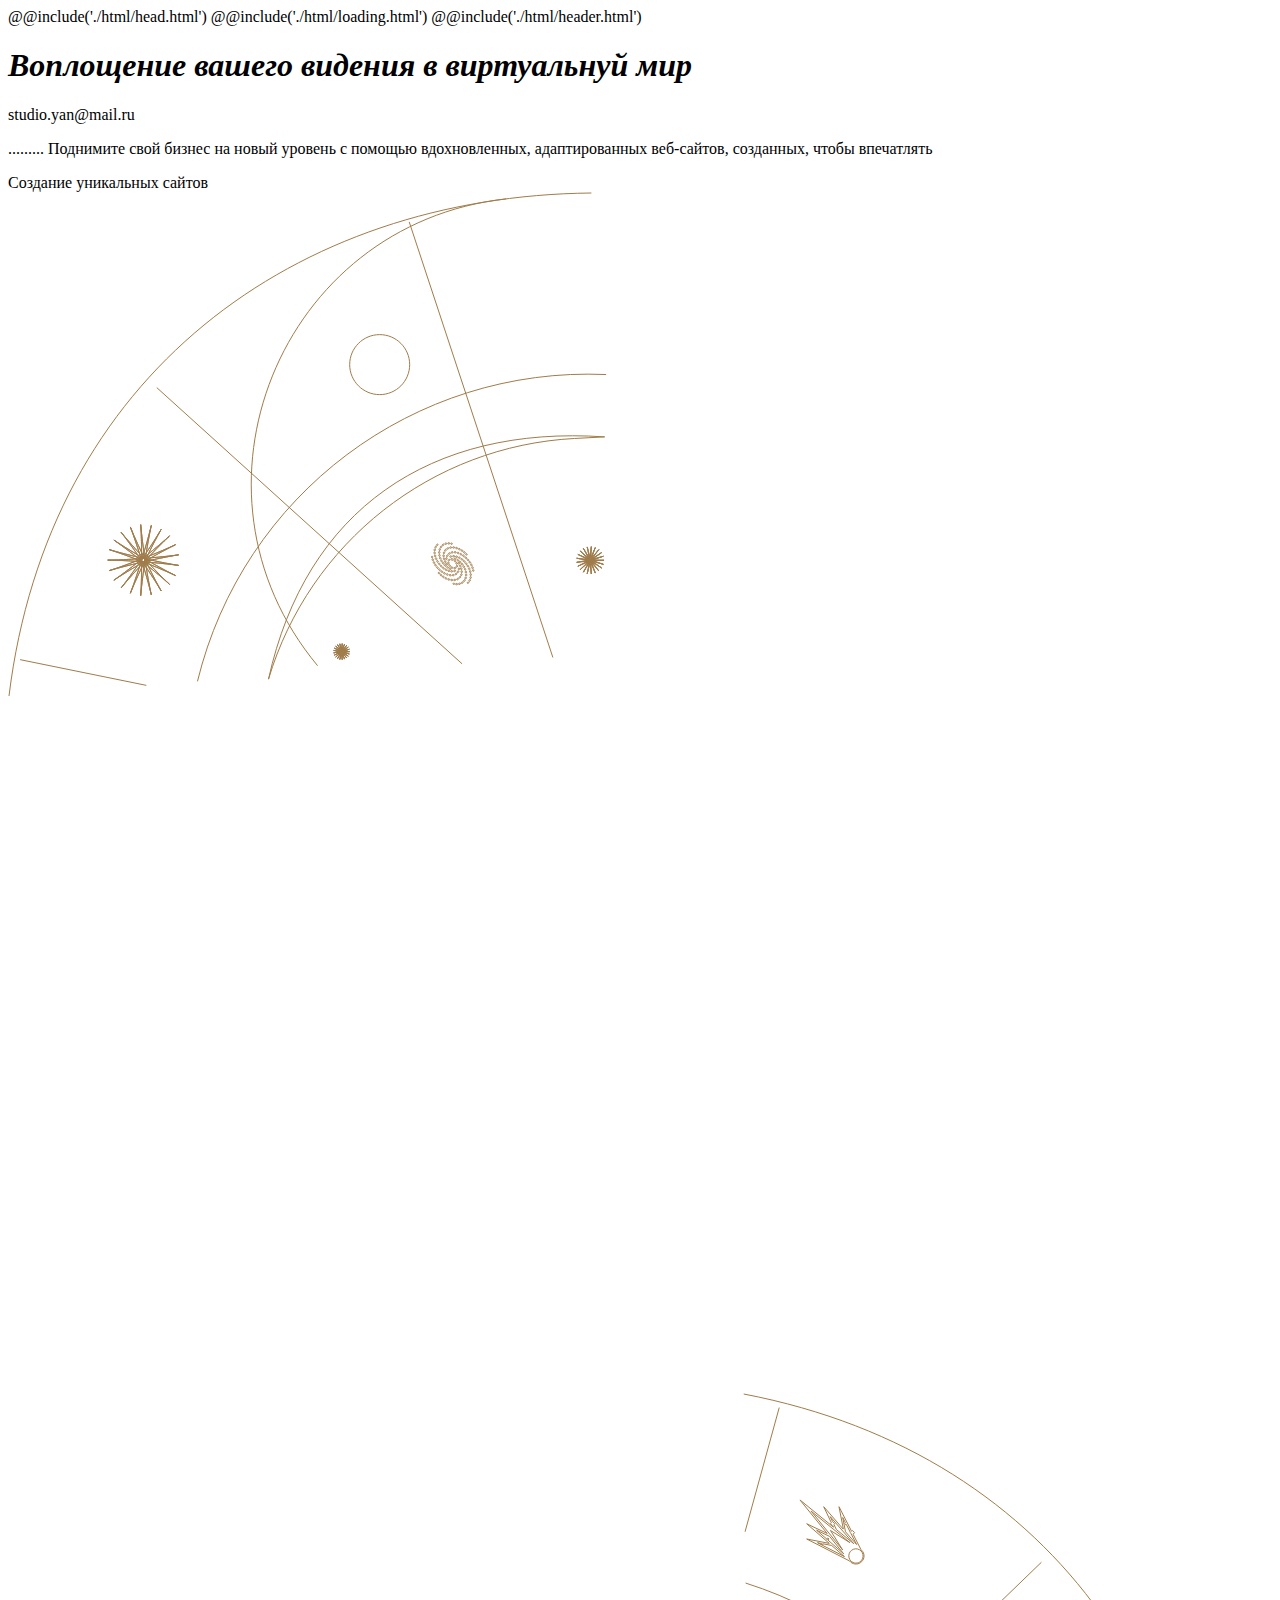
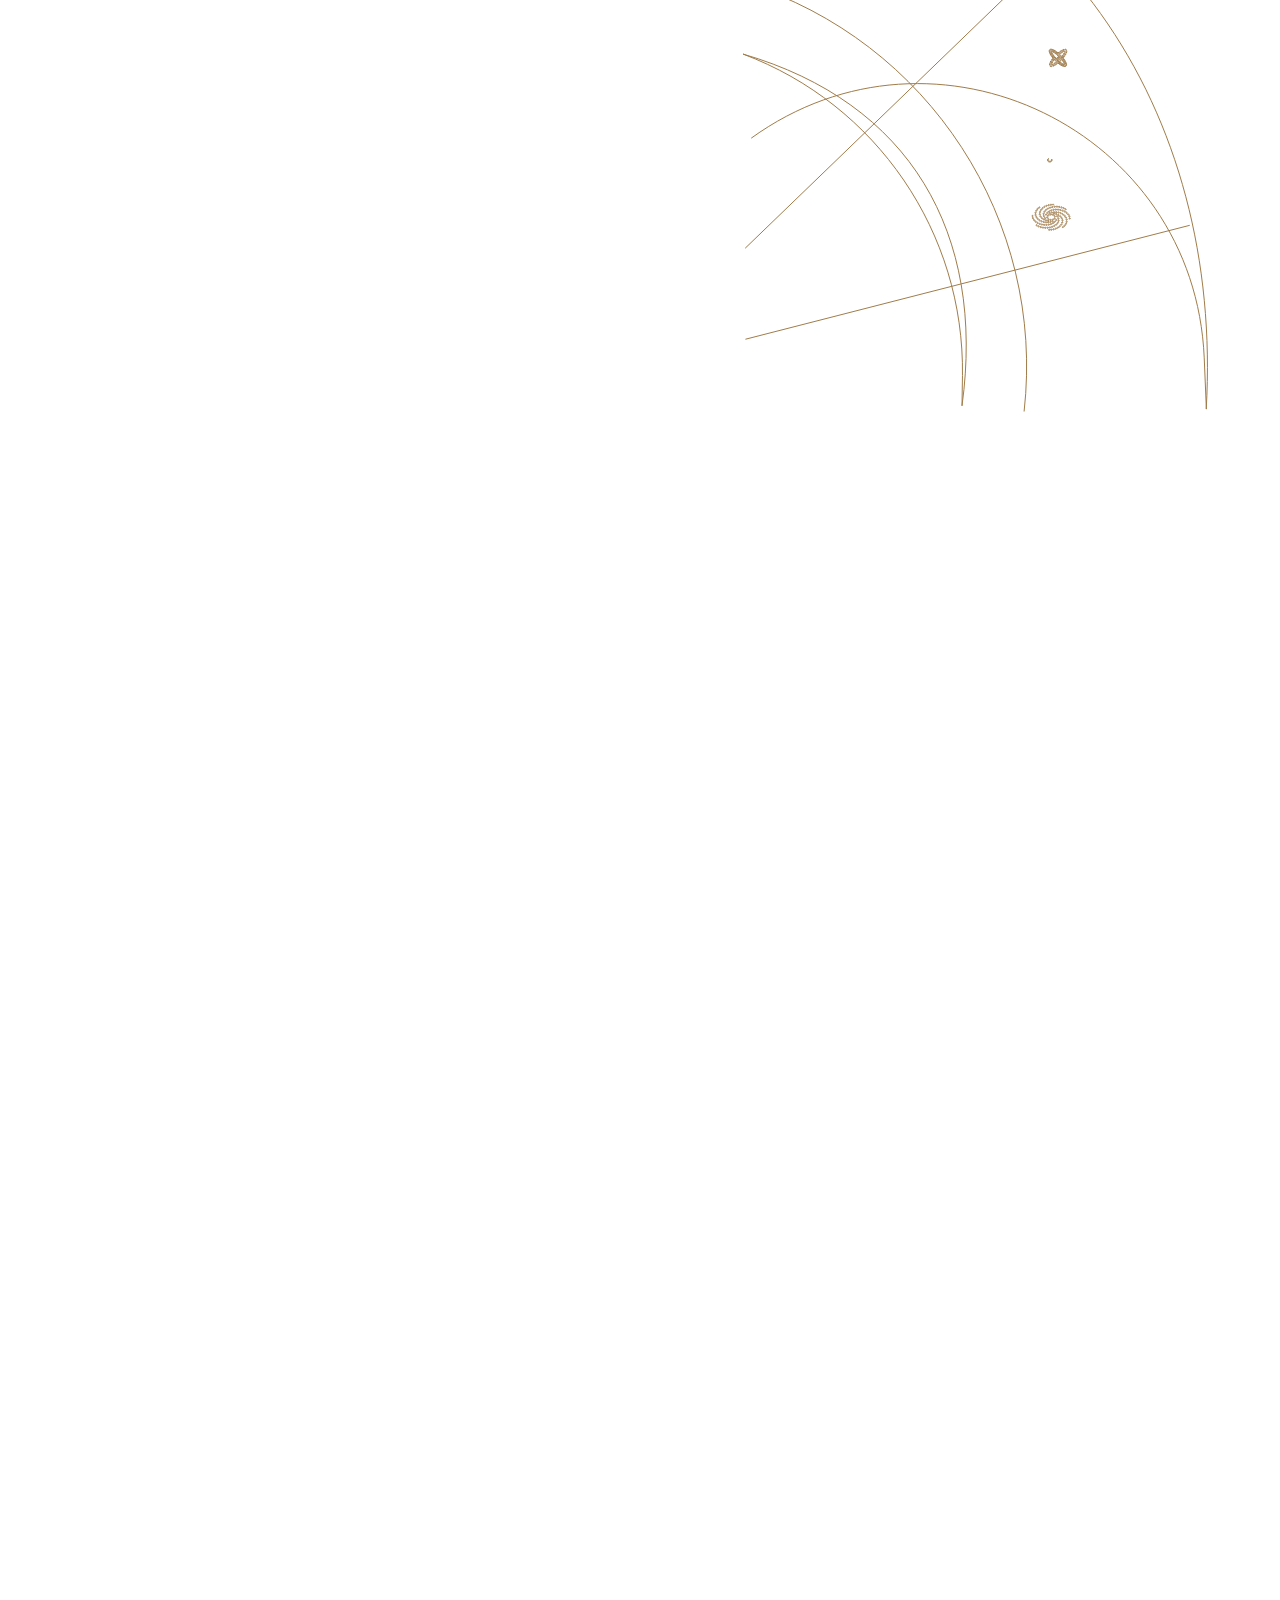
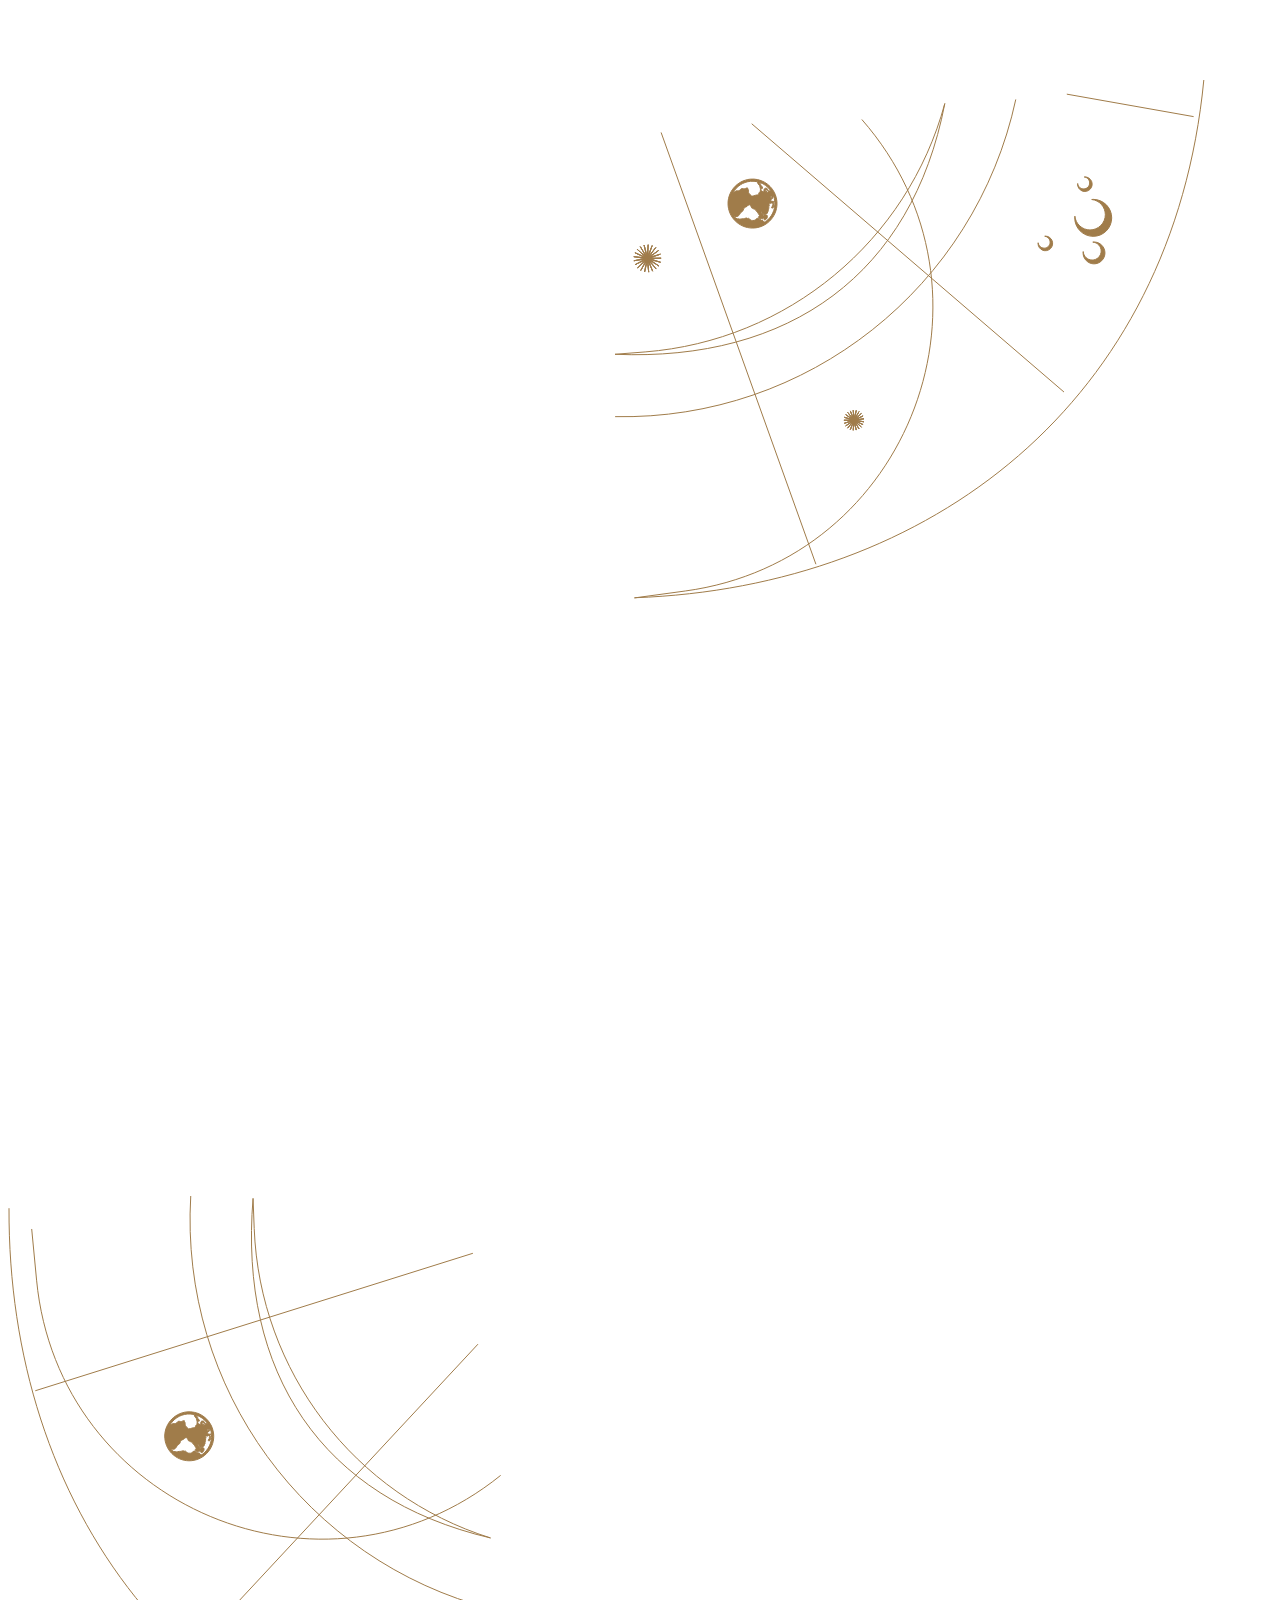
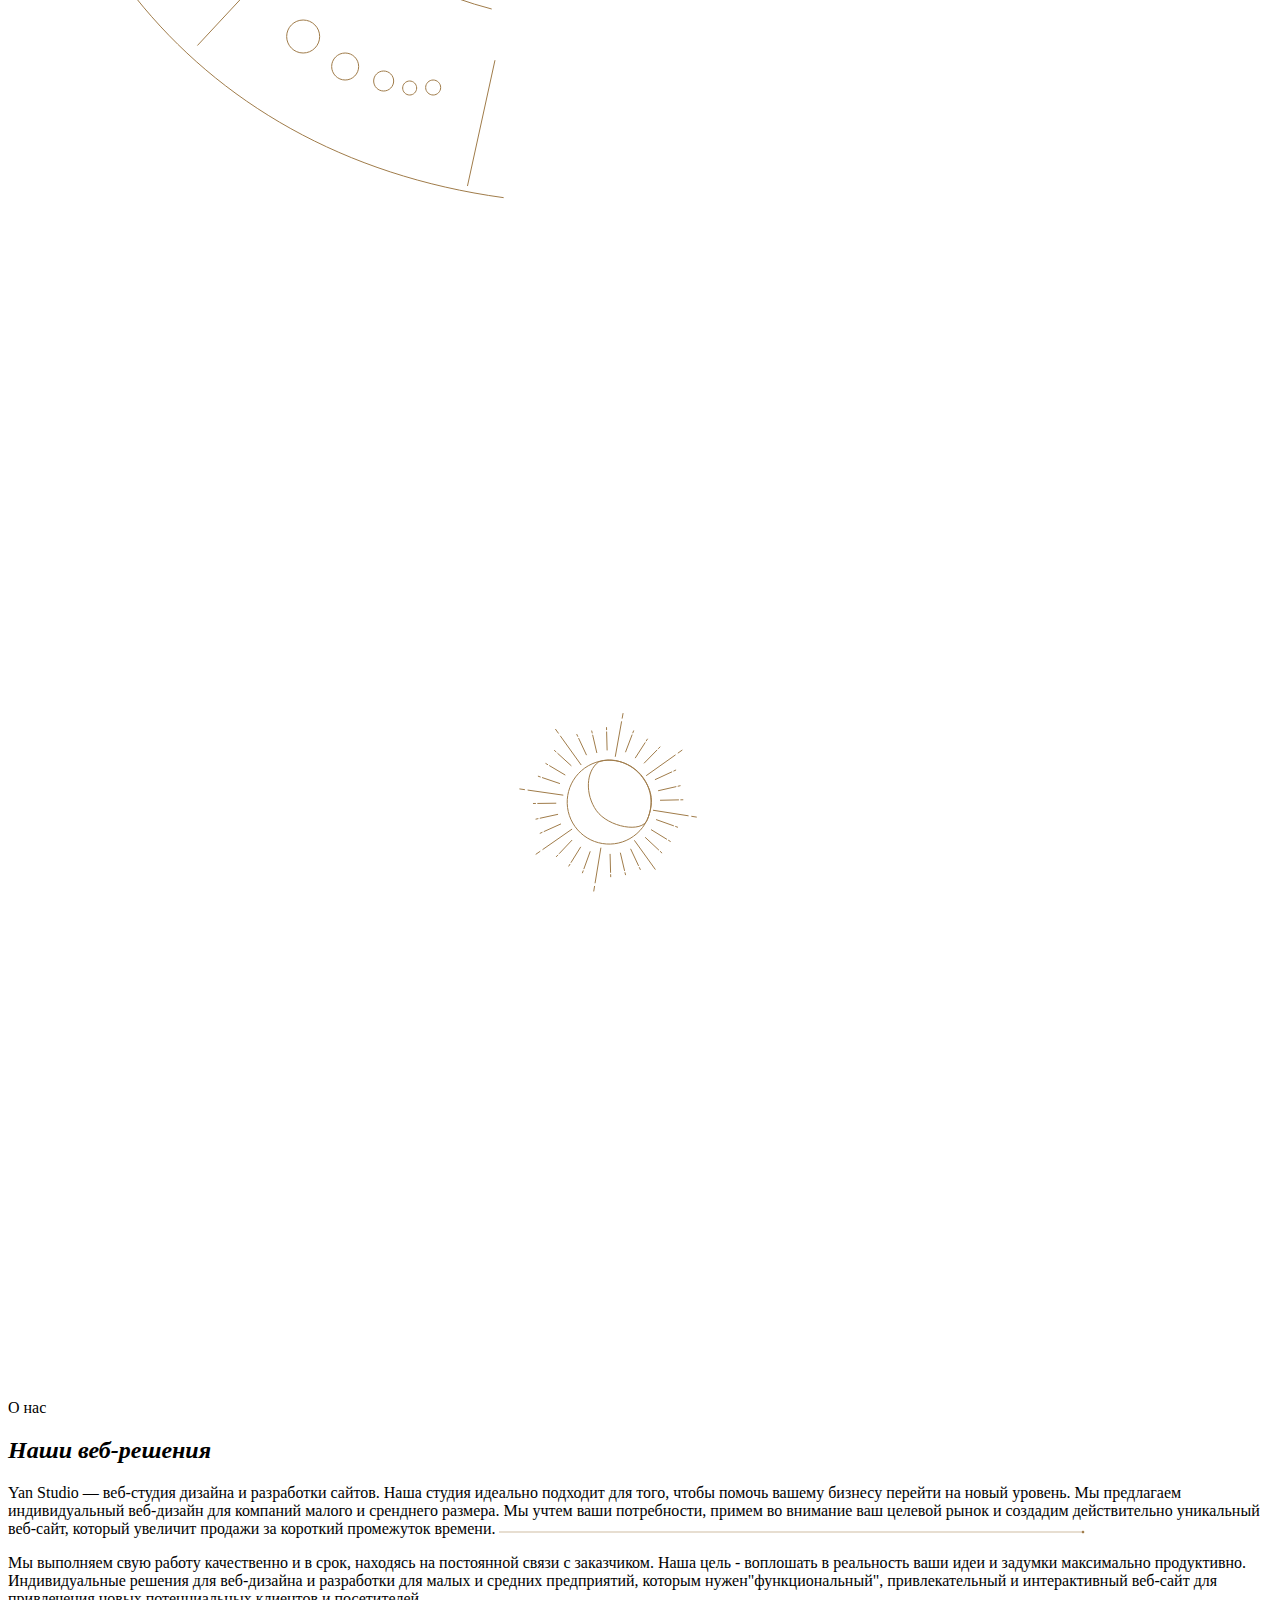
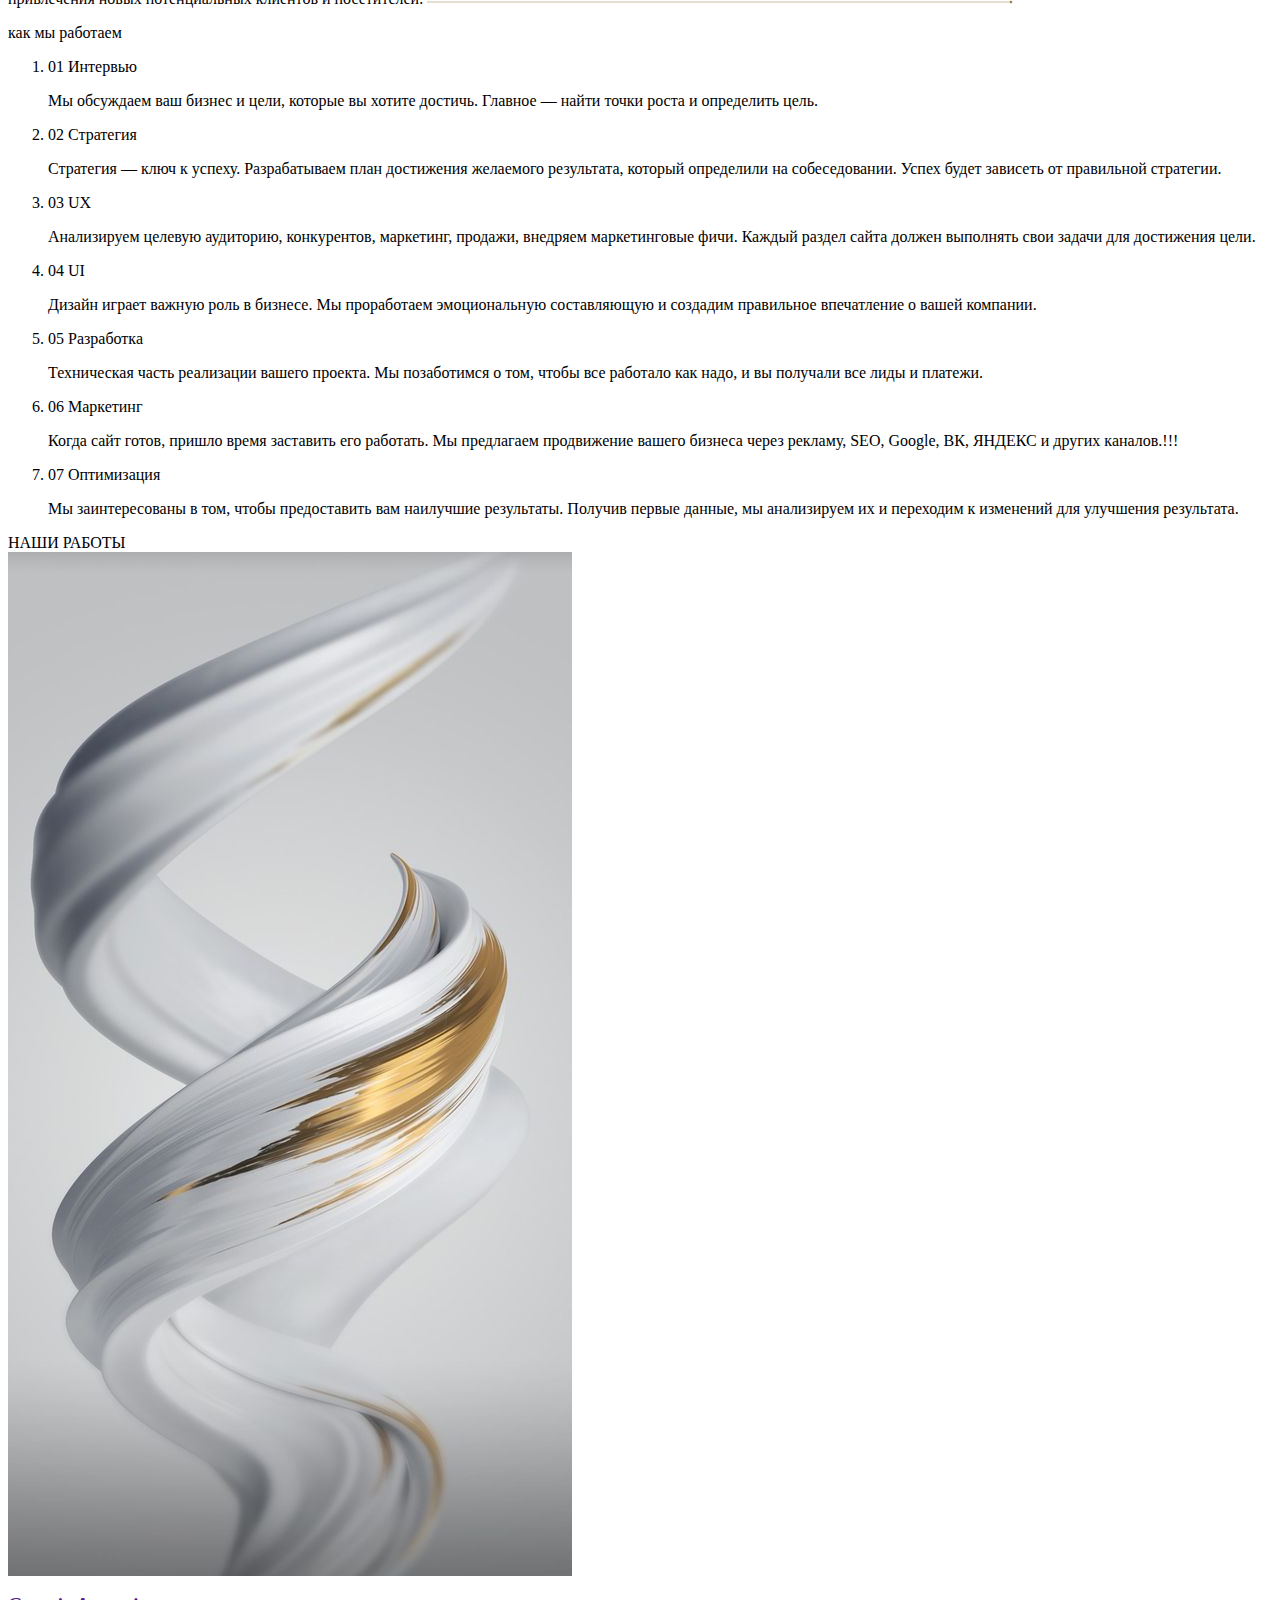
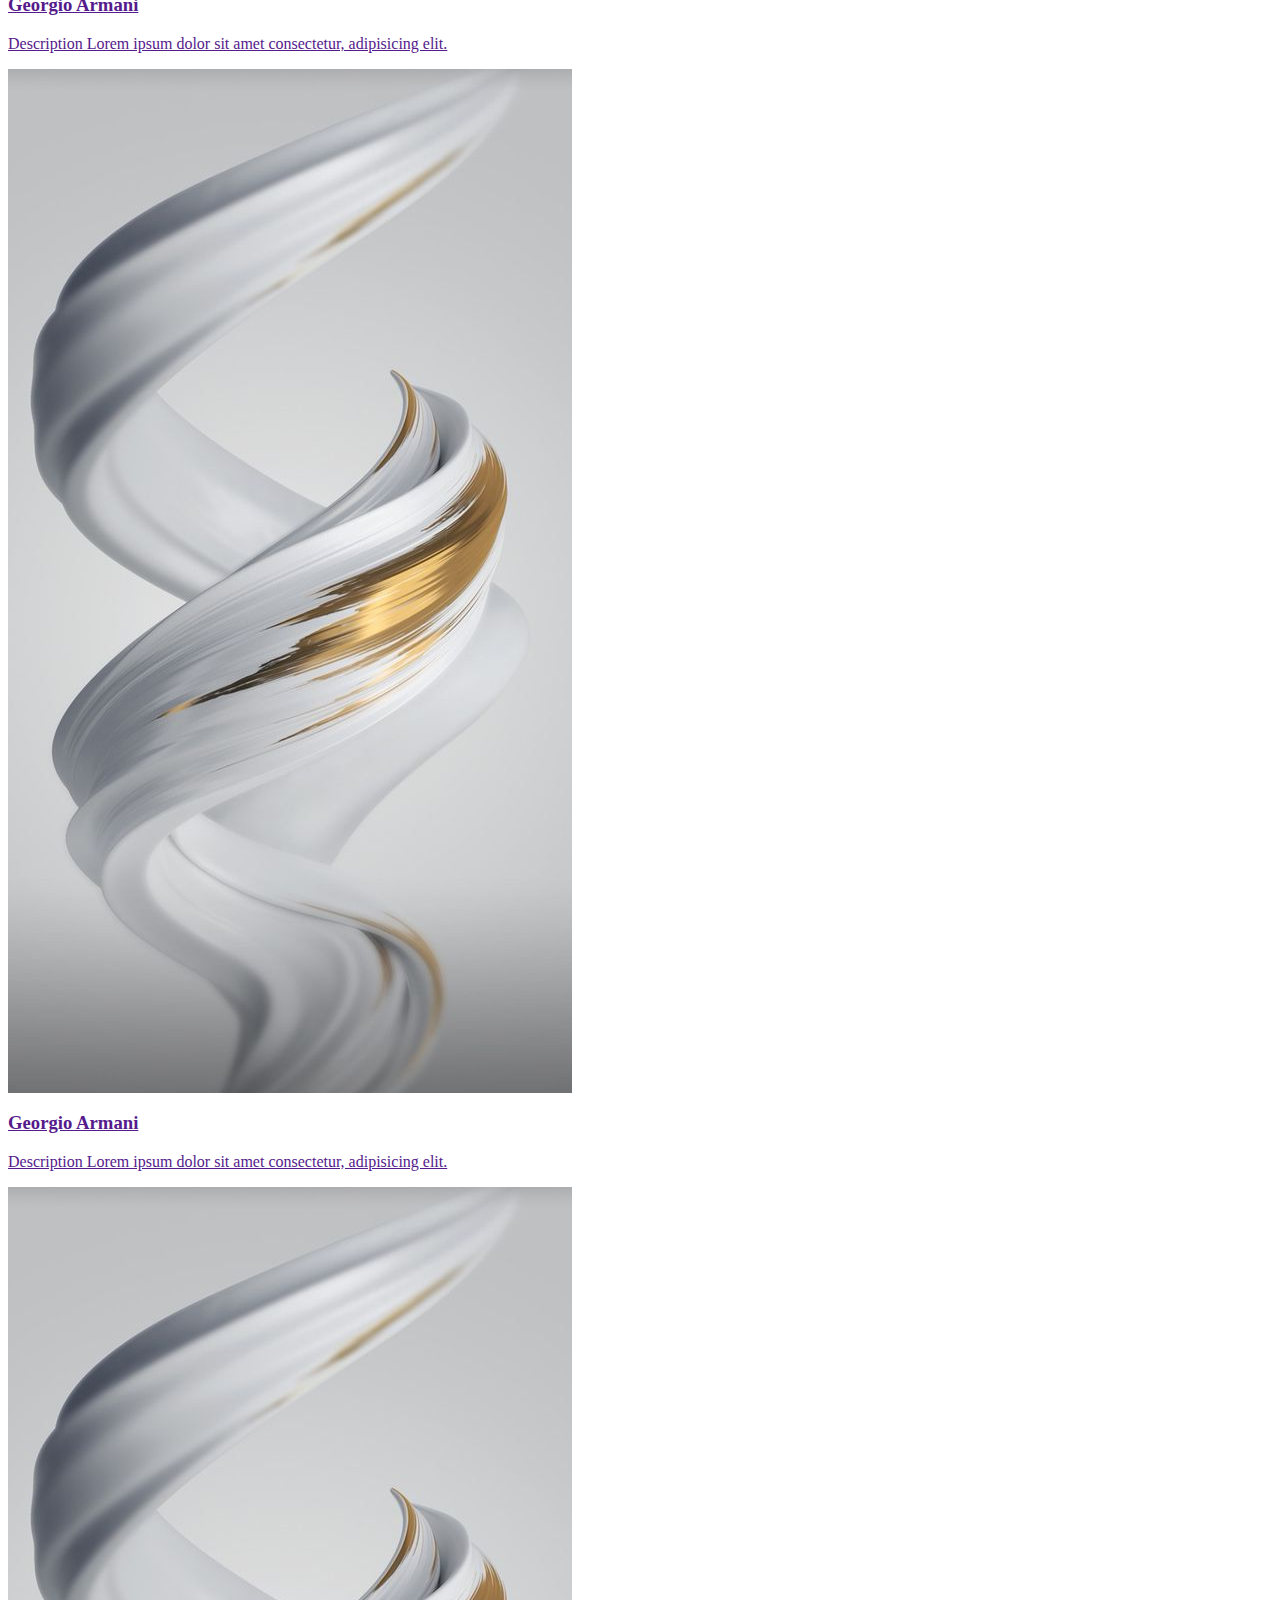
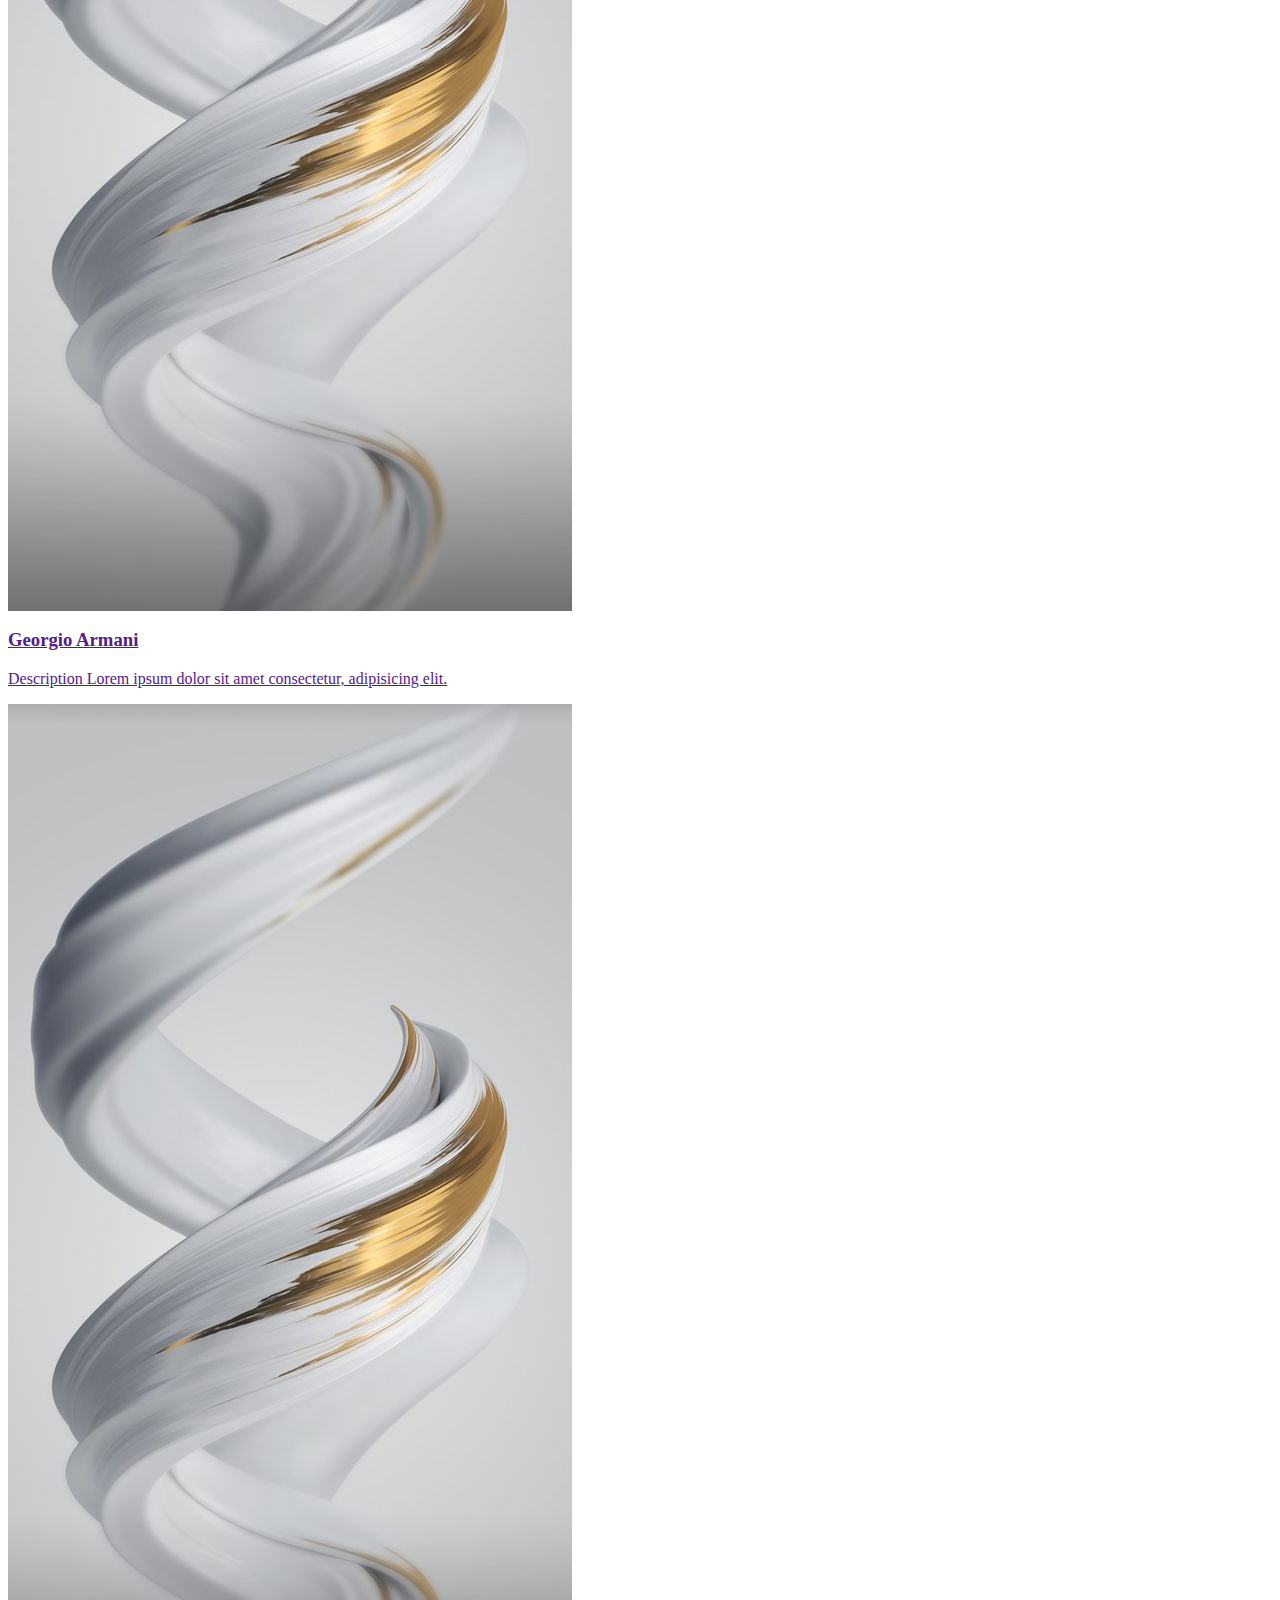
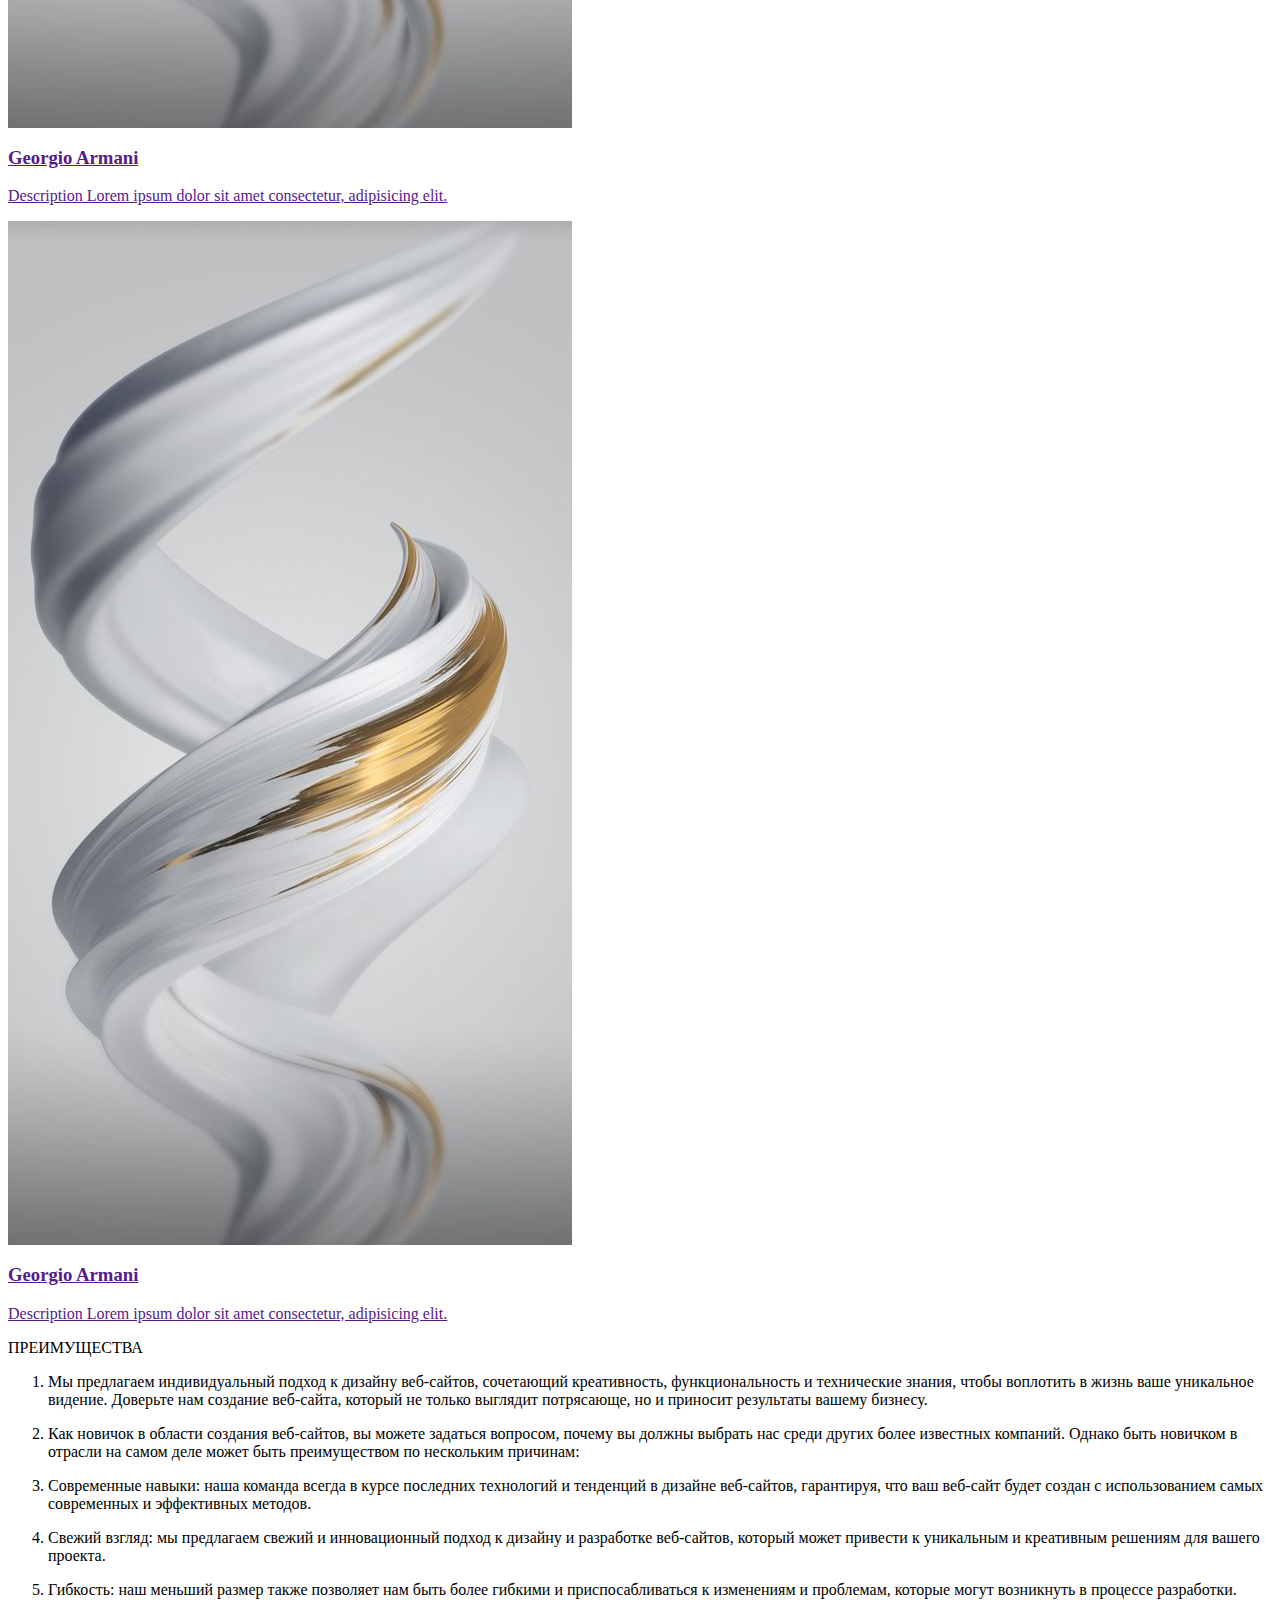
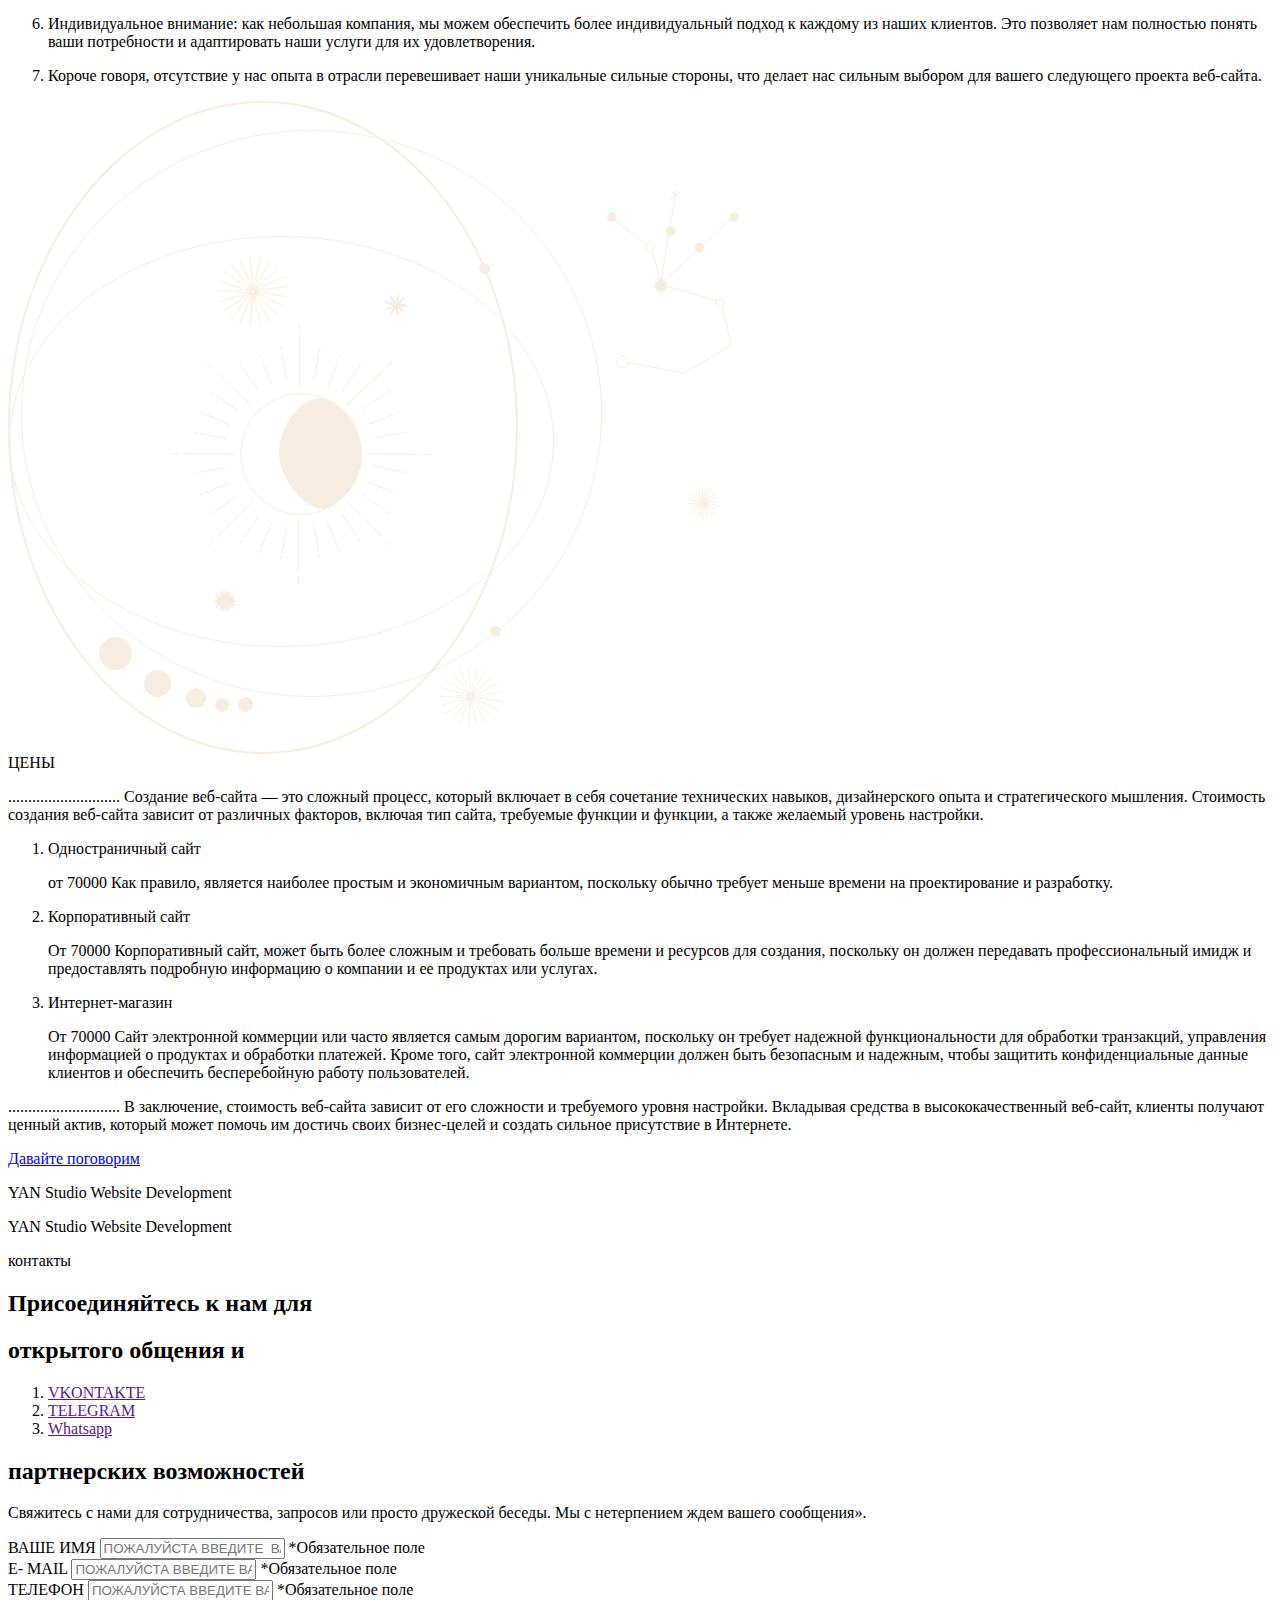
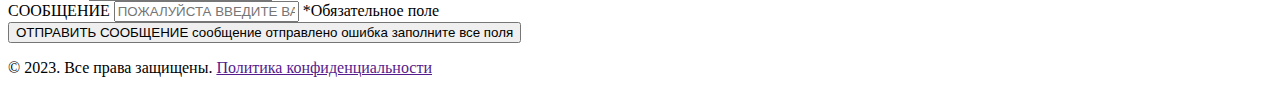
==== commit 711d5a01: "form" ====
--- a/src/index.html
+++ b/src/index.html
@@ -1,24 +1,10 @@
 @@include('./html/head.html')
 
 <body class="_noscroll home-page">
-    <div class="loading__screen">
-        <div class="loading__screen-intro">
-            <h1 class="loading__screen-title">
-                <i style="--count:1">Y</i>
-                <i style="--count:2">a</i>
-                <i style="--count:3">n</i>
-                <i style="--count:4">&nbsp</i>
-                <i style="--count:5">S</i>
-                <i style="--count:6">t</i>
-                <i style="--count:7">u</i>
-                <i style="--count:8">d</i>
-                <i style="--count:9">i</i>
-                <i style="--count:10">o</i>
-            </h1>
-        </div>
-    </div>
+    @@include('./html/loading.html')
+    @@include('./html/header.html')
+
     <main class="page">
-        @@include('./html/header.html')
 
         <section class="home" data-background="#a07c4a">
             <div class="home__container _container">
@@ -244,28 +230,58 @@
             </div>
         </section>
 
-        <section id="advantages" class="advantages" data-background="#a07c4a">
-            <div class="mouse">
-                <svg width="101" height="101" viewBox="0 0 101 101" fill="none" xmlns="http://www.w3.org/2000/svg">
-                    <path d="M0 1H100V101M99.5816 1.35355L0.500003 100.5" stroke="#A07C4A" />
-                </svg>
-            </div>
+
+        <section class="advantages">
             <div class="advantages__container _container">
-                <a href="advantages.html" class="advantages__body">
-                    <span class="small-title">преимущества</span>
-                    <div class="advantages__content">
-
-                        <p class="text-left-animate" data-delay="0"><span>............................</span> Мы
-                            предлагаем
-                            индивидуальный подход
-                            к дизайну веб-сайтов, сочетающий креативность, функциональность и технические
-                            знания,
-                            чтобы воплотить в жизнь ваше
-                            уникальное видение. Доверьте нам создание веб-сайта, который не только выглядит
-                            потрясающе, но и приносит результаты
-                            вашему бизнесу.</p>
-                    </div>
-                </a>
+                <div class="advantages__body">
+                    <span class="small-title">ПРЕИМУЩЕСТВА</span>
+                    <ol>
+                        <li class="text-left-animate" data-delay="0.1">
+                            <p>Мы
+                                предлагаем
+                                индивидуальный подход
+                                к дизайну веб-сайтов, сочетающий креативность, функциональность и технические
+                                знания,
+                                чтобы воплотить в жизнь ваше
+                                уникальное видение. Доверьте нам создание веб-сайта, который не только выглядит
+                                потрясающе, но и приносит результаты
+                                вашему бизнесу.</p>
+                        </li>
+                        <li class="text-left-animate" data-delay="0.1">
+                            <p>Как новичок в области создания веб-сайтов, вы можете задаться вопросом, почему вы
+                                должны выбрать нас среди других более
+                                известных компаний. Однако быть новичком в отрасли на самом деле может быть
+                                преимуществом по нескольким причинам:</p>
+                        </li>
+                        <li class="text-right-animate" data-delay="0.1">
+                            <p>Современные навыки: наша команда всегда в курсе последних технологий и тенденций
+                                в дизайне веб-сайтов, гарантируя, что
+                                ваш веб-сайт будет создан с использованием самых современных и эффективных
+                                методов.</p>
+                        </li>
+                        <li class="text-left-animate" data-delay="0.1.5">
+                            <p>Свежий взгляд: мы предлагаем свежий и инновационный подход к дизайну и разработке
+                                веб-сайтов, который может привести к
+                                уникальным и креативным решениям для вашего проекта.</p>
+                        </li>
+                        <li class="text-right-animate" data-delay="0.2">
+                            <p>Гибкость: наш меньший размер также позволяет нам быть более гибкими и
+                                приспосабливаться к изменениям и проблемам,
+                                которые могут возникнуть в процессе разработки.</p>
+                        </li>
+                        <li class="text-left-animate" data-delay="0.25">
+                            <p>Индивидуальное внимание: как небольшая компания, мы можем обеспечить более
+                                индивидуальный подход к каждому из наших
+                                клиентов. Это позволяет нам полностью понять ваши потребности и адаптировать
+                                наши услуги для их удовлетворения.</p>
+                        </li>
+                        <li class="text-right-animate" data-delay="0.3">
+                            <p>Короче говоря, отсутствие у нас опыта в отрасли перевешивает наши уникальные
+                                сильные стороны, что делает нас сильным
+                                выбором для вашего следующего проекта веб-сайта.</p>
+                        </li>
+                    </ol>
+                </div>
             </div>
         </section>
 
@@ -299,7 +315,7 @@
                                     </li>
                                     <li class="list-animate animate-delay" data-delay="0">
                                         <label>Корпоративный сайт</label>
-                                        
+
                                         <p><span>От 70000</span>
                                             Корпоративный сайт, может быть более сложным и требовать больше времени и
                                             ресурсов для создания, поскольку он должен
@@ -308,7 +324,7 @@
                                     </li>
                                     <li class="list-animate animate-delay" data-delay="0">
                                         <label>Интернет-магазин</label>
-                                        
+
                                         <p><span>От 70000</span>
                                             Сайт электронной коммерции или часто является самым дорогим вариантом,
                                             поскольку он требует надежной функциональности
@@ -425,13 +441,17 @@
                                         name="msg"></input>
                                     <span>*Обязательное поле</span>
                                 </div>
+                                <div class="list-animate animate-delay" data-delay="0.3">
+                                    <button type="submit">
+                                        <label>ОТПРАВИТЬ СООБЩЕНИЕ</label>
+                                        <span class="sent">сообщение отправлено</span>
+                                        <span class="fail">ошибка</span>
+                                        <span class="error">заполните все поля</span>
+                                    </button>
+                                </div>
                             </form>
 
-                            <div class="send form-send list-animate animate-delay " data-delay="0.3">
-                                <button class="_button btn-slice btn-flip" data-back="сообщение отправлено"
-                                    data-front="ОТПРАВИТЬ СООБЩЕНИЕ">
-                                </button>
-                            </div>
+
                         </div>
                     </div>
                     <div class="footer__bottom list-animate animate-delay" data-delay="0.3">
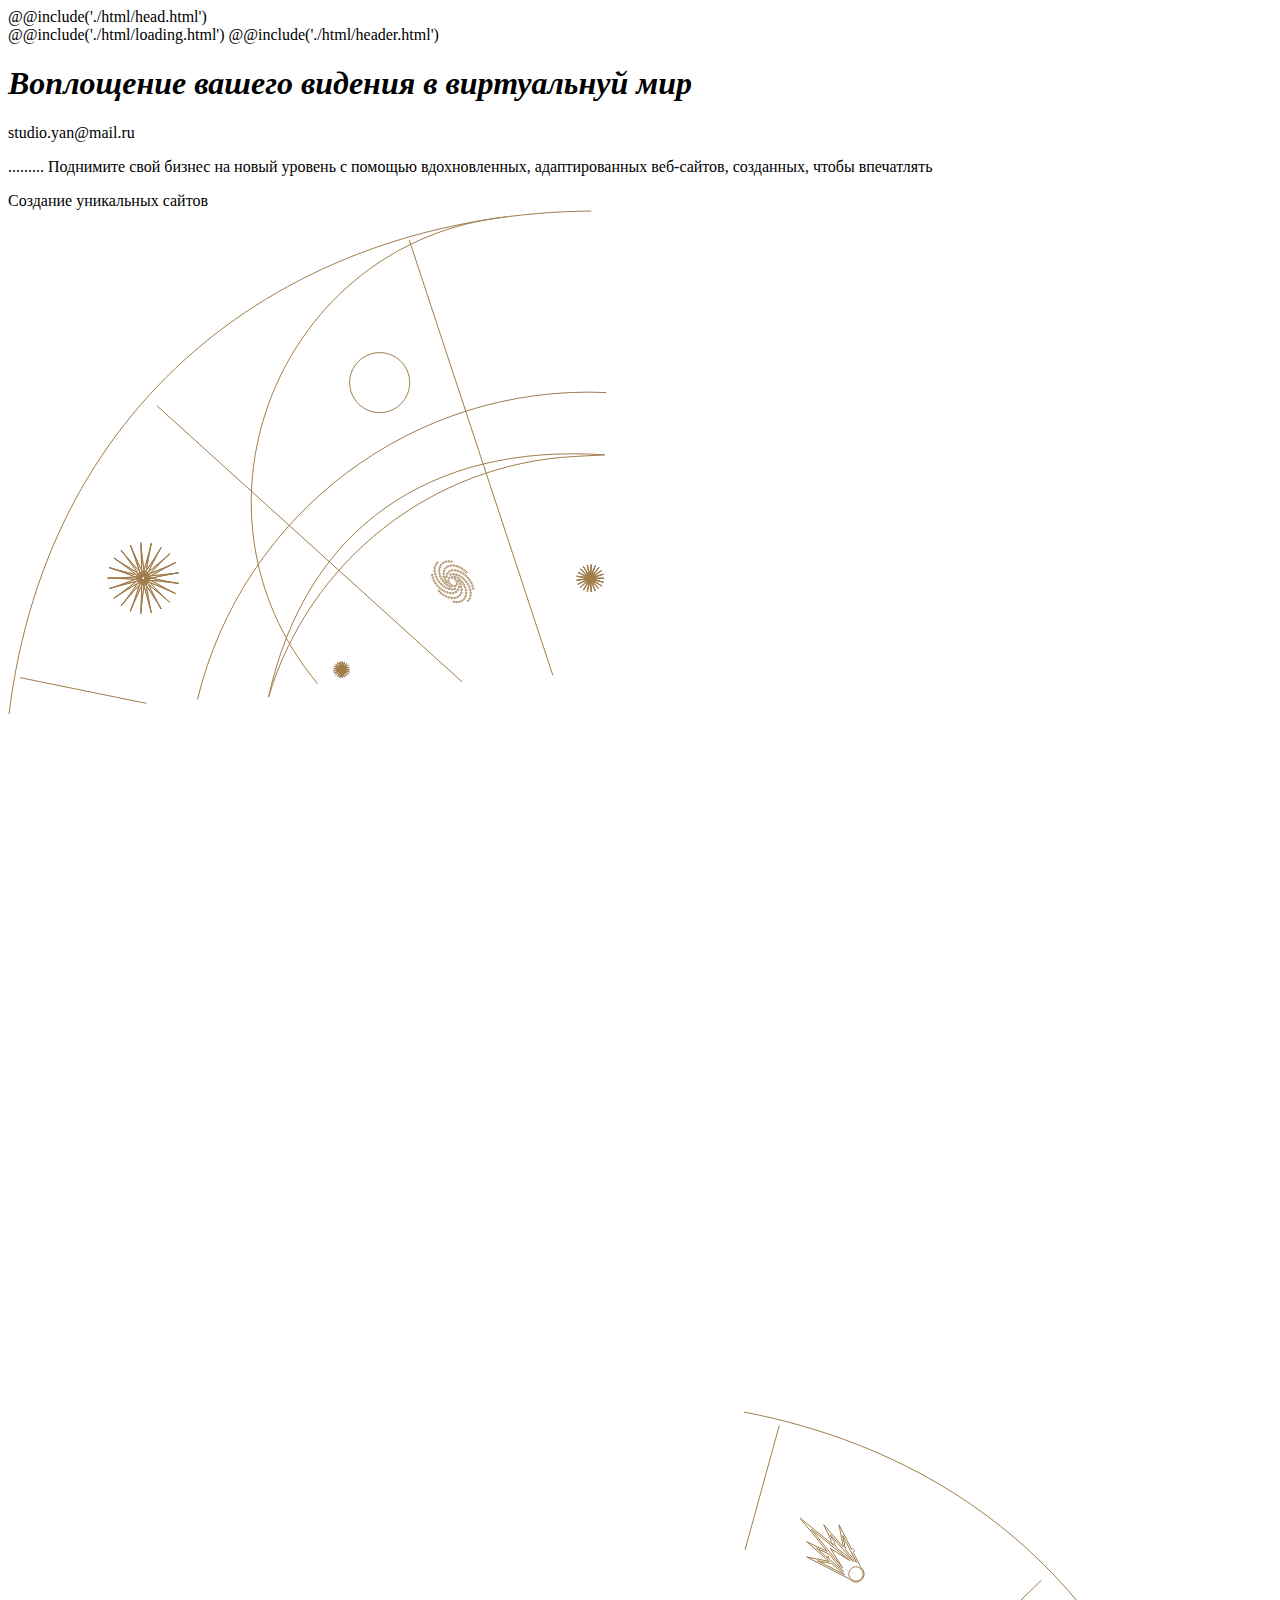
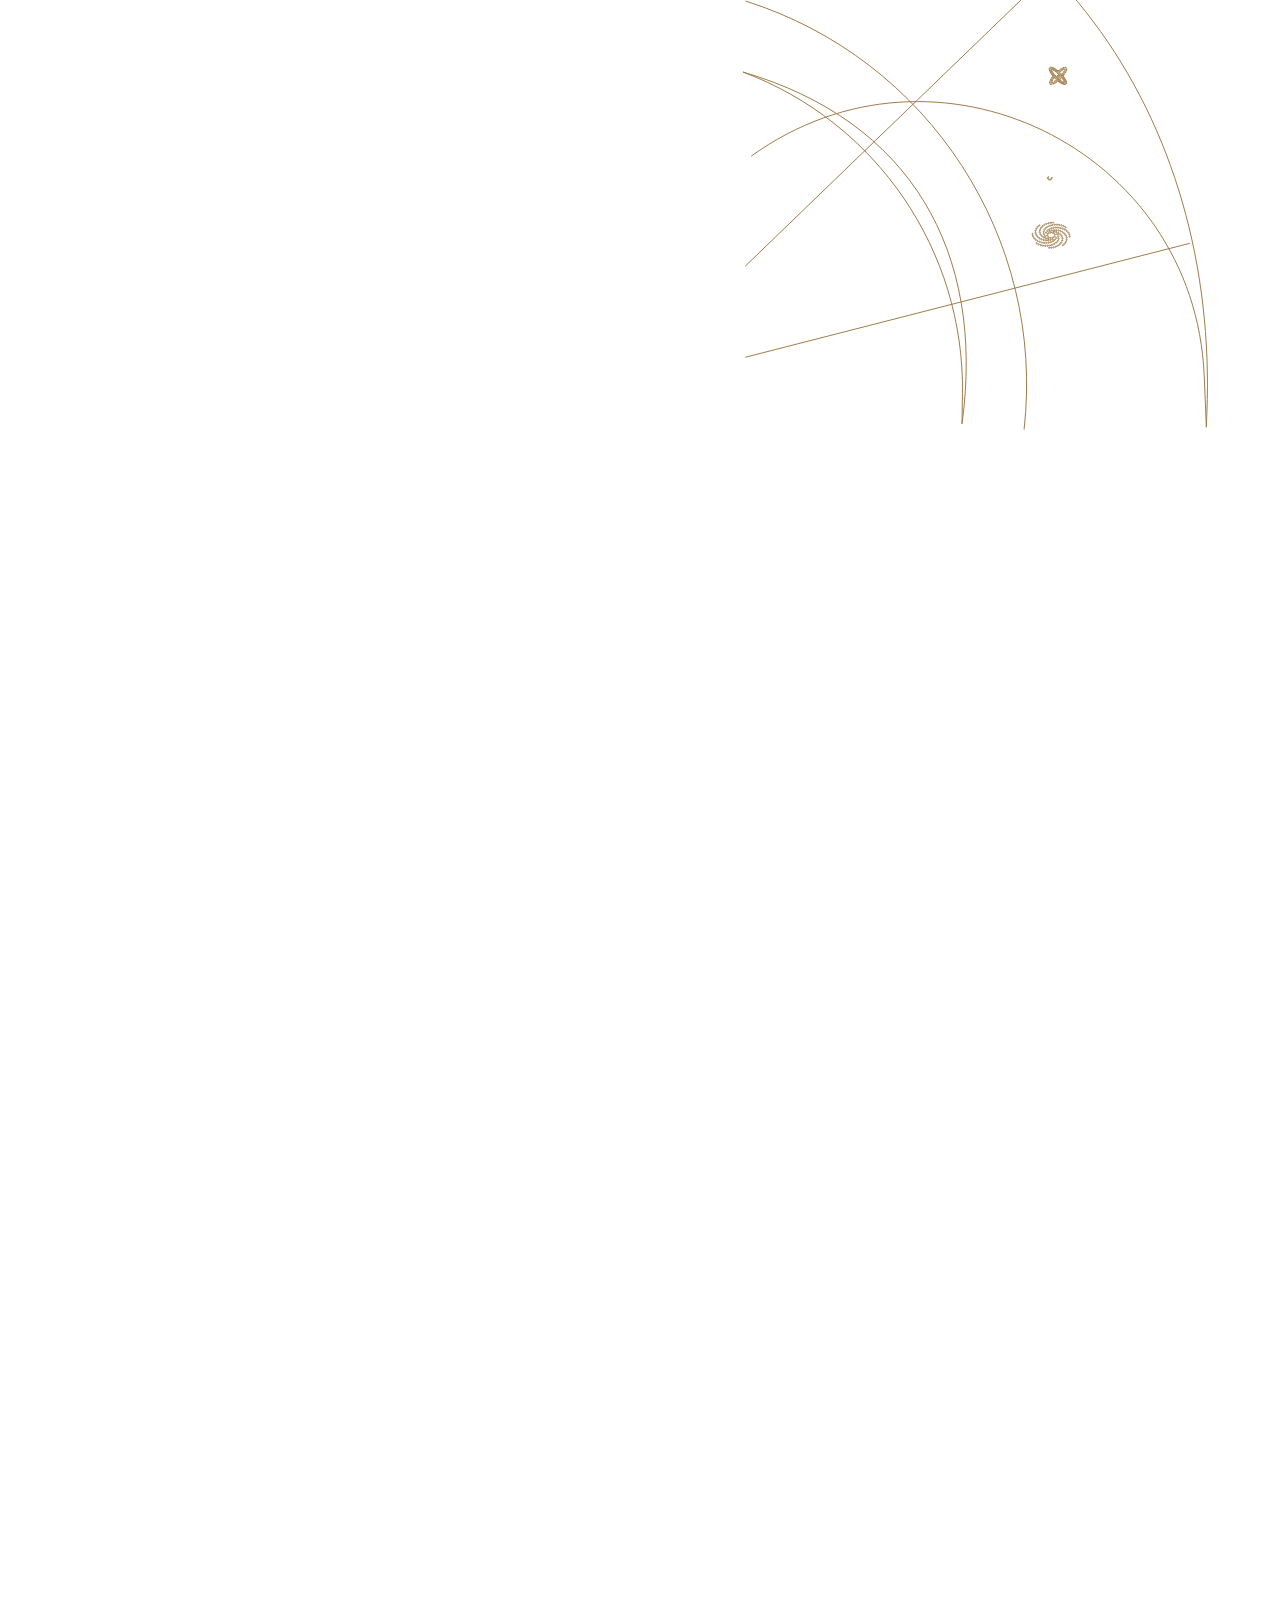
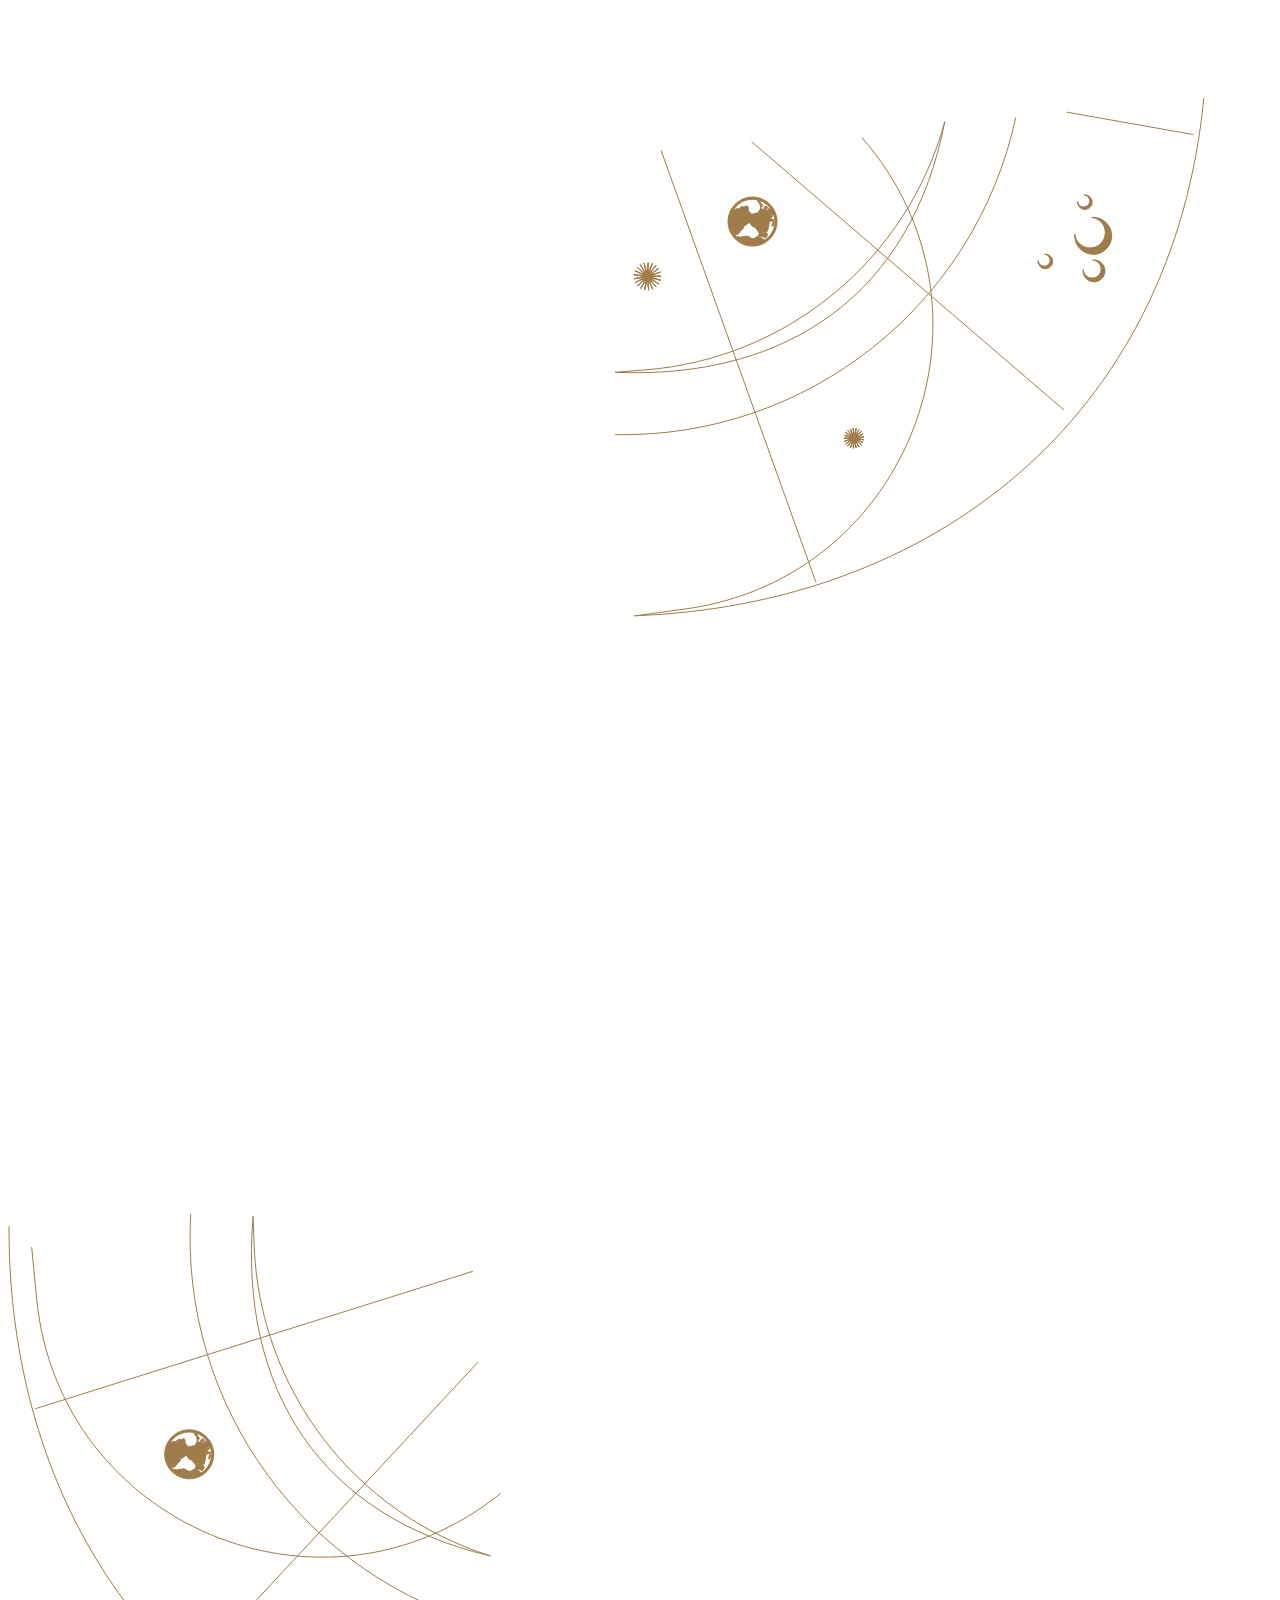
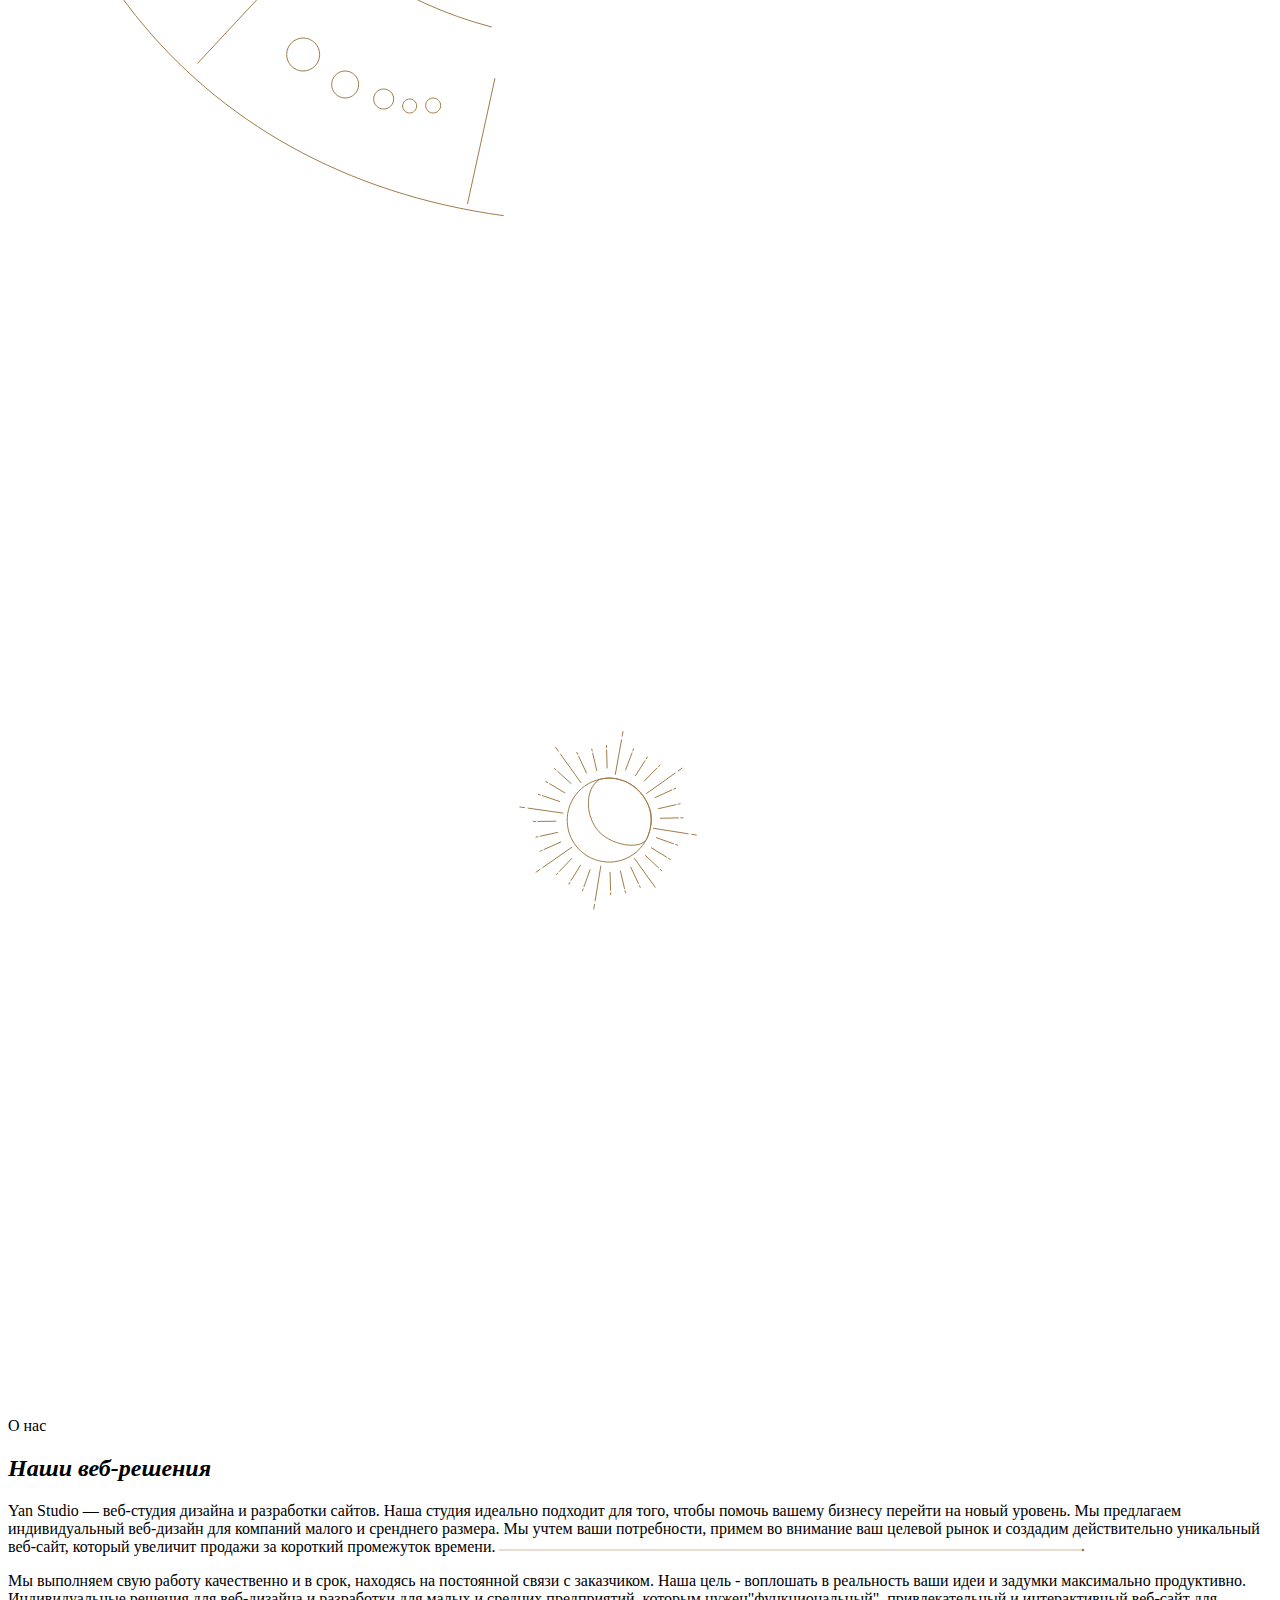
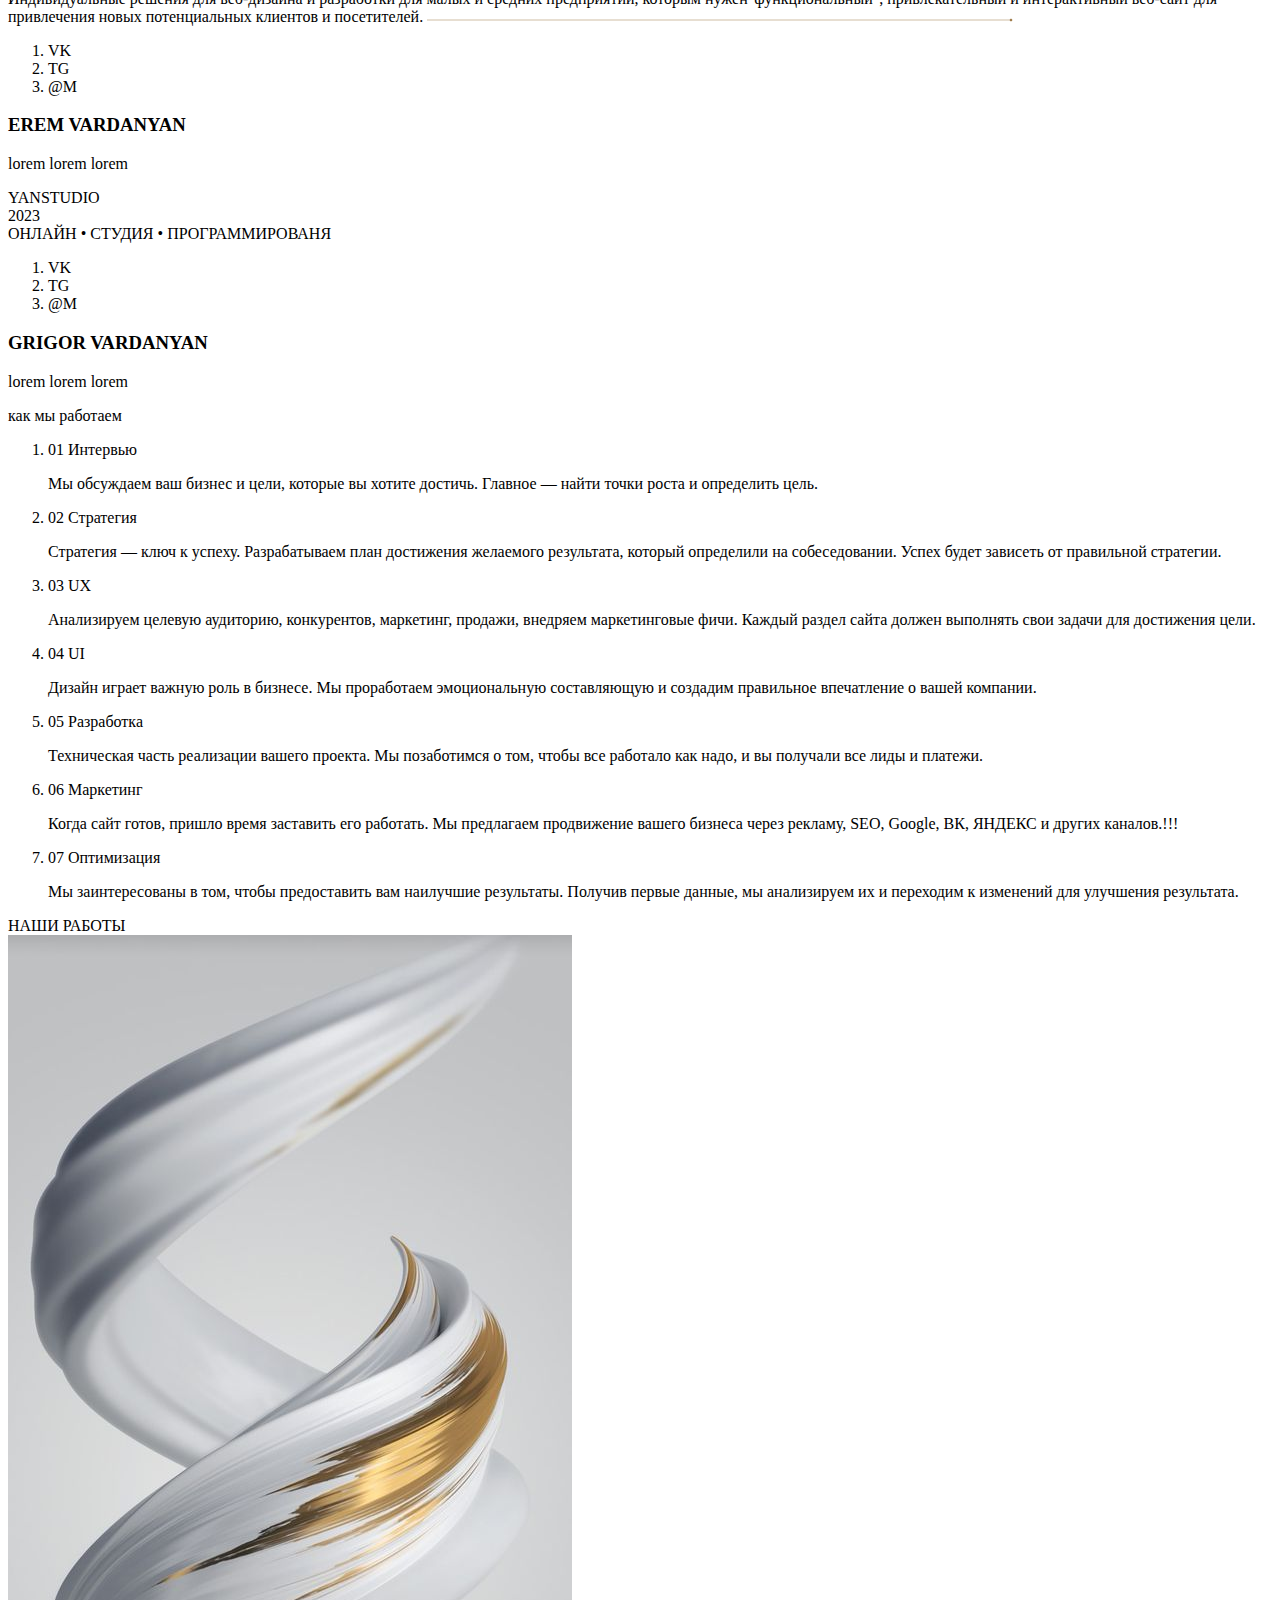
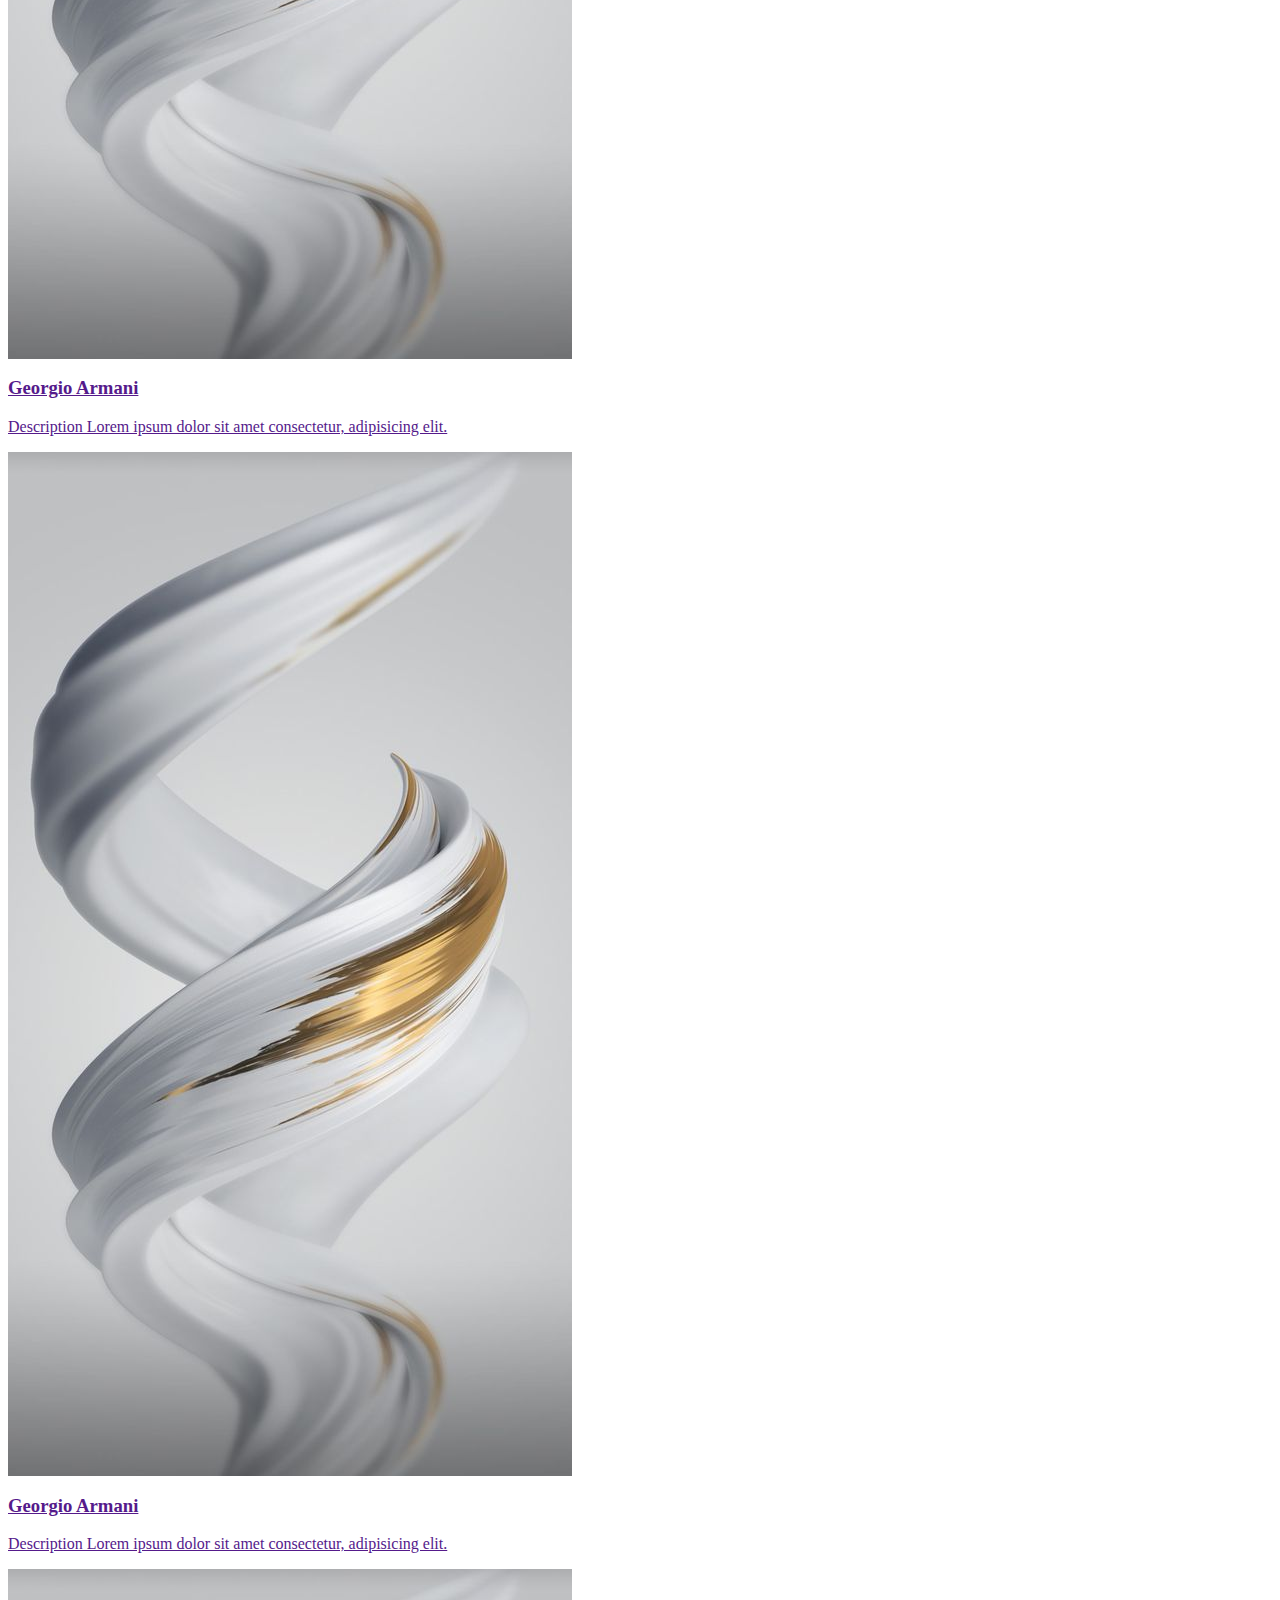
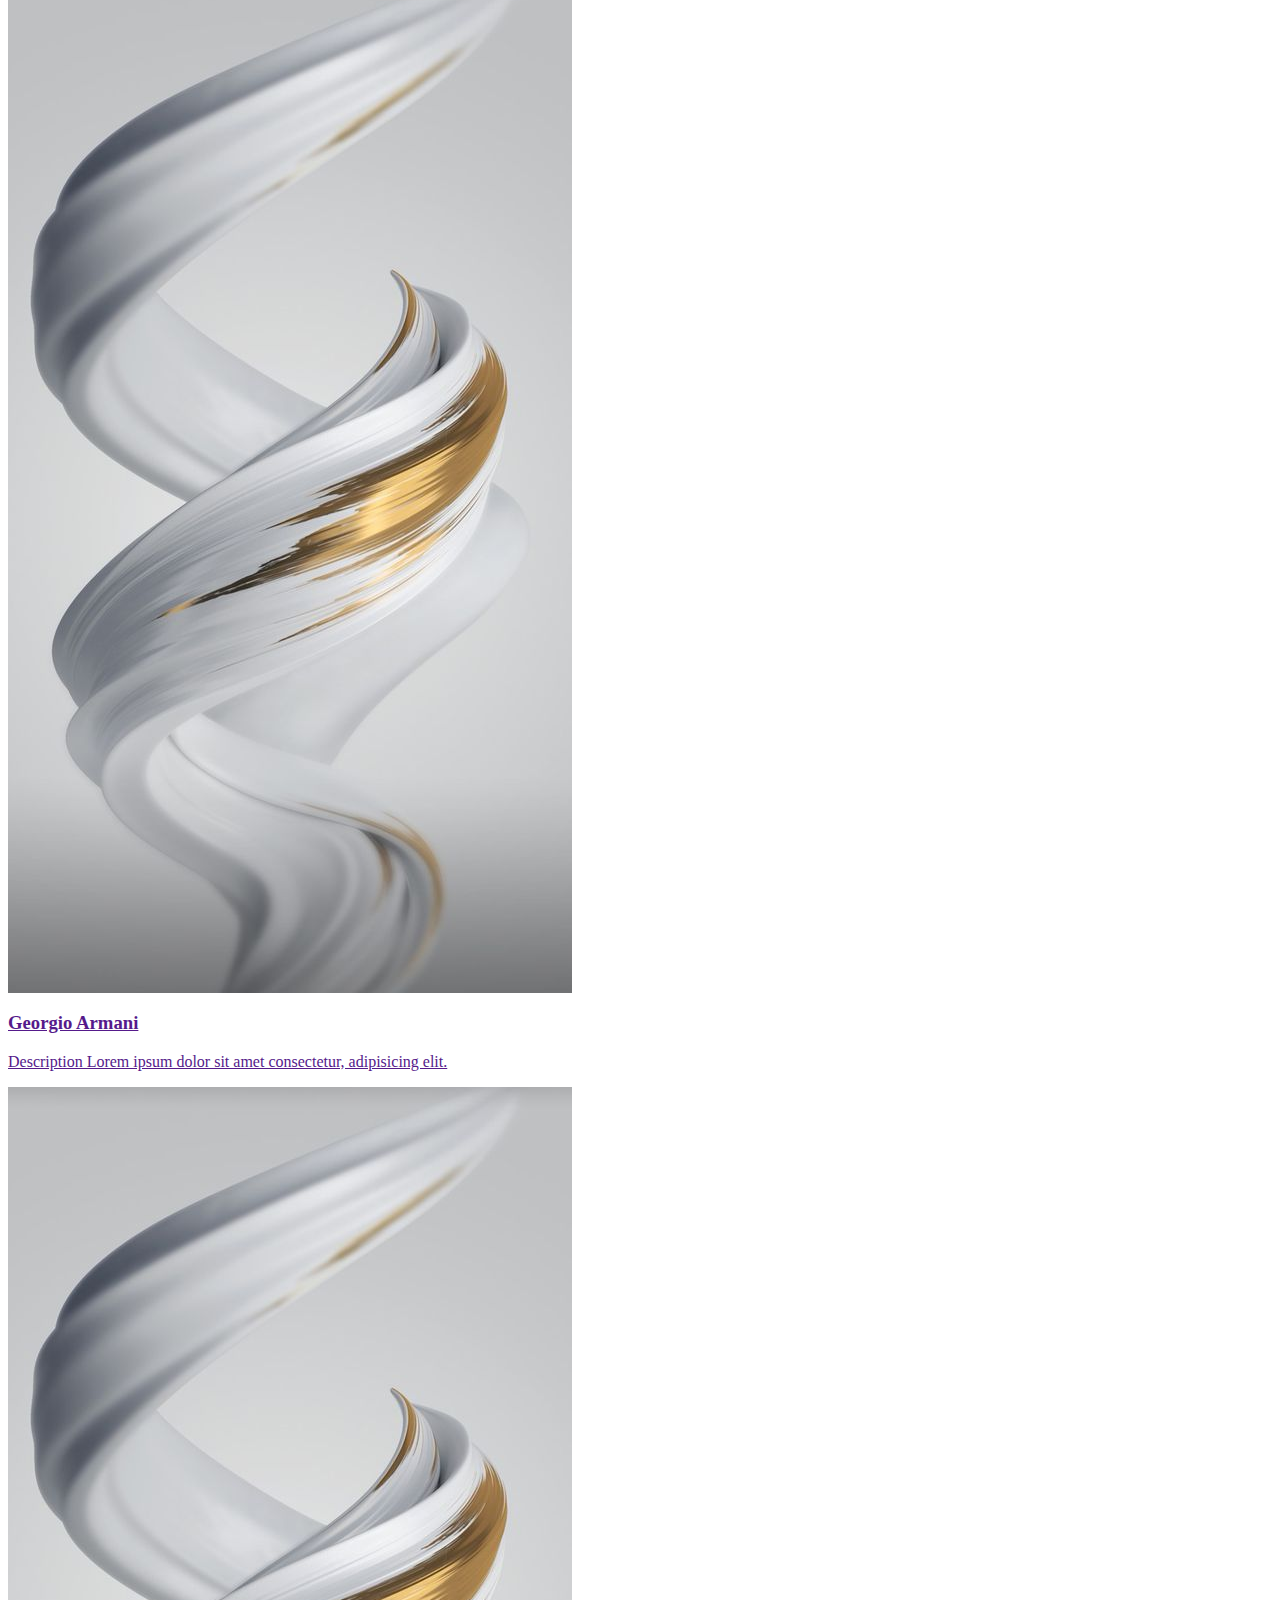
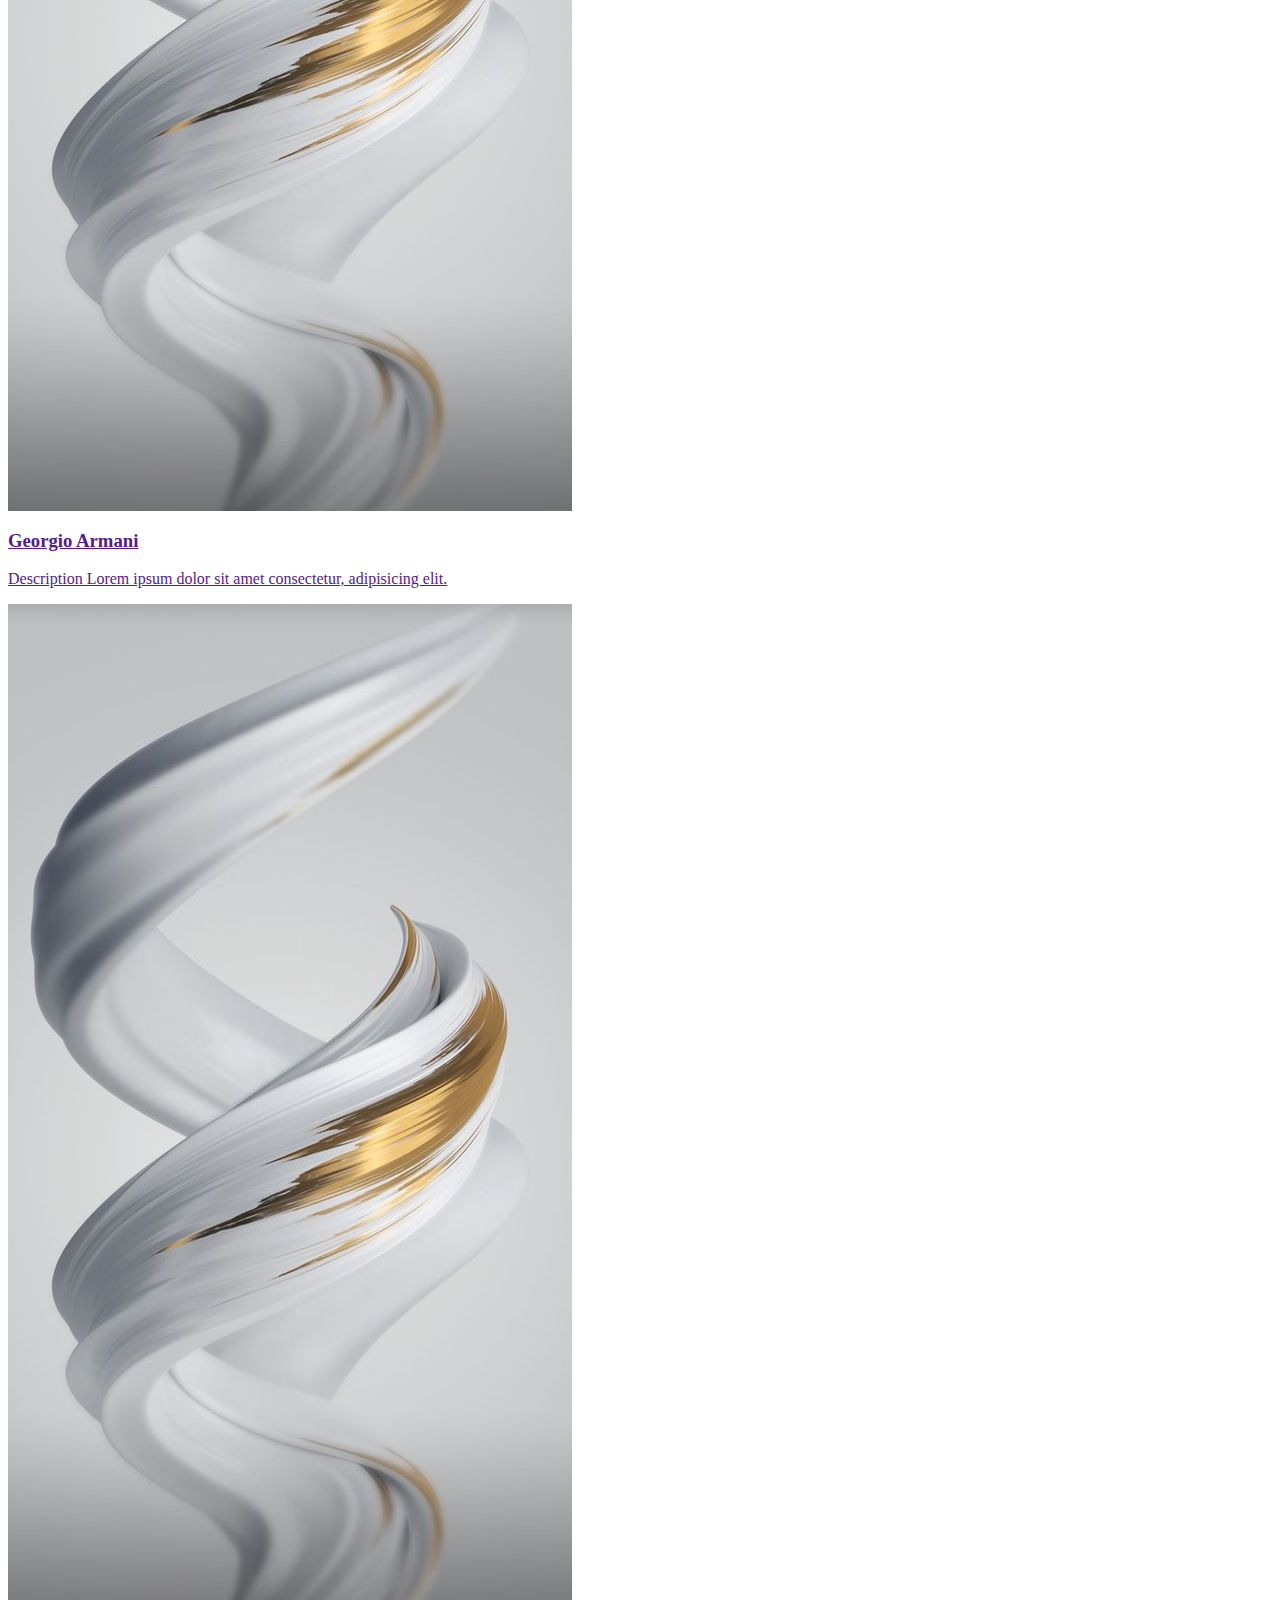
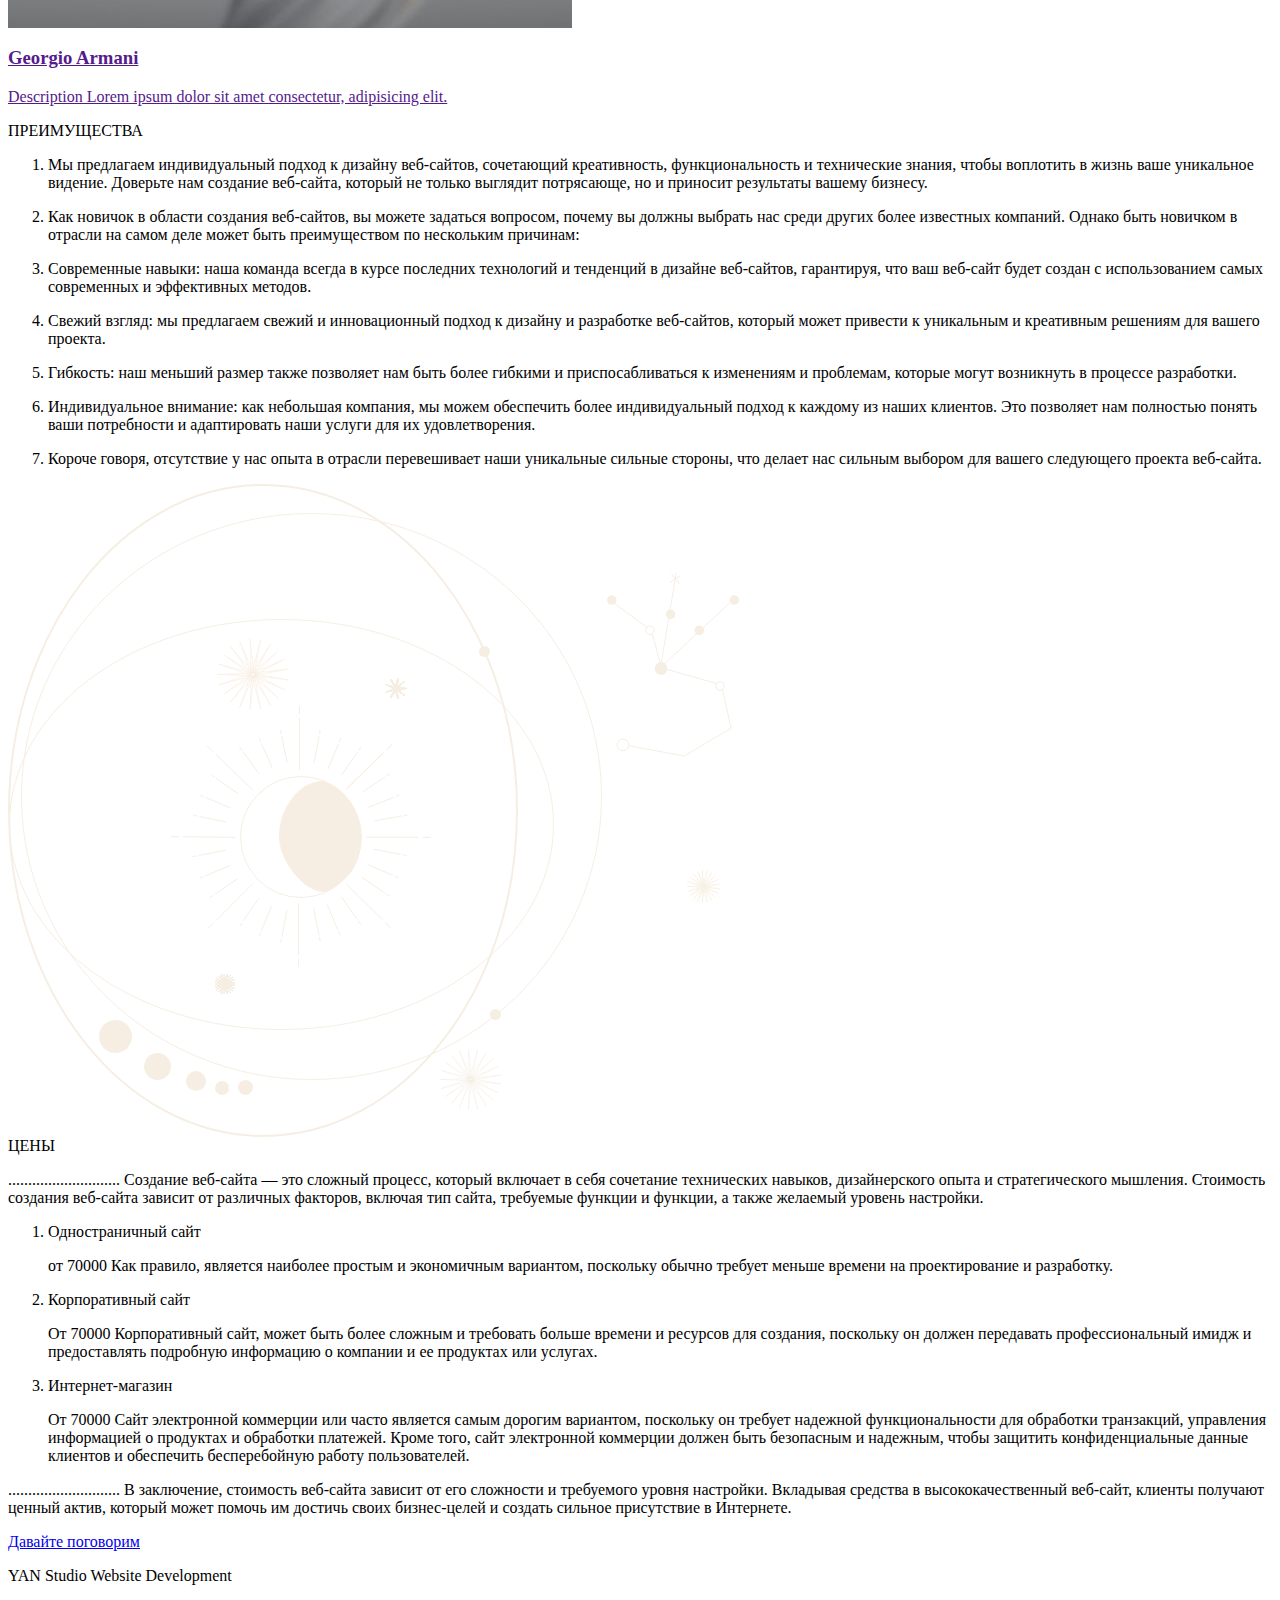
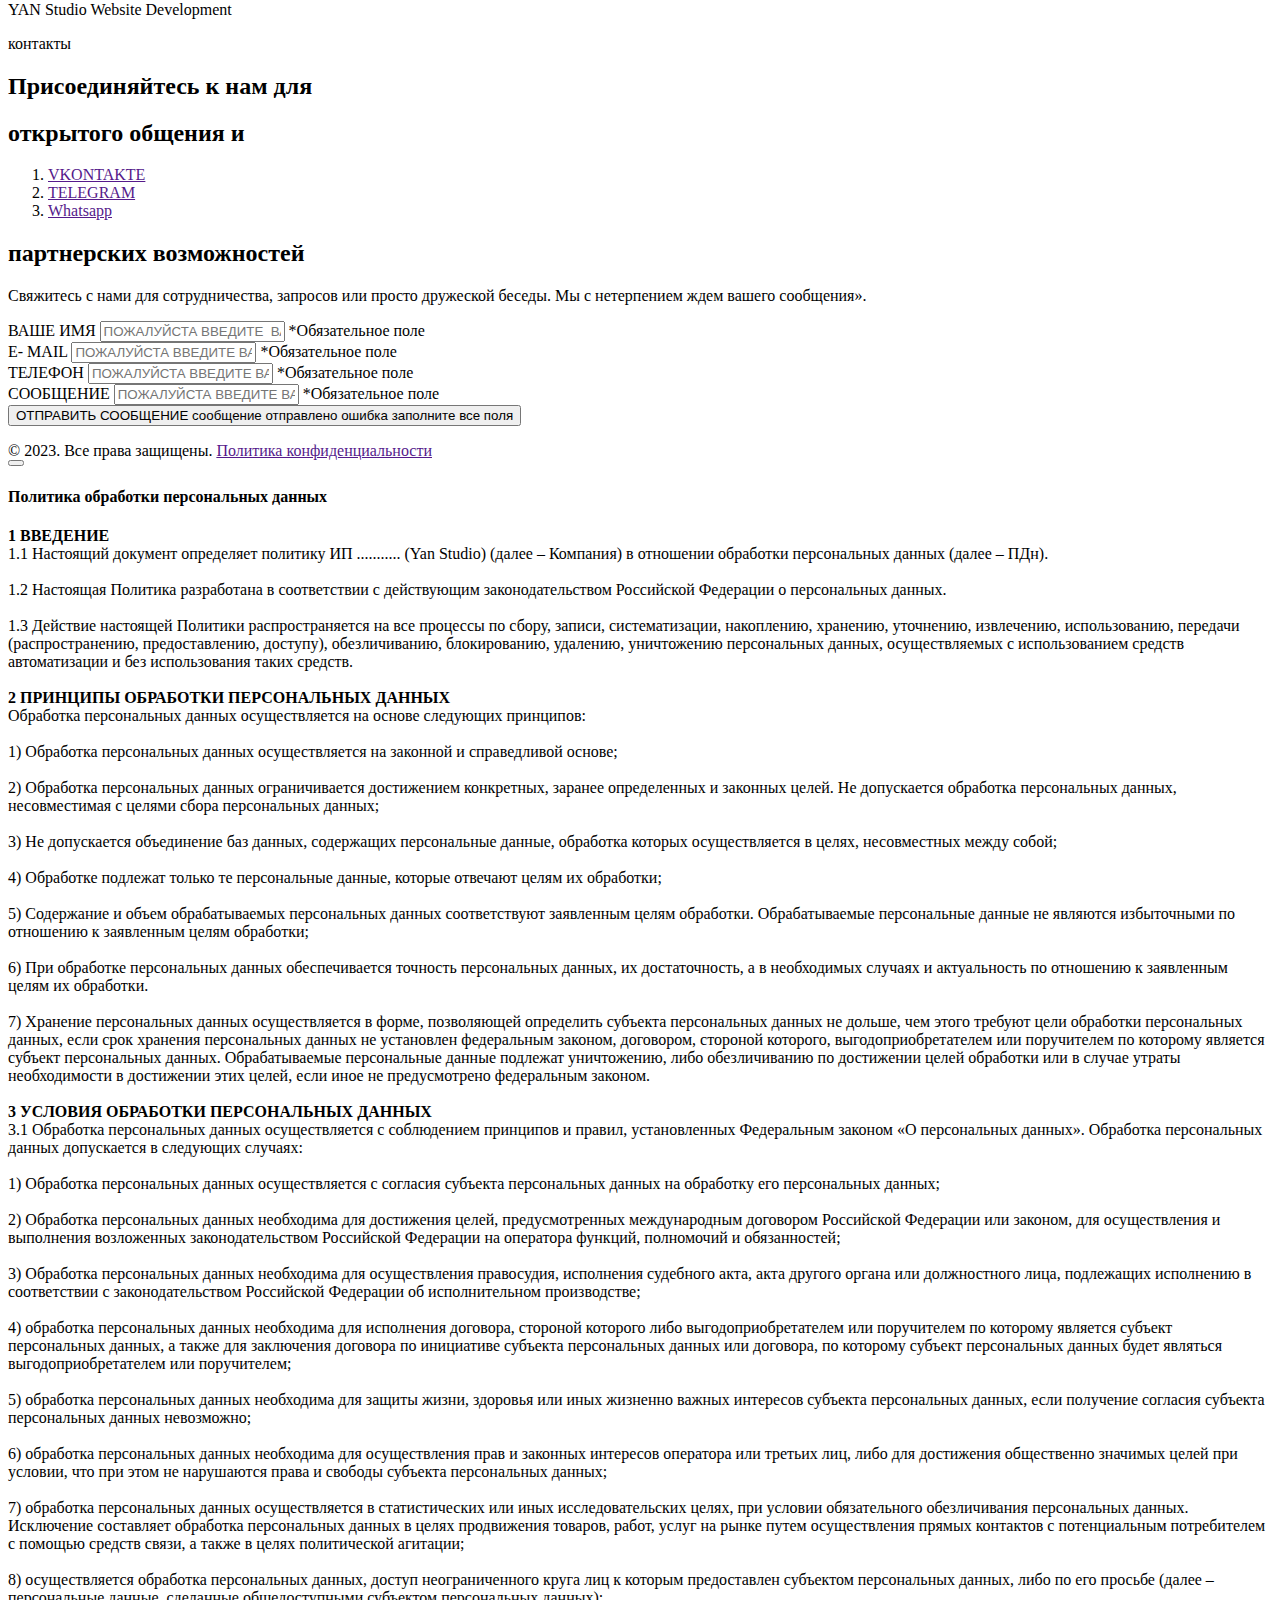
==== commit 2b2adf4b: "only copyright is left" ====
--- a/src/index.html
+++ b/src/index.html
@@ -1,6 +1,8 @@
 @@include('./html/head.html')
 
 <body class="_noscroll home-page">
+    <div class="custom-cursor"></div>
+
     @@include('./html/loading.html')
     @@include('./html/header.html')
 
@@ -16,7 +18,7 @@
                             <span><i>виртуальнуй мир</i></span>
                         </h1>
                         <div class="home__email-horizontal">
-                            <span>studio.yan@mail.ru</span>
+                            <span class="cursor-links">studio.yan@mail.ru</span>
                         </div>
 
                     </div>
@@ -84,6 +86,60 @@
                                 <img src="img/svg/Arrow 1.svg" alt="">
 
                             </p>
+                        </div>
+                    </div>
+                </div>
+            </div>
+        </section>
+
+        <section class="about-us">
+            <div class="wrapper">
+
+                <div class="content">
+                    <div class="content__body">
+                        <div class="content__left person">
+                            <div class="content__left-block person__block">
+                                <div class="content__right-img person__block-img"></div>
+                                <div class="content__left-media person__block-media">
+                                    <ol>
+                                        <li class="cursor-links"><a href=""></a> VK</li>
+                                        <li class="cursor-links"><a href=""></a> TG</li>
+                                        <li class="cursor-links"><a href=""></a> @M</li>
+                                    </ol>
+                                </div>
+                                <div class="content__left-info person__block-info">
+                                    <h3 class="person__block-name">EREM VARDANYAN</h3>
+                                    <p class="sub-name">lorem lorem lorem</p>
+                                    <div class="bar"></div>
+                                </div>
+                            </div>
+
+                        </div>
+                        <div class="content__center">
+                            <div class="content__top">
+                                <div class="content__top-logo ">YAN<span>STUDIO</span></div>
+                                <div class="content__top-year ">2023</div>
+                            </div>
+                            <div class="content__overlay-text">ОНЛАЙН • СТУДИЯ • ПРОГРАММИРОВАНЯ</div>
+                        </div>
+                        <div class="content__right person">
+                            <div class="content__right-block person__block">
+                                <div class="content__right-img person__block-img"></div>
+
+                                <div class="content__right-media person__block-media">
+                                    <ol>
+                                        <li class="cursor-links"><a href=""></a> VK</li>
+                                        <li class="cursor-links"><a href=""></a> TG</li>
+                                        <li class="cursor-links"><a href=""></a> @M</li>
+                                    </ol>
+                                </div>
+                                <div class="content__right-info person__block-info">
+                                    <h3 class="person__block-name">GRIGOR VARDANYAN</h3>
+                                    <p class="sub-name">lorem lorem lorem</p>
+                                    <div class="bar"></div>
+                                </div>
+                            </div>
+
                         </div>
                     </div>
                 </div>
@@ -230,8 +286,7 @@
             </div>
         </section>
 
-
-        <section class="advantages">
+        <section id="advantages" class="advantages">
             <div class="advantages__container _container">
                 <div class="advantages__body">
                     <span class="small-title">ПРЕИМУЩЕСТВА</span>
@@ -349,7 +404,8 @@
                                     сильное присутствие в Интернете.
                                 </p>
 
-                                <a href="#contacts" class="link-btn list-animate animate-delay" data-delay="0.1">
+                                <a href="#contacts" class="link-btn list-animate animate-delay cursor-links"
+                                    data-delay="0.1">
                                     <span>Давайте поговорим</span>
                                     <label></label>
                                 </a>
@@ -387,12 +443,13 @@
                                     </h2>
 
                                     <ol class="contacts__socialmedia">
-                                        <li class=" list-animate animate-delay" data-delay="0.35"><a
+                                        <li class=" list-animate animate-delay cursor-links" data-delay="0.35"><a
                                                 href="">VKONTAKTE</a></li>
-                                        <li class=" list-animate animate-delay" data-delay="0.45"><a
+                                        <li class=" list-animate animate-delay cursor-links " data-delay="0.45"><a
                                                 href="">TELEGRAM</a>
                                         </li>
-                                        <li class=" list-animate animate-delay" data-delay="0.5"><a href="">Whatsapp</a>
+                                        <li class=" list-animate animate-delay cursor-links" data-delay="0.5"><a
+                                                href="">Whatsapp</a>
                                         </li>
                                     </ol>
 
@@ -407,9 +464,9 @@
                                     дружеской беседы. Мы с нетерпением ждем вашего сообщения».</p>
                                 <div>
                                     <ol class="contacts__socialmedia" style="display: none;">
-                                        <li><a href="">VKONTAKTE</a></li>
-                                        <li><a href="">TELEGRAM</a></li>
-                                        <li><a href="">Whatsapp</a></li>
+                                        <li class="cursor-links"><a href="">VKONTAKTE</a></li>
+                                        <li class="cursor-links"><a href="">TELEGRAM</a></li>
+                                        <li class="cursor-links"><a href="">Whatsapp</a></li>
                                     </ol>
                                 </div>
                             </div>
@@ -441,7 +498,7 @@
                                         name="msg"></input>
                                     <span>*Обязательное поле</span>
                                 </div>
-                                <div class="list-animate animate-delay" data-delay="0.3">
+                                <div class="list-animate animate-delay cursor-links" data-delay="0.3">
                                     <button type="submit">
                                         <label>ОТПРАВИТЬ СООБЩЕНИЕ</label>
                                         <span class="sent">сообщение отправлено</span>
@@ -455,8 +512,8 @@
                         </div>
                     </div>
                     <div class="footer__bottom list-animate animate-delay" data-delay="0.3">
-                        <span class="">© 2023. Все права защищены.</span>
-                        <a id="privacy" class="" href="">
+                        <span class="cursor-links">© 2023. Все права защищены.</span>
+                        <a id="privacy" class="cursor-links" href="">
                             Политика конфиденциальности
                         </a>
                     </div>
@@ -465,6 +522,349 @@
         </section>
     </footer>
 
+    <div class="popup__privacy">
+
+        <div class="popup__privacy-body">
+            <button class="popup__privacy-close">
+                <svg viewBox="0 0 32 32" fill="none">
+                    <path d="M1 31L31 1M31 31L1 1" stroke-linecap="round" stroke-linejoin="round" />
+                </svg>
+            </button>
+            <div class="popup__privacy-content">
+                <h4>Политика обработки персональных данных</h4>
+                <strong>1 ВВЕДЕНИЕ</strong>
+                <br>
+                1.1 Настоящий документ определяет политику ИП ........... (Yan Studio) (далее – Компания) в
+                отношении
+                обработки
+                персональных данных (далее – ПДн).
+                <br><br>
+                1.2 Настоящая Политика разработана в соответствии с действующим законодательством Российской
+                Федерации о
+                персональных
+                данных.
+                <br><br>
+                1.3 Действие настоящей Политики распространяется на все процессы по сбору, записи, систематизации,
+                накоплению,
+                хранению,
+                уточнению, извлечению, использованию, передачи (распространению, предоставлению, доступу),
+                обезличиванию,
+                блокированию,
+                удалению, уничтожению персональных данных, осуществляемых с использованием средств автоматизации и
+                без
+                использования
+                таких средств.
+                <br><br>
+                <strong>
+                    2 ПРИНЦИПЫ ОБРАБОТКИ ПЕРСОНАЛЬНЫХ ДАННЫХ
+                </strong>
+                <br>
+                Обработка персональных данных осуществляется на основе следующих принципов:
+                <br><br>
+                1) Обработка персональных данных осуществляется на законной и справедливой основе;
+                <br><br>
+                2) Обработка персональных данных ограничивается достижением конкретных, заранее определенных и
+                законных целей.
+                Не
+                допускается обработка персональных данных, несовместимая с целями сбора персональных данных;
+                <br><br>
+                3) Не допускается объединение баз данных, содержащих персональные данные, обработка которых
+                осуществляется в
+                целях,
+                несовместных между собой;
+                <br><br>
+                4) Обработке подлежат только те персональные данные, которые отвечают целям их обработки;
+                <br><br>
+                5) Содержание и объем обрабатываемых персональных данных соответствуют заявленным целям обработки.
+                Обрабатываемые
+                персональные данные не являются избыточными по отношению к заявленным целям обработки;
+                <br><br>
+                6) При обработке персональных данных обеспечивается точность персональных данных, их достаточность,
+                а в
+                необходимых
+                случаях и актуальность по отношению к заявленным целям их обработки.
+                <br><br>
+                7) Хранение персональных данных осуществляется в форме, позволяющей определить субъекта персональных
+                данных не
+                дольше,
+                чем этого требуют цели обработки персональных данных, если срок хранения персональных данных не
+                установлен
+                федеральным
+                законом, договором, стороной которого, выгодоприобретателем или поручителем по которому является
+                субъект
+                персональных
+                данных. Обрабатываемые персональные данные подлежат уничтожению, либо обезличиванию по достижении
+                целей
+                обработки или в
+                случае утраты необходимости в достижении этих целей, если иное не предусмотрено федеральным законом.
+                <br><br>
+                <strong>
+                    3 УСЛОВИЯ ОБРАБОТКИ ПЕРСОНАЛЬНЫХ ДАННЫХ
+                </strong>
+                <br>
+                3.1 Обработка персональных данных осуществляется с соблюдением принципов и правил, установленных
+                Федеральным
+                законом «О
+                персональных данных». Обработка персональных данных допускается в следующих случаях:
+                <br><br>
+                1) Обработка персональных данных осуществляется с согласия субъекта персональных данных на обработку
+                его
+                персональных
+                данных;
+                <br><br>
+                2) Обработка персональных данных необходима для достижения целей, предусмотренных международным
+                договором
+                Российской
+                Федерации или законом, для осуществления и выполнения возложенных законодательством Российской
+                Федерации на
+                оператора
+                функций, полномочий и обязанностей;<br><br>
+                3) Обработка персональных данных необходима для осуществления правосудия, исполнения судебного акта,
+                акта
+                другого органа
+                или должностного лица, подлежащих исполнению в соответствии с законодательством Российской Федерации
+                об
+                исполнительном
+                производстве;<br><br>
+                4) обработка персональных данных необходима для исполнения договора, стороной которого либо
+                выгодоприобретателем
+                или
+                поручителем по которому является субъект персональных данных, а также для заключения договора по
+                инициативе
+                субъекта
+                персональных данных или договора, по которому субъект персональных данных будет являться
+                выгодоприобретателем
+                или
+                поручителем;<br><br>
+                5) обработка персональных данных необходима для защиты жизни, здоровья или иных жизненно важных
+                интересов
+                субъекта
+                персональных данных, если получение согласия субъекта персональных данных невозможно;<br><br>
+                6) обработка персональных данных необходима для осуществления прав и законных интересов оператора
+                или третьих
+                лиц, либо
+                для достижения общественно значимых целей при условии, что при этом не нарушаются права и свободы
+                субъекта
+                персональных
+                данных;<br><br>
+                7) обработка персональных данных осуществляется в статистических или иных исследовательских целях,
+                при условии
+                обязательного обезличивания персональных данных. Исключение составляет обработка персональных данных
+                в целях
+                продвижения
+                товаров, работ, услуг на рынке путем осуществления прямых контактов с потенциальным потребителем с
+                помощью
+                средств
+                связи, а также в целях политической агитации;<br><br>
+                8) осуществляется обработка персональных данных, доступ неограниченного круга лиц к которым
+                предоставлен
+                субъектом
+                персональных данных, либо по его просьбе (далее – персональные данные, сделанные общедоступными
+                субъектом
+                персональных
+                данных);<br><br>
+                9) осуществляется обработка персональных данных, подлежащих опубликованию или обязательному
+                раскрытию в соответствии с
+                федеральным законом.<br><br>
+                3.2 Компания может включать персональные данные субъектов в общедоступные источники персональных
+                данных, при
+                этом
+                Компания берет письменное согласие субъекта на обработку его персональных данных.
+                3.3 Компания может осуществлять обработку специальных категорий персональных данных, касающихся
+                расовой,
+                национальной
+                принадлежности, состояния здоровья, при этом Компания обязуется брать письменное согласие субъекта
+                на обработку
+                его
+                персональных данных
+                3.4 Биометрические персональные данные (сведения, которые характеризуют физиологические и
+                биологические
+                особенности
+                человека, на основании которых можно установить его личность и которые используются оператором для
+                установления
+                личности
+                субъекта персональных данных) в Компании не обрабатываются.
+                3.5 Компания не осуществляет трансграничную передачу персональных данных.
+                3.6 Принятие на основании исключительно автоматизированной обработки персональных данных решений,
+                порождающих
+                юридические последствия в отношении субъекта персональных данных или иным образом затрагивающих его
+                права и
+                законные
+                интересы, не осуществляется.
+                3.7 В условиях лицензии на осуществление деятельности Компании отсутствует запрет на передачу
+                персональных
+                данных
+                третьим лицам без согласия в письменной форме субъекта персональных данных.
+                3.8 При отсутствии необходимости письменного согласия субъекта на обработку его персональных данных
+                согласие
+                субъекта
+                может быть дано субъектом персональных данных или его представителем в любой позволяющей получить
+                факт его
+                получения
+                форме.
+                3.9 Компания вправе поручить обработку персональных данных другому лицу с согласия субъекта
+                персональных данных,
+                если
+                иное не предусмотрено федеральным законом, на основании заключаемого с этим лицом договора (далее –
+                поручение
+                оператора). При этом Компания в договоре обязует лицо, осуществляющее обработку персональных данных
+                по поручению
+                Компании, соблюдать принципы и правила обработки персональных данных, предусмотренные настоящим
+                Федеральным
+                законом.
+                3.10 В случае если Компания поручает обработку персональных данных другому лицу, ответственность
+                перед субъектом
+                персональных данных за действия указанного лица несет Компания. Лицо, осуществляющее обработку
+                персональных
+                данных по
+                поручению Компании, несет ответственность перед Компанией.
+                3.11 Компания обязуется и обязует иные лица, получившие доступ к персональным данным, не раскрывать
+                третьим
+                лицам и не
+                распространять персональные данные без согласия субъекта персональных данных, если иное не
+                предусмотрено
+                федеральным
+                законом.
+                <br><br>
+                <strong>4 ОБЯЗАННОСТИ КОМПАНИИ</strong>
+                <br>
+                В соответствии с требованиями Федерального закона № 152-ФЗ «О персональных данных» Компания обязана:
+                • Предоставлять субъекту персональных данных по его запросу информацию, касающуюся обработки его
+                персональных
+                данных,
+                либо на законных основаниях предоставить отказ.
+                • По требованию субъекта персональных данных уточнять обрабатываемые персональные данные,
+                блокировать или
+                удалять, если
+                персональных данных являются неполными, устаревшими, неточными, незаконно полученными или не
+                являются
+                необходимыми для
+                заявленной цели обработки.
+                • Вести Журнал учета обращений субъектов персональных данных, в котором должны фиксироваться запросы
+                субъектов
+                персональных данных на получение персональных данных, а также факты предоставления персональных
+                данных по этим
+                запросам.
+                • Уведомлять субъекта персональных данных об обработке персональных данных в том случае, если
+                персональные
+                данные были
+                получены не от субъекта персональных данных. Исключение составляют следующие случаи:
+                1. Субъект ПДн уведомлен об осуществлении обработки его ПДн соответствующим оператором;
+                2. ПДн получены Компанией на основании федерального закона или в связи с исполнением договора,
+                стороной которого
+                либо
+                выгодоприобретателем или поручителем по которому является субъект ПДн;
+                3. ПДн сделаны общедоступными субъектом ПДн или получены из общедоступного источника;
+                4. Компания осуществляет обработку ПД для статистических или иных исследовательских целей, для
+                осуществления
+                профессиональной деятельности журналиста либо научной, литературной или иной творческой
+                деятельности, если при
+                этом не
+                нарушаются права и законные интересы субъекта ПДн;
+                5. Предоставление субъекту ПД сведений, содержащихся в Уведомлении об обработке ПД нарушает права и
+                законные
+                интересы
+                третьих лиц.
+                • В случае достижения цели обработки персональных данных незамедлительно прекратить обработку
+                персональных
+                данных и
+                уничтожить соответствующие персональные данные в срок, не превышающий тридцати дней с даты
+                достижения цели
+                обработки
+                персональных данных, если иное не предусмотрено договором, стороной которого, выгодоприобретателем
+                или
+                поручителем по
+                которому является субъект персональных данных, иным соглашением между Компанией и субъектом
+                персональных данных
+                либо
+                если Компания не вправе осуществлять обработку персональных данных без согласия субъекта
+                персональных данных на
+                основаниях, предусмотренных №152-ФЗ «О персональных данных» или другими федеральными законами.
+                • В случае отзыва субъектом персональных данных согласия на обработку своих персональных данных
+                прекратить
+                обработку
+                персональных данных и уничтожить персональные данные в срок, не превышающий тридцати дней с даты
+                поступления
+                указанного
+                отзыва, если иное не предусмотрено соглашением между Компанией и субъектом персональных данных. Об
+                уничтожении
+                персональных данных Компания обязана уведомить субъекта персональных данных.
+                • В случае поступления требования субъекта о прекращении обработки персональных данных в целях
+                продвижения
+                товаров,
+                работ, услуг на рынке немедленно прекратить обработку персональных данных.
+                <br><br>
+                <strong>
+                    5 МЕРЫ ПО ОБЕСПЕЧЕНИЮ БЕЗОПАСНОСТИ ПЕРСОНАЛЬНЫХ ДАННЫХ ПРИ ИХ ОБРАБОТКЕ
+                </strong>
+                <br>
+                5.1 При обработке персональных данных Компания принимает необходимые правовые, организационные и
+                технические
+                меры для
+                защиты персональных данных от неправомерного или случайного доступа к ним, уничтожения, изменения,
+                блокирования,
+                копирования, предоставления, распространения персональных данных, а также от иных неправомерных
+                действий в
+                отношении
+                персональных данных.
+                5.2 Обеспечение безопасности персональных данных достигается, в частности:
+                • определением угроз безопасности персональных данных при их обработке в информационных системах
+                персональных
+                данных;
+                • применением организационных и технических мер по обеспечению безопасности персональных данных при
+                их обработке
+                в
+                информационных системах персональных данных, необходимых для выполнения требований к защите
+                персональных данных,
+                исполнение которых обеспечивает установленные Правительством Российской Федерации уровни
+                защищенности
+                персональных
+                данных;
+                • применением прошедших в установленном порядке процедуру оценки соответствия средств защиты
+                информации;
+                • оценкой эффективности принимаемых мер по обеспечению безопасности персональных данных до ввода в
+                эксплуатацию
+                информационной системы персональных данных;
+                • учетом машинных носителей персональных данных;
+                • обнаружением фактов несанкционированного доступа к персональным данным и принятием мер;
+                • восстановлением персональных данных, модифицированных или уничтоженных вследствие
+                несанкционированного доступа
+                к ним;
+                • установлением правил доступа к персональным данным, обрабатываемым в информационной системе
+                персональных
+                данных, а
+                также обеспечением регистрации и учета всех действий, совершаемых с персональными данными в
+                информационной
+                системе
+                персональных данных;
+                • контролем за принимаемыми мерами по обеспечению безопасности персональных данных и уровня
+                защищенности
+                информационных
+                систем персональных данных.
+                <br><br>
+
+                <strong>
+                    Правовая информация
+                </strong>
+                <br><br>
+                Обращаем ваше внимание на то, что данный интернет-сайт носит исключительно информационный характер,
+                вся
+                информация носит
+                ознакомительный характер и ни при каких условиях не является публичной офертой, определяемой
+                положениями Статьи
+                437
+                Гражданского кодекса РФ.
+                <br><br>
+                Владелец сайта оставляет за собой право в любое время без специального уведомления вносить
+                изменения, удалять,
+                исправлять, дополнять, либо любым иным способом обновлять информацию, размещенную во всех разделах
+                данного
+                сайта.
+
+            </div>
+        </div>
+    </div>
+
     <script src="js/app.min.js"></script>
 </body>
 
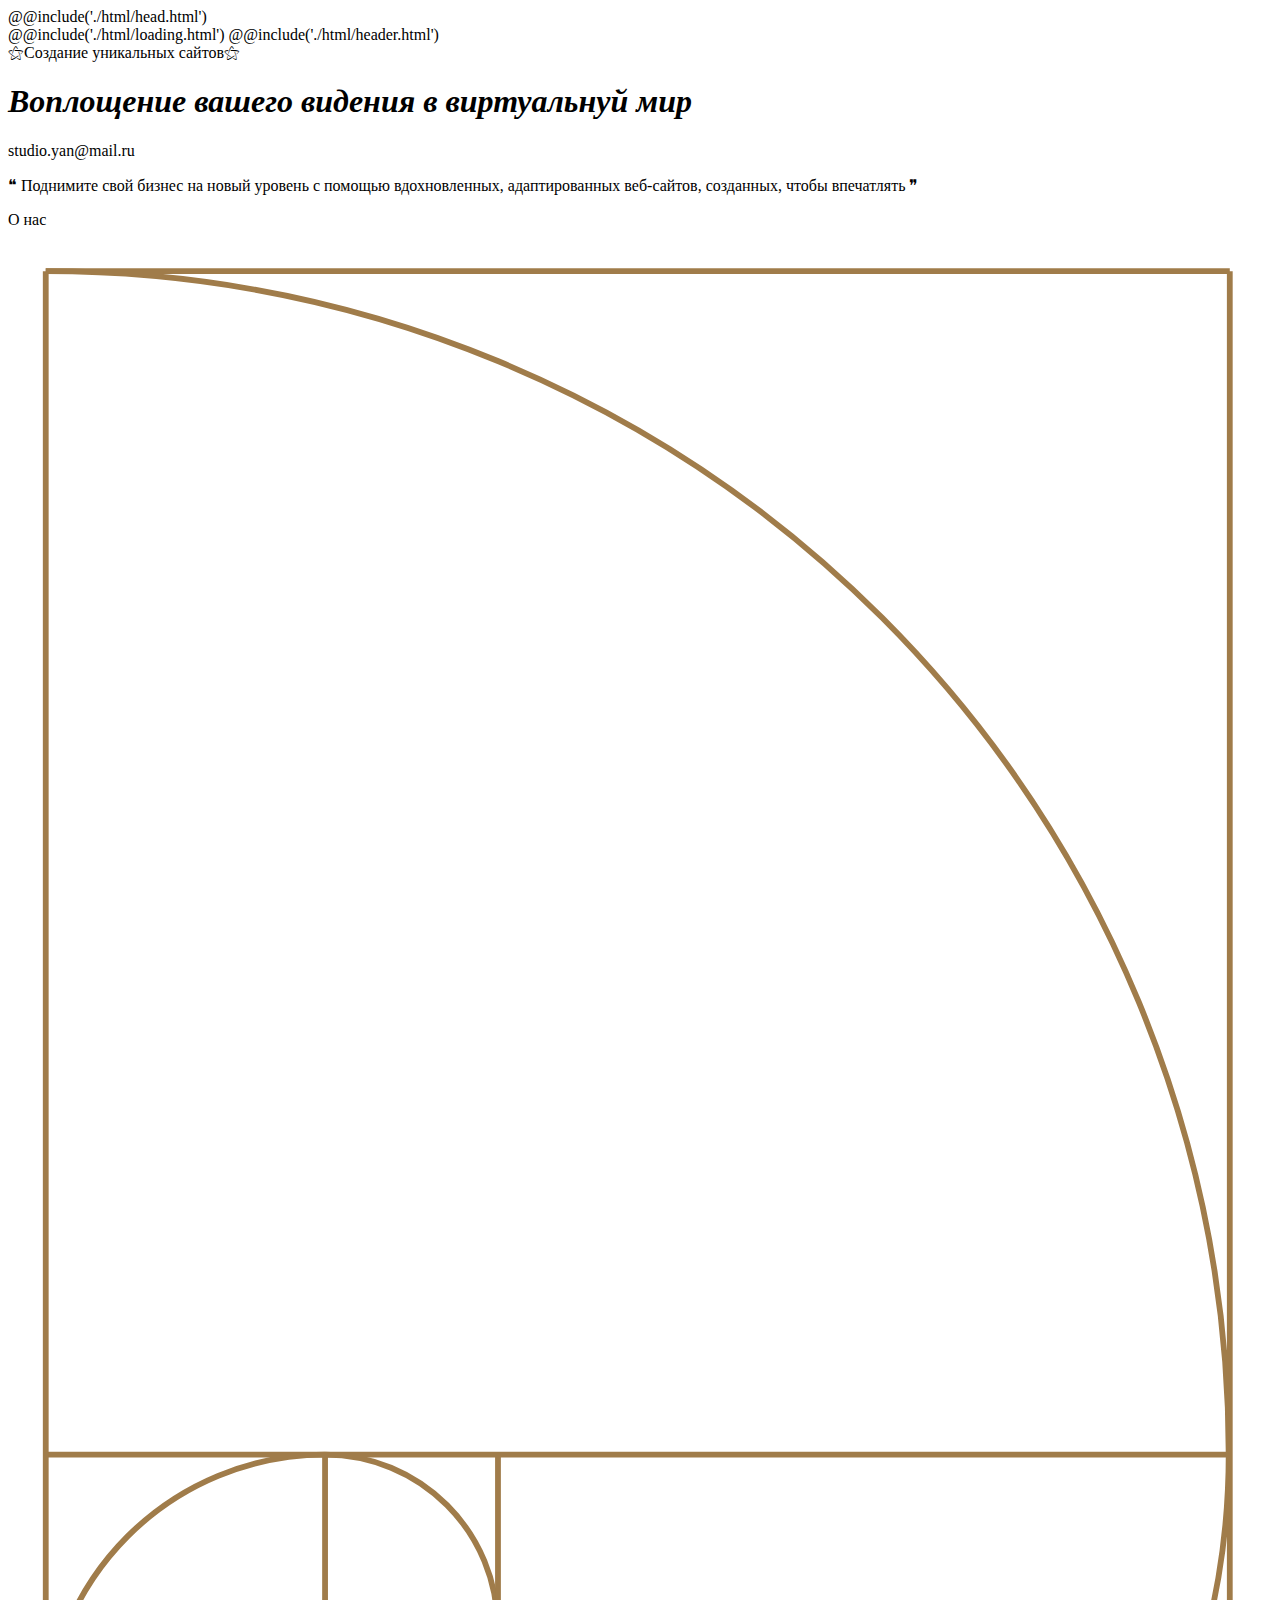
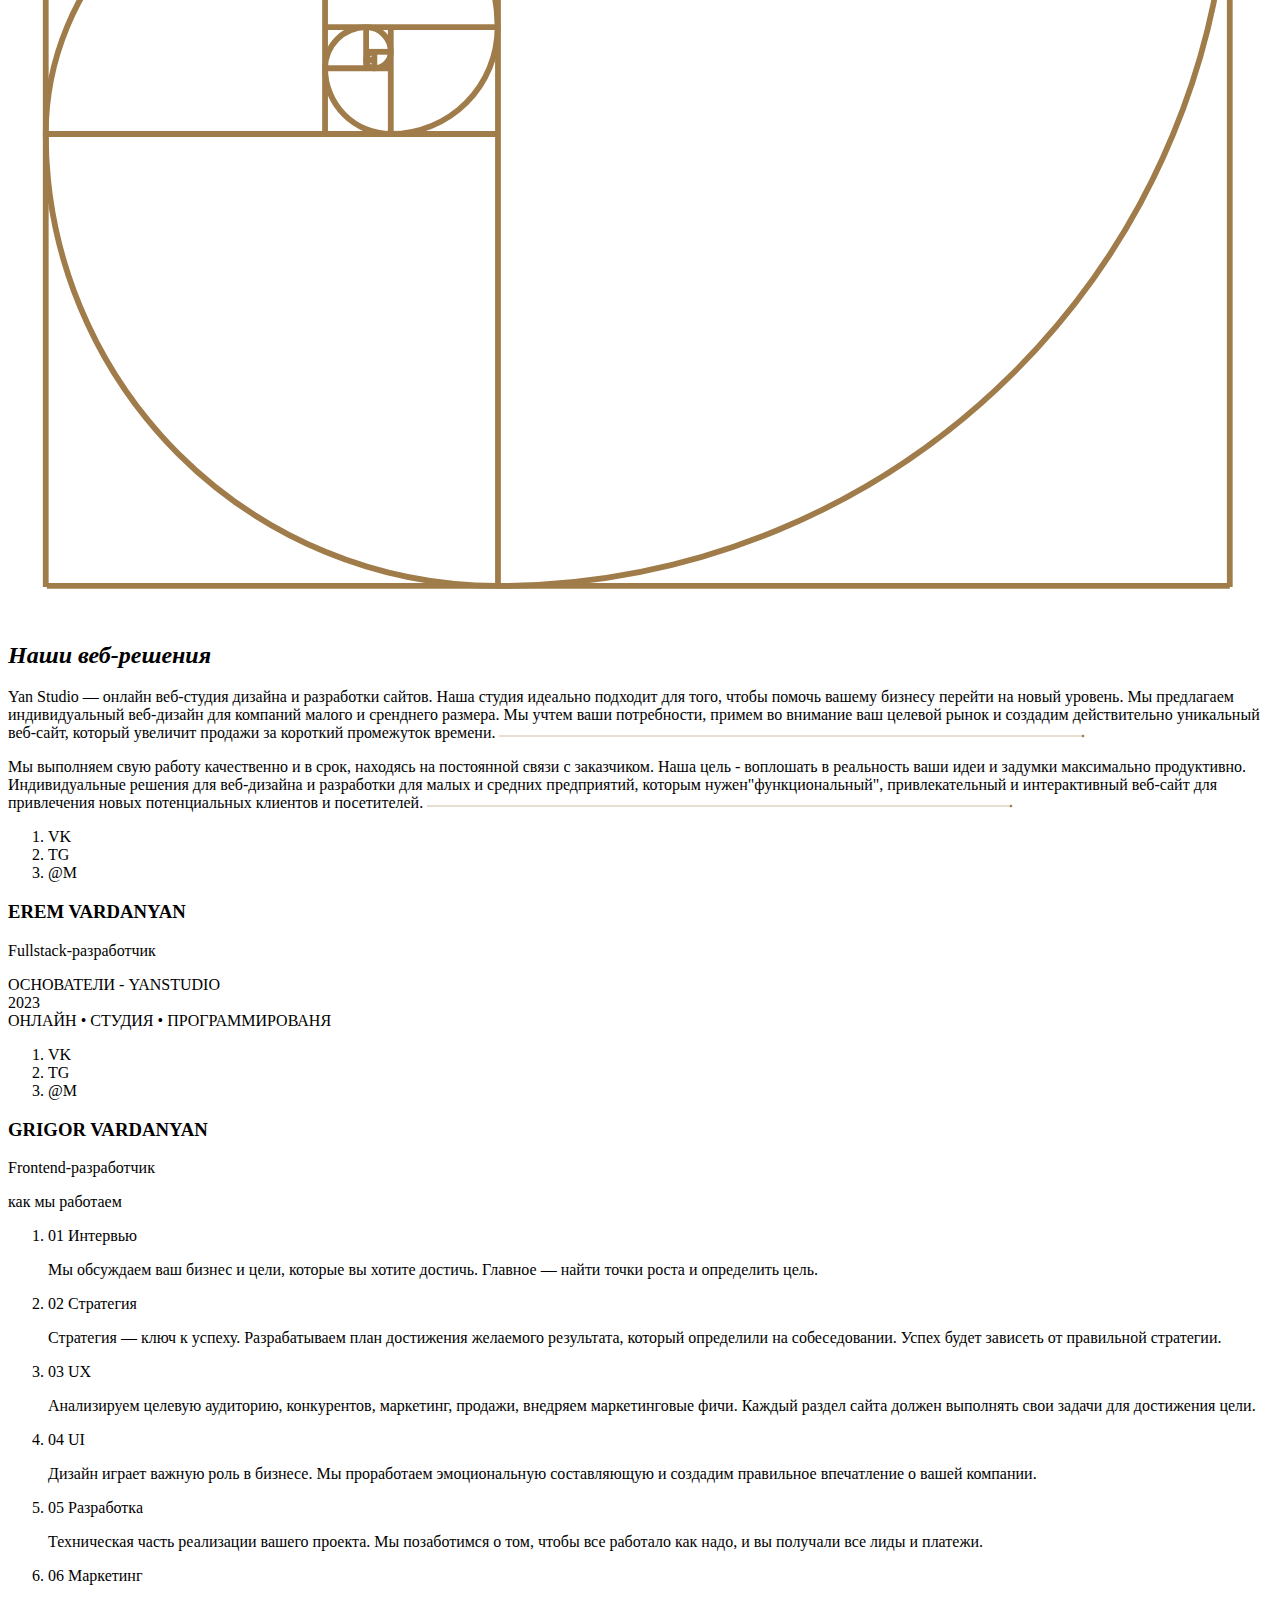
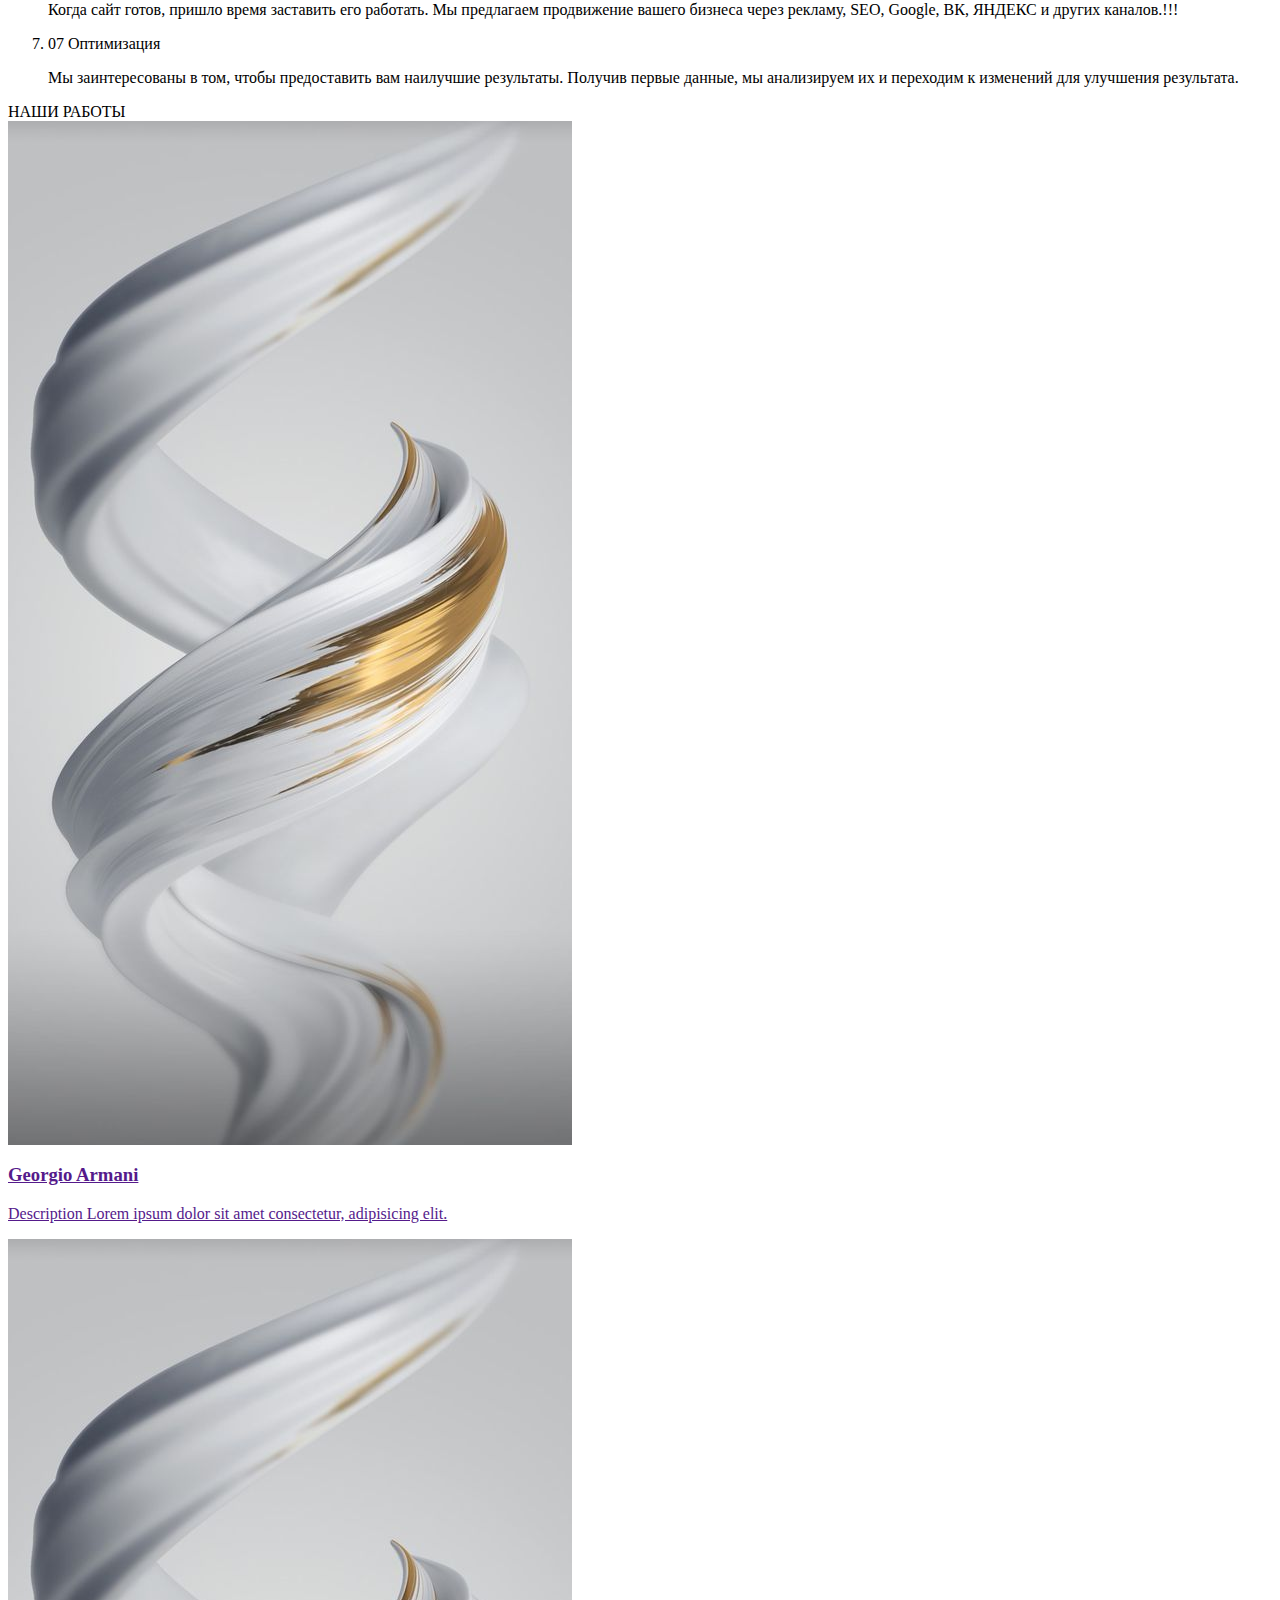
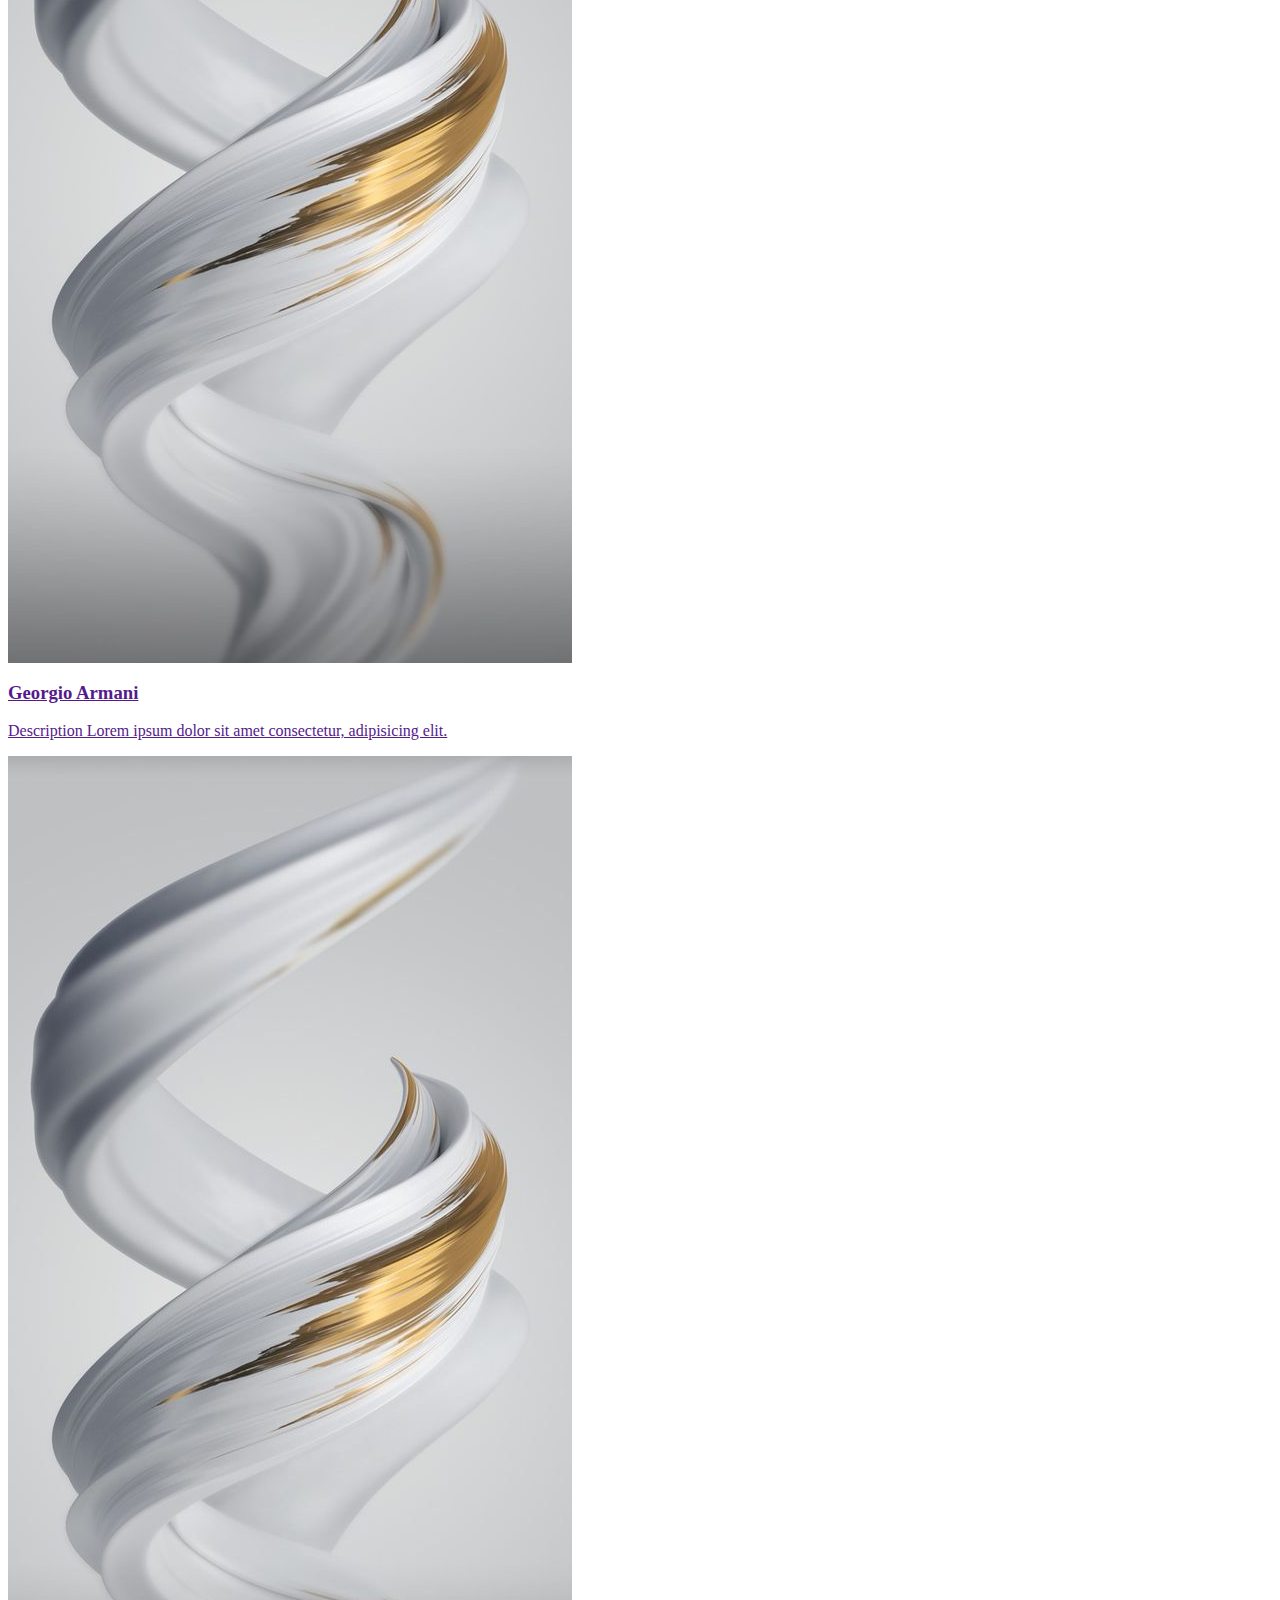
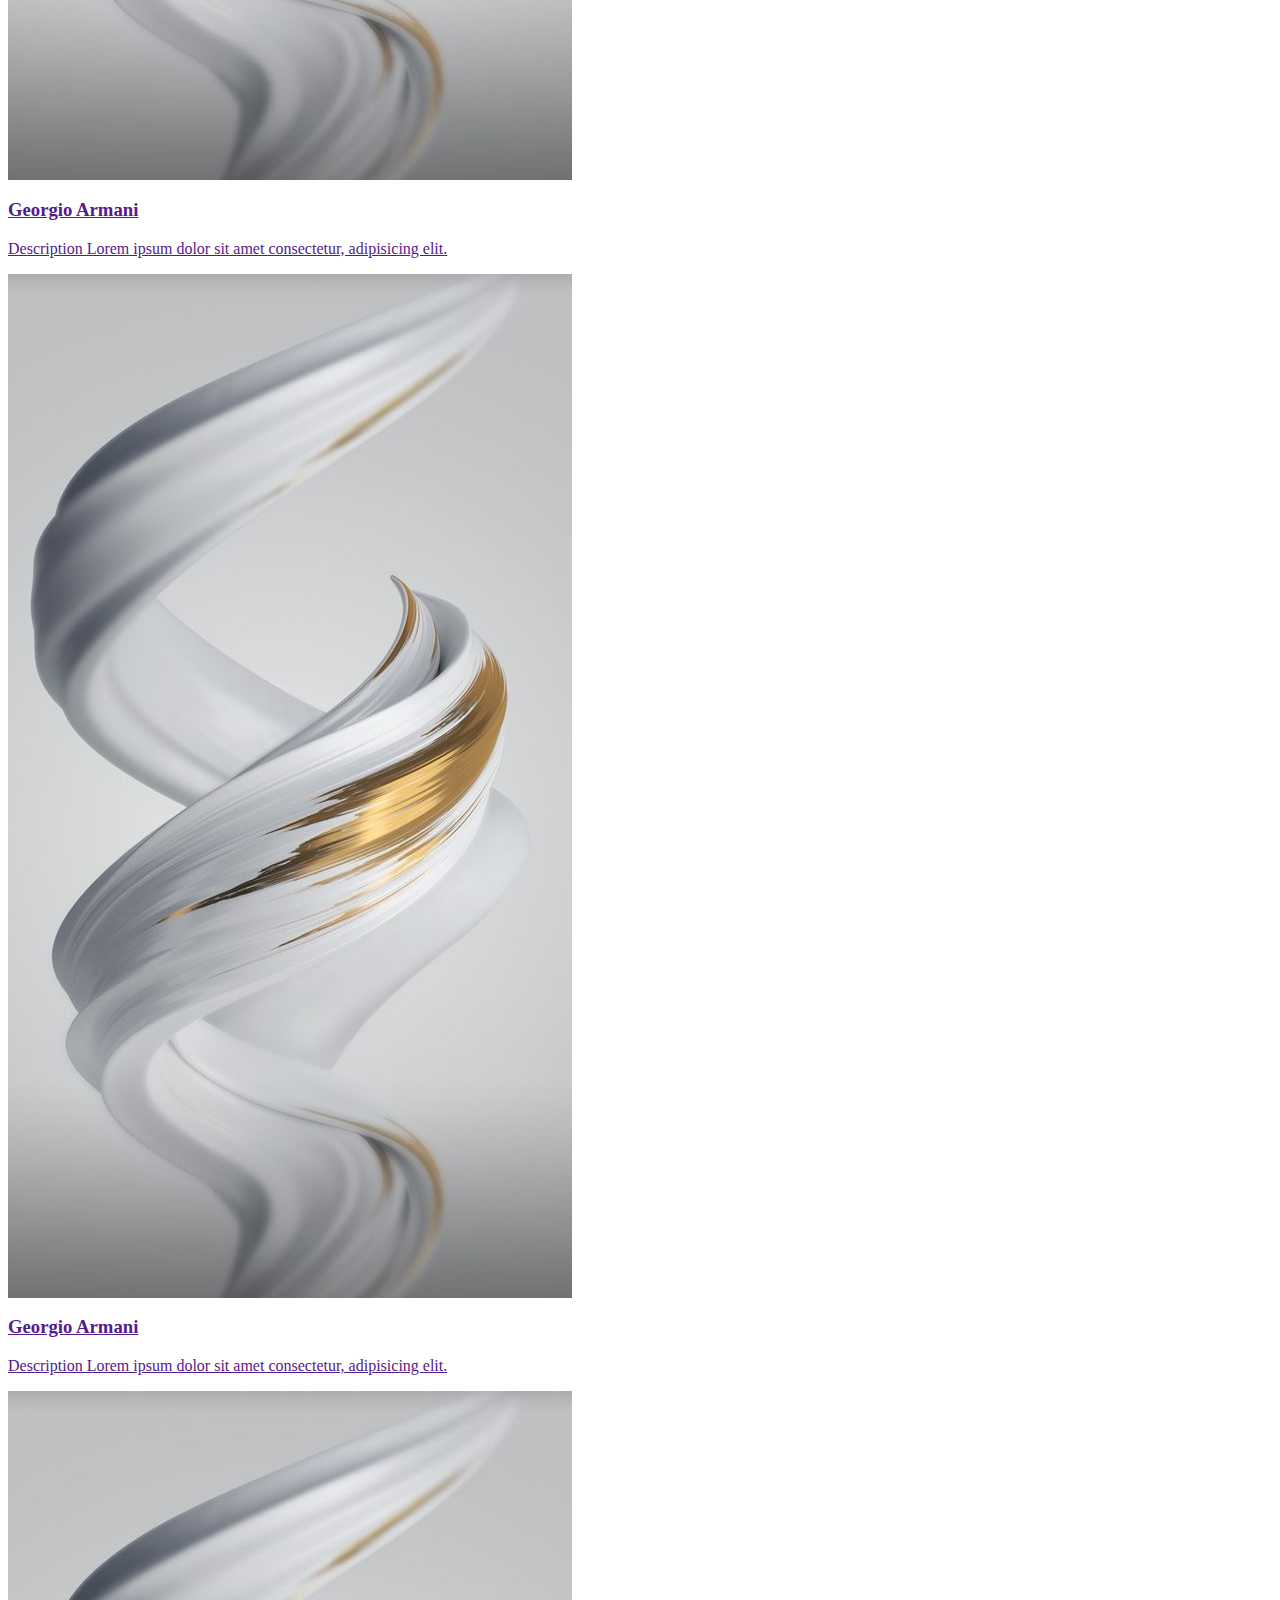
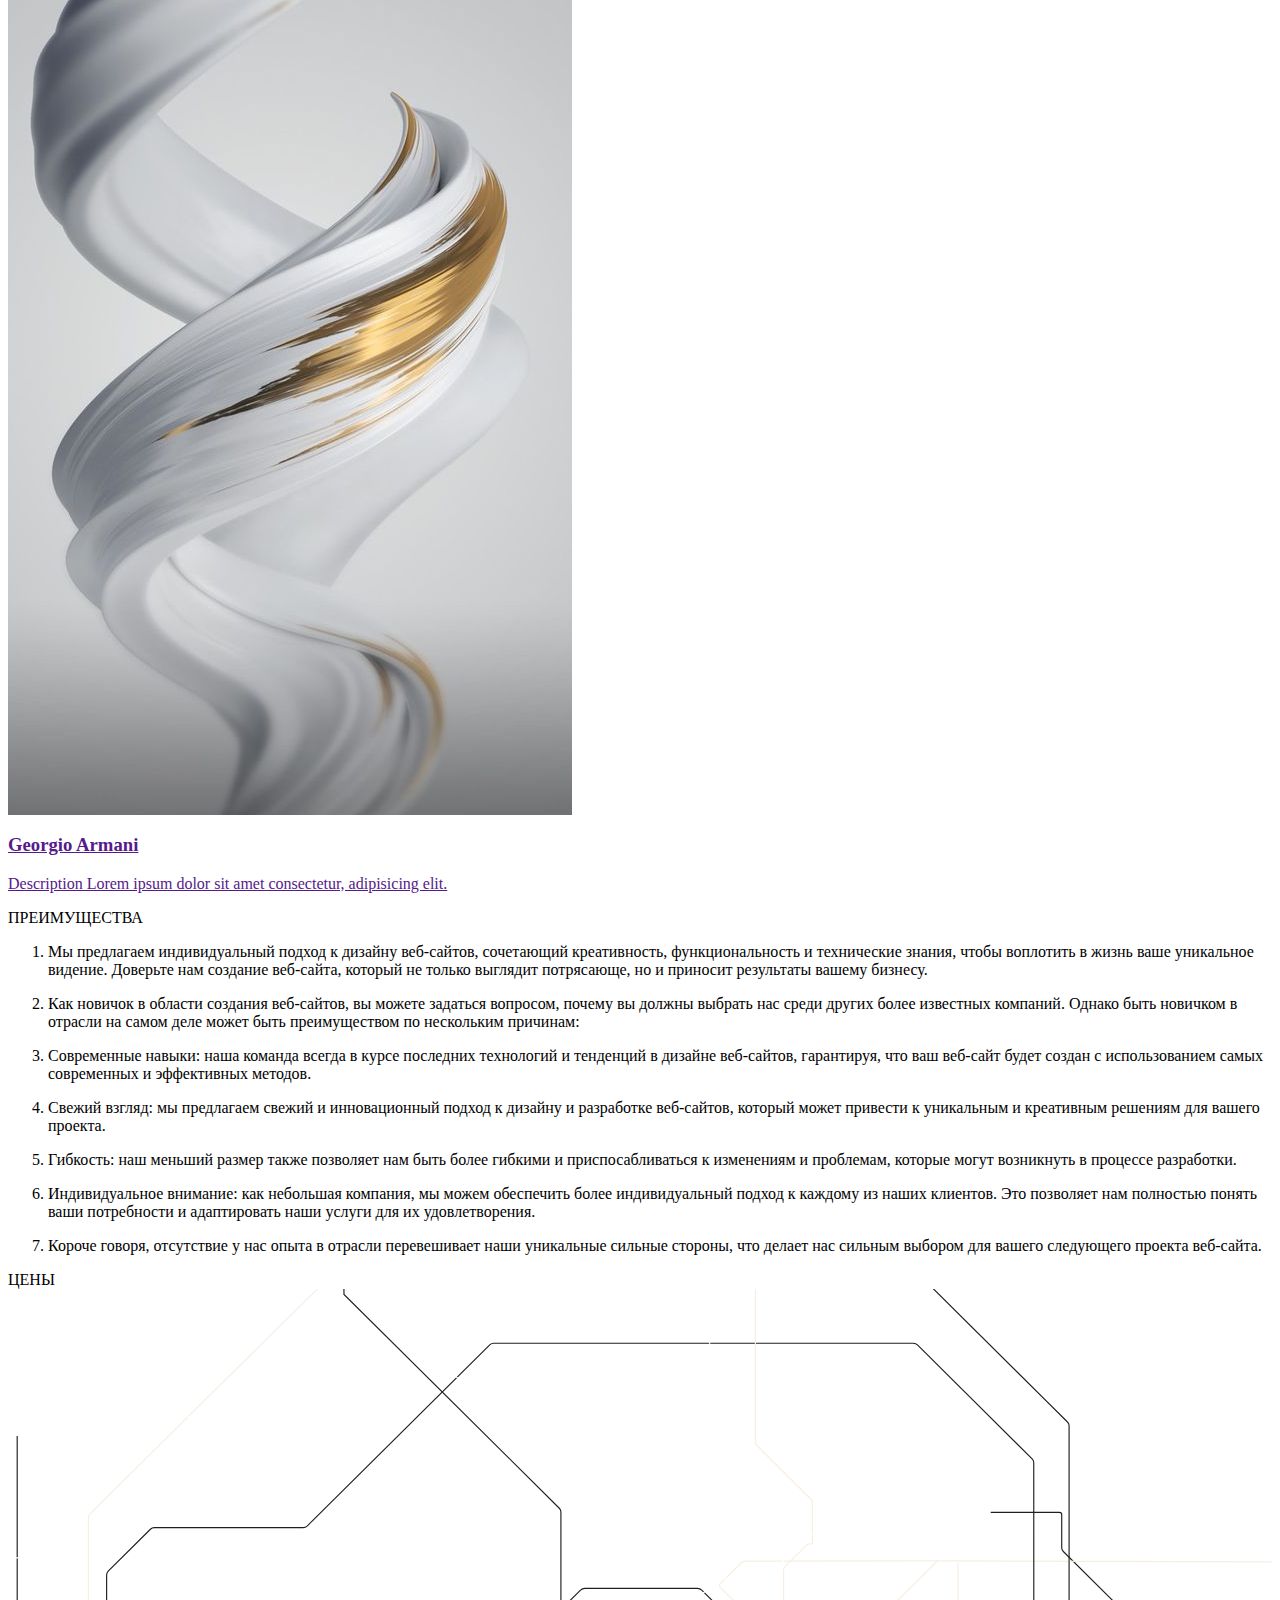
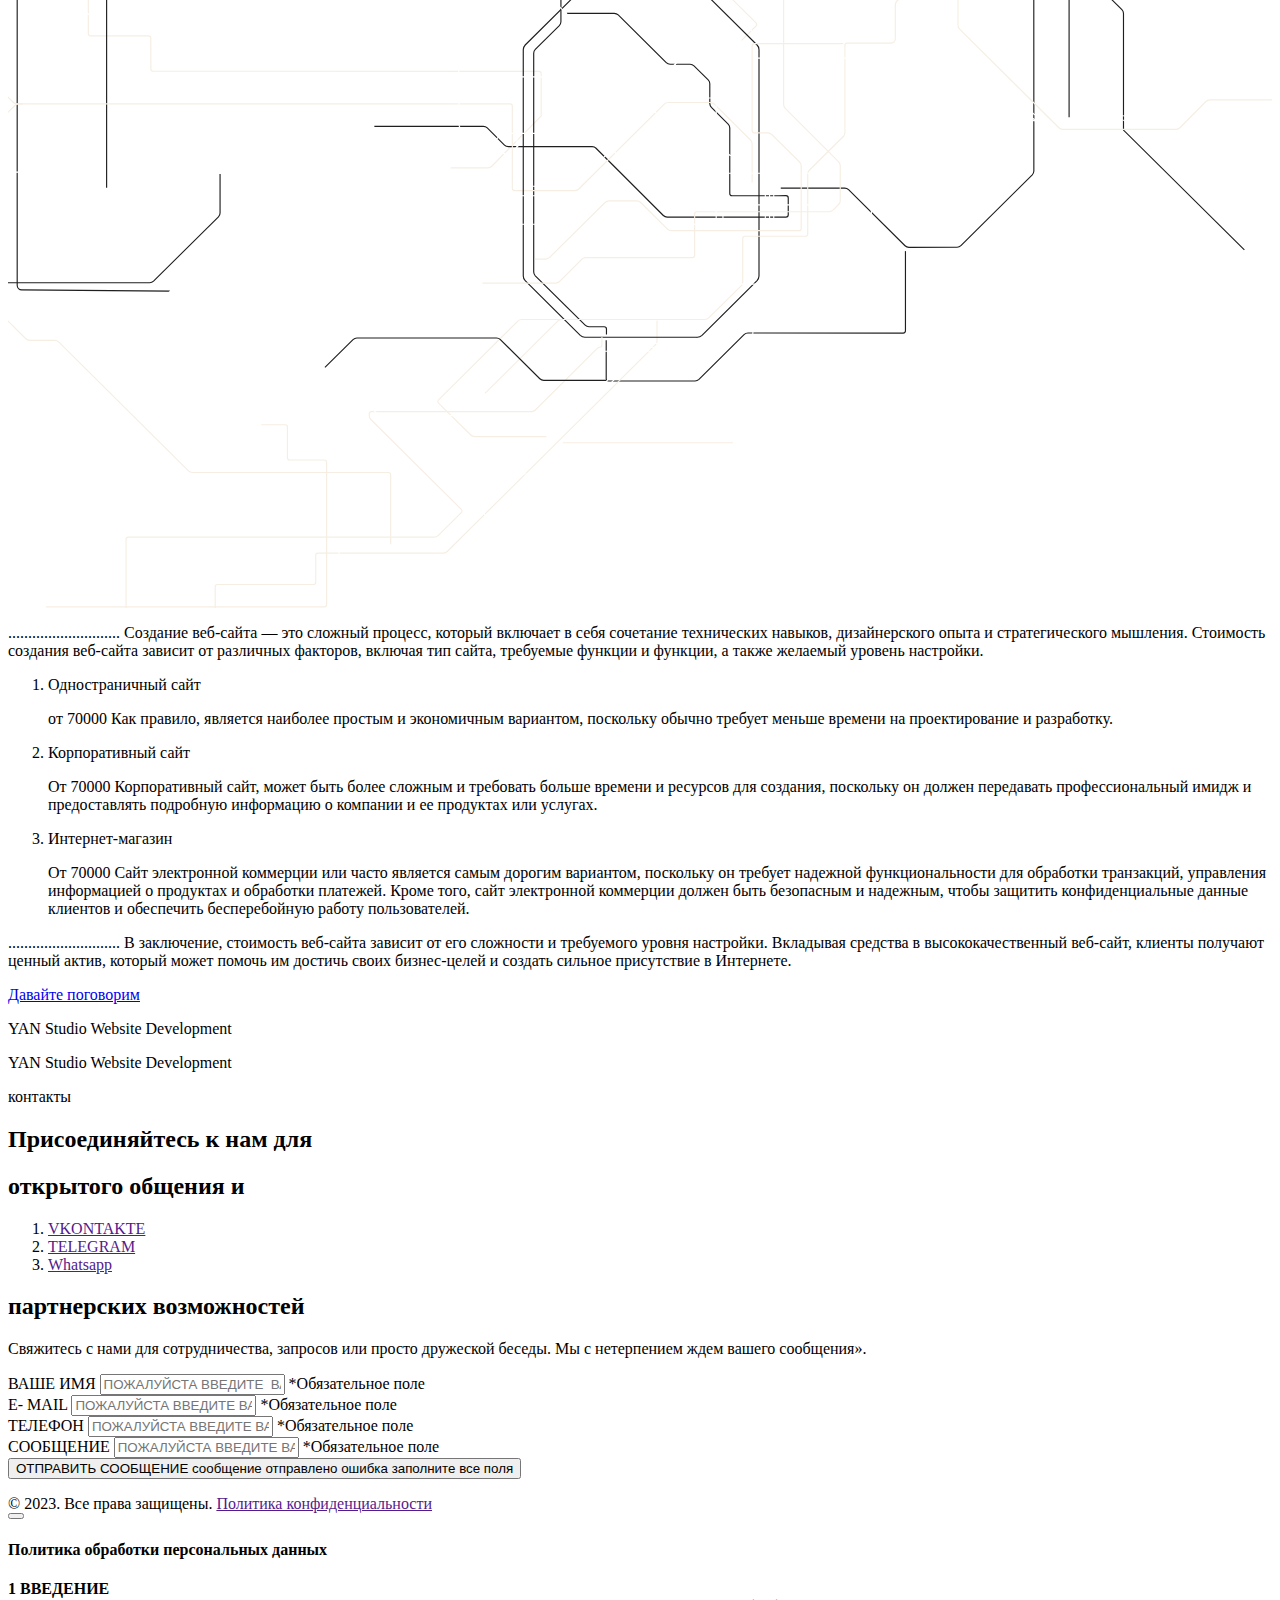
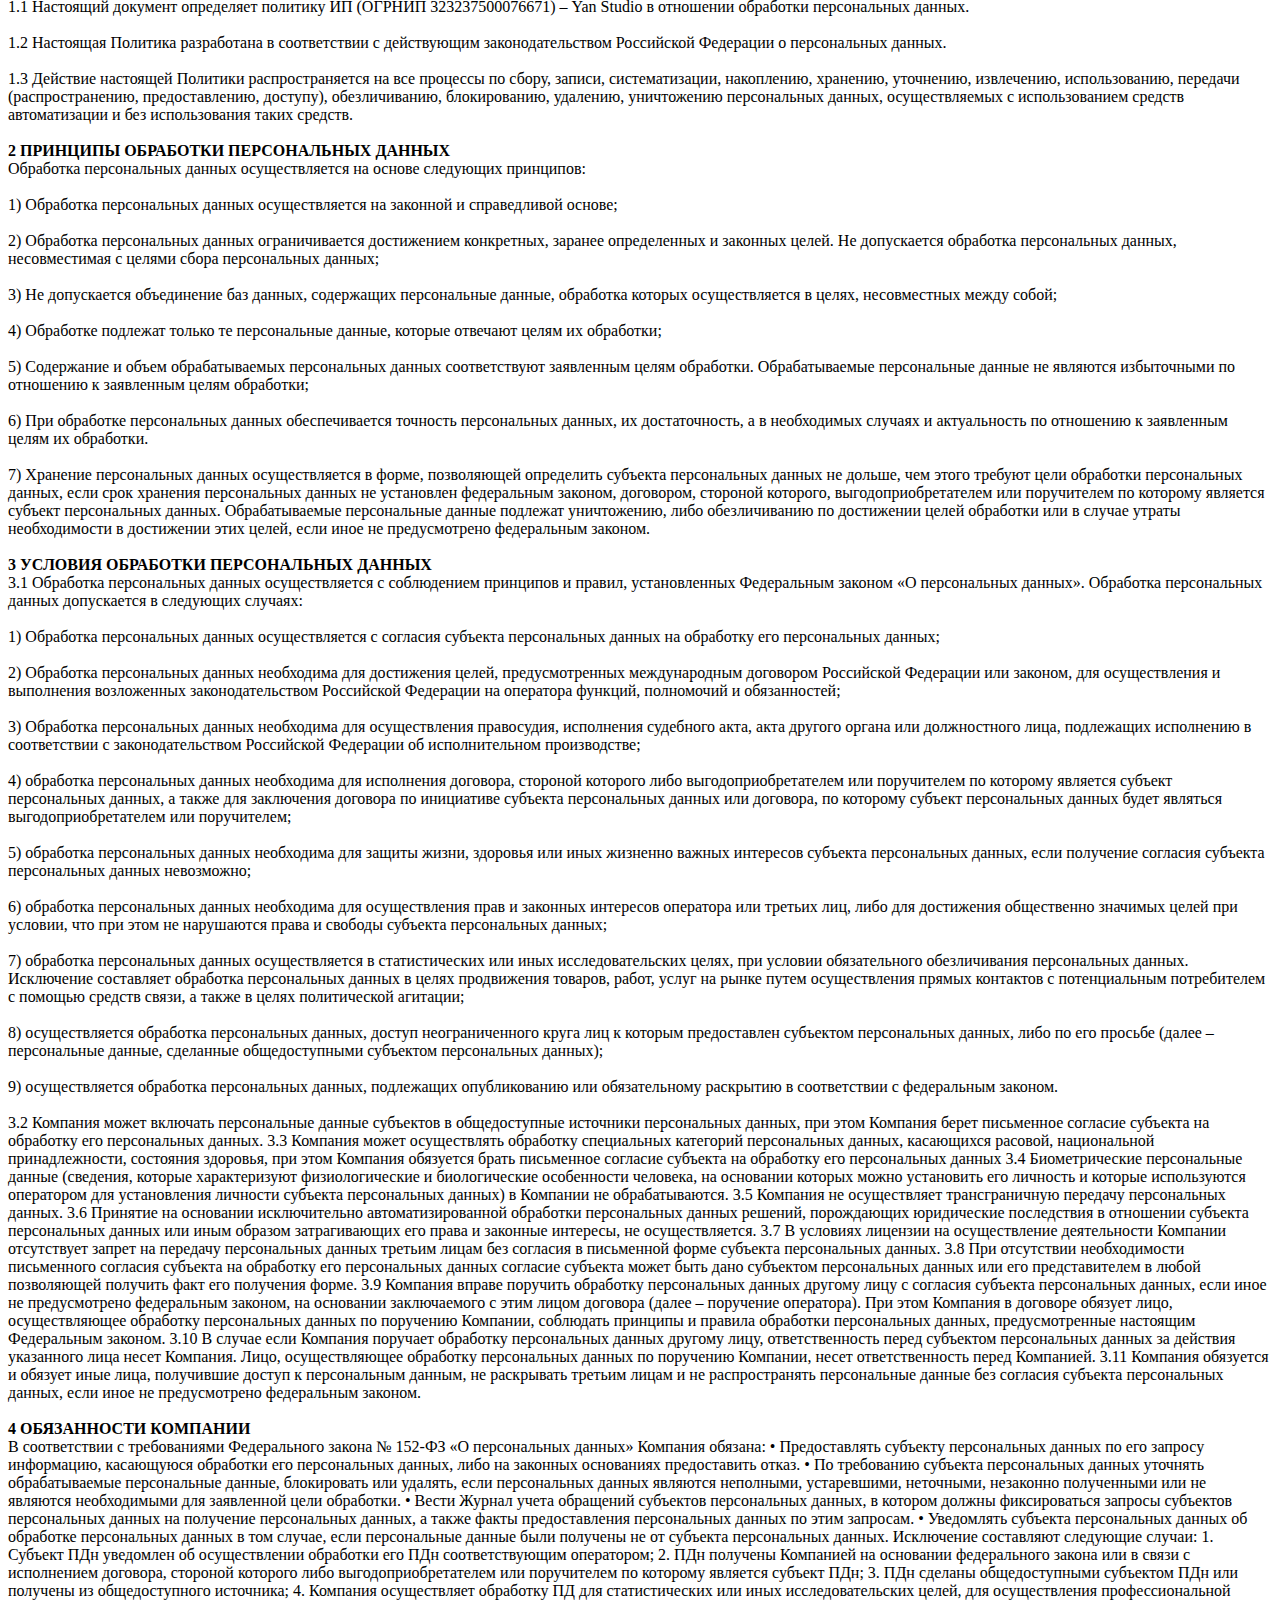
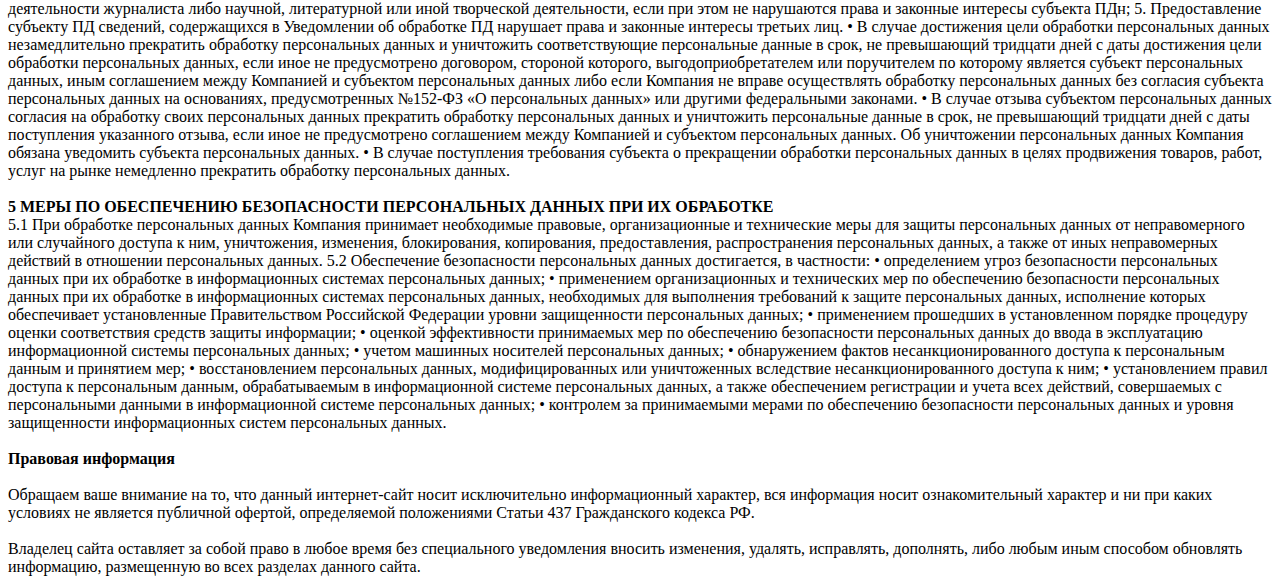
==== commit bee8002c: "finish dont change anything more beside ouners photos" ====
--- a/src/index.html
+++ b/src/index.html
@@ -9,13 +9,16 @@
     <main class="page">
 
         <section class="home" data-background="#a07c4a">
+
             <div class="home__container _container">
                 <div class="home__body">
                     <div class="home__content">
+                        <span class=" center text-top-animate"><label>&#9885;</label>Создание уникальных
+                            сайтов<label>&#9885;</label></span>
                         <h1>
-                            <span><i>Воплощение</i></span>
-                            <span><i>вашего видения в </i></span>
-                            <span><i>виртуальнуй мир</i></span>
+                            <span><i style="--delay:0s">Воплощение</i></span>
+                            <span><i style="--delay:0.1s">вашего видения в </i></span>
+                            <span><i style="--delay:0.2s">виртуальнуй мир</i></span>
                         </h1>
                         <div class="home__email-horizontal">
                             <span class="cursor-links">studio.yan@mail.ru</span>
@@ -23,69 +26,139 @@
 
                     </div>
                     <div class="home__content-bottom">
-                        <p class="text-left-animate"><span>.........</span> Поднимите свой бизнес на новый
+                        <p class="text-bottom-animate">❝ Поднимите свой бизнес на новый
                             уровень
                             с помощью вдохновленных, адаптированных
-                            веб-сайтов, созданных, чтобы впечатлять</p>
-                        <span class="text-right-animate">Создание уникальных сайтов</span>
+                            веб-сайтов, созданных, чтобы впечатлять ❞</p>
                     </div>
+
                 </div>
         </section>
 
-        <section id="about" class="about title-animate">
-            <div class="svg-star__animate">
-
-                <div class="svg-star__orbit parallaxed">
-
-                    <img class="orbital-1" src="img/svg/orbital/2/Group 1.svg" alt="">
-                    <img class="orbital-2" src="img/svg/orbital/2/Group 2.svg" alt="">
-                    <img class="orbital-3" src="img/svg/orbital/2/Group 3.svg" alt="">
-                    <img class="orbital-4" src="img/svg/orbital/2/Group 4.svg" alt="">
-                    <img class="orbital-5" src="img/svg/orbital/2/Group 5.svg" alt="">
-
-                </div>
-            </div>
-
+        <section id="about" class="about title-animate ">
             <div class="about__container _container">
+                <span class="small-title">О нас</span>
                 <div class="about__body">
-                    <span class="small-title">О нас</span>
-                    <h2 class="text-right-animate">
-                        <span><i>Наши</i></span>
-                        <span><i>веб-решения</i></span>
-                    </h2>
-                    </svg>
-                    <div class="about__text">
-                        <div>
-                            <p class="about-text-animate animate-delay" data-delay="0.1"> Yan Studio — веб-студия
-                                дизайна и разработки сайтов. Наша
-                                студия идеально подходит для того,
-                                чтобы помочь вашему бизнесу
-                                перейти на новый уровень. Мы предлагаем индивидуальный веб-дизайн для компаний
-                                малого и
-                                сренднего размера. Мы учтем ваши
-                                потребности, примем во внимание ваш целевой рынок и создадим действительно
-                                уникальный
-                                веб-сайт, который увеличит продажи
-                                за короткий промежуток времени.
-                                <img src="img/svg/Arrow 1.svg" alt="">
-
-                            </p>
-                        </div>
-                        <div>
-                            <p class="about-text-animate animate-delay " data-delay="0.2">
-                                Мы выполняем свую работу качественно и в срок, находясь на постоянной связи с
-                                заказчиком.
-                                Наша цель - воплошать в реальность ваши идеи и задумки максимально продуктивно.
-                                Индивидуальные решения для веб-дизайна и разработки для малых и средних
-                                предприятий,
-                                которым
-                                нужен"функциональный",
-                                привлекательный и интерактивный веб-сайт для привлечения новых потенциальных
-                                клиентов и
-                                посетителей.
-                                <img src="img/svg/Arrow 1.svg" alt="">
-
-                            </p>
+                    <div class="fibonacci">
+
+                        <svg class="fibonacci__spiral text-left-animate" viewBox="0 0 581 916" fill="none">
+                            <g clip-path="url(#clip0_0_3)">
+                                <path data-line="23"
+                                    d="M17.3504 19.3981C161.562 19.3981 299.868 76.7062 401.841 178.715C503.814 280.724 561.102 419.078 561.102 563.341"
+                                    stroke="#A07C4A" stroke-width="2.66667" />
+                                <path data-line="21"
+                                    d="M225.034 899.527C314.165 899.527 399.645 864.108 462.67 801.061C525.695 738.013 561.102 652.503 561.102 563.341"
+                                    stroke="#A07C4A" stroke-width="2.66667" />
+                                <path data-line="19"
+                                    d="M17.351 691.772C17.351 746.873 39.2317 799.716 78.1797 838.678C117.128 877.639 169.953 899.528 225.033 899.528"
+                                    stroke="#A07C4A" stroke-width="2.66667" />
+                                <path data-line="17"
+                                    d="M145.737 563.341C111.687 563.341 79.0316 576.872 54.9547 600.958C30.8777 625.043 17.3514 657.71 17.3514 691.772"
+                                    stroke="#A07C4A" stroke-width="2.66667" />
+                                <path data-line="15"
+                                    d="M145.736 563.342C166.767 563.342 186.936 571.699 201.807 586.575C216.679 601.452 225.033 621.628 225.033 642.666"
+                                    stroke="#A07C4A" stroke-width="2.66667" />
+                                <path data-line="13"
+                                    d="M175.945 691.771C182.392 691.771 188.775 690.501 194.73 688.033C200.686 685.566 206.098 681.949 210.656 677.389C215.214 672.829 218.83 667.416 221.297 661.458C223.764 655.5 225.033 649.115 225.033 642.666"
+                                    stroke="#A07C4A" stroke-width="2.66667" />
+                                <path data-line="11"
+                                    d="M175.946 691.772C171.979 691.772 168.051 690.99 164.386 689.472C160.721 687.953 157.391 685.727 154.586 682.921C151.78 680.115 149.555 676.784 148.037 673.117C146.519 669.451 145.738 665.522 145.738 661.553"
+                                    stroke="#A07C4A" stroke-width="2.66667" />
+                                <path data-line="9"
+                                    d="M164.617 642.666C162.138 642.666 159.683 643.155 157.392 644.104C155.102 645.053 153.02 646.444 151.267 648.198C149.514 649.952 148.123 652.034 147.174 654.325C146.226 656.617 145.737 659.073 145.737 661.553"
+                                    stroke="#A07C4A" stroke-width="2.66667" />
+                                <path data-line="7"
+                                    d="M164.617 642.667C167.621 642.667 170.502 643.861 172.626 645.986C174.751 648.111 175.944 650.993 175.944 653.998"
+                                    stroke="#A07C4A" stroke-width="2.66667" />
+                                <path data-line="3" d="M164.617 653.998H175.945" stroke="#A07C4A"
+                                    stroke-width="2.66667" />
+                                <path data-line="8" d="M164.617 661.553V642.666" stroke="#A07C4A"
+                                    stroke-width="2.66667" />
+                                <path data-line="1" d="M168.393 653.998V661.553" stroke="#A07C4A"
+                                    stroke-width="2.66667" />
+                                <path data-line="2" d="M168.393 657.776H164.617" stroke="#A07C4A"
+                                    stroke-width="2.66667" />
+                                <path data-line="10" d="M175.946 661.553H145.737" stroke="#A07C4A"
+                                    stroke-width="2.66667" />
+                                <path data-line="12" d="M175.945 642.666V691.772" stroke="#A07C4A"
+                                    stroke-width="2.66667" />
+                                <path data-line="14" d="M145.736 642.666H225.033" stroke="#A07C4A"
+                                    stroke-width="2.66667" />
+                                <path data-line="16" d="M145.737 691.772V563.341" stroke="#A07C4A"
+                                    stroke-width="2.66667" />
+                                <path data-line="18" d="M225.033 691.772H17.3504" stroke="#A07C4A"
+                                    stroke-width="2.66667" />
+                                <path data-line="20" d="M225.225 563.341L225.225 899.719" stroke="#A07C4A"
+                                    stroke-width="2.66667" />
+                                <path data-line="22" d="M17.3504 563.341H561.102" stroke="#A07C4A"
+                                    stroke-width="2.66667" />
+                                <path data-line="27" d="M17.3504 19.3981L561.602 19.3981" stroke="#A07C4A"
+                                    stroke-width="2.66667" />
+                                <path data-line="25" d="M17.8505 899.528H561.602" stroke="#A07C4A"
+                                    stroke-width="2.66667" />
+                                <path data-line="26" d="M561.603 19.3976V900.028" stroke="#A07C4A"
+                                    stroke-width="2.66667" />
+                                <path data-line="24" d="M17.3509 19.3976L17.3509 900.028" stroke="#A07C4A"
+                                    stroke-width="2.66667" />
+                                <path data-line="6"
+                                    d="M168.393 661.552C170.396 661.552 172.317 660.756 173.733 659.34C175.149 657.923 175.945 656.002 175.945 653.998"
+                                    stroke="#A07C4A" stroke-width="2.66667" />
+                                <path data-line="5"
+                                    d="M168.393 661.553C167.897 661.553 167.406 661.455 166.948 661.265C166.49 661.075 166.074 660.797 165.723 660.447C165.372 660.096 165.094 659.679 164.904 659.221C164.715 658.763 164.617 658.272 164.617 657.776"
+                                    stroke="#A07C4A" stroke-width="2.66667" />
+                                <path data-line="4"
+                                    d="M168.399 654.005C167.903 654.005 167.412 654.103 166.954 654.293C166.496 654.483 166.08 654.761 165.729 655.112C165.379 655.462 165.101 655.879 164.911 656.337C164.721 656.795 164.623 657.286 164.623 657.782"
+                                    stroke="#A07C4A" stroke-width="2.66667" />
+                            </g>
+                            <defs>
+                                <clipPath id="clip0_0_3">
+                                    <rect width="915" height="580" fill="white"
+                                        transform="matrix(0 1 -1 0 580.5 0.5)" />
+                                </clipPath>
+                            </defs>
+                        </svg>
+
+                    </div>
+                    <div class="content">
+                        <h2 class="text-right-animate">
+                            <span><i>Наши</i></span>
+                            <span><i>веб-решения</i></span>
+                        </h2>
+                        </svg>
+                        <div class="about__text">
+                            <div>
+                                <p class="about-text-animate animate-delay" data-delay="0.1"> Yan Studio — онлайн
+                                    веб-студия
+                                    дизайна и разработки сайтов. Наша
+                                    студия идеально подходит для того,
+                                    чтобы помочь вашему бизнесу
+                                    перейти на новый уровень. Мы предлагаем индивидуальный веб-дизайн для компаний
+                                    малого и
+                                    сренднего размера. Мы учтем ваши
+                                    потребности, примем во внимание ваш целевой рынок и создадим действительно
+                                    уникальный
+                                    веб-сайт, который увеличит продажи
+                                    за короткий промежуток времени.
+                                    <img src="img/svg/Arrow 1.svg" alt="">
+
+                                </p>
+                            </div>
+                            <div>
+                                <p class="about-text-animate animate-delay " data-delay="0.2">
+                                    Мы выполняем свую работу качественно и в срок, находясь на постоянной связи с
+                                    заказчиком.
+                                    Наша цель - воплошать в реальность ваши идеи и задумки максимально продуктивно.
+                                    Индивидуальные решения для веб-дизайна и разработки для малых и средних
+                                    предприятий,
+                                    которым
+                                    нужен"функциональный",
+                                    привлекательный и интерактивный веб-сайт для привлечения новых потенциальных
+                                    клиентов и
+                                    посетителей.
+                                    <img src="img/svg/Arrow 1.svg" alt="">
+
+                                </p>
+                            </div>
                         </div>
                     </div>
                 </div>
@@ -94,7 +167,6 @@
 
         <section class="about-us">
             <div class="wrapper">
-
                 <div class="content">
                     <div class="content__body">
                         <div class="content__left person">
@@ -109,7 +181,7 @@
                                 </div>
                                 <div class="content__left-info person__block-info">
                                     <h3 class="person__block-name">EREM VARDANYAN</h3>
-                                    <p class="sub-name">lorem lorem lorem</p>
+                                    <p class="sub-name">Fullstack-разработчик</p>
                                     <div class="bar"></div>
                                 </div>
                             </div>
@@ -117,7 +189,7 @@
                         </div>
                         <div class="content__center">
                             <div class="content__top">
-                                <div class="content__top-logo ">YAN<span>STUDIO</span></div>
+                                <div class="content__top-logo "><span>ОСНОВАТЕЛИ - </span>YAN<span>STUDIO</span></div>
                                 <div class="content__top-year ">2023</div>
                             </div>
                             <div class="content__overlay-text">ОНЛАЙН • СТУДИЯ • ПРОГРАММИРОВАНЯ</div>
@@ -135,7 +207,7 @@
                                 </div>
                                 <div class="content__right-info person__block-info">
                                     <h3 class="person__block-name">GRIGOR VARDANYAN</h3>
-                                    <p class="sub-name">lorem lorem lorem</p>
+                                    <p class="sub-name">Frontend-разработчик</p>
                                     <div class="bar"></div>
                                 </div>
                             </div>
@@ -341,15 +413,121 @@
         </section>
 
         <section id="prices" class="prices" data-background="#f6eee3">
-            <img class="parallax" src="img/svg/price.svg" alt="">
-
 
             <div class="prices__container _container">
                 <div class="prices__body">
                     <span class="small-title">ЦЕНЫ</span>
                     <div class="prices__content">
                         <div class="prices__content-top">
-
+                            <svg class="linear text-left-animate parallaxed" viewBox="0 0 1100 800">
+                                <g fill="none" fill-rule="evenodd">
+                                    <path stroke="#1f1f1f"
+                                        d="M781.02 488.77v69.78c0 1.08-.88 1.96-1.97 1.96l-135.12-.04c-1.09 0-2.6.62-3.38 1.39l-39.23 38.96a5.52 5.52 0 0 1-3.37 1.4h-75.38a1.97 1.97 0 0 1-1.97-1.97v-33.5" />
+                                    <path stroke="#fff"
+                                        d="M674.88 355.57l45.54-45.24a5.42 5.42 0 0 0 1.39-3.35l-.06-10.38c0-1.08-.63-2.58-1.4-3.35l-43.38-43.07a1.94 1.94 0 0 1 0-2.77l82.83-82.25a5.52 5.52 0 0 1 3.37-1.4l44.94.1c1.08 0 2.6-.62 3.37-1.37L952.5 22.65" />
+                                    <path stroke="#fff"
+                                        d="M507-76.68v265.47a4 4 0 0 0 4 3.99H566c1.08 0 1.97.88 1.97 1.96v147.5c0 1.08-.63 2.59-1.4 3.35l-47.9 47.4a5.45 5.45 0 0 0-1.4 3.34c0 2.25.64 3.76 1.4 4.53l53.82 53.26c.77.76 1.76 1.39 2.19 1.39.43 0 .79.88.79 1.96v70.17c0 1.07-.89 1.96-1.97 1.96l-85.81-.04c-1.09 0-2.6.62-3.38 1.39l-1.55 1.54a5.52 5.52 0 0 1-3.38 1.4h-9.29" />
+                                    <path stroke="#1f1f1f" d="M8 127.82v391.06a4.04 4.04 0 0 0 4 4.04L140.8 524" />
+                                    <path stroke="#fff"
+                                        d="M894.01 374l49.8-49.44a5.52 5.52 0 0 1 3.37-1.4h92.41c1.09 0 2.6.63 3.38 1.4l27.18 26.99" />
+                                    <path stroke="#fff"
+                                        d="M894.01 374l49.8-49.44a5.52 5.52 0 0 1 3.37-1.4h92.41c1.09 0 2.6.63 3.38 1.4l27.18 26.99" />
+                                    <path stroke="#fff"
+                                        d="M755.16 213.9l70.82.04c1.08 0 2.6-.63 3.37-1.4l91.61-90.97a5.52 5.52 0 0 1 3.37-1.39h77.07l-71.29-72.13a5.45 5.45 0 0 1-1.4-3.35V16.87" />
+                                    <path stroke="#f6eee3"
+                                        d="M261.78-52.44l11.16 11.08c.77.77 1.4 2.28 1.4 3.35V-5L156.7 111.03l-85.4 84.8a5.45 5.45 0 0 0-1.4 3.35v100.67c0 1.08.89 1.96 1.97 1.96h50.4c1.09 0 1.98.88 1.98 1.96l.07 26.92c0 1.07.9 1.96 1.98 1.96l335.73.13c1.09 0 1.98.88 1.98 1.96v36.79l-42.99 43.78a5.52 5.52 0 0 1-3.37 1.4H385.2" />
+                                    <path stroke="#f6eee3"
+                                        d="M564.8 549.64v17.76c0 1.08-.64 2.59-1.4 3.35L382.28 750.6a5.52 5.52 0 0 1-3.38 1.39h-109.1c-1.09 0-1.97.88-1.97 1.96v23.37c0 1.07-.9 1.96-1.98 1.96h-83.54c-1.08 0-1.97.88-1.97 1.96v45.8c0 1.07.89 1.95 1.97 1.95h29.89c1.08 0 1.97.88 1.97 1.96v51.07c0 1.08.63 2.59 1.4 3.35l10.32 10.25c.77.76 2.29 1.39 3.37 1.39h111.77c1.09 0 1.34.62.57 1.39M482.82 656H630.9" />
+                                    <path stroke="#fff"
+                                        d="M440.53 245.87l-31.7 31.48a5.52 5.52 0 0 1-3.37 1.39h-62.37c-1.09 0-2.6.62-3.38 1.39l-2.68 3.66-264.59.02c-1.08 0-2.6-.63-3.37-1.4l-47.3-46.97a5.52 5.52 0 0 0-3.37-1.39h-57.47l-1.12-34.61c0-1.08-.63-2.59-1.4-3.35l-66.54-65.94" />
+                                    <path stroke="#fff"
+                                        d="M705.31 221.73h7.83c1.09 0 2.6.63 3.37 1.4l45.8 45.6c.78.76 1.4 2.27 1.4 3.35v13.94c0 1.08.46 1.96 1.03 1.98.56 0 1.03.9 1.03 1.98v10.77l-.15 110.84c0 1.08-.89 1.96-1.98 1.96H628.32c-1.08 0-2.6-.63-3.37-1.4l-12.2-12.12a5.52 5.52 0 0 0-3.38-1.39h-46.18a2 2 0 0 0-2 1.96l-.17 26.74c0 1.08-.63 2.59-1.4 3.35l-8.82 8.76a5.52 5.52 0 0 1-3.37 1.39l-26.65-.06c-1.09 0-2.6.62-3.38 1.39l-48.1 47.78a5.52 5.52 0 0 1-3.38 1.39h-16.37l-79.45-.02c-1.09 0-2.6.63-3.36 1.39L220.71 639.06a5.47 5.47 0 0 1-3.35 1.4H31.06" />
+                                    <path stroke="#fff"
+                                        d="M145.43 99.41L289.6 243.5c.77.76 2.29 1.39 3.37 1.39h146.76c1.09 0 2.6.62 3.38 1.39l31.93 31.71c.77.77 1.4 2.27 1.4 3.35V474.1c0 1.08-.63 2.59-1.4 3.35l-7.6 7.54a5.52 5.52 0 0 1-3.36 1.4h-20.62l-20.67 20.97-2.78 2.78L289.37 640a5.45 5.45 0 0 0-1.4 3.35l.16 177.85" />
+                                    <path stroke="#1f1f1f"
+                                        d="M318.82 380.62h94.88c1.09 0 2.6.63 3.38 1.39l14.97 14.87c.77.76 2.29 1.39 3.37 1.39h72.99c1.08 0 2.6.63 3.35 1.39l58.57 58.53c.77.77 2.27 1.4 3.35 1.4h103.37c1.08 0 1.97-.89 1.97-1.97v-14.7c0-1.09-.89-1.97-1.97-1.97l-6.7.02H630.1a1.97 1.97 0 0 1-1.97-1.96v-57c0-1.08-.63-2.59-1.4-3.35l-14.58-14.48a5.45 5.45 0 0 1-1.4-3.35v-17.3c0-1.07-.63-2.58-1.4-3.34L597 327.92a5.52 5.52 0 0 0-3.37-1.39h-17.4c-1.09 0-2.6-.62-3.38-1.39l-41.8-41.5a5.52 5.52 0 0 0-3.37-1.4h-41.34" />
+                                    <path stroke="#fff" />
+                                    <path stroke="#1f1f1f"
+                                        d="M855.2 194.4h59.84c1.09 0 1.97.89 1.97 1.96v28.74c0 1.08.64 2.59 1.4 3.35l50.96 50.6c.77.76 1.4 2.27 1.4 3.35v101.47l105.2 104.27" />
+                                    <path stroke="#f6eee3"
+                                        d="M638.46 305.73L651 293.29c.77-.74.77-2 0-2.76l-31.35-31.13c-.76-.74-.76-2 0-2.76l18.53-18.4a5.52 5.52 0 0 1 3.37-1.39l160.41-.2 423.37 1.2c1.08 0 1.97.89 1.97 1.96v71.5" />
+                                    <path stroke="#fff"
+                                        d="M438.61 486.03h-18.54c-1.08 0-2.6-.63-3.37-1.4l-74.94-74.41a5.52 5.52 0 0 0-3.37-1.4h-38.57c-1.08 0-2.6-.62-3.37-1.38l-47-46.68-36.58-.04-57 71.59a5.45 5.45 0 0 0-1.4 3.35v23.9" />
+                                    <path stroke="#fff"
+                                        d="M882.06 358.97l-46.92 46.6a5.52 5.52 0 0 1-3.38 1.39h-94.64c-1.09 0-2.6-.63-3.38-1.4l-30.6-30.33a5.52 5.52 0 0 0-3.36-1.4l-34.94.04c-1.08 0-2.6.63-3.37 1.4l-29.57 29.36a5.52 5.52 0 0 1-3.37 1.39l-14.55-14.35a5.63 5.63 0 0 0-3.42-1.4l-156.97-.25c-1.11 0-2.65.63-3.43 1.4l-27.85 27.61a5.52 5.52 0 0 1-3.38 1.4H-23.82l-88.65.2-12.44 12.35" />
+                                    <path stroke="#fff"
+                                        d="M292.9 643.74l59.56-59.12a5.52 5.52 0 0 1 3.37-1.39h23.93c1.08 0 2.6-.63 3.37-1.39l46.53-46.21a5.52 5.52 0 0 1 3.38-1.4h33.53l153.67-.01c1.08 0 1.97-.88 1.97-1.96V420.01c0-1.07-.63-2.58-1.4-3.35l-38.64-38.37a5.45 5.45 0 0 1-1.4-3.35v-51.52c0-1.08-.64-2.59-1.4-3.35L468.91 210.39a5.52 5.52 0 0 0-3.38-1.4l-180.49.2" />
+                                    <path stroke="#f6eee3"
+                                        d="M484.13 548.71h-37.09c-1.08 0-2.6.63-3.37 1.4l-69.02 68.54c-.77.76-.77 2 0 2.76l28.09 27.78c.77.76 2.29 1.39 3.37 1.39h62.41" />
+                                    <path stroke="#1f1f1f"
+                                        d="M520.82 561.7v-4.74c0-1.08-.89-1.96-1.98-1.96h-13.21c-1.09 0-2.6-.62-3.37-1.39l-43.36-42.88a5.45 5.45 0 0 1-1.4-3.35v-190.4c0-1.08.63-2.6 1.4-3.36l20.89-20.74a5.45 5.45 0 0 0 1.4-3.35v-95.4c0-1.08-.63-2.58-1.4-3.35L292.4 4.7l-.6-40.88c0-1.08-.62-2.58-1.4-3.35L278.8-51.07" />
+                                    <path stroke="#fff"
+                                        d="M275.76 745h99.28c1.09 0 2.6-.63 3.38-1.4l174.33-172.75a5.52 5.52 0 0 1 3.38-1.4h46.75c1.08 0 2.6-.62 3.35-1.38l51.47-51.46a5.42 5.42 0 0 0 1.38-3.35V311.29c0-1.07-.63-2.58-1.4-3.35l-51.84-51.3a5.52 5.52 0 0 0-3.38-1.4h-17.95a1.97 1.97 0 0 1-1.97-1.95v-44.47c0-1.07-.89-1.96-1.97-1.96h-88.63a1.97 1.97 0 0 1-1.97-1.96v-19.2c0-1.07-.64-2.58-1.4-3.34L309.87 4.92" />
+                                    <path stroke="#fff"
+                                        d="M1002.65 123.83H926.5c-1.08 0-2.6.62-3.37 1.39l-92.28 91.46a5.52 5.52 0 0 1-3.37 1.39l-131.87-.08c-1.09 0-2.6.63-3.37 1.37l-51.9 51.19c-.77.76-.77 2 0 2.76l21.22 21.1c.77.76 1.4 2.27 1.4 3.35v15.69" />
+                                    <path stroke="#fff"
+                                        d="M672.51 437.64h54.25c1.08 0 2.6.63 3.37 1.4l49.04 48.7c.77.76 2.29 1.38 3.37 1.38h45.16c1.08 0 2.6-.62 3.37-1.39L914.39 405a5.52 5.52 0 0 1 3.37-1.4h42.22c1.08 0 2.6.63 3.37 1.4l100.8 100.1" />
+                                    <path stroke="#1f1f1f"
+                                        d="M672.51 434.31h55.63c1.08 0 2.6.63 3.37 1.4l49.14 48.8c.77.76 2.29 1.38 3.37 1.38l41.9-.04c1.08 0 2.6-.62 3.37-1.39l62.08-61.68a5.45 5.45 0 0 0 1.4-3.35l-.1-268.18c0-1.08-.63-2.59-1.4-3.35l-99.8-99.28a5.52 5.52 0 0 0-3.37-1.39H422.62c-1.08 0-2.6.63-3.37 1.4L260.28 206.3a5.52 5.52 0 0 1-3.38 1.39H127.3c-1.08 0-2.6.62-3.37 1.39l-36.71 36.45a5.45 5.45 0 0 0-1.4 3.35v185.1" />
+                                    <path stroke="#fff"
+                                        d="M410.1 713.73l17.53 17.42c.77.76 2.29 1.39 3.37 1.39h42.02c1.09 0 2.6-.63 3.37-1.4l26.02-25.83 123.2-.31" />
+                                    <path />
+                                    <path stroke="#fff"
+                                        d="M307.34 907.08c.77-.77.52-1.4-.57-1.4H108.29a1.97 1.97 0 0 1-1.98-1.95V743.59c0-1.08.9-1.96 1.98-1.96h264.38c1.09 0 2.6-.63 3.38-1.4l23.75-23.58c.77-.76.77-2 0-2.76l-80.84-80.1c-.77-.76-.51-1.4.57-1.4h137.53c1.09 0 2.6-.62 3.38-1.38l53.63-53.26a5.52 5.52 0 0 1 3.37-1.4l88.57-.2c1.09 0 2.6-.62 3.38-1.38l55.6-55.22a5.45 5.45 0 0 0 1.4-3.35V409.93c0-1.08.9-1.96 1.98-1.96h29c1.08 0 2.6-.63 3.37-1.4l43.32-43.01a5.52 5.52 0 0 1 3.37-1.4h6.11c1.09 0 2.6-.62 3.38-1.38l53.12-52.76a5.52 5.52 0 0 1 3.37-1.39h13.6c1.08 0 2.6.63 3.37 1.4L892.79 370c.77.77 2.29 1.4 3.37 1.4h74.06c1.08 0 2.6.62 3.37 1.38l93.97 93.5" />
+                                    <path stroke="#f6eee3"
+                                        d="M647.56 429.46v-33.62c0-1.08-.63-2.59-1.4-3.35l-31.45-31.22a5.52 5.52 0 0 0-3.37-1.4h-36.87c-1.08 0-2.6.63-3.37 1.4l-74.35 73.83a5.52 5.52 0 0 1-3.37 1.39H440.9a1.97 1.97 0 0 1-1.98-1.96v-71.5c0-1.08-.88-1.96-1.97-1.96H9.3c-1.08 0-2.6.63-3.37 1.4l-37.9 37.62a5.52 5.52 0 0 1-3.37 1.4h-57c-1.1 0-2.61.62-3.38 1.38l-13.2 13.1a5.52 5.52 0 0 1-3.37 1.4h-13.2" />
+                                    <path stroke="#fff"
+                                        d="M219.9 357h144.49l76.54.13c1.08 0 1.97.88 1.97 1.96v71.7c0 1.08.89 1.96 1.97 1.96h46.36c1.08 0 2.6-.63 3.37-1.4l74.35-74a5.52 5.52 0 0 1 3.37-1.4h192.33c1.09 0 2.6-.62 3.37-1.38l43.58-43.28a5.52 5.52 0 0 1 3.37-1.39h10.6c1.08 0 2.6.63 3.37 1.4l62.65 62.2c.77.77 2.29 1.4 3.37 1.4h73.87c1.09 0 2.6.63 3.38 1.4l94.12 93.47 9.27.57c.84 0 2.17-.62 2.93-1.39l104.08-89.36a1.97 1.97 0 0 1 2.78 0l6.3 6.25" />
+                                    <path stroke="#1f1f1f"
+                                        d="M599.92 564.19a6.6 6.6 0 0 0 4.04-1.67l47.94-47.6a6.5 6.5 0 0 0 1.67-4.01V313.84c0-1.3-.75-3.1-1.67-4.02l-47.94-47.6a6.6 6.6 0 0 0-4.04-1.66h-97.84a6.6 6.6 0 0 0-4.05 1.66l-47.93 47.6a6.5 6.5 0 0 0-1.68 4.02v197.07c0 1.29.75 3.1 1.68 4.01l47.93 47.6a6.6 6.6 0 0 0 4.05 1.67h97.84z" />
+                                    <path stroke="#fff"
+                                        d="M648.25 527.17v33.3c0 1.08-.63 2.58-1.4 3.35l-87.37 86.76c-.77.76-.51 1.39.57 1.39h70.82" />
+                                    <path stroke="#fff"
+                                        d="M476.04 273.32v-18.86c0-1.08-.63-2.59-1.4-3.35l-30.9-30.68a5.52 5.52 0 0 0-3.37-1.4H274.62" />
+                                    <path stroke="#1f1f1f"
+                                        d="M923.43 372.6V119.09c0-1.07-.64-2.58-1.4-3.34L757.4-47.74a5.52 5.52 0 0 0-3.37-1.39H351.57c-1.09 0-2.6.63-3.38 1.4L310.5-10.3" />
+                                    <path stroke="#fff"
+                                        d="M317-49.77L304.42-37.3a5.58 5.58 0 0 0-1.42 3.35l-.36 21.45a5.3 5.3 0 0 0 1.36 3.35L493.36 178.9c.77.76 1.4 2.27 1.4 3.35v18.41c0 1.08.89 1.96 1.97 1.96h87.86c1.09 0 1.98.88 1.98 1.96v34.67c0 1.08.88 1.96 1.97 1.96h23.3c1.08 0 2.6.63 3.37 1.4l46.16 45.83c.77.77 1.4 2.28 1.4 3.35v138.64l.07 84.4c0 1.08-.63 2.6-1.38 3.35l-53.63 53.27a5.52 5.52 0 0 1-3.37 1.39H557.9c-1.08 0-2.6.63-3.37 1.39L380.57 746.98a5.52 5.52 0 0 1-3.38 1.39H112.47c-1.09 0-1.97.88-1.97 1.96v93.24c0 1.08-.9 1.96-1.98 1.96h-224.54" />
+                                    <path stroke="#f6eee3"
+                                        d="M415.07 612.97l63.3-62.86a5.52 5.52 0 0 1 3.37-1.4h124.67c1.08 0 2.6-.6 3.37-1.37l28.23-27.83a5.35 5.35 0 0 0 1.4-3.33V478.2c0-1.07.89-1.96 1.97-1.96H694c1.09 0 1.97-.88 1.97-1.95v-52.11c0-1.08.64-2.59 1.4-3.35l29.57-29.37a5.45 5.45 0 0 0 1.4-3.35v-76c0-1.08.9-1.96 1.98-1.96h37.9a4 4 0 0 0 4-4v-29.3c0-1.08.63-2.59 1.4-3.35l35.35-35" />
+                                    <path stroke="#fff"
+                                        d="M893.1 374.7L847.5 420a5.52 5.52 0 0 1-3.37 1.38H618.66c-1.09 0-2.6-.62-3.37-1.39l-81.65-81.08a5.52 5.52 0 0 0-3.37-1.39H384.49c-1.08 0-2.6.63-3.37 1.4l-17.14 17.02" />
+                                    <path stroke="#fff"
+                                        d="M288.52 640.2h-46.9c-1.09 0-1.98.88-1.98 1.95v26.65c0 1.07-.89 1.95-1.97 1.95h-89.32" />
+                                    <path stroke="#fff"
+                                        d="M281.34 229.6l9.65 9.59c.77.76 2.29 1.39 3.37 1.39l146.76-.2c1.09 0 2.6.63 3.38 1.37l115.95 114c.77.76.77 1.99 0 2.75l-37.2 37.05a1.96 1.96 0 0 0 0 2.78l49.62 49.28c.77.77 2.3 1.4 3.38 1.4h138.28c1.08 0 2.6.62 3.37 1.39l37.26 37c.77.76 2.3 1.4 3.38 1.4h21.7" />
+                                    <path stroke="#f6eee3"
+                                        d="M-116.02 841.87h216.77c1.09 0 1.97-.89 1.97-1.96v-99.83c0-1.08.9-1.96 1.98-1.96h266.24c1.08 0 2.6-.62 3.37-1.39l20.18-20.04c.77-.76.77-2.02 0-2.76l-78.7-78.2a5.45 5.45 0 0 1-1.4-3.35v-1.57c0-1.07.88-1.96 1.97-1.96l139.22.02c1.09 0 2.6-.62 3.38-1.39l53.7-53.48a4.86 4.86 0 0 1 2.8-1.39c.76 0 1.41-.88 1.41-1.96v-6.62" />
+                                    <path stroke="#fff"
+                                        d="M317.92 257.82l73.16 72.65c.77.77 1.4 2.27 1.4 3.35v45.25c0 1.08.63 2.59 1.4 3.35l12.02 11.93c.77.77 2.28 1.4 3.37 1.4h9.86c1.09 0 2.6-.63 3.38-1.4l6.29-6.25a5.52 5.52 0 0 1 3.37-1.39h85.81c1.08 0 2.6-.62 3.37-1.39l63.1-62.66a5.52 5.52 0 0 1 3.38-1.4h161.56c1.08 0 1.97.89 1.97 1.96v178.66c0 1.07-.63 2.58-1.4 3.35l-11.42 11.34a5.52 5.52 0 0 1-3.38 1.39H529.03a1.97 1.97 0 0 1-1.98-1.96v-73.07c0-1.07-.88-1.96-1.97-1.96h-88.26a1.97 1.97 0 0 1-1.97-1.95V406.5c0-1.08-.89-1.96-1.97-1.96-1.99 0-3.5-.63-4.28-1.4l-7.44-7.38" />
+                                    <path stroke="#f6eee3"
+                                        d="M650.42-78.35v211.36c0 1.08.63 2.59 1.4 3.35l46.73 46.4c.77.77 1.4 2.28 1.4 3.36v35.79l-2.49-.14c-.75 0-1.97.63-2.74 1.4l-18.32 18.19a5.45 5.45 0 0 0-1.4 3.35v116.95c0 1.07.63 2.58 1.38 3.35l46.53 46.58a5.42 5.42 0 0 1 1.38 3.35l-.02 30.34c0 1.08-.63 2.59-1.4 3.35l-4.91 4.88a5.52 5.52 0 0 1-3.37 1.4H599.52c-1.08 0-1.97.87-1.97 1.95v36c0 1.08-.89 1.96-1.97 1.96h-92.71c-1.09 0-2.6.63-3.38 1.4l-19.58 19.45a5.52 5.52 0 0 1-3.38 1.39h-63.61" />
+                                    <path stroke="#fff"
+                                        d="M10.95 362.32l113.4 112.62c.78.77 2.3 1.4 3.38 1.4h36.12c1.08 0 2.6.62 3.37 1.38l205.45 204.03c.77.76 2.29 1.39 3.37 1.39l62.74.03h29.53c1.09 0 2.6.63 3.37 1.4l16.36 16.23c.77.77 2.29 1.4 3.37 1.4h134.34" />
+                                    <path stroke="#1f1f1f"
+                                        d="M275.82 590.44l24.44-24.27a5.52 5.52 0 0 1 3.37-1.4h121.52c1.08 0 2.6.63 3.37 1.4l34.32 34.08c.77.77 2.3 1.4 3.38 1.4h54.36" />
+                                    <path stroke="#fff"
+                                        d="M633.41 278.74l-21.36-21.22a5.45 5.45 0 0 1-1.4-3.35V-78.58" />
+                                    <path stroke="#fff"
+                                        d="M754.4 192.02v20.11c0 1.08-.9 1.96-1.98 1.96h-94.49c-1.08 0-2.6.63-3.37 1.4l-50.28 49.93a5.45 5.45 0 0 0-1.4 3.35v56.41c0 1.08.63 2.59 1.4 3.35l10.63 10.56c.77.76 1.4 2.27 1.4 3.35v121.45c0 1.08-.89 1.96-1.97 1.96H429.6c-1.08 0-2.6-.62-3.37-1.39l-21.2-21.06-15.77 14.8a5.52 5.52 0 0 1-3.37 1.38H282.15c-1.08 0-2.6.63-3.37 1.37l-62.1 61.3a5.5 5.5 0 0 1-3.37 1.37h-69.85c-1.09 0-2.6.63-3.37 1.4l-68.22 67.73a5.52 5.52 0 0 1-3.37 1.4H34.1c-1.09 0-2.6.62-3.38 1.38l-61.64 61.22a5.45 5.45 0 0 0-1.4 3.35v98.02c0 1.08-.89 1.96-1.97 1.96h-30.76c-1.08 0-2.6.63-3.37 1.4l-48.29 47.95" />
+                                    <path stroke="#1f1f1f"
+                                        d="M184.55 422.03v34.09c0 1.07-.63 2.58-1.4 3.35l-56.48 55.88a5.52 5.52 0 0 1-3.37 1.4H-34.6" />
+                                    <path stroke="#fff"
+                                        d="M980.12 416.59l-15.05-14.95a5.52 5.52 0 0 0-3.38-1.4h-46.04c-1.08 0-2.6.63-3.37 1.4l-14.5 14.4c-.77.76-1.4.5-1.4-.57v-34.93c0-1.08-.63-2.58-1.4-3.35l-2.48-2.47" />
+                                    <path stroke="#f6eee3"
+                                        d="M826.77 238.25v54.43c0 1.08.63 2.59 1.4 3.35l86.38 85.78c.77.77 2.29 1.4 3.37 1.4h98.61c1.09 0 2.6-.63 3.36-1.4l22.6-22.8a5.47 5.47 0 0 1 3.36-1.39h106.38c1.08 0 1.97-.88 1.97-1.96l.04-95.24c0-1.08.89-1.96 1.97-1.96h39.02c1.09 0 1.97.88 1.97 1.96v48.1" />
+                                    <path stroke="#f6eee3"
+                                        d="M12.87 361.05h-5c-1.1 0-2.61-.63-3.38-1.4l-17.72-17.58a5.52 5.52 0 0 0-3.37-1.4h-16.9c-1.09 0-2.6-.62-3.38-1.38l-55.64-55.26a5.52 5.52 0 0 0-3.38-1.4h-15.19" />
+                                    <path stroke="#fff"
+                                        d="M959.23 126.08l19.2 19.06c.76.76 2.28 1.39 3.36 1.39h177.42c1.09 0 1.97.88 1.97 1.96v100.84a3 3 0 0 0 3 3h36.42c1.08 0 1.97.88 1.97 1.96v54.65" />
+                                    <path stroke="#f6eee3"
+                                        d="M33.17 798.75h242.12c1.08 0 1.97-.88 1.97-1.96V672.9c0-1.08-.89-1.96-1.97-1.96h-30.12a1.97 1.97 0 0 1-1.98-1.96v-26.76c0-1.07-.88-1.96-1.97-1.96h-20.87" />
+                                    <path stroke="#f6eee3"
+                                        d="M458.48 496.1h9.55c1.09 0 2.6-.63 3.37-1.4l48.23-47.83a5.52 5.52 0 0 1 3.38-1.39h24.26c1.08 0 2.6.63 3.37 1.39l23.26 23.1c.77.76 2.29 1.39 3.37 1.39h111.06c1.09 0 1.97-.88 1.97-1.96v-54.46c0-1.08-.63-2.59-1.4-3.33l-20.35-20.04-2.8-2.76-1.17-1.16a5.52 5.52 0 0 0-3.37-1.39h-11.66a1.97 1.97 0 0 1-1.97-1.96V310.6c0-1.08.88-1.96 1.97-1.96h77.38" />
+                                    <path stroke="#f6eee3"
+                                        d="M-34.94 402.19v111.19c0 1.07.63 2.58 1.4 3.35l49.06 48.71c.76.77 2.28 1.4 3.37 1.4h21.8c1.08 0 2.6.62 3.37 1.39l113 112.22c.78.77 2.3 1.4 3.38 1.4h170.6c1.08 0 1.97.87 1.97 1.95v60.41" />
+                                </g>
+                            </svg>
                             <p class="text-right-animate "> <span>............................</span>
                                 Создание веб-сайта — это сложный процесс, который включает в себя сочетание технических
                                 навыков, дизайнерского опыта и
@@ -406,7 +584,7 @@
 
                                 <a href="#contacts" class="link-btn list-animate animate-delay cursor-links"
                                     data-delay="0.1">
-                                    <span>Давайте поговорим</span>
+                                    <span class="bounce2">Давайте поговорим</span>
                                     <label></label>
                                 </a>
                             </div>
@@ -534,10 +712,10 @@
                 <h4>Политика обработки персональных данных</h4>
                 <strong>1 ВВЕДЕНИЕ</strong>
                 <br>
-                1.1 Настоящий документ определяет политику ИП ........... (Yan Studio) (далее – Компания) в
+                1.1 Настоящий документ определяет политику ИП (ОГРНИП 323237500076671) – Yan Studio в
                 отношении
                 обработки
-                персональных данных (далее – ПДн).
+                персональных данных.
                 <br><br>
                 1.2 Настоящая Политика разработана в соответствии с действующим законодательством Российской
                 Федерации о
@@ -865,6 +1043,7 @@
         </div>
     </div>
 
+    <script src="https://assets.codepen.io/16327/DrawSVGPlugin3.min.js"></script>
     <script src="js/app.min.js"></script>
 </body>
 
